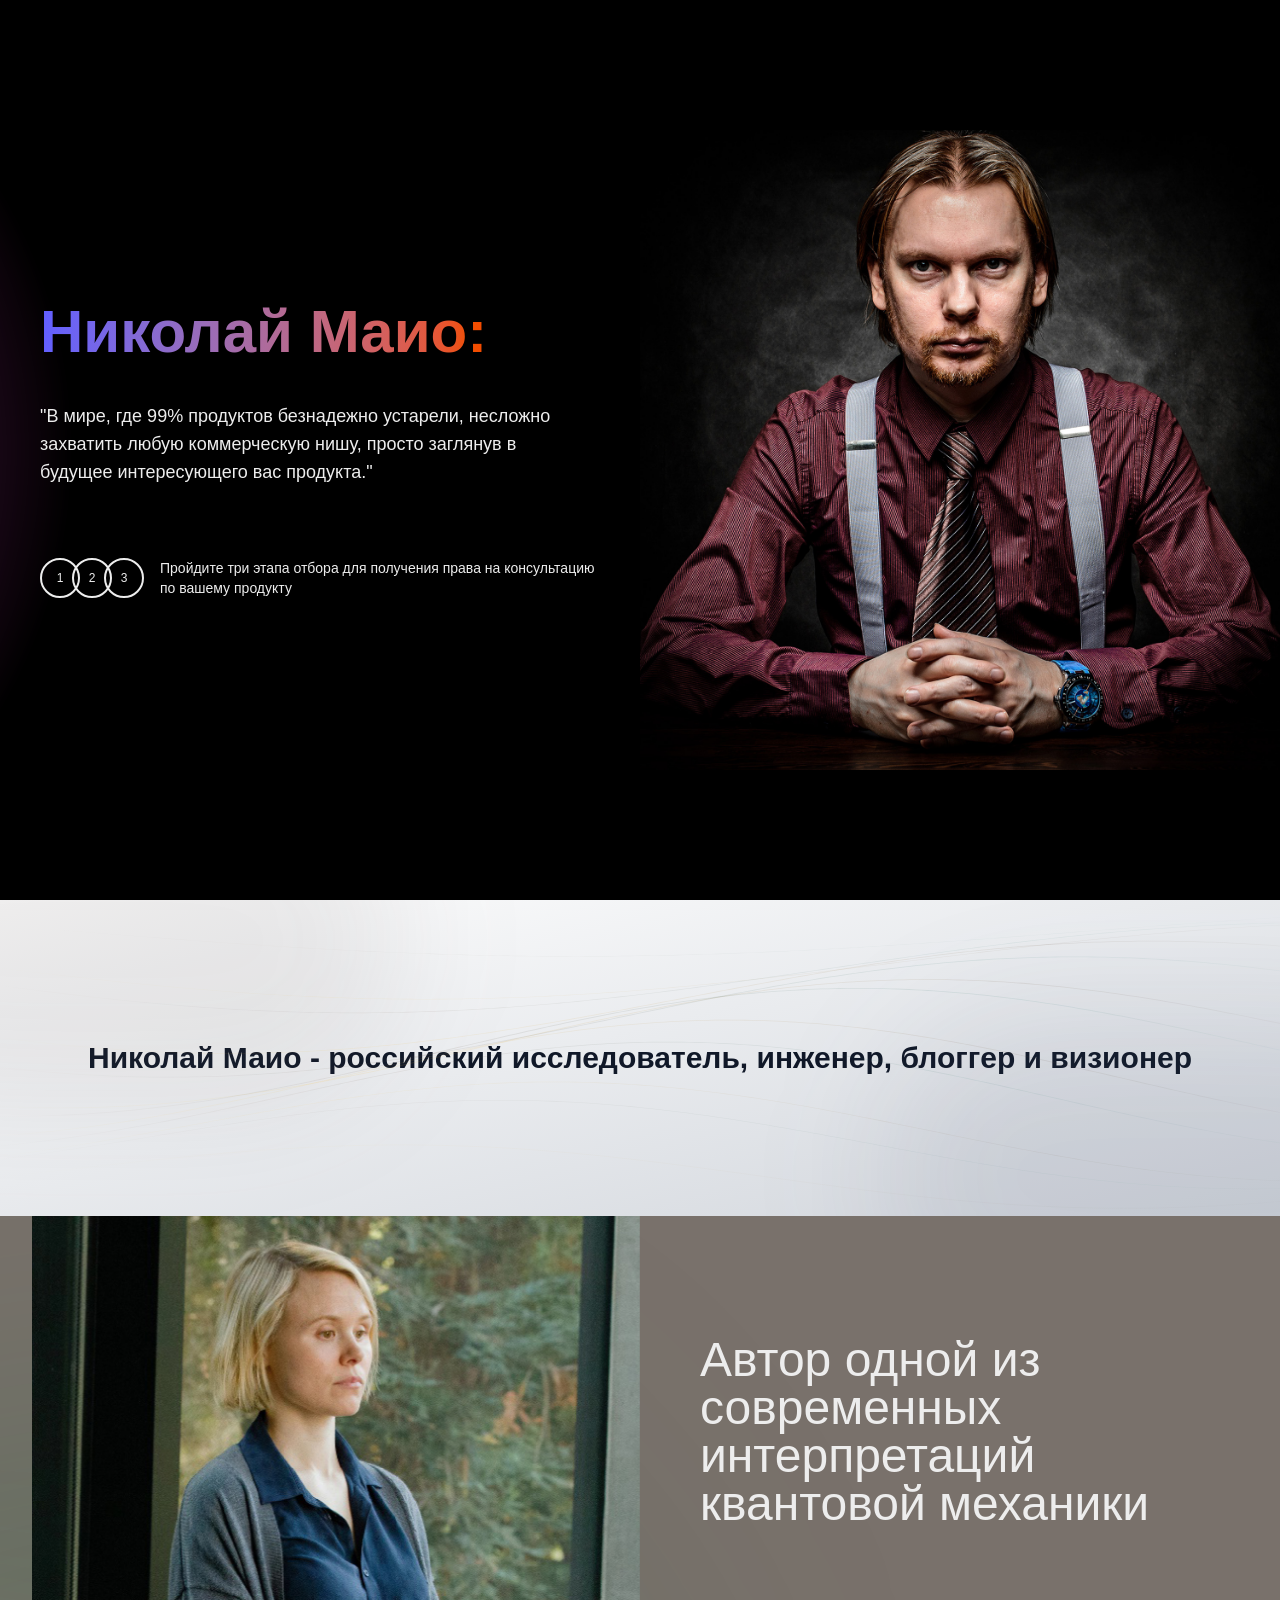
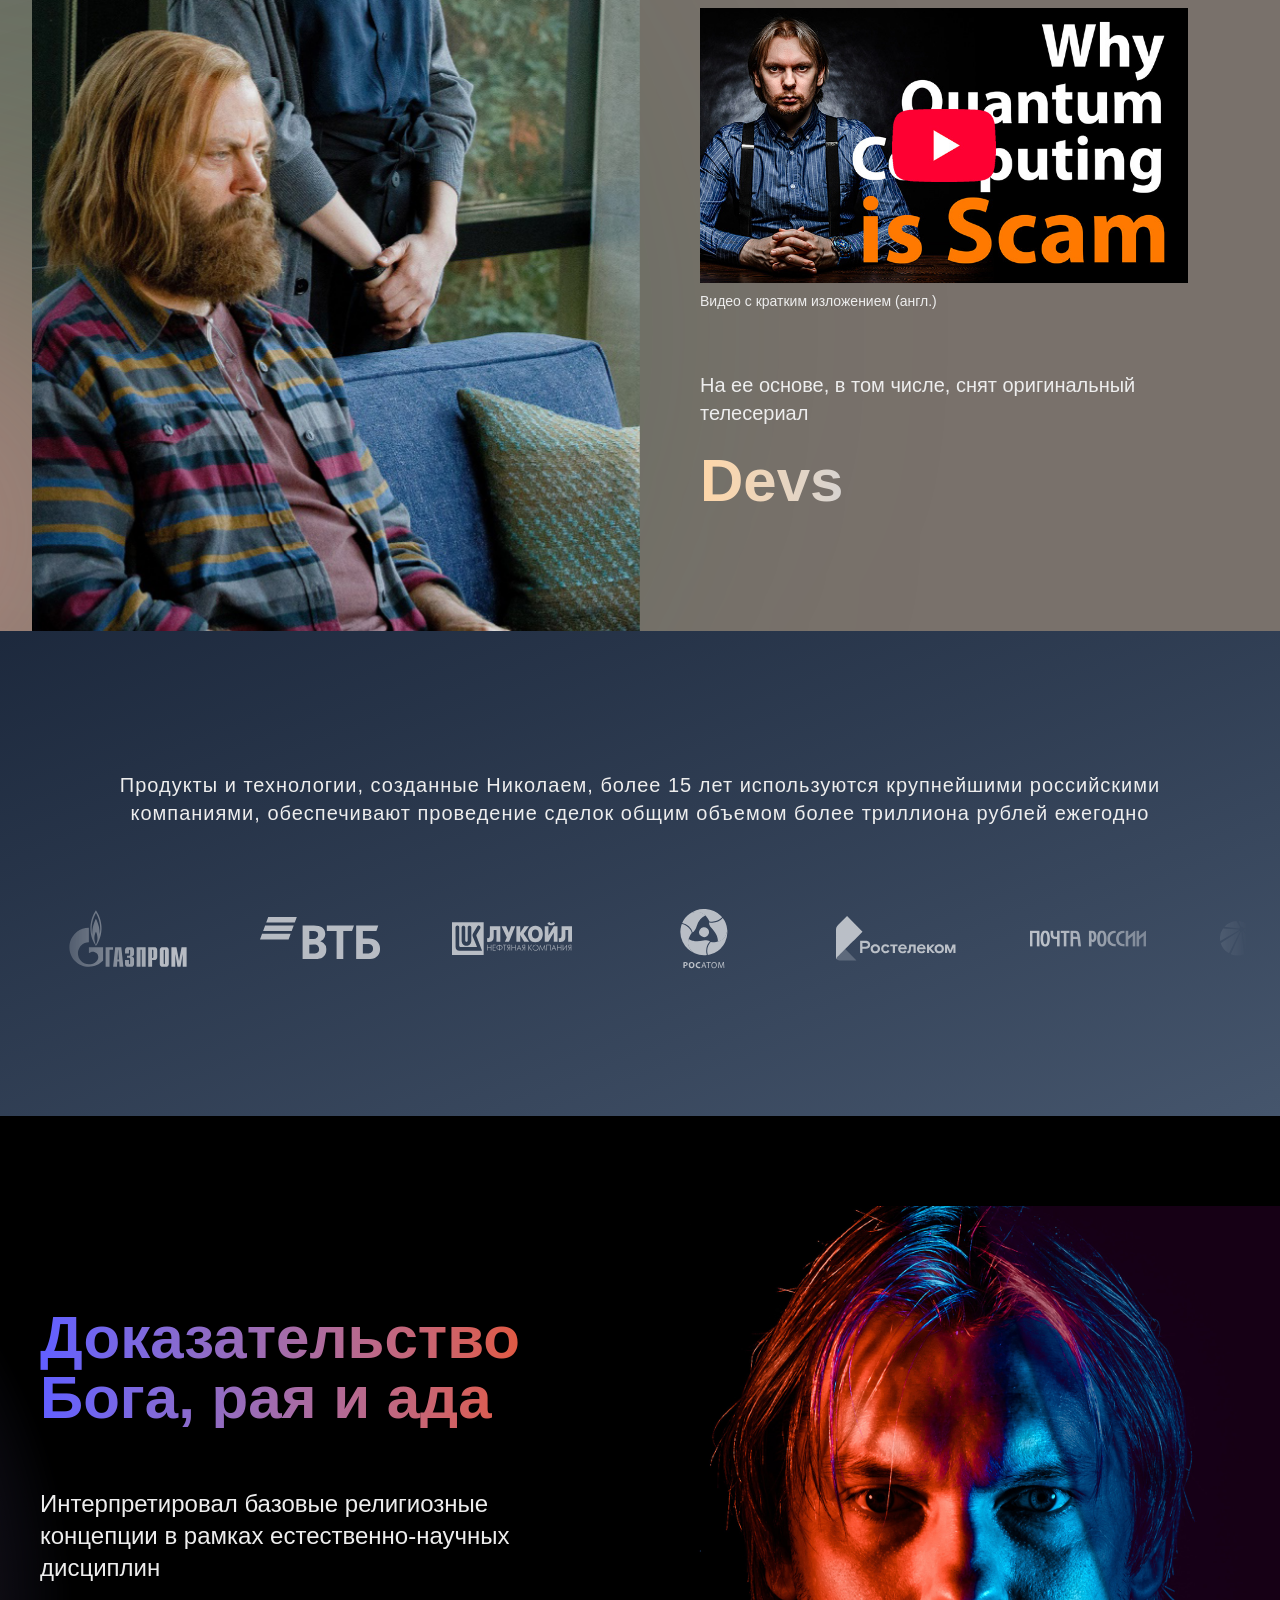
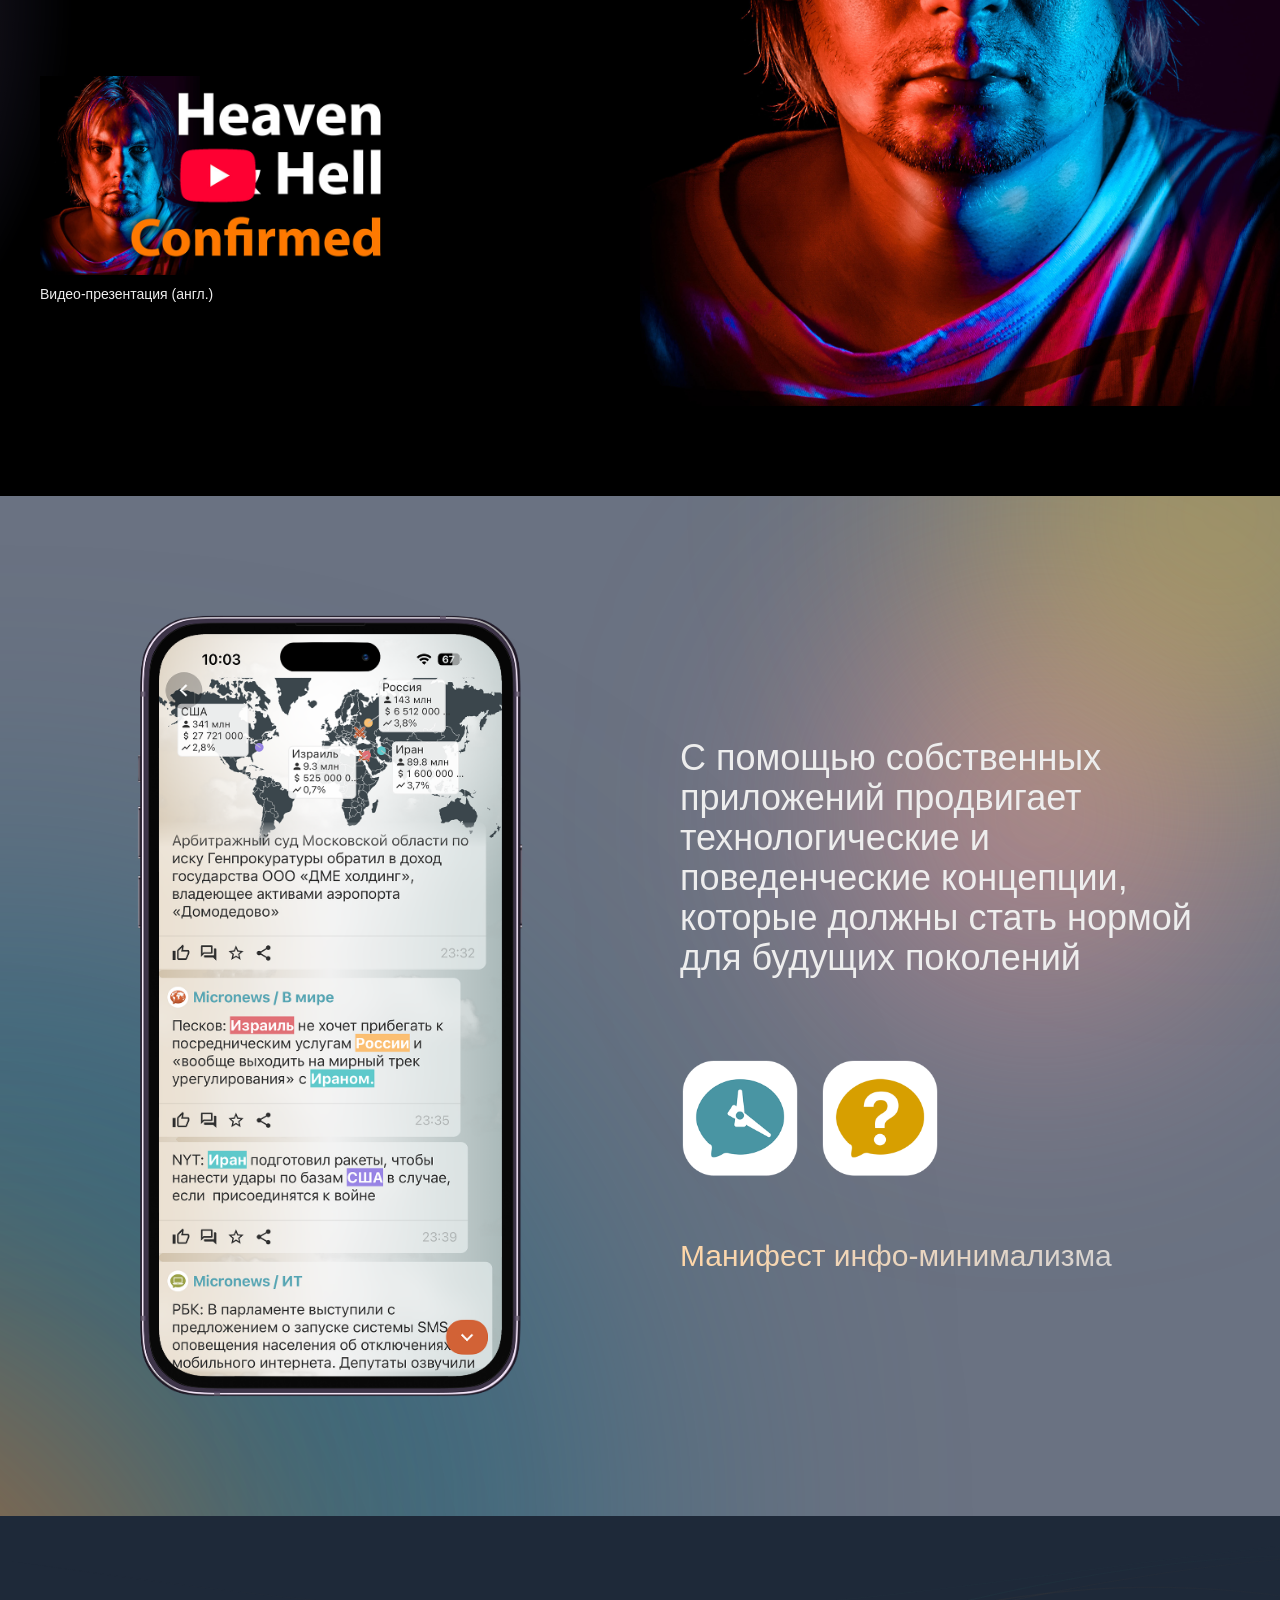
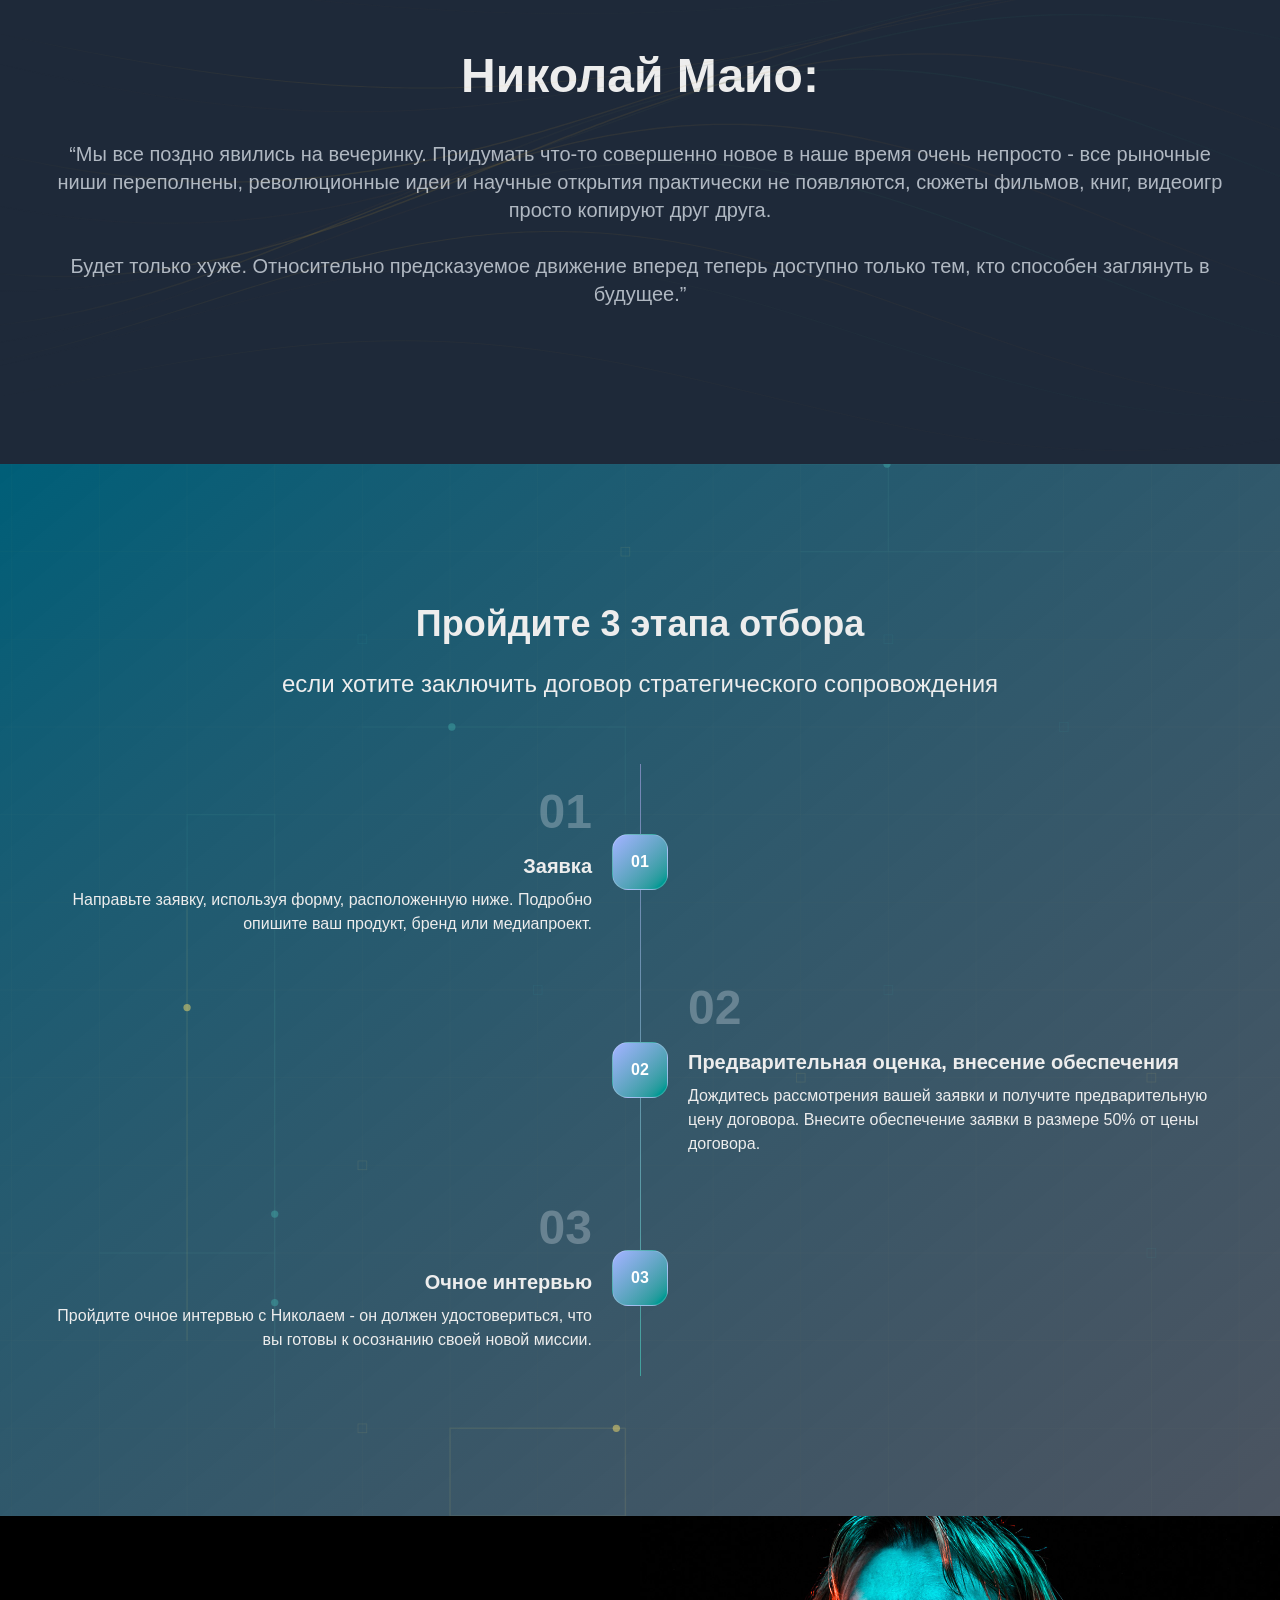
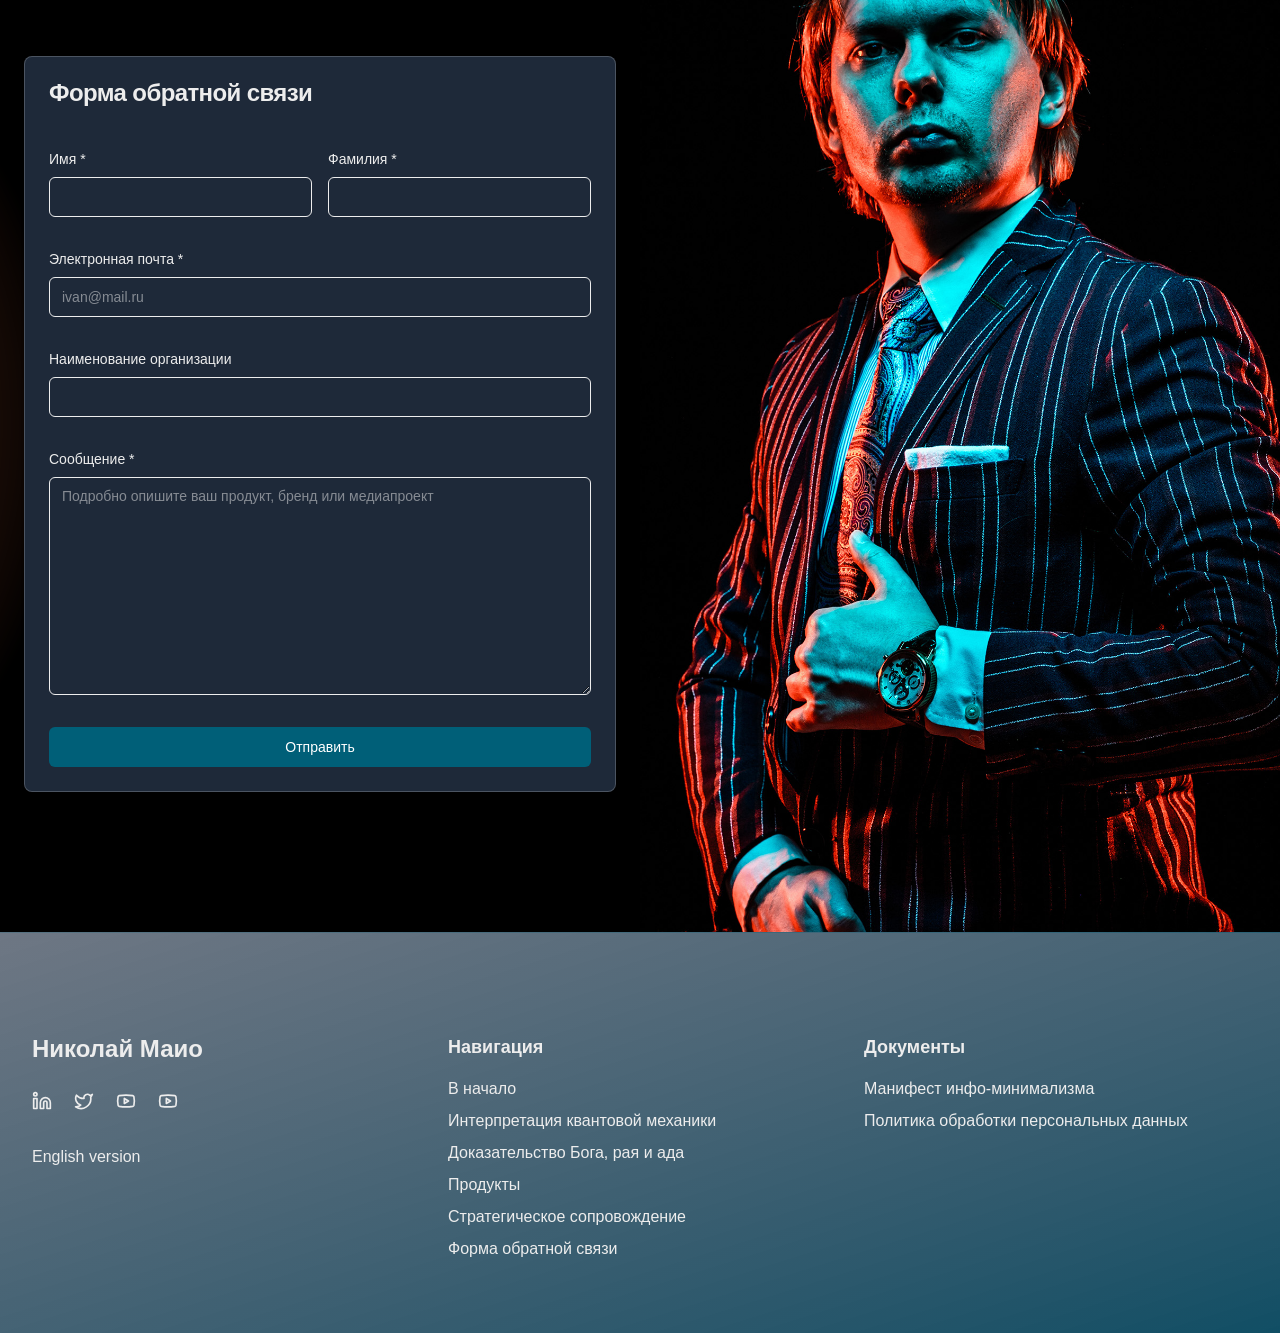
==== index.html @ d172fc6c "Update" ====
<!DOCTYPE html><html lang="ru"><head><meta charSet="utf-8"/><meta name="viewport" content="width=device-width, initial-scale=1"/><link rel="preload" as="image" href="/ru/quantum_maio_thumb.jpg"/><link rel="preload" as="image" href="/ru/clients/gazprom.svg"/><link rel="preload" as="image" href="/ru/clients/VTB.svg"/><link rel="preload" as="image" href="/ru/clients/lukoil.svg"/><link rel="preload" as="image" href="/ru/clients/rosatom.svg"/><link rel="preload" as="image" href="/ru/clients/rostelecom.svg"/><link rel="preload" as="image" href="/ru/clients/post.svg"/><link rel="preload" as="image" href="/ru/clients/rosseti.svg"/><link rel="preload" as="image" href="/ru/clients/bank_open.svg"/><link rel="preload" as="image" href="/ru/clients/metro_spb.svg"/><link rel="stylesheet" href="/_next/static/css/5049605cbd2bc130.css" data-precedence="next"/><link rel="preload" as="script" fetchPriority="low" href="/_next/static/chunks/webpack-5646131f2cf6177f.js"/><script src="/_next/static/chunks/4bd1b696-b44088a90efca9a7.js" async=""></script><script src="/_next/static/chunks/684-a5fecf3900ed57d3.js" async=""></script><script src="/_next/static/chunks/main-app-c3ddbac68906069f.js" async=""></script><script src="/_next/static/chunks/882-e18ca90969ca5ebc.js" async=""></script><script src="/_next/static/chunks/app/page-a89c6b7f1dc21245.js" async=""></script><link rel="preload" as="image" href="/ru/clients/alrosa.svg"/><link rel="preload" as="image" href="/ru/religion_maio_thumb.jpg"/><link rel="preload" as="image" href="/ru/app_1.png"/><link rel="preload" as="image" href="/ru/app_2.png"/><link rel="preload" as="image" href="/ru/nick_maio.jpg"/><link rel="apple-touch-icon" sizes="180x180" href="/ru/ico/apple-touch-icon.png"/><link rel="icon" type="image/png" sizes="32x32" href="/ru/ico/favicon-32x32.png"/><link rel="icon" type="image/png" sizes="16x16" href="/ru/ico/favicon-16x16.png"/><link rel="manifest" href="/ru/ico/site.webmanifest"/><title>Николай Маио</title><meta name="description" content="Николай Маио - российский исследователь, инженер, блоггер, визионер и общественный деятель."/><link rel="icon" href="/favicon.ico" type="image/x-icon" sizes="16x16"/><script>document.querySelectorAll('body link[rel="icon"], body link[rel="apple-touch-icon"]').forEach(el => document.head.appendChild(el))</script><script src="/_next/static/chunks/polyfills-42372ed130431b0a.js" noModule=""></script></head><body class="antialiased"><div hidden=""><!--$--><!--/$--></div><div class="min-h-screen"><section class="relative min-h-screen flex items-center justify-center overflow-hidden bg-black"><svg viewBox="0 0 1024 1024" class="absolute top-1/2 left-1/2 z-1 size-256  -translate-x-1/2 -translate-y-1/2 mask-[radial-gradient(closest-side,white,transparent)] left-full  lg:-ml-430" aria-hidden="true"><circle cx="512" cy="512" r="512" fill="url(#759c1415-0410-454c-8f7c-9a820de03641)" fill-opacity="0.7"></circle><defs><radialGradient id="759c1415-0410-454c-8f7c-9a820de03641"><stop stop-color="#7775D6"></stop><stop offset="1" stop-color="#E935C1"></stop></radialGradient></defs></svg><div class="grid grid-cols-1 lg:grid-cols-2 max-w-7xl mx-auto lg:px-0 relative z-10 lg:min-h-screen align-center"><div class="flex flex-col m-auto px-10 min-h-screen justify-center"><h1 class="text-6xl font-bold mb-10 animate-slide-in-top"><span class="inline-block text-6xl font-bold bg-gradient-to-r from-indigo-500 to-orange-600 bg-clip-text text-transparent">Николай Маио:</span></h1><p class="text-lg text-foreground/80 mb-8 md:pr-10 animate-slide-in-top">&quot;В мире, где 99% продуктов безнадежно устарели, несложно захватить любую коммерческую нишу, просто заглянув в будущее интересующего вас продукта.&quot;</p><div class="flex flex-wrap gap-4"></div><div class="mt-10 flex items-center animate-fade-in-up"><div class="flex -space-x-2"><div class="w-10 h-10 rounded-full bg-muted flex items-center justify-center border-2 border-background"><span class="text-xs font-medium">1</span></div><div class="w-10 h-10 rounded-full bg-muted flex items-center justify-center border-2 border-background"><span class="text-xs font-medium">2</span></div><div class="w-10 h-10 rounded-full bg-muted flex items-center justify-center border-2 border-background"><span class="text-xs font-medium">3</span></div></div><div class="ml-4"><p class="text-sm text-foreground/80">Пройдите три этапа отбора для получения права на консультацию по вашему продукту</p></div></div></div><div class="relative lg:h-auto glass min-h-screen animate-float animate-fade-in-right bg-black"><div class="h-full w-full bg-[url(&#x27;/ru/nick.jpg&#x27;)] bg-contain bg-no-repeat bg-center relative z-10"></div></div></div></section><div class="reveal "><section id="bio" class="relative py-35 bg-gradient-to-br from-white/60 to-gray-300"><div style="position:absolute;inset:0;overflow:hidden;pointer-events:none"><svg style="width:100%;height:100%" viewBox="0 0 1024 650" preserveAspectRatio="none"><defs><linearGradient id="hero-grad-1" x1="0%" y1="0%" x2="100%" y2="0%"><stop offset="0%" stop-color="hsl(28, 30%, 30%)" stop-opacity="0"></stop><stop offset="30%" stop-color="hsl(28, 30%, 30%)" stop-opacity="1"></stop><stop offset="70%" stop-color="hsl(170, 50%,30%)" stop-opacity="1"></stop><stop offset="100%" stop-color="hsl(170, 50%,30%)" stop-opacity="0"></stop></linearGradient><linearGradient id="hero-grad-3" x1="0%" y1="0%" x2="100%" y2="0%"><stop offset="0%" stop-color="hsl(42, 100%, 60%)" stop-opacity="0"></stop><stop offset="25%" stop-color="hsl(42, 100%, 60%)" stop-opacity="1"></stop><stop offset="75%" stop-color="hsl(28, 30%, 30%)" stop-opacity="1"></stop><stop offset="100%" stop-color="hsl(28, 30%, 30%)" stop-opacity="0"></stop></linearGradient></defs><path d="M -50 39.66221664861996 L -45 40.685372086849455 L -40 41.71187641880745 L -35 42.74136071296842 L -30 43.77345492127505 L -25 44.807788017762995 L -20 45.84398813756198 L -15 46.88168271621965 L -10 47.920498629294705 L -5 48.96006233216543 L 0 50 L 5 51.03993766783457 L 10 52.079501370705295 L 15 53.11831728378035 L 20 54.15601186243802 L 25 55.192211982237005 L 30 56.22654507872495 L 35 57.25863928703158 L 40 58.28812358119255 L 45 59.314627913150545 L 50 60.33778335138004 L 55 61.35722221908247 L 60 62.37257823189857 L 65 63.38348663508496 L 70 64.38958434010215 L 75 65.39051006056151 L 80 66.38590444747886 L 85 67.37541022378262 L 90 68.3586723180249 L 95 69.33533799724401 L 100 70.30505699892745 L 105 71.26748166202445 L 110 72.22226705695788 L 115 73.16907111458545 L 120 74.10755475406074 L 125 75.03738200954488 L 130 75.95822015572006 L 135 76.86973983205701 L 140 77.77161516578846 L 145 78.66352389354131 L 150 79.5451474815811 L 155 80.41617124462236 L 160 81.27628446315941 L 165 82.12518049927257 L 170 82.96255691086526 L 175 83.7881155642884 L 180 84.60156274530874 L 185 85.40260926837863 L 190 86.19097058416557 L 195 86.96636688530005 L 200 87.72852321030147 L 205 88.47716954564218 L 210 89.21204092591069 L 215 89.93287753203575 L 220 90.63942478753371 L 225 91.33143345274253 L 230 92.00865971700614 L 235 92.67086528877428 L 240 93.3178174835835 L 245 93.94928930988527 L 250 94.5650595526892 L 255 95.16491285498894 L 260 95.7486397969401 L 265 96.31603697276005 L 270 96.86690706532019 L 275 97.40105891840267 L 280 97.91830760659396 L 285 98.41847450278871 L 290 98.90138734327876 L 295 99.36688029040212 L 300 99.8147939927288 L 305 100.24497564276038 L 310 100.657279032122 L 315 101.05156460422559 L 320 101.42769950438498 L 325 101.78555762736384 L 330 102.12501966233894 L 335 102.44597313526168 L 340 102.74831244860246 L 345 103.03193891846294 L 350 103.29676080904268 L 355 103.54269336444727 L 360 103.76965883782663 L 365 103.97758651783256 L 370 104.16641275238636 L 375 104.33608096974771 L 380 104.48654169687745 L 385 104.61775257508819 L 390 104.72967837297682 L 395 104.82229099663527 L 400 104.89556949713582 L 405 104.94950007528922 L 410 104.9840760836741 L 415 104.99929802593809 L 420 104.9951735533713 L 425 104.97171745875451 L 430 104.92895166748522 L 435 104.86690522598543 L 440 104.78561428739698 L 445 104.68512209457035 L 450 104.56547896035435 L 455 104.42674224519544 L 460 104.26897633205567 L 465 104.09225259866015 L 470 103.89664938708542 L 475 103.6822519707013 L 480 103.44915251847998 L 485 103.1974500566867 L 490 102.92725042796802 L 495 102.63866624785399 L 500 102.33181685869215 L 505 102.00682828103187 L 510 101.6638331624788 L 515 101.30297072403977 L 520 100.92438670398012 L 525 100.5282332992158 L 530 100.1146691042637 L 535 99.68385904777485 L 540 99.2359743266757 L 545 98.77119233794402 L 550 98.28969660804631 L 555 97.79167672006525 L 560 97.277328238546 L 565 96.74685263209116 L 570 96.2004571937354 L 575 95.63835495913132 L 580 95.06076462257892 L 585 94.46791045093197 L 590 93.86002219541577 L 595 93.23733500139059 L 600 92.60008931609715 L 605 91.9485307944202 L 610 91.28291020270757 L 615 90.60348332068307 L 620 89.91051084149109 L 625 89.20425826991337 L 630 88.48499581879736 L 635 87.75299830373746 L 640 87.00854503605025 L 645 86.2519197140862 L 650 85.48341031292048 L 655 84.70330897246629 L 660 83.91191188405487 L 665 83.10951917552656 L 670 82.29643479487805 L 675 81.47296639251206 L 680 80.63942520213476 L 685 79.79612592034867 L 690 78.94338658498746 L 695 78.08152845224096 L 700 77.21087587261817 L 705 76.3317561657971 L 710 75.4444994944104 L 715 74.54943873681606 L 720 73.64690935890334 L 725 72.7372492849837 L 730 71.82079876781742 L 735 70.89790025782672 L 740 69.96889827154669 L 745 69.03413925936479 L 750 68.09397147260142 L 755 67.14874482998285 L 760 66.1988107835588 L 765 65.2445221841172 L 770 64.28623314614806 L 775 63.3242989124097 L 780 62.35907571814985 L 785 61.39092065503437 L 790 60.42019153483685 L 795 59.44724675294184 L 800 58.47244515171521 L 805 57.496145883794384 L 810 56.51870827535189 L 815 55.540491689385014 L 820 54.5618553890852 L 825 53.583158401339645 L 830 52.60475938041861 L 835 51.62701647190084 L 840 50.6502871768901 L 845 49.67492821657585 L 850 48.7012953971894 L 855 47.7297434754094 L 860 46.76062602426723 L 865 45.79429529960532 L 870 44.83110210713947 L 875 43.87139567017663 L 880 42.91552349803927 L 885 41.96383125524743 L 890 41.01666263150822 L 895 40.074359212563856 L 900 39.13726035194718 L 905 38.20570304369453 L 910 37.280021796065 L 915 36.360548506314316 L 920 35.447612336571915 L 925 34.54153959086875 L 930 33.64265359336274 L 935 32.751274567809446 L 940 31.867719518323135 L 945 30.992302111474803 L 950 30.12533255977194 L 955 29.267117506564478 L 960 28.41795991242142 L 965 27.578158943021002 L 970 26.748009858597733 L 975 25.92780390498802 L 980 25.117828206316098 L 985 24.318365659361266 L 990 23.52969482964633 L 995 22.752089849287014 L 1000 21.985820316640744 L 1005 21.23115119779328 L 1010 20.488342729920284 L 1015 19.757650326560192 L 1020 19.039324484834665 L 1025 18.33361069465111 L 1030 17.64074934992172 L 1035 16.960975661832478 L 1040 16.29451957419456 L 1045 15.64160568090994 L 1050 15.002453145582095 L 1055 14.37727562330167 L 1060 13.766281184636696 L 1065 13.169672241855032 L 1070 12.587645477407015 L 1075 12.02039177469429 L 1080 11.468096151150746 L 1085 10.930937693660091 L 1090 10.409089496333614 L 1095 9.902718600671236 L 1100 9.411985938127373" fill="none" stroke="url(#hero-grad-1)" stroke-width="0.5" opacity="0.03"><animateTransform attributeName="transform" type="translate" values="0,0; 60,15; -30,-10; 0,0" dur="12s" repeatCount="indefinite"></animateTransform><animate attributeName="opacity" values="0.03;0.075;0.015;0.03" dur="16s" repeatCount="indefinite"></animate><animate attributeName="stroke-width" values="0.5;0.9;0.5;0.3;0.5" dur="14s" repeatCount="indefinite"></animate></path><path d="M -50 81.16527392293197 L -45 82.50096657356734 L -40 83.83640408178002 L -35 85.17108128237872 L -30 86.5044931905887 L -25 87.83613520215509 L -20 89.16550329332028 L -15 90.49209422059357 L -10 91.81540572023177 L -5 93.13493670734941 L 0 94.45018747457748 L 5 95.76065989018943 L 10 97.065857595614 L 15 98.36528620225397 L 20 99.65845348753098 L 25 100.94486959007608 L 30 102.22404720398666 L 35 103.49550177207057 L 40 104.75875167799839 L 45 106.01331843728572 L 50 107.25872688702756 L 55 108.49450537430737 L 60 109.72018594320389 L 65 110.93530452031975 L 70 112.139401098756 L 75 113.33201992045744 L 80 114.51270965685492 L 85 115.6810235877302 L 90 116.83651977823119 L 95 117.97876125396499 L 100 119.10731617409753 L 105 120.22175800238914 L 110 121.32166567609647 L 115 122.40662377267199 L 120 123.476222674193 L 125 124.53005872945317 L 130 125.56773441365085 L 135 126.58885848560885 L 140 127.59304614246173 L 145 128.57991917174772 L 150 129.54910610084346 L 155 130.50024234368024 L 160 131.43297034468296 L 165 132.34693971987224 L 170 133.24180739507312 L 175 134.11723774117377 L 180 134.9729027063792 L 185 135.80848194540664 L 190 136.6236629455695 L 195 137.41814114969938 L 200 138.19162007585572 L 205 138.9438114337749 L 210 139.6744352380112 L 215 140.3832199177242 L 220 141.0699024230679 L 225 141.73422832813839 L 230 142.3759519304386 L 235 142.9948363468198 L 240 143.59065360586152 L 245 144.16318473665154 L 250 144.71221985393137 L 255 145.23755823957208 L 260 145.73900842034806 L 265 146.2163882419772 L 270 146.66952493939795 L 275 147.09825520325487 L 280 147.50242524256635 L 285 147.881890843549 L 290 148.23651742457582 L 295 148.56618008724547 L 300 148.8707636635434 L 305 149.1501627590751 L 310 149.4042817923554 L 315 149.63303503013753 L 320 149.83634661876894 L 325 150.01415061156098 L 330 150.1663909921626 L 335 150.29302169392875 L 340 150.39400661527645 L 345 150.4693196310229 L 350 150.51894459970185 L 355 150.5428753668557 L 360 150.54111576430313 L 365 150.51367960538298 L 370 150.4605906761771 L 375 150.38188272271697 L 380 150.27759943417936 L 385 150.1477944220798 L 390 149.9925311954716 L 395 149.8118831321632 L 400 149.605933445965 L 405 149.37477514998074 L 410 149.1185110159587 L 415 148.83725352972078 L 420 148.53112484268843 L 425 148.20025671952516 L 430 147.84479048191986 L 435 147.46487694853266 L 440 147.06067637113063 L 445 146.6323583669386 L 450 146.18010184723562 L 455 145.70409494222508 L 460 145.20453492221185 L 465 144.68162811511883 L 470 144.13558982037728 L 475 143.56664421922778 L 480 142.9750242814691 L 485 142.36097166869376 L 490 141.7247366340514 L 495 141.0665779185813 L 500 140.38676264415773 L 505 139.68556620309306 L 510 138.9632721444438 L 515 138.22017205706834 L 520 137.4565654494839 L 525 136.67275962657357 L 530 135.8690695631946 L 535 135.0458177747405 L 540 134.2033341847106 L 545 133.34195598934255 L 550 132.46202751936414 L 555 131.56390009892127 L 560 130.64793190174117 L 565 129.7144878045908 L 570 128.76393923809042 L 575 127.79666403494542 L 580 126.81304627565821 L 585 125.81347613178505 L 590 124.79834970680236 L 595 123.76806887464835 L 600 122.72304111600741 L 605 121.66367935240432 L 610 120.59040177817771 L 615 119.5036316904017 L 620 118.40379731682657 L 625 117.29133164190915 L 630 116.16667223100538 L 635 115.03026105279744 L 640 113.88254430002871 L 645 112.72397220862089 L 650 111.5549988752478 L 655 110.37608207344144 L 660 109.18768306830577 L 665 107.99026642991507 L 670 106.78429984547374 L 675 105.5702539303148 L 680 104.34860203781548 L 685 103.11982006830758 L 690 101.88438627706218 L 695 100.64278108142669 L 700 99.39548686719495 L 705 98.14298779428891 L 710 96.88576960183258 L 715 95.62431941269833 L 720 94.35912553760542 L 725 93.09067727885225 L 730 91.81946473376196 L 735 90.54597859792285 L 740 89.27070996830425 L 745 87.99415014632841 L 750 86.71679044097968 L 755 85.43912197203136 L 760 84.16163547347129 L 765 82.88482109720645 L 770 81.60916821712719 L 775 80.3351652336114 L 780 79.06329937854855 L 785 77.7940565209635 L 790 76.52792097331974 L 795 75.26537529858105 L 800 74.00690011811048 L 805 72.75297392048559 L 810 71.50407287130741 L 815 70.26067062408127 L 820 69.02323813224663 L 825 67.79224346243208 L 830 66.56815160901272 L 835 65.35142431004425 L 840 64.14251986464961 L 845 62.941892951932395 L 850 61.749994451490274 L 855 60.56727126560213 L 860 59.394166143160405 L 865 58.2311175054208 L 870 57.078559273639826 L 875 55.936920698670136 L 880 54.806626192582556 L 885 53.68809516238357 L 890 52.58174184589481 L 895 51.48797514986171 L 900 50.407198490356365 L 905 49.339809635538785 L 910 48.28620055084093 L 915 47.24675724663487 L 920 46.22185962844725 L 925 45.211881349779915 L 930 44.21718966759603 L 935 43.2381453005299 L 940 42.27510228987688 L 945 41.32840786341983 L 950 40.39840230214606 L 955 39.48541880990808 L 960 38.58978338608071 L 965 37.71181470126463 L 970 36.85182397608657 L 975 36.01011486314367 L 980 35.18698333213925 L 985 34.38271755825551 L 990 33.59759781380713 L 995 32.83189636321859 L 1000 32.08587736136669 L 1005 31.35979675532795 L 1010 30.653902189569763 L 1015 29.96843291462188 L 1020 29.303619699264445 L 1025 28.65968474626606 L 1030 28.03684161170488 L 1035 27.435295127903828 L 1040 26.855241330009328 L 1045 26.29686738624195 L 1050 25.760351531845174 L 1055 25.245863006757318 L 1060 24.75356199703029 L 1065 24.28359958001672 L 1070 23.836117673345854 L 1075 23.411248987706827 L 1080 23.009116983456543 L 1085 22.629835831067503 L 1090 22.273510375429403 L 1095 21.940236104017025 L 1100 21.630099118934773" fill="none" stroke="url(#hero-grad-2)" stroke-width="0.6389185421335443" opacity="0.038682408883346515"><animateTransform attributeName="transform" type="translate" values="0,0; 65,-15; -33,10; 0,0" dur="13.799999999999999s" repeatCount="indefinite"></animateTransform><animate attributeName="opacity" values="0.038682408883346515;0.09670602220836629;0.019341204441673258;0.038682408883346515" dur="18.400000000000002s" repeatCount="indefinite"></animate><animate attributeName="stroke-width" values="0.6389185421335443;1.1500533758403797;0.6389185421335443;0.38335112528012655;0.6389185421335443" dur="16.099999999999998s" repeatCount="indefinite"></animate></path><path d="M -50 128.04070129367875 L -45 129.63968626395632 L -40 131.23259471200066 L -35 132.8187896379473 L -30 134.39763652678593 L -25 135.96850361485164 L -20 137.53076215520827 L -15 139.08378668180825 L -10 140.62695527231566 L -5 142.15964980947842 L 0 143.68125624093673 L 5 145.1911648373558 L 10 146.6887704487712 L 15 148.17347275903558 L 20 149.64467653825764 L 25 151.1017918931237 L 30 152.54423451499358 L 35 153.97142592566394 L 40 155.38279372069255 L 45 156.77777181017856 L 50 158.15580065689434 L 55 159.5163275116663 L 60 160.85880664590272 L 65 162.18269958116815 L 70 163.48747531570507 L 75 164.77261054780507 L 80 166.03758989593265 L 85 167.28190611550684 L 90 168.50506031224666 L 95 169.70656215198858 L 100 170.88593006688458 L 105 172.04269145789263 L 110 173.1763828934712 L 115 174.28655030439245 L 120 175.37274917458998 L 125 176.43454472795807 L 130 177.4715121110224 L 135 178.48323657140315 L 140 179.46931363199292 L 145 180.42934926077487 L 150 181.3629600362076 L 155 182.26977330810482 L 160 183.1494273539414 L 165 184.00157153051725 L 170 184.82586642091425 L 175 185.6219839766827 L 180 186.38960765519587 L 185 187.12843255211348 L 190 187.83816552889698 L 195 188.5185253353218 L 200 189.1692427269337 L 205 189.79006057739844 L 210 190.38073398569705 L 215 190.94103037811985 L 220 191.47072960501583 L 225 191.96962403225567 L 230 192.4375186273693 L 235 192.87423104032058 L 240 193.27959167888528 L 245 193.65344377859935 L 250 193.99564346724773 L 255 194.30605982386675 L 260 194.58457493223392 L 265 194.83108392882372 L 270 195.0454950452074 L 275 195.22772964488058 L 280 195.37772225450195 L 285 195.49542058953023 L 290 195.58078557424946 L 295 195.63379135617333 L 300 195.65442531482373 L 305 195.6426880648798 L 310 195.5985934536966 L 315 195.5221685531953 L 320 195.41345364612854 L 325 195.27250220672778 L 330 195.09938087574142 L 335 194.8941694298752 L 340 194.6569607456486 L 345 194.38786075768326 L 350 194.08698841144258 L 355 193.75447561044325 L 360 193.39046715796218 L 365 192.9951206932646 L 370 192.56860662238222 L 375 192.11110804347095 L 380 191.62282066678236 L 385 191.10395272928318 L 390 190.5547249039612 L 395 189.9753702038571 L 400 189.3661338808646 L 405 188.7272733193434 L 410 188.05905792459174 L 415 187.36176900622738 L 420 186.63569965652846 L 425 185.88115462378738 L 430 185.09845018073338 L 435 184.28791398808153 L 440 183.44988495326794 L 445 182.58471308443276 L 450 181.69275933971542 L 455 180.77439547192768 L 460 179.8300038686727 L 465 178.8599773879801 L 470 177.86471918952856 L 475 176.84464256153012 L 480 175.80017074335177 L 485 174.73173674395179 L 490 173.63978315621023 L 495 172.52476196723444 L 500 171.38713436472273 L 505 170.2273705394708 L 510 169.0459494841067 L 515 167.84335878814258 L 520 166.6200944294322 L 525 165.376660562126 L 530 164.1135693012151 L 535 162.83134050375907 L 540 161.53050154689248 L 545 160.2115871027068 L 550 158.87513891010616 L 555 157.52170554373618 L 560 156.1518421800863 L 565 154.76611036086803 L 570 153.36507775377117 L 575 151.94931791070354 L 580 150.51941002361792 L 585 149.07593867803376 L 590 147.61949360435997 L 595 146.15066942712724 L 600 144.6700654122393 L 605 143.17828521235236 L 610 141.67593661049403 L 615 140.16363126203248 L 620 138.64198443510853 L 625 137.1116147496433 L 630 135.57314391503428 L 635 134.02719646665432 L 640 132.47439950126795 L 645 130.9153824114788 L 650 129.35077661932502 L 655 127.78121530913658 L 660 126.20733315977164 L 665 124.62976607634725 L 670 123.04915092158072 L 675 121.46612524685868 L 680 119.88132702314968 L 685 118.29539437187695 L 690 116.70896529586848 L 695 115.1226774104998 L 700 113.53716767514673 L 705 111.95307212506403 L 710 110.37102560380534 L 715 108.79166149630105 L 720 107.21561146270868 L 725 105.64350517315094 L 730 104.07597004345635 L 735 102.51363097201614 L 740 100.9571100778711 L 745 99.40702644014158 L 750 97.86399583891249 L 755 96.3286304976857 L 760 94.80153882751044 L 765 93.28332517290166 L 770 91.77458955965619 L 775 90.2759274446753 L 780 88.78792946790053 L 785 87.31118120647045 L 790 85.84626293120334 L 795 84.39374936551029 L 800 82.9542094468431 L 805 81.52820609077806 L 810 80.116295957838 L 815 78.71902922315167 L 820 77.3369493490496 L 825 75.97059286069347 L 830 74.62048912483547 L 835 73.28716013180144 L 840 71.97112028079162 L 845 70.67287616859063 L 850 69.39292638177587 L 855 68.1317612925146 L 860 66.8898628580348 L 865 65.66770442385638 L 870 64.46575053086622 L 875 63.28445672631814 L 880 62.12426937883908 L 885 60.98562549751933 L 890 59.868952555162885 L 895 58.77466831577402 L 900 57.70318066635154 L 905 56.65488745306189 L 910 55.630176321861285 L 915 54.62942456363206 L 920 53.65299896389945 L 925 52.70125565719163 L 930 51.77453998610321 L 935 50.87318636512186 L 940 49.997518149274335 L 945 49.147847507646375 L 950 48.324475301829104 L 955 47.52769096934201 L 960 46.75777241208071 L 965 46.01498588983486 L 970 45.29958591892054 L 975 44.611815175967294 L 980 43.951904406899956 L 985 43.3200723411512 L 990 42.7165256111395 L 995 42.14145867704464 L 1000 41.595053756910275 L 1005 41.0774807621011 L 1010 40.58889723813974 L 1015 40.12944831094548 L 1020 39.69926663849587 L 1025 39.298472367928554 L 1030 38.92717309809865 L 1035 38.585463847605325 L 1040 38.27342702829783 L 1045 37.991132424269125 L 1050 37.73863717634332 L 1055 37.51598577205985 L 1060 37.323210041155974 L 1065 37.160329156545544 L 1070 37.02734964079052 L 1075 36.92426537805909 L 1080 36.85105763156143 L 1085 36.807695066452055 L 1090 36.79413377818561 L 1095 36.8103173263099 L 1100 36.8561767736778" fill="none" stroke="url(#hero-grad-3)" stroke-width="0.7736161146605349" opacity="0.04710100716628343"><animateTransform attributeName="transform" type="translate" values="0,0; 70,15; -36,10; 0,0" dur="15.6s" repeatCount="indefinite"></animateTransform><animate attributeName="opacity" values="0.04710100716628343;0.11775251791570858;0.023550503583141716;0.04710100716628343" dur="20.8s" repeatCount="indefinite"></animate><animate attributeName="stroke-width" values="0.7736161146605349;1.392509006388963;0.7736161146605349;0.46416966879632093;0.7736161146605349" dur="18.2s" repeatCount="indefinite"></animate></path><path d="M -50 178.91438062799594 L -45 180.68956650218382 L -40 182.4508343360012 L -35 184.1974354757884 L -30 185.9286271451801 L -25 187.64367277643169 L -20 189.34184233906134 L -15 191.02241266565804 L -10 192.68466777470593 L -5 194.32789919027763 L 0 195.9514062584499 L 5 197.55449646029672 L 10 199.1364857213165 L 15 200.69669871715195 L 20 202.23446917546198 L 25 203.74914017380783 L 30 205.24006443341682 L 35 206.706604608689 L 40 208.148133572314 L 45 209.5640346958679 L 50 210.9537021257604 L 55 212.31654105440717 L 60 213.65196798650203 L 65 214.95941100026738 L 70 216.23831000356276 L 75 217.48811698473443 L 80 218.70829625809085 L 85 219.8983247038912 L 90 221.0576920027373 L 95 222.18590086426093 L 100 223.28246725000213 L 105 224.34692059037593 L 110 225.3788039956281 L 115 226.37767446068278 L 120 227.34310306378882 L 125 228.27467515887258 L 130 229.17199056150983 L 135 230.03466372843096 L 140 230.86232393047723 L 145 231.65461541892856 L 150 232.41119758512667 L 155 233.13174511332028 L 160 233.8159481266621 L 165 234.46351232629064 L 170 235.07415912343296 L 175 235.64762576446796 L 180 236.18366544889219 L 185 236.6820474401348 L 190 237.14255716917 L 195 237.56499633088004 L 200 237.94918297312395 L 205 238.2949515784717 L 210 238.6021531385657 L 215 238.8706552210756 L 220 239.10034202921622 L 225 239.2911144538002 L 230 239.44289011780245 L 235 239.55560341341544 L 240 239.6292055315781 L 245 239.66366448396553 L 250 239.6589651174284 L 255 239.61510912087618 L 260 239.53211502460078 L 265 239.4100181920405 L 270 239.24887080398884 L 275 239.0487418352546 L 280 238.8097170237846 L 285 238.53189883226273 L 290 238.21540640220303 L 295 237.86037550055832 L 300 237.46695845886796 L 305 237.03532410497374 L 310 236.56565768733412 L 315 236.05816079197265 L 320 235.5130512520977 L 325 234.93056305043572 L 330 234.3109462143222 L 335 233.65446670359916 L 340 232.96140629136988 L 345 232.23206243766637 L 350 231.46674815608668 L 355 230.66579187346395 L 360 229.82953728263138 L 365 228.9583431883504 L 370 228.0525833464731 L 375 227.11264629641272 L 380 226.13893518699842 L 385 225.1318675957953 L 390 224.09187534197156 L 395 223.01940429279918 L 400 221.91491416387692 L 405 220.77887831316673 L 410 219.61178352893882 L 415 218.41412981172198 L 420 217.18643015035968 L 425 215.92921029227404 L 430 214.64300850804383 L 435 213.32837535040358 L 440 211.98587340777502 L 445 210.6160770524436 L 450 209.219572183495 L 455 207.79695596463085 L 460 206.3488365569821 L 465 204.875832847044 L 470 203.37857416985645 L 475 201.85770002755703 L 480 200.3138598034356 L 485 198.74771247162118 L 490 197.15992630253487 L 495 195.55117856424278 L 500 193.92215521984656 L 505 192.27355062104988 L 510 190.60606719804082 L 515 188.92041514583303 L 520 187.21731210720841 L 525 185.4974828524069 L 530 183.76165895571017 L 535 182.01057846906684 L 540 180.24498559290888 L 545 178.4656303443096 L 550 176.67326822263556 L 555 174.8686598728447 L 560 173.05257074658508 L 565 171.22577076124958 L 570 169.38903395714124 L 575 167.54313815290766 L 580 165.68886459940086 L 585 163.82699763212082 L 590 161.95832432240232 L 595 160.08363412750367 L 600 158.20371853975735 L 605 156.31937073494328 L 610 154.43138522004483 L 615 152.54055748054844 L 620 150.6476836274481 L 625 148.75356004411555 L 630 146.85898303319743 L 635 144.96474846370074 L 640 143.07165141842697 L 645 141.18048584191607 L 650 139.29204418906107 L 655 137.4071170745527 L 660 135.52649292331432 L 665 133.6509576220866 L 670 131.78129417231966 L 675 129.918282344532 L 680 128.06269833429238 L 685 126.21531441998192 L 690 124.37689862249204 L 695 122.54821436701224 L 700 120.73002014706259 L 705 118.92306919092293 L 710 117.12810913061017 L 715 115.34588167355449 L 720 113.57712227712321 L 725 111.82255982613987 L 730 110.08291631354524 L 735 108.35890652434446 L 740 106.65123772298398 L 745 104.96060934429961 L 750 103.28771268817579 L 755 101.63323061805406 L 760 99.99783726342739 L 765 98.38219772645445 L 770 96.78696779282629 L 775 95.2127936470169 L 780 93.6603115920446 L 785 92.13014777387205 L 790 90.62291791056833 L 795 89.13922702635477 L 800 87.67966919065509 L 805 86.24482726226614 L 810 84.83527263876523 L 815 83.45156501126522 L 820 82.09425212462857 L 825 80.7638695432469 L 830 79.46094042249142 L 835 78.18597528593575 L 840 76.93947180845097 L 845 75.72191460527021 L 850 74.53377502711501 L 855 73.37551096147648 L 860 72.24756664013798 L 865 71.15037245302551 L 870 70.08434476846779 L 875 69.0498857599454 L 880 68.04738323940526 L 885 67.07721049721422 L 890 66.13972614882088 L 895 65.23527398819414 L 900 64.36418284810101 L 905 63.52676646728513 L 910 62.7233233646035 L 915 61.954136720175484 L 920 61.21947426359495 L 925 60.51958816925388 L 930 59.85471495882088 L 935 59.22507541091676 L 940 58.6308744780242 L 945 58.07230121066601 L 950 57.54952868888314 L 955 57.0627139610402 L 960 56.611997989982 L 965 56.19750560656291 L 970 55.819345470565665 L 975 55.47761003902377 L 980 55.17237554195836 L 985 54.90370196553587 L 990 54.67163304265105 L 995 54.476196250934834 L 1000 54.31740281818412 L 1005 54.195247735206735 L 1010 54.109709776071625 L 1015 54.060751525750334 L 1020 54.04831941513335 L 1025 54.072343763400525 L 1030 54.132738827722136 L 1035 54.22940286026295 L 1040 54.36221817245949 L 1045 54.531051206535906 L 1050 54.735752614221525 L 1055 54.976157342629875 L 1060 55.2520847272543 L 1065 55.5633385920344 L 1070 55.90970735644164 L 1075 56.29096414953119 L 1080 56.706866930903246 L 1085 57.15715861851288 L 1090 57.64156722326648 L 1095 58.159805990337674 L 1100 58.7115735471331" fill="none" stroke="url(#hero-grad-1)" stroke-width="0.8999999999999999" opacity="0.05499999999999999"><animateTransform attributeName="transform" type="translate" values="0,0; 75,-15; -39,-10; 0,0" dur="17.4s" repeatCount="indefinite"></animateTransform><animate attributeName="opacity" values="0.05499999999999999;0.13749999999999998;0.027499999999999997;0.05499999999999999" dur="23.200000000000003s" repeatCount="indefinite"></animate><animate attributeName="stroke-width" values="0.8999999999999999;1.6199999999999999;0.8999999999999999;0.5399999999999999;0.8999999999999999" dur="20.299999999999997s" repeatCount="indefinite"></animate></path><path d="M -50 231.76737853135424 L -45 233.60225027225496 L -40 235.41380974055505 L -35 237.2012325797043 L -30 238.96370476175792 L -25 240.70042297391123 L -20 242.41059500010448 L -15 244.0934400975128 L -10 245.7481893677383 L -5 247.37408612252477 L 0 248.97038624381727 L 5 250.5363585379915 L 10 252.0712850840818 L 15 253.5744615758382 L 20 255.0451976574462 L 25 256.4828172527469 L 30 257.88665888779695 L 35 259.2560760066118 L 40 260.5904372799387 L 45 261.8891269069097 L 50 263.1515449094271 L 55 264.3771074191395 L 60 265.5652469568672 L 65 266.7154127043425 L 70 267.8270707681319 L 75 268.89970443561094 L 80 269.9328144228693 L 85 270.92591911442224 L 90 271.8785547946143 L 95 272.79027587060096 L 100 273.6606550867998 L 105 274.48928373070675 L 110 275.2757718299766 L 115 276.01974834067175 L 120 276.7208613265875 L 125 277.37877812956543 L 130 277.993185530712 L 135 278.5637899024441 L 140 279.0903173512855 L 145 279.5725138513455 L 150 280.0101453684143 L 155 280.40299797461273 L 160 280.75087795354176 L 165 281.05361189587825 L 170 281.3110467853714 L 175 281.52305007519595 L 180 281.6895097546251 L 185 281.81033440598947 L 190 281.8854532518941 L 195 281.91481619266926 L 200 281.89839383403614 L 205 281.83617750497297 L 210 281.72817926577284 L 215 281.5744319062869 L 220 281.37498893435406 L 225 281.1299245544214 L 230 280.8393336363651 L 235 280.50333167452504 L 240 280.12205473697344 L 245 279.69565940504 L 250 279.2243227031222 L 255 278.7082420188146 L 260 278.14763501339314 L 265 277.54273952269887 L 270 276.8938134484669 L 275 276.2011346401523 L 280 275.4650007673098 L 285 274.6857291825882 L 290 273.8636567754037 L 295 272.9991398163636 L 300 272.0925537925144 L 305 271.1442932334917 L 310 270.1547715286574 L 315 269.1244207353106 L 320 268.0536913780632 L 325 266.9430522394789 L 330 265.7929901420735 L 335 264.60400972178263 L 340 263.37663319300526 L 345 262.1114001053354 L 350 260.80886709209966 L 355 259.46960761082073 L 360 258.0942116757317 L 365 256.68328558247026 L 370 255.2374516250841 L 375 253.75734780548478 L 380 252.24362753548866 L 385 250.69695933158897 L 390 249.11802650260552 L 395 247.50752683036228 L 400 245.86617224354637 L 405 244.1946884849055 L 410 242.4938147719442 L 415 240.76430345128125 L 420 239.00691964683617 L 425 237.222440902012 L 430 235.4116568160486 L 435 233.5753686747199 L 440 231.71438907555415 L 445 229.82954154775604 L 450 227.9216601670153 L 455 225.99158916538542 L 460 224.04018253642192 L 465 222.06830363576907 L 470 220.07682477738712 L 475 218.0666268256157 L 480 216.0385987832683 L 485 213.99363737595644 L 490 211.9326466328443 L 495 209.85653746403415 L 500 207.76622723478727 L 505 205.6626393367842 L 510 203.54670275663125 L 515 201.41935164182064 L 520 199.2815248643524 L 525 197.1341655822294 L 530 194.97822079903457 L 535 192.8146409218037 L 540 190.64437931740525 L 545 188.4683918676414 L 550 186.28763652328303 L 555 184.1030728572544 L 560 181.91566161718117 L 565 179.72636427751732 L 570 177.5361425914657 L 575 175.34595814290827 L 580 173.15677189856032 L 585 170.96954376056425 L 590 168.78523211973805 L 595 166.60479340969195 L 600 164.4291816620283 L 605 162.25934806283763 L 610 160.09624051070367 L 615 157.94080317642977 L 620 155.79397606469703 L 625 153.6566945778654 L 630 151.52988908212592 L 635 149.4144844762127 L 640 147.3113997628807 L 645 145.22154762335518 L 650 143.14583399495598 L 655 141.08515765209935 L 660 139.04040979087767 L 665 137.01247361741542 L 670 135.00222394019923 L 675 133.01052676657577 L 680 131.03823890361113 L 685 129.0862075635022 L 690 127.15526997372817 L 695 125.24625299212862 L 700 123.35997272709176 L 705 121.49723416303385 L 710 119.65883079134841 L 715 117.8455442470011 L 720 116.0581439509433 L 725 114.29738675851448 L 730 112.56401661400074 L 735 110.85876421151363 L 740 109.18234666235068 L 745 107.53546716899471 L 750 105.91881470590778 L 755 104.33306370727007 L 760 102.77887376181208 L 765 101.2568893148848 L 770 99.76773937790766 L 775 98.31203724533307 L 780 96.89038021925995 L 785 95.50334934182621 L 790 94.15150913550671 L 795 92.83540735143836 L 800 91.55557472589055 L 805 90.31252474499533 L 810 89.10675341784741 L 815 87.93873905807973 L 820 86.80894207401724 L 825 85.71780476750536 L 830 84.66575114150822 L 835 83.6531867165641 L 840 82.68049835618407 L 845 81.74805410127409 L 850 80.85620301365611 L 855 80.00527502876021 L 860 79.19558081755491 L 865 78.42741165777778 L 870 77.70103931452506 L 875 77.01671593025306 L 880 76.37467392424075 L 885 75.77512590155763 L 890 75.21826457157627 L 895 74.70426267606479 L 900 74.23327292688947 L 905 73.80542795335285 L 910 73.42084025918857 L 915 73.07960218922886 L 920 72.78178590575631 L 925 72.52744337454631 L 930 72.31660636060283 L 935 72.14928643358415 L 940 72.0254749829115 L 945 71.94514324254837 L 950 71.90824232543352 L 955 71.91470326754659 L 960 71.96443708157916 L 965 72.05733482018148 L 970 72.19326764874829 L 975 72.37208692770419 L 980 72.59362430424343 L 985 72.85769181347473 L 990 73.16408198891705 L 995 73.51256798228812 L 1000 73.90290369252207 L 1005 74.33482390394948 L 1010 74.80804443356662 L 1015 75.3222622873192 L 1020 75.87715582531783 L 1025 76.4723849359022 L 1030 77.10759121846282 L 1035 77.78239817492775 L 1040 78.49641140981622 L 1045 79.24921883875702 L 1050 80.0403909053658 L 1055 80.869480806371 L 1060 81.73602472487465 L 1065 82.63954207162931 L 1070 83.57953573421028 L 1075 84.55549233395618 L 1080 85.56688249054993 L 1085 86.61316109410478 L 1090 87.69376758462172 L 1095 88.80812623867439 L 1100 89.95564646318094" fill="none" stroke="url(#hero-grad-2)" stroke-width="1.0142300877492314" opacity="0.06213938048432696"><animateTransform attributeName="transform" type="translate" values="0,0; 80,15; -42,10; 0,0" dur="19.2s" repeatCount="indefinite"></animateTransform><animate attributeName="opacity" values="0.06213938048432696;0.15534845121081742;0.03106969024216348;0.06213938048432696" dur="25.6s" repeatCount="indefinite"></animate><animate attributeName="stroke-width" values="1.0142300877492314;1.8256141579486165;1.0142300877492314;0.6085380526495389;1.0142300877492314" dur="22.4s" repeatCount="indefinite"></animate></path><path d="M -50 284.21777194727935 L -45 285.9792122244641 L -40 287.7070867700739 L -35 289.400545297131 L -30 291.0587532036072 L -25 292.68089199552554 L -20 294.26615970219603 L -15 295.81377128337124 L -10 297.3229590281131 L -5 298.79297294516584 L 0 300.2230811446342 L 5 301.61257021076995 L 10 302.96074556567663 L 15 304.2669318237429 L 20 305.5304731366239 L 25 306.7507335285922 L 30 307.9270972220846 L 35 309.05896895327857 L 40 310.1457742775339 L 45 311.18695986454316 L 50 312.1819937830372 L 55 313.1303657748995 L 60 314.0315875185472 L 65 314.885192881443 L 70 315.6907381616054 L 75 316.4478023179948 L 80 317.15598718965305 L 85 317.814917703485 L 90 318.42424207057223 L 95 318.9836319709175 L 100 319.49278272652384 L 105 319.951413462717 L 110 320.3592672576277 L 115 320.71611127975495 L 120 321.02173691353744 L 125 321.2759598728685 L 130 321.4786203024925 L 135 321.62958286723017 L 140 321.72873682898467 L 145 321.775996111487 L 150 321.77129935274536 L 155 321.71460994516985 L 160 321.6059160633491 L 165 321.445230679464 L 170 321.2325915663257 L 175 320.968061288038 L 180 320.65172717828204 L 185 320.2837013062368 L 190 319.8641204301467 L 195 319.39314593856017 L 200 318.87096377926605 L 205 318.29778437596167 L 210 317.6738425326936 L 215 316.9993973261166 L 220 316.27473198562444 L 225 315.50015376141096 L 230 314.67599378052654 L 235 313.80260689100123 L 240 312.8803714941122 L 245 311.90968936487747 L 250 310.8909854608678 L 255 309.8247077194289 L 260 308.7113268434181 L 265 307.5513360755604 L 270 306.3452509615382 L 275 305.09360910193243 L 280 303.79696989313993 L 285 302.455914257397 L 290 301.07104436204423 L 295 299.64298332817395 L 300 298.1723749288073 L 305 296.65988327675063 L 310 295.10619250229126 L 315 293.5120064208922 L 320 291.8780481910542 L 325 290.205059962518 L 330 288.493802514983 L 335 286.7450548875247 L 340 284.9596139988986 L 345 283.1382942589206 L 350 281.2819271711213 L 355 279.39136092687386 L 360 277.4674599912002 L 365 275.5111046804655 L 370 273.5231907321731 L 375 271.5046288670774 L 380 269.4563443438366 L 385 267.37927650642916 L 390 265.2743783245634 L 395 263.14261592731134 L 400 260.9849681302046 L 405 258.8024259560286 L 410 256.5959921495593 L 415 254.3666806864867 L 420 252.11551627677386 L 425 249.8435338627022 L 430 247.55177811185655 L 435 245.24130290530692 L 440 242.91317082124547 L 445 240.5684526143392 L 450 238.20822669106252 L 455 235.8335785812742 L 460 233.44560040630623 L 465 231.04539034383347 L 470 228.63405208979447 L 475 226.21269431763574 L 480 223.78243013515265 L 485 221.34437653920168 L 490 218.8996538685595 L 495 216.44938525520593 L 500 213.99469607430711 L 505 211.53671339317836 L 510 209.0765654195039 L 515 206.61538094909287 L 520 204.15428881345082 L 525 201.69441732744565 L 530 199.23689373734675 L 535 196.78284366951675 L 540 194.3333905800342 L 545 191.88965520552463 L 550 189.45275501547812 L 555 187.02380366632931 L 560 184.60391045757578 L 565 182.19417979020957 L 570 179.7957106277341 L 575 177.4095959600401 L 580 175.0369222704096 L 585 172.67876900591747 L 590 170.3362080514981 L 595 168.0103032079409 L 600 165.70210967407957 L 605 163.41267353343477 L 610 161.14303124556955 L 615 158.89420914241364 L 620 156.66722292980975 L 625 154.46307719453372 L 630 152.28276491703585 L 635 150.1272669901491 L 640 147.9975517440059 L 645 145.8945744774024 L 650 143.8192769958461 L 655 141.77258715651865 L 660 139.75541842038228 L 665 137.76866941165488 L 670 135.81322348487475 L 675 133.8899482997719 L 680 131.9996954041594 L 685 130.1432998250534 L 690 128.32157966822672 L 695 126.53533572639634 L 700 124.78535109624062 L 705 123.07239080443793 L 710 121.39720144291316 L 715 119.76051081347416 L 720 118.16302758201536 L 725 116.60544094246072 L 730 115.08842029061344 L 735 113.61261490807428 L 740 112.17865365638588 L 745 110.7871446815541 L 750 109.43867512909333 L 755 108.13381086973698 L 760 106.87309623594754 L 765 105.65705376935746 L 770 104.48618397926383 L 775 103.36096511229692 L 780 102.28185293337427 L 785 101.24928051804798 L 790 100.2636580563467 L 795 99.32537266820668 L 800 98.43478823058277 L 805 97.59224521632126 L 810 96.79806054487321 L 815 96.05252744491835 L 820 95.35591532896603 L 825 94.70846967999113 L 830 94.11041195015846 L 835 93.56193947168227 L 840 93.0632253798608 L 845 92.61441854832097 L 850 92.21564353650034 L 855 91.86700054938844 L 860 91.56856540954279 L 865 91.32038954138883 L 870 91.12249996780635 L 875 90.97489931899909 L 880 90.87756585363799 L 885 90.83045349226147 L 890 90.83349186291105 L 895 90.88658635897349 L 900 90.98961820919452 L 905 91.14244455982325 L 910 91.3448985688402 L 915 91.59678951221503 L 920 91.89790290213514 L 925 92.24800061713881 L 930 92.64682104408135 L 935 93.09407923185667 L 940 93.58946705679017 L 945 94.1326533996134 L 950 94.72328433392454 L 955 95.3609833260336 L 960 96.04535144608475 L 965 96.77596759034249 L 970 97.55238871452345 L 975 98.37415007804894 L 980 99.24076549908835 L 985 100.15172762025828 L 990 101.10650818483617 L 995 102.10455832334229 L 1000 103.14530885033865 L 1005 104.22817057128825 L 1010 105.35253459931255 L 1015 106.51777268168064 L 1020 107.72323753585826 L 1025 108.96826319493978 L 1030 110.25216536228234 L 1035 111.57424177515554 L 1040 112.93377257721627 L 1045 114.3300206996139 L 1050 115.76223225052584 L 1055 117.22963691292024 L 1060 118.73144835033764 L 1065 120.26686462048033 L 1070 121.83506859639198 L 1075 123.43522839501031 L 1080 125.06649781286717 L 1085 126.7280167687102 L 1090 128.41891175281592 L 1095 130.13829628275855 L 1100 131.8852713654008" fill="none" stroke="url(#hero-grad-3)" stroke-width="1.1128355544951825" opacity="0.0683022221559489"><animateTransform attributeName="transform" type="translate" values="0,0; 85,-15; -45,10; 0,0" dur="21s" repeatCount="indefinite"></animateTransform><animate attributeName="opacity" values="0.0683022221559489;0.17075555538987225;0.03415111107797445;0.0683022221559489" dur="28s" repeatCount="indefinite"></animate><animate attributeName="stroke-width" values="1.1128355544951825;2.0031039980913286;1.1128355544951825;0.6677013326971094;1.1128355544951825" dur="24.5s" repeatCount="indefinite"></animate></path><path d="M -50 333.861301526509 L -45 335.41495527309826 L -40 336.92477466089235 L -35 338.38994328809935 L -30 339.8096664187781 L -25 341.1831714148481 L -20 342.50970815666506 L -15 343.78854945193035 L -10 345.01899143271396 L -5 346.2003539403736 L 0 347.3319808981595 L 5 348.41324067130256 L 10 349.44352641438866 L 15 350.42225640582905 L 20 351.3488743692438 L 25 352.22284978158314 L 30 353.04367816781644 L 35 353.81088138202813 L 40 354.5240078747655 L 45 355.1826329464916 L 50 355.78635898700304 L 55 356.33481570068125 L 60 356.827660317452 L 65 357.26457778933616 L 70 357.6452809724832 L 75 357.96951079458495 L 80 358.23703640757674 L 85 358.4476553255399 L 90 358.6011935477279 L 95 358.69750566664595 L 100 358.73647496112244 L 105 358.7180134743188 L 110 358.6420620766312 L 115 358.50859051344736 L 120 358.3175974377282 L 125 358.06911042739364 L 130 357.7631859874987 L 135 357.3999095371955 L 140 356.9793953814838 L 145 356.5017866677612 L 150 355.96725532719336 L 155 355.37600200093044 L 160 354.72825595120696 L 165 354.0242749573674 L 170 353.2643451968709 L 175 352.4487811113338 L 180 351.57792525767877 L 185 350.6521481444666 L 190 349.67184805349405 L 195 348.6374508467501 L 200 347.54940975883005 L 205 346.4082051749156 L 210 345.2143443944352 L 215 343.9683613805289 L 220 342.67081649544707 L 225 341.3222962220225 L 230 339.9234128713599 L 235 338.47480427689817 L 240 336.9771334750029 L 245 335.43108837225947 L 250 333.8373813996399 L 255 332.19674915372576 L 260 330.50995202517595 L 265 328.77777381463466 L 270 327.00102133628275 L 275 325.18052400924046 L 280 323.3171334370375 L 285 321.41172297537304 L 290 319.46518728839266 L 295 317.47844189371796 L 300 315.45242269646815 L 305 313.3880855125211 L 310 311.28640558126506 L 315 309.1483770680993 L 320 306.97501255694743 L 325 304.76734253305096 L 330 302.5264148563183 L 335 300.2532942255071 L 340 297.9490616335248 L 345 295.6148138141352 L 350 293.25166268036463 L 355 290.86073475490616 L 360 288.443170592823 L 365 286.00012419685737 L 370 283.5327624256557 L 375 281.0422643952233 L 380 278.5298208739269 L 385 275.9966336713652 L 390 273.4439150214326 L 395 270.872886959903 L 400 268.2847806968648 L 405 265.68083598433924 L 410 263.06230047941864 L 415 260.43042910326255 L 420 257.786483396292 L 425 255.1317308699241 L 430 252.4674443551917 L 435 249.79490134859398 L 440 247.11538335552476 L 445 244.43017523162797 L 450 241.74056452242954 L 455 239.04784080159712 L 460 236.35329500817775 L 465 233.6582187831675 L 470 230.96390380576298 L 475 228.27164112964897 L 480 225.58272051967464 L 485 222.89842978926873 L 490 220.22005413894837 L 495 217.54887549626974 L 500 214.88617185757326 L 505 212.23321663187195 L 510 209.59127798723082 L 515 206.96161819998508 L 520 204.34549300714156 L 525 201.74415096230814 L 530 199.1588327954919 L 535 196.59077077710592 L 540 194.04118808652294 L 545 191.51129818550916 L 550 189.002304196872 L 555 186.5153982886503 L 560 184.05176106417366 L 565 181.61256095831482 L 570 179.19895364025322 L 575 176.81208142306863 L 580 174.4530726804755 L 585 172.12304127100754 L 590 169.82308596995833 L 595 167.55428990937634 L 600 165.31772002641335 L 605 163.1144265203159 L 610 160.94544231834794 L 615 158.81178255092684 L 620 156.71444403624957 L 625 154.6544047746821 L 630 152.63262345317807 L 635 150.6500389599889 L 640 148.70756990992098 L 645 146.80611418038995 L 650 144.94654845851733 L 655 143.12972779950707 L 660 141.35648519653523 L 665 139.627631162378 L 670 137.94395332299916 L 675 136.30621602330945 L 680 134.71515994530492 L 685 133.17150173878468 L 690 131.6759336648414 L 695 130.2291232523108 L 700 128.83171296735998 L 705 127.48431989638678 L 710 126.18753544239588 L 715 124.94192503500909 L 720 123.74802785426101 L 725 122.60635656832298 L 730 121.51739708529124 L 735 120.48160831916752 L 740 119.49942197015243 L 745 118.57124231936467 L 750 117.69744603809085 L 755 116.87838201166359 L 760 116.11437117805689 L 765 115.4057063812803 L 770 114.75265223964561 L 775 114.15544502897127 L 780 113.61429258078206 L 785 113.12937419555351 L 790 112.70084057104225 L 795 112.32881374573557 L 800 112.01338705744504 L 805 111.75462511706127 L 810 111.55256379747873 L 815 111.40721023769079 L 820 111.31854286204776 L 825 111.28651141466236 L 830 111.3110370089382 L 835 111.39201219219012 L 840 111.5293010253158 L 845 111.72273917747042 L 850 111.97213403568867 L 855 112.27726482938951 L 860 112.63788276969154 L 865 113.05371120345892 L 870 113.52444578198964 L 875 114.04975464425056 L 880 114.62927861455512 L 885 115.26263141457224 L 890 115.94939988954823 L 895 116.68914424861322 L 900 117.48139831903953 L 905 118.3256698143095 L 910 119.22144061584319 L 915 120.16816706823053 L 920 121.16528028780297 L 925 122.21218648437517 L 930 123.30826729597786 L 935 124.452880136397 L 940 125.64535855532876 L 945 126.88501261095028 L 950 128.17112925470263 L 955 129.50297272807333 L 960 130.87978497116134 L 965 132.30078604279993 L 970 133.76517455200624 L 975 135.27212810052308 L 980 136.82080373620875 L 985 138.41033841702694 L 990 140.03984948538502 L 995 141.70843515255814 L 1000 143.41517499293764 L 1005 145.15913044783196 L 1010 146.93934533854605 L 1015 148.75484638845964 L 1020 150.6046437538183 L 1025 152.48773156295053 L 1030 154.40308846361543 L 1035 156.34967817818318 L 1040 158.32645006634704 L 1045 160.33233969506054 L 1050 162.3662694153896 L 1055 164.4271489459667 L 1060 166.51387596272977 L 1065 168.6253366946262 L 1070 170.76040652495735 L 1075 172.9179505980391 L 1080 175.09682443084847 L 1085 177.2958745293237 L 1090 179.513939008986 L 1095 181.74984821954513 L 1100 184.00242537315088" fill="none" stroke="url(#hero-grad-1)" stroke-width="1.192820323027551" opacity="0.07330127018922193"><animateTransform attributeName="transform" type="translate" values="0,0; 90,15; -48,-10; 0,0" dur="22.8s" repeatCount="indefinite"></animateTransform><animate attributeName="opacity" values="0.07330127018922193;0.18325317547305484;0.036650635094610966;0.07330127018922193" dur="30.400000000000002s" repeatCount="indefinite"></animate><animate attributeName="stroke-width" values="1.192820323027551;2.147076581449592;1.192820323027551;0.7156921938165305;1.192820323027551" dur="26.599999999999998s" repeatCount="indefinite"></animate></path><path d="M -50 378.6144948883998 L -45 379.84045336234544 L -40 381.01319212950546 L -35 382.131993257753 L -30 383.1961666922284 L -25 384.2050506607321 L -20 385.15801206362823 L -15 386.0544468480342 L -10 386.8937803660789 L -5 387.6754677170229 L 0 388.398994073042 L 5 389.0638749884845 L 10 389.66965669242256 L 15 390.21591636432737 L 20 390.70226239270585 L 25 391.12833461654935 L 30 391.4938045494506 L 35 391.7983755862581 L 40 392.04178319214475 L 45 392.2237950739796 L 50 392.34421133389884 L 55 392.402864604985 L 60 392.3996201689713 L 65 392.3343760558989 L 70 392.20706312566597 L 75 392.0176451314158 L 80 391.76611876472236 L 85 391.4525136825434 L 90 391.0768925159181 L 95 390.6393508603999 L 100 390.14001724822407 L 105 389.57905310221906 L 110 388.9566526714821 L 115 388.2730429488503 L 120 387.5284835702065 L 125 386.7232666956729 L 130 385.85771687275104 L 135 384.93219088148174 L 140 383.9470775617058 L 145 382.9027976225163 L 150 381.7998034340056 L 155 380.63857880141757 L 160 379.41963872182737 L 165 378.1435291234794 L 170 376.8108265879262 L 175 375.42213805511767 L 180 373.9781005116017 L 185 372.4793806620077 L 190 370.92667458399 L 195 369.3207073668229 L 200 367.6622327338433 L 205 365.95203264894974 L 210 364.190916907373 L 215 362.37972271094446 L 220 360.5193142280956 L 225 358.6105821388315 L 230 356.65444316492864 L 235 354.6518395856184 L 240 352.60373873902097 L 245 350.5111325096087 L 250 348.3750368019792 L 255 346.19649100123246 L 260 343.9765574202485 L 265 341.7163207341738 L 270 339.41688740242836 L 275 337.0793850785559 L 280 334.7049620082423 L 285 332.2947864158391 L 290 329.85004587973043 L 295 327.37194669689205 L 300 324.86171323699455 L 305 322.32058728641005 L 310 319.74982738248775 L 315 317.15070813846717 L 320 314.5245195594064 L 325 311.87256634950415 L 330 309.1961672112029 L 335 306.4966541364617 L 340 303.7753716905942 L 345 301.0336762890705 L 350 298.27293546768544 L 355 295.49452714649976 L 360 292.69983888796475 L 365 289.89026714964285 L 370 287.0672165319417 L 375 284.23209902127985 L 380 281.3863332291065 L 385 278.5313436271998 L 390 275.66855977966867 L 395 272.7994155720883 L 400 269.9253484381973 L 405 267.0477985845884 L 410 264.1682082138254 L 415 261.28802074641874 L 420 258.40868004209466 L 425 255.53162962079088 L 430 252.65831188381387 L 435 249.79016733559303 L 440 246.9286338064638 L 445 244.07514567691481 L 450 241.231133103731 L 455 238.39802124846366 L 460 235.5772295086597 L 465 232.77017075227621 L 470 229.9782505557087 L 475 227.20286644585826 L 480 224.44540714665857 L 485 221.7072518304846 L 490 218.98976937485963 L 495 216.29431762487388 L 500 213.62224266172788 L 505 210.97487807780624 L 510 208.35354425868758 L 515 205.75954767248902 L 520 203.19418016694203 L 525 200.65871827459134 L 530 198.15442252650286 L 535 195.68253677486445 L 540 193.2442875248545 L 545 190.8408832761524 L 550 188.47351387445542 L 555 186.14334987336414 L 560 183.85154190699126 L 565 181.59922007364145 L 570 179.38749333090664 L 575 177.21744890251165 L 580 175.0901516972399 L 585 173.00664374026297 L 590 170.9679436171882 L 595 168.975045931134 L 600 167.02892077313348 L 605 165.13051320616054 L 610 163.28074276306404 L 615 161.4805029586883 L 620 159.73066081644998 L 625 158.03205640963344 L 630 156.38550241765793 L 635 154.79178369756244 L 640 153.25165687094398 L 645 151.76584992657774 L 650 150.335061838938 L 655 148.9599622028297 L 660 147.6411908843321 L 665 146.3793576882456 L 670 145.17504204222465 L 675 144.02879269776975 L 680 142.94112744824162 L 685 141.9125328640522 L 690 140.94346404517594 L 695 140.0343443911161 L 700 139.18556538845098 L 705 138.39748641607412 L 710 137.67043456823393 L 715 137.00470449546646 L 720 136.4005582635068 L 725 135.85822523025314 L 730 135.37790194084735 L 735 134.95975204092693 L 740 134.60390620809147 L 745 134.3104621016174 L 750 134.07948433044396 L 755 133.9110044394442 L 760 133.80502091398222 L 765 133.7614992027503 L 770 133.78037175886715 L 775 133.8615380992096 L 780 134.0048648819384 L 785 134.2101860021701 L 790 134.47730270573567 L 795 134.8059837209568 L 800 135.19596540836034 L 805 135.64695192824183 L 810 136.15861542597796 L 815 136.73059623497952 L 820 137.36250309716445 L 825 138.0539134008226 L 830 138.80437343573215 L 835 139.61339866538034 L 840 140.48047401612877 L 845 141.4050541831564 L 850 142.3865639530029 L 855 143.4243985425245 L 860 144.51792395406832 L 865 145.66647734665943 L 870 146.86936742298582 L 875 148.12587483196 L 880 149.43525258662513 L 885 150.7967264971644 L 890 152.20949561876756 L 895 153.67273271409476 L 900 155.18558473007465 L 905 156.7471732887633 L 910 158.35659519198092 L 915 160.01292293944175 L 920 161.71520526007592 L 925 163.46246765624332 L 930 165.25371296052754 L 935 167.0879219047904 L 940 168.96405370116562 L 945 170.88104663465668 L 950 172.8378186670034 L 955 174.83326805147277 L 960 176.8662739582218 L 965 178.9356971098801 L 970 181.04038042698613 L 975 183.17914968291285 L 980 185.35081416790962 L 985 187.5541673618809 L 990 189.78798761552306 L 995 192.051038839428 L 1000 194.34207120076533 L 1005 196.65982182714654 L 1010 199.0030155172701 L 1015 201.37036545794757 L 1020 203.76057394710023 L 1025 206.1723331223185 L 1030 208.60432569457114 L 1035 211.05522568664614 L 1040 213.5236991759086 L 1045 216.00840504095083 L 1050 218.50799571171484 L 1055 221.02111792266174 L 1060 223.5464134685602 L 1065 226.08251996246997 L 1070 228.62807159548748 L 1075 231.18169989782734 L 1080 233.74203450080816 L 1085 236.307703899311 L 1090 238.87733621428322 L 1095 241.44955995485256 L 1100 244.02300477962496" fill="none" stroke="url(#hero-grad-2)" stroke-width="1.2517540966287268" opacity="0.07698463103929543"><animateTransform attributeName="transform" type="translate" values="0,0; 95,-15; -51,10; 0,0" dur="24.599999999999998s" repeatCount="indefinite"></animateTransform><animate attributeName="opacity" values="0.07698463103929543;0.19246157759823856;0.03849231551964771;0.07698463103929543" dur="32.800000000000004s" repeatCount="indefinite"></animate><animate attributeName="stroke-width" values="1.2517540966287268;2.2531573739317086;1.2517540966287268;0.7510524579772361;1.2517540966287268" dur="28.7s" repeatCount="indefinite"></animate></path><path d="M -50 417.0041646406221 L -45 417.8107454799102 L -40 418.5564537785052 L -35 419.24073318023045 L -30 419.8630611689596 L -25 420.4229494063934 L -20 420.9199440500534 L -15 421.3536260512975 L -10 421.7236114331724 L -5 422.0295515479313 L 0 422.27113331405667 L 5 422.44807943263953 L 10 422.56014858297993 L 15 422.60713559728475 L 20 422.58887161435126 L 25 422.5052242121386 L 30 422.35609751913967 L 35 422.14143230447996 L 40 421.86120604668326 L 45 421.51543298105366 L 50 421.1041641256394 L 55 420.6274872857548 L 60 420.08552703704976 L 65 419.4784446871288 L 70 418.8064382157343 L 75 418.06974219352264 L 80 417.26862767947136 L 85 416.4034020969723 L 90 415.4744090886743 L 95 414.4820283501556 L 100 413.4266754425145 L 105 412.3088015839825 L 110 411.12889342067535 L 115 409.88747277660997 L 120 408.5850963831268 L 125 407.222355587871 L 130 405.7998760434954 L 135 404.3183173762645 L 140 402.7783728347444 L 145 401.18076891878235 L 150 399.5262649889852 L 155 397.81565285692216 L 160 396.0497563562858 L 165 394.229430895258 L 170 392.35556299033794 L 175 390.429069781901 L 180 388.4508985317674 L 185 386.4220261030712 L 190 384.3434584227287 L 195 382.2162299268193 L 200 380.0414029891973 L 205 377.8200673336672 L 210 375.55333943006286 L 215 373.24236187457996 L 220 370.8883027547226 L 225 368.4923549992315 L 230 366.0557357133725 L 235 363.5796854999708 L 240 361.0654677665868 L 245 358.51436801923523 L 250 355.9276931430605 L 255 353.3067706703846 L 260 350.652948036557 L 265 347.9675918240371 L 270 345.25208699515133 L 275 342.5078361139732 L 280 339.7362585577778 L 285 336.9387897185322 L 290 334.1168801948879 L 295 331.27199497514675 L 300 328.40561261167574 L 305 325.5192243872557 L 310 322.61433347384866 L 315 319.69245408427565 L 320 316.75511061730083 L 325 313.80383679662214 L 330 310.8401748042708 L 335 307.86567440892617 L 340 304.8818920896566 L 345 301.890390155598 L 350 298.892735862085 L 355 295.89050052375075 L 360 292.88525862511693 L 365 289.87858692919093 L 370 286.872063584593 L 375 283.8672672317373 L 380 280.86577610858745 L 385 277.869167156511 L 390 274.8790151267565 L 395 271.8968916880749 L 400 268.9243645360093 L 405 265.962996504372 L 410 263.0143446794313 L 415 260.0799595173248 L 420 257.1613839652177 L 425 254.26015258671637 L 430 251.37779069205607 L 435 248.515813473564 L 440 245.67572514691045 L 445 242.8590180986462 L 450 240.0671720405271 L 455 237.30165317112034 L 460 234.56391334518355 L 465 231.8553892513015 L 470 229.17750159826323 L 475 226.53165431065418 L 480 223.91923373413533 L 485 221.34160785087317 L 490 218.80012550557996 L 495 216.2961156426169 L 500 213.83088655460648 L 505 211.4057251429924 L 510 209.02189619098152 L 515 206.68064164929027 L 520 204.3831799351148 L 525 202.13070524473358 L 530 199.92438688014468 L 535 197.76536859013018 L 540 195.65476792613356 L 545 193.59367561332505 L 550 191.58315493722273 L 555 189.62424114622675 L 560 187.71794087041587 L 565 185.8652315569439 L 570 184.0670609223671 L 575 182.32434642221867 L 580 180.6379747381428 L 585 179.00880128288347 L 590 177.43764972341813 L 595 175.9253115225124 L 600 174.47254549896257 L 605 173.08007740678082 L 610 171.7485995335681 L 615 170.47877031830626 L 620 169.27121398879154 L 625 168.126520218919 L 630 167.04524380601578 L 635 166.02790436840897 L 640 165.074986063403 L 645 164.18693732582796 L 650 163.364170627309 L 655 162.607062256395 L 660 161.915952119671 L 665 161.29114356396823 L 670 160.73290321977186 L 675 160.24146086591446 L 680 159.81700931563083 L 685 159.45970432403692 L 690 159.16966451708288 L 695 158.94697134201803 L 700 158.79166903939233 L 705 158.70376463660648 L 710 158.68322796300987 L 715 158.72999168653342 L 720 158.84395137183097 L 725 159.02496555989 L 730 159.27285586906135 L 735 159.58740711744272 L 740 159.96836746653997 L 745 160.41544858611675 L 750 160.92832584013064 L 755 161.50663849364204 L 760 162.14998994056847 L 765 162.85794795214656 L 770 163.63004494594944 L 775 164.46577827529765 L 780 165.36461053888723 L 785 166.32596991044875 L 790 167.34925048823771 L 795 168.43381266414656 L 800 169.57898351221513 L 805 170.78405719630712 L 810 172.0482953967064 L 815 173.3709277553788 L 820 174.75115233963047 L 825 176.18813612388738 L 830 177.68101548930477 L 835 179.22889674090993 L 840 180.83085664196832 L 845 182.48594296525258 L 850 184.19317506088714 L 855 185.9515444404273 L 860 187.7600153768261 L 865 189.6175255199296 L 870 191.5229865271344 L 875 193.47528470883134 L 880 195.47328168825047 L 885 197.5158150753149 L 890 199.60169915410196 L 895 201.72972558350213 L 900 203.89866411065958 L 905 206.10726329677004 L 910 208.35425125480282 L 915 210.63833639871126 L 920 212.95820820368309 L 925 215.312537976982 L 930 217.6999796389209 L 935 220.11917051350264 L 940 222.56873212826167 L 945 225.04727102282794 L 950 227.55337956573658 L 955 230.0856367789979 L 960 232.64260916993737 L 965 235.22285156981508 L 970 237.82490797872458 L 975 240.44731241627352 L 980 243.0885897775394 L 985 245.7472566937954 L 990 248.4218223974962 L 995 251.11078959101042 L 1000 253.8126553185879 L 1005 256.5259118410444 L 1010 259.24904751264575 L 1015 261.9805476596753 L 1020 264.71889546016246 L 1025 267.46257282425427 L 1030 270.2100612747096 L 1035 272.959842826994 L 1040 275.7104008684597 L 1045 278.4602210360857 L 1050 281.2077920922655 L 1055 283.95160679812267 L 1060 286.69016278383947 L 1065 289.4219634154863 L 1070 292.14551865783983 L 1075 294.85934593268223 L 1080 297.56197097207536 L 1085 300.2519286661074 L 1090 302.92776390461364 L 1095 305.58803241237433 L 1100 308.23130157730054" fill="none" stroke="url(#hero-grad-3)" stroke-width="1.2878462024097663" opacity="0.0792403876506104"><animateTransform attributeName="transform" type="translate" values="0,0; 100,15; -54,10; 0,0" dur="26.4s" repeatCount="indefinite"></animateTransform><animate attributeName="opacity" values="0.0792403876506104;0.19810096912652597;0.0396201938253052;0.0792403876506104" dur="35.2s" repeatCount="indefinite"></animate><animate attributeName="stroke-width" values="1.2878462024097663;2.3181231643375795;1.2878462024097663;0.7727077214458598;1.2878462024097663" dur="30.799999999999997s" repeatCount="indefinite"></animate></path><path d="M -50 448.3573960471924 L -45 448.69115201047714 L -40 448.95881788399674 L -35 449.1600539490423 L -30 449.2945595193255 L -25 449.362073168254 L -20 449.36237293222086 L -15 449.29527648977205 L -10 449.16064131653104 L -5 448.9583648157737 L 0 448.6883844245637 L 5 448.35067769537176 L 10 447.9452623531186 L 15 447.47219632759584 L 20 446.9315777612356 L 25 446.32354499221293 L 30 445.64827651288294 L 35 444.90599090356693 L 40 444.0969467417204 L 45 443.22144248652825 L 50 442.279816338989 L 55 441.2724460775656 L 60 440.1997488694944 L 65 439.0621810578597 L 70 437.8602379245564 L 75 436.59445342927745 L 80 435.2653999246795 L 85 433.87368784789214 L 90 432.4199653885537 L 95 430.90491813356965 L 100 429.3292686888044 L 105 427.6937762779308 L 110 425.99923631867847 L 115 424.2464799767324 L 120 422.43637369755083 L 125 420.56981871638203 L 130 418.6477505467759 L 135 416.6711384478974 L 140 414.6409848709637 L 145 412.55832488513886 L 150 410.42422558323324 L 155 408.239785467567 L 160 406.00613381637027 L 165 403.72443003110305 L 170 401.3958629650918 L 175 399.02165023388955 L 180 396.60303750777916 L 185 394.1412977868492 L 190 391.6377306590841 L 195 389.0936615419199 L 200 386.5104409077273 L 205 383.8894434936938 L 210 381.232067496588 L 215 378.5397337528949 L 220 375.81388490482425 L 225 373.0559845527006 L 230 370.2675163942517 L 235 367.44998335132277 L 240 364.6049066845484 L 245 361.73382509652464 L 250 358.8382938240288 L 255 355.91988371984286 L 260 352.9801803247414 L 265 350.02078293021253 L 270 347.04330363248573 L 275 344.0493663784448 L 280 341.0406060040114 L 285 338.01866726558706 L 290 334.98520386514735 L 295 331.941877469587 L 300 328.8903567249135 L 305 325.83231626589765 L 310 322.7694357217852 L 315 319.7033987186798 L 320 316.63589187921025 L 325 313.56860382009387 L 330 310.50322414821227 L 335 307.44144245581424 L 340 304.3849473154629 L 345 301.335425275344 L 350 298.2945598555508 L 355 295.26403054596256 L 360 292.2455118063319 L 365 289.2406720691925 L 370 286.2511727462031 L 375 283.27866723853344 L 380 280.3247999519031 L 385 277.39120531687604 L 390 274.4795068150126 L 395 271.5913160114777 L 400 268.7282315946983 L 405 265.89183842365975 L 410 263.0837065834271 L 415 260.30539044946966 L 420 257.558427761365 L 425 254.84433870644958 L 430 252.16462501397962 L 435 249.52076906035845 L 440 246.9142329859789 L 445 244.34645782422393 L 450 241.81886264315892 L 455 239.33284370044436 L 460 236.88977361198562 L 465 234.49100053483187 L 470 232.13784736482438 L 475 229.83161094948736 L 480 227.5735613166438 L 485 225.36494091923032 L 490 223.20696389677346 L 495 221.10081535398086 L 500 219.04765065689006 L 505 217.04859474700578 L 510 215.10474147384713 L 515 213.21715294631298 L 520 211.3868589032631 L 525 209.61485610370173 L 530 207.902107736936 L 535 206.24954285307027 L 540 204.65805581418635 L 545 203.12850576654367 L 550 201.66171613412376 L 555 200.2584741338281 L 560 198.91953031262486 L 565 197.64559810692901 L 570 196.43735342448304 L 575 195.29543424899407 L 580 194.22044026776882 L 585 193.21293252257252 L 590 192.2734330839239 L 595 191.40242474902564 L 600 190.6003507635121 L 605 189.86761456718364 L 610 189.2045795638813 L 615 188.61156891564085 L 620 188.08886536124925 L 625 187.63671105931357 L 630 187.25530745593503 L 635 186.9448151770668 L 640 186.70535394561907 L 645 186.5370025233587 L 650 186.43979867763665 L 655 186.4137391729597 L 660 186.458779787409 L 665 186.57483535389113 L 670 186.761779826194 L 675 187.01944636980204 L 680 187.34762747741237 L 685 187.74607510907646 L 690 188.21450085687775 L 695 188.75257613404034 L 700 189.35993238834757 L 705 190.0361613397366 L 710 190.78081524191794 L 715 191.59340716785545 L 720 192.4734113189268 L 725 193.42026335757046 L 730 194.4333607632098 L 735 195.51206321123203 L 740 196.6556929747837 L 745 197.86353534913195 L 750 199.1348390983257 L 755 200.46881692387748 L 760 201.86464595517418 L 765 203.32146826130924 L 770 204.8383913840179 L 775 206.41448889138286 L 780 208.04880095196478 L 785 209.7403349290012 L 790 211.48806599430193 L 795 213.29093776146078 L 800 215.1478629379875 L 805 217.05772399595543 L 810 219.0193738607478 L 815 221.03163661747388 L 820 223.09330823461548 L 825 225.20315730445563 L 830 227.35992579982732 L 835 229.56232984671402 L 840 231.80906051222155 L 845 234.0987846074312 L 850 236.43014550463792 L 855 238.80176396846358 L 860 241.21223900033235 L 865 243.66014869578294 L 870 246.14405111408544 L 875 248.66248515962556 L 880 251.21397147450799 L 885 253.79701334182624 L 890 256.4100975990402 L 895 259.05169556089356 L 900 261.72026395130126 L 905 264.41424584362943 L 910 267.13207160878414 L 915 269.87215987052497 L 920 272.6329184674088 L 925 275.41274542077093 L 930 278.2100299081444 L 935 281.02315324151374 L 940 283.85048984980045 L 945 286.69040826497087 L 950 289.5412721111581 L 955 292.40144109618626 L 960 295.26927200488376 L 965 298.14311969357357 L 970 301.0213380851243 L 975 303.90228116394877 L 980 306.78430397033685 L 985 309.66576359350586 L 990 312.5450201627592 L 995 315.4204378361392 L 1000 318.2903857859659 L 1005 321.15323918065405 L 1010 324.0073801622018 L 1015 326.8511988187508 L 1020 329.6830941516164 L 1025 332.5014750361943 L 1030 335.3047611761511 L 1035 338.09138405031075 L 1040 340.8597878516564 L 1045 343.6084304178673 L 1050 346.33578415282136 L 1055 349.0403369384954 L 1060 351.7205930367021 L 1065 354.3750739801126 L 1070 357.0023194520144 L 1075 359.60088815426707 L 1080 362.1693586629229 L 1085 364.7063302709862 L 1090 367.2104238177983 L 1095 369.6802825045362 L 1100 372.11457269532866" fill="none" stroke="url(#hero-grad-1)" stroke-width="1.3" opacity="0.08"><animateTransform attributeName="transform" type="translate" values="0,0; 105,-15; -57,-10; 0,0" dur="28.2s" repeatCount="indefinite"></animateTransform><animate attributeName="opacity" values="0.08;0.2;0.04;0.08" dur="37.6s" repeatCount="indefinite"></animate><animate attributeName="stroke-width" values="1.3;2.3400000000000003;1.3;0.78;1.3" dur="32.9s" repeatCount="indefinite"></animate></path><path d="M -50 472.86427143829894 L -45 472.71499799812557 L -40 472.49732982560226 L -35 472.21118468230475 L -30 471.85652327309737 L -25 471.43334932268067 L -20 470.94170962443235 L -15 470.38169406149905 L -10 469.75343560011333 L -5 469.05711025512824 L 0 468.2929370277801 L 5 467.4611778157095 L 10 466.56213729528497 L 15 465.596162776297 L 20 464.5636440291027 L 25 463.46501308432386 L 30 462.3007440052154 L 35 461.07135263284175 L 40 459.7773963042146 L 45 458.4194735435642 L 50 456.9982237269326 L 55 455.51432672029665 L 60 453.96850249144313 L 65 452.3615106958381 L 70 450.6941502367474 L 75 448.9672587998839 L 80 447.1817123628714 L 85 445.3384246798342 L 90 443.4383467414351 L 95 441.4824662107025 L 100 439.4718068350015 L 105 437.40742783452055 L 110 435.29042326766074 L 115 433.1219213737279 L 120 430.9030838933453 L 125 428.63510536701716 L 130 426.3192124122884 L 135 423.95666297995945 L 140 421.5487455898298 L 145 419.0967785464553 L 150 416.6021091354195 L 155 414.0661128006308 L 160 411.49019230316924 L 165 408.8757768622204 L 170 406.2243212786436 L 175 403.53730504173456 L 180 400.8162314197531 L 185 398.06262653479644 L 190 395.2780384226105 L 195 392.4640360779394 L 200 389.62220848602453 L 205 386.7541636408737 L 210 383.8615275509268 L 215 380.94594323275754 L 220 378.00906969345385 L 225 375.0525809023297 L 230 372.0781647526274 L 235 369.0875220138769 L 240 366.08236527558233 L 245 363.0644178829149 L 250 360.0354128650941 L 255 356.9970918571453 L 260 353.951204015726 L 265 350.8995049297162 L 270 347.8437555262731 L 275 344.7857209730525 L 280 341.7271695773012 L 285 338.6698716825297 L 290 335.61559856347196 L 295 332.5661213200434 L 300 329.5232097710087 L 305 326.48863134806857 L 310 323.4641499910793 L 315 320.45152504511236 L 320 317.45251016006597 L 325 314.4688521935346 L 330 311.50229011764304 L 335 308.5545539305473 L 340 305.6273635733036 L 345 302.7224278528017 L 350 299.8414433714555 L 355 296.98609346433983 L 360 294.1580471444578 L 365 291.35895805681594 L 370 288.5904634419826 L 375 285.8541831097945 L 380 283.15171842387355 L 385 280.4846512976063 L 390 277.8545432022336 L 395 275.2629341876876 L 400 272.71134191680824 L 405 270.2012607135583 L 410 267.73416062585295 L 415 265.3114865036038 L 420 262.93465709257407 L 425 260.6050641446255 L 430 258.32407154493217 L 435 256.0930144567207 L 440 253.91319848409 L 445 251.78589885344707 L 450 249.71235961408686 L 455 247.6937928584314 L 460 245.73137796242872 L 465 243.82626084660114 L 470 241.97955325821846 L 475 240.19233207505783 L 480 238.46563863119866 L 485 236.80047806528526 L 490 235.19781869167812 L 495 233.6585913948966 L 500 232.18368904774366 L 505 230.7739659534862 L 510 229.43023731244978 L 515 228.15327871337064 L 520 226.94382564983138 L 525 225.80257306209168 L 530 224.73017490460776 L 535 223.72724373951814 L 540 222.7943503563571 L 545 221.93202341823917 L 550 221.14074913474164 L 555 220.42097096169476 L 560 219.77308932807185 L 565 219.1974613901534 L 570 218.69440081312297 L 575 218.26417758023373 L 580 217.90701782966693 L 585 217.62310371918642 L 590 217.41257331867442 L 595 217.27552053061632 L 600 217.2119950385838 L 605 217.22200228374822 L 610 217.30550346943673 L 615 217.4624155937275 L 620 217.69261151005998 L 625 217.9959200158197 L 630 218.372125968839 L 635 218.82097043173513 L 640 219.34215084399253 L 645 219.93532122167443 L 650 220.60009238463394 L 655 221.3360322110757 L 660 222.1426659193018 L 665 223.01947637645762 L 670 223.9659044340774 L 675 224.98134929020907 L 680 226.06516887788487 L 685 227.21668027968258 L 690 228.43516016810952 L 695 229.71984527152173 L 700 231.06993286527677 L 705 232.4845812877995 L 710 233.96291048122708 L 715 235.50400255628108 L 720 237.1069023810012 L 725 238.77061819295662 L 730 240.49412223454053 L 735 242.2763514109326 L 740 244.1162079703056 L 745 246.01256020583284 L 750 247.96424317904285 L 755 249.9700594640515 L 760 252.02877991219015 L 765 254.13914443653292 L 770 256.2998628158173 L 775 258.5096155172339 L 780 260.76705453755653 L 785 263.07080426206414 L 790 265.4194623407009 L 795 267.81160058090705 L 800 270.24576585654086 L 805 272.72048103230634 L 810 275.234245903085 L 815 277.78553814756805 L 820 280.37281429556776 L 825 282.9945107083863 L 830 285.6490445716049 L 835 288.33481489965357 L 840 291.0502035515105 L 845 293.7935762568751 L 850 296.563283652152 L 855 299.3576623255747 L 860 302.17503587079574 L 865 305.01371594826145 L 870 307.87200335368544 L 875 310.7481890929315 L 880 313.640555462612 L 885 316.5473771357021 L 890 319.46692225147245 L 895 322.3974535090325 L 900 325.33722926378306 L 905 328.28450462606736 L 910 331.23753256131346 L 915 334.1945649909584 L 920 337.153853893443 L 925 340.1136524045687 L 930 343.07221591650733 L 935 346.0278031747527 L 940 348.9786773723122 L 945 351.92310724042767 L 950 354.859368135128 L 955 357.7857431189112 L 960 360.7005240368593 L 965 363.60201258649585 L 970 366.4885213806943 L 975 369.35837500295696 L 980 372.20991105438316 L 985 375.04148119165467 L 990 377.8514521553717 L 995 380.6382067880777 L 1000 383.40014504131926 L 1005 386.13568497109577 L 1010 388.84326372105784 L 1015 391.5213384928252 L 1020 394.16838750280135 L 1025 396.78291092487075 L 1030 399.3634318183759 L 1035 401.90849704077806 L 1040 404.4166781444194 L 1045 406.88657225681 L 1050 409.3168029438798 L 1055 411.7060210556411 L 1060 414.05290555372187 L 1065 416.35616432024347 L 1070 418.6145349475229 L 1075 420.8267855081002 L 1080 422.9917153045972 L 1085 425.1081555989315 L 1090 427.17497032042223 L 1095 429.19105675233646 L 1100 431.1553461964415" fill="none" stroke="url(#hero-grad-2)" stroke-width="1.2878462024097663" opacity="0.0792403876506104"><animateTransform attributeName="transform" type="translate" values="0,0; 110,15; -60,10; 0,0" dur="30s" repeatCount="indefinite"></animateTransform><animate attributeName="opacity" values="0.0792403876506104;0.19810096912652597;0.0396201938253052;0.0792403876506104" dur="40s" repeatCount="indefinite"></animate><animate attributeName="stroke-width" values="1.2878462024097663;2.3181231643375795;1.2878462024097663;0.7727077214458598;1.2878462024097663" dur="35s" repeatCount="indefinite"></animate></path><path d="M -50 491.5081572529199 L -45 490.90846723265145 L -40 490.2411921226273 L -35 489.5065287033212 L -30 488.70471888672887 L -25 487.83604960970604 L -20 486.90085269677957 L -15 485.899504692513 L -10 484.8324266635267 L -5 483.70008397029466 L 0 482.5029860088609 L 5 481.2416859226371 L 10 479.916780284466 L 15 478.5289087491526 L 20 477.0787536766883 L 25 475.5670397264096 L 30 473.9945334223567 L 35 472.3620426901136 L 40 470.67041636543223 L 45 468.920543674963 L 50 467.1133536894313 L 55 465.24981474962055 L 60 463.3309338655389 L 65 461.35775608916623 L 70 459.3313638611955 L 75 457.2528763322008 L 80 455.1234486586818 L 85 452.9442712744501 L 90 450.71656913784227 L 95 448.4416009552591 L 100 446.12065838154695 L 105 443.75506519775337 L 110 441.34617646680454 L 115 438.8953776676671 L 120 436.4040838085711 L 125 433.8737385198862 L 130 431.3058131272568 L 135 428.7018057056138 L 140 426.0632401146971 L 145 423.39166501673157 L 150 420.68865287691426 L 155 417.95579894738324 L 160 415.1947202353442 L 165 412.4070544560503 L 170 409.5944589713333 L 175 406.7586097143989 L 180 403.9012001016063 L 185 401.02393993196193 L 190 398.1285542750659 L 195 395.21678234825566 L 200 392.290376383703 L 205 389.3511004862222 L 210 386.40072948255784 L 215 383.4410477629249 L 220 380.47384811557885 L 225 377.500930555199 L 230 374.5241011458725 L 235 371.5451708194703 L 240 368.5659541902092 L 245 365.5882683661971 L 250 362.613931758761 L 255 359.6447628903586 L 260 356.6825792018749 L 265 353.72919586010744 L 270 350.7864245662415 L 275 347.85607236611867 L 280 344.9399404630978 L 285 342.0398230343094 L 290 339.1575060510995 L 295 336.2947661044578 L 300 333.4533692362204 L 305 330.6350697768359 L 310 327.8416091904764 L 315 325.07471492827176 L 320 322.33609929044076 L 325 319.6274582980848 L 330 316.95047057540495 L 335 314.3067962430961 L 340 311.69807582366343 L 345 309.12592915939933 L 350 306.59195434375135 L 355 304.09772666679953 L 360 301.64479757555625 L 365 299.2346936497884 L 370 296.86891559405353 L 375 294.5489372466286 L 380 292.27620460600104 L 385 290.05213487557774 L 390 287.87811552725725 L 395 285.755503384496 L 400 283.68562372548814 L 405 281.6697694070631 L 410 279.7092000098926 L 415 277.805141005584 L 420 275.95878294622105 L 425 274.1712806769005 L 430 272.4437525717941 L 435 270.77727979425333 L 440 269.1729055814555 L 445 267.631634554073 L 450 266.1544320514338 L 455 264.7422234926196 L 460 263.39589376393496 L 465 262.11628663315935 L 470 260.90420419097825 L 475 259.76040631997 L 480 258.68561019150746 L 485 257.68048979091304 L 490 256.745675471189 L 495 255.88175353562323 L 500 255.08926584955242 L 505 254.36870948154547 L 510 253.72053637424847 L 515 253.1451530451141 L 520 252.64292031721695 L 525 252.2141530803371 L 530 251.85912008247269 L 535 251.57804375192256 L 540 251.37110005005906 L 545 251.23841835489003 L 550 251.18008137548912 L 555 251.1961250973517 L 560 251.2865387587136 L 565 251.45126485784817 L 570 251.6901991913374 L 575 252.00319092329022 L 580 252.39004268546245 L 585 252.85051070820944 L 590 253.38430498218398 L 595 253.99108945066962 L 600 254.67048223242008 L 605 255.42205587485327 L 610 256.24533763743 L 615 257.1398098050252 L 620 258.10491003108103 L 625 259.140031710308 L 630 260.24452438068545 L 635 261.4176941544873 L 640 262.6588041780434 L 645 263.9670751199255 L 650 265.3416856872286 L 655 266.781773169599 L 660 268.2864340106406 L 665 269.854724406316 L 670 271.48566092993633 L 675 273.17822118331856 L 680 274.9313444736707 L 685 276.74393251574884 L 690 278.61485015880953 L 695 280.54292613787027 L 700 282.52695384876813 L 705 284.56569214649505 L 710 286.6578661662696 L 715 288.80216816679314 L 720 290.9972583951193 L 725 293.24176597255405 L 730 295.5342898009884 L 735 297.87339948905327 L 740 300.2576362974688 L 745 302.6855141029538 L 750 305.15552038004313 L 755 307.6661172001504 L 760 310.21574224720325 L 765 312.8028098491658 L 770 315.425712024752 L 775 318.0828195446253 L 780 320.77248300636666 L 785 323.4930339224898 L 790 326.2427858207661 L 795 329.0200353561199 L 800 331.82306343334454 L 805 334.6501363398817 L 810 337.49950688789977 L 815 340.36941556490365 L 820 343.2580916921002 L 825 346.1637545897363 L 830 349.0846147486285 L 835 352.018875007092 L 840 354.9647317324782 L 845 357.920376006523 L 850 360.88399481371096 L 855 363.8537722318509 L 860 366.82789062406624 L 865 369.80453183139394 L 870 372.7818783651919 L 875 375.7581145985503 L 880 378.7314279559082 L 885 381.7000101000724 L 890 384.66205811584257 L 895 387.6157756894446 L 900 390.55937428298097 L 905 393.491074303109 L 910 396.40910626315883 L 915 399.31171193791437 L 920 402.19714551027806 L 925 405.06367470905235 L 930 407.90958193707047 L 935 410.733165388923 L 940 413.53274015752874 L 945 416.30663932880526 L 950 419.0532150637092 L 955 421.7708396669184 L 960 424.4579066414385 L 965 427.1128317284306 L 970 429.73405393156054 L 975 432.3200365251869 L 980 434.8692680457086 L 985 437.38026326541467 L 990 439.8515641481802 L 995 442.2817407863716 L 1000 444.6693923183358 L 1005 447.01314782586024 L 1010 449.31166721100374 L 1015 451.5636420517153 L 1020 453.76779643566994 L 1025 455.92288777176464 L 1030 458.02770757873736 L 1035 460.08108225038126 L 1040 462.0818737968486 L 1045 464.0289805615495 L 1050 465.9213379131727 L 1055 467.7579189123682 L 1060 469.53773495265 L 1065 471.25983637509705 L 1070 472.92331305644626 L 1075 474.52729497018817 L 1080 476.07095272029926 L 1085 477.55349804725694 L 1090 478.9741843060087 L 1095 480.33230691558066 L 1100 481.6272037800338" fill="none" stroke="url(#hero-grad-3)" stroke-width="1.2517540966287268" opacity="0.07698463103929543"><animateTransform attributeName="transform" type="translate" values="0,0; 115,-15; -63,10; 0,0" dur="31.799999999999997s" repeatCount="indefinite"></animateTransform><animate attributeName="opacity" values="0.07698463103929543;0.19246157759823856;0.03849231551964771;0.07698463103929543" dur="42.400000000000006s" repeatCount="indefinite"></animate><animate attributeName="stroke-width" values="1.2517540966287268;2.2531573739317086;1.2517540966287268;0.7510524579772361;1.2517540966287268" dur="37.099999999999994s" repeatCount="indefinite"></animate></path><path d="M -50 505.88116142629656 L -45 504.9010107082731 L -40 503.8571053061405 L -35 502.7499198641829 L -30 501.5799743115174 L -25 500.34783355254234 L -20 499.0541071253273 L -15 497.6994488281729 L -10 496.2845563145933 L -5 494.81017065699604 L 0 493.277075879355 L 5 491.6860984591968 L 10 490.03810679924027 L 15 488.3340106690518 L 20 486.5747606171002 L 25 484.76134735361586 L 30 482.8948011046801 L 35 480.9761909379898 L 40 479.00662406076566 L 45 476.9872450902876 L 50 474.9192352975652 L 55 472.80381182466704 L 60 470.6422268762527 L 65 468.4357668858693 L 70 466.18575165759313 L 75 463.8935334836136 L 80 461.5604962383744 L 85 459.18805444990414 L 90 456.7776523489827 L 95 454.33076289680946 L 100 451.84888679185013 L 105 449.3335514565573 L 110 446.7863100046741 L 115 444.2087401898407 L 120 441.60244333624183 L 125 438.96904325204287 L 130 436.3101851263748 L 135 433.62753441064217 L 140 430.9227756849367 L 145 428.1976115103518 L 150 425.45376126800284 L 155 422.6929599855673 L 160 419.91695715216855 L 165 417.1275155224341 L 170 414.3264099105693 L 175 411.5154259752917 L 180 408.69635899648154 L 185 405.87101264440497 L 190 403.0411977423782 L 195 400.2087310237393 L 200 397.3754338840034 L 205 394.54313112907784 L 210 391.7136497204179 L 215 388.88881751800557 L 220 386.070462022036 L 225 383.26040911419693 L 230 380.46048179942693 L 235 377.67249894903784 L 240 374.8982740460873 L 245 372.13961393388325 L 250 369.39831756850333 L 255 366.67617477620615 L 260 363.97496501661203 L 265 361.29645615252144 L 270 358.64240322724163 L 275 356.01454725028015 L 280 353.41461399226233 L 285 350.84431278992264 L 290 348.30533536201176 L 295 345.79935463695415 L 300 343.3280235930835 L 305 340.8929741122738 L 310 338.4958158477741 L 315 336.1381351070464 L 320 333.8214937503948 L 325 331.5474281061623 L 330 329.31744790326184 L 335 327.1330352217944 L 340 324.995643462495 L 345 322.90669633573447 L 350 320.86758687078986 L 355 318.87967644608494 L 360 316.94429384108344 L 365 315.0627343105064 L 370 313.23625868152715 L 375 311.4660924745811 L 380 309.7534250484129 L 385 308.09940876996404 L 390 306.505158209688 L 395 304.9717493628622 L 400 303.50021889744744 L 405 302.09156342902463 L 410 300.7467388233259 L 415 299.46665952684907 L 420 298.2521979260313 L 425 297.10418373543644 L 430 296.0234034153865 L 435 295.01059961945197 L 440 294.0664706721917 L 445 293.1916700775113 L 450 292.38680605799044 L 455 291.65244112550414 L 460 290.9890916834434 L 465 290.39722766081746 L 470 289.87727217849755 L 475 289.42960124783906 L 480 289.0545435018968 L 485 288.7523799594255 L 490 288.523343821832 L 495 288.36762030322643 L 500 288.2853464936925 L 505 288.27661125587616 L 510 288.3414551549675 L 515 288.47987042212617 L 520 288.6918009513795 L 525 288.9771423299967 L 530 289.33574190231957 L 535 289.7673988670073 L 540 290.2718644076275 L 545 290.8488418565052 L 550 291.49798689171496 L 555 292.21890776707875 L 560 293.01116557501115 L 565 293.8742745420267 L 570 294.8077023567038 L 575 295.81087052987664 L 580 296.88315478680084 L 585 298.0238854910213 L 590 299.232348099643 L 595 300.5077836496867 L 600 301.84938927518846 L 605 303.25631875468054 L 610 304.72768308866927 L 615 306.2625511067049 L 620 307.8599501036176 L 625 309.5188665044729 L 630 311.23824655777906 L 635 313.0169970564616 L 640 314.85398608609563 L 645 316.7480437998738 L 650 318.6979632197633 L 655 320.70250106328956 L 660 322.76037859536655 L 665 324.8702825045748 L 670 327.03086580327056 L 675 329.2407487508961 L 680 331.49851979983913 L 685 333.8027365631793 L 690 336.1519268036403 L 695 338.5445894430544 L 700 340.9791955916262 L 705 343.4541895962772 L 710 345.9679901073314 L 715 348.5189911627921 L 720 351.10556328945023 L 725 353.72605462004833 L 730 356.3787920257157 L 735 359.06208226288 L 740 361.7742131338474 L 745 364.51345466023787 L 750 367.2780602684502 L 755 370.06626798632266 L 760 372.87630165015156 L 765 375.7063721212164 L 770 378.55467851095966 L 775 381.41940941395893 L 780 384.29874414782637 L 785 387.19085399916383 L 790 390.0939034746999 L 795 393.0060515567284 L 800 395.9254529619687 L 805 398.85025940296356 L 810 401.77862085112696 L 815 404.70868680055935 L 820 407.6386075317387 L 825 410.56653537420453 L 830 413.49062596734564 L 835 416.4090395184098 L 840 419.31994205685083 L 845 422.2215066841333 L 850 425.11191481812097 L 855 427.98935743117227 L 860 430.85203628107837 L 865 433.6981651339801 L 870 436.5259709784047 L 875 439.33369522957446 L 880 442.1195949231428 L 885 444.8819438975206 L 890 447.61903396396593 L 895 450.32917606361804 L 900 453.0107014106657 L 905 455.66196262085 L 910 458.28133482451136 L 915 460.8672167634051 L 920 463.4180318705154 L 925 465.9322293321149 L 930 468.4082851313292 L 935 470.8447030724742 L 940 473.24001578545455 L 945 475.59278570952074 L 950 477.90160605569827 L 955 480.1651017472204 L 960 482.38193033730556 L 965 484.5507829036442 L 970 486.6703849189696 L 975 488.73949709710837 L 980 490.7569162139232 L 985 492.721475902576 L 990 494.6320474225612 L 995 496.48754040197457 L 1000 498.28690355250455 L 1005 500.0291253566509 L 1010 501.71323472669405 L 1015 503.33830163496293 L 1020 504.9034377149646 L 1025 506.407796832962 L 1030 507.85057562960816 L 1035 509.23101403126356 L 1040 510.54839573064794 L 1045 511.80204863649715 L 1050 512.9913452919193 L 1055 514.115703261167 L 1060 515.1745854845612 L 1065 516.1675006013315 L 1070 517.0940032401534 L 1075 517.9536942771904 L 1080 518.7462210614714 L 1085 519.4712776074545 L 1090 520.1286047546554 L 1095 520.7179902942379 L 1100 521.2392690624913" fill="none" stroke="url(#hero-grad-1)" stroke-width="1.1928203230275511" opacity="0.07330127018922195"><animateTransform attributeName="transform" type="translate" values="0,0; 120,15; -66,-10; 0,0" dur="33.6s" repeatCount="indefinite"></animateTransform><animate attributeName="opacity" values="0.07330127018922195;0.18325317547305486;0.03665063509461097;0.07330127018922195" dur="44.800000000000004s" repeatCount="indefinite"></animate><animate attributeName="stroke-width" values="1.1928203230275511;2.1470765814495922;1.1928203230275511;0.7156921938165307;1.1928203230275511" dur="39.199999999999996s" repeatCount="indefinite"></animate></path><path d="M -50 517.9211649540817 L -45 516.6584093819422 L -40 515.3383760738683 L -35 513.9617924524016 L -30 512.5294292111446 L -25 511.0420997997783 L -20 509.5006598770782 L -15 507.9060067323196 L -10 506.25907867549034 L -5 504.560854396748 L 0 502.81235229558666 L 5 501.01462978019566 L 10 499.1687825375193 L 15 497.2759437745448 L 20 495.33728343136966 L 25 493.35400736661956 L 30 491.327356515808 L 35 489.25860602325076 L 40 487.1490643481658 L 45 485.0000723456101 L 50 482.81300232292284 L 55 480.5892570723632 L 60 478.3302688806481 L 65 476.03749851611263 L 70 473.7124341942336 L 75 471.3565905222709 L 80 468.97150742379876 L 85 466.5587490439134 L 90 464.11990263591673 L 95 461.65657743029277 L 100 459.17040348680257 L 105 456.6630305305398 L 110 454.1361267727989 L 115 451.5913777176198 L 120 449.0304849548847 L 125 446.4551649408498 L 130 443.8671477670094 L 135 441.2681759181923 L 140 438.6600030208037 L 145 436.044392582131 L 150 433.4231167216382 L 155 430.7979548951812 L 160 428.1706926130805 L 165 425.5431201529939 L 170 422.91703126853264 L 175 420.2942218945735 L 180 417.6764888502146 L 185 415.0656285403312 L 190 412.4634356566856 L 195 409.871701879545 L 200 407.29221458076455 L 205 404.7267555292876 L 210 402.1770996000172 L 215 399.6450134870085 L 220 397.13225442192834 L 225 394.6405688987272 L 230 392.1716914054606 L 235 389.72734316419553 L 240 387.30923087992863 L 245 384.91904549943865 L 250 382.558460980987 L 255 380.2291330757729 L 260 377.93269812204255 L 265 375.6707718527381 L 270 373.4449482175693 L 275 371.25679822037273 L 280 369.107868772619 L 285 366.99968156391094 L 290 364.933731950308 L 295 362.91148786129554 L 300 360.93438872620663 L 305 359.00384442088824 L 310 357.12123423538924 L 315 355.28790586343234 L 320 353.50517441441696 L 325 351.7743214486815 L 330 350.09659403673885 L 335 348.47320384317925 L 340 346.9053262359182 L 345 345.3940994214481 L 350 343.9406236067318 L 355 342.5459601883594 L 360 341.21113096956714 L 365 339.9371174056979 L 370 338.72485987866264 L 375 337.57525700093856 L 380 336.4891649496212 L 385 335.4673968310226 L 390 334.5107220762871 L 395 333.61986586847354 L 400 332.7955086015281 L 405 332.0382853715503 L 410 331.3487855007289 L 415 330.72755209430443 L 420 330.1750816308842 L 425 329.6918235864184 L 430 329.2781800921158 L 435 328.93450562655534 L 440 328.661106742224 L 445 328.45824182668525 L 450 328.32612089855894 L 455 328.26490543846546 L 460 328.27470825506316 L 465 328.35559338628104 L 470 328.50757603582434 L 475 328.73062254500184 L 480 329.02465039990136 L 485 329.3895282739113 L 490 329.82507610556104 L 495 330.3310652116264 L 500 330.9072184354224 L 505 331.55321033017594 L 510 332.26866737734974 L 515 333.0531682397596 L 520 333.9062440493027 L 525 334.8273787290899 L 530 335.8160093497487 L 535 336.87152651963845 L 540 337.9932748086955 L 545 339.18055320559904 L 550 340.43261560792723 L 555 341.7486713449452 L 560 343.1278857326454 L 565 344.5693806606354 L 570 346.0722352104458 L 575 347.63548630480676 L 580 349.2581293874205 L 585 350.93911913273246 L 590 352.6773701851836 L 595 354.47175792740416 L 600 356.3211192767878 L 605 358.22425350986305 L 610 360.1799231138615 L 615 362.1868546648582 L 620 364.2437397318442 L 625 366.34923580606915 L 630 368.50196725497455 L 635 370.70052630001976 L 640 372.9434740176863 L 645 375.22934136292724 L 650 377.5566302143138 L 655 379.9238144401138 L 660 382.3293409845218 L 665 384.771630973247 L 670 387.2490808376491 L 675 389.76006345659937 L 680 392.30292931523167 L 685 394.87600767973476 L 690 397.4776077873272 L 695 400.1060200505423 L 700 402.759517274943 L 705 405.43635588937457 L 710 408.1347771878551 L 715 410.8530085821949 L 720 413.5892648644274 L 725 416.34174947812824 L 730 419.10865579769154 L 735 421.88816841462767 L 740 424.67846442994056 L 745 427.4777147516396 L 750 430.284085396435 L 755 433.0957387946671 L 760 435.9108350975108 L 765 438.7275334855024 L 770 441.54399347743055 L 775 444.35837623863074 L 780 447.1688458877324 L 785 449.97357080089665 L 790 452.770724912595 L 795 455.5584890119769 L 800 458.33505203387637 L 805 461.09861234351706 L 810 463.8473790139737 L 815 466.57957309545895 L 820 469.2934288755053 L 825 471.9871951291243 L 830 474.6591363580267 L 835 477.3075340180012 L 840 479.93068773355446 L 845 482.5269164989236 L 850 485.09455986458886 L 855 487.63197910841546 L 860 490.1375583905743 L 865 492.60970589139754 L 870 495.04685493133707 L 875 497.44746507221413 L 880 499.81002319895344 L 885 502.1330445810148 L 890 504.4150739127504 L 895 506.65468633192853 L 900 508.8504884156834 L 905 511.00111915316734 L 910 513.1052508941955 L 915 515.1615902731969 L 920 517.168879107798 L 925 519.1258952713875 L 930 521.0314535390299 L 935 522.8844064061125 L 940 524.6836448791346 L 945 526.4280992380654 L 950 528.1167397697188 L 955 529.7485774716159 L 960 531.3226647258258 L 965 532.8380959422994 L 970 534.2940081712339 L 975 535.6895816840236 L 980 537.0240405223843 L 985 538.296653015255 L 990 539.5067322631066 L 995 540.6536365893137 L 1000 541.7367699582655 L 1005 542.7555823599214 L 1010 543.709570160537 L 1015 544.5982764193154 L 1020 545.4212911707598 L 1025 546.1782516725326 L 1030 546.8688426186494 L 1035 547.4927963178615 L 1040 548.0498928371082 L 1045 548.5399601099451 L 1050 548.9628740098797 L 1055 549.3185583885715 L 1060 549.6069850788825 L 1065 549.8281738627859 L 1070 549.9821924041693 L 1075 550.0691561465941 L 1080 550.0892281760993 L 1085 550.0426190491607 L 1090 549.9295865859484 L 1095 549.7504356290417 L 1100 549.5055177677981" fill="none" stroke="url(#hero-grad-2)" stroke-width="1.1128355544951825" opacity="0.0683022221559489"><animateTransform attributeName="transform" type="translate" values="0,0; 125,-15; -69,10; 0,0" dur="35.4s" repeatCount="indefinite"></animateTransform><animate attributeName="opacity" values="0.0683022221559489;0.17075555538987225;0.03415111107797445;0.0683022221559489" dur="47.2s" repeatCount="indefinite"></animate><animate attributeName="stroke-width" values="1.1128355544951825;2.0031039980913286;1.1128355544951825;0.6677013326971094;1.1128355544951825" dur="41.3s" repeatCount="indefinite"></animate></path><path d="M -50 529.6183089140427 L -45 528.1868415349919 L -40 526.7066085146832 L -35 525.1785422103835 L -30 523.6036141537883 L -25 521.9828343481082 L -20 520.3172505349517 L -15 518.6079474315587 L -10 516.8560459389644 L -5 515.0627023216933 L 0 513.2291073596074 L 5 511.3564854725506 L 10 509.4460938184592 L 15 507.4992213656195 L 20 505.5171879397835 L 25 503.50134324686525 L 30 501.4530658719646 L 35 499.3737622554806 L 40 497.264865647096 L 45 495.12783503843076 L 50 492.9641540751801 L 55 490.7753299495668 L 60 488.5628922739554 L 65 486.3283919364878 L 70 484.0733999396154 L 75 481.7995062224175 L 80 479.5083184676042 L 85 477.2014608941196 L 90 474.88057303626624 L 95 472.54730851028916 L 100 470.20333376936065 L 105 467.850326847922 L 110 465.48997609634216 L 115 463.12397890686486 L 120 460.7540404318195 L 125 458.38187229507906 L 130 456.00919129775275 L 135 453.63771811910675 L 140 451.2691760137086 L 145 448.9052895057965 L 150 446.5477830818729 L 155 444.19837988252937 L 160 441.85880039450376 L 165 439.53076114397584 L 170 437.21597339210484 L 175 434.91614183380983 L 180 432.6329633007938 L 185 430.36812546980707 L 190 428.1233055771438 L 195 425.90016914035834 L 200 423.7003686881852 L 205 421.5255424996391 L 210 419.37731335326384 L 215 417.25728728749357 L 220 415.1670523730789 L 225 413.1081774985224 L 230 411.0822111694593 L 235 409.09068032290605 L 240 407.13508915729074 L 245 405.2169179791656 L 250 403.3376220674902 L 255 401.49863055635944 L 260 399.7013453370384 L 265 397.9471399801484 L 270 396.2373586788367 L 275 394.57331521374374 L 280 392.9562919405656 L 285 391.3875388009938 L 290 389.8682723577941 L 295 388.3996748547701 L 300 386.9828933023366 L 305 385.6190385894083 L 310 384.30918462229164 L 315 383.05436749124186 L 320 381.8555846653335 L 325 380.71379421626284 L 330 379.6299140716855 L 335 378.60482129866585 L 340 377.63935141779257 L 345 376.73429774849234 L 350 375.8904107860493 L 355 375.10839761081206 L 360 374.3889213300482 L 365 373.7326005528787 L 370 373.14000889870124 L 375 372.6116745394841 L 380 372.148079776288 L 385 371.7496606503451 L 390 371.41680658900077 L 395 371.14986008679296 L 400 370.94911642192164 L 405 370.81482340832986 L 410 370.74718118359306 L 415 370.7463420327843 L 420 370.8124102484573 L 425 370.9454420268587 L 430 371.145445400457 L 435 371.4123802068434 L 440 371.7461580940361 L 445 372.14664256218845 L 450 372.61364904167533 L 455 373.14694500750323 L 460 373.7462501299629 L 465 374.41123646141347 L 470 375.14152865906175 L 475 375.93670424357117 L 480 376.79629389330756 L 485 377.7197817740025 L 490 378.7066059035864 L 495 379.756158551918 L 500 380.8677866751092 L 505 382.0407923841176 L 510 383.2744334472538 L 515 384.5679238262231 L 520 385.92043424529726 L 525 387.33109279318387 L 530 388.79898555713976 L 535 390.32315728884566 L 540 391.9026121015389 L 545 393.5363141978742 L 550 395.22318862796055 L 555 396.9621220769984 L 560 398.75196368191894 L 565 400.59152587640483 L 570 402.4795852636503 L 575 404.41488351619665 L 580 406.39612830215856 L 585 408.4219942371383 L 590 410.4911238611007 L 595 412.6021286394682 L 600 414.7535899876726 L 605 416.9440603183832 L 610 419.17206411061545 L 615 421.436098999904 L 620 423.73463688871243 L 625 426.06612507623066 L 630 428.42898740670296 L 635 430.82162543540824 L 640 433.2424196114075 L 645 435.6897304761545 L 650 438.1618998770588 L 655 440.6572521950736 L 660 443.1740955853762 L 665 445.71072323019246 L 670 448.2654146028119 L 675 450.8364367418314 L 680 453.4220455346526 L 685 456.0204870092594 L 690 458.6299986332865 L 695 461.24881061939305 L 700 463.8751472359432 L 705 466.507228121996 L 710 469.1432696056035 L 715 471.78148602440984 L 720 474.42009104754715 L 725 477.0572989978197 L 730 479.6913261731702 L 735 482.3203921664182 L 740 484.9427211822691 L 745 487.5565433505884 L 750 490.16009603493876 L 755 492.7516251353875 L 760 495.3293863845879 L 765 497.89164663615077 L 770 500.43668514432136 L 775 502.962794833992 L 780 505.46828356007796 L 785 507.9514753553034 L 790 510.41071166544316 L 795 512.8443525710829 L 800 515.2507779949681 L 805 517.6283888940208 L 810 519.9756084351206 L 815 522.2908831537549 L 820 524.5726840946545 L 825 526.8195079335535 L 830 529.0298780792136 L 835 531.2023457548838 L 840 533.3354910583654 L 845 535.4279239998855 L 850 537.4782855169848 L 855 539.4852484656542 L 860 541.4475185869651 L 865 543.3638354484626 L 870 545.2329733596071 L 875 547.0537422605717 L 880 548.8249885837208 L 885 550.5455960871209 L 890 552.2144866594488 L 895 553.8306210956937 L 900 555.3929998430642 L 905 556.9006637165381 L 910 558.3526945835152 L 915 559.7482160170582 L 920 561.0863939172291 L 925 562.3664371000546 L 930 563.5875978536777 L 935 564.7491724612803 L 940 565.8505016903827 L 945 566.8909712481573 L 950 567.8700122024158 L 955 568.7871013679569 L 960 569.6417616579889 L 965 570.4335624003675 L 970 571.1621196184162 L 975 571.8270962761251 L 980 572.4282024875488 L 985 572.9651956902552 L 990 573.4378807827013 L 995 573.8461102254417 L 1000 574.1897841061021 L 1005 574.4688501680805 L 1010 574.6833038029624 L 1015 574.8331880066687 L 1020 574.9185932993795 L 1025 574.9396576093067 L 1030 574.8965661204152 L 1035 574.7895510842217 L 1040 574.6188915958236 L 1045 574.3849133343449 L 1050 574.0879882680056 L 1055 573.7285343240546 L 1060 573.3070150238289 L 1065 572.8239390832308 L 1070 572.2798599789412 L 1075 571.6753754807116 L 1080 571.0111271501072 L 1085 570.2877998060934 L 1090 569.5061209578912 L 1095 568.6668602055435 L 1100 567.7708286086663" fill="none" stroke="url(#hero-grad-3)" stroke-width="1.0142300877492316" opacity="0.062139380484326975"><animateTransform attributeName="transform" type="translate" values="0,0; 130,15; -72,10; 0,0" dur="37.199999999999996s" repeatCount="indefinite"></animateTransform><animate attributeName="opacity" values="0.062139380484326975;0.15534845121081745;0.031069690242163488;0.062139380484326975" dur="49.6s" repeatCount="indefinite"></animate><animate attributeName="stroke-width" values="1.0142300877492316;1.825614157948617;1.0142300877492316;0.608538052649539;1.0142300877492316" dur="43.4s" repeatCount="indefinite"></animate></path><path d="M -50 542.7411221661024 L -45 541.2583229113912 L -40 539.7365230039715 L -35 538.1767927389185 L -30 536.5802357213748 L -25 534.9479880140539 L -20 533.2812172580402 L -15 531.5811217675808 L -10 529.8489295995881 L -5 528.0858975985955 L 0 526.2933104179228 L 5 524.4724795178342 L 10 522.6247421414816 L 15 520.7514602694536 L 20 518.8540195537591 L 25 516.9338282320989 L 30 514.9923160232863 L 35 513.0309330047031 L 40 511.0511484726807 L 45 509.05444978672006 L 50 507.0423411984706 L 55 505.01634266640394 L 60 502.97798865712826 L 65 500.9288269343009 L 70 498.87041733610755 L 75 496.80433054228337 L 80 494.7321468316627 L 85 492.6554548312501 L 90 490.5758502578131 L 95 488.4949346530024 L 100 486.41431411301267 L 105 484.3355980137982 L 110 482.2603977328655 L 115 480.1903253686646 L 120 478.12699245860443 L 125 476.07200869671834 L 130 474.0269806520073 L 135 471.9935104884871 L 140 469.9731946879634 L 145 467.96762277656046 L 150 465.9783760560213 L 155 464.00702634079835 L 160 462.0551347019451 L 165 460.1242502188173 L 170 458.2159087395831 L 175 456.3316316515379 L 180 454.47292466220904 L 185 452.6412765922286 L 190 450.83815818094297 L 195 449.06502090571803 L 200 447.32329581588755 L 205 445.6143923822806 L 210 443.93969736325266 L 215 442.3005736881307 L 220 440.6983593589699 L 225 439.1343663715031 L 230 437.60987965615243 L 235 436.12615603995243 L 240 434.68442323022134 L 245 433.28587882079586 L 250 431.93168932163144 L 255 430.62298921254694 L 260 429.3608800218769 L 265 428.1464294307725 L 270 426.9806704038738 L 275 425.8646003470523 L 280 424.7991802929047 L 285 423.7853341146533 L 290 422.82394776908836 L 295 421.91586856916274 L 300 421.0619044868272 L 305 420.2628234866695 L 310 419.51935289089585 L 315 418.8321787761689 L 320 418.2019454027914 L 325 417.629254676697 L 330 417.11466564468583 L 335 416.6586940233143 L 340 416.26181176182286 L 345 415.924446639457 L 350 415.64698189751084 L 355 415.4297559063938 L 360 415.2730618679932 L 365 415.1771475535784 L 370 415.14221507746134 L 375 415.1684207066028 L 380 415.25587470632297 L 385 415.40464122224654 L 390 415.61473819858406 L 395 415.88613733282136 L 400 416.2187640668616 L 405 416.61249761463216 L 410 417.067171026144 L 415 417.5825712879571 L 420 418.15843945998006 L 425 418.7944708485023 L 430 419.49031521532623 L 435 420.2455770228405 L 440 421.05981571484614 L 445 421.9325460329171 L 450 422.86323836805104 L 455 423.8513191473351 L 460 424.89617125532686 L 465 425.9971344898189 L 470 427.15350605163155 L 475 428.3645410680492 L 480 429.6294531494892 L 485 430.94741497896507 L 490 432.317558933882 L 495 433.73897773967303 L 500 435.21072515476214 L 505 436.73181668631366 L 510 438.30123033620384 L 515 439.91790737662427 L 520 441.5807531547073 L 525 443.28863792553454 L 530 445.0403977128727 L 535 446.8348351969547 L 540 448.67072062860467 L 545 450.5467927689824 L 550 452.46175985420626 L 555 454.4143005840869 L 560 456.40306513419335 L 565 458.4266761904462 L 570 460.48373000542136 L 575 462.57279747552525 L 580 464.69242523818986 L 585 466.8411367882163 L 590 469.0174336123842 L 595 471.21979634142497 L 600 473.4466859184485 L 605 475.6965447828943 L 610 477.9677980690703 L 615 480.2588548183272 L 620 482.5681092039088 L 625 484.8939417675048 L 630 487.2347206665277 L 635 489.5888029311212 L 640 491.95453572990704 L 645 494.3302576434621 L 650 496.7142999445191 L 655 499.1049878838716 L 660 501.5006419809676 L 665 503.8995793181627 L 670 506.3001148376109 L 675 508.70056263976073 L 680 511.0992372824285 L 685 513.4944550794161 L 690 515.8845353976459 L 695 518.2678019517817 L 700 520.6425840953087 L 705 523.0072181070494 L 710 525.3600484720955 L 715 527.6994291561366 L 720 530.0237248721799 L 725 532.3313123386521 L 730 534.6205815278887 L 735 536.8899369040182 L 740 539.137798649263 L 745 541.362603877682 L 750 543.5628078353941 L 755 545.7368850863314 L 760 547.883330682583 L 765 550.0006613183999 L 770 552.0874164669495 L 775 554.1421594989183 L 780 556.1634787820761 L 785 558.1499887609325 L 790 560.1003310156301 L 795 562.0131752992371 L 800 563.887220552618 L 805 565.7211958960803 L 810 567.5138615970114 L 815 569.2640100127444 L 820 570.9704665079026 L 825 572.6320903455032 L 830 574.2477755511125 L 835 575.8164517493723 L 840 577.3370849722388 L 845 578.8086784382933 L 850 580.230273302514 L 855 581.6009493759157 L 860 582.9198258144929 L 865 584.1860617769242 L 870 585.398857050519 L 875 586.557452644918 L 880 587.6611313530807 L 885 588.7092182791192 L 890 589.7010813325679 L 895 590.6361316887004 L 900 591.5138242145366 L 905 592.3336578602081 L 910 593.0951760153766 L 915 593.7979668304328 L 920 594.4416635022236 L 925 595.0259445240935 L 930 595.5505339000449 L 935 596.0152013228584 L 940 596.4197623160376 L 945 596.7640783394767 L 950 597.0480568587728 L 955 597.2716513781388 L 960 597.4348614368989 L 965 597.5377325695782 L 970 597.5803562296294 L 975 597.5628696768646 L 980 597.4854558286919 L 985 597.3483430752864 L 990 597.1518050588504 L 995 596.8961604171499 L 1000 596.581772491541 L 1005 596.2090489997282 L 1010 595.7784416735269 L 1015 595.2904458619263 L 1020 594.7456000997819 L 1025 594.144485642489 L 1030 593.4877259670191 L 1035 592.7759862397272 L 1040 592.0099727513647 L 1045 591.1904323197571 L 1050 590.3181516606336 L 1055 589.3939567271204 L 1060 588.4187120184356 L 1065 587.3933198583429 L 1070 586.3187196439553 L 1075 585.1958870654933 L 1080 584.0258332976315 L 1085 582.8096041630889 L 1090 581.5482792691389 L 1095 580.2429711177374 L 1100 578.8948241899911" fill="none" stroke="url(#hero-grad-1)" stroke-width="0.8999999999999999" opacity="0.05499999999999999"><animateTransform attributeName="transform" type="translate" values="0,0; 135,-15; -75,-10; 0,0" dur="39s" repeatCount="indefinite"></animateTransform><animate attributeName="opacity" values="0.05499999999999999;0.13749999999999998;0.027499999999999997;0.05499999999999999" dur="52s" repeatCount="indefinite"></animate><animate attributeName="stroke-width" values="0.8999999999999999;1.6199999999999999;0.8999999999999999;0.5399999999999999;0.8999999999999999" dur="45.5s" repeatCount="indefinite"></animate></path><path d="M -50 558.6255525575544 L -45 557.2006765930953 L -40 555.7469456055197 L -35 554.2654874876188 L -30 552.7574563439456 L -25 551.2240315461953 L -20 549.6664167668041 L -15 548.0858389915692 L -10 546.4835475121096 L -5 544.8608128990061 L 0 543.2189259564731 L 5 541.55919665943 L 10 539.882953073859 L 15 538.1915402613436 L 20 536.4863191687024 L 25 534.7686655036395 L 30 533.0399685973491 L 35 531.30163025502 L 40 529.555063595197 L 45 527.8016918789666 L 50 526.042947329941 L 55 524.2802699460245 L 60 522.5151063039518 L 65 520.7489083575936 L 70 518.983132231033 L 75 517.2192370074172 L 80 515.4586835145947 L 85 513.7029331085512 L 90 511.9534464556584 L 95 510.2116823147513 L 100 508.47909632005087 L 105 506.7571397659471 L 110 505.0472583946567 L 115 503.35089118776784 L 120 501.66946916268034 L 125 500.00441417494653 L 130 498.3571377275133 L 135 496.72903978785916 L 140 495.12150761401574 L 145 493.53591459045344 L 150 491.9736190748052 L 155 490.4359632563916 L 160 488.9242720275021 L 165 487.4398518683768 L 170 485.9839897468196 L 175 484.55795203336527 L 180 483.16298343290725 L 185 481.8003059336803 L 190 480.4711177744779 L 195 479.1765924309696 L 200 477.9178776219669 L 205 476.6960943364703 L 210 475.51233588231275 L 215 474.3676669571975 L 220 473.26312274290893 L 225 472.1997080234557 L 230 471.17839632788707 L 235 470.2001290985015 L 240 469.2658148851461 L 245 468.37632856628284 L 250 467.5325105974788 L 255 466.7351662879491 L 260 465.98506510576385 L 265 465.28294001230233 L 270 464.6294868265168 L 275 464.02536361953963 L 280 463.47119014014663 L 285 462.9675472715607 L 290 462.514976520055 L 295 462.1139795357883 L 300 461.7650176662796 L 305 461.468511542899 L 310 461.2248407007281 L 315 461.034343232113 L 320 460.89731547420473 L 325 460.81401173075744 L 330 460.78464402841985 L 335 460.8093819077332 L 340 460.88835224901663 L 345 461.0216391332913 L 350 461.20928373836887 L 355 461.45128427019733 L 360 461.7475959295294 L 365 462.0981309139489 L 370 462.50275845526266 L 375 462.9613048922329 L 380 463.4735537785989 L 385 464.03924602630633 L 390 464.65808008383124 L 395 465.3297121494613 L 400 466.053756419362 L 405 466.82978537023206 L 410 467.6573300763191 L 415 468.53588056054105 L 420 469.4648861794288 L 425 470.44375604157875 L 430 471.471859459274 L 435 472.54852643290803 L 440 473.67304816781484 L 445 474.844677623085 L 450 476.06263009191775 L 455 477.32608381303623 L 460 478.6341806126634 L 465 479.98602657653464 L 470 481.38069275139566 L 475 482.8172158754085 L 480 484.2945991368696 L 485 485.8118129606135 L 490 487.3677958214586 L 495 488.9614550840252 L 500 490.5916678682354 L 505 492.2572819397838 L 510 493.95711662484547 L 515 495.68996374826855 L 520 497.45458859448 L 525 499.2497308903122 L 530 501.0741058089413 L 535 502.9264049941104 L 540 504.8052976037935 L 545 506.70943137244075 L 550 508.63743369092754 L 555 510.5879127033196 L 560 512.5594584195483 L 565 514.5506438430783 L 570 516.5600261126395 L 575 518.5861476570782 L 580 520.6275373623789 L 585 522.6827117498905 L 590 524.7501761647866 L 595 526.8284259737785 L 600 528.9159477710933 L 605 531.0112205917216 L 610 533.1127171309316 L 615 535.2189049690476 L 620 537.3282478004769 L 625 539.4392066659744 L 630 541.5502411871253 L 635 543.6598108020291 L 640 545.766376001163 L 645 547.8683995624058 L 650 549.9643477842018 L 655 552.0526917158478 L 660 554.1319083838883 L 665 556.200482013603 L 670 558.2569052445834 L 675 560.2996803393914 L 680 562.3273203843046 L 685 564.3383504811549 L 690 566.3313089292806 L 695 568.3047483966116 L 700 570.2572370789272 L 705 572.1873598463242 L 710 574.0937193759537 L 715 575.9749372700908 L 720 577.8296551586138 L 725 579.6565357849861 L 730 581.4542640748416 L 735 583.2215481862979 L 740 584.9571205411252 L 745 586.6597388359252 L 750 588.3281870324862 L 755 589.9612763264963 L 760 591.5578460938183 L 765 593.1167648135472 L 770 594.6369309670885 L 775 596.1172739125195 L 780 597.556754733512 L 785 598.9543670621191 L 790 600.3091378747488 L 795 601.620128260671 L 800 602.8864341624253 L 805 604.1071870875214 L 810 605.2815547908493 L 815 606.4087419272373 L 820 607.487990673624 L 825 608.5185813203343 L 830 609.4998328309746 L 835 610.4311033704898 L 840 611.3117908009505 L 845 612.1413331446645 L 850 612.9192090142371 L 855 613.6449380092275 L 860 614.3180810790815 L 865 614.9382408520434 L 870 615.5050619297842 L 875 616.0182311475063 L 880 616.4774777993157 L 885 616.8825738286837 L 890 617.233333983845 L 895 617.5296159380121 L 900 617.7713203743116 L 905 617.9583910353815 L 910 618.0908147375928 L 915 618.1686213498936 L 920 618.1918837372976 L 925 618.1607176690761 L 930 618.0752816917301 L 935 617.9357769668622 L 940 617.7424470740863 L 945 617.4955777791464 L 950 617.1954967674473 L 955 616.8425733432213 L 960 616.4372180945927 L 965 615.9798825248224 L 970 615.4710586500473 L 975 614.9112785638572 L 980 614.3011139690748 L 985 613.6411756771395 L 990 612.9321130755136 L 995 612.1746135635639 L 1000 611.3694019573924 L 1005 610.5172398641186 L 1010 609.6189250261403 L 1015 608.6752906359234 L 1020 607.6872046218991 L 1025 606.655568906066 L 1030 605.5813186339235 L 1035 604.4654213773811 L 1040 603.3088763113121 L 1045 602.1127133644455 L 1050 600.8779923453047 L 1055 599.6058020439266 L 1060 598.2972593101159 L 1065 596.9535081090045 L 1070 595.5757185547069 L 1075 594.1650859228828 L 1080 592.7228296430301 L 1085 591.2501922713559 L 1090 589.74843844508 L 1095 588.2188538190492 L 1100 586.6627439855494" fill="none" stroke="url(#hero-grad-2)" stroke-width="0.7736161146605351" opacity="0.047101007166283446"><animateTransform attributeName="transform" type="translate" values="0,0; 140,15; -78,10; 0,0" dur="40.8s" repeatCount="indefinite"></animateTransform><animate attributeName="opacity" values="0.047101007166283446;0.11775251791570862;0.023550503583141723;0.047101007166283446" dur="54.400000000000006s" repeatCount="indefinite"></animate><animate attributeName="stroke-width" values="0.7736161146605351;1.3925090063889634;0.7736161146605351;0.46416966879632104;0.7736161146605351" dur="47.599999999999994s" repeatCount="indefinite"></animate></path><path d="M -50 578.0557305615389 L -45 576.7805169307035 L -40 575.4860989481334 L -35 574.1735759645641 L -30 572.8440659212995 L -25 571.4987043855328 L -20 570.1386435697337 L -15 568.7650513359536 L -10 567.3791101859081 L -5 565.9820162377164 L 0 564.5749781901789 L 5 563.1592162754946 L 10 561.7359612013246 L 15 560.3064530831185 L 20 558.8719403676304 L 25 557.4336787485569 L 30 555.9929300752391 L 35 554.550961255374 L 40 553.1090431526874 L 45 551.6684494805257 L 50 550.2304556923264 L 55 548.7963378699292 L 60 547.3673716106955 L 65 545.9448309143992 L 70 544.529987070858 L 75 543.1241075492712 L 80 541.7284548902253 L 85 540.3442856013361 L 90 538.9728490574807 L 95 537.6153864065802 L 100 536.2731294818796 L 105 534.9472997216744 L 110 533.6391070974223 L 115 532.3497490511688 L 120 531.0804094432168 L 125 529.83225751095 L 130 528.6064468397199 L 135 527.4041143466906 L 140 526.2263792785254 L 145 525.074342223789 L 150 523.9490841409249 L 155 522.8516654026545 L 160 521.7831248576302 L 165 520.744478910162 L 170 519.7367206188169 L 175 518.7608188146799 L 180 517.8177172400442 L 185 516.9083337082818 L 190 516.0335592856297 L 195 515.1942574956031 L 200 514.3912635467333 L 205 513.6253835843041 L 210 512.8973939667396 L 215 512.2080405672788 L 220 511.558038101545 L 225 510.9480694816021 L 230 510.37878519706095 L 235 509.8508027237795 L 240 509.36470596067596 L 245 508.92104469514794 L 250 508.5203340975695 L 255 508.1630542453088 L 260 507.84964967668685 L 265 507.5805289752707 L 270 507.3560643848673 L 275 507.17659145556013 L 280 507.04240872110097 L 285 506.9537774079455 L 290 506.91092117618996 L 295 506.91402589264266 L 300 506.9632394362337 L 305 507.05867153593914 L 310 507.20039364136767 L 315 507.38843882613 L 320 507.62280172408265 L 325 507.9034384985083 L 330 508.23026684426907 L 335 508.60316602293716 L 340 509.0219769308818 L 345 509.48650220026144 L 350 509.9965063328413 L 355 510.5517158665298 L 360 511.15181957449636 L 365 511.7964686967089 L 370 512.4852772036959 L 375 513.2178220923155 L 380 513.9936437132833 L 385 514.8122461301828 L 390 515.673097509657 L 395 516.5756305424532 L 400 517.5192428949603 L 405 518.5032976908631 L 410 519.5271240224989 L 415 520.590017491486 L 420 521.6912407781628 L 425 522.8300242393544 L 430 524.0055665339574 L 435 525.2170352758089 L 440 526.4635677132845 L 445 527.7442714350454 L 450 529.0582251013313 L 455 530.4044792001758 L 460 531.7820568278975 L 465 533.1899544932004 L 470 534.6271429441957 L 475 536.0925680176379 L 480 537.585151509648 L 485 539.1037920671804 L 490 540.6473660994683 L 495 542.2147287086688 L 500 543.8047146389096 L 505 545.416139242925 L 510 547.0477994654531 L 515 548.6984748425504 L 520 550.3669285159691 L 525 552.0519082617259 L 530 553.7521475319811 L 535 555.4663665093349 L 540 557.193273172636 L 545 558.9315643733897 L 550 560.6799269218402 L 555 562.4370386817968 L 560 564.2015696732651 L 565 565.9721831819353 L 570 567.7475368745772 L 575 569.5262839193845 L 580 571.3070741103049 L 585 573.0885549943954 L 590 574.8693730012297 L 595 576.6481745733932 L 600 578.4236072970918 L 605 580.1943210319057 L 610 581.9589690387178 L 615 583.7162091048493 L 620 585.4647046654353 L 625 587.2031259200785 L 630 588.9301509438222 L 635 590.6444667914905 L 640 592.3447705944429 L 645 594.0297706488102 L 650 595.6981874942672 L 655 597.3487549824257 L 660 598.9802213339243 L 665 600.5913501833113 L 670 602.1809216108222 L 675 603.7477331601671 L 680 605.2906008414536 L 685 606.8083601183874 L 690 608.2998668788993 L 695 609.7639983883695 L 700 611.1996542246306 L 705 612.6057571939464 L 710 613.9812542271809 L 715 615.3251172553918 L 720 616.6363440640939 L 725 617.9139591254634 L 730 619.1570144077672 L 735 620.3645901613263 L 740 621.5357956803382 L 745 622.6697700399062 L 750 623.7656828076452 L 755 624.822734729254 L 760 625.8401583874681 L 765 626.8172188338299 L 770 627.753214192734 L 775 628.6474762372349 L 780 629.499370936121 L 785 630.3082989717924 L 790 631.0736962284968 L 795 631.7950342505093 L 800 632.4718206698659 L 805 633.1035996032865 L 810 633.6899520179484 L 815 634.2304960658029 L 820 634.724887386149 L 825 635.1728193762104 L 830 635.574023429485 L 835 635.928269141669 L 840 636.235364483982 L 845 636.4951559437485 L 850 636.70752863212 L 855 636.8724063588504 L 860 636.9897516740657 L 865 637.0595658769953 L 870 637.0818889916654 L 875 637.0567997095791 L 880 636.9844152994381 L 885 636.8648914839899 L 890 636.6984222841116 L 895 636.4852398302698 L 900 636.225614141526 L 905 635.9198528722812 L 910 635.5683010269873 L 915 635.171340643072 L 920 634.7293904423597 L 925 634.242905451294 L 930 633.712376590293 L 935 633.1383302325996 L 940 632.5213277330099 L 945 631.861964926894 L 950 631.1608715999463 L 955 630.4187109291262 L 960 629.6361788952797 L 965 628.8140036679513 L 970 627.9529449629239 L 975 627.0537933730452 L 980 626.1173696729239 L 985 625.1445240980999 L 990 624.1361355993157 L 995 623.0931110725385 L 1000 622.0163845653998 L 1005 620.9069164607454 L 1010 619.7656926380021 L 1015 618.5937236130915 L 1020 617.3920436576367 L 1025 616.1617098982266 L 1030 614.9038013965209 L 1035 613.6194182109913 L 1040 612.3096804411161 L 1045 610.9757272548558 L 1050 609.6187159002508 L 1055 608.239820702004 L 1060 606.8402320439125 L 1065 605.421155338033 L 1070 603.9838099814751 L 1075 602.5294283017237 L 1080 601.0592544914072 L 1085 599.574543533433 L 1090 598.0765601174206 L 1095 596.5665775483718 L 1100 595.0458766485223" fill="none" stroke="url(#hero-grad-3)" stroke-width="0.6389185421335446" opacity="0.038682408883346536"><animateTransform attributeName="transform" type="translate" values="0,0; 145,-15; -81,10; 0,0" dur="42.6s" repeatCount="indefinite"></animateTransform><animate attributeName="opacity" values="0.038682408883346536;0.09670602220836634;0.019341204441673268;0.038682408883346536" dur="56.800000000000004s" repeatCount="indefinite"></animate><animate attributeName="stroke-width" values="0.6389185421335446;1.1500533758403804;0.6389185421335446;0.38335112528012677;0.6389185421335446" dur="49.699999999999996s" repeatCount="indefinite"></animate></path></svg></div><div class="absolute inset-0 z-0 overflow-hidden"><div class="absolute -top-30 -left-50 w-150 h-80 rounded-full bg-stone-600/10 filter blur-3xl animate-pulse-glow"></div><div class="absolute -bottom-30 -right-50 w-150 h-80 rounded-full bg-slate-600/10 filter blur-3xl animate-pulse-glow" style="animation-delay:1s"></div></div><div class="max-w-7xl mx-auto px-10"><div class="text-center"><h2 class="text-3xl font-semibold text-gray-900">Николай Маио - российский исследователь, инженер, блоггер и визионер</h2></div></div></section></div><section id="quantum" class="relative min-h-screen flex items-center justify-center overflow-hidden bg-stone-500"><div class="absolute inset-0 z-0 overflow-hidden"><div class="absolute -bottom-50 -left-100 w-250 h-250 rounded-full bg-green-800/20 filter blur-[150px]"></div><div class="absolute -bottom-50 -left-100 w-150 h-150 rounded-full bg-red-300/50 filter blur-[150px]"></div></div><div class="grid grid-cols-1 lg:grid-cols-2 max-w-7xl mx-auto lg:px-8 relative z-10 lg:min-h-screen align-center"><div class="relative glass lg:min-h-screen invisible lg:visible animate-fade-in-left"><div class="h-full w-full bg-[url(&#x27;/ru/devs.jpg&#x27;)] bg-cover bg-no-repeat bg-center relative z-10"></div></div><div class="flex flex-col px-10 md:px-15 m-auto py-30"><p class="text-4xl md:text-5xl mb-20">Автор одной из современных интерпретаций квантовой механики</p><a href="https://www.youtube.com/watch?v=zAna4nBZNZk" target="_blank"><img src="/ru/quantum_maio_thumb.jpg" alt="Nick Maio on YouTube" class="h-auto w-auto object-contain"/></a><p class="text-sm mb-15 mt-2">Видео с кратким изложением (англ.)</p><div class="flex items-center mb-6"><p class="text-xl text-foreground/80">На ее основе, в том числе, снят оригинальный телесериал</p></div><h1 class="text-4xl md:text-6xl font-bold"><span class="inline-block text-6xl font-bold bg-gradient-to-r to-stone-300 from-orange-200   bg-clip-text text-transparent">Devs</span></h1></div><div class="relative lg:h-0 glass visible lg:invisible"><div class="min-h-screen w-full bg-[url(&#x27;/ru/devs.jpg&#x27;)] bg-cover bg-no-repeat bg-center relative z-10"></div></div></div></section><section class="py-35 bg-gradient-to-br from-slate-800 to-slate-600 overflow-hidden"><div class="max-w-7xl mx-auto px-2 sm:px-6 lg:px-8"><div class="text-center mb-20"><p class="text-xl tracking-wider px-8">Продукты и технологии, созданные Николаем, более 15 лет используются крупнейшими российскими компаниями, обеспечивают проведение сделок общим объемом более триллиона рублей ежегодно</p></div><div class="relative w-full inline-flex flex-nowrap overflow-hidden   [mask-image:_linear-gradient(to_right,transparent_0,_black_128px,_black_calc(100%-200px),transparent_100%)]"><div class="flex animate-infinite-scroll"><div class="flex-shrink-0 mx-8 flex items-center justify-center"><div class="h-16 w-32 bg-muted/30 rounded-lg flex items-center justify-center glass hover:bg-muted/50 transition-colors"><img src="/ru/clients/gazprom.svg" alt="Газпром" class="h-15 w-30 object-contain opacity-66 hover:opacity-100 transition-opacity filter grayscale hover:grayscale-0"/></div></div><div class="flex-shrink-0 mx-8 flex items-center justify-center"><div class="h-16 w-32 bg-muted/30 rounded-lg flex items-center justify-center glass hover:bg-muted/50 transition-colors"><img src="/ru/clients/VTB.svg" alt="ВТБ" class="h-15 w-30 object-contain opacity-66 hover:opacity-100 transition-opacity filter grayscale hover:grayscale-0"/></div></div><div class="flex-shrink-0 mx-8 flex items-center justify-center"><div class="h-16 w-32 bg-muted/30 rounded-lg flex items-center justify-center glass hover:bg-muted/50 transition-colors"><img src="/ru/clients/lukoil.svg" alt="Лукойл" class="h-15 w-30 object-contain opacity-66 hover:opacity-100 transition-opacity filter grayscale hover:grayscale-0"/></div></div><div class="flex-shrink-0 mx-8 flex items-center justify-center"><div class="h-16 w-32 bg-muted/30 rounded-lg flex items-center justify-center glass hover:bg-muted/50 transition-colors"><img src="/ru/clients/rosatom.svg" alt="Росатом" class="h-15 w-30 object-contain opacity-66 hover:opacity-100 transition-opacity filter grayscale hover:grayscale-0"/></div></div><div class="flex-shrink-0 mx-8 flex items-center justify-center"><div class="h-16 w-32 bg-muted/30 rounded-lg flex items-center justify-center glass hover:bg-muted/50 transition-colors"><img src="/ru/clients/rostelecom.svg" alt="Ростелеком" class="h-15 w-30 object-contain opacity-66 hover:opacity-100 transition-opacity filter grayscale hover:grayscale-0"/></div></div><div class="flex-shrink-0 mx-8 flex items-center justify-center"><div class="h-16 w-32 bg-muted/30 rounded-lg flex items-center justify-center glass hover:bg-muted/50 transition-colors"><img src="/ru/clients/post.svg" alt="Почта России" class="h-15 w-30 object-contain opacity-66 hover:opacity-100 transition-opacity filter grayscale hover:grayscale-0"/></div></div><div class="flex-shrink-0 mx-8 flex items-center justify-center"><div class="h-16 w-32 bg-muted/30 rounded-lg flex items-center justify-center glass hover:bg-muted/50 transition-colors"><img src="/ru/clients/rosseti.svg" alt="Россети" class="h-15 w-30 object-contain opacity-66 hover:opacity-100 transition-opacity filter grayscale hover:grayscale-0"/></div></div><div class="flex-shrink-0 mx-8 flex items-center justify-center"><div class="h-16 w-32 bg-muted/30 rounded-lg flex items-center justify-center glass hover:bg-muted/50 transition-colors"><img src="/ru/clients/bank_open.svg" alt="Банк Открытие" class="h-15 w-30 object-contain opacity-66 hover:opacity-100 transition-opacity filter grayscale hover:grayscale-0"/></div></div><div class="flex-shrink-0 mx-8 flex items-center justify-center"><div class="h-16 w-32 bg-muted/30 rounded-lg flex items-center justify-center glass hover:bg-muted/50 transition-colors"><img src="/ru/clients/metro_spb.svg" alt="Метро СПб" class="h-15 w-30 object-contain opacity-66 hover:opacity-100 transition-opacity filter grayscale hover:grayscale-0"/></div></div><div class="flex-shrink-0 mx-8 flex items-center justify-center"><div class="h-16 w-32 bg-muted/30 rounded-lg flex items-center justify-center glass hover:bg-muted/50 transition-colors"><img src="/ru/clients/alrosa.svg" alt="Алроса" class="h-15 w-30 object-contain opacity-66 hover:opacity-100 transition-opacity filter grayscale hover:grayscale-0"/></div></div></div><div class="flex animate-infinite-scroll" aria-hidden="true"><div class="flex-shrink-0 mx-8 flex items-center justify-center"><div class="h-16 w-32 bg-muted/30 rounded-lg flex items-center justify-center glass hover:bg-muted/50 transition-colors"><img src="/ru/clients/gazprom.svg" alt="Газпром" class="h-15 w-30 object-contain opacity-60 hover:opacity-100 transition-opacity filter grayscale hover:grayscale-0"/></div></div><div class="flex-shrink-0 mx-8 flex items-center justify-center"><div class="h-16 w-32 bg-muted/30 rounded-lg flex items-center justify-center glass hover:bg-muted/50 transition-colors"><img src="/ru/clients/VTB.svg" alt="ВТБ" class="h-15 w-30 object-contain opacity-60 hover:opacity-100 transition-opacity filter grayscale hover:grayscale-0"/></div></div><div class="flex-shrink-0 mx-8 flex items-center justify-center"><div class="h-16 w-32 bg-muted/30 rounded-lg flex items-center justify-center glass hover:bg-muted/50 transition-colors"><img src="/ru/clients/lukoil.svg" alt="Лукойл" class="h-15 w-30 object-contain opacity-60 hover:opacity-100 transition-opacity filter grayscale hover:grayscale-0"/></div></div><div class="flex-shrink-0 mx-8 flex items-center justify-center"><div class="h-16 w-32 bg-muted/30 rounded-lg flex items-center justify-center glass hover:bg-muted/50 transition-colors"><img src="/ru/clients/rosatom.svg" alt="Росатом" class="h-15 w-30 object-contain opacity-60 hover:opacity-100 transition-opacity filter grayscale hover:grayscale-0"/></div></div><div class="flex-shrink-0 mx-8 flex items-center justify-center"><div class="h-16 w-32 bg-muted/30 rounded-lg flex items-center justify-center glass hover:bg-muted/50 transition-colors"><img src="/ru/clients/rostelecom.svg" alt="Ростелеком" class="h-15 w-30 object-contain opacity-60 hover:opacity-100 transition-opacity filter grayscale hover:grayscale-0"/></div></div><div class="flex-shrink-0 mx-8 flex items-center justify-center"><div class="h-16 w-32 bg-muted/30 rounded-lg flex items-center justify-center glass hover:bg-muted/50 transition-colors"><img src="/ru/clients/post.svg" alt="Почта России" class="h-15 w-30 object-contain opacity-60 hover:opacity-100 transition-opacity filter grayscale hover:grayscale-0"/></div></div><div class="flex-shrink-0 mx-8 flex items-center justify-center"><div class="h-16 w-32 bg-muted/30 rounded-lg flex items-center justify-center glass hover:bg-muted/50 transition-colors"><img src="/ru/clients/rosseti.svg" alt="Россети" class="h-15 w-30 object-contain opacity-60 hover:opacity-100 transition-opacity filter grayscale hover:grayscale-0"/></div></div><div class="flex-shrink-0 mx-8 flex items-center justify-center"><div class="h-16 w-32 bg-muted/30 rounded-lg flex items-center justify-center glass hover:bg-muted/50 transition-colors"><img src="/ru/clients/bank_open.svg" alt="Банк Открытие" class="h-15 w-30 object-contain opacity-60 hover:opacity-100 transition-opacity filter grayscale hover:grayscale-0"/></div></div><div class="flex-shrink-0 mx-8 flex items-center justify-center"><div class="h-16 w-32 bg-muted/30 rounded-lg flex items-center justify-center glass hover:bg-muted/50 transition-colors"><img src="/ru/clients/metro_spb.svg" alt="Метро СПб" class="h-15 w-30 object-contain opacity-60 hover:opacity-100 transition-opacity filter grayscale hover:grayscale-0"/></div></div><div class="flex-shrink-0 mx-8 flex items-center justify-center"><div class="h-16 w-32 bg-muted/30 rounded-lg flex items-center justify-center glass hover:bg-muted/50 transition-colors"><img src="/ru/clients/alrosa.svg" alt="Алроса" class="h-15 w-30 object-contain opacity-60 hover:opacity-100 transition-opacity filter grayscale hover:grayscale-0"/></div></div></div></div></div></section><div class="reveal "><section id="religion" class="relative py-10 min-h-screen flex items-center justify-center overflow-hidden bg-black"><svg viewBox="0 0 1024 1024" class="absolute top-1/2 left-1/2 z-0 size-256  -translate-x-1/2 -translate-y-1/2 mask-[radial-gradient(closest-side,white,transparent)] left-full  lg:-ml-430" aria-hidden="true"><circle cx="512" cy="512" r="512" fill="url(#759c1415-0410-454c-8f7c-9a820de03642)" fill-opacity="0.7"></circle><defs><radialGradient id="759c1415-0410-454c-8f7c-9a820de03642"><stop stop-color="#E98531"></stop><stop offset="1" stop-color="#7775D6"></stop></radialGradient></defs></svg><div class="grid grid-cols-1 lg:grid-cols-2 max-w-7xl mx-auto relative z-10 align-center justify-center"><div class="flex flex-col px-10 m-auto py-30 min-h-screen justify-center"><h1 class="text-4xl md:text-6xl font-bold mb-15"><span class="inline-block text-4xl md:text-6xl font-bold bg-gradient-to-r from-indigo-500 to-orange-600 bg-clip-text text-transparent">Доказательство Бога, рая и ада</span></h1><p class="text-2xl text-foreground/80 mb-8 md:pr-10 pb-15">Интерпретировал базовые религиозные концепции в рамках естественно-научных дисциплин</p><a href="https://www.youtube.com/watch?v=LnyIj-6q6wY" target="_blank"><img src="/ru/religion_maio_thumb.jpg" alt="Nick Maio on YouTube" class="h-50 w-auto object-contain"/></a><p class="text-sm mt-2">Видео-презентация (англ.)</p></div><div class="relative h-156 min-h-screen glass lg:min-h-screen bg-black animate-float animate-fade-in-right"><div class="h-full w-full bg-[url(&#x27;/ru/maio.jpg&#x27;)] bg-contain bg-no-repeat bg-center relative z-10"></div></div></div></section></div><div class="reveal "><section id="products" class="relative min-h-screen py-15 flex items-center justify-center overflow-hidden bg-gray-500"><div class="absolute inset-0 z-0 overflow-hidden"><div class="absolute -bottom-150 -left-150 w-300 h-300 rounded-full bg-cyan-800/50 filter blur-[150px]"></div><div class="absolute -bottom-150 -left-150 w-200 h-200 rounded-full bg-orange-500/50 filter blur-[150px]"></div><div class="absolute top-30 right-10 w-100 h-100 rounded-full bg-red-300/50 filter blur-[130px]"></div><div class="absolute -top-60 -right-50 w-130 h-130 rounded-full bg-amber-300/35 filter blur-[130px]"></div></div><div class="grid grid-cols-1 lg:grid-cols-2 max-w-7xl mx-auto lg:px-5 relative z-10 lg:min-h-screen align-center justify-center"><div class="relative glass lg:min-h-screen invisible lg:visible animate-fade-in-left p-15"><div class="h-full w-full bg-[url(&#x27;/ru/gov24.png&#x27;)] bg-contain bg-no-repeat bg-center relative z-10"></div></div><div class="flex flex-col px-10 m-auto"><p class="text-4xl lg:text-4xl mb-20">С помощью собственных приложений продвигает технологические и поведенческие концепции, которые должны стать нормой для будущих поколений</p><div class="flex"><a href="https://gov24.ru/" target="_blank"><img src="/ru/app_1.png" alt="GOV24" class="h-30 w-30 object-contain"/></a><div style="width:20px"></div><img src="/ru/app_2.png" alt="GOV24" class="h-30 w-30 object-contain"/></div><h1 class="text-2xl md:text-3xl pt-15"><span class="inline-block bg-gradient-to-r to-stone-300 from-orange-200   bg-clip-text text-transparent"><a href="https://github.com/nickmaio/info-minimalism" target="_blank" class="text-foreground/70 transition-colors no-underline hover:underline">Манифест инфо-минимализма</a></span></h1></div><div class="relative lg:h-0 glass visible lg:invisible py-20 px-1 lg:p-0"><div class="min-h-screen w-full bg-[url(&#x27;/ru/gov24.png&#x27;)] bg-contain bg-no-repeat bg-center relative z-10"></div></div></div></section></div><section id="services" class="relative py-24 bg-gray-800"><div style="position:absolute;inset:0;overflow:hidden;pointer-events:none"><svg style="width:100%;height:100%" viewBox="0 0 1024 650" preserveAspectRatio="none"><defs><linearGradient id="hero-grad-1" x1="0%" y1="0%" x2="100%" y2="0%"><stop offset="0%" stop-color="hsl(128, 100%, 100%)" stop-opacity="0"></stop><stop offset="30%" stop-color="hsl(128, 100%, 100%)" stop-opacity="1"></stop><stop offset="70%" stop-color="hsl(70, 50%, 80%)" stop-opacity="1"></stop><stop offset="100%" stop-color="hsl(70, 50%, 80%)" stop-opacity="0"></stop></linearGradient><linearGradient id="hero-grad-3" x1="0%" y1="0%" x2="100%" y2="0%"><stop offset="0%" stop-color="hsl(42, 100%, 80%)" stop-opacity="0"></stop><stop offset="25%" stop-color="hsl(42, 100%, 80%)" stop-opacity="1"></stop><stop offset="75%" stop-color="hsl(128, 100%, 100%)" stop-opacity="1"></stop><stop offset="100%" stop-color="hsl(128, 100%, 100%)" stop-opacity="0"></stop></linearGradient></defs><path d="M -50 39.66221664861996 L -45 40.685372086849455 L -40 41.71187641880745 L -35 42.74136071296842 L -30 43.77345492127505 L -25 44.807788017762995 L -20 45.84398813756198 L -15 46.88168271621965 L -10 47.920498629294705 L -5 48.96006233216543 L 0 50 L 5 51.03993766783457 L 10 52.079501370705295 L 15 53.11831728378035 L 20 54.15601186243802 L 25 55.192211982237005 L 30 56.22654507872495 L 35 57.25863928703158 L 40 58.28812358119255 L 45 59.314627913150545 L 50 60.33778335138004 L 55 61.35722221908247 L 60 62.37257823189857 L 65 63.38348663508496 L 70 64.38958434010215 L 75 65.39051006056151 L 80 66.38590444747886 L 85 67.37541022378262 L 90 68.3586723180249 L 95 69.33533799724401 L 100 70.30505699892745 L 105 71.26748166202445 L 110 72.22226705695788 L 115 73.16907111458545 L 120 74.10755475406074 L 125 75.03738200954488 L 130 75.95822015572006 L 135 76.86973983205701 L 140 77.77161516578846 L 145 78.66352389354131 L 150 79.5451474815811 L 155 80.41617124462236 L 160 81.27628446315941 L 165 82.12518049927257 L 170 82.96255691086526 L 175 83.7881155642884 L 180 84.60156274530874 L 185 85.40260926837863 L 190 86.19097058416557 L 195 86.96636688530005 L 200 87.72852321030147 L 205 88.47716954564218 L 210 89.21204092591069 L 215 89.93287753203575 L 220 90.63942478753371 L 225 91.33143345274253 L 230 92.00865971700614 L 235 92.67086528877428 L 240 93.3178174835835 L 245 93.94928930988527 L 250 94.5650595526892 L 255 95.16491285498894 L 260 95.7486397969401 L 265 96.31603697276005 L 270 96.86690706532019 L 275 97.40105891840267 L 280 97.91830760659396 L 285 98.41847450278871 L 290 98.90138734327876 L 295 99.36688029040212 L 300 99.8147939927288 L 305 100.24497564276038 L 310 100.657279032122 L 315 101.05156460422559 L 320 101.42769950438498 L 325 101.78555762736384 L 330 102.12501966233894 L 335 102.44597313526168 L 340 102.74831244860246 L 345 103.03193891846294 L 350 103.29676080904268 L 355 103.54269336444727 L 360 103.76965883782663 L 365 103.97758651783256 L 370 104.16641275238636 L 375 104.33608096974771 L 380 104.48654169687745 L 385 104.61775257508819 L 390 104.72967837297682 L 395 104.82229099663527 L 400 104.89556949713582 L 405 104.94950007528922 L 410 104.9840760836741 L 415 104.99929802593809 L 420 104.9951735533713 L 425 104.97171745875451 L 430 104.92895166748522 L 435 104.86690522598543 L 440 104.78561428739698 L 445 104.68512209457035 L 450 104.56547896035435 L 455 104.42674224519544 L 460 104.26897633205567 L 465 104.09225259866015 L 470 103.89664938708542 L 475 103.6822519707013 L 480 103.44915251847998 L 485 103.1974500566867 L 490 102.92725042796802 L 495 102.63866624785399 L 500 102.33181685869215 L 505 102.00682828103187 L 510 101.6638331624788 L 515 101.30297072403977 L 520 100.92438670398012 L 525 100.5282332992158 L 530 100.1146691042637 L 535 99.68385904777485 L 540 99.2359743266757 L 545 98.77119233794402 L 550 98.28969660804631 L 555 97.79167672006525 L 560 97.277328238546 L 565 96.74685263209116 L 570 96.2004571937354 L 575 95.63835495913132 L 580 95.06076462257892 L 585 94.46791045093197 L 590 93.86002219541577 L 595 93.23733500139059 L 600 92.60008931609715 L 605 91.9485307944202 L 610 91.28291020270757 L 615 90.60348332068307 L 620 89.91051084149109 L 625 89.20425826991337 L 630 88.48499581879736 L 635 87.75299830373746 L 640 87.00854503605025 L 645 86.2519197140862 L 650 85.48341031292048 L 655 84.70330897246629 L 660 83.91191188405487 L 665 83.10951917552656 L 670 82.29643479487805 L 675 81.47296639251206 L 680 80.63942520213476 L 685 79.79612592034867 L 690 78.94338658498746 L 695 78.08152845224096 L 700 77.21087587261817 L 705 76.3317561657971 L 710 75.4444994944104 L 715 74.54943873681606 L 720 73.64690935890334 L 725 72.7372492849837 L 730 71.82079876781742 L 735 70.89790025782672 L 740 69.96889827154669 L 745 69.03413925936479 L 750 68.09397147260142 L 755 67.14874482998285 L 760 66.1988107835588 L 765 65.2445221841172 L 770 64.28623314614806 L 775 63.3242989124097 L 780 62.35907571814985 L 785 61.39092065503437 L 790 60.42019153483685 L 795 59.44724675294184 L 800 58.47244515171521 L 805 57.496145883794384 L 810 56.51870827535189 L 815 55.540491689385014 L 820 54.5618553890852 L 825 53.583158401339645 L 830 52.60475938041861 L 835 51.62701647190084 L 840 50.6502871768901 L 845 49.67492821657585 L 850 48.7012953971894 L 855 47.7297434754094 L 860 46.76062602426723 L 865 45.79429529960532 L 870 44.83110210713947 L 875 43.87139567017663 L 880 42.91552349803927 L 885 41.96383125524743 L 890 41.01666263150822 L 895 40.074359212563856 L 900 39.13726035194718 L 905 38.20570304369453 L 910 37.280021796065 L 915 36.360548506314316 L 920 35.447612336571915 L 925 34.54153959086875 L 930 33.64265359336274 L 935 32.751274567809446 L 940 31.867719518323135 L 945 30.992302111474803 L 950 30.12533255977194 L 955 29.267117506564478 L 960 28.41795991242142 L 965 27.578158943021002 L 970 26.748009858597733 L 975 25.92780390498802 L 980 25.117828206316098 L 985 24.318365659361266 L 990 23.52969482964633 L 995 22.752089849287014 L 1000 21.985820316640744 L 1005 21.23115119779328 L 1010 20.488342729920284 L 1015 19.757650326560192 L 1020 19.039324484834665 L 1025 18.33361069465111 L 1030 17.64074934992172 L 1035 16.960975661832478 L 1040 16.29451957419456 L 1045 15.64160568090994 L 1050 15.002453145582095 L 1055 14.37727562330167 L 1060 13.766281184636696 L 1065 13.169672241855032 L 1070 12.587645477407015 L 1075 12.02039177469429 L 1080 11.468096151150746 L 1085 10.930937693660091 L 1090 10.409089496333614 L 1095 9.902718600671236 L 1100 9.411985938127373" fill="none" stroke="url(#hero-grad-1)" stroke-width="0.5" opacity="0.03"><animateTransform attributeName="transform" type="translate" values="0,0; 60,15; -30,-10; 0,0" dur="12s" repeatCount="indefinite"></animateTransform><animate attributeName="opacity" values="0.03;0.075;0.015;0.03" dur="16s" repeatCount="indefinite"></animate><animate attributeName="stroke-width" values="0.5;0.9;0.5;0.3;0.5" dur="14s" repeatCount="indefinite"></animate></path><path d="M -50 81.16527392293197 L -45 82.50096657356734 L -40 83.83640408178002 L -35 85.17108128237872 L -30 86.5044931905887 L -25 87.83613520215509 L -20 89.16550329332028 L -15 90.49209422059357 L -10 91.81540572023177 L -5 93.13493670734941 L 0 94.45018747457748 L 5 95.76065989018943 L 10 97.065857595614 L 15 98.36528620225397 L 20 99.65845348753098 L 25 100.94486959007608 L 30 102.22404720398666 L 35 103.49550177207057 L 40 104.75875167799839 L 45 106.01331843728572 L 50 107.25872688702756 L 55 108.49450537430737 L 60 109.72018594320389 L 65 110.93530452031975 L 70 112.139401098756 L 75 113.33201992045744 L 80 114.51270965685492 L 85 115.6810235877302 L 90 116.83651977823119 L 95 117.97876125396499 L 100 119.10731617409753 L 105 120.22175800238914 L 110 121.32166567609647 L 115 122.40662377267199 L 120 123.476222674193 L 125 124.53005872945317 L 130 125.56773441365085 L 135 126.58885848560885 L 140 127.59304614246173 L 145 128.57991917174772 L 150 129.54910610084346 L 155 130.50024234368024 L 160 131.43297034468296 L 165 132.34693971987224 L 170 133.24180739507312 L 175 134.11723774117377 L 180 134.9729027063792 L 185 135.80848194540664 L 190 136.6236629455695 L 195 137.41814114969938 L 200 138.19162007585572 L 205 138.9438114337749 L 210 139.6744352380112 L 215 140.3832199177242 L 220 141.0699024230679 L 225 141.73422832813839 L 230 142.3759519304386 L 235 142.9948363468198 L 240 143.59065360586152 L 245 144.16318473665154 L 250 144.71221985393137 L 255 145.23755823957208 L 260 145.73900842034806 L 265 146.2163882419772 L 270 146.66952493939795 L 275 147.09825520325487 L 280 147.50242524256635 L 285 147.881890843549 L 290 148.23651742457582 L 295 148.56618008724547 L 300 148.8707636635434 L 305 149.1501627590751 L 310 149.4042817923554 L 315 149.63303503013753 L 320 149.83634661876894 L 325 150.01415061156098 L 330 150.1663909921626 L 335 150.29302169392875 L 340 150.39400661527645 L 345 150.4693196310229 L 350 150.51894459970185 L 355 150.5428753668557 L 360 150.54111576430313 L 365 150.51367960538298 L 370 150.4605906761771 L 375 150.38188272271697 L 380 150.27759943417936 L 385 150.1477944220798 L 390 149.9925311954716 L 395 149.8118831321632 L 400 149.605933445965 L 405 149.37477514998074 L 410 149.1185110159587 L 415 148.83725352972078 L 420 148.53112484268843 L 425 148.20025671952516 L 430 147.84479048191986 L 435 147.46487694853266 L 440 147.06067637113063 L 445 146.6323583669386 L 450 146.18010184723562 L 455 145.70409494222508 L 460 145.20453492221185 L 465 144.68162811511883 L 470 144.13558982037728 L 475 143.56664421922778 L 480 142.9750242814691 L 485 142.36097166869376 L 490 141.7247366340514 L 495 141.0665779185813 L 500 140.38676264415773 L 505 139.68556620309306 L 510 138.9632721444438 L 515 138.22017205706834 L 520 137.4565654494839 L 525 136.67275962657357 L 530 135.8690695631946 L 535 135.0458177747405 L 540 134.2033341847106 L 545 133.34195598934255 L 550 132.46202751936414 L 555 131.56390009892127 L 560 130.64793190174117 L 565 129.7144878045908 L 570 128.76393923809042 L 575 127.79666403494542 L 580 126.81304627565821 L 585 125.81347613178505 L 590 124.79834970680236 L 595 123.76806887464835 L 600 122.72304111600741 L 605 121.66367935240432 L 610 120.59040177817771 L 615 119.5036316904017 L 620 118.40379731682657 L 625 117.29133164190915 L 630 116.16667223100538 L 635 115.03026105279744 L 640 113.88254430002871 L 645 112.72397220862089 L 650 111.5549988752478 L 655 110.37608207344144 L 660 109.18768306830577 L 665 107.99026642991507 L 670 106.78429984547374 L 675 105.5702539303148 L 680 104.34860203781548 L 685 103.11982006830758 L 690 101.88438627706218 L 695 100.64278108142669 L 700 99.39548686719495 L 705 98.14298779428891 L 710 96.88576960183258 L 715 95.62431941269833 L 720 94.35912553760542 L 725 93.09067727885225 L 730 91.81946473376196 L 735 90.54597859792285 L 740 89.27070996830425 L 745 87.99415014632841 L 750 86.71679044097968 L 755 85.43912197203136 L 760 84.16163547347129 L 765 82.88482109720645 L 770 81.60916821712719 L 775 80.3351652336114 L 780 79.06329937854855 L 785 77.7940565209635 L 790 76.52792097331974 L 795 75.26537529858105 L 800 74.00690011811048 L 805 72.75297392048559 L 810 71.50407287130741 L 815 70.26067062408127 L 820 69.02323813224663 L 825 67.79224346243208 L 830 66.56815160901272 L 835 65.35142431004425 L 840 64.14251986464961 L 845 62.941892951932395 L 850 61.749994451490274 L 855 60.56727126560213 L 860 59.394166143160405 L 865 58.2311175054208 L 870 57.078559273639826 L 875 55.936920698670136 L 880 54.806626192582556 L 885 53.68809516238357 L 890 52.58174184589481 L 895 51.48797514986171 L 900 50.407198490356365 L 905 49.339809635538785 L 910 48.28620055084093 L 915 47.24675724663487 L 920 46.22185962844725 L 925 45.211881349779915 L 930 44.21718966759603 L 935 43.2381453005299 L 940 42.27510228987688 L 945 41.32840786341983 L 950 40.39840230214606 L 955 39.48541880990808 L 960 38.58978338608071 L 965 37.71181470126463 L 970 36.85182397608657 L 975 36.01011486314367 L 980 35.18698333213925 L 985 34.38271755825551 L 990 33.59759781380713 L 995 32.83189636321859 L 1000 32.08587736136669 L 1005 31.35979675532795 L 1010 30.653902189569763 L 1015 29.96843291462188 L 1020 29.303619699264445 L 1025 28.65968474626606 L 1030 28.03684161170488 L 1035 27.435295127903828 L 1040 26.855241330009328 L 1045 26.29686738624195 L 1050 25.760351531845174 L 1055 25.245863006757318 L 1060 24.75356199703029 L 1065 24.28359958001672 L 1070 23.836117673345854 L 1075 23.411248987706827 L 1080 23.009116983456543 L 1085 22.629835831067503 L 1090 22.273510375429403 L 1095 21.940236104017025 L 1100 21.630099118934773" fill="none" stroke="url(#hero-grad-2)" stroke-width="0.6389185421335443" opacity="0.038682408883346515"><animateTransform attributeName="transform" type="translate" values="0,0; 65,-15; -33,10; 0,0" dur="13.799999999999999s" repeatCount="indefinite"></animateTransform><animate attributeName="opacity" values="0.038682408883346515;0.09670602220836629;0.019341204441673258;0.038682408883346515" dur="18.400000000000002s" repeatCount="indefinite"></animate><animate attributeName="stroke-width" values="0.6389185421335443;1.1500533758403797;0.6389185421335443;0.38335112528012655;0.6389185421335443" dur="16.099999999999998s" repeatCount="indefinite"></animate></path><path d="M -50 128.04070129367875 L -45 129.63968626395632 L -40 131.23259471200066 L -35 132.8187896379473 L -30 134.39763652678593 L -25 135.96850361485164 L -20 137.53076215520827 L -15 139.08378668180825 L -10 140.62695527231566 L -5 142.15964980947842 L 0 143.68125624093673 L 5 145.1911648373558 L 10 146.6887704487712 L 15 148.17347275903558 L 20 149.64467653825764 L 25 151.1017918931237 L 30 152.54423451499358 L 35 153.97142592566394 L 40 155.38279372069255 L 45 156.77777181017856 L 50 158.15580065689434 L 55 159.5163275116663 L 60 160.85880664590272 L 65 162.18269958116815 L 70 163.48747531570507 L 75 164.77261054780507 L 80 166.03758989593265 L 85 167.28190611550684 L 90 168.50506031224666 L 95 169.70656215198858 L 100 170.88593006688458 L 105 172.04269145789263 L 110 173.1763828934712 L 115 174.28655030439245 L 120 175.37274917458998 L 125 176.43454472795807 L 130 177.4715121110224 L 135 178.48323657140315 L 140 179.46931363199292 L 145 180.42934926077487 L 150 181.3629600362076 L 155 182.26977330810482 L 160 183.1494273539414 L 165 184.00157153051725 L 170 184.82586642091425 L 175 185.6219839766827 L 180 186.38960765519587 L 185 187.12843255211348 L 190 187.83816552889698 L 195 188.5185253353218 L 200 189.1692427269337 L 205 189.79006057739844 L 210 190.38073398569705 L 215 190.94103037811985 L 220 191.47072960501583 L 225 191.96962403225567 L 230 192.4375186273693 L 235 192.87423104032058 L 240 193.27959167888528 L 245 193.65344377859935 L 250 193.99564346724773 L 255 194.30605982386675 L 260 194.58457493223392 L 265 194.83108392882372 L 270 195.0454950452074 L 275 195.22772964488058 L 280 195.37772225450195 L 285 195.49542058953023 L 290 195.58078557424946 L 295 195.63379135617333 L 300 195.65442531482373 L 305 195.6426880648798 L 310 195.5985934536966 L 315 195.5221685531953 L 320 195.41345364612854 L 325 195.27250220672778 L 330 195.09938087574142 L 335 194.8941694298752 L 340 194.6569607456486 L 345 194.38786075768326 L 350 194.08698841144258 L 355 193.75447561044325 L 360 193.39046715796218 L 365 192.9951206932646 L 370 192.56860662238222 L 375 192.11110804347095 L 380 191.62282066678236 L 385 191.10395272928318 L 390 190.5547249039612 L 395 189.9753702038571 L 400 189.3661338808646 L 405 188.7272733193434 L 410 188.05905792459174 L 415 187.36176900622738 L 420 186.63569965652846 L 425 185.88115462378738 L 430 185.09845018073338 L 435 184.28791398808153 L 440 183.44988495326794 L 445 182.58471308443276 L 450 181.69275933971542 L 455 180.77439547192768 L 460 179.8300038686727 L 465 178.8599773879801 L 470 177.86471918952856 L 475 176.84464256153012 L 480 175.80017074335177 L 485 174.73173674395179 L 490 173.63978315621023 L 495 172.52476196723444 L 500 171.38713436472273 L 505 170.2273705394708 L 510 169.0459494841067 L 515 167.84335878814258 L 520 166.6200944294322 L 525 165.376660562126 L 530 164.1135693012151 L 535 162.83134050375907 L 540 161.53050154689248 L 545 160.2115871027068 L 550 158.87513891010616 L 555 157.52170554373618 L 560 156.1518421800863 L 565 154.76611036086803 L 570 153.36507775377117 L 575 151.94931791070354 L 580 150.51941002361792 L 585 149.07593867803376 L 590 147.61949360435997 L 595 146.15066942712724 L 600 144.6700654122393 L 605 143.17828521235236 L 610 141.67593661049403 L 615 140.16363126203248 L 620 138.64198443510853 L 625 137.1116147496433 L 630 135.57314391503428 L 635 134.02719646665432 L 640 132.47439950126795 L 645 130.9153824114788 L 650 129.35077661932502 L 655 127.78121530913658 L 660 126.20733315977164 L 665 124.62976607634725 L 670 123.04915092158072 L 675 121.46612524685868 L 680 119.88132702314968 L 685 118.29539437187695 L 690 116.70896529586848 L 695 115.1226774104998 L 700 113.53716767514673 L 705 111.95307212506403 L 710 110.37102560380534 L 715 108.79166149630105 L 720 107.21561146270868 L 725 105.64350517315094 L 730 104.07597004345635 L 735 102.51363097201614 L 740 100.9571100778711 L 745 99.40702644014158 L 750 97.86399583891249 L 755 96.3286304976857 L 760 94.80153882751044 L 765 93.28332517290166 L 770 91.77458955965619 L 775 90.2759274446753 L 780 88.78792946790053 L 785 87.31118120647045 L 790 85.84626293120334 L 795 84.39374936551029 L 800 82.9542094468431 L 805 81.52820609077806 L 810 80.116295957838 L 815 78.71902922315167 L 820 77.3369493490496 L 825 75.97059286069347 L 830 74.62048912483547 L 835 73.28716013180144 L 840 71.97112028079162 L 845 70.67287616859063 L 850 69.39292638177587 L 855 68.1317612925146 L 860 66.8898628580348 L 865 65.66770442385638 L 870 64.46575053086622 L 875 63.28445672631814 L 880 62.12426937883908 L 885 60.98562549751933 L 890 59.868952555162885 L 895 58.77466831577402 L 900 57.70318066635154 L 905 56.65488745306189 L 910 55.630176321861285 L 915 54.62942456363206 L 920 53.65299896389945 L 925 52.70125565719163 L 930 51.77453998610321 L 935 50.87318636512186 L 940 49.997518149274335 L 945 49.147847507646375 L 950 48.324475301829104 L 955 47.52769096934201 L 960 46.75777241208071 L 965 46.01498588983486 L 970 45.29958591892054 L 975 44.611815175967294 L 980 43.951904406899956 L 985 43.3200723411512 L 990 42.7165256111395 L 995 42.14145867704464 L 1000 41.595053756910275 L 1005 41.0774807621011 L 1010 40.58889723813974 L 1015 40.12944831094548 L 1020 39.69926663849587 L 1025 39.298472367928554 L 1030 38.92717309809865 L 1035 38.585463847605325 L 1040 38.27342702829783 L 1045 37.991132424269125 L 1050 37.73863717634332 L 1055 37.51598577205985 L 1060 37.323210041155974 L 1065 37.160329156545544 L 1070 37.02734964079052 L 1075 36.92426537805909 L 1080 36.85105763156143 L 1085 36.807695066452055 L 1090 36.79413377818561 L 1095 36.8103173263099 L 1100 36.8561767736778" fill="none" stroke="url(#hero-grad-3)" stroke-width="0.7736161146605349" opacity="0.04710100716628343"><animateTransform attributeName="transform" type="translate" values="0,0; 70,15; -36,10; 0,0" dur="15.6s" repeatCount="indefinite"></animateTransform><animate attributeName="opacity" values="0.04710100716628343;0.11775251791570858;0.023550503583141716;0.04710100716628343" dur="20.8s" repeatCount="indefinite"></animate><animate attributeName="stroke-width" values="0.7736161146605349;1.392509006388963;0.7736161146605349;0.46416966879632093;0.7736161146605349" dur="18.2s" repeatCount="indefinite"></animate></path><path d="M -50 178.91438062799594 L -45 180.68956650218382 L -40 182.4508343360012 L -35 184.1974354757884 L -30 185.9286271451801 L -25 187.64367277643169 L -20 189.34184233906134 L -15 191.02241266565804 L -10 192.68466777470593 L -5 194.32789919027763 L 0 195.9514062584499 L 5 197.55449646029672 L 10 199.1364857213165 L 15 200.69669871715195 L 20 202.23446917546198 L 25 203.74914017380783 L 30 205.24006443341682 L 35 206.706604608689 L 40 208.148133572314 L 45 209.5640346958679 L 50 210.9537021257604 L 55 212.31654105440717 L 60 213.65196798650203 L 65 214.95941100026738 L 70 216.23831000356276 L 75 217.48811698473443 L 80 218.70829625809085 L 85 219.8983247038912 L 90 221.0576920027373 L 95 222.18590086426093 L 100 223.28246725000213 L 105 224.34692059037593 L 110 225.3788039956281 L 115 226.37767446068278 L 120 227.34310306378882 L 125 228.27467515887258 L 130 229.17199056150983 L 135 230.03466372843096 L 140 230.86232393047723 L 145 231.65461541892856 L 150 232.41119758512667 L 155 233.13174511332028 L 160 233.8159481266621 L 165 234.46351232629064 L 170 235.07415912343296 L 175 235.64762576446796 L 180 236.18366544889219 L 185 236.6820474401348 L 190 237.14255716917 L 195 237.56499633088004 L 200 237.94918297312395 L 205 238.2949515784717 L 210 238.6021531385657 L 215 238.8706552210756 L 220 239.10034202921622 L 225 239.2911144538002 L 230 239.44289011780245 L 235 239.55560341341544 L 240 239.6292055315781 L 245 239.66366448396553 L 250 239.6589651174284 L 255 239.61510912087618 L 260 239.53211502460078 L 265 239.4100181920405 L 270 239.24887080398884 L 275 239.0487418352546 L 280 238.8097170237846 L 285 238.53189883226273 L 290 238.21540640220303 L 295 237.86037550055832 L 300 237.46695845886796 L 305 237.03532410497374 L 310 236.56565768733412 L 315 236.05816079197265 L 320 235.5130512520977 L 325 234.93056305043572 L 330 234.3109462143222 L 335 233.65446670359916 L 340 232.96140629136988 L 345 232.23206243766637 L 350 231.46674815608668 L 355 230.66579187346395 L 360 229.82953728263138 L 365 228.9583431883504 L 370 228.0525833464731 L 375 227.11264629641272 L 380 226.13893518699842 L 385 225.1318675957953 L 390 224.09187534197156 L 395 223.01940429279918 L 400 221.91491416387692 L 405 220.77887831316673 L 410 219.61178352893882 L 415 218.41412981172198 L 420 217.18643015035968 L 425 215.92921029227404 L 430 214.64300850804383 L 435 213.32837535040358 L 440 211.98587340777502 L 445 210.6160770524436 L 450 209.219572183495 L 455 207.79695596463085 L 460 206.3488365569821 L 465 204.875832847044 L 470 203.37857416985645 L 475 201.85770002755703 L 480 200.3138598034356 L 485 198.74771247162118 L 490 197.15992630253487 L 495 195.55117856424278 L 500 193.92215521984656 L 505 192.27355062104988 L 510 190.60606719804082 L 515 188.92041514583303 L 520 187.21731210720841 L 525 185.4974828524069 L 530 183.76165895571017 L 535 182.01057846906684 L 540 180.24498559290888 L 545 178.4656303443096 L 550 176.67326822263556 L 555 174.8686598728447 L 560 173.05257074658508 L 565 171.22577076124958 L 570 169.38903395714124 L 575 167.54313815290766 L 580 165.68886459940086 L 585 163.82699763212082 L 590 161.95832432240232 L 595 160.08363412750367 L 600 158.20371853975735 L 605 156.31937073494328 L 610 154.43138522004483 L 615 152.54055748054844 L 620 150.6476836274481 L 625 148.75356004411555 L 630 146.85898303319743 L 635 144.96474846370074 L 640 143.07165141842697 L 645 141.18048584191607 L 650 139.29204418906107 L 655 137.4071170745527 L 660 135.52649292331432 L 665 133.6509576220866 L 670 131.78129417231966 L 675 129.918282344532 L 680 128.06269833429238 L 685 126.21531441998192 L 690 124.37689862249204 L 695 122.54821436701224 L 700 120.73002014706259 L 705 118.92306919092293 L 710 117.12810913061017 L 715 115.34588167355449 L 720 113.57712227712321 L 725 111.82255982613987 L 730 110.08291631354524 L 735 108.35890652434446 L 740 106.65123772298398 L 745 104.96060934429961 L 750 103.28771268817579 L 755 101.63323061805406 L 760 99.99783726342739 L 765 98.38219772645445 L 770 96.78696779282629 L 775 95.2127936470169 L 780 93.6603115920446 L 785 92.13014777387205 L 790 90.62291791056833 L 795 89.13922702635477 L 800 87.67966919065509 L 805 86.24482726226614 L 810 84.83527263876523 L 815 83.45156501126522 L 820 82.09425212462857 L 825 80.7638695432469 L 830 79.46094042249142 L 835 78.18597528593575 L 840 76.93947180845097 L 845 75.72191460527021 L 850 74.53377502711501 L 855 73.37551096147648 L 860 72.24756664013798 L 865 71.15037245302551 L 870 70.08434476846779 L 875 69.0498857599454 L 880 68.04738323940526 L 885 67.07721049721422 L 890 66.13972614882088 L 895 65.23527398819414 L 900 64.36418284810101 L 905 63.52676646728513 L 910 62.7233233646035 L 915 61.954136720175484 L 920 61.21947426359495 L 925 60.51958816925388 L 930 59.85471495882088 L 935 59.22507541091676 L 940 58.6308744780242 L 945 58.07230121066601 L 950 57.54952868888314 L 955 57.0627139610402 L 960 56.611997989982 L 965 56.19750560656291 L 970 55.819345470565665 L 975 55.47761003902377 L 980 55.17237554195836 L 985 54.90370196553587 L 990 54.67163304265105 L 995 54.476196250934834 L 1000 54.31740281818412 L 1005 54.195247735206735 L 1010 54.109709776071625 L 1015 54.060751525750334 L 1020 54.04831941513335 L 1025 54.072343763400525 L 1030 54.132738827722136 L 1035 54.22940286026295 L 1040 54.36221817245949 L 1045 54.531051206535906 L 1050 54.735752614221525 L 1055 54.976157342629875 L 1060 55.2520847272543 L 1065 55.5633385920344 L 1070 55.90970735644164 L 1075 56.29096414953119 L 1080 56.706866930903246 L 1085 57.15715861851288 L 1090 57.64156722326648 L 1095 58.159805990337674 L 1100 58.7115735471331" fill="none" stroke="url(#hero-grad-1)" stroke-width="0.8999999999999999" opacity="0.05499999999999999"><animateTransform attributeName="transform" type="translate" values="0,0; 75,-15; -39,-10; 0,0" dur="17.4s" repeatCount="indefinite"></animateTransform><animate attributeName="opacity" values="0.05499999999999999;0.13749999999999998;0.027499999999999997;0.05499999999999999" dur="23.200000000000003s" repeatCount="indefinite"></animate><animate attributeName="stroke-width" values="0.8999999999999999;1.6199999999999999;0.8999999999999999;0.5399999999999999;0.8999999999999999" dur="20.299999999999997s" repeatCount="indefinite"></animate></path><path d="M -50 231.76737853135424 L -45 233.60225027225496 L -40 235.41380974055505 L -35 237.2012325797043 L -30 238.96370476175792 L -25 240.70042297391123 L -20 242.41059500010448 L -15 244.0934400975128 L -10 245.7481893677383 L -5 247.37408612252477 L 0 248.97038624381727 L 5 250.5363585379915 L 10 252.0712850840818 L 15 253.5744615758382 L 20 255.0451976574462 L 25 256.4828172527469 L 30 257.88665888779695 L 35 259.2560760066118 L 40 260.5904372799387 L 45 261.8891269069097 L 50 263.1515449094271 L 55 264.3771074191395 L 60 265.5652469568672 L 65 266.7154127043425 L 70 267.8270707681319 L 75 268.89970443561094 L 80 269.9328144228693 L 85 270.92591911442224 L 90 271.8785547946143 L 95 272.79027587060096 L 100 273.6606550867998 L 105 274.48928373070675 L 110 275.2757718299766 L 115 276.01974834067175 L 120 276.7208613265875 L 125 277.37877812956543 L 130 277.993185530712 L 135 278.5637899024441 L 140 279.0903173512855 L 145 279.5725138513455 L 150 280.0101453684143 L 155 280.40299797461273 L 160 280.75087795354176 L 165 281.05361189587825 L 170 281.3110467853714 L 175 281.52305007519595 L 180 281.6895097546251 L 185 281.81033440598947 L 190 281.8854532518941 L 195 281.91481619266926 L 200 281.89839383403614 L 205 281.83617750497297 L 210 281.72817926577284 L 215 281.5744319062869 L 220 281.37498893435406 L 225 281.1299245544214 L 230 280.8393336363651 L 235 280.50333167452504 L 240 280.12205473697344 L 245 279.69565940504 L 250 279.2243227031222 L 255 278.7082420188146 L 260 278.14763501339314 L 265 277.54273952269887 L 270 276.8938134484669 L 275 276.2011346401523 L 280 275.4650007673098 L 285 274.6857291825882 L 290 273.8636567754037 L 295 272.9991398163636 L 300 272.0925537925144 L 305 271.1442932334917 L 310 270.1547715286574 L 315 269.1244207353106 L 320 268.0536913780632 L 325 266.9430522394789 L 330 265.7929901420735 L 335 264.60400972178263 L 340 263.37663319300526 L 345 262.1114001053354 L 350 260.80886709209966 L 355 259.46960761082073 L 360 258.0942116757317 L 365 256.68328558247026 L 370 255.2374516250841 L 375 253.75734780548478 L 380 252.24362753548866 L 385 250.69695933158897 L 390 249.11802650260552 L 395 247.50752683036228 L 400 245.86617224354637 L 405 244.1946884849055 L 410 242.4938147719442 L 415 240.76430345128125 L 420 239.00691964683617 L 425 237.222440902012 L 430 235.4116568160486 L 435 233.5753686747199 L 440 231.71438907555415 L 445 229.82954154775604 L 450 227.9216601670153 L 455 225.99158916538542 L 460 224.04018253642192 L 465 222.06830363576907 L 470 220.07682477738712 L 475 218.0666268256157 L 480 216.0385987832683 L 485 213.99363737595644 L 490 211.9326466328443 L 495 209.85653746403415 L 500 207.76622723478727 L 505 205.6626393367842 L 510 203.54670275663125 L 515 201.41935164182064 L 520 199.2815248643524 L 525 197.1341655822294 L 530 194.97822079903457 L 535 192.8146409218037 L 540 190.64437931740525 L 545 188.4683918676414 L 550 186.28763652328303 L 555 184.1030728572544 L 560 181.91566161718117 L 565 179.72636427751732 L 570 177.5361425914657 L 575 175.34595814290827 L 580 173.15677189856032 L 585 170.96954376056425 L 590 168.78523211973805 L 595 166.60479340969195 L 600 164.4291816620283 L 605 162.25934806283763 L 610 160.09624051070367 L 615 157.94080317642977 L 620 155.79397606469703 L 625 153.6566945778654 L 630 151.52988908212592 L 635 149.4144844762127 L 640 147.3113997628807 L 645 145.22154762335518 L 650 143.14583399495598 L 655 141.08515765209935 L 660 139.04040979087767 L 665 137.01247361741542 L 670 135.00222394019923 L 675 133.01052676657577 L 680 131.03823890361113 L 685 129.0862075635022 L 690 127.15526997372817 L 695 125.24625299212862 L 700 123.35997272709176 L 705 121.49723416303385 L 710 119.65883079134841 L 715 117.8455442470011 L 720 116.0581439509433 L 725 114.29738675851448 L 730 112.56401661400074 L 735 110.85876421151363 L 740 109.18234666235068 L 745 107.53546716899471 L 750 105.91881470590778 L 755 104.33306370727007 L 760 102.77887376181208 L 765 101.2568893148848 L 770 99.76773937790766 L 775 98.31203724533307 L 780 96.89038021925995 L 785 95.50334934182621 L 790 94.15150913550671 L 795 92.83540735143836 L 800 91.55557472589055 L 805 90.31252474499533 L 810 89.10675341784741 L 815 87.93873905807973 L 820 86.80894207401724 L 825 85.71780476750536 L 830 84.66575114150822 L 835 83.6531867165641 L 840 82.68049835618407 L 845 81.74805410127409 L 850 80.85620301365611 L 855 80.00527502876021 L 860 79.19558081755491 L 865 78.42741165777778 L 870 77.70103931452506 L 875 77.01671593025306 L 880 76.37467392424075 L 885 75.77512590155763 L 890 75.21826457157627 L 895 74.70426267606479 L 900 74.23327292688947 L 905 73.80542795335285 L 910 73.42084025918857 L 915 73.07960218922886 L 920 72.78178590575631 L 925 72.52744337454631 L 930 72.31660636060283 L 935 72.14928643358415 L 940 72.0254749829115 L 945 71.94514324254837 L 950 71.90824232543352 L 955 71.91470326754659 L 960 71.96443708157916 L 965 72.05733482018148 L 970 72.19326764874829 L 975 72.37208692770419 L 980 72.59362430424343 L 985 72.85769181347473 L 990 73.16408198891705 L 995 73.51256798228812 L 1000 73.90290369252207 L 1005 74.33482390394948 L 1010 74.80804443356662 L 1015 75.3222622873192 L 1020 75.87715582531783 L 1025 76.4723849359022 L 1030 77.10759121846282 L 1035 77.78239817492775 L 1040 78.49641140981622 L 1045 79.24921883875702 L 1050 80.0403909053658 L 1055 80.869480806371 L 1060 81.73602472487465 L 1065 82.63954207162931 L 1070 83.57953573421028 L 1075 84.55549233395618 L 1080 85.56688249054993 L 1085 86.61316109410478 L 1090 87.69376758462172 L 1095 88.80812623867439 L 1100 89.95564646318094" fill="none" stroke="url(#hero-grad-2)" stroke-width="1.0142300877492314" opacity="0.06213938048432696"><animateTransform attributeName="transform" type="translate" values="0,0; 80,15; -42,10; 0,0" dur="19.2s" repeatCount="indefinite"></animateTransform><animate attributeName="opacity" values="0.06213938048432696;0.15534845121081742;0.03106969024216348;0.06213938048432696" dur="25.6s" repeatCount="indefinite"></animate><animate attributeName="stroke-width" values="1.0142300877492314;1.8256141579486165;1.0142300877492314;0.6085380526495389;1.0142300877492314" dur="22.4s" repeatCount="indefinite"></animate></path><path d="M -50 284.21777194727935 L -45 285.9792122244641 L -40 287.7070867700739 L -35 289.400545297131 L -30 291.0587532036072 L -25 292.68089199552554 L -20 294.26615970219603 L -15 295.81377128337124 L -10 297.3229590281131 L -5 298.79297294516584 L 0 300.2230811446342 L 5 301.61257021076995 L 10 302.96074556567663 L 15 304.2669318237429 L 20 305.5304731366239 L 25 306.7507335285922 L 30 307.9270972220846 L 35 309.05896895327857 L 40 310.1457742775339 L 45 311.18695986454316 L 50 312.1819937830372 L 55 313.1303657748995 L 60 314.0315875185472 L 65 314.885192881443 L 70 315.6907381616054 L 75 316.4478023179948 L 80 317.15598718965305 L 85 317.814917703485 L 90 318.42424207057223 L 95 318.9836319709175 L 100 319.49278272652384 L 105 319.951413462717 L 110 320.3592672576277 L 115 320.71611127975495 L 120 321.02173691353744 L 125 321.2759598728685 L 130 321.4786203024925 L 135 321.62958286723017 L 140 321.72873682898467 L 145 321.775996111487 L 150 321.77129935274536 L 155 321.71460994516985 L 160 321.6059160633491 L 165 321.445230679464 L 170 321.2325915663257 L 175 320.968061288038 L 180 320.65172717828204 L 185 320.2837013062368 L 190 319.8641204301467 L 195 319.39314593856017 L 200 318.87096377926605 L 205 318.29778437596167 L 210 317.6738425326936 L 215 316.9993973261166 L 220 316.27473198562444 L 225 315.50015376141096 L 230 314.67599378052654 L 235 313.80260689100123 L 240 312.8803714941122 L 245 311.90968936487747 L 250 310.8909854608678 L 255 309.8247077194289 L 260 308.7113268434181 L 265 307.5513360755604 L 270 306.3452509615382 L 275 305.09360910193243 L 280 303.79696989313993 L 285 302.455914257397 L 290 301.07104436204423 L 295 299.64298332817395 L 300 298.1723749288073 L 305 296.65988327675063 L 310 295.10619250229126 L 315 293.5120064208922 L 320 291.8780481910542 L 325 290.205059962518 L 330 288.493802514983 L 335 286.7450548875247 L 340 284.9596139988986 L 345 283.1382942589206 L 350 281.2819271711213 L 355 279.39136092687386 L 360 277.4674599912002 L 365 275.5111046804655 L 370 273.5231907321731 L 375 271.5046288670774 L 380 269.4563443438366 L 385 267.37927650642916 L 390 265.2743783245634 L 395 263.14261592731134 L 400 260.9849681302046 L 405 258.8024259560286 L 410 256.5959921495593 L 415 254.3666806864867 L 420 252.11551627677386 L 425 249.8435338627022 L 430 247.55177811185655 L 435 245.24130290530692 L 440 242.91317082124547 L 445 240.5684526143392 L 450 238.20822669106252 L 455 235.8335785812742 L 460 233.44560040630623 L 465 231.04539034383347 L 470 228.63405208979447 L 475 226.21269431763574 L 480 223.78243013515265 L 485 221.34437653920168 L 490 218.8996538685595 L 495 216.44938525520593 L 500 213.99469607430711 L 505 211.53671339317836 L 510 209.0765654195039 L 515 206.61538094909287 L 520 204.15428881345082 L 525 201.69441732744565 L 530 199.23689373734675 L 535 196.78284366951675 L 540 194.3333905800342 L 545 191.88965520552463 L 550 189.45275501547812 L 555 187.02380366632931 L 560 184.60391045757578 L 565 182.19417979020957 L 570 179.7957106277341 L 575 177.4095959600401 L 580 175.0369222704096 L 585 172.67876900591747 L 590 170.3362080514981 L 595 168.0103032079409 L 600 165.70210967407957 L 605 163.41267353343477 L 610 161.14303124556955 L 615 158.89420914241364 L 620 156.66722292980975 L 625 154.46307719453372 L 630 152.28276491703585 L 635 150.1272669901491 L 640 147.9975517440059 L 645 145.8945744774024 L 650 143.8192769958461 L 655 141.77258715651865 L 660 139.75541842038228 L 665 137.76866941165488 L 670 135.81322348487475 L 675 133.8899482997719 L 680 131.9996954041594 L 685 130.1432998250534 L 690 128.32157966822672 L 695 126.53533572639634 L 700 124.78535109624062 L 705 123.07239080443793 L 710 121.39720144291316 L 715 119.76051081347416 L 720 118.16302758201536 L 725 116.60544094246072 L 730 115.08842029061344 L 735 113.61261490807428 L 740 112.17865365638588 L 745 110.7871446815541 L 750 109.43867512909333 L 755 108.13381086973698 L 760 106.87309623594754 L 765 105.65705376935746 L 770 104.48618397926383 L 775 103.36096511229692 L 780 102.28185293337427 L 785 101.24928051804798 L 790 100.2636580563467 L 795 99.32537266820668 L 800 98.43478823058277 L 805 97.59224521632126 L 810 96.79806054487321 L 815 96.05252744491835 L 820 95.35591532896603 L 825 94.70846967999113 L 830 94.11041195015846 L 835 93.56193947168227 L 840 93.0632253798608 L 845 92.61441854832097 L 850 92.21564353650034 L 855 91.86700054938844 L 860 91.56856540954279 L 865 91.32038954138883 L 870 91.12249996780635 L 875 90.97489931899909 L 880 90.87756585363799 L 885 90.83045349226147 L 890 90.83349186291105 L 895 90.88658635897349 L 900 90.98961820919452 L 905 91.14244455982325 L 910 91.3448985688402 L 915 91.59678951221503 L 920 91.89790290213514 L 925 92.24800061713881 L 930 92.64682104408135 L 935 93.09407923185667 L 940 93.58946705679017 L 945 94.1326533996134 L 950 94.72328433392454 L 955 95.3609833260336 L 960 96.04535144608475 L 965 96.77596759034249 L 970 97.55238871452345 L 975 98.37415007804894 L 980 99.24076549908835 L 985 100.15172762025828 L 990 101.10650818483617 L 995 102.10455832334229 L 1000 103.14530885033865 L 1005 104.22817057128825 L 1010 105.35253459931255 L 1015 106.51777268168064 L 1020 107.72323753585826 L 1025 108.96826319493978 L 1030 110.25216536228234 L 1035 111.57424177515554 L 1040 112.93377257721627 L 1045 114.3300206996139 L 1050 115.76223225052584 L 1055 117.22963691292024 L 1060 118.73144835033764 L 1065 120.26686462048033 L 1070 121.83506859639198 L 1075 123.43522839501031 L 1080 125.06649781286717 L 1085 126.7280167687102 L 1090 128.41891175281592 L 1095 130.13829628275855 L 1100 131.8852713654008" fill="none" stroke="url(#hero-grad-3)" stroke-width="1.1128355544951825" opacity="0.0683022221559489"><animateTransform attributeName="transform" type="translate" values="0,0; 85,-15; -45,10; 0,0" dur="21s" repeatCount="indefinite"></animateTransform><animate attributeName="opacity" values="0.0683022221559489;0.17075555538987225;0.03415111107797445;0.0683022221559489" dur="28s" repeatCount="indefinite"></animate><animate attributeName="stroke-width" values="1.1128355544951825;2.0031039980913286;1.1128355544951825;0.6677013326971094;1.1128355544951825" dur="24.5s" repeatCount="indefinite"></animate></path><path d="M -50 333.861301526509 L -45 335.41495527309826 L -40 336.92477466089235 L -35 338.38994328809935 L -30 339.8096664187781 L -25 341.1831714148481 L -20 342.50970815666506 L -15 343.78854945193035 L -10 345.01899143271396 L -5 346.2003539403736 L 0 347.3319808981595 L 5 348.41324067130256 L 10 349.44352641438866 L 15 350.42225640582905 L 20 351.3488743692438 L 25 352.22284978158314 L 30 353.04367816781644 L 35 353.81088138202813 L 40 354.5240078747655 L 45 355.1826329464916 L 50 355.78635898700304 L 55 356.33481570068125 L 60 356.827660317452 L 65 357.26457778933616 L 70 357.6452809724832 L 75 357.96951079458495 L 80 358.23703640757674 L 85 358.4476553255399 L 90 358.6011935477279 L 95 358.69750566664595 L 100 358.73647496112244 L 105 358.7180134743188 L 110 358.6420620766312 L 115 358.50859051344736 L 120 358.3175974377282 L 125 358.06911042739364 L 130 357.7631859874987 L 135 357.3999095371955 L 140 356.9793953814838 L 145 356.5017866677612 L 150 355.96725532719336 L 155 355.37600200093044 L 160 354.72825595120696 L 165 354.0242749573674 L 170 353.2643451968709 L 175 352.4487811113338 L 180 351.57792525767877 L 185 350.6521481444666 L 190 349.67184805349405 L 195 348.6374508467501 L 200 347.54940975883005 L 205 346.4082051749156 L 210 345.2143443944352 L 215 343.9683613805289 L 220 342.67081649544707 L 225 341.3222962220225 L 230 339.9234128713599 L 235 338.47480427689817 L 240 336.9771334750029 L 245 335.43108837225947 L 250 333.8373813996399 L 255 332.19674915372576 L 260 330.50995202517595 L 265 328.77777381463466 L 270 327.00102133628275 L 275 325.18052400924046 L 280 323.3171334370375 L 285 321.41172297537304 L 290 319.46518728839266 L 295 317.47844189371796 L 300 315.45242269646815 L 305 313.3880855125211 L 310 311.28640558126506 L 315 309.1483770680993 L 320 306.97501255694743 L 325 304.76734253305096 L 330 302.5264148563183 L 335 300.2532942255071 L 340 297.9490616335248 L 345 295.6148138141352 L 350 293.25166268036463 L 355 290.86073475490616 L 360 288.443170592823 L 365 286.00012419685737 L 370 283.5327624256557 L 375 281.0422643952233 L 380 278.5298208739269 L 385 275.9966336713652 L 390 273.4439150214326 L 395 270.872886959903 L 400 268.2847806968648 L 405 265.68083598433924 L 410 263.06230047941864 L 415 260.43042910326255 L 420 257.786483396292 L 425 255.1317308699241 L 430 252.4674443551917 L 435 249.79490134859398 L 440 247.11538335552476 L 445 244.43017523162797 L 450 241.74056452242954 L 455 239.04784080159712 L 460 236.35329500817775 L 465 233.6582187831675 L 470 230.96390380576298 L 475 228.27164112964897 L 480 225.58272051967464 L 485 222.89842978926873 L 490 220.22005413894837 L 495 217.54887549626974 L 500 214.88617185757326 L 505 212.23321663187195 L 510 209.59127798723082 L 515 206.96161819998508 L 520 204.34549300714156 L 525 201.74415096230814 L 530 199.1588327954919 L 535 196.59077077710592 L 540 194.04118808652294 L 545 191.51129818550916 L 550 189.002304196872 L 555 186.5153982886503 L 560 184.05176106417366 L 565 181.61256095831482 L 570 179.19895364025322 L 575 176.81208142306863 L 580 174.4530726804755 L 585 172.12304127100754 L 590 169.82308596995833 L 595 167.55428990937634 L 600 165.31772002641335 L 605 163.1144265203159 L 610 160.94544231834794 L 615 158.81178255092684 L 620 156.71444403624957 L 625 154.6544047746821 L 630 152.63262345317807 L 635 150.6500389599889 L 640 148.70756990992098 L 645 146.80611418038995 L 650 144.94654845851733 L 655 143.12972779950707 L 660 141.35648519653523 L 665 139.627631162378 L 670 137.94395332299916 L 675 136.30621602330945 L 680 134.71515994530492 L 685 133.17150173878468 L 690 131.6759336648414 L 695 130.2291232523108 L 700 128.83171296735998 L 705 127.48431989638678 L 710 126.18753544239588 L 715 124.94192503500909 L 720 123.74802785426101 L 725 122.60635656832298 L 730 121.51739708529124 L 735 120.48160831916752 L 740 119.49942197015243 L 745 118.57124231936467 L 750 117.69744603809085 L 755 116.87838201166359 L 760 116.11437117805689 L 765 115.4057063812803 L 770 114.75265223964561 L 775 114.15544502897127 L 780 113.61429258078206 L 785 113.12937419555351 L 790 112.70084057104225 L 795 112.32881374573557 L 800 112.01338705744504 L 805 111.75462511706127 L 810 111.55256379747873 L 815 111.40721023769079 L 820 111.31854286204776 L 825 111.28651141466236 L 830 111.3110370089382 L 835 111.39201219219012 L 840 111.5293010253158 L 845 111.72273917747042 L 850 111.97213403568867 L 855 112.27726482938951 L 860 112.63788276969154 L 865 113.05371120345892 L 870 113.52444578198964 L 875 114.04975464425056 L 880 114.62927861455512 L 885 115.26263141457224 L 890 115.94939988954823 L 895 116.68914424861322 L 900 117.48139831903953 L 905 118.3256698143095 L 910 119.22144061584319 L 915 120.16816706823053 L 920 121.16528028780297 L 925 122.21218648437517 L 930 123.30826729597786 L 935 124.452880136397 L 940 125.64535855532876 L 945 126.88501261095028 L 950 128.17112925470263 L 955 129.50297272807333 L 960 130.87978497116134 L 965 132.30078604279993 L 970 133.76517455200624 L 975 135.27212810052308 L 980 136.82080373620875 L 985 138.41033841702694 L 990 140.03984948538502 L 995 141.70843515255814 L 1000 143.41517499293764 L 1005 145.15913044783196 L 1010 146.93934533854605 L 1015 148.75484638845964 L 1020 150.6046437538183 L 1025 152.48773156295053 L 1030 154.40308846361543 L 1035 156.34967817818318 L 1040 158.32645006634704 L 1045 160.33233969506054 L 1050 162.3662694153896 L 1055 164.4271489459667 L 1060 166.51387596272977 L 1065 168.6253366946262 L 1070 170.76040652495735 L 1075 172.9179505980391 L 1080 175.09682443084847 L 1085 177.2958745293237 L 1090 179.513939008986 L 1095 181.74984821954513 L 1100 184.00242537315088" fill="none" stroke="url(#hero-grad-1)" stroke-width="1.192820323027551" opacity="0.07330127018922193"><animateTransform attributeName="transform" type="translate" values="0,0; 90,15; -48,-10; 0,0" dur="22.8s" repeatCount="indefinite"></animateTransform><animate attributeName="opacity" values="0.07330127018922193;0.18325317547305484;0.036650635094610966;0.07330127018922193" dur="30.400000000000002s" repeatCount="indefinite"></animate><animate attributeName="stroke-width" values="1.192820323027551;2.147076581449592;1.192820323027551;0.7156921938165305;1.192820323027551" dur="26.599999999999998s" repeatCount="indefinite"></animate></path><path d="M -50 378.6144948883998 L -45 379.84045336234544 L -40 381.01319212950546 L -35 382.131993257753 L -30 383.1961666922284 L -25 384.2050506607321 L -20 385.15801206362823 L -15 386.0544468480342 L -10 386.8937803660789 L -5 387.6754677170229 L 0 388.398994073042 L 5 389.0638749884845 L 10 389.66965669242256 L 15 390.21591636432737 L 20 390.70226239270585 L 25 391.12833461654935 L 30 391.4938045494506 L 35 391.7983755862581 L 40 392.04178319214475 L 45 392.2237950739796 L 50 392.34421133389884 L 55 392.402864604985 L 60 392.3996201689713 L 65 392.3343760558989 L 70 392.20706312566597 L 75 392.0176451314158 L 80 391.76611876472236 L 85 391.4525136825434 L 90 391.0768925159181 L 95 390.6393508603999 L 100 390.14001724822407 L 105 389.57905310221906 L 110 388.9566526714821 L 115 388.2730429488503 L 120 387.5284835702065 L 125 386.7232666956729 L 130 385.85771687275104 L 135 384.93219088148174 L 140 383.9470775617058 L 145 382.9027976225163 L 150 381.7998034340056 L 155 380.63857880141757 L 160 379.41963872182737 L 165 378.1435291234794 L 170 376.8108265879262 L 175 375.42213805511767 L 180 373.9781005116017 L 185 372.4793806620077 L 190 370.92667458399 L 195 369.3207073668229 L 200 367.6622327338433 L 205 365.95203264894974 L 210 364.190916907373 L 215 362.37972271094446 L 220 360.5193142280956 L 225 358.6105821388315 L 230 356.65444316492864 L 235 354.6518395856184 L 240 352.60373873902097 L 245 350.5111325096087 L 250 348.3750368019792 L 255 346.19649100123246 L 260 343.9765574202485 L 265 341.7163207341738 L 270 339.41688740242836 L 275 337.0793850785559 L 280 334.7049620082423 L 285 332.2947864158391 L 290 329.85004587973043 L 295 327.37194669689205 L 300 324.86171323699455 L 305 322.32058728641005 L 310 319.74982738248775 L 315 317.15070813846717 L 320 314.5245195594064 L 325 311.87256634950415 L 330 309.1961672112029 L 335 306.4966541364617 L 340 303.7753716905942 L 345 301.0336762890705 L 350 298.27293546768544 L 355 295.49452714649976 L 360 292.69983888796475 L 365 289.89026714964285 L 370 287.0672165319417 L 375 284.23209902127985 L 380 281.3863332291065 L 385 278.5313436271998 L 390 275.66855977966867 L 395 272.7994155720883 L 400 269.9253484381973 L 405 267.0477985845884 L 410 264.1682082138254 L 415 261.28802074641874 L 420 258.40868004209466 L 425 255.53162962079088 L 430 252.65831188381387 L 435 249.79016733559303 L 440 246.9286338064638 L 445 244.07514567691481 L 450 241.231133103731 L 455 238.39802124846366 L 460 235.5772295086597 L 465 232.77017075227621 L 470 229.9782505557087 L 475 227.20286644585826 L 480 224.44540714665857 L 485 221.7072518304846 L 490 218.98976937485963 L 495 216.29431762487388 L 500 213.62224266172788 L 505 210.97487807780624 L 510 208.35354425868758 L 515 205.75954767248902 L 520 203.19418016694203 L 525 200.65871827459134 L 530 198.15442252650286 L 535 195.68253677486445 L 540 193.2442875248545 L 545 190.8408832761524 L 550 188.47351387445542 L 555 186.14334987336414 L 560 183.85154190699126 L 565 181.59922007364145 L 570 179.38749333090664 L 575 177.21744890251165 L 580 175.0901516972399 L 585 173.00664374026297 L 590 170.9679436171882 L 595 168.975045931134 L 600 167.02892077313348 L 605 165.13051320616054 L 610 163.28074276306404 L 615 161.4805029586883 L 620 159.73066081644998 L 625 158.03205640963344 L 630 156.38550241765793 L 635 154.79178369756244 L 640 153.25165687094398 L 645 151.76584992657774 L 650 150.335061838938 L 655 148.9599622028297 L 660 147.6411908843321 L 665 146.3793576882456 L 670 145.17504204222465 L 675 144.02879269776975 L 680 142.94112744824162 L 685 141.9125328640522 L 690 140.94346404517594 L 695 140.0343443911161 L 700 139.18556538845098 L 705 138.39748641607412 L 710 137.67043456823393 L 715 137.00470449546646 L 720 136.4005582635068 L 725 135.85822523025314 L 730 135.37790194084735 L 735 134.95975204092693 L 740 134.60390620809147 L 745 134.3104621016174 L 750 134.07948433044396 L 755 133.9110044394442 L 760 133.80502091398222 L 765 133.7614992027503 L 770 133.78037175886715 L 775 133.8615380992096 L 780 134.0048648819384 L 785 134.2101860021701 L 790 134.47730270573567 L 795 134.8059837209568 L 800 135.19596540836034 L 805 135.64695192824183 L 810 136.15861542597796 L 815 136.73059623497952 L 820 137.36250309716445 L 825 138.0539134008226 L 830 138.80437343573215 L 835 139.61339866538034 L 840 140.48047401612877 L 845 141.4050541831564 L 850 142.3865639530029 L 855 143.4243985425245 L 860 144.51792395406832 L 865 145.66647734665943 L 870 146.86936742298582 L 875 148.12587483196 L 880 149.43525258662513 L 885 150.7967264971644 L 890 152.20949561876756 L 895 153.67273271409476 L 900 155.18558473007465 L 905 156.7471732887633 L 910 158.35659519198092 L 915 160.01292293944175 L 920 161.71520526007592 L 925 163.46246765624332 L 930 165.25371296052754 L 935 167.0879219047904 L 940 168.96405370116562 L 945 170.88104663465668 L 950 172.8378186670034 L 955 174.83326805147277 L 960 176.8662739582218 L 965 178.9356971098801 L 970 181.04038042698613 L 975 183.17914968291285 L 980 185.35081416790962 L 985 187.5541673618809 L 990 189.78798761552306 L 995 192.051038839428 L 1000 194.34207120076533 L 1005 196.65982182714654 L 1010 199.0030155172701 L 1015 201.37036545794757 L 1020 203.76057394710023 L 1025 206.1723331223185 L 1030 208.60432569457114 L 1035 211.05522568664614 L 1040 213.5236991759086 L 1045 216.00840504095083 L 1050 218.50799571171484 L 1055 221.02111792266174 L 1060 223.5464134685602 L 1065 226.08251996246997 L 1070 228.62807159548748 L 1075 231.18169989782734 L 1080 233.74203450080816 L 1085 236.307703899311 L 1090 238.87733621428322 L 1095 241.44955995485256 L 1100 244.02300477962496" fill="none" stroke="url(#hero-grad-2)" stroke-width="1.2517540966287268" opacity="0.07698463103929543"><animateTransform attributeName="transform" type="translate" values="0,0; 95,-15; -51,10; 0,0" dur="24.599999999999998s" repeatCount="indefinite"></animateTransform><animate attributeName="opacity" values="0.07698463103929543;0.19246157759823856;0.03849231551964771;0.07698463103929543" dur="32.800000000000004s" repeatCount="indefinite"></animate><animate attributeName="stroke-width" values="1.2517540966287268;2.2531573739317086;1.2517540966287268;0.7510524579772361;1.2517540966287268" dur="28.7s" repeatCount="indefinite"></animate></path><path d="M -50 417.0041646406221 L -45 417.8107454799102 L -40 418.5564537785052 L -35 419.24073318023045 L -30 419.8630611689596 L -25 420.4229494063934 L -20 420.9199440500534 L -15 421.3536260512975 L -10 421.7236114331724 L -5 422.0295515479313 L 0 422.27113331405667 L 5 422.44807943263953 L 10 422.56014858297993 L 15 422.60713559728475 L 20 422.58887161435126 L 25 422.5052242121386 L 30 422.35609751913967 L 35 422.14143230447996 L 40 421.86120604668326 L 45 421.51543298105366 L 50 421.1041641256394 L 55 420.6274872857548 L 60 420.08552703704976 L 65 419.4784446871288 L 70 418.8064382157343 L 75 418.06974219352264 L 80 417.26862767947136 L 85 416.4034020969723 L 90 415.4744090886743 L 95 414.4820283501556 L 100 413.4266754425145 L 105 412.3088015839825 L 110 411.12889342067535 L 115 409.88747277660997 L 120 408.5850963831268 L 125 407.222355587871 L 130 405.7998760434954 L 135 404.3183173762645 L 140 402.7783728347444 L 145 401.18076891878235 L 150 399.5262649889852 L 155 397.81565285692216 L 160 396.0497563562858 L 165 394.229430895258 L 170 392.35556299033794 L 175 390.429069781901 L 180 388.4508985317674 L 185 386.4220261030712 L 190 384.3434584227287 L 195 382.2162299268193 L 200 380.0414029891973 L 205 377.8200673336672 L 210 375.55333943006286 L 215 373.24236187457996 L 220 370.8883027547226 L 225 368.4923549992315 L 230 366.0557357133725 L 235 363.5796854999708 L 240 361.0654677665868 L 245 358.51436801923523 L 250 355.9276931430605 L 255 353.3067706703846 L 260 350.652948036557 L 265 347.9675918240371 L 270 345.25208699515133 L 275 342.5078361139732 L 280 339.7362585577778 L 285 336.9387897185322 L 290 334.1168801948879 L 295 331.27199497514675 L 300 328.40561261167574 L 305 325.5192243872557 L 310 322.61433347384866 L 315 319.69245408427565 L 320 316.75511061730083 L 325 313.80383679662214 L 330 310.8401748042708 L 335 307.86567440892617 L 340 304.8818920896566 L 345 301.890390155598 L 350 298.892735862085 L 355 295.89050052375075 L 360 292.88525862511693 L 365 289.87858692919093 L 370 286.872063584593 L 375 283.8672672317373 L 380 280.86577610858745 L 385 277.869167156511 L 390 274.8790151267565 L 395 271.8968916880749 L 400 268.9243645360093 L 405 265.962996504372 L 410 263.0143446794313 L 415 260.0799595173248 L 420 257.1613839652177 L 425 254.26015258671637 L 430 251.37779069205607 L 435 248.515813473564 L 440 245.67572514691045 L 445 242.8590180986462 L 450 240.0671720405271 L 455 237.30165317112034 L 460 234.56391334518355 L 465 231.8553892513015 L 470 229.17750159826323 L 475 226.53165431065418 L 480 223.91923373413533 L 485 221.34160785087317 L 490 218.80012550557996 L 495 216.2961156426169 L 500 213.83088655460648 L 505 211.4057251429924 L 510 209.02189619098152 L 515 206.68064164929027 L 520 204.3831799351148 L 525 202.13070524473358 L 530 199.92438688014468 L 535 197.76536859013018 L 540 195.65476792613356 L 545 193.59367561332505 L 550 191.58315493722273 L 555 189.62424114622675 L 560 187.71794087041587 L 565 185.8652315569439 L 570 184.0670609223671 L 575 182.32434642221867 L 580 180.6379747381428 L 585 179.00880128288347 L 590 177.43764972341813 L 595 175.9253115225124 L 600 174.47254549896257 L 605 173.08007740678082 L 610 171.7485995335681 L 615 170.47877031830626 L 620 169.27121398879154 L 625 168.126520218919 L 630 167.04524380601578 L 635 166.02790436840897 L 640 165.074986063403 L 645 164.18693732582796 L 650 163.364170627309 L 655 162.607062256395 L 660 161.915952119671 L 665 161.29114356396823 L 670 160.73290321977186 L 675 160.24146086591446 L 680 159.81700931563083 L 685 159.45970432403692 L 690 159.16966451708288 L 695 158.94697134201803 L 700 158.79166903939233 L 705 158.70376463660648 L 710 158.68322796300987 L 715 158.72999168653342 L 720 158.84395137183097 L 725 159.02496555989 L 730 159.27285586906135 L 735 159.58740711744272 L 740 159.96836746653997 L 745 160.41544858611675 L 750 160.92832584013064 L 755 161.50663849364204 L 760 162.14998994056847 L 765 162.85794795214656 L 770 163.63004494594944 L 775 164.46577827529765 L 780 165.36461053888723 L 785 166.32596991044875 L 790 167.34925048823771 L 795 168.43381266414656 L 800 169.57898351221513 L 805 170.78405719630712 L 810 172.0482953967064 L 815 173.3709277553788 L 820 174.75115233963047 L 825 176.18813612388738 L 830 177.68101548930477 L 835 179.22889674090993 L 840 180.83085664196832 L 845 182.48594296525258 L 850 184.19317506088714 L 855 185.9515444404273 L 860 187.7600153768261 L 865 189.6175255199296 L 870 191.5229865271344 L 875 193.47528470883134 L 880 195.47328168825047 L 885 197.5158150753149 L 890 199.60169915410196 L 895 201.72972558350213 L 900 203.89866411065958 L 905 206.10726329677004 L 910 208.35425125480282 L 915 210.63833639871126 L 920 212.95820820368309 L 925 215.312537976982 L 930 217.6999796389209 L 935 220.11917051350264 L 940 222.56873212826167 L 945 225.04727102282794 L 950 227.55337956573658 L 955 230.0856367789979 L 960 232.64260916993737 L 965 235.22285156981508 L 970 237.82490797872458 L 975 240.44731241627352 L 980 243.0885897775394 L 985 245.7472566937954 L 990 248.4218223974962 L 995 251.11078959101042 L 1000 253.8126553185879 L 1005 256.5259118410444 L 1010 259.24904751264575 L 1015 261.9805476596753 L 1020 264.71889546016246 L 1025 267.46257282425427 L 1030 270.2100612747096 L 1035 272.959842826994 L 1040 275.7104008684597 L 1045 278.4602210360857 L 1050 281.2077920922655 L 1055 283.95160679812267 L 1060 286.69016278383947 L 1065 289.4219634154863 L 1070 292.14551865783983 L 1075 294.85934593268223 L 1080 297.56197097207536 L 1085 300.2519286661074 L 1090 302.92776390461364 L 1095 305.58803241237433 L 1100 308.23130157730054" fill="none" stroke="url(#hero-grad-3)" stroke-width="1.2878462024097663" opacity="0.0792403876506104"><animateTransform attributeName="transform" type="translate" values="0,0; 100,15; -54,10; 0,0" dur="26.4s" repeatCount="indefinite"></animateTransform><animate attributeName="opacity" values="0.0792403876506104;0.19810096912652597;0.0396201938253052;0.0792403876506104" dur="35.2s" repeatCount="indefinite"></animate><animate attributeName="stroke-width" values="1.2878462024097663;2.3181231643375795;1.2878462024097663;0.7727077214458598;1.2878462024097663" dur="30.799999999999997s" repeatCount="indefinite"></animate></path><path d="M -50 448.3573960471924 L -45 448.69115201047714 L -40 448.95881788399674 L -35 449.1600539490423 L -30 449.2945595193255 L -25 449.362073168254 L -20 449.36237293222086 L -15 449.29527648977205 L -10 449.16064131653104 L -5 448.9583648157737 L 0 448.6883844245637 L 5 448.35067769537176 L 10 447.9452623531186 L 15 447.47219632759584 L 20 446.9315777612356 L 25 446.32354499221293 L 30 445.64827651288294 L 35 444.90599090356693 L 40 444.0969467417204 L 45 443.22144248652825 L 50 442.279816338989 L 55 441.2724460775656 L 60 440.1997488694944 L 65 439.0621810578597 L 70 437.8602379245564 L 75 436.59445342927745 L 80 435.2653999246795 L 85 433.87368784789214 L 90 432.4199653885537 L 95 430.90491813356965 L 100 429.3292686888044 L 105 427.6937762779308 L 110 425.99923631867847 L 115 424.2464799767324 L 120 422.43637369755083 L 125 420.56981871638203 L 130 418.6477505467759 L 135 416.6711384478974 L 140 414.6409848709637 L 145 412.55832488513886 L 150 410.42422558323324 L 155 408.239785467567 L 160 406.00613381637027 L 165 403.72443003110305 L 170 401.3958629650918 L 175 399.02165023388955 L 180 396.60303750777916 L 185 394.1412977868492 L 190 391.6377306590841 L 195 389.0936615419199 L 200 386.5104409077273 L 205 383.8894434936938 L 210 381.232067496588 L 215 378.5397337528949 L 220 375.81388490482425 L 225 373.0559845527006 L 230 370.2675163942517 L 235 367.44998335132277 L 240 364.6049066845484 L 245 361.73382509652464 L 250 358.8382938240288 L 255 355.91988371984286 L 260 352.9801803247414 L 265 350.02078293021253 L 270 347.04330363248573 L 275 344.0493663784448 L 280 341.0406060040114 L 285 338.01866726558706 L 290 334.98520386514735 L 295 331.941877469587 L 300 328.8903567249135 L 305 325.83231626589765 L 310 322.7694357217852 L 315 319.7033987186798 L 320 316.63589187921025 L 325 313.56860382009387 L 330 310.50322414821227 L 335 307.44144245581424 L 340 304.3849473154629 L 345 301.335425275344 L 350 298.2945598555508 L 355 295.26403054596256 L 360 292.2455118063319 L 365 289.2406720691925 L 370 286.2511727462031 L 375 283.27866723853344 L 380 280.3247999519031 L 385 277.39120531687604 L 390 274.4795068150126 L 395 271.5913160114777 L 400 268.7282315946983 L 405 265.89183842365975 L 410 263.0837065834271 L 415 260.30539044946966 L 420 257.558427761365 L 425 254.84433870644958 L 430 252.16462501397962 L 435 249.52076906035845 L 440 246.9142329859789 L 445 244.34645782422393 L 450 241.81886264315892 L 455 239.33284370044436 L 460 236.88977361198562 L 465 234.49100053483187 L 470 232.13784736482438 L 475 229.83161094948736 L 480 227.5735613166438 L 485 225.36494091923032 L 490 223.20696389677346 L 495 221.10081535398086 L 500 219.04765065689006 L 505 217.04859474700578 L 510 215.10474147384713 L 515 213.21715294631298 L 520 211.3868589032631 L 525 209.61485610370173 L 530 207.902107736936 L 535 206.24954285307027 L 540 204.65805581418635 L 545 203.12850576654367 L 550 201.66171613412376 L 555 200.2584741338281 L 560 198.91953031262486 L 565 197.64559810692901 L 570 196.43735342448304 L 575 195.29543424899407 L 580 194.22044026776882 L 585 193.21293252257252 L 590 192.2734330839239 L 595 191.40242474902564 L 600 190.6003507635121 L 605 189.86761456718364 L 610 189.2045795638813 L 615 188.61156891564085 L 620 188.08886536124925 L 625 187.63671105931357 L 630 187.25530745593503 L 635 186.9448151770668 L 640 186.70535394561907 L 645 186.5370025233587 L 650 186.43979867763665 L 655 186.4137391729597 L 660 186.458779787409 L 665 186.57483535389113 L 670 186.761779826194 L 675 187.01944636980204 L 680 187.34762747741237 L 685 187.74607510907646 L 690 188.21450085687775 L 695 188.75257613404034 L 700 189.35993238834757 L 705 190.0361613397366 L 710 190.78081524191794 L 715 191.59340716785545 L 720 192.4734113189268 L 725 193.42026335757046 L 730 194.4333607632098 L 735 195.51206321123203 L 740 196.6556929747837 L 745 197.86353534913195 L 750 199.1348390983257 L 755 200.46881692387748 L 760 201.86464595517418 L 765 203.32146826130924 L 770 204.8383913840179 L 775 206.41448889138286 L 780 208.04880095196478 L 785 209.7403349290012 L 790 211.48806599430193 L 795 213.29093776146078 L 800 215.1478629379875 L 805 217.05772399595543 L 810 219.0193738607478 L 815 221.03163661747388 L 820 223.09330823461548 L 825 225.20315730445563 L 830 227.35992579982732 L 835 229.56232984671402 L 840 231.80906051222155 L 845 234.0987846074312 L 850 236.43014550463792 L 855 238.80176396846358 L 860 241.21223900033235 L 865 243.66014869578294 L 870 246.14405111408544 L 875 248.66248515962556 L 880 251.21397147450799 L 885 253.79701334182624 L 890 256.4100975990402 L 895 259.05169556089356 L 900 261.72026395130126 L 905 264.41424584362943 L 910 267.13207160878414 L 915 269.87215987052497 L 920 272.6329184674088 L 925 275.41274542077093 L 930 278.2100299081444 L 935 281.02315324151374 L 940 283.85048984980045 L 945 286.69040826497087 L 950 289.5412721111581 L 955 292.40144109618626 L 960 295.26927200488376 L 965 298.14311969357357 L 970 301.0213380851243 L 975 303.90228116394877 L 980 306.78430397033685 L 985 309.66576359350586 L 990 312.5450201627592 L 995 315.4204378361392 L 1000 318.2903857859659 L 1005 321.15323918065405 L 1010 324.0073801622018 L 1015 326.8511988187508 L 1020 329.6830941516164 L 1025 332.5014750361943 L 1030 335.3047611761511 L 1035 338.09138405031075 L 1040 340.8597878516564 L 1045 343.6084304178673 L 1050 346.33578415282136 L 1055 349.0403369384954 L 1060 351.7205930367021 L 1065 354.3750739801126 L 1070 357.0023194520144 L 1075 359.60088815426707 L 1080 362.1693586629229 L 1085 364.7063302709862 L 1090 367.2104238177983 L 1095 369.6802825045362 L 1100 372.11457269532866" fill="none" stroke="url(#hero-grad-1)" stroke-width="1.3" opacity="0.08"><animateTransform attributeName="transform" type="translate" values="0,0; 105,-15; -57,-10; 0,0" dur="28.2s" repeatCount="indefinite"></animateTransform><animate attributeName="opacity" values="0.08;0.2;0.04;0.08" dur="37.6s" repeatCount="indefinite"></animate><animate attributeName="stroke-width" values="1.3;2.3400000000000003;1.3;0.78;1.3" dur="32.9s" repeatCount="indefinite"></animate></path><path d="M -50 472.86427143829894 L -45 472.71499799812557 L -40 472.49732982560226 L -35 472.21118468230475 L -30 471.85652327309737 L -25 471.43334932268067 L -20 470.94170962443235 L -15 470.38169406149905 L -10 469.75343560011333 L -5 469.05711025512824 L 0 468.2929370277801 L 5 467.4611778157095 L 10 466.56213729528497 L 15 465.596162776297 L 20 464.5636440291027 L 25 463.46501308432386 L 30 462.3007440052154 L 35 461.07135263284175 L 40 459.7773963042146 L 45 458.4194735435642 L 50 456.9982237269326 L 55 455.51432672029665 L 60 453.96850249144313 L 65 452.3615106958381 L 70 450.6941502367474 L 75 448.9672587998839 L 80 447.1817123628714 L 85 445.3384246798342 L 90 443.4383467414351 L 95 441.4824662107025 L 100 439.4718068350015 L 105 437.40742783452055 L 110 435.29042326766074 L 115 433.1219213737279 L 120 430.9030838933453 L 125 428.63510536701716 L 130 426.3192124122884 L 135 423.95666297995945 L 140 421.5487455898298 L 145 419.0967785464553 L 150 416.6021091354195 L 155 414.0661128006308 L 160 411.49019230316924 L 165 408.8757768622204 L 170 406.2243212786436 L 175 403.53730504173456 L 180 400.8162314197531 L 185 398.06262653479644 L 190 395.2780384226105 L 195 392.4640360779394 L 200 389.62220848602453 L 205 386.7541636408737 L 210 383.8615275509268 L 215 380.94594323275754 L 220 378.00906969345385 L 225 375.0525809023297 L 230 372.0781647526274 L 235 369.0875220138769 L 240 366.08236527558233 L 245 363.0644178829149 L 250 360.0354128650941 L 255 356.9970918571453 L 260 353.951204015726 L 265 350.8995049297162 L 270 347.8437555262731 L 275 344.7857209730525 L 280 341.7271695773012 L 285 338.6698716825297 L 290 335.61559856347196 L 295 332.5661213200434 L 300 329.5232097710087 L 305 326.48863134806857 L 310 323.4641499910793 L 315 320.45152504511236 L 320 317.45251016006597 L 325 314.4688521935346 L 330 311.50229011764304 L 335 308.5545539305473 L 340 305.6273635733036 L 345 302.7224278528017 L 350 299.8414433714555 L 355 296.98609346433983 L 360 294.1580471444578 L 365 291.35895805681594 L 370 288.5904634419826 L 375 285.8541831097945 L 380 283.15171842387355 L 385 280.4846512976063 L 390 277.8545432022336 L 395 275.2629341876876 L 400 272.71134191680824 L 405 270.2012607135583 L 410 267.73416062585295 L 415 265.3114865036038 L 420 262.93465709257407 L 425 260.6050641446255 L 430 258.32407154493217 L 435 256.0930144567207 L 440 253.91319848409 L 445 251.78589885344707 L 450 249.71235961408686 L 455 247.6937928584314 L 460 245.73137796242872 L 465 243.82626084660114 L 470 241.97955325821846 L 475 240.19233207505783 L 480 238.46563863119866 L 485 236.80047806528526 L 490 235.19781869167812 L 495 233.6585913948966 L 500 232.18368904774366 L 505 230.7739659534862 L 510 229.43023731244978 L 515 228.15327871337064 L 520 226.94382564983138 L 525 225.80257306209168 L 530 224.73017490460776 L 535 223.72724373951814 L 540 222.7943503563571 L 545 221.93202341823917 L 550 221.14074913474164 L 555 220.42097096169476 L 560 219.77308932807185 L 565 219.1974613901534 L 570 218.69440081312297 L 575 218.26417758023373 L 580 217.90701782966693 L 585 217.62310371918642 L 590 217.41257331867442 L 595 217.27552053061632 L 600 217.2119950385838 L 605 217.22200228374822 L 610 217.30550346943673 L 615 217.4624155937275 L 620 217.69261151005998 L 625 217.9959200158197 L 630 218.372125968839 L 635 218.82097043173513 L 640 219.34215084399253 L 645 219.93532122167443 L 650 220.60009238463394 L 655 221.3360322110757 L 660 222.1426659193018 L 665 223.01947637645762 L 670 223.9659044340774 L 675 224.98134929020907 L 680 226.06516887788487 L 685 227.21668027968258 L 690 228.43516016810952 L 695 229.71984527152173 L 700 231.06993286527677 L 705 232.4845812877995 L 710 233.96291048122708 L 715 235.50400255628108 L 720 237.1069023810012 L 725 238.77061819295662 L 730 240.49412223454053 L 735 242.2763514109326 L 740 244.1162079703056 L 745 246.01256020583284 L 750 247.96424317904285 L 755 249.9700594640515 L 760 252.02877991219015 L 765 254.13914443653292 L 770 256.2998628158173 L 775 258.5096155172339 L 780 260.76705453755653 L 785 263.07080426206414 L 790 265.4194623407009 L 795 267.81160058090705 L 800 270.24576585654086 L 805 272.72048103230634 L 810 275.234245903085 L 815 277.78553814756805 L 820 280.37281429556776 L 825 282.9945107083863 L 830 285.6490445716049 L 835 288.33481489965357 L 840 291.0502035515105 L 845 293.7935762568751 L 850 296.563283652152 L 855 299.3576623255747 L 860 302.17503587079574 L 865 305.01371594826145 L 870 307.87200335368544 L 875 310.7481890929315 L 880 313.640555462612 L 885 316.5473771357021 L 890 319.46692225147245 L 895 322.3974535090325 L 900 325.33722926378306 L 905 328.28450462606736 L 910 331.23753256131346 L 915 334.1945649909584 L 920 337.153853893443 L 925 340.1136524045687 L 930 343.07221591650733 L 935 346.0278031747527 L 940 348.9786773723122 L 945 351.92310724042767 L 950 354.859368135128 L 955 357.7857431189112 L 960 360.7005240368593 L 965 363.60201258649585 L 970 366.4885213806943 L 975 369.35837500295696 L 980 372.20991105438316 L 985 375.04148119165467 L 990 377.8514521553717 L 995 380.6382067880777 L 1000 383.40014504131926 L 1005 386.13568497109577 L 1010 388.84326372105784 L 1015 391.5213384928252 L 1020 394.16838750280135 L 1025 396.78291092487075 L 1030 399.3634318183759 L 1035 401.90849704077806 L 1040 404.4166781444194 L 1045 406.88657225681 L 1050 409.3168029438798 L 1055 411.7060210556411 L 1060 414.05290555372187 L 1065 416.35616432024347 L 1070 418.6145349475229 L 1075 420.8267855081002 L 1080 422.9917153045972 L 1085 425.1081555989315 L 1090 427.17497032042223 L 1095 429.19105675233646 L 1100 431.1553461964415" fill="none" stroke="url(#hero-grad-2)" stroke-width="1.2878462024097663" opacity="0.0792403876506104"><animateTransform attributeName="transform" type="translate" values="0,0; 110,15; -60,10; 0,0" dur="30s" repeatCount="indefinite"></animateTransform><animate attributeName="opacity" values="0.0792403876506104;0.19810096912652597;0.0396201938253052;0.0792403876506104" dur="40s" repeatCount="indefinite"></animate><animate attributeName="stroke-width" values="1.2878462024097663;2.3181231643375795;1.2878462024097663;0.7727077214458598;1.2878462024097663" dur="35s" repeatCount="indefinite"></animate></path><path d="M -50 491.5081572529199 L -45 490.90846723265145 L -40 490.2411921226273 L -35 489.5065287033212 L -30 488.70471888672887 L -25 487.83604960970604 L -20 486.90085269677957 L -15 485.899504692513 L -10 484.8324266635267 L -5 483.70008397029466 L 0 482.5029860088609 L 5 481.2416859226371 L 10 479.916780284466 L 15 478.5289087491526 L 20 477.0787536766883 L 25 475.5670397264096 L 30 473.9945334223567 L 35 472.3620426901136 L 40 470.67041636543223 L 45 468.920543674963 L 50 467.1133536894313 L 55 465.24981474962055 L 60 463.3309338655389 L 65 461.35775608916623 L 70 459.3313638611955 L 75 457.2528763322008 L 80 455.1234486586818 L 85 452.9442712744501 L 90 450.71656913784227 L 95 448.4416009552591 L 100 446.12065838154695 L 105 443.75506519775337 L 110 441.34617646680454 L 115 438.8953776676671 L 120 436.4040838085711 L 125 433.8737385198862 L 130 431.3058131272568 L 135 428.7018057056138 L 140 426.0632401146971 L 145 423.39166501673157 L 150 420.68865287691426 L 155 417.95579894738324 L 160 415.1947202353442 L 165 412.4070544560503 L 170 409.5944589713333 L 175 406.7586097143989 L 180 403.9012001016063 L 185 401.02393993196193 L 190 398.1285542750659 L 195 395.21678234825566 L 200 392.290376383703 L 205 389.3511004862222 L 210 386.40072948255784 L 215 383.4410477629249 L 220 380.47384811557885 L 225 377.500930555199 L 230 374.5241011458725 L 235 371.5451708194703 L 240 368.5659541902092 L 245 365.5882683661971 L 250 362.613931758761 L 255 359.6447628903586 L 260 356.6825792018749 L 265 353.72919586010744 L 270 350.7864245662415 L 275 347.85607236611867 L 280 344.9399404630978 L 285 342.0398230343094 L 290 339.1575060510995 L 295 336.2947661044578 L 300 333.4533692362204 L 305 330.6350697768359 L 310 327.8416091904764 L 315 325.07471492827176 L 320 322.33609929044076 L 325 319.6274582980848 L 330 316.95047057540495 L 335 314.3067962430961 L 340 311.69807582366343 L 345 309.12592915939933 L 350 306.59195434375135 L 355 304.09772666679953 L 360 301.64479757555625 L 365 299.2346936497884 L 370 296.86891559405353 L 375 294.5489372466286 L 380 292.27620460600104 L 385 290.05213487557774 L 390 287.87811552725725 L 395 285.755503384496 L 400 283.68562372548814 L 405 281.6697694070631 L 410 279.7092000098926 L 415 277.805141005584 L 420 275.95878294622105 L 425 274.1712806769005 L 430 272.4437525717941 L 435 270.77727979425333 L 440 269.1729055814555 L 445 267.631634554073 L 450 266.1544320514338 L 455 264.7422234926196 L 460 263.39589376393496 L 465 262.11628663315935 L 470 260.90420419097825 L 475 259.76040631997 L 480 258.68561019150746 L 485 257.68048979091304 L 490 256.745675471189 L 495 255.88175353562323 L 500 255.08926584955242 L 505 254.36870948154547 L 510 253.72053637424847 L 515 253.1451530451141 L 520 252.64292031721695 L 525 252.2141530803371 L 530 251.85912008247269 L 535 251.57804375192256 L 540 251.37110005005906 L 545 251.23841835489003 L 550 251.18008137548912 L 555 251.1961250973517 L 560 251.2865387587136 L 565 251.45126485784817 L 570 251.6901991913374 L 575 252.00319092329022 L 580 252.39004268546245 L 585 252.85051070820944 L 590 253.38430498218398 L 595 253.99108945066962 L 600 254.67048223242008 L 605 255.42205587485327 L 610 256.24533763743 L 615 257.1398098050252 L 620 258.10491003108103 L 625 259.140031710308 L 630 260.24452438068545 L 635 261.4176941544873 L 640 262.6588041780434 L 645 263.9670751199255 L 650 265.3416856872286 L 655 266.781773169599 L 660 268.2864340106406 L 665 269.854724406316 L 670 271.48566092993633 L 675 273.17822118331856 L 680 274.9313444736707 L 685 276.74393251574884 L 690 278.61485015880953 L 695 280.54292613787027 L 700 282.52695384876813 L 705 284.56569214649505 L 710 286.6578661662696 L 715 288.80216816679314 L 720 290.9972583951193 L 725 293.24176597255405 L 730 295.5342898009884 L 735 297.87339948905327 L 740 300.2576362974688 L 745 302.6855141029538 L 750 305.15552038004313 L 755 307.6661172001504 L 760 310.21574224720325 L 765 312.8028098491658 L 770 315.425712024752 L 775 318.0828195446253 L 780 320.77248300636666 L 785 323.4930339224898 L 790 326.2427858207661 L 795 329.0200353561199 L 800 331.82306343334454 L 805 334.6501363398817 L 810 337.49950688789977 L 815 340.36941556490365 L 820 343.2580916921002 L 825 346.1637545897363 L 830 349.0846147486285 L 835 352.018875007092 L 840 354.9647317324782 L 845 357.920376006523 L 850 360.88399481371096 L 855 363.8537722318509 L 860 366.82789062406624 L 865 369.80453183139394 L 870 372.7818783651919 L 875 375.7581145985503 L 880 378.7314279559082 L 885 381.7000101000724 L 890 384.66205811584257 L 895 387.6157756894446 L 900 390.55937428298097 L 905 393.491074303109 L 910 396.40910626315883 L 915 399.31171193791437 L 920 402.19714551027806 L 925 405.06367470905235 L 930 407.90958193707047 L 935 410.733165388923 L 940 413.53274015752874 L 945 416.30663932880526 L 950 419.0532150637092 L 955 421.7708396669184 L 960 424.4579066414385 L 965 427.1128317284306 L 970 429.73405393156054 L 975 432.3200365251869 L 980 434.8692680457086 L 985 437.38026326541467 L 990 439.8515641481802 L 995 442.2817407863716 L 1000 444.6693923183358 L 1005 447.01314782586024 L 1010 449.31166721100374 L 1015 451.5636420517153 L 1020 453.76779643566994 L 1025 455.92288777176464 L 1030 458.02770757873736 L 1035 460.08108225038126 L 1040 462.0818737968486 L 1045 464.0289805615495 L 1050 465.9213379131727 L 1055 467.7579189123682 L 1060 469.53773495265 L 1065 471.25983637509705 L 1070 472.92331305644626 L 1075 474.52729497018817 L 1080 476.07095272029926 L 1085 477.55349804725694 L 1090 478.9741843060087 L 1095 480.33230691558066 L 1100 481.6272037800338" fill="none" stroke="url(#hero-grad-3)" stroke-width="1.2517540966287268" opacity="0.07698463103929543"><animateTransform attributeName="transform" type="translate" values="0,0; 115,-15; -63,10; 0,0" dur="31.799999999999997s" repeatCount="indefinite"></animateTransform><animate attributeName="opacity" values="0.07698463103929543;0.19246157759823856;0.03849231551964771;0.07698463103929543" dur="42.400000000000006s" repeatCount="indefinite"></animate><animate attributeName="stroke-width" values="1.2517540966287268;2.2531573739317086;1.2517540966287268;0.7510524579772361;1.2517540966287268" dur="37.099999999999994s" repeatCount="indefinite"></animate></path><path d="M -50 505.88116142629656 L -45 504.9010107082731 L -40 503.8571053061405 L -35 502.7499198641829 L -30 501.5799743115174 L -25 500.34783355254234 L -20 499.0541071253273 L -15 497.6994488281729 L -10 496.2845563145933 L -5 494.81017065699604 L 0 493.277075879355 L 5 491.6860984591968 L 10 490.03810679924027 L 15 488.3340106690518 L 20 486.5747606171002 L 25 484.76134735361586 L 30 482.8948011046801 L 35 480.9761909379898 L 40 479.00662406076566 L 45 476.9872450902876 L 50 474.9192352975652 L 55 472.80381182466704 L 60 470.6422268762527 L 65 468.4357668858693 L 70 466.18575165759313 L 75 463.8935334836136 L 80 461.5604962383744 L 85 459.18805444990414 L 90 456.7776523489827 L 95 454.33076289680946 L 100 451.84888679185013 L 105 449.3335514565573 L 110 446.7863100046741 L 115 444.2087401898407 L 120 441.60244333624183 L 125 438.96904325204287 L 130 436.3101851263748 L 135 433.62753441064217 L 140 430.9227756849367 L 145 428.1976115103518 L 150 425.45376126800284 L 155 422.6929599855673 L 160 419.91695715216855 L 165 417.1275155224341 L 170 414.3264099105693 L 175 411.5154259752917 L 180 408.69635899648154 L 185 405.87101264440497 L 190 403.0411977423782 L 195 400.2087310237393 L 200 397.3754338840034 L 205 394.54313112907784 L 210 391.7136497204179 L 215 388.88881751800557 L 220 386.070462022036 L 225 383.26040911419693 L 230 380.46048179942693 L 235 377.67249894903784 L 240 374.8982740460873 L 245 372.13961393388325 L 250 369.39831756850333 L 255 366.67617477620615 L 260 363.97496501661203 L 265 361.29645615252144 L 270 358.64240322724163 L 275 356.01454725028015 L 280 353.41461399226233 L 285 350.84431278992264 L 290 348.30533536201176 L 295 345.79935463695415 L 300 343.3280235930835 L 305 340.8929741122738 L 310 338.4958158477741 L 315 336.1381351070464 L 320 333.8214937503948 L 325 331.5474281061623 L 330 329.31744790326184 L 335 327.1330352217944 L 340 324.995643462495 L 345 322.90669633573447 L 350 320.86758687078986 L 355 318.87967644608494 L 360 316.94429384108344 L 365 315.0627343105064 L 370 313.23625868152715 L 375 311.4660924745811 L 380 309.7534250484129 L 385 308.09940876996404 L 390 306.505158209688 L 395 304.9717493628622 L 400 303.50021889744744 L 405 302.09156342902463 L 410 300.7467388233259 L 415 299.46665952684907 L 420 298.2521979260313 L 425 297.10418373543644 L 430 296.0234034153865 L 435 295.01059961945197 L 440 294.0664706721917 L 445 293.1916700775113 L 450 292.38680605799044 L 455 291.65244112550414 L 460 290.9890916834434 L 465 290.39722766081746 L 470 289.87727217849755 L 475 289.42960124783906 L 480 289.0545435018968 L 485 288.7523799594255 L 490 288.523343821832 L 495 288.36762030322643 L 500 288.2853464936925 L 505 288.27661125587616 L 510 288.3414551549675 L 515 288.47987042212617 L 520 288.6918009513795 L 525 288.9771423299967 L 530 289.33574190231957 L 535 289.7673988670073 L 540 290.2718644076275 L 545 290.8488418565052 L 550 291.49798689171496 L 555 292.21890776707875 L 560 293.01116557501115 L 565 293.8742745420267 L 570 294.8077023567038 L 575 295.81087052987664 L 580 296.88315478680084 L 585 298.0238854910213 L 590 299.232348099643 L 595 300.5077836496867 L 600 301.84938927518846 L 605 303.25631875468054 L 610 304.72768308866927 L 615 306.2625511067049 L 620 307.8599501036176 L 625 309.5188665044729 L 630 311.23824655777906 L 635 313.0169970564616 L 640 314.85398608609563 L 645 316.7480437998738 L 650 318.6979632197633 L 655 320.70250106328956 L 660 322.76037859536655 L 665 324.8702825045748 L 670 327.03086580327056 L 675 329.2407487508961 L 680 331.49851979983913 L 685 333.8027365631793 L 690 336.1519268036403 L 695 338.5445894430544 L 700 340.9791955916262 L 705 343.4541895962772 L 710 345.9679901073314 L 715 348.5189911627921 L 720 351.10556328945023 L 725 353.72605462004833 L 730 356.3787920257157 L 735 359.06208226288 L 740 361.7742131338474 L 745 364.51345466023787 L 750 367.2780602684502 L 755 370.06626798632266 L 760 372.87630165015156 L 765 375.7063721212164 L 770 378.55467851095966 L 775 381.41940941395893 L 780 384.29874414782637 L 785 387.19085399916383 L 790 390.0939034746999 L 795 393.0060515567284 L 800 395.9254529619687 L 805 398.85025940296356 L 810 401.77862085112696 L 815 404.70868680055935 L 820 407.6386075317387 L 825 410.56653537420453 L 830 413.49062596734564 L 835 416.4090395184098 L 840 419.31994205685083 L 845 422.2215066841333 L 850 425.11191481812097 L 855 427.98935743117227 L 860 430.85203628107837 L 865 433.6981651339801 L 870 436.5259709784047 L 875 439.33369522957446 L 880 442.1195949231428 L 885 444.8819438975206 L 890 447.61903396396593 L 895 450.32917606361804 L 900 453.0107014106657 L 905 455.66196262085 L 910 458.28133482451136 L 915 460.8672167634051 L 920 463.4180318705154 L 925 465.9322293321149 L 930 468.4082851313292 L 935 470.8447030724742 L 940 473.24001578545455 L 945 475.59278570952074 L 950 477.90160605569827 L 955 480.1651017472204 L 960 482.38193033730556 L 965 484.5507829036442 L 970 486.6703849189696 L 975 488.73949709710837 L 980 490.7569162139232 L 985 492.721475902576 L 990 494.6320474225612 L 995 496.48754040197457 L 1000 498.28690355250455 L 1005 500.0291253566509 L 1010 501.71323472669405 L 1015 503.33830163496293 L 1020 504.9034377149646 L 1025 506.407796832962 L 1030 507.85057562960816 L 1035 509.23101403126356 L 1040 510.54839573064794 L 1045 511.80204863649715 L 1050 512.9913452919193 L 1055 514.115703261167 L 1060 515.1745854845612 L 1065 516.1675006013315 L 1070 517.0940032401534 L 1075 517.9536942771904 L 1080 518.7462210614714 L 1085 519.4712776074545 L 1090 520.1286047546554 L 1095 520.7179902942379 L 1100 521.2392690624913" fill="none" stroke="url(#hero-grad-1)" stroke-width="1.1928203230275511" opacity="0.07330127018922195"><animateTransform attributeName="transform" type="translate" values="0,0; 120,15; -66,-10; 0,0" dur="33.6s" repeatCount="indefinite"></animateTransform><animate attributeName="opacity" values="0.07330127018922195;0.18325317547305486;0.03665063509461097;0.07330127018922195" dur="44.800000000000004s" repeatCount="indefinite"></animate><animate attributeName="stroke-width" values="1.1928203230275511;2.1470765814495922;1.1928203230275511;0.7156921938165307;1.1928203230275511" dur="39.199999999999996s" repeatCount="indefinite"></animate></path><path d="M -50 517.9211649540817 L -45 516.6584093819422 L -40 515.3383760738683 L -35 513.9617924524016 L -30 512.5294292111446 L -25 511.0420997997783 L -20 509.5006598770782 L -15 507.9060067323196 L -10 506.25907867549034 L -5 504.560854396748 L 0 502.81235229558666 L 5 501.01462978019566 L 10 499.1687825375193 L 15 497.2759437745448 L 20 495.33728343136966 L 25 493.35400736661956 L 30 491.327356515808 L 35 489.25860602325076 L 40 487.1490643481658 L 45 485.0000723456101 L 50 482.81300232292284 L 55 480.5892570723632 L 60 478.3302688806481 L 65 476.03749851611263 L 70 473.7124341942336 L 75 471.3565905222709 L 80 468.97150742379876 L 85 466.5587490439134 L 90 464.11990263591673 L 95 461.65657743029277 L 100 459.17040348680257 L 105 456.6630305305398 L 110 454.1361267727989 L 115 451.5913777176198 L 120 449.0304849548847 L 125 446.4551649408498 L 130 443.8671477670094 L 135 441.2681759181923 L 140 438.6600030208037 L 145 436.044392582131 L 150 433.4231167216382 L 155 430.7979548951812 L 160 428.1706926130805 L 165 425.5431201529939 L 170 422.91703126853264 L 175 420.2942218945735 L 180 417.6764888502146 L 185 415.0656285403312 L 190 412.4634356566856 L 195 409.871701879545 L 200 407.29221458076455 L 205 404.7267555292876 L 210 402.1770996000172 L 215 399.6450134870085 L 220 397.13225442192834 L 225 394.6405688987272 L 230 392.1716914054606 L 235 389.72734316419553 L 240 387.30923087992863 L 245 384.91904549943865 L 250 382.558460980987 L 255 380.2291330757729 L 260 377.93269812204255 L 265 375.6707718527381 L 270 373.4449482175693 L 275 371.25679822037273 L 280 369.107868772619 L 285 366.99968156391094 L 290 364.933731950308 L 295 362.91148786129554 L 300 360.93438872620663 L 305 359.00384442088824 L 310 357.12123423538924 L 315 355.28790586343234 L 320 353.50517441441696 L 325 351.7743214486815 L 330 350.09659403673885 L 335 348.47320384317925 L 340 346.9053262359182 L 345 345.3940994214481 L 350 343.9406236067318 L 355 342.5459601883594 L 360 341.21113096956714 L 365 339.9371174056979 L 370 338.72485987866264 L 375 337.57525700093856 L 380 336.4891649496212 L 385 335.4673968310226 L 390 334.5107220762871 L 395 333.61986586847354 L 400 332.7955086015281 L 405 332.0382853715503 L 410 331.3487855007289 L 415 330.72755209430443 L 420 330.1750816308842 L 425 329.6918235864184 L 430 329.2781800921158 L 435 328.93450562655534 L 440 328.661106742224 L 445 328.45824182668525 L 450 328.32612089855894 L 455 328.26490543846546 L 460 328.27470825506316 L 465 328.35559338628104 L 470 328.50757603582434 L 475 328.73062254500184 L 480 329.02465039990136 L 485 329.3895282739113 L 490 329.82507610556104 L 495 330.3310652116264 L 500 330.9072184354224 L 505 331.55321033017594 L 510 332.26866737734974 L 515 333.0531682397596 L 520 333.9062440493027 L 525 334.8273787290899 L 530 335.8160093497487 L 535 336.87152651963845 L 540 337.9932748086955 L 545 339.18055320559904 L 550 340.43261560792723 L 555 341.7486713449452 L 560 343.1278857326454 L 565 344.5693806606354 L 570 346.0722352104458 L 575 347.63548630480676 L 580 349.2581293874205 L 585 350.93911913273246 L 590 352.6773701851836 L 595 354.47175792740416 L 600 356.3211192767878 L 605 358.22425350986305 L 610 360.1799231138615 L 615 362.1868546648582 L 620 364.2437397318442 L 625 366.34923580606915 L 630 368.50196725497455 L 635 370.70052630001976 L 640 372.9434740176863 L 645 375.22934136292724 L 650 377.5566302143138 L 655 379.9238144401138 L 660 382.3293409845218 L 665 384.771630973247 L 670 387.2490808376491 L 675 389.76006345659937 L 680 392.30292931523167 L 685 394.87600767973476 L 690 397.4776077873272 L 695 400.1060200505423 L 700 402.759517274943 L 705 405.43635588937457 L 710 408.1347771878551 L 715 410.8530085821949 L 720 413.5892648644274 L 725 416.34174947812824 L 730 419.10865579769154 L 735 421.88816841462767 L 740 424.67846442994056 L 745 427.4777147516396 L 750 430.284085396435 L 755 433.0957387946671 L 760 435.9108350975108 L 765 438.7275334855024 L 770 441.54399347743055 L 775 444.35837623863074 L 780 447.1688458877324 L 785 449.97357080089665 L 790 452.770724912595 L 795 455.5584890119769 L 800 458.33505203387637 L 805 461.09861234351706 L 810 463.8473790139737 L 815 466.57957309545895 L 820 469.2934288755053 L 825 471.9871951291243 L 830 474.6591363580267 L 835 477.3075340180012 L 840 479.93068773355446 L 845 482.5269164989236 L 850 485.09455986458886 L 855 487.63197910841546 L 860 490.1375583905743 L 865 492.60970589139754 L 870 495.04685493133707 L 875 497.44746507221413 L 880 499.81002319895344 L 885 502.1330445810148 L 890 504.4150739127504 L 895 506.65468633192853 L 900 508.8504884156834 L 905 511.00111915316734 L 910 513.1052508941955 L 915 515.1615902731969 L 920 517.168879107798 L 925 519.1258952713875 L 930 521.0314535390299 L 935 522.8844064061125 L 940 524.6836448791346 L 945 526.4280992380654 L 950 528.1167397697188 L 955 529.7485774716159 L 960 531.3226647258258 L 965 532.8380959422994 L 970 534.2940081712339 L 975 535.6895816840236 L 980 537.0240405223843 L 985 538.296653015255 L 990 539.5067322631066 L 995 540.6536365893137 L 1000 541.7367699582655 L 1005 542.7555823599214 L 1010 543.709570160537 L 1015 544.5982764193154 L 1020 545.4212911707598 L 1025 546.1782516725326 L 1030 546.8688426186494 L 1035 547.4927963178615 L 1040 548.0498928371082 L 1045 548.5399601099451 L 1050 548.9628740098797 L 1055 549.3185583885715 L 1060 549.6069850788825 L 1065 549.8281738627859 L 1070 549.9821924041693 L 1075 550.0691561465941 L 1080 550.0892281760993 L 1085 550.0426190491607 L 1090 549.9295865859484 L 1095 549.7504356290417 L 1100 549.5055177677981" fill="none" stroke="url(#hero-grad-2)" stroke-width="1.1128355544951825" opacity="0.0683022221559489"><animateTransform attributeName="transform" type="translate" values="0,0; 125,-15; -69,10; 0,0" dur="35.4s" repeatCount="indefinite"></animateTransform><animate attributeName="opacity" values="0.0683022221559489;0.17075555538987225;0.03415111107797445;0.0683022221559489" dur="47.2s" repeatCount="indefinite"></animate><animate attributeName="stroke-width" values="1.1128355544951825;2.0031039980913286;1.1128355544951825;0.6677013326971094;1.1128355544951825" dur="41.3s" repeatCount="indefinite"></animate></path><path d="M -50 529.6183089140427 L -45 528.1868415349919 L -40 526.7066085146832 L -35 525.1785422103835 L -30 523.6036141537883 L -25 521.9828343481082 L -20 520.3172505349517 L -15 518.6079474315587 L -10 516.8560459389644 L -5 515.0627023216933 L 0 513.2291073596074 L 5 511.3564854725506 L 10 509.4460938184592 L 15 507.4992213656195 L 20 505.5171879397835 L 25 503.50134324686525 L 30 501.4530658719646 L 35 499.3737622554806 L 40 497.264865647096 L 45 495.12783503843076 L 50 492.9641540751801 L 55 490.7753299495668 L 60 488.5628922739554 L 65 486.3283919364878 L 70 484.0733999396154 L 75 481.7995062224175 L 80 479.5083184676042 L 85 477.2014608941196 L 90 474.88057303626624 L 95 472.54730851028916 L 100 470.20333376936065 L 105 467.850326847922 L 110 465.48997609634216 L 115 463.12397890686486 L 120 460.7540404318195 L 125 458.38187229507906 L 130 456.00919129775275 L 135 453.63771811910675 L 140 451.2691760137086 L 145 448.9052895057965 L 150 446.5477830818729 L 155 444.19837988252937 L 160 441.85880039450376 L 165 439.53076114397584 L 170 437.21597339210484 L 175 434.91614183380983 L 180 432.6329633007938 L 185 430.36812546980707 L 190 428.1233055771438 L 195 425.90016914035834 L 200 423.7003686881852 L 205 421.5255424996391 L 210 419.37731335326384 L 215 417.25728728749357 L 220 415.1670523730789 L 225 413.1081774985224 L 230 411.0822111694593 L 235 409.09068032290605 L 240 407.13508915729074 L 245 405.2169179791656 L 250 403.3376220674902 L 255 401.49863055635944 L 260 399.7013453370384 L 265 397.9471399801484 L 270 396.2373586788367 L 275 394.57331521374374 L 280 392.9562919405656 L 285 391.3875388009938 L 290 389.8682723577941 L 295 388.3996748547701 L 300 386.9828933023366 L 305 385.6190385894083 L 310 384.30918462229164 L 315 383.05436749124186 L 320 381.8555846653335 L 325 380.71379421626284 L 330 379.6299140716855 L 335 378.60482129866585 L 340 377.63935141779257 L 345 376.73429774849234 L 350 375.8904107860493 L 355 375.10839761081206 L 360 374.3889213300482 L 365 373.7326005528787 L 370 373.14000889870124 L 375 372.6116745394841 L 380 372.148079776288 L 385 371.7496606503451 L 390 371.41680658900077 L 395 371.14986008679296 L 400 370.94911642192164 L 405 370.81482340832986 L 410 370.74718118359306 L 415 370.7463420327843 L 420 370.8124102484573 L 425 370.9454420268587 L 430 371.145445400457 L 435 371.4123802068434 L 440 371.7461580940361 L 445 372.14664256218845 L 450 372.61364904167533 L 455 373.14694500750323 L 460 373.7462501299629 L 465 374.41123646141347 L 470 375.14152865906175 L 475 375.93670424357117 L 480 376.79629389330756 L 485 377.7197817740025 L 490 378.7066059035864 L 495 379.756158551918 L 500 380.8677866751092 L 505 382.0407923841176 L 510 383.2744334472538 L 515 384.5679238262231 L 520 385.92043424529726 L 525 387.33109279318387 L 530 388.79898555713976 L 535 390.32315728884566 L 540 391.9026121015389 L 545 393.5363141978742 L 550 395.22318862796055 L 555 396.9621220769984 L 560 398.75196368191894 L 565 400.59152587640483 L 570 402.4795852636503 L 575 404.41488351619665 L 580 406.39612830215856 L 585 408.4219942371383 L 590 410.4911238611007 L 595 412.6021286394682 L 600 414.7535899876726 L 605 416.9440603183832 L 610 419.17206411061545 L 615 421.436098999904 L 620 423.73463688871243 L 625 426.06612507623066 L 630 428.42898740670296 L 635 430.82162543540824 L 640 433.2424196114075 L 645 435.6897304761545 L 650 438.1618998770588 L 655 440.6572521950736 L 660 443.1740955853762 L 665 445.71072323019246 L 670 448.2654146028119 L 675 450.8364367418314 L 680 453.4220455346526 L 685 456.0204870092594 L 690 458.6299986332865 L 695 461.24881061939305 L 700 463.8751472359432 L 705 466.507228121996 L 710 469.1432696056035 L 715 471.78148602440984 L 720 474.42009104754715 L 725 477.0572989978197 L 730 479.6913261731702 L 735 482.3203921664182 L 740 484.9427211822691 L 745 487.5565433505884 L 750 490.16009603493876 L 755 492.7516251353875 L 760 495.3293863845879 L 765 497.89164663615077 L 770 500.43668514432136 L 775 502.962794833992 L 780 505.46828356007796 L 785 507.9514753553034 L 790 510.41071166544316 L 795 512.8443525710829 L 800 515.2507779949681 L 805 517.6283888940208 L 810 519.9756084351206 L 815 522.2908831537549 L 820 524.5726840946545 L 825 526.8195079335535 L 830 529.0298780792136 L 835 531.2023457548838 L 840 533.3354910583654 L 845 535.4279239998855 L 850 537.4782855169848 L 855 539.4852484656542 L 860 541.4475185869651 L 865 543.3638354484626 L 870 545.2329733596071 L 875 547.0537422605717 L 880 548.8249885837208 L 885 550.5455960871209 L 890 552.2144866594488 L 895 553.8306210956937 L 900 555.3929998430642 L 905 556.9006637165381 L 910 558.3526945835152 L 915 559.7482160170582 L 920 561.0863939172291 L 925 562.3664371000546 L 930 563.5875978536777 L 935 564.7491724612803 L 940 565.8505016903827 L 945 566.8909712481573 L 950 567.8700122024158 L 955 568.7871013679569 L 960 569.6417616579889 L 965 570.4335624003675 L 970 571.1621196184162 L 975 571.8270962761251 L 980 572.4282024875488 L 985 572.9651956902552 L 990 573.4378807827013 L 995 573.8461102254417 L 1000 574.1897841061021 L 1005 574.4688501680805 L 1010 574.6833038029624 L 1015 574.8331880066687 L 1020 574.9185932993795 L 1025 574.9396576093067 L 1030 574.8965661204152 L 1035 574.7895510842217 L 1040 574.6188915958236 L 1045 574.3849133343449 L 1050 574.0879882680056 L 1055 573.7285343240546 L 1060 573.3070150238289 L 1065 572.8239390832308 L 1070 572.2798599789412 L 1075 571.6753754807116 L 1080 571.0111271501072 L 1085 570.2877998060934 L 1090 569.5061209578912 L 1095 568.6668602055435 L 1100 567.7708286086663" fill="none" stroke="url(#hero-grad-3)" stroke-width="1.0142300877492316" opacity="0.062139380484326975"><animateTransform attributeName="transform" type="translate" values="0,0; 130,15; -72,10; 0,0" dur="37.199999999999996s" repeatCount="indefinite"></animateTransform><animate attributeName="opacity" values="0.062139380484326975;0.15534845121081745;0.031069690242163488;0.062139380484326975" dur="49.6s" repeatCount="indefinite"></animate><animate attributeName="stroke-width" values="1.0142300877492316;1.825614157948617;1.0142300877492316;0.608538052649539;1.0142300877492316" dur="43.4s" repeatCount="indefinite"></animate></path><path d="M -50 542.7411221661024 L -45 541.2583229113912 L -40 539.7365230039715 L -35 538.1767927389185 L -30 536.5802357213748 L -25 534.9479880140539 L -20 533.2812172580402 L -15 531.5811217675808 L -10 529.8489295995881 L -5 528.0858975985955 L 0 526.2933104179228 L 5 524.4724795178342 L 10 522.6247421414816 L 15 520.7514602694536 L 20 518.8540195537591 L 25 516.9338282320989 L 30 514.9923160232863 L 35 513.0309330047031 L 40 511.0511484726807 L 45 509.05444978672006 L 50 507.0423411984706 L 55 505.01634266640394 L 60 502.97798865712826 L 65 500.9288269343009 L 70 498.87041733610755 L 75 496.80433054228337 L 80 494.7321468316627 L 85 492.6554548312501 L 90 490.5758502578131 L 95 488.4949346530024 L 100 486.41431411301267 L 105 484.3355980137982 L 110 482.2603977328655 L 115 480.1903253686646 L 120 478.12699245860443 L 125 476.07200869671834 L 130 474.0269806520073 L 135 471.9935104884871 L 140 469.9731946879634 L 145 467.96762277656046 L 150 465.9783760560213 L 155 464.00702634079835 L 160 462.0551347019451 L 165 460.1242502188173 L 170 458.2159087395831 L 175 456.3316316515379 L 180 454.47292466220904 L 185 452.6412765922286 L 190 450.83815818094297 L 195 449.06502090571803 L 200 447.32329581588755 L 205 445.6143923822806 L 210 443.93969736325266 L 215 442.3005736881307 L 220 440.6983593589699 L 225 439.1343663715031 L 230 437.60987965615243 L 235 436.12615603995243 L 240 434.68442323022134 L 245 433.28587882079586 L 250 431.93168932163144 L 255 430.62298921254694 L 260 429.3608800218769 L 265 428.1464294307725 L 270 426.9806704038738 L 275 425.8646003470523 L 280 424.7991802929047 L 285 423.7853341146533 L 290 422.82394776908836 L 295 421.91586856916274 L 300 421.0619044868272 L 305 420.2628234866695 L 310 419.51935289089585 L 315 418.8321787761689 L 320 418.2019454027914 L 325 417.629254676697 L 330 417.11466564468583 L 335 416.6586940233143 L 340 416.26181176182286 L 345 415.924446639457 L 350 415.64698189751084 L 355 415.4297559063938 L 360 415.2730618679932 L 365 415.1771475535784 L 370 415.14221507746134 L 375 415.1684207066028 L 380 415.25587470632297 L 385 415.40464122224654 L 390 415.61473819858406 L 395 415.88613733282136 L 400 416.2187640668616 L 405 416.61249761463216 L 410 417.067171026144 L 415 417.5825712879571 L 420 418.15843945998006 L 425 418.7944708485023 L 430 419.49031521532623 L 435 420.2455770228405 L 440 421.05981571484614 L 445 421.9325460329171 L 450 422.86323836805104 L 455 423.8513191473351 L 460 424.89617125532686 L 465 425.9971344898189 L 470 427.15350605163155 L 475 428.3645410680492 L 480 429.6294531494892 L 485 430.94741497896507 L 490 432.317558933882 L 495 433.73897773967303 L 500 435.21072515476214 L 505 436.73181668631366 L 510 438.30123033620384 L 515 439.91790737662427 L 520 441.5807531547073 L 525 443.28863792553454 L 530 445.0403977128727 L 535 446.8348351969547 L 540 448.67072062860467 L 545 450.5467927689824 L 550 452.46175985420626 L 555 454.4143005840869 L 560 456.40306513419335 L 565 458.4266761904462 L 570 460.48373000542136 L 575 462.57279747552525 L 580 464.69242523818986 L 585 466.8411367882163 L 590 469.0174336123842 L 595 471.21979634142497 L 600 473.4466859184485 L 605 475.6965447828943 L 610 477.9677980690703 L 615 480.2588548183272 L 620 482.5681092039088 L 625 484.8939417675048 L 630 487.2347206665277 L 635 489.5888029311212 L 640 491.95453572990704 L 645 494.3302576434621 L 650 496.7142999445191 L 655 499.1049878838716 L 660 501.5006419809676 L 665 503.8995793181627 L 670 506.3001148376109 L 675 508.70056263976073 L 680 511.0992372824285 L 685 513.4944550794161 L 690 515.8845353976459 L 695 518.2678019517817 L 700 520.6425840953087 L 705 523.0072181070494 L 710 525.3600484720955 L 715 527.6994291561366 L 720 530.0237248721799 L 725 532.3313123386521 L 730 534.6205815278887 L 735 536.8899369040182 L 740 539.137798649263 L 745 541.362603877682 L 750 543.5628078353941 L 755 545.7368850863314 L 760 547.883330682583 L 765 550.0006613183999 L 770 552.0874164669495 L 775 554.1421594989183 L 780 556.1634787820761 L 785 558.1499887609325 L 790 560.1003310156301 L 795 562.0131752992371 L 800 563.887220552618 L 805 565.7211958960803 L 810 567.5138615970114 L 815 569.2640100127444 L 820 570.9704665079026 L 825 572.6320903455032 L 830 574.2477755511125 L 835 575.8164517493723 L 840 577.3370849722388 L 845 578.8086784382933 L 850 580.230273302514 L 855 581.6009493759157 L 860 582.9198258144929 L 865 584.1860617769242 L 870 585.398857050519 L 875 586.557452644918 L 880 587.6611313530807 L 885 588.7092182791192 L 890 589.7010813325679 L 895 590.6361316887004 L 900 591.5138242145366 L 905 592.3336578602081 L 910 593.0951760153766 L 915 593.7979668304328 L 920 594.4416635022236 L 925 595.0259445240935 L 930 595.5505339000449 L 935 596.0152013228584 L 940 596.4197623160376 L 945 596.7640783394767 L 950 597.0480568587728 L 955 597.2716513781388 L 960 597.4348614368989 L 965 597.5377325695782 L 970 597.5803562296294 L 975 597.5628696768646 L 980 597.4854558286919 L 985 597.3483430752864 L 990 597.1518050588504 L 995 596.8961604171499 L 1000 596.581772491541 L 1005 596.2090489997282 L 1010 595.7784416735269 L 1015 595.2904458619263 L 1020 594.7456000997819 L 1025 594.144485642489 L 1030 593.4877259670191 L 1035 592.7759862397272 L 1040 592.0099727513647 L 1045 591.1904323197571 L 1050 590.3181516606336 L 1055 589.3939567271204 L 1060 588.4187120184356 L 1065 587.3933198583429 L 1070 586.3187196439553 L 1075 585.1958870654933 L 1080 584.0258332976315 L 1085 582.8096041630889 L 1090 581.5482792691389 L 1095 580.2429711177374 L 1100 578.8948241899911" fill="none" stroke="url(#hero-grad-1)" stroke-width="0.8999999999999999" opacity="0.05499999999999999"><animateTransform attributeName="transform" type="translate" values="0,0; 135,-15; -75,-10; 0,0" dur="39s" repeatCount="indefinite"></animateTransform><animate attributeName="opacity" values="0.05499999999999999;0.13749999999999998;0.027499999999999997;0.05499999999999999" dur="52s" repeatCount="indefinite"></animate><animate attributeName="stroke-width" values="0.8999999999999999;1.6199999999999999;0.8999999999999999;0.5399999999999999;0.8999999999999999" dur="45.5s" repeatCount="indefinite"></animate></path><path d="M -50 558.6255525575544 L -45 557.2006765930953 L -40 555.7469456055197 L -35 554.2654874876188 L -30 552.7574563439456 L -25 551.2240315461953 L -20 549.6664167668041 L -15 548.0858389915692 L -10 546.4835475121096 L -5 544.8608128990061 L 0 543.2189259564731 L 5 541.55919665943 L 10 539.882953073859 L 15 538.1915402613436 L 20 536.4863191687024 L 25 534.7686655036395 L 30 533.0399685973491 L 35 531.30163025502 L 40 529.555063595197 L 45 527.8016918789666 L 50 526.042947329941 L 55 524.2802699460245 L 60 522.5151063039518 L 65 520.7489083575936 L 70 518.983132231033 L 75 517.2192370074172 L 80 515.4586835145947 L 85 513.7029331085512 L 90 511.9534464556584 L 95 510.2116823147513 L 100 508.47909632005087 L 105 506.7571397659471 L 110 505.0472583946567 L 115 503.35089118776784 L 120 501.66946916268034 L 125 500.00441417494653 L 130 498.3571377275133 L 135 496.72903978785916 L 140 495.12150761401574 L 145 493.53591459045344 L 150 491.9736190748052 L 155 490.4359632563916 L 160 488.9242720275021 L 165 487.4398518683768 L 170 485.9839897468196 L 175 484.55795203336527 L 180 483.16298343290725 L 185 481.8003059336803 L 190 480.4711177744779 L 195 479.1765924309696 L 200 477.9178776219669 L 205 476.6960943364703 L 210 475.51233588231275 L 215 474.3676669571975 L 220 473.26312274290893 L 225 472.1997080234557 L 230 471.17839632788707 L 235 470.2001290985015 L 240 469.2658148851461 L 245 468.37632856628284 L 250 467.5325105974788 L 255 466.7351662879491 L 260 465.98506510576385 L 265 465.28294001230233 L 270 464.6294868265168 L 275 464.02536361953963 L 280 463.47119014014663 L 285 462.9675472715607 L 290 462.514976520055 L 295 462.1139795357883 L 300 461.7650176662796 L 305 461.468511542899 L 310 461.2248407007281 L 315 461.034343232113 L 320 460.89731547420473 L 325 460.81401173075744 L 330 460.78464402841985 L 335 460.8093819077332 L 340 460.88835224901663 L 345 461.0216391332913 L 350 461.20928373836887 L 355 461.45128427019733 L 360 461.7475959295294 L 365 462.0981309139489 L 370 462.50275845526266 L 375 462.9613048922329 L 380 463.4735537785989 L 385 464.03924602630633 L 390 464.65808008383124 L 395 465.3297121494613 L 400 466.053756419362 L 405 466.82978537023206 L 410 467.6573300763191 L 415 468.53588056054105 L 420 469.4648861794288 L 425 470.44375604157875 L 430 471.471859459274 L 435 472.54852643290803 L 440 473.67304816781484 L 445 474.844677623085 L 450 476.06263009191775 L 455 477.32608381303623 L 460 478.6341806126634 L 465 479.98602657653464 L 470 481.38069275139566 L 475 482.8172158754085 L 480 484.2945991368696 L 485 485.8118129606135 L 490 487.3677958214586 L 495 488.9614550840252 L 500 490.5916678682354 L 505 492.2572819397838 L 510 493.95711662484547 L 515 495.68996374826855 L 520 497.45458859448 L 525 499.2497308903122 L 530 501.0741058089413 L 535 502.9264049941104 L 540 504.8052976037935 L 545 506.70943137244075 L 550 508.63743369092754 L 555 510.5879127033196 L 560 512.5594584195483 L 565 514.5506438430783 L 570 516.5600261126395 L 575 518.5861476570782 L 580 520.6275373623789 L 585 522.6827117498905 L 590 524.7501761647866 L 595 526.8284259737785 L 600 528.9159477710933 L 605 531.0112205917216 L 610 533.1127171309316 L 615 535.2189049690476 L 620 537.3282478004769 L 625 539.4392066659744 L 630 541.5502411871253 L 635 543.6598108020291 L 640 545.766376001163 L 645 547.8683995624058 L 650 549.9643477842018 L 655 552.0526917158478 L 660 554.1319083838883 L 665 556.200482013603 L 670 558.2569052445834 L 675 560.2996803393914 L 680 562.3273203843046 L 685 564.3383504811549 L 690 566.3313089292806 L 695 568.3047483966116 L 700 570.2572370789272 L 705 572.1873598463242 L 710 574.0937193759537 L 715 575.9749372700908 L 720 577.8296551586138 L 725 579.6565357849861 L 730 581.4542640748416 L 735 583.2215481862979 L 740 584.9571205411252 L 745 586.6597388359252 L 750 588.3281870324862 L 755 589.9612763264963 L 760 591.5578460938183 L 765 593.1167648135472 L 770 594.6369309670885 L 775 596.1172739125195 L 780 597.556754733512 L 785 598.9543670621191 L 790 600.3091378747488 L 795 601.620128260671 L 800 602.8864341624253 L 805 604.1071870875214 L 810 605.2815547908493 L 815 606.4087419272373 L 820 607.487990673624 L 825 608.5185813203343 L 830 609.4998328309746 L 835 610.4311033704898 L 840 611.3117908009505 L 845 612.1413331446645 L 850 612.9192090142371 L 855 613.6449380092275 L 860 614.3180810790815 L 865 614.9382408520434 L 870 615.5050619297842 L 875 616.0182311475063 L 880 616.4774777993157 L 885 616.8825738286837 L 890 617.233333983845 L 895 617.5296159380121 L 900 617.7713203743116 L 905 617.9583910353815 L 910 618.0908147375928 L 915 618.1686213498936 L 920 618.1918837372976 L 925 618.1607176690761 L 930 618.0752816917301 L 935 617.9357769668622 L 940 617.7424470740863 L 945 617.4955777791464 L 950 617.1954967674473 L 955 616.8425733432213 L 960 616.4372180945927 L 965 615.9798825248224 L 970 615.4710586500473 L 975 614.9112785638572 L 980 614.3011139690748 L 985 613.6411756771395 L 990 612.9321130755136 L 995 612.1746135635639 L 1000 611.3694019573924 L 1005 610.5172398641186 L 1010 609.6189250261403 L 1015 608.6752906359234 L 1020 607.6872046218991 L 1025 606.655568906066 L 1030 605.5813186339235 L 1035 604.4654213773811 L 1040 603.3088763113121 L 1045 602.1127133644455 L 1050 600.8779923453047 L 1055 599.6058020439266 L 1060 598.2972593101159 L 1065 596.9535081090045 L 1070 595.5757185547069 L 1075 594.1650859228828 L 1080 592.7228296430301 L 1085 591.2501922713559 L 1090 589.74843844508 L 1095 588.2188538190492 L 1100 586.6627439855494" fill="none" stroke="url(#hero-grad-2)" stroke-width="0.7736161146605351" opacity="0.047101007166283446"><animateTransform attributeName="transform" type="translate" values="0,0; 140,15; -78,10; 0,0" dur="40.8s" repeatCount="indefinite"></animateTransform><animate attributeName="opacity" values="0.047101007166283446;0.11775251791570862;0.023550503583141723;0.047101007166283446" dur="54.400000000000006s" repeatCount="indefinite"></animate><animate attributeName="stroke-width" values="0.7736161146605351;1.3925090063889634;0.7736161146605351;0.46416966879632104;0.7736161146605351" dur="47.599999999999994s" repeatCount="indefinite"></animate></path><path d="M -50 578.0557305615389 L -45 576.7805169307035 L -40 575.4860989481334 L -35 574.1735759645641 L -30 572.8440659212995 L -25 571.4987043855328 L -20 570.1386435697337 L -15 568.7650513359536 L -10 567.3791101859081 L -5 565.9820162377164 L 0 564.5749781901789 L 5 563.1592162754946 L 10 561.7359612013246 L 15 560.3064530831185 L 20 558.8719403676304 L 25 557.4336787485569 L 30 555.9929300752391 L 35 554.550961255374 L 40 553.1090431526874 L 45 551.6684494805257 L 50 550.2304556923264 L 55 548.7963378699292 L 60 547.3673716106955 L 65 545.9448309143992 L 70 544.529987070858 L 75 543.1241075492712 L 80 541.7284548902253 L 85 540.3442856013361 L 90 538.9728490574807 L 95 537.6153864065802 L 100 536.2731294818796 L 105 534.9472997216744 L 110 533.6391070974223 L 115 532.3497490511688 L 120 531.0804094432168 L 125 529.83225751095 L 130 528.6064468397199 L 135 527.4041143466906 L 140 526.2263792785254 L 145 525.074342223789 L 150 523.9490841409249 L 155 522.8516654026545 L 160 521.7831248576302 L 165 520.744478910162 L 170 519.7367206188169 L 175 518.7608188146799 L 180 517.8177172400442 L 185 516.9083337082818 L 190 516.0335592856297 L 195 515.1942574956031 L 200 514.3912635467333 L 205 513.6253835843041 L 210 512.8973939667396 L 215 512.2080405672788 L 220 511.558038101545 L 225 510.9480694816021 L 230 510.37878519706095 L 235 509.8508027237795 L 240 509.36470596067596 L 245 508.92104469514794 L 250 508.5203340975695 L 255 508.1630542453088 L 260 507.84964967668685 L 265 507.5805289752707 L 270 507.3560643848673 L 275 507.17659145556013 L 280 507.04240872110097 L 285 506.9537774079455 L 290 506.91092117618996 L 295 506.91402589264266 L 300 506.9632394362337 L 305 507.05867153593914 L 310 507.20039364136767 L 315 507.38843882613 L 320 507.62280172408265 L 325 507.9034384985083 L 330 508.23026684426907 L 335 508.60316602293716 L 340 509.0219769308818 L 345 509.48650220026144 L 350 509.9965063328413 L 355 510.5517158665298 L 360 511.15181957449636 L 365 511.7964686967089 L 370 512.4852772036959 L 375 513.2178220923155 L 380 513.9936437132833 L 385 514.8122461301828 L 390 515.673097509657 L 395 516.5756305424532 L 400 517.5192428949603 L 405 518.5032976908631 L 410 519.5271240224989 L 415 520.590017491486 L 420 521.6912407781628 L 425 522.8300242393544 L 430 524.0055665339574 L 435 525.2170352758089 L 440 526.4635677132845 L 445 527.7442714350454 L 450 529.0582251013313 L 455 530.4044792001758 L 460 531.7820568278975 L 465 533.1899544932004 L 470 534.6271429441957 L 475 536.0925680176379 L 480 537.585151509648 L 485 539.1037920671804 L 490 540.6473660994683 L 495 542.2147287086688 L 500 543.8047146389096 L 505 545.416139242925 L 510 547.0477994654531 L 515 548.6984748425504 L 520 550.3669285159691 L 525 552.0519082617259 L 530 553.7521475319811 L 535 555.4663665093349 L 540 557.193273172636 L 545 558.9315643733897 L 550 560.6799269218402 L 555 562.4370386817968 L 560 564.2015696732651 L 565 565.9721831819353 L 570 567.7475368745772 L 575 569.5262839193845 L 580 571.3070741103049 L 585 573.0885549943954 L 590 574.8693730012297 L 595 576.6481745733932 L 600 578.4236072970918 L 605 580.1943210319057 L 610 581.9589690387178 L 615 583.7162091048493 L 620 585.4647046654353 L 625 587.2031259200785 L 630 588.9301509438222 L 635 590.6444667914905 L 640 592.3447705944429 L 645 594.0297706488102 L 650 595.6981874942672 L 655 597.3487549824257 L 660 598.9802213339243 L 665 600.5913501833113 L 670 602.1809216108222 L 675 603.7477331601671 L 680 605.2906008414536 L 685 606.8083601183874 L 690 608.2998668788993 L 695 609.7639983883695 L 700 611.1996542246306 L 705 612.6057571939464 L 710 613.9812542271809 L 715 615.3251172553918 L 720 616.6363440640939 L 725 617.9139591254634 L 730 619.1570144077672 L 735 620.3645901613263 L 740 621.5357956803382 L 745 622.6697700399062 L 750 623.7656828076452 L 755 624.822734729254 L 760 625.8401583874681 L 765 626.8172188338299 L 770 627.753214192734 L 775 628.6474762372349 L 780 629.499370936121 L 785 630.3082989717924 L 790 631.0736962284968 L 795 631.7950342505093 L 800 632.4718206698659 L 805 633.1035996032865 L 810 633.6899520179484 L 815 634.2304960658029 L 820 634.724887386149 L 825 635.1728193762104 L 830 635.574023429485 L 835 635.928269141669 L 840 636.235364483982 L 845 636.4951559437485 L 850 636.70752863212 L 855 636.8724063588504 L 860 636.9897516740657 L 865 637.0595658769953 L 870 637.0818889916654 L 875 637.0567997095791 L 880 636.9844152994381 L 885 636.8648914839899 L 890 636.6984222841116 L 895 636.4852398302698 L 900 636.225614141526 L 905 635.9198528722812 L 910 635.5683010269873 L 915 635.171340643072 L 920 634.7293904423597 L 925 634.242905451294 L 930 633.712376590293 L 935 633.1383302325996 L 940 632.5213277330099 L 945 631.861964926894 L 950 631.1608715999463 L 955 630.4187109291262 L 960 629.6361788952797 L 965 628.8140036679513 L 970 627.9529449629239 L 975 627.0537933730452 L 980 626.1173696729239 L 985 625.1445240980999 L 990 624.1361355993157 L 995 623.0931110725385 L 1000 622.0163845653998 L 1005 620.9069164607454 L 1010 619.7656926380021 L 1015 618.5937236130915 L 1020 617.3920436576367 L 1025 616.1617098982266 L 1030 614.9038013965209 L 1035 613.6194182109913 L 1040 612.3096804411161 L 1045 610.9757272548558 L 1050 609.6187159002508 L 1055 608.239820702004 L 1060 606.8402320439125 L 1065 605.421155338033 L 1070 603.9838099814751 L 1075 602.5294283017237 L 1080 601.0592544914072 L 1085 599.574543533433 L 1090 598.0765601174206 L 1095 596.5665775483718 L 1100 595.0458766485223" fill="none" stroke="url(#hero-grad-3)" stroke-width="0.6389185421335446" opacity="0.038682408883346536"><animateTransform attributeName="transform" type="translate" values="0,0; 145,-15; -81,10; 0,0" dur="42.6s" repeatCount="indefinite"></animateTransform><animate attributeName="opacity" values="0.038682408883346536;0.09670602220836634;0.019341204441673268;0.038682408883346536" dur="56.800000000000004s" repeatCount="indefinite"></animate><animate attributeName="stroke-width" values="0.6389185421335446;1.1500533758403804;0.6389185421335446;0.38335112528012677;0.6389185421335446" dur="49.699999999999996s" repeatCount="indefinite"></animate></path></svg></div><div class="max-w-7xl mx-auto px-4 sm:px-6 lg:px-8"><div class="text-center mb-10 px-5"><h3 class="text-5xl font-bold mb-10 pt-10 z-10">Николай Маио:</h3><p class="mx-auto text-xl mb-15 text-slate-200/75">“Мы все поздно явились на вечеринку. Придумать что-то совершенно новое в наше время очень непросто - все рыночные ниши переполнены, революционные идеи и научные открытия практически не появляются, сюжеты фильмов, книг, видеоигр просто копируют друг друга.<br/><br/>Будет только хуже. Относительно предсказуемое движение вперед теперь доступно только тем, кто способен заглянуть в будущее.”</p></div></div></section><div class="reveal "><section id="approach" class="py-35 bg-gradient-to-br from-cyan-800 to-gray-800/80"><div style="position:absolute;inset:0;overflow:hidden;pointer-events:none;z-index:0"><svg style="width:100%;height:100%" viewBox="0 0 1100 720" preserveAspectRatio="xMidYMid slice"><line x1="0" y1="0" x2="0" y2="720" stroke="hsl(50, 90%, 70%)" stroke-width="0.3" opacity="0.04"></line><line x1="60" y1="0" x2="60" y2="720" stroke="hsl(50, 90%, 70%)" stroke-width="0.3" opacity="0.04"></line><line x1="120" y1="0" x2="120" y2="720" stroke="hsl(50, 90%, 70%)" stroke-width="0.3" opacity="0.04"></line><line x1="180" y1="0" x2="180" y2="720" stroke="hsl(50, 90%, 70%)" stroke-width="0.3" opacity="0.04"></line><line x1="240" y1="0" x2="240" y2="720" stroke="hsl(50, 90%, 70%)" stroke-width="0.3" opacity="0.04"></line><line x1="300" y1="0" x2="300" y2="720" stroke="hsl(50, 90%, 70%)" stroke-width="0.3" opacity="0.04"></line><line x1="360" y1="0" x2="360" y2="720" stroke="hsl(50, 90%, 70%)" stroke-width="0.3" opacity="0.04"></line><line x1="420" y1="0" x2="420" y2="720" stroke="hsl(50, 90%, 70%)" stroke-width="0.3" opacity="0.04"></line><line x1="480" y1="0" x2="480" y2="720" stroke="hsl(50, 90%, 70%)" stroke-width="0.3" opacity="0.04"></line><line x1="540" y1="0" x2="540" y2="720" stroke="hsl(50, 90%, 70%)" stroke-width="0.3" opacity="0.04"></line><line x1="600" y1="0" x2="600" y2="720" stroke="hsl(50, 90%, 70%)" stroke-width="0.3" opacity="0.04"></line><line x1="660" y1="0" x2="660" y2="720" stroke="hsl(50, 90%, 70%)" stroke-width="0.3" opacity="0.04"></line><line x1="720" y1="0" x2="720" y2="720" stroke="hsl(50, 90%, 70%)" stroke-width="0.3" opacity="0.04"></line><line x1="780" y1="0" x2="780" y2="720" stroke="hsl(50, 90%, 70%)" stroke-width="0.3" opacity="0.04"></line><line x1="840" y1="0" x2="840" y2="720" stroke="hsl(50, 90%, 70%)" stroke-width="0.3" opacity="0.04"></line><line x1="900" y1="0" x2="900" y2="720" stroke="hsl(50, 90%, 70%)" stroke-width="0.3" opacity="0.04"></line><line x1="960" y1="0" x2="960" y2="720" stroke="hsl(50, 90%, 70%)" stroke-width="0.3" opacity="0.04"></line><line x1="1020" y1="0" x2="1020" y2="720" stroke="hsl(50, 90%, 70%)" stroke-width="0.3" opacity="0.04"></line><line x1="1080" y1="0" x2="1080" y2="720" stroke="hsl(50, 90%, 70%)" stroke-width="0.3" opacity="0.04"></line><line x1="0" y1="0" x2="1080" y2="0" stroke="hsl(50, 90%, 70%)" stroke-width="0.3" opacity="0.04"></line><line x1="0" y1="60" x2="1080" y2="60" stroke="hsl(50, 90%, 70%)" stroke-width="0.3" opacity="0.04"></line><line x1="0" y1="120" x2="1080" y2="120" stroke="hsl(50, 90%, 70%)" stroke-width="0.3" opacity="0.04"></line><line x1="0" y1="180" x2="1080" y2="180" stroke="hsl(50, 90%, 70%)" stroke-width="0.3" opacity="0.04"></line><line x1="0" y1="240" x2="1080" y2="240" stroke="hsl(50, 90%, 70%)" stroke-width="0.3" opacity="0.04"></line><line x1="0" y1="300" x2="1080" y2="300" stroke="hsl(50, 90%, 70%)" stroke-width="0.3" opacity="0.04"></line><line x1="0" y1="360" x2="1080" y2="360" stroke="hsl(50, 90%, 70%)" stroke-width="0.3" opacity="0.04"></line><line x1="0" y1="420" x2="1080" y2="420" stroke="hsl(50, 90%, 70%)" stroke-width="0.3" opacity="0.04"></line><line x1="0" y1="480" x2="1080" y2="480" stroke="hsl(50, 90%, 70%)" stroke-width="0.3" opacity="0.04"></line><line x1="0" y1="540" x2="1080" y2="540" stroke="hsl(50, 90%, 70%)" stroke-width="0.3" opacity="0.04"></line><line x1="0" y1="600" x2="1080" y2="600" stroke="hsl(50, 90%, 70%)" stroke-width="0.3" opacity="0.04"></line><line x1="0" y1="660" x2="1080" y2="660" stroke="hsl(50, 90%, 70%)" stroke-width="0.3" opacity="0.04"></line><line x1="0" y1="720" x2="1080" y2="720" stroke="hsl(50, 90%, 70%)" stroke-width="0.3" opacity="0.04"></line><path d="M 0 660 L 0 660 L 0 720 L 0 720 L 0 600 L 0 720 L 0 660" fill="none" stroke="hsl(50, 90%, 70%)" stroke-width="1" opacity="0.08"></path><path d="M 300 420 L 300 600 L 300 540 L 300 360 L 300 540 L 180 540 L 300 540 L 300 660" fill="none" stroke="hsl(180, 45%, 45%)" stroke-width="1" opacity="0.08"></path><path d="M 240 300 L 240 360 L 240 480 L 240 540 L 240 600 L 240 540 L 240 420" fill="none" stroke="hsl(50, 90%, 70%)" stroke-width="1" opacity="0.08"></path><path d="M 660 0 L 720 0 L 780 0 L 720 0 L 720 0 L 720 60 L 660 60 L 720 60 L 840 60 L 660 60" fill="none" stroke="hsl(180, 45%, 45%)" stroke-width="1" opacity="0.08"></path><path d="M 60 600 L 0 600 L 0 480 L 0 540 L 0 540 L 0 660 L 0 720 L 0 720 L 60 720" fill="none" stroke="hsl(50, 90%, 70%)" stroke-width="1" opacity="0.08"></path><path d="M 300 600 L 300 420 L 300 600 L 300 420 L 300 240 L 240 240 L 240 300" fill="none" stroke="hsl(180, 45%, 45%)" stroke-width="1" opacity="0.08"></path><path d="M 540 660 L 420 660 L 420 720 L 540 720 L 540 660 L 540 720" fill="none" stroke="hsl(50, 90%, 70%)" stroke-width="1" opacity="0.08"></path><path d="M 420 180 L 480 180 L 360 180 L 540 180 L 540 240 L 540 180" fill="none" stroke="hsl(180, 45%, 45%)" stroke-width="1" opacity="0.08"></path><circle r="2.5" fill="hsl(50, 90%, 70%)" opacity="0.5"><animateMotion dur="4s" repeatCount="indefinite" begin="0s" path="M 0 660 L 0 660 L 0 720 L 0 720 L 0 600 L 0 720 L 0 660"></animateMotion></circle><circle r="2.5" fill="hsl(180, 45%, 45%)" opacity="0.5"><animateMotion dur="9s" repeatCount="indefinite" begin="0.4s" path="M 300 420 L 300 600 L 300 540 L 300 360 L 300 540 L 180 540 L 300 540 L 300 660"></animateMotion></circle><circle r="2.5" fill="hsl(50, 90%, 70%)" opacity="0.5"><animateMotion dur="14s" repeatCount="indefinite" begin="0.8s" path="M 240 300 L 240 360 L 240 480 L 240 540 L 240 600 L 240 540 L 240 420"></animateMotion></circle><circle r="2.5" fill="hsl(180, 45%, 45%)" opacity="0.5"><animateMotion dur="19s" repeatCount="indefinite" begin="1.2000000000000002s" path="M 660 0 L 720 0 L 780 0 L 720 0 L 720 0 L 720 60 L 660 60 L 720 60 L 840 60 L 660 60"></animateMotion></circle><circle r="2.5" fill="hsl(50, 90%, 70%)" opacity="0.5"><animateMotion dur="24s" repeatCount="indefinite" begin="1.6s" path="M 60 600 L 0 600 L 0 480 L 0 540 L 0 540 L 0 660 L 0 720 L 0 720 L 60 720"></animateMotion></circle><circle r="2.5" fill="hsl(180, 45%, 45%)" opacity="0.5"><animateMotion dur="29s" repeatCount="indefinite" begin="2s" path="M 300 600 L 300 420 L 300 600 L 300 420 L 300 240 L 240 240 L 240 300"></animateMotion></circle><circle r="2.5" fill="hsl(50, 90%, 70%)" opacity="0.5"><animateMotion dur="34s" repeatCount="indefinite" begin="2.4000000000000004s" path="M 540 660 L 420 660 L 420 720 L 540 720 L 540 660 L 540 720"></animateMotion></circle><circle r="2.5" fill="hsl(180, 45%, 45%)" opacity="0.5"><animateMotion dur="39s" repeatCount="indefinite" begin="2.8000000000000003s" path="M 420 180 L 480 180 L 360 180 L 540 180 L 540 240 L 540 180"></animateMotion></circle><rect x="357" y="477" width="6" height="6" fill="none" stroke="hsl(50, 90%, 70%)" stroke-width="0.5" opacity="0.1"></rect><rect x="837" y="177" width="6" height="6" fill="none" stroke="hsl(180, 45%, 45%)" stroke-width="0.5" opacity="0.1"></rect><rect x="657" y="417" width="6" height="6" fill="none" stroke="hsl(50, 90%, 70%)" stroke-width="0.5" opacity="0.1"></rect><rect x="357" y="117" width="6" height="6" fill="none" stroke="hsl(180, 45%, 45%)" stroke-width="0.5" opacity="0.1"></rect><rect x="897" y="417" width="6" height="6" fill="none" stroke="hsl(50, 90%, 70%)" stroke-width="0.5" opacity="0.1"></rect><rect x="717" y="117" width="6" height="6" fill="none" stroke="hsl(180, 45%, 45%)" stroke-width="0.5" opacity="0.1"></rect><rect x="357" y="657" width="6" height="6" fill="none" stroke="hsl(50, 90%, 70%)" stroke-width="0.5" opacity="0.1"></rect><rect x="477" y="357" width="6" height="6" fill="none" stroke="hsl(180, 45%, 45%)" stroke-width="0.5" opacity="0.1"></rect><rect x="537" y="417" width="6" height="6" fill="none" stroke="hsl(50, 90%, 70%)" stroke-width="0.5" opacity="0.1"></rect><rect x="717" y="357" width="6" height="6" fill="none" stroke="hsl(180, 45%, 45%)" stroke-width="0.5" opacity="0.1"></rect><rect x="537" y="57" width="6" height="6" fill="none" stroke="hsl(50, 90%, 70%)" stroke-width="0.5" opacity="0.1"></rect><rect x="897" y="537" width="6" height="6" fill="none" stroke="hsl(180, 45%, 45%)" stroke-width="0.5" opacity="0.1"></rect></svg></div><div class="max-w-7xl mx-auto px-4 sm:px-6 lg:px-8"><div class="text-center mb-16 px-5"><h2 class="text-4xl font-semibold text-primary mb-6">Пройдите 3 этапа отбора</h2><h3 class="text-2xl mb-6">если хотите заключить договор стратегического сопровождения</h3></div><div class="relative"><div class="absolute left-[30px] md:left-1/2 top-0 bottom-0 w-px bg-gradient-to-b from-violet-300/50 to-teal-300/50 hidden md:block"></div><div class="space-y-12 md:space-y-0"><div class="flex flex-col md:flex-row md:items-center md:flex-row"><div class="flex-1 p-6 md:text-right md:pr-30"><h4 class="text-5xl font-bold text-slate-200/30 mb-4">01</h4><h5 class="text-xl font-bold mb-2">Заявка</h5><p class="text-foreground/70">Направьте заявку, используя форму, расположенную ниже. Подробно опишите ваш продукт, бренд или медиапроект.</p></div><div class="flex items-center justify-center md:absolute md:left-1/2 md:transform md:-translate-x-1/2"><div class="w-14 h-14 rounded-2xl bg-gradient-to-br from-indigo-300 to-teal-600 flex items-center justify-center glass border border-white/20 z-10"><span class="text-white font-bold">01</span></div></div><div class="flex-1 hidden md:block"></div></div><div class="flex flex-col md:flex-row md:items-center md:flex-row-reverse"><div class="flex-1 p-6 md:pl-30"><h4 class="text-5xl font-bold text-slate-200/30 mb-4">02</h4><h5 class="text-xl font-bold mb-2">Предварительная оценка, внесение обеспечения</h5><p class="text-foreground/70">Дождитесь рассмотрения вашей заявки и получите предварительную цену договора. Внесите обеспечение заявки в размере 50% от цены договора.</p></div><div class="flex items-center justify-center md:absolute md:left-1/2 md:transform md:-translate-x-1/2"><div class="w-14 h-14 rounded-2xl bg-gradient-to-br from-indigo-300 to-teal-600 flex items-center justify-center glass border border-white/20 z-10"><span class="text-white font-bold">02</span></div></div><div class="flex-1 hidden md:block"></div></div><div class="flex flex-col md:flex-row md:items-center md:flex-row"><div class="flex-1 p-6 md:text-right md:pr-30"><h4 class="text-5xl font-bold text-slate-200/30 mb-4">03</h4><h5 class="text-xl font-bold mb-2">Очное интервью</h5><p class="text-foreground/70">Пройдите очное интервью с Николаем - он должен удостовериться, что вы готовы к осознанию своей новой миссии.</p></div><div class="flex items-center justify-center md:absolute md:left-1/2 md:transform md:-translate-x-1/2"><div class="w-14 h-14 rounded-2xl bg-gradient-to-br from-indigo-300 to-teal-600 flex items-center justify-center glass border border-white/20 z-10"><span class="text-white font-bold">03</span></div></div><div class="flex-1 hidden md:block"></div></div></div></div></div></section></div><section id="contact" class="relative overflow-hidden bg-black min-h-screen"><svg viewBox="0 0 1024 1024" class="absolute top-1/2 left-1/2 z-0 size-256  -translate-x-1/2 -translate-y-1/2 mask-[radial-gradient(closest-side,white,transparent)] left-full  lg:-ml-430" aria-hidden="true"><circle cx="512" cy="512" r="512" fill="url(#759c1415-0410-454c-8f7c-9a820de03643)" fill-opacity="0.7"></circle><defs><radialGradient id="759c1415-0410-454c-8f7c-9a820de03643"><stop stop-color="#076566"></stop><stop offset="1" stop-color="#f96531"></stop></radialGradient></defs></svg><div class="max-w-7xl mx-auto z-10"><div class="grid grid-cols-1 lg:grid-cols-2"><div class="reveal "><div class="min-h-screen flex flex-column items-center justify-center pt-35 pb-35 px-6"><div class="rounded-lg border text-card-foreground shadow-sm glass border-white/20 bg-gray-800 z-100 w-full"><div class="flex flex-col space-y-1.5 p-6"><h3 class="text-2xl font-semibold leading-none tracking-tight">Форма обратной связи</h3></div><div class="p-6 pt-0"><form class="space-y-8"><div class="grid grid-cols-1 md:grid-cols-2 gap-4 pt-5"><div><label class="block text-sm font-medium mb-2">Имя *</label><input class="flex h-10 w-full rounded-md border border-input bg-background px-3 py-2 text-base ring-offset-background file:border-0 file:bg-transparent file:text-sm file:font-medium file:text-foreground placeholder:text-muted-foreground focus-visible:outline-none focus-visible:ring-2 focus-visible:ring-ring focus-visible:ring-offset-2 disabled:cursor-not-allowed disabled:opacity-50 md:text-sm" required="" name="firstName" value=""/></div><div><label class="block text-sm font-medium mb-2">Фамилия *</label><input class="flex h-10 w-full rounded-md border border-input bg-background px-3 py-2 text-base ring-offset-background file:border-0 file:bg-transparent file:text-sm file:font-medium file:text-foreground placeholder:text-muted-foreground focus-visible:outline-none focus-visible:ring-2 focus-visible:ring-ring focus-visible:ring-offset-2 disabled:cursor-not-allowed disabled:opacity-50 md:text-sm" required="" name="lastName" value=""/></div></div><div><label class="block text-sm font-medium mb-2">Электронная почта *</label><input type="email" class="flex h-10 w-full rounded-md border border-input bg-background px-3 py-2 text-base ring-offset-background file:border-0 file:bg-transparent file:text-sm file:font-medium file:text-foreground placeholder:text-muted-foreground focus-visible:outline-none focus-visible:ring-2 focus-visible:ring-ring focus-visible:ring-offset-2 disabled:cursor-not-allowed disabled:opacity-50 md:text-sm" placeholder="ivan@mail.ru" required="" name="email" value=""/></div><div><label class="block text-sm font-medium mb-2">Наименование организации</label><input class="flex h-10 w-full rounded-md border border-input bg-background px-3 py-2 text-base ring-offset-background file:border-0 file:bg-transparent file:text-sm file:font-medium file:text-foreground placeholder:text-muted-foreground focus-visible:outline-none focus-visible:ring-2 focus-visible:ring-ring focus-visible:ring-offset-2 disabled:cursor-not-allowed disabled:opacity-50 md:text-sm" name="subject" value=""/></div><div><label class="block text-sm font-medium mb-2">Сообщение *</label><textarea class="flex min-h-[80px] w-full rounded-md border border-input bg-background px-3 py-2 text-sm ring-offset-background placeholder:text-muted-foreground focus-visible:outline-none focus-visible:ring-2 focus-visible:ring-ring focus-visible:ring-offset-2 disabled:cursor-not-allowed disabled:opacity-50" placeholder="Подробно опишите ваш продукт, бренд или медиапроект" rows="10" name="message" required=""></textarea></div><button class="inline-flex items-center justify-center gap-2 whitespace-nowrap rounded-md text-sm font-medium ring-offset-background transition-colors focus-visible:outline-none focus-visible:ring-2 focus-visible:ring-ring focus-visible:ring-offset-2 disabled:pointer-events-none disabled:opacity-50 [&amp;_svg]:pointer-events-none [&amp;_svg]:size-4 [&amp;_svg]:shrink-0 h-10 px-4 py-2 w-full bg-cyan-800 hover:bg-cyan-800/70 text-white" type="submit">Отправить</button></form></div></div></div></div><div class="relative glass bg-black"><img src="/ru/nick_maio.jpg" alt="" class="h-full w-full object-cover"/></div></div></div></section><footer class="relative bg-gradient-to-br to-cyan-900 from-gray-600/80 border-t border-white/10 pt-25 py-15"><div class="max-w-7xl mx-auto px-4 sm:px-6 lg:px-8 z-10"><div class="grid grid-cols-1 md:grid-cols-2 lg:grid-cols-3 gap-8 mb-3"><div><h2 class="text-2xl font-bold gradient-text mb-4">Николай Маио</h2><div class="flex space-x-3"><a href="https://www.linkedin.com/in/n-maio" class="w-5 h-10 flex items-center justify-center"><svg xmlns="http://www.w3.org/2000/svg" width="24" height="24" viewBox="0 0 24 24" fill="none" stroke="currentColor" stroke-width="2" stroke-linecap="round" stroke-linejoin="round" class="lucide lucide-linkedin h-5 w-5" aria-hidden="true"><path d="M16 8a6 6 0 0 1 6 6v7h-4v-7a2 2 0 0 0-2-2 2 2 0 0 0-2 2v7h-4v-7a6 6 0 0 1 6-6z"></path><rect width="4" height="12" x="2" y="9"></rect><circle cx="4" cy="4" r="2"></circle></svg></a><a href="https://x.com/n_maio" class="w-10 h-10 flex items-center justify-center"><svg xmlns="http://www.w3.org/2000/svg" width="24" height="24" viewBox="0 0 24 24" fill="none" stroke="currentColor" stroke-width="2" stroke-linecap="round" stroke-linejoin="round" class="lucide lucide-twitter h-5 w-5" aria-hidden="true"><path d="M22 4s-.7 2.1-2 3.4c1.6 10-9.4 17.3-18 11.6 2.2.1 4.4-.6 6-2C3 15.5.5 9.6 3 5c2.2 2.6 5.6 4.1 9 4-.9-4.2 4-6.6 7-3.8 1.1 0 3-1.2 3-1.2z"></path></svg></a><a href="https://www.youtube.com/@maio-ru" class="w-5 h-10 flex items-center justify-center"><svg xmlns="http://www.w3.org/2000/svg" width="24" height="24" viewBox="0 0 24 24" fill="none" stroke="currentColor" stroke-width="2" stroke-linecap="round" stroke-linejoin="round" class="lucide lucide-youtube h-5 w-5" aria-hidden="true"><path d="M2.5 17a24.12 24.12 0 0 1 0-10 2 2 0 0 1 1.4-1.4 49.56 49.56 0 0 1 16.2 0A2 2 0 0 1 21.5 7a24.12 24.12 0 0 1 0 10 2 2 0 0 1-1.4 1.4 49.55 49.55 0 0 1-16.2 0A2 2 0 0 1 2.5 17"></path><path d="m10 15 5-3-5-3z"></path></svg></a><a href="https://www.youtube.com/@maio-en" class="w-10 h-10 flex items-center justify-center"><svg xmlns="http://www.w3.org/2000/svg" width="24" height="24" viewBox="0 0 24 24" fill="none" stroke="currentColor" stroke-width="2" stroke-linecap="round" stroke-linejoin="round" class="lucide lucide-youtube h-5 w-5" aria-hidden="true"><path d="M2.5 17a24.12 24.12 0 0 1 0-10 2 2 0 0 1 1.4-1.4 49.56 49.56 0 0 1 16.2 0A2 2 0 0 1 21.5 7a24.12 24.12 0 0 1 0 10 2 2 0 0 1-1.4 1.4 49.55 49.55 0 0 1-16.2 0A2 2 0 0 1 2.5 17"></path><path d="m10 15 5-3-5-3z"></path></svg></a></div><ul class="py-6"><li><a href="https://nickmaio.com/" class="text-foreground/70 hover:text-primary transition-colors">English version</a></li></ul></div><div><h6 class="text-lg font-semibold mb-4">Навигация</h6><ul class="space-y-2"><li><a href="#" class="text-foreground/70 hover:text-primary transition-colors">В начало</a></li><li><a href="#quantum" class="text-foreground/70 hover:text-primary transition-colors">Интерпретация квантовой механики</a></li><li><a href="#religion" class="text-foreground/70 hover:text-primary transition-colors">Доказательство Бога, рая и ада</a></li><li><a href="#products" class="text-foreground/70 hover:text-primary transition-colors">Продукты</a></li><li><a href="#services" class="text-foreground/70 hover:text-primary transition-colors">Стратегическое сопровождение</a></li><li><a href="#contact" class="text-foreground/70 hover:text-primary transition-colors">Форма обратной связи</a></li></ul></div><div><h6 class="text-lg font-semibold mb-4">Документы</h6><ul class="space-y-2"><li><a href="https://github.com/nickmaio/info-minimalism" target="_new" class="text-foreground/70 hover:text-primary transition-colors">Манифест инфо-минимализма</a></li><li><a href="/privacy" class="text-foreground/70 hover:text-primary transition-colors">Политика обработки персональных данных</a></li></ul></div></div></div></footer></div><!--$--><!--/$--><script src="/_next/static/chunks/webpack-5646131f2cf6177f.js" async=""></script><script>(self.__next_f=self.__next_f||[]).push([0])</script><script>self.__next_f.push([1,"1:\"$Sreact.fragment\"\n2:I[7555,[],\"\"]\n3:I[1295,[],\"\"]\n4:I[7462,[\"882\",\"static/chunks/882-e18ca90969ca5ebc.js\",\"974\",\"static/chunks/app/page-a89c6b7f1dc21245.js\"],\"default\"]\n29:I[1669,[\"882\",\"static/chunks/882-e18ca90969ca5ebc.js\",\"974\",\"static/chunks/app/page-a89c6b7f1dc21245.js\"],\"default\"]\n2a:I[9665,[],\"OutletBoundary\"]\n2d:I[4911,[],\"AsyncMetadataOutlet\"]\n2f:I[9665,[],\"ViewportBoundary\"]\n31:I[9665,[],\"MetadataBoundary\"]\n33:I[6614,[],\"\"]\n:HL[\"/_next/static/css/5049605cbd2bc130.css\",\"style\"]\n5:T15c3,"])</script><script>self.__next_f.push([1,"M -50 39.66221664861996 L -45 40.685372086849455 L -40 41.71187641880745 L -35 42.74136071296842 L -30 43.77345492127505 L -25 44.807788017762995 L -20 45.84398813756198 L -15 46.88168271621965 L -10 47.920498629294705 L -5 48.96006233216543 L 0 50 L 5 51.03993766783457 L 10 52.079501370705295 L 15 53.11831728378035 L 20 54.15601186243802 L 25 55.192211982237005 L 30 56.22654507872495 L 35 57.25863928703158 L 40 58.28812358119255 L 45 59.314627913150545 L 50 60.33778335138004 L 55 61.35722221908247 L 60 62.37257823189857 L 65 63.38348663508496 L 70 64.38958434010215 L 75 65.39051006056151 L 80 66.38590444747886 L 85 67.37541022378262 L 90 68.3586723180249 L 95 69.33533799724401 L 100 70.30505699892745 L 105 71.26748166202445 L 110 72.22226705695788 L 115 73.16907111458545 L 120 74.10755475406074 L 125 75.03738200954488 L 130 75.95822015572006 L 135 76.86973983205701 L 140 77.77161516578846 L 145 78.66352389354131 L 150 79.5451474815811 L 155 80.41617124462236 L 160 81.27628446315941 L 165 82.12518049927257 L 170 82.96255691086526 L 175 83.7881155642884 L 180 84.60156274530874 L 185 85.40260926837863 L 190 86.19097058416557 L 195 86.96636688530005 L 200 87.72852321030147 L 205 88.47716954564218 L 210 89.21204092591069 L 215 89.93287753203575 L 220 90.63942478753371 L 225 91.33143345274253 L 230 92.00865971700614 L 235 92.67086528877428 L 240 93.3178174835835 L 245 93.94928930988527 L 250 94.5650595526892 L 255 95.16491285498894 L 260 95.7486397969401 L 265 96.31603697276005 L 270 96.86690706532019 L 275 97.40105891840267 L 280 97.91830760659396 L 285 98.41847450278871 L 290 98.90138734327876 L 295 99.36688029040212 L 300 99.8147939927288 L 305 100.24497564276038 L 310 100.657279032122 L 315 101.05156460422559 L 320 101.42769950438498 L 325 101.78555762736384 L 330 102.12501966233894 L 335 102.44597313526168 L 340 102.74831244860246 L 345 103.03193891846294 L 350 103.29676080904268 L 355 103.54269336444727 L 360 103.76965883782663 L 365 103.97758651783256 L 370 104.16641275238636 L 375 104.33608096974771 L 380 104.48654169687745 L 385 104.61775257508819 L 390 104.72967837297682 L 395 104.82229099663527 L 400 104.89556949713582 L 405 104.94950007528922 L 410 104.9840760836741 L 415 104.99929802593809 L 420 104.9951735533713 L 425 104.97171745875451 L 430 104.92895166748522 L 435 104.86690522598543 L 440 104.78561428739698 L 445 104.68512209457035 L 450 104.56547896035435 L 455 104.42674224519544 L 460 104.26897633205567 L 465 104.09225259866015 L 470 103.89664938708542 L 475 103.6822519707013 L 480 103.44915251847998 L 485 103.1974500566867 L 490 102.92725042796802 L 495 102.63866624785399 L 500 102.33181685869215 L 505 102.00682828103187 L 510 101.6638331624788 L 515 101.30297072403977 L 520 100.92438670398012 L 525 100.5282332992158 L 530 100.1146691042637 L 535 99.68385904777485 L 540 99.2359743266757 L 545 98.77119233794402 L 550 98.28969660804631 L 555 97.79167672006525 L 560 97.277328238546 L 565 96.74685263209116 L 570 96.2004571937354 L 575 95.63835495913132 L 580 95.06076462257892 L 585 94.46791045093197 L 590 93.86002219541577 L 595 93.23733500139059 L 600 92.60008931609715 L 605 91.9485307944202 L 610 91.28291020270757 L 615 90.60348332068307 L 620 89.91051084149109 L 625 89.20425826991337 L 630 88.48499581879736 L 635 87.75299830373746 L 640 87.00854503605025 L 645 86.2519197140862 L 650 85.48341031292048 L 655 84.70330897246629 L 660 83.91191188405487 L 665 83.10951917552656 L 670 82.29643479487805 L 675 81.47296639251206 L 680 80.63942520213476 L 685 79.79612592034867 L 690 78.94338658498746 L 695 78.08152845224096 L 700 77.21087587261817 L 705 76.3317561657971 L 710 75.4444994944104 L 715 74.54943873681606 L 720 73.64690935890334 L 725 72.7372492849837 L 730 71.82079876781742 L 735 70.89790025782672 L 740 69.96889827154669 L 745 69.03413925936479 L 750 68.09397147260142 L 755 67.14874482998285 L 760 66.1988107835588 L 765 65.2445221841172 L 770 64.28623314614806 L 775 63.3242989124097 L 780 62.35907571814985 L 785 61.39092065503437 L 790 60.42019153483685 L 795 59.44724675294184 L 800 58.47244515171521 L 805 57.496145883794384 L 810 56.51870827535189 L 815 55.540491689385014 L 820 54.5618553890852 L 825 53.583158401339645 L 830 52.60475938041861 L 835 51.62701647190084 L 840 50.6502871768901 L 845 49.67492821657585 L 850 48.7012953971894 L 855 47.7297434754094 L 860 46.76062602426723 L 865 45.79429529960532 L 870 44.83110210713947 L 875 43.87139567017663 L 880 42.91552349803927 L 885 41.96383125524743 L 890 41.01666263150822 L 895 40.074359212563856 L 900 39.13726035194718 L 905 38.20570304369453 L 910 37.280021796065 L 915 36.360548506314316 L 920 35.447612336571915 L 925 34.54153959086875 L 930 33.64265359336274 L 935 32.751274567809446 L 940 31.867719518323135 L 945 30.992302111474803 L 950 30.12533255977194 L 955 29.267117506564478 L 960 28.41795991242142 L 965 27.578158943021002 L 970 26.748009858597733 L 975 25.92780390498802 L 980 25.117828206316098 L 985 24.318365659361266 L 990 23.52969482964633 L 995 22.752089849287014 L 1000 21.985820316640744 L 1005 21.23115119779328 L 1010 20.488342729920284 L 1015 19.757650326560192 L 1020 19.039324484834665 L 1025 18.33361069465111 L 1030 17.64074934992172 L 1035 16.960975661832478 L 1040 16.29451957419456 L 1045 15.64160568090994 L 1050 15.002453145582095 L 1055 14.37727562330167 L 1060 13.766281184636696 L 1065 13.169672241855032 L 1070 12.587645477407015 L 1075 12.02039177469429 L 1080 11.468096151150746 L 1085 10.930937693660091 L 1090 10.409089496333614 L 1095 9.902718600671236 L 1100 9.411985938127373"])</script><script>self.__next_f.push([1,"6:T1611,"])</script><script>self.__next_f.push([1,"M -50 81.16527392293197 L -45 82.50096657356734 L -40 83.83640408178002 L -35 85.17108128237872 L -30 86.5044931905887 L -25 87.83613520215509 L -20 89.16550329332028 L -15 90.49209422059357 L -10 91.81540572023177 L -5 93.13493670734941 L 0 94.45018747457748 L 5 95.76065989018943 L 10 97.065857595614 L 15 98.36528620225397 L 20 99.65845348753098 L 25 100.94486959007608 L 30 102.22404720398666 L 35 103.49550177207057 L 40 104.75875167799839 L 45 106.01331843728572 L 50 107.25872688702756 L 55 108.49450537430737 L 60 109.72018594320389 L 65 110.93530452031975 L 70 112.139401098756 L 75 113.33201992045744 L 80 114.51270965685492 L 85 115.6810235877302 L 90 116.83651977823119 L 95 117.97876125396499 L 100 119.10731617409753 L 105 120.22175800238914 L 110 121.32166567609647 L 115 122.40662377267199 L 120 123.476222674193 L 125 124.53005872945317 L 130 125.56773441365085 L 135 126.58885848560885 L 140 127.59304614246173 L 145 128.57991917174772 L 150 129.54910610084346 L 155 130.50024234368024 L 160 131.43297034468296 L 165 132.34693971987224 L 170 133.24180739507312 L 175 134.11723774117377 L 180 134.9729027063792 L 185 135.80848194540664 L 190 136.6236629455695 L 195 137.41814114969938 L 200 138.19162007585572 L 205 138.9438114337749 L 210 139.6744352380112 L 215 140.3832199177242 L 220 141.0699024230679 L 225 141.73422832813839 L 230 142.3759519304386 L 235 142.9948363468198 L 240 143.59065360586152 L 245 144.16318473665154 L 250 144.71221985393137 L 255 145.23755823957208 L 260 145.73900842034806 L 265 146.2163882419772 L 270 146.66952493939795 L 275 147.09825520325487 L 280 147.50242524256635 L 285 147.881890843549 L 290 148.23651742457582 L 295 148.56618008724547 L 300 148.8707636635434 L 305 149.1501627590751 L 310 149.4042817923554 L 315 149.63303503013753 L 320 149.83634661876894 L 325 150.01415061156098 L 330 150.1663909921626 L 335 150.29302169392875 L 340 150.39400661527645 L 345 150.4693196310229 L 350 150.51894459970185 L 355 150.5428753668557 L 360 150.54111576430313 L 365 150.51367960538298 L 370 150.4605906761771 L 375 150.38188272271697 L 380 150.27759943417936 L 385 150.1477944220798 L 390 149.9925311954716 L 395 149.8118831321632 L 400 149.605933445965 L 405 149.37477514998074 L 410 149.1185110159587 L 415 148.83725352972078 L 420 148.53112484268843 L 425 148.20025671952516 L 430 147.84479048191986 L 435 147.46487694853266 L 440 147.06067637113063 L 445 146.6323583669386 L 450 146.18010184723562 L 455 145.70409494222508 L 460 145.20453492221185 L 465 144.68162811511883 L 470 144.13558982037728 L 475 143.56664421922778 L 480 142.9750242814691 L 485 142.36097166869376 L 490 141.7247366340514 L 495 141.0665779185813 L 500 140.38676264415773 L 505 139.68556620309306 L 510 138.9632721444438 L 515 138.22017205706834 L 520 137.4565654494839 L 525 136.67275962657357 L 530 135.8690695631946 L 535 135.0458177747405 L 540 134.2033341847106 L 545 133.34195598934255 L 550 132.46202751936414 L 555 131.56390009892127 L 560 130.64793190174117 L 565 129.7144878045908 L 570 128.76393923809042 L 575 127.79666403494542 L 580 126.81304627565821 L 585 125.81347613178505 L 590 124.79834970680236 L 595 123.76806887464835 L 600 122.72304111600741 L 605 121.66367935240432 L 610 120.59040177817771 L 615 119.5036316904017 L 620 118.40379731682657 L 625 117.29133164190915 L 630 116.16667223100538 L 635 115.03026105279744 L 640 113.88254430002871 L 645 112.72397220862089 L 650 111.5549988752478 L 655 110.37608207344144 L 660 109.18768306830577 L 665 107.99026642991507 L 670 106.78429984547374 L 675 105.5702539303148 L 680 104.34860203781548 L 685 103.11982006830758 L 690 101.88438627706218 L 695 100.64278108142669 L 700 99.39548686719495 L 705 98.14298779428891 L 710 96.88576960183258 L 715 95.62431941269833 L 720 94.35912553760542 L 725 93.09067727885225 L 730 91.81946473376196 L 735 90.54597859792285 L 740 89.27070996830425 L 745 87.99415014632841 L 750 86.71679044097968 L 755 85.43912197203136 L 760 84.16163547347129 L 765 82.88482109720645 L 770 81.60916821712719 L 775 80.3351652336114 L 780 79.06329937854855 L 785 77.7940565209635 L 790 76.52792097331974 L 795 75.26537529858105 L 800 74.00690011811048 L 805 72.75297392048559 L 810 71.50407287130741 L 815 70.26067062408127 L 820 69.02323813224663 L 825 67.79224346243208 L 830 66.56815160901272 L 835 65.35142431004425 L 840 64.14251986464961 L 845 62.941892951932395 L 850 61.749994451490274 L 855 60.56727126560213 L 860 59.394166143160405 L 865 58.2311175054208 L 870 57.078559273639826 L 875 55.936920698670136 L 880 54.806626192582556 L 885 53.68809516238357 L 890 52.58174184589481 L 895 51.48797514986171 L 900 50.407198490356365 L 905 49.339809635538785 L 910 48.28620055084093 L 915 47.24675724663487 L 920 46.22185962844725 L 925 45.211881349779915 L 930 44.21718966759603 L 935 43.2381453005299 L 940 42.27510228987688 L 945 41.32840786341983 L 950 40.39840230214606 L 955 39.48541880990808 L 960 38.58978338608071 L 965 37.71181470126463 L 970 36.85182397608657 L 975 36.01011486314367 L 980 35.18698333213925 L 985 34.38271755825551 L 990 33.59759781380713 L 995 32.83189636321859 L 1000 32.08587736136669 L 1005 31.35979675532795 L 1010 30.653902189569763 L 1015 29.96843291462188 L 1020 29.303619699264445 L 1025 28.65968474626606 L 1030 28.03684161170488 L 1035 27.435295127903828 L 1040 26.855241330009328 L 1045 26.29686738624195 L 1050 25.760351531845174 L 1055 25.245863006757318 L 1060 24.75356199703029 L 1065 24.28359958001672 L 1070 23.836117673345854 L 1075 23.411248987706827 L 1080 23.009116983456543 L 1085 22.629835831067503 L 1090 22.273510375429403 L 1095 21.940236104017025 L 1100 21.630099118934773"])</script><script>self.__next_f.push([1,"7:T161e,"])</script><script>self.__next_f.push([1,"M -50 128.04070129367875 L -45 129.63968626395632 L -40 131.23259471200066 L -35 132.8187896379473 L -30 134.39763652678593 L -25 135.96850361485164 L -20 137.53076215520827 L -15 139.08378668180825 L -10 140.62695527231566 L -5 142.15964980947842 L 0 143.68125624093673 L 5 145.1911648373558 L 10 146.6887704487712 L 15 148.17347275903558 L 20 149.64467653825764 L 25 151.1017918931237 L 30 152.54423451499358 L 35 153.97142592566394 L 40 155.38279372069255 L 45 156.77777181017856 L 50 158.15580065689434 L 55 159.5163275116663 L 60 160.85880664590272 L 65 162.18269958116815 L 70 163.48747531570507 L 75 164.77261054780507 L 80 166.03758989593265 L 85 167.28190611550684 L 90 168.50506031224666 L 95 169.70656215198858 L 100 170.88593006688458 L 105 172.04269145789263 L 110 173.1763828934712 L 115 174.28655030439245 L 120 175.37274917458998 L 125 176.43454472795807 L 130 177.4715121110224 L 135 178.48323657140315 L 140 179.46931363199292 L 145 180.42934926077487 L 150 181.3629600362076 L 155 182.26977330810482 L 160 183.1494273539414 L 165 184.00157153051725 L 170 184.82586642091425 L 175 185.6219839766827 L 180 186.38960765519587 L 185 187.12843255211348 L 190 187.83816552889698 L 195 188.5185253353218 L 200 189.1692427269337 L 205 189.79006057739844 L 210 190.38073398569705 L 215 190.94103037811985 L 220 191.47072960501583 L 225 191.96962403225567 L 230 192.4375186273693 L 235 192.87423104032058 L 240 193.27959167888528 L 245 193.65344377859935 L 250 193.99564346724773 L 255 194.30605982386675 L 260 194.58457493223392 L 265 194.83108392882372 L 270 195.0454950452074 L 275 195.22772964488058 L 280 195.37772225450195 L 285 195.49542058953023 L 290 195.58078557424946 L 295 195.63379135617333 L 300 195.65442531482373 L 305 195.6426880648798 L 310 195.5985934536966 L 315 195.5221685531953 L 320 195.41345364612854 L 325 195.27250220672778 L 330 195.09938087574142 L 335 194.8941694298752 L 340 194.6569607456486 L 345 194.38786075768326 L 350 194.08698841144258 L 355 193.75447561044325 L 360 193.39046715796218 L 365 192.9951206932646 L 370 192.56860662238222 L 375 192.11110804347095 L 380 191.62282066678236 L 385 191.10395272928318 L 390 190.5547249039612 L 395 189.9753702038571 L 400 189.3661338808646 L 405 188.7272733193434 L 410 188.05905792459174 L 415 187.36176900622738 L 420 186.63569965652846 L 425 185.88115462378738 L 430 185.09845018073338 L 435 184.28791398808153 L 440 183.44988495326794 L 445 182.58471308443276 L 450 181.69275933971542 L 455 180.77439547192768 L 460 179.8300038686727 L 465 178.8599773879801 L 470 177.86471918952856 L 475 176.84464256153012 L 480 175.80017074335177 L 485 174.73173674395179 L 490 173.63978315621023 L 495 172.52476196723444 L 500 171.38713436472273 L 505 170.2273705394708 L 510 169.0459494841067 L 515 167.84335878814258 L 520 166.6200944294322 L 525 165.376660562126 L 530 164.1135693012151 L 535 162.83134050375907 L 540 161.53050154689248 L 545 160.2115871027068 L 550 158.87513891010616 L 555 157.52170554373618 L 560 156.1518421800863 L 565 154.76611036086803 L 570 153.36507775377117 L 575 151.94931791070354 L 580 150.51941002361792 L 585 149.07593867803376 L 590 147.61949360435997 L 595 146.15066942712724 L 600 144.6700654122393 L 605 143.17828521235236 L 610 141.67593661049403 L 615 140.16363126203248 L 620 138.64198443510853 L 625 137.1116147496433 L 630 135.57314391503428 L 635 134.02719646665432 L 640 132.47439950126795 L 645 130.9153824114788 L 650 129.35077661932502 L 655 127.78121530913658 L 660 126.20733315977164 L 665 124.62976607634725 L 670 123.04915092158072 L 675 121.46612524685868 L 680 119.88132702314968 L 685 118.29539437187695 L 690 116.70896529586848 L 695 115.1226774104998 L 700 113.53716767514673 L 705 111.95307212506403 L 710 110.37102560380534 L 715 108.79166149630105 L 720 107.21561146270868 L 725 105.64350517315094 L 730 104.07597004345635 L 735 102.51363097201614 L 740 100.9571100778711 L 745 99.40702644014158 L 750 97.86399583891249 L 755 96.3286304976857 L 760 94.80153882751044 L 765 93.28332517290166 L 770 91.77458955965619 L 775 90.2759274446753 L 780 88.78792946790053 L 785 87.31118120647045 L 790 85.84626293120334 L 795 84.39374936551029 L 800 82.9542094468431 L 805 81.52820609077806 L 810 80.116295957838 L 815 78.71902922315167 L 820 77.3369493490496 L 825 75.97059286069347 L 830 74.62048912483547 L 835 73.28716013180144 L 840 71.97112028079162 L 845 70.67287616859063 L 850 69.39292638177587 L 855 68.1317612925146 L 860 66.8898628580348 L 865 65.66770442385638 L 870 64.46575053086622 L 875 63.28445672631814 L 880 62.12426937883908 L 885 60.98562549751933 L 890 59.868952555162885 L 895 58.77466831577402 L 900 57.70318066635154 L 905 56.65488745306189 L 910 55.630176321861285 L 915 54.62942456363206 L 920 53.65299896389945 L 925 52.70125565719163 L 930 51.77453998610321 L 935 50.87318636512186 L 940 49.997518149274335 L 945 49.147847507646375 L 950 48.324475301829104 L 955 47.52769096934201 L 960 46.75777241208071 L 965 46.01498588983486 L 970 45.29958591892054 L 975 44.611815175967294 L 980 43.951904406899956 L 985 43.3200723411512 L 990 42.7165256111395 L 995 42.14145867704464 L 1000 41.595053756910275 L 1005 41.0774807621011 L 1010 40.58889723813974 L 1015 40.12944831094548 L 1020 39.69926663849587 L 1025 39.298472367928554 L 1030 38.92717309809865 L 1035 38.585463847605325 L 1040 38.27342702829783 L 1045 37.991132424269125 L 1050 37.73863717634332 L 1055 37.51598577205985 L 1060 37.323210041155974 L 1065 37.160329156545544 L 1070 37.02734964079052 L 1075 36.92426537805909 L 1080 36.85105763156143 L 1085 36.807695066452055 L 1090 36.79413377818561 L 1095 36.8103173263099 L 1100 36.8561767736778"])</script><script>self.__next_f.push([1,"8:T1618,"])</script><script>self.__next_f.push([1,"M -50 178.91438062799594 L -45 180.68956650218382 L -40 182.4508343360012 L -35 184.1974354757884 L -30 185.9286271451801 L -25 187.64367277643169 L -20 189.34184233906134 L -15 191.02241266565804 L -10 192.68466777470593 L -5 194.32789919027763 L 0 195.9514062584499 L 5 197.55449646029672 L 10 199.1364857213165 L 15 200.69669871715195 L 20 202.23446917546198 L 25 203.74914017380783 L 30 205.24006443341682 L 35 206.706604608689 L 40 208.148133572314 L 45 209.5640346958679 L 50 210.9537021257604 L 55 212.31654105440717 L 60 213.65196798650203 L 65 214.95941100026738 L 70 216.23831000356276 L 75 217.48811698473443 L 80 218.70829625809085 L 85 219.8983247038912 L 90 221.0576920027373 L 95 222.18590086426093 L 100 223.28246725000213 L 105 224.34692059037593 L 110 225.3788039956281 L 115 226.37767446068278 L 120 227.34310306378882 L 125 228.27467515887258 L 130 229.17199056150983 L 135 230.03466372843096 L 140 230.86232393047723 L 145 231.65461541892856 L 150 232.41119758512667 L 155 233.13174511332028 L 160 233.8159481266621 L 165 234.46351232629064 L 170 235.07415912343296 L 175 235.64762576446796 L 180 236.18366544889219 L 185 236.6820474401348 L 190 237.14255716917 L 195 237.56499633088004 L 200 237.94918297312395 L 205 238.2949515784717 L 210 238.6021531385657 L 215 238.8706552210756 L 220 239.10034202921622 L 225 239.2911144538002 L 230 239.44289011780245 L 235 239.55560341341544 L 240 239.6292055315781 L 245 239.66366448396553 L 250 239.6589651174284 L 255 239.61510912087618 L 260 239.53211502460078 L 265 239.4100181920405 L 270 239.24887080398884 L 275 239.0487418352546 L 280 238.8097170237846 L 285 238.53189883226273 L 290 238.21540640220303 L 295 237.86037550055832 L 300 237.46695845886796 L 305 237.03532410497374 L 310 236.56565768733412 L 315 236.05816079197265 L 320 235.5130512520977 L 325 234.93056305043572 L 330 234.3109462143222 L 335 233.65446670359916 L 340 232.96140629136988 L 345 232.23206243766637 L 350 231.46674815608668 L 355 230.66579187346395 L 360 229.82953728263138 L 365 228.9583431883504 L 370 228.0525833464731 L 375 227.11264629641272 L 380 226.13893518699842 L 385 225.1318675957953 L 390 224.09187534197156 L 395 223.01940429279918 L 400 221.91491416387692 L 405 220.77887831316673 L 410 219.61178352893882 L 415 218.41412981172198 L 420 217.18643015035968 L 425 215.92921029227404 L 430 214.64300850804383 L 435 213.32837535040358 L 440 211.98587340777502 L 445 210.6160770524436 L 450 209.219572183495 L 455 207.79695596463085 L 460 206.3488365569821 L 465 204.875832847044 L 470 203.37857416985645 L 475 201.85770002755703 L 480 200.3138598034356 L 485 198.74771247162118 L 490 197.15992630253487 L 495 195.55117856424278 L 500 193.92215521984656 L 505 192.27355062104988 L 510 190.60606719804082 L 515 188.92041514583303 L 520 187.21731210720841 L 525 185.4974828524069 L 530 183.76165895571017 L 535 182.01057846906684 L 540 180.24498559290888 L 545 178.4656303443096 L 550 176.67326822263556 L 555 174.8686598728447 L 560 173.05257074658508 L 565 171.22577076124958 L 570 169.38903395714124 L 575 167.54313815290766 L 580 165.68886459940086 L 585 163.82699763212082 L 590 161.95832432240232 L 595 160.08363412750367 L 600 158.20371853975735 L 605 156.31937073494328 L 610 154.43138522004483 L 615 152.54055748054844 L 620 150.6476836274481 L 625 148.75356004411555 L 630 146.85898303319743 L 635 144.96474846370074 L 640 143.07165141842697 L 645 141.18048584191607 L 650 139.29204418906107 L 655 137.4071170745527 L 660 135.52649292331432 L 665 133.6509576220866 L 670 131.78129417231966 L 675 129.918282344532 L 680 128.06269833429238 L 685 126.21531441998192 L 690 124.37689862249204 L 695 122.54821436701224 L 700 120.73002014706259 L 705 118.92306919092293 L 710 117.12810913061017 L 715 115.34588167355449 L 720 113.57712227712321 L 725 111.82255982613987 L 730 110.08291631354524 L 735 108.35890652434446 L 740 106.65123772298398 L 745 104.96060934429961 L 750 103.28771268817579 L 755 101.63323061805406 L 760 99.99783726342739 L 765 98.38219772645445 L 770 96.78696779282629 L 775 95.2127936470169 L 780 93.6603115920446 L 785 92.13014777387205 L 790 90.62291791056833 L 795 89.13922702635477 L 800 87.67966919065509 L 805 86.24482726226614 L 810 84.83527263876523 L 815 83.45156501126522 L 820 82.09425212462857 L 825 80.7638695432469 L 830 79.46094042249142 L 835 78.18597528593575 L 840 76.93947180845097 L 845 75.72191460527021 L 850 74.53377502711501 L 855 73.37551096147648 L 860 72.24756664013798 L 865 71.15037245302551 L 870 70.08434476846779 L 875 69.0498857599454 L 880 68.04738323940526 L 885 67.07721049721422 L 890 66.13972614882088 L 895 65.23527398819414 L 900 64.36418284810101 L 905 63.52676646728513 L 910 62.7233233646035 L 915 61.954136720175484 L 920 61.21947426359495 L 925 60.51958816925388 L 930 59.85471495882088 L 935 59.22507541091676 L 940 58.6308744780242 L 945 58.07230121066601 L 950 57.54952868888314 L 955 57.0627139610402 L 960 56.611997989982 L 965 56.19750560656291 L 970 55.819345470565665 L 975 55.47761003902377 L 980 55.17237554195836 L 985 54.90370196553587 L 990 54.67163304265105 L 995 54.476196250934834 L 1000 54.31740281818412 L 1005 54.195247735206735 L 1010 54.109709776071625 L 1015 54.060751525750334 L 1020 54.04831941513335 L 1025 54.072343763400525 L 1030 54.132738827722136 L 1035 54.22940286026295 L 1040 54.36221817245949 L 1045 54.531051206535906 L 1050 54.735752614221525 L 1055 54.976157342629875 L 1060 55.2520847272543 L 1065 55.5633385920344 L 1070 55.90970735644164 L 1075 56.29096414953119 L 1080 56.706866930903246 L 1085 57.15715861851288 L 1090 57.64156722326648 L 1095 58.159805990337674 L 1100 58.7115735471331"])</script><script>self.__next_f.push([1,"9:T15f3,"])</script><script>self.__next_f.push([1,"M -50 231.76737853135424 L -45 233.60225027225496 L -40 235.41380974055505 L -35 237.2012325797043 L -30 238.96370476175792 L -25 240.70042297391123 L -20 242.41059500010448 L -15 244.0934400975128 L -10 245.7481893677383 L -5 247.37408612252477 L 0 248.97038624381727 L 5 250.5363585379915 L 10 252.0712850840818 L 15 253.5744615758382 L 20 255.0451976574462 L 25 256.4828172527469 L 30 257.88665888779695 L 35 259.2560760066118 L 40 260.5904372799387 L 45 261.8891269069097 L 50 263.1515449094271 L 55 264.3771074191395 L 60 265.5652469568672 L 65 266.7154127043425 L 70 267.8270707681319 L 75 268.89970443561094 L 80 269.9328144228693 L 85 270.92591911442224 L 90 271.8785547946143 L 95 272.79027587060096 L 100 273.6606550867998 L 105 274.48928373070675 L 110 275.2757718299766 L 115 276.01974834067175 L 120 276.7208613265875 L 125 277.37877812956543 L 130 277.993185530712 L 135 278.5637899024441 L 140 279.0903173512855 L 145 279.5725138513455 L 150 280.0101453684143 L 155 280.40299797461273 L 160 280.75087795354176 L 165 281.05361189587825 L 170 281.3110467853714 L 175 281.52305007519595 L 180 281.6895097546251 L 185 281.81033440598947 L 190 281.8854532518941 L 195 281.91481619266926 L 200 281.89839383403614 L 205 281.83617750497297 L 210 281.72817926577284 L 215 281.5744319062869 L 220 281.37498893435406 L 225 281.1299245544214 L 230 280.8393336363651 L 235 280.50333167452504 L 240 280.12205473697344 L 245 279.69565940504 L 250 279.2243227031222 L 255 278.7082420188146 L 260 278.14763501339314 L 265 277.54273952269887 L 270 276.8938134484669 L 275 276.2011346401523 L 280 275.4650007673098 L 285 274.6857291825882 L 290 273.8636567754037 L 295 272.9991398163636 L 300 272.0925537925144 L 305 271.1442932334917 L 310 270.1547715286574 L 315 269.1244207353106 L 320 268.0536913780632 L 325 266.9430522394789 L 330 265.7929901420735 L 335 264.60400972178263 L 340 263.37663319300526 L 345 262.1114001053354 L 350 260.80886709209966 L 355 259.46960761082073 L 360 258.0942116757317 L 365 256.68328558247026 L 370 255.2374516250841 L 375 253.75734780548478 L 380 252.24362753548866 L 385 250.69695933158897 L 390 249.11802650260552 L 395 247.50752683036228 L 400 245.86617224354637 L 405 244.1946884849055 L 410 242.4938147719442 L 415 240.76430345128125 L 420 239.00691964683617 L 425 237.222440902012 L 430 235.4116568160486 L 435 233.5753686747199 L 440 231.71438907555415 L 445 229.82954154775604 L 450 227.9216601670153 L 455 225.99158916538542 L 460 224.04018253642192 L 465 222.06830363576907 L 470 220.07682477738712 L 475 218.0666268256157 L 480 216.0385987832683 L 485 213.99363737595644 L 490 211.9326466328443 L 495 209.85653746403415 L 500 207.76622723478727 L 505 205.6626393367842 L 510 203.54670275663125 L 515 201.41935164182064 L 520 199.2815248643524 L 525 197.1341655822294 L 530 194.97822079903457 L 535 192.8146409218037 L 540 190.64437931740525 L 545 188.4683918676414 L 550 186.28763652328303 L 555 184.1030728572544 L 560 181.91566161718117 L 565 179.72636427751732 L 570 177.5361425914657 L 575 175.34595814290827 L 580 173.15677189856032 L 585 170.96954376056425 L 590 168.78523211973805 L 595 166.60479340969195 L 600 164.4291816620283 L 605 162.25934806283763 L 610 160.09624051070367 L 615 157.94080317642977 L 620 155.79397606469703 L 625 153.6566945778654 L 630 151.52988908212592 L 635 149.4144844762127 L 640 147.3113997628807 L 645 145.22154762335518 L 650 143.14583399495598 L 655 141.08515765209935 L 660 139.04040979087767 L 665 137.01247361741542 L 670 135.00222394019923 L 675 133.01052676657577 L 680 131.03823890361113 L 685 129.0862075635022 L 690 127.15526997372817 L 695 125.24625299212862 L 700 123.35997272709176 L 705 121.49723416303385 L 710 119.65883079134841 L 715 117.8455442470011 L 720 116.0581439509433 L 725 114.29738675851448 L 730 112.56401661400074 L 735 110.85876421151363 L 740 109.18234666235068 L 745 107.53546716899471 L 750 105.91881470590778 L 755 104.33306370727007 L 760 102.77887376181208 L 765 101.2568893148848 L 770 99.76773937790766 L 775 98.31203724533307 L 780 96.89038021925995 L 785 95.50334934182621 L 790 94.15150913550671 L 795 92.83540735143836 L 800 91.55557472589055 L 805 90.31252474499533 L 810 89.10675341784741 L 815 87.93873905807973 L 820 86.80894207401724 L 825 85.71780476750536 L 830 84.66575114150822 L 835 83.6531867165641 L 840 82.68049835618407 L 845 81.74805410127409 L 850 80.85620301365611 L 855 80.00527502876021 L 860 79.19558081755491 L 865 78.42741165777778 L 870 77.70103931452506 L 875 77.01671593025306 L 880 76.37467392424075 L 885 75.77512590155763 L 890 75.21826457157627 L 895 74.70426267606479 L 900 74.23327292688947 L 905 73.80542795335285 L 910 73.42084025918857 L 915 73.07960218922886 L 920 72.78178590575631 L 925 72.52744337454631 L 930 72.31660636060283 L 935 72.14928643358415 L 940 72.0254749829115 L 945 71.94514324254837 L 950 71.90824232543352 L 955 71.91470326754659 L 960 71.96443708157916 L 965 72.05733482018148 L 970 72.19326764874829 L 975 72.37208692770419 L 980 72.59362430424343 L 985 72.85769181347473 L 990 73.16408198891705 L 995 73.51256798228812 L 1000 73.90290369252207 L 1005 74.33482390394948 L 1010 74.80804443356662 L 1015 75.3222622873192 L 1020 75.87715582531783 L 1025 76.4723849359022 L 1030 77.10759121846282 L 1035 77.78239817492775 L 1040 78.49641140981622 L 1045 79.24921883875702 L 1050 80.0403909053658 L 1055 80.869480806371 L 1060 81.73602472487465 L 1065 82.63954207162931 L 1070 83.57953573421028 L 1075 84.55549233395618 L 1080 85.56688249054993 L 1085 86.61316109410478 L 1090 87.69376758462172 L 1095 88.80812623867439 L 1100 89.95564646318094"])</script><script>self.__next_f.push([1,"a:T1607,"])</script><script>self.__next_f.push([1,"M -50 284.21777194727935 L -45 285.9792122244641 L -40 287.7070867700739 L -35 289.400545297131 L -30 291.0587532036072 L -25 292.68089199552554 L -20 294.26615970219603 L -15 295.81377128337124 L -10 297.3229590281131 L -5 298.79297294516584 L 0 300.2230811446342 L 5 301.61257021076995 L 10 302.96074556567663 L 15 304.2669318237429 L 20 305.5304731366239 L 25 306.7507335285922 L 30 307.9270972220846 L 35 309.05896895327857 L 40 310.1457742775339 L 45 311.18695986454316 L 50 312.1819937830372 L 55 313.1303657748995 L 60 314.0315875185472 L 65 314.885192881443 L 70 315.6907381616054 L 75 316.4478023179948 L 80 317.15598718965305 L 85 317.814917703485 L 90 318.42424207057223 L 95 318.9836319709175 L 100 319.49278272652384 L 105 319.951413462717 L 110 320.3592672576277 L 115 320.71611127975495 L 120 321.02173691353744 L 125 321.2759598728685 L 130 321.4786203024925 L 135 321.62958286723017 L 140 321.72873682898467 L 145 321.775996111487 L 150 321.77129935274536 L 155 321.71460994516985 L 160 321.6059160633491 L 165 321.445230679464 L 170 321.2325915663257 L 175 320.968061288038 L 180 320.65172717828204 L 185 320.2837013062368 L 190 319.8641204301467 L 195 319.39314593856017 L 200 318.87096377926605 L 205 318.29778437596167 L 210 317.6738425326936 L 215 316.9993973261166 L 220 316.27473198562444 L 225 315.50015376141096 L 230 314.67599378052654 L 235 313.80260689100123 L 240 312.8803714941122 L 245 311.90968936487747 L 250 310.8909854608678 L 255 309.8247077194289 L 260 308.7113268434181 L 265 307.5513360755604 L 270 306.3452509615382 L 275 305.09360910193243 L 280 303.79696989313993 L 285 302.455914257397 L 290 301.07104436204423 L 295 299.64298332817395 L 300 298.1723749288073 L 305 296.65988327675063 L 310 295.10619250229126 L 315 293.5120064208922 L 320 291.8780481910542 L 325 290.205059962518 L 330 288.493802514983 L 335 286.7450548875247 L 340 284.9596139988986 L 345 283.1382942589206 L 350 281.2819271711213 L 355 279.39136092687386 L 360 277.4674599912002 L 365 275.5111046804655 L 370 273.5231907321731 L 375 271.5046288670774 L 380 269.4563443438366 L 385 267.37927650642916 L 390 265.2743783245634 L 395 263.14261592731134 L 400 260.9849681302046 L 405 258.8024259560286 L 410 256.5959921495593 L 415 254.3666806864867 L 420 252.11551627677386 L 425 249.8435338627022 L 430 247.55177811185655 L 435 245.24130290530692 L 440 242.91317082124547 L 445 240.5684526143392 L 450 238.20822669106252 L 455 235.8335785812742 L 460 233.44560040630623 L 465 231.04539034383347 L 470 228.63405208979447 L 475 226.21269431763574 L 480 223.78243013515265 L 485 221.34437653920168 L 490 218.8996538685595 L 495 216.44938525520593 L 500 213.99469607430711 L 505 211.53671339317836 L 510 209.0765654195039 L 515 206.61538094909287 L 520 204.15428881345082 L 525 201.69441732744565 L 530 199.23689373734675 L 535 196.78284366951675 L 540 194.3333905800342 L 545 191.88965520552463 L 550 189.45275501547812 L 555 187.02380366632931 L 560 184.60391045757578 L 565 182.19417979020957 L 570 179.7957106277341 L 575 177.4095959600401 L 580 175.0369222704096 L 585 172.67876900591747 L 590 170.3362080514981 L 595 168.0103032079409 L 600 165.70210967407957 L 605 163.41267353343477 L 610 161.14303124556955 L 615 158.89420914241364 L 620 156.66722292980975 L 625 154.46307719453372 L 630 152.28276491703585 L 635 150.1272669901491 L 640 147.9975517440059 L 645 145.8945744774024 L 650 143.8192769958461 L 655 141.77258715651865 L 660 139.75541842038228 L 665 137.76866941165488 L 670 135.81322348487475 L 675 133.8899482997719 L 680 131.9996954041594 L 685 130.1432998250534 L 690 128.32157966822672 L 695 126.53533572639634 L 700 124.78535109624062 L 705 123.07239080443793 L 710 121.39720144291316 L 715 119.76051081347416 L 720 118.16302758201536 L 725 116.60544094246072 L 730 115.08842029061344 L 735 113.61261490807428 L 740 112.17865365638588 L 745 110.7871446815541 L 750 109.43867512909333 L 755 108.13381086973698 L 760 106.87309623594754 L 765 105.65705376935746 L 770 104.48618397926383 L 775 103.36096511229692 L 780 102.28185293337427 L 785 101.24928051804798 L 790 100.2636580563467 L 795 99.32537266820668 L 800 98.43478823058277 L 805 97.59224521632126 L 810 96.79806054487321 L 815 96.05252744491835 L 820 95.35591532896603 L 825 94.70846967999113 L 830 94.11041195015846 L 835 93.56193947168227 L 840 93.0632253798608 L 845 92.61441854832097 L 850 92.21564353650034 L 855 91.86700054938844 L 860 91.56856540954279 L 865 91.32038954138883 L 870 91.12249996780635 L 875 90.97489931899909 L 880 90.87756585363799 L 885 90.83045349226147 L 890 90.83349186291105 L 895 90.88658635897349 L 900 90.98961820919452 L 905 91.14244455982325 L 910 91.3448985688402 L 915 91.59678951221503 L 920 91.89790290213514 L 925 92.24800061713881 L 930 92.64682104408135 L 935 93.09407923185667 L 940 93.58946705679017 L 945 94.1326533996134 L 950 94.72328433392454 L 955 95.3609833260336 L 960 96.04535144608475 L 965 96.77596759034249 L 970 97.55238871452345 L 975 98.37415007804894 L 980 99.24076549908835 L 985 100.15172762025828 L 990 101.10650818483617 L 995 102.10455832334229 L 1000 103.14530885033865 L 1005 104.22817057128825 L 1010 105.35253459931255 L 1015 106.51777268168064 L 1020 107.72323753585826 L 1025 108.96826319493978 L 1030 110.25216536228234 L 1035 111.57424177515554 L 1040 112.93377257721627 L 1045 114.3300206996139 L 1050 115.76223225052584 L 1055 117.22963691292024 L 1060 118.73144835033764 L 1065 120.26686462048033 L 1070 121.83506859639198 L 1075 123.43522839501031 L 1080 125.06649781286717 L 1085 126.7280167687102 L 1090 128.41891175281592 L 1095 130.13829628275855 L 1100 131.8852713654008"])</script><script>self.__next_f.push([1,"b:T163b,"])</script><script>self.__next_f.push([1,"M -50 333.861301526509 L -45 335.41495527309826 L -40 336.92477466089235 L -35 338.38994328809935 L -30 339.8096664187781 L -25 341.1831714148481 L -20 342.50970815666506 L -15 343.78854945193035 L -10 345.01899143271396 L -5 346.2003539403736 L 0 347.3319808981595 L 5 348.41324067130256 L 10 349.44352641438866 L 15 350.42225640582905 L 20 351.3488743692438 L 25 352.22284978158314 L 30 353.04367816781644 L 35 353.81088138202813 L 40 354.5240078747655 L 45 355.1826329464916 L 50 355.78635898700304 L 55 356.33481570068125 L 60 356.827660317452 L 65 357.26457778933616 L 70 357.6452809724832 L 75 357.96951079458495 L 80 358.23703640757674 L 85 358.4476553255399 L 90 358.6011935477279 L 95 358.69750566664595 L 100 358.73647496112244 L 105 358.7180134743188 L 110 358.6420620766312 L 115 358.50859051344736 L 120 358.3175974377282 L 125 358.06911042739364 L 130 357.7631859874987 L 135 357.3999095371955 L 140 356.9793953814838 L 145 356.5017866677612 L 150 355.96725532719336 L 155 355.37600200093044 L 160 354.72825595120696 L 165 354.0242749573674 L 170 353.2643451968709 L 175 352.4487811113338 L 180 351.57792525767877 L 185 350.6521481444666 L 190 349.67184805349405 L 195 348.6374508467501 L 200 347.54940975883005 L 205 346.4082051749156 L 210 345.2143443944352 L 215 343.9683613805289 L 220 342.67081649544707 L 225 341.3222962220225 L 230 339.9234128713599 L 235 338.47480427689817 L 240 336.9771334750029 L 245 335.43108837225947 L 250 333.8373813996399 L 255 332.19674915372576 L 260 330.50995202517595 L 265 328.77777381463466 L 270 327.00102133628275 L 275 325.18052400924046 L 280 323.3171334370375 L 285 321.41172297537304 L 290 319.46518728839266 L 295 317.47844189371796 L 300 315.45242269646815 L 305 313.3880855125211 L 310 311.28640558126506 L 315 309.1483770680993 L 320 306.97501255694743 L 325 304.76734253305096 L 330 302.5264148563183 L 335 300.2532942255071 L 340 297.9490616335248 L 345 295.6148138141352 L 350 293.25166268036463 L 355 290.86073475490616 L 360 288.443170592823 L 365 286.00012419685737 L 370 283.5327624256557 L 375 281.0422643952233 L 380 278.5298208739269 L 385 275.9966336713652 L 390 273.4439150214326 L 395 270.872886959903 L 400 268.2847806968648 L 405 265.68083598433924 L 410 263.06230047941864 L 415 260.43042910326255 L 420 257.786483396292 L 425 255.1317308699241 L 430 252.4674443551917 L 435 249.79490134859398 L 440 247.11538335552476 L 445 244.43017523162797 L 450 241.74056452242954 L 455 239.04784080159712 L 460 236.35329500817775 L 465 233.6582187831675 L 470 230.96390380576298 L 475 228.27164112964897 L 480 225.58272051967464 L 485 222.89842978926873 L 490 220.22005413894837 L 495 217.54887549626974 L 500 214.88617185757326 L 505 212.23321663187195 L 510 209.59127798723082 L 515 206.96161819998508 L 520 204.34549300714156 L 525 201.74415096230814 L 530 199.1588327954919 L 535 196.59077077710592 L 540 194.04118808652294 L 545 191.51129818550916 L 550 189.002304196872 L 555 186.5153982886503 L 560 184.05176106417366 L 565 181.61256095831482 L 570 179.19895364025322 L 575 176.81208142306863 L 580 174.4530726804755 L 585 172.12304127100754 L 590 169.82308596995833 L 595 167.55428990937634 L 600 165.31772002641335 L 605 163.1144265203159 L 610 160.94544231834794 L 615 158.81178255092684 L 620 156.71444403624957 L 625 154.6544047746821 L 630 152.63262345317807 L 635 150.6500389599889 L 640 148.70756990992098 L 645 146.80611418038995 L 650 144.94654845851733 L 655 143.12972779950707 L 660 141.35648519653523 L 665 139.627631162378 L 670 137.94395332299916 L 675 136.30621602330945 L 680 134.71515994530492 L 685 133.17150173878468 L 690 131.6759336648414 L 695 130.2291232523108 L 700 128.83171296735998 L 705 127.48431989638678 L 710 126.18753544239588 L 715 124.94192503500909 L 720 123.74802785426101 L 725 122.60635656832298 L 730 121.51739708529124 L 735 120.48160831916752 L 740 119.49942197015243 L 745 118.57124231936467 L 750 117.69744603809085 L 755 116.87838201166359 L 760 116.11437117805689 L 765 115.4057063812803 L 770 114.75265223964561 L 775 114.15544502897127 L 780 113.61429258078206 L 785 113.12937419555351 L 790 112.70084057104225 L 795 112.32881374573557 L 800 112.01338705744504 L 805 111.75462511706127 L 810 111.55256379747873 L 815 111.40721023769079 L 820 111.31854286204776 L 825 111.28651141466236 L 830 111.3110370089382 L 835 111.39201219219012 L 840 111.5293010253158 L 845 111.72273917747042 L 850 111.97213403568867 L 855 112.27726482938951 L 860 112.63788276969154 L 865 113.05371120345892 L 870 113.52444578198964 L 875 114.04975464425056 L 880 114.62927861455512 L 885 115.26263141457224 L 890 115.94939988954823 L 895 116.68914424861322 L 900 117.48139831903953 L 905 118.3256698143095 L 910 119.22144061584319 L 915 120.16816706823053 L 920 121.16528028780297 L 925 122.21218648437517 L 930 123.30826729597786 L 935 124.452880136397 L 940 125.64535855532876 L 945 126.88501261095028 L 950 128.17112925470263 L 955 129.50297272807333 L 960 130.87978497116134 L 965 132.30078604279993 L 970 133.76517455200624 L 975 135.27212810052308 L 980 136.82080373620875 L 985 138.41033841702694 L 990 140.03984948538502 L 995 141.70843515255814 L 1000 143.41517499293764 L 1005 145.15913044783196 L 1010 146.93934533854605 L 1015 148.75484638845964 L 1020 150.6046437538183 L 1025 152.48773156295053 L 1030 154.40308846361543 L 1035 156.34967817818318 L 1040 158.32645006634704 L 1045 160.33233969506054 L 1050 162.3662694153896 L 1055 164.4271489459667 L 1060 166.51387596272977 L 1065 168.6253366946262 L 1070 170.76040652495735 L 1075 172.9179505980391 L 1080 175.09682443084847 L 1085 177.2958745293237 L 1090 179.513939008986 L 1095 181.74984821954513 L 1100 184.00242537315088"])</script><script>self.__next_f.push([1,"c:T161c,"])</script><script>self.__next_f.push([1,"M -50 378.6144948883998 L -45 379.84045336234544 L -40 381.01319212950546 L -35 382.131993257753 L -30 383.1961666922284 L -25 384.2050506607321 L -20 385.15801206362823 L -15 386.0544468480342 L -10 386.8937803660789 L -5 387.6754677170229 L 0 388.398994073042 L 5 389.0638749884845 L 10 389.66965669242256 L 15 390.21591636432737 L 20 390.70226239270585 L 25 391.12833461654935 L 30 391.4938045494506 L 35 391.7983755862581 L 40 392.04178319214475 L 45 392.2237950739796 L 50 392.34421133389884 L 55 392.402864604985 L 60 392.3996201689713 L 65 392.3343760558989 L 70 392.20706312566597 L 75 392.0176451314158 L 80 391.76611876472236 L 85 391.4525136825434 L 90 391.0768925159181 L 95 390.6393508603999 L 100 390.14001724822407 L 105 389.57905310221906 L 110 388.9566526714821 L 115 388.2730429488503 L 120 387.5284835702065 L 125 386.7232666956729 L 130 385.85771687275104 L 135 384.93219088148174 L 140 383.9470775617058 L 145 382.9027976225163 L 150 381.7998034340056 L 155 380.63857880141757 L 160 379.41963872182737 L 165 378.1435291234794 L 170 376.8108265879262 L 175 375.42213805511767 L 180 373.9781005116017 L 185 372.4793806620077 L 190 370.92667458399 L 195 369.3207073668229 L 200 367.6622327338433 L 205 365.95203264894974 L 210 364.190916907373 L 215 362.37972271094446 L 220 360.5193142280956 L 225 358.6105821388315 L 230 356.65444316492864 L 235 354.6518395856184 L 240 352.60373873902097 L 245 350.5111325096087 L 250 348.3750368019792 L 255 346.19649100123246 L 260 343.9765574202485 L 265 341.7163207341738 L 270 339.41688740242836 L 275 337.0793850785559 L 280 334.7049620082423 L 285 332.2947864158391 L 290 329.85004587973043 L 295 327.37194669689205 L 300 324.86171323699455 L 305 322.32058728641005 L 310 319.74982738248775 L 315 317.15070813846717 L 320 314.5245195594064 L 325 311.87256634950415 L 330 309.1961672112029 L 335 306.4966541364617 L 340 303.7753716905942 L 345 301.0336762890705 L 350 298.27293546768544 L 355 295.49452714649976 L 360 292.69983888796475 L 365 289.89026714964285 L 370 287.0672165319417 L 375 284.23209902127985 L 380 281.3863332291065 L 385 278.5313436271998 L 390 275.66855977966867 L 395 272.7994155720883 L 400 269.9253484381973 L 405 267.0477985845884 L 410 264.1682082138254 L 415 261.28802074641874 L 420 258.40868004209466 L 425 255.53162962079088 L 430 252.65831188381387 L 435 249.79016733559303 L 440 246.9286338064638 L 445 244.07514567691481 L 450 241.231133103731 L 455 238.39802124846366 L 460 235.5772295086597 L 465 232.77017075227621 L 470 229.9782505557087 L 475 227.20286644585826 L 480 224.44540714665857 L 485 221.7072518304846 L 490 218.98976937485963 L 495 216.29431762487388 L 500 213.62224266172788 L 505 210.97487807780624 L 510 208.35354425868758 L 515 205.75954767248902 L 520 203.19418016694203 L 525 200.65871827459134 L 530 198.15442252650286 L 535 195.68253677486445 L 540 193.2442875248545 L 545 190.8408832761524 L 550 188.47351387445542 L 555 186.14334987336414 L 560 183.85154190699126 L 565 181.59922007364145 L 570 179.38749333090664 L 575 177.21744890251165 L 580 175.0901516972399 L 585 173.00664374026297 L 590 170.9679436171882 L 595 168.975045931134 L 600 167.02892077313348 L 605 165.13051320616054 L 610 163.28074276306404 L 615 161.4805029586883 L 620 159.73066081644998 L 625 158.03205640963344 L 630 156.38550241765793 L 635 154.79178369756244 L 640 153.25165687094398 L 645 151.76584992657774 L 650 150.335061838938 L 655 148.9599622028297 L 660 147.6411908843321 L 665 146.3793576882456 L 670 145.17504204222465 L 675 144.02879269776975 L 680 142.94112744824162 L 685 141.9125328640522 L 690 140.94346404517594 L 695 140.0343443911161 L 700 139.18556538845098 L 705 138.39748641607412 L 710 137.67043456823393 L 715 137.00470449546646 L 720 136.4005582635068 L 725 135.85822523025314 L 730 135.37790194084735 L 735 134.95975204092693 L 740 134.60390620809147 L 745 134.3104621016174 L 750 134.07948433044396 L 755 133.9110044394442 L 760 133.80502091398222 L 765 133.7614992027503 L 770 133.78037175886715 L 775 133.8615380992096 L 780 134.0048648819384 L 785 134.2101860021701 L 790 134.47730270573567 L 795 134.8059837209568 L 800 135.19596540836034 L 805 135.64695192824183 L 810 136.15861542597796 L 815 136.73059623497952 L 820 137.36250309716445 L 825 138.0539134008226 L 830 138.80437343573215 L 835 139.61339866538034 L 840 140.48047401612877 L 845 141.4050541831564 L 850 142.3865639530029 L 855 143.4243985425245 L 860 144.51792395406832 L 865 145.66647734665943 L 870 146.86936742298582 L 875 148.12587483196 L 880 149.43525258662513 L 885 150.7967264971644 L 890 152.20949561876756 L 895 153.67273271409476 L 900 155.18558473007465 L 905 156.7471732887633 L 910 158.35659519198092 L 915 160.01292293944175 L 920 161.71520526007592 L 925 163.46246765624332 L 930 165.25371296052754 L 935 167.0879219047904 L 940 168.96405370116562 L 945 170.88104663465668 L 950 172.8378186670034 L 955 174.83326805147277 L 960 176.8662739582218 L 965 178.9356971098801 L 970 181.04038042698613 L 975 183.17914968291285 L 980 185.35081416790962 L 985 187.5541673618809 L 990 189.78798761552306 L 995 192.051038839428 L 1000 194.34207120076533 L 1005 196.65982182714654 L 1010 199.0030155172701 L 1015 201.37036545794757 L 1020 203.76057394710023 L 1025 206.1723331223185 L 1030 208.60432569457114 L 1035 211.05522568664614 L 1040 213.5236991759086 L 1045 216.00840504095083 L 1050 218.50799571171484 L 1055 221.02111792266174 L 1060 223.5464134685602 L 1065 226.08251996246997 L 1070 228.62807159548748 L 1075 231.18169989782734 L 1080 233.74203450080816 L 1085 236.307703899311 L 1090 238.87733621428322 L 1095 241.44955995485256 L 1100 244.02300477962496"])</script><script>self.__next_f.push([1,"d:T1612,"])</script><script>self.__next_f.push([1,"M -50 417.0041646406221 L -45 417.8107454799102 L -40 418.5564537785052 L -35 419.24073318023045 L -30 419.8630611689596 L -25 420.4229494063934 L -20 420.9199440500534 L -15 421.3536260512975 L -10 421.7236114331724 L -5 422.0295515479313 L 0 422.27113331405667 L 5 422.44807943263953 L 10 422.56014858297993 L 15 422.60713559728475 L 20 422.58887161435126 L 25 422.5052242121386 L 30 422.35609751913967 L 35 422.14143230447996 L 40 421.86120604668326 L 45 421.51543298105366 L 50 421.1041641256394 L 55 420.6274872857548 L 60 420.08552703704976 L 65 419.4784446871288 L 70 418.8064382157343 L 75 418.06974219352264 L 80 417.26862767947136 L 85 416.4034020969723 L 90 415.4744090886743 L 95 414.4820283501556 L 100 413.4266754425145 L 105 412.3088015839825 L 110 411.12889342067535 L 115 409.88747277660997 L 120 408.5850963831268 L 125 407.222355587871 L 130 405.7998760434954 L 135 404.3183173762645 L 140 402.7783728347444 L 145 401.18076891878235 L 150 399.5262649889852 L 155 397.81565285692216 L 160 396.0497563562858 L 165 394.229430895258 L 170 392.35556299033794 L 175 390.429069781901 L 180 388.4508985317674 L 185 386.4220261030712 L 190 384.3434584227287 L 195 382.2162299268193 L 200 380.0414029891973 L 205 377.8200673336672 L 210 375.55333943006286 L 215 373.24236187457996 L 220 370.8883027547226 L 225 368.4923549992315 L 230 366.0557357133725 L 235 363.5796854999708 L 240 361.0654677665868 L 245 358.51436801923523 L 250 355.9276931430605 L 255 353.3067706703846 L 260 350.652948036557 L 265 347.9675918240371 L 270 345.25208699515133 L 275 342.5078361139732 L 280 339.7362585577778 L 285 336.9387897185322 L 290 334.1168801948879 L 295 331.27199497514675 L 300 328.40561261167574 L 305 325.5192243872557 L 310 322.61433347384866 L 315 319.69245408427565 L 320 316.75511061730083 L 325 313.80383679662214 L 330 310.8401748042708 L 335 307.86567440892617 L 340 304.8818920896566 L 345 301.890390155598 L 350 298.892735862085 L 355 295.89050052375075 L 360 292.88525862511693 L 365 289.87858692919093 L 370 286.872063584593 L 375 283.8672672317373 L 380 280.86577610858745 L 385 277.869167156511 L 390 274.8790151267565 L 395 271.8968916880749 L 400 268.9243645360093 L 405 265.962996504372 L 410 263.0143446794313 L 415 260.0799595173248 L 420 257.1613839652177 L 425 254.26015258671637 L 430 251.37779069205607 L 435 248.515813473564 L 440 245.67572514691045 L 445 242.8590180986462 L 450 240.0671720405271 L 455 237.30165317112034 L 460 234.56391334518355 L 465 231.8553892513015 L 470 229.17750159826323 L 475 226.53165431065418 L 480 223.91923373413533 L 485 221.34160785087317 L 490 218.80012550557996 L 495 216.2961156426169 L 500 213.83088655460648 L 505 211.4057251429924 L 510 209.02189619098152 L 515 206.68064164929027 L 520 204.3831799351148 L 525 202.13070524473358 L 530 199.92438688014468 L 535 197.76536859013018 L 540 195.65476792613356 L 545 193.59367561332505 L 550 191.58315493722273 L 555 189.62424114622675 L 560 187.71794087041587 L 565 185.8652315569439 L 570 184.0670609223671 L 575 182.32434642221867 L 580 180.6379747381428 L 585 179.00880128288347 L 590 177.43764972341813 L 595 175.9253115225124 L 600 174.47254549896257 L 605 173.08007740678082 L 610 171.7485995335681 L 615 170.47877031830626 L 620 169.27121398879154 L 625 168.126520218919 L 630 167.04524380601578 L 635 166.02790436840897 L 640 165.074986063403 L 645 164.18693732582796 L 650 163.364170627309 L 655 162.607062256395 L 660 161.915952119671 L 665 161.29114356396823 L 670 160.73290321977186 L 675 160.24146086591446 L 680 159.81700931563083 L 685 159.45970432403692 L 690 159.16966451708288 L 695 158.94697134201803 L 700 158.79166903939233 L 705 158.70376463660648 L 710 158.68322796300987 L 715 158.72999168653342 L 720 158.84395137183097 L 725 159.02496555989 L 730 159.27285586906135 L 735 159.58740711744272 L 740 159.96836746653997 L 745 160.41544858611675 L 750 160.92832584013064 L 755 161.50663849364204 L 760 162.14998994056847 L 765 162.85794795214656 L 770 163.63004494594944 L 775 164.46577827529765 L 780 165.36461053888723 L 785 166.32596991044875 L 790 167.34925048823771 L 795 168.43381266414656 L 800 169.57898351221513 L 805 170.78405719630712 L 810 172.0482953967064 L 815 173.3709277553788 L 820 174.75115233963047 L 825 176.18813612388738 L 830 177.68101548930477 L 835 179.22889674090993 L 840 180.83085664196832 L 845 182.48594296525258 L 850 184.19317506088714 L 855 185.9515444404273 L 860 187.7600153768261 L 865 189.6175255199296 L 870 191.5229865271344 L 875 193.47528470883134 L 880 195.47328168825047 L 885 197.5158150753149 L 890 199.60169915410196 L 895 201.72972558350213 L 900 203.89866411065958 L 905 206.10726329677004 L 910 208.35425125480282 L 915 210.63833639871126 L 920 212.95820820368309 L 925 215.312537976982 L 930 217.6999796389209 L 935 220.11917051350264 L 940 222.56873212826167 L 945 225.04727102282794 L 950 227.55337956573658 L 955 230.0856367789979 L 960 232.64260916993737 L 965 235.22285156981508 L 970 237.82490797872458 L 975 240.44731241627352 L 980 243.0885897775394 L 985 245.7472566937954 L 990 248.4218223974962 L 995 251.11078959101042 L 1000 253.8126553185879 L 1005 256.5259118410444 L 1010 259.24904751264575 L 1015 261.9805476596753 L 1020 264.71889546016246 L 1025 267.46257282425427 L 1030 270.2100612747096 L 1035 272.959842826994 L 1040 275.7104008684597 L 1045 278.4602210360857 L 1050 281.2077920922655 L 1055 283.95160679812267 L 1060 286.69016278383947 L 1065 289.4219634154863 L 1070 292.14551865783983 L 1075 294.85934593268223 L 1080 297.56197097207536 L 1085 300.2519286661074 L 1090 302.92776390461364 L 1095 305.58803241237433 L 1100 308.23130157730054"])</script><script>self.__next_f.push([1,"e:T161e,"])</script><script>self.__next_f.push([1,"M -50 448.3573960471924 L -45 448.69115201047714 L -40 448.95881788399674 L -35 449.1600539490423 L -30 449.2945595193255 L -25 449.362073168254 L -20 449.36237293222086 L -15 449.29527648977205 L -10 449.16064131653104 L -5 448.9583648157737 L 0 448.6883844245637 L 5 448.35067769537176 L 10 447.9452623531186 L 15 447.47219632759584 L 20 446.9315777612356 L 25 446.32354499221293 L 30 445.64827651288294 L 35 444.90599090356693 L 40 444.0969467417204 L 45 443.22144248652825 L 50 442.279816338989 L 55 441.2724460775656 L 60 440.1997488694944 L 65 439.0621810578597 L 70 437.8602379245564 L 75 436.59445342927745 L 80 435.2653999246795 L 85 433.87368784789214 L 90 432.4199653885537 L 95 430.90491813356965 L 100 429.3292686888044 L 105 427.6937762779308 L 110 425.99923631867847 L 115 424.2464799767324 L 120 422.43637369755083 L 125 420.56981871638203 L 130 418.6477505467759 L 135 416.6711384478974 L 140 414.6409848709637 L 145 412.55832488513886 L 150 410.42422558323324 L 155 408.239785467567 L 160 406.00613381637027 L 165 403.72443003110305 L 170 401.3958629650918 L 175 399.02165023388955 L 180 396.60303750777916 L 185 394.1412977868492 L 190 391.6377306590841 L 195 389.0936615419199 L 200 386.5104409077273 L 205 383.8894434936938 L 210 381.232067496588 L 215 378.5397337528949 L 220 375.81388490482425 L 225 373.0559845527006 L 230 370.2675163942517 L 235 367.44998335132277 L 240 364.6049066845484 L 245 361.73382509652464 L 250 358.8382938240288 L 255 355.91988371984286 L 260 352.9801803247414 L 265 350.02078293021253 L 270 347.04330363248573 L 275 344.0493663784448 L 280 341.0406060040114 L 285 338.01866726558706 L 290 334.98520386514735 L 295 331.941877469587 L 300 328.8903567249135 L 305 325.83231626589765 L 310 322.7694357217852 L 315 319.7033987186798 L 320 316.63589187921025 L 325 313.56860382009387 L 330 310.50322414821227 L 335 307.44144245581424 L 340 304.3849473154629 L 345 301.335425275344 L 350 298.2945598555508 L 355 295.26403054596256 L 360 292.2455118063319 L 365 289.2406720691925 L 370 286.2511727462031 L 375 283.27866723853344 L 380 280.3247999519031 L 385 277.39120531687604 L 390 274.4795068150126 L 395 271.5913160114777 L 400 268.7282315946983 L 405 265.89183842365975 L 410 263.0837065834271 L 415 260.30539044946966 L 420 257.558427761365 L 425 254.84433870644958 L 430 252.16462501397962 L 435 249.52076906035845 L 440 246.9142329859789 L 445 244.34645782422393 L 450 241.81886264315892 L 455 239.33284370044436 L 460 236.88977361198562 L 465 234.49100053483187 L 470 232.13784736482438 L 475 229.83161094948736 L 480 227.5735613166438 L 485 225.36494091923032 L 490 223.20696389677346 L 495 221.10081535398086 L 500 219.04765065689006 L 505 217.04859474700578 L 510 215.10474147384713 L 515 213.21715294631298 L 520 211.3868589032631 L 525 209.61485610370173 L 530 207.902107736936 L 535 206.24954285307027 L 540 204.65805581418635 L 545 203.12850576654367 L 550 201.66171613412376 L 555 200.2584741338281 L 560 198.91953031262486 L 565 197.64559810692901 L 570 196.43735342448304 L 575 195.29543424899407 L 580 194.22044026776882 L 585 193.21293252257252 L 590 192.2734330839239 L 595 191.40242474902564 L 600 190.6003507635121 L 605 189.86761456718364 L 610 189.2045795638813 L 615 188.61156891564085 L 620 188.08886536124925 L 625 187.63671105931357 L 630 187.25530745593503 L 635 186.9448151770668 L 640 186.70535394561907 L 645 186.5370025233587 L 650 186.43979867763665 L 655 186.4137391729597 L 660 186.458779787409 L 665 186.57483535389113 L 670 186.761779826194 L 675 187.01944636980204 L 680 187.34762747741237 L 685 187.74607510907646 L 690 188.21450085687775 L 695 188.75257613404034 L 700 189.35993238834757 L 705 190.0361613397366 L 710 190.78081524191794 L 715 191.59340716785545 L 720 192.4734113189268 L 725 193.42026335757046 L 730 194.4333607632098 L 735 195.51206321123203 L 740 196.6556929747837 L 745 197.86353534913195 L 750 199.1348390983257 L 755 200.46881692387748 L 760 201.86464595517418 L 765 203.32146826130924 L 770 204.8383913840179 L 775 206.41448889138286 L 780 208.04880095196478 L 785 209.7403349290012 L 790 211.48806599430193 L 795 213.29093776146078 L 800 215.1478629379875 L 805 217.05772399595543 L 810 219.0193738607478 L 815 221.03163661747388 L 820 223.09330823461548 L 825 225.20315730445563 L 830 227.35992579982732 L 835 229.56232984671402 L 840 231.80906051222155 L 845 234.0987846074312 L 850 236.43014550463792 L 855 238.80176396846358 L 860 241.21223900033235 L 865 243.66014869578294 L 870 246.14405111408544 L 875 248.66248515962556 L 880 251.21397147450799 L 885 253.79701334182624 L 890 256.4100975990402 L 895 259.05169556089356 L 900 261.72026395130126 L 905 264.41424584362943 L 910 267.13207160878414 L 915 269.87215987052497 L 920 272.6329184674088 L 925 275.41274542077093 L 930 278.2100299081444 L 935 281.02315324151374 L 940 283.85048984980045 L 945 286.69040826497087 L 950 289.5412721111581 L 955 292.40144109618626 L 960 295.26927200488376 L 965 298.14311969357357 L 970 301.0213380851243 L 975 303.90228116394877 L 980 306.78430397033685 L 985 309.66576359350586 L 990 312.5450201627592 L 995 315.4204378361392 L 1000 318.2903857859659 L 1005 321.15323918065405 L 1010 324.0073801622018 L 1015 326.8511988187508 L 1020 329.6830941516164 L 1025 332.5014750361943 L 1030 335.3047611761511 L 1035 338.09138405031075 L 1040 340.8597878516564 L 1045 343.6084304178673 L 1050 346.33578415282136 L 1055 349.0403369384954 L 1060 351.7205930367021 L 1065 354.3750739801126 L 1070 357.0023194520144 L 1075 359.60088815426707 L 1080 362.1693586629229 L 1085 364.7063302709862 L 1090 367.2104238177983 L 1095 369.6802825045362 L 1100 372.11457269532866"])</script><script>self.__next_f.push([1,"f:T160e,"])</script><script>self.__next_f.push([1,"M -50 472.86427143829894 L -45 472.71499799812557 L -40 472.49732982560226 L -35 472.21118468230475 L -30 471.85652327309737 L -25 471.43334932268067 L -20 470.94170962443235 L -15 470.38169406149905 L -10 469.75343560011333 L -5 469.05711025512824 L 0 468.2929370277801 L 5 467.4611778157095 L 10 466.56213729528497 L 15 465.596162776297 L 20 464.5636440291027 L 25 463.46501308432386 L 30 462.3007440052154 L 35 461.07135263284175 L 40 459.7773963042146 L 45 458.4194735435642 L 50 456.9982237269326 L 55 455.51432672029665 L 60 453.96850249144313 L 65 452.3615106958381 L 70 450.6941502367474 L 75 448.9672587998839 L 80 447.1817123628714 L 85 445.3384246798342 L 90 443.4383467414351 L 95 441.4824662107025 L 100 439.4718068350015 L 105 437.40742783452055 L 110 435.29042326766074 L 115 433.1219213737279 L 120 430.9030838933453 L 125 428.63510536701716 L 130 426.3192124122884 L 135 423.95666297995945 L 140 421.5487455898298 L 145 419.0967785464553 L 150 416.6021091354195 L 155 414.0661128006308 L 160 411.49019230316924 L 165 408.8757768622204 L 170 406.2243212786436 L 175 403.53730504173456 L 180 400.8162314197531 L 185 398.06262653479644 L 190 395.2780384226105 L 195 392.4640360779394 L 200 389.62220848602453 L 205 386.7541636408737 L 210 383.8615275509268 L 215 380.94594323275754 L 220 378.00906969345385 L 225 375.0525809023297 L 230 372.0781647526274 L 235 369.0875220138769 L 240 366.08236527558233 L 245 363.0644178829149 L 250 360.0354128650941 L 255 356.9970918571453 L 260 353.951204015726 L 265 350.8995049297162 L 270 347.8437555262731 L 275 344.7857209730525 L 280 341.7271695773012 L 285 338.6698716825297 L 290 335.61559856347196 L 295 332.5661213200434 L 300 329.5232097710087 L 305 326.48863134806857 L 310 323.4641499910793 L 315 320.45152504511236 L 320 317.45251016006597 L 325 314.4688521935346 L 330 311.50229011764304 L 335 308.5545539305473 L 340 305.6273635733036 L 345 302.7224278528017 L 350 299.8414433714555 L 355 296.98609346433983 L 360 294.1580471444578 L 365 291.35895805681594 L 370 288.5904634419826 L 375 285.8541831097945 L 380 283.15171842387355 L 385 280.4846512976063 L 390 277.8545432022336 L 395 275.2629341876876 L 400 272.71134191680824 L 405 270.2012607135583 L 410 267.73416062585295 L 415 265.3114865036038 L 420 262.93465709257407 L 425 260.6050641446255 L 430 258.32407154493217 L 435 256.0930144567207 L 440 253.91319848409 L 445 251.78589885344707 L 450 249.71235961408686 L 455 247.6937928584314 L 460 245.73137796242872 L 465 243.82626084660114 L 470 241.97955325821846 L 475 240.19233207505783 L 480 238.46563863119866 L 485 236.80047806528526 L 490 235.19781869167812 L 495 233.6585913948966 L 500 232.18368904774366 L 505 230.7739659534862 L 510 229.43023731244978 L 515 228.15327871337064 L 520 226.94382564983138 L 525 225.80257306209168 L 530 224.73017490460776 L 535 223.72724373951814 L 540 222.7943503563571 L 545 221.93202341823917 L 550 221.14074913474164 L 555 220.42097096169476 L 560 219.77308932807185 L 565 219.1974613901534 L 570 218.69440081312297 L 575 218.26417758023373 L 580 217.90701782966693 L 585 217.62310371918642 L 590 217.41257331867442 L 595 217.27552053061632 L 600 217.2119950385838 L 605 217.22200228374822 L 610 217.30550346943673 L 615 217.4624155937275 L 620 217.69261151005998 L 625 217.9959200158197 L 630 218.372125968839 L 635 218.82097043173513 L 640 219.34215084399253 L 645 219.93532122167443 L 650 220.60009238463394 L 655 221.3360322110757 L 660 222.1426659193018 L 665 223.01947637645762 L 670 223.9659044340774 L 675 224.98134929020907 L 680 226.06516887788487 L 685 227.21668027968258 L 690 228.43516016810952 L 695 229.71984527152173 L 700 231.06993286527677 L 705 232.4845812877995 L 710 233.96291048122708 L 715 235.50400255628108 L 720 237.1069023810012 L 725 238.77061819295662 L 730 240.49412223454053 L 735 242.2763514109326 L 740 244.1162079703056 L 745 246.01256020583284 L 750 247.96424317904285 L 755 249.9700594640515 L 760 252.02877991219015 L 765 254.13914443653292 L 770 256.2998628158173 L 775 258.5096155172339 L 780 260.76705453755653 L 785 263.07080426206414 L 790 265.4194623407009 L 795 267.81160058090705 L 800 270.24576585654086 L 805 272.72048103230634 L 810 275.234245903085 L 815 277.78553814756805 L 820 280.37281429556776 L 825 282.9945107083863 L 830 285.6490445716049 L 835 288.33481489965357 L 840 291.0502035515105 L 845 293.7935762568751 L 850 296.563283652152 L 855 299.3576623255747 L 860 302.17503587079574 L 865 305.01371594826145 L 870 307.87200335368544 L 875 310.7481890929315 L 880 313.640555462612 L 885 316.5473771357021 L 890 319.46692225147245 L 895 322.3974535090325 L 900 325.33722926378306 L 905 328.28450462606736 L 910 331.23753256131346 L 915 334.1945649909584 L 920 337.153853893443 L 925 340.1136524045687 L 930 343.07221591650733 L 935 346.0278031747527 L 940 348.9786773723122 L 945 351.92310724042767 L 950 354.859368135128 L 955 357.7857431189112 L 960 360.7005240368593 L 965 363.60201258649585 L 970 366.4885213806943 L 975 369.35837500295696 L 980 372.20991105438316 L 985 375.04148119165467 L 990 377.8514521553717 L 995 380.6382067880777 L 1000 383.40014504131926 L 1005 386.13568497109577 L 1010 388.84326372105784 L 1015 391.5213384928252 L 1020 394.16838750280135 L 1025 396.78291092487075 L 1030 399.3634318183759 L 1035 401.90849704077806 L 1040 404.4166781444194 L 1045 406.88657225681 L 1050 409.3168029438798 L 1055 411.7060210556411 L 1060 414.05290555372187 L 1065 416.35616432024347 L 1070 418.6145349475229 L 1075 420.8267855081002 L 1080 422.9917153045972 L 1085 425.1081555989315 L 1090 427.17497032042223 L 1095 429.19105675233646 L 1100 431.1553461964415"])</script><script>self.__next_f.push([1,"10:T15f4,"])</script><script>self.__next_f.push([1,"M -50 491.5081572529199 L -45 490.90846723265145 L -40 490.2411921226273 L -35 489.5065287033212 L -30 488.70471888672887 L -25 487.83604960970604 L -20 486.90085269677957 L -15 485.899504692513 L -10 484.8324266635267 L -5 483.70008397029466 L 0 482.5029860088609 L 5 481.2416859226371 L 10 479.916780284466 L 15 478.5289087491526 L 20 477.0787536766883 L 25 475.5670397264096 L 30 473.9945334223567 L 35 472.3620426901136 L 40 470.67041636543223 L 45 468.920543674963 L 50 467.1133536894313 L 55 465.24981474962055 L 60 463.3309338655389 L 65 461.35775608916623 L 70 459.3313638611955 L 75 457.2528763322008 L 80 455.1234486586818 L 85 452.9442712744501 L 90 450.71656913784227 L 95 448.4416009552591 L 100 446.12065838154695 L 105 443.75506519775337 L 110 441.34617646680454 L 115 438.8953776676671 L 120 436.4040838085711 L 125 433.8737385198862 L 130 431.3058131272568 L 135 428.7018057056138 L 140 426.0632401146971 L 145 423.39166501673157 L 150 420.68865287691426 L 155 417.95579894738324 L 160 415.1947202353442 L 165 412.4070544560503 L 170 409.5944589713333 L 175 406.7586097143989 L 180 403.9012001016063 L 185 401.02393993196193 L 190 398.1285542750659 L 195 395.21678234825566 L 200 392.290376383703 L 205 389.3511004862222 L 210 386.40072948255784 L 215 383.4410477629249 L 220 380.47384811557885 L 225 377.500930555199 L 230 374.5241011458725 L 235 371.5451708194703 L 240 368.5659541902092 L 245 365.5882683661971 L 250 362.613931758761 L 255 359.6447628903586 L 260 356.6825792018749 L 265 353.72919586010744 L 270 350.7864245662415 L 275 347.85607236611867 L 280 344.9399404630978 L 285 342.0398230343094 L 290 339.1575060510995 L 295 336.2947661044578 L 300 333.4533692362204 L 305 330.6350697768359 L 310 327.8416091904764 L 315 325.07471492827176 L 320 322.33609929044076 L 325 319.6274582980848 L 330 316.95047057540495 L 335 314.3067962430961 L 340 311.69807582366343 L 345 309.12592915939933 L 350 306.59195434375135 L 355 304.09772666679953 L 360 301.64479757555625 L 365 299.2346936497884 L 370 296.86891559405353 L 375 294.5489372466286 L 380 292.27620460600104 L 385 290.05213487557774 L 390 287.87811552725725 L 395 285.755503384496 L 400 283.68562372548814 L 405 281.6697694070631 L 410 279.7092000098926 L 415 277.805141005584 L 420 275.95878294622105 L 425 274.1712806769005 L 430 272.4437525717941 L 435 270.77727979425333 L 440 269.1729055814555 L 445 267.631634554073 L 450 266.1544320514338 L 455 264.7422234926196 L 460 263.39589376393496 L 465 262.11628663315935 L 470 260.90420419097825 L 475 259.76040631997 L 480 258.68561019150746 L 485 257.68048979091304 L 490 256.745675471189 L 495 255.88175353562323 L 500 255.08926584955242 L 505 254.36870948154547 L 510 253.72053637424847 L 515 253.1451530451141 L 520 252.64292031721695 L 525 252.2141530803371 L 530 251.85912008247269 L 535 251.57804375192256 L 540 251.37110005005906 L 545 251.23841835489003 L 550 251.18008137548912 L 555 251.1961250973517 L 560 251.2865387587136 L 565 251.45126485784817 L 570 251.6901991913374 L 575 252.00319092329022 L 580 252.39004268546245 L 585 252.85051070820944 L 590 253.38430498218398 L 595 253.99108945066962 L 600 254.67048223242008 L 605 255.42205587485327 L 610 256.24533763743 L 615 257.1398098050252 L 620 258.10491003108103 L 625 259.140031710308 L 630 260.24452438068545 L 635 261.4176941544873 L 640 262.6588041780434 L 645 263.9670751199255 L 650 265.3416856872286 L 655 266.781773169599 L 660 268.2864340106406 L 665 269.854724406316 L 670 271.48566092993633 L 675 273.17822118331856 L 680 274.9313444736707 L 685 276.74393251574884 L 690 278.61485015880953 L 695 280.54292613787027 L 700 282.52695384876813 L 705 284.56569214649505 L 710 286.6578661662696 L 715 288.80216816679314 L 720 290.9972583951193 L 725 293.24176597255405 L 730 295.5342898009884 L 735 297.87339948905327 L 740 300.2576362974688 L 745 302.6855141029538 L 750 305.15552038004313 L 755 307.6661172001504 L 760 310.21574224720325 L 765 312.8028098491658 L 770 315.425712024752 L 775 318.0828195446253 L 780 320.77248300636666 L 785 323.4930339224898 L 790 326.2427858207661 L 795 329.0200353561199 L 800 331.82306343334454 L 805 334.6501363398817 L 810 337.49950688789977 L 815 340.36941556490365 L 820 343.2580916921002 L 825 346.1637545897363 L 830 349.0846147486285 L 835 352.018875007092 L 840 354.9647317324782 L 845 357.920376006523 L 850 360.88399481371096 L 855 363.8537722318509 L 860 366.82789062406624 L 865 369.80453183139394 L 870 372.7818783651919 L 875 375.7581145985503 L 880 378.7314279559082 L 885 381.7000101000724 L 890 384.66205811584257 L 895 387.6157756894446 L 900 390.55937428298097 L 905 393.491074303109 L 910 396.40910626315883 L 915 399.31171193791437 L 920 402.19714551027806 L 925 405.06367470905235 L 930 407.90958193707047 L 935 410.733165388923 L 940 413.53274015752874 L 945 416.30663932880526 L 950 419.0532150637092 L 955 421.7708396669184 L 960 424.4579066414385 L 965 427.1128317284306 L 970 429.73405393156054 L 975 432.3200365251869 L 980 434.8692680457086 L 985 437.38026326541467 L 990 439.8515641481802 L 995 442.2817407863716 L 1000 444.6693923183358 L 1005 447.01314782586024 L 1010 449.31166721100374 L 1015 451.5636420517153 L 1020 453.76779643566994 L 1025 455.92288777176464 L 1030 458.02770757873736 L 1035 460.08108225038126 L 1040 462.0818737968486 L 1045 464.0289805615495 L 1050 465.9213379131727 L 1055 467.7579189123682 L 1060 469.53773495265 L 1065 471.25983637509705 L 1070 472.92331305644626 L 1075 474.52729497018817 L 1080 476.07095272029926 L 1085 477.55349804725694 L 1090 478.9741843060087 L 1095 480.33230691558066 L 1100 481.6272037800338"])</script><script>self.__next_f.push([1,"11:T1600,"])</script><script>self.__next_f.push([1,"M -50 505.88116142629656 L -45 504.9010107082731 L -40 503.8571053061405 L -35 502.7499198641829 L -30 501.5799743115174 L -25 500.34783355254234 L -20 499.0541071253273 L -15 497.6994488281729 L -10 496.2845563145933 L -5 494.81017065699604 L 0 493.277075879355 L 5 491.6860984591968 L 10 490.03810679924027 L 15 488.3340106690518 L 20 486.5747606171002 L 25 484.76134735361586 L 30 482.8948011046801 L 35 480.9761909379898 L 40 479.00662406076566 L 45 476.9872450902876 L 50 474.9192352975652 L 55 472.80381182466704 L 60 470.6422268762527 L 65 468.4357668858693 L 70 466.18575165759313 L 75 463.8935334836136 L 80 461.5604962383744 L 85 459.18805444990414 L 90 456.7776523489827 L 95 454.33076289680946 L 100 451.84888679185013 L 105 449.3335514565573 L 110 446.7863100046741 L 115 444.2087401898407 L 120 441.60244333624183 L 125 438.96904325204287 L 130 436.3101851263748 L 135 433.62753441064217 L 140 430.9227756849367 L 145 428.1976115103518 L 150 425.45376126800284 L 155 422.6929599855673 L 160 419.91695715216855 L 165 417.1275155224341 L 170 414.3264099105693 L 175 411.5154259752917 L 180 408.69635899648154 L 185 405.87101264440497 L 190 403.0411977423782 L 195 400.2087310237393 L 200 397.3754338840034 L 205 394.54313112907784 L 210 391.7136497204179 L 215 388.88881751800557 L 220 386.070462022036 L 225 383.26040911419693 L 230 380.46048179942693 L 235 377.67249894903784 L 240 374.8982740460873 L 245 372.13961393388325 L 250 369.39831756850333 L 255 366.67617477620615 L 260 363.97496501661203 L 265 361.29645615252144 L 270 358.64240322724163 L 275 356.01454725028015 L 280 353.41461399226233 L 285 350.84431278992264 L 290 348.30533536201176 L 295 345.79935463695415 L 300 343.3280235930835 L 305 340.8929741122738 L 310 338.4958158477741 L 315 336.1381351070464 L 320 333.8214937503948 L 325 331.5474281061623 L 330 329.31744790326184 L 335 327.1330352217944 L 340 324.995643462495 L 345 322.90669633573447 L 350 320.86758687078986 L 355 318.87967644608494 L 360 316.94429384108344 L 365 315.0627343105064 L 370 313.23625868152715 L 375 311.4660924745811 L 380 309.7534250484129 L 385 308.09940876996404 L 390 306.505158209688 L 395 304.9717493628622 L 400 303.50021889744744 L 405 302.09156342902463 L 410 300.7467388233259 L 415 299.46665952684907 L 420 298.2521979260313 L 425 297.10418373543644 L 430 296.0234034153865 L 435 295.01059961945197 L 440 294.0664706721917 L 445 293.1916700775113 L 450 292.38680605799044 L 455 291.65244112550414 L 460 290.9890916834434 L 465 290.39722766081746 L 470 289.87727217849755 L 475 289.42960124783906 L 480 289.0545435018968 L 485 288.7523799594255 L 490 288.523343821832 L 495 288.36762030322643 L 500 288.2853464936925 L 505 288.27661125587616 L 510 288.3414551549675 L 515 288.47987042212617 L 520 288.6918009513795 L 525 288.9771423299967 L 530 289.33574190231957 L 535 289.7673988670073 L 540 290.2718644076275 L 545 290.8488418565052 L 550 291.49798689171496 L 555 292.21890776707875 L 560 293.01116557501115 L 565 293.8742745420267 L 570 294.8077023567038 L 575 295.81087052987664 L 580 296.88315478680084 L 585 298.0238854910213 L 590 299.232348099643 L 595 300.5077836496867 L 600 301.84938927518846 L 605 303.25631875468054 L 610 304.72768308866927 L 615 306.2625511067049 L 620 307.8599501036176 L 625 309.5188665044729 L 630 311.23824655777906 L 635 313.0169970564616 L 640 314.85398608609563 L 645 316.7480437998738 L 650 318.6979632197633 L 655 320.70250106328956 L 660 322.76037859536655 L 665 324.8702825045748 L 670 327.03086580327056 L 675 329.2407487508961 L 680 331.49851979983913 L 685 333.8027365631793 L 690 336.1519268036403 L 695 338.5445894430544 L 700 340.9791955916262 L 705 343.4541895962772 L 710 345.9679901073314 L 715 348.5189911627921 L 720 351.10556328945023 L 725 353.72605462004833 L 730 356.3787920257157 L 735 359.06208226288 L 740 361.7742131338474 L 745 364.51345466023787 L 750 367.2780602684502 L 755 370.06626798632266 L 760 372.87630165015156 L 765 375.7063721212164 L 770 378.55467851095966 L 775 381.41940941395893 L 780 384.29874414782637 L 785 387.19085399916383 L 790 390.0939034746999 L 795 393.0060515567284 L 800 395.9254529619687 L 805 398.85025940296356 L 810 401.77862085112696 L 815 404.70868680055935 L 820 407.6386075317387 L 825 410.56653537420453 L 830 413.49062596734564 L 835 416.4090395184098 L 840 419.31994205685083 L 845 422.2215066841333 L 850 425.11191481812097 L 855 427.98935743117227 L 860 430.85203628107837 L 865 433.6981651339801 L 870 436.5259709784047 L 875 439.33369522957446 L 880 442.1195949231428 L 885 444.8819438975206 L 890 447.61903396396593 L 895 450.32917606361804 L 900 453.0107014106657 L 905 455.66196262085 L 910 458.28133482451136 L 915 460.8672167634051 L 920 463.4180318705154 L 925 465.9322293321149 L 930 468.4082851313292 L 935 470.8447030724742 L 940 473.24001578545455 L 945 475.59278570952074 L 950 477.90160605569827 L 955 480.1651017472204 L 960 482.38193033730556 L 965 484.5507829036442 L 970 486.6703849189696 L 975 488.73949709710837 L 980 490.7569162139232 L 985 492.721475902576 L 990 494.6320474225612 L 995 496.48754040197457 L 1000 498.28690355250455 L 1005 500.0291253566509 L 1010 501.71323472669405 L 1015 503.33830163496293 L 1020 504.9034377149646 L 1025 506.407796832962 L 1030 507.85057562960816 L 1035 509.23101403126356 L 1040 510.54839573064794 L 1045 511.80204863649715 L 1050 512.9913452919193 L 1055 514.115703261167 L 1060 515.1745854845612 L 1065 516.1675006013315 L 1070 517.0940032401534 L 1075 517.9536942771904 L 1080 518.7462210614714 L 1085 519.4712776074545 L 1090 520.1286047546554 L 1095 520.7179902942379 L 1100 521.2392690624913"])</script><script>self.__next_f.push([1,"12:T15e6,"])</script><script>self.__next_f.push([1,"M -50 517.9211649540817 L -45 516.6584093819422 L -40 515.3383760738683 L -35 513.9617924524016 L -30 512.5294292111446 L -25 511.0420997997783 L -20 509.5006598770782 L -15 507.9060067323196 L -10 506.25907867549034 L -5 504.560854396748 L 0 502.81235229558666 L 5 501.01462978019566 L 10 499.1687825375193 L 15 497.2759437745448 L 20 495.33728343136966 L 25 493.35400736661956 L 30 491.327356515808 L 35 489.25860602325076 L 40 487.1490643481658 L 45 485.0000723456101 L 50 482.81300232292284 L 55 480.5892570723632 L 60 478.3302688806481 L 65 476.03749851611263 L 70 473.7124341942336 L 75 471.3565905222709 L 80 468.97150742379876 L 85 466.5587490439134 L 90 464.11990263591673 L 95 461.65657743029277 L 100 459.17040348680257 L 105 456.6630305305398 L 110 454.1361267727989 L 115 451.5913777176198 L 120 449.0304849548847 L 125 446.4551649408498 L 130 443.8671477670094 L 135 441.2681759181923 L 140 438.6600030208037 L 145 436.044392582131 L 150 433.4231167216382 L 155 430.7979548951812 L 160 428.1706926130805 L 165 425.5431201529939 L 170 422.91703126853264 L 175 420.2942218945735 L 180 417.6764888502146 L 185 415.0656285403312 L 190 412.4634356566856 L 195 409.871701879545 L 200 407.29221458076455 L 205 404.7267555292876 L 210 402.1770996000172 L 215 399.6450134870085 L 220 397.13225442192834 L 225 394.6405688987272 L 230 392.1716914054606 L 235 389.72734316419553 L 240 387.30923087992863 L 245 384.91904549943865 L 250 382.558460980987 L 255 380.2291330757729 L 260 377.93269812204255 L 265 375.6707718527381 L 270 373.4449482175693 L 275 371.25679822037273 L 280 369.107868772619 L 285 366.99968156391094 L 290 364.933731950308 L 295 362.91148786129554 L 300 360.93438872620663 L 305 359.00384442088824 L 310 357.12123423538924 L 315 355.28790586343234 L 320 353.50517441441696 L 325 351.7743214486815 L 330 350.09659403673885 L 335 348.47320384317925 L 340 346.9053262359182 L 345 345.3940994214481 L 350 343.9406236067318 L 355 342.5459601883594 L 360 341.21113096956714 L 365 339.9371174056979 L 370 338.72485987866264 L 375 337.57525700093856 L 380 336.4891649496212 L 385 335.4673968310226 L 390 334.5107220762871 L 395 333.61986586847354 L 400 332.7955086015281 L 405 332.0382853715503 L 410 331.3487855007289 L 415 330.72755209430443 L 420 330.1750816308842 L 425 329.6918235864184 L 430 329.2781800921158 L 435 328.93450562655534 L 440 328.661106742224 L 445 328.45824182668525 L 450 328.32612089855894 L 455 328.26490543846546 L 460 328.27470825506316 L 465 328.35559338628104 L 470 328.50757603582434 L 475 328.73062254500184 L 480 329.02465039990136 L 485 329.3895282739113 L 490 329.82507610556104 L 495 330.3310652116264 L 500 330.9072184354224 L 505 331.55321033017594 L 510 332.26866737734974 L 515 333.0531682397596 L 520 333.9062440493027 L 525 334.8273787290899 L 530 335.8160093497487 L 535 336.87152651963845 L 540 337.9932748086955 L 545 339.18055320559904 L 550 340.43261560792723 L 555 341.7486713449452 L 560 343.1278857326454 L 565 344.5693806606354 L 570 346.0722352104458 L 575 347.63548630480676 L 580 349.2581293874205 L 585 350.93911913273246 L 590 352.6773701851836 L 595 354.47175792740416 L 600 356.3211192767878 L 605 358.22425350986305 L 610 360.1799231138615 L 615 362.1868546648582 L 620 364.2437397318442 L 625 366.34923580606915 L 630 368.50196725497455 L 635 370.70052630001976 L 640 372.9434740176863 L 645 375.22934136292724 L 650 377.5566302143138 L 655 379.9238144401138 L 660 382.3293409845218 L 665 384.771630973247 L 670 387.2490808376491 L 675 389.76006345659937 L 680 392.30292931523167 L 685 394.87600767973476 L 690 397.4776077873272 L 695 400.1060200505423 L 700 402.759517274943 L 705 405.43635588937457 L 710 408.1347771878551 L 715 410.8530085821949 L 720 413.5892648644274 L 725 416.34174947812824 L 730 419.10865579769154 L 735 421.88816841462767 L 740 424.67846442994056 L 745 427.4777147516396 L 750 430.284085396435 L 755 433.0957387946671 L 760 435.9108350975108 L 765 438.7275334855024 L 770 441.54399347743055 L 775 444.35837623863074 L 780 447.1688458877324 L 785 449.97357080089665 L 790 452.770724912595 L 795 455.5584890119769 L 800 458.33505203387637 L 805 461.09861234351706 L 810 463.8473790139737 L 815 466.57957309545895 L 820 469.2934288755053 L 825 471.9871951291243 L 830 474.6591363580267 L 835 477.3075340180012 L 840 479.93068773355446 L 845 482.5269164989236 L 850 485.09455986458886 L 855 487.63197910841546 L 860 490.1375583905743 L 865 492.60970589139754 L 870 495.04685493133707 L 875 497.44746507221413 L 880 499.81002319895344 L 885 502.1330445810148 L 890 504.4150739127504 L 895 506.65468633192853 L 900 508.8504884156834 L 905 511.00111915316734 L 910 513.1052508941955 L 915 515.1615902731969 L 920 517.168879107798 L 925 519.1258952713875 L 930 521.0314535390299 L 935 522.8844064061125 L 940 524.6836448791346 L 945 526.4280992380654 L 950 528.1167397697188 L 955 529.7485774716159 L 960 531.3226647258258 L 965 532.8380959422994 L 970 534.2940081712339 L 975 535.6895816840236 L 980 537.0240405223843 L 985 538.296653015255 L 990 539.5067322631066 L 995 540.6536365893137 L 1000 541.7367699582655 L 1005 542.7555823599214 L 1010 543.709570160537 L 1015 544.5982764193154 L 1020 545.4212911707598 L 1025 546.1782516725326 L 1030 546.8688426186494 L 1035 547.4927963178615 L 1040 548.0498928371082 L 1045 548.5399601099451 L 1050 548.9628740098797 L 1055 549.3185583885715 L 1060 549.6069850788825 L 1065 549.8281738627859 L 1070 549.9821924041693 L 1075 550.0691561465941 L 1080 550.0892281760993 L 1085 550.0426190491607 L 1090 549.9295865859484 L 1095 549.7504356290417 L 1100 549.5055177677981"])</script><script>self.__next_f.push([1,"13:T15df,"])</script><script>self.__next_f.push([1,"M -50 529.6183089140427 L -45 528.1868415349919 L -40 526.7066085146832 L -35 525.1785422103835 L -30 523.6036141537883 L -25 521.9828343481082 L -20 520.3172505349517 L -15 518.6079474315587 L -10 516.8560459389644 L -5 515.0627023216933 L 0 513.2291073596074 L 5 511.3564854725506 L 10 509.4460938184592 L 15 507.4992213656195 L 20 505.5171879397835 L 25 503.50134324686525 L 30 501.4530658719646 L 35 499.3737622554806 L 40 497.264865647096 L 45 495.12783503843076 L 50 492.9641540751801 L 55 490.7753299495668 L 60 488.5628922739554 L 65 486.3283919364878 L 70 484.0733999396154 L 75 481.7995062224175 L 80 479.5083184676042 L 85 477.2014608941196 L 90 474.88057303626624 L 95 472.54730851028916 L 100 470.20333376936065 L 105 467.850326847922 L 110 465.48997609634216 L 115 463.12397890686486 L 120 460.7540404318195 L 125 458.38187229507906 L 130 456.00919129775275 L 135 453.63771811910675 L 140 451.2691760137086 L 145 448.9052895057965 L 150 446.5477830818729 L 155 444.19837988252937 L 160 441.85880039450376 L 165 439.53076114397584 L 170 437.21597339210484 L 175 434.91614183380983 L 180 432.6329633007938 L 185 430.36812546980707 L 190 428.1233055771438 L 195 425.90016914035834 L 200 423.7003686881852 L 205 421.5255424996391 L 210 419.37731335326384 L 215 417.25728728749357 L 220 415.1670523730789 L 225 413.1081774985224 L 230 411.0822111694593 L 235 409.09068032290605 L 240 407.13508915729074 L 245 405.2169179791656 L 250 403.3376220674902 L 255 401.49863055635944 L 260 399.7013453370384 L 265 397.9471399801484 L 270 396.2373586788367 L 275 394.57331521374374 L 280 392.9562919405656 L 285 391.3875388009938 L 290 389.8682723577941 L 295 388.3996748547701 L 300 386.9828933023366 L 305 385.6190385894083 L 310 384.30918462229164 L 315 383.05436749124186 L 320 381.8555846653335 L 325 380.71379421626284 L 330 379.6299140716855 L 335 378.60482129866585 L 340 377.63935141779257 L 345 376.73429774849234 L 350 375.8904107860493 L 355 375.10839761081206 L 360 374.3889213300482 L 365 373.7326005528787 L 370 373.14000889870124 L 375 372.6116745394841 L 380 372.148079776288 L 385 371.7496606503451 L 390 371.41680658900077 L 395 371.14986008679296 L 400 370.94911642192164 L 405 370.81482340832986 L 410 370.74718118359306 L 415 370.7463420327843 L 420 370.8124102484573 L 425 370.9454420268587 L 430 371.145445400457 L 435 371.4123802068434 L 440 371.7461580940361 L 445 372.14664256218845 L 450 372.61364904167533 L 455 373.14694500750323 L 460 373.7462501299629 L 465 374.41123646141347 L 470 375.14152865906175 L 475 375.93670424357117 L 480 376.79629389330756 L 485 377.7197817740025 L 490 378.7066059035864 L 495 379.756158551918 L 500 380.8677866751092 L 505 382.0407923841176 L 510 383.2744334472538 L 515 384.5679238262231 L 520 385.92043424529726 L 525 387.33109279318387 L 530 388.79898555713976 L 535 390.32315728884566 L 540 391.9026121015389 L 545 393.5363141978742 L 550 395.22318862796055 L 555 396.9621220769984 L 560 398.75196368191894 L 565 400.59152587640483 L 570 402.4795852636503 L 575 404.41488351619665 L 580 406.39612830215856 L 585 408.4219942371383 L 590 410.4911238611007 L 595 412.6021286394682 L 600 414.7535899876726 L 605 416.9440603183832 L 610 419.17206411061545 L 615 421.436098999904 L 620 423.73463688871243 L 625 426.06612507623066 L 630 428.42898740670296 L 635 430.82162543540824 L 640 433.2424196114075 L 645 435.6897304761545 L 650 438.1618998770588 L 655 440.6572521950736 L 660 443.1740955853762 L 665 445.71072323019246 L 670 448.2654146028119 L 675 450.8364367418314 L 680 453.4220455346526 L 685 456.0204870092594 L 690 458.6299986332865 L 695 461.24881061939305 L 700 463.8751472359432 L 705 466.507228121996 L 710 469.1432696056035 L 715 471.78148602440984 L 720 474.42009104754715 L 725 477.0572989978197 L 730 479.6913261731702 L 735 482.3203921664182 L 740 484.9427211822691 L 745 487.5565433505884 L 750 490.16009603493876 L 755 492.7516251353875 L 760 495.3293863845879 L 765 497.89164663615077 L 770 500.43668514432136 L 775 502.962794833992 L 780 505.46828356007796 L 785 507.9514753553034 L 790 510.41071166544316 L 795 512.8443525710829 L 800 515.2507779949681 L 805 517.6283888940208 L 810 519.9756084351206 L 815 522.2908831537549 L 820 524.5726840946545 L 825 526.8195079335535 L 830 529.0298780792136 L 835 531.2023457548838 L 840 533.3354910583654 L 845 535.4279239998855 L 850 537.4782855169848 L 855 539.4852484656542 L 860 541.4475185869651 L 865 543.3638354484626 L 870 545.2329733596071 L 875 547.0537422605717 L 880 548.8249885837208 L 885 550.5455960871209 L 890 552.2144866594488 L 895 553.8306210956937 L 900 555.3929998430642 L 905 556.9006637165381 L 910 558.3526945835152 L 915 559.7482160170582 L 920 561.0863939172291 L 925 562.3664371000546 L 930 563.5875978536777 L 935 564.7491724612803 L 940 565.8505016903827 L 945 566.8909712481573 L 950 567.8700122024158 L 955 568.7871013679569 L 960 569.6417616579889 L 965 570.4335624003675 L 970 571.1621196184162 L 975 571.8270962761251 L 980 572.4282024875488 L 985 572.9651956902552 L 990 573.4378807827013 L 995 573.8461102254417 L 1000 574.1897841061021 L 1005 574.4688501680805 L 1010 574.6833038029624 L 1015 574.8331880066687 L 1020 574.9185932993795 L 1025 574.9396576093067 L 1030 574.8965661204152 L 1035 574.7895510842217 L 1040 574.6188915958236 L 1045 574.3849133343449 L 1050 574.0879882680056 L 1055 573.7285343240546 L 1060 573.3070150238289 L 1065 572.8239390832308 L 1070 572.2798599789412 L 1075 571.6753754807116 L 1080 571.0111271501072 L 1085 570.2877998060934 L 1090 569.5061209578912 L 1095 568.6668602055435 L 1100 567.7708286086663"])</script><script>self.__next_f.push([1,"14:T15cf,"])</script><script>self.__next_f.push([1,"M -50 542.7411221661024 L -45 541.2583229113912 L -40 539.7365230039715 L -35 538.1767927389185 L -30 536.5802357213748 L -25 534.9479880140539 L -20 533.2812172580402 L -15 531.5811217675808 L -10 529.8489295995881 L -5 528.0858975985955 L 0 526.2933104179228 L 5 524.4724795178342 L 10 522.6247421414816 L 15 520.7514602694536 L 20 518.8540195537591 L 25 516.9338282320989 L 30 514.9923160232863 L 35 513.0309330047031 L 40 511.0511484726807 L 45 509.05444978672006 L 50 507.0423411984706 L 55 505.01634266640394 L 60 502.97798865712826 L 65 500.9288269343009 L 70 498.87041733610755 L 75 496.80433054228337 L 80 494.7321468316627 L 85 492.6554548312501 L 90 490.5758502578131 L 95 488.4949346530024 L 100 486.41431411301267 L 105 484.3355980137982 L 110 482.2603977328655 L 115 480.1903253686646 L 120 478.12699245860443 L 125 476.07200869671834 L 130 474.0269806520073 L 135 471.9935104884871 L 140 469.9731946879634 L 145 467.96762277656046 L 150 465.9783760560213 L 155 464.00702634079835 L 160 462.0551347019451 L 165 460.1242502188173 L 170 458.2159087395831 L 175 456.3316316515379 L 180 454.47292466220904 L 185 452.6412765922286 L 190 450.83815818094297 L 195 449.06502090571803 L 200 447.32329581588755 L 205 445.6143923822806 L 210 443.93969736325266 L 215 442.3005736881307 L 220 440.6983593589699 L 225 439.1343663715031 L 230 437.60987965615243 L 235 436.12615603995243 L 240 434.68442323022134 L 245 433.28587882079586 L 250 431.93168932163144 L 255 430.62298921254694 L 260 429.3608800218769 L 265 428.1464294307725 L 270 426.9806704038738 L 275 425.8646003470523 L 280 424.7991802929047 L 285 423.7853341146533 L 290 422.82394776908836 L 295 421.91586856916274 L 300 421.0619044868272 L 305 420.2628234866695 L 310 419.51935289089585 L 315 418.8321787761689 L 320 418.2019454027914 L 325 417.629254676697 L 330 417.11466564468583 L 335 416.6586940233143 L 340 416.26181176182286 L 345 415.924446639457 L 350 415.64698189751084 L 355 415.4297559063938 L 360 415.2730618679932 L 365 415.1771475535784 L 370 415.14221507746134 L 375 415.1684207066028 L 380 415.25587470632297 L 385 415.40464122224654 L 390 415.61473819858406 L 395 415.88613733282136 L 400 416.2187640668616 L 405 416.61249761463216 L 410 417.067171026144 L 415 417.5825712879571 L 420 418.15843945998006 L 425 418.7944708485023 L 430 419.49031521532623 L 435 420.2455770228405 L 440 421.05981571484614 L 445 421.9325460329171 L 450 422.86323836805104 L 455 423.8513191473351 L 460 424.89617125532686 L 465 425.9971344898189 L 470 427.15350605163155 L 475 428.3645410680492 L 480 429.6294531494892 L 485 430.94741497896507 L 490 432.317558933882 L 495 433.73897773967303 L 500 435.21072515476214 L 505 436.73181668631366 L 510 438.30123033620384 L 515 439.91790737662427 L 520 441.5807531547073 L 525 443.28863792553454 L 530 445.0403977128727 L 535 446.8348351969547 L 540 448.67072062860467 L 545 450.5467927689824 L 550 452.46175985420626 L 555 454.4143005840869 L 560 456.40306513419335 L 565 458.4266761904462 L 570 460.48373000542136 L 575 462.57279747552525 L 580 464.69242523818986 L 585 466.8411367882163 L 590 469.0174336123842 L 595 471.21979634142497 L 600 473.4466859184485 L 605 475.6965447828943 L 610 477.9677980690703 L 615 480.2588548183272 L 620 482.5681092039088 L 625 484.8939417675048 L 630 487.2347206665277 L 635 489.5888029311212 L 640 491.95453572990704 L 645 494.3302576434621 L 650 496.7142999445191 L 655 499.1049878838716 L 660 501.5006419809676 L 665 503.8995793181627 L 670 506.3001148376109 L 675 508.70056263976073 L 680 511.0992372824285 L 685 513.4944550794161 L 690 515.8845353976459 L 695 518.2678019517817 L 700 520.6425840953087 L 705 523.0072181070494 L 710 525.3600484720955 L 715 527.6994291561366 L 720 530.0237248721799 L 725 532.3313123386521 L 730 534.6205815278887 L 735 536.8899369040182 L 740 539.137798649263 L 745 541.362603877682 L 750 543.5628078353941 L 755 545.7368850863314 L 760 547.883330682583 L 765 550.0006613183999 L 770 552.0874164669495 L 775 554.1421594989183 L 780 556.1634787820761 L 785 558.1499887609325 L 790 560.1003310156301 L 795 562.0131752992371 L 800 563.887220552618 L 805 565.7211958960803 L 810 567.5138615970114 L 815 569.2640100127444 L 820 570.9704665079026 L 825 572.6320903455032 L 830 574.2477755511125 L 835 575.8164517493723 L 840 577.3370849722388 L 845 578.8086784382933 L 850 580.230273302514 L 855 581.6009493759157 L 860 582.9198258144929 L 865 584.1860617769242 L 870 585.398857050519 L 875 586.557452644918 L 880 587.6611313530807 L 885 588.7092182791192 L 890 589.7010813325679 L 895 590.6361316887004 L 900 591.5138242145366 L 905 592.3336578602081 L 910 593.0951760153766 L 915 593.7979668304328 L 920 594.4416635022236 L 925 595.0259445240935 L 930 595.5505339000449 L 935 596.0152013228584 L 940 596.4197623160376 L 945 596.7640783394767 L 950 597.0480568587728 L 955 597.2716513781388 L 960 597.4348614368989 L 965 597.5377325695782 L 970 597.5803562296294 L 975 597.5628696768646 L 980 597.4854558286919 L 985 597.3483430752864 L 990 597.1518050588504 L 995 596.8961604171499 L 1000 596.581772491541 L 1005 596.2090489997282 L 1010 595.7784416735269 L 1015 595.2904458619263 L 1020 594.7456000997819 L 1025 594.144485642489 L 1030 593.4877259670191 L 1035 592.7759862397272 L 1040 592.0099727513647 L 1045 591.1904323197571 L 1050 590.3181516606336 L 1055 589.3939567271204 L 1060 588.4187120184356 L 1065 587.3933198583429 L 1070 586.3187196439553 L 1075 585.1958870654933 L 1080 584.0258332976315 L 1085 582.8096041630889 L 1090 581.5482792691389 L 1095 580.2429711177374 L 1100 578.8948241899911"])</script><script>self.__next_f.push([1,"15:T15b3,"])</script><script>self.__next_f.push([1,"M -50 558.6255525575544 L -45 557.2006765930953 L -40 555.7469456055197 L -35 554.2654874876188 L -30 552.7574563439456 L -25 551.2240315461953 L -20 549.6664167668041 L -15 548.0858389915692 L -10 546.4835475121096 L -5 544.8608128990061 L 0 543.2189259564731 L 5 541.55919665943 L 10 539.882953073859 L 15 538.1915402613436 L 20 536.4863191687024 L 25 534.7686655036395 L 30 533.0399685973491 L 35 531.30163025502 L 40 529.555063595197 L 45 527.8016918789666 L 50 526.042947329941 L 55 524.2802699460245 L 60 522.5151063039518 L 65 520.7489083575936 L 70 518.983132231033 L 75 517.2192370074172 L 80 515.4586835145947 L 85 513.7029331085512 L 90 511.9534464556584 L 95 510.2116823147513 L 100 508.47909632005087 L 105 506.7571397659471 L 110 505.0472583946567 L 115 503.35089118776784 L 120 501.66946916268034 L 125 500.00441417494653 L 130 498.3571377275133 L 135 496.72903978785916 L 140 495.12150761401574 L 145 493.53591459045344 L 150 491.9736190748052 L 155 490.4359632563916 L 160 488.9242720275021 L 165 487.4398518683768 L 170 485.9839897468196 L 175 484.55795203336527 L 180 483.16298343290725 L 185 481.8003059336803 L 190 480.4711177744779 L 195 479.1765924309696 L 200 477.9178776219669 L 205 476.6960943364703 L 210 475.51233588231275 L 215 474.3676669571975 L 220 473.26312274290893 L 225 472.1997080234557 L 230 471.17839632788707 L 235 470.2001290985015 L 240 469.2658148851461 L 245 468.37632856628284 L 250 467.5325105974788 L 255 466.7351662879491 L 260 465.98506510576385 L 265 465.28294001230233 L 270 464.6294868265168 L 275 464.02536361953963 L 280 463.47119014014663 L 285 462.9675472715607 L 290 462.514976520055 L 295 462.1139795357883 L 300 461.7650176662796 L 305 461.468511542899 L 310 461.2248407007281 L 315 461.034343232113 L 320 460.89731547420473 L 325 460.81401173075744 L 330 460.78464402841985 L 335 460.8093819077332 L 340 460.88835224901663 L 345 461.0216391332913 L 350 461.20928373836887 L 355 461.45128427019733 L 360 461.7475959295294 L 365 462.0981309139489 L 370 462.50275845526266 L 375 462.9613048922329 L 380 463.4735537785989 L 385 464.03924602630633 L 390 464.65808008383124 L 395 465.3297121494613 L 400 466.053756419362 L 405 466.82978537023206 L 410 467.6573300763191 L 415 468.53588056054105 L 420 469.4648861794288 L 425 470.44375604157875 L 430 471.471859459274 L 435 472.54852643290803 L 440 473.67304816781484 L 445 474.844677623085 L 450 476.06263009191775 L 455 477.32608381303623 L 460 478.6341806126634 L 465 479.98602657653464 L 470 481.38069275139566 L 475 482.8172158754085 L 480 484.2945991368696 L 485 485.8118129606135 L 490 487.3677958214586 L 495 488.9614550840252 L 500 490.5916678682354 L 505 492.2572819397838 L 510 493.95711662484547 L 515 495.68996374826855 L 520 497.45458859448 L 525 499.2497308903122 L 530 501.0741058089413 L 535 502.9264049941104 L 540 504.8052976037935 L 545 506.70943137244075 L 550 508.63743369092754 L 555 510.5879127033196 L 560 512.5594584195483 L 565 514.5506438430783 L 570 516.5600261126395 L 575 518.5861476570782 L 580 520.6275373623789 L 585 522.6827117498905 L 590 524.7501761647866 L 595 526.8284259737785 L 600 528.9159477710933 L 605 531.0112205917216 L 610 533.1127171309316 L 615 535.2189049690476 L 620 537.3282478004769 L 625 539.4392066659744 L 630 541.5502411871253 L 635 543.6598108020291 L 640 545.766376001163 L 645 547.8683995624058 L 650 549.9643477842018 L 655 552.0526917158478 L 660 554.1319083838883 L 665 556.200482013603 L 670 558.2569052445834 L 675 560.2996803393914 L 680 562.3273203843046 L 685 564.3383504811549 L 690 566.3313089292806 L 695 568.3047483966116 L 700 570.2572370789272 L 705 572.1873598463242 L 710 574.0937193759537 L 715 575.9749372700908 L 720 577.8296551586138 L 725 579.6565357849861 L 730 581.4542640748416 L 735 583.2215481862979 L 740 584.9571205411252 L 745 586.6597388359252 L 750 588.3281870324862 L 755 589.9612763264963 L 760 591.5578460938183 L 765 593.1167648135472 L 770 594.6369309670885 L 775 596.1172739125195 L 780 597.556754733512 L 785 598.9543670621191 L 790 600.3091378747488 L 795 601.620128260671 L 800 602.8864341624253 L 805 604.1071870875214 L 810 605.2815547908493 L 815 606.4087419272373 L 820 607.487990673624 L 825 608.5185813203343 L 830 609.4998328309746 L 835 610.4311033704898 L 840 611.3117908009505 L 845 612.1413331446645 L 850 612.9192090142371 L 855 613.6449380092275 L 860 614.3180810790815 L 865 614.9382408520434 L 870 615.5050619297842 L 875 616.0182311475063 L 880 616.4774777993157 L 885 616.8825738286837 L 890 617.233333983845 L 895 617.5296159380121 L 900 617.7713203743116 L 905 617.9583910353815 L 910 618.0908147375928 L 915 618.1686213498936 L 920 618.1918837372976 L 925 618.1607176690761 L 930 618.0752816917301 L 935 617.9357769668622 L 940 617.7424470740863 L 945 617.4955777791464 L 950 617.1954967674473 L 955 616.8425733432213 L 960 616.4372180945927 L 965 615.9798825248224 L 970 615.4710586500473 L 975 614.9112785638572 L 980 614.3011139690748 L 985 613.6411756771395 L 990 612.9321130755136 L 995 612.1746135635639 L 1000 611.3694019573924 L 1005 610.5172398641186 L 1010 609.6189250261403 L 1015 608.6752906359234 L 1020 607.6872046218991 L 1025 606.655568906066 L 1030 605.5813186339235 L 1035 604.4654213773811 L 1040 603.3088763113121 L 1045 602.1127133644455 L 1050 600.8779923453047 L 1055 599.6058020439266 L 1060 598.2972593101159 L 1065 596.9535081090045 L 1070 595.5757185547069 L 1075 594.1650859228828 L 1080 592.7228296430301 L 1085 591.2501922713559 L 1090 589.74843844508 L 1095 588.2188538190492 L 1100 586.6627439855494"])</script><script>self.__next_f.push([1,"16:T1595,"])</script><script>self.__next_f.push([1,"M -50 578.0557305615389 L -45 576.7805169307035 L -40 575.4860989481334 L -35 574.1735759645641 L -30 572.8440659212995 L -25 571.4987043855328 L -20 570.1386435697337 L -15 568.7650513359536 L -10 567.3791101859081 L -5 565.9820162377164 L 0 564.5749781901789 L 5 563.1592162754946 L 10 561.7359612013246 L 15 560.3064530831185 L 20 558.8719403676304 L 25 557.4336787485569 L 30 555.9929300752391 L 35 554.550961255374 L 40 553.1090431526874 L 45 551.6684494805257 L 50 550.2304556923264 L 55 548.7963378699292 L 60 547.3673716106955 L 65 545.9448309143992 L 70 544.529987070858 L 75 543.1241075492712 L 80 541.7284548902253 L 85 540.3442856013361 L 90 538.9728490574807 L 95 537.6153864065802 L 100 536.2731294818796 L 105 534.9472997216744 L 110 533.6391070974223 L 115 532.3497490511688 L 120 531.0804094432168 L 125 529.83225751095 L 130 528.6064468397199 L 135 527.4041143466906 L 140 526.2263792785254 L 145 525.074342223789 L 150 523.9490841409249 L 155 522.8516654026545 L 160 521.7831248576302 L 165 520.744478910162 L 170 519.7367206188169 L 175 518.7608188146799 L 180 517.8177172400442 L 185 516.9083337082818 L 190 516.0335592856297 L 195 515.1942574956031 L 200 514.3912635467333 L 205 513.6253835843041 L 210 512.8973939667396 L 215 512.2080405672788 L 220 511.558038101545 L 225 510.9480694816021 L 230 510.37878519706095 L 235 509.8508027237795 L 240 509.36470596067596 L 245 508.92104469514794 L 250 508.5203340975695 L 255 508.1630542453088 L 260 507.84964967668685 L 265 507.5805289752707 L 270 507.3560643848673 L 275 507.17659145556013 L 280 507.04240872110097 L 285 506.9537774079455 L 290 506.91092117618996 L 295 506.91402589264266 L 300 506.9632394362337 L 305 507.05867153593914 L 310 507.20039364136767 L 315 507.38843882613 L 320 507.62280172408265 L 325 507.9034384985083 L 330 508.23026684426907 L 335 508.60316602293716 L 340 509.0219769308818 L 345 509.48650220026144 L 350 509.9965063328413 L 355 510.5517158665298 L 360 511.15181957449636 L 365 511.7964686967089 L 370 512.4852772036959 L 375 513.2178220923155 L 380 513.9936437132833 L 385 514.8122461301828 L 390 515.673097509657 L 395 516.5756305424532 L 400 517.5192428949603 L 405 518.5032976908631 L 410 519.5271240224989 L 415 520.590017491486 L 420 521.6912407781628 L 425 522.8300242393544 L 430 524.0055665339574 L 435 525.2170352758089 L 440 526.4635677132845 L 445 527.7442714350454 L 450 529.0582251013313 L 455 530.4044792001758 L 460 531.7820568278975 L 465 533.1899544932004 L 470 534.6271429441957 L 475 536.0925680176379 L 480 537.585151509648 L 485 539.1037920671804 L 490 540.6473660994683 L 495 542.2147287086688 L 500 543.8047146389096 L 505 545.416139242925 L 510 547.0477994654531 L 515 548.6984748425504 L 520 550.3669285159691 L 525 552.0519082617259 L 530 553.7521475319811 L 535 555.4663665093349 L 540 557.193273172636 L 545 558.9315643733897 L 550 560.6799269218402 L 555 562.4370386817968 L 560 564.2015696732651 L 565 565.9721831819353 L 570 567.7475368745772 L 575 569.5262839193845 L 580 571.3070741103049 L 585 573.0885549943954 L 590 574.8693730012297 L 595 576.6481745733932 L 600 578.4236072970918 L 605 580.1943210319057 L 610 581.9589690387178 L 615 583.7162091048493 L 620 585.4647046654353 L 625 587.2031259200785 L 630 588.9301509438222 L 635 590.6444667914905 L 640 592.3447705944429 L 645 594.0297706488102 L 650 595.6981874942672 L 655 597.3487549824257 L 660 598.9802213339243 L 665 600.5913501833113 L 670 602.1809216108222 L 675 603.7477331601671 L 680 605.2906008414536 L 685 606.8083601183874 L 690 608.2998668788993 L 695 609.7639983883695 L 700 611.1996542246306 L 705 612.6057571939464 L 710 613.9812542271809 L 715 615.3251172553918 L 720 616.6363440640939 L 725 617.9139591254634 L 730 619.1570144077672 L 735 620.3645901613263 L 740 621.5357956803382 L 745 622.6697700399062 L 750 623.7656828076452 L 755 624.822734729254 L 760 625.8401583874681 L 765 626.8172188338299 L 770 627.753214192734 L 775 628.6474762372349 L 780 629.499370936121 L 785 630.3082989717924 L 790 631.0736962284968 L 795 631.7950342505093 L 800 632.4718206698659 L 805 633.1035996032865 L 810 633.6899520179484 L 815 634.2304960658029 L 820 634.724887386149 L 825 635.1728193762104 L 830 635.574023429485 L 835 635.928269141669 L 840 636.235364483982 L 845 636.4951559437485 L 850 636.70752863212 L 855 636.8724063588504 L 860 636.9897516740657 L 865 637.0595658769953 L 870 637.0818889916654 L 875 637.0567997095791 L 880 636.9844152994381 L 885 636.8648914839899 L 890 636.6984222841116 L 895 636.4852398302698 L 900 636.225614141526 L 905 635.9198528722812 L 910 635.5683010269873 L 915 635.171340643072 L 920 634.7293904423597 L 925 634.242905451294 L 930 633.712376590293 L 935 633.1383302325996 L 940 632.5213277330099 L 945 631.861964926894 L 950 631.1608715999463 L 955 630.4187109291262 L 960 629.6361788952797 L 965 628.8140036679513 L 970 627.9529449629239 L 975 627.0537933730452 L 980 626.1173696729239 L 985 625.1445240980999 L 990 624.1361355993157 L 995 623.0931110725385 L 1000 622.0163845653998 L 1005 620.9069164607454 L 1010 619.7656926380021 L 1015 618.5937236130915 L 1020 617.3920436576367 L 1025 616.1617098982266 L 1030 614.9038013965209 L 1035 613.6194182109913 L 1040 612.3096804411161 L 1045 610.9757272548558 L 1050 609.6187159002508 L 1055 608.239820702004 L 1060 606.8402320439125 L 1065 605.421155338033 L 1070 603.9838099814751 L 1075 602.5294283017237 L 1080 601.0592544914072 L 1085 599.574543533433 L 1090 598.0765601174206 L 1095 596.5665775483718 L 1100 595.0458766485223"])</script><script>self.__next_f.push([1,"17:T15c3,"])</script><script>self.__next_f.push([1,"M -50 39.66221664861996 L -45 40.685372086849455 L -40 41.71187641880745 L -35 42.74136071296842 L -30 43.77345492127505 L -25 44.807788017762995 L -20 45.84398813756198 L -15 46.88168271621965 L -10 47.920498629294705 L -5 48.96006233216543 L 0 50 L 5 51.03993766783457 L 10 52.079501370705295 L 15 53.11831728378035 L 20 54.15601186243802 L 25 55.192211982237005 L 30 56.22654507872495 L 35 57.25863928703158 L 40 58.28812358119255 L 45 59.314627913150545 L 50 60.33778335138004 L 55 61.35722221908247 L 60 62.37257823189857 L 65 63.38348663508496 L 70 64.38958434010215 L 75 65.39051006056151 L 80 66.38590444747886 L 85 67.37541022378262 L 90 68.3586723180249 L 95 69.33533799724401 L 100 70.30505699892745 L 105 71.26748166202445 L 110 72.22226705695788 L 115 73.16907111458545 L 120 74.10755475406074 L 125 75.03738200954488 L 130 75.95822015572006 L 135 76.86973983205701 L 140 77.77161516578846 L 145 78.66352389354131 L 150 79.5451474815811 L 155 80.41617124462236 L 160 81.27628446315941 L 165 82.12518049927257 L 170 82.96255691086526 L 175 83.7881155642884 L 180 84.60156274530874 L 185 85.40260926837863 L 190 86.19097058416557 L 195 86.96636688530005 L 200 87.72852321030147 L 205 88.47716954564218 L 210 89.21204092591069 L 215 89.93287753203575 L 220 90.63942478753371 L 225 91.33143345274253 L 230 92.00865971700614 L 235 92.67086528877428 L 240 93.3178174835835 L 245 93.94928930988527 L 250 94.5650595526892 L 255 95.16491285498894 L 260 95.7486397969401 L 265 96.31603697276005 L 270 96.86690706532019 L 275 97.40105891840267 L 280 97.91830760659396 L 285 98.41847450278871 L 290 98.90138734327876 L 295 99.36688029040212 L 300 99.8147939927288 L 305 100.24497564276038 L 310 100.657279032122 L 315 101.05156460422559 L 320 101.42769950438498 L 325 101.78555762736384 L 330 102.12501966233894 L 335 102.44597313526168 L 340 102.74831244860246 L 345 103.03193891846294 L 350 103.29676080904268 L 355 103.54269336444727 L 360 103.76965883782663 L 365 103.97758651783256 L 370 104.16641275238636 L 375 104.33608096974771 L 380 104.48654169687745 L 385 104.61775257508819 L 390 104.72967837297682 L 395 104.82229099663527 L 400 104.89556949713582 L 405 104.94950007528922 L 410 104.9840760836741 L 415 104.99929802593809 L 420 104.9951735533713 L 425 104.97171745875451 L 430 104.92895166748522 L 435 104.86690522598543 L 440 104.78561428739698 L 445 104.68512209457035 L 450 104.56547896035435 L 455 104.42674224519544 L 460 104.26897633205567 L 465 104.09225259866015 L 470 103.89664938708542 L 475 103.6822519707013 L 480 103.44915251847998 L 485 103.1974500566867 L 490 102.92725042796802 L 495 102.63866624785399 L 500 102.33181685869215 L 505 102.00682828103187 L 510 101.6638331624788 L 515 101.30297072403977 L 520 100.92438670398012 L 525 100.5282332992158 L 530 100.1146691042637 L 535 99.68385904777485 L 540 99.2359743266757 L 545 98.77119233794402 L 550 98.28969660804631 L 555 97.79167672006525 L 560 97.277328238546 L 565 96.74685263209116 L 570 96.2004571937354 L 575 95.63835495913132 L 580 95.06076462257892 L 585 94.46791045093197 L 590 93.86002219541577 L 595 93.23733500139059 L 600 92.60008931609715 L 605 91.9485307944202 L 610 91.28291020270757 L 615 90.60348332068307 L 620 89.91051084149109 L 625 89.20425826991337 L 630 88.48499581879736 L 635 87.75299830373746 L 640 87.00854503605025 L 645 86.2519197140862 L 650 85.48341031292048 L 655 84.70330897246629 L 660 83.91191188405487 L 665 83.10951917552656 L 670 82.29643479487805 L 675 81.47296639251206 L 680 80.63942520213476 L 685 79.79612592034867 L 690 78.94338658498746 L 695 78.08152845224096 L 700 77.21087587261817 L 705 76.3317561657971 L 710 75.4444994944104 L 715 74.54943873681606 L 720 73.64690935890334 L 725 72.7372492849837 L 730 71.82079876781742 L 735 70.89790025782672 L 740 69.96889827154669 L 745 69.03413925936479 L 750 68.09397147260142 L 755 67.14874482998285 L 760 66.1988107835588 L 765 65.2445221841172 L 770 64.28623314614806 L 775 63.3242989124097 L 780 62.35907571814985 L 785 61.39092065503437 L 790 60.42019153483685 L 795 59.44724675294184 L 800 58.47244515171521 L 805 57.496145883794384 L 810 56.51870827535189 L 815 55.540491689385014 L 820 54.5618553890852 L 825 53.583158401339645 L 830 52.60475938041861 L 835 51.62701647190084 L 840 50.6502871768901 L 845 49.67492821657585 L 850 48.7012953971894 L 855 47.7297434754094 L 860 46.76062602426723 L 865 45.79429529960532 L 870 44.83110210713947 L 875 43.87139567017663 L 880 42.91552349803927 L 885 41.96383125524743 L 890 41.01666263150822 L 895 40.074359212563856 L 900 39.13726035194718 L 905 38.20570304369453 L 910 37.280021796065 L 915 36.360548506314316 L 920 35.447612336571915 L 925 34.54153959086875 L 930 33.64265359336274 L 935 32.751274567809446 L 940 31.867719518323135 L 945 30.992302111474803 L 950 30.12533255977194 L 955 29.267117506564478 L 960 28.41795991242142 L 965 27.578158943021002 L 970 26.748009858597733 L 975 25.92780390498802 L 980 25.117828206316098 L 985 24.318365659361266 L 990 23.52969482964633 L 995 22.752089849287014 L 1000 21.985820316640744 L 1005 21.23115119779328 L 1010 20.488342729920284 L 1015 19.757650326560192 L 1020 19.039324484834665 L 1025 18.33361069465111 L 1030 17.64074934992172 L 1035 16.960975661832478 L 1040 16.29451957419456 L 1045 15.64160568090994 L 1050 15.002453145582095 L 1055 14.37727562330167 L 1060 13.766281184636696 L 1065 13.169672241855032 L 1070 12.587645477407015 L 1075 12.02039177469429 L 1080 11.468096151150746 L 1085 10.930937693660091 L 1090 10.409089496333614 L 1095 9.902718600671236 L 1100 9.411985938127373"])</script><script>self.__next_f.push([1,"18:T1611,"])</script><script>self.__next_f.push([1,"M -50 81.16527392293197 L -45 82.50096657356734 L -40 83.83640408178002 L -35 85.17108128237872 L -30 86.5044931905887 L -25 87.83613520215509 L -20 89.16550329332028 L -15 90.49209422059357 L -10 91.81540572023177 L -5 93.13493670734941 L 0 94.45018747457748 L 5 95.76065989018943 L 10 97.065857595614 L 15 98.36528620225397 L 20 99.65845348753098 L 25 100.94486959007608 L 30 102.22404720398666 L 35 103.49550177207057 L 40 104.75875167799839 L 45 106.01331843728572 L 50 107.25872688702756 L 55 108.49450537430737 L 60 109.72018594320389 L 65 110.93530452031975 L 70 112.139401098756 L 75 113.33201992045744 L 80 114.51270965685492 L 85 115.6810235877302 L 90 116.83651977823119 L 95 117.97876125396499 L 100 119.10731617409753 L 105 120.22175800238914 L 110 121.32166567609647 L 115 122.40662377267199 L 120 123.476222674193 L 125 124.53005872945317 L 130 125.56773441365085 L 135 126.58885848560885 L 140 127.59304614246173 L 145 128.57991917174772 L 150 129.54910610084346 L 155 130.50024234368024 L 160 131.43297034468296 L 165 132.34693971987224 L 170 133.24180739507312 L 175 134.11723774117377 L 180 134.9729027063792 L 185 135.80848194540664 L 190 136.6236629455695 L 195 137.41814114969938 L 200 138.19162007585572 L 205 138.9438114337749 L 210 139.6744352380112 L 215 140.3832199177242 L 220 141.0699024230679 L 225 141.73422832813839 L 230 142.3759519304386 L 235 142.9948363468198 L 240 143.59065360586152 L 245 144.16318473665154 L 250 144.71221985393137 L 255 145.23755823957208 L 260 145.73900842034806 L 265 146.2163882419772 L 270 146.66952493939795 L 275 147.09825520325487 L 280 147.50242524256635 L 285 147.881890843549 L 290 148.23651742457582 L 295 148.56618008724547 L 300 148.8707636635434 L 305 149.1501627590751 L 310 149.4042817923554 L 315 149.63303503013753 L 320 149.83634661876894 L 325 150.01415061156098 L 330 150.1663909921626 L 335 150.29302169392875 L 340 150.39400661527645 L 345 150.4693196310229 L 350 150.51894459970185 L 355 150.5428753668557 L 360 150.54111576430313 L 365 150.51367960538298 L 370 150.4605906761771 L 375 150.38188272271697 L 380 150.27759943417936 L 385 150.1477944220798 L 390 149.9925311954716 L 395 149.8118831321632 L 400 149.605933445965 L 405 149.37477514998074 L 410 149.1185110159587 L 415 148.83725352972078 L 420 148.53112484268843 L 425 148.20025671952516 L 430 147.84479048191986 L 435 147.46487694853266 L 440 147.06067637113063 L 445 146.6323583669386 L 450 146.18010184723562 L 455 145.70409494222508 L 460 145.20453492221185 L 465 144.68162811511883 L 470 144.13558982037728 L 475 143.56664421922778 L 480 142.9750242814691 L 485 142.36097166869376 L 490 141.7247366340514 L 495 141.0665779185813 L 500 140.38676264415773 L 505 139.68556620309306 L 510 138.9632721444438 L 515 138.22017205706834 L 520 137.4565654494839 L 525 136.67275962657357 L 530 135.8690695631946 L 535 135.0458177747405 L 540 134.2033341847106 L 545 133.34195598934255 L 550 132.46202751936414 L 555 131.56390009892127 L 560 130.64793190174117 L 565 129.7144878045908 L 570 128.76393923809042 L 575 127.79666403494542 L 580 126.81304627565821 L 585 125.81347613178505 L 590 124.79834970680236 L 595 123.76806887464835 L 600 122.72304111600741 L 605 121.66367935240432 L 610 120.59040177817771 L 615 119.5036316904017 L 620 118.40379731682657 L 625 117.29133164190915 L 630 116.16667223100538 L 635 115.03026105279744 L 640 113.88254430002871 L 645 112.72397220862089 L 650 111.5549988752478 L 655 110.37608207344144 L 660 109.18768306830577 L 665 107.99026642991507 L 670 106.78429984547374 L 675 105.5702539303148 L 680 104.34860203781548 L 685 103.11982006830758 L 690 101.88438627706218 L 695 100.64278108142669 L 700 99.39548686719495 L 705 98.14298779428891 L 710 96.88576960183258 L 715 95.62431941269833 L 720 94.35912553760542 L 725 93.09067727885225 L 730 91.81946473376196 L 735 90.54597859792285 L 740 89.27070996830425 L 745 87.99415014632841 L 750 86.71679044097968 L 755 85.43912197203136 L 760 84.16163547347129 L 765 82.88482109720645 L 770 81.60916821712719 L 775 80.3351652336114 L 780 79.06329937854855 L 785 77.7940565209635 L 790 76.52792097331974 L 795 75.26537529858105 L 800 74.00690011811048 L 805 72.75297392048559 L 810 71.50407287130741 L 815 70.26067062408127 L 820 69.02323813224663 L 825 67.79224346243208 L 830 66.56815160901272 L 835 65.35142431004425 L 840 64.14251986464961 L 845 62.941892951932395 L 850 61.749994451490274 L 855 60.56727126560213 L 860 59.394166143160405 L 865 58.2311175054208 L 870 57.078559273639826 L 875 55.936920698670136 L 880 54.806626192582556 L 885 53.68809516238357 L 890 52.58174184589481 L 895 51.48797514986171 L 900 50.407198490356365 L 905 49.339809635538785 L 910 48.28620055084093 L 915 47.24675724663487 L 920 46.22185962844725 L 925 45.211881349779915 L 930 44.21718966759603 L 935 43.2381453005299 L 940 42.27510228987688 L 945 41.32840786341983 L 950 40.39840230214606 L 955 39.48541880990808 L 960 38.58978338608071 L 965 37.71181470126463 L 970 36.85182397608657 L 975 36.01011486314367 L 980 35.18698333213925 L 985 34.38271755825551 L 990 33.59759781380713 L 995 32.83189636321859 L 1000 32.08587736136669 L 1005 31.35979675532795 L 1010 30.653902189569763 L 1015 29.96843291462188 L 1020 29.303619699264445 L 1025 28.65968474626606 L 1030 28.03684161170488 L 1035 27.435295127903828 L 1040 26.855241330009328 L 1045 26.29686738624195 L 1050 25.760351531845174 L 1055 25.245863006757318 L 1060 24.75356199703029 L 1065 24.28359958001672 L 1070 23.836117673345854 L 1075 23.411248987706827 L 1080 23.009116983456543 L 1085 22.629835831067503 L 1090 22.273510375429403 L 1095 21.940236104017025 L 1100 21.630099118934773"])</script><script>self.__next_f.push([1,"19:T161e,"])</script><script>self.__next_f.push([1,"M -50 128.04070129367875 L -45 129.63968626395632 L -40 131.23259471200066 L -35 132.8187896379473 L -30 134.39763652678593 L -25 135.96850361485164 L -20 137.53076215520827 L -15 139.08378668180825 L -10 140.62695527231566 L -5 142.15964980947842 L 0 143.68125624093673 L 5 145.1911648373558 L 10 146.6887704487712 L 15 148.17347275903558 L 20 149.64467653825764 L 25 151.1017918931237 L 30 152.54423451499358 L 35 153.97142592566394 L 40 155.38279372069255 L 45 156.77777181017856 L 50 158.15580065689434 L 55 159.5163275116663 L 60 160.85880664590272 L 65 162.18269958116815 L 70 163.48747531570507 L 75 164.77261054780507 L 80 166.03758989593265 L 85 167.28190611550684 L 90 168.50506031224666 L 95 169.70656215198858 L 100 170.88593006688458 L 105 172.04269145789263 L 110 173.1763828934712 L 115 174.28655030439245 L 120 175.37274917458998 L 125 176.43454472795807 L 130 177.4715121110224 L 135 178.48323657140315 L 140 179.46931363199292 L 145 180.42934926077487 L 150 181.3629600362076 L 155 182.26977330810482 L 160 183.1494273539414 L 165 184.00157153051725 L 170 184.82586642091425 L 175 185.6219839766827 L 180 186.38960765519587 L 185 187.12843255211348 L 190 187.83816552889698 L 195 188.5185253353218 L 200 189.1692427269337 L 205 189.79006057739844 L 210 190.38073398569705 L 215 190.94103037811985 L 220 191.47072960501583 L 225 191.96962403225567 L 230 192.4375186273693 L 235 192.87423104032058 L 240 193.27959167888528 L 245 193.65344377859935 L 250 193.99564346724773 L 255 194.30605982386675 L 260 194.58457493223392 L 265 194.83108392882372 L 270 195.0454950452074 L 275 195.22772964488058 L 280 195.37772225450195 L 285 195.49542058953023 L 290 195.58078557424946 L 295 195.63379135617333 L 300 195.65442531482373 L 305 195.6426880648798 L 310 195.5985934536966 L 315 195.5221685531953 L 320 195.41345364612854 L 325 195.27250220672778 L 330 195.09938087574142 L 335 194.8941694298752 L 340 194.6569607456486 L 345 194.38786075768326 L 350 194.08698841144258 L 355 193.75447561044325 L 360 193.39046715796218 L 365 192.9951206932646 L 370 192.56860662238222 L 375 192.11110804347095 L 380 191.62282066678236 L 385 191.10395272928318 L 390 190.5547249039612 L 395 189.9753702038571 L 400 189.3661338808646 L 405 188.7272733193434 L 410 188.05905792459174 L 415 187.36176900622738 L 420 186.63569965652846 L 425 185.88115462378738 L 430 185.09845018073338 L 435 184.28791398808153 L 440 183.44988495326794 L 445 182.58471308443276 L 450 181.69275933971542 L 455 180.77439547192768 L 460 179.8300038686727 L 465 178.8599773879801 L 470 177.86471918952856 L 475 176.84464256153012 L 480 175.80017074335177 L 485 174.73173674395179 L 490 173.63978315621023 L 495 172.52476196723444 L 500 171.38713436472273 L 505 170.2273705394708 L 510 169.0459494841067 L 515 167.84335878814258 L 520 166.6200944294322 L 525 165.376660562126 L 530 164.1135693012151 L 535 162.83134050375907 L 540 161.53050154689248 L 545 160.2115871027068 L 550 158.87513891010616 L 555 157.52170554373618 L 560 156.1518421800863 L 565 154.76611036086803 L 570 153.36507775377117 L 575 151.94931791070354 L 580 150.51941002361792 L 585 149.07593867803376 L 590 147.61949360435997 L 595 146.15066942712724 L 600 144.6700654122393 L 605 143.17828521235236 L 610 141.67593661049403 L 615 140.16363126203248 L 620 138.64198443510853 L 625 137.1116147496433 L 630 135.57314391503428 L 635 134.02719646665432 L 640 132.47439950126795 L 645 130.9153824114788 L 650 129.35077661932502 L 655 127.78121530913658 L 660 126.20733315977164 L 665 124.62976607634725 L 670 123.04915092158072 L 675 121.46612524685868 L 680 119.88132702314968 L 685 118.29539437187695 L 690 116.70896529586848 L 695 115.1226774104998 L 700 113.53716767514673 L 705 111.95307212506403 L 710 110.37102560380534 L 715 108.79166149630105 L 720 107.21561146270868 L 725 105.64350517315094 L 730 104.07597004345635 L 735 102.51363097201614 L 740 100.9571100778711 L 745 99.40702644014158 L 750 97.86399583891249 L 755 96.3286304976857 L 760 94.80153882751044 L 765 93.28332517290166 L 770 91.77458955965619 L 775 90.2759274446753 L 780 88.78792946790053 L 785 87.31118120647045 L 790 85.84626293120334 L 795 84.39374936551029 L 800 82.9542094468431 L 805 81.52820609077806 L 810 80.116295957838 L 815 78.71902922315167 L 820 77.3369493490496 L 825 75.97059286069347 L 830 74.62048912483547 L 835 73.28716013180144 L 840 71.97112028079162 L 845 70.67287616859063 L 850 69.39292638177587 L 855 68.1317612925146 L 860 66.8898628580348 L 865 65.66770442385638 L 870 64.46575053086622 L 875 63.28445672631814 L 880 62.12426937883908 L 885 60.98562549751933 L 890 59.868952555162885 L 895 58.77466831577402 L 900 57.70318066635154 L 905 56.65488745306189 L 910 55.630176321861285 L 915 54.62942456363206 L 920 53.65299896389945 L 925 52.70125565719163 L 930 51.77453998610321 L 935 50.87318636512186 L 940 49.997518149274335 L 945 49.147847507646375 L 950 48.324475301829104 L 955 47.52769096934201 L 960 46.75777241208071 L 965 46.01498588983486 L 970 45.29958591892054 L 975 44.611815175967294 L 980 43.951904406899956 L 985 43.3200723411512 L 990 42.7165256111395 L 995 42.14145867704464 L 1000 41.595053756910275 L 1005 41.0774807621011 L 1010 40.58889723813974 L 1015 40.12944831094548 L 1020 39.69926663849587 L 1025 39.298472367928554 L 1030 38.92717309809865 L 1035 38.585463847605325 L 1040 38.27342702829783 L 1045 37.991132424269125 L 1050 37.73863717634332 L 1055 37.51598577205985 L 1060 37.323210041155974 L 1065 37.160329156545544 L 1070 37.02734964079052 L 1075 36.92426537805909 L 1080 36.85105763156143 L 1085 36.807695066452055 L 1090 36.79413377818561 L 1095 36.8103173263099 L 1100 36.8561767736778"])</script><script>self.__next_f.push([1,"1a:T1618,"])</script><script>self.__next_f.push([1,"M -50 178.91438062799594 L -45 180.68956650218382 L -40 182.4508343360012 L -35 184.1974354757884 L -30 185.9286271451801 L -25 187.64367277643169 L -20 189.34184233906134 L -15 191.02241266565804 L -10 192.68466777470593 L -5 194.32789919027763 L 0 195.9514062584499 L 5 197.55449646029672 L 10 199.1364857213165 L 15 200.69669871715195 L 20 202.23446917546198 L 25 203.74914017380783 L 30 205.24006443341682 L 35 206.706604608689 L 40 208.148133572314 L 45 209.5640346958679 L 50 210.9537021257604 L 55 212.31654105440717 L 60 213.65196798650203 L 65 214.95941100026738 L 70 216.23831000356276 L 75 217.48811698473443 L 80 218.70829625809085 L 85 219.8983247038912 L 90 221.0576920027373 L 95 222.18590086426093 L 100 223.28246725000213 L 105 224.34692059037593 L 110 225.3788039956281 L 115 226.37767446068278 L 120 227.34310306378882 L 125 228.27467515887258 L 130 229.17199056150983 L 135 230.03466372843096 L 140 230.86232393047723 L 145 231.65461541892856 L 150 232.41119758512667 L 155 233.13174511332028 L 160 233.8159481266621 L 165 234.46351232629064 L 170 235.07415912343296 L 175 235.64762576446796 L 180 236.18366544889219 L 185 236.6820474401348 L 190 237.14255716917 L 195 237.56499633088004 L 200 237.94918297312395 L 205 238.2949515784717 L 210 238.6021531385657 L 215 238.8706552210756 L 220 239.10034202921622 L 225 239.2911144538002 L 230 239.44289011780245 L 235 239.55560341341544 L 240 239.6292055315781 L 245 239.66366448396553 L 250 239.6589651174284 L 255 239.61510912087618 L 260 239.53211502460078 L 265 239.4100181920405 L 270 239.24887080398884 L 275 239.0487418352546 L 280 238.8097170237846 L 285 238.53189883226273 L 290 238.21540640220303 L 295 237.86037550055832 L 300 237.46695845886796 L 305 237.03532410497374 L 310 236.56565768733412 L 315 236.05816079197265 L 320 235.5130512520977 L 325 234.93056305043572 L 330 234.3109462143222 L 335 233.65446670359916 L 340 232.96140629136988 L 345 232.23206243766637 L 350 231.46674815608668 L 355 230.66579187346395 L 360 229.82953728263138 L 365 228.9583431883504 L 370 228.0525833464731 L 375 227.11264629641272 L 380 226.13893518699842 L 385 225.1318675957953 L 390 224.09187534197156 L 395 223.01940429279918 L 400 221.91491416387692 L 405 220.77887831316673 L 410 219.61178352893882 L 415 218.41412981172198 L 420 217.18643015035968 L 425 215.92921029227404 L 430 214.64300850804383 L 435 213.32837535040358 L 440 211.98587340777502 L 445 210.6160770524436 L 450 209.219572183495 L 455 207.79695596463085 L 460 206.3488365569821 L 465 204.875832847044 L 470 203.37857416985645 L 475 201.85770002755703 L 480 200.3138598034356 L 485 198.74771247162118 L 490 197.15992630253487 L 495 195.55117856424278 L 500 193.92215521984656 L 505 192.27355062104988 L 510 190.60606719804082 L 515 188.92041514583303 L 520 187.21731210720841 L 525 185.4974828524069 L 530 183.76165895571017 L 535 182.01057846906684 L 540 180.24498559290888 L 545 178.4656303443096 L 550 176.67326822263556 L 555 174.8686598728447 L 560 173.05257074658508 L 565 171.22577076124958 L 570 169.38903395714124 L 575 167.54313815290766 L 580 165.68886459940086 L 585 163.82699763212082 L 590 161.95832432240232 L 595 160.08363412750367 L 600 158.20371853975735 L 605 156.31937073494328 L 610 154.43138522004483 L 615 152.54055748054844 L 620 150.6476836274481 L 625 148.75356004411555 L 630 146.85898303319743 L 635 144.96474846370074 L 640 143.07165141842697 L 645 141.18048584191607 L 650 139.29204418906107 L 655 137.4071170745527 L 660 135.52649292331432 L 665 133.6509576220866 L 670 131.78129417231966 L 675 129.918282344532 L 680 128.06269833429238 L 685 126.21531441998192 L 690 124.37689862249204 L 695 122.54821436701224 L 700 120.73002014706259 L 705 118.92306919092293 L 710 117.12810913061017 L 715 115.34588167355449 L 720 113.57712227712321 L 725 111.82255982613987 L 730 110.08291631354524 L 735 108.35890652434446 L 740 106.65123772298398 L 745 104.96060934429961 L 750 103.28771268817579 L 755 101.63323061805406 L 760 99.99783726342739 L 765 98.38219772645445 L 770 96.78696779282629 L 775 95.2127936470169 L 780 93.6603115920446 L 785 92.13014777387205 L 790 90.62291791056833 L 795 89.13922702635477 L 800 87.67966919065509 L 805 86.24482726226614 L 810 84.83527263876523 L 815 83.45156501126522 L 820 82.09425212462857 L 825 80.7638695432469 L 830 79.46094042249142 L 835 78.18597528593575 L 840 76.93947180845097 L 845 75.72191460527021 L 850 74.53377502711501 L 855 73.37551096147648 L 860 72.24756664013798 L 865 71.15037245302551 L 870 70.08434476846779 L 875 69.0498857599454 L 880 68.04738323940526 L 885 67.07721049721422 L 890 66.13972614882088 L 895 65.23527398819414 L 900 64.36418284810101 L 905 63.52676646728513 L 910 62.7233233646035 L 915 61.954136720175484 L 920 61.21947426359495 L 925 60.51958816925388 L 930 59.85471495882088 L 935 59.22507541091676 L 940 58.6308744780242 L 945 58.07230121066601 L 950 57.54952868888314 L 955 57.0627139610402 L 960 56.611997989982 L 965 56.19750560656291 L 970 55.819345470565665 L 975 55.47761003902377 L 980 55.17237554195836 L 985 54.90370196553587 L 990 54.67163304265105 L 995 54.476196250934834 L 1000 54.31740281818412 L 1005 54.195247735206735 L 1010 54.109709776071625 L 1015 54.060751525750334 L 1020 54.04831941513335 L 1025 54.072343763400525 L 1030 54.132738827722136 L 1035 54.22940286026295 L 1040 54.36221817245949 L 1045 54.531051206535906 L 1050 54.735752614221525 L 1055 54.976157342629875 L 1060 55.2520847272543 L 1065 55.5633385920344 L 1070 55.90970735644164 L 1075 56.29096414953119 L 1080 56.706866930903246 L 1085 57.15715861851288 L 1090 57.64156722326648 L 1095 58.159805990337674 L 1100 58.7115735471331"])</script><script>self.__next_f.push([1,"1b:T15f3,"])</script><script>self.__next_f.push([1,"M -50 231.76737853135424 L -45 233.60225027225496 L -40 235.41380974055505 L -35 237.2012325797043 L -30 238.96370476175792 L -25 240.70042297391123 L -20 242.41059500010448 L -15 244.0934400975128 L -10 245.7481893677383 L -5 247.37408612252477 L 0 248.97038624381727 L 5 250.5363585379915 L 10 252.0712850840818 L 15 253.5744615758382 L 20 255.0451976574462 L 25 256.4828172527469 L 30 257.88665888779695 L 35 259.2560760066118 L 40 260.5904372799387 L 45 261.8891269069097 L 50 263.1515449094271 L 55 264.3771074191395 L 60 265.5652469568672 L 65 266.7154127043425 L 70 267.8270707681319 L 75 268.89970443561094 L 80 269.9328144228693 L 85 270.92591911442224 L 90 271.8785547946143 L 95 272.79027587060096 L 100 273.6606550867998 L 105 274.48928373070675 L 110 275.2757718299766 L 115 276.01974834067175 L 120 276.7208613265875 L 125 277.37877812956543 L 130 277.993185530712 L 135 278.5637899024441 L 140 279.0903173512855 L 145 279.5725138513455 L 150 280.0101453684143 L 155 280.40299797461273 L 160 280.75087795354176 L 165 281.05361189587825 L 170 281.3110467853714 L 175 281.52305007519595 L 180 281.6895097546251 L 185 281.81033440598947 L 190 281.8854532518941 L 195 281.91481619266926 L 200 281.89839383403614 L 205 281.83617750497297 L 210 281.72817926577284 L 215 281.5744319062869 L 220 281.37498893435406 L 225 281.1299245544214 L 230 280.8393336363651 L 235 280.50333167452504 L 240 280.12205473697344 L 245 279.69565940504 L 250 279.2243227031222 L 255 278.7082420188146 L 260 278.14763501339314 L 265 277.54273952269887 L 270 276.8938134484669 L 275 276.2011346401523 L 280 275.4650007673098 L 285 274.6857291825882 L 290 273.8636567754037 L 295 272.9991398163636 L 300 272.0925537925144 L 305 271.1442932334917 L 310 270.1547715286574 L 315 269.1244207353106 L 320 268.0536913780632 L 325 266.9430522394789 L 330 265.7929901420735 L 335 264.60400972178263 L 340 263.37663319300526 L 345 262.1114001053354 L 350 260.80886709209966 L 355 259.46960761082073 L 360 258.0942116757317 L 365 256.68328558247026 L 370 255.2374516250841 L 375 253.75734780548478 L 380 252.24362753548866 L 385 250.69695933158897 L 390 249.11802650260552 L 395 247.50752683036228 L 400 245.86617224354637 L 405 244.1946884849055 L 410 242.4938147719442 L 415 240.76430345128125 L 420 239.00691964683617 L 425 237.222440902012 L 430 235.4116568160486 L 435 233.5753686747199 L 440 231.71438907555415 L 445 229.82954154775604 L 450 227.9216601670153 L 455 225.99158916538542 L 460 224.04018253642192 L 465 222.06830363576907 L 470 220.07682477738712 L 475 218.0666268256157 L 480 216.0385987832683 L 485 213.99363737595644 L 490 211.9326466328443 L 495 209.85653746403415 L 500 207.76622723478727 L 505 205.6626393367842 L 510 203.54670275663125 L 515 201.41935164182064 L 520 199.2815248643524 L 525 197.1341655822294 L 530 194.97822079903457 L 535 192.8146409218037 L 540 190.64437931740525 L 545 188.4683918676414 L 550 186.28763652328303 L 555 184.1030728572544 L 560 181.91566161718117 L 565 179.72636427751732 L 570 177.5361425914657 L 575 175.34595814290827 L 580 173.15677189856032 L 585 170.96954376056425 L 590 168.78523211973805 L 595 166.60479340969195 L 600 164.4291816620283 L 605 162.25934806283763 L 610 160.09624051070367 L 615 157.94080317642977 L 620 155.79397606469703 L 625 153.6566945778654 L 630 151.52988908212592 L 635 149.4144844762127 L 640 147.3113997628807 L 645 145.22154762335518 L 650 143.14583399495598 L 655 141.08515765209935 L 660 139.04040979087767 L 665 137.01247361741542 L 670 135.00222394019923 L 675 133.01052676657577 L 680 131.03823890361113 L 685 129.0862075635022 L 690 127.15526997372817 L 695 125.24625299212862 L 700 123.35997272709176 L 705 121.49723416303385 L 710 119.65883079134841 L 715 117.8455442470011 L 720 116.0581439509433 L 725 114.29738675851448 L 730 112.56401661400074 L 735 110.85876421151363 L 740 109.18234666235068 L 745 107.53546716899471 L 750 105.91881470590778 L 755 104.33306370727007 L 760 102.77887376181208 L 765 101.2568893148848 L 770 99.76773937790766 L 775 98.31203724533307 L 780 96.89038021925995 L 785 95.50334934182621 L 790 94.15150913550671 L 795 92.83540735143836 L 800 91.55557472589055 L 805 90.31252474499533 L 810 89.10675341784741 L 815 87.93873905807973 L 820 86.80894207401724 L 825 85.71780476750536 L 830 84.66575114150822 L 835 83.6531867165641 L 840 82.68049835618407 L 845 81.74805410127409 L 850 80.85620301365611 L 855 80.00527502876021 L 860 79.19558081755491 L 865 78.42741165777778 L 870 77.70103931452506 L 875 77.01671593025306 L 880 76.37467392424075 L 885 75.77512590155763 L 890 75.21826457157627 L 895 74.70426267606479 L 900 74.23327292688947 L 905 73.80542795335285 L 910 73.42084025918857 L 915 73.07960218922886 L 920 72.78178590575631 L 925 72.52744337454631 L 930 72.31660636060283 L 935 72.14928643358415 L 940 72.0254749829115 L 945 71.94514324254837 L 950 71.90824232543352 L 955 71.91470326754659 L 960 71.96443708157916 L 965 72.05733482018148 L 970 72.19326764874829 L 975 72.37208692770419 L 980 72.59362430424343 L 985 72.85769181347473 L 990 73.16408198891705 L 995 73.51256798228812 L 1000 73.90290369252207 L 1005 74.33482390394948 L 1010 74.80804443356662 L 1015 75.3222622873192 L 1020 75.87715582531783 L 1025 76.4723849359022 L 1030 77.10759121846282 L 1035 77.78239817492775 L 1040 78.49641140981622 L 1045 79.24921883875702 L 1050 80.0403909053658 L 1055 80.869480806371 L 1060 81.73602472487465 L 1065 82.63954207162931 L 1070 83.57953573421028 L 1075 84.55549233395618 L 1080 85.56688249054993 L 1085 86.61316109410478 L 1090 87.69376758462172 L 1095 88.80812623867439 L 1100 89.95564646318094"])</script><script>self.__next_f.push([1,"1c:T1607,"])</script><script>self.__next_f.push([1,"M -50 284.21777194727935 L -45 285.9792122244641 L -40 287.7070867700739 L -35 289.400545297131 L -30 291.0587532036072 L -25 292.68089199552554 L -20 294.26615970219603 L -15 295.81377128337124 L -10 297.3229590281131 L -5 298.79297294516584 L 0 300.2230811446342 L 5 301.61257021076995 L 10 302.96074556567663 L 15 304.2669318237429 L 20 305.5304731366239 L 25 306.7507335285922 L 30 307.9270972220846 L 35 309.05896895327857 L 40 310.1457742775339 L 45 311.18695986454316 L 50 312.1819937830372 L 55 313.1303657748995 L 60 314.0315875185472 L 65 314.885192881443 L 70 315.6907381616054 L 75 316.4478023179948 L 80 317.15598718965305 L 85 317.814917703485 L 90 318.42424207057223 L 95 318.9836319709175 L 100 319.49278272652384 L 105 319.951413462717 L 110 320.3592672576277 L 115 320.71611127975495 L 120 321.02173691353744 L 125 321.2759598728685 L 130 321.4786203024925 L 135 321.62958286723017 L 140 321.72873682898467 L 145 321.775996111487 L 150 321.77129935274536 L 155 321.71460994516985 L 160 321.6059160633491 L 165 321.445230679464 L 170 321.2325915663257 L 175 320.968061288038 L 180 320.65172717828204 L 185 320.2837013062368 L 190 319.8641204301467 L 195 319.39314593856017 L 200 318.87096377926605 L 205 318.29778437596167 L 210 317.6738425326936 L 215 316.9993973261166 L 220 316.27473198562444 L 225 315.50015376141096 L 230 314.67599378052654 L 235 313.80260689100123 L 240 312.8803714941122 L 245 311.90968936487747 L 250 310.8909854608678 L 255 309.8247077194289 L 260 308.7113268434181 L 265 307.5513360755604 L 270 306.3452509615382 L 275 305.09360910193243 L 280 303.79696989313993 L 285 302.455914257397 L 290 301.07104436204423 L 295 299.64298332817395 L 300 298.1723749288073 L 305 296.65988327675063 L 310 295.10619250229126 L 315 293.5120064208922 L 320 291.8780481910542 L 325 290.205059962518 L 330 288.493802514983 L 335 286.7450548875247 L 340 284.9596139988986 L 345 283.1382942589206 L 350 281.2819271711213 L 355 279.39136092687386 L 360 277.4674599912002 L 365 275.5111046804655 L 370 273.5231907321731 L 375 271.5046288670774 L 380 269.4563443438366 L 385 267.37927650642916 L 390 265.2743783245634 L 395 263.14261592731134 L 400 260.9849681302046 L 405 258.8024259560286 L 410 256.5959921495593 L 415 254.3666806864867 L 420 252.11551627677386 L 425 249.8435338627022 L 430 247.55177811185655 L 435 245.24130290530692 L 440 242.91317082124547 L 445 240.5684526143392 L 450 238.20822669106252 L 455 235.8335785812742 L 460 233.44560040630623 L 465 231.04539034383347 L 470 228.63405208979447 L 475 226.21269431763574 L 480 223.78243013515265 L 485 221.34437653920168 L 490 218.8996538685595 L 495 216.44938525520593 L 500 213.99469607430711 L 505 211.53671339317836 L 510 209.0765654195039 L 515 206.61538094909287 L 520 204.15428881345082 L 525 201.69441732744565 L 530 199.23689373734675 L 535 196.78284366951675 L 540 194.3333905800342 L 545 191.88965520552463 L 550 189.45275501547812 L 555 187.02380366632931 L 560 184.60391045757578 L 565 182.19417979020957 L 570 179.7957106277341 L 575 177.4095959600401 L 580 175.0369222704096 L 585 172.67876900591747 L 590 170.3362080514981 L 595 168.0103032079409 L 600 165.70210967407957 L 605 163.41267353343477 L 610 161.14303124556955 L 615 158.89420914241364 L 620 156.66722292980975 L 625 154.46307719453372 L 630 152.28276491703585 L 635 150.1272669901491 L 640 147.9975517440059 L 645 145.8945744774024 L 650 143.8192769958461 L 655 141.77258715651865 L 660 139.75541842038228 L 665 137.76866941165488 L 670 135.81322348487475 L 675 133.8899482997719 L 680 131.9996954041594 L 685 130.1432998250534 L 690 128.32157966822672 L 695 126.53533572639634 L 700 124.78535109624062 L 705 123.07239080443793 L 710 121.39720144291316 L 715 119.76051081347416 L 720 118.16302758201536 L 725 116.60544094246072 L 730 115.08842029061344 L 735 113.61261490807428 L 740 112.17865365638588 L 745 110.7871446815541 L 750 109.43867512909333 L 755 108.13381086973698 L 760 106.87309623594754 L 765 105.65705376935746 L 770 104.48618397926383 L 775 103.36096511229692 L 780 102.28185293337427 L 785 101.24928051804798 L 790 100.2636580563467 L 795 99.32537266820668 L 800 98.43478823058277 L 805 97.59224521632126 L 810 96.79806054487321 L 815 96.05252744491835 L 820 95.35591532896603 L 825 94.70846967999113 L 830 94.11041195015846 L 835 93.56193947168227 L 840 93.0632253798608 L 845 92.61441854832097 L 850 92.21564353650034 L 855 91.86700054938844 L 860 91.56856540954279 L 865 91.32038954138883 L 870 91.12249996780635 L 875 90.97489931899909 L 880 90.87756585363799 L 885 90.83045349226147 L 890 90.83349186291105 L 895 90.88658635897349 L 900 90.98961820919452 L 905 91.14244455982325 L 910 91.3448985688402 L 915 91.59678951221503 L 920 91.89790290213514 L 925 92.24800061713881 L 930 92.64682104408135 L 935 93.09407923185667 L 940 93.58946705679017 L 945 94.1326533996134 L 950 94.72328433392454 L 955 95.3609833260336 L 960 96.04535144608475 L 965 96.77596759034249 L 970 97.55238871452345 L 975 98.37415007804894 L 980 99.24076549908835 L 985 100.15172762025828 L 990 101.10650818483617 L 995 102.10455832334229 L 1000 103.14530885033865 L 1005 104.22817057128825 L 1010 105.35253459931255 L 1015 106.51777268168064 L 1020 107.72323753585826 L 1025 108.96826319493978 L 1030 110.25216536228234 L 1035 111.57424177515554 L 1040 112.93377257721627 L 1045 114.3300206996139 L 1050 115.76223225052584 L 1055 117.22963691292024 L 1060 118.73144835033764 L 1065 120.26686462048033 L 1070 121.83506859639198 L 1075 123.43522839501031 L 1080 125.06649781286717 L 1085 126.7280167687102 L 1090 128.41891175281592 L 1095 130.13829628275855 L 1100 131.8852713654008"])</script><script>self.__next_f.push([1,"1d:T163b,"])</script><script>self.__next_f.push([1,"M -50 333.861301526509 L -45 335.41495527309826 L -40 336.92477466089235 L -35 338.38994328809935 L -30 339.8096664187781 L -25 341.1831714148481 L -20 342.50970815666506 L -15 343.78854945193035 L -10 345.01899143271396 L -5 346.2003539403736 L 0 347.3319808981595 L 5 348.41324067130256 L 10 349.44352641438866 L 15 350.42225640582905 L 20 351.3488743692438 L 25 352.22284978158314 L 30 353.04367816781644 L 35 353.81088138202813 L 40 354.5240078747655 L 45 355.1826329464916 L 50 355.78635898700304 L 55 356.33481570068125 L 60 356.827660317452 L 65 357.26457778933616 L 70 357.6452809724832 L 75 357.96951079458495 L 80 358.23703640757674 L 85 358.4476553255399 L 90 358.6011935477279 L 95 358.69750566664595 L 100 358.73647496112244 L 105 358.7180134743188 L 110 358.6420620766312 L 115 358.50859051344736 L 120 358.3175974377282 L 125 358.06911042739364 L 130 357.7631859874987 L 135 357.3999095371955 L 140 356.9793953814838 L 145 356.5017866677612 L 150 355.96725532719336 L 155 355.37600200093044 L 160 354.72825595120696 L 165 354.0242749573674 L 170 353.2643451968709 L 175 352.4487811113338 L 180 351.57792525767877 L 185 350.6521481444666 L 190 349.67184805349405 L 195 348.6374508467501 L 200 347.54940975883005 L 205 346.4082051749156 L 210 345.2143443944352 L 215 343.9683613805289 L 220 342.67081649544707 L 225 341.3222962220225 L 230 339.9234128713599 L 235 338.47480427689817 L 240 336.9771334750029 L 245 335.43108837225947 L 250 333.8373813996399 L 255 332.19674915372576 L 260 330.50995202517595 L 265 328.77777381463466 L 270 327.00102133628275 L 275 325.18052400924046 L 280 323.3171334370375 L 285 321.41172297537304 L 290 319.46518728839266 L 295 317.47844189371796 L 300 315.45242269646815 L 305 313.3880855125211 L 310 311.28640558126506 L 315 309.1483770680993 L 320 306.97501255694743 L 325 304.76734253305096 L 330 302.5264148563183 L 335 300.2532942255071 L 340 297.9490616335248 L 345 295.6148138141352 L 350 293.25166268036463 L 355 290.86073475490616 L 360 288.443170592823 L 365 286.00012419685737 L 370 283.5327624256557 L 375 281.0422643952233 L 380 278.5298208739269 L 385 275.9966336713652 L 390 273.4439150214326 L 395 270.872886959903 L 400 268.2847806968648 L 405 265.68083598433924 L 410 263.06230047941864 L 415 260.43042910326255 L 420 257.786483396292 L 425 255.1317308699241 L 430 252.4674443551917 L 435 249.79490134859398 L 440 247.11538335552476 L 445 244.43017523162797 L 450 241.74056452242954 L 455 239.04784080159712 L 460 236.35329500817775 L 465 233.6582187831675 L 470 230.96390380576298 L 475 228.27164112964897 L 480 225.58272051967464 L 485 222.89842978926873 L 490 220.22005413894837 L 495 217.54887549626974 L 500 214.88617185757326 L 505 212.23321663187195 L 510 209.59127798723082 L 515 206.96161819998508 L 520 204.34549300714156 L 525 201.74415096230814 L 530 199.1588327954919 L 535 196.59077077710592 L 540 194.04118808652294 L 545 191.51129818550916 L 550 189.002304196872 L 555 186.5153982886503 L 560 184.05176106417366 L 565 181.61256095831482 L 570 179.19895364025322 L 575 176.81208142306863 L 580 174.4530726804755 L 585 172.12304127100754 L 590 169.82308596995833 L 595 167.55428990937634 L 600 165.31772002641335 L 605 163.1144265203159 L 610 160.94544231834794 L 615 158.81178255092684 L 620 156.71444403624957 L 625 154.6544047746821 L 630 152.63262345317807 L 635 150.6500389599889 L 640 148.70756990992098 L 645 146.80611418038995 L 650 144.94654845851733 L 655 143.12972779950707 L 660 141.35648519653523 L 665 139.627631162378 L 670 137.94395332299916 L 675 136.30621602330945 L 680 134.71515994530492 L 685 133.17150173878468 L 690 131.6759336648414 L 695 130.2291232523108 L 700 128.83171296735998 L 705 127.48431989638678 L 710 126.18753544239588 L 715 124.94192503500909 L 720 123.74802785426101 L 725 122.60635656832298 L 730 121.51739708529124 L 735 120.48160831916752 L 740 119.49942197015243 L 745 118.57124231936467 L 750 117.69744603809085 L 755 116.87838201166359 L 760 116.11437117805689 L 765 115.4057063812803 L 770 114.75265223964561 L 775 114.15544502897127 L 780 113.61429258078206 L 785 113.12937419555351 L 790 112.70084057104225 L 795 112.32881374573557 L 800 112.01338705744504 L 805 111.75462511706127 L 810 111.55256379747873 L 815 111.40721023769079 L 820 111.31854286204776 L 825 111.28651141466236 L 830 111.3110370089382 L 835 111.39201219219012 L 840 111.5293010253158 L 845 111.72273917747042 L 850 111.97213403568867 L 855 112.27726482938951 L 860 112.63788276969154 L 865 113.05371120345892 L 870 113.52444578198964 L 875 114.04975464425056 L 880 114.62927861455512 L 885 115.26263141457224 L 890 115.94939988954823 L 895 116.68914424861322 L 900 117.48139831903953 L 905 118.3256698143095 L 910 119.22144061584319 L 915 120.16816706823053 L 920 121.16528028780297 L 925 122.21218648437517 L 930 123.30826729597786 L 935 124.452880136397 L 940 125.64535855532876 L 945 126.88501261095028 L 950 128.17112925470263 L 955 129.50297272807333 L 960 130.87978497116134 L 965 132.30078604279993 L 970 133.76517455200624 L 975 135.27212810052308 L 980 136.82080373620875 L 985 138.41033841702694 L 990 140.03984948538502 L 995 141.70843515255814 L 1000 143.41517499293764 L 1005 145.15913044783196 L 1010 146.93934533854605 L 1015 148.75484638845964 L 1020 150.6046437538183 L 1025 152.48773156295053 L 1030 154.40308846361543 L 1035 156.34967817818318 L 1040 158.32645006634704 L 1045 160.33233969506054 L 1050 162.3662694153896 L 1055 164.4271489459667 L 1060 166.51387596272977 L 1065 168.6253366946262 L 1070 170.76040652495735 L 1075 172.9179505980391 L 1080 175.09682443084847 L 1085 177.2958745293237 L 1090 179.513939008986 L 1095 181.74984821954513 L 1100 184.00242537315088"])</script><script>self.__next_f.push([1,"1e:T161c,"])</script><script>self.__next_f.push([1,"M -50 378.6144948883998 L -45 379.84045336234544 L -40 381.01319212950546 L -35 382.131993257753 L -30 383.1961666922284 L -25 384.2050506607321 L -20 385.15801206362823 L -15 386.0544468480342 L -10 386.8937803660789 L -5 387.6754677170229 L 0 388.398994073042 L 5 389.0638749884845 L 10 389.66965669242256 L 15 390.21591636432737 L 20 390.70226239270585 L 25 391.12833461654935 L 30 391.4938045494506 L 35 391.7983755862581 L 40 392.04178319214475 L 45 392.2237950739796 L 50 392.34421133389884 L 55 392.402864604985 L 60 392.3996201689713 L 65 392.3343760558989 L 70 392.20706312566597 L 75 392.0176451314158 L 80 391.76611876472236 L 85 391.4525136825434 L 90 391.0768925159181 L 95 390.6393508603999 L 100 390.14001724822407 L 105 389.57905310221906 L 110 388.9566526714821 L 115 388.2730429488503 L 120 387.5284835702065 L 125 386.7232666956729 L 130 385.85771687275104 L 135 384.93219088148174 L 140 383.9470775617058 L 145 382.9027976225163 L 150 381.7998034340056 L 155 380.63857880141757 L 160 379.41963872182737 L 165 378.1435291234794 L 170 376.8108265879262 L 175 375.42213805511767 L 180 373.9781005116017 L 185 372.4793806620077 L 190 370.92667458399 L 195 369.3207073668229 L 200 367.6622327338433 L 205 365.95203264894974 L 210 364.190916907373 L 215 362.37972271094446 L 220 360.5193142280956 L 225 358.6105821388315 L 230 356.65444316492864 L 235 354.6518395856184 L 240 352.60373873902097 L 245 350.5111325096087 L 250 348.3750368019792 L 255 346.19649100123246 L 260 343.9765574202485 L 265 341.7163207341738 L 270 339.41688740242836 L 275 337.0793850785559 L 280 334.7049620082423 L 285 332.2947864158391 L 290 329.85004587973043 L 295 327.37194669689205 L 300 324.86171323699455 L 305 322.32058728641005 L 310 319.74982738248775 L 315 317.15070813846717 L 320 314.5245195594064 L 325 311.87256634950415 L 330 309.1961672112029 L 335 306.4966541364617 L 340 303.7753716905942 L 345 301.0336762890705 L 350 298.27293546768544 L 355 295.49452714649976 L 360 292.69983888796475 L 365 289.89026714964285 L 370 287.0672165319417 L 375 284.23209902127985 L 380 281.3863332291065 L 385 278.5313436271998 L 390 275.66855977966867 L 395 272.7994155720883 L 400 269.9253484381973 L 405 267.0477985845884 L 410 264.1682082138254 L 415 261.28802074641874 L 420 258.40868004209466 L 425 255.53162962079088 L 430 252.65831188381387 L 435 249.79016733559303 L 440 246.9286338064638 L 445 244.07514567691481 L 450 241.231133103731 L 455 238.39802124846366 L 460 235.5772295086597 L 465 232.77017075227621 L 470 229.9782505557087 L 475 227.20286644585826 L 480 224.44540714665857 L 485 221.7072518304846 L 490 218.98976937485963 L 495 216.29431762487388 L 500 213.62224266172788 L 505 210.97487807780624 L 510 208.35354425868758 L 515 205.75954767248902 L 520 203.19418016694203 L 525 200.65871827459134 L 530 198.15442252650286 L 535 195.68253677486445 L 540 193.2442875248545 L 545 190.8408832761524 L 550 188.47351387445542 L 555 186.14334987336414 L 560 183.85154190699126 L 565 181.59922007364145 L 570 179.38749333090664 L 575 177.21744890251165 L 580 175.0901516972399 L 585 173.00664374026297 L 590 170.9679436171882 L 595 168.975045931134 L 600 167.02892077313348 L 605 165.13051320616054 L 610 163.28074276306404 L 615 161.4805029586883 L 620 159.73066081644998 L 625 158.03205640963344 L 630 156.38550241765793 L 635 154.79178369756244 L 640 153.25165687094398 L 645 151.76584992657774 L 650 150.335061838938 L 655 148.9599622028297 L 660 147.6411908843321 L 665 146.3793576882456 L 670 145.17504204222465 L 675 144.02879269776975 L 680 142.94112744824162 L 685 141.9125328640522 L 690 140.94346404517594 L 695 140.0343443911161 L 700 139.18556538845098 L 705 138.39748641607412 L 710 137.67043456823393 L 715 137.00470449546646 L 720 136.4005582635068 L 725 135.85822523025314 L 730 135.37790194084735 L 735 134.95975204092693 L 740 134.60390620809147 L 745 134.3104621016174 L 750 134.07948433044396 L 755 133.9110044394442 L 760 133.80502091398222 L 765 133.7614992027503 L 770 133.78037175886715 L 775 133.8615380992096 L 780 134.0048648819384 L 785 134.2101860021701 L 790 134.47730270573567 L 795 134.8059837209568 L 800 135.19596540836034 L 805 135.64695192824183 L 810 136.15861542597796 L 815 136.73059623497952 L 820 137.36250309716445 L 825 138.0539134008226 L 830 138.80437343573215 L 835 139.61339866538034 L 840 140.48047401612877 L 845 141.4050541831564 L 850 142.3865639530029 L 855 143.4243985425245 L 860 144.51792395406832 L 865 145.66647734665943 L 870 146.86936742298582 L 875 148.12587483196 L 880 149.43525258662513 L 885 150.7967264971644 L 890 152.20949561876756 L 895 153.67273271409476 L 900 155.18558473007465 L 905 156.7471732887633 L 910 158.35659519198092 L 915 160.01292293944175 L 920 161.71520526007592 L 925 163.46246765624332 L 930 165.25371296052754 L 935 167.0879219047904 L 940 168.96405370116562 L 945 170.88104663465668 L 950 172.8378186670034 L 955 174.83326805147277 L 960 176.8662739582218 L 965 178.9356971098801 L 970 181.04038042698613 L 975 183.17914968291285 L 980 185.35081416790962 L 985 187.5541673618809 L 990 189.78798761552306 L 995 192.051038839428 L 1000 194.34207120076533 L 1005 196.65982182714654 L 1010 199.0030155172701 L 1015 201.37036545794757 L 1020 203.76057394710023 L 1025 206.1723331223185 L 1030 208.60432569457114 L 1035 211.05522568664614 L 1040 213.5236991759086 L 1045 216.00840504095083 L 1050 218.50799571171484 L 1055 221.02111792266174 L 1060 223.5464134685602 L 1065 226.08251996246997 L 1070 228.62807159548748 L 1075 231.18169989782734 L 1080 233.74203450080816 L 1085 236.307703899311 L 1090 238.87733621428322 L 1095 241.44955995485256 L 1100 244.02300477962496"])</script><script>self.__next_f.push([1,"1f:T1612,"])</script><script>self.__next_f.push([1,"M -50 417.0041646406221 L -45 417.8107454799102 L -40 418.5564537785052 L -35 419.24073318023045 L -30 419.8630611689596 L -25 420.4229494063934 L -20 420.9199440500534 L -15 421.3536260512975 L -10 421.7236114331724 L -5 422.0295515479313 L 0 422.27113331405667 L 5 422.44807943263953 L 10 422.56014858297993 L 15 422.60713559728475 L 20 422.58887161435126 L 25 422.5052242121386 L 30 422.35609751913967 L 35 422.14143230447996 L 40 421.86120604668326 L 45 421.51543298105366 L 50 421.1041641256394 L 55 420.6274872857548 L 60 420.08552703704976 L 65 419.4784446871288 L 70 418.8064382157343 L 75 418.06974219352264 L 80 417.26862767947136 L 85 416.4034020969723 L 90 415.4744090886743 L 95 414.4820283501556 L 100 413.4266754425145 L 105 412.3088015839825 L 110 411.12889342067535 L 115 409.88747277660997 L 120 408.5850963831268 L 125 407.222355587871 L 130 405.7998760434954 L 135 404.3183173762645 L 140 402.7783728347444 L 145 401.18076891878235 L 150 399.5262649889852 L 155 397.81565285692216 L 160 396.0497563562858 L 165 394.229430895258 L 170 392.35556299033794 L 175 390.429069781901 L 180 388.4508985317674 L 185 386.4220261030712 L 190 384.3434584227287 L 195 382.2162299268193 L 200 380.0414029891973 L 205 377.8200673336672 L 210 375.55333943006286 L 215 373.24236187457996 L 220 370.8883027547226 L 225 368.4923549992315 L 230 366.0557357133725 L 235 363.5796854999708 L 240 361.0654677665868 L 245 358.51436801923523 L 250 355.9276931430605 L 255 353.3067706703846 L 260 350.652948036557 L 265 347.9675918240371 L 270 345.25208699515133 L 275 342.5078361139732 L 280 339.7362585577778 L 285 336.9387897185322 L 290 334.1168801948879 L 295 331.27199497514675 L 300 328.40561261167574 L 305 325.5192243872557 L 310 322.61433347384866 L 315 319.69245408427565 L 320 316.75511061730083 L 325 313.80383679662214 L 330 310.8401748042708 L 335 307.86567440892617 L 340 304.8818920896566 L 345 301.890390155598 L 350 298.892735862085 L 355 295.89050052375075 L 360 292.88525862511693 L 365 289.87858692919093 L 370 286.872063584593 L 375 283.8672672317373 L 380 280.86577610858745 L 385 277.869167156511 L 390 274.8790151267565 L 395 271.8968916880749 L 400 268.9243645360093 L 405 265.962996504372 L 410 263.0143446794313 L 415 260.0799595173248 L 420 257.1613839652177 L 425 254.26015258671637 L 430 251.37779069205607 L 435 248.515813473564 L 440 245.67572514691045 L 445 242.8590180986462 L 450 240.0671720405271 L 455 237.30165317112034 L 460 234.56391334518355 L 465 231.8553892513015 L 470 229.17750159826323 L 475 226.53165431065418 L 480 223.91923373413533 L 485 221.34160785087317 L 490 218.80012550557996 L 495 216.2961156426169 L 500 213.83088655460648 L 505 211.4057251429924 L 510 209.02189619098152 L 515 206.68064164929027 L 520 204.3831799351148 L 525 202.13070524473358 L 530 199.92438688014468 L 535 197.76536859013018 L 540 195.65476792613356 L 545 193.59367561332505 L 550 191.58315493722273 L 555 189.62424114622675 L 560 187.71794087041587 L 565 185.8652315569439 L 570 184.0670609223671 L 575 182.32434642221867 L 580 180.6379747381428 L 585 179.00880128288347 L 590 177.43764972341813 L 595 175.9253115225124 L 600 174.47254549896257 L 605 173.08007740678082 L 610 171.7485995335681 L 615 170.47877031830626 L 620 169.27121398879154 L 625 168.126520218919 L 630 167.04524380601578 L 635 166.02790436840897 L 640 165.074986063403 L 645 164.18693732582796 L 650 163.364170627309 L 655 162.607062256395 L 660 161.915952119671 L 665 161.29114356396823 L 670 160.73290321977186 L 675 160.24146086591446 L 680 159.81700931563083 L 685 159.45970432403692 L 690 159.16966451708288 L 695 158.94697134201803 L 700 158.79166903939233 L 705 158.70376463660648 L 710 158.68322796300987 L 715 158.72999168653342 L 720 158.84395137183097 L 725 159.02496555989 L 730 159.27285586906135 L 735 159.58740711744272 L 740 159.96836746653997 L 745 160.41544858611675 L 750 160.92832584013064 L 755 161.50663849364204 L 760 162.14998994056847 L 765 162.85794795214656 L 770 163.63004494594944 L 775 164.46577827529765 L 780 165.36461053888723 L 785 166.32596991044875 L 790 167.34925048823771 L 795 168.43381266414656 L 800 169.57898351221513 L 805 170.78405719630712 L 810 172.0482953967064 L 815 173.3709277553788 L 820 174.75115233963047 L 825 176.18813612388738 L 830 177.68101548930477 L 835 179.22889674090993 L 840 180.83085664196832 L 845 182.48594296525258 L 850 184.19317506088714 L 855 185.9515444404273 L 860 187.7600153768261 L 865 189.6175255199296 L 870 191.5229865271344 L 875 193.47528470883134 L 880 195.47328168825047 L 885 197.5158150753149 L 890 199.60169915410196 L 895 201.72972558350213 L 900 203.89866411065958 L 905 206.10726329677004 L 910 208.35425125480282 L 915 210.63833639871126 L 920 212.95820820368309 L 925 215.312537976982 L 930 217.6999796389209 L 935 220.11917051350264 L 940 222.56873212826167 L 945 225.04727102282794 L 950 227.55337956573658 L 955 230.0856367789979 L 960 232.64260916993737 L 965 235.22285156981508 L 970 237.82490797872458 L 975 240.44731241627352 L 980 243.0885897775394 L 985 245.7472566937954 L 990 248.4218223974962 L 995 251.11078959101042 L 1000 253.8126553185879 L 1005 256.5259118410444 L 1010 259.24904751264575 L 1015 261.9805476596753 L 1020 264.71889546016246 L 1025 267.46257282425427 L 1030 270.2100612747096 L 1035 272.959842826994 L 1040 275.7104008684597 L 1045 278.4602210360857 L 1050 281.2077920922655 L 1055 283.95160679812267 L 1060 286.69016278383947 L 1065 289.4219634154863 L 1070 292.14551865783983 L 1075 294.85934593268223 L 1080 297.56197097207536 L 1085 300.2519286661074 L 1090 302.92776390461364 L 1095 305.58803241237433 L 1100 308.23130157730054"])</script><script>self.__next_f.push([1,"20:T161e,"])</script><script>self.__next_f.push([1,"M -50 448.3573960471924 L -45 448.69115201047714 L -40 448.95881788399674 L -35 449.1600539490423 L -30 449.2945595193255 L -25 449.362073168254 L -20 449.36237293222086 L -15 449.29527648977205 L -10 449.16064131653104 L -5 448.9583648157737 L 0 448.6883844245637 L 5 448.35067769537176 L 10 447.9452623531186 L 15 447.47219632759584 L 20 446.9315777612356 L 25 446.32354499221293 L 30 445.64827651288294 L 35 444.90599090356693 L 40 444.0969467417204 L 45 443.22144248652825 L 50 442.279816338989 L 55 441.2724460775656 L 60 440.1997488694944 L 65 439.0621810578597 L 70 437.8602379245564 L 75 436.59445342927745 L 80 435.2653999246795 L 85 433.87368784789214 L 90 432.4199653885537 L 95 430.90491813356965 L 100 429.3292686888044 L 105 427.6937762779308 L 110 425.99923631867847 L 115 424.2464799767324 L 120 422.43637369755083 L 125 420.56981871638203 L 130 418.6477505467759 L 135 416.6711384478974 L 140 414.6409848709637 L 145 412.55832488513886 L 150 410.42422558323324 L 155 408.239785467567 L 160 406.00613381637027 L 165 403.72443003110305 L 170 401.3958629650918 L 175 399.02165023388955 L 180 396.60303750777916 L 185 394.1412977868492 L 190 391.6377306590841 L 195 389.0936615419199 L 200 386.5104409077273 L 205 383.8894434936938 L 210 381.232067496588 L 215 378.5397337528949 L 220 375.81388490482425 L 225 373.0559845527006 L 230 370.2675163942517 L 235 367.44998335132277 L 240 364.6049066845484 L 245 361.73382509652464 L 250 358.8382938240288 L 255 355.91988371984286 L 260 352.9801803247414 L 265 350.02078293021253 L 270 347.04330363248573 L 275 344.0493663784448 L 280 341.0406060040114 L 285 338.01866726558706 L 290 334.98520386514735 L 295 331.941877469587 L 300 328.8903567249135 L 305 325.83231626589765 L 310 322.7694357217852 L 315 319.7033987186798 L 320 316.63589187921025 L 325 313.56860382009387 L 330 310.50322414821227 L 335 307.44144245581424 L 340 304.3849473154629 L 345 301.335425275344 L 350 298.2945598555508 L 355 295.26403054596256 L 360 292.2455118063319 L 365 289.2406720691925 L 370 286.2511727462031 L 375 283.27866723853344 L 380 280.3247999519031 L 385 277.39120531687604 L 390 274.4795068150126 L 395 271.5913160114777 L 400 268.7282315946983 L 405 265.89183842365975 L 410 263.0837065834271 L 415 260.30539044946966 L 420 257.558427761365 L 425 254.84433870644958 L 430 252.16462501397962 L 435 249.52076906035845 L 440 246.9142329859789 L 445 244.34645782422393 L 450 241.81886264315892 L 455 239.33284370044436 L 460 236.88977361198562 L 465 234.49100053483187 L 470 232.13784736482438 L 475 229.83161094948736 L 480 227.5735613166438 L 485 225.36494091923032 L 490 223.20696389677346 L 495 221.10081535398086 L 500 219.04765065689006 L 505 217.04859474700578 L 510 215.10474147384713 L 515 213.21715294631298 L 520 211.3868589032631 L 525 209.61485610370173 L 530 207.902107736936 L 535 206.24954285307027 L 540 204.65805581418635 L 545 203.12850576654367 L 550 201.66171613412376 L 555 200.2584741338281 L 560 198.91953031262486 L 565 197.64559810692901 L 570 196.43735342448304 L 575 195.29543424899407 L 580 194.22044026776882 L 585 193.21293252257252 L 590 192.2734330839239 L 595 191.40242474902564 L 600 190.6003507635121 L 605 189.86761456718364 L 610 189.2045795638813 L 615 188.61156891564085 L 620 188.08886536124925 L 625 187.63671105931357 L 630 187.25530745593503 L 635 186.9448151770668 L 640 186.70535394561907 L 645 186.5370025233587 L 650 186.43979867763665 L 655 186.4137391729597 L 660 186.458779787409 L 665 186.57483535389113 L 670 186.761779826194 L 675 187.01944636980204 L 680 187.34762747741237 L 685 187.74607510907646 L 690 188.21450085687775 L 695 188.75257613404034 L 700 189.35993238834757 L 705 190.0361613397366 L 710 190.78081524191794 L 715 191.59340716785545 L 720 192.4734113189268 L 725 193.42026335757046 L 730 194.4333607632098 L 735 195.51206321123203 L 740 196.6556929747837 L 745 197.86353534913195 L 750 199.1348390983257 L 755 200.46881692387748 L 760 201.86464595517418 L 765 203.32146826130924 L 770 204.8383913840179 L 775 206.41448889138286 L 780 208.04880095196478 L 785 209.7403349290012 L 790 211.48806599430193 L 795 213.29093776146078 L 800 215.1478629379875 L 805 217.05772399595543 L 810 219.0193738607478 L 815 221.03163661747388 L 820 223.09330823461548 L 825 225.20315730445563 L 830 227.35992579982732 L 835 229.56232984671402 L 840 231.80906051222155 L 845 234.0987846074312 L 850 236.43014550463792 L 855 238.80176396846358 L 860 241.21223900033235 L 865 243.66014869578294 L 870 246.14405111408544 L 875 248.66248515962556 L 880 251.21397147450799 L 885 253.79701334182624 L 890 256.4100975990402 L 895 259.05169556089356 L 900 261.72026395130126 L 905 264.41424584362943 L 910 267.13207160878414 L 915 269.87215987052497 L 920 272.6329184674088 L 925 275.41274542077093 L 930 278.2100299081444 L 935 281.02315324151374 L 940 283.85048984980045 L 945 286.69040826497087 L 950 289.5412721111581 L 955 292.40144109618626 L 960 295.26927200488376 L 965 298.14311969357357 L 970 301.0213380851243 L 975 303.90228116394877 L 980 306.78430397033685 L 985 309.66576359350586 L 990 312.5450201627592 L 995 315.4204378361392 L 1000 318.2903857859659 L 1005 321.15323918065405 L 1010 324.0073801622018 L 1015 326.8511988187508 L 1020 329.6830941516164 L 1025 332.5014750361943 L 1030 335.3047611761511 L 1035 338.09138405031075 L 1040 340.8597878516564 L 1045 343.6084304178673 L 1050 346.33578415282136 L 1055 349.0403369384954 L 1060 351.7205930367021 L 1065 354.3750739801126 L 1070 357.0023194520144 L 1075 359.60088815426707 L 1080 362.1693586629229 L 1085 364.7063302709862 L 1090 367.2104238177983 L 1095 369.6802825045362 L 1100 372.11457269532866"])</script><script>self.__next_f.push([1,"21:T160e,"])</script><script>self.__next_f.push([1,"M -50 472.86427143829894 L -45 472.71499799812557 L -40 472.49732982560226 L -35 472.21118468230475 L -30 471.85652327309737 L -25 471.43334932268067 L -20 470.94170962443235 L -15 470.38169406149905 L -10 469.75343560011333 L -5 469.05711025512824 L 0 468.2929370277801 L 5 467.4611778157095 L 10 466.56213729528497 L 15 465.596162776297 L 20 464.5636440291027 L 25 463.46501308432386 L 30 462.3007440052154 L 35 461.07135263284175 L 40 459.7773963042146 L 45 458.4194735435642 L 50 456.9982237269326 L 55 455.51432672029665 L 60 453.96850249144313 L 65 452.3615106958381 L 70 450.6941502367474 L 75 448.9672587998839 L 80 447.1817123628714 L 85 445.3384246798342 L 90 443.4383467414351 L 95 441.4824662107025 L 100 439.4718068350015 L 105 437.40742783452055 L 110 435.29042326766074 L 115 433.1219213737279 L 120 430.9030838933453 L 125 428.63510536701716 L 130 426.3192124122884 L 135 423.95666297995945 L 140 421.5487455898298 L 145 419.0967785464553 L 150 416.6021091354195 L 155 414.0661128006308 L 160 411.49019230316924 L 165 408.8757768622204 L 170 406.2243212786436 L 175 403.53730504173456 L 180 400.8162314197531 L 185 398.06262653479644 L 190 395.2780384226105 L 195 392.4640360779394 L 200 389.62220848602453 L 205 386.7541636408737 L 210 383.8615275509268 L 215 380.94594323275754 L 220 378.00906969345385 L 225 375.0525809023297 L 230 372.0781647526274 L 235 369.0875220138769 L 240 366.08236527558233 L 245 363.0644178829149 L 250 360.0354128650941 L 255 356.9970918571453 L 260 353.951204015726 L 265 350.8995049297162 L 270 347.8437555262731 L 275 344.7857209730525 L 280 341.7271695773012 L 285 338.6698716825297 L 290 335.61559856347196 L 295 332.5661213200434 L 300 329.5232097710087 L 305 326.48863134806857 L 310 323.4641499910793 L 315 320.45152504511236 L 320 317.45251016006597 L 325 314.4688521935346 L 330 311.50229011764304 L 335 308.5545539305473 L 340 305.6273635733036 L 345 302.7224278528017 L 350 299.8414433714555 L 355 296.98609346433983 L 360 294.1580471444578 L 365 291.35895805681594 L 370 288.5904634419826 L 375 285.8541831097945 L 380 283.15171842387355 L 385 280.4846512976063 L 390 277.8545432022336 L 395 275.2629341876876 L 400 272.71134191680824 L 405 270.2012607135583 L 410 267.73416062585295 L 415 265.3114865036038 L 420 262.93465709257407 L 425 260.6050641446255 L 430 258.32407154493217 L 435 256.0930144567207 L 440 253.91319848409 L 445 251.78589885344707 L 450 249.71235961408686 L 455 247.6937928584314 L 460 245.73137796242872 L 465 243.82626084660114 L 470 241.97955325821846 L 475 240.19233207505783 L 480 238.46563863119866 L 485 236.80047806528526 L 490 235.19781869167812 L 495 233.6585913948966 L 500 232.18368904774366 L 505 230.7739659534862 L 510 229.43023731244978 L 515 228.15327871337064 L 520 226.94382564983138 L 525 225.80257306209168 L 530 224.73017490460776 L 535 223.72724373951814 L 540 222.7943503563571 L 545 221.93202341823917 L 550 221.14074913474164 L 555 220.42097096169476 L 560 219.77308932807185 L 565 219.1974613901534 L 570 218.69440081312297 L 575 218.26417758023373 L 580 217.90701782966693 L 585 217.62310371918642 L 590 217.41257331867442 L 595 217.27552053061632 L 600 217.2119950385838 L 605 217.22200228374822 L 610 217.30550346943673 L 615 217.4624155937275 L 620 217.69261151005998 L 625 217.9959200158197 L 630 218.372125968839 L 635 218.82097043173513 L 640 219.34215084399253 L 645 219.93532122167443 L 650 220.60009238463394 L 655 221.3360322110757 L 660 222.1426659193018 L 665 223.01947637645762 L 670 223.9659044340774 L 675 224.98134929020907 L 680 226.06516887788487 L 685 227.21668027968258 L 690 228.43516016810952 L 695 229.71984527152173 L 700 231.06993286527677 L 705 232.4845812877995 L 710 233.96291048122708 L 715 235.50400255628108 L 720 237.1069023810012 L 725 238.77061819295662 L 730 240.49412223454053 L 735 242.2763514109326 L 740 244.1162079703056 L 745 246.01256020583284 L 750 247.96424317904285 L 755 249.9700594640515 L 760 252.02877991219015 L 765 254.13914443653292 L 770 256.2998628158173 L 775 258.5096155172339 L 780 260.76705453755653 L 785 263.07080426206414 L 790 265.4194623407009 L 795 267.81160058090705 L 800 270.24576585654086 L 805 272.72048103230634 L 810 275.234245903085 L 815 277.78553814756805 L 820 280.37281429556776 L 825 282.9945107083863 L 830 285.6490445716049 L 835 288.33481489965357 L 840 291.0502035515105 L 845 293.7935762568751 L 850 296.563283652152 L 855 299.3576623255747 L 860 302.17503587079574 L 865 305.01371594826145 L 870 307.87200335368544 L 875 310.7481890929315 L 880 313.640555462612 L 885 316.5473771357021 L 890 319.46692225147245 L 895 322.3974535090325 L 900 325.33722926378306 L 905 328.28450462606736 L 910 331.23753256131346 L 915 334.1945649909584 L 920 337.153853893443 L 925 340.1136524045687 L 930 343.07221591650733 L 935 346.0278031747527 L 940 348.9786773723122 L 945 351.92310724042767 L 950 354.859368135128 L 955 357.7857431189112 L 960 360.7005240368593 L 965 363.60201258649585 L 970 366.4885213806943 L 975 369.35837500295696 L 980 372.20991105438316 L 985 375.04148119165467 L 990 377.8514521553717 L 995 380.6382067880777 L 1000 383.40014504131926 L 1005 386.13568497109577 L 1010 388.84326372105784 L 1015 391.5213384928252 L 1020 394.16838750280135 L 1025 396.78291092487075 L 1030 399.3634318183759 L 1035 401.90849704077806 L 1040 404.4166781444194 L 1045 406.88657225681 L 1050 409.3168029438798 L 1055 411.7060210556411 L 1060 414.05290555372187 L 1065 416.35616432024347 L 1070 418.6145349475229 L 1075 420.8267855081002 L 1080 422.9917153045972 L 1085 425.1081555989315 L 1090 427.17497032042223 L 1095 429.19105675233646 L 1100 431.1553461964415"])</script><script>self.__next_f.push([1,"22:T15f4,"])</script><script>self.__next_f.push([1,"M -50 491.5081572529199 L -45 490.90846723265145 L -40 490.2411921226273 L -35 489.5065287033212 L -30 488.70471888672887 L -25 487.83604960970604 L -20 486.90085269677957 L -15 485.899504692513 L -10 484.8324266635267 L -5 483.70008397029466 L 0 482.5029860088609 L 5 481.2416859226371 L 10 479.916780284466 L 15 478.5289087491526 L 20 477.0787536766883 L 25 475.5670397264096 L 30 473.9945334223567 L 35 472.3620426901136 L 40 470.67041636543223 L 45 468.920543674963 L 50 467.1133536894313 L 55 465.24981474962055 L 60 463.3309338655389 L 65 461.35775608916623 L 70 459.3313638611955 L 75 457.2528763322008 L 80 455.1234486586818 L 85 452.9442712744501 L 90 450.71656913784227 L 95 448.4416009552591 L 100 446.12065838154695 L 105 443.75506519775337 L 110 441.34617646680454 L 115 438.8953776676671 L 120 436.4040838085711 L 125 433.8737385198862 L 130 431.3058131272568 L 135 428.7018057056138 L 140 426.0632401146971 L 145 423.39166501673157 L 150 420.68865287691426 L 155 417.95579894738324 L 160 415.1947202353442 L 165 412.4070544560503 L 170 409.5944589713333 L 175 406.7586097143989 L 180 403.9012001016063 L 185 401.02393993196193 L 190 398.1285542750659 L 195 395.21678234825566 L 200 392.290376383703 L 205 389.3511004862222 L 210 386.40072948255784 L 215 383.4410477629249 L 220 380.47384811557885 L 225 377.500930555199 L 230 374.5241011458725 L 235 371.5451708194703 L 240 368.5659541902092 L 245 365.5882683661971 L 250 362.613931758761 L 255 359.6447628903586 L 260 356.6825792018749 L 265 353.72919586010744 L 270 350.7864245662415 L 275 347.85607236611867 L 280 344.9399404630978 L 285 342.0398230343094 L 290 339.1575060510995 L 295 336.2947661044578 L 300 333.4533692362204 L 305 330.6350697768359 L 310 327.8416091904764 L 315 325.07471492827176 L 320 322.33609929044076 L 325 319.6274582980848 L 330 316.95047057540495 L 335 314.3067962430961 L 340 311.69807582366343 L 345 309.12592915939933 L 350 306.59195434375135 L 355 304.09772666679953 L 360 301.64479757555625 L 365 299.2346936497884 L 370 296.86891559405353 L 375 294.5489372466286 L 380 292.27620460600104 L 385 290.05213487557774 L 390 287.87811552725725 L 395 285.755503384496 L 400 283.68562372548814 L 405 281.6697694070631 L 410 279.7092000098926 L 415 277.805141005584 L 420 275.95878294622105 L 425 274.1712806769005 L 430 272.4437525717941 L 435 270.77727979425333 L 440 269.1729055814555 L 445 267.631634554073 L 450 266.1544320514338 L 455 264.7422234926196 L 460 263.39589376393496 L 465 262.11628663315935 L 470 260.90420419097825 L 475 259.76040631997 L 480 258.68561019150746 L 485 257.68048979091304 L 490 256.745675471189 L 495 255.88175353562323 L 500 255.08926584955242 L 505 254.36870948154547 L 510 253.72053637424847 L 515 253.1451530451141 L 520 252.64292031721695 L 525 252.2141530803371 L 530 251.85912008247269 L 535 251.57804375192256 L 540 251.37110005005906 L 545 251.23841835489003 L 550 251.18008137548912 L 555 251.1961250973517 L 560 251.2865387587136 L 565 251.45126485784817 L 570 251.6901991913374 L 575 252.00319092329022 L 580 252.39004268546245 L 585 252.85051070820944 L 590 253.38430498218398 L 595 253.99108945066962 L 600 254.67048223242008 L 605 255.42205587485327 L 610 256.24533763743 L 615 257.1398098050252 L 620 258.10491003108103 L 625 259.140031710308 L 630 260.24452438068545 L 635 261.4176941544873 L 640 262.6588041780434 L 645 263.9670751199255 L 650 265.3416856872286 L 655 266.781773169599 L 660 268.2864340106406 L 665 269.854724406316 L 670 271.48566092993633 L 675 273.17822118331856 L 680 274.9313444736707 L 685 276.74393251574884 L 690 278.61485015880953 L 695 280.54292613787027 L 700 282.52695384876813 L 705 284.56569214649505 L 710 286.6578661662696 L 715 288.80216816679314 L 720 290.9972583951193 L 725 293.24176597255405 L 730 295.5342898009884 L 735 297.87339948905327 L 740 300.2576362974688 L 745 302.6855141029538 L 750 305.15552038004313 L 755 307.6661172001504 L 760 310.21574224720325 L 765 312.8028098491658 L 770 315.425712024752 L 775 318.0828195446253 L 780 320.77248300636666 L 785 323.4930339224898 L 790 326.2427858207661 L 795 329.0200353561199 L 800 331.82306343334454 L 805 334.6501363398817 L 810 337.49950688789977 L 815 340.36941556490365 L 820 343.2580916921002 L 825 346.1637545897363 L 830 349.0846147486285 L 835 352.018875007092 L 840 354.9647317324782 L 845 357.920376006523 L 850 360.88399481371096 L 855 363.8537722318509 L 860 366.82789062406624 L 865 369.80453183139394 L 870 372.7818783651919 L 875 375.7581145985503 L 880 378.7314279559082 L 885 381.7000101000724 L 890 384.66205811584257 L 895 387.6157756894446 L 900 390.55937428298097 L 905 393.491074303109 L 910 396.40910626315883 L 915 399.31171193791437 L 920 402.19714551027806 L 925 405.06367470905235 L 930 407.90958193707047 L 935 410.733165388923 L 940 413.53274015752874 L 945 416.30663932880526 L 950 419.0532150637092 L 955 421.7708396669184 L 960 424.4579066414385 L 965 427.1128317284306 L 970 429.73405393156054 L 975 432.3200365251869 L 980 434.8692680457086 L 985 437.38026326541467 L 990 439.8515641481802 L 995 442.2817407863716 L 1000 444.6693923183358 L 1005 447.01314782586024 L 1010 449.31166721100374 L 1015 451.5636420517153 L 1020 453.76779643566994 L 1025 455.92288777176464 L 1030 458.02770757873736 L 1035 460.08108225038126 L 1040 462.0818737968486 L 1045 464.0289805615495 L 1050 465.9213379131727 L 1055 467.7579189123682 L 1060 469.53773495265 L 1065 471.25983637509705 L 1070 472.92331305644626 L 1075 474.52729497018817 L 1080 476.07095272029926 L 1085 477.55349804725694 L 1090 478.9741843060087 L 1095 480.33230691558066 L 1100 481.6272037800338"])</script><script>self.__next_f.push([1,"23:T1600,"])</script><script>self.__next_f.push([1,"M -50 505.88116142629656 L -45 504.9010107082731 L -40 503.8571053061405 L -35 502.7499198641829 L -30 501.5799743115174 L -25 500.34783355254234 L -20 499.0541071253273 L -15 497.6994488281729 L -10 496.2845563145933 L -5 494.81017065699604 L 0 493.277075879355 L 5 491.6860984591968 L 10 490.03810679924027 L 15 488.3340106690518 L 20 486.5747606171002 L 25 484.76134735361586 L 30 482.8948011046801 L 35 480.9761909379898 L 40 479.00662406076566 L 45 476.9872450902876 L 50 474.9192352975652 L 55 472.80381182466704 L 60 470.6422268762527 L 65 468.4357668858693 L 70 466.18575165759313 L 75 463.8935334836136 L 80 461.5604962383744 L 85 459.18805444990414 L 90 456.7776523489827 L 95 454.33076289680946 L 100 451.84888679185013 L 105 449.3335514565573 L 110 446.7863100046741 L 115 444.2087401898407 L 120 441.60244333624183 L 125 438.96904325204287 L 130 436.3101851263748 L 135 433.62753441064217 L 140 430.9227756849367 L 145 428.1976115103518 L 150 425.45376126800284 L 155 422.6929599855673 L 160 419.91695715216855 L 165 417.1275155224341 L 170 414.3264099105693 L 175 411.5154259752917 L 180 408.69635899648154 L 185 405.87101264440497 L 190 403.0411977423782 L 195 400.2087310237393 L 200 397.3754338840034 L 205 394.54313112907784 L 210 391.7136497204179 L 215 388.88881751800557 L 220 386.070462022036 L 225 383.26040911419693 L 230 380.46048179942693 L 235 377.67249894903784 L 240 374.8982740460873 L 245 372.13961393388325 L 250 369.39831756850333 L 255 366.67617477620615 L 260 363.97496501661203 L 265 361.29645615252144 L 270 358.64240322724163 L 275 356.01454725028015 L 280 353.41461399226233 L 285 350.84431278992264 L 290 348.30533536201176 L 295 345.79935463695415 L 300 343.3280235930835 L 305 340.8929741122738 L 310 338.4958158477741 L 315 336.1381351070464 L 320 333.8214937503948 L 325 331.5474281061623 L 330 329.31744790326184 L 335 327.1330352217944 L 340 324.995643462495 L 345 322.90669633573447 L 350 320.86758687078986 L 355 318.87967644608494 L 360 316.94429384108344 L 365 315.0627343105064 L 370 313.23625868152715 L 375 311.4660924745811 L 380 309.7534250484129 L 385 308.09940876996404 L 390 306.505158209688 L 395 304.9717493628622 L 400 303.50021889744744 L 405 302.09156342902463 L 410 300.7467388233259 L 415 299.46665952684907 L 420 298.2521979260313 L 425 297.10418373543644 L 430 296.0234034153865 L 435 295.01059961945197 L 440 294.0664706721917 L 445 293.1916700775113 L 450 292.38680605799044 L 455 291.65244112550414 L 460 290.9890916834434 L 465 290.39722766081746 L 470 289.87727217849755 L 475 289.42960124783906 L 480 289.0545435018968 L 485 288.7523799594255 L 490 288.523343821832 L 495 288.36762030322643 L 500 288.2853464936925 L 505 288.27661125587616 L 510 288.3414551549675 L 515 288.47987042212617 L 520 288.6918009513795 L 525 288.9771423299967 L 530 289.33574190231957 L 535 289.7673988670073 L 540 290.2718644076275 L 545 290.8488418565052 L 550 291.49798689171496 L 555 292.21890776707875 L 560 293.01116557501115 L 565 293.8742745420267 L 570 294.8077023567038 L 575 295.81087052987664 L 580 296.88315478680084 L 585 298.0238854910213 L 590 299.232348099643 L 595 300.5077836496867 L 600 301.84938927518846 L 605 303.25631875468054 L 610 304.72768308866927 L 615 306.2625511067049 L 620 307.8599501036176 L 625 309.5188665044729 L 630 311.23824655777906 L 635 313.0169970564616 L 640 314.85398608609563 L 645 316.7480437998738 L 650 318.6979632197633 L 655 320.70250106328956 L 660 322.76037859536655 L 665 324.8702825045748 L 670 327.03086580327056 L 675 329.2407487508961 L 680 331.49851979983913 L 685 333.8027365631793 L 690 336.1519268036403 L 695 338.5445894430544 L 700 340.9791955916262 L 705 343.4541895962772 L 710 345.9679901073314 L 715 348.5189911627921 L 720 351.10556328945023 L 725 353.72605462004833 L 730 356.3787920257157 L 735 359.06208226288 L 740 361.7742131338474 L 745 364.51345466023787 L 750 367.2780602684502 L 755 370.06626798632266 L 760 372.87630165015156 L 765 375.7063721212164 L 770 378.55467851095966 L 775 381.41940941395893 L 780 384.29874414782637 L 785 387.19085399916383 L 790 390.0939034746999 L 795 393.0060515567284 L 800 395.9254529619687 L 805 398.85025940296356 L 810 401.77862085112696 L 815 404.70868680055935 L 820 407.6386075317387 L 825 410.56653537420453 L 830 413.49062596734564 L 835 416.4090395184098 L 840 419.31994205685083 L 845 422.2215066841333 L 850 425.11191481812097 L 855 427.98935743117227 L 860 430.85203628107837 L 865 433.6981651339801 L 870 436.5259709784047 L 875 439.33369522957446 L 880 442.1195949231428 L 885 444.8819438975206 L 890 447.61903396396593 L 895 450.32917606361804 L 900 453.0107014106657 L 905 455.66196262085 L 910 458.28133482451136 L 915 460.8672167634051 L 920 463.4180318705154 L 925 465.9322293321149 L 930 468.4082851313292 L 935 470.8447030724742 L 940 473.24001578545455 L 945 475.59278570952074 L 950 477.90160605569827 L 955 480.1651017472204 L 960 482.38193033730556 L 965 484.5507829036442 L 970 486.6703849189696 L 975 488.73949709710837 L 980 490.7569162139232 L 985 492.721475902576 L 990 494.6320474225612 L 995 496.48754040197457 L 1000 498.28690355250455 L 1005 500.0291253566509 L 1010 501.71323472669405 L 1015 503.33830163496293 L 1020 504.9034377149646 L 1025 506.407796832962 L 1030 507.85057562960816 L 1035 509.23101403126356 L 1040 510.54839573064794 L 1045 511.80204863649715 L 1050 512.9913452919193 L 1055 514.115703261167 L 1060 515.1745854845612 L 1065 516.1675006013315 L 1070 517.0940032401534 L 1075 517.9536942771904 L 1080 518.7462210614714 L 1085 519.4712776074545 L 1090 520.1286047546554 L 1095 520.7179902942379 L 1100 521.2392690624913"])</script><script>self.__next_f.push([1,"24:T15e6,"])</script><script>self.__next_f.push([1,"M -50 517.9211649540817 L -45 516.6584093819422 L -40 515.3383760738683 L -35 513.9617924524016 L -30 512.5294292111446 L -25 511.0420997997783 L -20 509.5006598770782 L -15 507.9060067323196 L -10 506.25907867549034 L -5 504.560854396748 L 0 502.81235229558666 L 5 501.01462978019566 L 10 499.1687825375193 L 15 497.2759437745448 L 20 495.33728343136966 L 25 493.35400736661956 L 30 491.327356515808 L 35 489.25860602325076 L 40 487.1490643481658 L 45 485.0000723456101 L 50 482.81300232292284 L 55 480.5892570723632 L 60 478.3302688806481 L 65 476.03749851611263 L 70 473.7124341942336 L 75 471.3565905222709 L 80 468.97150742379876 L 85 466.5587490439134 L 90 464.11990263591673 L 95 461.65657743029277 L 100 459.17040348680257 L 105 456.6630305305398 L 110 454.1361267727989 L 115 451.5913777176198 L 120 449.0304849548847 L 125 446.4551649408498 L 130 443.8671477670094 L 135 441.2681759181923 L 140 438.6600030208037 L 145 436.044392582131 L 150 433.4231167216382 L 155 430.7979548951812 L 160 428.1706926130805 L 165 425.5431201529939 L 170 422.91703126853264 L 175 420.2942218945735 L 180 417.6764888502146 L 185 415.0656285403312 L 190 412.4634356566856 L 195 409.871701879545 L 200 407.29221458076455 L 205 404.7267555292876 L 210 402.1770996000172 L 215 399.6450134870085 L 220 397.13225442192834 L 225 394.6405688987272 L 230 392.1716914054606 L 235 389.72734316419553 L 240 387.30923087992863 L 245 384.91904549943865 L 250 382.558460980987 L 255 380.2291330757729 L 260 377.93269812204255 L 265 375.6707718527381 L 270 373.4449482175693 L 275 371.25679822037273 L 280 369.107868772619 L 285 366.99968156391094 L 290 364.933731950308 L 295 362.91148786129554 L 300 360.93438872620663 L 305 359.00384442088824 L 310 357.12123423538924 L 315 355.28790586343234 L 320 353.50517441441696 L 325 351.7743214486815 L 330 350.09659403673885 L 335 348.47320384317925 L 340 346.9053262359182 L 345 345.3940994214481 L 350 343.9406236067318 L 355 342.5459601883594 L 360 341.21113096956714 L 365 339.9371174056979 L 370 338.72485987866264 L 375 337.57525700093856 L 380 336.4891649496212 L 385 335.4673968310226 L 390 334.5107220762871 L 395 333.61986586847354 L 400 332.7955086015281 L 405 332.0382853715503 L 410 331.3487855007289 L 415 330.72755209430443 L 420 330.1750816308842 L 425 329.6918235864184 L 430 329.2781800921158 L 435 328.93450562655534 L 440 328.661106742224 L 445 328.45824182668525 L 450 328.32612089855894 L 455 328.26490543846546 L 460 328.27470825506316 L 465 328.35559338628104 L 470 328.50757603582434 L 475 328.73062254500184 L 480 329.02465039990136 L 485 329.3895282739113 L 490 329.82507610556104 L 495 330.3310652116264 L 500 330.9072184354224 L 505 331.55321033017594 L 510 332.26866737734974 L 515 333.0531682397596 L 520 333.9062440493027 L 525 334.8273787290899 L 530 335.8160093497487 L 535 336.87152651963845 L 540 337.9932748086955 L 545 339.18055320559904 L 550 340.43261560792723 L 555 341.7486713449452 L 560 343.1278857326454 L 565 344.5693806606354 L 570 346.0722352104458 L 575 347.63548630480676 L 580 349.2581293874205 L 585 350.93911913273246 L 590 352.6773701851836 L 595 354.47175792740416 L 600 356.3211192767878 L 605 358.22425350986305 L 610 360.1799231138615 L 615 362.1868546648582 L 620 364.2437397318442 L 625 366.34923580606915 L 630 368.50196725497455 L 635 370.70052630001976 L 640 372.9434740176863 L 645 375.22934136292724 L 650 377.5566302143138 L 655 379.9238144401138 L 660 382.3293409845218 L 665 384.771630973247 L 670 387.2490808376491 L 675 389.76006345659937 L 680 392.30292931523167 L 685 394.87600767973476 L 690 397.4776077873272 L 695 400.1060200505423 L 700 402.759517274943 L 705 405.43635588937457 L 710 408.1347771878551 L 715 410.8530085821949 L 720 413.5892648644274 L 725 416.34174947812824 L 730 419.10865579769154 L 735 421.88816841462767 L 740 424.67846442994056 L 745 427.4777147516396 L 750 430.284085396435 L 755 433.0957387946671 L 760 435.9108350975108 L 765 438.7275334855024 L 770 441.54399347743055 L 775 444.35837623863074 L 780 447.1688458877324 L 785 449.97357080089665 L 790 452.770724912595 L 795 455.5584890119769 L 800 458.33505203387637 L 805 461.09861234351706 L 810 463.8473790139737 L 815 466.57957309545895 L 820 469.2934288755053 L 825 471.9871951291243 L 830 474.6591363580267 L 835 477.3075340180012 L 840 479.93068773355446 L 845 482.5269164989236 L 850 485.09455986458886 L 855 487.63197910841546 L 860 490.1375583905743 L 865 492.60970589139754 L 870 495.04685493133707 L 875 497.44746507221413 L 880 499.81002319895344 L 885 502.1330445810148 L 890 504.4150739127504 L 895 506.65468633192853 L 900 508.8504884156834 L 905 511.00111915316734 L 910 513.1052508941955 L 915 515.1615902731969 L 920 517.168879107798 L 925 519.1258952713875 L 930 521.0314535390299 L 935 522.8844064061125 L 940 524.6836448791346 L 945 526.4280992380654 L 950 528.1167397697188 L 955 529.7485774716159 L 960 531.3226647258258 L 965 532.8380959422994 L 970 534.2940081712339 L 975 535.6895816840236 L 980 537.0240405223843 L 985 538.296653015255 L 990 539.5067322631066 L 995 540.6536365893137 L 1000 541.7367699582655 L 1005 542.7555823599214 L 1010 543.709570160537 L 1015 544.5982764193154 L 1020 545.4212911707598 L 1025 546.1782516725326 L 1030 546.8688426186494 L 1035 547.4927963178615 L 1040 548.0498928371082 L 1045 548.5399601099451 L 1050 548.9628740098797 L 1055 549.3185583885715 L 1060 549.6069850788825 L 1065 549.8281738627859 L 1070 549.9821924041693 L 1075 550.0691561465941 L 1080 550.0892281760993 L 1085 550.0426190491607 L 1090 549.9295865859484 L 1095 549.7504356290417 L 1100 549.5055177677981"])</script><script>self.__next_f.push([1,"25:T15df,"])</script><script>self.__next_f.push([1,"M -50 529.6183089140427 L -45 528.1868415349919 L -40 526.7066085146832 L -35 525.1785422103835 L -30 523.6036141537883 L -25 521.9828343481082 L -20 520.3172505349517 L -15 518.6079474315587 L -10 516.8560459389644 L -5 515.0627023216933 L 0 513.2291073596074 L 5 511.3564854725506 L 10 509.4460938184592 L 15 507.4992213656195 L 20 505.5171879397835 L 25 503.50134324686525 L 30 501.4530658719646 L 35 499.3737622554806 L 40 497.264865647096 L 45 495.12783503843076 L 50 492.9641540751801 L 55 490.7753299495668 L 60 488.5628922739554 L 65 486.3283919364878 L 70 484.0733999396154 L 75 481.7995062224175 L 80 479.5083184676042 L 85 477.2014608941196 L 90 474.88057303626624 L 95 472.54730851028916 L 100 470.20333376936065 L 105 467.850326847922 L 110 465.48997609634216 L 115 463.12397890686486 L 120 460.7540404318195 L 125 458.38187229507906 L 130 456.00919129775275 L 135 453.63771811910675 L 140 451.2691760137086 L 145 448.9052895057965 L 150 446.5477830818729 L 155 444.19837988252937 L 160 441.85880039450376 L 165 439.53076114397584 L 170 437.21597339210484 L 175 434.91614183380983 L 180 432.6329633007938 L 185 430.36812546980707 L 190 428.1233055771438 L 195 425.90016914035834 L 200 423.7003686881852 L 205 421.5255424996391 L 210 419.37731335326384 L 215 417.25728728749357 L 220 415.1670523730789 L 225 413.1081774985224 L 230 411.0822111694593 L 235 409.09068032290605 L 240 407.13508915729074 L 245 405.2169179791656 L 250 403.3376220674902 L 255 401.49863055635944 L 260 399.7013453370384 L 265 397.9471399801484 L 270 396.2373586788367 L 275 394.57331521374374 L 280 392.9562919405656 L 285 391.3875388009938 L 290 389.8682723577941 L 295 388.3996748547701 L 300 386.9828933023366 L 305 385.6190385894083 L 310 384.30918462229164 L 315 383.05436749124186 L 320 381.8555846653335 L 325 380.71379421626284 L 330 379.6299140716855 L 335 378.60482129866585 L 340 377.63935141779257 L 345 376.73429774849234 L 350 375.8904107860493 L 355 375.10839761081206 L 360 374.3889213300482 L 365 373.7326005528787 L 370 373.14000889870124 L 375 372.6116745394841 L 380 372.148079776288 L 385 371.7496606503451 L 390 371.41680658900077 L 395 371.14986008679296 L 400 370.94911642192164 L 405 370.81482340832986 L 410 370.74718118359306 L 415 370.7463420327843 L 420 370.8124102484573 L 425 370.9454420268587 L 430 371.145445400457 L 435 371.4123802068434 L 440 371.7461580940361 L 445 372.14664256218845 L 450 372.61364904167533 L 455 373.14694500750323 L 460 373.7462501299629 L 465 374.41123646141347 L 470 375.14152865906175 L 475 375.93670424357117 L 480 376.79629389330756 L 485 377.7197817740025 L 490 378.7066059035864 L 495 379.756158551918 L 500 380.8677866751092 L 505 382.0407923841176 L 510 383.2744334472538 L 515 384.5679238262231 L 520 385.92043424529726 L 525 387.33109279318387 L 530 388.79898555713976 L 535 390.32315728884566 L 540 391.9026121015389 L 545 393.5363141978742 L 550 395.22318862796055 L 555 396.9621220769984 L 560 398.75196368191894 L 565 400.59152587640483 L 570 402.4795852636503 L 575 404.41488351619665 L 580 406.39612830215856 L 585 408.4219942371383 L 590 410.4911238611007 L 595 412.6021286394682 L 600 414.7535899876726 L 605 416.9440603183832 L 610 419.17206411061545 L 615 421.436098999904 L 620 423.73463688871243 L 625 426.06612507623066 L 630 428.42898740670296 L 635 430.82162543540824 L 640 433.2424196114075 L 645 435.6897304761545 L 650 438.1618998770588 L 655 440.6572521950736 L 660 443.1740955853762 L 665 445.71072323019246 L 670 448.2654146028119 L 675 450.8364367418314 L 680 453.4220455346526 L 685 456.0204870092594 L 690 458.6299986332865 L 695 461.24881061939305 L 700 463.8751472359432 L 705 466.507228121996 L 710 469.1432696056035 L 715 471.78148602440984 L 720 474.42009104754715 L 725 477.0572989978197 L 730 479.6913261731702 L 735 482.3203921664182 L 740 484.9427211822691 L 745 487.5565433505884 L 750 490.16009603493876 L 755 492.7516251353875 L 760 495.3293863845879 L 765 497.89164663615077 L 770 500.43668514432136 L 775 502.962794833992 L 780 505.46828356007796 L 785 507.9514753553034 L 790 510.41071166544316 L 795 512.8443525710829 L 800 515.2507779949681 L 805 517.6283888940208 L 810 519.9756084351206 L 815 522.2908831537549 L 820 524.5726840946545 L 825 526.8195079335535 L 830 529.0298780792136 L 835 531.2023457548838 L 840 533.3354910583654 L 845 535.4279239998855 L 850 537.4782855169848 L 855 539.4852484656542 L 860 541.4475185869651 L 865 543.3638354484626 L 870 545.2329733596071 L 875 547.0537422605717 L 880 548.8249885837208 L 885 550.5455960871209 L 890 552.2144866594488 L 895 553.8306210956937 L 900 555.3929998430642 L 905 556.9006637165381 L 910 558.3526945835152 L 915 559.7482160170582 L 920 561.0863939172291 L 925 562.3664371000546 L 930 563.5875978536777 L 935 564.7491724612803 L 940 565.8505016903827 L 945 566.8909712481573 L 950 567.8700122024158 L 955 568.7871013679569 L 960 569.6417616579889 L 965 570.4335624003675 L 970 571.1621196184162 L 975 571.8270962761251 L 980 572.4282024875488 L 985 572.9651956902552 L 990 573.4378807827013 L 995 573.8461102254417 L 1000 574.1897841061021 L 1005 574.4688501680805 L 1010 574.6833038029624 L 1015 574.8331880066687 L 1020 574.9185932993795 L 1025 574.9396576093067 L 1030 574.8965661204152 L 1035 574.7895510842217 L 1040 574.6188915958236 L 1045 574.3849133343449 L 1050 574.0879882680056 L 1055 573.7285343240546 L 1060 573.3070150238289 L 1065 572.8239390832308 L 1070 572.2798599789412 L 1075 571.6753754807116 L 1080 571.0111271501072 L 1085 570.2877998060934 L 1090 569.5061209578912 L 1095 568.6668602055435 L 1100 567.7708286086663"])</script><script>self.__next_f.push([1,"26:T15cf,"])</script><script>self.__next_f.push([1,"M -50 542.7411221661024 L -45 541.2583229113912 L -40 539.7365230039715 L -35 538.1767927389185 L -30 536.5802357213748 L -25 534.9479880140539 L -20 533.2812172580402 L -15 531.5811217675808 L -10 529.8489295995881 L -5 528.0858975985955 L 0 526.2933104179228 L 5 524.4724795178342 L 10 522.6247421414816 L 15 520.7514602694536 L 20 518.8540195537591 L 25 516.9338282320989 L 30 514.9923160232863 L 35 513.0309330047031 L 40 511.0511484726807 L 45 509.05444978672006 L 50 507.0423411984706 L 55 505.01634266640394 L 60 502.97798865712826 L 65 500.9288269343009 L 70 498.87041733610755 L 75 496.80433054228337 L 80 494.7321468316627 L 85 492.6554548312501 L 90 490.5758502578131 L 95 488.4949346530024 L 100 486.41431411301267 L 105 484.3355980137982 L 110 482.2603977328655 L 115 480.1903253686646 L 120 478.12699245860443 L 125 476.07200869671834 L 130 474.0269806520073 L 135 471.9935104884871 L 140 469.9731946879634 L 145 467.96762277656046 L 150 465.9783760560213 L 155 464.00702634079835 L 160 462.0551347019451 L 165 460.1242502188173 L 170 458.2159087395831 L 175 456.3316316515379 L 180 454.47292466220904 L 185 452.6412765922286 L 190 450.83815818094297 L 195 449.06502090571803 L 200 447.32329581588755 L 205 445.6143923822806 L 210 443.93969736325266 L 215 442.3005736881307 L 220 440.6983593589699 L 225 439.1343663715031 L 230 437.60987965615243 L 235 436.12615603995243 L 240 434.68442323022134 L 245 433.28587882079586 L 250 431.93168932163144 L 255 430.62298921254694 L 260 429.3608800218769 L 265 428.1464294307725 L 270 426.9806704038738 L 275 425.8646003470523 L 280 424.7991802929047 L 285 423.7853341146533 L 290 422.82394776908836 L 295 421.91586856916274 L 300 421.0619044868272 L 305 420.2628234866695 L 310 419.51935289089585 L 315 418.8321787761689 L 320 418.2019454027914 L 325 417.629254676697 L 330 417.11466564468583 L 335 416.6586940233143 L 340 416.26181176182286 L 345 415.924446639457 L 350 415.64698189751084 L 355 415.4297559063938 L 360 415.2730618679932 L 365 415.1771475535784 L 370 415.14221507746134 L 375 415.1684207066028 L 380 415.25587470632297 L 385 415.40464122224654 L 390 415.61473819858406 L 395 415.88613733282136 L 400 416.2187640668616 L 405 416.61249761463216 L 410 417.067171026144 L 415 417.5825712879571 L 420 418.15843945998006 L 425 418.7944708485023 L 430 419.49031521532623 L 435 420.2455770228405 L 440 421.05981571484614 L 445 421.9325460329171 L 450 422.86323836805104 L 455 423.8513191473351 L 460 424.89617125532686 L 465 425.9971344898189 L 470 427.15350605163155 L 475 428.3645410680492 L 480 429.6294531494892 L 485 430.94741497896507 L 490 432.317558933882 L 495 433.73897773967303 L 500 435.21072515476214 L 505 436.73181668631366 L 510 438.30123033620384 L 515 439.91790737662427 L 520 441.5807531547073 L 525 443.28863792553454 L 530 445.0403977128727 L 535 446.8348351969547 L 540 448.67072062860467 L 545 450.5467927689824 L 550 452.46175985420626 L 555 454.4143005840869 L 560 456.40306513419335 L 565 458.4266761904462 L 570 460.48373000542136 L 575 462.57279747552525 L 580 464.69242523818986 L 585 466.8411367882163 L 590 469.0174336123842 L 595 471.21979634142497 L 600 473.4466859184485 L 605 475.6965447828943 L 610 477.9677980690703 L 615 480.2588548183272 L 620 482.5681092039088 L 625 484.8939417675048 L 630 487.2347206665277 L 635 489.5888029311212 L 640 491.95453572990704 L 645 494.3302576434621 L 650 496.7142999445191 L 655 499.1049878838716 L 660 501.5006419809676 L 665 503.8995793181627 L 670 506.3001148376109 L 675 508.70056263976073 L 680 511.0992372824285 L 685 513.4944550794161 L 690 515.8845353976459 L 695 518.2678019517817 L 700 520.6425840953087 L 705 523.0072181070494 L 710 525.3600484720955 L 715 527.6994291561366 L 720 530.0237248721799 L 725 532.3313123386521 L 730 534.6205815278887 L 735 536.8899369040182 L 740 539.137798649263 L 745 541.362603877682 L 750 543.5628078353941 L 755 545.7368850863314 L 760 547.883330682583 L 765 550.0006613183999 L 770 552.0874164669495 L 775 554.1421594989183 L 780 556.1634787820761 L 785 558.1499887609325 L 790 560.1003310156301 L 795 562.0131752992371 L 800 563.887220552618 L 805 565.7211958960803 L 810 567.5138615970114 L 815 569.2640100127444 L 820 570.9704665079026 L 825 572.6320903455032 L 830 574.2477755511125 L 835 575.8164517493723 L 840 577.3370849722388 L 845 578.8086784382933 L 850 580.230273302514 L 855 581.6009493759157 L 860 582.9198258144929 L 865 584.1860617769242 L 870 585.398857050519 L 875 586.557452644918 L 880 587.6611313530807 L 885 588.7092182791192 L 890 589.7010813325679 L 895 590.6361316887004 L 900 591.5138242145366 L 905 592.3336578602081 L 910 593.0951760153766 L 915 593.7979668304328 L 920 594.4416635022236 L 925 595.0259445240935 L 930 595.5505339000449 L 935 596.0152013228584 L 940 596.4197623160376 L 945 596.7640783394767 L 950 597.0480568587728 L 955 597.2716513781388 L 960 597.4348614368989 L 965 597.5377325695782 L 970 597.5803562296294 L 975 597.5628696768646 L 980 597.4854558286919 L 985 597.3483430752864 L 990 597.1518050588504 L 995 596.8961604171499 L 1000 596.581772491541 L 1005 596.2090489997282 L 1010 595.7784416735269 L 1015 595.2904458619263 L 1020 594.7456000997819 L 1025 594.144485642489 L 1030 593.4877259670191 L 1035 592.7759862397272 L 1040 592.0099727513647 L 1045 591.1904323197571 L 1050 590.3181516606336 L 1055 589.3939567271204 L 1060 588.4187120184356 L 1065 587.3933198583429 L 1070 586.3187196439553 L 1075 585.1958870654933 L 1080 584.0258332976315 L 1085 582.8096041630889 L 1090 581.5482792691389 L 1095 580.2429711177374 L 1100 578.8948241899911"])</script><script>self.__next_f.push([1,"27:T15b3,"])</script><script>self.__next_f.push([1,"M -50 558.6255525575544 L -45 557.2006765930953 L -40 555.7469456055197 L -35 554.2654874876188 L -30 552.7574563439456 L -25 551.2240315461953 L -20 549.6664167668041 L -15 548.0858389915692 L -10 546.4835475121096 L -5 544.8608128990061 L 0 543.2189259564731 L 5 541.55919665943 L 10 539.882953073859 L 15 538.1915402613436 L 20 536.4863191687024 L 25 534.7686655036395 L 30 533.0399685973491 L 35 531.30163025502 L 40 529.555063595197 L 45 527.8016918789666 L 50 526.042947329941 L 55 524.2802699460245 L 60 522.5151063039518 L 65 520.7489083575936 L 70 518.983132231033 L 75 517.2192370074172 L 80 515.4586835145947 L 85 513.7029331085512 L 90 511.9534464556584 L 95 510.2116823147513 L 100 508.47909632005087 L 105 506.7571397659471 L 110 505.0472583946567 L 115 503.35089118776784 L 120 501.66946916268034 L 125 500.00441417494653 L 130 498.3571377275133 L 135 496.72903978785916 L 140 495.12150761401574 L 145 493.53591459045344 L 150 491.9736190748052 L 155 490.4359632563916 L 160 488.9242720275021 L 165 487.4398518683768 L 170 485.9839897468196 L 175 484.55795203336527 L 180 483.16298343290725 L 185 481.8003059336803 L 190 480.4711177744779 L 195 479.1765924309696 L 200 477.9178776219669 L 205 476.6960943364703 L 210 475.51233588231275 L 215 474.3676669571975 L 220 473.26312274290893 L 225 472.1997080234557 L 230 471.17839632788707 L 235 470.2001290985015 L 240 469.2658148851461 L 245 468.37632856628284 L 250 467.5325105974788 L 255 466.7351662879491 L 260 465.98506510576385 L 265 465.28294001230233 L 270 464.6294868265168 L 275 464.02536361953963 L 280 463.47119014014663 L 285 462.9675472715607 L 290 462.514976520055 L 295 462.1139795357883 L 300 461.7650176662796 L 305 461.468511542899 L 310 461.2248407007281 L 315 461.034343232113 L 320 460.89731547420473 L 325 460.81401173075744 L 330 460.78464402841985 L 335 460.8093819077332 L 340 460.88835224901663 L 345 461.0216391332913 L 350 461.20928373836887 L 355 461.45128427019733 L 360 461.7475959295294 L 365 462.0981309139489 L 370 462.50275845526266 L 375 462.9613048922329 L 380 463.4735537785989 L 385 464.03924602630633 L 390 464.65808008383124 L 395 465.3297121494613 L 400 466.053756419362 L 405 466.82978537023206 L 410 467.6573300763191 L 415 468.53588056054105 L 420 469.4648861794288 L 425 470.44375604157875 L 430 471.471859459274 L 435 472.54852643290803 L 440 473.67304816781484 L 445 474.844677623085 L 450 476.06263009191775 L 455 477.32608381303623 L 460 478.6341806126634 L 465 479.98602657653464 L 470 481.38069275139566 L 475 482.8172158754085 L 480 484.2945991368696 L 485 485.8118129606135 L 490 487.3677958214586 L 495 488.9614550840252 L 500 490.5916678682354 L 505 492.2572819397838 L 510 493.95711662484547 L 515 495.68996374826855 L 520 497.45458859448 L 525 499.2497308903122 L 530 501.0741058089413 L 535 502.9264049941104 L 540 504.8052976037935 L 545 506.70943137244075 L 550 508.63743369092754 L 555 510.5879127033196 L 560 512.5594584195483 L 565 514.5506438430783 L 570 516.5600261126395 L 575 518.5861476570782 L 580 520.6275373623789 L 585 522.6827117498905 L 590 524.7501761647866 L 595 526.8284259737785 L 600 528.9159477710933 L 605 531.0112205917216 L 610 533.1127171309316 L 615 535.2189049690476 L 620 537.3282478004769 L 625 539.4392066659744 L 630 541.5502411871253 L 635 543.6598108020291 L 640 545.766376001163 L 645 547.8683995624058 L 650 549.9643477842018 L 655 552.0526917158478 L 660 554.1319083838883 L 665 556.200482013603 L 670 558.2569052445834 L 675 560.2996803393914 L 680 562.3273203843046 L 685 564.3383504811549 L 690 566.3313089292806 L 695 568.3047483966116 L 700 570.2572370789272 L 705 572.1873598463242 L 710 574.0937193759537 L 715 575.9749372700908 L 720 577.8296551586138 L 725 579.6565357849861 L 730 581.4542640748416 L 735 583.2215481862979 L 740 584.9571205411252 L 745 586.6597388359252 L 750 588.3281870324862 L 755 589.9612763264963 L 760 591.5578460938183 L 765 593.1167648135472 L 770 594.6369309670885 L 775 596.1172739125195 L 780 597.556754733512 L 785 598.9543670621191 L 790 600.3091378747488 L 795 601.620128260671 L 800 602.8864341624253 L 805 604.1071870875214 L 810 605.2815547908493 L 815 606.4087419272373 L 820 607.487990673624 L 825 608.5185813203343 L 830 609.4998328309746 L 835 610.4311033704898 L 840 611.3117908009505 L 845 612.1413331446645 L 850 612.9192090142371 L 855 613.6449380092275 L 860 614.3180810790815 L 865 614.9382408520434 L 870 615.5050619297842 L 875 616.0182311475063 L 880 616.4774777993157 L 885 616.8825738286837 L 890 617.233333983845 L 895 617.5296159380121 L 900 617.7713203743116 L 905 617.9583910353815 L 910 618.0908147375928 L 915 618.1686213498936 L 920 618.1918837372976 L 925 618.1607176690761 L 930 618.0752816917301 L 935 617.9357769668622 L 940 617.7424470740863 L 945 617.4955777791464 L 950 617.1954967674473 L 955 616.8425733432213 L 960 616.4372180945927 L 965 615.9798825248224 L 970 615.4710586500473 L 975 614.9112785638572 L 980 614.3011139690748 L 985 613.6411756771395 L 990 612.9321130755136 L 995 612.1746135635639 L 1000 611.3694019573924 L 1005 610.5172398641186 L 1010 609.6189250261403 L 1015 608.6752906359234 L 1020 607.6872046218991 L 1025 606.655568906066 L 1030 605.5813186339235 L 1035 604.4654213773811 L 1040 603.3088763113121 L 1045 602.1127133644455 L 1050 600.8779923453047 L 1055 599.6058020439266 L 1060 598.2972593101159 L 1065 596.9535081090045 L 1070 595.5757185547069 L 1075 594.1650859228828 L 1080 592.7228296430301 L 1085 591.2501922713559 L 1090 589.74843844508 L 1095 588.2188538190492 L 1100 586.6627439855494"])</script><script>self.__next_f.push([1,"28:T1595,"])</script><script>self.__next_f.push([1,"M -50 578.0557305615389 L -45 576.7805169307035 L -40 575.4860989481334 L -35 574.1735759645641 L -30 572.8440659212995 L -25 571.4987043855328 L -20 570.1386435697337 L -15 568.7650513359536 L -10 567.3791101859081 L -5 565.9820162377164 L 0 564.5749781901789 L 5 563.1592162754946 L 10 561.7359612013246 L 15 560.3064530831185 L 20 558.8719403676304 L 25 557.4336787485569 L 30 555.9929300752391 L 35 554.550961255374 L 40 553.1090431526874 L 45 551.6684494805257 L 50 550.2304556923264 L 55 548.7963378699292 L 60 547.3673716106955 L 65 545.9448309143992 L 70 544.529987070858 L 75 543.1241075492712 L 80 541.7284548902253 L 85 540.3442856013361 L 90 538.9728490574807 L 95 537.6153864065802 L 100 536.2731294818796 L 105 534.9472997216744 L 110 533.6391070974223 L 115 532.3497490511688 L 120 531.0804094432168 L 125 529.83225751095 L 130 528.6064468397199 L 135 527.4041143466906 L 140 526.2263792785254 L 145 525.074342223789 L 150 523.9490841409249 L 155 522.8516654026545 L 160 521.7831248576302 L 165 520.744478910162 L 170 519.7367206188169 L 175 518.7608188146799 L 180 517.8177172400442 L 185 516.9083337082818 L 190 516.0335592856297 L 195 515.1942574956031 L 200 514.3912635467333 L 205 513.6253835843041 L 210 512.8973939667396 L 215 512.2080405672788 L 220 511.558038101545 L 225 510.9480694816021 L 230 510.37878519706095 L 235 509.8508027237795 L 240 509.36470596067596 L 245 508.92104469514794 L 250 508.5203340975695 L 255 508.1630542453088 L 260 507.84964967668685 L 265 507.5805289752707 L 270 507.3560643848673 L 275 507.17659145556013 L 280 507.04240872110097 L 285 506.9537774079455 L 290 506.91092117618996 L 295 506.91402589264266 L 300 506.9632394362337 L 305 507.05867153593914 L 310 507.20039364136767 L 315 507.38843882613 L 320 507.62280172408265 L 325 507.9034384985083 L 330 508.23026684426907 L 335 508.60316602293716 L 340 509.0219769308818 L 345 509.48650220026144 L 350 509.9965063328413 L 355 510.5517158665298 L 360 511.15181957449636 L 365 511.7964686967089 L 370 512.4852772036959 L 375 513.2178220923155 L 380 513.9936437132833 L 385 514.8122461301828 L 390 515.673097509657 L 395 516.5756305424532 L 400 517.5192428949603 L 405 518.5032976908631 L 410 519.5271240224989 L 415 520.590017491486 L 420 521.6912407781628 L 425 522.8300242393544 L 430 524.0055665339574 L 435 525.2170352758089 L 440 526.4635677132845 L 445 527.7442714350454 L 450 529.0582251013313 L 455 530.4044792001758 L 460 531.7820568278975 L 465 533.1899544932004 L 470 534.6271429441957 L 475 536.0925680176379 L 480 537.585151509648 L 485 539.1037920671804 L 490 540.6473660994683 L 495 542.2147287086688 L 500 543.8047146389096 L 505 545.416139242925 L 510 547.0477994654531 L 515 548.6984748425504 L 520 550.3669285159691 L 525 552.0519082617259 L 530 553.7521475319811 L 535 555.4663665093349 L 540 557.193273172636 L 545 558.9315643733897 L 550 560.6799269218402 L 555 562.4370386817968 L 560 564.2015696732651 L 565 565.9721831819353 L 570 567.7475368745772 L 575 569.5262839193845 L 580 571.3070741103049 L 585 573.0885549943954 L 590 574.8693730012297 L 595 576.6481745733932 L 600 578.4236072970918 L 605 580.1943210319057 L 610 581.9589690387178 L 615 583.7162091048493 L 620 585.4647046654353 L 625 587.2031259200785 L 630 588.9301509438222 L 635 590.6444667914905 L 640 592.3447705944429 L 645 594.0297706488102 L 650 595.6981874942672 L 655 597.3487549824257 L 660 598.9802213339243 L 665 600.5913501833113 L 670 602.1809216108222 L 675 603.7477331601671 L 680 605.2906008414536 L 685 606.8083601183874 L 690 608.2998668788993 L 695 609.7639983883695 L 700 611.1996542246306 L 705 612.6057571939464 L 710 613.9812542271809 L 715 615.3251172553918 L 720 616.6363440640939 L 725 617.9139591254634 L 730 619.1570144077672 L 735 620.3645901613263 L 740 621.5357956803382 L 745 622.6697700399062 L 750 623.7656828076452 L 755 624.822734729254 L 760 625.8401583874681 L 765 626.8172188338299 L 770 627.753214192734 L 775 628.6474762372349 L 780 629.499370936121 L 785 630.3082989717924 L 790 631.0736962284968 L 795 631.7950342505093 L 800 632.4718206698659 L 805 633.1035996032865 L 810 633.6899520179484 L 815 634.2304960658029 L 820 634.724887386149 L 825 635.1728193762104 L 830 635.574023429485 L 835 635.928269141669 L 840 636.235364483982 L 845 636.4951559437485 L 850 636.70752863212 L 855 636.8724063588504 L 860 636.9897516740657 L 865 637.0595658769953 L 870 637.0818889916654 L 875 637.0567997095791 L 880 636.9844152994381 L 885 636.8648914839899 L 890 636.6984222841116 L 895 636.4852398302698 L 900 636.225614141526 L 905 635.9198528722812 L 910 635.5683010269873 L 915 635.171340643072 L 920 634.7293904423597 L 925 634.242905451294 L 930 633.712376590293 L 935 633.1383302325996 L 940 632.5213277330099 L 945 631.861964926894 L 950 631.1608715999463 L 955 630.4187109291262 L 960 629.6361788952797 L 965 628.8140036679513 L 970 627.9529449629239 L 975 627.0537933730452 L 980 626.1173696729239 L 985 625.1445240980999 L 990 624.1361355993157 L 995 623.0931110725385 L 1000 622.0163845653998 L 1005 620.9069164607454 L 1010 619.7656926380021 L 1015 618.5937236130915 L 1020 617.3920436576367 L 1025 616.1617098982266 L 1030 614.9038013965209 L 1035 613.6194182109913 L 1040 612.3096804411161 L 1045 610.9757272548558 L 1050 609.6187159002508 L 1055 608.239820702004 L 1060 606.8402320439125 L 1065 605.421155338033 L 1070 603.9838099814751 L 1075 602.5294283017237 L 1080 601.0592544914072 L 1085 599.574543533433 L 1090 598.0765601174206 L 1095 596.5665775483718 L 1100 595.0458766485223"])</script><script>self.__next_f.push([1,"0:{\"P\":null,\"b\":\"zyY5HVKfMU_OK366zK1JG\",\"p\":\"\",\"c\":[\"\",\"\"],\"i\":false,\"f\":[[[\"\",{\"children\":[\"__PAGE__\",{}]},\"$undefined\",\"$undefined\",true],[\"\",[\"$\",\"$1\",\"c\",{\"children\":[[[\"$\",\"link\",\"0\",{\"rel\":\"stylesheet\",\"href\":\"/_next/static/css/5049605cbd2bc130.css\",\"precedence\":\"next\",\"crossOrigin\":\"$undefined\",\"nonce\":\"$undefined\"}]],[\"$\",\"html\",null,{\"lang\":\"ru\",\"children\":[[\"$\",\"head\",null,{\"children\":[[\"$\",\"link\",null,{\"rel\":\"apple-touch-icon\",\"sizes\":\"180x180\",\"href\":\"/ru/ico/apple-touch-icon.png\"}],[\"$\",\"link\",null,{\"rel\":\"icon\",\"type\":\"image/png\",\"sizes\":\"32x32\",\"href\":\"/ru/ico/favicon-32x32.png\"}],[\"$\",\"link\",null,{\"rel\":\"icon\",\"type\":\"image/png\",\"sizes\":\"16x16\",\"href\":\"/ru/ico/favicon-16x16.png\"}],[\"$\",\"link\",null,{\"rel\":\"manifest\",\"href\":\"/ru/ico/site.webmanifest\"}]]}],[\"$\",\"body\",null,{\"className\":\"antialiased\",\"children\":[\"$\",\"$L2\",null,{\"parallelRouterKey\":\"children\",\"error\":\"$undefined\",\"errorStyles\":\"$undefined\",\"errorScripts\":\"$undefined\",\"template\":[\"$\",\"$L3\",null,{}],\"templateStyles\":\"$undefined\",\"templateScripts\":\"$undefined\",\"notFound\":[[[\"$\",\"title\",null,{\"children\":\"404: This page could not be found.\"}],[\"$\",\"div\",null,{\"style\":{\"fontFamily\":\"system-ui,\\\"Segoe UI\\\",Roboto,Helvetica,Arial,sans-serif,\\\"Apple Color Emoji\\\",\\\"Segoe UI Emoji\\\"\",\"height\":\"100vh\",\"textAlign\":\"center\",\"display\":\"flex\",\"flexDirection\":\"column\",\"alignItems\":\"center\",\"justifyContent\":\"center\"},\"children\":[\"$\",\"div\",null,{\"children\":[[\"$\",\"style\",null,{\"dangerouslySetInnerHTML\":{\"__html\":\"body{color:#000;background:#fff;margin:0}.next-error-h1{border-right:1px solid rgba(0,0,0,.3)}@media (prefers-color-scheme:dark){body{color:#fff;background:#000}.next-error-h1{border-right:1px solid rgba(255,255,255,.3)}}\"}}],[\"$\",\"h1\",null,{\"className\":\"next-error-h1\",\"style\":{\"display\":\"inline-block\",\"margin\":\"0 20px 0 0\",\"padding\":\"0 23px 0 0\",\"fontSize\":24,\"fontWeight\":500,\"verticalAlign\":\"top\",\"lineHeight\":\"49px\"},\"children\":404}],[\"$\",\"div\",null,{\"style\":{\"display\":\"inline-block\"},\"children\":[\"$\",\"h2\",null,{\"style\":{\"fontSize\":14,\"fontWeight\":400,\"lineHeight\":\"49px\",\"margin\":0},\"children\":\"This page could not be found.\"}]}]]}]}]],[]],\"forbidden\":\"$undefined\",\"unauthorized\":\"$undefined\"}]}]]}]]}],{\"children\":[\"__PAGE__\",[\"$\",\"$1\",\"c\",{\"children\":[[\"$\",\"div\",null,{\"className\":\"min-h-screen\",\"children\":[[\"$\",\"section\",null,{\"className\":\"relative min-h-screen flex items-center justify-center overflow-hidden bg-black\",\"children\":[[\"$\",\"svg\",null,{\"viewBox\":\"0 0 1024 1024\",\"className\":\"absolute top-1/2 left-1/2 z-1 size-256  -translate-x-1/2 -translate-y-1/2 mask-[radial-gradient(closest-side,white,transparent)] left-full  lg:-ml-430\",\"aria-hidden\":\"true\",\"children\":[[\"$\",\"circle\",null,{\"cx\":\"512\",\"cy\":\"512\",\"r\":\"512\",\"fill\":\"url(#759c1415-0410-454c-8f7c-9a820de03641)\",\"fillOpacity\":\"0.7\"}],[\"$\",\"defs\",null,{\"children\":[\"$\",\"radialGradient\",null,{\"id\":\"759c1415-0410-454c-8f7c-9a820de03641\",\"children\":[[\"$\",\"stop\",null,{\"stopColor\":\"#7775D6\"}],[\"$\",\"stop\",null,{\"offset\":\"1\",\"stopColor\":\"#E935C1\"}]]}]}]]}],[\"$\",\"div\",null,{\"className\":\"grid grid-cols-1 lg:grid-cols-2 max-w-7xl mx-auto lg:px-0 relative z-10 lg:min-h-screen align-center\",\"children\":[[\"$\",\"div\",null,{\"className\":\"flex flex-col m-auto px-10 min-h-screen justify-center\",\"children\":[[\"$\",\"h1\",null,{\"className\":\"text-6xl font-bold mb-10 animate-slide-in-top\",\"children\":[\"$\",\"span\",null,{\"className\":\"inline-block text-6xl font-bold bg-gradient-to-r from-indigo-500 to-orange-600 bg-clip-text text-transparent\",\"children\":\"Николай Маио:\"}]}],[\"$\",\"p\",null,{\"className\":\"text-lg text-foreground/80 mb-8 md:pr-10 animate-slide-in-top\",\"children\":\"\\\"В мире, где 99% продуктов безнадежно устарели, несложно захватить любую коммерческую нишу, просто заглянув в будущее интересующего вас продукта.\\\"\"}],[\"$\",\"div\",null,{\"className\":\"flex flex-wrap gap-4\"}],[\"$\",\"div\",null,{\"className\":\"mt-10 flex items-center animate-fade-in-up\",\"children\":[[\"$\",\"div\",null,{\"className\":\"flex -space-x-2\",\"children\":[[\"$\",\"div\",\"1\",{\"className\":\"w-10 h-10 rounded-full bg-muted flex items-center justify-center border-2 border-background\",\"children\":[\"$\",\"span\",null,{\"className\":\"text-xs font-medium\",\"children\":1}]}],[\"$\",\"div\",\"2\",{\"className\":\"w-10 h-10 rounded-full bg-muted flex items-center justify-center border-2 border-background\",\"children\":[\"$\",\"span\",null,{\"className\":\"text-xs font-medium\",\"children\":2}]}],[\"$\",\"div\",\"3\",{\"className\":\"w-10 h-10 rounded-full bg-muted flex items-center justify-center border-2 border-background\",\"children\":[\"$\",\"span\",null,{\"className\":\"text-xs font-medium\",\"children\":3}]}]]}],[\"$\",\"div\",null,{\"className\":\"ml-4\",\"children\":[\"$\",\"p\",null,{\"className\":\"text-sm text-foreground/80\",\"children\":\"Пройдите три этапа отбора для получения права на консультацию по вашему продукту\"}]}]]}]]}],[\"$\",\"div\",null,{\"className\":\"relative lg:h-auto glass min-h-screen animate-float animate-fade-in-right bg-black\",\"children\":[\"$\",\"div\",null,{\"className\":\"h-full w-full bg-[url('/ru/nick.jpg')] bg-contain bg-no-repeat bg-center relative z-10\"}]}]]}]]}],[\"$\",\"$L4\",null,{\"children\":[\"$\",\"section\",null,{\"id\":\"bio\",\"className\":\"relative py-35 bg-gradient-to-br from-white/60 to-gray-300\",\"children\":[[\"$\",\"div\",null,{\"style\":{\"position\":\"absolute\",\"inset\":0,\"overflow\":\"hidden\",\"pointerEvents\":\"none\"},\"children\":[\"$\",\"svg\",null,{\"style\":{\"width\":\"100%\",\"height\":\"100%\"},\"viewBox\":\"0 0 1024 650\",\"preserveAspectRatio\":\"none\",\"children\":[[\"$\",\"defs\",null,{\"children\":[[\"$\",\"linearGradient\",null,{\"id\":\"hero-grad-1\",\"x1\":\"0%\",\"y1\":\"0%\",\"x2\":\"100%\",\"y2\":\"0%\",\"children\":[[\"$\",\"stop\",null,{\"offset\":\"0%\",\"stopColor\":\"hsl(28, 30%, 30%)\",\"stopOpacity\":\"0\"}],[\"$\",\"stop\",null,{\"offset\":\"30%\",\"stopColor\":\"hsl(28, 30%, 30%)\",\"stopOpacity\":\"1\"}],[\"$\",\"stop\",null,{\"offset\":\"70%\",\"stopColor\":\"hsl(170, 50%,30%)\",\"stopOpacity\":\"1\"}],[\"$\",\"stop\",null,{\"offset\":\"100%\",\"stopColor\":\"hsl(170, 50%,30%)\",\"stopOpacity\":\"0\"}]]}],[\"$\",\"linearGradient\",null,{\"id\":\"hero-grad-3\",\"x1\":\"0%\",\"y1\":\"0%\",\"x2\":\"100%\",\"y2\":\"0%\",\"children\":[[\"$\",\"stop\",null,{\"offset\":\"0%\",\"stopColor\":\"hsl(42, 100%, 60%)\",\"stopOpacity\":\"0\"}],[\"$\",\"stop\",null,{\"offset\":\"25%\",\"stopColor\":\"hsl(42, 100%, 60%)\",\"stopOpacity\":\"1\"}],[\"$\",\"stop\",null,{\"offset\":\"75%\",\"stopColor\":\"hsl(28, 30%, 30%)\",\"stopOpacity\":\"1\"}],[\"$\",\"stop\",null,{\"offset\":\"100%\",\"stopColor\":\"hsl(28, 30%, 30%)\",\"stopOpacity\":\"0\"}]]}]]}],[[\"$\",\"path\",\"0\",{\"d\":\"$5\",\"fill\":\"none\",\"stroke\":\"url(#hero-grad-1)\",\"strokeWidth\":0.5,\"opacity\":0.03,\"children\":[[\"$\",\"animateTransform\",null,{\"attributeName\":\"transform\",\"type\":\"translate\",\"values\":\"0,0; 60,15; -30,-10; 0,0\",\"dur\":\"12s\",\"repeatCount\":\"indefinite\"}],[\"$\",\"animate\",null,{\"attributeName\":\"opacity\",\"values\":\"0.03;0.075;0.015;0.03\",\"dur\":\"16s\",\"repeatCount\":\"indefinite\"}],[\"$\",\"animate\",null,{\"attributeName\":\"stroke-width\",\"values\":\"0.5;0.9;0.5;0.3;0.5\",\"dur\":\"14s\",\"repeatCount\":\"indefinite\"}]]}],[\"$\",\"path\",\"1\",{\"d\":\"$6\",\"fill\":\"none\",\"stroke\":\"url(#hero-grad-2)\",\"strokeWidth\":0.6389185421335443,\"opacity\":0.038682408883346515,\"children\":[[\"$\",\"animateTransform\",null,{\"attributeName\":\"transform\",\"type\":\"translate\",\"values\":\"0,0; 65,-15; -33,10; 0,0\",\"dur\":\"13.799999999999999s\",\"repeatCount\":\"indefinite\"}],[\"$\",\"animate\",null,{\"attributeName\":\"opacity\",\"values\":\"0.038682408883346515;0.09670602220836629;0.019341204441673258;0.038682408883346515\",\"dur\":\"18.400000000000002s\",\"repeatCount\":\"indefinite\"}],[\"$\",\"animate\",null,{\"attributeName\":\"stroke-width\",\"values\":\"0.6389185421335443;1.1500533758403797;0.6389185421335443;0.38335112528012655;0.6389185421335443\",\"dur\":\"16.099999999999998s\",\"repeatCount\":\"indefinite\"}]]}],[\"$\",\"path\",\"2\",{\"d\":\"$7\",\"fill\":\"none\",\"stroke\":\"url(#hero-grad-3)\",\"strokeWidth\":0.7736161146605349,\"opacity\":0.04710100716628343,\"children\":[[\"$\",\"animateTransform\",null,{\"attributeName\":\"transform\",\"type\":\"translate\",\"values\":\"0,0; 70,15; -36,10; 0,0\",\"dur\":\"15.6s\",\"repeatCount\":\"indefinite\"}],[\"$\",\"animate\",null,{\"attributeName\":\"opacity\",\"values\":\"0.04710100716628343;0.11775251791570858;0.023550503583141716;0.04710100716628343\",\"dur\":\"20.8s\",\"repeatCount\":\"indefinite\"}],[\"$\",\"animate\",null,{\"attributeName\":\"stroke-width\",\"values\":\"0.7736161146605349;1.392509006388963;0.7736161146605349;0.46416966879632093;0.7736161146605349\",\"dur\":\"18.2s\",\"repeatCount\":\"indefinite\"}]]}],[\"$\",\"path\",\"3\",{\"d\":\"$8\",\"fill\":\"none\",\"stroke\":\"url(#hero-grad-1)\",\"strokeWidth\":0.8999999999999999,\"opacity\":0.05499999999999999,\"children\":[[\"$\",\"animateTransform\",null,{\"attributeName\":\"transform\",\"type\":\"translate\",\"values\":\"0,0; 75,-15; -39,-10; 0,0\",\"dur\":\"17.4s\",\"repeatCount\":\"indefinite\"}],[\"$\",\"animate\",null,{\"attributeName\":\"opacity\",\"values\":\"0.05499999999999999;0.13749999999999998;0.027499999999999997;0.05499999999999999\",\"dur\":\"23.200000000000003s\",\"repeatCount\":\"indefinite\"}],[\"$\",\"animate\",null,{\"attributeName\":\"stroke-width\",\"values\":\"0.8999999999999999;1.6199999999999999;0.8999999999999999;0.5399999999999999;0.8999999999999999\",\"dur\":\"20.299999999999997s\",\"repeatCount\":\"indefinite\"}]]}],[\"$\",\"path\",\"4\",{\"d\":\"$9\",\"fill\":\"none\",\"stroke\":\"url(#hero-grad-2)\",\"strokeWidth\":1.0142300877492314,\"opacity\":0.06213938048432696,\"children\":[[\"$\",\"animateTransform\",null,{\"attributeName\":\"transform\",\"type\":\"translate\",\"values\":\"0,0; 80,15; -42,10; 0,0\",\"dur\":\"19.2s\",\"repeatCount\":\"indefinite\"}],[\"$\",\"animate\",null,{\"attributeName\":\"opacity\",\"values\":\"0.06213938048432696;0.15534845121081742;0.03106969024216348;0.06213938048432696\",\"dur\":\"25.6s\",\"repeatCount\":\"indefinite\"}],[\"$\",\"animate\",null,{\"attributeName\":\"stroke-width\",\"values\":\"1.0142300877492314;1.8256141579486165;1.0142300877492314;0.6085380526495389;1.0142300877492314\",\"dur\":\"22.4s\",\"repeatCount\":\"indefinite\"}]]}],[\"$\",\"path\",\"5\",{\"d\":\"$a\",\"fill\":\"none\",\"stroke\":\"url(#hero-grad-3)\",\"strokeWidth\":1.1128355544951825,\"opacity\":0.0683022221559489,\"children\":[[\"$\",\"animateTransform\",null,{\"attributeName\":\"transform\",\"type\":\"translate\",\"values\":\"0,0; 85,-15; -45,10; 0,0\",\"dur\":\"21s\",\"repeatCount\":\"indefinite\"}],[\"$\",\"animate\",null,{\"attributeName\":\"opacity\",\"values\":\"0.0683022221559489;0.17075555538987225;0.03415111107797445;0.0683022221559489\",\"dur\":\"28s\",\"repeatCount\":\"indefinite\"}],[\"$\",\"animate\",null,{\"attributeName\":\"stroke-width\",\"values\":\"1.1128355544951825;2.0031039980913286;1.1128355544951825;0.6677013326971094;1.1128355544951825\",\"dur\":\"24.5s\",\"repeatCount\":\"indefinite\"}]]}],[\"$\",\"path\",\"6\",{\"d\":\"$b\",\"fill\":\"none\",\"stroke\":\"url(#hero-grad-1)\",\"strokeWidth\":1.192820323027551,\"opacity\":0.07330127018922193,\"children\":[[\"$\",\"animateTransform\",null,{\"attributeName\":\"transform\",\"type\":\"translate\",\"values\":\"0,0; 90,15; -48,-10; 0,0\",\"dur\":\"22.8s\",\"repeatCount\":\"indefinite\"}],[\"$\",\"animate\",null,{\"attributeName\":\"opacity\",\"values\":\"0.07330127018922193;0.18325317547305484;0.036650635094610966;0.07330127018922193\",\"dur\":\"30.400000000000002s\",\"repeatCount\":\"indefinite\"}],[\"$\",\"animate\",null,{\"attributeName\":\"stroke-width\",\"values\":\"1.192820323027551;2.147076581449592;1.192820323027551;0.7156921938165305;1.192820323027551\",\"dur\":\"26.599999999999998s\",\"repeatCount\":\"indefinite\"}]]}],[\"$\",\"path\",\"7\",{\"d\":\"$c\",\"fill\":\"none\",\"stroke\":\"url(#hero-grad-2)\",\"strokeWidth\":1.2517540966287268,\"opacity\":0.07698463103929543,\"children\":[[\"$\",\"animateTransform\",null,{\"attributeName\":\"transform\",\"type\":\"translate\",\"values\":\"0,0; 95,-15; -51,10; 0,0\",\"dur\":\"24.599999999999998s\",\"repeatCount\":\"indefinite\"}],[\"$\",\"animate\",null,{\"attributeName\":\"opacity\",\"values\":\"0.07698463103929543;0.19246157759823856;0.03849231551964771;0.07698463103929543\",\"dur\":\"32.800000000000004s\",\"repeatCount\":\"indefinite\"}],[\"$\",\"animate\",null,{\"attributeName\":\"stroke-width\",\"values\":\"1.2517540966287268;2.2531573739317086;1.2517540966287268;0.7510524579772361;1.2517540966287268\",\"dur\":\"28.7s\",\"repeatCount\":\"indefinite\"}]]}],[\"$\",\"path\",\"8\",{\"d\":\"$d\",\"fill\":\"none\",\"stroke\":\"url(#hero-grad-3)\",\"strokeWidth\":1.2878462024097663,\"opacity\":0.0792403876506104,\"children\":[[\"$\",\"animateTransform\",null,{\"attributeName\":\"transform\",\"type\":\"translate\",\"values\":\"0,0; 100,15; -54,10; 0,0\",\"dur\":\"26.4s\",\"repeatCount\":\"indefinite\"}],[\"$\",\"animate\",null,{\"attributeName\":\"opacity\",\"values\":\"0.0792403876506104;0.19810096912652597;0.0396201938253052;0.0792403876506104\",\"dur\":\"35.2s\",\"repeatCount\":\"indefinite\"}],[\"$\",\"animate\",null,{\"attributeName\":\"stroke-width\",\"values\":\"1.2878462024097663;2.3181231643375795;1.2878462024097663;0.7727077214458598;1.2878462024097663\",\"dur\":\"30.799999999999997s\",\"repeatCount\":\"indefinite\"}]]}],[\"$\",\"path\",\"9\",{\"d\":\"$e\",\"fill\":\"none\",\"stroke\":\"url(#hero-grad-1)\",\"strokeWidth\":1.3,\"opacity\":0.08,\"children\":[[\"$\",\"animateTransform\",null,{\"attributeName\":\"transform\",\"type\":\"translate\",\"values\":\"0,0; 105,-15; -57,-10; 0,0\",\"dur\":\"28.2s\",\"repeatCount\":\"indefinite\"}],[\"$\",\"animate\",null,{\"attributeName\":\"opacity\",\"values\":\"0.08;0.2;0.04;0.08\",\"dur\":\"37.6s\",\"repeatCount\":\"indefinite\"}],[\"$\",\"animate\",null,{\"attributeName\":\"stroke-width\",\"values\":\"1.3;2.3400000000000003;1.3;0.78;1.3\",\"dur\":\"32.9s\",\"repeatCount\":\"indefinite\"}]]}],[\"$\",\"path\",\"10\",{\"d\":\"$f\",\"fill\":\"none\",\"stroke\":\"url(#hero-grad-2)\",\"strokeWidth\":1.2878462024097663,\"opacity\":0.0792403876506104,\"children\":[[\"$\",\"animateTransform\",null,{\"attributeName\":\"transform\",\"type\":\"translate\",\"values\":\"0,0; 110,15; -60,10; 0,0\",\"dur\":\"30s\",\"repeatCount\":\"indefinite\"}],[\"$\",\"animate\",null,{\"attributeName\":\"opacity\",\"values\":\"0.0792403876506104;0.19810096912652597;0.0396201938253052;0.0792403876506104\",\"dur\":\"40s\",\"repeatCount\":\"indefinite\"}],[\"$\",\"animate\",null,{\"attributeName\":\"stroke-width\",\"values\":\"1.2878462024097663;2.3181231643375795;1.2878462024097663;0.7727077214458598;1.2878462024097663\",\"dur\":\"35s\",\"repeatCount\":\"indefinite\"}]]}],[\"$\",\"path\",\"11\",{\"d\":\"$10\",\"fill\":\"none\",\"stroke\":\"url(#hero-grad-3)\",\"strokeWidth\":1.2517540966287268,\"opacity\":0.07698463103929543,\"children\":[[\"$\",\"animateTransform\",null,{\"attributeName\":\"transform\",\"type\":\"translate\",\"values\":\"0,0; 115,-15; -63,10; 0,0\",\"dur\":\"31.799999999999997s\",\"repeatCount\":\"indefinite\"}],[\"$\",\"animate\",null,{\"attributeName\":\"opacity\",\"values\":\"0.07698463103929543;0.19246157759823856;0.03849231551964771;0.07698463103929543\",\"dur\":\"42.400000000000006s\",\"repeatCount\":\"indefinite\"}],[\"$\",\"animate\",null,{\"attributeName\":\"stroke-width\",\"values\":\"1.2517540966287268;2.2531573739317086;1.2517540966287268;0.7510524579772361;1.2517540966287268\",\"dur\":\"37.099999999999994s\",\"repeatCount\":\"indefinite\"}]]}],[\"$\",\"path\",\"12\",{\"d\":\"$11\",\"fill\":\"none\",\"stroke\":\"url(#hero-grad-1)\",\"strokeWidth\":1.1928203230275511,\"opacity\":0.07330127018922195,\"children\":[[\"$\",\"animateTransform\",null,{\"attributeName\":\"transform\",\"type\":\"translate\",\"values\":\"0,0; 120,15; -66,-10; 0,0\",\"dur\":\"33.6s\",\"repeatCount\":\"indefinite\"}],[\"$\",\"animate\",null,{\"attributeName\":\"opacity\",\"values\":\"0.07330127018922195;0.18325317547305486;0.03665063509461097;0.07330127018922195\",\"dur\":\"44.800000000000004s\",\"repeatCount\":\"indefinite\"}],[\"$\",\"animate\",null,{\"attributeName\":\"stroke-width\",\"values\":\"1.1928203230275511;2.1470765814495922;1.1928203230275511;0.7156921938165307;1.1928203230275511\",\"dur\":\"39.199999999999996s\",\"repeatCount\":\"indefinite\"}]]}],[\"$\",\"path\",\"13\",{\"d\":\"$12\",\"fill\":\"none\",\"stroke\":\"url(#hero-grad-2)\",\"strokeWidth\":1.1128355544951825,\"opacity\":0.0683022221559489,\"children\":[[\"$\",\"animateTransform\",null,{\"attributeName\":\"transform\",\"type\":\"translate\",\"values\":\"0,0; 125,-15; -69,10; 0,0\",\"dur\":\"35.4s\",\"repeatCount\":\"indefinite\"}],[\"$\",\"animate\",null,{\"attributeName\":\"opacity\",\"values\":\"0.0683022221559489;0.17075555538987225;0.03415111107797445;0.0683022221559489\",\"dur\":\"47.2s\",\"repeatCount\":\"indefinite\"}],[\"$\",\"animate\",null,{\"attributeName\":\"stroke-width\",\"values\":\"1.1128355544951825;2.0031039980913286;1.1128355544951825;0.6677013326971094;1.1128355544951825\",\"dur\":\"41.3s\",\"repeatCount\":\"indefinite\"}]]}],[\"$\",\"path\",\"14\",{\"d\":\"$13\",\"fill\":\"none\",\"stroke\":\"url(#hero-grad-3)\",\"strokeWidth\":1.0142300877492316,\"opacity\":0.062139380484326975,\"children\":[[\"$\",\"animateTransform\",null,{\"attributeName\":\"transform\",\"type\":\"translate\",\"values\":\"0,0; 130,15; -72,10; 0,0\",\"dur\":\"37.199999999999996s\",\"repeatCount\":\"indefinite\"}],[\"$\",\"animate\",null,{\"attributeName\":\"opacity\",\"values\":\"0.062139380484326975;0.15534845121081745;0.031069690242163488;0.062139380484326975\",\"dur\":\"49.6s\",\"repeatCount\":\"indefinite\"}],[\"$\",\"animate\",null,{\"attributeName\":\"stroke-width\",\"values\":\"1.0142300877492316;1.825614157948617;1.0142300877492316;0.608538052649539;1.0142300877492316\",\"dur\":\"43.4s\",\"repeatCount\":\"indefinite\"}]]}],[\"$\",\"path\",\"15\",{\"d\":\"$14\",\"fill\":\"none\",\"stroke\":\"url(#hero-grad-1)\",\"strokeWidth\":0.8999999999999999,\"opacity\":0.05499999999999999,\"children\":[[\"$\",\"animateTransform\",null,{\"attributeName\":\"transform\",\"type\":\"translate\",\"values\":\"0,0; 135,-15; -75,-10; 0,0\",\"dur\":\"39s\",\"repeatCount\":\"indefinite\"}],[\"$\",\"animate\",null,{\"attributeName\":\"opacity\",\"values\":\"0.05499999999999999;0.13749999999999998;0.027499999999999997;0.05499999999999999\",\"dur\":\"52s\",\"repeatCount\":\"indefinite\"}],[\"$\",\"animate\",null,{\"attributeName\":\"stroke-width\",\"values\":\"0.8999999999999999;1.6199999999999999;0.8999999999999999;0.5399999999999999;0.8999999999999999\",\"dur\":\"45.5s\",\"repeatCount\":\"indefinite\"}]]}],[\"$\",\"path\",\"16\",{\"d\":\"$15\",\"fill\":\"none\",\"stroke\":\"url(#hero-grad-2)\",\"strokeWidth\":0.7736161146605351,\"opacity\":0.047101007166283446,\"children\":[[\"$\",\"animateTransform\",null,{\"attributeName\":\"transform\",\"type\":\"translate\",\"values\":\"0,0; 140,15; -78,10; 0,0\",\"dur\":\"40.8s\",\"repeatCount\":\"indefinite\"}],[\"$\",\"animate\",null,{\"attributeName\":\"opacity\",\"values\":\"0.047101007166283446;0.11775251791570862;0.023550503583141723;0.047101007166283446\",\"dur\":\"54.400000000000006s\",\"repeatCount\":\"indefinite\"}],[\"$\",\"animate\",null,{\"attributeName\":\"stroke-width\",\"values\":\"0.7736161146605351;1.3925090063889634;0.7736161146605351;0.46416966879632104;0.7736161146605351\",\"dur\":\"47.599999999999994s\",\"repeatCount\":\"indefinite\"}]]}],[\"$\",\"path\",\"17\",{\"d\":\"$16\",\"fill\":\"none\",\"stroke\":\"url(#hero-grad-3)\",\"strokeWidth\":0.6389185421335446,\"opacity\":0.038682408883346536,\"children\":[[\"$\",\"animateTransform\",null,{\"attributeName\":\"transform\",\"type\":\"translate\",\"values\":\"0,0; 145,-15; -81,10; 0,0\",\"dur\":\"42.6s\",\"repeatCount\":\"indefinite\"}],[\"$\",\"animate\",null,{\"attributeName\":\"opacity\",\"values\":\"0.038682408883346536;0.09670602220836634;0.019341204441673268;0.038682408883346536\",\"dur\":\"56.800000000000004s\",\"repeatCount\":\"indefinite\"}],[\"$\",\"animate\",null,{\"attributeName\":\"stroke-width\",\"values\":\"0.6389185421335446;1.1500533758403804;0.6389185421335446;0.38335112528012677;0.6389185421335446\",\"dur\":\"49.699999999999996s\",\"repeatCount\":\"indefinite\"}]]}]]]}]}],[\"$\",\"div\",null,{\"className\":\"absolute inset-0 z-0 overflow-hidden\",\"children\":[[\"$\",\"div\",null,{\"className\":\"absolute -top-30 -left-50 w-150 h-80 rounded-full bg-stone-600/10 filter blur-3xl animate-pulse-glow\"}],[\"$\",\"div\",null,{\"className\":\"absolute -bottom-30 -right-50 w-150 h-80 rounded-full bg-slate-600/10 filter blur-3xl animate-pulse-glow\",\"style\":{\"animationDelay\":\"1s\"}}]]}],[\"$\",\"div\",null,{\"className\":\"max-w-7xl mx-auto px-10\",\"children\":[\"$\",\"div\",null,{\"className\":\"text-center\",\"children\":[\"$\",\"h2\",null,{\"className\":\"text-3xl font-semibold text-gray-900\",\"children\":\"Николай Маио - российский исследователь, инженер, блоггер и визионер\"}]}]}]]}]}],[\"$\",\"section\",null,{\"id\":\"quantum\",\"className\":\"relative min-h-screen flex items-center justify-center overflow-hidden bg-stone-500\",\"children\":[[\"$\",\"div\",null,{\"className\":\"absolute inset-0 z-0 overflow-hidden\",\"children\":[[\"$\",\"div\",null,{\"className\":\"absolute -bottom-50 -left-100 w-250 h-250 rounded-full bg-green-800/20 filter blur-[150px]\"}],[\"$\",\"div\",null,{\"className\":\"absolute -bottom-50 -left-100 w-150 h-150 rounded-full bg-red-300/50 filter blur-[150px]\"}]]}],[\"$\",\"div\",null,{\"className\":\"grid grid-cols-1 lg:grid-cols-2 max-w-7xl mx-auto lg:px-8 relative z-10 lg:min-h-screen align-center\",\"children\":[[\"$\",\"div\",null,{\"className\":\"relative glass lg:min-h-screen invisible lg:visible animate-fade-in-left\",\"children\":[\"$\",\"div\",null,{\"className\":\"h-full w-full bg-[url('/ru/devs.jpg')] bg-cover bg-no-repeat bg-center relative z-10\"}]}],[\"$\",\"div\",null,{\"className\":\"flex flex-col px-10 md:px-15 m-auto py-30\",\"children\":[[\"$\",\"p\",null,{\"className\":\"text-4xl md:text-5xl mb-20\",\"children\":\"Автор одной из современных интерпретаций квантовой механики\"}],[\"$\",\"a\",null,{\"href\":\"https://www.youtube.com/watch?v=zAna4nBZNZk\",\"target\":\"_blank\",\"children\":[\"$\",\"img\",null,{\"src\":\"/ru/quantum_maio_thumb.jpg\",\"alt\":\"Nick Maio on YouTube\",\"className\":\"h-auto w-auto object-contain\"}]}],[\"$\",\"p\",null,{\"className\":\"text-sm mb-15 mt-2\",\"children\":\"Видео с кратким изложением (англ.)\"}],[\"$\",\"div\",null,{\"className\":\"flex items-center mb-6\",\"children\":[\"$\",\"p\",null,{\"className\":\"text-xl text-foreground/80\",\"children\":\"На ее основе, в том числе, снят оригинальный телесериал\"}]}],[\"$\",\"h1\",null,{\"className\":\"text-4xl md:text-6xl font-bold\",\"children\":[\"$\",\"span\",null,{\"className\":\"inline-block text-6xl font-bold bg-gradient-to-r to-stone-300 from-orange-200   bg-clip-text text-transparent\",\"children\":\"Devs\"}]}]]}],[\"$\",\"div\",null,{\"className\":\"relative lg:h-0 glass visible lg:invisible\",\"children\":[\"$\",\"div\",null,{\"className\":\"min-h-screen w-full bg-[url('/ru/devs.jpg')] bg-cover bg-no-repeat bg-center relative z-10\"}]}]]}]]}],[\"$\",\"section\",null,{\"className\":\"py-35 bg-gradient-to-br from-slate-800 to-slate-600 overflow-hidden\",\"children\":[\"$\",\"div\",null,{\"className\":\"max-w-7xl mx-auto px-2 sm:px-6 lg:px-8\",\"children\":[[\"$\",\"div\",null,{\"className\":\"text-center mb-20\",\"children\":[\"$\",\"p\",null,{\"className\":\"text-xl tracking-wider px-8\",\"children\":\"Продукты и технологии, созданные Николаем, более 15 лет используются крупнейшими российскими компаниями, обеспечивают проведение сделок общим объемом более триллиона рублей ежегодно\"}]}],[\"$\",\"div\",null,{\"className\":\"relative w-full inline-flex flex-nowrap overflow-hidden   [mask-image:_linear-gradient(to_right,transparent_0,_black_128px,_black_calc(100%-200px),transparent_100%)]\",\"children\":[[\"$\",\"div\",null,{\"className\":\"flex animate-infinite-scroll\",\"children\":[[\"$\",\"div\",\"first-0\",{\"className\":\"flex-shrink-0 mx-8 flex items-center justify-center\",\"children\":[\"$\",\"div\",null,{\"className\":\"h-16 w-32 bg-muted/30 rounded-lg flex items-center justify-center glass hover:bg-muted/50 transition-colors\",\"children\":[\"$\",\"img\",null,{\"src\":\"/ru/clients/gazprom.svg\",\"alt\":\"Газпром\",\"className\":\"h-15 w-30 object-contain opacity-66 hover:opacity-100 transition-opacity filter grayscale hover:grayscale-0\"}]}]}],[\"$\",\"div\",\"first-1\",{\"className\":\"flex-shrink-0 mx-8 flex items-center justify-center\",\"children\":[\"$\",\"div\",null,{\"className\":\"h-16 w-32 bg-muted/30 rounded-lg flex items-center justify-center glass hover:bg-muted/50 transition-colors\",\"children\":[\"$\",\"img\",null,{\"src\":\"/ru/clients/VTB.svg\",\"alt\":\"ВТБ\",\"className\":\"h-15 w-30 object-contain opacity-66 hover:opacity-100 transition-opacity filter grayscale hover:grayscale-0\"}]}]}],[\"$\",\"div\",\"first-2\",{\"className\":\"flex-shrink-0 mx-8 flex items-center justify-center\",\"children\":[\"$\",\"div\",null,{\"className\":\"h-16 w-32 bg-muted/30 rounded-lg flex items-center justify-center glass hover:bg-muted/50 transition-colors\",\"children\":[\"$\",\"img\",null,{\"src\":\"/ru/clients/lukoil.svg\",\"alt\":\"Лукойл\",\"className\":\"h-15 w-30 object-contain opacity-66 hover:opacity-100 transition-opacity filter grayscale hover:grayscale-0\"}]}]}],[\"$\",\"div\",\"first-3\",{\"className\":\"flex-shrink-0 mx-8 flex items-center justify-center\",\"children\":[\"$\",\"div\",null,{\"className\":\"h-16 w-32 bg-muted/30 rounded-lg flex items-center justify-center glass hover:bg-muted/50 transition-colors\",\"children\":[\"$\",\"img\",null,{\"src\":\"/ru/clients/rosatom.svg\",\"alt\":\"Росатом\",\"className\":\"h-15 w-30 object-contain opacity-66 hover:opacity-100 transition-opacity filter grayscale hover:grayscale-0\"}]}]}],[\"$\",\"div\",\"first-4\",{\"className\":\"flex-shrink-0 mx-8 flex items-center justify-center\",\"children\":[\"$\",\"div\",null,{\"className\":\"h-16 w-32 bg-muted/30 rounded-lg flex items-center justify-center glass hover:bg-muted/50 transition-colors\",\"children\":[\"$\",\"img\",null,{\"src\":\"/ru/clients/rostelecom.svg\",\"alt\":\"Ростелеком\",\"className\":\"h-15 w-30 object-contain opacity-66 hover:opacity-100 transition-opacity filter grayscale hover:grayscale-0\"}]}]}],[\"$\",\"div\",\"first-5\",{\"className\":\"flex-shrink-0 mx-8 flex items-center justify-center\",\"children\":[\"$\",\"div\",null,{\"className\":\"h-16 w-32 bg-muted/30 rounded-lg flex items-center justify-center glass hover:bg-muted/50 transition-colors\",\"children\":[\"$\",\"img\",null,{\"src\":\"/ru/clients/post.svg\",\"alt\":\"Почта России\",\"className\":\"h-15 w-30 object-contain opacity-66 hover:opacity-100 transition-opacity filter grayscale hover:grayscale-0\"}]}]}],[\"$\",\"div\",\"first-6\",{\"className\":\"flex-shrink-0 mx-8 flex items-center justify-center\",\"children\":[\"$\",\"div\",null,{\"className\":\"h-16 w-32 bg-muted/30 rounded-lg flex items-center justify-center glass hover:bg-muted/50 transition-colors\",\"children\":[\"$\",\"img\",null,{\"src\":\"/ru/clients/rosseti.svg\",\"alt\":\"Россети\",\"className\":\"h-15 w-30 object-contain opacity-66 hover:opacity-100 transition-opacity filter grayscale hover:grayscale-0\"}]}]}],[\"$\",\"div\",\"first-7\",{\"className\":\"flex-shrink-0 mx-8 flex items-center justify-center\",\"children\":[\"$\",\"div\",null,{\"className\":\"h-16 w-32 bg-muted/30 rounded-lg flex items-center justify-center glass hover:bg-muted/50 transition-colors\",\"children\":[\"$\",\"img\",null,{\"src\":\"/ru/clients/bank_open.svg\",\"alt\":\"Банк Открытие\",\"className\":\"h-15 w-30 object-contain opacity-66 hover:opacity-100 transition-opacity filter grayscale hover:grayscale-0\"}]}]}],[\"$\",\"div\",\"first-8\",{\"className\":\"flex-shrink-0 mx-8 flex items-center justify-center\",\"children\":[\"$\",\"div\",null,{\"className\":\"h-16 w-32 bg-muted/30 rounded-lg flex items-center justify-center glass hover:bg-muted/50 transition-colors\",\"children\":[\"$\",\"img\",null,{\"src\":\"/ru/clients/metro_spb.svg\",\"alt\":\"Метро СПб\",\"className\":\"h-15 w-30 object-contain opacity-66 hover:opacity-100 transition-opacity filter grayscale hover:grayscale-0\"}]}]}],[\"$\",\"div\",\"first-9\",{\"className\":\"flex-shrink-0 mx-8 flex items-center justify-center\",\"children\":[\"$\",\"div\",null,{\"className\":\"h-16 w-32 bg-muted/30 rounded-lg flex items-center justify-center glass hover:bg-muted/50 transition-colors\",\"children\":[\"$\",\"img\",null,{\"src\":\"/ru/clients/alrosa.svg\",\"alt\":\"Алроса\",\"className\":\"h-15 w-30 object-contain opacity-66 hover:opacity-100 transition-opacity filter grayscale hover:grayscale-0\"}]}]}]]}],[\"$\",\"div\",null,{\"className\":\"flex animate-infinite-scroll\",\"aria-hidden\":\"true\",\"children\":[[\"$\",\"div\",\"first-0\",{\"className\":\"flex-shrink-0 mx-8 flex items-center justify-center\",\"children\":[\"$\",\"div\",null,{\"className\":\"h-16 w-32 bg-muted/30 rounded-lg flex items-center justify-center glass hover:bg-muted/50 transition-colors\",\"children\":[\"$\",\"img\",null,{\"src\":\"/ru/clients/gazprom.svg\",\"alt\":\"Газпром\",\"className\":\"h-15 w-30 object-contain opacity-60 hover:opacity-100 transition-opacity filter grayscale hover:grayscale-0\"}]}]}],[\"$\",\"div\",\"first-1\",{\"className\":\"flex-shrink-0 mx-8 flex items-center justify-center\",\"children\":[\"$\",\"div\",null,{\"className\":\"h-16 w-32 bg-muted/30 rounded-lg flex items-center justify-center glass hover:bg-muted/50 transition-colors\",\"children\":[\"$\",\"img\",null,{\"src\":\"/ru/clients/VTB.svg\",\"alt\":\"ВТБ\",\"className\":\"h-15 w-30 object-contain opacity-60 hover:opacity-100 transition-opacity filter grayscale hover:grayscale-0\"}]}]}],[\"$\",\"div\",\"first-2\",{\"className\":\"flex-shrink-0 mx-8 flex items-center justify-center\",\"children\":[\"$\",\"div\",null,{\"className\":\"h-16 w-32 bg-muted/30 rounded-lg flex items-center justify-center glass hover:bg-muted/50 transition-colors\",\"children\":[\"$\",\"img\",null,{\"src\":\"/ru/clients/lukoil.svg\",\"alt\":\"Лукойл\",\"className\":\"h-15 w-30 object-contain opacity-60 hover:opacity-100 transition-opacity filter grayscale hover:grayscale-0\"}]}]}],[\"$\",\"div\",\"first-3\",{\"className\":\"flex-shrink-0 mx-8 flex items-center justify-center\",\"children\":[\"$\",\"div\",null,{\"className\":\"h-16 w-32 bg-muted/30 rounded-lg flex items-center justify-center glass hover:bg-muted/50 transition-colors\",\"children\":[\"$\",\"img\",null,{\"src\":\"/ru/clients/rosatom.svg\",\"alt\":\"Росатом\",\"className\":\"h-15 w-30 object-contain opacity-60 hover:opacity-100 transition-opacity filter grayscale hover:grayscale-0\"}]}]}],[\"$\",\"div\",\"first-4\",{\"className\":\"flex-shrink-0 mx-8 flex items-center justify-center\",\"children\":[\"$\",\"div\",null,{\"className\":\"h-16 w-32 bg-muted/30 rounded-lg flex items-center justify-center glass hover:bg-muted/50 transition-colors\",\"children\":[\"$\",\"img\",null,{\"src\":\"/ru/clients/rostelecom.svg\",\"alt\":\"Ростелеком\",\"className\":\"h-15 w-30 object-contain opacity-60 hover:opacity-100 transition-opacity filter grayscale hover:grayscale-0\"}]}]}],[\"$\",\"div\",\"first-5\",{\"className\":\"flex-shrink-0 mx-8 flex items-center justify-center\",\"children\":[\"$\",\"div\",null,{\"className\":\"h-16 w-32 bg-muted/30 rounded-lg flex items-center justify-center glass hover:bg-muted/50 transition-colors\",\"children\":[\"$\",\"img\",null,{\"src\":\"/ru/clients/post.svg\",\"alt\":\"Почта России\",\"className\":\"h-15 w-30 object-contain opacity-60 hover:opacity-100 transition-opacity filter grayscale hover:grayscale-0\"}]}]}],[\"$\",\"div\",\"first-6\",{\"className\":\"flex-shrink-0 mx-8 flex items-center justify-center\",\"children\":[\"$\",\"div\",null,{\"className\":\"h-16 w-32 bg-muted/30 rounded-lg flex items-center justify-center glass hover:bg-muted/50 transition-colors\",\"children\":[\"$\",\"img\",null,{\"src\":\"/ru/clients/rosseti.svg\",\"alt\":\"Россети\",\"className\":\"h-15 w-30 object-contain opacity-60 hover:opacity-100 transition-opacity filter grayscale hover:grayscale-0\"}]}]}],[\"$\",\"div\",\"first-7\",{\"className\":\"flex-shrink-0 mx-8 flex items-center justify-center\",\"children\":[\"$\",\"div\",null,{\"className\":\"h-16 w-32 bg-muted/30 rounded-lg flex items-center justify-center glass hover:bg-muted/50 transition-colors\",\"children\":[\"$\",\"img\",null,{\"src\":\"/ru/clients/bank_open.svg\",\"alt\":\"Банк Открытие\",\"className\":\"h-15 w-30 object-contain opacity-60 hover:opacity-100 transition-opacity filter grayscale hover:grayscale-0\"}]}]}],[\"$\",\"div\",\"first-8\",{\"className\":\"flex-shrink-0 mx-8 flex items-center justify-center\",\"children\":[\"$\",\"div\",null,{\"className\":\"h-16 w-32 bg-muted/30 rounded-lg flex items-center justify-center glass hover:bg-muted/50 transition-colors\",\"children\":[\"$\",\"img\",null,{\"src\":\"/ru/clients/metro_spb.svg\",\"alt\":\"Метро СПб\",\"className\":\"h-15 w-30 object-contain opacity-60 hover:opacity-100 transition-opacity filter grayscale hover:grayscale-0\"}]}]}],[\"$\",\"div\",\"first-9\",{\"className\":\"flex-shrink-0 mx-8 flex items-center justify-center\",\"children\":[\"$\",\"div\",null,{\"className\":\"h-16 w-32 bg-muted/30 rounded-lg flex items-center justify-center glass hover:bg-muted/50 transition-colors\",\"children\":[\"$\",\"img\",null,{\"src\":\"/ru/clients/alrosa.svg\",\"alt\":\"Алроса\",\"className\":\"h-15 w-30 object-contain opacity-60 hover:opacity-100 transition-opacity filter grayscale hover:grayscale-0\"}]}]}]]}]]}]]}]}],[\"$\",\"$L4\",null,{\"children\":[\"$\",\"section\",null,{\"id\":\"religion\",\"className\":\"relative py-10 min-h-screen flex items-center justify-center overflow-hidden bg-black\",\"children\":[[\"$\",\"svg\",null,{\"viewBox\":\"0 0 1024 1024\",\"className\":\"absolute top-1/2 left-1/2 z-0 size-256  -translate-x-1/2 -translate-y-1/2 mask-[radial-gradient(closest-side,white,transparent)] left-full  lg:-ml-430\",\"aria-hidden\":\"true\",\"children\":[[\"$\",\"circle\",null,{\"cx\":\"512\",\"cy\":\"512\",\"r\":\"512\",\"fill\":\"url(#759c1415-0410-454c-8f7c-9a820de03642)\",\"fillOpacity\":\"0.7\"}],[\"$\",\"defs\",null,{\"children\":[\"$\",\"radialGradient\",null,{\"id\":\"759c1415-0410-454c-8f7c-9a820de03642\",\"children\":[[\"$\",\"stop\",null,{\"stopColor\":\"#E98531\"}],[\"$\",\"stop\",null,{\"offset\":\"1\",\"stopColor\":\"#7775D6\"}]]}]}]]}],[\"$\",\"div\",null,{\"className\":\"grid grid-cols-1 lg:grid-cols-2 max-w-7xl mx-auto relative z-10 align-center justify-center\",\"children\":[[\"$\",\"div\",null,{\"className\":\"flex flex-col px-10 m-auto py-30 min-h-screen justify-center\",\"children\":[[\"$\",\"h1\",null,{\"className\":\"text-4xl md:text-6xl font-bold mb-15\",\"children\":[\"$\",\"span\",null,{\"className\":\"inline-block text-4xl md:text-6xl font-bold bg-gradient-to-r from-indigo-500 to-orange-600 bg-clip-text text-transparent\",\"children\":\"Доказательство Бога, рая и ада\"}]}],[\"$\",\"p\",null,{\"className\":\"text-2xl text-foreground/80 mb-8 md:pr-10 pb-15\",\"children\":\"Интерпретировал базовые религиозные концепции в рамках естественно-научных дисциплин\"}],[\"$\",\"a\",null,{\"href\":\"https://www.youtube.com/watch?v=LnyIj-6q6wY\",\"target\":\"_blank\",\"children\":[\"$\",\"img\",null,{\"src\":\"/ru/religion_maio_thumb.jpg\",\"alt\":\"Nick Maio on YouTube\",\"className\":\"h-50 w-auto object-contain\"}]}],[\"$\",\"p\",null,{\"className\":\"text-sm mt-2\",\"children\":\"Видео-презентация (англ.)\"}]]}],[\"$\",\"div\",null,{\"className\":\"relative h-156 min-h-screen glass lg:min-h-screen bg-black animate-float animate-fade-in-right\",\"children\":[\"$\",\"div\",null,{\"className\":\"h-full w-full bg-[url('/ru/maio.jpg')] bg-contain bg-no-repeat bg-center relative z-10\"}]}]]}]]}]}],[\"$\",\"$L4\",null,{\"delay\":100,\"children\":[\"$\",\"section\",null,{\"id\":\"products\",\"className\":\"relative min-h-screen py-15 flex items-center justify-center overflow-hidden bg-gray-500\",\"children\":[[\"$\",\"div\",null,{\"className\":\"absolute inset-0 z-0 overflow-hidden\",\"children\":[[\"$\",\"div\",null,{\"className\":\"absolute -bottom-150 -left-150 w-300 h-300 rounded-full bg-cyan-800/50 filter blur-[150px]\"}],[\"$\",\"div\",null,{\"className\":\"absolute -bottom-150 -left-150 w-200 h-200 rounded-full bg-orange-500/50 filter blur-[150px]\"}],[\"$\",\"div\",null,{\"className\":\"absolute top-30 right-10 w-100 h-100 rounded-full bg-red-300/50 filter blur-[130px]\"}],[\"$\",\"div\",null,{\"className\":\"absolute -top-60 -right-50 w-130 h-130 rounded-full bg-amber-300/35 filter blur-[130px]\"}]]}],[\"$\",\"div\",null,{\"className\":\"grid grid-cols-1 lg:grid-cols-2 max-w-7xl mx-auto lg:px-5 relative z-10 lg:min-h-screen align-center justify-center\",\"children\":[[\"$\",\"div\",null,{\"className\":\"relative glass lg:min-h-screen invisible lg:visible animate-fade-in-left p-15\",\"children\":[\"$\",\"div\",null,{\"className\":\"h-full w-full bg-[url('/ru/gov24.png')] bg-contain bg-no-repeat bg-center relative z-10\"}]}],[\"$\",\"div\",null,{\"className\":\"flex flex-col px-10 m-auto\",\"children\":[[\"$\",\"p\",null,{\"className\":\"text-4xl lg:text-4xl mb-20\",\"children\":\"С помощью собственных приложений продвигает технологические и поведенческие концепции, которые должны стать нормой для будущих поколений\"}],[\"$\",\"div\",null,{\"className\":\"flex\",\"children\":[[\"$\",\"a\",null,{\"href\":\"https://gov24.ru/\",\"target\":\"_blank\",\"children\":[\"$\",\"img\",null,{\"src\":\"/ru/app_1.png\",\"alt\":\"GOV24\",\"className\":\"h-30 w-30 object-contain\"}]}],[\"$\",\"div\",null,{\"style\":{\"width\":20}}],[\"$\",\"img\",null,{\"src\":\"/ru/app_2.png\",\"alt\":\"GOV24\",\"className\":\"h-30 w-30 object-contain\"}]]}],[\"$\",\"h1\",null,{\"className\":\"text-2xl md:text-3xl pt-15\",\"children\":[\"$\",\"span\",null,{\"className\":\"inline-block bg-gradient-to-r to-stone-300 from-orange-200   bg-clip-text text-transparent\",\"children\":[\"$\",\"a\",null,{\"href\":\"https://github.com/nickmaio/info-minimalism\",\"target\":\"_blank\",\"className\":\"text-foreground/70 transition-colors no-underline hover:underline\",\"children\":\"Манифест инфо-минимализма\"}]}]}]]}],[\"$\",\"div\",null,{\"className\":\"relative lg:h-0 glass visible lg:invisible py-20 px-1 lg:p-0\",\"children\":[\"$\",\"div\",null,{\"className\":\"min-h-screen w-full bg-[url('/ru/gov24.png')] bg-contain bg-no-repeat bg-center relative z-10\"}]}]]}]]}]}],[\"$\",\"section\",null,{\"id\":\"services\",\"className\":\"relative py-24 bg-gray-800\",\"children\":[[\"$\",\"div\",null,{\"style\":{\"position\":\"absolute\",\"inset\":0,\"overflow\":\"hidden\",\"pointerEvents\":\"none\"},\"children\":[\"$\",\"svg\",null,{\"style\":{\"width\":\"100%\",\"height\":\"100%\"},\"viewBox\":\"0 0 1024 650\",\"preserveAspectRatio\":\"none\",\"children\":[[\"$\",\"defs\",null,{\"children\":[[\"$\",\"linearGradient\",null,{\"id\":\"hero-grad-1\",\"x1\":\"0%\",\"y1\":\"0%\",\"x2\":\"100%\",\"y2\":\"0%\",\"children\":[[\"$\",\"stop\",null,{\"offset\":\"0%\",\"stopColor\":\"hsl(128, 100%, 100%)\",\"stopOpacity\":\"0\"}],[\"$\",\"stop\",null,{\"offset\":\"30%\",\"stopColor\":\"hsl(128, 100%, 100%)\",\"stopOpacity\":\"1\"}],[\"$\",\"stop\",null,{\"offset\":\"70%\",\"stopColor\":\"hsl(70, 50%, 80%)\",\"stopOpacity\":\"1\"}],[\"$\",\"stop\",null,{\"offset\":\"100%\",\"stopColor\":\"hsl(70, 50%, 80%)\",\"stopOpacity\":\"0\"}]]}],[\"$\",\"linearGradient\",null,{\"id\":\"hero-grad-3\",\"x1\":\"0%\",\"y1\":\"0%\",\"x2\":\"100%\",\"y2\":\"0%\",\"children\":[[\"$\",\"stop\",null,{\"offset\":\"0%\",\"stopColor\":\"hsl(42, 100%, 80%)\",\"stopOpacity\":\"0\"}],[\"$\",\"stop\",null,{\"offset\":\"25%\",\"stopColor\":\"hsl(42, 100%, 80%)\",\"stopOpacity\":\"1\"}],[\"$\",\"stop\",null,{\"offset\":\"75%\",\"stopColor\":\"hsl(128, 100%, 100%)\",\"stopOpacity\":\"1\"}],[\"$\",\"stop\",null,{\"offset\":\"100%\",\"stopColor\":\"hsl(128, 100%, 100%)\",\"stopOpacity\":\"0\"}]]}]]}],[[\"$\",\"path\",\"0\",{\"d\":\"$17\",\"fill\":\"none\",\"stroke\":\"url(#hero-grad-1)\",\"strokeWidth\":0.5,\"opacity\":0.03,\"children\":[[\"$\",\"animateTransform\",null,{\"attributeName\":\"transform\",\"type\":\"translate\",\"values\":\"0,0; 60,15; -30,-10; 0,0\",\"dur\":\"12s\",\"repeatCount\":\"indefinite\"}],[\"$\",\"animate\",null,{\"attributeName\":\"opacity\",\"values\":\"0.03;0.075;0.015;0.03\",\"dur\":\"16s\",\"repeatCount\":\"indefinite\"}],[\"$\",\"animate\",null,{\"attributeName\":\"stroke-width\",\"values\":\"0.5;0.9;0.5;0.3;0.5\",\"dur\":\"14s\",\"repeatCount\":\"indefinite\"}]]}],[\"$\",\"path\",\"1\",{\"d\":\"$18\",\"fill\":\"none\",\"stroke\":\"url(#hero-grad-2)\",\"strokeWidth\":0.6389185421335443,\"opacity\":0.038682408883346515,\"children\":[[\"$\",\"animateTransform\",null,{\"attributeName\":\"transform\",\"type\":\"translate\",\"values\":\"0,0; 65,-15; -33,10; 0,0\",\"dur\":\"13.799999999999999s\",\"repeatCount\":\"indefinite\"}],[\"$\",\"animate\",null,{\"attributeName\":\"opacity\",\"values\":\"0.038682408883346515;0.09670602220836629;0.019341204441673258;0.038682408883346515\",\"dur\":\"18.400000000000002s\",\"repeatCount\":\"indefinite\"}],[\"$\",\"animate\",null,{\"attributeName\":\"stroke-width\",\"values\":\"0.6389185421335443;1.1500533758403797;0.6389185421335443;0.38335112528012655;0.6389185421335443\",\"dur\":\"16.099999999999998s\",\"repeatCount\":\"indefinite\"}]]}],[\"$\",\"path\",\"2\",{\"d\":\"$19\",\"fill\":\"none\",\"stroke\":\"url(#hero-grad-3)\",\"strokeWidth\":0.7736161146605349,\"opacity\":0.04710100716628343,\"children\":[[\"$\",\"animateTransform\",null,{\"attributeName\":\"transform\",\"type\":\"translate\",\"values\":\"0,0; 70,15; -36,10; 0,0\",\"dur\":\"15.6s\",\"repeatCount\":\"indefinite\"}],[\"$\",\"animate\",null,{\"attributeName\":\"opacity\",\"values\":\"0.04710100716628343;0.11775251791570858;0.023550503583141716;0.04710100716628343\",\"dur\":\"20.8s\",\"repeatCount\":\"indefinite\"}],[\"$\",\"animate\",null,{\"attributeName\":\"stroke-width\",\"values\":\"0.7736161146605349;1.392509006388963;0.7736161146605349;0.46416966879632093;0.7736161146605349\",\"dur\":\"18.2s\",\"repeatCount\":\"indefinite\"}]]}],[\"$\",\"path\",\"3\",{\"d\":\"$1a\",\"fill\":\"none\",\"stroke\":\"url(#hero-grad-1)\",\"strokeWidth\":0.8999999999999999,\"opacity\":0.05499999999999999,\"children\":[[\"$\",\"animateTransform\",null,{\"attributeName\":\"transform\",\"type\":\"translate\",\"values\":\"0,0; 75,-15; -39,-10; 0,0\",\"dur\":\"17.4s\",\"repeatCount\":\"indefinite\"}],[\"$\",\"animate\",null,{\"attributeName\":\"opacity\",\"values\":\"0.05499999999999999;0.13749999999999998;0.027499999999999997;0.05499999999999999\",\"dur\":\"23.200000000000003s\",\"repeatCount\":\"indefinite\"}],[\"$\",\"animate\",null,{\"attributeName\":\"stroke-width\",\"values\":\"0.8999999999999999;1.6199999999999999;0.8999999999999999;0.5399999999999999;0.8999999999999999\",\"dur\":\"20.299999999999997s\",\"repeatCount\":\"indefinite\"}]]}],[\"$\",\"path\",\"4\",{\"d\":\"$1b\",\"fill\":\"none\",\"stroke\":\"url(#hero-grad-2)\",\"strokeWidth\":1.0142300877492314,\"opacity\":0.06213938048432696,\"children\":[[\"$\",\"animateTransform\",null,{\"attributeName\":\"transform\",\"type\":\"translate\",\"values\":\"0,0; 80,15; -42,10; 0,0\",\"dur\":\"19.2s\",\"repeatCount\":\"indefinite\"}],[\"$\",\"animate\",null,{\"attributeName\":\"opacity\",\"values\":\"0.06213938048432696;0.15534845121081742;0.03106969024216348;0.06213938048432696\",\"dur\":\"25.6s\",\"repeatCount\":\"indefinite\"}],[\"$\",\"animate\",null,{\"attributeName\":\"stroke-width\",\"values\":\"1.0142300877492314;1.8256141579486165;1.0142300877492314;0.6085380526495389;1.0142300877492314\",\"dur\":\"22.4s\",\"repeatCount\":\"indefinite\"}]]}],[\"$\",\"path\",\"5\",{\"d\":\"$1c\",\"fill\":\"none\",\"stroke\":\"url(#hero-grad-3)\",\"strokeWidth\":1.1128355544951825,\"opacity\":0.0683022221559489,\"children\":[[\"$\",\"animateTransform\",null,{\"attributeName\":\"transform\",\"type\":\"translate\",\"values\":\"0,0; 85,-15; -45,10; 0,0\",\"dur\":\"21s\",\"repeatCount\":\"indefinite\"}],[\"$\",\"animate\",null,{\"attributeName\":\"opacity\",\"values\":\"0.0683022221559489;0.17075555538987225;0.03415111107797445;0.0683022221559489\",\"dur\":\"28s\",\"repeatCount\":\"indefinite\"}],[\"$\",\"animate\",null,{\"attributeName\":\"stroke-width\",\"values\":\"1.1128355544951825;2.0031039980913286;1.1128355544951825;0.6677013326971094;1.1128355544951825\",\"dur\":\"24.5s\",\"repeatCount\":\"indefinite\"}]]}],[\"$\",\"path\",\"6\",{\"d\":\"$1d\",\"fill\":\"none\",\"stroke\":\"url(#hero-grad-1)\",\"strokeWidth\":1.192820323027551,\"opacity\":0.07330127018922193,\"children\":[[\"$\",\"animateTransform\",null,{\"attributeName\":\"transform\",\"type\":\"translate\",\"values\":\"0,0; 90,15; -48,-10; 0,0\",\"dur\":\"22.8s\",\"repeatCount\":\"indefinite\"}],[\"$\",\"animate\",null,{\"attributeName\":\"opacity\",\"values\":\"0.07330127018922193;0.18325317547305484;0.036650635094610966;0.07330127018922193\",\"dur\":\"30.400000000000002s\",\"repeatCount\":\"indefinite\"}],[\"$\",\"animate\",null,{\"attributeName\":\"stroke-width\",\"values\":\"1.192820323027551;2.147076581449592;1.192820323027551;0.7156921938165305;1.192820323027551\",\"dur\":\"26.599999999999998s\",\"repeatCount\":\"indefinite\"}]]}],[\"$\",\"path\",\"7\",{\"d\":\"$1e\",\"fill\":\"none\",\"stroke\":\"url(#hero-grad-2)\",\"strokeWidth\":1.2517540966287268,\"opacity\":0.07698463103929543,\"children\":[[\"$\",\"animateTransform\",null,{\"attributeName\":\"transform\",\"type\":\"translate\",\"values\":\"0,0; 95,-15; -51,10; 0,0\",\"dur\":\"24.599999999999998s\",\"repeatCount\":\"indefinite\"}],[\"$\",\"animate\",null,{\"attributeName\":\"opacity\",\"values\":\"0.07698463103929543;0.19246157759823856;0.03849231551964771;0.07698463103929543\",\"dur\":\"32.800000000000004s\",\"repeatCount\":\"indefinite\"}],[\"$\",\"animate\",null,{\"attributeName\":\"stroke-width\",\"values\":\"1.2517540966287268;2.2531573739317086;1.2517540966287268;0.7510524579772361;1.2517540966287268\",\"dur\":\"28.7s\",\"repeatCount\":\"indefinite\"}]]}],[\"$\",\"path\",\"8\",{\"d\":\"$1f\",\"fill\":\"none\",\"stroke\":\"url(#hero-grad-3)\",\"strokeWidth\":1.2878462024097663,\"opacity\":0.0792403876506104,\"children\":[[\"$\",\"animateTransform\",null,{\"attributeName\":\"transform\",\"type\":\"translate\",\"values\":\"0,0; 100,15; -54,10; 0,0\",\"dur\":\"26.4s\",\"repeatCount\":\"indefinite\"}],[\"$\",\"animate\",null,{\"attributeName\":\"opacity\",\"values\":\"0.0792403876506104;0.19810096912652597;0.0396201938253052;0.0792403876506104\",\"dur\":\"35.2s\",\"repeatCount\":\"indefinite\"}],[\"$\",\"animate\",null,{\"attributeName\":\"stroke-width\",\"values\":\"1.2878462024097663;2.3181231643375795;1.2878462024097663;0.7727077214458598;1.2878462024097663\",\"dur\":\"30.799999999999997s\",\"repeatCount\":\"indefinite\"}]]}],[\"$\",\"path\",\"9\",{\"d\":\"$20\",\"fill\":\"none\",\"stroke\":\"url(#hero-grad-1)\",\"strokeWidth\":1.3,\"opacity\":0.08,\"children\":[[\"$\",\"animateTransform\",null,{\"attributeName\":\"transform\",\"type\":\"translate\",\"values\":\"0,0; 105,-15; -57,-10; 0,0\",\"dur\":\"28.2s\",\"repeatCount\":\"indefinite\"}],[\"$\",\"animate\",null,{\"attributeName\":\"opacity\",\"values\":\"0.08;0.2;0.04;0.08\",\"dur\":\"37.6s\",\"repeatCount\":\"indefinite\"}],[\"$\",\"animate\",null,{\"attributeName\":\"stroke-width\",\"values\":\"1.3;2.3400000000000003;1.3;0.78;1.3\",\"dur\":\"32.9s\",\"repeatCount\":\"indefinite\"}]]}],[\"$\",\"path\",\"10\",{\"d\":\"$21\",\"fill\":\"none\",\"stroke\":\"url(#hero-grad-2)\",\"strokeWidth\":1.2878462024097663,\"opacity\":0.0792403876506104,\"children\":[[\"$\",\"animateTransform\",null,{\"attributeName\":\"transform\",\"type\":\"translate\",\"values\":\"0,0; 110,15; -60,10; 0,0\",\"dur\":\"30s\",\"repeatCount\":\"indefinite\"}],[\"$\",\"animate\",null,{\"attributeName\":\"opacity\",\"values\":\"0.0792403876506104;0.19810096912652597;0.0396201938253052;0.0792403876506104\",\"dur\":\"40s\",\"repeatCount\":\"indefinite\"}],[\"$\",\"animate\",null,{\"attributeName\":\"stroke-width\",\"values\":\"1.2878462024097663;2.3181231643375795;1.2878462024097663;0.7727077214458598;1.2878462024097663\",\"dur\":\"35s\",\"repeatCount\":\"indefinite\"}]]}],[\"$\",\"path\",\"11\",{\"d\":\"$22\",\"fill\":\"none\",\"stroke\":\"url(#hero-grad-3)\",\"strokeWidth\":1.2517540966287268,\"opacity\":0.07698463103929543,\"children\":[[\"$\",\"animateTransform\",null,{\"attributeName\":\"transform\",\"type\":\"translate\",\"values\":\"0,0; 115,-15; -63,10; 0,0\",\"dur\":\"31.799999999999997s\",\"repeatCount\":\"indefinite\"}],[\"$\",\"animate\",null,{\"attributeName\":\"opacity\",\"values\":\"0.07698463103929543;0.19246157759823856;0.03849231551964771;0.07698463103929543\",\"dur\":\"42.400000000000006s\",\"repeatCount\":\"indefinite\"}],[\"$\",\"animate\",null,{\"attributeName\":\"stroke-width\",\"values\":\"1.2517540966287268;2.2531573739317086;1.2517540966287268;0.7510524579772361;1.2517540966287268\",\"dur\":\"37.099999999999994s\",\"repeatCount\":\"indefinite\"}]]}],[\"$\",\"path\",\"12\",{\"d\":\"$23\",\"fill\":\"none\",\"stroke\":\"url(#hero-grad-1)\",\"strokeWidth\":1.1928203230275511,\"opacity\":0.07330127018922195,\"children\":[[\"$\",\"animateTransform\",null,{\"attributeName\":\"transform\",\"type\":\"translate\",\"values\":\"0,0; 120,15; -66,-10; 0,0\",\"dur\":\"33.6s\",\"repeatCount\":\"indefinite\"}],[\"$\",\"animate\",null,{\"attributeName\":\"opacity\",\"values\":\"0.07330127018922195;0.18325317547305486;0.03665063509461097;0.07330127018922195\",\"dur\":\"44.800000000000004s\",\"repeatCount\":\"indefinite\"}],[\"$\",\"animate\",null,{\"attributeName\":\"stroke-width\",\"values\":\"1.1928203230275511;2.1470765814495922;1.1928203230275511;0.7156921938165307;1.1928203230275511\",\"dur\":\"39.199999999999996s\",\"repeatCount\":\"indefinite\"}]]}],[\"$\",\"path\",\"13\",{\"d\":\"$24\",\"fill\":\"none\",\"stroke\":\"url(#hero-grad-2)\",\"strokeWidth\":1.1128355544951825,\"opacity\":0.0683022221559489,\"children\":[[\"$\",\"animateTransform\",null,{\"attributeName\":\"transform\",\"type\":\"translate\",\"values\":\"0,0; 125,-15; -69,10; 0,0\",\"dur\":\"35.4s\",\"repeatCount\":\"indefinite\"}],[\"$\",\"animate\",null,{\"attributeName\":\"opacity\",\"values\":\"0.0683022221559489;0.17075555538987225;0.03415111107797445;0.0683022221559489\",\"dur\":\"47.2s\",\"repeatCount\":\"indefinite\"}],[\"$\",\"animate\",null,{\"attributeName\":\"stroke-width\",\"values\":\"1.1128355544951825;2.0031039980913286;1.1128355544951825;0.6677013326971094;1.1128355544951825\",\"dur\":\"41.3s\",\"repeatCount\":\"indefinite\"}]]}],[\"$\",\"path\",\"14\",{\"d\":\"$25\",\"fill\":\"none\",\"stroke\":\"url(#hero-grad-3)\",\"strokeWidth\":1.0142300877492316,\"opacity\":0.062139380484326975,\"children\":[[\"$\",\"animateTransform\",null,{\"attributeName\":\"transform\",\"type\":\"translate\",\"values\":\"0,0; 130,15; -72,10; 0,0\",\"dur\":\"37.199999999999996s\",\"repeatCount\":\"indefinite\"}],[\"$\",\"animate\",null,{\"attributeName\":\"opacity\",\"values\":\"0.062139380484326975;0.15534845121081745;0.031069690242163488;0.062139380484326975\",\"dur\":\"49.6s\",\"repeatCount\":\"indefinite\"}],[\"$\",\"animate\",null,{\"attributeName\":\"stroke-width\",\"values\":\"1.0142300877492316;1.825614157948617;1.0142300877492316;0.608538052649539;1.0142300877492316\",\"dur\":\"43.4s\",\"repeatCount\":\"indefinite\"}]]}],[\"$\",\"path\",\"15\",{\"d\":\"$26\",\"fill\":\"none\",\"stroke\":\"url(#hero-grad-1)\",\"strokeWidth\":0.8999999999999999,\"opacity\":0.05499999999999999,\"children\":[[\"$\",\"animateTransform\",null,{\"attributeName\":\"transform\",\"type\":\"translate\",\"values\":\"0,0; 135,-15; -75,-10; 0,0\",\"dur\":\"39s\",\"repeatCount\":\"indefinite\"}],[\"$\",\"animate\",null,{\"attributeName\":\"opacity\",\"values\":\"0.05499999999999999;0.13749999999999998;0.027499999999999997;0.05499999999999999\",\"dur\":\"52s\",\"repeatCount\":\"indefinite\"}],[\"$\",\"animate\",null,{\"attributeName\":\"stroke-width\",\"values\":\"0.8999999999999999;1.6199999999999999;0.8999999999999999;0.5399999999999999;0.8999999999999999\",\"dur\":\"45.5s\",\"repeatCount\":\"indefinite\"}]]}],[\"$\",\"path\",\"16\",{\"d\":\"$27\",\"fill\":\"none\",\"stroke\":\"url(#hero-grad-2)\",\"strokeWidth\":0.7736161146605351,\"opacity\":0.047101007166283446,\"children\":[[\"$\",\"animateTransform\",null,{\"attributeName\":\"transform\",\"type\":\"translate\",\"values\":\"0,0; 140,15; -78,10; 0,0\",\"dur\":\"40.8s\",\"repeatCount\":\"indefinite\"}],[\"$\",\"animate\",null,{\"attributeName\":\"opacity\",\"values\":\"0.047101007166283446;0.11775251791570862;0.023550503583141723;0.047101007166283446\",\"dur\":\"54.400000000000006s\",\"repeatCount\":\"indefinite\"}],[\"$\",\"animate\",null,{\"attributeName\":\"stroke-width\",\"values\":\"0.7736161146605351;1.3925090063889634;0.7736161146605351;0.46416966879632104;0.7736161146605351\",\"dur\":\"47.599999999999994s\",\"repeatCount\":\"indefinite\"}]]}],[\"$\",\"path\",\"17\",{\"d\":\"$28\",\"fill\":\"none\",\"stroke\":\"url(#hero-grad-3)\",\"strokeWidth\":0.6389185421335446,\"opacity\":0.038682408883346536,\"children\":[[\"$\",\"animateTransform\",null,{\"attributeName\":\"transform\",\"type\":\"translate\",\"values\":\"0,0; 145,-15; -81,10; 0,0\",\"dur\":\"42.6s\",\"repeatCount\":\"indefinite\"}],[\"$\",\"animate\",null,{\"attributeName\":\"opacity\",\"values\":\"0.038682408883346536;0.09670602220836634;0.019341204441673268;0.038682408883346536\",\"dur\":\"56.800000000000004s\",\"repeatCount\":\"indefinite\"}],[\"$\",\"animate\",null,{\"attributeName\":\"stroke-width\",\"values\":\"0.6389185421335446;1.1500533758403804;0.6389185421335446;0.38335112528012677;0.6389185421335446\",\"dur\":\"49.699999999999996s\",\"repeatCount\":\"indefinite\"}]]}]]]}]}],[\"$\",\"div\",null,{\"className\":\"max-w-7xl mx-auto px-4 sm:px-6 lg:px-8\",\"children\":[\"$\",\"div\",null,{\"className\":\"text-center mb-10 px-5\",\"children\":[[\"$\",\"h3\",null,{\"className\":\"text-5xl font-bold mb-10 pt-10 z-10\",\"children\":\"Николай Маио:\"}],[\"$\",\"p\",null,{\"className\":\"mx-auto text-xl mb-15 text-slate-200/75\",\"children\":[\"“Мы все поздно явились на вечеринку. Придумать что-то совершенно новое в наше время очень непросто - все рыночные ниши переполнены, революционные идеи и научные открытия практически не появляются, сюжеты фильмов, книг, видеоигр просто копируют друг друга.\",[\"$\",\"br\",null,{}],[\"$\",\"br\",null,{}],\"Будет только хуже. Относительно предсказуемое движение вперед теперь доступно только тем, кто способен заглянуть в будущее.”\"]}]]}]}]]}],[\"$\",\"$L4\",null,{\"delay\":100,\"children\":[\"$\",\"section\",null,{\"id\":\"approach\",\"className\":\"py-35 bg-gradient-to-br from-cyan-800 to-gray-800/80\",\"children\":[[\"$\",\"div\",null,{\"style\":{\"position\":\"absolute\",\"inset\":0,\"overflow\":\"hidden\",\"pointerEvents\":\"none\",\"zIndex\":0},\"children\":[\"$\",\"svg\",null,{\"style\":{\"width\":\"100%\",\"height\":\"100%\"},\"viewBox\":\"0 0 1100 720\",\"preserveAspectRatio\":\"xMidYMid slice\",\"children\":[[[\"$\",\"line\",\"v0\",{\"x1\":0,\"y1\":0,\"x2\":0,\"y2\":720,\"stroke\":\"hsl(50, 90%, 70%)\",\"strokeWidth\":\"0.3\",\"opacity\":\"0.04\"}],[\"$\",\"line\",\"v1\",{\"x1\":60,\"y1\":0,\"x2\":60,\"y2\":720,\"stroke\":\"hsl(50, 90%, 70%)\",\"strokeWidth\":\"0.3\",\"opacity\":\"0.04\"}],[\"$\",\"line\",\"v2\",{\"x1\":120,\"y1\":0,\"x2\":120,\"y2\":720,\"stroke\":\"hsl(50, 90%, 70%)\",\"strokeWidth\":\"0.3\",\"opacity\":\"0.04\"}],[\"$\",\"line\",\"v3\",{\"x1\":180,\"y1\":0,\"x2\":180,\"y2\":720,\"stroke\":\"hsl(50, 90%, 70%)\",\"strokeWidth\":\"0.3\",\"opacity\":\"0.04\"}],[\"$\",\"line\",\"v4\",{\"x1\":240,\"y1\":0,\"x2\":240,\"y2\":720,\"stroke\":\"hsl(50, 90%, 70%)\",\"strokeWidth\":\"0.3\",\"opacity\":\"0.04\"}],[\"$\",\"line\",\"v5\",{\"x1\":300,\"y1\":0,\"x2\":300,\"y2\":720,\"stroke\":\"hsl(50, 90%, 70%)\",\"strokeWidth\":\"0.3\",\"opacity\":\"0.04\"}],[\"$\",\"line\",\"v6\",{\"x1\":360,\"y1\":0,\"x2\":360,\"y2\":720,\"stroke\":\"hsl(50, 90%, 70%)\",\"strokeWidth\":\"0.3\",\"opacity\":\"0.04\"}],[\"$\",\"line\",\"v7\",{\"x1\":420,\"y1\":0,\"x2\":420,\"y2\":720,\"stroke\":\"hsl(50, 90%, 70%)\",\"strokeWidth\":\"0.3\",\"opacity\":\"0.04\"}],[\"$\",\"line\",\"v8\",{\"x1\":480,\"y1\":0,\"x2\":480,\"y2\":720,\"stroke\":\"hsl(50, 90%, 70%)\",\"strokeWidth\":\"0.3\",\"opacity\":\"0.04\"}],[\"$\",\"line\",\"v9\",{\"x1\":540,\"y1\":0,\"x2\":540,\"y2\":720,\"stroke\":\"hsl(50, 90%, 70%)\",\"strokeWidth\":\"0.3\",\"opacity\":\"0.04\"}],[\"$\",\"line\",\"v10\",{\"x1\":600,\"y1\":0,\"x2\":600,\"y2\":720,\"stroke\":\"hsl(50, 90%, 70%)\",\"strokeWidth\":\"0.3\",\"opacity\":\"0.04\"}],[\"$\",\"line\",\"v11\",{\"x1\":660,\"y1\":0,\"x2\":660,\"y2\":720,\"stroke\":\"hsl(50, 90%, 70%)\",\"strokeWidth\":\"0.3\",\"opacity\":\"0.04\"}],[\"$\",\"line\",\"v12\",{\"x1\":720,\"y1\":0,\"x2\":720,\"y2\":720,\"stroke\":\"hsl(50, 90%, 70%)\",\"strokeWidth\":\"0.3\",\"opacity\":\"0.04\"}],[\"$\",\"line\",\"v13\",{\"x1\":780,\"y1\":0,\"x2\":780,\"y2\":720,\"stroke\":\"hsl(50, 90%, 70%)\",\"strokeWidth\":\"0.3\",\"opacity\":\"0.04\"}],[\"$\",\"line\",\"v14\",{\"x1\":840,\"y1\":0,\"x2\":840,\"y2\":720,\"stroke\":\"hsl(50, 90%, 70%)\",\"strokeWidth\":\"0.3\",\"opacity\":\"0.04\"}],[\"$\",\"line\",\"v15\",{\"x1\":900,\"y1\":0,\"x2\":900,\"y2\":720,\"stroke\":\"hsl(50, 90%, 70%)\",\"strokeWidth\":\"0.3\",\"opacity\":\"0.04\"}],[\"$\",\"line\",\"v16\",{\"x1\":960,\"y1\":0,\"x2\":960,\"y2\":720,\"stroke\":\"hsl(50, 90%, 70%)\",\"strokeWidth\":\"0.3\",\"opacity\":\"0.04\"}],[\"$\",\"line\",\"v17\",{\"x1\":1020,\"y1\":0,\"x2\":1020,\"y2\":720,\"stroke\":\"hsl(50, 90%, 70%)\",\"strokeWidth\":\"0.3\",\"opacity\":\"0.04\"}],[\"$\",\"line\",\"v18\",{\"x1\":1080,\"y1\":0,\"x2\":1080,\"y2\":720,\"stroke\":\"hsl(50, 90%, 70%)\",\"strokeWidth\":\"0.3\",\"opacity\":\"0.04\"}],[\"$\",\"line\",\"h0\",{\"x1\":0,\"y1\":0,\"x2\":1080,\"y2\":0,\"stroke\":\"hsl(50, 90%, 70%)\",\"strokeWidth\":\"0.3\",\"opacity\":\"0.04\"}],[\"$\",\"line\",\"h1\",{\"x1\":0,\"y1\":60,\"x2\":1080,\"y2\":60,\"stroke\":\"hsl(50, 90%, 70%)\",\"strokeWidth\":\"0.3\",\"opacity\":\"0.04\"}],[\"$\",\"line\",\"h2\",{\"x1\":0,\"y1\":120,\"x2\":1080,\"y2\":120,\"stroke\":\"hsl(50, 90%, 70%)\",\"strokeWidth\":\"0.3\",\"opacity\":\"0.04\"}],[\"$\",\"line\",\"h3\",{\"x1\":0,\"y1\":180,\"x2\":1080,\"y2\":180,\"stroke\":\"hsl(50, 90%, 70%)\",\"strokeWidth\":\"0.3\",\"opacity\":\"0.04\"}],[\"$\",\"line\",\"h4\",{\"x1\":0,\"y1\":240,\"x2\":1080,\"y2\":240,\"stroke\":\"hsl(50, 90%, 70%)\",\"strokeWidth\":\"0.3\",\"opacity\":\"0.04\"}],[\"$\",\"line\",\"h5\",{\"x1\":0,\"y1\":300,\"x2\":1080,\"y2\":300,\"stroke\":\"hsl(50, 90%, 70%)\",\"strokeWidth\":\"0.3\",\"opacity\":\"0.04\"}],[\"$\",\"line\",\"h6\",{\"x1\":0,\"y1\":360,\"x2\":1080,\"y2\":360,\"stroke\":\"hsl(50, 90%, 70%)\",\"strokeWidth\":\"0.3\",\"opacity\":\"0.04\"}],[\"$\",\"line\",\"h7\",{\"x1\":0,\"y1\":420,\"x2\":1080,\"y2\":420,\"stroke\":\"hsl(50, 90%, 70%)\",\"strokeWidth\":\"0.3\",\"opacity\":\"0.04\"}],[\"$\",\"line\",\"h8\",{\"x1\":0,\"y1\":480,\"x2\":1080,\"y2\":480,\"stroke\":\"hsl(50, 90%, 70%)\",\"strokeWidth\":\"0.3\",\"opacity\":\"0.04\"}],[\"$\",\"line\",\"h9\",{\"x1\":0,\"y1\":540,\"x2\":1080,\"y2\":540,\"stroke\":\"hsl(50, 90%, 70%)\",\"strokeWidth\":\"0.3\",\"opacity\":\"0.04\"}],[\"$\",\"line\",\"h10\",{\"x1\":0,\"y1\":600,\"x2\":1080,\"y2\":600,\"stroke\":\"hsl(50, 90%, 70%)\",\"strokeWidth\":\"0.3\",\"opacity\":\"0.04\"}],[\"$\",\"line\",\"h11\",{\"x1\":0,\"y1\":660,\"x2\":1080,\"y2\":660,\"stroke\":\"hsl(50, 90%, 70%)\",\"strokeWidth\":\"0.3\",\"opacity\":\"0.04\"}],[\"$\",\"line\",\"h12\",{\"x1\":0,\"y1\":720,\"x2\":1080,\"y2\":720,\"stroke\":\"hsl(50, 90%, 70%)\",\"strokeWidth\":\"0.3\",\"opacity\":\"0.04\"}]],[[\"$\",\"path\",\"0\",{\"d\":\"M 0 660 L 0 660 L 0 720 L 0 720 L 0 600 L 0 720 L 0 660\",\"fill\":\"none\",\"stroke\":\"hsl(50, 90%, 70%)\",\"strokeWidth\":\"1\",\"opacity\":\"0.08\"}],[\"$\",\"path\",\"1\",{\"d\":\"M 300 420 L 300 600 L 300 540 L 300 360 L 300 540 L 180 540 L 300 540 L 300 660\",\"fill\":\"none\",\"stroke\":\"hsl(180, 45%, 45%)\",\"strokeWidth\":\"1\",\"opacity\":\"0.08\"}],[\"$\",\"path\",\"2\",{\"d\":\"M 240 300 L 240 360 L 240 480 L 240 540 L 240 600 L 240 540 L 240 420\",\"fill\":\"none\",\"stroke\":\"hsl(50, 90%, 70%)\",\"strokeWidth\":\"1\",\"opacity\":\"0.08\"}],[\"$\",\"path\",\"3\",{\"d\":\"M 660 0 L 720 0 L 780 0 L 720 0 L 720 0 L 720 60 L 660 60 L 720 60 L 840 60 L 660 60\",\"fill\":\"none\",\"stroke\":\"hsl(180, 45%, 45%)\",\"strokeWidth\":\"1\",\"opacity\":\"0.08\"}],[\"$\",\"path\",\"4\",{\"d\":\"M 60 600 L 0 600 L 0 480 L 0 540 L 0 540 L 0 660 L 0 720 L 0 720 L 60 720\",\"fill\":\"none\",\"stroke\":\"hsl(50, 90%, 70%)\",\"strokeWidth\":\"1\",\"opacity\":\"0.08\"}],[\"$\",\"path\",\"5\",{\"d\":\"M 300 600 L 300 420 L 300 600 L 300 420 L 300 240 L 240 240 L 240 300\",\"fill\":\"none\",\"stroke\":\"hsl(180, 45%, 45%)\",\"strokeWidth\":\"1\",\"opacity\":\"0.08\"}],[\"$\",\"path\",\"6\",{\"d\":\"M 540 660 L 420 660 L 420 720 L 540 720 L 540 660 L 540 720\",\"fill\":\"none\",\"stroke\":\"hsl(50, 90%, 70%)\",\"strokeWidth\":\"1\",\"opacity\":\"0.08\"}],[\"$\",\"path\",\"7\",{\"d\":\"M 420 180 L 480 180 L 360 180 L 540 180 L 540 240 L 540 180\",\"fill\":\"none\",\"stroke\":\"hsl(180, 45%, 45%)\",\"strokeWidth\":\"1\",\"opacity\":\"0.08\"}]],[[\"$\",\"circle\",\"sig-0\",{\"r\":\"2.5\",\"fill\":\"hsl(50, 90%, 70%)\",\"opacity\":\"0.5\",\"children\":[\"$\",\"animateMotion\",null,{\"dur\":\"4s\",\"repeatCount\":\"indefinite\",\"begin\":\"0s\",\"path\":\"M 0 660 L 0 660 L 0 720 L 0 720 L 0 600 L 0 720 L 0 660\"}]}],[\"$\",\"circle\",\"sig-1\",{\"r\":\"2.5\",\"fill\":\"hsl(180, 45%, 45%)\",\"opacity\":\"0.5\",\"children\":[\"$\",\"animateMotion\",null,{\"dur\":\"9s\",\"repeatCount\":\"indefinite\",\"begin\":\"0.4s\",\"path\":\"M 300 420 L 300 600 L 300 540 L 300 360 L 300 540 L 180 540 L 300 540 L 300 660\"}]}],[\"$\",\"circle\",\"sig-2\",{\"r\":\"2.5\",\"fill\":\"hsl(50, 90%, 70%)\",\"opacity\":\"0.5\",\"children\":[\"$\",\"animateMotion\",null,{\"dur\":\"14s\",\"repeatCount\":\"indefinite\",\"begin\":\"0.8s\",\"path\":\"M 240 300 L 240 360 L 240 480 L 240 540 L 240 600 L 240 540 L 240 420\"}]}],[\"$\",\"circle\",\"sig-3\",{\"r\":\"2.5\",\"fill\":\"hsl(180, 45%, 45%)\",\"opacity\":\"0.5\",\"children\":[\"$\",\"animateMotion\",null,{\"dur\":\"19s\",\"repeatCount\":\"indefinite\",\"begin\":\"1.2000000000000002s\",\"path\":\"M 660 0 L 720 0 L 780 0 L 720 0 L 720 0 L 720 60 L 660 60 L 720 60 L 840 60 L 660 60\"}]}],[\"$\",\"circle\",\"sig-4\",{\"r\":\"2.5\",\"fill\":\"hsl(50, 90%, 70%)\",\"opacity\":\"0.5\",\"children\":[\"$\",\"animateMotion\",null,{\"dur\":\"24s\",\"repeatCount\":\"indefinite\",\"begin\":\"1.6s\",\"path\":\"M 60 600 L 0 600 L 0 480 L 0 540 L 0 540 L 0 660 L 0 720 L 0 720 L 60 720\"}]}],[\"$\",\"circle\",\"sig-5\",{\"r\":\"2.5\",\"fill\":\"hsl(180, 45%, 45%)\",\"opacity\":\"0.5\",\"children\":[\"$\",\"animateMotion\",null,{\"dur\":\"29s\",\"repeatCount\":\"indefinite\",\"begin\":\"2s\",\"path\":\"M 300 600 L 300 420 L 300 600 L 300 420 L 300 240 L 240 240 L 240 300\"}]}],[\"$\",\"circle\",\"sig-6\",{\"r\":\"2.5\",\"fill\":\"hsl(50, 90%, 70%)\",\"opacity\":\"0.5\",\"children\":[\"$\",\"animateMotion\",null,{\"dur\":\"34s\",\"repeatCount\":\"indefinite\",\"begin\":\"2.4000000000000004s\",\"path\":\"M 540 660 L 420 660 L 420 720 L 540 720 L 540 660 L 540 720\"}]}],[\"$\",\"circle\",\"sig-7\",{\"r\":\"2.5\",\"fill\":\"hsl(180, 45%, 45%)\",\"opacity\":\"0.5\",\"children\":[\"$\",\"animateMotion\",null,{\"dur\":\"39s\",\"repeatCount\":\"indefinite\",\"begin\":\"2.8000000000000003s\",\"path\":\"M 420 180 L 480 180 L 360 180 L 540 180 L 540 240 L 540 180\"}]}]],[[\"$\",\"rect\",\"0\",{\"x\":357,\"y\":477,\"width\":6,\"height\":6,\"fill\":\"none\",\"stroke\":\"hsl(50, 90%, 70%)\",\"strokeWidth\":\"0.5\",\"opacity\":\"0.1\"}],[\"$\",\"rect\",\"1\",{\"x\":837,\"y\":177,\"width\":6,\"height\":6,\"fill\":\"none\",\"stroke\":\"hsl(180, 45%, 45%)\",\"strokeWidth\":\"0.5\",\"opacity\":\"0.1\"}],[\"$\",\"rect\",\"2\",{\"x\":657,\"y\":417,\"width\":6,\"height\":6,\"fill\":\"none\",\"stroke\":\"hsl(50, 90%, 70%)\",\"strokeWidth\":\"0.5\",\"opacity\":\"0.1\"}],[\"$\",\"rect\",\"3\",{\"x\":357,\"y\":117,\"width\":6,\"height\":6,\"fill\":\"none\",\"stroke\":\"hsl(180, 45%, 45%)\",\"strokeWidth\":\"0.5\",\"opacity\":\"0.1\"}],[\"$\",\"rect\",\"4\",{\"x\":897,\"y\":417,\"width\":6,\"height\":6,\"fill\":\"none\",\"stroke\":\"hsl(50, 90%, 70%)\",\"strokeWidth\":\"0.5\",\"opacity\":\"0.1\"}],[\"$\",\"rect\",\"5\",{\"x\":717,\"y\":117,\"width\":6,\"height\":6,\"fill\":\"none\",\"stroke\":\"hsl(180, 45%, 45%)\",\"strokeWidth\":\"0.5\",\"opacity\":\"0.1\"}],[\"$\",\"rect\",\"6\",{\"x\":357,\"y\":657,\"width\":6,\"height\":6,\"fill\":\"none\",\"stroke\":\"hsl(50, 90%, 70%)\",\"strokeWidth\":\"0.5\",\"opacity\":\"0.1\"}],[\"$\",\"rect\",\"7\",{\"x\":477,\"y\":357,\"width\":6,\"height\":6,\"fill\":\"none\",\"stroke\":\"hsl(180, 45%, 45%)\",\"strokeWidth\":\"0.5\",\"opacity\":\"0.1\"}],[\"$\",\"rect\",\"8\",{\"x\":537,\"y\":417,\"width\":6,\"height\":6,\"fill\":\"none\",\"stroke\":\"hsl(50, 90%, 70%)\",\"strokeWidth\":\"0.5\",\"opacity\":\"0.1\"}],[\"$\",\"rect\",\"9\",{\"x\":717,\"y\":357,\"width\":6,\"height\":6,\"fill\":\"none\",\"stroke\":\"hsl(180, 45%, 45%)\",\"strokeWidth\":\"0.5\",\"opacity\":\"0.1\"}],[\"$\",\"rect\",\"10\",{\"x\":537,\"y\":57,\"width\":6,\"height\":6,\"fill\":\"none\",\"stroke\":\"hsl(50, 90%, 70%)\",\"strokeWidth\":\"0.5\",\"opacity\":\"0.1\"}],[\"$\",\"rect\",\"11\",{\"x\":897,\"y\":537,\"width\":6,\"height\":6,\"fill\":\"none\",\"stroke\":\"hsl(180, 45%, 45%)\",\"strokeWidth\":\"0.5\",\"opacity\":\"0.1\"}]]]}]}],[\"$\",\"div\",null,{\"className\":\"max-w-7xl mx-auto px-4 sm:px-6 lg:px-8\",\"children\":[[\"$\",\"div\",null,{\"className\":\"text-center mb-16 px-5\",\"children\":[[\"$\",\"h2\",null,{\"className\":\"text-4xl font-semibold text-primary mb-6\",\"children\":\"Пройдите 3 этапа отбора\"}],[\"$\",\"h3\",null,{\"className\":\"text-2xl mb-6\",\"children\":\"если хотите заключить договор стратегического сопровождения\"}]]}],[\"$\",\"div\",null,{\"className\":\"relative\",\"children\":[[\"$\",\"div\",null,{\"className\":\"absolute left-[30px] md:left-1/2 top-0 bottom-0 w-px bg-gradient-to-b from-violet-300/50 to-teal-300/50 hidden md:block\"}],[\"$\",\"div\",null,{\"className\":\"space-y-12 md:space-y-0\",\"children\":[[\"$\",\"div\",\"0\",{\"className\":\"flex flex-col md:flex-row md:items-center md:flex-row\",\"children\":[[\"$\",\"div\",null,{\"className\":\"flex-1 p-6 md:text-right md:pr-30\",\"children\":[[\"$\",\"h4\",null,{\"className\":\"text-5xl font-bold text-slate-200/30 mb-4\",\"children\":\"01\"}],[\"$\",\"h5\",null,{\"className\":\"text-xl font-bold mb-2\",\"children\":\"Заявка\"}],[\"$\",\"p\",null,{\"className\":\"text-foreground/70\",\"children\":\"Направьте заявку, используя форму, расположенную ниже. Подробно опишите ваш продукт, бренд или медиапроект.\"}]]}],[\"$\",\"div\",null,{\"className\":\"flex items-center justify-center md:absolute md:left-1/2 md:transform md:-translate-x-1/2\",\"children\":[\"$\",\"div\",null,{\"className\":\"w-14 h-14 rounded-2xl bg-gradient-to-br from-indigo-300 to-teal-600 flex items-center justify-center glass border border-white/20 z-10\",\"children\":[\"$\",\"span\",null,{\"className\":\"text-white font-bold\",\"children\":\"01\"}]}]}],[\"$\",\"div\",null,{\"className\":\"flex-1 hidden md:block\"}]]}],[\"$\",\"div\",\"1\",{\"className\":\"flex flex-col md:flex-row md:items-center md:flex-row-reverse\",\"children\":[[\"$\",\"div\",null,{\"className\":\"flex-1 p-6 md:pl-30\",\"children\":[[\"$\",\"h4\",null,{\"className\":\"text-5xl font-bold text-slate-200/30 mb-4\",\"children\":\"02\"}],[\"$\",\"h5\",null,{\"className\":\"text-xl font-bold mb-2\",\"children\":\"Предварительная оценка, внесение обеспечения\"}],[\"$\",\"p\",null,{\"className\":\"text-foreground/70\",\"children\":\"Дождитесь рассмотрения вашей заявки и получите предварительную цену договора. Внесите обеспечение заявки в размере 50% от цены договора.\"}]]}],[\"$\",\"div\",null,{\"className\":\"flex items-center justify-center md:absolute md:left-1/2 md:transform md:-translate-x-1/2\",\"children\":[\"$\",\"div\",null,{\"className\":\"w-14 h-14 rounded-2xl bg-gradient-to-br from-indigo-300 to-teal-600 flex items-center justify-center glass border border-white/20 z-10\",\"children\":[\"$\",\"span\",null,{\"className\":\"text-white font-bold\",\"children\":\"02\"}]}]}],[\"$\",\"div\",null,{\"className\":\"flex-1 hidden md:block\"}]]}],[\"$\",\"div\",\"2\",{\"className\":\"flex flex-col md:flex-row md:items-center md:flex-row\",\"children\":[[\"$\",\"div\",null,{\"className\":\"flex-1 p-6 md:text-right md:pr-30\",\"children\":[[\"$\",\"h4\",null,{\"className\":\"text-5xl font-bold text-slate-200/30 mb-4\",\"children\":\"03\"}],[\"$\",\"h5\",null,{\"className\":\"text-xl font-bold mb-2\",\"children\":\"Очное интервью\"}],[\"$\",\"p\",null,{\"className\":\"text-foreground/70\",\"children\":\"Пройдите очное интервью с Николаем - он должен удостовериться, что вы готовы к осознанию своей новой миссии.\"}]]}],[\"$\",\"div\",null,{\"className\":\"flex items-center justify-center md:absolute md:left-1/2 md:transform md:-translate-x-1/2\",\"children\":[\"$\",\"div\",null,{\"className\":\"w-14 h-14 rounded-2xl bg-gradient-to-br from-indigo-300 to-teal-600 flex items-center justify-center glass border border-white/20 z-10\",\"children\":[\"$\",\"span\",null,{\"className\":\"text-white font-bold\",\"children\":\"03\"}]}]}],[\"$\",\"div\",null,{\"className\":\"flex-1 hidden md:block\"}]]}]]}]]}]]}]]}]}],[\"$\",\"$L29\",null,{}],[\"$\",\"footer\",null,{\"className\":\"relative bg-gradient-to-br to-cyan-900 from-gray-600/80 border-t border-white/10 pt-25 py-15\",\"children\":[\"$\",\"div\",null,{\"className\":\"max-w-7xl mx-auto px-4 sm:px-6 lg:px-8 z-10\",\"children\":[\"$\",\"div\",null,{\"className\":\"grid grid-cols-1 md:grid-cols-2 lg:grid-cols-3 gap-8 mb-3\",\"children\":[[\"$\",\"div\",null,{\"children\":[[\"$\",\"h2\",null,{\"className\":\"text-2xl font-bold gradient-text mb-4\",\"children\":\"Николай Маио\"}],[\"$\",\"div\",null,{\"className\":\"flex space-x-3\",\"children\":[[\"$\",\"a\",null,{\"href\":\"https://www.linkedin.com/in/n-maio\",\"className\":\"w-5 h-10 flex items-center justify-center\",\"children\":[\"$\",\"svg\",null,{\"ref\":\"$undefined\",\"xmlns\":\"http://www.w3.org/2000/svg\",\"width\":24,\"height\":24,\"viewBox\":\"0 0 24 24\",\"fill\":\"none\",\"stroke\":\"currentColor\",\"strokeWidth\":2,\"strokeLinecap\":\"round\",\"strokeLinejoin\":\"round\",\"className\":\"lucide lucide-linkedin h-5 w-5\",\"aria-hidden\":\"true\",\"children\":[[\"$\",\"path\",\"c2jq9f\",{\"d\":\"M16 8a6 6 0 0 1 6 6v7h-4v-7a2 2 0 0 0-2-2 2 2 0 0 0-2 2v7h-4v-7a6 6 0 0 1 6-6z\"}],[\"$\",\"rect\",\"mk3on5\",{\"width\":\"4\",\"height\":\"12\",\"x\":\"2\",\"y\":\"9\"}],[\"$\",\"circle\",\"bt5ra8\",{\"cx\":\"4\",\"cy\":\"4\",\"r\":\"2\"}],\"$undefined\"]}]}],[\"$\",\"a\",null,{\"href\":\"https://x.com/n_maio\",\"className\":\"w-10 h-10 flex items-center justify-center\",\"children\":[\"$\",\"svg\",null,{\"ref\":\"$undefined\",\"xmlns\":\"http://www.w3.org/2000/svg\",\"width\":24,\"height\":24,\"viewBox\":\"0 0 24 24\",\"fill\":\"none\",\"stroke\":\"currentColor\",\"strokeWidth\":2,\"strokeLinecap\":\"round\",\"strokeLinejoin\":\"round\",\"className\":\"lucide lucide-twitter h-5 w-5\",\"aria-hidden\":\"true\",\"children\":[[\"$\",\"path\",\"pff0z6\",{\"d\":\"M22 4s-.7 2.1-2 3.4c1.6 10-9.4 17.3-18 11.6 2.2.1 4.4-.6 6-2C3 15.5.5 9.6 3 5c2.2 2.6 5.6 4.1 9 4-.9-4.2 4-6.6 7-3.8 1.1 0 3-1.2 3-1.2z\"}],\"$undefined\"]}]}],[\"$\",\"a\",null,{\"href\":\"https://www.youtube.com/@maio-ru\",\"className\":\"w-5 h-10 flex items-center justify-center\",\"children\":[\"$\",\"svg\",null,{\"ref\":\"$undefined\",\"xmlns\":\"http://www.w3.org/2000/svg\",\"width\":24,\"height\":24,\"viewBox\":\"0 0 24 24\",\"fill\":\"none\",\"stroke\":\"currentColor\",\"strokeWidth\":2,\"strokeLinecap\":\"round\",\"strokeLinejoin\":\"round\",\"className\":\"lucide lucide-youtube h-5 w-5\",\"aria-hidden\":\"true\",\"children\":[[\"$\",\"path\",\"1q2vi4\",{\"d\":\"M2.5 17a24.12 24.12 0 0 1 0-10 2 2 0 0 1 1.4-1.4 49.56 49.56 0 0 1 16.2 0A2 2 0 0 1 21.5 7a24.12 24.12 0 0 1 0 10 2 2 0 0 1-1.4 1.4 49.55 49.55 0 0 1-16.2 0A2 2 0 0 1 2.5 17\"}],[\"$\",\"path\",\"1jp15x\",{\"d\":\"m10 15 5-3-5-3z\"}],\"$undefined\"]}]}],[\"$\",\"a\",null,{\"href\":\"https://www.youtube.com/@maio-en\",\"className\":\"w-10 h-10 flex items-center justify-center\",\"children\":[\"$\",\"svg\",null,{\"ref\":\"$undefined\",\"xmlns\":\"http://www.w3.org/2000/svg\",\"width\":24,\"height\":24,\"viewBox\":\"0 0 24 24\",\"fill\":\"none\",\"stroke\":\"currentColor\",\"strokeWidth\":2,\"strokeLinecap\":\"round\",\"strokeLinejoin\":\"round\",\"className\":\"lucide lucide-youtube h-5 w-5\",\"aria-hidden\":\"true\",\"children\":[[\"$\",\"path\",\"1q2vi4\",{\"d\":\"M2.5 17a24.12 24.12 0 0 1 0-10 2 2 0 0 1 1.4-1.4 49.56 49.56 0 0 1 16.2 0A2 2 0 0 1 21.5 7a24.12 24.12 0 0 1 0 10 2 2 0 0 1-1.4 1.4 49.55 49.55 0 0 1-16.2 0A2 2 0 0 1 2.5 17\"}],[\"$\",\"path\",\"1jp15x\",{\"d\":\"m10 15 5-3-5-3z\"}],\"$undefined\"]}]}]]}],[\"$\",\"ul\",null,{\"className\":\"py-6\",\"children\":[\"$\",\"li\",null,{\"children\":[\"$\",\"a\",null,{\"href\":\"https://nickmaio.com/\",\"className\":\"text-foreground/70 hover:text-primary transition-colors\",\"children\":\"English version\"}]}]}]]}],[\"$\",\"div\",null,{\"children\":[[\"$\",\"h6\",null,{\"className\":\"text-lg font-semibold mb-4\",\"children\":\"Навигация\"}],[\"$\",\"ul\",null,{\"className\":\"space-y-2\",\"children\":[[\"$\",\"li\",null,{\"children\":[\"$\",\"a\",null,{\"href\":\"#\",\"className\":\"text-foreground/70 hover:text-primary transition-colors\",\"children\":\"В начало\"}]}],[\"$\",\"li\",null,{\"children\":[\"$\",\"a\",null,{\"href\":\"#quantum\",\"className\":\"text-foreground/70 hover:text-primary transition-colors\",\"children\":\"Интерпретация квантовой механики\"}]}],[\"$\",\"li\",null,{\"children\":[\"$\",\"a\",null,{\"href\":\"#religion\",\"className\":\"text-foreground/70 hover:text-primary transition-colors\",\"children\":\"Доказательство Бога, рая и ада\"}]}],[\"$\",\"li\",null,{\"children\":[\"$\",\"a\",null,{\"href\":\"#products\",\"className\":\"text-foreground/70 hover:text-primary transition-colors\",\"children\":\"Продукты\"}]}],[\"$\",\"li\",null,{\"children\":[\"$\",\"a\",null,{\"href\":\"#services\",\"className\":\"text-foreground/70 hover:text-primary transition-colors\",\"children\":\"Стратегическое сопровождение\"}]}],[\"$\",\"li\",null,{\"children\":[\"$\",\"a\",null,{\"href\":\"#contact\",\"className\":\"text-foreground/70 hover:text-primary transition-colors\",\"children\":\"Форма обратной связи\"}]}]]}]]}],[\"$\",\"div\",null,{\"children\":[[\"$\",\"h6\",null,{\"className\":\"text-lg font-semibold mb-4\",\"children\":\"Документы\"}],[\"$\",\"ul\",null,{\"className\":\"space-y-2\",\"children\":[[\"$\",\"li\",null,{\"children\":[\"$\",\"a\",null,{\"href\":\"https://github.com/nickmaio/info-minimalism\",\"target\":\"_new\",\"className\":\"text-foreground/70 hover:text-primary transition-colors\",\"children\":\"Манифест инфо-минимализма\"}]}],[\"$\",\"li\",null,{\"children\":[\"$\",\"a\",null,{\"href\":\"/privacy\",\"className\":\"text-foreground/70 hover:text-primary transition-colors\",\"children\":\"Политика обработки персональных данных\"}]}]]}]]}]]}]}]}]]}],null,[\"$\",\"$L2a\",null,{\"children\":[\"$L2b\",\"$L2c\",[\"$\",\"$L2d\",null,{\"promise\":\"$@2e\"}]]}]]}],{},null,false]},null,false],[\"$\",\"$1\",\"h\",{\"children\":[null,[\"$\",\"$1\",\"GX-mOOxOjya43e83o02rwv\",{\"children\":[[\"$\",\"$L2f\",null,{\"children\":\"$L30\"}],null]}],[\"$\",\"$L31\",null,{\"children\":\"$L32\"}]]}],false]],\"m\":\"$undefined\",\"G\":[\"$33\",\"$undefined\"],\"s\":false,\"S\":true}\n"])</script><script>self.__next_f.push([1,"34:\"$Sreact.suspense\"\n35:I[4911,[],\"AsyncMetadata\"]\n32:[\"$\",\"div\",null,{\"hidden\":true,\"children\":[\"$\",\"$34\",null,{\"fallback\":null,\"children\":[\"$\",\"$L35\",null,{\"promise\":\"$@36\"}]}]}]\n2c:null\n"])</script><script>self.__next_f.push([1,"30:[[\"$\",\"meta\",\"0\",{\"charSet\":\"utf-8\"}],[\"$\",\"meta\",\"1\",{\"name\":\"viewport\",\"content\":\"width=device-width, initial-scale=1\"}]]\n2b:null\n"])</script><script>self.__next_f.push([1,"2e:{\"metadata\":[[\"$\",\"title\",\"0\",{\"children\":\"Николай Маио\"}],[\"$\",\"meta\",\"1\",{\"name\":\"description\",\"content\":\"Николай Маио - российский исследователь, инженер, блоггер, визионер и общественный деятель.\"}],[\"$\",\"link\",\"2\",{\"rel\":\"icon\",\"href\":\"/favicon.ico\",\"type\":\"image/x-icon\",\"sizes\":\"16x16\"}]],\"error\":null,\"digest\":\"$undefined\"}\n36:{\"metadata\":\"$2e:metadata\",\"error\":null,\"digest\":\"$undefined\"}\n"])</script></body></html>
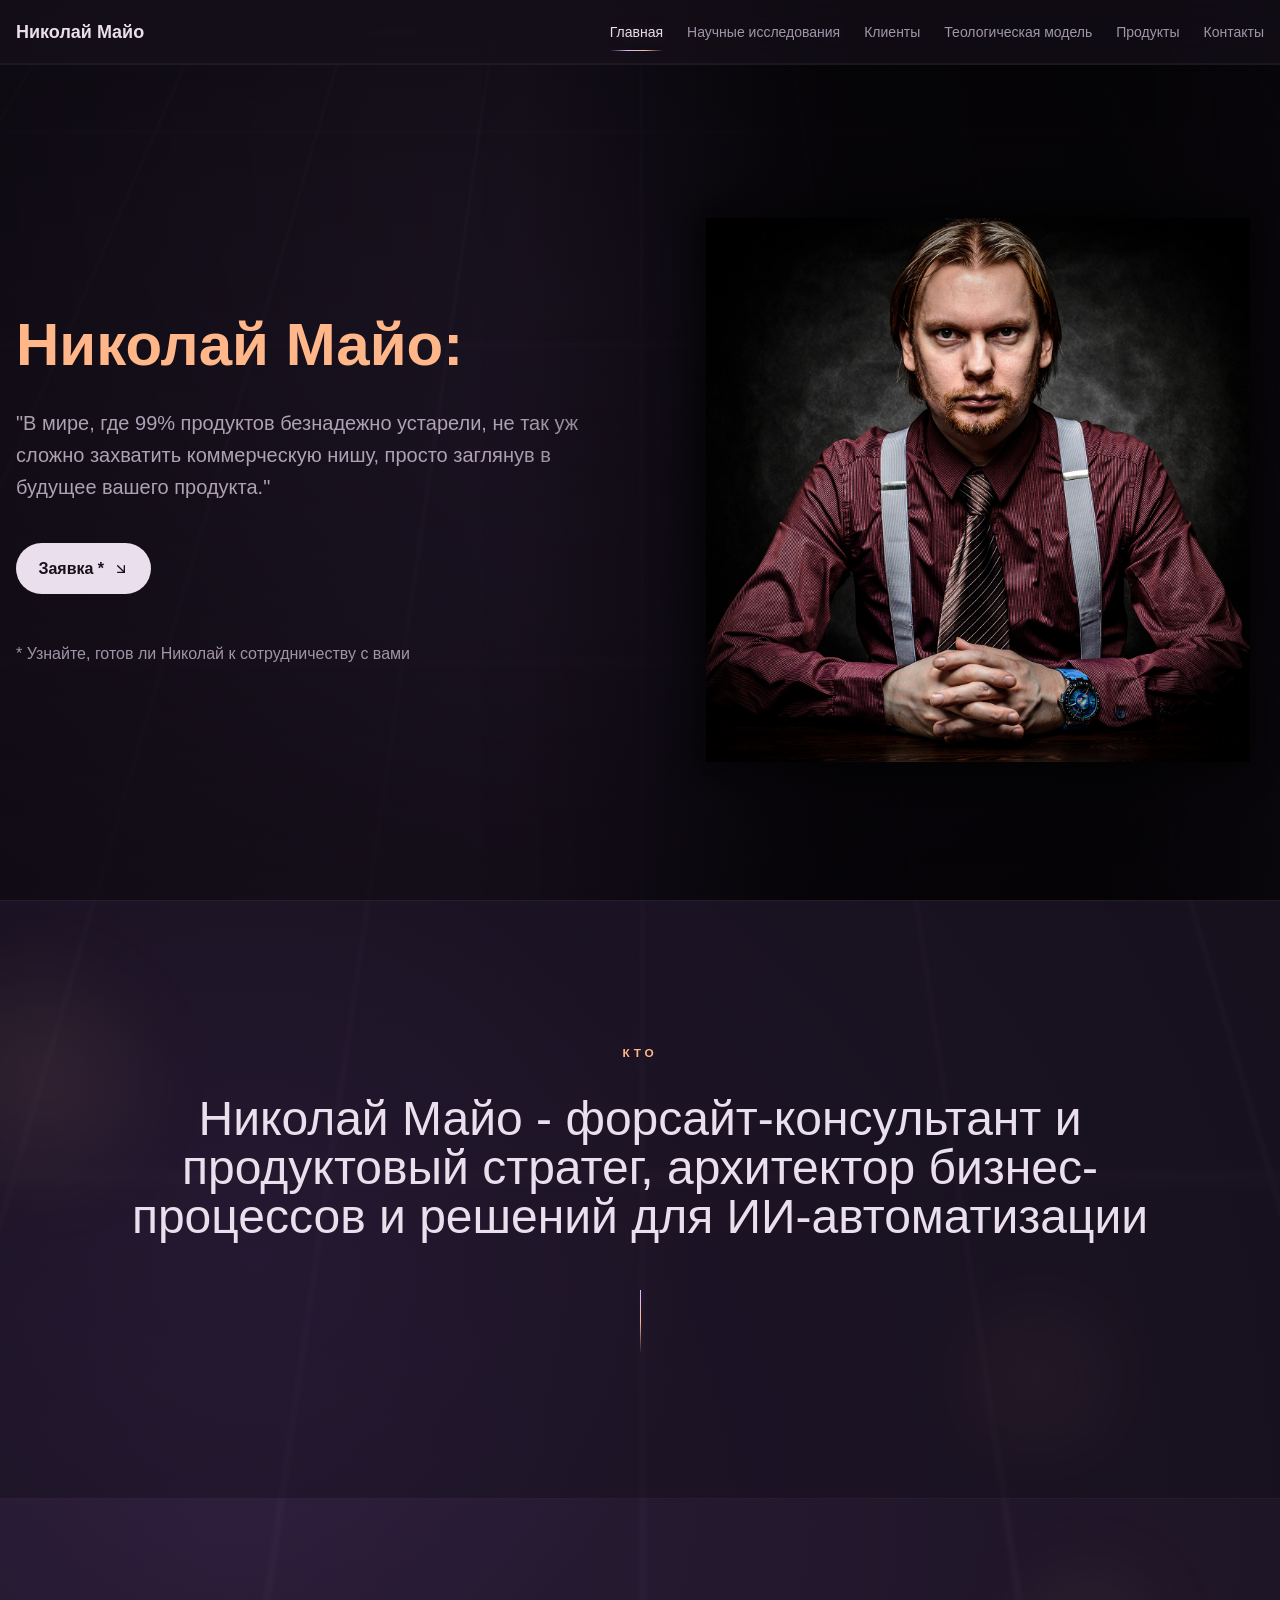
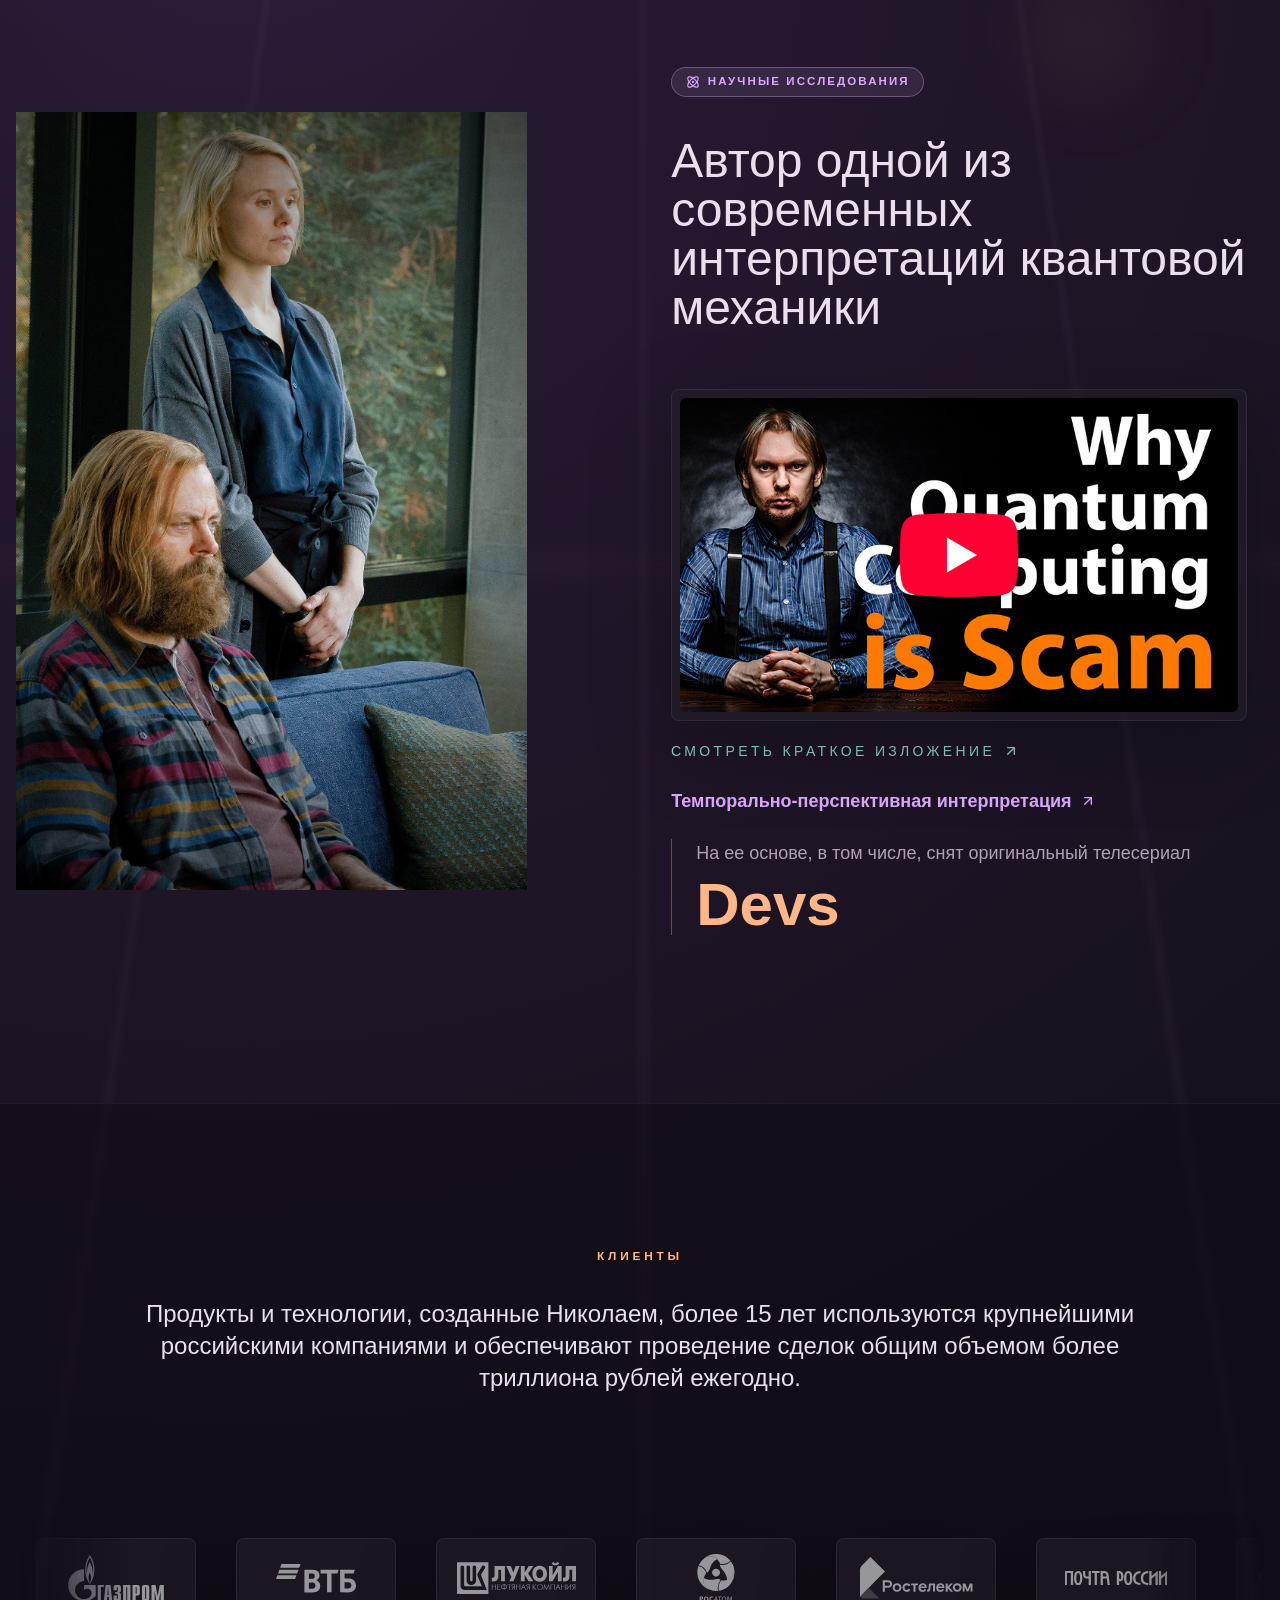
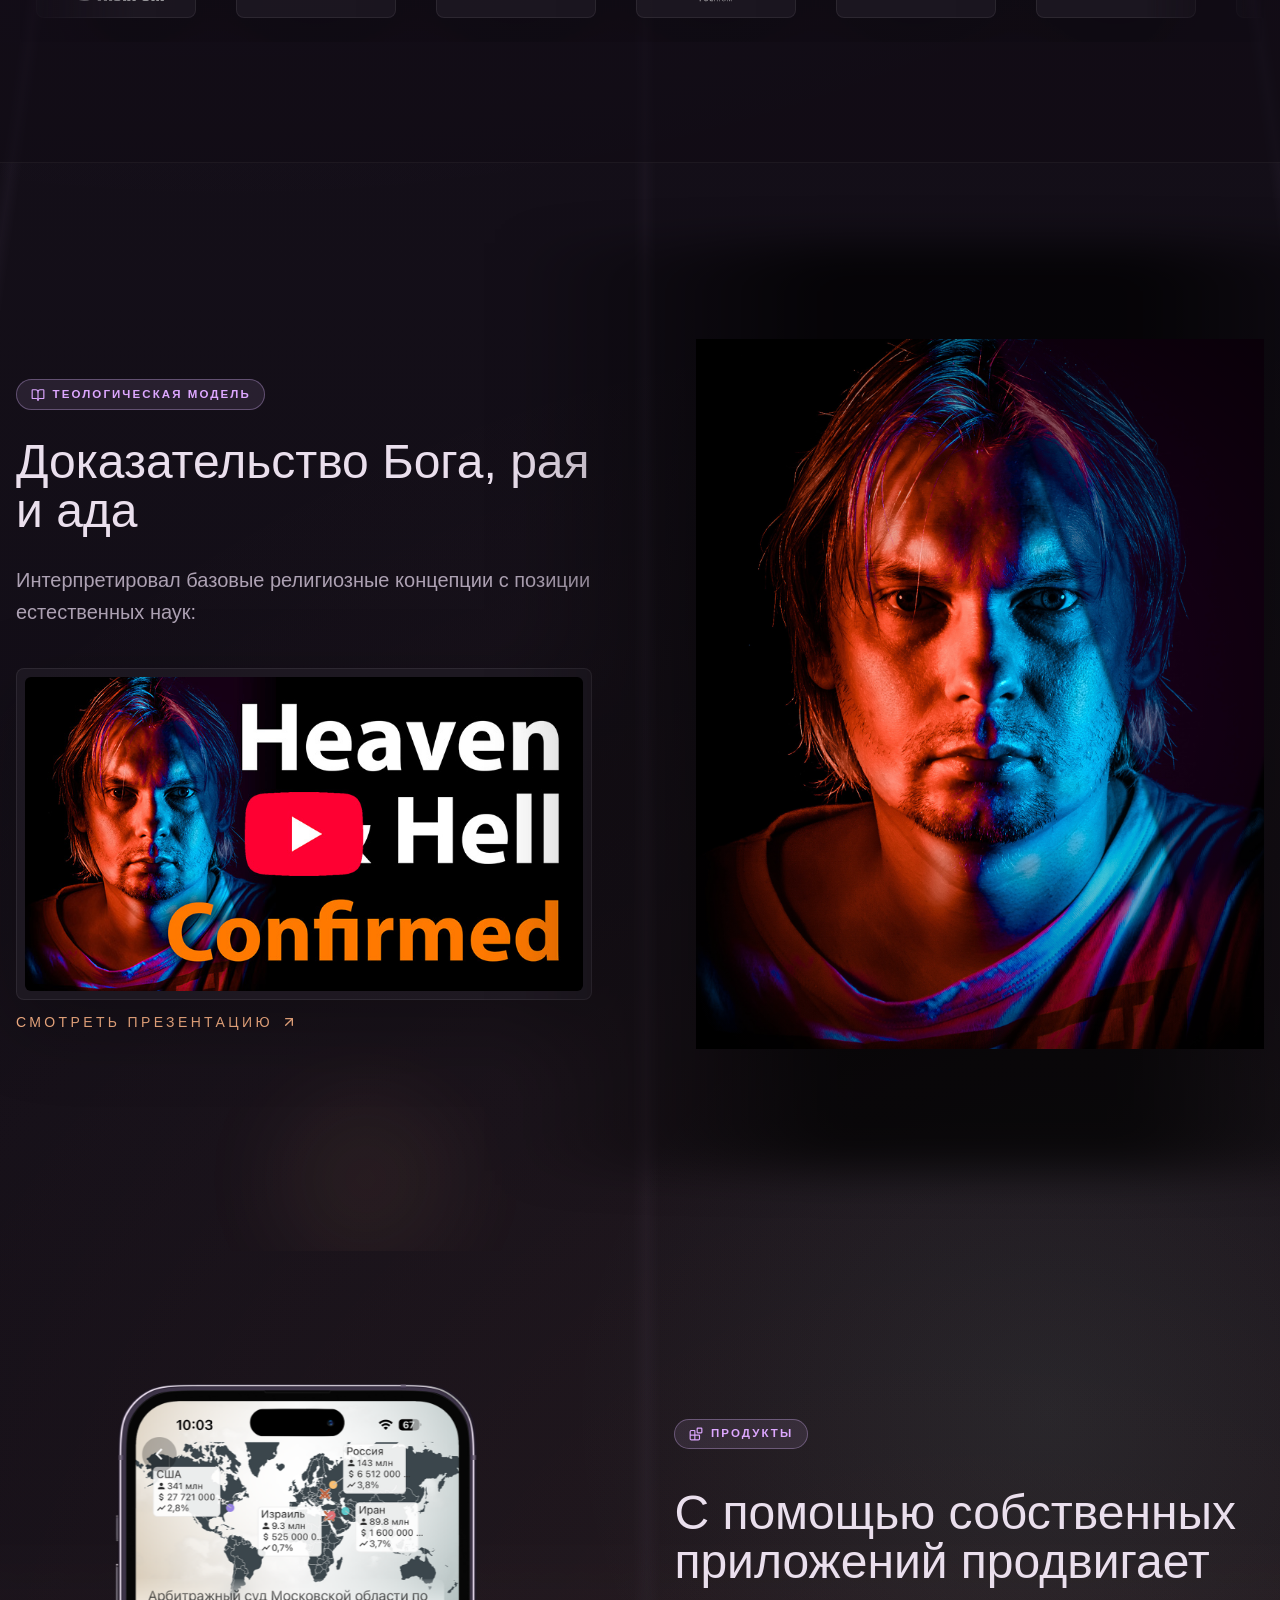
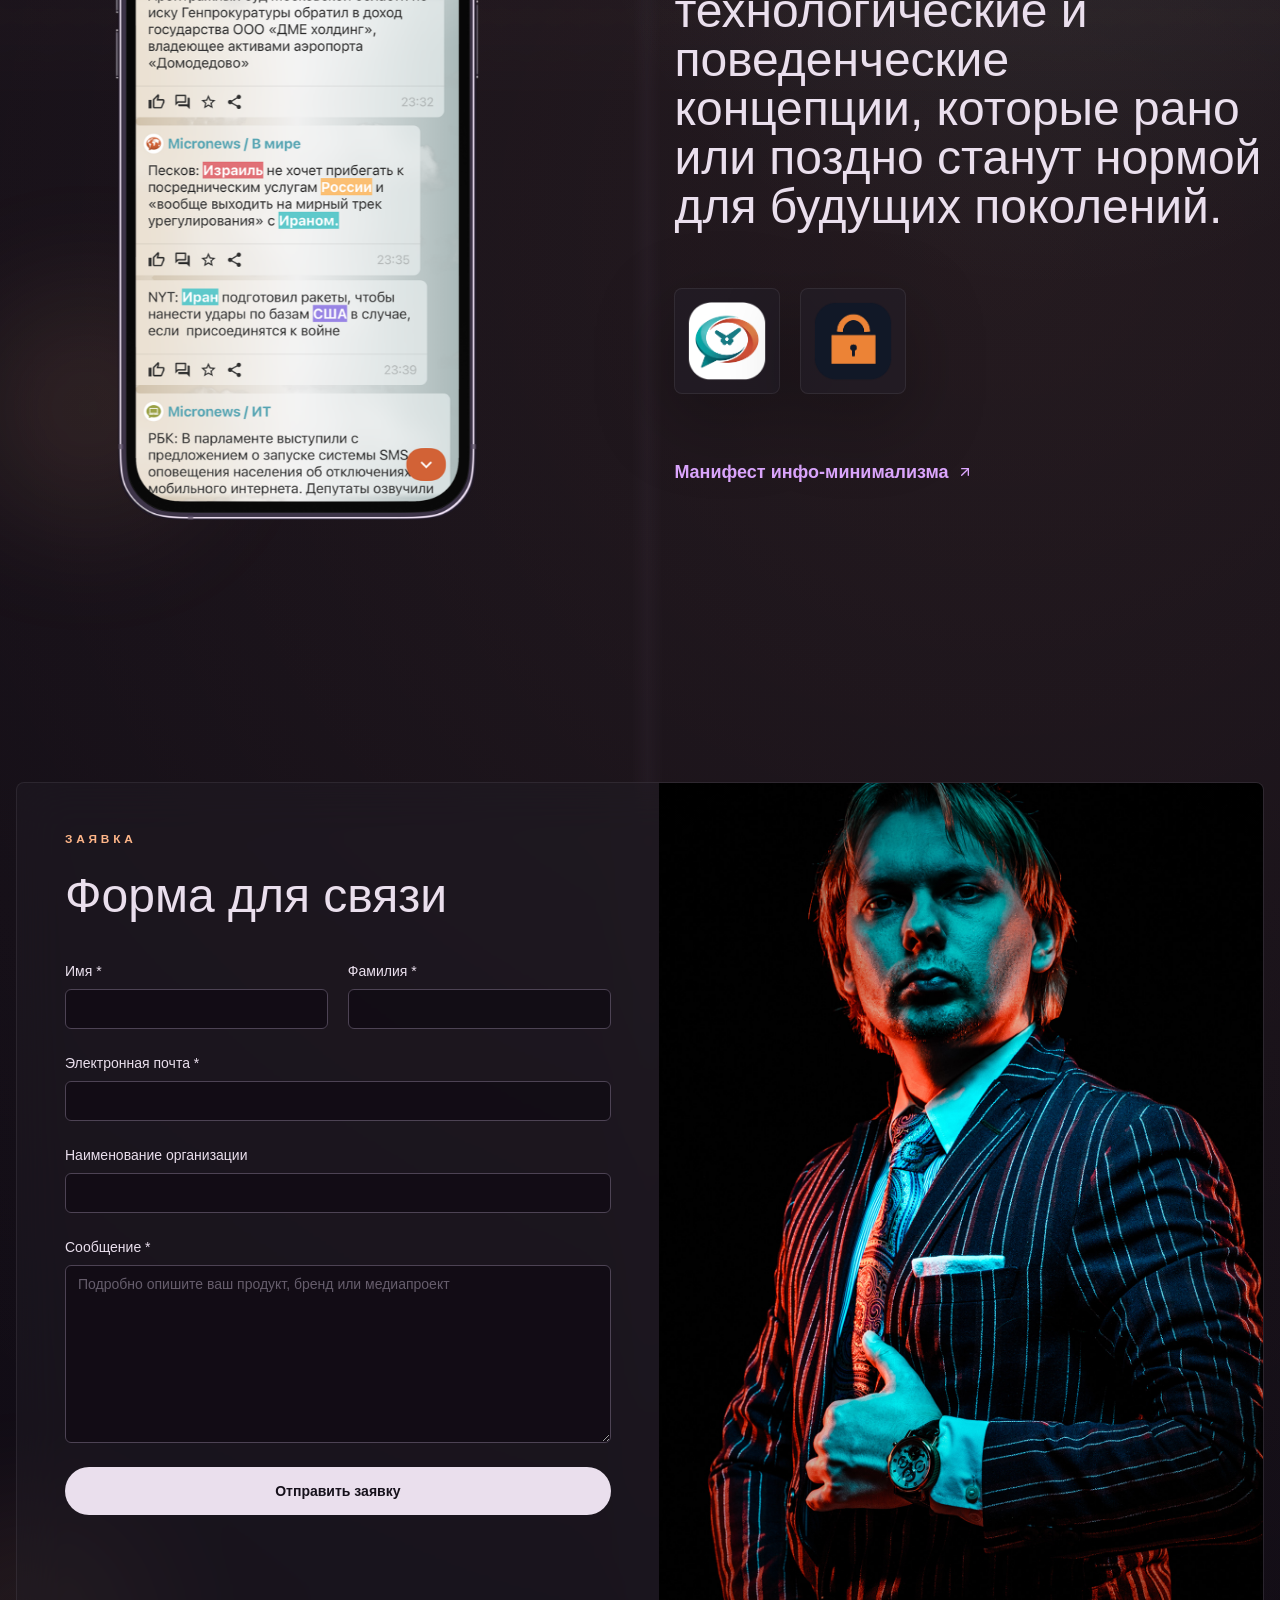
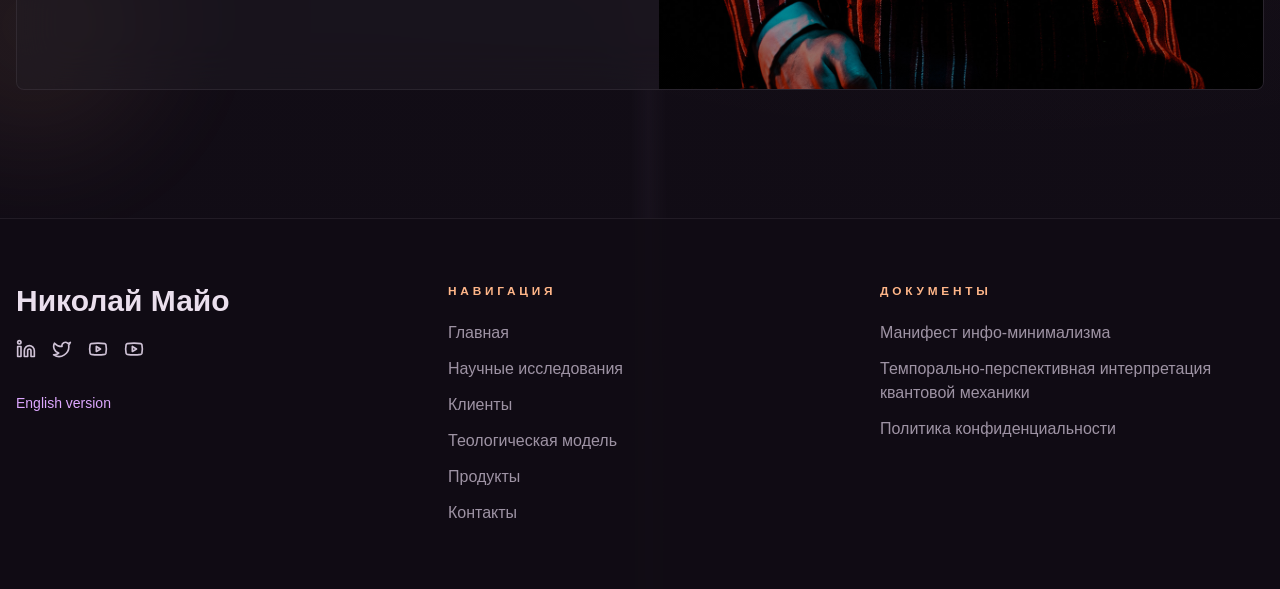
==== commit b31f1653: "Upd" ====
--- a/index.html
+++ b/index.html
@@ -1 +1 @@
-<!DOCTYPE html><html lang="ru"><head><meta charSet="utf-8"/><meta name="viewport" content="width=device-width, initial-scale=1"/><link rel="preload" as="image" href="/ru/quantum_maio_thumb.jpg"/><link rel="preload" as="image" href="/ru/clients/gazprom.svg"/><link rel="preload" as="image" href="/ru/clients/VTB.svg"/><link rel="preload" as="image" href="/ru/clients/lukoil.svg"/><link rel="preload" as="image" href="/ru/clients/rosatom.svg"/><link rel="preload" as="image" href="/ru/clients/rostelecom.svg"/><link rel="preload" as="image" href="/ru/clients/post.svg"/><link rel="preload" as="image" href="/ru/clients/rosseti.svg"/><link rel="preload" as="image" href="/ru/clients/bank_open.svg"/><link rel="preload" as="image" href="/ru/clients/metro_spb.svg"/><link rel="stylesheet" href="/_next/static/css/5049605cbd2bc130.css" data-precedence="next"/><link rel="preload" as="script" fetchPriority="low" href="/_next/static/chunks/webpack-5646131f2cf6177f.js"/><script src="/_next/static/chunks/4bd1b696-b44088a90efca9a7.js" async=""></script><script src="/_next/static/chunks/684-a5fecf3900ed57d3.js" async=""></script><script src="/_next/static/chunks/main-app-c3ddbac68906069f.js" async=""></script><script src="/_next/static/chunks/882-e18ca90969ca5ebc.js" async=""></script><script src="/_next/static/chunks/app/page-a89c6b7f1dc21245.js" async=""></script><link rel="preload" as="image" href="/ru/clients/alrosa.svg"/><link rel="preload" as="image" href="/ru/religion_maio_thumb.jpg"/><link rel="preload" as="image" href="/ru/app_1.png"/><link rel="preload" as="image" href="/ru/app_2.png"/><link rel="preload" as="image" href="/ru/nick_maio.jpg"/><link rel="apple-touch-icon" sizes="180x180" href="/ru/ico/apple-touch-icon.png"/><link rel="icon" type="image/png" sizes="32x32" href="/ru/ico/favicon-32x32.png"/><link rel="icon" type="image/png" sizes="16x16" href="/ru/ico/favicon-16x16.png"/><link rel="manifest" href="/ru/ico/site.webmanifest"/><title>Николай Маио</title><meta name="description" content="Николай Маио - российский исследователь, инженер, блоггер, визионер и общественный деятель."/><link rel="icon" href="/favicon.ico" type="image/x-icon" sizes="16x16"/><script>document.querySelectorAll('body link[rel="icon"], body link[rel="apple-touch-icon"]').forEach(el => document.head.appendChild(el))</script><script src="/_next/static/chunks/polyfills-42372ed130431b0a.js" noModule=""></script></head><body class="antialiased"><div hidden=""><!--$--><!--/$--></div><div class="min-h-screen"><section class="relative min-h-screen flex items-center justify-center overflow-hidden bg-black"><svg viewBox="0 0 1024 1024" class="absolute top-1/2 left-1/2 z-1 size-256  -translate-x-1/2 -translate-y-1/2 mask-[radial-gradient(closest-side,white,transparent)] left-full  lg:-ml-430" aria-hidden="true"><circle cx="512" cy="512" r="512" fill="url(#759c1415-0410-454c-8f7c-9a820de03641)" fill-opacity="0.7"></circle><defs><radialGradient id="759c1415-0410-454c-8f7c-9a820de03641"><stop stop-color="#7775D6"></stop><stop offset="1" stop-color="#E935C1"></stop></radialGradient></defs></svg><div class="grid grid-cols-1 lg:grid-cols-2 max-w-7xl mx-auto lg:px-0 relative z-10 lg:min-h-screen align-center"><div class="flex flex-col m-auto px-10 min-h-screen justify-center"><h1 class="text-6xl font-bold mb-10 animate-slide-in-top"><span class="inline-block text-6xl font-bold bg-gradient-to-r from-indigo-500 to-orange-600 bg-clip-text text-transparent">Николай Маио:</span></h1><p class="text-lg text-foreground/80 mb-8 md:pr-10 animate-slide-in-top">&quot;В мире, где 99% продуктов безнадежно устарели, несложно захватить любую коммерческую нишу, просто заглянув в будущее интересующего вас продукта.&quot;</p><div class="flex flex-wrap gap-4"></div><div class="mt-10 flex items-center animate-fade-in-up"><div class="flex -space-x-2"><div class="w-10 h-10 rounded-full bg-muted flex items-center justify-center border-2 border-background"><span class="text-xs font-medium">1</span></div><div class="w-10 h-10 rounded-full bg-muted flex items-center justify-center border-2 border-background"><span class="text-xs font-medium">2</span></div><div class="w-10 h-10 rounded-full bg-muted flex items-center justify-center border-2 border-background"><span class="text-xs font-medium">3</span></div></div><div class="ml-4"><p class="text-sm text-foreground/80">Пройдите три этапа отбора для получения права на консультацию по вашему продукту</p></div></div></div><div class="relative lg:h-auto glass min-h-screen animate-float animate-fade-in-right bg-black"><div class="h-full w-full bg-[url(&#x27;/ru/nick.jpg&#x27;)] bg-contain bg-no-repeat bg-center relative z-10"></div></div></div></section><div class="reveal "><section id="bio" class="relative py-35 bg-gradient-to-br from-white/60 to-gray-300"><div style="position:absolute;inset:0;overflow:hidden;pointer-events:none"><svg style="width:100%;height:100%" viewBox="0 0 1024 650" preserveAspectRatio="none"><defs><linearGradient id="hero-grad-1" x1="0%" y1="0%" x2="100%" y2="0%"><stop offset="0%" stop-color="hsl(28, 30%, 30%)" stop-opacity="0"></stop><stop offset="30%" stop-color="hsl(28, 30%, 30%)" stop-opacity="1"></stop><stop offset="70%" stop-color="hsl(170, 50%,30%)" stop-opacity="1"></stop><stop offset="100%" stop-color="hsl(170, 50%,30%)" stop-opacity="0"></stop></linearGradient><linearGradient id="hero-grad-3" x1="0%" y1="0%" x2="100%" y2="0%"><stop offset="0%" stop-color="hsl(42, 100%, 60%)" stop-opacity="0"></stop><stop offset="25%" stop-color="hsl(42, 100%, 60%)" stop-opacity="1"></stop><stop offset="75%" stop-color="hsl(28, 30%, 30%)" stop-opacity="1"></stop><stop offset="100%" stop-color="hsl(28, 30%, 30%)" stop-opacity="0"></stop></linearGradient></defs><path d="M -50 39.66221664861996 L -45 40.685372086849455 L -40 41.71187641880745 L -35 42.74136071296842 L -30 43.77345492127505 L -25 44.807788017762995 L -20 45.84398813756198 L -15 46.88168271621965 L -10 47.920498629294705 L -5 48.96006233216543 L 0 50 L 5 51.03993766783457 L 10 52.079501370705295 L 15 53.11831728378035 L 20 54.15601186243802 L 25 55.192211982237005 L 30 56.22654507872495 L 35 57.25863928703158 L 40 58.28812358119255 L 45 59.314627913150545 L 50 60.33778335138004 L 55 61.35722221908247 L 60 62.37257823189857 L 65 63.38348663508496 L 70 64.38958434010215 L 75 65.39051006056151 L 80 66.38590444747886 L 85 67.37541022378262 L 90 68.3586723180249 L 95 69.33533799724401 L 100 70.30505699892745 L 105 71.26748166202445 L 110 72.22226705695788 L 115 73.16907111458545 L 120 74.10755475406074 L 125 75.03738200954488 L 130 75.95822015572006 L 135 76.86973983205701 L 140 77.77161516578846 L 145 78.66352389354131 L 150 79.5451474815811 L 155 80.41617124462236 L 160 81.27628446315941 L 165 82.12518049927257 L 170 82.96255691086526 L 175 83.7881155642884 L 180 84.60156274530874 L 185 85.40260926837863 L 190 86.19097058416557 L 195 86.96636688530005 L 200 87.72852321030147 L 205 88.47716954564218 L 210 89.21204092591069 L 215 89.93287753203575 L 220 90.63942478753371 L 225 91.33143345274253 L 230 92.00865971700614 L 235 92.67086528877428 L 240 93.3178174835835 L 245 93.94928930988527 L 250 94.5650595526892 L 255 95.16491285498894 L 260 95.7486397969401 L 265 96.31603697276005 L 270 96.86690706532019 L 275 97.40105891840267 L 280 97.91830760659396 L 285 98.41847450278871 L 290 98.90138734327876 L 295 99.36688029040212 L 300 99.8147939927288 L 305 100.24497564276038 L 310 100.657279032122 L 315 101.05156460422559 L 320 101.42769950438498 L 325 101.78555762736384 L 330 102.12501966233894 L 335 102.44597313526168 L 340 102.74831244860246 L 345 103.03193891846294 L 350 103.29676080904268 L 355 103.54269336444727 L 360 103.76965883782663 L 365 103.97758651783256 L 370 104.16641275238636 L 375 104.33608096974771 L 380 104.48654169687745 L 385 104.61775257508819 L 390 104.72967837297682 L 395 104.82229099663527 L 400 104.89556949713582 L 405 104.94950007528922 L 410 104.9840760836741 L 415 104.99929802593809 L 420 104.9951735533713 L 425 104.97171745875451 L 430 104.92895166748522 L 435 104.86690522598543 L 440 104.78561428739698 L 445 104.68512209457035 L 450 104.56547896035435 L 455 104.42674224519544 L 460 104.26897633205567 L 465 104.09225259866015 L 470 103.89664938708542 L 475 103.6822519707013 L 480 103.44915251847998 L 485 103.1974500566867 L 490 102.92725042796802 L 495 102.63866624785399 L 500 102.33181685869215 L 505 102.00682828103187 L 510 101.6638331624788 L 515 101.30297072403977 L 520 100.92438670398012 L 525 100.5282332992158 L 530 100.1146691042637 L 535 99.68385904777485 L 540 99.2359743266757 L 545 98.77119233794402 L 550 98.28969660804631 L 555 97.79167672006525 L 560 97.277328238546 L 565 96.74685263209116 L 570 96.2004571937354 L 575 95.63835495913132 L 580 95.06076462257892 L 585 94.46791045093197 L 590 93.86002219541577 L 595 93.23733500139059 L 600 92.60008931609715 L 605 91.9485307944202 L 610 91.28291020270757 L 615 90.60348332068307 L 620 89.91051084149109 L 625 89.20425826991337 L 630 88.48499581879736 L 635 87.75299830373746 L 640 87.00854503605025 L 645 86.2519197140862 L 650 85.48341031292048 L 655 84.70330897246629 L 660 83.91191188405487 L 665 83.10951917552656 L 670 82.29643479487805 L 675 81.47296639251206 L 680 80.63942520213476 L 685 79.79612592034867 L 690 78.94338658498746 L 695 78.08152845224096 L 700 77.21087587261817 L 705 76.3317561657971 L 710 75.4444994944104 L 715 74.54943873681606 L 720 73.64690935890334 L 725 72.7372492849837 L 730 71.82079876781742 L 735 70.89790025782672 L 740 69.96889827154669 L 745 69.03413925936479 L 750 68.09397147260142 L 755 67.14874482998285 L 760 66.1988107835588 L 765 65.2445221841172 L 770 64.28623314614806 L 775 63.3242989124097 L 780 62.35907571814985 L 785 61.39092065503437 L 790 60.42019153483685 L 795 59.44724675294184 L 800 58.47244515171521 L 805 57.496145883794384 L 810 56.51870827535189 L 815 55.540491689385014 L 820 54.5618553890852 L 825 53.583158401339645 L 830 52.60475938041861 L 835 51.62701647190084 L 840 50.6502871768901 L 845 49.67492821657585 L 850 48.7012953971894 L 855 47.7297434754094 L 860 46.76062602426723 L 865 45.79429529960532 L 870 44.83110210713947 L 875 43.87139567017663 L 880 42.91552349803927 L 885 41.96383125524743 L 890 41.01666263150822 L 895 40.074359212563856 L 900 39.13726035194718 L 905 38.20570304369453 L 910 37.280021796065 L 915 36.360548506314316 L 920 35.447612336571915 L 925 34.54153959086875 L 930 33.64265359336274 L 935 32.751274567809446 L 940 31.867719518323135 L 945 30.992302111474803 L 950 30.12533255977194 L 955 29.267117506564478 L 960 28.41795991242142 L 965 27.578158943021002 L 970 26.748009858597733 L 975 25.92780390498802 L 980 25.117828206316098 L 985 24.318365659361266 L 990 23.52969482964633 L 995 22.752089849287014 L 1000 21.985820316640744 L 1005 21.23115119779328 L 1010 20.488342729920284 L 1015 19.757650326560192 L 1020 19.039324484834665 L 1025 18.33361069465111 L 1030 17.64074934992172 L 1035 16.960975661832478 L 1040 16.29451957419456 L 1045 15.64160568090994 L 1050 15.002453145582095 L 1055 14.37727562330167 L 1060 13.766281184636696 L 1065 13.169672241855032 L 1070 12.587645477407015 L 1075 12.02039177469429 L 1080 11.468096151150746 L 1085 10.930937693660091 L 1090 10.409089496333614 L 1095 9.902718600671236 L 1100 9.411985938127373" fill="none" stroke="url(#hero-grad-1)" stroke-width="0.5" opacity="0.03"><animateTransform attributeName="transform" type="translate" values="0,0; 60,15; -30,-10; 0,0" dur="12s" repeatCount="indefinite"></animateTransform><animate attributeName="opacity" values="0.03;0.075;0.015;0.03" dur="16s" repeatCount="indefinite"></animate><animate attributeName="stroke-width" values="0.5;0.9;0.5;0.3;0.5" dur="14s" repeatCount="indefinite"></animate></path><path d="M -50 81.16527392293197 L -45 82.50096657356734 L -40 83.83640408178002 L -35 85.17108128237872 L -30 86.5044931905887 L -25 87.83613520215509 L -20 89.16550329332028 L -15 90.49209422059357 L -10 91.81540572023177 L -5 93.13493670734941 L 0 94.45018747457748 L 5 95.76065989018943 L 10 97.065857595614 L 15 98.36528620225397 L 20 99.65845348753098 L 25 100.94486959007608 L 30 102.22404720398666 L 35 103.49550177207057 L 40 104.75875167799839 L 45 106.01331843728572 L 50 107.25872688702756 L 55 108.49450537430737 L 60 109.72018594320389 L 65 110.93530452031975 L 70 112.139401098756 L 75 113.33201992045744 L 80 114.51270965685492 L 85 115.6810235877302 L 90 116.83651977823119 L 95 117.97876125396499 L 100 119.10731617409753 L 105 120.22175800238914 L 110 121.32166567609647 L 115 122.40662377267199 L 120 123.476222674193 L 125 124.53005872945317 L 130 125.56773441365085 L 135 126.58885848560885 L 140 127.59304614246173 L 145 128.57991917174772 L 150 129.54910610084346 L 155 130.50024234368024 L 160 131.43297034468296 L 165 132.34693971987224 L 170 133.24180739507312 L 175 134.11723774117377 L 180 134.9729027063792 L 185 135.80848194540664 L 190 136.6236629455695 L 195 137.41814114969938 L 200 138.19162007585572 L 205 138.9438114337749 L 210 139.6744352380112 L 215 140.3832199177242 L 220 141.0699024230679 L 225 141.73422832813839 L 230 142.3759519304386 L 235 142.9948363468198 L 240 143.59065360586152 L 245 144.16318473665154 L 250 144.71221985393137 L 255 145.23755823957208 L 260 145.73900842034806 L 265 146.2163882419772 L 270 146.66952493939795 L 275 147.09825520325487 L 280 147.50242524256635 L 285 147.881890843549 L 290 148.23651742457582 L 295 148.56618008724547 L 300 148.8707636635434 L 305 149.1501627590751 L 310 149.4042817923554 L 315 149.63303503013753 L 320 149.83634661876894 L 325 150.01415061156098 L 330 150.1663909921626 L 335 150.29302169392875 L 340 150.39400661527645 L 345 150.4693196310229 L 350 150.51894459970185 L 355 150.5428753668557 L 360 150.54111576430313 L 365 150.51367960538298 L 370 150.4605906761771 L 375 150.38188272271697 L 380 150.27759943417936 L 385 150.1477944220798 L 390 149.9925311954716 L 395 149.8118831321632 L 400 149.605933445965 L 405 149.37477514998074 L 410 149.1185110159587 L 415 148.83725352972078 L 420 148.53112484268843 L 425 148.20025671952516 L 430 147.84479048191986 L 435 147.46487694853266 L 440 147.06067637113063 L 445 146.6323583669386 L 450 146.18010184723562 L 455 145.70409494222508 L 460 145.20453492221185 L 465 144.68162811511883 L 470 144.13558982037728 L 475 143.56664421922778 L 480 142.9750242814691 L 485 142.36097166869376 L 490 141.7247366340514 L 495 141.0665779185813 L 500 140.38676264415773 L 505 139.68556620309306 L 510 138.9632721444438 L 515 138.22017205706834 L 520 137.4565654494839 L 525 136.67275962657357 L 530 135.8690695631946 L 535 135.0458177747405 L 540 134.2033341847106 L 545 133.34195598934255 L 550 132.46202751936414 L 555 131.56390009892127 L 560 130.64793190174117 L 565 129.7144878045908 L 570 128.76393923809042 L 575 127.79666403494542 L 580 126.81304627565821 L 585 125.81347613178505 L 590 124.79834970680236 L 595 123.76806887464835 L 600 122.72304111600741 L 605 121.66367935240432 L 610 120.59040177817771 L 615 119.5036316904017 L 620 118.40379731682657 L 625 117.29133164190915 L 630 116.16667223100538 L 635 115.03026105279744 L 640 113.88254430002871 L 645 112.72397220862089 L 650 111.5549988752478 L 655 110.37608207344144 L 660 109.18768306830577 L 665 107.99026642991507 L 670 106.78429984547374 L 675 105.5702539303148 L 680 104.34860203781548 L 685 103.11982006830758 L 690 101.88438627706218 L 695 100.64278108142669 L 700 99.39548686719495 L 705 98.14298779428891 L 710 96.88576960183258 L 715 95.62431941269833 L 720 94.35912553760542 L 725 93.09067727885225 L 730 91.81946473376196 L 735 90.54597859792285 L 740 89.27070996830425 L 745 87.99415014632841 L 750 86.71679044097968 L 755 85.43912197203136 L 760 84.16163547347129 L 765 82.88482109720645 L 770 81.60916821712719 L 775 80.3351652336114 L 780 79.06329937854855 L 785 77.7940565209635 L 790 76.52792097331974 L 795 75.26537529858105 L 800 74.00690011811048 L 805 72.75297392048559 L 810 71.50407287130741 L 815 70.26067062408127 L 820 69.02323813224663 L 825 67.79224346243208 L 830 66.56815160901272 L 835 65.35142431004425 L 840 64.14251986464961 L 845 62.941892951932395 L 850 61.749994451490274 L 855 60.56727126560213 L 860 59.394166143160405 L 865 58.2311175054208 L 870 57.078559273639826 L 875 55.936920698670136 L 880 54.806626192582556 L 885 53.68809516238357 L 890 52.58174184589481 L 895 51.48797514986171 L 900 50.407198490356365 L 905 49.339809635538785 L 910 48.28620055084093 L 915 47.24675724663487 L 920 46.22185962844725 L 925 45.211881349779915 L 930 44.21718966759603 L 935 43.2381453005299 L 940 42.27510228987688 L 945 41.32840786341983 L 950 40.39840230214606 L 955 39.48541880990808 L 960 38.58978338608071 L 965 37.71181470126463 L 970 36.85182397608657 L 975 36.01011486314367 L 980 35.18698333213925 L 985 34.38271755825551 L 990 33.59759781380713 L 995 32.83189636321859 L 1000 32.08587736136669 L 1005 31.35979675532795 L 1010 30.653902189569763 L 1015 29.96843291462188 L 1020 29.303619699264445 L 1025 28.65968474626606 L 1030 28.03684161170488 L 1035 27.435295127903828 L 1040 26.855241330009328 L 1045 26.29686738624195 L 1050 25.760351531845174 L 1055 25.245863006757318 L 1060 24.75356199703029 L 1065 24.28359958001672 L 1070 23.836117673345854 L 1075 23.411248987706827 L 1080 23.009116983456543 L 1085 22.629835831067503 L 1090 22.273510375429403 L 1095 21.940236104017025 L 1100 21.630099118934773" fill="none" stroke="url(#hero-grad-2)" stroke-width="0.6389185421335443" opacity="0.038682408883346515"><animateTransform attributeName="transform" type="translate" values="0,0; 65,-15; -33,10; 0,0" dur="13.799999999999999s" repeatCount="indefinite"></animateTransform><animate attributeName="opacity" values="0.038682408883346515;0.09670602220836629;0.019341204441673258;0.038682408883346515" dur="18.400000000000002s" repeatCount="indefinite"></animate><animate attributeName="stroke-width" values="0.6389185421335443;1.1500533758403797;0.6389185421335443;0.38335112528012655;0.6389185421335443" dur="16.099999999999998s" repeatCount="indefinite"></animate></path><path d="M -50 128.04070129367875 L -45 129.63968626395632 L -40 131.23259471200066 L -35 132.8187896379473 L -30 134.39763652678593 L -25 135.96850361485164 L -20 137.53076215520827 L -15 139.08378668180825 L -10 140.62695527231566 L -5 142.15964980947842 L 0 143.68125624093673 L 5 145.1911648373558 L 10 146.6887704487712 L 15 148.17347275903558 L 20 149.64467653825764 L 25 151.1017918931237 L 30 152.54423451499358 L 35 153.97142592566394 L 40 155.38279372069255 L 45 156.77777181017856 L 50 158.15580065689434 L 55 159.5163275116663 L 60 160.85880664590272 L 65 162.18269958116815 L 70 163.48747531570507 L 75 164.77261054780507 L 80 166.03758989593265 L 85 167.28190611550684 L 90 168.50506031224666 L 95 169.70656215198858 L 100 170.88593006688458 L 105 172.04269145789263 L 110 173.1763828934712 L 115 174.28655030439245 L 120 175.37274917458998 L 125 176.43454472795807 L 130 177.4715121110224 L 135 178.48323657140315 L 140 179.46931363199292 L 145 180.42934926077487 L 150 181.3629600362076 L 155 182.26977330810482 L 160 183.1494273539414 L 165 184.00157153051725 L 170 184.82586642091425 L 175 185.6219839766827 L 180 186.38960765519587 L 185 187.12843255211348 L 190 187.83816552889698 L 195 188.5185253353218 L 200 189.1692427269337 L 205 189.79006057739844 L 210 190.38073398569705 L 215 190.94103037811985 L 220 191.47072960501583 L 225 191.96962403225567 L 230 192.4375186273693 L 235 192.87423104032058 L 240 193.27959167888528 L 245 193.65344377859935 L 250 193.99564346724773 L 255 194.30605982386675 L 260 194.58457493223392 L 265 194.83108392882372 L 270 195.0454950452074 L 275 195.22772964488058 L 280 195.37772225450195 L 285 195.49542058953023 L 290 195.58078557424946 L 295 195.63379135617333 L 300 195.65442531482373 L 305 195.6426880648798 L 310 195.5985934536966 L 315 195.5221685531953 L 320 195.41345364612854 L 325 195.27250220672778 L 330 195.09938087574142 L 335 194.8941694298752 L 340 194.6569607456486 L 345 194.38786075768326 L 350 194.08698841144258 L 355 193.75447561044325 L 360 193.39046715796218 L 365 192.9951206932646 L 370 192.56860662238222 L 375 192.11110804347095 L 380 191.62282066678236 L 385 191.10395272928318 L 390 190.5547249039612 L 395 189.9753702038571 L 400 189.3661338808646 L 405 188.7272733193434 L 410 188.05905792459174 L 415 187.36176900622738 L 420 186.63569965652846 L 425 185.88115462378738 L 430 185.09845018073338 L 435 184.28791398808153 L 440 183.44988495326794 L 445 182.58471308443276 L 450 181.69275933971542 L 455 180.77439547192768 L 460 179.8300038686727 L 465 178.8599773879801 L 470 177.86471918952856 L 475 176.84464256153012 L 480 175.80017074335177 L 485 174.73173674395179 L 490 173.63978315621023 L 495 172.52476196723444 L 500 171.38713436472273 L 505 170.2273705394708 L 510 169.0459494841067 L 515 167.84335878814258 L 520 166.6200944294322 L 525 165.376660562126 L 530 164.1135693012151 L 535 162.83134050375907 L 540 161.53050154689248 L 545 160.2115871027068 L 550 158.87513891010616 L 555 157.52170554373618 L 560 156.1518421800863 L 565 154.76611036086803 L 570 153.36507775377117 L 575 151.94931791070354 L 580 150.51941002361792 L 585 149.07593867803376 L 590 147.61949360435997 L 595 146.15066942712724 L 600 144.6700654122393 L 605 143.17828521235236 L 610 141.67593661049403 L 615 140.16363126203248 L 620 138.64198443510853 L 625 137.1116147496433 L 630 135.57314391503428 L 635 134.02719646665432 L 640 132.47439950126795 L 645 130.9153824114788 L 650 129.35077661932502 L 655 127.78121530913658 L 660 126.20733315977164 L 665 124.62976607634725 L 670 123.04915092158072 L 675 121.46612524685868 L 680 119.88132702314968 L 685 118.29539437187695 L 690 116.70896529586848 L 695 115.1226774104998 L 700 113.53716767514673 L 705 111.95307212506403 L 710 110.37102560380534 L 715 108.79166149630105 L 720 107.21561146270868 L 725 105.64350517315094 L 730 104.07597004345635 L 735 102.51363097201614 L 740 100.9571100778711 L 745 99.40702644014158 L 750 97.86399583891249 L 755 96.3286304976857 L 760 94.80153882751044 L 765 93.28332517290166 L 770 91.77458955965619 L 775 90.2759274446753 L 780 88.78792946790053 L 785 87.31118120647045 L 790 85.84626293120334 L 795 84.39374936551029 L 800 82.9542094468431 L 805 81.52820609077806 L 810 80.116295957838 L 815 78.71902922315167 L 820 77.3369493490496 L 825 75.97059286069347 L 830 74.62048912483547 L 835 73.28716013180144 L 840 71.97112028079162 L 845 70.67287616859063 L 850 69.39292638177587 L 855 68.1317612925146 L 860 66.8898628580348 L 865 65.66770442385638 L 870 64.46575053086622 L 875 63.28445672631814 L 880 62.12426937883908 L 885 60.98562549751933 L 890 59.868952555162885 L 895 58.77466831577402 L 900 57.70318066635154 L 905 56.65488745306189 L 910 55.630176321861285 L 915 54.62942456363206 L 920 53.65299896389945 L 925 52.70125565719163 L 930 51.77453998610321 L 935 50.87318636512186 L 940 49.997518149274335 L 945 49.147847507646375 L 950 48.324475301829104 L 955 47.52769096934201 L 960 46.75777241208071 L 965 46.01498588983486 L 970 45.29958591892054 L 975 44.611815175967294 L 980 43.951904406899956 L 985 43.3200723411512 L 990 42.7165256111395 L 995 42.14145867704464 L 1000 41.595053756910275 L 1005 41.0774807621011 L 1010 40.58889723813974 L 1015 40.12944831094548 L 1020 39.69926663849587 L 1025 39.298472367928554 L 1030 38.92717309809865 L 1035 38.585463847605325 L 1040 38.27342702829783 L 1045 37.991132424269125 L 1050 37.73863717634332 L 1055 37.51598577205985 L 1060 37.323210041155974 L 1065 37.160329156545544 L 1070 37.02734964079052 L 1075 36.92426537805909 L 1080 36.85105763156143 L 1085 36.807695066452055 L 1090 36.79413377818561 L 1095 36.8103173263099 L 1100 36.8561767736778" fill="none" stroke="url(#hero-grad-3)" stroke-width="0.7736161146605349" opacity="0.04710100716628343"><animateTransform attributeName="transform" type="translate" values="0,0; 70,15; -36,10; 0,0" dur="15.6s" repeatCount="indefinite"></animateTransform><animate attributeName="opacity" values="0.04710100716628343;0.11775251791570858;0.023550503583141716;0.04710100716628343" dur="20.8s" repeatCount="indefinite"></animate><animate attributeName="stroke-width" values="0.7736161146605349;1.392509006388963;0.7736161146605349;0.46416966879632093;0.7736161146605349" dur="18.2s" repeatCount="indefinite"></animate></path><path d="M -50 178.91438062799594 L -45 180.68956650218382 L -40 182.4508343360012 L -35 184.1974354757884 L -30 185.9286271451801 L -25 187.64367277643169 L -20 189.34184233906134 L -15 191.02241266565804 L -10 192.68466777470593 L -5 194.32789919027763 L 0 195.9514062584499 L 5 197.55449646029672 L 10 199.1364857213165 L 15 200.69669871715195 L 20 202.23446917546198 L 25 203.74914017380783 L 30 205.24006443341682 L 35 206.706604608689 L 40 208.148133572314 L 45 209.5640346958679 L 50 210.9537021257604 L 55 212.31654105440717 L 60 213.65196798650203 L 65 214.95941100026738 L 70 216.23831000356276 L 75 217.48811698473443 L 80 218.70829625809085 L 85 219.8983247038912 L 90 221.0576920027373 L 95 222.18590086426093 L 100 223.28246725000213 L 105 224.34692059037593 L 110 225.3788039956281 L 115 226.37767446068278 L 120 227.34310306378882 L 125 228.27467515887258 L 130 229.17199056150983 L 135 230.03466372843096 L 140 230.86232393047723 L 145 231.65461541892856 L 150 232.41119758512667 L 155 233.13174511332028 L 160 233.8159481266621 L 165 234.46351232629064 L 170 235.07415912343296 L 175 235.64762576446796 L 180 236.18366544889219 L 185 236.6820474401348 L 190 237.14255716917 L 195 237.56499633088004 L 200 237.94918297312395 L 205 238.2949515784717 L 210 238.6021531385657 L 215 238.8706552210756 L 220 239.10034202921622 L 225 239.2911144538002 L 230 239.44289011780245 L 235 239.55560341341544 L 240 239.6292055315781 L 245 239.66366448396553 L 250 239.6589651174284 L 255 239.61510912087618 L 260 239.53211502460078 L 265 239.4100181920405 L 270 239.24887080398884 L 275 239.0487418352546 L 280 238.8097170237846 L 285 238.53189883226273 L 290 238.21540640220303 L 295 237.86037550055832 L 300 237.46695845886796 L 305 237.03532410497374 L 310 236.56565768733412 L 315 236.05816079197265 L 320 235.5130512520977 L 325 234.93056305043572 L 330 234.3109462143222 L 335 233.65446670359916 L 340 232.96140629136988 L 345 232.23206243766637 L 350 231.46674815608668 L 355 230.66579187346395 L 360 229.82953728263138 L 365 228.9583431883504 L 370 228.0525833464731 L 375 227.11264629641272 L 380 226.13893518699842 L 385 225.1318675957953 L 390 224.09187534197156 L 395 223.01940429279918 L 400 221.91491416387692 L 405 220.77887831316673 L 410 219.61178352893882 L 415 218.41412981172198 L 420 217.18643015035968 L 425 215.92921029227404 L 430 214.64300850804383 L 435 213.32837535040358 L 440 211.98587340777502 L 445 210.6160770524436 L 450 209.219572183495 L 455 207.79695596463085 L 460 206.3488365569821 L 465 204.875832847044 L 470 203.37857416985645 L 475 201.85770002755703 L 480 200.3138598034356 L 485 198.74771247162118 L 490 197.15992630253487 L 495 195.55117856424278 L 500 193.92215521984656 L 505 192.27355062104988 L 510 190.60606719804082 L 515 188.92041514583303 L 520 187.21731210720841 L 525 185.4974828524069 L 530 183.76165895571017 L 535 182.01057846906684 L 540 180.24498559290888 L 545 178.4656303443096 L 550 176.67326822263556 L 555 174.8686598728447 L 560 173.05257074658508 L 565 171.22577076124958 L 570 169.38903395714124 L 575 167.54313815290766 L 580 165.68886459940086 L 585 163.82699763212082 L 590 161.95832432240232 L 595 160.08363412750367 L 600 158.20371853975735 L 605 156.31937073494328 L 610 154.43138522004483 L 615 152.54055748054844 L 620 150.6476836274481 L 625 148.75356004411555 L 630 146.85898303319743 L 635 144.96474846370074 L 640 143.07165141842697 L 645 141.18048584191607 L 650 139.29204418906107 L 655 137.4071170745527 L 660 135.52649292331432 L 665 133.6509576220866 L 670 131.78129417231966 L 675 129.918282344532 L 680 128.06269833429238 L 685 126.21531441998192 L 690 124.37689862249204 L 695 122.54821436701224 L 700 120.73002014706259 L 705 118.92306919092293 L 710 117.12810913061017 L 715 115.34588167355449 L 720 113.57712227712321 L 725 111.82255982613987 L 730 110.08291631354524 L 735 108.35890652434446 L 740 106.65123772298398 L 745 104.96060934429961 L 750 103.28771268817579 L 755 101.63323061805406 L 760 99.99783726342739 L 765 98.38219772645445 L 770 96.78696779282629 L 775 95.2127936470169 L 780 93.6603115920446 L 785 92.13014777387205 L 790 90.62291791056833 L 795 89.13922702635477 L 800 87.67966919065509 L 805 86.24482726226614 L 810 84.83527263876523 L 815 83.45156501126522 L 820 82.09425212462857 L 825 80.7638695432469 L 830 79.46094042249142 L 835 78.18597528593575 L 840 76.93947180845097 L 845 75.72191460527021 L 850 74.53377502711501 L 855 73.37551096147648 L 860 72.24756664013798 L 865 71.15037245302551 L 870 70.08434476846779 L 875 69.0498857599454 L 880 68.04738323940526 L 885 67.07721049721422 L 890 66.13972614882088 L 895 65.23527398819414 L 900 64.36418284810101 L 905 63.52676646728513 L 910 62.7233233646035 L 915 61.954136720175484 L 920 61.21947426359495 L 925 60.51958816925388 L 930 59.85471495882088 L 935 59.22507541091676 L 940 58.6308744780242 L 945 58.07230121066601 L 950 57.54952868888314 L 955 57.0627139610402 L 960 56.611997989982 L 965 56.19750560656291 L 970 55.819345470565665 L 975 55.47761003902377 L 980 55.17237554195836 L 985 54.90370196553587 L 990 54.67163304265105 L 995 54.476196250934834 L 1000 54.31740281818412 L 1005 54.195247735206735 L 1010 54.109709776071625 L 1015 54.060751525750334 L 1020 54.04831941513335 L 1025 54.072343763400525 L 1030 54.132738827722136 L 1035 54.22940286026295 L 1040 54.36221817245949 L 1045 54.531051206535906 L 1050 54.735752614221525 L 1055 54.976157342629875 L 1060 55.2520847272543 L 1065 55.5633385920344 L 1070 55.90970735644164 L 1075 56.29096414953119 L 1080 56.706866930903246 L 1085 57.15715861851288 L 1090 57.64156722326648 L 1095 58.159805990337674 L 1100 58.7115735471331" fill="none" stroke="url(#hero-grad-1)" stroke-width="0.8999999999999999" opacity="0.05499999999999999"><animateTransform attributeName="transform" type="translate" values="0,0; 75,-15; -39,-10; 0,0" dur="17.4s" repeatCount="indefinite"></animateTransform><animate attributeName="opacity" values="0.05499999999999999;0.13749999999999998;0.027499999999999997;0.05499999999999999" dur="23.200000000000003s" repeatCount="indefinite"></animate><animate attributeName="stroke-width" values="0.8999999999999999;1.6199999999999999;0.8999999999999999;0.5399999999999999;0.8999999999999999" dur="20.299999999999997s" repeatCount="indefinite"></animate></path><path d="M -50 231.76737853135424 L -45 233.60225027225496 L -40 235.41380974055505 L -35 237.2012325797043 L -30 238.96370476175792 L -25 240.70042297391123 L -20 242.41059500010448 L -15 244.0934400975128 L -10 245.7481893677383 L -5 247.37408612252477 L 0 248.97038624381727 L 5 250.5363585379915 L 10 252.0712850840818 L 15 253.5744615758382 L 20 255.0451976574462 L 25 256.4828172527469 L 30 257.88665888779695 L 35 259.2560760066118 L 40 260.5904372799387 L 45 261.8891269069097 L 50 263.1515449094271 L 55 264.3771074191395 L 60 265.5652469568672 L 65 266.7154127043425 L 70 267.8270707681319 L 75 268.89970443561094 L 80 269.9328144228693 L 85 270.92591911442224 L 90 271.8785547946143 L 95 272.79027587060096 L 100 273.6606550867998 L 105 274.48928373070675 L 110 275.2757718299766 L 115 276.01974834067175 L 120 276.7208613265875 L 125 277.37877812956543 L 130 277.993185530712 L 135 278.5637899024441 L 140 279.0903173512855 L 145 279.5725138513455 L 150 280.0101453684143 L 155 280.40299797461273 L 160 280.75087795354176 L 165 281.05361189587825 L 170 281.3110467853714 L 175 281.52305007519595 L 180 281.6895097546251 L 185 281.81033440598947 L 190 281.8854532518941 L 195 281.91481619266926 L 200 281.89839383403614 L 205 281.83617750497297 L 210 281.72817926577284 L 215 281.5744319062869 L 220 281.37498893435406 L 225 281.1299245544214 L 230 280.8393336363651 L 235 280.50333167452504 L 240 280.12205473697344 L 245 279.69565940504 L 250 279.2243227031222 L 255 278.7082420188146 L 260 278.14763501339314 L 265 277.54273952269887 L 270 276.8938134484669 L 275 276.2011346401523 L 280 275.4650007673098 L 285 274.6857291825882 L 290 273.8636567754037 L 295 272.9991398163636 L 300 272.0925537925144 L 305 271.1442932334917 L 310 270.1547715286574 L 315 269.1244207353106 L 320 268.0536913780632 L 325 266.9430522394789 L 330 265.7929901420735 L 335 264.60400972178263 L 340 263.37663319300526 L 345 262.1114001053354 L 350 260.80886709209966 L 355 259.46960761082073 L 360 258.0942116757317 L 365 256.68328558247026 L 370 255.2374516250841 L 375 253.75734780548478 L 380 252.24362753548866 L 385 250.69695933158897 L 390 249.11802650260552 L 395 247.50752683036228 L 400 245.86617224354637 L 405 244.1946884849055 L 410 242.4938147719442 L 415 240.76430345128125 L 420 239.00691964683617 L 425 237.222440902012 L 430 235.4116568160486 L 435 233.5753686747199 L 440 231.71438907555415 L 445 229.82954154775604 L 450 227.9216601670153 L 455 225.99158916538542 L 460 224.04018253642192 L 465 222.06830363576907 L 470 220.07682477738712 L 475 218.0666268256157 L 480 216.0385987832683 L 485 213.99363737595644 L 490 211.9326466328443 L 495 209.85653746403415 L 500 207.76622723478727 L 505 205.6626393367842 L 510 203.54670275663125 L 515 201.41935164182064 L 520 199.2815248643524 L 525 197.1341655822294 L 530 194.97822079903457 L 535 192.8146409218037 L 540 190.64437931740525 L 545 188.4683918676414 L 550 186.28763652328303 L 555 184.1030728572544 L 560 181.91566161718117 L 565 179.72636427751732 L 570 177.5361425914657 L 575 175.34595814290827 L 580 173.15677189856032 L 585 170.96954376056425 L 590 168.78523211973805 L 595 166.60479340969195 L 600 164.4291816620283 L 605 162.25934806283763 L 610 160.09624051070367 L 615 157.94080317642977 L 620 155.79397606469703 L 625 153.6566945778654 L 630 151.52988908212592 L 635 149.4144844762127 L 640 147.3113997628807 L 645 145.22154762335518 L 650 143.14583399495598 L 655 141.08515765209935 L 660 139.04040979087767 L 665 137.01247361741542 L 670 135.00222394019923 L 675 133.01052676657577 L 680 131.03823890361113 L 685 129.0862075635022 L 690 127.15526997372817 L 695 125.24625299212862 L 700 123.35997272709176 L 705 121.49723416303385 L 710 119.65883079134841 L 715 117.8455442470011 L 720 116.0581439509433 L 725 114.29738675851448 L 730 112.56401661400074 L 735 110.85876421151363 L 740 109.18234666235068 L 745 107.53546716899471 L 750 105.91881470590778 L 755 104.33306370727007 L 760 102.77887376181208 L 765 101.2568893148848 L 770 99.76773937790766 L 775 98.31203724533307 L 780 96.89038021925995 L 785 95.50334934182621 L 790 94.15150913550671 L 795 92.83540735143836 L 800 91.55557472589055 L 805 90.31252474499533 L 810 89.10675341784741 L 815 87.93873905807973 L 820 86.80894207401724 L 825 85.71780476750536 L 830 84.66575114150822 L 835 83.6531867165641 L 840 82.68049835618407 L 845 81.74805410127409 L 850 80.85620301365611 L 855 80.00527502876021 L 860 79.19558081755491 L 865 78.42741165777778 L 870 77.70103931452506 L 875 77.01671593025306 L 880 76.37467392424075 L 885 75.77512590155763 L 890 75.21826457157627 L 895 74.70426267606479 L 900 74.23327292688947 L 905 73.80542795335285 L 910 73.42084025918857 L 915 73.07960218922886 L 920 72.78178590575631 L 925 72.52744337454631 L 930 72.31660636060283 L 935 72.14928643358415 L 940 72.0254749829115 L 945 71.94514324254837 L 950 71.90824232543352 L 955 71.91470326754659 L 960 71.96443708157916 L 965 72.05733482018148 L 970 72.19326764874829 L 975 72.37208692770419 L 980 72.59362430424343 L 985 72.85769181347473 L 990 73.16408198891705 L 995 73.51256798228812 L 1000 73.90290369252207 L 1005 74.33482390394948 L 1010 74.80804443356662 L 1015 75.3222622873192 L 1020 75.87715582531783 L 1025 76.4723849359022 L 1030 77.10759121846282 L 1035 77.78239817492775 L 1040 78.49641140981622 L 1045 79.24921883875702 L 1050 80.0403909053658 L 1055 80.869480806371 L 1060 81.73602472487465 L 1065 82.63954207162931 L 1070 83.57953573421028 L 1075 84.55549233395618 L 1080 85.56688249054993 L 1085 86.61316109410478 L 1090 87.69376758462172 L 1095 88.80812623867439 L 1100 89.95564646318094" fill="none" stroke="url(#hero-grad-2)" stroke-width="1.0142300877492314" opacity="0.06213938048432696"><animateTransform attributeName="transform" type="translate" values="0,0; 80,15; -42,10; 0,0" dur="19.2s" repeatCount="indefinite"></animateTransform><animate attributeName="opacity" values="0.06213938048432696;0.15534845121081742;0.03106969024216348;0.06213938048432696" dur="25.6s" repeatCount="indefinite"></animate><animate attributeName="stroke-width" values="1.0142300877492314;1.8256141579486165;1.0142300877492314;0.6085380526495389;1.0142300877492314" dur="22.4s" repeatCount="indefinite"></animate></path><path d="M -50 284.21777194727935 L -45 285.9792122244641 L -40 287.7070867700739 L -35 289.400545297131 L -30 291.0587532036072 L -25 292.68089199552554 L -20 294.26615970219603 L -15 295.81377128337124 L -10 297.3229590281131 L -5 298.79297294516584 L 0 300.2230811446342 L 5 301.61257021076995 L 10 302.96074556567663 L 15 304.2669318237429 L 20 305.5304731366239 L 25 306.7507335285922 L 30 307.9270972220846 L 35 309.05896895327857 L 40 310.1457742775339 L 45 311.18695986454316 L 50 312.1819937830372 L 55 313.1303657748995 L 60 314.0315875185472 L 65 314.885192881443 L 70 315.6907381616054 L 75 316.4478023179948 L 80 317.15598718965305 L 85 317.814917703485 L 90 318.42424207057223 L 95 318.9836319709175 L 100 319.49278272652384 L 105 319.951413462717 L 110 320.3592672576277 L 115 320.71611127975495 L 120 321.02173691353744 L 125 321.2759598728685 L 130 321.4786203024925 L 135 321.62958286723017 L 140 321.72873682898467 L 145 321.775996111487 L 150 321.77129935274536 L 155 321.71460994516985 L 160 321.6059160633491 L 165 321.445230679464 L 170 321.2325915663257 L 175 320.968061288038 L 180 320.65172717828204 L 185 320.2837013062368 L 190 319.8641204301467 L 195 319.39314593856017 L 200 318.87096377926605 L 205 318.29778437596167 L 210 317.6738425326936 L 215 316.9993973261166 L 220 316.27473198562444 L 225 315.50015376141096 L 230 314.67599378052654 L 235 313.80260689100123 L 240 312.8803714941122 L 245 311.90968936487747 L 250 310.8909854608678 L 255 309.8247077194289 L 260 308.7113268434181 L 265 307.5513360755604 L 270 306.3452509615382 L 275 305.09360910193243 L 280 303.79696989313993 L 285 302.455914257397 L 290 301.07104436204423 L 295 299.64298332817395 L 300 298.1723749288073 L 305 296.65988327675063 L 310 295.10619250229126 L 315 293.5120064208922 L 320 291.8780481910542 L 325 290.205059962518 L 330 288.493802514983 L 335 286.7450548875247 L 340 284.9596139988986 L 345 283.1382942589206 L 350 281.2819271711213 L 355 279.39136092687386 L 360 277.4674599912002 L 365 275.5111046804655 L 370 273.5231907321731 L 375 271.5046288670774 L 380 269.4563443438366 L 385 267.37927650642916 L 390 265.2743783245634 L 395 263.14261592731134 L 400 260.9849681302046 L 405 258.8024259560286 L 410 256.5959921495593 L 415 254.3666806864867 L 420 252.11551627677386 L 425 249.8435338627022 L 430 247.55177811185655 L 435 245.24130290530692 L 440 242.91317082124547 L 445 240.5684526143392 L 450 238.20822669106252 L 455 235.8335785812742 L 460 233.44560040630623 L 465 231.04539034383347 L 470 228.63405208979447 L 475 226.21269431763574 L 480 223.78243013515265 L 485 221.34437653920168 L 490 218.8996538685595 L 495 216.44938525520593 L 500 213.99469607430711 L 505 211.53671339317836 L 510 209.0765654195039 L 515 206.61538094909287 L 520 204.15428881345082 L 525 201.69441732744565 L 530 199.23689373734675 L 535 196.78284366951675 L 540 194.3333905800342 L 545 191.88965520552463 L 550 189.45275501547812 L 555 187.02380366632931 L 560 184.60391045757578 L 565 182.19417979020957 L 570 179.7957106277341 L 575 177.4095959600401 L 580 175.0369222704096 L 585 172.67876900591747 L 590 170.3362080514981 L 595 168.0103032079409 L 600 165.70210967407957 L 605 163.41267353343477 L 610 161.14303124556955 L 615 158.89420914241364 L 620 156.66722292980975 L 625 154.46307719453372 L 630 152.28276491703585 L 635 150.1272669901491 L 640 147.9975517440059 L 645 145.8945744774024 L 650 143.8192769958461 L 655 141.77258715651865 L 660 139.75541842038228 L 665 137.76866941165488 L 670 135.81322348487475 L 675 133.8899482997719 L 680 131.9996954041594 L 685 130.1432998250534 L 690 128.32157966822672 L 695 126.53533572639634 L 700 124.78535109624062 L 705 123.07239080443793 L 710 121.39720144291316 L 715 119.76051081347416 L 720 118.16302758201536 L 725 116.60544094246072 L 730 115.08842029061344 L 735 113.61261490807428 L 740 112.17865365638588 L 745 110.7871446815541 L 750 109.43867512909333 L 755 108.13381086973698 L 760 106.87309623594754 L 765 105.65705376935746 L 770 104.48618397926383 L 775 103.36096511229692 L 780 102.28185293337427 L 785 101.24928051804798 L 790 100.2636580563467 L 795 99.32537266820668 L 800 98.43478823058277 L 805 97.59224521632126 L 810 96.79806054487321 L 815 96.05252744491835 L 820 95.35591532896603 L 825 94.70846967999113 L 830 94.11041195015846 L 835 93.56193947168227 L 840 93.0632253798608 L 845 92.61441854832097 L 850 92.21564353650034 L 855 91.86700054938844 L 860 91.56856540954279 L 865 91.32038954138883 L 870 91.12249996780635 L 875 90.97489931899909 L 880 90.87756585363799 L 885 90.83045349226147 L 890 90.83349186291105 L 895 90.88658635897349 L 900 90.98961820919452 L 905 91.14244455982325 L 910 91.3448985688402 L 915 91.59678951221503 L 920 91.89790290213514 L 925 92.24800061713881 L 930 92.64682104408135 L 935 93.09407923185667 L 940 93.58946705679017 L 945 94.1326533996134 L 950 94.72328433392454 L 955 95.3609833260336 L 960 96.04535144608475 L 965 96.77596759034249 L 970 97.55238871452345 L 975 98.37415007804894 L 980 99.24076549908835 L 985 100.15172762025828 L 990 101.10650818483617 L 995 102.10455832334229 L 1000 103.14530885033865 L 1005 104.22817057128825 L 1010 105.35253459931255 L 1015 106.51777268168064 L 1020 107.72323753585826 L 1025 108.96826319493978 L 1030 110.25216536228234 L 1035 111.57424177515554 L 1040 112.93377257721627 L 1045 114.3300206996139 L 1050 115.76223225052584 L 1055 117.22963691292024 L 1060 118.73144835033764 L 1065 120.26686462048033 L 1070 121.83506859639198 L 1075 123.43522839501031 L 1080 125.06649781286717 L 1085 126.7280167687102 L 1090 128.41891175281592 L 1095 130.13829628275855 L 1100 131.8852713654008" fill="none" stroke="url(#hero-grad-3)" stroke-width="1.1128355544951825" opacity="0.0683022221559489"><animateTransform attributeName="transform" type="translate" values="0,0; 85,-15; -45,10; 0,0" dur="21s" repeatCount="indefinite"></animateTransform><animate attributeName="opacity" values="0.0683022221559489;0.17075555538987225;0.03415111107797445;0.0683022221559489" dur="28s" repeatCount="indefinite"></animate><animate attributeName="stroke-width" values="1.1128355544951825;2.0031039980913286;1.1128355544951825;0.6677013326971094;1.1128355544951825" dur="24.5s" repeatCount="indefinite"></animate></path><path d="M -50 333.861301526509 L -45 335.41495527309826 L -40 336.92477466089235 L -35 338.38994328809935 L -30 339.8096664187781 L -25 341.1831714148481 L -20 342.50970815666506 L -15 343.78854945193035 L -10 345.01899143271396 L -5 346.2003539403736 L 0 347.3319808981595 L 5 348.41324067130256 L 10 349.44352641438866 L 15 350.42225640582905 L 20 351.3488743692438 L 25 352.22284978158314 L 30 353.04367816781644 L 35 353.81088138202813 L 40 354.5240078747655 L 45 355.1826329464916 L 50 355.78635898700304 L 55 356.33481570068125 L 60 356.827660317452 L 65 357.26457778933616 L 70 357.6452809724832 L 75 357.96951079458495 L 80 358.23703640757674 L 85 358.4476553255399 L 90 358.6011935477279 L 95 358.69750566664595 L 100 358.73647496112244 L 105 358.7180134743188 L 110 358.6420620766312 L 115 358.50859051344736 L 120 358.3175974377282 L 125 358.06911042739364 L 130 357.7631859874987 L 135 357.3999095371955 L 140 356.9793953814838 L 145 356.5017866677612 L 150 355.96725532719336 L 155 355.37600200093044 L 160 354.72825595120696 L 165 354.0242749573674 L 170 353.2643451968709 L 175 352.4487811113338 L 180 351.57792525767877 L 185 350.6521481444666 L 190 349.67184805349405 L 195 348.6374508467501 L 200 347.54940975883005 L 205 346.4082051749156 L 210 345.2143443944352 L 215 343.9683613805289 L 220 342.67081649544707 L 225 341.3222962220225 L 230 339.9234128713599 L 235 338.47480427689817 L 240 336.9771334750029 L 245 335.43108837225947 L 250 333.8373813996399 L 255 332.19674915372576 L 260 330.50995202517595 L 265 328.77777381463466 L 270 327.00102133628275 L 275 325.18052400924046 L 280 323.3171334370375 L 285 321.41172297537304 L 290 319.46518728839266 L 295 317.47844189371796 L 300 315.45242269646815 L 305 313.3880855125211 L 310 311.28640558126506 L 315 309.1483770680993 L 320 306.97501255694743 L 325 304.76734253305096 L 330 302.5264148563183 L 335 300.2532942255071 L 340 297.9490616335248 L 345 295.6148138141352 L 350 293.25166268036463 L 355 290.86073475490616 L 360 288.443170592823 L 365 286.00012419685737 L 370 283.5327624256557 L 375 281.0422643952233 L 380 278.5298208739269 L 385 275.9966336713652 L 390 273.4439150214326 L 395 270.872886959903 L 400 268.2847806968648 L 405 265.68083598433924 L 410 263.06230047941864 L 415 260.43042910326255 L 420 257.786483396292 L 425 255.1317308699241 L 430 252.4674443551917 L 435 249.79490134859398 L 440 247.11538335552476 L 445 244.43017523162797 L 450 241.74056452242954 L 455 239.04784080159712 L 460 236.35329500817775 L 465 233.6582187831675 L 470 230.96390380576298 L 475 228.27164112964897 L 480 225.58272051967464 L 485 222.89842978926873 L 490 220.22005413894837 L 495 217.54887549626974 L 500 214.88617185757326 L 505 212.23321663187195 L 510 209.59127798723082 L 515 206.96161819998508 L 520 204.34549300714156 L 525 201.74415096230814 L 530 199.1588327954919 L 535 196.59077077710592 L 540 194.04118808652294 L 545 191.51129818550916 L 550 189.002304196872 L 555 186.5153982886503 L 560 184.05176106417366 L 565 181.61256095831482 L 570 179.19895364025322 L 575 176.81208142306863 L 580 174.4530726804755 L 585 172.12304127100754 L 590 169.82308596995833 L 595 167.55428990937634 L 600 165.31772002641335 L 605 163.1144265203159 L 610 160.94544231834794 L 615 158.81178255092684 L 620 156.71444403624957 L 625 154.6544047746821 L 630 152.63262345317807 L 635 150.6500389599889 L 640 148.70756990992098 L 645 146.80611418038995 L 650 144.94654845851733 L 655 143.12972779950707 L 660 141.35648519653523 L 665 139.627631162378 L 670 137.94395332299916 L 675 136.30621602330945 L 680 134.71515994530492 L 685 133.17150173878468 L 690 131.6759336648414 L 695 130.2291232523108 L 700 128.83171296735998 L 705 127.48431989638678 L 710 126.18753544239588 L 715 124.94192503500909 L 720 123.74802785426101 L 725 122.60635656832298 L 730 121.51739708529124 L 735 120.48160831916752 L 740 119.49942197015243 L 745 118.57124231936467 L 750 117.69744603809085 L 755 116.87838201166359 L 760 116.11437117805689 L 765 115.4057063812803 L 770 114.75265223964561 L 775 114.15544502897127 L 780 113.61429258078206 L 785 113.12937419555351 L 790 112.70084057104225 L 795 112.32881374573557 L 800 112.01338705744504 L 805 111.75462511706127 L 810 111.55256379747873 L 815 111.40721023769079 L 820 111.31854286204776 L 825 111.28651141466236 L 830 111.3110370089382 L 835 111.39201219219012 L 840 111.5293010253158 L 845 111.72273917747042 L 850 111.97213403568867 L 855 112.27726482938951 L 860 112.63788276969154 L 865 113.05371120345892 L 870 113.52444578198964 L 875 114.04975464425056 L 880 114.62927861455512 L 885 115.26263141457224 L 890 115.94939988954823 L 895 116.68914424861322 L 900 117.48139831903953 L 905 118.3256698143095 L 910 119.22144061584319 L 915 120.16816706823053 L 920 121.16528028780297 L 925 122.21218648437517 L 930 123.30826729597786 L 935 124.452880136397 L 940 125.64535855532876 L 945 126.88501261095028 L 950 128.17112925470263 L 955 129.50297272807333 L 960 130.87978497116134 L 965 132.30078604279993 L 970 133.76517455200624 L 975 135.27212810052308 L 980 136.82080373620875 L 985 138.41033841702694 L 990 140.03984948538502 L 995 141.70843515255814 L 1000 143.41517499293764 L 1005 145.15913044783196 L 1010 146.93934533854605 L 1015 148.75484638845964 L 1020 150.6046437538183 L 1025 152.48773156295053 L 1030 154.40308846361543 L 1035 156.34967817818318 L 1040 158.32645006634704 L 1045 160.33233969506054 L 1050 162.3662694153896 L 1055 164.4271489459667 L 1060 166.51387596272977 L 1065 168.6253366946262 L 1070 170.76040652495735 L 1075 172.9179505980391 L 1080 175.09682443084847 L 1085 177.2958745293237 L 1090 179.513939008986 L 1095 181.74984821954513 L 1100 184.00242537315088" fill="none" stroke="url(#hero-grad-1)" stroke-width="1.192820323027551" opacity="0.07330127018922193"><animateTransform attributeName="transform" type="translate" values="0,0; 90,15; -48,-10; 0,0" dur="22.8s" repeatCount="indefinite"></animateTransform><animate attributeName="opacity" values="0.07330127018922193;0.18325317547305484;0.036650635094610966;0.07330127018922193" dur="30.400000000000002s" repeatCount="indefinite"></animate><animate attributeName="stroke-width" values="1.192820323027551;2.147076581449592;1.192820323027551;0.7156921938165305;1.192820323027551" dur="26.599999999999998s" repeatCount="indefinite"></animate></path><path d="M -50 378.6144948883998 L -45 379.84045336234544 L -40 381.01319212950546 L -35 382.131993257753 L -30 383.1961666922284 L -25 384.2050506607321 L -20 385.15801206362823 L -15 386.0544468480342 L -10 386.8937803660789 L -5 387.6754677170229 L 0 388.398994073042 L 5 389.0638749884845 L 10 389.66965669242256 L 15 390.21591636432737 L 20 390.70226239270585 L 25 391.12833461654935 L 30 391.4938045494506 L 35 391.7983755862581 L 40 392.04178319214475 L 45 392.2237950739796 L 50 392.34421133389884 L 55 392.402864604985 L 60 392.3996201689713 L 65 392.3343760558989 L 70 392.20706312566597 L 75 392.0176451314158 L 80 391.76611876472236 L 85 391.4525136825434 L 90 391.0768925159181 L 95 390.6393508603999 L 100 390.14001724822407 L 105 389.57905310221906 L 110 388.9566526714821 L 115 388.2730429488503 L 120 387.5284835702065 L 125 386.7232666956729 L 130 385.85771687275104 L 135 384.93219088148174 L 140 383.9470775617058 L 145 382.9027976225163 L 150 381.7998034340056 L 155 380.63857880141757 L 160 379.41963872182737 L 165 378.1435291234794 L 170 376.8108265879262 L 175 375.42213805511767 L 180 373.9781005116017 L 185 372.4793806620077 L 190 370.92667458399 L 195 369.3207073668229 L 200 367.6622327338433 L 205 365.95203264894974 L 210 364.190916907373 L 215 362.37972271094446 L 220 360.5193142280956 L 225 358.6105821388315 L 230 356.65444316492864 L 235 354.6518395856184 L 240 352.60373873902097 L 245 350.5111325096087 L 250 348.3750368019792 L 255 346.19649100123246 L 260 343.9765574202485 L 265 341.7163207341738 L 270 339.41688740242836 L 275 337.0793850785559 L 280 334.7049620082423 L 285 332.2947864158391 L 290 329.85004587973043 L 295 327.37194669689205 L 300 324.86171323699455 L 305 322.32058728641005 L 310 319.74982738248775 L 315 317.15070813846717 L 320 314.5245195594064 L 325 311.87256634950415 L 330 309.1961672112029 L 335 306.4966541364617 L 340 303.7753716905942 L 345 301.0336762890705 L 350 298.27293546768544 L 355 295.49452714649976 L 360 292.69983888796475 L 365 289.89026714964285 L 370 287.0672165319417 L 375 284.23209902127985 L 380 281.3863332291065 L 385 278.5313436271998 L 390 275.66855977966867 L 395 272.7994155720883 L 400 269.9253484381973 L 405 267.0477985845884 L 410 264.1682082138254 L 415 261.28802074641874 L 420 258.40868004209466 L 425 255.53162962079088 L 430 252.65831188381387 L 435 249.79016733559303 L 440 246.9286338064638 L 445 244.07514567691481 L 450 241.231133103731 L 455 238.39802124846366 L 460 235.5772295086597 L 465 232.77017075227621 L 470 229.9782505557087 L 475 227.20286644585826 L 480 224.44540714665857 L 485 221.7072518304846 L 490 218.98976937485963 L 495 216.29431762487388 L 500 213.62224266172788 L 505 210.97487807780624 L 510 208.35354425868758 L 515 205.75954767248902 L 520 203.19418016694203 L 525 200.65871827459134 L 530 198.15442252650286 L 535 195.68253677486445 L 540 193.2442875248545 L 545 190.8408832761524 L 550 188.47351387445542 L 555 186.14334987336414 L 560 183.85154190699126 L 565 181.59922007364145 L 570 179.38749333090664 L 575 177.21744890251165 L 580 175.0901516972399 L 585 173.00664374026297 L 590 170.9679436171882 L 595 168.975045931134 L 600 167.02892077313348 L 605 165.13051320616054 L 610 163.28074276306404 L 615 161.4805029586883 L 620 159.73066081644998 L 625 158.03205640963344 L 630 156.38550241765793 L 635 154.79178369756244 L 640 153.25165687094398 L 645 151.76584992657774 L 650 150.335061838938 L 655 148.9599622028297 L 660 147.6411908843321 L 665 146.3793576882456 L 670 145.17504204222465 L 675 144.02879269776975 L 680 142.94112744824162 L 685 141.9125328640522 L 690 140.94346404517594 L 695 140.0343443911161 L 700 139.18556538845098 L 705 138.39748641607412 L 710 137.67043456823393 L 715 137.00470449546646 L 720 136.4005582635068 L 725 135.85822523025314 L 730 135.37790194084735 L 735 134.95975204092693 L 740 134.60390620809147 L 745 134.3104621016174 L 750 134.07948433044396 L 755 133.9110044394442 L 760 133.80502091398222 L 765 133.7614992027503 L 770 133.78037175886715 L 775 133.8615380992096 L 780 134.0048648819384 L 785 134.2101860021701 L 790 134.47730270573567 L 795 134.8059837209568 L 800 135.19596540836034 L 805 135.64695192824183 L 810 136.15861542597796 L 815 136.73059623497952 L 820 137.36250309716445 L 825 138.0539134008226 L 830 138.80437343573215 L 835 139.61339866538034 L 840 140.48047401612877 L 845 141.4050541831564 L 850 142.3865639530029 L 855 143.4243985425245 L 860 144.51792395406832 L 865 145.66647734665943 L 870 146.86936742298582 L 875 148.12587483196 L 880 149.43525258662513 L 885 150.7967264971644 L 890 152.20949561876756 L 895 153.67273271409476 L 900 155.18558473007465 L 905 156.7471732887633 L 910 158.35659519198092 L 915 160.01292293944175 L 920 161.71520526007592 L 925 163.46246765624332 L 930 165.25371296052754 L 935 167.0879219047904 L 940 168.96405370116562 L 945 170.88104663465668 L 950 172.8378186670034 L 955 174.83326805147277 L 960 176.8662739582218 L 965 178.9356971098801 L 970 181.04038042698613 L 975 183.17914968291285 L 980 185.35081416790962 L 985 187.5541673618809 L 990 189.78798761552306 L 995 192.051038839428 L 1000 194.34207120076533 L 1005 196.65982182714654 L 1010 199.0030155172701 L 1015 201.37036545794757 L 1020 203.76057394710023 L 1025 206.1723331223185 L 1030 208.60432569457114 L 1035 211.05522568664614 L 1040 213.5236991759086 L 1045 216.00840504095083 L 1050 218.50799571171484 L 1055 221.02111792266174 L 1060 223.5464134685602 L 1065 226.08251996246997 L 1070 228.62807159548748 L 1075 231.18169989782734 L 1080 233.74203450080816 L 1085 236.307703899311 L 1090 238.87733621428322 L 1095 241.44955995485256 L 1100 244.02300477962496" fill="none" stroke="url(#hero-grad-2)" stroke-width="1.2517540966287268" opacity="0.07698463103929543"><animateTransform attributeName="transform" type="translate" values="0,0; 95,-15; -51,10; 0,0" dur="24.599999999999998s" repeatCount="indefinite"></animateTransform><animate attributeName="opacity" values="0.07698463103929543;0.19246157759823856;0.03849231551964771;0.07698463103929543" dur="32.800000000000004s" repeatCount="indefinite"></animate><animate attributeName="stroke-width" values="1.2517540966287268;2.2531573739317086;1.2517540966287268;0.7510524579772361;1.2517540966287268" dur="28.7s" repeatCount="indefinite"></animate></path><path d="M -50 417.0041646406221 L -45 417.8107454799102 L -40 418.5564537785052 L -35 419.24073318023045 L -30 419.8630611689596 L -25 420.4229494063934 L -20 420.9199440500534 L -15 421.3536260512975 L -10 421.7236114331724 L -5 422.0295515479313 L 0 422.27113331405667 L 5 422.44807943263953 L 10 422.56014858297993 L 15 422.60713559728475 L 20 422.58887161435126 L 25 422.5052242121386 L 30 422.35609751913967 L 35 422.14143230447996 L 40 421.86120604668326 L 45 421.51543298105366 L 50 421.1041641256394 L 55 420.6274872857548 L 60 420.08552703704976 L 65 419.4784446871288 L 70 418.8064382157343 L 75 418.06974219352264 L 80 417.26862767947136 L 85 416.4034020969723 L 90 415.4744090886743 L 95 414.4820283501556 L 100 413.4266754425145 L 105 412.3088015839825 L 110 411.12889342067535 L 115 409.88747277660997 L 120 408.5850963831268 L 125 407.222355587871 L 130 405.7998760434954 L 135 404.3183173762645 L 140 402.7783728347444 L 145 401.18076891878235 L 150 399.5262649889852 L 155 397.81565285692216 L 160 396.0497563562858 L 165 394.229430895258 L 170 392.35556299033794 L 175 390.429069781901 L 180 388.4508985317674 L 185 386.4220261030712 L 190 384.3434584227287 L 195 382.2162299268193 L 200 380.0414029891973 L 205 377.8200673336672 L 210 375.55333943006286 L 215 373.24236187457996 L 220 370.8883027547226 L 225 368.4923549992315 L 230 366.0557357133725 L 235 363.5796854999708 L 240 361.0654677665868 L 245 358.51436801923523 L 250 355.9276931430605 L 255 353.3067706703846 L 260 350.652948036557 L 265 347.9675918240371 L 270 345.25208699515133 L 275 342.5078361139732 L 280 339.7362585577778 L 285 336.9387897185322 L 290 334.1168801948879 L 295 331.27199497514675 L 300 328.40561261167574 L 305 325.5192243872557 L 310 322.61433347384866 L 315 319.69245408427565 L 320 316.75511061730083 L 325 313.80383679662214 L 330 310.8401748042708 L 335 307.86567440892617 L 340 304.8818920896566 L 345 301.890390155598 L 350 298.892735862085 L 355 295.89050052375075 L 360 292.88525862511693 L 365 289.87858692919093 L 370 286.872063584593 L 375 283.8672672317373 L 380 280.86577610858745 L 385 277.869167156511 L 390 274.8790151267565 L 395 271.8968916880749 L 400 268.9243645360093 L 405 265.962996504372 L 410 263.0143446794313 L 415 260.0799595173248 L 420 257.1613839652177 L 425 254.26015258671637 L 430 251.37779069205607 L 435 248.515813473564 L 440 245.67572514691045 L 445 242.8590180986462 L 450 240.0671720405271 L 455 237.30165317112034 L 460 234.56391334518355 L 465 231.8553892513015 L 470 229.17750159826323 L 475 226.53165431065418 L 480 223.91923373413533 L 485 221.34160785087317 L 490 218.80012550557996 L 495 216.2961156426169 L 500 213.83088655460648 L 505 211.4057251429924 L 510 209.02189619098152 L 515 206.68064164929027 L 520 204.3831799351148 L 525 202.13070524473358 L 530 199.92438688014468 L 535 197.76536859013018 L 540 195.65476792613356 L 545 193.59367561332505 L 550 191.58315493722273 L 555 189.62424114622675 L 560 187.71794087041587 L 565 185.8652315569439 L 570 184.0670609223671 L 575 182.32434642221867 L 580 180.6379747381428 L 585 179.00880128288347 L 590 177.43764972341813 L 595 175.9253115225124 L 600 174.47254549896257 L 605 173.08007740678082 L 610 171.7485995335681 L 615 170.47877031830626 L 620 169.27121398879154 L 625 168.126520218919 L 630 167.04524380601578 L 635 166.02790436840897 L 640 165.074986063403 L 645 164.18693732582796 L 650 163.364170627309 L 655 162.607062256395 L 660 161.915952119671 L 665 161.29114356396823 L 670 160.73290321977186 L 675 160.24146086591446 L 680 159.81700931563083 L 685 159.45970432403692 L 690 159.16966451708288 L 695 158.94697134201803 L 700 158.79166903939233 L 705 158.70376463660648 L 710 158.68322796300987 L 715 158.72999168653342 L 720 158.84395137183097 L 725 159.02496555989 L 730 159.27285586906135 L 735 159.58740711744272 L 740 159.96836746653997 L 745 160.41544858611675 L 750 160.92832584013064 L 755 161.50663849364204 L 760 162.14998994056847 L 765 162.85794795214656 L 770 163.63004494594944 L 775 164.46577827529765 L 780 165.36461053888723 L 785 166.32596991044875 L 790 167.34925048823771 L 795 168.43381266414656 L 800 169.57898351221513 L 805 170.78405719630712 L 810 172.0482953967064 L 815 173.3709277553788 L 820 174.75115233963047 L 825 176.18813612388738 L 830 177.68101548930477 L 835 179.22889674090993 L 840 180.83085664196832 L 845 182.48594296525258 L 850 184.19317506088714 L 855 185.9515444404273 L 860 187.7600153768261 L 865 189.6175255199296 L 870 191.5229865271344 L 875 193.47528470883134 L 880 195.47328168825047 L 885 197.5158150753149 L 890 199.60169915410196 L 895 201.72972558350213 L 900 203.89866411065958 L 905 206.10726329677004 L 910 208.35425125480282 L 915 210.63833639871126 L 920 212.95820820368309 L 925 215.312537976982 L 930 217.6999796389209 L 935 220.11917051350264 L 940 222.56873212826167 L 945 225.04727102282794 L 950 227.55337956573658 L 955 230.0856367789979 L 960 232.64260916993737 L 965 235.22285156981508 L 970 237.82490797872458 L 975 240.44731241627352 L 980 243.0885897775394 L 985 245.7472566937954 L 990 248.4218223974962 L 995 251.11078959101042 L 1000 253.8126553185879 L 1005 256.5259118410444 L 1010 259.24904751264575 L 1015 261.9805476596753 L 1020 264.71889546016246 L 1025 267.46257282425427 L 1030 270.2100612747096 L 1035 272.959842826994 L 1040 275.7104008684597 L 1045 278.4602210360857 L 1050 281.2077920922655 L 1055 283.95160679812267 L 1060 286.69016278383947 L 1065 289.4219634154863 L 1070 292.14551865783983 L 1075 294.85934593268223 L 1080 297.56197097207536 L 1085 300.2519286661074 L 1090 302.92776390461364 L 1095 305.58803241237433 L 1100 308.23130157730054" fill="none" stroke="url(#hero-grad-3)" stroke-width="1.2878462024097663" opacity="0.0792403876506104"><animateTransform attributeName="transform" type="translate" values="0,0; 100,15; -54,10; 0,0" dur="26.4s" repeatCount="indefinite"></animateTransform><animate attributeName="opacity" values="0.0792403876506104;0.19810096912652597;0.0396201938253052;0.0792403876506104" dur="35.2s" repeatCount="indefinite"></animate><animate attributeName="stroke-width" values="1.2878462024097663;2.3181231643375795;1.2878462024097663;0.7727077214458598;1.2878462024097663" dur="30.799999999999997s" repeatCount="indefinite"></animate></path><path d="M -50 448.3573960471924 L -45 448.69115201047714 L -40 448.95881788399674 L -35 449.1600539490423 L -30 449.2945595193255 L -25 449.362073168254 L -20 449.36237293222086 L -15 449.29527648977205 L -10 449.16064131653104 L -5 448.9583648157737 L 0 448.6883844245637 L 5 448.35067769537176 L 10 447.9452623531186 L 15 447.47219632759584 L 20 446.9315777612356 L 25 446.32354499221293 L 30 445.64827651288294 L 35 444.90599090356693 L 40 444.0969467417204 L 45 443.22144248652825 L 50 442.279816338989 L 55 441.2724460775656 L 60 440.1997488694944 L 65 439.0621810578597 L 70 437.8602379245564 L 75 436.59445342927745 L 80 435.2653999246795 L 85 433.87368784789214 L 90 432.4199653885537 L 95 430.90491813356965 L 100 429.3292686888044 L 105 427.6937762779308 L 110 425.99923631867847 L 115 424.2464799767324 L 120 422.43637369755083 L 125 420.56981871638203 L 130 418.6477505467759 L 135 416.6711384478974 L 140 414.6409848709637 L 145 412.55832488513886 L 150 410.42422558323324 L 155 408.239785467567 L 160 406.00613381637027 L 165 403.72443003110305 L 170 401.3958629650918 L 175 399.02165023388955 L 180 396.60303750777916 L 185 394.1412977868492 L 190 391.6377306590841 L 195 389.0936615419199 L 200 386.5104409077273 L 205 383.8894434936938 L 210 381.232067496588 L 215 378.5397337528949 L 220 375.81388490482425 L 225 373.0559845527006 L 230 370.2675163942517 L 235 367.44998335132277 L 240 364.6049066845484 L 245 361.73382509652464 L 250 358.8382938240288 L 255 355.91988371984286 L 260 352.9801803247414 L 265 350.02078293021253 L 270 347.04330363248573 L 275 344.0493663784448 L 280 341.0406060040114 L 285 338.01866726558706 L 290 334.98520386514735 L 295 331.941877469587 L 300 328.8903567249135 L 305 325.83231626589765 L 310 322.7694357217852 L 315 319.7033987186798 L 320 316.63589187921025 L 325 313.56860382009387 L 330 310.50322414821227 L 335 307.44144245581424 L 340 304.3849473154629 L 345 301.335425275344 L 350 298.2945598555508 L 355 295.26403054596256 L 360 292.2455118063319 L 365 289.2406720691925 L 370 286.2511727462031 L 375 283.27866723853344 L 380 280.3247999519031 L 385 277.39120531687604 L 390 274.4795068150126 L 395 271.5913160114777 L 400 268.7282315946983 L 405 265.89183842365975 L 410 263.0837065834271 L 415 260.30539044946966 L 420 257.558427761365 L 425 254.84433870644958 L 430 252.16462501397962 L 435 249.52076906035845 L 440 246.9142329859789 L 445 244.34645782422393 L 450 241.81886264315892 L 455 239.33284370044436 L 460 236.88977361198562 L 465 234.49100053483187 L 470 232.13784736482438 L 475 229.83161094948736 L 480 227.5735613166438 L 485 225.36494091923032 L 490 223.20696389677346 L 495 221.10081535398086 L 500 219.04765065689006 L 505 217.04859474700578 L 510 215.10474147384713 L 515 213.21715294631298 L 520 211.3868589032631 L 525 209.61485610370173 L 530 207.902107736936 L 535 206.24954285307027 L 540 204.65805581418635 L 545 203.12850576654367 L 550 201.66171613412376 L 555 200.2584741338281 L 560 198.91953031262486 L 565 197.64559810692901 L 570 196.43735342448304 L 575 195.29543424899407 L 580 194.22044026776882 L 585 193.21293252257252 L 590 192.2734330839239 L 595 191.40242474902564 L 600 190.6003507635121 L 605 189.86761456718364 L 610 189.2045795638813 L 615 188.61156891564085 L 620 188.08886536124925 L 625 187.63671105931357 L 630 187.25530745593503 L 635 186.9448151770668 L 640 186.70535394561907 L 645 186.5370025233587 L 650 186.43979867763665 L 655 186.4137391729597 L 660 186.458779787409 L 665 186.57483535389113 L 670 186.761779826194 L 675 187.01944636980204 L 680 187.34762747741237 L 685 187.74607510907646 L 690 188.21450085687775 L 695 188.75257613404034 L 700 189.35993238834757 L 705 190.0361613397366 L 710 190.78081524191794 L 715 191.59340716785545 L 720 192.4734113189268 L 725 193.42026335757046 L 730 194.4333607632098 L 735 195.51206321123203 L 740 196.6556929747837 L 745 197.86353534913195 L 750 199.1348390983257 L 755 200.46881692387748 L 760 201.86464595517418 L 765 203.32146826130924 L 770 204.8383913840179 L 775 206.41448889138286 L 780 208.04880095196478 L 785 209.7403349290012 L 790 211.48806599430193 L 795 213.29093776146078 L 800 215.1478629379875 L 805 217.05772399595543 L 810 219.0193738607478 L 815 221.03163661747388 L 820 223.09330823461548 L 825 225.20315730445563 L 830 227.35992579982732 L 835 229.56232984671402 L 840 231.80906051222155 L 845 234.0987846074312 L 850 236.43014550463792 L 855 238.80176396846358 L 860 241.21223900033235 L 865 243.66014869578294 L 870 246.14405111408544 L 875 248.66248515962556 L 880 251.21397147450799 L 885 253.79701334182624 L 890 256.4100975990402 L 895 259.05169556089356 L 900 261.72026395130126 L 905 264.41424584362943 L 910 267.13207160878414 L 915 269.87215987052497 L 920 272.6329184674088 L 925 275.41274542077093 L 930 278.2100299081444 L 935 281.02315324151374 L 940 283.85048984980045 L 945 286.69040826497087 L 950 289.5412721111581 L 955 292.40144109618626 L 960 295.26927200488376 L 965 298.14311969357357 L 970 301.0213380851243 L 975 303.90228116394877 L 980 306.78430397033685 L 985 309.66576359350586 L 990 312.5450201627592 L 995 315.4204378361392 L 1000 318.2903857859659 L 1005 321.15323918065405 L 1010 324.0073801622018 L 1015 326.8511988187508 L 1020 329.6830941516164 L 1025 332.5014750361943 L 1030 335.3047611761511 L 1035 338.09138405031075 L 1040 340.8597878516564 L 1045 343.6084304178673 L 1050 346.33578415282136 L 1055 349.0403369384954 L 1060 351.7205930367021 L 1065 354.3750739801126 L 1070 357.0023194520144 L 1075 359.60088815426707 L 1080 362.1693586629229 L 1085 364.7063302709862 L 1090 367.2104238177983 L 1095 369.6802825045362 L 1100 372.11457269532866" fill="none" stroke="url(#hero-grad-1)" stroke-width="1.3" opacity="0.08"><animateTransform attributeName="transform" type="translate" values="0,0; 105,-15; -57,-10; 0,0" dur="28.2s" repeatCount="indefinite"></animateTransform><animate attributeName="opacity" values="0.08;0.2;0.04;0.08" dur="37.6s" repeatCount="indefinite"></animate><animate attributeName="stroke-width" values="1.3;2.3400000000000003;1.3;0.78;1.3" dur="32.9s" repeatCount="indefinite"></animate></path><path d="M -50 472.86427143829894 L -45 472.71499799812557 L -40 472.49732982560226 L -35 472.21118468230475 L -30 471.85652327309737 L -25 471.43334932268067 L -20 470.94170962443235 L -15 470.38169406149905 L -10 469.75343560011333 L -5 469.05711025512824 L 0 468.2929370277801 L 5 467.4611778157095 L 10 466.56213729528497 L 15 465.596162776297 L 20 464.5636440291027 L 25 463.46501308432386 L 30 462.3007440052154 L 35 461.07135263284175 L 40 459.7773963042146 L 45 458.4194735435642 L 50 456.9982237269326 L 55 455.51432672029665 L 60 453.96850249144313 L 65 452.3615106958381 L 70 450.6941502367474 L 75 448.9672587998839 L 80 447.1817123628714 L 85 445.3384246798342 L 90 443.4383467414351 L 95 441.4824662107025 L 100 439.4718068350015 L 105 437.40742783452055 L 110 435.29042326766074 L 115 433.1219213737279 L 120 430.9030838933453 L 125 428.63510536701716 L 130 426.3192124122884 L 135 423.95666297995945 L 140 421.5487455898298 L 145 419.0967785464553 L 150 416.6021091354195 L 155 414.0661128006308 L 160 411.49019230316924 L 165 408.8757768622204 L 170 406.2243212786436 L 175 403.53730504173456 L 180 400.8162314197531 L 185 398.06262653479644 L 190 395.2780384226105 L 195 392.4640360779394 L 200 389.62220848602453 L 205 386.7541636408737 L 210 383.8615275509268 L 215 380.94594323275754 L 220 378.00906969345385 L 225 375.0525809023297 L 230 372.0781647526274 L 235 369.0875220138769 L 240 366.08236527558233 L 245 363.0644178829149 L 250 360.0354128650941 L 255 356.9970918571453 L 260 353.951204015726 L 265 350.8995049297162 L 270 347.8437555262731 L 275 344.7857209730525 L 280 341.7271695773012 L 285 338.6698716825297 L 290 335.61559856347196 L 295 332.5661213200434 L 300 329.5232097710087 L 305 326.48863134806857 L 310 323.4641499910793 L 315 320.45152504511236 L 320 317.45251016006597 L 325 314.4688521935346 L 330 311.50229011764304 L 335 308.5545539305473 L 340 305.6273635733036 L 345 302.7224278528017 L 350 299.8414433714555 L 355 296.98609346433983 L 360 294.1580471444578 L 365 291.35895805681594 L 370 288.5904634419826 L 375 285.8541831097945 L 380 283.15171842387355 L 385 280.4846512976063 L 390 277.8545432022336 L 395 275.2629341876876 L 400 272.71134191680824 L 405 270.2012607135583 L 410 267.73416062585295 L 415 265.3114865036038 L 420 262.93465709257407 L 425 260.6050641446255 L 430 258.32407154493217 L 435 256.0930144567207 L 440 253.91319848409 L 445 251.78589885344707 L 450 249.71235961408686 L 455 247.6937928584314 L 460 245.73137796242872 L 465 243.82626084660114 L 470 241.97955325821846 L 475 240.19233207505783 L 480 238.46563863119866 L 485 236.80047806528526 L 490 235.19781869167812 L 495 233.6585913948966 L 500 232.18368904774366 L 505 230.7739659534862 L 510 229.43023731244978 L 515 228.15327871337064 L 520 226.94382564983138 L 525 225.80257306209168 L 530 224.73017490460776 L 535 223.72724373951814 L 540 222.7943503563571 L 545 221.93202341823917 L 550 221.14074913474164 L 555 220.42097096169476 L 560 219.77308932807185 L 565 219.1974613901534 L 570 218.69440081312297 L 575 218.26417758023373 L 580 217.90701782966693 L 585 217.62310371918642 L 590 217.41257331867442 L 595 217.27552053061632 L 600 217.2119950385838 L 605 217.22200228374822 L 610 217.30550346943673 L 615 217.4624155937275 L 620 217.69261151005998 L 625 217.9959200158197 L 630 218.372125968839 L 635 218.82097043173513 L 640 219.34215084399253 L 645 219.93532122167443 L 650 220.60009238463394 L 655 221.3360322110757 L 660 222.1426659193018 L 665 223.01947637645762 L 670 223.9659044340774 L 675 224.98134929020907 L 680 226.06516887788487 L 685 227.21668027968258 L 690 228.43516016810952 L 695 229.71984527152173 L 700 231.06993286527677 L 705 232.4845812877995 L 710 233.96291048122708 L 715 235.50400255628108 L 720 237.1069023810012 L 725 238.77061819295662 L 730 240.49412223454053 L 735 242.2763514109326 L 740 244.1162079703056 L 745 246.01256020583284 L 750 247.96424317904285 L 755 249.9700594640515 L 760 252.02877991219015 L 765 254.13914443653292 L 770 256.2998628158173 L 775 258.5096155172339 L 780 260.76705453755653 L 785 263.07080426206414 L 790 265.4194623407009 L 795 267.81160058090705 L 800 270.24576585654086 L 805 272.72048103230634 L 810 275.234245903085 L 815 277.78553814756805 L 820 280.37281429556776 L 825 282.9945107083863 L 830 285.6490445716049 L 835 288.33481489965357 L 840 291.0502035515105 L 845 293.7935762568751 L 850 296.563283652152 L 855 299.3576623255747 L 860 302.17503587079574 L 865 305.01371594826145 L 870 307.87200335368544 L 875 310.7481890929315 L 880 313.640555462612 L 885 316.5473771357021 L 890 319.46692225147245 L 895 322.3974535090325 L 900 325.33722926378306 L 905 328.28450462606736 L 910 331.23753256131346 L 915 334.1945649909584 L 920 337.153853893443 L 925 340.1136524045687 L 930 343.07221591650733 L 935 346.0278031747527 L 940 348.9786773723122 L 945 351.92310724042767 L 950 354.859368135128 L 955 357.7857431189112 L 960 360.7005240368593 L 965 363.60201258649585 L 970 366.4885213806943 L 975 369.35837500295696 L 980 372.20991105438316 L 985 375.04148119165467 L 990 377.8514521553717 L 995 380.6382067880777 L 1000 383.40014504131926 L 1005 386.13568497109577 L 1010 388.84326372105784 L 1015 391.5213384928252 L 1020 394.16838750280135 L 1025 396.78291092487075 L 1030 399.3634318183759 L 1035 401.90849704077806 L 1040 404.4166781444194 L 1045 406.88657225681 L 1050 409.3168029438798 L 1055 411.7060210556411 L 1060 414.05290555372187 L 1065 416.35616432024347 L 1070 418.6145349475229 L 1075 420.8267855081002 L 1080 422.9917153045972 L 1085 425.1081555989315 L 1090 427.17497032042223 L 1095 429.19105675233646 L 1100 431.1553461964415" fill="none" stroke="url(#hero-grad-2)" stroke-width="1.2878462024097663" opacity="0.0792403876506104"><animateTransform attributeName="transform" type="translate" values="0,0; 110,15; -60,10; 0,0" dur="30s" repeatCount="indefinite"></animateTransform><animate attributeName="opacity" values="0.0792403876506104;0.19810096912652597;0.0396201938253052;0.0792403876506104" dur="40s" repeatCount="indefinite"></animate><animate attributeName="stroke-width" values="1.2878462024097663;2.3181231643375795;1.2878462024097663;0.7727077214458598;1.2878462024097663" dur="35s" repeatCount="indefinite"></animate></path><path d="M -50 491.5081572529199 L -45 490.90846723265145 L -40 490.2411921226273 L -35 489.5065287033212 L -30 488.70471888672887 L -25 487.83604960970604 L -20 486.90085269677957 L -15 485.899504692513 L -10 484.8324266635267 L -5 483.70008397029466 L 0 482.5029860088609 L 5 481.2416859226371 L 10 479.916780284466 L 15 478.5289087491526 L 20 477.0787536766883 L 25 475.5670397264096 L 30 473.9945334223567 L 35 472.3620426901136 L 40 470.67041636543223 L 45 468.920543674963 L 50 467.1133536894313 L 55 465.24981474962055 L 60 463.3309338655389 L 65 461.35775608916623 L 70 459.3313638611955 L 75 457.2528763322008 L 80 455.1234486586818 L 85 452.9442712744501 L 90 450.71656913784227 L 95 448.4416009552591 L 100 446.12065838154695 L 105 443.75506519775337 L 110 441.34617646680454 L 115 438.8953776676671 L 120 436.4040838085711 L 125 433.8737385198862 L 130 431.3058131272568 L 135 428.7018057056138 L 140 426.0632401146971 L 145 423.39166501673157 L 150 420.68865287691426 L 155 417.95579894738324 L 160 415.1947202353442 L 165 412.4070544560503 L 170 409.5944589713333 L 175 406.7586097143989 L 180 403.9012001016063 L 185 401.02393993196193 L 190 398.1285542750659 L 195 395.21678234825566 L 200 392.290376383703 L 205 389.3511004862222 L 210 386.40072948255784 L 215 383.4410477629249 L 220 380.47384811557885 L 225 377.500930555199 L 230 374.5241011458725 L 235 371.5451708194703 L 240 368.5659541902092 L 245 365.5882683661971 L 250 362.613931758761 L 255 359.6447628903586 L 260 356.6825792018749 L 265 353.72919586010744 L 270 350.7864245662415 L 275 347.85607236611867 L 280 344.9399404630978 L 285 342.0398230343094 L 290 339.1575060510995 L 295 336.2947661044578 L 300 333.4533692362204 L 305 330.6350697768359 L 310 327.8416091904764 L 315 325.07471492827176 L 320 322.33609929044076 L 325 319.6274582980848 L 330 316.95047057540495 L 335 314.3067962430961 L 340 311.69807582366343 L 345 309.12592915939933 L 350 306.59195434375135 L 355 304.09772666679953 L 360 301.64479757555625 L 365 299.2346936497884 L 370 296.86891559405353 L 375 294.5489372466286 L 380 292.27620460600104 L 385 290.05213487557774 L 390 287.87811552725725 L 395 285.755503384496 L 400 283.68562372548814 L 405 281.6697694070631 L 410 279.7092000098926 L 415 277.805141005584 L 420 275.95878294622105 L 425 274.1712806769005 L 430 272.4437525717941 L 435 270.77727979425333 L 440 269.1729055814555 L 445 267.631634554073 L 450 266.1544320514338 L 455 264.7422234926196 L 460 263.39589376393496 L 465 262.11628663315935 L 470 260.90420419097825 L 475 259.76040631997 L 480 258.68561019150746 L 485 257.68048979091304 L 490 256.745675471189 L 495 255.88175353562323 L 500 255.08926584955242 L 505 254.36870948154547 L 510 253.72053637424847 L 515 253.1451530451141 L 520 252.64292031721695 L 525 252.2141530803371 L 530 251.85912008247269 L 535 251.57804375192256 L 540 251.37110005005906 L 545 251.23841835489003 L 550 251.18008137548912 L 555 251.1961250973517 L 560 251.2865387587136 L 565 251.45126485784817 L 570 251.6901991913374 L 575 252.00319092329022 L 580 252.39004268546245 L 585 252.85051070820944 L 590 253.38430498218398 L 595 253.99108945066962 L 600 254.67048223242008 L 605 255.42205587485327 L 610 256.24533763743 L 615 257.1398098050252 L 620 258.10491003108103 L 625 259.140031710308 L 630 260.24452438068545 L 635 261.4176941544873 L 640 262.6588041780434 L 645 263.9670751199255 L 650 265.3416856872286 L 655 266.781773169599 L 660 268.2864340106406 L 665 269.854724406316 L 670 271.48566092993633 L 675 273.17822118331856 L 680 274.9313444736707 L 685 276.74393251574884 L 690 278.61485015880953 L 695 280.54292613787027 L 700 282.52695384876813 L 705 284.56569214649505 L 710 286.6578661662696 L 715 288.80216816679314 L 720 290.9972583951193 L 725 293.24176597255405 L 730 295.5342898009884 L 735 297.87339948905327 L 740 300.2576362974688 L 745 302.6855141029538 L 750 305.15552038004313 L 755 307.6661172001504 L 760 310.21574224720325 L 765 312.8028098491658 L 770 315.425712024752 L 775 318.0828195446253 L 780 320.77248300636666 L 785 323.4930339224898 L 790 326.2427858207661 L 795 329.0200353561199 L 800 331.82306343334454 L 805 334.6501363398817 L 810 337.49950688789977 L 815 340.36941556490365 L 820 343.2580916921002 L 825 346.1637545897363 L 830 349.0846147486285 L 835 352.018875007092 L 840 354.9647317324782 L 845 357.920376006523 L 850 360.88399481371096 L 855 363.8537722318509 L 860 366.82789062406624 L 865 369.80453183139394 L 870 372.7818783651919 L 875 375.7581145985503 L 880 378.7314279559082 L 885 381.7000101000724 L 890 384.66205811584257 L 895 387.6157756894446 L 900 390.55937428298097 L 905 393.491074303109 L 910 396.40910626315883 L 915 399.31171193791437 L 920 402.19714551027806 L 925 405.06367470905235 L 930 407.90958193707047 L 935 410.733165388923 L 940 413.53274015752874 L 945 416.30663932880526 L 950 419.0532150637092 L 955 421.7708396669184 L 960 424.4579066414385 L 965 427.1128317284306 L 970 429.73405393156054 L 975 432.3200365251869 L 980 434.8692680457086 L 985 437.38026326541467 L 990 439.8515641481802 L 995 442.2817407863716 L 1000 444.6693923183358 L 1005 447.01314782586024 L 1010 449.31166721100374 L 1015 451.5636420517153 L 1020 453.76779643566994 L 1025 455.92288777176464 L 1030 458.02770757873736 L 1035 460.08108225038126 L 1040 462.0818737968486 L 1045 464.0289805615495 L 1050 465.9213379131727 L 1055 467.7579189123682 L 1060 469.53773495265 L 1065 471.25983637509705 L 1070 472.92331305644626 L 1075 474.52729497018817 L 1080 476.07095272029926 L 1085 477.55349804725694 L 1090 478.9741843060087 L 1095 480.33230691558066 L 1100 481.6272037800338" fill="none" stroke="url(#hero-grad-3)" stroke-width="1.2517540966287268" opacity="0.07698463103929543"><animateTransform attributeName="transform" type="translate" values="0,0; 115,-15; -63,10; 0,0" dur="31.799999999999997s" repeatCount="indefinite"></animateTransform><animate attributeName="opacity" values="0.07698463103929543;0.19246157759823856;0.03849231551964771;0.07698463103929543" dur="42.400000000000006s" repeatCount="indefinite"></animate><animate attributeName="stroke-width" values="1.2517540966287268;2.2531573739317086;1.2517540966287268;0.7510524579772361;1.2517540966287268" dur="37.099999999999994s" repeatCount="indefinite"></animate></path><path d="M -50 505.88116142629656 L -45 504.9010107082731 L -40 503.8571053061405 L -35 502.7499198641829 L -30 501.5799743115174 L -25 500.34783355254234 L -20 499.0541071253273 L -15 497.6994488281729 L -10 496.2845563145933 L -5 494.81017065699604 L 0 493.277075879355 L 5 491.6860984591968 L 10 490.03810679924027 L 15 488.3340106690518 L 20 486.5747606171002 L 25 484.76134735361586 L 30 482.8948011046801 L 35 480.9761909379898 L 40 479.00662406076566 L 45 476.9872450902876 L 50 474.9192352975652 L 55 472.80381182466704 L 60 470.6422268762527 L 65 468.4357668858693 L 70 466.18575165759313 L 75 463.8935334836136 L 80 461.5604962383744 L 85 459.18805444990414 L 90 456.7776523489827 L 95 454.33076289680946 L 100 451.84888679185013 L 105 449.3335514565573 L 110 446.7863100046741 L 115 444.2087401898407 L 120 441.60244333624183 L 125 438.96904325204287 L 130 436.3101851263748 L 135 433.62753441064217 L 140 430.9227756849367 L 145 428.1976115103518 L 150 425.45376126800284 L 155 422.6929599855673 L 160 419.91695715216855 L 165 417.1275155224341 L 170 414.3264099105693 L 175 411.5154259752917 L 180 408.69635899648154 L 185 405.87101264440497 L 190 403.0411977423782 L 195 400.2087310237393 L 200 397.3754338840034 L 205 394.54313112907784 L 210 391.7136497204179 L 215 388.88881751800557 L 220 386.070462022036 L 225 383.26040911419693 L 230 380.46048179942693 L 235 377.67249894903784 L 240 374.8982740460873 L 245 372.13961393388325 L 250 369.39831756850333 L 255 366.67617477620615 L 260 363.97496501661203 L 265 361.29645615252144 L 270 358.64240322724163 L 275 356.01454725028015 L 280 353.41461399226233 L 285 350.84431278992264 L 290 348.30533536201176 L 295 345.79935463695415 L 300 343.3280235930835 L 305 340.8929741122738 L 310 338.4958158477741 L 315 336.1381351070464 L 320 333.8214937503948 L 325 331.5474281061623 L 330 329.31744790326184 L 335 327.1330352217944 L 340 324.995643462495 L 345 322.90669633573447 L 350 320.86758687078986 L 355 318.87967644608494 L 360 316.94429384108344 L 365 315.0627343105064 L 370 313.23625868152715 L 375 311.4660924745811 L 380 309.7534250484129 L 385 308.09940876996404 L 390 306.505158209688 L 395 304.9717493628622 L 400 303.50021889744744 L 405 302.09156342902463 L 410 300.7467388233259 L 415 299.46665952684907 L 420 298.2521979260313 L 425 297.10418373543644 L 430 296.0234034153865 L 435 295.01059961945197 L 440 294.0664706721917 L 445 293.1916700775113 L 450 292.38680605799044 L 455 291.65244112550414 L 460 290.9890916834434 L 465 290.39722766081746 L 470 289.87727217849755 L 475 289.42960124783906 L 480 289.0545435018968 L 485 288.7523799594255 L 490 288.523343821832 L 495 288.36762030322643 L 500 288.2853464936925 L 505 288.27661125587616 L 510 288.3414551549675 L 515 288.47987042212617 L 520 288.6918009513795 L 525 288.9771423299967 L 530 289.33574190231957 L 535 289.7673988670073 L 540 290.2718644076275 L 545 290.8488418565052 L 550 291.49798689171496 L 555 292.21890776707875 L 560 293.01116557501115 L 565 293.8742745420267 L 570 294.8077023567038 L 575 295.81087052987664 L 580 296.88315478680084 L 585 298.0238854910213 L 590 299.232348099643 L 595 300.5077836496867 L 600 301.84938927518846 L 605 303.25631875468054 L 610 304.72768308866927 L 615 306.2625511067049 L 620 307.8599501036176 L 625 309.5188665044729 L 630 311.23824655777906 L 635 313.0169970564616 L 640 314.85398608609563 L 645 316.7480437998738 L 650 318.6979632197633 L 655 320.70250106328956 L 660 322.76037859536655 L 665 324.8702825045748 L 670 327.03086580327056 L 675 329.2407487508961 L 680 331.49851979983913 L 685 333.8027365631793 L 690 336.1519268036403 L 695 338.5445894430544 L 700 340.9791955916262 L 705 343.4541895962772 L 710 345.9679901073314 L 715 348.5189911627921 L 720 351.10556328945023 L 725 353.72605462004833 L 730 356.3787920257157 L 735 359.06208226288 L 740 361.7742131338474 L 745 364.51345466023787 L 750 367.2780602684502 L 755 370.06626798632266 L 760 372.87630165015156 L 765 375.7063721212164 L 770 378.55467851095966 L 775 381.41940941395893 L 780 384.29874414782637 L 785 387.19085399916383 L 790 390.0939034746999 L 795 393.0060515567284 L 800 395.9254529619687 L 805 398.85025940296356 L 810 401.77862085112696 L 815 404.70868680055935 L 820 407.6386075317387 L 825 410.56653537420453 L 830 413.49062596734564 L 835 416.4090395184098 L 840 419.31994205685083 L 845 422.2215066841333 L 850 425.11191481812097 L 855 427.98935743117227 L 860 430.85203628107837 L 865 433.6981651339801 L 870 436.5259709784047 L 875 439.33369522957446 L 880 442.1195949231428 L 885 444.8819438975206 L 890 447.61903396396593 L 895 450.32917606361804 L 900 453.0107014106657 L 905 455.66196262085 L 910 458.28133482451136 L 915 460.8672167634051 L 920 463.4180318705154 L 925 465.9322293321149 L 930 468.4082851313292 L 935 470.8447030724742 L 940 473.24001578545455 L 945 475.59278570952074 L 950 477.90160605569827 L 955 480.1651017472204 L 960 482.38193033730556 L 965 484.5507829036442 L 970 486.6703849189696 L 975 488.73949709710837 L 980 490.7569162139232 L 985 492.721475902576 L 990 494.6320474225612 L 995 496.48754040197457 L 1000 498.28690355250455 L 1005 500.0291253566509 L 1010 501.71323472669405 L 1015 503.33830163496293 L 1020 504.9034377149646 L 1025 506.407796832962 L 1030 507.85057562960816 L 1035 509.23101403126356 L 1040 510.54839573064794 L 1045 511.80204863649715 L 1050 512.9913452919193 L 1055 514.115703261167 L 1060 515.1745854845612 L 1065 516.1675006013315 L 1070 517.0940032401534 L 1075 517.9536942771904 L 1080 518.7462210614714 L 1085 519.4712776074545 L 1090 520.1286047546554 L 1095 520.7179902942379 L 1100 521.2392690624913" fill="none" stroke="url(#hero-grad-1)" stroke-width="1.1928203230275511" opacity="0.07330127018922195"><animateTransform attributeName="transform" type="translate" values="0,0; 120,15; -66,-10; 0,0" dur="33.6s" repeatCount="indefinite"></animateTransform><animate attributeName="opacity" values="0.07330127018922195;0.18325317547305486;0.03665063509461097;0.07330127018922195" dur="44.800000000000004s" repeatCount="indefinite"></animate><animate attributeName="stroke-width" values="1.1928203230275511;2.1470765814495922;1.1928203230275511;0.7156921938165307;1.1928203230275511" dur="39.199999999999996s" repeatCount="indefinite"></animate></path><path d="M -50 517.9211649540817 L -45 516.6584093819422 L -40 515.3383760738683 L -35 513.9617924524016 L -30 512.5294292111446 L -25 511.0420997997783 L -20 509.5006598770782 L -15 507.9060067323196 L -10 506.25907867549034 L -5 504.560854396748 L 0 502.81235229558666 L 5 501.01462978019566 L 10 499.1687825375193 L 15 497.2759437745448 L 20 495.33728343136966 L 25 493.35400736661956 L 30 491.327356515808 L 35 489.25860602325076 L 40 487.1490643481658 L 45 485.0000723456101 L 50 482.81300232292284 L 55 480.5892570723632 L 60 478.3302688806481 L 65 476.03749851611263 L 70 473.7124341942336 L 75 471.3565905222709 L 80 468.97150742379876 L 85 466.5587490439134 L 90 464.11990263591673 L 95 461.65657743029277 L 100 459.17040348680257 L 105 456.6630305305398 L 110 454.1361267727989 L 115 451.5913777176198 L 120 449.0304849548847 L 125 446.4551649408498 L 130 443.8671477670094 L 135 441.2681759181923 L 140 438.6600030208037 L 145 436.044392582131 L 150 433.4231167216382 L 155 430.7979548951812 L 160 428.1706926130805 L 165 425.5431201529939 L 170 422.91703126853264 L 175 420.2942218945735 L 180 417.6764888502146 L 185 415.0656285403312 L 190 412.4634356566856 L 195 409.871701879545 L 200 407.29221458076455 L 205 404.7267555292876 L 210 402.1770996000172 L 215 399.6450134870085 L 220 397.13225442192834 L 225 394.6405688987272 L 230 392.1716914054606 L 235 389.72734316419553 L 240 387.30923087992863 L 245 384.91904549943865 L 250 382.558460980987 L 255 380.2291330757729 L 260 377.93269812204255 L 265 375.6707718527381 L 270 373.4449482175693 L 275 371.25679822037273 L 280 369.107868772619 L 285 366.99968156391094 L 290 364.933731950308 L 295 362.91148786129554 L 300 360.93438872620663 L 305 359.00384442088824 L 310 357.12123423538924 L 315 355.28790586343234 L 320 353.50517441441696 L 325 351.7743214486815 L 330 350.09659403673885 L 335 348.47320384317925 L 340 346.9053262359182 L 345 345.3940994214481 L 350 343.9406236067318 L 355 342.5459601883594 L 360 341.21113096956714 L 365 339.9371174056979 L 370 338.72485987866264 L 375 337.57525700093856 L 380 336.4891649496212 L 385 335.4673968310226 L 390 334.5107220762871 L 395 333.61986586847354 L 400 332.7955086015281 L 405 332.0382853715503 L 410 331.3487855007289 L 415 330.72755209430443 L 420 330.1750816308842 L 425 329.6918235864184 L 430 329.2781800921158 L 435 328.93450562655534 L 440 328.661106742224 L 445 328.45824182668525 L 450 328.32612089855894 L 455 328.26490543846546 L 460 328.27470825506316 L 465 328.35559338628104 L 470 328.50757603582434 L 475 328.73062254500184 L 480 329.02465039990136 L 485 329.3895282739113 L 490 329.82507610556104 L 495 330.3310652116264 L 500 330.9072184354224 L 505 331.55321033017594 L 510 332.26866737734974 L 515 333.0531682397596 L 520 333.9062440493027 L 525 334.8273787290899 L 530 335.8160093497487 L 535 336.87152651963845 L 540 337.9932748086955 L 545 339.18055320559904 L 550 340.43261560792723 L 555 341.7486713449452 L 560 343.1278857326454 L 565 344.5693806606354 L 570 346.0722352104458 L 575 347.63548630480676 L 580 349.2581293874205 L 585 350.93911913273246 L 590 352.6773701851836 L 595 354.47175792740416 L 600 356.3211192767878 L 605 358.22425350986305 L 610 360.1799231138615 L 615 362.1868546648582 L 620 364.2437397318442 L 625 366.34923580606915 L 630 368.50196725497455 L 635 370.70052630001976 L 640 372.9434740176863 L 645 375.22934136292724 L 650 377.5566302143138 L 655 379.9238144401138 L 660 382.3293409845218 L 665 384.771630973247 L 670 387.2490808376491 L 675 389.76006345659937 L 680 392.30292931523167 L 685 394.87600767973476 L 690 397.4776077873272 L 695 400.1060200505423 L 700 402.759517274943 L 705 405.43635588937457 L 710 408.1347771878551 L 715 410.8530085821949 L 720 413.5892648644274 L 725 416.34174947812824 L 730 419.10865579769154 L 735 421.88816841462767 L 740 424.67846442994056 L 745 427.4777147516396 L 750 430.284085396435 L 755 433.0957387946671 L 760 435.9108350975108 L 765 438.7275334855024 L 770 441.54399347743055 L 775 444.35837623863074 L 780 447.1688458877324 L 785 449.97357080089665 L 790 452.770724912595 L 795 455.5584890119769 L 800 458.33505203387637 L 805 461.09861234351706 L 810 463.8473790139737 L 815 466.57957309545895 L 820 469.2934288755053 L 825 471.9871951291243 L 830 474.6591363580267 L 835 477.3075340180012 L 840 479.93068773355446 L 845 482.5269164989236 L 850 485.09455986458886 L 855 487.63197910841546 L 860 490.1375583905743 L 865 492.60970589139754 L 870 495.04685493133707 L 875 497.44746507221413 L 880 499.81002319895344 L 885 502.1330445810148 L 890 504.4150739127504 L 895 506.65468633192853 L 900 508.8504884156834 L 905 511.00111915316734 L 910 513.1052508941955 L 915 515.1615902731969 L 920 517.168879107798 L 925 519.1258952713875 L 930 521.0314535390299 L 935 522.8844064061125 L 940 524.6836448791346 L 945 526.4280992380654 L 950 528.1167397697188 L 955 529.7485774716159 L 960 531.3226647258258 L 965 532.8380959422994 L 970 534.2940081712339 L 975 535.6895816840236 L 980 537.0240405223843 L 985 538.296653015255 L 990 539.5067322631066 L 995 540.6536365893137 L 1000 541.7367699582655 L 1005 542.7555823599214 L 1010 543.709570160537 L 1015 544.5982764193154 L 1020 545.4212911707598 L 1025 546.1782516725326 L 1030 546.8688426186494 L 1035 547.4927963178615 L 1040 548.0498928371082 L 1045 548.5399601099451 L 1050 548.9628740098797 L 1055 549.3185583885715 L 1060 549.6069850788825 L 1065 549.8281738627859 L 1070 549.9821924041693 L 1075 550.0691561465941 L 1080 550.0892281760993 L 1085 550.0426190491607 L 1090 549.9295865859484 L 1095 549.7504356290417 L 1100 549.5055177677981" fill="none" stroke="url(#hero-grad-2)" stroke-width="1.1128355544951825" opacity="0.0683022221559489"><animateTransform attributeName="transform" type="translate" values="0,0; 125,-15; -69,10; 0,0" dur="35.4s" repeatCount="indefinite"></animateTransform><animate attributeName="opacity" values="0.0683022221559489;0.17075555538987225;0.03415111107797445;0.0683022221559489" dur="47.2s" repeatCount="indefinite"></animate><animate attributeName="stroke-width" values="1.1128355544951825;2.0031039980913286;1.1128355544951825;0.6677013326971094;1.1128355544951825" dur="41.3s" repeatCount="indefinite"></animate></path><path d="M -50 529.6183089140427 L -45 528.1868415349919 L -40 526.7066085146832 L -35 525.1785422103835 L -30 523.6036141537883 L -25 521.9828343481082 L -20 520.3172505349517 L -15 518.6079474315587 L -10 516.8560459389644 L -5 515.0627023216933 L 0 513.2291073596074 L 5 511.3564854725506 L 10 509.4460938184592 L 15 507.4992213656195 L 20 505.5171879397835 L 25 503.50134324686525 L 30 501.4530658719646 L 35 499.3737622554806 L 40 497.264865647096 L 45 495.12783503843076 L 50 492.9641540751801 L 55 490.7753299495668 L 60 488.5628922739554 L 65 486.3283919364878 L 70 484.0733999396154 L 75 481.7995062224175 L 80 479.5083184676042 L 85 477.2014608941196 L 90 474.88057303626624 L 95 472.54730851028916 L 100 470.20333376936065 L 105 467.850326847922 L 110 465.48997609634216 L 115 463.12397890686486 L 120 460.7540404318195 L 125 458.38187229507906 L 130 456.00919129775275 L 135 453.63771811910675 L 140 451.2691760137086 L 145 448.9052895057965 L 150 446.5477830818729 L 155 444.19837988252937 L 160 441.85880039450376 L 165 439.53076114397584 L 170 437.21597339210484 L 175 434.91614183380983 L 180 432.6329633007938 L 185 430.36812546980707 L 190 428.1233055771438 L 195 425.90016914035834 L 200 423.7003686881852 L 205 421.5255424996391 L 210 419.37731335326384 L 215 417.25728728749357 L 220 415.1670523730789 L 225 413.1081774985224 L 230 411.0822111694593 L 235 409.09068032290605 L 240 407.13508915729074 L 245 405.2169179791656 L 250 403.3376220674902 L 255 401.49863055635944 L 260 399.7013453370384 L 265 397.9471399801484 L 270 396.2373586788367 L 275 394.57331521374374 L 280 392.9562919405656 L 285 391.3875388009938 L 290 389.8682723577941 L 295 388.3996748547701 L 300 386.9828933023366 L 305 385.6190385894083 L 310 384.30918462229164 L 315 383.05436749124186 L 320 381.8555846653335 L 325 380.71379421626284 L 330 379.6299140716855 L 335 378.60482129866585 L 340 377.63935141779257 L 345 376.73429774849234 L 350 375.8904107860493 L 355 375.10839761081206 L 360 374.3889213300482 L 365 373.7326005528787 L 370 373.14000889870124 L 375 372.6116745394841 L 380 372.148079776288 L 385 371.7496606503451 L 390 371.41680658900077 L 395 371.14986008679296 L 400 370.94911642192164 L 405 370.81482340832986 L 410 370.74718118359306 L 415 370.7463420327843 L 420 370.8124102484573 L 425 370.9454420268587 L 430 371.145445400457 L 435 371.4123802068434 L 440 371.7461580940361 L 445 372.14664256218845 L 450 372.61364904167533 L 455 373.14694500750323 L 460 373.7462501299629 L 465 374.41123646141347 L 470 375.14152865906175 L 475 375.93670424357117 L 480 376.79629389330756 L 485 377.7197817740025 L 490 378.7066059035864 L 495 379.756158551918 L 500 380.8677866751092 L 505 382.0407923841176 L 510 383.2744334472538 L 515 384.5679238262231 L 520 385.92043424529726 L 525 387.33109279318387 L 530 388.79898555713976 L 535 390.32315728884566 L 540 391.9026121015389 L 545 393.5363141978742 L 550 395.22318862796055 L 555 396.9621220769984 L 560 398.75196368191894 L 565 400.59152587640483 L 570 402.4795852636503 L 575 404.41488351619665 L 580 406.39612830215856 L 585 408.4219942371383 L 590 410.4911238611007 L 595 412.6021286394682 L 600 414.7535899876726 L 605 416.9440603183832 L 610 419.17206411061545 L 615 421.436098999904 L 620 423.73463688871243 L 625 426.06612507623066 L 630 428.42898740670296 L 635 430.82162543540824 L 640 433.2424196114075 L 645 435.6897304761545 L 650 438.1618998770588 L 655 440.6572521950736 L 660 443.1740955853762 L 665 445.71072323019246 L 670 448.2654146028119 L 675 450.8364367418314 L 680 453.4220455346526 L 685 456.0204870092594 L 690 458.6299986332865 L 695 461.24881061939305 L 700 463.8751472359432 L 705 466.507228121996 L 710 469.1432696056035 L 715 471.78148602440984 L 720 474.42009104754715 L 725 477.0572989978197 L 730 479.6913261731702 L 735 482.3203921664182 L 740 484.9427211822691 L 745 487.5565433505884 L 750 490.16009603493876 L 755 492.7516251353875 L 760 495.3293863845879 L 765 497.89164663615077 L 770 500.43668514432136 L 775 502.962794833992 L 780 505.46828356007796 L 785 507.9514753553034 L 790 510.41071166544316 L 795 512.8443525710829 L 800 515.2507779949681 L 805 517.6283888940208 L 810 519.9756084351206 L 815 522.2908831537549 L 820 524.5726840946545 L 825 526.8195079335535 L 830 529.0298780792136 L 835 531.2023457548838 L 840 533.3354910583654 L 845 535.4279239998855 L 850 537.4782855169848 L 855 539.4852484656542 L 860 541.4475185869651 L 865 543.3638354484626 L 870 545.2329733596071 L 875 547.0537422605717 L 880 548.8249885837208 L 885 550.5455960871209 L 890 552.2144866594488 L 895 553.8306210956937 L 900 555.3929998430642 L 905 556.9006637165381 L 910 558.3526945835152 L 915 559.7482160170582 L 920 561.0863939172291 L 925 562.3664371000546 L 930 563.5875978536777 L 935 564.7491724612803 L 940 565.8505016903827 L 945 566.8909712481573 L 950 567.8700122024158 L 955 568.7871013679569 L 960 569.6417616579889 L 965 570.4335624003675 L 970 571.1621196184162 L 975 571.8270962761251 L 980 572.4282024875488 L 985 572.9651956902552 L 990 573.4378807827013 L 995 573.8461102254417 L 1000 574.1897841061021 L 1005 574.4688501680805 L 1010 574.6833038029624 L 1015 574.8331880066687 L 1020 574.9185932993795 L 1025 574.9396576093067 L 1030 574.8965661204152 L 1035 574.7895510842217 L 1040 574.6188915958236 L 1045 574.3849133343449 L 1050 574.0879882680056 L 1055 573.7285343240546 L 1060 573.3070150238289 L 1065 572.8239390832308 L 1070 572.2798599789412 L 1075 571.6753754807116 L 1080 571.0111271501072 L 1085 570.2877998060934 L 1090 569.5061209578912 L 1095 568.6668602055435 L 1100 567.7708286086663" fill="none" stroke="url(#hero-grad-3)" stroke-width="1.0142300877492316" opacity="0.062139380484326975"><animateTransform attributeName="transform" type="translate" values="0,0; 130,15; -72,10; 0,0" dur="37.199999999999996s" repeatCount="indefinite"></animateTransform><animate attributeName="opacity" values="0.062139380484326975;0.15534845121081745;0.031069690242163488;0.062139380484326975" dur="49.6s" repeatCount="indefinite"></animate><animate attributeName="stroke-width" values="1.0142300877492316;1.825614157948617;1.0142300877492316;0.608538052649539;1.0142300877492316" dur="43.4s" repeatCount="indefinite"></animate></path><path d="M -50 542.7411221661024 L -45 541.2583229113912 L -40 539.7365230039715 L -35 538.1767927389185 L -30 536.5802357213748 L -25 534.9479880140539 L -20 533.2812172580402 L -15 531.5811217675808 L -10 529.8489295995881 L -5 528.0858975985955 L 0 526.2933104179228 L 5 524.4724795178342 L 10 522.6247421414816 L 15 520.7514602694536 L 20 518.8540195537591 L 25 516.9338282320989 L 30 514.9923160232863 L 35 513.0309330047031 L 40 511.0511484726807 L 45 509.05444978672006 L 50 507.0423411984706 L 55 505.01634266640394 L 60 502.97798865712826 L 65 500.9288269343009 L 70 498.87041733610755 L 75 496.80433054228337 L 80 494.7321468316627 L 85 492.6554548312501 L 90 490.5758502578131 L 95 488.4949346530024 L 100 486.41431411301267 L 105 484.3355980137982 L 110 482.2603977328655 L 115 480.1903253686646 L 120 478.12699245860443 L 125 476.07200869671834 L 130 474.0269806520073 L 135 471.9935104884871 L 140 469.9731946879634 L 145 467.96762277656046 L 150 465.9783760560213 L 155 464.00702634079835 L 160 462.0551347019451 L 165 460.1242502188173 L 170 458.2159087395831 L 175 456.3316316515379 L 180 454.47292466220904 L 185 452.6412765922286 L 190 450.83815818094297 L 195 449.06502090571803 L 200 447.32329581588755 L 205 445.6143923822806 L 210 443.93969736325266 L 215 442.3005736881307 L 220 440.6983593589699 L 225 439.1343663715031 L 230 437.60987965615243 L 235 436.12615603995243 L 240 434.68442323022134 L 245 433.28587882079586 L 250 431.93168932163144 L 255 430.62298921254694 L 260 429.3608800218769 L 265 428.1464294307725 L 270 426.9806704038738 L 275 425.8646003470523 L 280 424.7991802929047 L 285 423.7853341146533 L 290 422.82394776908836 L 295 421.91586856916274 L 300 421.0619044868272 L 305 420.2628234866695 L 310 419.51935289089585 L 315 418.8321787761689 L 320 418.2019454027914 L 325 417.629254676697 L 330 417.11466564468583 L 335 416.6586940233143 L 340 416.26181176182286 L 345 415.924446639457 L 350 415.64698189751084 L 355 415.4297559063938 L 360 415.2730618679932 L 365 415.1771475535784 L 370 415.14221507746134 L 375 415.1684207066028 L 380 415.25587470632297 L 385 415.40464122224654 L 390 415.61473819858406 L 395 415.88613733282136 L 400 416.2187640668616 L 405 416.61249761463216 L 410 417.067171026144 L 415 417.5825712879571 L 420 418.15843945998006 L 425 418.7944708485023 L 430 419.49031521532623 L 435 420.2455770228405 L 440 421.05981571484614 L 445 421.9325460329171 L 450 422.86323836805104 L 455 423.8513191473351 L 460 424.89617125532686 L 465 425.9971344898189 L 470 427.15350605163155 L 475 428.3645410680492 L 480 429.6294531494892 L 485 430.94741497896507 L 490 432.317558933882 L 495 433.73897773967303 L 500 435.21072515476214 L 505 436.73181668631366 L 510 438.30123033620384 L 515 439.91790737662427 L 520 441.5807531547073 L 525 443.28863792553454 L 530 445.0403977128727 L 535 446.8348351969547 L 540 448.67072062860467 L 545 450.5467927689824 L 550 452.46175985420626 L 555 454.4143005840869 L 560 456.40306513419335 L 565 458.4266761904462 L 570 460.48373000542136 L 575 462.57279747552525 L 580 464.69242523818986 L 585 466.8411367882163 L 590 469.0174336123842 L 595 471.21979634142497 L 600 473.4466859184485 L 605 475.6965447828943 L 610 477.9677980690703 L 615 480.2588548183272 L 620 482.5681092039088 L 625 484.8939417675048 L 630 487.2347206665277 L 635 489.5888029311212 L 640 491.95453572990704 L 645 494.3302576434621 L 650 496.7142999445191 L 655 499.1049878838716 L 660 501.5006419809676 L 665 503.8995793181627 L 670 506.3001148376109 L 675 508.70056263976073 L 680 511.0992372824285 L 685 513.4944550794161 L 690 515.8845353976459 L 695 518.2678019517817 L 700 520.6425840953087 L 705 523.0072181070494 L 710 525.3600484720955 L 715 527.6994291561366 L 720 530.0237248721799 L 725 532.3313123386521 L 730 534.6205815278887 L 735 536.8899369040182 L 740 539.137798649263 L 745 541.362603877682 L 750 543.5628078353941 L 755 545.7368850863314 L 760 547.883330682583 L 765 550.0006613183999 L 770 552.0874164669495 L 775 554.1421594989183 L 780 556.1634787820761 L 785 558.1499887609325 L 790 560.1003310156301 L 795 562.0131752992371 L 800 563.887220552618 L 805 565.7211958960803 L 810 567.5138615970114 L 815 569.2640100127444 L 820 570.9704665079026 L 825 572.6320903455032 L 830 574.2477755511125 L 835 575.8164517493723 L 840 577.3370849722388 L 845 578.8086784382933 L 850 580.230273302514 L 855 581.6009493759157 L 860 582.9198258144929 L 865 584.1860617769242 L 870 585.398857050519 L 875 586.557452644918 L 880 587.6611313530807 L 885 588.7092182791192 L 890 589.7010813325679 L 895 590.6361316887004 L 900 591.5138242145366 L 905 592.3336578602081 L 910 593.0951760153766 L 915 593.7979668304328 L 920 594.4416635022236 L 925 595.0259445240935 L 930 595.5505339000449 L 935 596.0152013228584 L 940 596.4197623160376 L 945 596.7640783394767 L 950 597.0480568587728 L 955 597.2716513781388 L 960 597.4348614368989 L 965 597.5377325695782 L 970 597.5803562296294 L 975 597.5628696768646 L 980 597.4854558286919 L 985 597.3483430752864 L 990 597.1518050588504 L 995 596.8961604171499 L 1000 596.581772491541 L 1005 596.2090489997282 L 1010 595.7784416735269 L 1015 595.2904458619263 L 1020 594.7456000997819 L 1025 594.144485642489 L 1030 593.4877259670191 L 1035 592.7759862397272 L 1040 592.0099727513647 L 1045 591.1904323197571 L 1050 590.3181516606336 L 1055 589.3939567271204 L 1060 588.4187120184356 L 1065 587.3933198583429 L 1070 586.3187196439553 L 1075 585.1958870654933 L 1080 584.0258332976315 L 1085 582.8096041630889 L 1090 581.5482792691389 L 1095 580.2429711177374 L 1100 578.8948241899911" fill="none" stroke="url(#hero-grad-1)" stroke-width="0.8999999999999999" opacity="0.05499999999999999"><animateTransform attributeName="transform" type="translate" values="0,0; 135,-15; -75,-10; 0,0" dur="39s" repeatCount="indefinite"></animateTransform><animate attributeName="opacity" values="0.05499999999999999;0.13749999999999998;0.027499999999999997;0.05499999999999999" dur="52s" repeatCount="indefinite"></animate><animate attributeName="stroke-width" values="0.8999999999999999;1.6199999999999999;0.8999999999999999;0.5399999999999999;0.8999999999999999" dur="45.5s" repeatCount="indefinite"></animate></path><path d="M -50 558.6255525575544 L -45 557.2006765930953 L -40 555.7469456055197 L -35 554.2654874876188 L -30 552.7574563439456 L -25 551.2240315461953 L -20 549.6664167668041 L -15 548.0858389915692 L -10 546.4835475121096 L -5 544.8608128990061 L 0 543.2189259564731 L 5 541.55919665943 L 10 539.882953073859 L 15 538.1915402613436 L 20 536.4863191687024 L 25 534.7686655036395 L 30 533.0399685973491 L 35 531.30163025502 L 40 529.555063595197 L 45 527.8016918789666 L 50 526.042947329941 L 55 524.2802699460245 L 60 522.5151063039518 L 65 520.7489083575936 L 70 518.983132231033 L 75 517.2192370074172 L 80 515.4586835145947 L 85 513.7029331085512 L 90 511.9534464556584 L 95 510.2116823147513 L 100 508.47909632005087 L 105 506.7571397659471 L 110 505.0472583946567 L 115 503.35089118776784 L 120 501.66946916268034 L 125 500.00441417494653 L 130 498.3571377275133 L 135 496.72903978785916 L 140 495.12150761401574 L 145 493.53591459045344 L 150 491.9736190748052 L 155 490.4359632563916 L 160 488.9242720275021 L 165 487.4398518683768 L 170 485.9839897468196 L 175 484.55795203336527 L 180 483.16298343290725 L 185 481.8003059336803 L 190 480.4711177744779 L 195 479.1765924309696 L 200 477.9178776219669 L 205 476.6960943364703 L 210 475.51233588231275 L 215 474.3676669571975 L 220 473.26312274290893 L 225 472.1997080234557 L 230 471.17839632788707 L 235 470.2001290985015 L 240 469.2658148851461 L 245 468.37632856628284 L 250 467.5325105974788 L 255 466.7351662879491 L 260 465.98506510576385 L 265 465.28294001230233 L 270 464.6294868265168 L 275 464.02536361953963 L 280 463.47119014014663 L 285 462.9675472715607 L 290 462.514976520055 L 295 462.1139795357883 L 300 461.7650176662796 L 305 461.468511542899 L 310 461.2248407007281 L 315 461.034343232113 L 320 460.89731547420473 L 325 460.81401173075744 L 330 460.78464402841985 L 335 460.8093819077332 L 340 460.88835224901663 L 345 461.0216391332913 L 350 461.20928373836887 L 355 461.45128427019733 L 360 461.7475959295294 L 365 462.0981309139489 L 370 462.50275845526266 L 375 462.9613048922329 L 380 463.4735537785989 L 385 464.03924602630633 L 390 464.65808008383124 L 395 465.3297121494613 L 400 466.053756419362 L 405 466.82978537023206 L 410 467.6573300763191 L 415 468.53588056054105 L 420 469.4648861794288 L 425 470.44375604157875 L 430 471.471859459274 L 435 472.54852643290803 L 440 473.67304816781484 L 445 474.844677623085 L 450 476.06263009191775 L 455 477.32608381303623 L 460 478.6341806126634 L 465 479.98602657653464 L 470 481.38069275139566 L 475 482.8172158754085 L 480 484.2945991368696 L 485 485.8118129606135 L 490 487.3677958214586 L 495 488.9614550840252 L 500 490.5916678682354 L 505 492.2572819397838 L 510 493.95711662484547 L 515 495.68996374826855 L 520 497.45458859448 L 525 499.2497308903122 L 530 501.0741058089413 L 535 502.9264049941104 L 540 504.8052976037935 L 545 506.70943137244075 L 550 508.63743369092754 L 555 510.5879127033196 L 560 512.5594584195483 L 565 514.5506438430783 L 570 516.5600261126395 L 575 518.5861476570782 L 580 520.6275373623789 L 585 522.6827117498905 L 590 524.7501761647866 L 595 526.8284259737785 L 600 528.9159477710933 L 605 531.0112205917216 L 610 533.1127171309316 L 615 535.2189049690476 L 620 537.3282478004769 L 625 539.4392066659744 L 630 541.5502411871253 L 635 543.6598108020291 L 640 545.766376001163 L 645 547.8683995624058 L 650 549.9643477842018 L 655 552.0526917158478 L 660 554.1319083838883 L 665 556.200482013603 L 670 558.2569052445834 L 675 560.2996803393914 L 680 562.3273203843046 L 685 564.3383504811549 L 690 566.3313089292806 L 695 568.3047483966116 L 700 570.2572370789272 L 705 572.1873598463242 L 710 574.0937193759537 L 715 575.9749372700908 L 720 577.8296551586138 L 725 579.6565357849861 L 730 581.4542640748416 L 735 583.2215481862979 L 740 584.9571205411252 L 745 586.6597388359252 L 750 588.3281870324862 L 755 589.9612763264963 L 760 591.5578460938183 L 765 593.1167648135472 L 770 594.6369309670885 L 775 596.1172739125195 L 780 597.556754733512 L 785 598.9543670621191 L 790 600.3091378747488 L 795 601.620128260671 L 800 602.8864341624253 L 805 604.1071870875214 L 810 605.2815547908493 L 815 606.4087419272373 L 820 607.487990673624 L 825 608.5185813203343 L 830 609.4998328309746 L 835 610.4311033704898 L 840 611.3117908009505 L 845 612.1413331446645 L 850 612.9192090142371 L 855 613.6449380092275 L 860 614.3180810790815 L 865 614.9382408520434 L 870 615.5050619297842 L 875 616.0182311475063 L 880 616.4774777993157 L 885 616.8825738286837 L 890 617.233333983845 L 895 617.5296159380121 L 900 617.7713203743116 L 905 617.9583910353815 L 910 618.0908147375928 L 915 618.1686213498936 L 920 618.1918837372976 L 925 618.1607176690761 L 930 618.0752816917301 L 935 617.9357769668622 L 940 617.7424470740863 L 945 617.4955777791464 L 950 617.1954967674473 L 955 616.8425733432213 L 960 616.4372180945927 L 965 615.9798825248224 L 970 615.4710586500473 L 975 614.9112785638572 L 980 614.3011139690748 L 985 613.6411756771395 L 990 612.9321130755136 L 995 612.1746135635639 L 1000 611.3694019573924 L 1005 610.5172398641186 L 1010 609.6189250261403 L 1015 608.6752906359234 L 1020 607.6872046218991 L 1025 606.655568906066 L 1030 605.5813186339235 L 1035 604.4654213773811 L 1040 603.3088763113121 L 1045 602.1127133644455 L 1050 600.8779923453047 L 1055 599.6058020439266 L 1060 598.2972593101159 L 1065 596.9535081090045 L 1070 595.5757185547069 L 1075 594.1650859228828 L 1080 592.7228296430301 L 1085 591.2501922713559 L 1090 589.74843844508 L 1095 588.2188538190492 L 1100 586.6627439855494" fill="none" stroke="url(#hero-grad-2)" stroke-width="0.7736161146605351" opacity="0.047101007166283446"><animateTransform attributeName="transform" type="translate" values="0,0; 140,15; -78,10; 0,0" dur="40.8s" repeatCount="indefinite"></animateTransform><animate attributeName="opacity" values="0.047101007166283446;0.11775251791570862;0.023550503583141723;0.047101007166283446" dur="54.400000000000006s" repeatCount="indefinite"></animate><animate attributeName="stroke-width" values="0.7736161146605351;1.3925090063889634;0.7736161146605351;0.46416966879632104;0.7736161146605351" dur="47.599999999999994s" repeatCount="indefinite"></animate></path><path d="M -50 578.0557305615389 L -45 576.7805169307035 L -40 575.4860989481334 L -35 574.1735759645641 L -30 572.8440659212995 L -25 571.4987043855328 L -20 570.1386435697337 L -15 568.7650513359536 L -10 567.3791101859081 L -5 565.9820162377164 L 0 564.5749781901789 L 5 563.1592162754946 L 10 561.7359612013246 L 15 560.3064530831185 L 20 558.8719403676304 L 25 557.4336787485569 L 30 555.9929300752391 L 35 554.550961255374 L 40 553.1090431526874 L 45 551.6684494805257 L 50 550.2304556923264 L 55 548.7963378699292 L 60 547.3673716106955 L 65 545.9448309143992 L 70 544.529987070858 L 75 543.1241075492712 L 80 541.7284548902253 L 85 540.3442856013361 L 90 538.9728490574807 L 95 537.6153864065802 L 100 536.2731294818796 L 105 534.9472997216744 L 110 533.6391070974223 L 115 532.3497490511688 L 120 531.0804094432168 L 125 529.83225751095 L 130 528.6064468397199 L 135 527.4041143466906 L 140 526.2263792785254 L 145 525.074342223789 L 150 523.9490841409249 L 155 522.8516654026545 L 160 521.7831248576302 L 165 520.744478910162 L 170 519.7367206188169 L 175 518.7608188146799 L 180 517.8177172400442 L 185 516.9083337082818 L 190 516.0335592856297 L 195 515.1942574956031 L 200 514.3912635467333 L 205 513.6253835843041 L 210 512.8973939667396 L 215 512.2080405672788 L 220 511.558038101545 L 225 510.9480694816021 L 230 510.37878519706095 L 235 509.8508027237795 L 240 509.36470596067596 L 245 508.92104469514794 L 250 508.5203340975695 L 255 508.1630542453088 L 260 507.84964967668685 L 265 507.5805289752707 L 270 507.3560643848673 L 275 507.17659145556013 L 280 507.04240872110097 L 285 506.9537774079455 L 290 506.91092117618996 L 295 506.91402589264266 L 300 506.9632394362337 L 305 507.05867153593914 L 310 507.20039364136767 L 315 507.38843882613 L 320 507.62280172408265 L 325 507.9034384985083 L 330 508.23026684426907 L 335 508.60316602293716 L 340 509.0219769308818 L 345 509.48650220026144 L 350 509.9965063328413 L 355 510.5517158665298 L 360 511.15181957449636 L 365 511.7964686967089 L 370 512.4852772036959 L 375 513.2178220923155 L 380 513.9936437132833 L 385 514.8122461301828 L 390 515.673097509657 L 395 516.5756305424532 L 400 517.5192428949603 L 405 518.5032976908631 L 410 519.5271240224989 L 415 520.590017491486 L 420 521.6912407781628 L 425 522.8300242393544 L 430 524.0055665339574 L 435 525.2170352758089 L 440 526.4635677132845 L 445 527.7442714350454 L 450 529.0582251013313 L 455 530.4044792001758 L 460 531.7820568278975 L 465 533.1899544932004 L 470 534.6271429441957 L 475 536.0925680176379 L 480 537.585151509648 L 485 539.1037920671804 L 490 540.6473660994683 L 495 542.2147287086688 L 500 543.8047146389096 L 505 545.416139242925 L 510 547.0477994654531 L 515 548.6984748425504 L 520 550.3669285159691 L 525 552.0519082617259 L 530 553.7521475319811 L 535 555.4663665093349 L 540 557.193273172636 L 545 558.9315643733897 L 550 560.6799269218402 L 555 562.4370386817968 L 560 564.2015696732651 L 565 565.9721831819353 L 570 567.7475368745772 L 575 569.5262839193845 L 580 571.3070741103049 L 585 573.0885549943954 L 590 574.8693730012297 L 595 576.6481745733932 L 600 578.4236072970918 L 605 580.1943210319057 L 610 581.9589690387178 L 615 583.7162091048493 L 620 585.4647046654353 L 625 587.2031259200785 L 630 588.9301509438222 L 635 590.6444667914905 L 640 592.3447705944429 L 645 594.0297706488102 L 650 595.6981874942672 L 655 597.3487549824257 L 660 598.9802213339243 L 665 600.5913501833113 L 670 602.1809216108222 L 675 603.7477331601671 L 680 605.2906008414536 L 685 606.8083601183874 L 690 608.2998668788993 L 695 609.7639983883695 L 700 611.1996542246306 L 705 612.6057571939464 L 710 613.9812542271809 L 715 615.3251172553918 L 720 616.6363440640939 L 725 617.9139591254634 L 730 619.1570144077672 L 735 620.3645901613263 L 740 621.5357956803382 L 745 622.6697700399062 L 750 623.7656828076452 L 755 624.822734729254 L 760 625.8401583874681 L 765 626.8172188338299 L 770 627.753214192734 L 775 628.6474762372349 L 780 629.499370936121 L 785 630.3082989717924 L 790 631.0736962284968 L 795 631.7950342505093 L 800 632.4718206698659 L 805 633.1035996032865 L 810 633.6899520179484 L 815 634.2304960658029 L 820 634.724887386149 L 825 635.1728193762104 L 830 635.574023429485 L 835 635.928269141669 L 840 636.235364483982 L 845 636.4951559437485 L 850 636.70752863212 L 855 636.8724063588504 L 860 636.9897516740657 L 865 637.0595658769953 L 870 637.0818889916654 L 875 637.0567997095791 L 880 636.9844152994381 L 885 636.8648914839899 L 890 636.6984222841116 L 895 636.4852398302698 L 900 636.225614141526 L 905 635.9198528722812 L 910 635.5683010269873 L 915 635.171340643072 L 920 634.7293904423597 L 925 634.242905451294 L 930 633.712376590293 L 935 633.1383302325996 L 940 632.5213277330099 L 945 631.861964926894 L 950 631.1608715999463 L 955 630.4187109291262 L 960 629.6361788952797 L 965 628.8140036679513 L 970 627.9529449629239 L 975 627.0537933730452 L 980 626.1173696729239 L 985 625.1445240980999 L 990 624.1361355993157 L 995 623.0931110725385 L 1000 622.0163845653998 L 1005 620.9069164607454 L 1010 619.7656926380021 L 1015 618.5937236130915 L 1020 617.3920436576367 L 1025 616.1617098982266 L 1030 614.9038013965209 L 1035 613.6194182109913 L 1040 612.3096804411161 L 1045 610.9757272548558 L 1050 609.6187159002508 L 1055 608.239820702004 L 1060 606.8402320439125 L 1065 605.421155338033 L 1070 603.9838099814751 L 1075 602.5294283017237 L 1080 601.0592544914072 L 1085 599.574543533433 L 1090 598.0765601174206 L 1095 596.5665775483718 L 1100 595.0458766485223" fill="none" stroke="url(#hero-grad-3)" stroke-width="0.6389185421335446" opacity="0.038682408883346536"><animateTransform attributeName="transform" type="translate" values="0,0; 145,-15; -81,10; 0,0" dur="42.6s" repeatCount="indefinite"></animateTransform><animate attributeName="opacity" values="0.038682408883346536;0.09670602220836634;0.019341204441673268;0.038682408883346536" dur="56.800000000000004s" repeatCount="indefinite"></animate><animate attributeName="stroke-width" values="0.6389185421335446;1.1500533758403804;0.6389185421335446;0.38335112528012677;0.6389185421335446" dur="49.699999999999996s" repeatCount="indefinite"></animate></path></svg></div><div class="absolute inset-0 z-0 overflow-hidden"><div class="absolute -top-30 -left-50 w-150 h-80 rounded-full bg-stone-600/10 filter blur-3xl animate-pulse-glow"></div><div class="absolute -bottom-30 -right-50 w-150 h-80 rounded-full bg-slate-600/10 filter blur-3xl animate-pulse-glow" style="animation-delay:1s"></div></div><div class="max-w-7xl mx-auto px-10"><div class="text-center"><h2 class="text-3xl font-semibold text-gray-900">Николай Маио - российский исследователь, инженер, блоггер и визионер</h2></div></div></section></div><section id="quantum" class="relative min-h-screen flex items-center justify-center overflow-hidden bg-stone-500"><div class="absolute inset-0 z-0 overflow-hidden"><div class="absolute -bottom-50 -left-100 w-250 h-250 rounded-full bg-green-800/20 filter blur-[150px]"></div><div class="absolute -bottom-50 -left-100 w-150 h-150 rounded-full bg-red-300/50 filter blur-[150px]"></div></div><div class="grid grid-cols-1 lg:grid-cols-2 max-w-7xl mx-auto lg:px-8 relative z-10 lg:min-h-screen align-center"><div class="relative glass lg:min-h-screen invisible lg:visible animate-fade-in-left"><div class="h-full w-full bg-[url(&#x27;/ru/devs.jpg&#x27;)] bg-cover bg-no-repeat bg-center relative z-10"></div></div><div class="flex flex-col px-10 md:px-15 m-auto py-30"><p class="text-4xl md:text-5xl mb-20">Автор одной из современных интерпретаций квантовой механики</p><a href="https://www.youtube.com/watch?v=zAna4nBZNZk" target="_blank"><img src="/ru/quantum_maio_thumb.jpg" alt="Nick Maio on YouTube" class="h-auto w-auto object-contain"/></a><p class="text-sm mb-15 mt-2">Видео с кратким изложением (англ.)</p><div class="flex items-center mb-6"><p class="text-xl text-foreground/80">На ее основе, в том числе, снят оригинальный телесериал</p></div><h1 class="text-4xl md:text-6xl font-bold"><span class="inline-block text-6xl font-bold bg-gradient-to-r to-stone-300 from-orange-200   bg-clip-text text-transparent">Devs</span></h1></div><div class="relative lg:h-0 glass visible lg:invisible"><div class="min-h-screen w-full bg-[url(&#x27;/ru/devs.jpg&#x27;)] bg-cover bg-no-repeat bg-center relative z-10"></div></div></div></section><section class="py-35 bg-gradient-to-br from-slate-800 to-slate-600 overflow-hidden"><div class="max-w-7xl mx-auto px-2 sm:px-6 lg:px-8"><div class="text-center mb-20"><p class="text-xl tracking-wider px-8">Продукты и технологии, созданные Николаем, более 15 лет используются крупнейшими российскими компаниями, обеспечивают проведение сделок общим объемом более триллиона рублей ежегодно</p></div><div class="relative w-full inline-flex flex-nowrap overflow-hidden   [mask-image:_linear-gradient(to_right,transparent_0,_black_128px,_black_calc(100%-200px),transparent_100%)]"><div class="flex animate-infinite-scroll"><div class="flex-shrink-0 mx-8 flex items-center justify-center"><div class="h-16 w-32 bg-muted/30 rounded-lg flex items-center justify-center glass hover:bg-muted/50 transition-colors"><img src="/ru/clients/gazprom.svg" alt="Газпром" class="h-15 w-30 object-contain opacity-66 hover:opacity-100 transition-opacity filter grayscale hover:grayscale-0"/></div></div><div class="flex-shrink-0 mx-8 flex items-center justify-center"><div class="h-16 w-32 bg-muted/30 rounded-lg flex items-center justify-center glass hover:bg-muted/50 transition-colors"><img src="/ru/clients/VTB.svg" alt="ВТБ" class="h-15 w-30 object-contain opacity-66 hover:opacity-100 transition-opacity filter grayscale hover:grayscale-0"/></div></div><div class="flex-shrink-0 mx-8 flex items-center justify-center"><div class="h-16 w-32 bg-muted/30 rounded-lg flex items-center justify-center glass hover:bg-muted/50 transition-colors"><img src="/ru/clients/lukoil.svg" alt="Лукойл" class="h-15 w-30 object-contain opacity-66 hover:opacity-100 transition-opacity filter grayscale hover:grayscale-0"/></div></div><div class="flex-shrink-0 mx-8 flex items-center justify-center"><div class="h-16 w-32 bg-muted/30 rounded-lg flex items-center justify-center glass hover:bg-muted/50 transition-colors"><img src="/ru/clients/rosatom.svg" alt="Росатом" class="h-15 w-30 object-contain opacity-66 hover:opacity-100 transition-opacity filter grayscale hover:grayscale-0"/></div></div><div class="flex-shrink-0 mx-8 flex items-center justify-center"><div class="h-16 w-32 bg-muted/30 rounded-lg flex items-center justify-center glass hover:bg-muted/50 transition-colors"><img src="/ru/clients/rostelecom.svg" alt="Ростелеком" class="h-15 w-30 object-contain opacity-66 hover:opacity-100 transition-opacity filter grayscale hover:grayscale-0"/></div></div><div class="flex-shrink-0 mx-8 flex items-center justify-center"><div class="h-16 w-32 bg-muted/30 rounded-lg flex items-center justify-center glass hover:bg-muted/50 transition-colors"><img src="/ru/clients/post.svg" alt="Почта России" class="h-15 w-30 object-contain opacity-66 hover:opacity-100 transition-opacity filter grayscale hover:grayscale-0"/></div></div><div class="flex-shrink-0 mx-8 flex items-center justify-center"><div class="h-16 w-32 bg-muted/30 rounded-lg flex items-center justify-center glass hover:bg-muted/50 transition-colors"><img src="/ru/clients/rosseti.svg" alt="Россети" class="h-15 w-30 object-contain opacity-66 hover:opacity-100 transition-opacity filter grayscale hover:grayscale-0"/></div></div><div class="flex-shrink-0 mx-8 flex items-center justify-center"><div class="h-16 w-32 bg-muted/30 rounded-lg flex items-center justify-center glass hover:bg-muted/50 transition-colors"><img src="/ru/clients/bank_open.svg" alt="Банк Открытие" class="h-15 w-30 object-contain opacity-66 hover:opacity-100 transition-opacity filter grayscale hover:grayscale-0"/></div></div><div class="flex-shrink-0 mx-8 flex items-center justify-center"><div class="h-16 w-32 bg-muted/30 rounded-lg flex items-center justify-center glass hover:bg-muted/50 transition-colors"><img src="/ru/clients/metro_spb.svg" alt="Метро СПб" class="h-15 w-30 object-contain opacity-66 hover:opacity-100 transition-opacity filter grayscale hover:grayscale-0"/></div></div><div class="flex-shrink-0 mx-8 flex items-center justify-center"><div class="h-16 w-32 bg-muted/30 rounded-lg flex items-center justify-center glass hover:bg-muted/50 transition-colors"><img src="/ru/clients/alrosa.svg" alt="Алроса" class="h-15 w-30 object-contain opacity-66 hover:opacity-100 transition-opacity filter grayscale hover:grayscale-0"/></div></div></div><div class="flex animate-infinite-scroll" aria-hidden="true"><div class="flex-shrink-0 mx-8 flex items-center justify-center"><div class="h-16 w-32 bg-muted/30 rounded-lg flex items-center justify-center glass hover:bg-muted/50 transition-colors"><img src="/ru/clients/gazprom.svg" alt="Газпром" class="h-15 w-30 object-contain opacity-60 hover:opacity-100 transition-opacity filter grayscale hover:grayscale-0"/></div></div><div class="flex-shrink-0 mx-8 flex items-center justify-center"><div class="h-16 w-32 bg-muted/30 rounded-lg flex items-center justify-center glass hover:bg-muted/50 transition-colors"><img src="/ru/clients/VTB.svg" alt="ВТБ" class="h-15 w-30 object-contain opacity-60 hover:opacity-100 transition-opacity filter grayscale hover:grayscale-0"/></div></div><div class="flex-shrink-0 mx-8 flex items-center justify-center"><div class="h-16 w-32 bg-muted/30 rounded-lg flex items-center justify-center glass hover:bg-muted/50 transition-colors"><img src="/ru/clients/lukoil.svg" alt="Лукойл" class="h-15 w-30 object-contain opacity-60 hover:opacity-100 transition-opacity filter grayscale hover:grayscale-0"/></div></div><div class="flex-shrink-0 mx-8 flex items-center justify-center"><div class="h-16 w-32 bg-muted/30 rounded-lg flex items-center justify-center glass hover:bg-muted/50 transition-colors"><img src="/ru/clients/rosatom.svg" alt="Росатом" class="h-15 w-30 object-contain opacity-60 hover:opacity-100 transition-opacity filter grayscale hover:grayscale-0"/></div></div><div class="flex-shrink-0 mx-8 flex items-center justify-center"><div class="h-16 w-32 bg-muted/30 rounded-lg flex items-center justify-center glass hover:bg-muted/50 transition-colors"><img src="/ru/clients/rostelecom.svg" alt="Ростелеком" class="h-15 w-30 object-contain opacity-60 hover:opacity-100 transition-opacity filter grayscale hover:grayscale-0"/></div></div><div class="flex-shrink-0 mx-8 flex items-center justify-center"><div class="h-16 w-32 bg-muted/30 rounded-lg flex items-center justify-center glass hover:bg-muted/50 transition-colors"><img src="/ru/clients/post.svg" alt="Почта России" class="h-15 w-30 object-contain opacity-60 hover:opacity-100 transition-opacity filter grayscale hover:grayscale-0"/></div></div><div class="flex-shrink-0 mx-8 flex items-center justify-center"><div class="h-16 w-32 bg-muted/30 rounded-lg flex items-center justify-center glass hover:bg-muted/50 transition-colors"><img src="/ru/clients/rosseti.svg" alt="Россети" class="h-15 w-30 object-contain opacity-60 hover:opacity-100 transition-opacity filter grayscale hover:grayscale-0"/></div></div><div class="flex-shrink-0 mx-8 flex items-center justify-center"><div class="h-16 w-32 bg-muted/30 rounded-lg flex items-center justify-center glass hover:bg-muted/50 transition-colors"><img src="/ru/clients/bank_open.svg" alt="Банк Открытие" class="h-15 w-30 object-contain opacity-60 hover:opacity-100 transition-opacity filter grayscale hover:grayscale-0"/></div></div><div class="flex-shrink-0 mx-8 flex items-center justify-center"><div class="h-16 w-32 bg-muted/30 rounded-lg flex items-center justify-center glass hover:bg-muted/50 transition-colors"><img src="/ru/clients/metro_spb.svg" alt="Метро СПб" class="h-15 w-30 object-contain opacity-60 hover:opacity-100 transition-opacity filter grayscale hover:grayscale-0"/></div></div><div class="flex-shrink-0 mx-8 flex items-center justify-center"><div class="h-16 w-32 bg-muted/30 rounded-lg flex items-center justify-center glass hover:bg-muted/50 transition-colors"><img src="/ru/clients/alrosa.svg" alt="Алроса" class="h-15 w-30 object-contain opacity-60 hover:opacity-100 transition-opacity filter grayscale hover:grayscale-0"/></div></div></div></div></div></section><div class="reveal "><section id="religion" class="relative py-10 min-h-screen flex items-center justify-center overflow-hidden bg-black"><svg viewBox="0 0 1024 1024" class="absolute top-1/2 left-1/2 z-0 size-256  -translate-x-1/2 -translate-y-1/2 mask-[radial-gradient(closest-side,white,transparent)] left-full  lg:-ml-430" aria-hidden="true"><circle cx="512" cy="512" r="512" fill="url(#759c1415-0410-454c-8f7c-9a820de03642)" fill-opacity="0.7"></circle><defs><radialGradient id="759c1415-0410-454c-8f7c-9a820de03642"><stop stop-color="#E98531"></stop><stop offset="1" stop-color="#7775D6"></stop></radialGradient></defs></svg><div class="grid grid-cols-1 lg:grid-cols-2 max-w-7xl mx-auto relative z-10 align-center justify-center"><div class="flex flex-col px-10 m-auto py-30 min-h-screen justify-center"><h1 class="text-4xl md:text-6xl font-bold mb-15"><span class="inline-block text-4xl md:text-6xl font-bold bg-gradient-to-r from-indigo-500 to-orange-600 bg-clip-text text-transparent">Доказательство Бога, рая и ада</span></h1><p class="text-2xl text-foreground/80 mb-8 md:pr-10 pb-15">Интерпретировал базовые религиозные концепции в рамках естественно-научных дисциплин</p><a href="https://www.youtube.com/watch?v=LnyIj-6q6wY" target="_blank"><img src="/ru/religion_maio_thumb.jpg" alt="Nick Maio on YouTube" class="h-50 w-auto object-contain"/></a><p class="text-sm mt-2">Видео-презентация (англ.)</p></div><div class="relative h-156 min-h-screen glass lg:min-h-screen bg-black animate-float animate-fade-in-right"><div class="h-full w-full bg-[url(&#x27;/ru/maio.jpg&#x27;)] bg-contain bg-no-repeat bg-center relative z-10"></div></div></div></section></div><div class="reveal "><section id="products" class="relative min-h-screen py-15 flex items-center justify-center overflow-hidden bg-gray-500"><div class="absolute inset-0 z-0 overflow-hidden"><div class="absolute -bottom-150 -left-150 w-300 h-300 rounded-full bg-cyan-800/50 filter blur-[150px]"></div><div class="absolute -bottom-150 -left-150 w-200 h-200 rounded-full bg-orange-500/50 filter blur-[150px]"></div><div class="absolute top-30 right-10 w-100 h-100 rounded-full bg-red-300/50 filter blur-[130px]"></div><div class="absolute -top-60 -right-50 w-130 h-130 rounded-full bg-amber-300/35 filter blur-[130px]"></div></div><div class="grid grid-cols-1 lg:grid-cols-2 max-w-7xl mx-auto lg:px-5 relative z-10 lg:min-h-screen align-center justify-center"><div class="relative glass lg:min-h-screen invisible lg:visible animate-fade-in-left p-15"><div class="h-full w-full bg-[url(&#x27;/ru/gov24.png&#x27;)] bg-contain bg-no-repeat bg-center relative z-10"></div></div><div class="flex flex-col px-10 m-auto"><p class="text-4xl lg:text-4xl mb-20">С помощью собственных приложений продвигает технологические и поведенческие концепции, которые должны стать нормой для будущих поколений</p><div class="flex"><a href="https://gov24.ru/" target="_blank"><img src="/ru/app_1.png" alt="GOV24" class="h-30 w-30 object-contain"/></a><div style="width:20px"></div><img src="/ru/app_2.png" alt="GOV24" class="h-30 w-30 object-contain"/></div><h1 class="text-2xl md:text-3xl pt-15"><span class="inline-block bg-gradient-to-r to-stone-300 from-orange-200   bg-clip-text text-transparent"><a href="https://github.com/nickmaio/info-minimalism" target="_blank" class="text-foreground/70 transition-colors no-underline hover:underline">Манифест инфо-минимализма</a></span></h1></div><div class="relative lg:h-0 glass visible lg:invisible py-20 px-1 lg:p-0"><div class="min-h-screen w-full bg-[url(&#x27;/ru/gov24.png&#x27;)] bg-contain bg-no-repeat bg-center relative z-10"></div></div></div></section></div><section id="services" class="relative py-24 bg-gray-800"><div style="position:absolute;inset:0;overflow:hidden;pointer-events:none"><svg style="width:100%;height:100%" viewBox="0 0 1024 650" preserveAspectRatio="none"><defs><linearGradient id="hero-grad-1" x1="0%" y1="0%" x2="100%" y2="0%"><stop offset="0%" stop-color="hsl(128, 100%, 100%)" stop-opacity="0"></stop><stop offset="30%" stop-color="hsl(128, 100%, 100%)" stop-opacity="1"></stop><stop offset="70%" stop-color="hsl(70, 50%, 80%)" stop-opacity="1"></stop><stop offset="100%" stop-color="hsl(70, 50%, 80%)" stop-opacity="0"></stop></linearGradient><linearGradient id="hero-grad-3" x1="0%" y1="0%" x2="100%" y2="0%"><stop offset="0%" stop-color="hsl(42, 100%, 80%)" stop-opacity="0"></stop><stop offset="25%" stop-color="hsl(42, 100%, 80%)" stop-opacity="1"></stop><stop offset="75%" stop-color="hsl(128, 100%, 100%)" stop-opacity="1"></stop><stop offset="100%" stop-color="hsl(128, 100%, 100%)" stop-opacity="0"></stop></linearGradient></defs><path d="M -50 39.66221664861996 L -45 40.685372086849455 L -40 41.71187641880745 L -35 42.74136071296842 L -30 43.77345492127505 L -25 44.807788017762995 L -20 45.84398813756198 L -15 46.88168271621965 L -10 47.920498629294705 L -5 48.96006233216543 L 0 50 L 5 51.03993766783457 L 10 52.079501370705295 L 15 53.11831728378035 L 20 54.15601186243802 L 25 55.192211982237005 L 30 56.22654507872495 L 35 57.25863928703158 L 40 58.28812358119255 L 45 59.314627913150545 L 50 60.33778335138004 L 55 61.35722221908247 L 60 62.37257823189857 L 65 63.38348663508496 L 70 64.38958434010215 L 75 65.39051006056151 L 80 66.38590444747886 L 85 67.37541022378262 L 90 68.3586723180249 L 95 69.33533799724401 L 100 70.30505699892745 L 105 71.26748166202445 L 110 72.22226705695788 L 115 73.16907111458545 L 120 74.10755475406074 L 125 75.03738200954488 L 130 75.95822015572006 L 135 76.86973983205701 L 140 77.77161516578846 L 145 78.66352389354131 L 150 79.5451474815811 L 155 80.41617124462236 L 160 81.27628446315941 L 165 82.12518049927257 L 170 82.96255691086526 L 175 83.7881155642884 L 180 84.60156274530874 L 185 85.40260926837863 L 190 86.19097058416557 L 195 86.96636688530005 L 200 87.72852321030147 L 205 88.47716954564218 L 210 89.21204092591069 L 215 89.93287753203575 L 220 90.63942478753371 L 225 91.33143345274253 L 230 92.00865971700614 L 235 92.67086528877428 L 240 93.3178174835835 L 245 93.94928930988527 L 250 94.5650595526892 L 255 95.16491285498894 L 260 95.7486397969401 L 265 96.31603697276005 L 270 96.86690706532019 L 275 97.40105891840267 L 280 97.91830760659396 L 285 98.41847450278871 L 290 98.90138734327876 L 295 99.36688029040212 L 300 99.8147939927288 L 305 100.24497564276038 L 310 100.657279032122 L 315 101.05156460422559 L 320 101.42769950438498 L 325 101.78555762736384 L 330 102.12501966233894 L 335 102.44597313526168 L 340 102.74831244860246 L 345 103.03193891846294 L 350 103.29676080904268 L 355 103.54269336444727 L 360 103.76965883782663 L 365 103.97758651783256 L 370 104.16641275238636 L 375 104.33608096974771 L 380 104.48654169687745 L 385 104.61775257508819 L 390 104.72967837297682 L 395 104.82229099663527 L 400 104.89556949713582 L 405 104.94950007528922 L 410 104.9840760836741 L 415 104.99929802593809 L 420 104.9951735533713 L 425 104.97171745875451 L 430 104.92895166748522 L 435 104.86690522598543 L 440 104.78561428739698 L 445 104.68512209457035 L 450 104.56547896035435 L 455 104.42674224519544 L 460 104.26897633205567 L 465 104.09225259866015 L 470 103.89664938708542 L 475 103.6822519707013 L 480 103.44915251847998 L 485 103.1974500566867 L 490 102.92725042796802 L 495 102.63866624785399 L 500 102.33181685869215 L 505 102.00682828103187 L 510 101.6638331624788 L 515 101.30297072403977 L 520 100.92438670398012 L 525 100.5282332992158 L 530 100.1146691042637 L 535 99.68385904777485 L 540 99.2359743266757 L 545 98.77119233794402 L 550 98.28969660804631 L 555 97.79167672006525 L 560 97.277328238546 L 565 96.74685263209116 L 570 96.2004571937354 L 575 95.63835495913132 L 580 95.06076462257892 L 585 94.46791045093197 L 590 93.86002219541577 L 595 93.23733500139059 L 600 92.60008931609715 L 605 91.9485307944202 L 610 91.28291020270757 L 615 90.60348332068307 L 620 89.91051084149109 L 625 89.20425826991337 L 630 88.48499581879736 L 635 87.75299830373746 L 640 87.00854503605025 L 645 86.2519197140862 L 650 85.48341031292048 L 655 84.70330897246629 L 660 83.91191188405487 L 665 83.10951917552656 L 670 82.29643479487805 L 675 81.47296639251206 L 680 80.63942520213476 L 685 79.79612592034867 L 690 78.94338658498746 L 695 78.08152845224096 L 700 77.21087587261817 L 705 76.3317561657971 L 710 75.4444994944104 L 715 74.54943873681606 L 720 73.64690935890334 L 725 72.7372492849837 L 730 71.82079876781742 L 735 70.89790025782672 L 740 69.96889827154669 L 745 69.03413925936479 L 750 68.09397147260142 L 755 67.14874482998285 L 760 66.1988107835588 L 765 65.2445221841172 L 770 64.28623314614806 L 775 63.3242989124097 L 780 62.35907571814985 L 785 61.39092065503437 L 790 60.42019153483685 L 795 59.44724675294184 L 800 58.47244515171521 L 805 57.496145883794384 L 810 56.51870827535189 L 815 55.540491689385014 L 820 54.5618553890852 L 825 53.583158401339645 L 830 52.60475938041861 L 835 51.62701647190084 L 840 50.6502871768901 L 845 49.67492821657585 L 850 48.7012953971894 L 855 47.7297434754094 L 860 46.76062602426723 L 865 45.79429529960532 L 870 44.83110210713947 L 875 43.87139567017663 L 880 42.91552349803927 L 885 41.96383125524743 L 890 41.01666263150822 L 895 40.074359212563856 L 900 39.13726035194718 L 905 38.20570304369453 L 910 37.280021796065 L 915 36.360548506314316 L 920 35.447612336571915 L 925 34.54153959086875 L 930 33.64265359336274 L 935 32.751274567809446 L 940 31.867719518323135 L 945 30.992302111474803 L 950 30.12533255977194 L 955 29.267117506564478 L 960 28.41795991242142 L 965 27.578158943021002 L 970 26.748009858597733 L 975 25.92780390498802 L 980 25.117828206316098 L 985 24.318365659361266 L 990 23.52969482964633 L 995 22.752089849287014 L 1000 21.985820316640744 L 1005 21.23115119779328 L 1010 20.488342729920284 L 1015 19.757650326560192 L 1020 19.039324484834665 L 1025 18.33361069465111 L 1030 17.64074934992172 L 1035 16.960975661832478 L 1040 16.29451957419456 L 1045 15.64160568090994 L 1050 15.002453145582095 L 1055 14.37727562330167 L 1060 13.766281184636696 L 1065 13.169672241855032 L 1070 12.587645477407015 L 1075 12.02039177469429 L 1080 11.468096151150746 L 1085 10.930937693660091 L 1090 10.409089496333614 L 1095 9.902718600671236 L 1100 9.411985938127373" fill="none" stroke="url(#hero-grad-1)" stroke-width="0.5" opacity="0.03"><animateTransform attributeName="transform" type="translate" values="0,0; 60,15; -30,-10; 0,0" dur="12s" repeatCount="indefinite"></animateTransform><animate attributeName="opacity" values="0.03;0.075;0.015;0.03" dur="16s" repeatCount="indefinite"></animate><animate attributeName="stroke-width" values="0.5;0.9;0.5;0.3;0.5" dur="14s" repeatCount="indefinite"></animate></path><path d="M -50 81.16527392293197 L -45 82.50096657356734 L -40 83.83640408178002 L -35 85.17108128237872 L -30 86.5044931905887 L -25 87.83613520215509 L -20 89.16550329332028 L -15 90.49209422059357 L -10 91.81540572023177 L -5 93.13493670734941 L 0 94.45018747457748 L 5 95.76065989018943 L 10 97.065857595614 L 15 98.36528620225397 L 20 99.65845348753098 L 25 100.94486959007608 L 30 102.22404720398666 L 35 103.49550177207057 L 40 104.75875167799839 L 45 106.01331843728572 L 50 107.25872688702756 L 55 108.49450537430737 L 60 109.72018594320389 L 65 110.93530452031975 L 70 112.139401098756 L 75 113.33201992045744 L 80 114.51270965685492 L 85 115.6810235877302 L 90 116.83651977823119 L 95 117.97876125396499 L 100 119.10731617409753 L 105 120.22175800238914 L 110 121.32166567609647 L 115 122.40662377267199 L 120 123.476222674193 L 125 124.53005872945317 L 130 125.56773441365085 L 135 126.58885848560885 L 140 127.59304614246173 L 145 128.57991917174772 L 150 129.54910610084346 L 155 130.50024234368024 L 160 131.43297034468296 L 165 132.34693971987224 L 170 133.24180739507312 L 175 134.11723774117377 L 180 134.9729027063792 L 185 135.80848194540664 L 190 136.6236629455695 L 195 137.41814114969938 L 200 138.19162007585572 L 205 138.9438114337749 L 210 139.6744352380112 L 215 140.3832199177242 L 220 141.0699024230679 L 225 141.73422832813839 L 230 142.3759519304386 L 235 142.9948363468198 L 240 143.59065360586152 L 245 144.16318473665154 L 250 144.71221985393137 L 255 145.23755823957208 L 260 145.73900842034806 L 265 146.2163882419772 L 270 146.66952493939795 L 275 147.09825520325487 L 280 147.50242524256635 L 285 147.881890843549 L 290 148.23651742457582 L 295 148.56618008724547 L 300 148.8707636635434 L 305 149.1501627590751 L 310 149.4042817923554 L 315 149.63303503013753 L 320 149.83634661876894 L 325 150.01415061156098 L 330 150.1663909921626 L 335 150.29302169392875 L 340 150.39400661527645 L 345 150.4693196310229 L 350 150.51894459970185 L 355 150.5428753668557 L 360 150.54111576430313 L 365 150.51367960538298 L 370 150.4605906761771 L 375 150.38188272271697 L 380 150.27759943417936 L 385 150.1477944220798 L 390 149.9925311954716 L 395 149.8118831321632 L 400 149.605933445965 L 405 149.37477514998074 L 410 149.1185110159587 L 415 148.83725352972078 L 420 148.53112484268843 L 425 148.20025671952516 L 430 147.84479048191986 L 435 147.46487694853266 L 440 147.06067637113063 L 445 146.6323583669386 L 450 146.18010184723562 L 455 145.70409494222508 L 460 145.20453492221185 L 465 144.68162811511883 L 470 144.13558982037728 L 475 143.56664421922778 L 480 142.9750242814691 L 485 142.36097166869376 L 490 141.7247366340514 L 495 141.0665779185813 L 500 140.38676264415773 L 505 139.68556620309306 L 510 138.9632721444438 L 515 138.22017205706834 L 520 137.4565654494839 L 525 136.67275962657357 L 530 135.8690695631946 L 535 135.0458177747405 L 540 134.2033341847106 L 545 133.34195598934255 L 550 132.46202751936414 L 555 131.56390009892127 L 560 130.64793190174117 L 565 129.7144878045908 L 570 128.76393923809042 L 575 127.79666403494542 L 580 126.81304627565821 L 585 125.81347613178505 L 590 124.79834970680236 L 595 123.76806887464835 L 600 122.72304111600741 L 605 121.66367935240432 L 610 120.59040177817771 L 615 119.5036316904017 L 620 118.40379731682657 L 625 117.29133164190915 L 630 116.16667223100538 L 635 115.03026105279744 L 640 113.88254430002871 L 645 112.72397220862089 L 650 111.5549988752478 L 655 110.37608207344144 L 660 109.18768306830577 L 665 107.99026642991507 L 670 106.78429984547374 L 675 105.5702539303148 L 680 104.34860203781548 L 685 103.11982006830758 L 690 101.88438627706218 L 695 100.64278108142669 L 700 99.39548686719495 L 705 98.14298779428891 L 710 96.88576960183258 L 715 95.62431941269833 L 720 94.35912553760542 L 725 93.09067727885225 L 730 91.81946473376196 L 735 90.54597859792285 L 740 89.27070996830425 L 745 87.99415014632841 L 750 86.71679044097968 L 755 85.43912197203136 L 760 84.16163547347129 L 765 82.88482109720645 L 770 81.60916821712719 L 775 80.3351652336114 L 780 79.06329937854855 L 785 77.7940565209635 L 790 76.52792097331974 L 795 75.26537529858105 L 800 74.00690011811048 L 805 72.75297392048559 L 810 71.50407287130741 L 815 70.26067062408127 L 820 69.02323813224663 L 825 67.79224346243208 L 830 66.56815160901272 L 835 65.35142431004425 L 840 64.14251986464961 L 845 62.941892951932395 L 850 61.749994451490274 L 855 60.56727126560213 L 860 59.394166143160405 L 865 58.2311175054208 L 870 57.078559273639826 L 875 55.936920698670136 L 880 54.806626192582556 L 885 53.68809516238357 L 890 52.58174184589481 L 895 51.48797514986171 L 900 50.407198490356365 L 905 49.339809635538785 L 910 48.28620055084093 L 915 47.24675724663487 L 920 46.22185962844725 L 925 45.211881349779915 L 930 44.21718966759603 L 935 43.2381453005299 L 940 42.27510228987688 L 945 41.32840786341983 L 950 40.39840230214606 L 955 39.48541880990808 L 960 38.58978338608071 L 965 37.71181470126463 L 970 36.85182397608657 L 975 36.01011486314367 L 980 35.18698333213925 L 985 34.38271755825551 L 990 33.59759781380713 L 995 32.83189636321859 L 1000 32.08587736136669 L 1005 31.35979675532795 L 1010 30.653902189569763 L 1015 29.96843291462188 L 1020 29.303619699264445 L 1025 28.65968474626606 L 1030 28.03684161170488 L 1035 27.435295127903828 L 1040 26.855241330009328 L 1045 26.29686738624195 L 1050 25.760351531845174 L 1055 25.245863006757318 L 1060 24.75356199703029 L 1065 24.28359958001672 L 1070 23.836117673345854 L 1075 23.411248987706827 L 1080 23.009116983456543 L 1085 22.629835831067503 L 1090 22.273510375429403 L 1095 21.940236104017025 L 1100 21.630099118934773" fill="none" stroke="url(#hero-grad-2)" stroke-width="0.6389185421335443" opacity="0.038682408883346515"><animateTransform attributeName="transform" type="translate" values="0,0; 65,-15; -33,10; 0,0" dur="13.799999999999999s" repeatCount="indefinite"></animateTransform><animate attributeName="opacity" values="0.038682408883346515;0.09670602220836629;0.019341204441673258;0.038682408883346515" dur="18.400000000000002s" repeatCount="indefinite"></animate><animate attributeName="stroke-width" values="0.6389185421335443;1.1500533758403797;0.6389185421335443;0.38335112528012655;0.6389185421335443" dur="16.099999999999998s" repeatCount="indefinite"></animate></path><path d="M -50 128.04070129367875 L -45 129.63968626395632 L -40 131.23259471200066 L -35 132.8187896379473 L -30 134.39763652678593 L -25 135.96850361485164 L -20 137.53076215520827 L -15 139.08378668180825 L -10 140.62695527231566 L -5 142.15964980947842 L 0 143.68125624093673 L 5 145.1911648373558 L 10 146.6887704487712 L 15 148.17347275903558 L 20 149.64467653825764 L 25 151.1017918931237 L 30 152.54423451499358 L 35 153.97142592566394 L 40 155.38279372069255 L 45 156.77777181017856 L 50 158.15580065689434 L 55 159.5163275116663 L 60 160.85880664590272 L 65 162.18269958116815 L 70 163.48747531570507 L 75 164.77261054780507 L 80 166.03758989593265 L 85 167.28190611550684 L 90 168.50506031224666 L 95 169.70656215198858 L 100 170.88593006688458 L 105 172.04269145789263 L 110 173.1763828934712 L 115 174.28655030439245 L 120 175.37274917458998 L 125 176.43454472795807 L 130 177.4715121110224 L 135 178.48323657140315 L 140 179.46931363199292 L 145 180.42934926077487 L 150 181.3629600362076 L 155 182.26977330810482 L 160 183.1494273539414 L 165 184.00157153051725 L 170 184.82586642091425 L 175 185.6219839766827 L 180 186.38960765519587 L 185 187.12843255211348 L 190 187.83816552889698 L 195 188.5185253353218 L 200 189.1692427269337 L 205 189.79006057739844 L 210 190.38073398569705 L 215 190.94103037811985 L 220 191.47072960501583 L 225 191.96962403225567 L 230 192.4375186273693 L 235 192.87423104032058 L 240 193.27959167888528 L 245 193.65344377859935 L 250 193.99564346724773 L 255 194.30605982386675 L 260 194.58457493223392 L 265 194.83108392882372 L 270 195.0454950452074 L 275 195.22772964488058 L 280 195.37772225450195 L 285 195.49542058953023 L 290 195.58078557424946 L 295 195.63379135617333 L 300 195.65442531482373 L 305 195.6426880648798 L 310 195.5985934536966 L 315 195.5221685531953 L 320 195.41345364612854 L 325 195.27250220672778 L 330 195.09938087574142 L 335 194.8941694298752 L 340 194.6569607456486 L 345 194.38786075768326 L 350 194.08698841144258 L 355 193.75447561044325 L 360 193.39046715796218 L 365 192.9951206932646 L 370 192.56860662238222 L 375 192.11110804347095 L 380 191.62282066678236 L 385 191.10395272928318 L 390 190.5547249039612 L 395 189.9753702038571 L 400 189.3661338808646 L 405 188.7272733193434 L 410 188.05905792459174 L 415 187.36176900622738 L 420 186.63569965652846 L 425 185.88115462378738 L 430 185.09845018073338 L 435 184.28791398808153 L 440 183.44988495326794 L 445 182.58471308443276 L 450 181.69275933971542 L 455 180.77439547192768 L 460 179.8300038686727 L 465 178.8599773879801 L 470 177.86471918952856 L 475 176.84464256153012 L 480 175.80017074335177 L 485 174.73173674395179 L 490 173.63978315621023 L 495 172.52476196723444 L 500 171.38713436472273 L 505 170.2273705394708 L 510 169.0459494841067 L 515 167.84335878814258 L 520 166.6200944294322 L 525 165.376660562126 L 530 164.1135693012151 L 535 162.83134050375907 L 540 161.53050154689248 L 545 160.2115871027068 L 550 158.87513891010616 L 555 157.52170554373618 L 560 156.1518421800863 L 565 154.76611036086803 L 570 153.36507775377117 L 575 151.94931791070354 L 580 150.51941002361792 L 585 149.07593867803376 L 590 147.61949360435997 L 595 146.15066942712724 L 600 144.6700654122393 L 605 143.17828521235236 L 610 141.67593661049403 L 615 140.16363126203248 L 620 138.64198443510853 L 625 137.1116147496433 L 630 135.57314391503428 L 635 134.02719646665432 L 640 132.47439950126795 L 645 130.9153824114788 L 650 129.35077661932502 L 655 127.78121530913658 L 660 126.20733315977164 L 665 124.62976607634725 L 670 123.04915092158072 L 675 121.46612524685868 L 680 119.88132702314968 L 685 118.29539437187695 L 690 116.70896529586848 L 695 115.1226774104998 L 700 113.53716767514673 L 705 111.95307212506403 L 710 110.37102560380534 L 715 108.79166149630105 L 720 107.21561146270868 L 725 105.64350517315094 L 730 104.07597004345635 L 735 102.51363097201614 L 740 100.9571100778711 L 745 99.40702644014158 L 750 97.86399583891249 L 755 96.3286304976857 L 760 94.80153882751044 L 765 93.28332517290166 L 770 91.77458955965619 L 775 90.2759274446753 L 780 88.78792946790053 L 785 87.31118120647045 L 790 85.84626293120334 L 795 84.39374936551029 L 800 82.9542094468431 L 805 81.52820609077806 L 810 80.116295957838 L 815 78.71902922315167 L 820 77.3369493490496 L 825 75.97059286069347 L 830 74.62048912483547 L 835 73.28716013180144 L 840 71.97112028079162 L 845 70.67287616859063 L 850 69.39292638177587 L 855 68.1317612925146 L 860 66.8898628580348 L 865 65.66770442385638 L 870 64.46575053086622 L 875 63.28445672631814 L 880 62.12426937883908 L 885 60.98562549751933 L 890 59.868952555162885 L 895 58.77466831577402 L 900 57.70318066635154 L 905 56.65488745306189 L 910 55.630176321861285 L 915 54.62942456363206 L 920 53.65299896389945 L 925 52.70125565719163 L 930 51.77453998610321 L 935 50.87318636512186 L 940 49.997518149274335 L 945 49.147847507646375 L 950 48.324475301829104 L 955 47.52769096934201 L 960 46.75777241208071 L 965 46.01498588983486 L 970 45.29958591892054 L 975 44.611815175967294 L 980 43.951904406899956 L 985 43.3200723411512 L 990 42.7165256111395 L 995 42.14145867704464 L 1000 41.595053756910275 L 1005 41.0774807621011 L 1010 40.58889723813974 L 1015 40.12944831094548 L 1020 39.69926663849587 L 1025 39.298472367928554 L 1030 38.92717309809865 L 1035 38.585463847605325 L 1040 38.27342702829783 L 1045 37.991132424269125 L 1050 37.73863717634332 L 1055 37.51598577205985 L 1060 37.323210041155974 L 1065 37.160329156545544 L 1070 37.02734964079052 L 1075 36.92426537805909 L 1080 36.85105763156143 L 1085 36.807695066452055 L 1090 36.79413377818561 L 1095 36.8103173263099 L 1100 36.8561767736778" fill="none" stroke="url(#hero-grad-3)" stroke-width="0.7736161146605349" opacity="0.04710100716628343"><animateTransform attributeName="transform" type="translate" values="0,0; 70,15; -36,10; 0,0" dur="15.6s" repeatCount="indefinite"></animateTransform><animate attributeName="opacity" values="0.04710100716628343;0.11775251791570858;0.023550503583141716;0.04710100716628343" dur="20.8s" repeatCount="indefinite"></animate><animate attributeName="stroke-width" values="0.7736161146605349;1.392509006388963;0.7736161146605349;0.46416966879632093;0.7736161146605349" dur="18.2s" repeatCount="indefinite"></animate></path><path d="M -50 178.91438062799594 L -45 180.68956650218382 L -40 182.4508343360012 L -35 184.1974354757884 L -30 185.9286271451801 L -25 187.64367277643169 L -20 189.34184233906134 L -15 191.02241266565804 L -10 192.68466777470593 L -5 194.32789919027763 L 0 195.9514062584499 L 5 197.55449646029672 L 10 199.1364857213165 L 15 200.69669871715195 L 20 202.23446917546198 L 25 203.74914017380783 L 30 205.24006443341682 L 35 206.706604608689 L 40 208.148133572314 L 45 209.5640346958679 L 50 210.9537021257604 L 55 212.31654105440717 L 60 213.65196798650203 L 65 214.95941100026738 L 70 216.23831000356276 L 75 217.48811698473443 L 80 218.70829625809085 L 85 219.8983247038912 L 90 221.0576920027373 L 95 222.18590086426093 L 100 223.28246725000213 L 105 224.34692059037593 L 110 225.3788039956281 L 115 226.37767446068278 L 120 227.34310306378882 L 125 228.27467515887258 L 130 229.17199056150983 L 135 230.03466372843096 L 140 230.86232393047723 L 145 231.65461541892856 L 150 232.41119758512667 L 155 233.13174511332028 L 160 233.8159481266621 L 165 234.46351232629064 L 170 235.07415912343296 L 175 235.64762576446796 L 180 236.18366544889219 L 185 236.6820474401348 L 190 237.14255716917 L 195 237.56499633088004 L 200 237.94918297312395 L 205 238.2949515784717 L 210 238.6021531385657 L 215 238.8706552210756 L 220 239.10034202921622 L 225 239.2911144538002 L 230 239.44289011780245 L 235 239.55560341341544 L 240 239.6292055315781 L 245 239.66366448396553 L 250 239.6589651174284 L 255 239.61510912087618 L 260 239.53211502460078 L 265 239.4100181920405 L 270 239.24887080398884 L 275 239.0487418352546 L 280 238.8097170237846 L 285 238.53189883226273 L 290 238.21540640220303 L 295 237.86037550055832 L 300 237.46695845886796 L 305 237.03532410497374 L 310 236.56565768733412 L 315 236.05816079197265 L 320 235.5130512520977 L 325 234.93056305043572 L 330 234.3109462143222 L 335 233.65446670359916 L 340 232.96140629136988 L 345 232.23206243766637 L 350 231.46674815608668 L 355 230.66579187346395 L 360 229.82953728263138 L 365 228.9583431883504 L 370 228.0525833464731 L 375 227.11264629641272 L 380 226.13893518699842 L 385 225.1318675957953 L 390 224.09187534197156 L 395 223.01940429279918 L 400 221.91491416387692 L 405 220.77887831316673 L 410 219.61178352893882 L 415 218.41412981172198 L 420 217.18643015035968 L 425 215.92921029227404 L 430 214.64300850804383 L 435 213.32837535040358 L 440 211.98587340777502 L 445 210.6160770524436 L 450 209.219572183495 L 455 207.79695596463085 L 460 206.3488365569821 L 465 204.875832847044 L 470 203.37857416985645 L 475 201.85770002755703 L 480 200.3138598034356 L 485 198.74771247162118 L 490 197.15992630253487 L 495 195.55117856424278 L 500 193.92215521984656 L 505 192.27355062104988 L 510 190.60606719804082 L 515 188.92041514583303 L 520 187.21731210720841 L 525 185.4974828524069 L 530 183.76165895571017 L 535 182.01057846906684 L 540 180.24498559290888 L 545 178.4656303443096 L 550 176.67326822263556 L 555 174.8686598728447 L 560 173.05257074658508 L 565 171.22577076124958 L 570 169.38903395714124 L 575 167.54313815290766 L 580 165.68886459940086 L 585 163.82699763212082 L 590 161.95832432240232 L 595 160.08363412750367 L 600 158.20371853975735 L 605 156.31937073494328 L 610 154.43138522004483 L 615 152.54055748054844 L 620 150.6476836274481 L 625 148.75356004411555 L 630 146.85898303319743 L 635 144.96474846370074 L 640 143.07165141842697 L 645 141.18048584191607 L 650 139.29204418906107 L 655 137.4071170745527 L 660 135.52649292331432 L 665 133.6509576220866 L 670 131.78129417231966 L 675 129.918282344532 L 680 128.06269833429238 L 685 126.21531441998192 L 690 124.37689862249204 L 695 122.54821436701224 L 700 120.73002014706259 L 705 118.92306919092293 L 710 117.12810913061017 L 715 115.34588167355449 L 720 113.57712227712321 L 725 111.82255982613987 L 730 110.08291631354524 L 735 108.35890652434446 L 740 106.65123772298398 L 745 104.96060934429961 L 750 103.28771268817579 L 755 101.63323061805406 L 760 99.99783726342739 L 765 98.38219772645445 L 770 96.78696779282629 L 775 95.2127936470169 L 780 93.6603115920446 L 785 92.13014777387205 L 790 90.62291791056833 L 795 89.13922702635477 L 800 87.67966919065509 L 805 86.24482726226614 L 810 84.83527263876523 L 815 83.45156501126522 L 820 82.09425212462857 L 825 80.7638695432469 L 830 79.46094042249142 L 835 78.18597528593575 L 840 76.93947180845097 L 845 75.72191460527021 L 850 74.53377502711501 L 855 73.37551096147648 L 860 72.24756664013798 L 865 71.15037245302551 L 870 70.08434476846779 L 875 69.0498857599454 L 880 68.04738323940526 L 885 67.07721049721422 L 890 66.13972614882088 L 895 65.23527398819414 L 900 64.36418284810101 L 905 63.52676646728513 L 910 62.7233233646035 L 915 61.954136720175484 L 920 61.21947426359495 L 925 60.51958816925388 L 930 59.85471495882088 L 935 59.22507541091676 L 940 58.6308744780242 L 945 58.07230121066601 L 950 57.54952868888314 L 955 57.0627139610402 L 960 56.611997989982 L 965 56.19750560656291 L 970 55.819345470565665 L 975 55.47761003902377 L 980 55.17237554195836 L 985 54.90370196553587 L 990 54.67163304265105 L 995 54.476196250934834 L 1000 54.31740281818412 L 1005 54.195247735206735 L 1010 54.109709776071625 L 1015 54.060751525750334 L 1020 54.04831941513335 L 1025 54.072343763400525 L 1030 54.132738827722136 L 1035 54.22940286026295 L 1040 54.36221817245949 L 1045 54.531051206535906 L 1050 54.735752614221525 L 1055 54.976157342629875 L 1060 55.2520847272543 L 1065 55.5633385920344 L 1070 55.90970735644164 L 1075 56.29096414953119 L 1080 56.706866930903246 L 1085 57.15715861851288 L 1090 57.64156722326648 L 1095 58.159805990337674 L 1100 58.7115735471331" fill="none" stroke="url(#hero-grad-1)" stroke-width="0.8999999999999999" opacity="0.05499999999999999"><animateTransform attributeName="transform" type="translate" values="0,0; 75,-15; -39,-10; 0,0" dur="17.4s" repeatCount="indefinite"></animateTransform><animate attributeName="opacity" values="0.05499999999999999;0.13749999999999998;0.027499999999999997;0.05499999999999999" dur="23.200000000000003s" repeatCount="indefinite"></animate><animate attributeName="stroke-width" values="0.8999999999999999;1.6199999999999999;0.8999999999999999;0.5399999999999999;0.8999999999999999" dur="20.299999999999997s" repeatCount="indefinite"></animate></path><path d="M -50 231.76737853135424 L -45 233.60225027225496 L -40 235.41380974055505 L -35 237.2012325797043 L -30 238.96370476175792 L -25 240.70042297391123 L -20 242.41059500010448 L -15 244.0934400975128 L -10 245.7481893677383 L -5 247.37408612252477 L 0 248.97038624381727 L 5 250.5363585379915 L 10 252.0712850840818 L 15 253.5744615758382 L 20 255.0451976574462 L 25 256.4828172527469 L 30 257.88665888779695 L 35 259.2560760066118 L 40 260.5904372799387 L 45 261.8891269069097 L 50 263.1515449094271 L 55 264.3771074191395 L 60 265.5652469568672 L 65 266.7154127043425 L 70 267.8270707681319 L 75 268.89970443561094 L 80 269.9328144228693 L 85 270.92591911442224 L 90 271.8785547946143 L 95 272.79027587060096 L 100 273.6606550867998 L 105 274.48928373070675 L 110 275.2757718299766 L 115 276.01974834067175 L 120 276.7208613265875 L 125 277.37877812956543 L 130 277.993185530712 L 135 278.5637899024441 L 140 279.0903173512855 L 145 279.5725138513455 L 150 280.0101453684143 L 155 280.40299797461273 L 160 280.75087795354176 L 165 281.05361189587825 L 170 281.3110467853714 L 175 281.52305007519595 L 180 281.6895097546251 L 185 281.81033440598947 L 190 281.8854532518941 L 195 281.91481619266926 L 200 281.89839383403614 L 205 281.83617750497297 L 210 281.72817926577284 L 215 281.5744319062869 L 220 281.37498893435406 L 225 281.1299245544214 L 230 280.8393336363651 L 235 280.50333167452504 L 240 280.12205473697344 L 245 279.69565940504 L 250 279.2243227031222 L 255 278.7082420188146 L 260 278.14763501339314 L 265 277.54273952269887 L 270 276.8938134484669 L 275 276.2011346401523 L 280 275.4650007673098 L 285 274.6857291825882 L 290 273.8636567754037 L 295 272.9991398163636 L 300 272.0925537925144 L 305 271.1442932334917 L 310 270.1547715286574 L 315 269.1244207353106 L 320 268.0536913780632 L 325 266.9430522394789 L 330 265.7929901420735 L 335 264.60400972178263 L 340 263.37663319300526 L 345 262.1114001053354 L 350 260.80886709209966 L 355 259.46960761082073 L 360 258.0942116757317 L 365 256.68328558247026 L 370 255.2374516250841 L 375 253.75734780548478 L 380 252.24362753548866 L 385 250.69695933158897 L 390 249.11802650260552 L 395 247.50752683036228 L 400 245.86617224354637 L 405 244.1946884849055 L 410 242.4938147719442 L 415 240.76430345128125 L 420 239.00691964683617 L 425 237.222440902012 L 430 235.4116568160486 L 435 233.5753686747199 L 440 231.71438907555415 L 445 229.82954154775604 L 450 227.9216601670153 L 455 225.99158916538542 L 460 224.04018253642192 L 465 222.06830363576907 L 470 220.07682477738712 L 475 218.0666268256157 L 480 216.0385987832683 L 485 213.99363737595644 L 490 211.9326466328443 L 495 209.85653746403415 L 500 207.76622723478727 L 505 205.6626393367842 L 510 203.54670275663125 L 515 201.41935164182064 L 520 199.2815248643524 L 525 197.1341655822294 L 530 194.97822079903457 L 535 192.8146409218037 L 540 190.64437931740525 L 545 188.4683918676414 L 550 186.28763652328303 L 555 184.1030728572544 L 560 181.91566161718117 L 565 179.72636427751732 L 570 177.5361425914657 L 575 175.34595814290827 L 580 173.15677189856032 L 585 170.96954376056425 L 590 168.78523211973805 L 595 166.60479340969195 L 600 164.4291816620283 L 605 162.25934806283763 L 610 160.09624051070367 L 615 157.94080317642977 L 620 155.79397606469703 L 625 153.6566945778654 L 630 151.52988908212592 L 635 149.4144844762127 L 640 147.3113997628807 L 645 145.22154762335518 L 650 143.14583399495598 L 655 141.08515765209935 L 660 139.04040979087767 L 665 137.01247361741542 L 670 135.00222394019923 L 675 133.01052676657577 L 680 131.03823890361113 L 685 129.0862075635022 L 690 127.15526997372817 L 695 125.24625299212862 L 700 123.35997272709176 L 705 121.49723416303385 L 710 119.65883079134841 L 715 117.8455442470011 L 720 116.0581439509433 L 725 114.29738675851448 L 730 112.56401661400074 L 735 110.85876421151363 L 740 109.18234666235068 L 745 107.53546716899471 L 750 105.91881470590778 L 755 104.33306370727007 L 760 102.77887376181208 L 765 101.2568893148848 L 770 99.76773937790766 L 775 98.31203724533307 L 780 96.89038021925995 L 785 95.50334934182621 L 790 94.15150913550671 L 795 92.83540735143836 L 800 91.55557472589055 L 805 90.31252474499533 L 810 89.10675341784741 L 815 87.93873905807973 L 820 86.80894207401724 L 825 85.71780476750536 L 830 84.66575114150822 L 835 83.6531867165641 L 840 82.68049835618407 L 845 81.74805410127409 L 850 80.85620301365611 L 855 80.00527502876021 L 860 79.19558081755491 L 865 78.42741165777778 L 870 77.70103931452506 L 875 77.01671593025306 L 880 76.37467392424075 L 885 75.77512590155763 L 890 75.21826457157627 L 895 74.70426267606479 L 900 74.23327292688947 L 905 73.80542795335285 L 910 73.42084025918857 L 915 73.07960218922886 L 920 72.78178590575631 L 925 72.52744337454631 L 930 72.31660636060283 L 935 72.14928643358415 L 940 72.0254749829115 L 945 71.94514324254837 L 950 71.90824232543352 L 955 71.91470326754659 L 960 71.96443708157916 L 965 72.05733482018148 L 970 72.19326764874829 L 975 72.37208692770419 L 980 72.59362430424343 L 985 72.85769181347473 L 990 73.16408198891705 L 995 73.51256798228812 L 1000 73.90290369252207 L 1005 74.33482390394948 L 1010 74.80804443356662 L 1015 75.3222622873192 L 1020 75.87715582531783 L 1025 76.4723849359022 L 1030 77.10759121846282 L 1035 77.78239817492775 L 1040 78.49641140981622 L 1045 79.24921883875702 L 1050 80.0403909053658 L 1055 80.869480806371 L 1060 81.73602472487465 L 1065 82.63954207162931 L 1070 83.57953573421028 L 1075 84.55549233395618 L 1080 85.56688249054993 L 1085 86.61316109410478 L 1090 87.69376758462172 L 1095 88.80812623867439 L 1100 89.95564646318094" fill="none" stroke="url(#hero-grad-2)" stroke-width="1.0142300877492314" opacity="0.06213938048432696"><animateTransform attributeName="transform" type="translate" values="0,0; 80,15; -42,10; 0,0" dur="19.2s" repeatCount="indefinite"></animateTransform><animate attributeName="opacity" values="0.06213938048432696;0.15534845121081742;0.03106969024216348;0.06213938048432696" dur="25.6s" repeatCount="indefinite"></animate><animate attributeName="stroke-width" values="1.0142300877492314;1.8256141579486165;1.0142300877492314;0.6085380526495389;1.0142300877492314" dur="22.4s" repeatCount="indefinite"></animate></path><path d="M -50 284.21777194727935 L -45 285.9792122244641 L -40 287.7070867700739 L -35 289.400545297131 L -30 291.0587532036072 L -25 292.68089199552554 L -20 294.26615970219603 L -15 295.81377128337124 L -10 297.3229590281131 L -5 298.79297294516584 L 0 300.2230811446342 L 5 301.61257021076995 L 10 302.96074556567663 L 15 304.2669318237429 L 20 305.5304731366239 L 25 306.7507335285922 L 30 307.9270972220846 L 35 309.05896895327857 L 40 310.1457742775339 L 45 311.18695986454316 L 50 312.1819937830372 L 55 313.1303657748995 L 60 314.0315875185472 L 65 314.885192881443 L 70 315.6907381616054 L 75 316.4478023179948 L 80 317.15598718965305 L 85 317.814917703485 L 90 318.42424207057223 L 95 318.9836319709175 L 100 319.49278272652384 L 105 319.951413462717 L 110 320.3592672576277 L 115 320.71611127975495 L 120 321.02173691353744 L 125 321.2759598728685 L 130 321.4786203024925 L 135 321.62958286723017 L 140 321.72873682898467 L 145 321.775996111487 L 150 321.77129935274536 L 155 321.71460994516985 L 160 321.6059160633491 L 165 321.445230679464 L 170 321.2325915663257 L 175 320.968061288038 L 180 320.65172717828204 L 185 320.2837013062368 L 190 319.8641204301467 L 195 319.39314593856017 L 200 318.87096377926605 L 205 318.29778437596167 L 210 317.6738425326936 L 215 316.9993973261166 L 220 316.27473198562444 L 225 315.50015376141096 L 230 314.67599378052654 L 235 313.80260689100123 L 240 312.8803714941122 L 245 311.90968936487747 L 250 310.8909854608678 L 255 309.8247077194289 L 260 308.7113268434181 L 265 307.5513360755604 L 270 306.3452509615382 L 275 305.09360910193243 L 280 303.79696989313993 L 285 302.455914257397 L 290 301.07104436204423 L 295 299.64298332817395 L 300 298.1723749288073 L 305 296.65988327675063 L 310 295.10619250229126 L 315 293.5120064208922 L 320 291.8780481910542 L 325 290.205059962518 L 330 288.493802514983 L 335 286.7450548875247 L 340 284.9596139988986 L 345 283.1382942589206 L 350 281.2819271711213 L 355 279.39136092687386 L 360 277.4674599912002 L 365 275.5111046804655 L 370 273.5231907321731 L 375 271.5046288670774 L 380 269.4563443438366 L 385 267.37927650642916 L 390 265.2743783245634 L 395 263.14261592731134 L 400 260.9849681302046 L 405 258.8024259560286 L 410 256.5959921495593 L 415 254.3666806864867 L 420 252.11551627677386 L 425 249.8435338627022 L 430 247.55177811185655 L 435 245.24130290530692 L 440 242.91317082124547 L 445 240.5684526143392 L 450 238.20822669106252 L 455 235.8335785812742 L 460 233.44560040630623 L 465 231.04539034383347 L 470 228.63405208979447 L 475 226.21269431763574 L 480 223.78243013515265 L 485 221.34437653920168 L 490 218.8996538685595 L 495 216.44938525520593 L 500 213.99469607430711 L 505 211.53671339317836 L 510 209.0765654195039 L 515 206.61538094909287 L 520 204.15428881345082 L 525 201.69441732744565 L 530 199.23689373734675 L 535 196.78284366951675 L 540 194.3333905800342 L 545 191.88965520552463 L 550 189.45275501547812 L 555 187.02380366632931 L 560 184.60391045757578 L 565 182.19417979020957 L 570 179.7957106277341 L 575 177.4095959600401 L 580 175.0369222704096 L 585 172.67876900591747 L 590 170.3362080514981 L 595 168.0103032079409 L 600 165.70210967407957 L 605 163.41267353343477 L 610 161.14303124556955 L 615 158.89420914241364 L 620 156.66722292980975 L 625 154.46307719453372 L 630 152.28276491703585 L 635 150.1272669901491 L 640 147.9975517440059 L 645 145.8945744774024 L 650 143.8192769958461 L 655 141.77258715651865 L 660 139.75541842038228 L 665 137.76866941165488 L 670 135.81322348487475 L 675 133.8899482997719 L 680 131.9996954041594 L 685 130.1432998250534 L 690 128.32157966822672 L 695 126.53533572639634 L 700 124.78535109624062 L 705 123.07239080443793 L 710 121.39720144291316 L 715 119.76051081347416 L 720 118.16302758201536 L 725 116.60544094246072 L 730 115.08842029061344 L 735 113.61261490807428 L 740 112.17865365638588 L 745 110.7871446815541 L 750 109.43867512909333 L 755 108.13381086973698 L 760 106.87309623594754 L 765 105.65705376935746 L 770 104.48618397926383 L 775 103.36096511229692 L 780 102.28185293337427 L 785 101.24928051804798 L 790 100.2636580563467 L 795 99.32537266820668 L 800 98.43478823058277 L 805 97.59224521632126 L 810 96.79806054487321 L 815 96.05252744491835 L 820 95.35591532896603 L 825 94.70846967999113 L 830 94.11041195015846 L 835 93.56193947168227 L 840 93.0632253798608 L 845 92.61441854832097 L 850 92.21564353650034 L 855 91.86700054938844 L 860 91.56856540954279 L 865 91.32038954138883 L 870 91.12249996780635 L 875 90.97489931899909 L 880 90.87756585363799 L 885 90.83045349226147 L 890 90.83349186291105 L 895 90.88658635897349 L 900 90.98961820919452 L 905 91.14244455982325 L 910 91.3448985688402 L 915 91.59678951221503 L 920 91.89790290213514 L 925 92.24800061713881 L 930 92.64682104408135 L 935 93.09407923185667 L 940 93.58946705679017 L 945 94.1326533996134 L 950 94.72328433392454 L 955 95.3609833260336 L 960 96.04535144608475 L 965 96.77596759034249 L 970 97.55238871452345 L 975 98.37415007804894 L 980 99.24076549908835 L 985 100.15172762025828 L 990 101.10650818483617 L 995 102.10455832334229 L 1000 103.14530885033865 L 1005 104.22817057128825 L 1010 105.35253459931255 L 1015 106.51777268168064 L 1020 107.72323753585826 L 1025 108.96826319493978 L 1030 110.25216536228234 L 1035 111.57424177515554 L 1040 112.93377257721627 L 1045 114.3300206996139 L 1050 115.76223225052584 L 1055 117.22963691292024 L 1060 118.73144835033764 L 1065 120.26686462048033 L 1070 121.83506859639198 L 1075 123.43522839501031 L 1080 125.06649781286717 L 1085 126.7280167687102 L 1090 128.41891175281592 L 1095 130.13829628275855 L 1100 131.8852713654008" fill="none" stroke="url(#hero-grad-3)" stroke-width="1.1128355544951825" opacity="0.0683022221559489"><animateTransform attributeName="transform" type="translate" values="0,0; 85,-15; -45,10; 0,0" dur="21s" repeatCount="indefinite"></animateTransform><animate attributeName="opacity" values="0.0683022221559489;0.17075555538987225;0.03415111107797445;0.0683022221559489" dur="28s" repeatCount="indefinite"></animate><animate attributeName="stroke-width" values="1.1128355544951825;2.0031039980913286;1.1128355544951825;0.6677013326971094;1.1128355544951825" dur="24.5s" repeatCount="indefinite"></animate></path><path d="M -50 333.861301526509 L -45 335.41495527309826 L -40 336.92477466089235 L -35 338.38994328809935 L -30 339.8096664187781 L -25 341.1831714148481 L -20 342.50970815666506 L -15 343.78854945193035 L -10 345.01899143271396 L -5 346.2003539403736 L 0 347.3319808981595 L 5 348.41324067130256 L 10 349.44352641438866 L 15 350.42225640582905 L 20 351.3488743692438 L 25 352.22284978158314 L 30 353.04367816781644 L 35 353.81088138202813 L 40 354.5240078747655 L 45 355.1826329464916 L 50 355.78635898700304 L 55 356.33481570068125 L 60 356.827660317452 L 65 357.26457778933616 L 70 357.6452809724832 L 75 357.96951079458495 L 80 358.23703640757674 L 85 358.4476553255399 L 90 358.6011935477279 L 95 358.69750566664595 L 100 358.73647496112244 L 105 358.7180134743188 L 110 358.6420620766312 L 115 358.50859051344736 L 120 358.3175974377282 L 125 358.06911042739364 L 130 357.7631859874987 L 135 357.3999095371955 L 140 356.9793953814838 L 145 356.5017866677612 L 150 355.96725532719336 L 155 355.37600200093044 L 160 354.72825595120696 L 165 354.0242749573674 L 170 353.2643451968709 L 175 352.4487811113338 L 180 351.57792525767877 L 185 350.6521481444666 L 190 349.67184805349405 L 195 348.6374508467501 L 200 347.54940975883005 L 205 346.4082051749156 L 210 345.2143443944352 L 215 343.9683613805289 L 220 342.67081649544707 L 225 341.3222962220225 L 230 339.9234128713599 L 235 338.47480427689817 L 240 336.9771334750029 L 245 335.43108837225947 L 250 333.8373813996399 L 255 332.19674915372576 L 260 330.50995202517595 L 265 328.77777381463466 L 270 327.00102133628275 L 275 325.18052400924046 L 280 323.3171334370375 L 285 321.41172297537304 L 290 319.46518728839266 L 295 317.47844189371796 L 300 315.45242269646815 L 305 313.3880855125211 L 310 311.28640558126506 L 315 309.1483770680993 L 320 306.97501255694743 L 325 304.76734253305096 L 330 302.5264148563183 L 335 300.2532942255071 L 340 297.9490616335248 L 345 295.6148138141352 L 350 293.25166268036463 L 355 290.86073475490616 L 360 288.443170592823 L 365 286.00012419685737 L 370 283.5327624256557 L 375 281.0422643952233 L 380 278.5298208739269 L 385 275.9966336713652 L 390 273.4439150214326 L 395 270.872886959903 L 400 268.2847806968648 L 405 265.68083598433924 L 410 263.06230047941864 L 415 260.43042910326255 L 420 257.786483396292 L 425 255.1317308699241 L 430 252.4674443551917 L 435 249.79490134859398 L 440 247.11538335552476 L 445 244.43017523162797 L 450 241.74056452242954 L 455 239.04784080159712 L 460 236.35329500817775 L 465 233.6582187831675 L 470 230.96390380576298 L 475 228.27164112964897 L 480 225.58272051967464 L 485 222.89842978926873 L 490 220.22005413894837 L 495 217.54887549626974 L 500 214.88617185757326 L 505 212.23321663187195 L 510 209.59127798723082 L 515 206.96161819998508 L 520 204.34549300714156 L 525 201.74415096230814 L 530 199.1588327954919 L 535 196.59077077710592 L 540 194.04118808652294 L 545 191.51129818550916 L 550 189.002304196872 L 555 186.5153982886503 L 560 184.05176106417366 L 565 181.61256095831482 L 570 179.19895364025322 L 575 176.81208142306863 L 580 174.4530726804755 L 585 172.12304127100754 L 590 169.82308596995833 L 595 167.55428990937634 L 600 165.31772002641335 L 605 163.1144265203159 L 610 160.94544231834794 L 615 158.81178255092684 L 620 156.71444403624957 L 625 154.6544047746821 L 630 152.63262345317807 L 635 150.6500389599889 L 640 148.70756990992098 L 645 146.80611418038995 L 650 144.94654845851733 L 655 143.12972779950707 L 660 141.35648519653523 L 665 139.627631162378 L 670 137.94395332299916 L 675 136.30621602330945 L 680 134.71515994530492 L 685 133.17150173878468 L 690 131.6759336648414 L 695 130.2291232523108 L 700 128.83171296735998 L 705 127.48431989638678 L 710 126.18753544239588 L 715 124.94192503500909 L 720 123.74802785426101 L 725 122.60635656832298 L 730 121.51739708529124 L 735 120.48160831916752 L 740 119.49942197015243 L 745 118.57124231936467 L 750 117.69744603809085 L 755 116.87838201166359 L 760 116.11437117805689 L 765 115.4057063812803 L 770 114.75265223964561 L 775 114.15544502897127 L 780 113.61429258078206 L 785 113.12937419555351 L 790 112.70084057104225 L 795 112.32881374573557 L 800 112.01338705744504 L 805 111.75462511706127 L 810 111.55256379747873 L 815 111.40721023769079 L 820 111.31854286204776 L 825 111.28651141466236 L 830 111.3110370089382 L 835 111.39201219219012 L 840 111.5293010253158 L 845 111.72273917747042 L 850 111.97213403568867 L 855 112.27726482938951 L 860 112.63788276969154 L 865 113.05371120345892 L 870 113.52444578198964 L 875 114.04975464425056 L 880 114.62927861455512 L 885 115.26263141457224 L 890 115.94939988954823 L 895 116.68914424861322 L 900 117.48139831903953 L 905 118.3256698143095 L 910 119.22144061584319 L 915 120.16816706823053 L 920 121.16528028780297 L 925 122.21218648437517 L 930 123.30826729597786 L 935 124.452880136397 L 940 125.64535855532876 L 945 126.88501261095028 L 950 128.17112925470263 L 955 129.50297272807333 L 960 130.87978497116134 L 965 132.30078604279993 L 970 133.76517455200624 L 975 135.27212810052308 L 980 136.82080373620875 L 985 138.41033841702694 L 990 140.03984948538502 L 995 141.70843515255814 L 1000 143.41517499293764 L 1005 145.15913044783196 L 1010 146.93934533854605 L 1015 148.75484638845964 L 1020 150.6046437538183 L 1025 152.48773156295053 L 1030 154.40308846361543 L 1035 156.34967817818318 L 1040 158.32645006634704 L 1045 160.33233969506054 L 1050 162.3662694153896 L 1055 164.4271489459667 L 1060 166.51387596272977 L 1065 168.6253366946262 L 1070 170.76040652495735 L 1075 172.9179505980391 L 1080 175.09682443084847 L 1085 177.2958745293237 L 1090 179.513939008986 L 1095 181.74984821954513 L 1100 184.00242537315088" fill="none" stroke="url(#hero-grad-1)" stroke-width="1.192820323027551" opacity="0.07330127018922193"><animateTransform attributeName="transform" type="translate" values="0,0; 90,15; -48,-10; 0,0" dur="22.8s" repeatCount="indefinite"></animateTransform><animate attributeName="opacity" values="0.07330127018922193;0.18325317547305484;0.036650635094610966;0.07330127018922193" dur="30.400000000000002s" repeatCount="indefinite"></animate><animate attributeName="stroke-width" values="1.192820323027551;2.147076581449592;1.192820323027551;0.7156921938165305;1.192820323027551" dur="26.599999999999998s" repeatCount="indefinite"></animate></path><path d="M -50 378.6144948883998 L -45 379.84045336234544 L -40 381.01319212950546 L -35 382.131993257753 L -30 383.1961666922284 L -25 384.2050506607321 L -20 385.15801206362823 L -15 386.0544468480342 L -10 386.8937803660789 L -5 387.6754677170229 L 0 388.398994073042 L 5 389.0638749884845 L 10 389.66965669242256 L 15 390.21591636432737 L 20 390.70226239270585 L 25 391.12833461654935 L 30 391.4938045494506 L 35 391.7983755862581 L 40 392.04178319214475 L 45 392.2237950739796 L 50 392.34421133389884 L 55 392.402864604985 L 60 392.3996201689713 L 65 392.3343760558989 L 70 392.20706312566597 L 75 392.0176451314158 L 80 391.76611876472236 L 85 391.4525136825434 L 90 391.0768925159181 L 95 390.6393508603999 L 100 390.14001724822407 L 105 389.57905310221906 L 110 388.9566526714821 L 115 388.2730429488503 L 120 387.5284835702065 L 125 386.7232666956729 L 130 385.85771687275104 L 135 384.93219088148174 L 140 383.9470775617058 L 145 382.9027976225163 L 150 381.7998034340056 L 155 380.63857880141757 L 160 379.41963872182737 L 165 378.1435291234794 L 170 376.8108265879262 L 175 375.42213805511767 L 180 373.9781005116017 L 185 372.4793806620077 L 190 370.92667458399 L 195 369.3207073668229 L 200 367.6622327338433 L 205 365.95203264894974 L 210 364.190916907373 L 215 362.37972271094446 L 220 360.5193142280956 L 225 358.6105821388315 L 230 356.65444316492864 L 235 354.6518395856184 L 240 352.60373873902097 L 245 350.5111325096087 L 250 348.3750368019792 L 255 346.19649100123246 L 260 343.9765574202485 L 265 341.7163207341738 L 270 339.41688740242836 L 275 337.0793850785559 L 280 334.7049620082423 L 285 332.2947864158391 L 290 329.85004587973043 L 295 327.37194669689205 L 300 324.86171323699455 L 305 322.32058728641005 L 310 319.74982738248775 L 315 317.15070813846717 L 320 314.5245195594064 L 325 311.87256634950415 L 330 309.1961672112029 L 335 306.4966541364617 L 340 303.7753716905942 L 345 301.0336762890705 L 350 298.27293546768544 L 355 295.49452714649976 L 360 292.69983888796475 L 365 289.89026714964285 L 370 287.0672165319417 L 375 284.23209902127985 L 380 281.3863332291065 L 385 278.5313436271998 L 390 275.66855977966867 L 395 272.7994155720883 L 400 269.9253484381973 L 405 267.0477985845884 L 410 264.1682082138254 L 415 261.28802074641874 L 420 258.40868004209466 L 425 255.53162962079088 L 430 252.65831188381387 L 435 249.79016733559303 L 440 246.9286338064638 L 445 244.07514567691481 L 450 241.231133103731 L 455 238.39802124846366 L 460 235.5772295086597 L 465 232.77017075227621 L 470 229.9782505557087 L 475 227.20286644585826 L 480 224.44540714665857 L 485 221.7072518304846 L 490 218.98976937485963 L 495 216.29431762487388 L 500 213.62224266172788 L 505 210.97487807780624 L 510 208.35354425868758 L 515 205.75954767248902 L 520 203.19418016694203 L 525 200.65871827459134 L 530 198.15442252650286 L 535 195.68253677486445 L 540 193.2442875248545 L 545 190.8408832761524 L 550 188.47351387445542 L 555 186.14334987336414 L 560 183.85154190699126 L 565 181.59922007364145 L 570 179.38749333090664 L 575 177.21744890251165 L 580 175.0901516972399 L 585 173.00664374026297 L 590 170.9679436171882 L 595 168.975045931134 L 600 167.02892077313348 L 605 165.13051320616054 L 610 163.28074276306404 L 615 161.4805029586883 L 620 159.73066081644998 L 625 158.03205640963344 L 630 156.38550241765793 L 635 154.79178369756244 L 640 153.25165687094398 L 645 151.76584992657774 L 650 150.335061838938 L 655 148.9599622028297 L 660 147.6411908843321 L 665 146.3793576882456 L 670 145.17504204222465 L 675 144.02879269776975 L 680 142.94112744824162 L 685 141.9125328640522 L 690 140.94346404517594 L 695 140.0343443911161 L 700 139.18556538845098 L 705 138.39748641607412 L 710 137.67043456823393 L 715 137.00470449546646 L 720 136.4005582635068 L 725 135.85822523025314 L 730 135.37790194084735 L 735 134.95975204092693 L 740 134.60390620809147 L 745 134.3104621016174 L 750 134.07948433044396 L 755 133.9110044394442 L 760 133.80502091398222 L 765 133.7614992027503 L 770 133.78037175886715 L 775 133.8615380992096 L 780 134.0048648819384 L 785 134.2101860021701 L 790 134.47730270573567 L 795 134.8059837209568 L 800 135.19596540836034 L 805 135.64695192824183 L 810 136.15861542597796 L 815 136.73059623497952 L 820 137.36250309716445 L 825 138.0539134008226 L 830 138.80437343573215 L 835 139.61339866538034 L 840 140.48047401612877 L 845 141.4050541831564 L 850 142.3865639530029 L 855 143.4243985425245 L 860 144.51792395406832 L 865 145.66647734665943 L 870 146.86936742298582 L 875 148.12587483196 L 880 149.43525258662513 L 885 150.7967264971644 L 890 152.20949561876756 L 895 153.67273271409476 L 900 155.18558473007465 L 905 156.7471732887633 L 910 158.35659519198092 L 915 160.01292293944175 L 920 161.71520526007592 L 925 163.46246765624332 L 930 165.25371296052754 L 935 167.0879219047904 L 940 168.96405370116562 L 945 170.88104663465668 L 950 172.8378186670034 L 955 174.83326805147277 L 960 176.8662739582218 L 965 178.9356971098801 L 970 181.04038042698613 L 975 183.17914968291285 L 980 185.35081416790962 L 985 187.5541673618809 L 990 189.78798761552306 L 995 192.051038839428 L 1000 194.34207120076533 L 1005 196.65982182714654 L 1010 199.0030155172701 L 1015 201.37036545794757 L 1020 203.76057394710023 L 1025 206.1723331223185 L 1030 208.60432569457114 L 1035 211.05522568664614 L 1040 213.5236991759086 L 1045 216.00840504095083 L 1050 218.50799571171484 L 1055 221.02111792266174 L 1060 223.5464134685602 L 1065 226.08251996246997 L 1070 228.62807159548748 L 1075 231.18169989782734 L 1080 233.74203450080816 L 1085 236.307703899311 L 1090 238.87733621428322 L 1095 241.44955995485256 L 1100 244.02300477962496" fill="none" stroke="url(#hero-grad-2)" stroke-width="1.2517540966287268" opacity="0.07698463103929543"><animateTransform attributeName="transform" type="translate" values="0,0; 95,-15; -51,10; 0,0" dur="24.599999999999998s" repeatCount="indefinite"></animateTransform><animate attributeName="opacity" values="0.07698463103929543;0.19246157759823856;0.03849231551964771;0.07698463103929543" dur="32.800000000000004s" repeatCount="indefinite"></animate><animate attributeName="stroke-width" values="1.2517540966287268;2.2531573739317086;1.2517540966287268;0.7510524579772361;1.2517540966287268" dur="28.7s" repeatCount="indefinite"></animate></path><path d="M -50 417.0041646406221 L -45 417.8107454799102 L -40 418.5564537785052 L -35 419.24073318023045 L -30 419.8630611689596 L -25 420.4229494063934 L -20 420.9199440500534 L -15 421.3536260512975 L -10 421.7236114331724 L -5 422.0295515479313 L 0 422.27113331405667 L 5 422.44807943263953 L 10 422.56014858297993 L 15 422.60713559728475 L 20 422.58887161435126 L 25 422.5052242121386 L 30 422.35609751913967 L 35 422.14143230447996 L 40 421.86120604668326 L 45 421.51543298105366 L 50 421.1041641256394 L 55 420.6274872857548 L 60 420.08552703704976 L 65 419.4784446871288 L 70 418.8064382157343 L 75 418.06974219352264 L 80 417.26862767947136 L 85 416.4034020969723 L 90 415.4744090886743 L 95 414.4820283501556 L 100 413.4266754425145 L 105 412.3088015839825 L 110 411.12889342067535 L 115 409.88747277660997 L 120 408.5850963831268 L 125 407.222355587871 L 130 405.7998760434954 L 135 404.3183173762645 L 140 402.7783728347444 L 145 401.18076891878235 L 150 399.5262649889852 L 155 397.81565285692216 L 160 396.0497563562858 L 165 394.229430895258 L 170 392.35556299033794 L 175 390.429069781901 L 180 388.4508985317674 L 185 386.4220261030712 L 190 384.3434584227287 L 195 382.2162299268193 L 200 380.0414029891973 L 205 377.8200673336672 L 210 375.55333943006286 L 215 373.24236187457996 L 220 370.8883027547226 L 225 368.4923549992315 L 230 366.0557357133725 L 235 363.5796854999708 L 240 361.0654677665868 L 245 358.51436801923523 L 250 355.9276931430605 L 255 353.3067706703846 L 260 350.652948036557 L 265 347.9675918240371 L 270 345.25208699515133 L 275 342.5078361139732 L 280 339.7362585577778 L 285 336.9387897185322 L 290 334.1168801948879 L 295 331.27199497514675 L 300 328.40561261167574 L 305 325.5192243872557 L 310 322.61433347384866 L 315 319.69245408427565 L 320 316.75511061730083 L 325 313.80383679662214 L 330 310.8401748042708 L 335 307.86567440892617 L 340 304.8818920896566 L 345 301.890390155598 L 350 298.892735862085 L 355 295.89050052375075 L 360 292.88525862511693 L 365 289.87858692919093 L 370 286.872063584593 L 375 283.8672672317373 L 380 280.86577610858745 L 385 277.869167156511 L 390 274.8790151267565 L 395 271.8968916880749 L 400 268.9243645360093 L 405 265.962996504372 L 410 263.0143446794313 L 415 260.0799595173248 L 420 257.1613839652177 L 425 254.26015258671637 L 430 251.37779069205607 L 435 248.515813473564 L 440 245.67572514691045 L 445 242.8590180986462 L 450 240.0671720405271 L 455 237.30165317112034 L 460 234.56391334518355 L 465 231.8553892513015 L 470 229.17750159826323 L 475 226.53165431065418 L 480 223.91923373413533 L 485 221.34160785087317 L 490 218.80012550557996 L 495 216.2961156426169 L 500 213.83088655460648 L 505 211.4057251429924 L 510 209.02189619098152 L 515 206.68064164929027 L 520 204.3831799351148 L 525 202.13070524473358 L 530 199.92438688014468 L 535 197.76536859013018 L 540 195.65476792613356 L 545 193.59367561332505 L 550 191.58315493722273 L 555 189.62424114622675 L 560 187.71794087041587 L 565 185.8652315569439 L 570 184.0670609223671 L 575 182.32434642221867 L 580 180.6379747381428 L 585 179.00880128288347 L 590 177.43764972341813 L 595 175.9253115225124 L 600 174.47254549896257 L 605 173.08007740678082 L 610 171.7485995335681 L 615 170.47877031830626 L 620 169.27121398879154 L 625 168.126520218919 L 630 167.04524380601578 L 635 166.02790436840897 L 640 165.074986063403 L 645 164.18693732582796 L 650 163.364170627309 L 655 162.607062256395 L 660 161.915952119671 L 665 161.29114356396823 L 670 160.73290321977186 L 675 160.24146086591446 L 680 159.81700931563083 L 685 159.45970432403692 L 690 159.16966451708288 L 695 158.94697134201803 L 700 158.79166903939233 L 705 158.70376463660648 L 710 158.68322796300987 L 715 158.72999168653342 L 720 158.84395137183097 L 725 159.02496555989 L 730 159.27285586906135 L 735 159.58740711744272 L 740 159.96836746653997 L 745 160.41544858611675 L 750 160.92832584013064 L 755 161.50663849364204 L 760 162.14998994056847 L 765 162.85794795214656 L 770 163.63004494594944 L 775 164.46577827529765 L 780 165.36461053888723 L 785 166.32596991044875 L 790 167.34925048823771 L 795 168.43381266414656 L 800 169.57898351221513 L 805 170.78405719630712 L 810 172.0482953967064 L 815 173.3709277553788 L 820 174.75115233963047 L 825 176.18813612388738 L 830 177.68101548930477 L 835 179.22889674090993 L 840 180.83085664196832 L 845 182.48594296525258 L 850 184.19317506088714 L 855 185.9515444404273 L 860 187.7600153768261 L 865 189.6175255199296 L 870 191.5229865271344 L 875 193.47528470883134 L 880 195.47328168825047 L 885 197.5158150753149 L 890 199.60169915410196 L 895 201.72972558350213 L 900 203.89866411065958 L 905 206.10726329677004 L 910 208.35425125480282 L 915 210.63833639871126 L 920 212.95820820368309 L 925 215.312537976982 L 930 217.6999796389209 L 935 220.11917051350264 L 940 222.56873212826167 L 945 225.04727102282794 L 950 227.55337956573658 L 955 230.0856367789979 L 960 232.64260916993737 L 965 235.22285156981508 L 970 237.82490797872458 L 975 240.44731241627352 L 980 243.0885897775394 L 985 245.7472566937954 L 990 248.4218223974962 L 995 251.11078959101042 L 1000 253.8126553185879 L 1005 256.5259118410444 L 1010 259.24904751264575 L 1015 261.9805476596753 L 1020 264.71889546016246 L 1025 267.46257282425427 L 1030 270.2100612747096 L 1035 272.959842826994 L 1040 275.7104008684597 L 1045 278.4602210360857 L 1050 281.2077920922655 L 1055 283.95160679812267 L 1060 286.69016278383947 L 1065 289.4219634154863 L 1070 292.14551865783983 L 1075 294.85934593268223 L 1080 297.56197097207536 L 1085 300.2519286661074 L 1090 302.92776390461364 L 1095 305.58803241237433 L 1100 308.23130157730054" fill="none" stroke="url(#hero-grad-3)" stroke-width="1.2878462024097663" opacity="0.0792403876506104"><animateTransform attributeName="transform" type="translate" values="0,0; 100,15; -54,10; 0,0" dur="26.4s" repeatCount="indefinite"></animateTransform><animate attributeName="opacity" values="0.0792403876506104;0.19810096912652597;0.0396201938253052;0.0792403876506104" dur="35.2s" repeatCount="indefinite"></animate><animate attributeName="stroke-width" values="1.2878462024097663;2.3181231643375795;1.2878462024097663;0.7727077214458598;1.2878462024097663" dur="30.799999999999997s" repeatCount="indefinite"></animate></path><path d="M -50 448.3573960471924 L -45 448.69115201047714 L -40 448.95881788399674 L -35 449.1600539490423 L -30 449.2945595193255 L -25 449.362073168254 L -20 449.36237293222086 L -15 449.29527648977205 L -10 449.16064131653104 L -5 448.9583648157737 L 0 448.6883844245637 L 5 448.35067769537176 L 10 447.9452623531186 L 15 447.47219632759584 L 20 446.9315777612356 L 25 446.32354499221293 L 30 445.64827651288294 L 35 444.90599090356693 L 40 444.0969467417204 L 45 443.22144248652825 L 50 442.279816338989 L 55 441.2724460775656 L 60 440.1997488694944 L 65 439.0621810578597 L 70 437.8602379245564 L 75 436.59445342927745 L 80 435.2653999246795 L 85 433.87368784789214 L 90 432.4199653885537 L 95 430.90491813356965 L 100 429.3292686888044 L 105 427.6937762779308 L 110 425.99923631867847 L 115 424.2464799767324 L 120 422.43637369755083 L 125 420.56981871638203 L 130 418.6477505467759 L 135 416.6711384478974 L 140 414.6409848709637 L 145 412.55832488513886 L 150 410.42422558323324 L 155 408.239785467567 L 160 406.00613381637027 L 165 403.72443003110305 L 170 401.3958629650918 L 175 399.02165023388955 L 180 396.60303750777916 L 185 394.1412977868492 L 190 391.6377306590841 L 195 389.0936615419199 L 200 386.5104409077273 L 205 383.8894434936938 L 210 381.232067496588 L 215 378.5397337528949 L 220 375.81388490482425 L 225 373.0559845527006 L 230 370.2675163942517 L 235 367.44998335132277 L 240 364.6049066845484 L 245 361.73382509652464 L 250 358.8382938240288 L 255 355.91988371984286 L 260 352.9801803247414 L 265 350.02078293021253 L 270 347.04330363248573 L 275 344.0493663784448 L 280 341.0406060040114 L 285 338.01866726558706 L 290 334.98520386514735 L 295 331.941877469587 L 300 328.8903567249135 L 305 325.83231626589765 L 310 322.7694357217852 L 315 319.7033987186798 L 320 316.63589187921025 L 325 313.56860382009387 L 330 310.50322414821227 L 335 307.44144245581424 L 340 304.3849473154629 L 345 301.335425275344 L 350 298.2945598555508 L 355 295.26403054596256 L 360 292.2455118063319 L 365 289.2406720691925 L 370 286.2511727462031 L 375 283.27866723853344 L 380 280.3247999519031 L 385 277.39120531687604 L 390 274.4795068150126 L 395 271.5913160114777 L 400 268.7282315946983 L 405 265.89183842365975 L 410 263.0837065834271 L 415 260.30539044946966 L 420 257.558427761365 L 425 254.84433870644958 L 430 252.16462501397962 L 435 249.52076906035845 L 440 246.9142329859789 L 445 244.34645782422393 L 450 241.81886264315892 L 455 239.33284370044436 L 460 236.88977361198562 L 465 234.49100053483187 L 470 232.13784736482438 L 475 229.83161094948736 L 480 227.5735613166438 L 485 225.36494091923032 L 490 223.20696389677346 L 495 221.10081535398086 L 500 219.04765065689006 L 505 217.04859474700578 L 510 215.10474147384713 L 515 213.21715294631298 L 520 211.3868589032631 L 525 209.61485610370173 L 530 207.902107736936 L 535 206.24954285307027 L 540 204.65805581418635 L 545 203.12850576654367 L 550 201.66171613412376 L 555 200.2584741338281 L 560 198.91953031262486 L 565 197.64559810692901 L 570 196.43735342448304 L 575 195.29543424899407 L 580 194.22044026776882 L 585 193.21293252257252 L 590 192.2734330839239 L 595 191.40242474902564 L 600 190.6003507635121 L 605 189.86761456718364 L 610 189.2045795638813 L 615 188.61156891564085 L 620 188.08886536124925 L 625 187.63671105931357 L 630 187.25530745593503 L 635 186.9448151770668 L 640 186.70535394561907 L 645 186.5370025233587 L 650 186.43979867763665 L 655 186.4137391729597 L 660 186.458779787409 L 665 186.57483535389113 L 670 186.761779826194 L 675 187.01944636980204 L 680 187.34762747741237 L 685 187.74607510907646 L 690 188.21450085687775 L 695 188.75257613404034 L 700 189.35993238834757 L 705 190.0361613397366 L 710 190.78081524191794 L 715 191.59340716785545 L 720 192.4734113189268 L 725 193.42026335757046 L 730 194.4333607632098 L 735 195.51206321123203 L 740 196.6556929747837 L 745 197.86353534913195 L 750 199.1348390983257 L 755 200.46881692387748 L 760 201.86464595517418 L 765 203.32146826130924 L 770 204.8383913840179 L 775 206.41448889138286 L 780 208.04880095196478 L 785 209.7403349290012 L 790 211.48806599430193 L 795 213.29093776146078 L 800 215.1478629379875 L 805 217.05772399595543 L 810 219.0193738607478 L 815 221.03163661747388 L 820 223.09330823461548 L 825 225.20315730445563 L 830 227.35992579982732 L 835 229.56232984671402 L 840 231.80906051222155 L 845 234.0987846074312 L 850 236.43014550463792 L 855 238.80176396846358 L 860 241.21223900033235 L 865 243.66014869578294 L 870 246.14405111408544 L 875 248.66248515962556 L 880 251.21397147450799 L 885 253.79701334182624 L 890 256.4100975990402 L 895 259.05169556089356 L 900 261.72026395130126 L 905 264.41424584362943 L 910 267.13207160878414 L 915 269.87215987052497 L 920 272.6329184674088 L 925 275.41274542077093 L 930 278.2100299081444 L 935 281.02315324151374 L 940 283.85048984980045 L 945 286.69040826497087 L 950 289.5412721111581 L 955 292.40144109618626 L 960 295.26927200488376 L 965 298.14311969357357 L 970 301.0213380851243 L 975 303.90228116394877 L 980 306.78430397033685 L 985 309.66576359350586 L 990 312.5450201627592 L 995 315.4204378361392 L 1000 318.2903857859659 L 1005 321.15323918065405 L 1010 324.0073801622018 L 1015 326.8511988187508 L 1020 329.6830941516164 L 1025 332.5014750361943 L 1030 335.3047611761511 L 1035 338.09138405031075 L 1040 340.8597878516564 L 1045 343.6084304178673 L 1050 346.33578415282136 L 1055 349.0403369384954 L 1060 351.7205930367021 L 1065 354.3750739801126 L 1070 357.0023194520144 L 1075 359.60088815426707 L 1080 362.1693586629229 L 1085 364.7063302709862 L 1090 367.2104238177983 L 1095 369.6802825045362 L 1100 372.11457269532866" fill="none" stroke="url(#hero-grad-1)" stroke-width="1.3" opacity="0.08"><animateTransform attributeName="transform" type="translate" values="0,0; 105,-15; -57,-10; 0,0" dur="28.2s" repeatCount="indefinite"></animateTransform><animate attributeName="opacity" values="0.08;0.2;0.04;0.08" dur="37.6s" repeatCount="indefinite"></animate><animate attributeName="stroke-width" values="1.3;2.3400000000000003;1.3;0.78;1.3" dur="32.9s" repeatCount="indefinite"></animate></path><path d="M -50 472.86427143829894 L -45 472.71499799812557 L -40 472.49732982560226 L -35 472.21118468230475 L -30 471.85652327309737 L -25 471.43334932268067 L -20 470.94170962443235 L -15 470.38169406149905 L -10 469.75343560011333 L -5 469.05711025512824 L 0 468.2929370277801 L 5 467.4611778157095 L 10 466.56213729528497 L 15 465.596162776297 L 20 464.5636440291027 L 25 463.46501308432386 L 30 462.3007440052154 L 35 461.07135263284175 L 40 459.7773963042146 L 45 458.4194735435642 L 50 456.9982237269326 L 55 455.51432672029665 L 60 453.96850249144313 L 65 452.3615106958381 L 70 450.6941502367474 L 75 448.9672587998839 L 80 447.1817123628714 L 85 445.3384246798342 L 90 443.4383467414351 L 95 441.4824662107025 L 100 439.4718068350015 L 105 437.40742783452055 L 110 435.29042326766074 L 115 433.1219213737279 L 120 430.9030838933453 L 125 428.63510536701716 L 130 426.3192124122884 L 135 423.95666297995945 L 140 421.5487455898298 L 145 419.0967785464553 L 150 416.6021091354195 L 155 414.0661128006308 L 160 411.49019230316924 L 165 408.8757768622204 L 170 406.2243212786436 L 175 403.53730504173456 L 180 400.8162314197531 L 185 398.06262653479644 L 190 395.2780384226105 L 195 392.4640360779394 L 200 389.62220848602453 L 205 386.7541636408737 L 210 383.8615275509268 L 215 380.94594323275754 L 220 378.00906969345385 L 225 375.0525809023297 L 230 372.0781647526274 L 235 369.0875220138769 L 240 366.08236527558233 L 245 363.0644178829149 L 250 360.0354128650941 L 255 356.9970918571453 L 260 353.951204015726 L 265 350.8995049297162 L 270 347.8437555262731 L 275 344.7857209730525 L 280 341.7271695773012 L 285 338.6698716825297 L 290 335.61559856347196 L 295 332.5661213200434 L 300 329.5232097710087 L 305 326.48863134806857 L 310 323.4641499910793 L 315 320.45152504511236 L 320 317.45251016006597 L 325 314.4688521935346 L 330 311.50229011764304 L 335 308.5545539305473 L 340 305.6273635733036 L 345 302.7224278528017 L 350 299.8414433714555 L 355 296.98609346433983 L 360 294.1580471444578 L 365 291.35895805681594 L 370 288.5904634419826 L 375 285.8541831097945 L 380 283.15171842387355 L 385 280.4846512976063 L 390 277.8545432022336 L 395 275.2629341876876 L 400 272.71134191680824 L 405 270.2012607135583 L 410 267.73416062585295 L 415 265.3114865036038 L 420 262.93465709257407 L 425 260.6050641446255 L 430 258.32407154493217 L 435 256.0930144567207 L 440 253.91319848409 L 445 251.78589885344707 L 450 249.71235961408686 L 455 247.6937928584314 L 460 245.73137796242872 L 465 243.82626084660114 L 470 241.97955325821846 L 475 240.19233207505783 L 480 238.46563863119866 L 485 236.80047806528526 L 490 235.19781869167812 L 495 233.6585913948966 L 500 232.18368904774366 L 505 230.7739659534862 L 510 229.43023731244978 L 515 228.15327871337064 L 520 226.94382564983138 L 525 225.80257306209168 L 530 224.73017490460776 L 535 223.72724373951814 L 540 222.7943503563571 L 545 221.93202341823917 L 550 221.14074913474164 L 555 220.42097096169476 L 560 219.77308932807185 L 565 219.1974613901534 L 570 218.69440081312297 L 575 218.26417758023373 L 580 217.90701782966693 L 585 217.62310371918642 L 590 217.41257331867442 L 595 217.27552053061632 L 600 217.2119950385838 L 605 217.22200228374822 L 610 217.30550346943673 L 615 217.4624155937275 L 620 217.69261151005998 L 625 217.9959200158197 L 630 218.372125968839 L 635 218.82097043173513 L 640 219.34215084399253 L 645 219.93532122167443 L 650 220.60009238463394 L 655 221.3360322110757 L 660 222.1426659193018 L 665 223.01947637645762 L 670 223.9659044340774 L 675 224.98134929020907 L 680 226.06516887788487 L 685 227.21668027968258 L 690 228.43516016810952 L 695 229.71984527152173 L 700 231.06993286527677 L 705 232.4845812877995 L 710 233.96291048122708 L 715 235.50400255628108 L 720 237.1069023810012 L 725 238.77061819295662 L 730 240.49412223454053 L 735 242.2763514109326 L 740 244.1162079703056 L 745 246.01256020583284 L 750 247.96424317904285 L 755 249.9700594640515 L 760 252.02877991219015 L 765 254.13914443653292 L 770 256.2998628158173 L 775 258.5096155172339 L 780 260.76705453755653 L 785 263.07080426206414 L 790 265.4194623407009 L 795 267.81160058090705 L 800 270.24576585654086 L 805 272.72048103230634 L 810 275.234245903085 L 815 277.78553814756805 L 820 280.37281429556776 L 825 282.9945107083863 L 830 285.6490445716049 L 835 288.33481489965357 L 840 291.0502035515105 L 845 293.7935762568751 L 850 296.563283652152 L 855 299.3576623255747 L 860 302.17503587079574 L 865 305.01371594826145 L 870 307.87200335368544 L 875 310.7481890929315 L 880 313.640555462612 L 885 316.5473771357021 L 890 319.46692225147245 L 895 322.3974535090325 L 900 325.33722926378306 L 905 328.28450462606736 L 910 331.23753256131346 L 915 334.1945649909584 L 920 337.153853893443 L 925 340.1136524045687 L 930 343.07221591650733 L 935 346.0278031747527 L 940 348.9786773723122 L 945 351.92310724042767 L 950 354.859368135128 L 955 357.7857431189112 L 960 360.7005240368593 L 965 363.60201258649585 L 970 366.4885213806943 L 975 369.35837500295696 L 980 372.20991105438316 L 985 375.04148119165467 L 990 377.8514521553717 L 995 380.6382067880777 L 1000 383.40014504131926 L 1005 386.13568497109577 L 1010 388.84326372105784 L 1015 391.5213384928252 L 1020 394.16838750280135 L 1025 396.78291092487075 L 1030 399.3634318183759 L 1035 401.90849704077806 L 1040 404.4166781444194 L 1045 406.88657225681 L 1050 409.3168029438798 L 1055 411.7060210556411 L 1060 414.05290555372187 L 1065 416.35616432024347 L 1070 418.6145349475229 L 1075 420.8267855081002 L 1080 422.9917153045972 L 1085 425.1081555989315 L 1090 427.17497032042223 L 1095 429.19105675233646 L 1100 431.1553461964415" fill="none" stroke="url(#hero-grad-2)" stroke-width="1.2878462024097663" opacity="0.0792403876506104"><animateTransform attributeName="transform" type="translate" values="0,0; 110,15; -60,10; 0,0" dur="30s" repeatCount="indefinite"></animateTransform><animate attributeName="opacity" values="0.0792403876506104;0.19810096912652597;0.0396201938253052;0.0792403876506104" dur="40s" repeatCount="indefinite"></animate><animate attributeName="stroke-width" values="1.2878462024097663;2.3181231643375795;1.2878462024097663;0.7727077214458598;1.2878462024097663" dur="35s" repeatCount="indefinite"></animate></path><path d="M -50 491.5081572529199 L -45 490.90846723265145 L -40 490.2411921226273 L -35 489.5065287033212 L -30 488.70471888672887 L -25 487.83604960970604 L -20 486.90085269677957 L -15 485.899504692513 L -10 484.8324266635267 L -5 483.70008397029466 L 0 482.5029860088609 L 5 481.2416859226371 L 10 479.916780284466 L 15 478.5289087491526 L 20 477.0787536766883 L 25 475.5670397264096 L 30 473.9945334223567 L 35 472.3620426901136 L 40 470.67041636543223 L 45 468.920543674963 L 50 467.1133536894313 L 55 465.24981474962055 L 60 463.3309338655389 L 65 461.35775608916623 L 70 459.3313638611955 L 75 457.2528763322008 L 80 455.1234486586818 L 85 452.9442712744501 L 90 450.71656913784227 L 95 448.4416009552591 L 100 446.12065838154695 L 105 443.75506519775337 L 110 441.34617646680454 L 115 438.8953776676671 L 120 436.4040838085711 L 125 433.8737385198862 L 130 431.3058131272568 L 135 428.7018057056138 L 140 426.0632401146971 L 145 423.39166501673157 L 150 420.68865287691426 L 155 417.95579894738324 L 160 415.1947202353442 L 165 412.4070544560503 L 170 409.5944589713333 L 175 406.7586097143989 L 180 403.9012001016063 L 185 401.02393993196193 L 190 398.1285542750659 L 195 395.21678234825566 L 200 392.290376383703 L 205 389.3511004862222 L 210 386.40072948255784 L 215 383.4410477629249 L 220 380.47384811557885 L 225 377.500930555199 L 230 374.5241011458725 L 235 371.5451708194703 L 240 368.5659541902092 L 245 365.5882683661971 L 250 362.613931758761 L 255 359.6447628903586 L 260 356.6825792018749 L 265 353.72919586010744 L 270 350.7864245662415 L 275 347.85607236611867 L 280 344.9399404630978 L 285 342.0398230343094 L 290 339.1575060510995 L 295 336.2947661044578 L 300 333.4533692362204 L 305 330.6350697768359 L 310 327.8416091904764 L 315 325.07471492827176 L 320 322.33609929044076 L 325 319.6274582980848 L 330 316.95047057540495 L 335 314.3067962430961 L 340 311.69807582366343 L 345 309.12592915939933 L 350 306.59195434375135 L 355 304.09772666679953 L 360 301.64479757555625 L 365 299.2346936497884 L 370 296.86891559405353 L 375 294.5489372466286 L 380 292.27620460600104 L 385 290.05213487557774 L 390 287.87811552725725 L 395 285.755503384496 L 400 283.68562372548814 L 405 281.6697694070631 L 410 279.7092000098926 L 415 277.805141005584 L 420 275.95878294622105 L 425 274.1712806769005 L 430 272.4437525717941 L 435 270.77727979425333 L 440 269.1729055814555 L 445 267.631634554073 L 450 266.1544320514338 L 455 264.7422234926196 L 460 263.39589376393496 L 465 262.11628663315935 L 470 260.90420419097825 L 475 259.76040631997 L 480 258.68561019150746 L 485 257.68048979091304 L 490 256.745675471189 L 495 255.88175353562323 L 500 255.08926584955242 L 505 254.36870948154547 L 510 253.72053637424847 L 515 253.1451530451141 L 520 252.64292031721695 L 525 252.2141530803371 L 530 251.85912008247269 L 535 251.57804375192256 L 540 251.37110005005906 L 545 251.23841835489003 L 550 251.18008137548912 L 555 251.1961250973517 L 560 251.2865387587136 L 565 251.45126485784817 L 570 251.6901991913374 L 575 252.00319092329022 L 580 252.39004268546245 L 585 252.85051070820944 L 590 253.38430498218398 L 595 253.99108945066962 L 600 254.67048223242008 L 605 255.42205587485327 L 610 256.24533763743 L 615 257.1398098050252 L 620 258.10491003108103 L 625 259.140031710308 L 630 260.24452438068545 L 635 261.4176941544873 L 640 262.6588041780434 L 645 263.9670751199255 L 650 265.3416856872286 L 655 266.781773169599 L 660 268.2864340106406 L 665 269.854724406316 L 670 271.48566092993633 L 675 273.17822118331856 L 680 274.9313444736707 L 685 276.74393251574884 L 690 278.61485015880953 L 695 280.54292613787027 L 700 282.52695384876813 L 705 284.56569214649505 L 710 286.6578661662696 L 715 288.80216816679314 L 720 290.9972583951193 L 725 293.24176597255405 L 730 295.5342898009884 L 735 297.87339948905327 L 740 300.2576362974688 L 745 302.6855141029538 L 750 305.15552038004313 L 755 307.6661172001504 L 760 310.21574224720325 L 765 312.8028098491658 L 770 315.425712024752 L 775 318.0828195446253 L 780 320.77248300636666 L 785 323.4930339224898 L 790 326.2427858207661 L 795 329.0200353561199 L 800 331.82306343334454 L 805 334.6501363398817 L 810 337.49950688789977 L 815 340.36941556490365 L 820 343.2580916921002 L 825 346.1637545897363 L 830 349.0846147486285 L 835 352.018875007092 L 840 354.9647317324782 L 845 357.920376006523 L 850 360.88399481371096 L 855 363.8537722318509 L 860 366.82789062406624 L 865 369.80453183139394 L 870 372.7818783651919 L 875 375.7581145985503 L 880 378.7314279559082 L 885 381.7000101000724 L 890 384.66205811584257 L 895 387.6157756894446 L 900 390.55937428298097 L 905 393.491074303109 L 910 396.40910626315883 L 915 399.31171193791437 L 920 402.19714551027806 L 925 405.06367470905235 L 930 407.90958193707047 L 935 410.733165388923 L 940 413.53274015752874 L 945 416.30663932880526 L 950 419.0532150637092 L 955 421.7708396669184 L 960 424.4579066414385 L 965 427.1128317284306 L 970 429.73405393156054 L 975 432.3200365251869 L 980 434.8692680457086 L 985 437.38026326541467 L 990 439.8515641481802 L 995 442.2817407863716 L 1000 444.6693923183358 L 1005 447.01314782586024 L 1010 449.31166721100374 L 1015 451.5636420517153 L 1020 453.76779643566994 L 1025 455.92288777176464 L 1030 458.02770757873736 L 1035 460.08108225038126 L 1040 462.0818737968486 L 1045 464.0289805615495 L 1050 465.9213379131727 L 1055 467.7579189123682 L 1060 469.53773495265 L 1065 471.25983637509705 L 1070 472.92331305644626 L 1075 474.52729497018817 L 1080 476.07095272029926 L 1085 477.55349804725694 L 1090 478.9741843060087 L 1095 480.33230691558066 L 1100 481.6272037800338" fill="none" stroke="url(#hero-grad-3)" stroke-width="1.2517540966287268" opacity="0.07698463103929543"><animateTransform attributeName="transform" type="translate" values="0,0; 115,-15; -63,10; 0,0" dur="31.799999999999997s" repeatCount="indefinite"></animateTransform><animate attributeName="opacity" values="0.07698463103929543;0.19246157759823856;0.03849231551964771;0.07698463103929543" dur="42.400000000000006s" repeatCount="indefinite"></animate><animate attributeName="stroke-width" values="1.2517540966287268;2.2531573739317086;1.2517540966287268;0.7510524579772361;1.2517540966287268" dur="37.099999999999994s" repeatCount="indefinite"></animate></path><path d="M -50 505.88116142629656 L -45 504.9010107082731 L -40 503.8571053061405 L -35 502.7499198641829 L -30 501.5799743115174 L -25 500.34783355254234 L -20 499.0541071253273 L -15 497.6994488281729 L -10 496.2845563145933 L -5 494.81017065699604 L 0 493.277075879355 L 5 491.6860984591968 L 10 490.03810679924027 L 15 488.3340106690518 L 20 486.5747606171002 L 25 484.76134735361586 L 30 482.8948011046801 L 35 480.9761909379898 L 40 479.00662406076566 L 45 476.9872450902876 L 50 474.9192352975652 L 55 472.80381182466704 L 60 470.6422268762527 L 65 468.4357668858693 L 70 466.18575165759313 L 75 463.8935334836136 L 80 461.5604962383744 L 85 459.18805444990414 L 90 456.7776523489827 L 95 454.33076289680946 L 100 451.84888679185013 L 105 449.3335514565573 L 110 446.7863100046741 L 115 444.2087401898407 L 120 441.60244333624183 L 125 438.96904325204287 L 130 436.3101851263748 L 135 433.62753441064217 L 140 430.9227756849367 L 145 428.1976115103518 L 150 425.45376126800284 L 155 422.6929599855673 L 160 419.91695715216855 L 165 417.1275155224341 L 170 414.3264099105693 L 175 411.5154259752917 L 180 408.69635899648154 L 185 405.87101264440497 L 190 403.0411977423782 L 195 400.2087310237393 L 200 397.3754338840034 L 205 394.54313112907784 L 210 391.7136497204179 L 215 388.88881751800557 L 220 386.070462022036 L 225 383.26040911419693 L 230 380.46048179942693 L 235 377.67249894903784 L 240 374.8982740460873 L 245 372.13961393388325 L 250 369.39831756850333 L 255 366.67617477620615 L 260 363.97496501661203 L 265 361.29645615252144 L 270 358.64240322724163 L 275 356.01454725028015 L 280 353.41461399226233 L 285 350.84431278992264 L 290 348.30533536201176 L 295 345.79935463695415 L 300 343.3280235930835 L 305 340.8929741122738 L 310 338.4958158477741 L 315 336.1381351070464 L 320 333.8214937503948 L 325 331.5474281061623 L 330 329.31744790326184 L 335 327.1330352217944 L 340 324.995643462495 L 345 322.90669633573447 L 350 320.86758687078986 L 355 318.87967644608494 L 360 316.94429384108344 L 365 315.0627343105064 L 370 313.23625868152715 L 375 311.4660924745811 L 380 309.7534250484129 L 385 308.09940876996404 L 390 306.505158209688 L 395 304.9717493628622 L 400 303.50021889744744 L 405 302.09156342902463 L 410 300.7467388233259 L 415 299.46665952684907 L 420 298.2521979260313 L 425 297.10418373543644 L 430 296.0234034153865 L 435 295.01059961945197 L 440 294.0664706721917 L 445 293.1916700775113 L 450 292.38680605799044 L 455 291.65244112550414 L 460 290.9890916834434 L 465 290.39722766081746 L 470 289.87727217849755 L 475 289.42960124783906 L 480 289.0545435018968 L 485 288.7523799594255 L 490 288.523343821832 L 495 288.36762030322643 L 500 288.2853464936925 L 505 288.27661125587616 L 510 288.3414551549675 L 515 288.47987042212617 L 520 288.6918009513795 L 525 288.9771423299967 L 530 289.33574190231957 L 535 289.7673988670073 L 540 290.2718644076275 L 545 290.8488418565052 L 550 291.49798689171496 L 555 292.21890776707875 L 560 293.01116557501115 L 565 293.8742745420267 L 570 294.8077023567038 L 575 295.81087052987664 L 580 296.88315478680084 L 585 298.0238854910213 L 590 299.232348099643 L 595 300.5077836496867 L 600 301.84938927518846 L 605 303.25631875468054 L 610 304.72768308866927 L 615 306.2625511067049 L 620 307.8599501036176 L 625 309.5188665044729 L 630 311.23824655777906 L 635 313.0169970564616 L 640 314.85398608609563 L 645 316.7480437998738 L 650 318.6979632197633 L 655 320.70250106328956 L 660 322.76037859536655 L 665 324.8702825045748 L 670 327.03086580327056 L 675 329.2407487508961 L 680 331.49851979983913 L 685 333.8027365631793 L 690 336.1519268036403 L 695 338.5445894430544 L 700 340.9791955916262 L 705 343.4541895962772 L 710 345.9679901073314 L 715 348.5189911627921 L 720 351.10556328945023 L 725 353.72605462004833 L 730 356.3787920257157 L 735 359.06208226288 L 740 361.7742131338474 L 745 364.51345466023787 L 750 367.2780602684502 L 755 370.06626798632266 L 760 372.87630165015156 L 765 375.7063721212164 L 770 378.55467851095966 L 775 381.41940941395893 L 780 384.29874414782637 L 785 387.19085399916383 L 790 390.0939034746999 L 795 393.0060515567284 L 800 395.9254529619687 L 805 398.85025940296356 L 810 401.77862085112696 L 815 404.70868680055935 L 820 407.6386075317387 L 825 410.56653537420453 L 830 413.49062596734564 L 835 416.4090395184098 L 840 419.31994205685083 L 845 422.2215066841333 L 850 425.11191481812097 L 855 427.98935743117227 L 860 430.85203628107837 L 865 433.6981651339801 L 870 436.5259709784047 L 875 439.33369522957446 L 880 442.1195949231428 L 885 444.8819438975206 L 890 447.61903396396593 L 895 450.32917606361804 L 900 453.0107014106657 L 905 455.66196262085 L 910 458.28133482451136 L 915 460.8672167634051 L 920 463.4180318705154 L 925 465.9322293321149 L 930 468.4082851313292 L 935 470.8447030724742 L 940 473.24001578545455 L 945 475.59278570952074 L 950 477.90160605569827 L 955 480.1651017472204 L 960 482.38193033730556 L 965 484.5507829036442 L 970 486.6703849189696 L 975 488.73949709710837 L 980 490.7569162139232 L 985 492.721475902576 L 990 494.6320474225612 L 995 496.48754040197457 L 1000 498.28690355250455 L 1005 500.0291253566509 L 1010 501.71323472669405 L 1015 503.33830163496293 L 1020 504.9034377149646 L 1025 506.407796832962 L 1030 507.85057562960816 L 1035 509.23101403126356 L 1040 510.54839573064794 L 1045 511.80204863649715 L 1050 512.9913452919193 L 1055 514.115703261167 L 1060 515.1745854845612 L 1065 516.1675006013315 L 1070 517.0940032401534 L 1075 517.9536942771904 L 1080 518.7462210614714 L 1085 519.4712776074545 L 1090 520.1286047546554 L 1095 520.7179902942379 L 1100 521.2392690624913" fill="none" stroke="url(#hero-grad-1)" stroke-width="1.1928203230275511" opacity="0.07330127018922195"><animateTransform attributeName="transform" type="translate" values="0,0; 120,15; -66,-10; 0,0" dur="33.6s" repeatCount="indefinite"></animateTransform><animate attributeName="opacity" values="0.07330127018922195;0.18325317547305486;0.03665063509461097;0.07330127018922195" dur="44.800000000000004s" repeatCount="indefinite"></animate><animate attributeName="stroke-width" values="1.1928203230275511;2.1470765814495922;1.1928203230275511;0.7156921938165307;1.1928203230275511" dur="39.199999999999996s" repeatCount="indefinite"></animate></path><path d="M -50 517.9211649540817 L -45 516.6584093819422 L -40 515.3383760738683 L -35 513.9617924524016 L -30 512.5294292111446 L -25 511.0420997997783 L -20 509.5006598770782 L -15 507.9060067323196 L -10 506.25907867549034 L -5 504.560854396748 L 0 502.81235229558666 L 5 501.01462978019566 L 10 499.1687825375193 L 15 497.2759437745448 L 20 495.33728343136966 L 25 493.35400736661956 L 30 491.327356515808 L 35 489.25860602325076 L 40 487.1490643481658 L 45 485.0000723456101 L 50 482.81300232292284 L 55 480.5892570723632 L 60 478.3302688806481 L 65 476.03749851611263 L 70 473.7124341942336 L 75 471.3565905222709 L 80 468.97150742379876 L 85 466.5587490439134 L 90 464.11990263591673 L 95 461.65657743029277 L 100 459.17040348680257 L 105 456.6630305305398 L 110 454.1361267727989 L 115 451.5913777176198 L 120 449.0304849548847 L 125 446.4551649408498 L 130 443.8671477670094 L 135 441.2681759181923 L 140 438.6600030208037 L 145 436.044392582131 L 150 433.4231167216382 L 155 430.7979548951812 L 160 428.1706926130805 L 165 425.5431201529939 L 170 422.91703126853264 L 175 420.2942218945735 L 180 417.6764888502146 L 185 415.0656285403312 L 190 412.4634356566856 L 195 409.871701879545 L 200 407.29221458076455 L 205 404.7267555292876 L 210 402.1770996000172 L 215 399.6450134870085 L 220 397.13225442192834 L 225 394.6405688987272 L 230 392.1716914054606 L 235 389.72734316419553 L 240 387.30923087992863 L 245 384.91904549943865 L 250 382.558460980987 L 255 380.2291330757729 L 260 377.93269812204255 L 265 375.6707718527381 L 270 373.4449482175693 L 275 371.25679822037273 L 280 369.107868772619 L 285 366.99968156391094 L 290 364.933731950308 L 295 362.91148786129554 L 300 360.93438872620663 L 305 359.00384442088824 L 310 357.12123423538924 L 315 355.28790586343234 L 320 353.50517441441696 L 325 351.7743214486815 L 330 350.09659403673885 L 335 348.47320384317925 L 340 346.9053262359182 L 345 345.3940994214481 L 350 343.9406236067318 L 355 342.5459601883594 L 360 341.21113096956714 L 365 339.9371174056979 L 370 338.72485987866264 L 375 337.57525700093856 L 380 336.4891649496212 L 385 335.4673968310226 L 390 334.5107220762871 L 395 333.61986586847354 L 400 332.7955086015281 L 405 332.0382853715503 L 410 331.3487855007289 L 415 330.72755209430443 L 420 330.1750816308842 L 425 329.6918235864184 L 430 329.2781800921158 L 435 328.93450562655534 L 440 328.661106742224 L 445 328.45824182668525 L 450 328.32612089855894 L 455 328.26490543846546 L 460 328.27470825506316 L 465 328.35559338628104 L 470 328.50757603582434 L 475 328.73062254500184 L 480 329.02465039990136 L 485 329.3895282739113 L 490 329.82507610556104 L 495 330.3310652116264 L 500 330.9072184354224 L 505 331.55321033017594 L 510 332.26866737734974 L 515 333.0531682397596 L 520 333.9062440493027 L 525 334.8273787290899 L 530 335.8160093497487 L 535 336.87152651963845 L 540 337.9932748086955 L 545 339.18055320559904 L 550 340.43261560792723 L 555 341.7486713449452 L 560 343.1278857326454 L 565 344.5693806606354 L 570 346.0722352104458 L 575 347.63548630480676 L 580 349.2581293874205 L 585 350.93911913273246 L 590 352.6773701851836 L 595 354.47175792740416 L 600 356.3211192767878 L 605 358.22425350986305 L 610 360.1799231138615 L 615 362.1868546648582 L 620 364.2437397318442 L 625 366.34923580606915 L 630 368.50196725497455 L 635 370.70052630001976 L 640 372.9434740176863 L 645 375.22934136292724 L 650 377.5566302143138 L 655 379.9238144401138 L 660 382.3293409845218 L 665 384.771630973247 L 670 387.2490808376491 L 675 389.76006345659937 L 680 392.30292931523167 L 685 394.87600767973476 L 690 397.4776077873272 L 695 400.1060200505423 L 700 402.759517274943 L 705 405.43635588937457 L 710 408.1347771878551 L 715 410.8530085821949 L 720 413.5892648644274 L 725 416.34174947812824 L 730 419.10865579769154 L 735 421.88816841462767 L 740 424.67846442994056 L 745 427.4777147516396 L 750 430.284085396435 L 755 433.0957387946671 L 760 435.9108350975108 L 765 438.7275334855024 L 770 441.54399347743055 L 775 444.35837623863074 L 780 447.1688458877324 L 785 449.97357080089665 L 790 452.770724912595 L 795 455.5584890119769 L 800 458.33505203387637 L 805 461.09861234351706 L 810 463.8473790139737 L 815 466.57957309545895 L 820 469.2934288755053 L 825 471.9871951291243 L 830 474.6591363580267 L 835 477.3075340180012 L 840 479.93068773355446 L 845 482.5269164989236 L 850 485.09455986458886 L 855 487.63197910841546 L 860 490.1375583905743 L 865 492.60970589139754 L 870 495.04685493133707 L 875 497.44746507221413 L 880 499.81002319895344 L 885 502.1330445810148 L 890 504.4150739127504 L 895 506.65468633192853 L 900 508.8504884156834 L 905 511.00111915316734 L 910 513.1052508941955 L 915 515.1615902731969 L 920 517.168879107798 L 925 519.1258952713875 L 930 521.0314535390299 L 935 522.8844064061125 L 940 524.6836448791346 L 945 526.4280992380654 L 950 528.1167397697188 L 955 529.7485774716159 L 960 531.3226647258258 L 965 532.8380959422994 L 970 534.2940081712339 L 975 535.6895816840236 L 980 537.0240405223843 L 985 538.296653015255 L 990 539.5067322631066 L 995 540.6536365893137 L 1000 541.7367699582655 L 1005 542.7555823599214 L 1010 543.709570160537 L 1015 544.5982764193154 L 1020 545.4212911707598 L 1025 546.1782516725326 L 1030 546.8688426186494 L 1035 547.4927963178615 L 1040 548.0498928371082 L 1045 548.5399601099451 L 1050 548.9628740098797 L 1055 549.3185583885715 L 1060 549.6069850788825 L 1065 549.8281738627859 L 1070 549.9821924041693 L 1075 550.0691561465941 L 1080 550.0892281760993 L 1085 550.0426190491607 L 1090 549.9295865859484 L 1095 549.7504356290417 L 1100 549.5055177677981" fill="none" stroke="url(#hero-grad-2)" stroke-width="1.1128355544951825" opacity="0.0683022221559489"><animateTransform attributeName="transform" type="translate" values="0,0; 125,-15; -69,10; 0,0" dur="35.4s" repeatCount="indefinite"></animateTransform><animate attributeName="opacity" values="0.0683022221559489;0.17075555538987225;0.03415111107797445;0.0683022221559489" dur="47.2s" repeatCount="indefinite"></animate><animate attributeName="stroke-width" values="1.1128355544951825;2.0031039980913286;1.1128355544951825;0.6677013326971094;1.1128355544951825" dur="41.3s" repeatCount="indefinite"></animate></path><path d="M -50 529.6183089140427 L -45 528.1868415349919 L -40 526.7066085146832 L -35 525.1785422103835 L -30 523.6036141537883 L -25 521.9828343481082 L -20 520.3172505349517 L -15 518.6079474315587 L -10 516.8560459389644 L -5 515.0627023216933 L 0 513.2291073596074 L 5 511.3564854725506 L 10 509.4460938184592 L 15 507.4992213656195 L 20 505.5171879397835 L 25 503.50134324686525 L 30 501.4530658719646 L 35 499.3737622554806 L 40 497.264865647096 L 45 495.12783503843076 L 50 492.9641540751801 L 55 490.7753299495668 L 60 488.5628922739554 L 65 486.3283919364878 L 70 484.0733999396154 L 75 481.7995062224175 L 80 479.5083184676042 L 85 477.2014608941196 L 90 474.88057303626624 L 95 472.54730851028916 L 100 470.20333376936065 L 105 467.850326847922 L 110 465.48997609634216 L 115 463.12397890686486 L 120 460.7540404318195 L 125 458.38187229507906 L 130 456.00919129775275 L 135 453.63771811910675 L 140 451.2691760137086 L 145 448.9052895057965 L 150 446.5477830818729 L 155 444.19837988252937 L 160 441.85880039450376 L 165 439.53076114397584 L 170 437.21597339210484 L 175 434.91614183380983 L 180 432.6329633007938 L 185 430.36812546980707 L 190 428.1233055771438 L 195 425.90016914035834 L 200 423.7003686881852 L 205 421.5255424996391 L 210 419.37731335326384 L 215 417.25728728749357 L 220 415.1670523730789 L 225 413.1081774985224 L 230 411.0822111694593 L 235 409.09068032290605 L 240 407.13508915729074 L 245 405.2169179791656 L 250 403.3376220674902 L 255 401.49863055635944 L 260 399.7013453370384 L 265 397.9471399801484 L 270 396.2373586788367 L 275 394.57331521374374 L 280 392.9562919405656 L 285 391.3875388009938 L 290 389.8682723577941 L 295 388.3996748547701 L 300 386.9828933023366 L 305 385.6190385894083 L 310 384.30918462229164 L 315 383.05436749124186 L 320 381.8555846653335 L 325 380.71379421626284 L 330 379.6299140716855 L 335 378.60482129866585 L 340 377.63935141779257 L 345 376.73429774849234 L 350 375.8904107860493 L 355 375.10839761081206 L 360 374.3889213300482 L 365 373.7326005528787 L 370 373.14000889870124 L 375 372.6116745394841 L 380 372.148079776288 L 385 371.7496606503451 L 390 371.41680658900077 L 395 371.14986008679296 L 400 370.94911642192164 L 405 370.81482340832986 L 410 370.74718118359306 L 415 370.7463420327843 L 420 370.8124102484573 L 425 370.9454420268587 L 430 371.145445400457 L 435 371.4123802068434 L 440 371.7461580940361 L 445 372.14664256218845 L 450 372.61364904167533 L 455 373.14694500750323 L 460 373.7462501299629 L 465 374.41123646141347 L 470 375.14152865906175 L 475 375.93670424357117 L 480 376.79629389330756 L 485 377.7197817740025 L 490 378.7066059035864 L 495 379.756158551918 L 500 380.8677866751092 L 505 382.0407923841176 L 510 383.2744334472538 L 515 384.5679238262231 L 520 385.92043424529726 L 525 387.33109279318387 L 530 388.79898555713976 L 535 390.32315728884566 L 540 391.9026121015389 L 545 393.5363141978742 L 550 395.22318862796055 L 555 396.9621220769984 L 560 398.75196368191894 L 565 400.59152587640483 L 570 402.4795852636503 L 575 404.41488351619665 L 580 406.39612830215856 L 585 408.4219942371383 L 590 410.4911238611007 L 595 412.6021286394682 L 600 414.7535899876726 L 605 416.9440603183832 L 610 419.17206411061545 L 615 421.436098999904 L 620 423.73463688871243 L 625 426.06612507623066 L 630 428.42898740670296 L 635 430.82162543540824 L 640 433.2424196114075 L 645 435.6897304761545 L 650 438.1618998770588 L 655 440.6572521950736 L 660 443.1740955853762 L 665 445.71072323019246 L 670 448.2654146028119 L 675 450.8364367418314 L 680 453.4220455346526 L 685 456.0204870092594 L 690 458.6299986332865 L 695 461.24881061939305 L 700 463.8751472359432 L 705 466.507228121996 L 710 469.1432696056035 L 715 471.78148602440984 L 720 474.42009104754715 L 725 477.0572989978197 L 730 479.6913261731702 L 735 482.3203921664182 L 740 484.9427211822691 L 745 487.5565433505884 L 750 490.16009603493876 L 755 492.7516251353875 L 760 495.3293863845879 L 765 497.89164663615077 L 770 500.43668514432136 L 775 502.962794833992 L 780 505.46828356007796 L 785 507.9514753553034 L 790 510.41071166544316 L 795 512.8443525710829 L 800 515.2507779949681 L 805 517.6283888940208 L 810 519.9756084351206 L 815 522.2908831537549 L 820 524.5726840946545 L 825 526.8195079335535 L 830 529.0298780792136 L 835 531.2023457548838 L 840 533.3354910583654 L 845 535.4279239998855 L 850 537.4782855169848 L 855 539.4852484656542 L 860 541.4475185869651 L 865 543.3638354484626 L 870 545.2329733596071 L 875 547.0537422605717 L 880 548.8249885837208 L 885 550.5455960871209 L 890 552.2144866594488 L 895 553.8306210956937 L 900 555.3929998430642 L 905 556.9006637165381 L 910 558.3526945835152 L 915 559.7482160170582 L 920 561.0863939172291 L 925 562.3664371000546 L 930 563.5875978536777 L 935 564.7491724612803 L 940 565.8505016903827 L 945 566.8909712481573 L 950 567.8700122024158 L 955 568.7871013679569 L 960 569.6417616579889 L 965 570.4335624003675 L 970 571.1621196184162 L 975 571.8270962761251 L 980 572.4282024875488 L 985 572.9651956902552 L 990 573.4378807827013 L 995 573.8461102254417 L 1000 574.1897841061021 L 1005 574.4688501680805 L 1010 574.6833038029624 L 1015 574.8331880066687 L 1020 574.9185932993795 L 1025 574.9396576093067 L 1030 574.8965661204152 L 1035 574.7895510842217 L 1040 574.6188915958236 L 1045 574.3849133343449 L 1050 574.0879882680056 L 1055 573.7285343240546 L 1060 573.3070150238289 L 1065 572.8239390832308 L 1070 572.2798599789412 L 1075 571.6753754807116 L 1080 571.0111271501072 L 1085 570.2877998060934 L 1090 569.5061209578912 L 1095 568.6668602055435 L 1100 567.7708286086663" fill="none" stroke="url(#hero-grad-3)" stroke-width="1.0142300877492316" opacity="0.062139380484326975"><animateTransform attributeName="transform" type="translate" values="0,0; 130,15; -72,10; 0,0" dur="37.199999999999996s" repeatCount="indefinite"></animateTransform><animate attributeName="opacity" values="0.062139380484326975;0.15534845121081745;0.031069690242163488;0.062139380484326975" dur="49.6s" repeatCount="indefinite"></animate><animate attributeName="stroke-width" values="1.0142300877492316;1.825614157948617;1.0142300877492316;0.608538052649539;1.0142300877492316" dur="43.4s" repeatCount="indefinite"></animate></path><path d="M -50 542.7411221661024 L -45 541.2583229113912 L -40 539.7365230039715 L -35 538.1767927389185 L -30 536.5802357213748 L -25 534.9479880140539 L -20 533.2812172580402 L -15 531.5811217675808 L -10 529.8489295995881 L -5 528.0858975985955 L 0 526.2933104179228 L 5 524.4724795178342 L 10 522.6247421414816 L 15 520.7514602694536 L 20 518.8540195537591 L 25 516.9338282320989 L 30 514.9923160232863 L 35 513.0309330047031 L 40 511.0511484726807 L 45 509.05444978672006 L 50 507.0423411984706 L 55 505.01634266640394 L 60 502.97798865712826 L 65 500.9288269343009 L 70 498.87041733610755 L 75 496.80433054228337 L 80 494.7321468316627 L 85 492.6554548312501 L 90 490.5758502578131 L 95 488.4949346530024 L 100 486.41431411301267 L 105 484.3355980137982 L 110 482.2603977328655 L 115 480.1903253686646 L 120 478.12699245860443 L 125 476.07200869671834 L 130 474.0269806520073 L 135 471.9935104884871 L 140 469.9731946879634 L 145 467.96762277656046 L 150 465.9783760560213 L 155 464.00702634079835 L 160 462.0551347019451 L 165 460.1242502188173 L 170 458.2159087395831 L 175 456.3316316515379 L 180 454.47292466220904 L 185 452.6412765922286 L 190 450.83815818094297 L 195 449.06502090571803 L 200 447.32329581588755 L 205 445.6143923822806 L 210 443.93969736325266 L 215 442.3005736881307 L 220 440.6983593589699 L 225 439.1343663715031 L 230 437.60987965615243 L 235 436.12615603995243 L 240 434.68442323022134 L 245 433.28587882079586 L 250 431.93168932163144 L 255 430.62298921254694 L 260 429.3608800218769 L 265 428.1464294307725 L 270 426.9806704038738 L 275 425.8646003470523 L 280 424.7991802929047 L 285 423.7853341146533 L 290 422.82394776908836 L 295 421.91586856916274 L 300 421.0619044868272 L 305 420.2628234866695 L 310 419.51935289089585 L 315 418.8321787761689 L 320 418.2019454027914 L 325 417.629254676697 L 330 417.11466564468583 L 335 416.6586940233143 L 340 416.26181176182286 L 345 415.924446639457 L 350 415.64698189751084 L 355 415.4297559063938 L 360 415.2730618679932 L 365 415.1771475535784 L 370 415.14221507746134 L 375 415.1684207066028 L 380 415.25587470632297 L 385 415.40464122224654 L 390 415.61473819858406 L 395 415.88613733282136 L 400 416.2187640668616 L 405 416.61249761463216 L 410 417.067171026144 L 415 417.5825712879571 L 420 418.15843945998006 L 425 418.7944708485023 L 430 419.49031521532623 L 435 420.2455770228405 L 440 421.05981571484614 L 445 421.9325460329171 L 450 422.86323836805104 L 455 423.8513191473351 L 460 424.89617125532686 L 465 425.9971344898189 L 470 427.15350605163155 L 475 428.3645410680492 L 480 429.6294531494892 L 485 430.94741497896507 L 490 432.317558933882 L 495 433.73897773967303 L 500 435.21072515476214 L 505 436.73181668631366 L 510 438.30123033620384 L 515 439.91790737662427 L 520 441.5807531547073 L 525 443.28863792553454 L 530 445.0403977128727 L 535 446.8348351969547 L 540 448.67072062860467 L 545 450.5467927689824 L 550 452.46175985420626 L 555 454.4143005840869 L 560 456.40306513419335 L 565 458.4266761904462 L 570 460.48373000542136 L 575 462.57279747552525 L 580 464.69242523818986 L 585 466.8411367882163 L 590 469.0174336123842 L 595 471.21979634142497 L 600 473.4466859184485 L 605 475.6965447828943 L 610 477.9677980690703 L 615 480.2588548183272 L 620 482.5681092039088 L 625 484.8939417675048 L 630 487.2347206665277 L 635 489.5888029311212 L 640 491.95453572990704 L 645 494.3302576434621 L 650 496.7142999445191 L 655 499.1049878838716 L 660 501.5006419809676 L 665 503.8995793181627 L 670 506.3001148376109 L 675 508.70056263976073 L 680 511.0992372824285 L 685 513.4944550794161 L 690 515.8845353976459 L 695 518.2678019517817 L 700 520.6425840953087 L 705 523.0072181070494 L 710 525.3600484720955 L 715 527.6994291561366 L 720 530.0237248721799 L 725 532.3313123386521 L 730 534.6205815278887 L 735 536.8899369040182 L 740 539.137798649263 L 745 541.362603877682 L 750 543.5628078353941 L 755 545.7368850863314 L 760 547.883330682583 L 765 550.0006613183999 L 770 552.0874164669495 L 775 554.1421594989183 L 780 556.1634787820761 L 785 558.1499887609325 L 790 560.1003310156301 L 795 562.0131752992371 L 800 563.887220552618 L 805 565.7211958960803 L 810 567.5138615970114 L 815 569.2640100127444 L 820 570.9704665079026 L 825 572.6320903455032 L 830 574.2477755511125 L 835 575.8164517493723 L 840 577.3370849722388 L 845 578.8086784382933 L 850 580.230273302514 L 855 581.6009493759157 L 860 582.9198258144929 L 865 584.1860617769242 L 870 585.398857050519 L 875 586.557452644918 L 880 587.6611313530807 L 885 588.7092182791192 L 890 589.7010813325679 L 895 590.6361316887004 L 900 591.5138242145366 L 905 592.3336578602081 L 910 593.0951760153766 L 915 593.7979668304328 L 920 594.4416635022236 L 925 595.0259445240935 L 930 595.5505339000449 L 935 596.0152013228584 L 940 596.4197623160376 L 945 596.7640783394767 L 950 597.0480568587728 L 955 597.2716513781388 L 960 597.4348614368989 L 965 597.5377325695782 L 970 597.5803562296294 L 975 597.5628696768646 L 980 597.4854558286919 L 985 597.3483430752864 L 990 597.1518050588504 L 995 596.8961604171499 L 1000 596.581772491541 L 1005 596.2090489997282 L 1010 595.7784416735269 L 1015 595.2904458619263 L 1020 594.7456000997819 L 1025 594.144485642489 L 1030 593.4877259670191 L 1035 592.7759862397272 L 1040 592.0099727513647 L 1045 591.1904323197571 L 1050 590.3181516606336 L 1055 589.3939567271204 L 1060 588.4187120184356 L 1065 587.3933198583429 L 1070 586.3187196439553 L 1075 585.1958870654933 L 1080 584.0258332976315 L 1085 582.8096041630889 L 1090 581.5482792691389 L 1095 580.2429711177374 L 1100 578.8948241899911" fill="none" stroke="url(#hero-grad-1)" stroke-width="0.8999999999999999" opacity="0.05499999999999999"><animateTransform attributeName="transform" type="translate" values="0,0; 135,-15; -75,-10; 0,0" dur="39s" repeatCount="indefinite"></animateTransform><animate attributeName="opacity" values="0.05499999999999999;0.13749999999999998;0.027499999999999997;0.05499999999999999" dur="52s" repeatCount="indefinite"></animate><animate attributeName="stroke-width" values="0.8999999999999999;1.6199999999999999;0.8999999999999999;0.5399999999999999;0.8999999999999999" dur="45.5s" repeatCount="indefinite"></animate></path><path d="M -50 558.6255525575544 L -45 557.2006765930953 L -40 555.7469456055197 L -35 554.2654874876188 L -30 552.7574563439456 L -25 551.2240315461953 L -20 549.6664167668041 L -15 548.0858389915692 L -10 546.4835475121096 L -5 544.8608128990061 L 0 543.2189259564731 L 5 541.55919665943 L 10 539.882953073859 L 15 538.1915402613436 L 20 536.4863191687024 L 25 534.7686655036395 L 30 533.0399685973491 L 35 531.30163025502 L 40 529.555063595197 L 45 527.8016918789666 L 50 526.042947329941 L 55 524.2802699460245 L 60 522.5151063039518 L 65 520.7489083575936 L 70 518.983132231033 L 75 517.2192370074172 L 80 515.4586835145947 L 85 513.7029331085512 L 90 511.9534464556584 L 95 510.2116823147513 L 100 508.47909632005087 L 105 506.7571397659471 L 110 505.0472583946567 L 115 503.35089118776784 L 120 501.66946916268034 L 125 500.00441417494653 L 130 498.3571377275133 L 135 496.72903978785916 L 140 495.12150761401574 L 145 493.53591459045344 L 150 491.9736190748052 L 155 490.4359632563916 L 160 488.9242720275021 L 165 487.4398518683768 L 170 485.9839897468196 L 175 484.55795203336527 L 180 483.16298343290725 L 185 481.8003059336803 L 190 480.4711177744779 L 195 479.1765924309696 L 200 477.9178776219669 L 205 476.6960943364703 L 210 475.51233588231275 L 215 474.3676669571975 L 220 473.26312274290893 L 225 472.1997080234557 L 230 471.17839632788707 L 235 470.2001290985015 L 240 469.2658148851461 L 245 468.37632856628284 L 250 467.5325105974788 L 255 466.7351662879491 L 260 465.98506510576385 L 265 465.28294001230233 L 270 464.6294868265168 L 275 464.02536361953963 L 280 463.47119014014663 L 285 462.9675472715607 L 290 462.514976520055 L 295 462.1139795357883 L 300 461.7650176662796 L 305 461.468511542899 L 310 461.2248407007281 L 315 461.034343232113 L 320 460.89731547420473 L 325 460.81401173075744 L 330 460.78464402841985 L 335 460.8093819077332 L 340 460.88835224901663 L 345 461.0216391332913 L 350 461.20928373836887 L 355 461.45128427019733 L 360 461.7475959295294 L 365 462.0981309139489 L 370 462.50275845526266 L 375 462.9613048922329 L 380 463.4735537785989 L 385 464.03924602630633 L 390 464.65808008383124 L 395 465.3297121494613 L 400 466.053756419362 L 405 466.82978537023206 L 410 467.6573300763191 L 415 468.53588056054105 L 420 469.4648861794288 L 425 470.44375604157875 L 430 471.471859459274 L 435 472.54852643290803 L 440 473.67304816781484 L 445 474.844677623085 L 450 476.06263009191775 L 455 477.32608381303623 L 460 478.6341806126634 L 465 479.98602657653464 L 470 481.38069275139566 L 475 482.8172158754085 L 480 484.2945991368696 L 485 485.8118129606135 L 490 487.3677958214586 L 495 488.9614550840252 L 500 490.5916678682354 L 505 492.2572819397838 L 510 493.95711662484547 L 515 495.68996374826855 L 520 497.45458859448 L 525 499.2497308903122 L 530 501.0741058089413 L 535 502.9264049941104 L 540 504.8052976037935 L 545 506.70943137244075 L 550 508.63743369092754 L 555 510.5879127033196 L 560 512.5594584195483 L 565 514.5506438430783 L 570 516.5600261126395 L 575 518.5861476570782 L 580 520.6275373623789 L 585 522.6827117498905 L 590 524.7501761647866 L 595 526.8284259737785 L 600 528.9159477710933 L 605 531.0112205917216 L 610 533.1127171309316 L 615 535.2189049690476 L 620 537.3282478004769 L 625 539.4392066659744 L 630 541.5502411871253 L 635 543.6598108020291 L 640 545.766376001163 L 645 547.8683995624058 L 650 549.9643477842018 L 655 552.0526917158478 L 660 554.1319083838883 L 665 556.200482013603 L 670 558.2569052445834 L 675 560.2996803393914 L 680 562.3273203843046 L 685 564.3383504811549 L 690 566.3313089292806 L 695 568.3047483966116 L 700 570.2572370789272 L 705 572.1873598463242 L 710 574.0937193759537 L 715 575.9749372700908 L 720 577.8296551586138 L 725 579.6565357849861 L 730 581.4542640748416 L 735 583.2215481862979 L 740 584.9571205411252 L 745 586.6597388359252 L 750 588.3281870324862 L 755 589.9612763264963 L 760 591.5578460938183 L 765 593.1167648135472 L 770 594.6369309670885 L 775 596.1172739125195 L 780 597.556754733512 L 785 598.9543670621191 L 790 600.3091378747488 L 795 601.620128260671 L 800 602.8864341624253 L 805 604.1071870875214 L 810 605.2815547908493 L 815 606.4087419272373 L 820 607.487990673624 L 825 608.5185813203343 L 830 609.4998328309746 L 835 610.4311033704898 L 840 611.3117908009505 L 845 612.1413331446645 L 850 612.9192090142371 L 855 613.6449380092275 L 860 614.3180810790815 L 865 614.9382408520434 L 870 615.5050619297842 L 875 616.0182311475063 L 880 616.4774777993157 L 885 616.8825738286837 L 890 617.233333983845 L 895 617.5296159380121 L 900 617.7713203743116 L 905 617.9583910353815 L 910 618.0908147375928 L 915 618.1686213498936 L 920 618.1918837372976 L 925 618.1607176690761 L 930 618.0752816917301 L 935 617.9357769668622 L 940 617.7424470740863 L 945 617.4955777791464 L 950 617.1954967674473 L 955 616.8425733432213 L 960 616.4372180945927 L 965 615.9798825248224 L 970 615.4710586500473 L 975 614.9112785638572 L 980 614.3011139690748 L 985 613.6411756771395 L 990 612.9321130755136 L 995 612.1746135635639 L 1000 611.3694019573924 L 1005 610.5172398641186 L 1010 609.6189250261403 L 1015 608.6752906359234 L 1020 607.6872046218991 L 1025 606.655568906066 L 1030 605.5813186339235 L 1035 604.4654213773811 L 1040 603.3088763113121 L 1045 602.1127133644455 L 1050 600.8779923453047 L 1055 599.6058020439266 L 1060 598.2972593101159 L 1065 596.9535081090045 L 1070 595.5757185547069 L 1075 594.1650859228828 L 1080 592.7228296430301 L 1085 591.2501922713559 L 1090 589.74843844508 L 1095 588.2188538190492 L 1100 586.6627439855494" fill="none" stroke="url(#hero-grad-2)" stroke-width="0.7736161146605351" opacity="0.047101007166283446"><animateTransform attributeName="transform" type="translate" values="0,0; 140,15; -78,10; 0,0" dur="40.8s" repeatCount="indefinite"></animateTransform><animate attributeName="opacity" values="0.047101007166283446;0.11775251791570862;0.023550503583141723;0.047101007166283446" dur="54.400000000000006s" repeatCount="indefinite"></animate><animate attributeName="stroke-width" values="0.7736161146605351;1.3925090063889634;0.7736161146605351;0.46416966879632104;0.7736161146605351" dur="47.599999999999994s" repeatCount="indefinite"></animate></path><path d="M -50 578.0557305615389 L -45 576.7805169307035 L -40 575.4860989481334 L -35 574.1735759645641 L -30 572.8440659212995 L -25 571.4987043855328 L -20 570.1386435697337 L -15 568.7650513359536 L -10 567.3791101859081 L -5 565.9820162377164 L 0 564.5749781901789 L 5 563.1592162754946 L 10 561.7359612013246 L 15 560.3064530831185 L 20 558.8719403676304 L 25 557.4336787485569 L 30 555.9929300752391 L 35 554.550961255374 L 40 553.1090431526874 L 45 551.6684494805257 L 50 550.2304556923264 L 55 548.7963378699292 L 60 547.3673716106955 L 65 545.9448309143992 L 70 544.529987070858 L 75 543.1241075492712 L 80 541.7284548902253 L 85 540.3442856013361 L 90 538.9728490574807 L 95 537.6153864065802 L 100 536.2731294818796 L 105 534.9472997216744 L 110 533.6391070974223 L 115 532.3497490511688 L 120 531.0804094432168 L 125 529.83225751095 L 130 528.6064468397199 L 135 527.4041143466906 L 140 526.2263792785254 L 145 525.074342223789 L 150 523.9490841409249 L 155 522.8516654026545 L 160 521.7831248576302 L 165 520.744478910162 L 170 519.7367206188169 L 175 518.7608188146799 L 180 517.8177172400442 L 185 516.9083337082818 L 190 516.0335592856297 L 195 515.1942574956031 L 200 514.3912635467333 L 205 513.6253835843041 L 210 512.8973939667396 L 215 512.2080405672788 L 220 511.558038101545 L 225 510.9480694816021 L 230 510.37878519706095 L 235 509.8508027237795 L 240 509.36470596067596 L 245 508.92104469514794 L 250 508.5203340975695 L 255 508.1630542453088 L 260 507.84964967668685 L 265 507.5805289752707 L 270 507.3560643848673 L 275 507.17659145556013 L 280 507.04240872110097 L 285 506.9537774079455 L 290 506.91092117618996 L 295 506.91402589264266 L 300 506.9632394362337 L 305 507.05867153593914 L 310 507.20039364136767 L 315 507.38843882613 L 320 507.62280172408265 L 325 507.9034384985083 L 330 508.23026684426907 L 335 508.60316602293716 L 340 509.0219769308818 L 345 509.48650220026144 L 350 509.9965063328413 L 355 510.5517158665298 L 360 511.15181957449636 L 365 511.7964686967089 L 370 512.4852772036959 L 375 513.2178220923155 L 380 513.9936437132833 L 385 514.8122461301828 L 390 515.673097509657 L 395 516.5756305424532 L 400 517.5192428949603 L 405 518.5032976908631 L 410 519.5271240224989 L 415 520.590017491486 L 420 521.6912407781628 L 425 522.8300242393544 L 430 524.0055665339574 L 435 525.2170352758089 L 440 526.4635677132845 L 445 527.7442714350454 L 450 529.0582251013313 L 455 530.4044792001758 L 460 531.7820568278975 L 465 533.1899544932004 L 470 534.6271429441957 L 475 536.0925680176379 L 480 537.585151509648 L 485 539.1037920671804 L 490 540.6473660994683 L 495 542.2147287086688 L 500 543.8047146389096 L 505 545.416139242925 L 510 547.0477994654531 L 515 548.6984748425504 L 520 550.3669285159691 L 525 552.0519082617259 L 530 553.7521475319811 L 535 555.4663665093349 L 540 557.193273172636 L 545 558.9315643733897 L 550 560.6799269218402 L 555 562.4370386817968 L 560 564.2015696732651 L 565 565.9721831819353 L 570 567.7475368745772 L 575 569.5262839193845 L 580 571.3070741103049 L 585 573.0885549943954 L 590 574.8693730012297 L 595 576.6481745733932 L 600 578.4236072970918 L 605 580.1943210319057 L 610 581.9589690387178 L 615 583.7162091048493 L 620 585.4647046654353 L 625 587.2031259200785 L 630 588.9301509438222 L 635 590.6444667914905 L 640 592.3447705944429 L 645 594.0297706488102 L 650 595.6981874942672 L 655 597.3487549824257 L 660 598.9802213339243 L 665 600.5913501833113 L 670 602.1809216108222 L 675 603.7477331601671 L 680 605.2906008414536 L 685 606.8083601183874 L 690 608.2998668788993 L 695 609.7639983883695 L 700 611.1996542246306 L 705 612.6057571939464 L 710 613.9812542271809 L 715 615.3251172553918 L 720 616.6363440640939 L 725 617.9139591254634 L 730 619.1570144077672 L 735 620.3645901613263 L 740 621.5357956803382 L 745 622.6697700399062 L 750 623.7656828076452 L 755 624.822734729254 L 760 625.8401583874681 L 765 626.8172188338299 L 770 627.753214192734 L 775 628.6474762372349 L 780 629.499370936121 L 785 630.3082989717924 L 790 631.0736962284968 L 795 631.7950342505093 L 800 632.4718206698659 L 805 633.1035996032865 L 810 633.6899520179484 L 815 634.2304960658029 L 820 634.724887386149 L 825 635.1728193762104 L 830 635.574023429485 L 835 635.928269141669 L 840 636.235364483982 L 845 636.4951559437485 L 850 636.70752863212 L 855 636.8724063588504 L 860 636.9897516740657 L 865 637.0595658769953 L 870 637.0818889916654 L 875 637.0567997095791 L 880 636.9844152994381 L 885 636.8648914839899 L 890 636.6984222841116 L 895 636.4852398302698 L 900 636.225614141526 L 905 635.9198528722812 L 910 635.5683010269873 L 915 635.171340643072 L 920 634.7293904423597 L 925 634.242905451294 L 930 633.712376590293 L 935 633.1383302325996 L 940 632.5213277330099 L 945 631.861964926894 L 950 631.1608715999463 L 955 630.4187109291262 L 960 629.6361788952797 L 965 628.8140036679513 L 970 627.9529449629239 L 975 627.0537933730452 L 980 626.1173696729239 L 985 625.1445240980999 L 990 624.1361355993157 L 995 623.0931110725385 L 1000 622.0163845653998 L 1005 620.9069164607454 L 1010 619.7656926380021 L 1015 618.5937236130915 L 1020 617.3920436576367 L 1025 616.1617098982266 L 1030 614.9038013965209 L 1035 613.6194182109913 L 1040 612.3096804411161 L 1045 610.9757272548558 L 1050 609.6187159002508 L 1055 608.239820702004 L 1060 606.8402320439125 L 1065 605.421155338033 L 1070 603.9838099814751 L 1075 602.5294283017237 L 1080 601.0592544914072 L 1085 599.574543533433 L 1090 598.0765601174206 L 1095 596.5665775483718 L 1100 595.0458766485223" fill="none" stroke="url(#hero-grad-3)" stroke-width="0.6389185421335446" opacity="0.038682408883346536"><animateTransform attributeName="transform" type="translate" values="0,0; 145,-15; -81,10; 0,0" dur="42.6s" repeatCount="indefinite"></animateTransform><animate attributeName="opacity" values="0.038682408883346536;0.09670602220836634;0.019341204441673268;0.038682408883346536" dur="56.800000000000004s" repeatCount="indefinite"></animate><animate attributeName="stroke-width" values="0.6389185421335446;1.1500533758403804;0.6389185421335446;0.38335112528012677;0.6389185421335446" dur="49.699999999999996s" repeatCount="indefinite"></animate></path></svg></div><div class="max-w-7xl mx-auto px-4 sm:px-6 lg:px-8"><div class="text-center mb-10 px-5"><h3 class="text-5xl font-bold mb-10 pt-10 z-10">Николай Маио:</h3><p class="mx-auto text-xl mb-15 text-slate-200/75">“Мы все поздно явились на вечеринку. Придумать что-то совершенно новое в наше время очень непросто - все рыночные ниши переполнены, революционные идеи и научные открытия практически не появляются, сюжеты фильмов, книг, видеоигр просто копируют друг друга.<br/><br/>Будет только хуже. Относительно предсказуемое движение вперед теперь доступно только тем, кто способен заглянуть в будущее.”</p></div></div></section><div class="reveal "><section id="approach" class="py-35 bg-gradient-to-br from-cyan-800 to-gray-800/80"><div style="position:absolute;inset:0;overflow:hidden;pointer-events:none;z-index:0"><svg style="width:100%;height:100%" viewBox="0 0 1100 720" preserveAspectRatio="xMidYMid slice"><line x1="0" y1="0" x2="0" y2="720" stroke="hsl(50, 90%, 70%)" stroke-width="0.3" opacity="0.04"></line><line x1="60" y1="0" x2="60" y2="720" stroke="hsl(50, 90%, 70%)" stroke-width="0.3" opacity="0.04"></line><line x1="120" y1="0" x2="120" y2="720" stroke="hsl(50, 90%, 70%)" stroke-width="0.3" opacity="0.04"></line><line x1="180" y1="0" x2="180" y2="720" stroke="hsl(50, 90%, 70%)" stroke-width="0.3" opacity="0.04"></line><line x1="240" y1="0" x2="240" y2="720" stroke="hsl(50, 90%, 70%)" stroke-width="0.3" opacity="0.04"></line><line x1="300" y1="0" x2="300" y2="720" stroke="hsl(50, 90%, 70%)" stroke-width="0.3" opacity="0.04"></line><line x1="360" y1="0" x2="360" y2="720" stroke="hsl(50, 90%, 70%)" stroke-width="0.3" opacity="0.04"></line><line x1="420" y1="0" x2="420" y2="720" stroke="hsl(50, 90%, 70%)" stroke-width="0.3" opacity="0.04"></line><line x1="480" y1="0" x2="480" y2="720" stroke="hsl(50, 90%, 70%)" stroke-width="0.3" opacity="0.04"></line><line x1="540" y1="0" x2="540" y2="720" stroke="hsl(50, 90%, 70%)" stroke-width="0.3" opacity="0.04"></line><line x1="600" y1="0" x2="600" y2="720" stroke="hsl(50, 90%, 70%)" stroke-width="0.3" opacity="0.04"></line><line x1="660" y1="0" x2="660" y2="720" stroke="hsl(50, 90%, 70%)" stroke-width="0.3" opacity="0.04"></line><line x1="720" y1="0" x2="720" y2="720" stroke="hsl(50, 90%, 70%)" stroke-width="0.3" opacity="0.04"></line><line x1="780" y1="0" x2="780" y2="720" stroke="hsl(50, 90%, 70%)" stroke-width="0.3" opacity="0.04"></line><line x1="840" y1="0" x2="840" y2="720" stroke="hsl(50, 90%, 70%)" stroke-width="0.3" opacity="0.04"></line><line x1="900" y1="0" x2="900" y2="720" stroke="hsl(50, 90%, 70%)" stroke-width="0.3" opacity="0.04"></line><line x1="960" y1="0" x2="960" y2="720" stroke="hsl(50, 90%, 70%)" stroke-width="0.3" opacity="0.04"></line><line x1="1020" y1="0" x2="1020" y2="720" stroke="hsl(50, 90%, 70%)" stroke-width="0.3" opacity="0.04"></line><line x1="1080" y1="0" x2="1080" y2="720" stroke="hsl(50, 90%, 70%)" stroke-width="0.3" opacity="0.04"></line><line x1="0" y1="0" x2="1080" y2="0" stroke="hsl(50, 90%, 70%)" stroke-width="0.3" opacity="0.04"></line><line x1="0" y1="60" x2="1080" y2="60" stroke="hsl(50, 90%, 70%)" stroke-width="0.3" opacity="0.04"></line><line x1="0" y1="120" x2="1080" y2="120" stroke="hsl(50, 90%, 70%)" stroke-width="0.3" opacity="0.04"></line><line x1="0" y1="180" x2="1080" y2="180" stroke="hsl(50, 90%, 70%)" stroke-width="0.3" opacity="0.04"></line><line x1="0" y1="240" x2="1080" y2="240" stroke="hsl(50, 90%, 70%)" stroke-width="0.3" opacity="0.04"></line><line x1="0" y1="300" x2="1080" y2="300" stroke="hsl(50, 90%, 70%)" stroke-width="0.3" opacity="0.04"></line><line x1="0" y1="360" x2="1080" y2="360" stroke="hsl(50, 90%, 70%)" stroke-width="0.3" opacity="0.04"></line><line x1="0" y1="420" x2="1080" y2="420" stroke="hsl(50, 90%, 70%)" stroke-width="0.3" opacity="0.04"></line><line x1="0" y1="480" x2="1080" y2="480" stroke="hsl(50, 90%, 70%)" stroke-width="0.3" opacity="0.04"></line><line x1="0" y1="540" x2="1080" y2="540" stroke="hsl(50, 90%, 70%)" stroke-width="0.3" opacity="0.04"></line><line x1="0" y1="600" x2="1080" y2="600" stroke="hsl(50, 90%, 70%)" stroke-width="0.3" opacity="0.04"></line><line x1="0" y1="660" x2="1080" y2="660" stroke="hsl(50, 90%, 70%)" stroke-width="0.3" opacity="0.04"></line><line x1="0" y1="720" x2="1080" y2="720" stroke="hsl(50, 90%, 70%)" stroke-width="0.3" opacity="0.04"></line><path d="M 0 660 L 0 660 L 0 720 L 0 720 L 0 600 L 0 720 L 0 660" fill="none" stroke="hsl(50, 90%, 70%)" stroke-width="1" opacity="0.08"></path><path d="M 300 420 L 300 600 L 300 540 L 300 360 L 300 540 L 180 540 L 300 540 L 300 660" fill="none" stroke="hsl(180, 45%, 45%)" stroke-width="1" opacity="0.08"></path><path d="M 240 300 L 240 360 L 240 480 L 240 540 L 240 600 L 240 540 L 240 420" fill="none" stroke="hsl(50, 90%, 70%)" stroke-width="1" opacity="0.08"></path><path d="M 660 0 L 720 0 L 780 0 L 720 0 L 720 0 L 720 60 L 660 60 L 720 60 L 840 60 L 660 60" fill="none" stroke="hsl(180, 45%, 45%)" stroke-width="1" opacity="0.08"></path><path d="M 60 600 L 0 600 L 0 480 L 0 540 L 0 540 L 0 660 L 0 720 L 0 720 L 60 720" fill="none" stroke="hsl(50, 90%, 70%)" stroke-width="1" opacity="0.08"></path><path d="M 300 600 L 300 420 L 300 600 L 300 420 L 300 240 L 240 240 L 240 300" fill="none" stroke="hsl(180, 45%, 45%)" stroke-width="1" opacity="0.08"></path><path d="M 540 660 L 420 660 L 420 720 L 540 720 L 540 660 L 540 720" fill="none" stroke="hsl(50, 90%, 70%)" stroke-width="1" opacity="0.08"></path><path d="M 420 180 L 480 180 L 360 180 L 540 180 L 540 240 L 540 180" fill="none" stroke="hsl(180, 45%, 45%)" stroke-width="1" opacity="0.08"></path><circle r="2.5" fill="hsl(50, 90%, 70%)" opacity="0.5"><animateMotion dur="4s" repeatCount="indefinite" begin="0s" path="M 0 660 L 0 660 L 0 720 L 0 720 L 0 600 L 0 720 L 0 660"></animateMotion></circle><circle r="2.5" fill="hsl(180, 45%, 45%)" opacity="0.5"><animateMotion dur="9s" repeatCount="indefinite" begin="0.4s" path="M 300 420 L 300 600 L 300 540 L 300 360 L 300 540 L 180 540 L 300 540 L 300 660"></animateMotion></circle><circle r="2.5" fill="hsl(50, 90%, 70%)" opacity="0.5"><animateMotion dur="14s" repeatCount="indefinite" begin="0.8s" path="M 240 300 L 240 360 L 240 480 L 240 540 L 240 600 L 240 540 L 240 420"></animateMotion></circle><circle r="2.5" fill="hsl(180, 45%, 45%)" opacity="0.5"><animateMotion dur="19s" repeatCount="indefinite" begin="1.2000000000000002s" path="M 660 0 L 720 0 L 780 0 L 720 0 L 720 0 L 720 60 L 660 60 L 720 60 L 840 60 L 660 60"></animateMotion></circle><circle r="2.5" fill="hsl(50, 90%, 70%)" opacity="0.5"><animateMotion dur="24s" repeatCount="indefinite" begin="1.6s" path="M 60 600 L 0 600 L 0 480 L 0 540 L 0 540 L 0 660 L 0 720 L 0 720 L 60 720"></animateMotion></circle><circle r="2.5" fill="hsl(180, 45%, 45%)" opacity="0.5"><animateMotion dur="29s" repeatCount="indefinite" begin="2s" path="M 300 600 L 300 420 L 300 600 L 300 420 L 300 240 L 240 240 L 240 300"></animateMotion></circle><circle r="2.5" fill="hsl(50, 90%, 70%)" opacity="0.5"><animateMotion dur="34s" repeatCount="indefinite" begin="2.4000000000000004s" path="M 540 660 L 420 660 L 420 720 L 540 720 L 540 660 L 540 720"></animateMotion></circle><circle r="2.5" fill="hsl(180, 45%, 45%)" opacity="0.5"><animateMotion dur="39s" repeatCount="indefinite" begin="2.8000000000000003s" path="M 420 180 L 480 180 L 360 180 L 540 180 L 540 240 L 540 180"></animateMotion></circle><rect x="357" y="477" width="6" height="6" fill="none" stroke="hsl(50, 90%, 70%)" stroke-width="0.5" opacity="0.1"></rect><rect x="837" y="177" width="6" height="6" fill="none" stroke="hsl(180, 45%, 45%)" stroke-width="0.5" opacity="0.1"></rect><rect x="657" y="417" width="6" height="6" fill="none" stroke="hsl(50, 90%, 70%)" stroke-width="0.5" opacity="0.1"></rect><rect x="357" y="117" width="6" height="6" fill="none" stroke="hsl(180, 45%, 45%)" stroke-width="0.5" opacity="0.1"></rect><rect x="897" y="417" width="6" height="6" fill="none" stroke="hsl(50, 90%, 70%)" stroke-width="0.5" opacity="0.1"></rect><rect x="717" y="117" width="6" height="6" fill="none" stroke="hsl(180, 45%, 45%)" stroke-width="0.5" opacity="0.1"></rect><rect x="357" y="657" width="6" height="6" fill="none" stroke="hsl(50, 90%, 70%)" stroke-width="0.5" opacity="0.1"></rect><rect x="477" y="357" width="6" height="6" fill="none" stroke="hsl(180, 45%, 45%)" stroke-width="0.5" opacity="0.1"></rect><rect x="537" y="417" width="6" height="6" fill="none" stroke="hsl(50, 90%, 70%)" stroke-width="0.5" opacity="0.1"></rect><rect x="717" y="357" width="6" height="6" fill="none" stroke="hsl(180, 45%, 45%)" stroke-width="0.5" opacity="0.1"></rect><rect x="537" y="57" width="6" height="6" fill="none" stroke="hsl(50, 90%, 70%)" stroke-width="0.5" opacity="0.1"></rect><rect x="897" y="537" width="6" height="6" fill="none" stroke="hsl(180, 45%, 45%)" stroke-width="0.5" opacity="0.1"></rect></svg></div><div class="max-w-7xl mx-auto px-4 sm:px-6 lg:px-8"><div class="text-center mb-16 px-5"><h2 class="text-4xl font-semibold text-primary mb-6">Пройдите 3 этапа отбора</h2><h3 class="text-2xl mb-6">если хотите заключить договор стратегического сопровождения</h3></div><div class="relative"><div class="absolute left-[30px] md:left-1/2 top-0 bottom-0 w-px bg-gradient-to-b from-violet-300/50 to-teal-300/50 hidden md:block"></div><div class="space-y-12 md:space-y-0"><div class="flex flex-col md:flex-row md:items-center md:flex-row"><div class="flex-1 p-6 md:text-right md:pr-30"><h4 class="text-5xl font-bold text-slate-200/30 mb-4">01</h4><h5 class="text-xl font-bold mb-2">Заявка</h5><p class="text-foreground/70">Направьте заявку, используя форму, расположенную ниже. Подробно опишите ваш продукт, бренд или медиапроект.</p></div><div class="flex items-center justify-center md:absolute md:left-1/2 md:transform md:-translate-x-1/2"><div class="w-14 h-14 rounded-2xl bg-gradient-to-br from-indigo-300 to-teal-600 flex items-center justify-center glass border border-white/20 z-10"><span class="text-white font-bold">01</span></div></div><div class="flex-1 hidden md:block"></div></div><div class="flex flex-col md:flex-row md:items-center md:flex-row-reverse"><div class="flex-1 p-6 md:pl-30"><h4 class="text-5xl font-bold text-slate-200/30 mb-4">02</h4><h5 class="text-xl font-bold mb-2">Предварительная оценка, внесение обеспечения</h5><p class="text-foreground/70">Дождитесь рассмотрения вашей заявки и получите предварительную цену договора. Внесите обеспечение заявки в размере 50% от цены договора.</p></div><div class="flex items-center justify-center md:absolute md:left-1/2 md:transform md:-translate-x-1/2"><div class="w-14 h-14 rounded-2xl bg-gradient-to-br from-indigo-300 to-teal-600 flex items-center justify-center glass border border-white/20 z-10"><span class="text-white font-bold">02</span></div></div><div class="flex-1 hidden md:block"></div></div><div class="flex flex-col md:flex-row md:items-center md:flex-row"><div class="flex-1 p-6 md:text-right md:pr-30"><h4 class="text-5xl font-bold text-slate-200/30 mb-4">03</h4><h5 class="text-xl font-bold mb-2">Очное интервью</h5><p class="text-foreground/70">Пройдите очное интервью с Николаем - он должен удостовериться, что вы готовы к осознанию своей новой миссии.</p></div><div class="flex items-center justify-center md:absolute md:left-1/2 md:transform md:-translate-x-1/2"><div class="w-14 h-14 rounded-2xl bg-gradient-to-br from-indigo-300 to-teal-600 flex items-center justify-center glass border border-white/20 z-10"><span class="text-white font-bold">03</span></div></div><div class="flex-1 hidden md:block"></div></div></div></div></div></section></div><section id="contact" class="relative overflow-hidden bg-black min-h-screen"><svg viewBox="0 0 1024 1024" class="absolute top-1/2 left-1/2 z-0 size-256  -translate-x-1/2 -translate-y-1/2 mask-[radial-gradient(closest-side,white,transparent)] left-full  lg:-ml-430" aria-hidden="true"><circle cx="512" cy="512" r="512" fill="url(#759c1415-0410-454c-8f7c-9a820de03643)" fill-opacity="0.7"></circle><defs><radialGradient id="759c1415-0410-454c-8f7c-9a820de03643"><stop stop-color="#076566"></stop><stop offset="1" stop-color="#f96531"></stop></radialGradient></defs></svg><div class="max-w-7xl mx-auto z-10"><div class="grid grid-cols-1 lg:grid-cols-2"><div class="reveal "><div class="min-h-screen flex flex-column items-center justify-center pt-35 pb-35 px-6"><div class="rounded-lg border text-card-foreground shadow-sm glass border-white/20 bg-gray-800 z-100 w-full"><div class="flex flex-col space-y-1.5 p-6"><h3 class="text-2xl font-semibold leading-none tracking-tight">Форма обратной связи</h3></div><div class="p-6 pt-0"><form class="space-y-8"><div class="grid grid-cols-1 md:grid-cols-2 gap-4 pt-5"><div><label class="block text-sm font-medium mb-2">Имя *</label><input class="flex h-10 w-full rounded-md border border-input bg-background px-3 py-2 text-base ring-offset-background file:border-0 file:bg-transparent file:text-sm file:font-medium file:text-foreground placeholder:text-muted-foreground focus-visible:outline-none focus-visible:ring-2 focus-visible:ring-ring focus-visible:ring-offset-2 disabled:cursor-not-allowed disabled:opacity-50 md:text-sm" required="" name="firstName" value=""/></div><div><label class="block text-sm font-medium mb-2">Фамилия *</label><input class="flex h-10 w-full rounded-md border border-input bg-background px-3 py-2 text-base ring-offset-background file:border-0 file:bg-transparent file:text-sm file:font-medium file:text-foreground placeholder:text-muted-foreground focus-visible:outline-none focus-visible:ring-2 focus-visible:ring-ring focus-visible:ring-offset-2 disabled:cursor-not-allowed disabled:opacity-50 md:text-sm" required="" name="lastName" value=""/></div></div><div><label class="block text-sm font-medium mb-2">Электронная почта *</label><input type="email" class="flex h-10 w-full rounded-md border border-input bg-background px-3 py-2 text-base ring-offset-background file:border-0 file:bg-transparent file:text-sm file:font-medium file:text-foreground placeholder:text-muted-foreground focus-visible:outline-none focus-visible:ring-2 focus-visible:ring-ring focus-visible:ring-offset-2 disabled:cursor-not-allowed disabled:opacity-50 md:text-sm" placeholder="ivan@mail.ru" required="" name="email" value=""/></div><div><label class="block text-sm font-medium mb-2">Наименование организации</label><input class="flex h-10 w-full rounded-md border border-input bg-background px-3 py-2 text-base ring-offset-background file:border-0 file:bg-transparent file:text-sm file:font-medium file:text-foreground placeholder:text-muted-foreground focus-visible:outline-none focus-visible:ring-2 focus-visible:ring-ring focus-visible:ring-offset-2 disabled:cursor-not-allowed disabled:opacity-50 md:text-sm" name="subject" value=""/></div><div><label class="block text-sm font-medium mb-2">Сообщение *</label><textarea class="flex min-h-[80px] w-full rounded-md border border-input bg-background px-3 py-2 text-sm ring-offset-background placeholder:text-muted-foreground focus-visible:outline-none focus-visible:ring-2 focus-visible:ring-ring focus-visible:ring-offset-2 disabled:cursor-not-allowed disabled:opacity-50" placeholder="Подробно опишите ваш продукт, бренд или медиапроект" rows="10" name="message" required=""></textarea></div><button class="inline-flex items-center justify-center gap-2 whitespace-nowrap rounded-md text-sm font-medium ring-offset-background transition-colors focus-visible:outline-none focus-visible:ring-2 focus-visible:ring-ring focus-visible:ring-offset-2 disabled:pointer-events-none disabled:opacity-50 [&amp;_svg]:pointer-events-none [&amp;_svg]:size-4 [&amp;_svg]:shrink-0 h-10 px-4 py-2 w-full bg-cyan-800 hover:bg-cyan-800/70 text-white" type="submit">Отправить</button></form></div></div></div></div><div class="relative glass bg-black"><img src="/ru/nick_maio.jpg" alt="" class="h-full w-full object-cover"/></div></div></div></section><footer class="relative bg-gradient-to-br to-cyan-900 from-gray-600/80 border-t border-white/10 pt-25 py-15"><div class="max-w-7xl mx-auto px-4 sm:px-6 lg:px-8 z-10"><div class="grid grid-cols-1 md:grid-cols-2 lg:grid-cols-3 gap-8 mb-3"><div><h2 class="text-2xl font-bold gradient-text mb-4">Николай Маио</h2><div class="flex space-x-3"><a href="https://www.linkedin.com/in/n-maio" class="w-5 h-10 flex items-center justify-center"><svg xmlns="http://www.w3.org/2000/svg" width="24" height="24" viewBox="0 0 24 24" fill="none" stroke="currentColor" stroke-width="2" stroke-linecap="round" stroke-linejoin="round" class="lucide lucide-linkedin h-5 w-5" aria-hidden="true"><path d="M16 8a6 6 0 0 1 6 6v7h-4v-7a2 2 0 0 0-2-2 2 2 0 0 0-2 2v7h-4v-7a6 6 0 0 1 6-6z"></path><rect width="4" height="12" x="2" y="9"></rect><circle cx="4" cy="4" r="2"></circle></svg></a><a href="https://x.com/n_maio" class="w-10 h-10 flex items-center justify-center"><svg xmlns="http://www.w3.org/2000/svg" width="24" height="24" viewBox="0 0 24 24" fill="none" stroke="currentColor" stroke-width="2" stroke-linecap="round" stroke-linejoin="round" class="lucide lucide-twitter h-5 w-5" aria-hidden="true"><path d="M22 4s-.7 2.1-2 3.4c1.6 10-9.4 17.3-18 11.6 2.2.1 4.4-.6 6-2C3 15.5.5 9.6 3 5c2.2 2.6 5.6 4.1 9 4-.9-4.2 4-6.6 7-3.8 1.1 0 3-1.2 3-1.2z"></path></svg></a><a href="https://www.youtube.com/@maio-ru" class="w-5 h-10 flex items-center justify-center"><svg xmlns="http://www.w3.org/2000/svg" width="24" height="24" viewBox="0 0 24 24" fill="none" stroke="currentColor" stroke-width="2" stroke-linecap="round" stroke-linejoin="round" class="lucide lucide-youtube h-5 w-5" aria-hidden="true"><path d="M2.5 17a24.12 24.12 0 0 1 0-10 2 2 0 0 1 1.4-1.4 49.56 49.56 0 0 1 16.2 0A2 2 0 0 1 21.5 7a24.12 24.12 0 0 1 0 10 2 2 0 0 1-1.4 1.4 49.55 49.55 0 0 1-16.2 0A2 2 0 0 1 2.5 17"></path><path d="m10 15 5-3-5-3z"></path></svg></a><a href="https://www.youtube.com/@maio-en" class="w-10 h-10 flex items-center justify-center"><svg xmlns="http://www.w3.org/2000/svg" width="24" height="24" viewBox="0 0 24 24" fill="none" stroke="currentColor" stroke-width="2" stroke-linecap="round" stroke-linejoin="round" class="lucide lucide-youtube h-5 w-5" aria-hidden="true"><path d="M2.5 17a24.12 24.12 0 0 1 0-10 2 2 0 0 1 1.4-1.4 49.56 49.56 0 0 1 16.2 0A2 2 0 0 1 21.5 7a24.12 24.12 0 0 1 0 10 2 2 0 0 1-1.4 1.4 49.55 49.55 0 0 1-16.2 0A2 2 0 0 1 2.5 17"></path><path d="m10 15 5-3-5-3z"></path></svg></a></div><ul class="py-6"><li><a href="https://nickmaio.com/" class="text-foreground/70 hover:text-primary transition-colors">English version</a></li></ul></div><div><h6 class="text-lg font-semibold mb-4">Навигация</h6><ul class="space-y-2"><li><a href="#" class="text-foreground/70 hover:text-primary transition-colors">В начало</a></li><li><a href="#quantum" class="text-foreground/70 hover:text-primary transition-colors">Интерпретация квантовой механики</a></li><li><a href="#religion" class="text-foreground/70 hover:text-primary transition-colors">Доказательство Бога, рая и ада</a></li><li><a href="#products" class="text-foreground/70 hover:text-primary transition-colors">Продукты</a></li><li><a href="#services" class="text-foreground/70 hover:text-primary transition-colors">Стратегическое сопровождение</a></li><li><a href="#contact" class="text-foreground/70 hover:text-primary transition-colors">Форма обратной связи</a></li></ul></div><div><h6 class="text-lg font-semibold mb-4">Документы</h6><ul class="space-y-2"><li><a href="https://github.com/nickmaio/info-minimalism" target="_new" class="text-foreground/70 hover:text-primary transition-colors">Манифест инфо-минимализма</a></li><li><a href="/privacy" class="text-foreground/70 hover:text-primary transition-colors">Политика обработки персональных данных</a></li></ul></div></div></div></footer></div><!--$--><!--/$--><script src="/_next/static/chunks/webpack-5646131f2cf6177f.js" async=""></script><script>(self.__next_f=self.__next_f||[]).push([0])</script><script>self.__next_f.push([1,"1:\"$Sreact.fragment\"\n2:I[7555,[],\"\"]\n3:I[1295,[],\"\"]\n4:I[7462,[\"882\",\"static/chunks/882-e18ca90969ca5ebc.js\",\"974\",\"static/chunks/app/page-a89c6b7f1dc21245.js\"],\"default\"]\n29:I[1669,[\"882\",\"static/chunks/882-e18ca90969ca5ebc.js\",\"974\",\"static/chunks/app/page-a89c6b7f1dc21245.js\"],\"default\"]\n2a:I[9665,[],\"OutletBoundary\"]\n2d:I[4911,[],\"AsyncMetadataOutlet\"]\n2f:I[9665,[],\"ViewportBoundary\"]\n31:I[9665,[],\"MetadataBoundary\"]\n33:I[6614,[],\"\"]\n:HL[\"/_next/static/css/5049605cbd2bc130.css\",\"style\"]\n5:T15c3,"])</script><script>self.__next_f.push([1,"M -50 39.66221664861996 L -45 40.685372086849455 L -40 41.71187641880745 L -35 42.74136071296842 L -30 43.77345492127505 L -25 44.807788017762995 L -20 45.84398813756198 L -15 46.88168271621965 L -10 47.920498629294705 L -5 48.96006233216543 L 0 50 L 5 51.03993766783457 L 10 52.079501370705295 L 15 53.11831728378035 L 20 54.15601186243802 L 25 55.192211982237005 L 30 56.22654507872495 L 35 57.25863928703158 L 40 58.28812358119255 L 45 59.314627913150545 L 50 60.33778335138004 L 55 61.35722221908247 L 60 62.37257823189857 L 65 63.38348663508496 L 70 64.38958434010215 L 75 65.39051006056151 L 80 66.38590444747886 L 85 67.37541022378262 L 90 68.3586723180249 L 95 69.33533799724401 L 100 70.30505699892745 L 105 71.26748166202445 L 110 72.22226705695788 L 115 73.16907111458545 L 120 74.10755475406074 L 125 75.03738200954488 L 130 75.95822015572006 L 135 76.86973983205701 L 140 77.77161516578846 L 145 78.66352389354131 L 150 79.5451474815811 L 155 80.41617124462236 L 160 81.27628446315941 L 165 82.12518049927257 L 170 82.96255691086526 L 175 83.7881155642884 L 180 84.60156274530874 L 185 85.40260926837863 L 190 86.19097058416557 L 195 86.96636688530005 L 200 87.72852321030147 L 205 88.47716954564218 L 210 89.21204092591069 L 215 89.93287753203575 L 220 90.63942478753371 L 225 91.33143345274253 L 230 92.00865971700614 L 235 92.67086528877428 L 240 93.3178174835835 L 245 93.94928930988527 L 250 94.5650595526892 L 255 95.16491285498894 L 260 95.7486397969401 L 265 96.31603697276005 L 270 96.86690706532019 L 275 97.40105891840267 L 280 97.91830760659396 L 285 98.41847450278871 L 290 98.90138734327876 L 295 99.36688029040212 L 300 99.8147939927288 L 305 100.24497564276038 L 310 100.657279032122 L 315 101.05156460422559 L 320 101.42769950438498 L 325 101.78555762736384 L 330 102.12501966233894 L 335 102.44597313526168 L 340 102.74831244860246 L 345 103.03193891846294 L 350 103.29676080904268 L 355 103.54269336444727 L 360 103.76965883782663 L 365 103.97758651783256 L 370 104.16641275238636 L 375 104.33608096974771 L 380 104.48654169687745 L 385 104.61775257508819 L 390 104.72967837297682 L 395 104.82229099663527 L 400 104.89556949713582 L 405 104.94950007528922 L 410 104.9840760836741 L 415 104.99929802593809 L 420 104.9951735533713 L 425 104.97171745875451 L 430 104.92895166748522 L 435 104.86690522598543 L 440 104.78561428739698 L 445 104.68512209457035 L 450 104.56547896035435 L 455 104.42674224519544 L 460 104.26897633205567 L 465 104.09225259866015 L 470 103.89664938708542 L 475 103.6822519707013 L 480 103.44915251847998 L 485 103.1974500566867 L 490 102.92725042796802 L 495 102.63866624785399 L 500 102.33181685869215 L 505 102.00682828103187 L 510 101.6638331624788 L 515 101.30297072403977 L 520 100.92438670398012 L 525 100.5282332992158 L 530 100.1146691042637 L 535 99.68385904777485 L 540 99.2359743266757 L 545 98.77119233794402 L 550 98.28969660804631 L 555 97.79167672006525 L 560 97.277328238546 L 565 96.74685263209116 L 570 96.2004571937354 L 575 95.63835495913132 L 580 95.06076462257892 L 585 94.46791045093197 L 590 93.86002219541577 L 595 93.23733500139059 L 600 92.60008931609715 L 605 91.9485307944202 L 610 91.28291020270757 L 615 90.60348332068307 L 620 89.91051084149109 L 625 89.20425826991337 L 630 88.48499581879736 L 635 87.75299830373746 L 640 87.00854503605025 L 645 86.2519197140862 L 650 85.48341031292048 L 655 84.70330897246629 L 660 83.91191188405487 L 665 83.10951917552656 L 670 82.29643479487805 L 675 81.47296639251206 L 680 80.63942520213476 L 685 79.79612592034867 L 690 78.94338658498746 L 695 78.08152845224096 L 700 77.21087587261817 L 705 76.3317561657971 L 710 75.4444994944104 L 715 74.54943873681606 L 720 73.64690935890334 L 725 72.7372492849837 L 730 71.82079876781742 L 735 70.89790025782672 L 740 69.96889827154669 L 745 69.03413925936479 L 750 68.09397147260142 L 755 67.14874482998285 L 760 66.1988107835588 L 765 65.2445221841172 L 770 64.28623314614806 L 775 63.3242989124097 L 780 62.35907571814985 L 785 61.39092065503437 L 790 60.42019153483685 L 795 59.44724675294184 L 800 58.47244515171521 L 805 57.496145883794384 L 810 56.51870827535189 L 815 55.540491689385014 L 820 54.5618553890852 L 825 53.583158401339645 L 830 52.60475938041861 L 835 51.62701647190084 L 840 50.6502871768901 L 845 49.67492821657585 L 850 48.7012953971894 L 855 47.7297434754094 L 860 46.76062602426723 L 865 45.79429529960532 L 870 44.83110210713947 L 875 43.87139567017663 L 880 42.91552349803927 L 885 41.96383125524743 L 890 41.01666263150822 L 895 40.074359212563856 L 900 39.13726035194718 L 905 38.20570304369453 L 910 37.280021796065 L 915 36.360548506314316 L 920 35.447612336571915 L 925 34.54153959086875 L 930 33.64265359336274 L 935 32.751274567809446 L 940 31.867719518323135 L 945 30.992302111474803 L 950 30.12533255977194 L 955 29.267117506564478 L 960 28.41795991242142 L 965 27.578158943021002 L 970 26.748009858597733 L 975 25.92780390498802 L 980 25.117828206316098 L 985 24.318365659361266 L 990 23.52969482964633 L 995 22.752089849287014 L 1000 21.985820316640744 L 1005 21.23115119779328 L 1010 20.488342729920284 L 1015 19.757650326560192 L 1020 19.039324484834665 L 1025 18.33361069465111 L 1030 17.64074934992172 L 1035 16.960975661832478 L 1040 16.29451957419456 L 1045 15.64160568090994 L 1050 15.002453145582095 L 1055 14.37727562330167 L 1060 13.766281184636696 L 1065 13.169672241855032 L 1070 12.587645477407015 L 1075 12.02039177469429 L 1080 11.468096151150746 L 1085 10.930937693660091 L 1090 10.409089496333614 L 1095 9.902718600671236 L 1100 9.411985938127373"])</script><script>self.__next_f.push([1,"6:T1611,"])</script><script>self.__next_f.push([1,"M -50 81.16527392293197 L -45 82.50096657356734 L -40 83.83640408178002 L -35 85.17108128237872 L -30 86.5044931905887 L -25 87.83613520215509 L -20 89.16550329332028 L -15 90.49209422059357 L -10 91.81540572023177 L -5 93.13493670734941 L 0 94.45018747457748 L 5 95.76065989018943 L 10 97.065857595614 L 15 98.36528620225397 L 20 99.65845348753098 L 25 100.94486959007608 L 30 102.22404720398666 L 35 103.49550177207057 L 40 104.75875167799839 L 45 106.01331843728572 L 50 107.25872688702756 L 55 108.49450537430737 L 60 109.72018594320389 L 65 110.93530452031975 L 70 112.139401098756 L 75 113.33201992045744 L 80 114.51270965685492 L 85 115.6810235877302 L 90 116.83651977823119 L 95 117.97876125396499 L 100 119.10731617409753 L 105 120.22175800238914 L 110 121.32166567609647 L 115 122.40662377267199 L 120 123.476222674193 L 125 124.53005872945317 L 130 125.56773441365085 L 135 126.58885848560885 L 140 127.59304614246173 L 145 128.57991917174772 L 150 129.54910610084346 L 155 130.50024234368024 L 160 131.43297034468296 L 165 132.34693971987224 L 170 133.24180739507312 L 175 134.11723774117377 L 180 134.9729027063792 L 185 135.80848194540664 L 190 136.6236629455695 L 195 137.41814114969938 L 200 138.19162007585572 L 205 138.9438114337749 L 210 139.6744352380112 L 215 140.3832199177242 L 220 141.0699024230679 L 225 141.73422832813839 L 230 142.3759519304386 L 235 142.9948363468198 L 240 143.59065360586152 L 245 144.16318473665154 L 250 144.71221985393137 L 255 145.23755823957208 L 260 145.73900842034806 L 265 146.2163882419772 L 270 146.66952493939795 L 275 147.09825520325487 L 280 147.50242524256635 L 285 147.881890843549 L 290 148.23651742457582 L 295 148.56618008724547 L 300 148.8707636635434 L 305 149.1501627590751 L 310 149.4042817923554 L 315 149.63303503013753 L 320 149.83634661876894 L 325 150.01415061156098 L 330 150.1663909921626 L 335 150.29302169392875 L 340 150.39400661527645 L 345 150.4693196310229 L 350 150.51894459970185 L 355 150.5428753668557 L 360 150.54111576430313 L 365 150.51367960538298 L 370 150.4605906761771 L 375 150.38188272271697 L 380 150.27759943417936 L 385 150.1477944220798 L 390 149.9925311954716 L 395 149.8118831321632 L 400 149.605933445965 L 405 149.37477514998074 L 410 149.1185110159587 L 415 148.83725352972078 L 420 148.53112484268843 L 425 148.20025671952516 L 430 147.84479048191986 L 435 147.46487694853266 L 440 147.06067637113063 L 445 146.6323583669386 L 450 146.18010184723562 L 455 145.70409494222508 L 460 145.20453492221185 L 465 144.68162811511883 L 470 144.13558982037728 L 475 143.56664421922778 L 480 142.9750242814691 L 485 142.36097166869376 L 490 141.7247366340514 L 495 141.0665779185813 L 500 140.38676264415773 L 505 139.68556620309306 L 510 138.9632721444438 L 515 138.22017205706834 L 520 137.4565654494839 L 525 136.67275962657357 L 530 135.8690695631946 L 535 135.0458177747405 L 540 134.2033341847106 L 545 133.34195598934255 L 550 132.46202751936414 L 555 131.56390009892127 L 560 130.64793190174117 L 565 129.7144878045908 L 570 128.76393923809042 L 575 127.79666403494542 L 580 126.81304627565821 L 585 125.81347613178505 L 590 124.79834970680236 L 595 123.76806887464835 L 600 122.72304111600741 L 605 121.66367935240432 L 610 120.59040177817771 L 615 119.5036316904017 L 620 118.40379731682657 L 625 117.29133164190915 L 630 116.16667223100538 L 635 115.03026105279744 L 640 113.88254430002871 L 645 112.72397220862089 L 650 111.5549988752478 L 655 110.37608207344144 L 660 109.18768306830577 L 665 107.99026642991507 L 670 106.78429984547374 L 675 105.5702539303148 L 680 104.34860203781548 L 685 103.11982006830758 L 690 101.88438627706218 L 695 100.64278108142669 L 700 99.39548686719495 L 705 98.14298779428891 L 710 96.88576960183258 L 715 95.62431941269833 L 720 94.35912553760542 L 725 93.09067727885225 L 730 91.81946473376196 L 735 90.54597859792285 L 740 89.27070996830425 L 745 87.99415014632841 L 750 86.71679044097968 L 755 85.43912197203136 L 760 84.16163547347129 L 765 82.88482109720645 L 770 81.60916821712719 L 775 80.3351652336114 L 780 79.06329937854855 L 785 77.7940565209635 L 790 76.52792097331974 L 795 75.26537529858105 L 800 74.00690011811048 L 805 72.75297392048559 L 810 71.50407287130741 L 815 70.26067062408127 L 820 69.02323813224663 L 825 67.79224346243208 L 830 66.56815160901272 L 835 65.35142431004425 L 840 64.14251986464961 L 845 62.941892951932395 L 850 61.749994451490274 L 855 60.56727126560213 L 860 59.394166143160405 L 865 58.2311175054208 L 870 57.078559273639826 L 875 55.936920698670136 L 880 54.806626192582556 L 885 53.68809516238357 L 890 52.58174184589481 L 895 51.48797514986171 L 900 50.407198490356365 L 905 49.339809635538785 L 910 48.28620055084093 L 915 47.24675724663487 L 920 46.22185962844725 L 925 45.211881349779915 L 930 44.21718966759603 L 935 43.2381453005299 L 940 42.27510228987688 L 945 41.32840786341983 L 950 40.39840230214606 L 955 39.48541880990808 L 960 38.58978338608071 L 965 37.71181470126463 L 970 36.85182397608657 L 975 36.01011486314367 L 980 35.18698333213925 L 985 34.38271755825551 L 990 33.59759781380713 L 995 32.83189636321859 L 1000 32.08587736136669 L 1005 31.35979675532795 L 1010 30.653902189569763 L 1015 29.96843291462188 L 1020 29.303619699264445 L 1025 28.65968474626606 L 1030 28.03684161170488 L 1035 27.435295127903828 L 1040 26.855241330009328 L 1045 26.29686738624195 L 1050 25.760351531845174 L 1055 25.245863006757318 L 1060 24.75356199703029 L 1065 24.28359958001672 L 1070 23.836117673345854 L 1075 23.411248987706827 L 1080 23.009116983456543 L 1085 22.629835831067503 L 1090 22.273510375429403 L 1095 21.940236104017025 L 1100 21.630099118934773"])</script><script>self.__next_f.push([1,"7:T161e,"])</script><script>self.__next_f.push([1,"M -50 128.04070129367875 L -45 129.63968626395632 L -40 131.23259471200066 L -35 132.8187896379473 L -30 134.39763652678593 L -25 135.96850361485164 L -20 137.53076215520827 L -15 139.08378668180825 L -10 140.62695527231566 L -5 142.15964980947842 L 0 143.68125624093673 L 5 145.1911648373558 L 10 146.6887704487712 L 15 148.17347275903558 L 20 149.64467653825764 L 25 151.1017918931237 L 30 152.54423451499358 L 35 153.97142592566394 L 40 155.38279372069255 L 45 156.77777181017856 L 50 158.15580065689434 L 55 159.5163275116663 L 60 160.85880664590272 L 65 162.18269958116815 L 70 163.48747531570507 L 75 164.77261054780507 L 80 166.03758989593265 L 85 167.28190611550684 L 90 168.50506031224666 L 95 169.70656215198858 L 100 170.88593006688458 L 105 172.04269145789263 L 110 173.1763828934712 L 115 174.28655030439245 L 120 175.37274917458998 L 125 176.43454472795807 L 130 177.4715121110224 L 135 178.48323657140315 L 140 179.46931363199292 L 145 180.42934926077487 L 150 181.3629600362076 L 155 182.26977330810482 L 160 183.1494273539414 L 165 184.00157153051725 L 170 184.82586642091425 L 175 185.6219839766827 L 180 186.38960765519587 L 185 187.12843255211348 L 190 187.83816552889698 L 195 188.5185253353218 L 200 189.1692427269337 L 205 189.79006057739844 L 210 190.38073398569705 L 215 190.94103037811985 L 220 191.47072960501583 L 225 191.96962403225567 L 230 192.4375186273693 L 235 192.87423104032058 L 240 193.27959167888528 L 245 193.65344377859935 L 250 193.99564346724773 L 255 194.30605982386675 L 260 194.58457493223392 L 265 194.83108392882372 L 270 195.0454950452074 L 275 195.22772964488058 L 280 195.37772225450195 L 285 195.49542058953023 L 290 195.58078557424946 L 295 195.63379135617333 L 300 195.65442531482373 L 305 195.6426880648798 L 310 195.5985934536966 L 315 195.5221685531953 L 320 195.41345364612854 L 325 195.27250220672778 L 330 195.09938087574142 L 335 194.8941694298752 L 340 194.6569607456486 L 345 194.38786075768326 L 350 194.08698841144258 L 355 193.75447561044325 L 360 193.39046715796218 L 365 192.9951206932646 L 370 192.56860662238222 L 375 192.11110804347095 L 380 191.62282066678236 L 385 191.10395272928318 L 390 190.5547249039612 L 395 189.9753702038571 L 400 189.3661338808646 L 405 188.7272733193434 L 410 188.05905792459174 L 415 187.36176900622738 L 420 186.63569965652846 L 425 185.88115462378738 L 430 185.09845018073338 L 435 184.28791398808153 L 440 183.44988495326794 L 445 182.58471308443276 L 450 181.69275933971542 L 455 180.77439547192768 L 460 179.8300038686727 L 465 178.8599773879801 L 470 177.86471918952856 L 475 176.84464256153012 L 480 175.80017074335177 L 485 174.73173674395179 L 490 173.63978315621023 L 495 172.52476196723444 L 500 171.38713436472273 L 505 170.2273705394708 L 510 169.0459494841067 L 515 167.84335878814258 L 520 166.6200944294322 L 525 165.376660562126 L 530 164.1135693012151 L 535 162.83134050375907 L 540 161.53050154689248 L 545 160.2115871027068 L 550 158.87513891010616 L 555 157.52170554373618 L 560 156.1518421800863 L 565 154.76611036086803 L 570 153.36507775377117 L 575 151.94931791070354 L 580 150.51941002361792 L 585 149.07593867803376 L 590 147.61949360435997 L 595 146.15066942712724 L 600 144.6700654122393 L 605 143.17828521235236 L 610 141.67593661049403 L 615 140.16363126203248 L 620 138.64198443510853 L 625 137.1116147496433 L 630 135.57314391503428 L 635 134.02719646665432 L 640 132.47439950126795 L 645 130.9153824114788 L 650 129.35077661932502 L 655 127.78121530913658 L 660 126.20733315977164 L 665 124.62976607634725 L 670 123.04915092158072 L 675 121.46612524685868 L 680 119.88132702314968 L 685 118.29539437187695 L 690 116.70896529586848 L 695 115.1226774104998 L 700 113.53716767514673 L 705 111.95307212506403 L 710 110.37102560380534 L 715 108.79166149630105 L 720 107.21561146270868 L 725 105.64350517315094 L 730 104.07597004345635 L 735 102.51363097201614 L 740 100.9571100778711 L 745 99.40702644014158 L 750 97.86399583891249 L 755 96.3286304976857 L 760 94.80153882751044 L 765 93.28332517290166 L 770 91.77458955965619 L 775 90.2759274446753 L 780 88.78792946790053 L 785 87.31118120647045 L 790 85.84626293120334 L 795 84.39374936551029 L 800 82.9542094468431 L 805 81.52820609077806 L 810 80.116295957838 L 815 78.71902922315167 L 820 77.3369493490496 L 825 75.97059286069347 L 830 74.62048912483547 L 835 73.28716013180144 L 840 71.97112028079162 L 845 70.67287616859063 L 850 69.39292638177587 L 855 68.1317612925146 L 860 66.8898628580348 L 865 65.66770442385638 L 870 64.46575053086622 L 875 63.28445672631814 L 880 62.12426937883908 L 885 60.98562549751933 L 890 59.868952555162885 L 895 58.77466831577402 L 900 57.70318066635154 L 905 56.65488745306189 L 910 55.630176321861285 L 915 54.62942456363206 L 920 53.65299896389945 L 925 52.70125565719163 L 930 51.77453998610321 L 935 50.87318636512186 L 940 49.997518149274335 L 945 49.147847507646375 L 950 48.324475301829104 L 955 47.52769096934201 L 960 46.75777241208071 L 965 46.01498588983486 L 970 45.29958591892054 L 975 44.611815175967294 L 980 43.951904406899956 L 985 43.3200723411512 L 990 42.7165256111395 L 995 42.14145867704464 L 1000 41.595053756910275 L 1005 41.0774807621011 L 1010 40.58889723813974 L 1015 40.12944831094548 L 1020 39.69926663849587 L 1025 39.298472367928554 L 1030 38.92717309809865 L 1035 38.585463847605325 L 1040 38.27342702829783 L 1045 37.991132424269125 L 1050 37.73863717634332 L 1055 37.51598577205985 L 1060 37.323210041155974 L 1065 37.160329156545544 L 1070 37.02734964079052 L 1075 36.92426537805909 L 1080 36.85105763156143 L 1085 36.807695066452055 L 1090 36.79413377818561 L 1095 36.8103173263099 L 1100 36.8561767736778"])</script><script>self.__next_f.push([1,"8:T1618,"])</script><script>self.__next_f.push([1,"M -50 178.91438062799594 L -45 180.68956650218382 L -40 182.4508343360012 L -35 184.1974354757884 L -30 185.9286271451801 L -25 187.64367277643169 L -20 189.34184233906134 L -15 191.02241266565804 L -10 192.68466777470593 L -5 194.32789919027763 L 0 195.9514062584499 L 5 197.55449646029672 L 10 199.1364857213165 L 15 200.69669871715195 L 20 202.23446917546198 L 25 203.74914017380783 L 30 205.24006443341682 L 35 206.706604608689 L 40 208.148133572314 L 45 209.5640346958679 L 50 210.9537021257604 L 55 212.31654105440717 L 60 213.65196798650203 L 65 214.95941100026738 L 70 216.23831000356276 L 75 217.48811698473443 L 80 218.70829625809085 L 85 219.8983247038912 L 90 221.0576920027373 L 95 222.18590086426093 L 100 223.28246725000213 L 105 224.34692059037593 L 110 225.3788039956281 L 115 226.37767446068278 L 120 227.34310306378882 L 125 228.27467515887258 L 130 229.17199056150983 L 135 230.03466372843096 L 140 230.86232393047723 L 145 231.65461541892856 L 150 232.41119758512667 L 155 233.13174511332028 L 160 233.8159481266621 L 165 234.46351232629064 L 170 235.07415912343296 L 175 235.64762576446796 L 180 236.18366544889219 L 185 236.6820474401348 L 190 237.14255716917 L 195 237.56499633088004 L 200 237.94918297312395 L 205 238.2949515784717 L 210 238.6021531385657 L 215 238.8706552210756 L 220 239.10034202921622 L 225 239.2911144538002 L 230 239.44289011780245 L 235 239.55560341341544 L 240 239.6292055315781 L 245 239.66366448396553 L 250 239.6589651174284 L 255 239.61510912087618 L 260 239.53211502460078 L 265 239.4100181920405 L 270 239.24887080398884 L 275 239.0487418352546 L 280 238.8097170237846 L 285 238.53189883226273 L 290 238.21540640220303 L 295 237.86037550055832 L 300 237.46695845886796 L 305 237.03532410497374 L 310 236.56565768733412 L 315 236.05816079197265 L 320 235.5130512520977 L 325 234.93056305043572 L 330 234.3109462143222 L 335 233.65446670359916 L 340 232.96140629136988 L 345 232.23206243766637 L 350 231.46674815608668 L 355 230.66579187346395 L 360 229.82953728263138 L 365 228.9583431883504 L 370 228.0525833464731 L 375 227.11264629641272 L 380 226.13893518699842 L 385 225.1318675957953 L 390 224.09187534197156 L 395 223.01940429279918 L 400 221.91491416387692 L 405 220.77887831316673 L 410 219.61178352893882 L 415 218.41412981172198 L 420 217.18643015035968 L 425 215.92921029227404 L 430 214.64300850804383 L 435 213.32837535040358 L 440 211.98587340777502 L 445 210.6160770524436 L 450 209.219572183495 L 455 207.79695596463085 L 460 206.3488365569821 L 465 204.875832847044 L 470 203.37857416985645 L 475 201.85770002755703 L 480 200.3138598034356 L 485 198.74771247162118 L 490 197.15992630253487 L 495 195.55117856424278 L 500 193.92215521984656 L 505 192.27355062104988 L 510 190.60606719804082 L 515 188.92041514583303 L 520 187.21731210720841 L 525 185.4974828524069 L 530 183.76165895571017 L 535 182.01057846906684 L 540 180.24498559290888 L 545 178.4656303443096 L 550 176.67326822263556 L 555 174.8686598728447 L 560 173.05257074658508 L 565 171.22577076124958 L 570 169.38903395714124 L 575 167.54313815290766 L 580 165.68886459940086 L 585 163.82699763212082 L 590 161.95832432240232 L 595 160.08363412750367 L 600 158.20371853975735 L 605 156.31937073494328 L 610 154.43138522004483 L 615 152.54055748054844 L 620 150.6476836274481 L 625 148.75356004411555 L 630 146.85898303319743 L 635 144.96474846370074 L 640 143.07165141842697 L 645 141.18048584191607 L 650 139.29204418906107 L 655 137.4071170745527 L 660 135.52649292331432 L 665 133.6509576220866 L 670 131.78129417231966 L 675 129.918282344532 L 680 128.06269833429238 L 685 126.21531441998192 L 690 124.37689862249204 L 695 122.54821436701224 L 700 120.73002014706259 L 705 118.92306919092293 L 710 117.12810913061017 L 715 115.34588167355449 L 720 113.57712227712321 L 725 111.82255982613987 L 730 110.08291631354524 L 735 108.35890652434446 L 740 106.65123772298398 L 745 104.96060934429961 L 750 103.28771268817579 L 755 101.63323061805406 L 760 99.99783726342739 L 765 98.38219772645445 L 770 96.78696779282629 L 775 95.2127936470169 L 780 93.6603115920446 L 785 92.13014777387205 L 790 90.62291791056833 L 795 89.13922702635477 L 800 87.67966919065509 L 805 86.24482726226614 L 810 84.83527263876523 L 815 83.45156501126522 L 820 82.09425212462857 L 825 80.7638695432469 L 830 79.46094042249142 L 835 78.18597528593575 L 840 76.93947180845097 L 845 75.72191460527021 L 850 74.53377502711501 L 855 73.37551096147648 L 860 72.24756664013798 L 865 71.15037245302551 L 870 70.08434476846779 L 875 69.0498857599454 L 880 68.04738323940526 L 885 67.07721049721422 L 890 66.13972614882088 L 895 65.23527398819414 L 900 64.36418284810101 L 905 63.52676646728513 L 910 62.7233233646035 L 915 61.954136720175484 L 920 61.21947426359495 L 925 60.51958816925388 L 930 59.85471495882088 L 935 59.22507541091676 L 940 58.6308744780242 L 945 58.07230121066601 L 950 57.54952868888314 L 955 57.0627139610402 L 960 56.611997989982 L 965 56.19750560656291 L 970 55.819345470565665 L 975 55.47761003902377 L 980 55.17237554195836 L 985 54.90370196553587 L 990 54.67163304265105 L 995 54.476196250934834 L 1000 54.31740281818412 L 1005 54.195247735206735 L 1010 54.109709776071625 L 1015 54.060751525750334 L 1020 54.04831941513335 L 1025 54.072343763400525 L 1030 54.132738827722136 L 1035 54.22940286026295 L 1040 54.36221817245949 L 1045 54.531051206535906 L 1050 54.735752614221525 L 1055 54.976157342629875 L 1060 55.2520847272543 L 1065 55.5633385920344 L 1070 55.90970735644164 L 1075 56.29096414953119 L 1080 56.706866930903246 L 1085 57.15715861851288 L 1090 57.64156722326648 L 1095 58.159805990337674 L 1100 58.7115735471331"])</script><script>self.__next_f.push([1,"9:T15f3,"])</script><script>self.__next_f.push([1,"M -50 231.76737853135424 L -45 233.60225027225496 L -40 235.41380974055505 L -35 237.2012325797043 L -30 238.96370476175792 L -25 240.70042297391123 L -20 242.41059500010448 L -15 244.0934400975128 L -10 245.7481893677383 L -5 247.37408612252477 L 0 248.97038624381727 L 5 250.5363585379915 L 10 252.0712850840818 L 15 253.5744615758382 L 20 255.0451976574462 L 25 256.4828172527469 L 30 257.88665888779695 L 35 259.2560760066118 L 40 260.5904372799387 L 45 261.8891269069097 L 50 263.1515449094271 L 55 264.3771074191395 L 60 265.5652469568672 L 65 266.7154127043425 L 70 267.8270707681319 L 75 268.89970443561094 L 80 269.9328144228693 L 85 270.92591911442224 L 90 271.8785547946143 L 95 272.79027587060096 L 100 273.6606550867998 L 105 274.48928373070675 L 110 275.2757718299766 L 115 276.01974834067175 L 120 276.7208613265875 L 125 277.37877812956543 L 130 277.993185530712 L 135 278.5637899024441 L 140 279.0903173512855 L 145 279.5725138513455 L 150 280.0101453684143 L 155 280.40299797461273 L 160 280.75087795354176 L 165 281.05361189587825 L 170 281.3110467853714 L 175 281.52305007519595 L 180 281.6895097546251 L 185 281.81033440598947 L 190 281.8854532518941 L 195 281.91481619266926 L 200 281.89839383403614 L 205 281.83617750497297 L 210 281.72817926577284 L 215 281.5744319062869 L 220 281.37498893435406 L 225 281.1299245544214 L 230 280.8393336363651 L 235 280.50333167452504 L 240 280.12205473697344 L 245 279.69565940504 L 250 279.2243227031222 L 255 278.7082420188146 L 260 278.14763501339314 L 265 277.54273952269887 L 270 276.8938134484669 L 275 276.2011346401523 L 280 275.4650007673098 L 285 274.6857291825882 L 290 273.8636567754037 L 295 272.9991398163636 L 300 272.0925537925144 L 305 271.1442932334917 L 310 270.1547715286574 L 315 269.1244207353106 L 320 268.0536913780632 L 325 266.9430522394789 L 330 265.7929901420735 L 335 264.60400972178263 L 340 263.37663319300526 L 345 262.1114001053354 L 350 260.80886709209966 L 355 259.46960761082073 L 360 258.0942116757317 L 365 256.68328558247026 L 370 255.2374516250841 L 375 253.75734780548478 L 380 252.24362753548866 L 385 250.69695933158897 L 390 249.11802650260552 L 395 247.50752683036228 L 400 245.86617224354637 L 405 244.1946884849055 L 410 242.4938147719442 L 415 240.76430345128125 L 420 239.00691964683617 L 425 237.222440902012 L 430 235.4116568160486 L 435 233.5753686747199 L 440 231.71438907555415 L 445 229.82954154775604 L 450 227.9216601670153 L 455 225.99158916538542 L 460 224.04018253642192 L 465 222.06830363576907 L 470 220.07682477738712 L 475 218.0666268256157 L 480 216.0385987832683 L 485 213.99363737595644 L 490 211.9326466328443 L 495 209.85653746403415 L 500 207.76622723478727 L 505 205.6626393367842 L 510 203.54670275663125 L 515 201.41935164182064 L 520 199.2815248643524 L 525 197.1341655822294 L 530 194.97822079903457 L 535 192.8146409218037 L 540 190.64437931740525 L 545 188.4683918676414 L 550 186.28763652328303 L 555 184.1030728572544 L 560 181.91566161718117 L 565 179.72636427751732 L 570 177.5361425914657 L 575 175.34595814290827 L 580 173.15677189856032 L 585 170.96954376056425 L 590 168.78523211973805 L 595 166.60479340969195 L 600 164.4291816620283 L 605 162.25934806283763 L 610 160.09624051070367 L 615 157.94080317642977 L 620 155.79397606469703 L 625 153.6566945778654 L 630 151.52988908212592 L 635 149.4144844762127 L 640 147.3113997628807 L 645 145.22154762335518 L 650 143.14583399495598 L 655 141.08515765209935 L 660 139.04040979087767 L 665 137.01247361741542 L 670 135.00222394019923 L 675 133.01052676657577 L 680 131.03823890361113 L 685 129.0862075635022 L 690 127.15526997372817 L 695 125.24625299212862 L 700 123.35997272709176 L 705 121.49723416303385 L 710 119.65883079134841 L 715 117.8455442470011 L 720 116.0581439509433 L 725 114.29738675851448 L 730 112.56401661400074 L 735 110.85876421151363 L 740 109.18234666235068 L 745 107.53546716899471 L 750 105.91881470590778 L 755 104.33306370727007 L 760 102.77887376181208 L 765 101.2568893148848 L 770 99.76773937790766 L 775 98.31203724533307 L 780 96.89038021925995 L 785 95.50334934182621 L 790 94.15150913550671 L 795 92.83540735143836 L 800 91.55557472589055 L 805 90.31252474499533 L 810 89.10675341784741 L 815 87.93873905807973 L 820 86.80894207401724 L 825 85.71780476750536 L 830 84.66575114150822 L 835 83.6531867165641 L 840 82.68049835618407 L 845 81.74805410127409 L 850 80.85620301365611 L 855 80.00527502876021 L 860 79.19558081755491 L 865 78.42741165777778 L 870 77.70103931452506 L 875 77.01671593025306 L 880 76.37467392424075 L 885 75.77512590155763 L 890 75.21826457157627 L 895 74.70426267606479 L 900 74.23327292688947 L 905 73.80542795335285 L 910 73.42084025918857 L 915 73.07960218922886 L 920 72.78178590575631 L 925 72.52744337454631 L 930 72.31660636060283 L 935 72.14928643358415 L 940 72.0254749829115 L 945 71.94514324254837 L 950 71.90824232543352 L 955 71.91470326754659 L 960 71.96443708157916 L 965 72.05733482018148 L 970 72.19326764874829 L 975 72.37208692770419 L 980 72.59362430424343 L 985 72.85769181347473 L 990 73.16408198891705 L 995 73.51256798228812 L 1000 73.90290369252207 L 1005 74.33482390394948 L 1010 74.80804443356662 L 1015 75.3222622873192 L 1020 75.87715582531783 L 1025 76.4723849359022 L 1030 77.10759121846282 L 1035 77.78239817492775 L 1040 78.49641140981622 L 1045 79.24921883875702 L 1050 80.0403909053658 L 1055 80.869480806371 L 1060 81.73602472487465 L 1065 82.63954207162931 L 1070 83.57953573421028 L 1075 84.55549233395618 L 1080 85.56688249054993 L 1085 86.61316109410478 L 1090 87.69376758462172 L 1095 88.80812623867439 L 1100 89.95564646318094"])</script><script>self.__next_f.push([1,"a:T1607,"])</script><script>self.__next_f.push([1,"M -50 284.21777194727935 L -45 285.9792122244641 L -40 287.7070867700739 L -35 289.400545297131 L -30 291.0587532036072 L -25 292.68089199552554 L -20 294.26615970219603 L -15 295.81377128337124 L -10 297.3229590281131 L -5 298.79297294516584 L 0 300.2230811446342 L 5 301.61257021076995 L 10 302.96074556567663 L 15 304.2669318237429 L 20 305.5304731366239 L 25 306.7507335285922 L 30 307.9270972220846 L 35 309.05896895327857 L 40 310.1457742775339 L 45 311.18695986454316 L 50 312.1819937830372 L 55 313.1303657748995 L 60 314.0315875185472 L 65 314.885192881443 L 70 315.6907381616054 L 75 316.4478023179948 L 80 317.15598718965305 L 85 317.814917703485 L 90 318.42424207057223 L 95 318.9836319709175 L 100 319.49278272652384 L 105 319.951413462717 L 110 320.3592672576277 L 115 320.71611127975495 L 120 321.02173691353744 L 125 321.2759598728685 L 130 321.4786203024925 L 135 321.62958286723017 L 140 321.72873682898467 L 145 321.775996111487 L 150 321.77129935274536 L 155 321.71460994516985 L 160 321.6059160633491 L 165 321.445230679464 L 170 321.2325915663257 L 175 320.968061288038 L 180 320.65172717828204 L 185 320.2837013062368 L 190 319.8641204301467 L 195 319.39314593856017 L 200 318.87096377926605 L 205 318.29778437596167 L 210 317.6738425326936 L 215 316.9993973261166 L 220 316.27473198562444 L 225 315.50015376141096 L 230 314.67599378052654 L 235 313.80260689100123 L 240 312.8803714941122 L 245 311.90968936487747 L 250 310.8909854608678 L 255 309.8247077194289 L 260 308.7113268434181 L 265 307.5513360755604 L 270 306.3452509615382 L 275 305.09360910193243 L 280 303.79696989313993 L 285 302.455914257397 L 290 301.07104436204423 L 295 299.64298332817395 L 300 298.1723749288073 L 305 296.65988327675063 L 310 295.10619250229126 L 315 293.5120064208922 L 320 291.8780481910542 L 325 290.205059962518 L 330 288.493802514983 L 335 286.7450548875247 L 340 284.9596139988986 L 345 283.1382942589206 L 350 281.2819271711213 L 355 279.39136092687386 L 360 277.4674599912002 L 365 275.5111046804655 L 370 273.5231907321731 L 375 271.5046288670774 L 380 269.4563443438366 L 385 267.37927650642916 L 390 265.2743783245634 L 395 263.14261592731134 L 400 260.9849681302046 L 405 258.8024259560286 L 410 256.5959921495593 L 415 254.3666806864867 L 420 252.11551627677386 L 425 249.8435338627022 L 430 247.55177811185655 L 435 245.24130290530692 L 440 242.91317082124547 L 445 240.5684526143392 L 450 238.20822669106252 L 455 235.8335785812742 L 460 233.44560040630623 L 465 231.04539034383347 L 470 228.63405208979447 L 475 226.21269431763574 L 480 223.78243013515265 L 485 221.34437653920168 L 490 218.8996538685595 L 495 216.44938525520593 L 500 213.99469607430711 L 505 211.53671339317836 L 510 209.0765654195039 L 515 206.61538094909287 L 520 204.15428881345082 L 525 201.69441732744565 L 530 199.23689373734675 L 535 196.78284366951675 L 540 194.3333905800342 L 545 191.88965520552463 L 550 189.45275501547812 L 555 187.02380366632931 L 560 184.60391045757578 L 565 182.19417979020957 L 570 179.7957106277341 L 575 177.4095959600401 L 580 175.0369222704096 L 585 172.67876900591747 L 590 170.3362080514981 L 595 168.0103032079409 L 600 165.70210967407957 L 605 163.41267353343477 L 610 161.14303124556955 L 615 158.89420914241364 L 620 156.66722292980975 L 625 154.46307719453372 L 630 152.28276491703585 L 635 150.1272669901491 L 640 147.9975517440059 L 645 145.8945744774024 L 650 143.8192769958461 L 655 141.77258715651865 L 660 139.75541842038228 L 665 137.76866941165488 L 670 135.81322348487475 L 675 133.8899482997719 L 680 131.9996954041594 L 685 130.1432998250534 L 690 128.32157966822672 L 695 126.53533572639634 L 700 124.78535109624062 L 705 123.07239080443793 L 710 121.39720144291316 L 715 119.76051081347416 L 720 118.16302758201536 L 725 116.60544094246072 L 730 115.08842029061344 L 735 113.61261490807428 L 740 112.17865365638588 L 745 110.7871446815541 L 750 109.43867512909333 L 755 108.13381086973698 L 760 106.87309623594754 L 765 105.65705376935746 L 770 104.48618397926383 L 775 103.36096511229692 L 780 102.28185293337427 L 785 101.24928051804798 L 790 100.2636580563467 L 795 99.32537266820668 L 800 98.43478823058277 L 805 97.59224521632126 L 810 96.79806054487321 L 815 96.05252744491835 L 820 95.35591532896603 L 825 94.70846967999113 L 830 94.11041195015846 L 835 93.56193947168227 L 840 93.0632253798608 L 845 92.61441854832097 L 850 92.21564353650034 L 855 91.86700054938844 L 860 91.56856540954279 L 865 91.32038954138883 L 870 91.12249996780635 L 875 90.97489931899909 L 880 90.87756585363799 L 885 90.83045349226147 L 890 90.83349186291105 L 895 90.88658635897349 L 900 90.98961820919452 L 905 91.14244455982325 L 910 91.3448985688402 L 915 91.59678951221503 L 920 91.89790290213514 L 925 92.24800061713881 L 930 92.64682104408135 L 935 93.09407923185667 L 940 93.58946705679017 L 945 94.1326533996134 L 950 94.72328433392454 L 955 95.3609833260336 L 960 96.04535144608475 L 965 96.77596759034249 L 970 97.55238871452345 L 975 98.37415007804894 L 980 99.24076549908835 L 985 100.15172762025828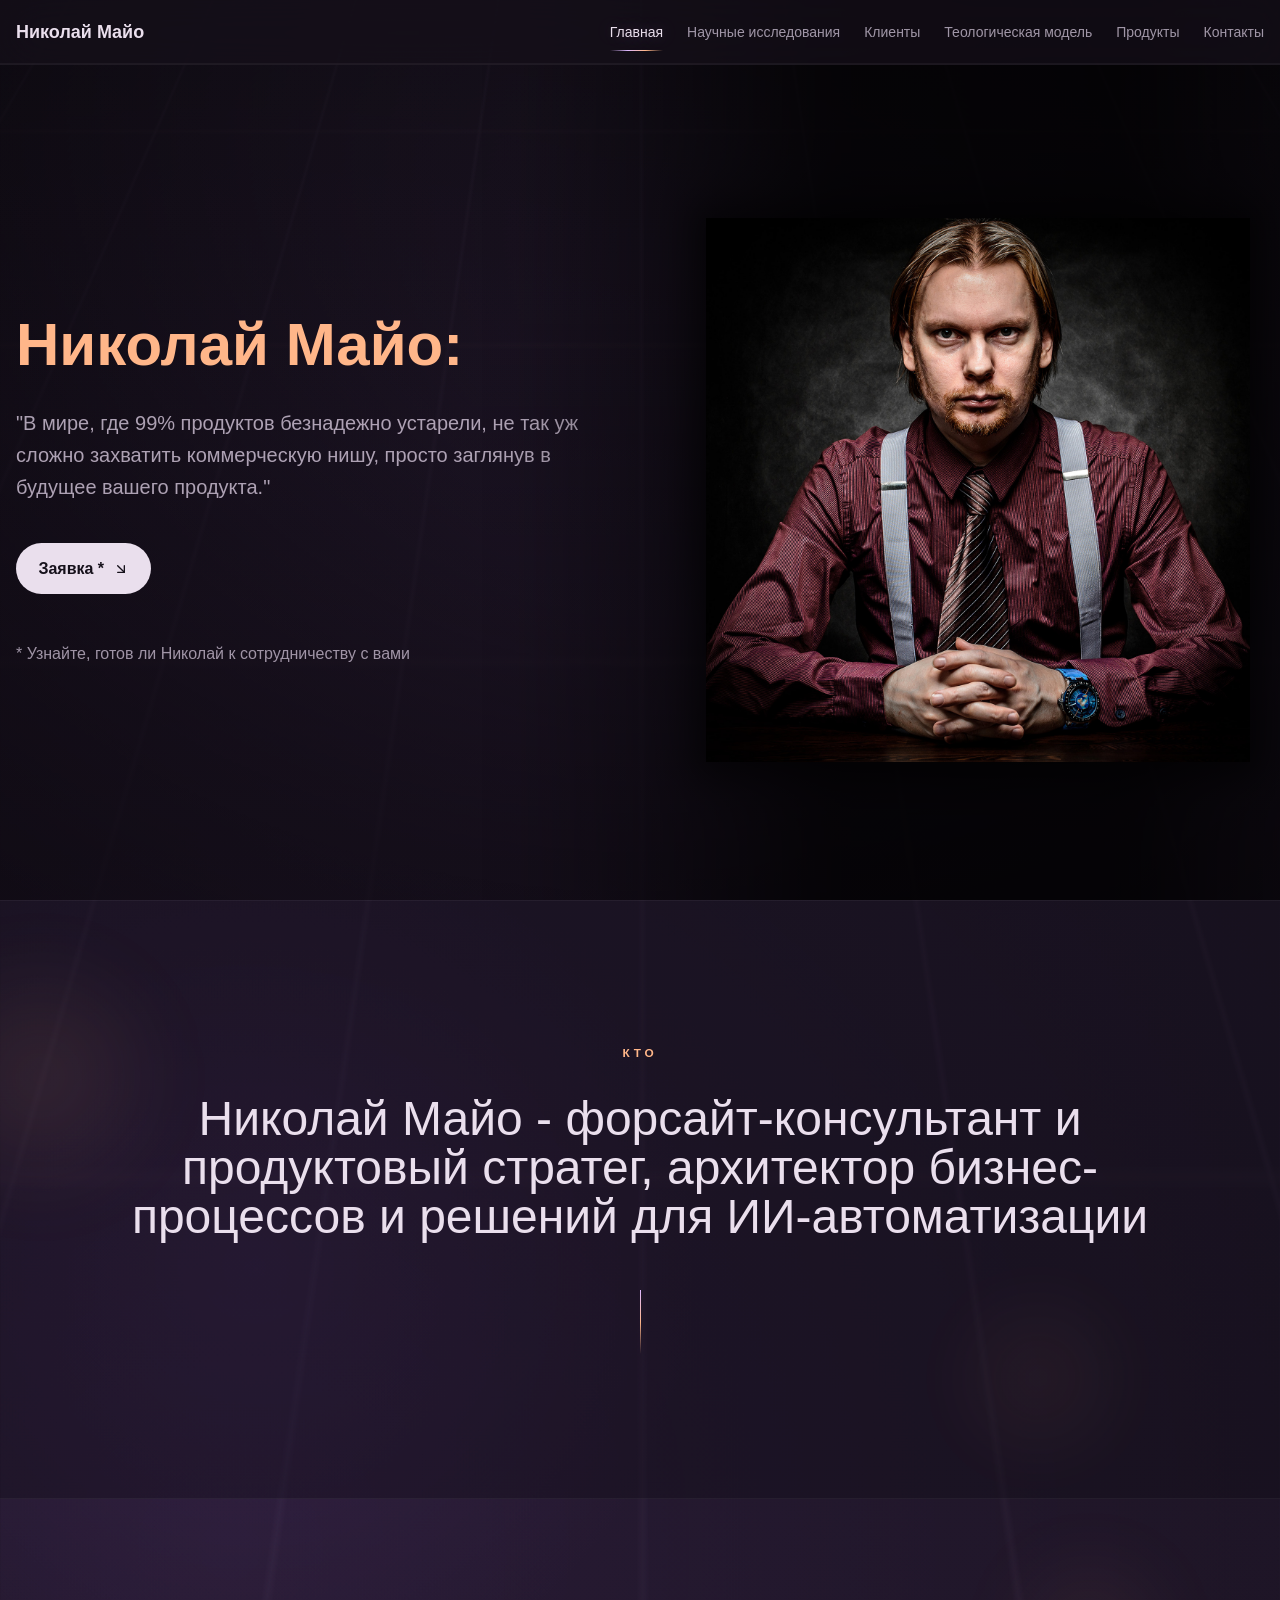
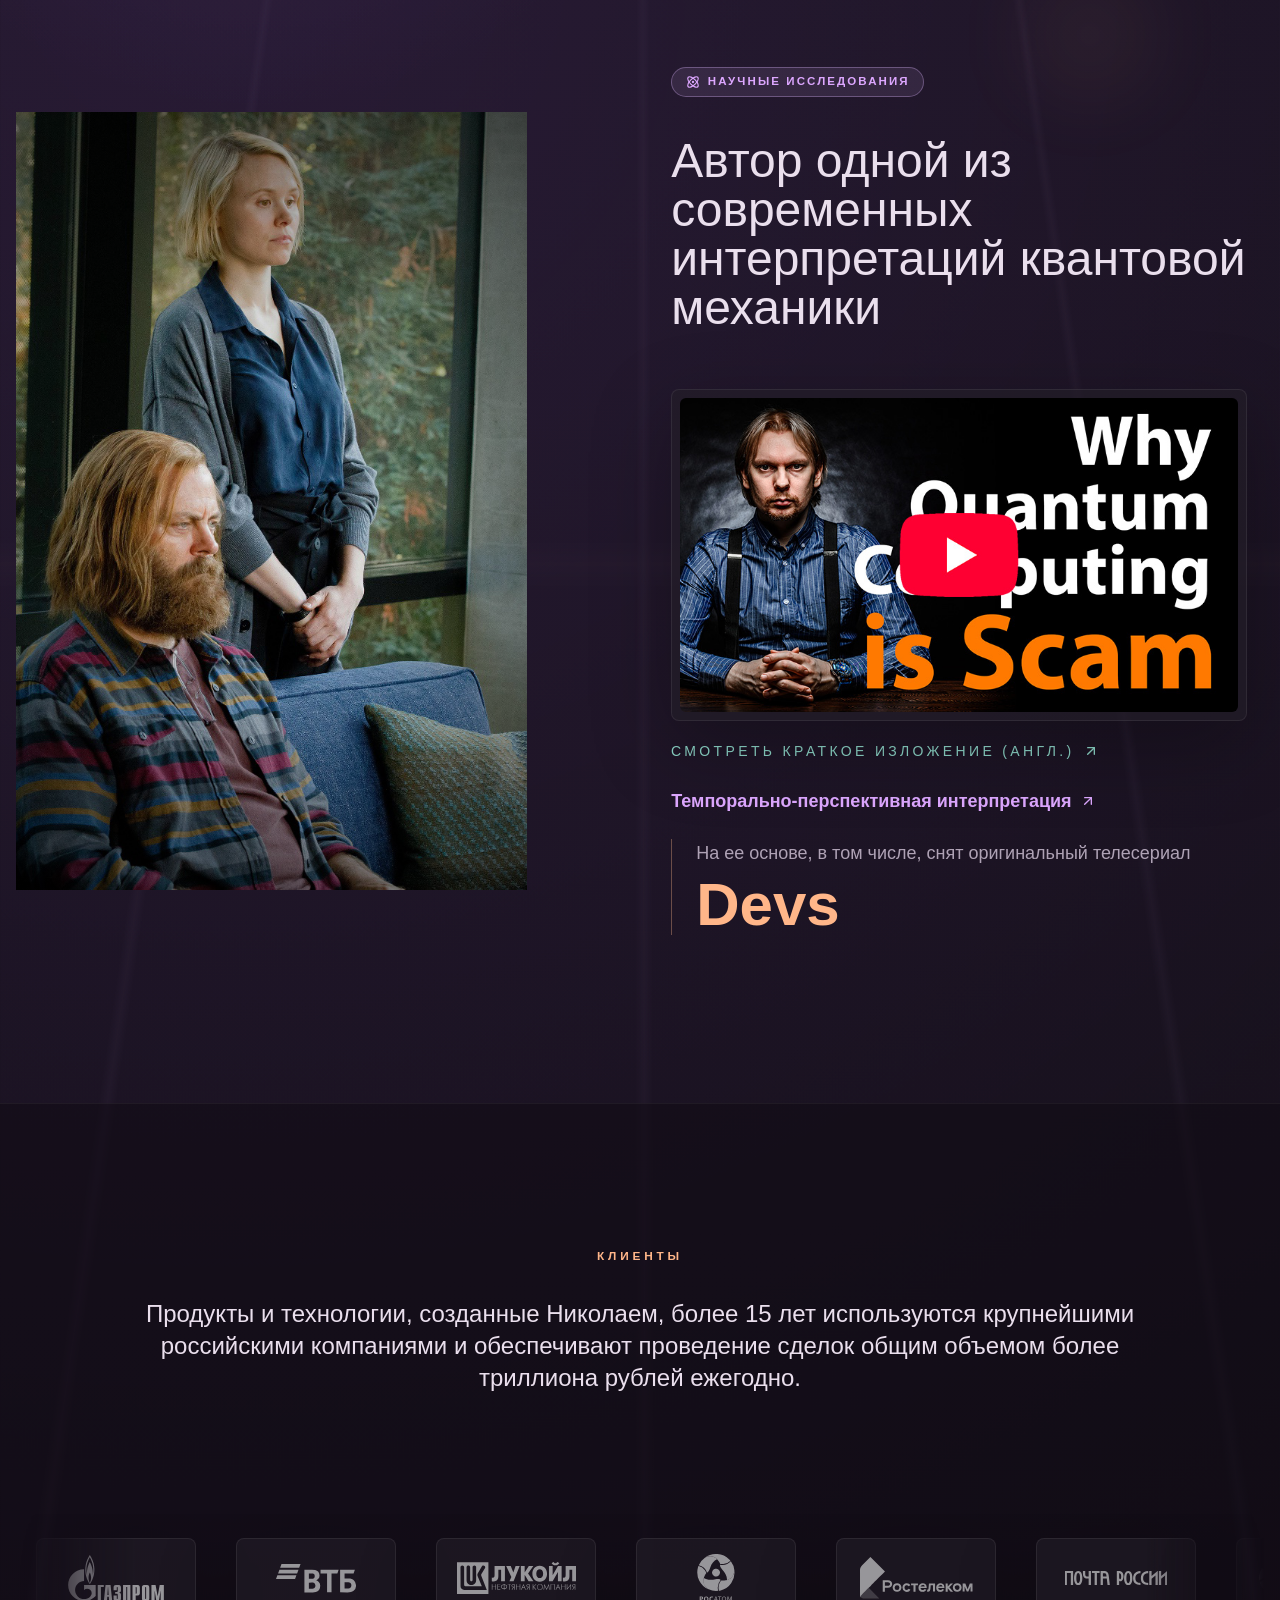
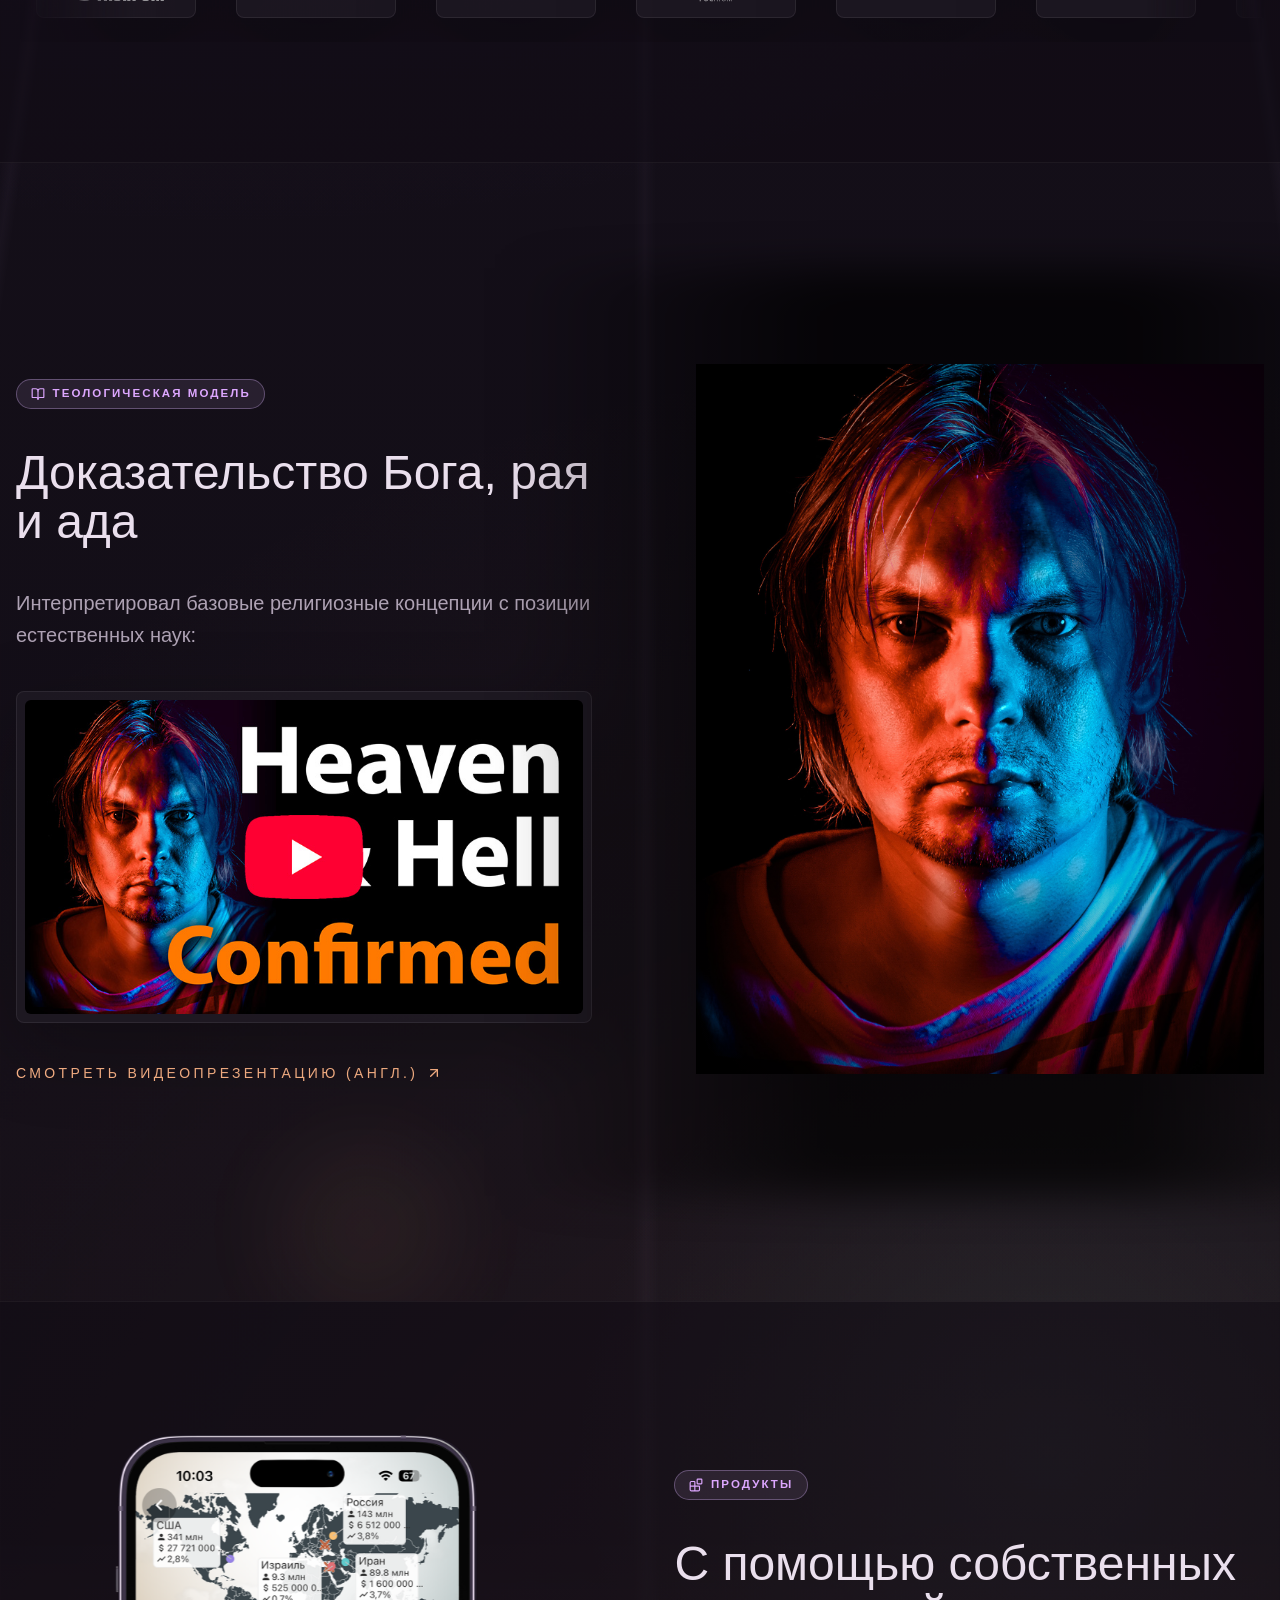
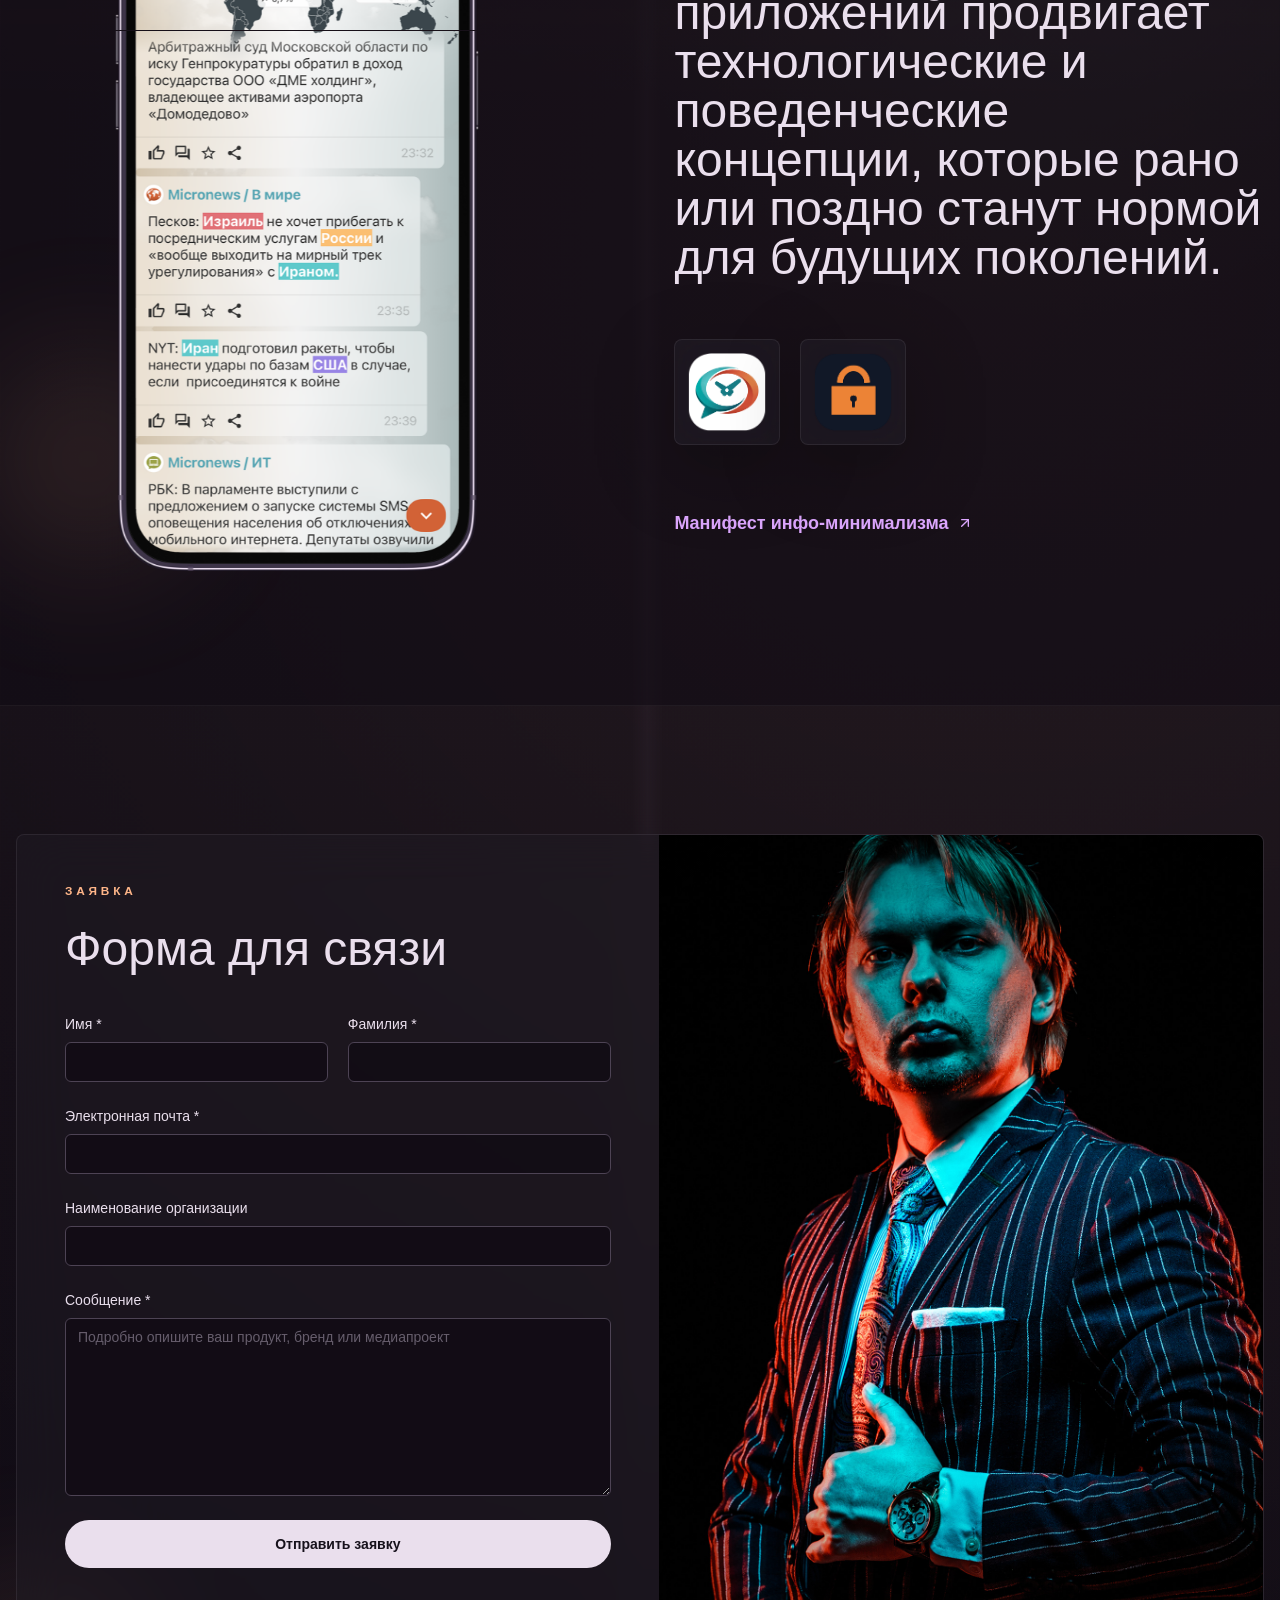
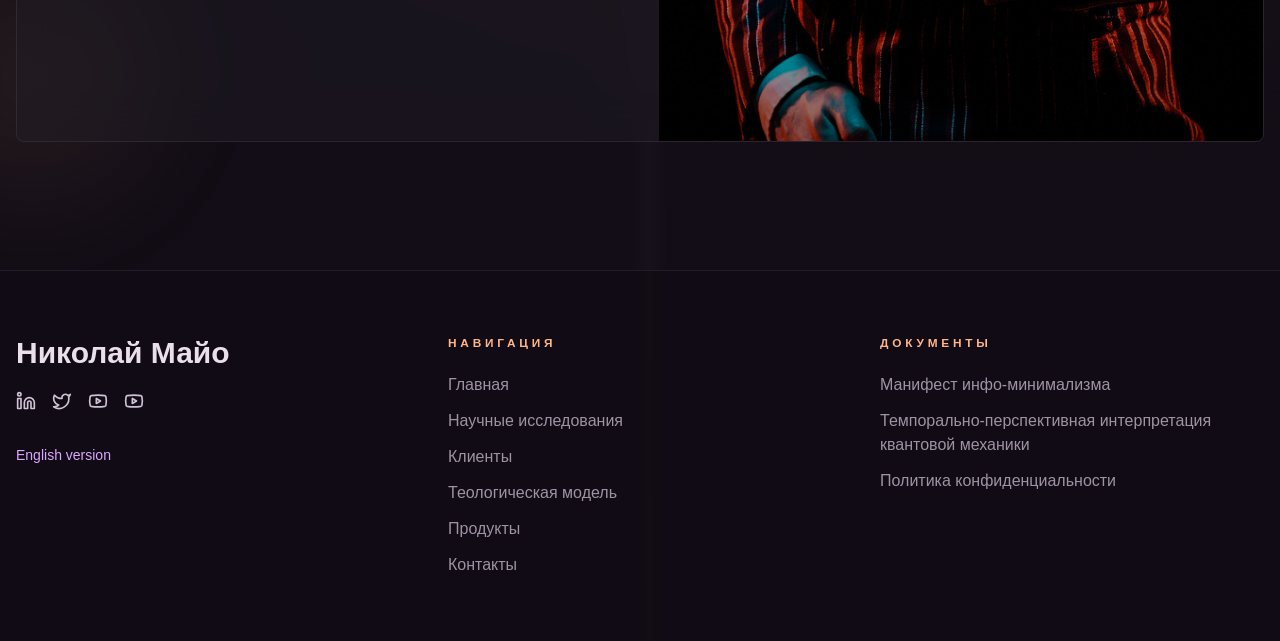
==== commit 52a75edc: "Upd" ====
--- a/index.html
+++ b/index.html
@@ -1 +1 @@
-<!DOCTYPE html><html lang="ru"><head><meta charSet="utf-8"/><meta name="viewport" content="width=device-width, initial-scale=1"/><link rel="preload" as="image" href="/ru/nick.jpg"/><link rel="preload" as="image" href="/ru/devs.jpg"/><link rel="preload" as="image" href="/ru/quantum_maio_thumb.jpg"/><link rel="preload" as="image" href="/ru/clients/gazprom.svg"/><link rel="preload" as="image" href="/ru/clients/VTB.svg"/><link rel="preload" as="image" href="/ru/clients/lukoil.svg"/><link rel="preload" as="image" href="/ru/clients/rosatom.svg"/><link rel="preload" as="image" href="/ru/clients/rostelecom.svg"/><link rel="preload" as="image" href="/ru/clients/post.svg"/><link rel="preload" as="image" href="/ru/clients/rosseti.svg"/><link rel="stylesheet" href="/_next/static/css/248f059a0f812c4a.css" data-precedence="next"/><link rel="preload" as="script" fetchPriority="low" href="/_next/static/chunks/webpack-5646131f2cf6177f.js"/><script src="/_next/static/chunks/4bd1b696-b44088a90efca9a7.js" async=""></script><script src="/_next/static/chunks/684-a5fecf3900ed57d3.js" async=""></script><script src="/_next/static/chunks/main-app-c3ddbac68906069f.js" async=""></script><script src="/_next/static/chunks/197-1fffbb0ec9738f6f.js" async=""></script><script src="/_next/static/chunks/app/page-dd12a997420acde9.js" async=""></script><link rel="preload" as="image" href="/ru/clients/bank_open.svg"/><link rel="preload" as="image" href="/ru/clients/metro_spb.svg"/><link rel="preload" as="image" href="/ru/clients/alrosa.svg"/><link rel="preload" as="image" href="/ru/religion_maio_thumb.jpg"/><link rel="preload" as="image" href="/ru/maio.jpg"/><link rel="preload" as="image" href="/ru/gov24.png"/><link rel="preload" as="image" href="/ru/app_1.png"/><link rel="preload" as="image" href="/ru/app_3.png"/><link rel="preload" as="image" href="/ru/nick_maio.jpg"/><link rel="apple-touch-icon" sizes="180x180" href="/ru/ico/apple-touch-icon.png"/><link rel="icon" type="image/png" sizes="32x32" href="/ru/ico/favicon-32x32.png"/><link rel="icon" type="image/png" sizes="16x16" href="/ru/ico/favicon-16x16.png"/><link rel="manifest" href="/ru/ico/site.webmanifest"/><title>Николай Майо</title><meta name="description" content="Николай Майо - форсайт-консультант и продуктовый стратег, архитектор бизнес-процессов и решений для ИИ-автоматизации"/><link rel="icon" href="/favicon.ico" type="image/x-icon" sizes="16x16"/><script>document.querySelectorAll('body link[rel="icon"], body link[rel="apple-touch-icon"]').forEach(el => document.head.appendChild(el))</script><script src="/_next/static/chunks/polyfills-42372ed130431b0a.js" noModule=""></script></head><body class="antialiased"><div hidden=""><!--$--><!--/$--></div><div class="site-shell"><div class="site-content"><header class="fixed left-0 right-0 top-0 z-50 border-b border-white/5 bg-[#16111b]/70 backdrop-blur-xl"><div class="absolute bottom-0 left-0 h-px w-full bg-[#eadfed]/5"><div class="h-full bg-gradient-to-r from-[#8dd6c8] via-[#ddb7ff] to-[#ffb689] shadow-[0_0_14px_rgba(221,183,255,0.65)] transition-[width] duration-150" style="width:0%"></div></div><nav class="nm-container flex h-16 items-center justify-between"><a href="#top" class="text-lg font-semibold text-[#eadfed]">Николай Майо</a><div class="hidden items-center gap-6 text-sm text-[#cfc2d6]/75 md:flex"><a class="nm-nav-link nm-nav-link-active" href="#top">Главная</a><a class="nm-nav-link " href="#emergent-physics">Научные исследования</a><a class="nm-nav-link " href="#clients">Клиенты</a><a class="nm-nav-link " href="#theological-framework">Теологическая модель</a><a class="nm-nav-link " href="#products">Продукты</a><a class="nm-nav-link " href="#contact">Контакты</a></div><button type="button" class="inline-flex h-10 w-10 items-center justify-center rounded-full border border-[#eadfed]/10 bg-[#231e27]/70 text-[#eadfed] transition-colors hover:border-[#ddb7ff]/40 hover:text-[#ddb7ff] md:hidden" aria-label="Открыть меню" aria-expanded="false"><svg xmlns="http://www.w3.org/2000/svg" width="24" height="24" viewBox="0 0 24 24" fill="none" stroke="currentColor" stroke-width="2" stroke-linecap="round" stroke-linejoin="round" class="lucide lucide-menu h-5 w-5" aria-hidden="true"><path d="M4 12h16"></path><path d="M4 18h16"></path><path d="M4 6h16"></path></svg></button></nav></header><section id="top" class="nm-section flex min-h-screen items-center pt-20"><div class="nm-container grid w-full grid-cols-1 items-center gap-12 py-16 lg:grid-cols-[1.02fr_0.98fr] lg:gap-20"><div class="nm-mobile-copy relative order-2 animate-fade-in-left lg:order-1 lg:py-10 lg:pr-4 xl:pr-8"><h1 class="nm-heading mb-8 max-w-3xl text-5xl md:text-6xl"><span class="font-semibold text-[#ffb689]">Николай Майо:</span></h1><p class="nm-muted mb-10 max-w-xl text-lg leading-8 md:text-xl">&quot;В мире, где 99% продуктов безнадежно устарели, не так уж сложно захватить коммерческую нишу, просто заглянув в будущее вашего продукта.&quot;</p><div class="flex flex-col gap-4 sm:flex-row"><div class="nm-magnetic "><a href="#contact" class="nm-button">Заявка *<svg xmlns="http://www.w3.org/2000/svg" width="24" height="24" viewBox="0 0 24 24" fill="none" stroke="currentColor" stroke-width="2" stroke-linecap="round" stroke-linejoin="round" class="lucide lucide-arrow-down-right h-4 w-4" aria-hidden="true"><path d="m7 7 10 10"></path><path d="M17 7v10H7"></path></svg></a></div></div><div class="mt-12 flex max-w-xl items-center gap-4"><p class="text-md leading-6 text-[#cfc2d6]/75">* Узнайте, готов ли Николай к сотрудничеству с вами</p></div></div><div class="nm-hero-visual relative order-1 flex animate-fade-in-right justify-center overflow-visible lg:order-2"><div class="nm-hero-photo nm-portrait-vignette relative z-10 flex aspect-square w-full max-w-[34rem] items-center justify-center"><img src="/ru/nick.jpg" alt="Николай Майо" class="h-full w-full object-contain object-center"/></div></div></div></section><div class="reveal "><section id="bio" class="nm-section border-y border-[#eadfed]/5 bg-[#110c15]/35 py-28 md:py-36"><div aria-hidden="true" class="nm-section-meta">Профиль</div><div aria-hidden="true" class="nm-warm-orb nm-warm-orb-md -left-24 top-10 opacity-60"></div><div aria-hidden="true" class="nm-warm-orb nm-warm-orb-sm bottom-8 right-[12%] opacity-45"></div><div class="nm-container text-center"><p class="nm-kicker mb-8">Кто</p><h2 class="nm-heading mx-auto max-w-5xl text-3xl md:text-5xl">Николай Майо - форсайт-консультант и продуктовый стратег, архитектор бизнес-процессов и решений для ИИ-автоматизации</h2><div class="mx-auto mt-12 h-16 w-px bg-gradient-to-b from-[#ddb7ff] via-[#ffb689] to-transparent"></div></div></section></div><div class="reveal "><section id="emergent-physics" class="nm-section py-24 md:py-32"><div aria-hidden="true" class="nm-section-meta">Научные исследования</div><div aria-hidden="true" class="nm-warm-orb nm-warm-orb-sm right-[8%] top-12 opacity-50"></div><div class="nm-container grid grid-cols-1 items-center gap-10 lg:grid-cols-[0.9fr_1.1fr] lg:gap-28"><div class="relative min-h-[28rem] overflow-hidden bg-[#050407] lg:min-h-[44rem]"><div class="absolute -left-10 bottom-6 h-52 w-52 rounded-full bg-[#8dd6c8]/10 blur-3xl"></div><div class="nm-portrait-vignette absolute inset-0"><img src="/ru/devs.jpg" alt="Кадр из сериала Devs" class="h-full w-full object-cover object-center"/></div></div><div class="nm-mobile-copy nm-mobile-copy-spacious lg:py-10 lg:pl-4 xl:pl-8"><div class="nm-chip mb-10 border-[#8dd6c8]/30 bg-[#8dd6c8]/10 text-[#8dd6c8]"><svg xmlns="http://www.w3.org/2000/svg" width="24" height="24" viewBox="0 0 24 24" fill="none" stroke="currentColor" stroke-width="2" stroke-linecap="round" stroke-linejoin="round" class="lucide lucide-atom h-3.5 w-3.5" aria-hidden="true"><circle cx="12" cy="12" r="1"></circle><path d="M20.2 20.2c2.04-2.03.02-7.36-4.5-11.9-4.54-4.52-9.87-6.54-11.9-4.5-2.04 2.03-.02 7.36 4.5 11.9 4.54 4.52 9.87 6.54 11.9 4.5Z"></path><path d="M15.7 15.7c4.52-4.54 6.54-9.87 4.5-11.9-2.03-2.04-7.36-.02-11.9 4.5-4.52 4.54-6.54 9.87-4.5 11.9 2.03 2.04 7.36.02 11.9-4.5Z"></path></svg>Научные исследования</div><h2 class="nm-heading mb-14 text-4xl md:text-5xl">Автор одной из современных интерпретаций квантовой механики</h2><div class="nm-magnetic mb-6 block max-w-xl"><a href="https://www.youtube.com/watch?v=zAna4nBZNZk" target="_blank" rel="noreferrer" class="group block"><div class="nm-glass nm-card-hover overflow-hidden rounded-lg p-2"><img src="/ru/quantum_maio_thumb.jpg" alt="Краткое изложение темпорально-перспективной интерпретации квантовой механики" class="w-full rounded-md object-cover transition-transform duration-700 group-hover:scale-[1.025]"/></div><span class="mt-5 inline-flex items-center gap-2 text-sm uppercase tracking-[0.24em] text-[#8dd6c8]">Смотреть краткое изложение<svg xmlns="http://www.w3.org/2000/svg" width="24" height="24" viewBox="0 0 24 24" fill="none" stroke="currentColor" stroke-width="2" stroke-linecap="round" stroke-linejoin="round" class="lucide lucide-arrow-up-right h-4 w-4 transition-transform group-hover:-translate-y-0.5 group-hover:translate-x-0.5" aria-hidden="true"><path d="M7 7h10v10"></path><path d="M7 17 17 7"></path></svg></span></a></div><a href="https://github.com/nickmaio/temporal-research" target="_blank" rel="noreferrer" class="nm-link group inline-flex items-center gap-2 text-lg font-semibold mb-6">Темпорально-перспективная интерпретация<svg xmlns="http://www.w3.org/2000/svg" width="24" height="24" viewBox="0 0 24 24" fill="none" stroke="currentColor" stroke-width="2" stroke-linecap="round" stroke-linejoin="round" class="lucide lucide-arrow-up-right h-4 w-4 transition-transform group-hover:-translate-y-0.5 group-hover:translate-x-0.5" aria-hidden="true"><path d="M7 7h10v10"></path><path d="M7 17 17 7"></path></svg></a><div class="border-l border-[#ffb689]/35 pl-6"><span class="nm-muted text-lg">На ее основе, в том числе, снят оригинальный телесериал</span><p class="text-5xl font-semibold text-[#ffb689] md:text-6xl mt-2">Devs</p></div></div></div></section></div><div class="reveal "><section id="clients" class="nm-section border-y border-[#eadfed]/5 bg-[#110c15]/55 py-28 md:py-36"><div aria-hidden="true" class="nm-section-meta nm-section-meta-right">Клиенты</div><div class="nm-container"><div class="mx-auto mb-20 max-w-5xl text-center"><p class="nm-kicker mb-8 text-[#cfc2d6]/55">Клиенты</p><p class="text-xl leading-8 text-[#eadfed] md:text-2xl">Продукты и технологии, созданные Николаем, более 15 лет используются крупнейшими российскими компаниями и обеспечивают проведение сделок общим объемом более триллиона рублей ежегодно.</p></div><div class="relative -my-6 mt-10 inline-flex w-full flex-nowrap overflow-hidden py-6 [mask-image:_linear-gradient(to_right,transparent_0,_black_120px,_black_calc(100%-120px),transparent_100%)]"><div class="flex animate-infinite-scroll"><div class="mx-5 flex shrink-0 items-center justify-center"><div class="nm-magnetic "><div class="nm-glass nm-logo-card flex h-20 w-40 items-center justify-center rounded-lg px-5"><img src="/ru/clients/gazprom.svg" alt="Газпром" class="max-h-12 max-w-32 object-contain"/></div></div></div><div class="mx-5 flex shrink-0 items-center justify-center"><div class="nm-magnetic "><div class="nm-glass nm-logo-card flex h-20 w-40 items-center justify-center rounded-lg px-5"><img src="/ru/clients/VTB.svg" alt="ВТБ" class="max-h-12 max-w-32 object-contain"/></div></div></div><div class="mx-5 flex shrink-0 items-center justify-center"><div class="nm-magnetic "><div class="nm-glass nm-logo-card flex h-20 w-40 items-center justify-center rounded-lg px-5"><img src="/ru/clients/lukoil.svg" alt="Лукойл" class="max-h-12 max-w-32 object-contain"/></div></div></div><div class="mx-5 flex shrink-0 items-center justify-center"><div class="nm-magnetic "><div class="nm-glass nm-logo-card flex h-20 w-40 items-center justify-center rounded-lg px-5"><img src="/ru/clients/rosatom.svg" alt="Росатом" class="max-h-12 max-w-32 object-contain"/></div></div></div><div class="mx-5 flex shrink-0 items-center justify-center"><div class="nm-magnetic "><div class="nm-glass nm-logo-card flex h-20 w-40 items-center justify-center rounded-lg px-5"><img src="/ru/clients/rostelecom.svg" alt="Ростелеком" class="max-h-12 max-w-32 object-contain"/></div></div></div><div class="mx-5 flex shrink-0 items-center justify-center"><div class="nm-magnetic "><div class="nm-glass nm-logo-card flex h-20 w-40 items-center justify-center rounded-lg px-5"><img src="/ru/clients/post.svg" alt="Почта России" class="max-h-12 max-w-32 object-contain"/></div></div></div><div class="mx-5 flex shrink-0 items-center justify-center"><div class="nm-magnetic "><div class="nm-glass nm-logo-card flex h-20 w-40 items-center justify-center rounded-lg px-5"><img src="/ru/clients/rosseti.svg" alt="Россети" class="max-h-12 max-w-32 object-contain"/></div></div></div><div class="mx-5 flex shrink-0 items-center justify-center"><div class="nm-magnetic "><div class="nm-glass nm-logo-card flex h-20 w-40 items-center justify-center rounded-lg px-5"><img src="/ru/clients/bank_open.svg" alt="Банк Открытие" class="max-h-12 max-w-32 object-contain"/></div></div></div><div class="mx-5 flex shrink-0 items-center justify-center"><div class="nm-magnetic "><div class="nm-glass nm-logo-card flex h-20 w-40 items-center justify-center rounded-lg px-5"><img src="/ru/clients/metro_spb.svg" alt="Метро СПб" class="max-h-12 max-w-32 object-contain"/></div></div></div><div class="mx-5 flex shrink-0 items-center justify-center"><div class="nm-magnetic "><div class="nm-glass nm-logo-card flex h-20 w-40 items-center justify-center rounded-lg px-5"><img src="/ru/clients/alrosa.svg" alt="Алроса" class="max-h-12 max-w-32 object-contain"/></div></div></div></div><div class="flex animate-infinite-scroll"><div class="mx-5 flex shrink-0 items-center justify-center"><div class="nm-magnetic "><div class="nm-glass nm-logo-card flex h-20 w-40 items-center justify-center rounded-lg px-5"><img src="/ru/clients/gazprom.svg" alt="Газпром" class="max-h-12 max-w-32 object-contain"/></div></div></div><div class="mx-5 flex shrink-0 items-center justify-center"><div class="nm-magnetic "><div class="nm-glass nm-logo-card flex h-20 w-40 items-center justify-center rounded-lg px-5"><img src="/ru/clients/VTB.svg" alt="ВТБ" class="max-h-12 max-w-32 object-contain"/></div></div></div><div class="mx-5 flex shrink-0 items-center justify-center"><div class="nm-magnetic "><div class="nm-glass nm-logo-card flex h-20 w-40 items-center justify-center rounded-lg px-5"><img src="/ru/clients/lukoil.svg" alt="Лукойл" class="max-h-12 max-w-32 object-contain"/></div></div></div><div class="mx-5 flex shrink-0 items-center justify-center"><div class="nm-magnetic "><div class="nm-glass nm-logo-card flex h-20 w-40 items-center justify-center rounded-lg px-5"><img src="/ru/clients/rosatom.svg" alt="Росатом" class="max-h-12 max-w-32 object-contain"/></div></div></div><div class="mx-5 flex shrink-0 items-center justify-center"><div class="nm-magnetic "><div class="nm-glass nm-logo-card flex h-20 w-40 items-center justify-center rounded-lg px-5"><img src="/ru/clients/rostelecom.svg" alt="Ростелеком" class="max-h-12 max-w-32 object-contain"/></div></div></div><div class="mx-5 flex shrink-0 items-center justify-center"><div class="nm-magnetic "><div class="nm-glass nm-logo-card flex h-20 w-40 items-center justify-center rounded-lg px-5"><img src="/ru/clients/post.svg" alt="Почта России" class="max-h-12 max-w-32 object-contain"/></div></div></div><div class="mx-5 flex shrink-0 items-center justify-center"><div class="nm-magnetic "><div class="nm-glass nm-logo-card flex h-20 w-40 items-center justify-center rounded-lg px-5"><img src="/ru/clients/rosseti.svg" alt="Россети" class="max-h-12 max-w-32 object-contain"/></div></div></div><div class="mx-5 flex shrink-0 items-center justify-center"><div class="nm-magnetic "><div class="nm-glass nm-logo-card flex h-20 w-40 items-center justify-center rounded-lg px-5"><img src="/ru/clients/bank_open.svg" alt="Банк Открытие" class="max-h-12 max-w-32 object-contain"/></div></div></div><div class="mx-5 flex shrink-0 items-center justify-center"><div class="nm-magnetic "><div class="nm-glass nm-logo-card flex h-20 w-40 items-center justify-center rounded-lg px-5"><img src="/ru/clients/metro_spb.svg" alt="Метро СПб" class="max-h-12 max-w-32 object-contain"/></div></div></div><div class="mx-5 flex shrink-0 items-center justify-center"><div class="nm-magnetic "><div class="nm-glass nm-logo-card flex h-20 w-40 items-center justify-center rounded-lg px-5"><img src="/ru/clients/alrosa.svg" alt="Алроса" class="max-h-12 max-w-32 object-contain"/></div></div></div></div></div></div></section></div><div class="reveal "><section id="theological-framework" class="nm-section py-32 md:py-44"><div aria-hidden="true" class="nm-section-meta">Теологическая модель</div><div aria-hidden="true" class="nm-warm-orb nm-warm-orb-md -bottom-16 left-[18%] opacity-45"></div><div class="nm-container grid grid-cols-1 items-center gap-10 lg:grid-cols-[1.04fr_0.96fr] lg:gap-16"><div class="nm-mobile-copy nm-mobile-copy-spacious lg:py-10 lg:pr-4 xl:pr-8"><div class="nm-chip mb-7 border-[#ffb689]/30 bg-[#ffb689]/10 text-[#ffb689]"><svg xmlns="http://www.w3.org/2000/svg" width="24" height="24" viewBox="0 0 24 24" fill="none" stroke="currentColor" stroke-width="2" stroke-linecap="round" stroke-linejoin="round" class="lucide lucide-book-open h-3.5 w-3.5" aria-hidden="true"><path d="M12 7v14"></path><path d="M3 18a1 1 0 0 1-1-1V4a1 1 0 0 1 1-1h5a4 4 0 0 1 4 4 4 4 0 0 1 4-4h5a1 1 0 0 1 1 1v13a1 1 0 0 1-1 1h-6a3 3 0 0 0-3 3 3 3 0 0 0-3-3z"></path></svg>Теологическая модель</div><h2 class="nm-heading mb-7 text-4xl md:text-5xl">Доказательство Бога, рая и ада</h2><p class="nm-muted mb-10 max-w-2xl text-xl leading-8">Интерпретировал базовые религиозные концепции с позиции естественных наук:</p><div class="nm-magnetic block max-w-xl"><a href="https://www.youtube.com/watch?v=LnyIj-6q6wY" target="_blank" rel="noreferrer" class="group block"><div class="nm-glass nm-card-hover overflow-hidden rounded-lg p-2"><img src="/ru/religion_maio_thumb.jpg" alt="Презентация Николая Майо о религиозных концепциях" class="w-full rounded-md object-cover transition-transform duration-700 group-hover:scale-[1.025]"/></div><span class="mt-3 inline-flex items-center gap-2 text-sm uppercase tracking-[0.24em] text-[#ffb689]">Смотреть презентацию<svg xmlns="http://www.w3.org/2000/svg" width="24" height="24" viewBox="0 0 24 24" fill="none" stroke="currentColor" stroke-width="2" stroke-linecap="round" stroke-linejoin="round" class="lucide lucide-arrow-up-right h-4 w-4 transition-transform group-hover:-translate-y-0.5 group-hover:translate-x-0.5" aria-hidden="true"><path d="M7 7h10v10"></path><path d="M7 17 17 7"></path></svg></span></a></div></div><div class="nm-photo-column relative min-h-[32rem] overflow-visible lg:min-h-[46rem]"><div class="nm-portrait-vignette absolute inset-0 flex items-center justify-center"><img src="/ru/maio.jpg" alt="Николай Майо" class="h-full w-full object-contain object-center"/></div></div></div></section></div><div class="reveal "><section id="products" class="nm-section py-24 md:py-32"><div aria-hidden="true" class="nm-section-meta nm-section-meta-right">Продукты</div><div class="nm-container grid grid-cols-1 items-center gap-10 lg:grid-cols-[0.95fr_1.05fr] lg:gap-16"><div class="relative order-2 flex min-h-[30rem] items-center justify-center overflow-visible lg:order-1 lg:min-h-[46rem]"><div class="absolute -left-10 bottom-0 h-56 w-56 rounded-full bg-[#ffb689]/10 blur-3xl"></div><div class="relative z-10 flex h-full w-full items-center justify-center"><img src="/ru/gov24.png" alt="Приложение GOV24" class="h-[min(82vh,46rem)] w-auto max-w-full object-contain"/></div></div><div class="nm-mobile-copy order-1 lg:order-2 lg:py-10 lg:pl-4 xl:pl-8"><div class="nm-chip mb-10 border-[#8dd6c8]/30 bg-[#8dd6c8]/10 text-[#8dd6c8]"><svg xmlns="http://www.w3.org/2000/svg" width="24" height="24" viewBox="0 0 24 24" fill="none" stroke="currentColor" stroke-width="2" stroke-linecap="round" stroke-linejoin="round" class="lucide lucide-blocks h-3.5 w-3.5" aria-hidden="true"><path d="M10 22V7a1 1 0 0 0-1-1H4a2 2 0 0 0-2 2v12a2 2 0 0 0 2 2h12a2 2 0 0 0 2-2v-5a1 1 0 0 0-1-1H2"></path><rect x="14" y="2" width="8" height="8" rx="1"></rect></svg>Продукты</div><h2 class="nm-heading mb-14 text-4xl md:text-5xl">С помощью собственных приложений продвигает технологические и поведенческие концепции, которые рано или поздно станут нормой для будущих поколений.</h2><div class="mb-16 flex items-center gap-5"><div class="nm-magnetic "><a href="https://aeion.ru/" target="_blank" rel="noreferrer" class="nm-glass nm-card-hover block rounded-lg p-3"><img src="/ru/app_1.png" alt="Эйон" class="h-20 w-20 object-contain"/></a></div><div class="nm-magnetic "><a href="https://github.com/nickmaio/maio-quantum-box" target="_blank" rel="noreferrer" class="nm-glass nm-card-hover block rounded-lg p-3"><img src="/ru/app_3.png" alt="Maio Quantum Box" class="h-20 w-20 object-contain"/></a></div></div><a href="https://github.com/nickmaio/info-minimalism" target="_blank" rel="noreferrer" class="nm-link group inline-flex items-center gap-2 text-lg font-semibold">Манифест инфо-минимализма<svg xmlns="http://www.w3.org/2000/svg" width="24" height="24" viewBox="0 0 24 24" fill="none" stroke="currentColor" stroke-width="2" stroke-linecap="round" stroke-linejoin="round" class="lucide lucide-arrow-up-right h-4 w-4 transition-transform group-hover:-translate-y-0.5 group-hover:translate-x-0.5" aria-hidden="true"><path d="M7 7h10v10"></path><path d="M7 17 17 7"></path></svg></a></div></div></section></div><section id="contact" class="nm-section py-24 md:py-32"><div aria-hidden="true" class="nm-section-meta">Контакты</div><div aria-hidden="true" class="nm-warm-orb nm-warm-orb-lg -left-40 bottom-0 opacity-50"></div><div class="nm-container"><div class="grid grid-cols-1 overflow-hidden rounded-lg border border-[#eadfed]/8 bg-[#231e27]/45 backdrop-blur-xl lg:grid-cols-[1.03fr_0.97fr]"><div class="reveal "><div class="p-6 md:p-10 lg:p-12"><p class="nm-kicker mb-6">Заявка</p><h2 class="nm-heading mb-10 text-4xl md:text-5xl">Форма для связи</h2><form class="space-y-6"><div class="grid grid-cols-1 gap-5 md:grid-cols-2"><div><label class="mb-2 block text-sm font-medium text-[#eadfed]">Имя *</label><input class="flex h-10 w-full rounded-md border px-3 py-2 text-base ring-offset-background file:border-0 file:bg-transparent file:text-sm file:font-medium file:text-foreground focus-visible:outline-none focus-visible:ring-2 disabled:cursor-not-allowed disabled:opacity-50 md:text-sm border-[#4d4354] bg-[#110c15]/80 text-[#eadfed] placeholder:text-[#cfc2d6]/45 focus-visible:ring-[#ddb7ff] focus-visible:ring-offset-0" required="" name="firstName" value=""/></div><div><label class="mb-2 block text-sm font-medium text-[#eadfed]">Фамилия *</label><input class="flex h-10 w-full rounded-md border px-3 py-2 text-base ring-offset-background file:border-0 file:bg-transparent file:text-sm file:font-medium file:text-foreground focus-visible:outline-none focus-visible:ring-2 disabled:cursor-not-allowed disabled:opacity-50 md:text-sm border-[#4d4354] bg-[#110c15]/80 text-[#eadfed] placeholder:text-[#cfc2d6]/45 focus-visible:ring-[#ddb7ff] focus-visible:ring-offset-0" required="" name="lastName" value=""/></div></div><div><label class="mb-2 block text-sm font-medium text-[#eadfed]">Электронная почта *</label><input type="email" class="flex h-10 w-full rounded-md border px-3 py-2 text-base ring-offset-background file:border-0 file:bg-transparent file:text-sm file:font-medium file:text-foreground focus-visible:outline-none focus-visible:ring-2 disabled:cursor-not-allowed disabled:opacity-50 md:text-sm border-[#4d4354] bg-[#110c15]/80 text-[#eadfed] placeholder:text-[#cfc2d6]/45 focus-visible:ring-[#ddb7ff] focus-visible:ring-offset-0" required="" name="email" value=""/></div><div><label class="mb-2 block text-sm font-medium text-[#eadfed]">Наименование организации</label><input class="flex h-10 w-full rounded-md border px-3 py-2 text-base ring-offset-background file:border-0 file:bg-transparent file:text-sm file:font-medium file:text-foreground focus-visible:outline-none focus-visible:ring-2 disabled:cursor-not-allowed disabled:opacity-50 md:text-sm border-[#4d4354] bg-[#110c15]/80 text-[#eadfed] placeholder:text-[#cfc2d6]/45 focus-visible:ring-[#ddb7ff] focus-visible:ring-offset-0" name="subject" value=""/></div><div><label class="mb-2 block text-sm font-medium text-[#eadfed]">Сообщение *</label><textarea class="flex min-h-[80px] w-full rounded-md border px-3 py-2 text-sm ring-offset-background focus-visible:outline-none focus-visible:ring-2 disabled:cursor-not-allowed disabled:opacity-50 border-[#4d4354] bg-[#110c15]/80 text-[#eadfed] placeholder:text-[#cfc2d6]/45 focus-visible:ring-[#ddb7ff] focus-visible:ring-offset-0" placeholder="Подробно опишите ваш продукт, бренд или медиапроект" rows="8" name="message" required=""></textarea></div><div class="nm-magnetic nm-magnetic-wide"><button class="inline-flex items-center justify-center gap-2 whitespace-nowrap text-sm font-medium ring-offset-background transition-colors focus-visible:outline-none focus-visible:ring-2 focus-visible:ring-ring focus-visible:ring-offset-2 disabled:pointer-events-none disabled:opacity-50 [&amp;_svg]:pointer-events-none [&amp;_svg]:size-4 [&amp;_svg]:shrink-0 px-4 nm-button h-auto w-full rounded-full bg-[#eadfed] py-4 text-[#16111b] hover:bg-white" type="submit">Отправить заявку</button></div></form></div></div><div class="nm-portrait-vignette min-h-[24rem] bg-[#110c15] lg:min-h-full"><img src="/ru/nick_maio.jpg" alt="Николай Майо" class="h-full w-full object-cover"/></div></div></div></section><footer class="relative border-t border-[#eadfed]/8 bg-[#110c15]/85 py-16"><div class="nm-container grid grid-cols-1 gap-12 md:grid-cols-3"><div><h2 class="mb-5 text-3xl font-bold text-[#eadfed]">Николай Майо</h2><div class="mb-8 flex items-center gap-4"><a href="https://www.linkedin.com/in/n-maio" class="text-[#cfc2d6] transition-colors hover:text-[#ddb7ff]" aria-label="LinkedIn"><svg xmlns="http://www.w3.org/2000/svg" width="24" height="24" viewBox="0 0 24 24" fill="none" stroke="currentColor" stroke-width="2" stroke-linecap="round" stroke-linejoin="round" class="lucide lucide-linkedin h-5 w-5" aria-hidden="true"><path d="M16 8a6 6 0 0 1 6 6v7h-4v-7a2 2 0 0 0-2-2 2 2 0 0 0-2 2v7h-4v-7a6 6 0 0 1 6-6z"></path><rect width="4" height="12" x="2" y="9"></rect><circle cx="4" cy="4" r="2"></circle></svg></a><a href="https://x.com/n_maio" class="text-[#cfc2d6] transition-colors hover:text-[#ddb7ff]" aria-label="X"><svg xmlns="http://www.w3.org/2000/svg" width="24" height="24" viewBox="0 0 24 24" fill="none" stroke="currentColor" stroke-width="2" stroke-linecap="round" stroke-linejoin="round" class="lucide lucide-twitter h-5 w-5" aria-hidden="true"><path d="M22 4s-.7 2.1-2 3.4c1.6 10-9.4 17.3-18 11.6 2.2.1 4.4-.6 6-2C3 15.5.5 9.6 3 5c2.2 2.6 5.6 4.1 9 4-.9-4.2 4-6.6 7-3.8 1.1 0 3-1.2 3-1.2z"></path></svg></a><a href="https://www.youtube.com/@maio-ru" class="text-[#cfc2d6] transition-colors hover:text-[#ffb689]" aria-label="YouTube Russian"><svg xmlns="http://www.w3.org/2000/svg" width="24" height="24" viewBox="0 0 24 24" fill="none" stroke="currentColor" stroke-width="2" stroke-linecap="round" stroke-linejoin="round" class="lucide lucide-youtube h-5 w-5" aria-hidden="true"><path d="M2.5 17a24.12 24.12 0 0 1 0-10 2 2 0 0 1 1.4-1.4 49.56 49.56 0 0 1 16.2 0A2 2 0 0 1 21.5 7a24.12 24.12 0 0 1 0 10 2 2 0 0 1-1.4 1.4 49.55 49.55 0 0 1-16.2 0A2 2 0 0 1 2.5 17"></path><path d="m10 15 5-3-5-3z"></path></svg></a><a href="https://www.youtube.com/@maio-en" class="text-[#cfc2d6] transition-colors hover:text-[#8dd6c8]" aria-label="YouTube English"><svg xmlns="http://www.w3.org/2000/svg" width="24" height="24" viewBox="0 0 24 24" fill="none" stroke="currentColor" stroke-width="2" stroke-linecap="round" stroke-linejoin="round" class="lucide lucide-youtube h-5 w-5" aria-hidden="true"><path d="M2.5 17a24.12 24.12 0 0 1 0-10 2 2 0 0 1 1.4-1.4 49.56 49.56 0 0 1 16.2 0A2 2 0 0 1 21.5 7a24.12 24.12 0 0 1 0 10 2 2 0 0 1-1.4 1.4 49.55 49.55 0 0 1-16.2 0A2 2 0 0 1 2.5 17"></path><path d="m10 15 5-3-5-3z"></path></svg></a></div><a href="https://nickmaio.com/" class="nm-link text-sm">English version</a></div><div><h3 class="nm-kicker mb-5">Навигация</h3><ul class="space-y-3 text-[#cfc2d6]/75"><li><a href="#top" class="transition-colors hover:text-[#ddb7ff]">Главная</a></li><li><a href="#emergent-physics" class="transition-colors hover:text-[#ddb7ff]">Научные исследования</a></li><li><a href="#clients" class="transition-colors hover:text-[#ddb7ff]">Клиенты</a></li><li><a href="#theological-framework" class="transition-colors hover:text-[#ddb7ff]">Теологическая модель</a></li><li><a href="#products" class="transition-colors hover:text-[#ddb7ff]">Продукты</a></li><li><a href="#contact" class="transition-colors hover:text-[#ddb7ff]">Контакты</a></li></ul></div><div><h3 class="nm-kicker mb-5">Документы</h3><ul class="space-y-3 text-[#cfc2d6]/75"><li><a href="https://github.com/nickmaio/info-minimalism" target="_blank" rel="noreferrer" class="transition-colors hover:text-[#ddb7ff]">Манифест инфо-минимализма</a></li><li><a href="https://github.com/nickmaio/temporal-research" target="_blank" rel="noreferrer" class="transition-colors hover:text-[#ddb7ff]">Темпорально-перспективная интерпретация квантовой механики</a></li><li><a href="/privacy" class="transition-colors hover:text-[#ddb7ff]">Политика конфиденциальности</a></li></ul></div></div></footer></div></div><!--$--><!--/$--><script src="/_next/static/chunks/webpack-5646131f2cf6177f.js" async=""></script><script>(self.__next_f=self.__next_f||[]).push([0])</script><script>self.__next_f.push([1,"1:\"$Sreact.fragment\"\n2:I[7555,[],\"\"]\n3:I[1295,[],\"\"]\n4:I[8557,[\"197\",\"static/chunks/197-1fffbb0ec9738f6f.js\",\"974\",\"static/chunks/app/page-dd12a997420acde9.js\"],\"default\"]\n5:I[2717,[\"197\",\"static/chunks/197-1fffbb0ec9738f6f.js\",\"974\",\"static/chunks/app/page-dd12a997420acde9.js\"],\"default\"]\n6:I[1788,[\"197\",\"static/chunks/197-1fffbb0ec9738f6f.js\",\"974\",\"static/chunks/app/page-dd12a997420acde9.js\"],\"default\"]\n7:I[7462,[\"197\",\"static/chunks/197-1fffbb0ec9738f6f.js\",\"974\",\"static/chunks/app/page-dd12a997420acde9.js\"],\"default\"]\n8:I[6435,[\"197\",\"static/chunks/197-1fffbb0ec9738f6f.js\",\"974\",\"static/chunks/app/page-dd12a997420acde9.js\"],\"default\"]\n9:I[9665,[],\"OutletBoundary\"]\nc:I[4911,[],\"AsyncMetadataOutlet\"]\ne:I[9665,[],\"ViewportBoundary\"]\n10:I[9665,[],\"MetadataBoundary\"]\n12:I[6614,[],\"\"]\n:HL[\"/_next/static/css/248f059a0f812c4a.css\",\"style\"]\n"])</script><script>self.__next_f.push([1,"0:{\"P\":null,\"b\":\"WE7P727ekAgdzLpCdXrW5\",\"p\":\"\",\"c\":[\"\",\"\"],\"i\":false,\"f\":[[[\"\",{\"children\":[\"__PAGE__\",{}]},\"$undefined\",\"$undefined\",true],[\"\",[\"$\",\"$1\",\"c\",{\"children\":[[[\"$\",\"link\",\"0\",{\"rel\":\"stylesheet\",\"href\":\"/_next/static/css/248f059a0f812c4a.css\",\"precedence\":\"next\",\"crossOrigin\":\"$undefined\",\"nonce\":\"$undefined\"}]],[\"$\",\"html\",null,{\"lang\":\"ru\",\"children\":[[\"$\",\"head\",null,{\"children\":[[\"$\",\"link\",null,{\"rel\":\"apple-touch-icon\",\"sizes\":\"180x180\",\"href\":\"/ru/ico/apple-touch-icon.png\"}],[\"$\",\"link\",null,{\"rel\":\"icon\",\"type\":\"image/png\",\"sizes\":\"32x32\",\"href\":\"/ru/ico/favicon-32x32.png\"}],[\"$\",\"link\",null,{\"rel\":\"icon\",\"type\":\"image/png\",\"sizes\":\"16x16\",\"href\":\"/ru/ico/favicon-16x16.png\"}],[\"$\",\"link\",null,{\"rel\":\"manifest\",\"href\":\"/ru/ico/site.webmanifest\"}]]}],[\"$\",\"body\",null,{\"className\":\"antialiased\",\"children\":[\"$\",\"$L2\",null,{\"parallelRouterKey\":\"children\",\"error\":\"$undefined\",\"errorStyles\":\"$undefined\",\"errorScripts\":\"$undefined\",\"template\":[\"$\",\"$L3\",null,{}],\"templateStyles\":\"$undefined\",\"templateScripts\":\"$undefined\",\"notFound\":[[[\"$\",\"title\",null,{\"children\":\"404: This page could not be found.\"}],[\"$\",\"div\",null,{\"style\":{\"fontFamily\":\"system-ui,\\\"Segoe UI\\\",Roboto,Helvetica,Arial,sans-serif,\\\"Apple Color Emoji\\\",\\\"Segoe UI Emoji\\\"\",\"height\":\"100vh\",\"textAlign\":\"center\",\"display\":\"flex\",\"flexDirection\":\"column\",\"alignItems\":\"center\",\"justifyContent\":\"center\"},\"children\":[\"$\",\"div\",null,{\"children\":[[\"$\",\"style\",null,{\"dangerouslySetInnerHTML\":{\"__html\":\"body{color:#000;background:#fff;margin:0}.next-error-h1{border-right:1px solid rgba(0,0,0,.3)}@media (prefers-color-scheme:dark){body{color:#fff;background:#000}.next-error-h1{border-right:1px solid rgba(255,255,255,.3)}}\"}}],[\"$\",\"h1\",null,{\"className\":\"next-error-h1\",\"style\":{\"display\":\"inline-block\",\"margin\":\"0 20px 0 0\",\"padding\":\"0 23px 0 0\",\"fontSize\":24,\"fontWeight\":500,\"verticalAlign\":\"top\",\"lineHeight\":\"49px\"},\"children\":404}],[\"$\",\"div\",null,{\"style\":{\"display\":\"inline-block\"},\"children\":[\"$\",\"h2\",null,{\"style\":{\"fontSize\":14,\"fontWeight\":400,\"lineHeight\":\"49px\",\"margin\":0},\"children\":\"This page could not be found.\"}]}]]}]}]],[]],\"forbidden\":\"$undefined\",\"unauthorized\":\"$undefined\"}]}]]}]]}],{\"children\":[\"__PAGE__\",[\"$\",\"$1\",\"c\",{\"children\":[[\"$\",\"div\",null,{\"className\":\"site-shell\",\"children\":[\"$\",\"div\",null,{\"className\":\"site-content\",\"children\":[[\"$\",\"$L4\",null,{}],[\"$\",\"$L5\",null,{}],[\"$\",\"section\",null,{\"id\":\"top\",\"className\":\"nm-section flex min-h-screen items-center pt-20\",\"children\":[\"$\",\"div\",null,{\"className\":\"nm-container grid w-full grid-cols-1 items-center gap-12 py-16 lg:grid-cols-[1.02fr_0.98fr] lg:gap-20\",\"children\":[[\"$\",\"div\",null,{\"className\":\"nm-mobile-copy relative order-2 animate-fade-in-left lg:order-1 lg:py-10 lg:pr-4 xl:pr-8\",\"children\":[[\"$\",\"h1\",null,{\"className\":\"nm-heading mb-8 max-w-3xl text-5xl md:text-6xl\",\"children\":[\"$\",\"span\",null,{\"className\":\"font-semibold text-[#ffb689]\",\"children\":\"Николай Майо:\"}]}],[\"$\",\"p\",null,{\"className\":\"nm-muted mb-10 max-w-xl text-lg leading-8 md:text-xl\",\"children\":\"\\\"В мире, где 99% продуктов безнадежно устарели, не так уж сложно захватить коммерческую нишу, просто заглянув в будущее вашего продукта.\\\"\"}],[\"$\",\"div\",null,{\"className\":\"flex flex-col gap-4 sm:flex-row\",\"children\":[\"$\",\"$L6\",null,{\"children\":[\"$\",\"a\",null,{\"href\":\"#contact\",\"className\":\"nm-button\",\"children\":[\"Заявка *\",[\"$\",\"svg\",null,{\"ref\":\"$undefined\",\"xmlns\":\"http://www.w3.org/2000/svg\",\"width\":24,\"height\":24,\"viewBox\":\"0 0 24 24\",\"fill\":\"none\",\"stroke\":\"currentColor\",\"strokeWidth\":2,\"strokeLinecap\":\"round\",\"strokeLinejoin\":\"round\",\"className\":\"lucide lucide-arrow-down-right h-4 w-4\",\"aria-hidden\":\"true\",\"children\":[[\"$\",\"path\",\"1fmybs\",{\"d\":\"m7 7 10 10\"}],[\"$\",\"path\",\"6fjiku\",{\"d\":\"M17 7v10H7\"}],\"$undefined\"]}]]}]}]}],[\"$\",\"div\",null,{\"className\":\"mt-12 flex max-w-xl items-center gap-4\",\"children\":[\"$\",\"p\",null,{\"className\":\"text-md leading-6 text-[#cfc2d6]/75\",\"children\":\"* Узнайте, готов ли Николай к сотрудничеству с вами\"}]}]]}],[\"$\",\"div\",null,{\"className\":\"nm-hero-visual relative order-1 flex animate-fade-in-right justify-center overflow-visible lg:order-2\",\"children\":[\"$\",\"div\",null,{\"className\":\"nm-hero-photo nm-portrait-vignette relative z-10 flex aspect-square w-full max-w-[34rem] items-center justify-center\",\"children\":[\"$\",\"img\",null,{\"src\":\"/ru/nick.jpg\",\"alt\":\"Николай Майо\",\"className\":\"h-full w-full object-contain object-center\"}]}]}]]}]}],[\"$\",\"$L7\",null,{\"children\":[\"$\",\"section\",null,{\"id\":\"bio\",\"className\":\"nm-section border-y border-[#eadfed]/5 bg-[#110c15]/35 py-28 md:py-36\",\"children\":[[\"$\",\"div\",null,{\"aria-hidden\":\"true\",\"className\":\"nm-section-meta\",\"children\":\"Профиль\"}],[\"$\",\"div\",null,{\"aria-hidden\":\"true\",\"className\":\"nm-warm-orb nm-warm-orb-md -left-24 top-10 opacity-60\"}],[\"$\",\"div\",null,{\"aria-hidden\":\"true\",\"className\":\"nm-warm-orb nm-warm-orb-sm bottom-8 right-[12%] opacity-45\"}],[\"$\",\"div\",null,{\"className\":\"nm-container text-center\",\"children\":[[\"$\",\"p\",null,{\"className\":\"nm-kicker mb-8\",\"children\":\"Кто\"}],[\"$\",\"h2\",null,{\"className\":\"nm-heading mx-auto max-w-5xl text-3xl md:text-5xl\",\"children\":\"Николай Майо - форсайт-консультант и продуктовый стратег, архитектор бизнес-процессов и решений для ИИ-автоматизации\"}],[\"$\",\"div\",null,{\"className\":\"mx-auto mt-12 h-16 w-px bg-gradient-to-b from-[#ddb7ff] via-[#ffb689] to-transparent\"}]]}]]}]}],[\"$\",\"$L7\",null,{\"children\":[\"$\",\"section\",null,{\"id\":\"emergent-physics\",\"className\":\"nm-section py-24 md:py-32\",\"children\":[[\"$\",\"div\",null,{\"aria-hidden\":\"true\",\"className\":\"nm-section-meta\",\"children\":\"Научные исследования\"}],[\"$\",\"div\",null,{\"aria-hidden\":\"true\",\"className\":\"nm-warm-orb nm-warm-orb-sm right-[8%] top-12 opacity-50\"}],[\"$\",\"div\",null,{\"className\":\"nm-container grid grid-cols-1 items-center gap-10 lg:grid-cols-[0.9fr_1.1fr] lg:gap-28\",\"children\":[[\"$\",\"div\",null,{\"className\":\"relative min-h-[28rem] overflow-hidden bg-[#050407] lg:min-h-[44rem]\",\"children\":[[\"$\",\"div\",null,{\"className\":\"absolute -left-10 bottom-6 h-52 w-52 rounded-full bg-[#8dd6c8]/10 blur-3xl\"}],[\"$\",\"div\",null,{\"className\":\"nm-portrait-vignette absolute inset-0\",\"children\":[\"$\",\"img\",null,{\"src\":\"/ru/devs.jpg\",\"alt\":\"Кадр из сериала Devs\",\"className\":\"h-full w-full object-cover object-center\"}]}]]}],[\"$\",\"div\",null,{\"className\":\"nm-mobile-copy nm-mobile-copy-spacious lg:py-10 lg:pl-4 xl:pl-8\",\"children\":[[\"$\",\"div\",null,{\"className\":\"nm-chip mb-10 border-[#8dd6c8]/30 bg-[#8dd6c8]/10 text-[#8dd6c8]\",\"children\":[[\"$\",\"svg\",null,{\"ref\":\"$undefined\",\"xmlns\":\"http://www.w3.org/2000/svg\",\"width\":24,\"height\":24,\"viewBox\":\"0 0 24 24\",\"fill\":\"none\",\"stroke\":\"currentColor\",\"strokeWidth\":2,\"strokeLinecap\":\"round\",\"strokeLinejoin\":\"round\",\"className\":\"lucide lucide-atom h-3.5 w-3.5\",\"aria-hidden\":\"true\",\"children\":[[\"$\",\"circle\",\"41hilf\",{\"cx\":\"12\",\"cy\":\"12\",\"r\":\"1\"}],[\"$\",\"path\",\"1l2ple\",{\"d\":\"M20.2 20.2c2.04-2.03.02-7.36-4.5-11.9-4.54-4.52-9.87-6.54-11.9-4.5-2.04 2.03-.02 7.36 4.5 11.9 4.54 4.52 9.87 6.54 11.9 4.5Z\"}],[\"$\",\"path\",\"1wam0m\",{\"d\":\"M15.7 15.7c4.52-4.54 6.54-9.87 4.5-11.9-2.03-2.04-7.36-.02-11.9 4.5-4.52 4.54-6.54 9.87-4.5 11.9 2.03 2.04 7.36.02 11.9-4.5Z\"}],\"$undefined\"]}],\"Научные исследования\"]}],[\"$\",\"h2\",null,{\"className\":\"nm-heading mb-14 text-4xl md:text-5xl\",\"children\":\"Автор одной из современных интерпретаций квантовой механики\"}],[\"$\",\"$L6\",null,{\"className\":\"mb-6 block max-w-xl\",\"strength\":10,\"tilt\":2,\"children\":[\"$\",\"a\",null,{\"href\":\"https://www.youtube.com/watch?v=zAna4nBZNZk\",\"target\":\"_blank\",\"rel\":\"noreferrer\",\"className\":\"group block\",\"children\":[[\"$\",\"div\",null,{\"className\":\"nm-glass nm-card-hover overflow-hidden rounded-lg p-2\",\"children\":[\"$\",\"img\",null,{\"src\":\"/ru/quantum_maio_thumb.jpg\",\"alt\":\"Краткое изложение темпорально-перспективной интерпретации квантовой механики\",\"className\":\"w-full rounded-md object-cover transition-transform duration-700 group-hover:scale-[1.025]\"}]}],[\"$\",\"span\",null,{\"className\":\"mt-5 inline-flex items-center gap-2 text-sm uppercase tracking-[0.24em] text-[#8dd6c8]\",\"children\":[\"Смотреть краткое изложение\",[\"$\",\"svg\",null,{\"ref\":\"$undefined\",\"xmlns\":\"http://www.w3.org/2000/svg\",\"width\":24,\"height\":24,\"viewBox\":\"0 0 24 24\",\"fill\":\"none\",\"stroke\":\"currentColor\",\"strokeWidth\":2,\"strokeLinecap\":\"round\",\"strokeLinejoin\":\"round\",\"className\":\"lucide lucide-arrow-up-right h-4 w-4 transition-transform group-hover:-translate-y-0.5 group-hover:translate-x-0.5\",\"aria-hidden\":\"true\",\"children\":[[\"$\",\"path\",\"1tivn9\",{\"d\":\"M7 7h10v10\"}],[\"$\",\"path\",\"1vkiza\",{\"d\":\"M7 17 17 7\"}],\"$undefined\"]}]]}]]}]}],[\"$\",\"a\",null,{\"href\":\"https://github.com/nickmaio/temporal-research\",\"target\":\"_blank\",\"rel\":\"noreferrer\",\"className\":\"nm-link group inline-flex items-center gap-2 text-lg font-semibold mb-6\",\"children\":[\"Темпорально-перспективная интерпретация\",[\"$\",\"svg\",null,{\"ref\":\"$undefined\",\"xmlns\":\"http://www.w3.org/2000/svg\",\"width\":24,\"height\":24,\"viewBox\":\"0 0 24 24\",\"fill\":\"none\",\"stroke\":\"currentColor\",\"strokeWidth\":2,\"strokeLinecap\":\"round\",\"strokeLinejoin\":\"round\",\"className\":\"lucide lucide-arrow-up-right h-4 w-4 transition-transform group-hover:-translate-y-0.5 group-hover:translate-x-0.5\",\"aria-hidden\":\"true\",\"children\":[[\"$\",\"path\",\"1tivn9\",{\"d\":\"M7 7h10v10\"}],[\"$\",\"path\",\"1vkiza\",{\"d\":\"M7 17 17 7\"}],\"$undefined\"]}]]}],[\"$\",\"div\",null,{\"className\":\"border-l border-[#ffb689]/35 pl-6\",\"children\":[[\"$\",\"span\",null,{\"className\":\"nm-muted text-lg\",\"children\":\"На ее основе, в том числе, снят оригинальный телесериал\"}],[\"$\",\"p\",null,{\"className\":\"text-5xl font-semibold text-[#ffb689] md:text-6xl mt-2\",\"children\":\"Devs\"}]]}]]}]]}]]}]}],[\"$\",\"$L7\",null,{\"delay\":80,\"children\":[\"$\",\"section\",null,{\"id\":\"clients\",\"className\":\"nm-section border-y border-[#eadfed]/5 bg-[#110c15]/55 py-28 md:py-36\",\"children\":[[\"$\",\"div\",null,{\"aria-hidden\":\"true\",\"className\":\"nm-section-meta nm-section-meta-right\",\"children\":\"Клиенты\"}],[\"$\",\"div\",null,{\"className\":\"nm-container\",\"children\":[[\"$\",\"div\",null,{\"className\":\"mx-auto mb-20 max-w-5xl text-center\",\"children\":[[\"$\",\"p\",null,{\"className\":\"nm-kicker mb-8 text-[#cfc2d6]/55\",\"children\":\"Клиенты\"}],[\"$\",\"p\",null,{\"className\":\"text-xl leading-8 text-[#eadfed] md:text-2xl\",\"children\":\"Продукты и технологии, созданные Николаем, более 15 лет используются крупнейшими российскими компаниями и обеспечивают проведение сделок общим объемом более триллиона рублей ежегодно.\"}]]}],[\"$\",\"div\",null,{\"className\":\"relative -my-6 mt-10 inline-flex w-full flex-nowrap overflow-hidden py-6 [mask-image:_linear-gradient(to_right,transparent_0,_black_120px,_black_calc(100%-120px),transparent_100%)]\",\"children\":[[\"$\",\"div\",\"0\",{\"className\":\"flex animate-infinite-scroll\",\"children\":[[\"$\",\"div\",\"0-Газпром\",{\"className\":\"mx-5 flex shrink-0 items-center justify-center\",\"children\":[\"$\",\"$L6\",null,{\"strength\":7,\"tilt\":2,\"children\":[\"$\",\"div\",null,{\"className\":\"nm-glass nm-logo-card flex h-20 w-40 items-center justify-center rounded-lg px-5\",\"children\":[\"$\",\"img\",null,{\"src\":\"/ru/clients/gazprom.svg\",\"alt\":\"Газпром\",\"className\":\"max-h-12 max-w-32 object-contain\"}]}]}]}],[\"$\",\"div\",\"0-ВТБ\",{\"className\":\"mx-5 flex shrink-0 items-center justify-center\",\"children\":[\"$\",\"$L6\",null,{\"strength\":7,\"tilt\":2,\"children\":[\"$\",\"div\",null,{\"className\":\"nm-glass nm-logo-card flex h-20 w-40 items-center justify-center rounded-lg px-5\",\"children\":[\"$\",\"img\",null,{\"src\":\"/ru/clients/VTB.svg\",\"alt\":\"ВТБ\",\"className\":\"max-h-12 max-w-32 object-contain\"}]}]}]}],[\"$\",\"div\",\"0-Лукойл\",{\"className\":\"mx-5 flex shrink-0 items-center justify-center\",\"children\":[\"$\",\"$L6\",null,{\"strength\":7,\"tilt\":2,\"children\":[\"$\",\"div\",null,{\"className\":\"nm-glass nm-logo-card flex h-20 w-40 items-center justify-center rounded-lg px-5\",\"children\":[\"$\",\"img\",null,{\"src\":\"/ru/clients/lukoil.svg\",\"alt\":\"Лукойл\",\"className\":\"max-h-12 max-w-32 object-contain\"}]}]}]}],[\"$\",\"div\",\"0-Росатом\",{\"className\":\"mx-5 flex shrink-0 items-center justify-center\",\"children\":[\"$\",\"$L6\",null,{\"strength\":7,\"tilt\":2,\"children\":[\"$\",\"div\",null,{\"className\":\"nm-glass nm-logo-card flex h-20 w-40 items-center justify-center rounded-lg px-5\",\"children\":[\"$\",\"img\",null,{\"src\":\"/ru/clients/rosatom.svg\",\"alt\":\"Росатом\",\"className\":\"max-h-12 max-w-32 object-contain\"}]}]}]}],[\"$\",\"div\",\"0-Ростелеком\",{\"className\":\"mx-5 flex shrink-0 items-center justify-center\",\"children\":[\"$\",\"$L6\",null,{\"strength\":7,\"tilt\":2,\"children\":[\"$\",\"div\",null,{\"className\":\"nm-glass nm-logo-card flex h-20 w-40 items-center justify-center rounded-lg px-5\",\"children\":[\"$\",\"img\",null,{\"src\":\"/ru/clients/rostelecom.svg\",\"alt\":\"Ростелеком\",\"className\":\"max-h-12 max-w-32 object-contain\"}]}]}]}],[\"$\",\"div\",\"0-Почта России\",{\"className\":\"mx-5 flex shrink-0 items-center justify-center\",\"children\":[\"$\",\"$L6\",null,{\"strength\":7,\"tilt\":2,\"children\":[\"$\",\"div\",null,{\"className\":\"nm-glass nm-logo-card flex h-20 w-40 items-center justify-center rounded-lg px-5\",\"children\":[\"$\",\"img\",null,{\"src\":\"/ru/clients/post.svg\",\"alt\":\"Почта России\",\"className\":\"max-h-12 max-w-32 object-contain\"}]}]}]}],[\"$\",\"div\",\"0-Россети\",{\"className\":\"mx-5 flex shrink-0 items-center justify-center\",\"children\":[\"$\",\"$L6\",null,{\"strength\":7,\"tilt\":2,\"children\":[\"$\",\"div\",null,{\"className\":\"nm-glass nm-logo-card flex h-20 w-40 items-center justify-center rounded-lg px-5\",\"children\":[\"$\",\"img\",null,{\"src\":\"/ru/clients/rosseti.svg\",\"alt\":\"Россети\",\"className\":\"max-h-12 max-w-32 object-contain\"}]}]}]}],[\"$\",\"div\",\"0-Банк Открытие\",{\"className\":\"mx-5 flex shrink-0 items-center justify-center\",\"children\":[\"$\",\"$L6\",null,{\"strength\":7,\"tilt\":2,\"children\":[\"$\",\"div\",null,{\"className\":\"nm-glass nm-logo-card flex h-20 w-40 items-center justify-center rounded-lg px-5\",\"children\":[\"$\",\"img\",null,{\"src\":\"/ru/clients/bank_open.svg\",\"alt\":\"Банк Открытие\",\"className\":\"max-h-12 max-w-32 object-contain\"}]}]}]}],[\"$\",\"div\",\"0-Метро СПб\",{\"className\":\"mx-5 flex shrink-0 items-center justify-center\",\"children\":[\"$\",\"$L6\",null,{\"strength\":7,\"tilt\":2,\"children\":[\"$\",\"div\",null,{\"className\":\"nm-glass nm-logo-card flex h-20 w-40 items-center justify-center rounded-lg px-5\",\"children\":[\"$\",\"img\",null,{\"src\":\"/ru/clients/metro_spb.svg\",\"alt\":\"Метро СПб\",\"className\":\"max-h-12 max-w-32 object-contain\"}]}]}]}],[\"$\",\"div\",\"0-Алроса\",{\"className\":\"mx-5 flex shrink-0 items-center justify-center\",\"children\":[\"$\",\"$L6\",null,{\"strength\":7,\"tilt\":2,\"children\":[\"$\",\"div\",null,{\"className\":\"nm-glass nm-logo-card flex h-20 w-40 items-center justify-center rounded-lg px-5\",\"children\":[\"$\",\"img\",null,{\"src\":\"/ru/clients/alrosa.svg\",\"alt\":\"Алроса\",\"className\":\"max-h-12 max-w-32 object-contain\"}]}]}]}]]}],[\"$\",\"div\",\"1\",{\"className\":\"flex animate-infinite-scroll\",\"children\":[[\"$\",\"div\",\"1-Газпром\",{\"className\":\"mx-5 flex shrink-0 items-center justify-center\",\"children\":[\"$\",\"$L6\",null,{\"strength\":7,\"tilt\":2,\"children\":[\"$\",\"div\",null,{\"className\":\"nm-glass nm-logo-card flex h-20 w-40 items-center justify-center rounded-lg px-5\",\"children\":[\"$\",\"img\",null,{\"src\":\"/ru/clients/gazprom.svg\",\"alt\":\"Газпром\",\"className\":\"max-h-12 max-w-32 object-contain\"}]}]}]}],[\"$\",\"div\",\"1-ВТБ\",{\"className\":\"mx-5 flex shrink-0 items-center justify-center\",\"children\":[\"$\",\"$L6\",null,{\"strength\":7,\"tilt\":2,\"children\":[\"$\",\"div\",null,{\"className\":\"nm-glass nm-logo-card flex h-20 w-40 items-center justify-center rounded-lg px-5\",\"children\":[\"$\",\"img\",null,{\"src\":\"/ru/clients/VTB.svg\",\"alt\":\"ВТБ\",\"className\":\"max-h-12 max-w-32 object-contain\"}]}]}]}],[\"$\",\"div\",\"1-Лукойл\",{\"className\":\"mx-5 flex shrink-0 items-center justify-center\",\"children\":[\"$\",\"$L6\",null,{\"strength\":7,\"tilt\":2,\"children\":[\"$\",\"div\",null,{\"className\":\"nm-glass nm-logo-card flex h-20 w-40 items-center justify-center rounded-lg px-5\",\"children\":[\"$\",\"img\",null,{\"src\":\"/ru/clients/lukoil.svg\",\"alt\":\"Лукойл\",\"className\":\"max-h-12 max-w-32 object-contain\"}]}]}]}],[\"$\",\"div\",\"1-Росатом\",{\"className\":\"mx-5 flex shrink-0 items-center justify-center\",\"children\":[\"$\",\"$L6\",null,{\"strength\":7,\"tilt\":2,\"children\":[\"$\",\"div\",null,{\"className\":\"nm-glass nm-logo-card flex h-20 w-40 items-center justify-center rounded-lg px-5\",\"children\":[\"$\",\"img\",null,{\"src\":\"/ru/clients/rosatom.svg\",\"alt\":\"Росатом\",\"className\":\"max-h-12 max-w-32 object-contain\"}]}]}]}],[\"$\",\"div\",\"1-Ростелеком\",{\"className\":\"mx-5 flex shrink-0 items-center justify-center\",\"children\":[\"$\",\"$L6\",null,{\"strength\":7,\"tilt\":2,\"children\":[\"$\",\"div\",null,{\"className\":\"nm-glass nm-logo-card flex h-20 w-40 items-center justify-center rounded-lg px-5\",\"children\":[\"$\",\"img\",null,{\"src\":\"/ru/clients/rostelecom.svg\",\"alt\":\"Ростелеком\",\"className\":\"max-h-12 max-w-32 object-contain\"}]}]}]}],[\"$\",\"div\",\"1-Почта России\",{\"className\":\"mx-5 flex shrink-0 items-center justify-center\",\"children\":[\"$\",\"$L6\",null,{\"strength\":7,\"tilt\":2,\"children\":[\"$\",\"div\",null,{\"className\":\"nm-glass nm-logo-card flex h-20 w-40 items-center justify-center rounded-lg px-5\",\"children\":[\"$\",\"img\",null,{\"src\":\"/ru/clients/post.svg\",\"alt\":\"Почта России\",\"className\":\"max-h-12 max-w-32 object-contain\"}]}]}]}],[\"$\",\"div\",\"1-Россети\",{\"className\":\"mx-5 flex shrink-0 items-center justify-center\",\"children\":[\"$\",\"$L6\",null,{\"strength\":7,\"tilt\":2,\"children\":[\"$\",\"div\",null,{\"className\":\"nm-glass nm-logo-card flex h-20 w-40 items-center justify-center rounded-lg px-5\",\"children\":[\"$\",\"img\",null,{\"src\":\"/ru/clients/rosseti.svg\",\"alt\":\"Россети\",\"className\":\"max-h-12 max-w-32 object-contain\"}]}]}]}],[\"$\",\"div\",\"1-Банк Открытие\",{\"className\":\"mx-5 flex shrink-0 items-center justify-center\",\"children\":[\"$\",\"$L6\",null,{\"strength\":7,\"tilt\":2,\"children\":[\"$\",\"div\",null,{\"className\":\"nm-glass nm-logo-card flex h-20 w-40 items-center justify-center rounded-lg px-5\",\"children\":[\"$\",\"img\",null,{\"src\":\"/ru/clients/bank_open.svg\",\"alt\":\"Банк Открытие\",\"className\":\"max-h-12 max-w-32 object-contain\"}]}]}]}],[\"$\",\"div\",\"1-Метро СПб\",{\"className\":\"mx-5 flex shrink-0 items-center justify-center\",\"children\":[\"$\",\"$L6\",null,{\"strength\":7,\"tilt\":2,\"children\":[\"$\",\"div\",null,{\"className\":\"nm-glass nm-logo-card flex h-20 w-40 items-center justify-center rounded-lg px-5\",\"children\":[\"$\",\"img\",null,{\"src\":\"/ru/clients/metro_spb.svg\",\"alt\":\"Метро СПб\",\"className\":\"max-h-12 max-w-32 object-contain\"}]}]}]}],[\"$\",\"div\",\"1-Алроса\",{\"className\":\"mx-5 flex shrink-0 items-center justify-center\",\"children\":[\"$\",\"$L6\",null,{\"strength\":7,\"tilt\":2,\"children\":[\"$\",\"div\",null,{\"className\":\"nm-glass nm-logo-card flex h-20 w-40 items-center justify-center rounded-lg px-5\",\"children\":[\"$\",\"img\",null,{\"src\":\"/ru/clients/alrosa.svg\",\"alt\":\"Алроса\",\"className\":\"max-h-12 max-w-32 object-contain\"}]}]}]}]]}]]}]]}]]}]}],[\"$\",\"$L7\",null,{\"children\":[\"$\",\"section\",null,{\"id\":\"theological-framework\",\"className\":\"nm-section py-32 md:py-44\",\"children\":[[\"$\",\"div\",null,{\"aria-hidden\":\"true\",\"className\":\"nm-section-meta\",\"children\":\"Теологическая модель\"}],[\"$\",\"div\",null,{\"aria-hidden\":\"true\",\"className\":\"nm-warm-orb nm-warm-orb-md -bottom-16 left-[18%] opacity-45\"}],[\"$\",\"div\",null,{\"className\":\"nm-container grid grid-cols-1 items-center gap-10 lg:grid-cols-[1.04fr_0.96fr] lg:gap-16\",\"children\":[[\"$\",\"div\",null,{\"className\":\"nm-mobile-copy nm-mobile-copy-spacious lg:py-10 lg:pr-4 xl:pr-8\",\"children\":[[\"$\",\"div\",null,{\"className\":\"nm-chip mb-7 border-[#ffb689]/30 bg-[#ffb689]/10 text-[#ffb689]\",\"children\":[[\"$\",\"svg\",null,{\"ref\":\"$undefined\",\"xmlns\":\"http://www.w3.org/2000/svg\",\"width\":24,\"height\":24,\"viewBox\":\"0 0 24 24\",\"fill\":\"none\",\"stroke\":\"currentColor\",\"strokeWidth\":2,\"strokeLinecap\":\"round\",\"strokeLinejoin\":\"round\",\"className\":\"lucide lucide-book-open h-3.5 w-3.5\",\"aria-hidden\":\"true\",\"children\":[[\"$\",\"path\",\"1akyts\",{\"d\":\"M12 7v14\"}],[\"$\",\"path\",\"ruj8y\",{\"d\":\"M3 18a1 1 0 0 1-1-1V4a1 1 0 0 1 1-1h5a4 4 0 0 1 4 4 4 4 0 0 1 4-4h5a1 1 0 0 1 1 1v13a1 1 0 0 1-1 1h-6a3 3 0 0 0-3 3 3 3 0 0 0-3-3z\"}],\"$undefined\"]}],\"Теологическая модель\"]}],[\"$\",\"h2\",null,{\"className\":\"nm-heading mb-7 text-4xl md:text-5xl\",\"children\":\"Доказательство Бога, рая и ада\"}],[\"$\",\"p\",null,{\"className\":\"nm-muted mb-10 max-w-2xl text-xl leading-8\",\"children\":\"Интерпретировал базовые религиозные концепции с позиции естественных наук:\"}],[\"$\",\"$L6\",null,{\"className\":\"block max-w-xl\",\"strength\":10,\"tilt\":2,\"children\":[\"$\",\"a\",null,{\"href\":\"https://www.youtube.com/watch?v=LnyIj-6q6wY\",\"target\":\"_blank\",\"rel\":\"noreferrer\",\"className\":\"group block\",\"children\":[[\"$\",\"div\",null,{\"className\":\"nm-glass nm-card-hover overflow-hidden rounded-lg p-2\",\"children\":[\"$\",\"img\",null,{\"src\":\"/ru/religion_maio_thumb.jpg\",\"alt\":\"Презентация Николая Майо о религиозных концепциях\",\"className\":\"w-full rounded-md object-cover transition-transform duration-700 group-hover:scale-[1.025]\"}]}],[\"$\",\"span\",null,{\"className\":\"mt-3 inline-flex items-center gap-2 text-sm uppercase tracking-[0.24em] text-[#ffb689]\",\"children\":[\"Смотреть презентацию\",[\"$\",\"svg\",null,{\"ref\":\"$undefined\",\"xmlns\":\"http://www.w3.org/2000/svg\",\"width\":24,\"height\":24,\"viewBox\":\"0 0 24 24\",\"fill\":\"none\",\"stroke\":\"currentColor\",\"strokeWidth\":2,\"strokeLinecap\":\"round\",\"strokeLinejoin\":\"round\",\"className\":\"lucide lucide-arrow-up-right h-4 w-4 transition-transform group-hover:-translate-y-0.5 group-hover:translate-x-0.5\",\"aria-hidden\":\"true\",\"children\":[[\"$\",\"path\",\"1tivn9\",{\"d\":\"M7 7h10v10\"}],[\"$\",\"path\",\"1vkiza\",{\"d\":\"M7 17 17 7\"}],\"$undefined\"]}]]}]]}]}]]}],[\"$\",\"div\",null,{\"className\":\"nm-photo-column relative min-h-[32rem] overflow-visible lg:min-h-[46rem]\",\"children\":[\"$\",\"div\",null,{\"className\":\"nm-portrait-vignette absolute inset-0 flex items-center justify-center\",\"children\":[\"$\",\"img\",null,{\"src\":\"/ru/maio.jpg\",\"alt\":\"Николай Майо\",\"className\":\"h-full w-full object-contain object-center\"}]}]}]]}]]}]}],[\"$\",\"$L7\",null,{\"delay\":100,\"children\":[\"$\",\"section\",null,{\"id\":\"products\",\"className\":\"nm-section py-24 md:py-32\",\"children\":[[\"$\",\"div\",null,{\"aria-hidden\":\"true\",\"className\":\"nm-section-meta nm-section-meta-right\",\"children\":\"Продукты\"}],[\"$\",\"div\",null,{\"className\":\"nm-container grid grid-cols-1 items-center gap-10 lg:grid-cols-[0.95fr_1.05fr] lg:gap-16\",\"children\":[[\"$\",\"div\",null,{\"className\":\"relative order-2 flex min-h-[30rem] items-center justify-center overflow-visible lg:order-1 lg:min-h-[46rem]\",\"children\":[[\"$\",\"div\",null,{\"className\":\"absolute -left-10 bottom-0 h-56 w-56 rounded-full bg-[#ffb689]/10 blur-3xl\"}],[\"$\",\"div\",null,{\"className\":\"relative z-10 flex h-full w-full items-center justify-center\",\"children\":[\"$\",\"img\",null,{\"src\":\"/ru/gov24.png\",\"alt\":\"Приложение GOV24\",\"className\":\"h-[min(82vh,46rem)] w-auto max-w-full object-contain\"}]}]]}],[\"$\",\"div\",null,{\"className\":\"nm-mobile-copy order-1 lg:order-2 lg:py-10 lg:pl-4 xl:pl-8\",\"children\":[[\"$\",\"div\",null,{\"className\":\"nm-chip mb-10 border-[#8dd6c8]/30 bg-[#8dd6c8]/10 text-[#8dd6c8]\",\"children\":[[\"$\",\"svg\",null,{\"ref\":\"$undefined\",\"xmlns\":\"http://www.w3.org/2000/svg\",\"width\":24,\"height\":24,\"viewBox\":\"0 0 24 24\",\"fill\":\"none\",\"stroke\":\"currentColor\",\"strokeWidth\":2,\"strokeLinecap\":\"round\",\"strokeLinejoin\":\"round\",\"className\":\"lucide lucide-blocks h-3.5 w-3.5\",\"aria-hidden\":\"true\",\"children\":[[\"$\",\"path\",\"1ah6g2\",{\"d\":\"M10 22V7a1 1 0 0 0-1-1H4a2 2 0 0 0-2 2v12a2 2 0 0 0 2 2h12a2 2 0 0 0 2-2v-5a1 1 0 0 0-1-1H2\"}],[\"$\",\"rect\",\"88lufb\",{\"x\":\"14\",\"y\":\"2\",\"width\":\"8\",\"height\":\"8\",\"rx\":\"1\"}],\"$undefined\"]}],\"Продукты\"]}],[\"$\",\"h2\",null,{\"className\":\"nm-heading mb-14 text-4xl md:text-5xl\",\"children\":\"С помощью собственных приложений продвигает технологические и поведенческие концепции, которые рано или поздно станут нормой для будущих поколений.\"}],[\"$\",\"div\",null,{\"className\":\"mb-16 flex items-center gap-5\",\"children\":[[\"$\",\"$L6\",null,{\"strength\":10,\"tilt\":4,\"children\":[\"$\",\"a\",null,{\"href\":\"https://aeion.ru/\",\"target\":\"_blank\",\"rel\":\"noreferrer\",\"className\":\"nm-glass nm-card-hover block rounded-lg p-3\",\"children\":[\"$\",\"img\",null,{\"src\":\"/ru/app_1.png\",\"alt\":\"Эйон\",\"className\":\"h-20 w-20 object-contain\"}]}]}],[\"$\",\"$L6\",null,{\"strength\":10,\"tilt\":4,\"children\":[\"$\",\"a\",null,{\"href\":\"https://github.com/nickmaio/maio-quantum-box\",\"target\":\"_blank\",\"rel\":\"noreferrer\",\"className\":\"nm-glass nm-card-hover block rounded-lg p-3\",\"children\":[\"$\",\"img\",null,{\"src\":\"/ru/app_3.png\",\"alt\":\"Maio Quantum Box\",\"className\":\"h-20 w-20 object-contain\"}]}]}]]}],[\"$\",\"a\",null,{\"href\":\"https://github.com/nickmaio/info-minimalism\",\"target\":\"_blank\",\"rel\":\"noreferrer\",\"className\":\"nm-link group inline-flex items-center gap-2 text-lg font-semibold\",\"children\":[\"Манифест инфо-минимализма\",[\"$\",\"svg\",null,{\"ref\":\"$undefined\",\"xmlns\":\"http://www.w3.org/2000/svg\",\"width\":24,\"height\":24,\"viewBox\":\"0 0 24 24\",\"fill\":\"none\",\"stroke\":\"currentColor\",\"strokeWidth\":2,\"strokeLinecap\":\"round\",\"strokeLinejoin\":\"round\",\"className\":\"lucide lucide-arrow-up-right h-4 w-4 transition-transform group-hover:-translate-y-0.5 group-hover:translate-x-0.5\",\"aria-hidden\":\"true\",\"children\":[[\"$\",\"path\",\"1tivn9\",{\"d\":\"M7 7h10v10\"}],[\"$\",\"path\",\"1vkiza\",{\"d\":\"M7 17 17 7\"}],\"$undefined\"]}]]}]]}]]}]]}]}],[\"$\",\"$L8\",null,{}],[\"$\",\"footer\",null,{\"className\":\"relative border-t border-[#eadfed]/8 bg-[#110c15]/85 py-16\",\"children\":[\"$\",\"div\",null,{\"className\":\"nm-container grid grid-cols-1 gap-12 md:grid-cols-3\",\"children\":[[\"$\",\"div\",null,{\"children\":[[\"$\",\"h2\",null,{\"className\":\"mb-5 text-3xl font-bold text-[#eadfed]\",\"children\":\"Николай Майо\"}],[\"$\",\"div\",null,{\"className\":\"mb-8 flex items-center gap-4\",\"children\":[[\"$\",\"a\",null,{\"href\":\"https://www.linkedin.com/in/n-maio\",\"className\":\"text-[#cfc2d6] transition-colors hover:text-[#ddb7ff]\",\"aria-label\":\"LinkedIn\",\"children\":[\"$\",\"svg\",null,{\"ref\":\"$undefined\",\"xmlns\":\"http://www.w3.org/2000/svg\",\"width\":24,\"height\":24,\"viewBox\":\"0 0 24 24\",\"fill\":\"none\",\"stroke\":\"currentColor\",\"strokeWidth\":2,\"strokeLinecap\":\"round\",\"strokeLinejoin\":\"round\",\"className\":\"lucide lucide-linkedin h-5 w-5\",\"aria-hidden\":\"true\",\"children\":[[\"$\",\"path\",\"c2jq9f\",{\"d\":\"M16 8a6 6 0 0 1 6 6v7h-4v-7a2 2 0 0 0-2-2 2 2 0 0 0-2 2v7h-4v-7a6 6 0 0 1 6-6z\"}],[\"$\",\"rect\",\"mk3on5\",{\"width\":\"4\",\"height\":\"12\",\"x\":\"2\",\"y\":\"9\"}],[\"$\",\"circle\",\"bt5ra8\",{\"cx\":\"4\",\"cy\":\"4\",\"r\":\"2\"}],\"$undefined\"]}]}],[\"$\",\"a\",null,{\"href\":\"https://x.com/n_maio\",\"className\":\"text-[#cfc2d6] transition-colors hover:text-[#ddb7ff]\",\"aria-label\":\"X\",\"children\":[\"$\",\"svg\",null,{\"ref\":\"$undefined\",\"xmlns\":\"http://www.w3.org/2000/svg\",\"width\":24,\"height\":24,\"viewBox\":\"0 0 24 24\",\"fill\":\"none\",\"stroke\":\"currentColor\",\"strokeWidth\":2,\"strokeLinecap\":\"round\",\"strokeLinejoin\":\"round\",\"className\":\"lucide lucide-twitter h-5 w-5\",\"aria-hidden\":\"true\",\"children\":[[\"$\",\"path\",\"pff0z6\",{\"d\":\"M22 4s-.7 2.1-2 3.4c1.6 10-9.4 17.3-18 11.6 2.2.1 4.4-.6 6-2C3 15.5.5 9.6 3 5c2.2 2.6 5.6 4.1 9 4-.9-4.2 4-6.6 7-3.8 1.1 0 3-1.2 3-1.2z\"}],\"$undefined\"]}]}],[\"$\",\"a\",null,{\"href\":\"https://www.youtube.com/@maio-ru\",\"className\":\"text-[#cfc2d6] transition-colors hover:text-[#ffb689]\",\"aria-label\":\"YouTube Russian\",\"children\":[\"$\",\"svg\",null,{\"ref\":\"$undefined\",\"xmlns\":\"http://www.w3.org/2000/svg\",\"width\":24,\"height\":24,\"viewBox\":\"0 0 24 24\",\"fill\":\"none\",\"stroke\":\"currentColor\",\"strokeWidth\":2,\"strokeLinecap\":\"round\",\"strokeLinejoin\":\"round\",\"className\":\"lucide lucide-youtube h-5 w-5\",\"aria-hidden\":\"true\",\"children\":[[\"$\",\"path\",\"1q2vi4\",{\"d\":\"M2.5 17a24.12 24.12 0 0 1 0-10 2 2 0 0 1 1.4-1.4 49.56 49.56 0 0 1 16.2 0A2 2 0 0 1 21.5 7a24.12 24.12 0 0 1 0 10 2 2 0 0 1-1.4 1.4 49.55 49.55 0 0 1-16.2 0A2 2 0 0 1 2.5 17\"}],[\"$\",\"path\",\"1jp15x\",{\"d\":\"m10 15 5-3-5-3z\"}],\"$undefined\"]}]}],[\"$\",\"a\",null,{\"href\":\"https://www.youtube.com/@maio-en\",\"className\":\"text-[#cfc2d6] transition-colors hover:text-[#8dd6c8]\",\"aria-label\":\"YouTube English\",\"children\":[\"$\",\"svg\",null,{\"ref\":\"$undefined\",\"xmlns\":\"http://www.w3.org/2000/svg\",\"width\":24,\"height\":24,\"viewBox\":\"0 0 24 24\",\"fill\":\"none\",\"stroke\":\"currentColor\",\"strokeWidth\":2,\"strokeLinecap\":\"round\",\"strokeLinejoin\":\"round\",\"className\":\"lucide lucide-youtube h-5 w-5\",\"aria-hidden\":\"true\",\"children\":[[\"$\",\"path\",\"1q2vi4\",{\"d\":\"M2.5 17a24.12 24.12 0 0 1 0-10 2 2 0 0 1 1.4-1.4 49.56 49.56 0 0 1 16.2 0A2 2 0 0 1 21.5 7a24.12 24.12 0 0 1 0 10 2 2 0 0 1-1.4 1.4 49.55 49.55 0 0 1-16.2 0A2 2 0 0 1 2.5 17\"}],[\"$\",\"path\",\"1jp15x\",{\"d\":\"m10 15 5-3-5-3z\"}],\"$undefined\"]}]}]]}],[\"$\",\"a\",null,{\"href\":\"https://nickmaio.com/\",\"className\":\"nm-link text-sm\",\"children\":\"English version\"}]]}],[\"$\",\"div\",null,{\"children\":[[\"$\",\"h3\",null,{\"className\":\"nm-kicker mb-5\",\"children\":\"Навигация\"}],[\"$\",\"ul\",null,{\"className\":\"space-y-3 text-[#cfc2d6]/75\",\"children\":[[\"$\",\"li\",null,{\"children\":[\"$\",\"a\",null,{\"href\":\"#top\",\"className\":\"transition-colors hover:text-[#ddb7ff]\",\"children\":\"Главная\"}]}],[\"$\",\"li\",null,{\"children\":[\"$\",\"a\",null,{\"href\":\"#emergent-physics\",\"className\":\"transition-colors hover:text-[#ddb7ff]\",\"children\":\"Научные исследования\"}]}],[\"$\",\"li\",null,{\"children\":[\"$\",\"a\",null,{\"href\":\"#clients\",\"className\":\"transition-colors hover:text-[#ddb7ff]\",\"children\":\"Клиенты\"}]}],[\"$\",\"li\",null,{\"children\":[\"$\",\"a\",null,{\"href\":\"#theological-framework\",\"className\":\"transition-colors hover:text-[#ddb7ff]\",\"children\":\"Теологическая модель\"}]}],[\"$\",\"li\",null,{\"children\":[\"$\",\"a\",null,{\"href\":\"#products\",\"className\":\"transition-colors hover:text-[#ddb7ff]\",\"children\":\"Продукты\"}]}],[\"$\",\"li\",null,{\"children\":[\"$\",\"a\",null,{\"href\":\"#contact\",\"className\":\"transition-colors hover:text-[#ddb7ff]\",\"children\":\"Контакты\"}]}]]}]]}],[\"$\",\"div\",null,{\"children\":[[\"$\",\"h3\",null,{\"className\":\"nm-kicker mb-5\",\"children\":\"Документы\"}],[\"$\",\"ul\",null,{\"className\":\"space-y-3 text-[#cfc2d6]/75\",\"children\":[[\"$\",\"li\",null,{\"children\":[\"$\",\"a\",null,{\"href\":\"https://github.com/nickmaio/info-minimalism\",\"target\":\"_blank\",\"rel\":\"noreferrer\",\"className\":\"transition-colors hover:text-[#ddb7ff]\",\"children\":\"Манифест инфо-минимализма\"}]}],[\"$\",\"li\",null,{\"children\":[\"$\",\"a\",null,{\"href\":\"https://github.com/nickmaio/temporal-research\",\"target\":\"_blank\",\"rel\":\"noreferrer\",\"className\":\"transition-colors hover:text-[#ddb7ff]\",\"children\":\"Темпорально-перспективная интерпретация квантовой механики\"}]}],[\"$\",\"li\",null,{\"children\":[\"$\",\"a\",null,{\"href\":\"/privacy\",\"className\":\"transition-colors hover:text-[#ddb7ff]\",\"children\":\"Политика конфиденциальности\"}]}]]}]]}]]}]}]]}]}],null,[\"$\",\"$L9\",null,{\"children\":[\"$La\",\"$Lb\",[\"$\",\"$Lc\",null,{\"promise\":\"$@d\"}]]}]]}],{},null,false]},null,false],[\"$\",\"$1\",\"h\",{\"children\":[null,[\"$\",\"$1\",\"d_9l5krgPXBotdRHun24kv\",{\"children\":[[\"$\",\"$Le\",null,{\"children\":\"$Lf\"}],null]}],[\"$\",\"$L10\",null,{\"children\":\"$L11\"}]]}],false]],\"m\":\"$undefined\",\"G\":[\"$12\",\"$undefined\"],\"s\":false,\"S\":true}\n"])</script><script>self.__next_f.push([1,"13:\"$Sreact.suspense\"\n14:I[4911,[],\"AsyncMetadata\"]\n11:[\"$\",\"div\",null,{\"hidden\":true,\"children\":[\"$\",\"$13\",null,{\"fallback\":null,\"children\":[\"$\",\"$L14\",null,{\"promise\":\"$@15\"}]}]}]\nb:null\n"])</script><script>self.__next_f.push([1,"f:[[\"$\",\"meta\",\"0\",{\"charSet\":\"utf-8\"}],[\"$\",\"meta\",\"1\",{\"name\":\"viewport\",\"content\":\"width=device-width, initial-scale=1\"}]]\na:null\n"])</script><script>self.__next_f.push([1,"d:{\"metadata\":[[\"$\",\"title\",\"0\",{\"children\":\"Николай Майо\"}],[\"$\",\"meta\",\"1\",{\"name\":\"description\",\"content\":\"Николай Майо - форсайт-консультант и продуктовый стратег, архитектор бизнес-процессов и решений для ИИ-автоматизации\"}],[\"$\",\"link\",\"2\",{\"rel\":\"icon\",\"href\":\"/favicon.ico\",\"type\":\"image/x-icon\",\"sizes\":\"16x16\"}]],\"error\":null,\"digest\":\"$undefined\"}\n15:{\"metadata\":\"$d:metadata\",\"error\":null,\"digest\":\"$undefined\"}\n"])</script></body></html>+<!DOCTYPE html><html lang="ru"><head><meta charSet="utf-8"/><meta name="viewport" content="width=device-width, initial-scale=1"/><link rel="preload" as="image" href="/ru/nick.jpg"/><link rel="preload" as="image" href="/ru/devs.jpg"/><link rel="preload" as="image" href="/ru/quantum_maio_thumb.jpg"/><link rel="preload" as="image" href="/ru/clients/gazprom.svg"/><link rel="preload" as="image" href="/ru/clients/VTB.svg"/><link rel="preload" as="image" href="/ru/clients/lukoil.svg"/><link rel="preload" as="image" href="/ru/clients/rosatom.svg"/><link rel="preload" as="image" href="/ru/clients/rostelecom.svg"/><link rel="preload" as="image" href="/ru/clients/post.svg"/><link rel="preload" as="image" href="/ru/clients/rosseti.svg"/><link rel="stylesheet" href="/_next/static/css/5c30daddd25cc81d.css" data-precedence="next"/><link rel="preload" as="script" fetchPriority="low" href="/_next/static/chunks/webpack-5646131f2cf6177f.js"/><script src="/_next/static/chunks/4bd1b696-b44088a90efca9a7.js" async=""></script><script src="/_next/static/chunks/684-a5fecf3900ed57d3.js" async=""></script><script src="/_next/static/chunks/main-app-c3ddbac68906069f.js" async=""></script><script src="/_next/static/chunks/197-1fffbb0ec9738f6f.js" async=""></script><script src="/_next/static/chunks/app/page-dd12a997420acde9.js" async=""></script><link rel="preload" as="image" href="/ru/clients/bank_open.svg"/><link rel="preload" as="image" href="/ru/clients/metro_spb.svg"/><link rel="preload" as="image" href="/ru/clients/alrosa.svg"/><link rel="preload" as="image" href="/ru/religion_maio_thumb.jpg"/><link rel="preload" as="image" href="/ru/maio.jpg"/><link rel="preload" as="image" href="/ru/gov24.png"/><link rel="preload" as="image" href="/ru/app_1.png"/><link rel="preload" as="image" href="/ru/app_3.png"/><link rel="preload" as="image" href="/ru/nick_maio.jpg"/><link rel="apple-touch-icon" sizes="180x180" href="/ru/ico/apple-touch-icon.png"/><link rel="icon" type="image/png" sizes="32x32" href="/ru/ico/favicon-32x32.png"/><link rel="icon" type="image/png" sizes="16x16" href="/ru/ico/favicon-16x16.png"/><link rel="manifest" href="/ru/ico/site.webmanifest"/><title>Николай Майо</title><meta name="description" content="Николай Майо - форсайт-консультант и продуктовый стратег, архитектор бизнес-процессов и решений для ИИ-автоматизации"/><link rel="icon" href="/favicon.ico" type="image/x-icon" sizes="16x16"/><script>document.querySelectorAll('body link[rel="icon"], body link[rel="apple-touch-icon"]').forEach(el => document.head.appendChild(el))</script><script src="/_next/static/chunks/polyfills-42372ed130431b0a.js" noModule=""></script></head><body class="antialiased"><div hidden=""><!--$--><!--/$--></div><div class="site-shell"><div class="site-content"><header class="fixed left-0 right-0 top-0 z-50 border-b border-white/5 bg-[#16111b]/70 backdrop-blur-xl"><div class="absolute bottom-0 left-0 h-px w-full bg-[#eadfed]/5"><div class="h-full bg-gradient-to-r from-[#8dd6c8] via-[#ddb7ff] to-[#ffb689] shadow-[0_0_14px_rgba(221,183,255,0.65)] transition-[width] duration-150" style="width:0%"></div></div><nav class="nm-container flex h-16 items-center justify-between"><a href="#top" class="text-lg font-semibold text-[#eadfed]">Николай Майо</a><div class="hidden items-center gap-6 text-sm text-[#cfc2d6]/75 md:flex"><a class="nm-nav-link nm-nav-link-active" href="#top">Главная</a><a class="nm-nav-link " href="#emergent-physics">Научные исследования</a><a class="nm-nav-link " href="#clients">Клиенты</a><a class="nm-nav-link " href="#theological-framework">Теологическая модель</a><a class="nm-nav-link " href="#products">Продукты</a><a class="nm-nav-link " href="#contact">Контакты</a></div><button type="button" class="inline-flex h-10 w-10 items-center justify-center rounded-full border border-[#eadfed]/10 bg-[#231e27]/70 text-[#eadfed] transition-colors hover:border-[#ddb7ff]/40 hover:text-[#ddb7ff] md:hidden" aria-label="Открыть меню" aria-expanded="false"><svg xmlns="http://www.w3.org/2000/svg" width="24" height="24" viewBox="0 0 24 24" fill="none" stroke="currentColor" stroke-width="2" stroke-linecap="round" stroke-linejoin="round" class="lucide lucide-menu h-5 w-5" aria-hidden="true"><path d="M4 12h16"></path><path d="M4 18h16"></path><path d="M4 6h16"></path></svg></button></nav></header><section id="top" class="nm-section flex min-h-screen items-center pt-20"><div class="nm-container grid w-full grid-cols-1 items-center gap-12 py-16 lg:grid-cols-[1.02fr_0.98fr] lg:gap-20"><div class="nm-mobile-copy relative order-2 animate-fade-in-left lg:order-1 lg:py-10 lg:pr-4 xl:pr-8"><h1 class="nm-heading mb-8 max-w-3xl text-5xl md:text-6xl"><span class="font-semibold text-[#ffb689]">Николай Майо:</span></h1><p class="nm-muted mb-10 max-w-xl text-lg leading-8 md:text-xl">&quot;В мире, где 99% продуктов безнадежно устарели, не так уж сложно захватить коммерческую нишу, просто заглянув в будущее вашего продукта.&quot;</p><div class="flex flex-col gap-4 sm:flex-row"><div class="nm-magnetic "><a href="#contact" class="nm-button">Заявка *<svg xmlns="http://www.w3.org/2000/svg" width="24" height="24" viewBox="0 0 24 24" fill="none" stroke="currentColor" stroke-width="2" stroke-linecap="round" stroke-linejoin="round" class="lucide lucide-arrow-down-right h-4 w-4" aria-hidden="true"><path d="m7 7 10 10"></path><path d="M17 7v10H7"></path></svg></a></div></div><div class="mt-12 flex max-w-xl items-center gap-4"><p class="text-md leading-6 text-[#cfc2d6]/75">* Узнайте, готов ли Николай к сотрудничеству с вами</p></div></div><div class="nm-hero-visual relative order-1 flex animate-fade-in-right justify-center overflow-visible lg:order-2"><div class="nm-hero-photo nm-portrait-vignette relative z-10 flex aspect-square w-full max-w-[34rem] items-center justify-center"><img src="/ru/nick.jpg" alt="Николай Майо" class="h-full w-full object-contain object-center"/></div></div></div></section><div class="reveal "><section id="bio" class="nm-section border-y border-[#eadfed]/5 bg-[#110c15]/35 py-28 md:py-36"><div aria-hidden="true" class="nm-section-meta">Профиль</div><div aria-hidden="true" class="nm-warm-orb nm-warm-orb-md -left-24 top-10 opacity-60"></div><div aria-hidden="true" class="nm-warm-orb nm-warm-orb-sm bottom-8 right-[12%] opacity-45"></div><div class="nm-container text-center"><p class="nm-kicker mb-8">Кто</p><h2 class="nm-heading mx-auto max-w-5xl text-3xl md:text-5xl">Николай Майо - форсайт-консультант и продуктовый стратег, архитектор бизнес-процессов и решений для ИИ-автоматизации</h2><div class="mx-auto mt-12 h-16 w-px bg-gradient-to-b from-[#ddb7ff] via-[#ffb689] to-transparent"></div></div></section></div><div class="reveal "><section id="emergent-physics" class="nm-section py-24 md:py-32"><div aria-hidden="true" class="nm-section-meta">Научные исследования</div><div aria-hidden="true" class="nm-warm-orb nm-warm-orb-sm right-[8%] top-12 opacity-50"></div><div class="nm-container grid grid-cols-1 items-center gap-10 lg:grid-cols-[0.9fr_1.1fr] lg:gap-28"><div class="relative min-h-[28rem] overflow-hidden bg-[#050407] lg:min-h-[44rem]"><div class="absolute -left-10 bottom-6 h-52 w-52 rounded-full bg-[#8dd6c8]/10 blur-3xl"></div><div class="nm-portrait-vignette absolute inset-0"><img src="/ru/devs.jpg" alt="Кадр из сериала Devs" class="h-full w-full object-cover object-center"/></div></div><div class="nm-mobile-copy nm-mobile-copy-spacious lg:py-10 lg:pl-4 xl:pl-8"><div class="nm-chip mb-10 border-[#8dd6c8]/30 bg-[#8dd6c8]/10 text-[#8dd6c8]"><svg xmlns="http://www.w3.org/2000/svg" width="24" height="24" viewBox="0 0 24 24" fill="none" stroke="currentColor" stroke-width="2" stroke-linecap="round" stroke-linejoin="round" class="lucide lucide-atom h-3.5 w-3.5" aria-hidden="true"><circle cx="12" cy="12" r="1"></circle><path d="M20.2 20.2c2.04-2.03.02-7.36-4.5-11.9-4.54-4.52-9.87-6.54-11.9-4.5-2.04 2.03-.02 7.36 4.5 11.9 4.54 4.52 9.87 6.54 11.9 4.5Z"></path><path d="M15.7 15.7c4.52-4.54 6.54-9.87 4.5-11.9-2.03-2.04-7.36-.02-11.9 4.5-4.52 4.54-6.54 9.87-4.5 11.9 2.03 2.04 7.36.02 11.9-4.5Z"></path></svg>Научные исследования</div><h2 class="nm-heading mb-14 text-4xl md:text-5xl">Автор одной из современных интерпретаций квантовой механики</h2><div class="nm-magnetic mb-6 block max-w-xl"><a href="https://www.youtube.com/watch?v=zAna4nBZNZk" target="_blank" rel="noreferrer" class="group block"><div class="nm-glass nm-card-hover overflow-hidden rounded-lg p-2"><img src="/ru/quantum_maio_thumb.jpg" alt="Краткое изложение темпорально-перспективной интерпретации квантовой механики" class="w-full rounded-md object-cover transition-transform duration-700 group-hover:scale-[1.025]"/></div><span class="mt-5 inline-flex items-center gap-2 text-sm uppercase tracking-[0.24em] text-[#8dd6c8]">Смотреть краткое изложение (англ.)<svg xmlns="http://www.w3.org/2000/svg" width="24" height="24" viewBox="0 0 24 24" fill="none" stroke="currentColor" stroke-width="2" stroke-linecap="round" stroke-linejoin="round" class="lucide lucide-arrow-up-right h-4 w-4 transition-transform group-hover:-translate-y-0.5 group-hover:translate-x-0.5" aria-hidden="true"><path d="M7 7h10v10"></path><path d="M7 17 17 7"></path></svg></span></a></div><a href="https://github.com/nickmaio/temporal-research" target="_blank" rel="noreferrer" class="nm-link group inline-flex items-center gap-2 text-lg font-semibold mb-6">Темпорально-перспективная интерпретация<svg xmlns="http://www.w3.org/2000/svg" width="24" height="24" viewBox="0 0 24 24" fill="none" stroke="currentColor" stroke-width="2" stroke-linecap="round" stroke-linejoin="round" class="lucide lucide-arrow-up-right h-4 w-4 transition-transform group-hover:-translate-y-0.5 group-hover:translate-x-0.5" aria-hidden="true"><path d="M7 7h10v10"></path><path d="M7 17 17 7"></path></svg></a><div class="border-l border-[#ffb689]/35 pl-6"><span class="nm-muted text-lg">На ее основе, в том числе, снят оригинальный телесериал</span><p class="text-5xl font-semibold text-[#ffb689] md:text-6xl mt-2">Devs</p></div></div></div></section></div><div class="reveal "><section id="clients" class="nm-section border-y border-[#eadfed]/5 bg-[#110c15]/55 py-28 md:py-36"><div aria-hidden="true" class="nm-section-meta nm-section-meta-right">Клиенты</div><div class="nm-container"><div class="mx-auto mb-20 max-w-5xl text-center"><p class="nm-kicker mb-8 text-[#cfc2d6]/55">Клиенты</p><p class="text-xl leading-8 text-[#eadfed] md:text-2xl">Продукты и технологии, созданные Николаем, более 15 лет используются крупнейшими российскими компаниями и обеспечивают проведение сделок общим объемом более триллиона рублей ежегодно.</p></div><div class="relative -my-6 mt-10 inline-flex w-full flex-nowrap overflow-hidden py-6 [mask-image:_linear-gradient(to_right,transparent_0,_black_120px,_black_calc(100%-120px),transparent_100%)]"><div class="flex animate-infinite-scroll"><div class="mx-5 flex shrink-0 items-center justify-center"><div class="nm-magnetic "><div class="nm-glass nm-logo-card flex h-20 w-40 items-center justify-center rounded-lg px-5"><img src="/ru/clients/gazprom.svg" alt="Газпром" class="max-h-12 max-w-32 object-contain"/></div></div></div><div class="mx-5 flex shrink-0 items-center justify-center"><div class="nm-magnetic "><div class="nm-glass nm-logo-card flex h-20 w-40 items-center justify-center rounded-lg px-5"><img src="/ru/clients/VTB.svg" alt="ВТБ" class="max-h-12 max-w-32 object-contain"/></div></div></div><div class="mx-5 flex shrink-0 items-center justify-center"><div class="nm-magnetic "><div class="nm-glass nm-logo-card flex h-20 w-40 items-center justify-center rounded-lg px-5"><img src="/ru/clients/lukoil.svg" alt="Лукойл" class="max-h-12 max-w-32 object-contain"/></div></div></div><div class="mx-5 flex shrink-0 items-center justify-center"><div class="nm-magnetic "><div class="nm-glass nm-logo-card flex h-20 w-40 items-center justify-center rounded-lg px-5"><img src="/ru/clients/rosatom.svg" alt="Росатом" class="max-h-12 max-w-32 object-contain"/></div></div></div><div class="mx-5 flex shrink-0 items-center justify-center"><div class="nm-magnetic "><div class="nm-glass nm-logo-card flex h-20 w-40 items-center justify-center rounded-lg px-5"><img src="/ru/clients/rostelecom.svg" alt="Ростелеком" class="max-h-12 max-w-32 object-contain"/></div></div></div><div class="mx-5 flex shrink-0 items-center justify-center"><div class="nm-magnetic "><div class="nm-glass nm-logo-card flex h-20 w-40 items-center justify-center rounded-lg px-5"><img src="/ru/clients/post.svg" alt="Почта России" class="max-h-12 max-w-32 object-contain"/></div></div></div><div class="mx-5 flex shrink-0 items-center justify-center"><div class="nm-magnetic "><div class="nm-glass nm-logo-card flex h-20 w-40 items-center justify-center rounded-lg px-5"><img src="/ru/clients/rosseti.svg" alt="Россети" class="max-h-12 max-w-32 object-contain"/></div></div></div><div class="mx-5 flex shrink-0 items-center justify-center"><div class="nm-magnetic "><div class="nm-glass nm-logo-card flex h-20 w-40 items-center justify-center rounded-lg px-5"><img src="/ru/clients/bank_open.svg" alt="Банк Открытие" class="max-h-12 max-w-32 object-contain"/></div></div></div><div class="mx-5 flex shrink-0 items-center justify-center"><div class="nm-magnetic "><div class="nm-glass nm-logo-card flex h-20 w-40 items-center justify-center rounded-lg px-5"><img src="/ru/clients/metro_spb.svg" alt="Метро СПб" class="max-h-12 max-w-32 object-contain"/></div></div></div><div class="mx-5 flex shrink-0 items-center justify-center"><div class="nm-magnetic "><div class="nm-glass nm-logo-card flex h-20 w-40 items-center justify-center rounded-lg px-5"><img src="/ru/clients/alrosa.svg" alt="Алроса" class="max-h-12 max-w-32 object-contain"/></div></div></div></div><div class="flex animate-infinite-scroll"><div class="mx-5 flex shrink-0 items-center justify-center"><div class="nm-magnetic "><div class="nm-glass nm-logo-card flex h-20 w-40 items-center justify-center rounded-lg px-5"><img src="/ru/clients/gazprom.svg" alt="Газпром" class="max-h-12 max-w-32 object-contain"/></div></div></div><div class="mx-5 flex shrink-0 items-center justify-center"><div class="nm-magnetic "><div class="nm-glass nm-logo-card flex h-20 w-40 items-center justify-center rounded-lg px-5"><img src="/ru/clients/VTB.svg" alt="ВТБ" class="max-h-12 max-w-32 object-contain"/></div></div></div><div class="mx-5 flex shrink-0 items-center justify-center"><div class="nm-magnetic "><div class="nm-glass nm-logo-card flex h-20 w-40 items-center justify-center rounded-lg px-5"><img src="/ru/clients/lukoil.svg" alt="Лукойл" class="max-h-12 max-w-32 object-contain"/></div></div></div><div class="mx-5 flex shrink-0 items-center justify-center"><div class="nm-magnetic "><div class="nm-glass nm-logo-card flex h-20 w-40 items-center justify-center rounded-lg px-5"><img src="/ru/clients/rosatom.svg" alt="Росатом" class="max-h-12 max-w-32 object-contain"/></div></div></div><div class="mx-5 flex shrink-0 items-center justify-center"><div class="nm-magnetic "><div class="nm-glass nm-logo-card flex h-20 w-40 items-center justify-center rounded-lg px-5"><img src="/ru/clients/rostelecom.svg" alt="Ростелеком" class="max-h-12 max-w-32 object-contain"/></div></div></div><div class="mx-5 flex shrink-0 items-center justify-center"><div class="nm-magnetic "><div class="nm-glass nm-logo-card flex h-20 w-40 items-center justify-center rounded-lg px-5"><img src="/ru/clients/post.svg" alt="Почта России" class="max-h-12 max-w-32 object-contain"/></div></div></div><div class="mx-5 flex shrink-0 items-center justify-center"><div class="nm-magnetic "><div class="nm-glass nm-logo-card flex h-20 w-40 items-center justify-center rounded-lg px-5"><img src="/ru/clients/rosseti.svg" alt="Россети" class="max-h-12 max-w-32 object-contain"/></div></div></div><div class="mx-5 flex shrink-0 items-center justify-center"><div class="nm-magnetic "><div class="nm-glass nm-logo-card flex h-20 w-40 items-center justify-center rounded-lg px-5"><img src="/ru/clients/bank_open.svg" alt="Банк Открытие" class="max-h-12 max-w-32 object-contain"/></div></div></div><div class="mx-5 flex shrink-0 items-center justify-center"><div class="nm-magnetic "><div class="nm-glass nm-logo-card flex h-20 w-40 items-center justify-center rounded-lg px-5"><img src="/ru/clients/metro_spb.svg" alt="Метро СПб" class="max-h-12 max-w-32 object-contain"/></div></div></div><div class="mx-5 flex shrink-0 items-center justify-center"><div class="nm-magnetic "><div class="nm-glass nm-logo-card flex h-20 w-40 items-center justify-center rounded-lg px-5"><img src="/ru/clients/alrosa.svg" alt="Алроса" class="max-h-12 max-w-32 object-contain"/></div></div></div></div></div></div></section></div><div class="reveal "><section id="theological-framework" class="nm-section py-32 md:py-44"><div aria-hidden="true" class="nm-section-meta">Теологическая модель</div><div aria-hidden="true" class="nm-warm-orb nm-warm-orb-md -bottom-16 left-[18%] opacity-45"></div><div class="nm-container grid grid-cols-1 items-center gap-10 lg:grid-cols-[1.04fr_0.96fr] lg:gap-16"><div class="nm-mobile-copy nm-mobile-copy-spacious lg:py-10 lg:pr-4 xl:pr-8"><div class="nm-chip mb-10 border-[#ffb689]/30 bg-[#ffb689]/10 text-[#ffb689]"><svg xmlns="http://www.w3.org/2000/svg" width="24" height="24" viewBox="0 0 24 24" fill="none" stroke="currentColor" stroke-width="2" stroke-linecap="round" stroke-linejoin="round" class="lucide lucide-book-open h-3.5 w-3.5" aria-hidden="true"><path d="M12 7v14"></path><path d="M3 18a1 1 0 0 1-1-1V4a1 1 0 0 1 1-1h5a4 4 0 0 1 4 4 4 4 0 0 1 4-4h5a1 1 0 0 1 1 1v13a1 1 0 0 1-1 1h-6a3 3 0 0 0-3 3 3 3 0 0 0-3-3z"></path></svg>Теологическая модель</div><h2 class="nm-heading mb-10 text-4xl md:text-5xl">Доказательство Бога, рая и ада</h2><p class="nm-muted mb-10 max-w-2xl text-xl leading-8">Интерпретировал базовые религиозные концепции с позиции естественных наук:</p><div class="nm-magnetic block max-w-xl"><a href="https://www.youtube.com/watch?v=LnyIj-6q6wY" target="_blank" rel="noreferrer" class="group block"><div class="nm-glass nm-card-hover overflow-hidden rounded-lg p-2"><img src="/ru/religion_maio_thumb.jpg" alt="Презентация Николая Майо о религиозных концепциях" class="w-full rounded-md object-cover transition-transform duration-700 group-hover:scale-[1.025]"/></div><span class="mt-10 inline-flex items-center gap-2 text-sm uppercase tracking-[0.24em] text-[#ffb689]">Смотреть видеопрезентацию (англ.)<svg xmlns="http://www.w3.org/2000/svg" width="24" height="24" viewBox="0 0 24 24" fill="none" stroke="currentColor" stroke-width="2" stroke-linecap="round" stroke-linejoin="round" class="lucide lucide-arrow-up-right h-4 w-4 transition-transform group-hover:-translate-y-0.5 group-hover:translate-x-0.5" aria-hidden="true"><path d="M7 7h10v10"></path><path d="M7 17 17 7"></path></svg></span></a></div></div><div class="nm-photo-column relative min-h-[32rem] overflow-visible lg:min-h-[46rem]"><div class="nm-portrait-vignette absolute inset-0 flex items-center justify-center"><img src="/ru/maio.jpg" alt="Николай Майо" class="h-full w-full object-contain object-center"/></div></div></div></section></div><div class="reveal "><section id="products" class="nm-section border-y border-[#eadfed]/5 bg-[#110c15]/55 py-24 md:py-32"><div aria-hidden="true" class="nm-section-meta nm-section-meta-right">Продукты</div><div class="nm-container grid grid-cols-1 items-center gap-10 lg:grid-cols-[0.95fr_1.05fr] lg:gap-16"><div class="relative order-2 flex min-h-[30rem] items-center justify-center overflow-visible lg:order-1 lg:min-h-[46rem]"><div class="absolute -left-10 bottom-0 h-56 w-56 rounded-full bg-[#ffb689]/10 blur-3xl"></div><div class="relative z-10 flex h-full w-full items-center justify-center"><img src="/ru/gov24.png" alt="Приложение GOV24" class="h-[min(82vh,46rem)] w-auto max-w-full object-contain"/></div></div><div class="nm-mobile-copy order-1 lg:order-2 lg:py-10 lg:pl-4 xl:pl-8"><div class="nm-chip mb-10 border-[#8dd6c8]/30 bg-[#8dd6c8]/10 text-[#8dd6c8]"><svg xmlns="http://www.w3.org/2000/svg" width="24" height="24" viewBox="0 0 24 24" fill="none" stroke="currentColor" stroke-width="2" stroke-linecap="round" stroke-linejoin="round" class="lucide lucide-blocks h-3.5 w-3.5" aria-hidden="true"><path d="M10 22V7a1 1 0 0 0-1-1H4a2 2 0 0 0-2 2v12a2 2 0 0 0 2 2h12a2 2 0 0 0 2-2v-5a1 1 0 0 0-1-1H2"></path><rect x="14" y="2" width="8" height="8" rx="1"></rect></svg>Продукты</div><h2 class="nm-heading mb-14 text-4xl md:text-5xl">С помощью собственных приложений продвигает технологические и поведенческие концепции, которые рано или поздно станут нормой для будущих поколений.</h2><div class="mb-16 flex items-center gap-5"><div class="nm-magnetic "><a href="https://aeion.ru/" target="_blank" rel="noreferrer" class="nm-glass nm-card-hover block rounded-lg p-3"><img src="/ru/app_1.png" alt="Эйон" class="h-20 w-20 object-contain"/></a></div><div class="nm-magnetic "><a href="https://github.com/nickmaio/maio-quantum-box" target="_blank" rel="noreferrer" class="nm-glass nm-card-hover block rounded-lg p-3"><img src="/ru/app_3.png" alt="Maio Quantum Box" class="h-20 w-20 object-contain"/></a></div></div><a href="https://github.com/nickmaio/info-minimalism" target="_blank" rel="noreferrer" class="nm-link group inline-flex items-center gap-2 text-lg font-semibold">Манифест инфо-минимализма<svg xmlns="http://www.w3.org/2000/svg" width="24" height="24" viewBox="0 0 24 24" fill="none" stroke="currentColor" stroke-width="2" stroke-linecap="round" stroke-linejoin="round" class="lucide lucide-arrow-up-right h-4 w-4 transition-transform group-hover:-translate-y-0.5 group-hover:translate-x-0.5" aria-hidden="true"><path d="M7 7h10v10"></path><path d="M7 17 17 7"></path></svg></a></div></div></section></div><section id="contact" class="nm-section py-24 md:py-32"><div aria-hidden="true" class="nm-section-meta">Контакты</div><div aria-hidden="true" class="nm-warm-orb nm-warm-orb-lg -left-40 bottom-0 opacity-50"></div><div class="nm-container"><div class="grid grid-cols-1 overflow-hidden rounded-lg border border-[#eadfed]/8 bg-[#231e27]/45 backdrop-blur-xl lg:grid-cols-[1.03fr_0.97fr]"><div class="reveal "><div class="p-6 md:p-10 lg:p-12"><p class="nm-kicker mb-6">Заявка</p><h2 class="nm-heading mb-10 text-4xl md:text-5xl">Форма для связи</h2><form class="space-y-6"><div class="grid grid-cols-1 gap-5 md:grid-cols-2"><div><label class="mb-2 block text-sm font-medium text-[#eadfed]">Имя *</label><input class="flex h-10 w-full rounded-md border px-3 py-2 text-base ring-offset-background file:border-0 file:bg-transparent file:text-sm file:font-medium file:text-foreground focus-visible:outline-none focus-visible:ring-2 disabled:cursor-not-allowed disabled:opacity-50 md:text-sm border-[#4d4354] bg-[#110c15]/80 text-[#eadfed] placeholder:text-[#cfc2d6]/45 focus-visible:ring-[#ddb7ff] focus-visible:ring-offset-0" required="" name="firstName" value=""/></div><div><label class="mb-2 block text-sm font-medium text-[#eadfed]">Фамилия *</label><input class="flex h-10 w-full rounded-md border px-3 py-2 text-base ring-offset-background file:border-0 file:bg-transparent file:text-sm file:font-medium file:text-foreground focus-visible:outline-none focus-visible:ring-2 disabled:cursor-not-allowed disabled:opacity-50 md:text-sm border-[#4d4354] bg-[#110c15]/80 text-[#eadfed] placeholder:text-[#cfc2d6]/45 focus-visible:ring-[#ddb7ff] focus-visible:ring-offset-0" required="" name="lastName" value=""/></div></div><div><label class="mb-2 block text-sm font-medium text-[#eadfed]">Электронная почта *</label><input type="email" class="flex h-10 w-full rounded-md border px-3 py-2 text-base ring-offset-background file:border-0 file:bg-transparent file:text-sm file:font-medium file:text-foreground focus-visible:outline-none focus-visible:ring-2 disabled:cursor-not-allowed disabled:opacity-50 md:text-sm border-[#4d4354] bg-[#110c15]/80 text-[#eadfed] placeholder:text-[#cfc2d6]/45 focus-visible:ring-[#ddb7ff] focus-visible:ring-offset-0" required="" name="email" value=""/></div><div><label class="mb-2 block text-sm font-medium text-[#eadfed]">Наименование организации</label><input class="flex h-10 w-full rounded-md border px-3 py-2 text-base ring-offset-background file:border-0 file:bg-transparent file:text-sm file:font-medium file:text-foreground focus-visible:outline-none focus-visible:ring-2 disabled:cursor-not-allowed disabled:opacity-50 md:text-sm border-[#4d4354] bg-[#110c15]/80 text-[#eadfed] placeholder:text-[#cfc2d6]/45 focus-visible:ring-[#ddb7ff] focus-visible:ring-offset-0" name="subject" value=""/></div><div><label class="mb-2 block text-sm font-medium text-[#eadfed]">Сообщение *</label><textarea class="flex min-h-[80px] w-full rounded-md border px-3 py-2 text-sm ring-offset-background focus-visible:outline-none focus-visible:ring-2 disabled:cursor-not-allowed disabled:opacity-50 border-[#4d4354] bg-[#110c15]/80 text-[#eadfed] placeholder:text-[#cfc2d6]/45 focus-visible:ring-[#ddb7ff] focus-visible:ring-offset-0" placeholder="Подробно опишите ваш продукт, бренд или медиапроект" rows="8" name="message" required=""></textarea></div><div class="nm-magnetic nm-magnetic-wide"><button class="inline-flex items-center justify-center gap-2 whitespace-nowrap text-sm font-medium ring-offset-background transition-colors focus-visible:outline-none focus-visible:ring-2 focus-visible:ring-ring focus-visible:ring-offset-2 disabled:pointer-events-none disabled:opacity-50 [&amp;_svg]:pointer-events-none [&amp;_svg]:size-4 [&amp;_svg]:shrink-0 px-4 nm-button h-auto w-full rounded-full bg-[#eadfed] py-4 text-[#16111b] hover:bg-white" type="submit">Отправить заявку</button></div></form></div></div><div class="nm-portrait-vignette min-h-[24rem] bg-[#110c15] lg:min-h-full"><img src="/ru/nick_maio.jpg" alt="Николай Майо" class="h-full w-full object-cover"/></div></div></div></section><footer class="relative border-t border-[#eadfed]/8 bg-[#110c15]/85 py-16"><div class="nm-container grid grid-cols-1 gap-12 md:grid-cols-3"><div><h2 class="mb-5 text-3xl font-bold text-[#eadfed]">Николай Майо</h2><div class="mb-8 flex items-center gap-4"><a href="https://www.linkedin.com/in/n-maio" class="text-[#cfc2d6] transition-colors hover:text-[#ddb7ff]" aria-label="LinkedIn"><svg xmlns="http://www.w3.org/2000/svg" width="24" height="24" viewBox="0 0 24 24" fill="none" stroke="currentColor" stroke-width="2" stroke-linecap="round" stroke-linejoin="round" class="lucide lucide-linkedin h-5 w-5" aria-hidden="true"><path d="M16 8a6 6 0 0 1 6 6v7h-4v-7a2 2 0 0 0-2-2 2 2 0 0 0-2 2v7h-4v-7a6 6 0 0 1 6-6z"></path><rect width="4" height="12" x="2" y="9"></rect><circle cx="4" cy="4" r="2"></circle></svg></a><a href="https://x.com/n_maio" class="text-[#cfc2d6] transition-colors hover:text-[#ddb7ff]" aria-label="X"><svg xmlns="http://www.w3.org/2000/svg" width="24" height="24" viewBox="0 0 24 24" fill="none" stroke="currentColor" stroke-width="2" stroke-linecap="round" stroke-linejoin="round" class="lucide lucide-twitter h-5 w-5" aria-hidden="true"><path d="M22 4s-.7 2.1-2 3.4c1.6 10-9.4 17.3-18 11.6 2.2.1 4.4-.6 6-2C3 15.5.5 9.6 3 5c2.2 2.6 5.6 4.1 9 4-.9-4.2 4-6.6 7-3.8 1.1 0 3-1.2 3-1.2z"></path></svg></a><a href="https://www.youtube.com/@maio-ru" class="text-[#cfc2d6] transition-colors hover:text-[#ffb689]" aria-label="YouTube Russian"><svg xmlns="http://www.w3.org/2000/svg" width="24" height="24" viewBox="0 0 24 24" fill="none" stroke="currentColor" stroke-width="2" stroke-linecap="round" stroke-linejoin="round" class="lucide lucide-youtube h-5 w-5" aria-hidden="true"><path d="M2.5 17a24.12 24.12 0 0 1 0-10 2 2 0 0 1 1.4-1.4 49.56 49.56 0 0 1 16.2 0A2 2 0 0 1 21.5 7a24.12 24.12 0 0 1 0 10 2 2 0 0 1-1.4 1.4 49.55 49.55 0 0 1-16.2 0A2 2 0 0 1 2.5 17"></path><path d="m10 15 5-3-5-3z"></path></svg></a><a href="https://www.youtube.com/@maio-en" class="text-[#cfc2d6] transition-colors hover:text-[#8dd6c8]" aria-label="YouTube English"><svg xmlns="http://www.w3.org/2000/svg" width="24" height="24" viewBox="0 0 24 24" fill="none" stroke="currentColor" stroke-width="2" stroke-linecap="round" stroke-linejoin="round" class="lucide lucide-youtube h-5 w-5" aria-hidden="true"><path d="M2.5 17a24.12 24.12 0 0 1 0-10 2 2 0 0 1 1.4-1.4 49.56 49.56 0 0 1 16.2 0A2 2 0 0 1 21.5 7a24.12 24.12 0 0 1 0 10 2 2 0 0 1-1.4 1.4 49.55 49.55 0 0 1-16.2 0A2 2 0 0 1 2.5 17"></path><path d="m10 15 5-3-5-3z"></path></svg></a></div><a href="https://nickmaio.com/" class="nm-link text-sm">English version</a></div><div><h3 class="nm-kicker mb-5">Навигация</h3><ul class="space-y-3 text-[#cfc2d6]/75"><li><a href="#top" class="transition-colors hover:text-[#ddb7ff]">Главная</a></li><li><a href="#emergent-physics" class="transition-colors hover:text-[#ddb7ff]">Научные исследования</a></li><li><a href="#clients" class="transition-colors hover:text-[#ddb7ff]">Клиенты</a></li><li><a href="#theological-framework" class="transition-colors hover:text-[#ddb7ff]">Теологическая модель</a></li><li><a href="#products" class="transition-colors hover:text-[#ddb7ff]">Продукты</a></li><li><a href="#contact" class="transition-colors hover:text-[#ddb7ff]">Контакты</a></li></ul></div><div><h3 class="nm-kicker mb-5">Документы</h3><ul class="space-y-3 text-[#cfc2d6]/75"><li><a href="https://github.com/nickmaio/info-minimalism" target="_blank" rel="noreferrer" class="transition-colors hover:text-[#ddb7ff]">Манифест инфо-минимализма</a></li><li><a href="https://github.com/nickmaio/temporal-research" target="_blank" rel="noreferrer" class="transition-colors hover:text-[#ddb7ff]">Темпорально-перспективная интерпретация квантовой механики</a></li><li><a href="/privacy" class="transition-colors hover:text-[#ddb7ff]">Политика конфиденциальности</a></li></ul></div></div></footer></div></div><!--$--><!--/$--><script src="/_next/static/chunks/webpack-5646131f2cf6177f.js" async=""></script><script>(self.__next_f=self.__next_f||[]).push([0])</script><script>self.__next_f.push([1,"1:\"$Sreact.fragment\"\n2:I[7555,[],\"\"]\n3:I[1295,[],\"\"]\n4:I[8557,[\"197\",\"static/chunks/197-1fffbb0ec9738f6f.js\",\"974\",\"static/chunks/app/page-dd12a997420acde9.js\"],\"default\"]\n5:I[2717,[\"197\",\"static/chunks/197-1fffbb0ec9738f6f.js\",\"974\",\"static/chunks/app/page-dd12a997420acde9.js\"],\"default\"]\n6:I[1788,[\"197\",\"static/chunks/197-1fffbb0ec9738f6f.js\",\"974\",\"static/chunks/app/page-dd12a997420acde9.js\"],\"default\"]\n7:I[7462,[\"197\",\"static/chunks/197-1fffbb0ec9738f6f.js\",\"974\",\"static/chunks/app/page-dd12a997420acde9.js\"],\"default\"]\n8:I[6435,[\"197\",\"static/chunks/197-1fffbb0ec9738f6f.js\",\"974\",\"static/chunks/app/page-dd12a997420acde9.js\"],\"default\"]\n9:I[9665,[],\"OutletBoundary\"]\nc:I[4911,[],\"AsyncMetadataOutlet\"]\ne:I[9665,[],\"ViewportBoundary\"]\n10:I[9665,[],\"MetadataBoundary\"]\n12:I[6614,[],\"\"]\n:HL[\"/_next/static/css/5c30daddd25cc81d.css\",\"style\"]\n"])</script><script>self.__next_f.push([1,"0:{\"P\":null,\"b\":\"zYW6L5qs8r3PGxKIV-DSI\",\"p\":\"\",\"c\":[\"\",\"\"],\"i\":false,\"f\":[[[\"\",{\"children\":[\"__PAGE__\",{}]},\"$undefined\",\"$undefined\",true],[\"\",[\"$\",\"$1\",\"c\",{\"children\":[[[\"$\",\"link\",\"0\",{\"rel\":\"stylesheet\",\"href\":\"/_next/static/css/5c30daddd25cc81d.css\",\"precedence\":\"next\",\"crossOrigin\":\"$undefined\",\"nonce\":\"$undefined\"}]],[\"$\",\"html\",null,{\"lang\":\"ru\",\"children\":[[\"$\",\"head\",null,{\"children\":[[\"$\",\"link\",null,{\"rel\":\"apple-touch-icon\",\"sizes\":\"180x180\",\"href\":\"/ru/ico/apple-touch-icon.png\"}],[\"$\",\"link\",null,{\"rel\":\"icon\",\"type\":\"image/png\",\"sizes\":\"32x32\",\"href\":\"/ru/ico/favicon-32x32.png\"}],[\"$\",\"link\",null,{\"rel\":\"icon\",\"type\":\"image/png\",\"sizes\":\"16x16\",\"href\":\"/ru/ico/favicon-16x16.png\"}],[\"$\",\"link\",null,{\"rel\":\"manifest\",\"href\":\"/ru/ico/site.webmanifest\"}]]}],[\"$\",\"body\",null,{\"className\":\"antialiased\",\"children\":[\"$\",\"$L2\",null,{\"parallelRouterKey\":\"children\",\"error\":\"$undefined\",\"errorStyles\":\"$undefined\",\"errorScripts\":\"$undefined\",\"template\":[\"$\",\"$L3\",null,{}],\"templateStyles\":\"$undefined\",\"templateScripts\":\"$undefined\",\"notFound\":[[[\"$\",\"title\",null,{\"children\":\"404: This page could not be found.\"}],[\"$\",\"div\",null,{\"style\":{\"fontFamily\":\"system-ui,\\\"Segoe UI\\\",Roboto,Helvetica,Arial,sans-serif,\\\"Apple Color Emoji\\\",\\\"Segoe UI Emoji\\\"\",\"height\":\"100vh\",\"textAlign\":\"center\",\"display\":\"flex\",\"flexDirection\":\"column\",\"alignItems\":\"center\",\"justifyContent\":\"center\"},\"children\":[\"$\",\"div\",null,{\"children\":[[\"$\",\"style\",null,{\"dangerouslySetInnerHTML\":{\"__html\":\"body{color:#000;background:#fff;margin:0}.next-error-h1{border-right:1px solid rgba(0,0,0,.3)}@media (prefers-color-scheme:dark){body{color:#fff;background:#000}.next-error-h1{border-right:1px solid rgba(255,255,255,.3)}}\"}}],[\"$\",\"h1\",null,{\"className\":\"next-error-h1\",\"style\":{\"display\":\"inline-block\",\"margin\":\"0 20px 0 0\",\"padding\":\"0 23px 0 0\",\"fontSize\":24,\"fontWeight\":500,\"verticalAlign\":\"top\",\"lineHeight\":\"49px\"},\"children\":404}],[\"$\",\"div\",null,{\"style\":{\"display\":\"inline-block\"},\"children\":[\"$\",\"h2\",null,{\"style\":{\"fontSize\":14,\"fontWeight\":400,\"lineHeight\":\"49px\",\"margin\":0},\"children\":\"This page could not be found.\"}]}]]}]}]],[]],\"forbidden\":\"$undefined\",\"unauthorized\":\"$undefined\"}]}]]}]]}],{\"children\":[\"__PAGE__\",[\"$\",\"$1\",\"c\",{\"children\":[[\"$\",\"div\",null,{\"className\":\"site-shell\",\"children\":[\"$\",\"div\",null,{\"className\":\"site-content\",\"children\":[[\"$\",\"$L4\",null,{}],[\"$\",\"$L5\",null,{}],[\"$\",\"section\",null,{\"id\":\"top\",\"className\":\"nm-section flex min-h-screen items-center pt-20\",\"children\":[\"$\",\"div\",null,{\"className\":\"nm-container grid w-full grid-cols-1 items-center gap-12 py-16 lg:grid-cols-[1.02fr_0.98fr] lg:gap-20\",\"children\":[[\"$\",\"div\",null,{\"className\":\"nm-mobile-copy relative order-2 animate-fade-in-left lg:order-1 lg:py-10 lg:pr-4 xl:pr-8\",\"children\":[[\"$\",\"h1\",null,{\"className\":\"nm-heading mb-8 max-w-3xl text-5xl md:text-6xl\",\"children\":[\"$\",\"span\",null,{\"className\":\"font-semibold text-[#ffb689]\",\"children\":\"Николай Майо:\"}]}],[\"$\",\"p\",null,{\"className\":\"nm-muted mb-10 max-w-xl text-lg leading-8 md:text-xl\",\"children\":\"\\\"В мире, где 99% продуктов безнадежно устарели, не так уж сложно захватить коммерческую нишу, просто заглянув в будущее вашего продукта.\\\"\"}],[\"$\",\"div\",null,{\"className\":\"flex flex-col gap-4 sm:flex-row\",\"children\":[\"$\",\"$L6\",null,{\"children\":[\"$\",\"a\",null,{\"href\":\"#contact\",\"className\":\"nm-button\",\"children\":[\"Заявка *\",[\"$\",\"svg\",null,{\"ref\":\"$undefined\",\"xmlns\":\"http://www.w3.org/2000/svg\",\"width\":24,\"height\":24,\"viewBox\":\"0 0 24 24\",\"fill\":\"none\",\"stroke\":\"currentColor\",\"strokeWidth\":2,\"strokeLinecap\":\"round\",\"strokeLinejoin\":\"round\",\"className\":\"lucide lucide-arrow-down-right h-4 w-4\",\"aria-hidden\":\"true\",\"children\":[[\"$\",\"path\",\"1fmybs\",{\"d\":\"m7 7 10 10\"}],[\"$\",\"path\",\"6fjiku\",{\"d\":\"M17 7v10H7\"}],\"$undefined\"]}]]}]}]}],[\"$\",\"div\",null,{\"className\":\"mt-12 flex max-w-xl items-center gap-4\",\"children\":[\"$\",\"p\",null,{\"className\":\"text-md leading-6 text-[#cfc2d6]/75\",\"children\":\"* Узнайте, готов ли Николай к сотрудничеству с вами\"}]}]]}],[\"$\",\"div\",null,{\"className\":\"nm-hero-visual relative order-1 flex animate-fade-in-right justify-center overflow-visible lg:order-2\",\"children\":[\"$\",\"div\",null,{\"className\":\"nm-hero-photo nm-portrait-vignette relative z-10 flex aspect-square w-full max-w-[34rem] items-center justify-center\",\"children\":[\"$\",\"img\",null,{\"src\":\"/ru/nick.jpg\",\"alt\":\"Николай Майо\",\"className\":\"h-full w-full object-contain object-center\"}]}]}]]}]}],[\"$\",\"$L7\",null,{\"children\":[\"$\",\"section\",null,{\"id\":\"bio\",\"className\":\"nm-section border-y border-[#eadfed]/5 bg-[#110c15]/35 py-28 md:py-36\",\"children\":[[\"$\",\"div\",null,{\"aria-hidden\":\"true\",\"className\":\"nm-section-meta\",\"children\":\"Профиль\"}],[\"$\",\"div\",null,{\"aria-hidden\":\"true\",\"className\":\"nm-warm-orb nm-warm-orb-md -left-24 top-10 opacity-60\"}],[\"$\",\"div\",null,{\"aria-hidden\":\"true\",\"className\":\"nm-warm-orb nm-warm-orb-sm bottom-8 right-[12%] opacity-45\"}],[\"$\",\"div\",null,{\"className\":\"nm-container text-center\",\"children\":[[\"$\",\"p\",null,{\"className\":\"nm-kicker mb-8\",\"children\":\"Кто\"}],[\"$\",\"h2\",null,{\"className\":\"nm-heading mx-auto max-w-5xl text-3xl md:text-5xl\",\"children\":\"Николай Майо - форсайт-консультант и продуктовый стратег, архитектор бизнес-процессов и решений для ИИ-автоматизации\"}],[\"$\",\"div\",null,{\"className\":\"mx-auto mt-12 h-16 w-px bg-gradient-to-b from-[#ddb7ff] via-[#ffb689] to-transparent\"}]]}]]}]}],[\"$\",\"$L7\",null,{\"children\":[\"$\",\"section\",null,{\"id\":\"emergent-physics\",\"className\":\"nm-section py-24 md:py-32\",\"children\":[[\"$\",\"div\",null,{\"aria-hidden\":\"true\",\"className\":\"nm-section-meta\",\"children\":\"Научные исследования\"}],[\"$\",\"div\",null,{\"aria-hidden\":\"true\",\"className\":\"nm-warm-orb nm-warm-orb-sm right-[8%] top-12 opacity-50\"}],[\"$\",\"div\",null,{\"className\":\"nm-container grid grid-cols-1 items-center gap-10 lg:grid-cols-[0.9fr_1.1fr] lg:gap-28\",\"children\":[[\"$\",\"div\",null,{\"className\":\"relative min-h-[28rem] overflow-hidden bg-[#050407] lg:min-h-[44rem]\",\"children\":[[\"$\",\"div\",null,{\"className\":\"absolute -left-10 bottom-6 h-52 w-52 rounded-full bg-[#8dd6c8]/10 blur-3xl\"}],[\"$\",\"div\",null,{\"className\":\"nm-portrait-vignette absolute inset-0\",\"children\":[\"$\",\"img\",null,{\"src\":\"/ru/devs.jpg\",\"alt\":\"Кадр из сериала Devs\",\"className\":\"h-full w-full object-cover object-center\"}]}]]}],[\"$\",\"div\",null,{\"className\":\"nm-mobile-copy nm-mobile-copy-spacious lg:py-10 lg:pl-4 xl:pl-8\",\"children\":[[\"$\",\"div\",null,{\"className\":\"nm-chip mb-10 border-[#8dd6c8]/30 bg-[#8dd6c8]/10 text-[#8dd6c8]\",\"children\":[[\"$\",\"svg\",null,{\"ref\":\"$undefined\",\"xmlns\":\"http://www.w3.org/2000/svg\",\"width\":24,\"height\":24,\"viewBox\":\"0 0 24 24\",\"fill\":\"none\",\"stroke\":\"currentColor\",\"strokeWidth\":2,\"strokeLinecap\":\"round\",\"strokeLinejoin\":\"round\",\"className\":\"lucide lucide-atom h-3.5 w-3.5\",\"aria-hidden\":\"true\",\"children\":[[\"$\",\"circle\",\"41hilf\",{\"cx\":\"12\",\"cy\":\"12\",\"r\":\"1\"}],[\"$\",\"path\",\"1l2ple\",{\"d\":\"M20.2 20.2c2.04-2.03.02-7.36-4.5-11.9-4.54-4.52-9.87-6.54-11.9-4.5-2.04 2.03-.02 7.36 4.5 11.9 4.54 4.52 9.87 6.54 11.9 4.5Z\"}],[\"$\",\"path\",\"1wam0m\",{\"d\":\"M15.7 15.7c4.52-4.54 6.54-9.87 4.5-11.9-2.03-2.04-7.36-.02-11.9 4.5-4.52 4.54-6.54 9.87-4.5 11.9 2.03 2.04 7.36.02 11.9-4.5Z\"}],\"$undefined\"]}],\"Научные исследования\"]}],[\"$\",\"h2\",null,{\"className\":\"nm-heading mb-14 text-4xl md:text-5xl\",\"children\":\"Автор одной из современных интерпретаций квантовой механики\"}],[\"$\",\"$L6\",null,{\"className\":\"mb-6 block max-w-xl\",\"strength\":10,\"tilt\":2,\"children\":[\"$\",\"a\",null,{\"href\":\"https://www.youtube.com/watch?v=zAna4nBZNZk\",\"target\":\"_blank\",\"rel\":\"noreferrer\",\"className\":\"group block\",\"children\":[[\"$\",\"div\",null,{\"className\":\"nm-glass nm-card-hover overflow-hidden rounded-lg p-2\",\"children\":[\"$\",\"img\",null,{\"src\":\"/ru/quantum_maio_thumb.jpg\",\"alt\":\"Краткое изложение темпорально-перспективной интерпретации квантовой механики\",\"className\":\"w-full rounded-md object-cover transition-transform duration-700 group-hover:scale-[1.025]\"}]}],[\"$\",\"span\",null,{\"className\":\"mt-5 inline-flex items-center gap-2 text-sm uppercase tracking-[0.24em] text-[#8dd6c8]\",\"children\":[\"Смотреть краткое изложение (англ.)\",[\"$\",\"svg\",null,{\"ref\":\"$undefined\",\"xmlns\":\"http://www.w3.org/2000/svg\",\"width\":24,\"height\":24,\"viewBox\":\"0 0 24 24\",\"fill\":\"none\",\"stroke\":\"currentColor\",\"strokeWidth\":2,\"strokeLinecap\":\"round\",\"strokeLinejoin\":\"round\",\"className\":\"lucide lucide-arrow-up-right h-4 w-4 transition-transform group-hover:-translate-y-0.5 group-hover:translate-x-0.5\",\"aria-hidden\":\"true\",\"children\":[[\"$\",\"path\",\"1tivn9\",{\"d\":\"M7 7h10v10\"}],[\"$\",\"path\",\"1vkiza\",{\"d\":\"M7 17 17 7\"}],\"$undefined\"]}]]}]]}]}],[\"$\",\"a\",null,{\"href\":\"https://github.com/nickmaio/temporal-research\",\"target\":\"_blank\",\"rel\":\"noreferrer\",\"className\":\"nm-link group inline-flex items-center gap-2 text-lg font-semibold mb-6\",\"children\":[\"Темпорально-перспективная интерпретация\",[\"$\",\"svg\",null,{\"ref\":\"$undefined\",\"xmlns\":\"http://www.w3.org/2000/svg\",\"width\":24,\"height\":24,\"viewBox\":\"0 0 24 24\",\"fill\":\"none\",\"stroke\":\"currentColor\",\"strokeWidth\":2,\"strokeLinecap\":\"round\",\"strokeLinejoin\":\"round\",\"className\":\"lucide lucide-arrow-up-right h-4 w-4 transition-transform group-hover:-translate-y-0.5 group-hover:translate-x-0.5\",\"aria-hidden\":\"true\",\"children\":[[\"$\",\"path\",\"1tivn9\",{\"d\":\"M7 7h10v10\"}],[\"$\",\"path\",\"1vkiza\",{\"d\":\"M7 17 17 7\"}],\"$undefined\"]}]]}],[\"$\",\"div\",null,{\"className\":\"border-l border-[#ffb689]/35 pl-6\",\"children\":[[\"$\",\"span\",null,{\"className\":\"nm-muted text-lg\",\"children\":\"На ее основе, в том числе, снят оригинальный телесериал\"}],[\"$\",\"p\",null,{\"className\":\"text-5xl font-semibold text-[#ffb689] md:text-6xl mt-2\",\"children\":\"Devs\"}]]}]]}]]}]]}]}],[\"$\",\"$L7\",null,{\"delay\":80,\"children\":[\"$\",\"section\",null,{\"id\":\"clients\",\"className\":\"nm-section border-y border-[#eadfed]/5 bg-[#110c15]/55 py-28 md:py-36\",\"children\":[[\"$\",\"div\",null,{\"aria-hidden\":\"true\",\"className\":\"nm-section-meta nm-section-meta-right\",\"children\":\"Клиенты\"}],[\"$\",\"div\",null,{\"className\":\"nm-container\",\"children\":[[\"$\",\"div\",null,{\"className\":\"mx-auto mb-20 max-w-5xl text-center\",\"children\":[[\"$\",\"p\",null,{\"className\":\"nm-kicker mb-8 text-[#cfc2d6]/55\",\"children\":\"Клиенты\"}],[\"$\",\"p\",null,{\"className\":\"text-xl leading-8 text-[#eadfed] md:text-2xl\",\"children\":\"Продукты и технологии, созданные Николаем, более 15 лет используются крупнейшими российскими компаниями и обеспечивают проведение сделок общим объемом более триллиона рублей ежегодно.\"}]]}],[\"$\",\"div\",null,{\"className\":\"relative -my-6 mt-10 inline-flex w-full flex-nowrap overflow-hidden py-6 [mask-image:_linear-gradient(to_right,transparent_0,_black_120px,_black_calc(100%-120px),transparent_100%)]\",\"children\":[[\"$\",\"div\",\"0\",{\"className\":\"flex animate-infinite-scroll\",\"children\":[[\"$\",\"div\",\"0-Газпром\",{\"className\":\"mx-5 flex shrink-0 items-center justify-center\",\"children\":[\"$\",\"$L6\",null,{\"strength\":7,\"tilt\":2,\"children\":[\"$\",\"div\",null,{\"className\":\"nm-glass nm-logo-card flex h-20 w-40 items-center justify-center rounded-lg px-5\",\"children\":[\"$\",\"img\",null,{\"src\":\"/ru/clients/gazprom.svg\",\"alt\":\"Газпром\",\"className\":\"max-h-12 max-w-32 object-contain\"}]}]}]}],[\"$\",\"div\",\"0-ВТБ\",{\"className\":\"mx-5 flex shrink-0 items-center justify-center\",\"children\":[\"$\",\"$L6\",null,{\"strength\":7,\"tilt\":2,\"children\":[\"$\",\"div\",null,{\"className\":\"nm-glass nm-logo-card flex h-20 w-40 items-center justify-center rounded-lg px-5\",\"children\":[\"$\",\"img\",null,{\"src\":\"/ru/clients/VTB.svg\",\"alt\":\"ВТБ\",\"className\":\"max-h-12 max-w-32 object-contain\"}]}]}]}],[\"$\",\"div\",\"0-Лукойл\",{\"className\":\"mx-5 flex shrink-0 items-center justify-center\",\"children\":[\"$\",\"$L6\",null,{\"strength\":7,\"tilt\":2,\"children\":[\"$\",\"div\",null,{\"className\":\"nm-glass nm-logo-card flex h-20 w-40 items-center justify-center rounded-lg px-5\",\"children\":[\"$\",\"img\",null,{\"src\":\"/ru/clients/lukoil.svg\",\"alt\":\"Лукойл\",\"className\":\"max-h-12 max-w-32 object-contain\"}]}]}]}],[\"$\",\"div\",\"0-Росатом\",{\"className\":\"mx-5 flex shrink-0 items-center justify-center\",\"children\":[\"$\",\"$L6\",null,{\"strength\":7,\"tilt\":2,\"children\":[\"$\",\"div\",null,{\"className\":\"nm-glass nm-logo-card flex h-20 w-40 items-center justify-center rounded-lg px-5\",\"children\":[\"$\",\"img\",null,{\"src\":\"/ru/clients/rosatom.svg\",\"alt\":\"Росатом\",\"className\":\"max-h-12 max-w-32 object-contain\"}]}]}]}],[\"$\",\"div\",\"0-Ростелеком\",{\"className\":\"mx-5 flex shrink-0 items-center justify-center\",\"children\":[\"$\",\"$L6\",null,{\"strength\":7,\"tilt\":2,\"children\":[\"$\",\"div\",null,{\"className\":\"nm-glass nm-logo-card flex h-20 w-40 items-center justify-center rounded-lg px-5\",\"children\":[\"$\",\"img\",null,{\"src\":\"/ru/clients/rostelecom.svg\",\"alt\":\"Ростелеком\",\"className\":\"max-h-12 max-w-32 object-contain\"}]}]}]}],[\"$\",\"div\",\"0-Почта России\",{\"className\":\"mx-5 flex shrink-0 items-center justify-center\",\"children\":[\"$\",\"$L6\",null,{\"strength\":7,\"tilt\":2,\"children\":[\"$\",\"div\",null,{\"className\":\"nm-glass nm-logo-card flex h-20 w-40 items-center justify-center rounded-lg px-5\",\"children\":[\"$\",\"img\",null,{\"src\":\"/ru/clients/post.svg\",\"alt\":\"Почта России\",\"className\":\"max-h-12 max-w-32 object-contain\"}]}]}]}],[\"$\",\"div\",\"0-Россети\",{\"className\":\"mx-5 flex shrink-0 items-center justify-center\",\"children\":[\"$\",\"$L6\",null,{\"strength\":7,\"tilt\":2,\"children\":[\"$\",\"div\",null,{\"className\":\"nm-glass nm-logo-card flex h-20 w-40 items-center justify-center rounded-lg px-5\",\"children\":[\"$\",\"img\",null,{\"src\":\"/ru/clients/rosseti.svg\",\"alt\":\"Россети\",\"className\":\"max-h-12 max-w-32 object-contain\"}]}]}]}],[\"$\",\"div\",\"0-Банк Открытие\",{\"className\":\"mx-5 flex shrink-0 items-center justify-center\",\"children\":[\"$\",\"$L6\",null,{\"strength\":7,\"tilt\":2,\"children\":[\"$\",\"div\",null,{\"className\":\"nm-glass nm-logo-card flex h-20 w-40 items-center justify-center rounded-lg px-5\",\"children\":[\"$\",\"img\",null,{\"src\":\"/ru/clients/bank_open.svg\",\"alt\":\"Банк Открытие\",\"className\":\"max-h-12 max-w-32 object-contain\"}]}]}]}],[\"$\",\"div\",\"0-Метро СПб\",{\"className\":\"mx-5 flex shrink-0 items-center justify-center\",\"children\":[\"$\",\"$L6\",null,{\"strength\":7,\"tilt\":2,\"children\":[\"$\",\"div\",null,{\"className\":\"nm-glass nm-logo-card flex h-20 w-40 items-center justify-center rounded-lg px-5\",\"children\":[\"$\",\"img\",null,{\"src\":\"/ru/clients/metro_spb.svg\",\"alt\":\"Метро СПб\",\"className\":\"max-h-12 max-w-32 object-contain\"}]}]}]}],[\"$\",\"div\",\"0-Алроса\",{\"className\":\"mx-5 flex shrink-0 items-center justify-center\",\"children\":[\"$\",\"$L6\",null,{\"strength\":7,\"tilt\":2,\"children\":[\"$\",\"div\",null,{\"className\":\"nm-glass nm-logo-card flex h-20 w-40 items-center justify-center rounded-lg px-5\",\"children\":[\"$\",\"img\",null,{\"src\":\"/ru/clients/alrosa.svg\",\"alt\":\"Алроса\",\"className\":\"max-h-12 max-w-32 object-contain\"}]}]}]}]]}],[\"$\",\"div\",\"1\",{\"className\":\"flex animate-infinite-scroll\",\"children\":[[\"$\",\"div\",\"1-Газпром\",{\"className\":\"mx-5 flex shrink-0 items-center justify-center\",\"children\":[\"$\",\"$L6\",null,{\"strength\":7,\"tilt\":2,\"children\":[\"$\",\"div\",null,{\"className\":\"nm-glass nm-logo-card flex h-20 w-40 items-center justify-center rounded-lg px-5\",\"children\":[\"$\",\"img\",null,{\"src\":\"/ru/clients/gazprom.svg\",\"alt\":\"Газпром\",\"className\":\"max-h-12 max-w-32 object-contain\"}]}]}]}],[\"$\",\"div\",\"1-ВТБ\",{\"className\":\"mx-5 flex shrink-0 items-center justify-center\",\"children\":[\"$\",\"$L6\",null,{\"strength\":7,\"tilt\":2,\"children\":[\"$\",\"div\",null,{\"className\":\"nm-glass nm-logo-card flex h-20 w-40 items-center justify-center rounded-lg px-5\",\"children\":[\"$\",\"img\",null,{\"src\":\"/ru/clients/VTB.svg\",\"alt\":\"ВТБ\",\"className\":\"max-h-12 max-w-32 object-contain\"}]}]}]}],[\"$\",\"div\",\"1-Лукойл\",{\"className\":\"mx-5 flex shrink-0 items-center justify-center\",\"children\":[\"$\",\"$L6\",null,{\"strength\":7,\"tilt\":2,\"children\":[\"$\",\"div\",null,{\"className\":\"nm-glass nm-logo-card flex h-20 w-40 items-center justify-center rounded-lg px-5\",\"children\":[\"$\",\"img\",null,{\"src\":\"/ru/clients/lukoil.svg\",\"alt\":\"Лукойл\",\"className\":\"max-h-12 max-w-32 object-contain\"}]}]}]}],[\"$\",\"div\",\"1-Росатом\",{\"className\":\"mx-5 flex shrink-0 items-center justify-center\",\"children\":[\"$\",\"$L6\",null,{\"strength\":7,\"tilt\":2,\"children\":[\"$\",\"div\",null,{\"className\":\"nm-glass nm-logo-card flex h-20 w-40 items-center justify-center rounded-lg px-5\",\"children\":[\"$\",\"img\",null,{\"src\":\"/ru/clients/rosatom.svg\",\"alt\":\"Росатом\",\"className\":\"max-h-12 max-w-32 object-contain\"}]}]}]}],[\"$\",\"div\",\"1-Ростелеком\",{\"className\":\"mx-5 flex shrink-0 items-center justify-center\",\"children\":[\"$\",\"$L6\",null,{\"strength\":7,\"tilt\":2,\"children\":[\"$\",\"div\",null,{\"className\":\"nm-glass nm-logo-card flex h-20 w-40 items-center justify-center rounded-lg px-5\",\"children\":[\"$\",\"img\",null,{\"src\":\"/ru/clients/rostelecom.svg\",\"alt\":\"Ростелеком\",\"className\":\"max-h-12 max-w-32 object-contain\"}]}]}]}],[\"$\",\"div\",\"1-Почта России\",{\"className\":\"mx-5 flex shrink-0 items-center justify-center\",\"children\":[\"$\",\"$L6\",null,{\"strength\":7,\"tilt\":2,\"children\":[\"$\",\"div\",null,{\"className\":\"nm-glass nm-logo-card flex h-20 w-40 items-center justify-center rounded-lg px-5\",\"children\":[\"$\",\"img\",null,{\"src\":\"/ru/clients/post.svg\",\"alt\":\"Почта России\",\"className\":\"max-h-12 max-w-32 object-contain\"}]}]}]}],[\"$\",\"div\",\"1-Россети\",{\"className\":\"mx-5 flex shrink-0 items-center justify-center\",\"children\":[\"$\",\"$L6\",null,{\"strength\":7,\"tilt\":2,\"children\":[\"$\",\"div\",null,{\"className\":\"nm-glass nm-logo-card flex h-20 w-40 items-center justify-center rounded-lg px-5\",\"children\":[\"$\",\"img\",null,{\"src\":\"/ru/clients/rosseti.svg\",\"alt\":\"Россети\",\"className\":\"max-h-12 max-w-32 object-contain\"}]}]}]}],[\"$\",\"div\",\"1-Банк Открытие\",{\"className\":\"mx-5 flex shrink-0 items-center justify-center\",\"children\":[\"$\",\"$L6\",null,{\"strength\":7,\"tilt\":2,\"children\":[\"$\",\"div\",null,{\"className\":\"nm-glass nm-logo-card flex h-20 w-40 items-center justify-center rounded-lg px-5\",\"children\":[\"$\",\"img\",null,{\"src\":\"/ru/clients/bank_open.svg\",\"alt\":\"Банк Открытие\",\"className\":\"max-h-12 max-w-32 object-contain\"}]}]}]}],[\"$\",\"div\",\"1-Метро СПб\",{\"className\":\"mx-5 flex shrink-0 items-center justify-center\",\"children\":[\"$\",\"$L6\",null,{\"strength\":7,\"tilt\":2,\"children\":[\"$\",\"div\",null,{\"className\":\"nm-glass nm-logo-card flex h-20 w-40 items-center justify-center rounded-lg px-5\",\"children\":[\"$\",\"img\",null,{\"src\":\"/ru/clients/metro_spb.svg\",\"alt\":\"Метро СПб\",\"className\":\"max-h-12 max-w-32 object-contain\"}]}]}]}],[\"$\",\"div\",\"1-Алроса\",{\"className\":\"mx-5 flex shrink-0 items-center justify-center\",\"children\":[\"$\",\"$L6\",null,{\"strength\":7,\"tilt\":2,\"children\":[\"$\",\"div\",null,{\"className\":\"nm-glass nm-logo-card flex h-20 w-40 items-center justify-center rounded-lg px-5\",\"children\":[\"$\",\"img\",null,{\"src\":\"/ru/clients/alrosa.svg\",\"alt\":\"Алроса\",\"className\":\"max-h-12 max-w-32 object-contain\"}]}]}]}]]}]]}]]}]]}]}],[\"$\",\"$L7\",null,{\"children\":[\"$\",\"section\",null,{\"id\":\"theological-framework\",\"className\":\"nm-section py-32 md:py-44\",\"children\":[[\"$\",\"div\",null,{\"aria-hidden\":\"true\",\"className\":\"nm-section-meta\",\"children\":\"Теологическая модель\"}],[\"$\",\"div\",null,{\"aria-hidden\":\"true\",\"className\":\"nm-warm-orb nm-warm-orb-md -bottom-16 left-[18%] opacity-45\"}],[\"$\",\"div\",null,{\"className\":\"nm-container grid grid-cols-1 items-center gap-10 lg:grid-cols-[1.04fr_0.96fr] lg:gap-16\",\"children\":[[\"$\",\"div\",null,{\"className\":\"nm-mobile-copy nm-mobile-copy-spacious lg:py-10 lg:pr-4 xl:pr-8\",\"children\":[[\"$\",\"div\",null,{\"className\":\"nm-chip mb-10 border-[#ffb689]/30 bg-[#ffb689]/10 text-[#ffb689]\",\"children\":[[\"$\",\"svg\",null,{\"ref\":\"$undefined\",\"xmlns\":\"http://www.w3.org/2000/svg\",\"width\":24,\"height\":24,\"viewBox\":\"0 0 24 24\",\"fill\":\"none\",\"stroke\":\"currentColor\",\"strokeWidth\":2,\"strokeLinecap\":\"round\",\"strokeLinejoin\":\"round\",\"className\":\"lucide lucide-book-open h-3.5 w-3.5\",\"aria-hidden\":\"true\",\"children\":[[\"$\",\"path\",\"1akyts\",{\"d\":\"M12 7v14\"}],[\"$\",\"path\",\"ruj8y\",{\"d\":\"M3 18a1 1 0 0 1-1-1V4a1 1 0 0 1 1-1h5a4 4 0 0 1 4 4 4 4 0 0 1 4-4h5a1 1 0 0 1 1 1v13a1 1 0 0 1-1 1h-6a3 3 0 0 0-3 3 3 3 0 0 0-3-3z\"}],\"$undefined\"]}],\"Теологическая модель\"]}],[\"$\",\"h2\",null,{\"className\":\"nm-heading mb-10 text-4xl md:text-5xl\",\"children\":\"Доказательство Бога, рая и ада\"}],[\"$\",\"p\",null,{\"className\":\"nm-muted mb-10 max-w-2xl text-xl leading-8\",\"children\":\"Интерпретировал базовые религиозные концепции с позиции естественных наук:\"}],[\"$\",\"$L6\",null,{\"className\":\"block max-w-xl\",\"strength\":10,\"tilt\":2,\"children\":[\"$\",\"a\",null,{\"href\":\"https://www.youtube.com/watch?v=LnyIj-6q6wY\",\"target\":\"_blank\",\"rel\":\"noreferrer\",\"className\":\"group block\",\"children\":[[\"$\",\"div\",null,{\"className\":\"nm-glass nm-card-hover overflow-hidden rounded-lg p-2\",\"children\":[\"$\",\"img\",null,{\"src\":\"/ru/religion_maio_thumb.jpg\",\"alt\":\"Презентация Николая Майо о религиозных концепциях\",\"className\":\"w-full rounded-md object-cover transition-transform duration-700 group-hover:scale-[1.025]\"}]}],[\"$\",\"span\",null,{\"className\":\"mt-10 inline-flex items-center gap-2 text-sm uppercase tracking-[0.24em] text-[#ffb689]\",\"children\":[\"Смотреть видеопрезентацию (англ.)\",[\"$\",\"svg\",null,{\"ref\":\"$undefined\",\"xmlns\":\"http://www.w3.org/2000/svg\",\"width\":24,\"height\":24,\"viewBox\":\"0 0 24 24\",\"fill\":\"none\",\"stroke\":\"currentColor\",\"strokeWidth\":2,\"strokeLinecap\":\"round\",\"strokeLinejoin\":\"round\",\"className\":\"lucide lucide-arrow-up-right h-4 w-4 transition-transform group-hover:-translate-y-0.5 group-hover:translate-x-0.5\",\"aria-hidden\":\"true\",\"children\":[[\"$\",\"path\",\"1tivn9\",{\"d\":\"M7 7h10v10\"}],[\"$\",\"path\",\"1vkiza\",{\"d\":\"M7 17 17 7\"}],\"$undefined\"]}]]}]]}]}]]}],[\"$\",\"div\",null,{\"className\":\"nm-photo-column relative min-h-[32rem] overflow-visible lg:min-h-[46rem]\",\"children\":[\"$\",\"div\",null,{\"className\":\"nm-portrait-vignette absolute inset-0 flex items-center justify-center\",\"children\":[\"$\",\"img\",null,{\"src\":\"/ru/maio.jpg\",\"alt\":\"Николай Майо\",\"className\":\"h-full w-full object-contain object-center\"}]}]}]]}]]}]}],[\"$\",\"$L7\",null,{\"delay\":100,\"children\":[\"$\",\"section\",null,{\"id\":\"products\",\"className\":\"nm-section border-y border-[#eadfed]/5 bg-[#110c15]/55 py-24 md:py-32\",\"children\":[[\"$\",\"div\",null,{\"aria-hidden\":\"true\",\"className\":\"nm-section-meta nm-section-meta-right\",\"children\":\"Продукты\"}],[\"$\",\"div\",null,{\"className\":\"nm-container grid grid-cols-1 items-center gap-10 lg:grid-cols-[0.95fr_1.05fr] lg:gap-16\",\"children\":[[\"$\",\"div\",null,{\"className\":\"relative order-2 flex min-h-[30rem] items-center justify-center overflow-visible lg:order-1 lg:min-h-[46rem]\",\"children\":[[\"$\",\"div\",null,{\"className\":\"absolute -left-10 bottom-0 h-56 w-56 rounded-full bg-[#ffb689]/10 blur-3xl\"}],[\"$\",\"div\",null,{\"className\":\"relative z-10 flex h-full w-full items-center justify-center\",\"children\":[\"$\",\"img\",null,{\"src\":\"/ru/gov24.png\",\"alt\":\"Приложение GOV24\",\"className\":\"h-[min(82vh,46rem)] w-auto max-w-full object-contain\"}]}]]}],[\"$\",\"div\",null,{\"className\":\"nm-mobile-copy order-1 lg:order-2 lg:py-10 lg:pl-4 xl:pl-8\",\"children\":[[\"$\",\"div\",null,{\"className\":\"nm-chip mb-10 border-[#8dd6c8]/30 bg-[#8dd6c8]/10 text-[#8dd6c8]\",\"children\":[[\"$\",\"svg\",null,{\"ref\":\"$undefined\",\"xmlns\":\"http://www.w3.org/2000/svg\",\"width\":24,\"height\":24,\"viewBox\":\"0 0 24 24\",\"fill\":\"none\",\"stroke\":\"currentColor\",\"strokeWidth\":2,\"strokeLinecap\":\"round\",\"strokeLinejoin\":\"round\",\"className\":\"lucide lucide-blocks h-3.5 w-3.5\",\"aria-hidden\":\"true\",\"children\":[[\"$\",\"path\",\"1ah6g2\",{\"d\":\"M10 22V7a1 1 0 0 0-1-1H4a2 2 0 0 0-2 2v12a2 2 0 0 0 2 2h12a2 2 0 0 0 2-2v-5a1 1 0 0 0-1-1H2\"}],[\"$\",\"rect\",\"88lufb\",{\"x\":\"14\",\"y\":\"2\",\"width\":\"8\",\"height\":\"8\",\"rx\":\"1\"}],\"$undefined\"]}],\"Продукты\"]}],[\"$\",\"h2\",null,{\"className\":\"nm-heading mb-14 text-4xl md:text-5xl\",\"children\":\"С помощью собственных приложений продвигает технологические и поведенческие концепции, которые рано или поздно станут нормой для будущих поколений.\"}],[\"$\",\"div\",null,{\"className\":\"mb-16 flex items-center gap-5\",\"children\":[[\"$\",\"$L6\",null,{\"strength\":10,\"tilt\":4,\"children\":[\"$\",\"a\",null,{\"href\":\"https://aeion.ru/\",\"target\":\"_blank\",\"rel\":\"noreferrer\",\"className\":\"nm-glass nm-card-hover block rounded-lg p-3\",\"children\":[\"$\",\"img\",null,{\"src\":\"/ru/app_1.png\",\"alt\":\"Эйон\",\"className\":\"h-20 w-20 object-contain\"}]}]}],[\"$\",\"$L6\",null,{\"strength\":10,\"tilt\":4,\"children\":[\"$\",\"a\",null,{\"href\":\"https://github.com/nickmaio/maio-quantum-box\",\"target\":\"_blank\",\"rel\":\"noreferrer\",\"className\":\"nm-glass nm-card-hover block rounded-lg p-3\",\"children\":[\"$\",\"img\",null,{\"src\":\"/ru/app_3.png\",\"alt\":\"Maio Quantum Box\",\"className\":\"h-20 w-20 object-contain\"}]}]}]]}],[\"$\",\"a\",null,{\"href\":\"https://github.com/nickmaio/info-minimalism\",\"target\":\"_blank\",\"rel\":\"noreferrer\",\"className\":\"nm-link group inline-flex items-center gap-2 text-lg font-semibold\",\"children\":[\"Манифест инфо-минимализма\",[\"$\",\"svg\",null,{\"ref\":\"$undefined\",\"xmlns\":\"http://www.w3.org/2000/svg\",\"width\":24,\"height\":24,\"viewBox\":\"0 0 24 24\",\"fill\":\"none\",\"stroke\":\"currentColor\",\"strokeWidth\":2,\"strokeLinecap\":\"round\",\"strokeLinejoin\":\"round\",\"className\":\"lucide lucide-arrow-up-right h-4 w-4 transition-transform group-hover:-translate-y-0.5 group-hover:translate-x-0.5\",\"aria-hidden\":\"true\",\"children\":[[\"$\",\"path\",\"1tivn9\",{\"d\":\"M7 7h10v10\"}],[\"$\",\"path\",\"1vkiza\",{\"d\":\"M7 17 17 7\"}],\"$undefined\"]}]]}]]}]]}]]}]}],[\"$\",\"$L8\",null,{}],[\"$\",\"footer\",null,{\"className\":\"relative border-t border-[#eadfed]/8 bg-[#110c15]/85 py-16\",\"children\":[\"$\",\"div\",null,{\"className\":\"nm-container grid grid-cols-1 gap-12 md:grid-cols-3\",\"children\":[[\"$\",\"div\",null,{\"children\":[[\"$\",\"h2\",null,{\"className\":\"mb-5 text-3xl font-bold text-[#eadfed]\",\"children\":\"Николай Майо\"}],[\"$\",\"div\",null,{\"className\":\"mb-8 flex items-center gap-4\",\"children\":[[\"$\",\"a\",null,{\"href\":\"https://www.linkedin.com/in/n-maio\",\"className\":\"text-[#cfc2d6] transition-colors hover:text-[#ddb7ff]\",\"aria-label\":\"LinkedIn\",\"children\":[\"$\",\"svg\",null,{\"ref\":\"$undefined\",\"xmlns\":\"http://www.w3.org/2000/svg\",\"width\":24,\"height\":24,\"viewBox\":\"0 0 24 24\",\"fill\":\"none\",\"stroke\":\"currentColor\",\"strokeWidth\":2,\"strokeLinecap\":\"round\",\"strokeLinejoin\":\"round\",\"className\":\"lucide lucide-linkedin h-5 w-5\",\"aria-hidden\":\"true\",\"children\":[[\"$\",\"path\",\"c2jq9f\",{\"d\":\"M16 8a6 6 0 0 1 6 6v7h-4v-7a2 2 0 0 0-2-2 2 2 0 0 0-2 2v7h-4v-7a6 6 0 0 1 6-6z\"}],[\"$\",\"rect\",\"mk3on5\",{\"width\":\"4\",\"height\":\"12\",\"x\":\"2\",\"y\":\"9\"}],[\"$\",\"circle\",\"bt5ra8\",{\"cx\":\"4\",\"cy\":\"4\",\"r\":\"2\"}],\"$undefined\"]}]}],[\"$\",\"a\",null,{\"href\":\"https://x.com/n_maio\",\"className\":\"text-[#cfc2d6] transition-colors hover:text-[#ddb7ff]\",\"aria-label\":\"X\",\"children\":[\"$\",\"svg\",null,{\"ref\":\"$undefined\",\"xmlns\":\"http://www.w3.org/2000/svg\",\"width\":24,\"height\":24,\"viewBox\":\"0 0 24 24\",\"fill\":\"none\",\"stroke\":\"currentColor\",\"strokeWidth\":2,\"strokeLinecap\":\"round\",\"strokeLinejoin\":\"round\",\"className\":\"lucide lucide-twitter h-5 w-5\",\"aria-hidden\":\"true\",\"children\":[[\"$\",\"path\",\"pff0z6\",{\"d\":\"M22 4s-.7 2.1-2 3.4c1.6 10-9.4 17.3-18 11.6 2.2.1 4.4-.6 6-2C3 15.5.5 9.6 3 5c2.2 2.6 5.6 4.1 9 4-.9-4.2 4-6.6 7-3.8 1.1 0 3-1.2 3-1.2z\"}],\"$undefined\"]}]}],[\"$\",\"a\",null,{\"href\":\"https://www.youtube.com/@maio-ru\",\"className\":\"text-[#cfc2d6] transition-colors hover:text-[#ffb689]\",\"aria-label\":\"YouTube Russian\",\"children\":[\"$\",\"svg\",null,{\"ref\":\"$undefined\",\"xmlns\":\"http://www.w3.org/2000/svg\",\"width\":24,\"height\":24,\"viewBox\":\"0 0 24 24\",\"fill\":\"none\",\"stroke\":\"currentColor\",\"strokeWidth\":2,\"strokeLinecap\":\"round\",\"strokeLinejoin\":\"round\",\"className\":\"lucide lucide-youtube h-5 w-5\",\"aria-hidden\":\"true\",\"children\":[[\"$\",\"path\",\"1q2vi4\",{\"d\":\"M2.5 17a24.12 24.12 0 0 1 0-10 2 2 0 0 1 1.4-1.4 49.56 49.56 0 0 1 16.2 0A2 2 0 0 1 21.5 7a24.12 24.12 0 0 1 0 10 2 2 0 0 1-1.4 1.4 49.55 49.55 0 0 1-16.2 0A2 2 0 0 1 2.5 17\"}],[\"$\",\"path\",\"1jp15x\",{\"d\":\"m10 15 5-3-5-3z\"}],\"$undefined\"]}]}],[\"$\",\"a\",null,{\"href\":\"https://www.youtube.com/@maio-en\",\"className\":\"text-[#cfc2d6] transition-colors hover:text-[#8dd6c8]\",\"aria-label\":\"YouTube English\",\"children\":[\"$\",\"svg\",null,{\"ref\":\"$undefined\",\"xmlns\":\"http://www.w3.org/2000/svg\",\"width\":24,\"height\":24,\"viewBox\":\"0 0 24 24\",\"fill\":\"none\",\"stroke\":\"currentColor\",\"strokeWidth\":2,\"strokeLinecap\":\"round\",\"strokeLinejoin\":\"round\",\"className\":\"lucide lucide-youtube h-5 w-5\",\"aria-hidden\":\"true\",\"children\":[[\"$\",\"path\",\"1q2vi4\",{\"d\":\"M2.5 17a24.12 24.12 0 0 1 0-10 2 2 0 0 1 1.4-1.4 49.56 49.56 0 0 1 16.2 0A2 2 0 0 1 21.5 7a24.12 24.12 0 0 1 0 10 2 2 0 0 1-1.4 1.4 49.55 49.55 0 0 1-16.2 0A2 2 0 0 1 2.5 17\"}],[\"$\",\"path\",\"1jp15x\",{\"d\":\"m10 15 5-3-5-3z\"}],\"$undefined\"]}]}]]}],[\"$\",\"a\",null,{\"href\":\"https://nickmaio.com/\",\"className\":\"nm-link text-sm\",\"children\":\"English version\"}]]}],[\"$\",\"div\",null,{\"children\":[[\"$\",\"h3\",null,{\"className\":\"nm-kicker mb-5\",\"children\":\"Навигация\"}],[\"$\",\"ul\",null,{\"className\":\"space-y-3 text-[#cfc2d6]/75\",\"children\":[[\"$\",\"li\",null,{\"children\":[\"$\",\"a\",null,{\"href\":\"#top\",\"className\":\"transition-colors hover:text-[#ddb7ff]\",\"children\":\"Главная\"}]}],[\"$\",\"li\",null,{\"children\":[\"$\",\"a\",null,{\"href\":\"#emergent-physics\",\"className\":\"transition-colors hover:text-[#ddb7ff]\",\"children\":\"Научные исследования\"}]}],[\"$\",\"li\",null,{\"children\":[\"$\",\"a\",null,{\"href\":\"#clients\",\"className\":\"transition-colors hover:text-[#ddb7ff]\",\"children\":\"Клиенты\"}]}],[\"$\",\"li\",null,{\"children\":[\"$\",\"a\",null,{\"href\":\"#theological-framework\",\"className\":\"transition-colors hover:text-[#ddb7ff]\",\"children\":\"Теологическая модель\"}]}],[\"$\",\"li\",null,{\"children\":[\"$\",\"a\",null,{\"href\":\"#products\",\"className\":\"transition-colors hover:text-[#ddb7ff]\",\"children\":\"Продукты\"}]}],[\"$\",\"li\",null,{\"children\":[\"$\",\"a\",null,{\"href\":\"#contact\",\"className\":\"transition-colors hover:text-[#ddb7ff]\",\"children\":\"Контакты\"}]}]]}]]}],[\"$\",\"div\",null,{\"children\":[[\"$\",\"h3\",null,{\"className\":\"nm-kicker mb-5\",\"children\":\"Документы\"}],[\"$\",\"ul\",null,{\"className\":\"space-y-3 text-[#cfc2d6]/75\",\"children\":[[\"$\",\"li\",null,{\"children\":[\"$\",\"a\",null,{\"href\":\"https://github.com/nickmaio/info-minimalism\",\"target\":\"_blank\",\"rel\":\"noreferrer\",\"className\":\"transition-colors hover:text-[#ddb7ff]\",\"children\":\"Манифест инфо-минимализма\"}]}],[\"$\",\"li\",null,{\"children\":[\"$\",\"a\",null,{\"href\":\"https://github.com/nickmaio/temporal-research\",\"target\":\"_blank\",\"rel\":\"noreferrer\",\"className\":\"transition-colors hover:text-[#ddb7ff]\",\"children\":\"Темпорально-перспективная интерпретация квантовой механики\"}]}],[\"$\",\"li\",null,{\"children\":[\"$\",\"a\",null,{\"href\":\"/privacy\",\"className\":\"transition-colors hover:text-[#ddb7ff]\",\"children\":\"Политика конфиденциальности\"}]}]]}]]}]]}]}]]}]}],null,[\"$\",\"$L9\",null,{\"children\":[\"$La\",\"$Lb\",[\"$\",\"$Lc\",null,{\"promise\":\"$@d\"}]]}]]}],{},null,false]},null,false],[\"$\",\"$1\",\"h\",{\"children\":[null,[\"$\",\"$1\",\"7uF6JEFd0B27gb4OePQS5v\",{\"children\":[[\"$\",\"$Le\",null,{\"children\":\"$Lf\"}],null]}],[\"$\",\"$L10\",null,{\"children\":\"$L11\"}]]}],false]],\"m\":\"$undefined\",\"G\":[\"$12\",\"$undefined\"],\"s\":false,\"S\":true}\n"])</script><script>self.__next_f.push([1,"13:\"$Sreact.suspense\"\n14:I[4911,[],\"AsyncMetadata\"]\n11:[\"$\",\"div\",null,{\"hidden\":true,\"children\":[\"$\",\"$13\",null,{\"fallback\":null,\"children\":[\"$\",\"$L14\",null,{\"promise\":\"$@15\"}]}]}]\nb:null\n"])</script><script>self.__next_f.push([1,"f:[[\"$\",\"meta\",\"0\",{\"charSet\":\"utf-8\"}],[\"$\",\"meta\",\"1\",{\"name\":\"viewport\",\"content\":\"width=device-width, initial-scale=1\"}]]\na:null\n"])</script><script>self.__next_f.push([1,"d:{\"metadata\":[[\"$\",\"title\",\"0\",{\"children\":\"Николай Майо\"}],[\"$\",\"meta\",\"1\",{\"name\":\"description\",\"content\":\"Николай Майо - форсайт-консультант и продуктовый стратег, архитектор бизнес-процессов и решений для ИИ-автоматизации\"}],[\"$\",\"link\",\"2\",{\"rel\":\"icon\",\"href\":\"/favicon.ico\",\"type\":\"image/x-icon\",\"sizes\":\"16x16\"}]],\"error\":null,\"digest\":\"$undefined\"}\n15:{\"metadata\":\"$d:metadata\",\"error\":null,\"digest\":\"$undefined\"}\n"])</script></body></html>
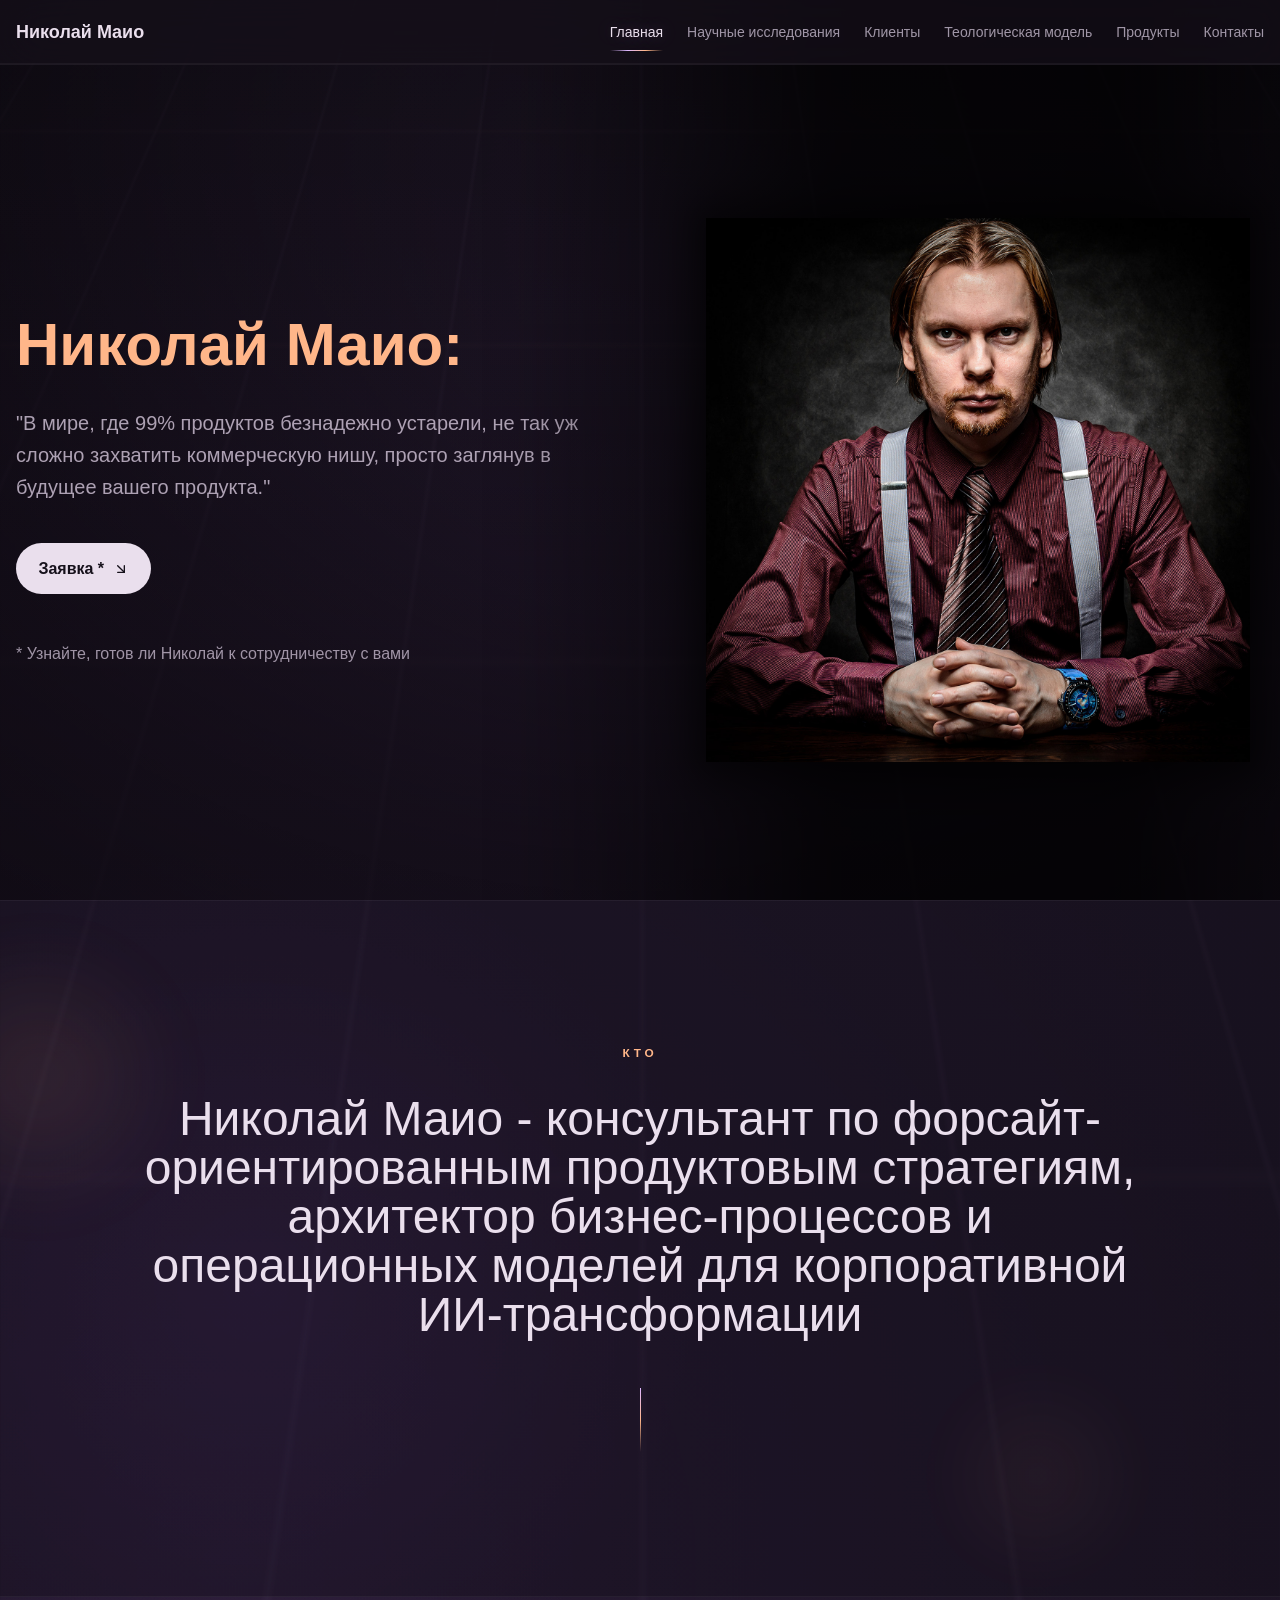
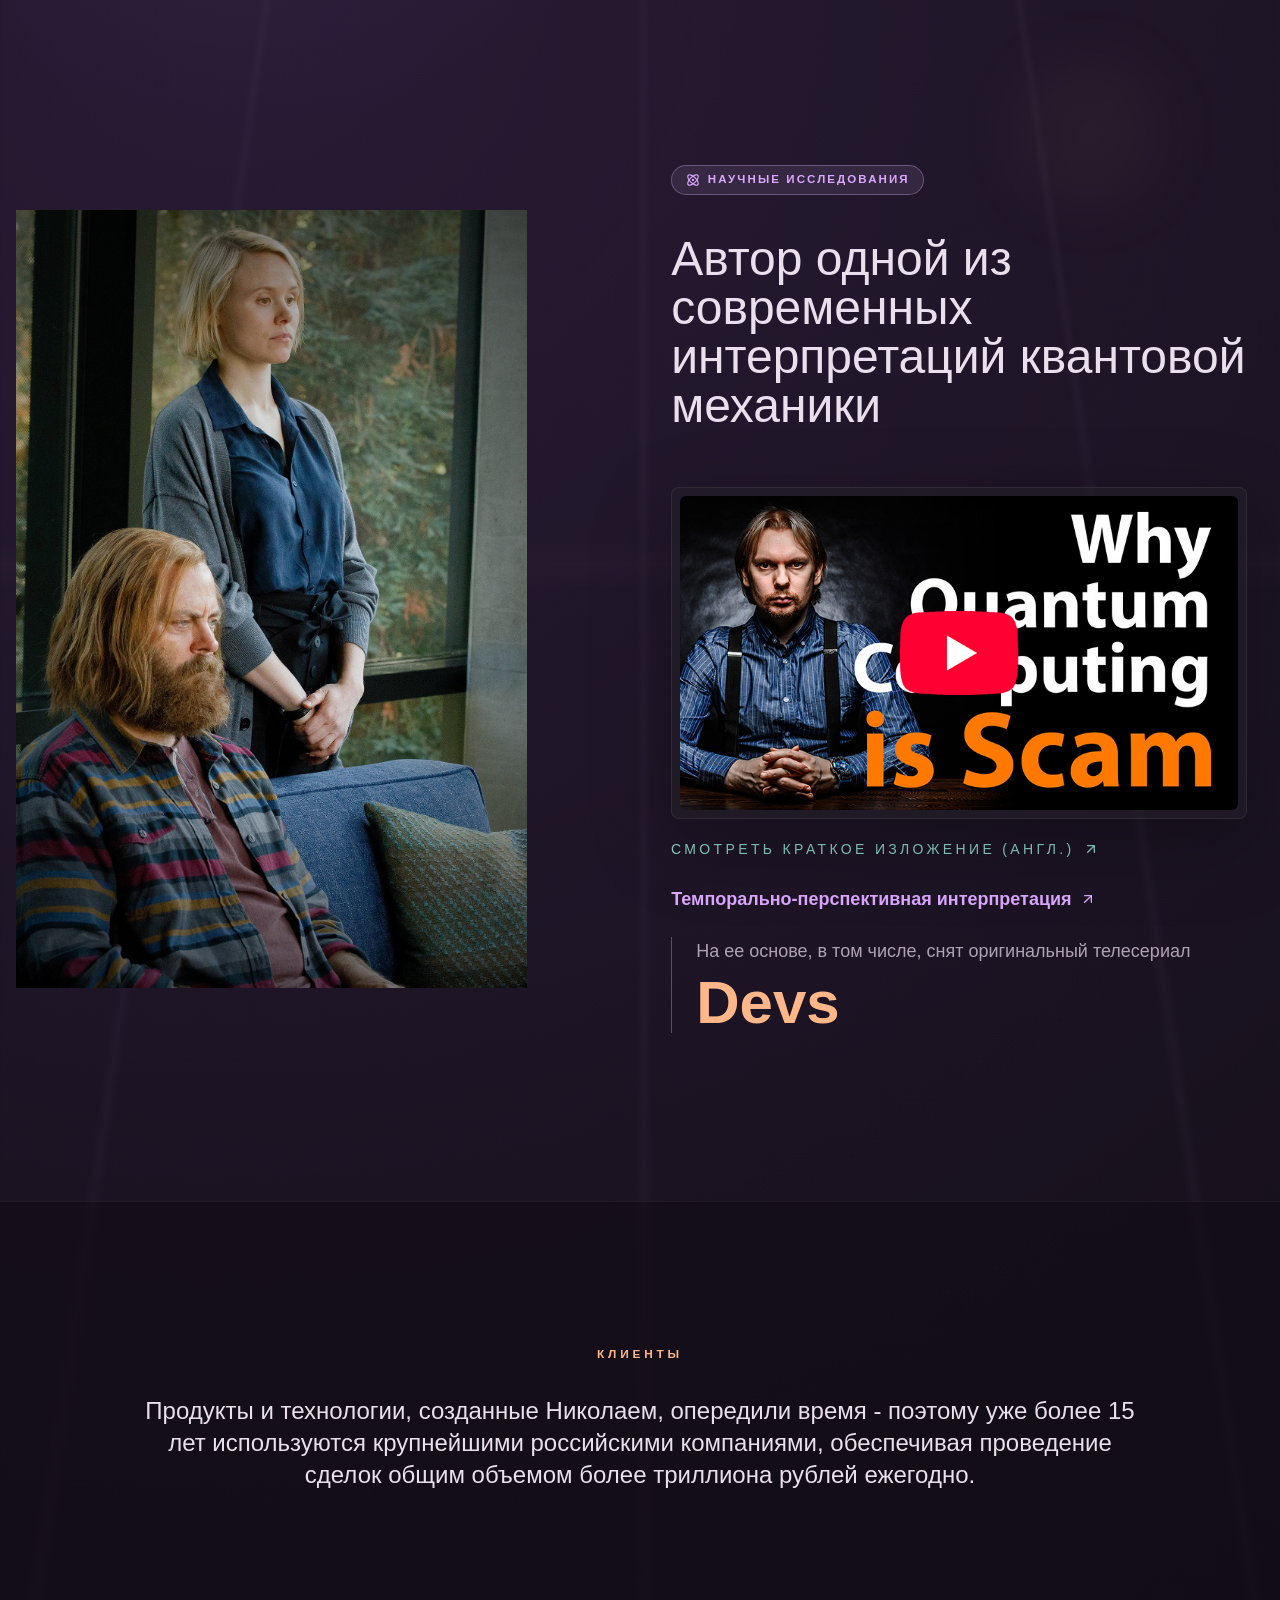
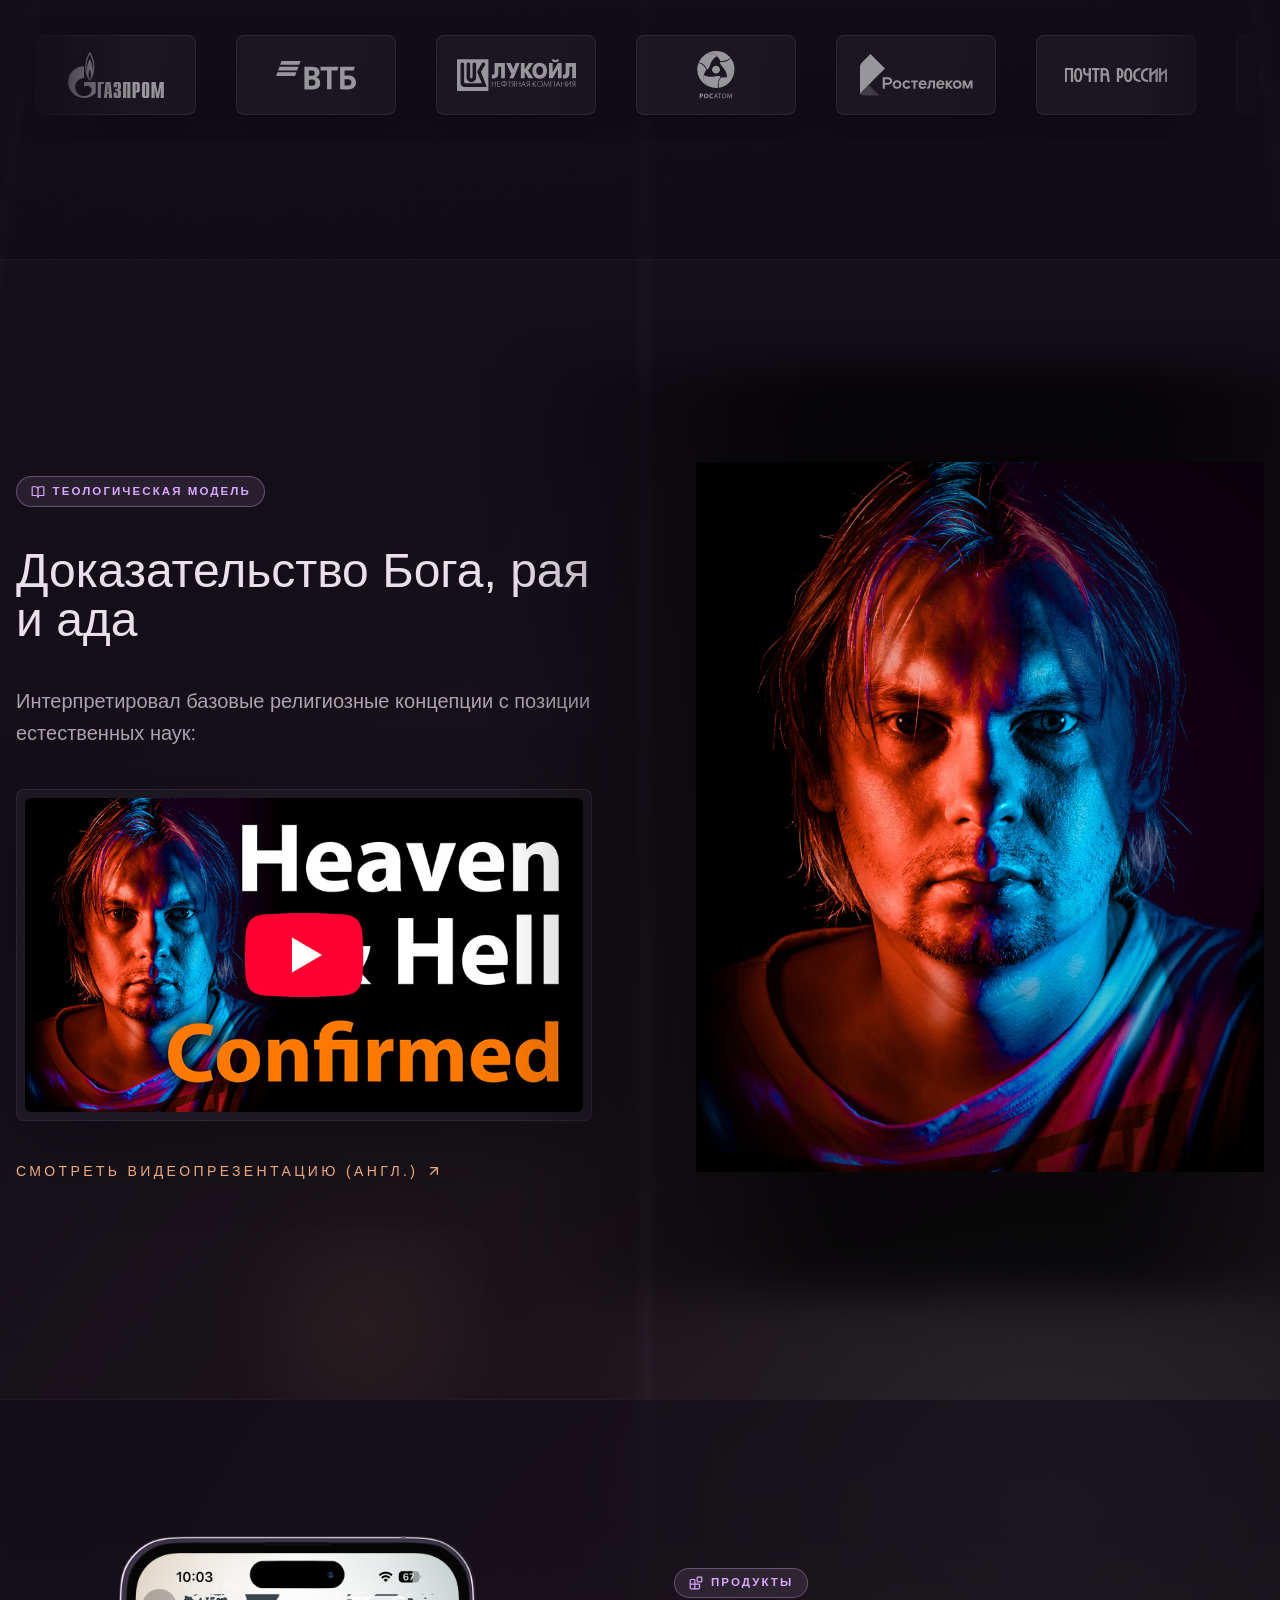
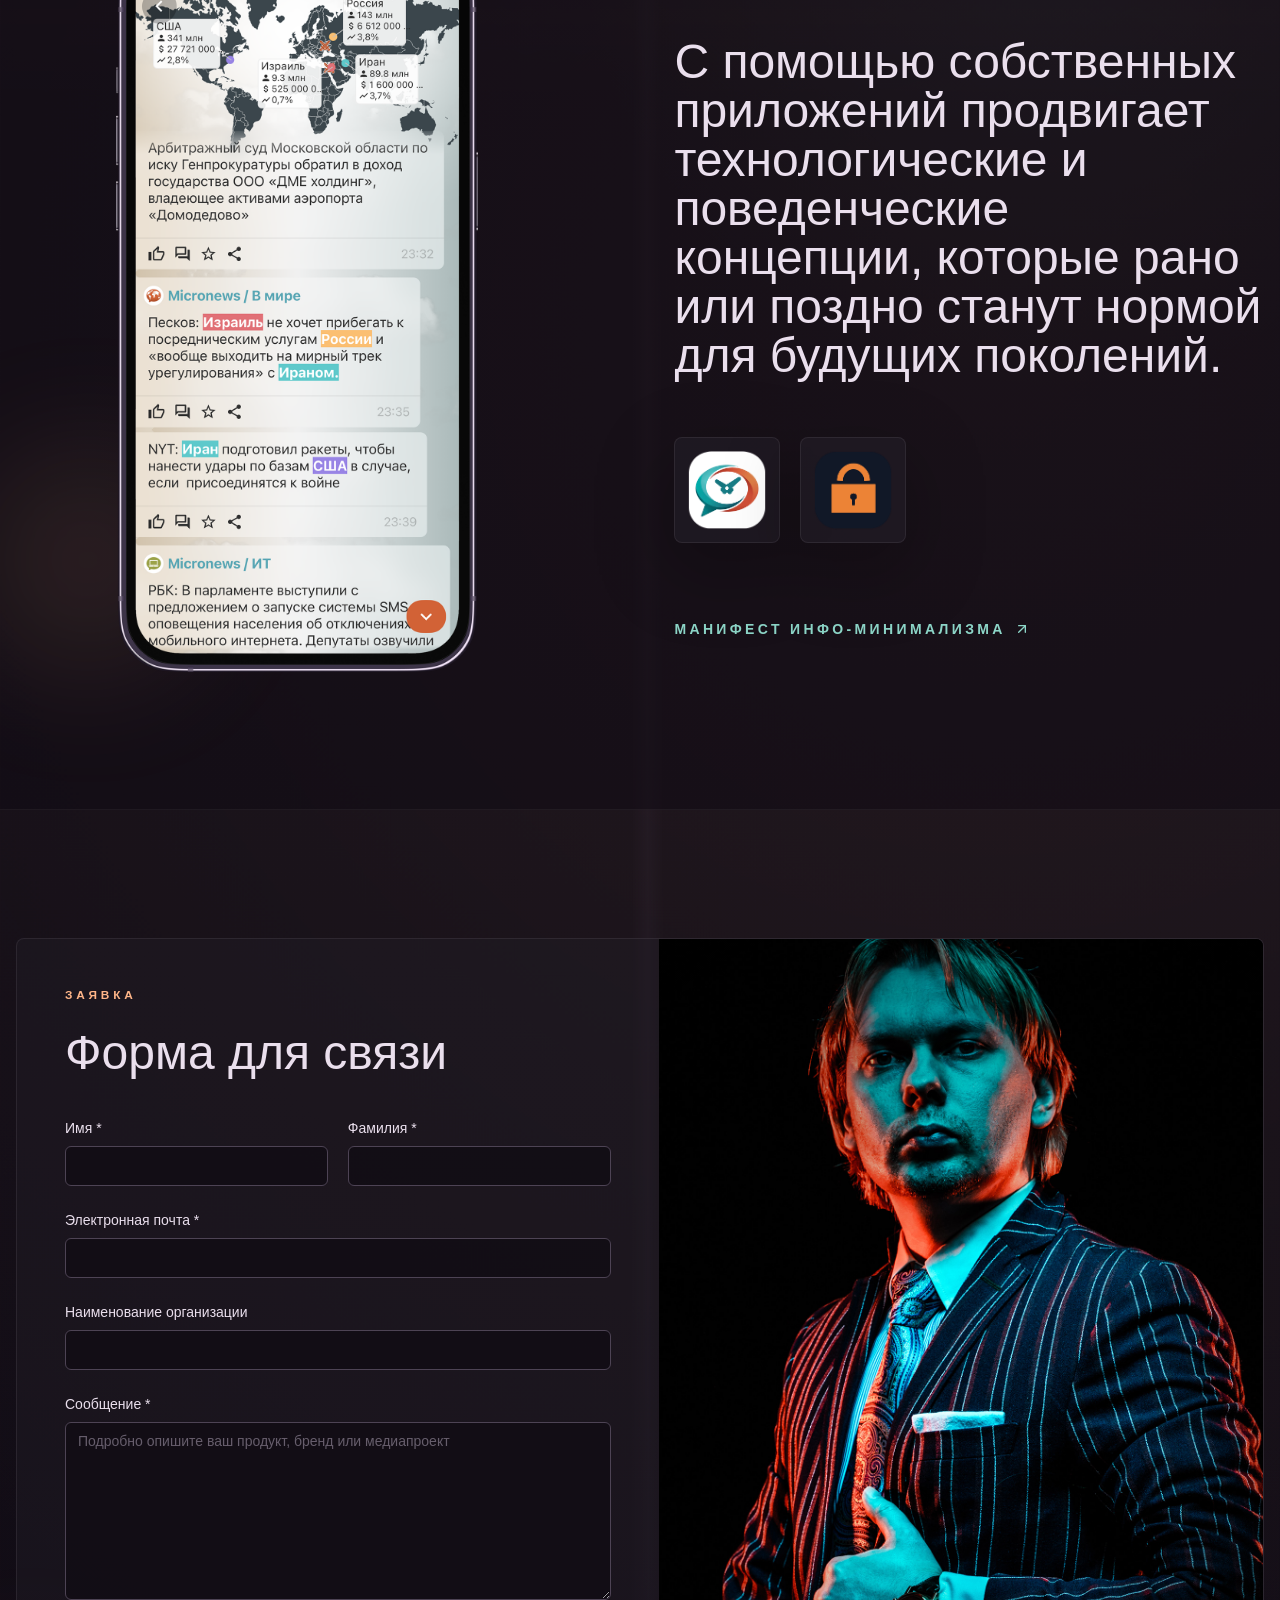
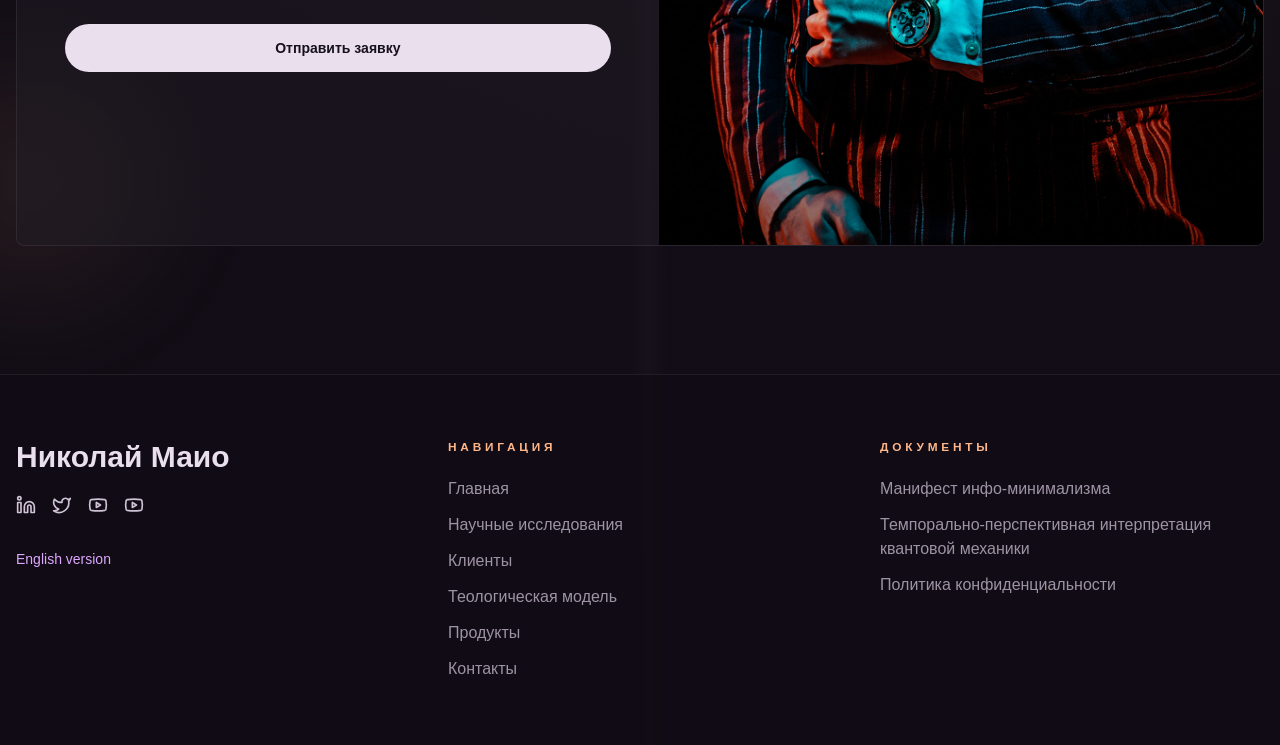
==== commit 463e44aa: "Update build" ====
--- a/index.html
+++ b/index.html
@@ -1 +1 @@
-<!DOCTYPE html><html lang="ru"><head><meta charSet="utf-8"/><meta name="viewport" content="width=device-width, initial-scale=1"/><link rel="preload" as="image" href="/ru/nick.jpg"/><link rel="preload" as="image" href="/ru/devs.jpg"/><link rel="preload" as="image" href="/ru/quantum_maio_thumb.jpg"/><link rel="preload" as="image" href="/ru/clients/gazprom.svg"/><link rel="preload" as="image" href="/ru/clients/VTB.svg"/><link rel="preload" as="image" href="/ru/clients/lukoil.svg"/><link rel="preload" as="image" href="/ru/clients/rosatom.svg"/><link rel="preload" as="image" href="/ru/clients/rostelecom.svg"/><link rel="preload" as="image" href="/ru/clients/post.svg"/><link rel="preload" as="image" href="/ru/clients/rosseti.svg"/><link rel="stylesheet" href="/_next/static/css/5c30daddd25cc81d.css" data-precedence="next"/><link rel="preload" as="script" fetchPriority="low" href="/_next/static/chunks/webpack-5646131f2cf6177f.js"/><script src="/_next/static/chunks/4bd1b696-b44088a90efca9a7.js" async=""></script><script src="/_next/static/chunks/684-a5fecf3900ed57d3.js" async=""></script><script src="/_next/static/chunks/main-app-c3ddbac68906069f.js" async=""></script><script src="/_next/static/chunks/197-1fffbb0ec9738f6f.js" async=""></script><script src="/_next/static/chunks/app/page-dd12a997420acde9.js" async=""></script><link rel="preload" as="image" href="/ru/clients/bank_open.svg"/><link rel="preload" as="image" href="/ru/clients/metro_spb.svg"/><link rel="preload" as="image" href="/ru/clients/alrosa.svg"/><link rel="preload" as="image" href="/ru/religion_maio_thumb.jpg"/><link rel="preload" as="image" href="/ru/maio.jpg"/><link rel="preload" as="image" href="/ru/gov24.png"/><link rel="preload" as="image" href="/ru/app_1.png"/><link rel="preload" as="image" href="/ru/app_3.png"/><link rel="preload" as="image" href="/ru/nick_maio.jpg"/><link rel="apple-touch-icon" sizes="180x180" href="/ru/ico/apple-touch-icon.png"/><link rel="icon" type="image/png" sizes="32x32" href="/ru/ico/favicon-32x32.png"/><link rel="icon" type="image/png" sizes="16x16" href="/ru/ico/favicon-16x16.png"/><link rel="manifest" href="/ru/ico/site.webmanifest"/><title>Николай Майо</title><meta name="description" content="Николай Майо - форсайт-консультант и продуктовый стратег, архитектор бизнес-процессов и решений для ИИ-автоматизации"/><link rel="icon" href="/favicon.ico" type="image/x-icon" sizes="16x16"/><script>document.querySelectorAll('body link[rel="icon"], body link[rel="apple-touch-icon"]').forEach(el => document.head.appendChild(el))</script><script src="/_next/static/chunks/polyfills-42372ed130431b0a.js" noModule=""></script></head><body class="antialiased"><div hidden=""><!--$--><!--/$--></div><div class="site-shell"><div class="site-content"><header class="fixed left-0 right-0 top-0 z-50 border-b border-white/5 bg-[#16111b]/70 backdrop-blur-xl"><div class="absolute bottom-0 left-0 h-px w-full bg-[#eadfed]/5"><div class="h-full bg-gradient-to-r from-[#8dd6c8] via-[#ddb7ff] to-[#ffb689] shadow-[0_0_14px_rgba(221,183,255,0.65)] transition-[width] duration-150" style="width:0%"></div></div><nav class="nm-container flex h-16 items-center justify-between"><a href="#top" class="text-lg font-semibold text-[#eadfed]">Николай Майо</a><div class="hidden items-center gap-6 text-sm text-[#cfc2d6]/75 md:flex"><a class="nm-nav-link nm-nav-link-active" href="#top">Главная</a><a class="nm-nav-link " href="#emergent-physics">Научные исследования</a><a class="nm-nav-link " href="#clients">Клиенты</a><a class="nm-nav-link " href="#theological-framework">Теологическая модель</a><a class="nm-nav-link " href="#products">Продукты</a><a class="nm-nav-link " href="#contact">Контакты</a></div><button type="button" class="inline-flex h-10 w-10 items-center justify-center rounded-full border border-[#eadfed]/10 bg-[#231e27]/70 text-[#eadfed] transition-colors hover:border-[#ddb7ff]/40 hover:text-[#ddb7ff] md:hidden" aria-label="Открыть меню" aria-expanded="false"><svg xmlns="http://www.w3.org/2000/svg" width="24" height="24" viewBox="0 0 24 24" fill="none" stroke="currentColor" stroke-width="2" stroke-linecap="round" stroke-linejoin="round" class="lucide lucide-menu h-5 w-5" aria-hidden="true"><path d="M4 12h16"></path><path d="M4 18h16"></path><path d="M4 6h16"></path></svg></button></nav></header><section id="top" class="nm-section flex min-h-screen items-center pt-20"><div class="nm-container grid w-full grid-cols-1 items-center gap-12 py-16 lg:grid-cols-[1.02fr_0.98fr] lg:gap-20"><div class="nm-mobile-copy relative order-2 animate-fade-in-left lg:order-1 lg:py-10 lg:pr-4 xl:pr-8"><h1 class="nm-heading mb-8 max-w-3xl text-5xl md:text-6xl"><span class="font-semibold text-[#ffb689]">Николай Майо:</span></h1><p class="nm-muted mb-10 max-w-xl text-lg leading-8 md:text-xl">&quot;В мире, где 99% продуктов безнадежно устарели, не так уж сложно захватить коммерческую нишу, просто заглянув в будущее вашего продукта.&quot;</p><div class="flex flex-col gap-4 sm:flex-row"><div class="nm-magnetic "><a href="#contact" class="nm-button">Заявка *<svg xmlns="http://www.w3.org/2000/svg" width="24" height="24" viewBox="0 0 24 24" fill="none" stroke="currentColor" stroke-width="2" stroke-linecap="round" stroke-linejoin="round" class="lucide lucide-arrow-down-right h-4 w-4" aria-hidden="true"><path d="m7 7 10 10"></path><path d="M17 7v10H7"></path></svg></a></div></div><div class="mt-12 flex max-w-xl items-center gap-4"><p class="text-md leading-6 text-[#cfc2d6]/75">* Узнайте, готов ли Николай к сотрудничеству с вами</p></div></div><div class="nm-hero-visual relative order-1 flex animate-fade-in-right justify-center overflow-visible lg:order-2"><div class="nm-hero-photo nm-portrait-vignette relative z-10 flex aspect-square w-full max-w-[34rem] items-center justify-center"><img src="/ru/nick.jpg" alt="Николай Майо" class="h-full w-full object-contain object-center"/></div></div></div></section><div class="reveal "><section id="bio" class="nm-section border-y border-[#eadfed]/5 bg-[#110c15]/35 py-28 md:py-36"><div aria-hidden="true" class="nm-section-meta">Профиль</div><div aria-hidden="true" class="nm-warm-orb nm-warm-orb-md -left-24 top-10 opacity-60"></div><div aria-hidden="true" class="nm-warm-orb nm-warm-orb-sm bottom-8 right-[12%] opacity-45"></div><div class="nm-container text-center"><p class="nm-kicker mb-8">Кто</p><h2 class="nm-heading mx-auto max-w-5xl text-3xl md:text-5xl">Николай Майо - форсайт-консультант и продуктовый стратег, архитектор бизнес-процессов и решений для ИИ-автоматизации</h2><div class="mx-auto mt-12 h-16 w-px bg-gradient-to-b from-[#ddb7ff] via-[#ffb689] to-transparent"></div></div></section></div><div class="reveal "><section id="emergent-physics" class="nm-section py-24 md:py-32"><div aria-hidden="true" class="nm-section-meta">Научные исследования</div><div aria-hidden="true" class="nm-warm-orb nm-warm-orb-sm right-[8%] top-12 opacity-50"></div><div class="nm-container grid grid-cols-1 items-center gap-10 lg:grid-cols-[0.9fr_1.1fr] lg:gap-28"><div class="relative min-h-[28rem] overflow-hidden bg-[#050407] lg:min-h-[44rem]"><div class="absolute -left-10 bottom-6 h-52 w-52 rounded-full bg-[#8dd6c8]/10 blur-3xl"></div><div class="nm-portrait-vignette absolute inset-0"><img src="/ru/devs.jpg" alt="Кадр из сериала Devs" class="h-full w-full object-cover object-center"/></div></div><div class="nm-mobile-copy nm-mobile-copy-spacious lg:py-10 lg:pl-4 xl:pl-8"><div class="nm-chip mb-10 border-[#8dd6c8]/30 bg-[#8dd6c8]/10 text-[#8dd6c8]"><svg xmlns="http://www.w3.org/2000/svg" width="24" height="24" viewBox="0 0 24 24" fill="none" stroke="currentColor" stroke-width="2" stroke-linecap="round" stroke-linejoin="round" class="lucide lucide-atom h-3.5 w-3.5" aria-hidden="true"><circle cx="12" cy="12" r="1"></circle><path d="M20.2 20.2c2.04-2.03.02-7.36-4.5-11.9-4.54-4.52-9.87-6.54-11.9-4.5-2.04 2.03-.02 7.36 4.5 11.9 4.54 4.52 9.87 6.54 11.9 4.5Z"></path><path d="M15.7 15.7c4.52-4.54 6.54-9.87 4.5-11.9-2.03-2.04-7.36-.02-11.9 4.5-4.52 4.54-6.54 9.87-4.5 11.9 2.03 2.04 7.36.02 11.9-4.5Z"></path></svg>Научные исследования</div><h2 class="nm-heading mb-14 text-4xl md:text-5xl">Автор одной из современных интерпретаций квантовой механики</h2><div class="nm-magnetic mb-6 block max-w-xl"><a href="https://www.youtube.com/watch?v=zAna4nBZNZk" target="_blank" rel="noreferrer" class="group block"><div class="nm-glass nm-card-hover overflow-hidden rounded-lg p-2"><img src="/ru/quantum_maio_thumb.jpg" alt="Краткое изложение темпорально-перспективной интерпретации квантовой механики" class="w-full rounded-md object-cover transition-transform duration-700 group-hover:scale-[1.025]"/></div><span class="mt-5 inline-flex items-center gap-2 text-sm uppercase tracking-[0.24em] text-[#8dd6c8]">Смотреть краткое изложение (англ.)<svg xmlns="http://www.w3.org/2000/svg" width="24" height="24" viewBox="0 0 24 24" fill="none" stroke="currentColor" stroke-width="2" stroke-linecap="round" stroke-linejoin="round" class="lucide lucide-arrow-up-right h-4 w-4 transition-transform group-hover:-translate-y-0.5 group-hover:translate-x-0.5" aria-hidden="true"><path d="M7 7h10v10"></path><path d="M7 17 17 7"></path></svg></span></a></div><a href="https://github.com/nickmaio/temporal-research" target="_blank" rel="noreferrer" class="nm-link group inline-flex items-center gap-2 text-lg font-semibold mb-6">Темпорально-перспективная интерпретация<svg xmlns="http://www.w3.org/2000/svg" width="24" height="24" viewBox="0 0 24 24" fill="none" stroke="currentColor" stroke-width="2" stroke-linecap="round" stroke-linejoin="round" class="lucide lucide-arrow-up-right h-4 w-4 transition-transform group-hover:-translate-y-0.5 group-hover:translate-x-0.5" aria-hidden="true"><path d="M7 7h10v10"></path><path d="M7 17 17 7"></path></svg></a><div class="border-l border-[#ffb689]/35 pl-6"><span class="nm-muted text-lg">На ее основе, в том числе, снят оригинальный телесериал</span><p class="text-5xl font-semibold text-[#ffb689] md:text-6xl mt-2">Devs</p></div></div></div></section></div><div class="reveal "><section id="clients" class="nm-section border-y border-[#eadfed]/5 bg-[#110c15]/55 py-28 md:py-36"><div aria-hidden="true" class="nm-section-meta nm-section-meta-right">Клиенты</div><div class="nm-container"><div class="mx-auto mb-20 max-w-5xl text-center"><p class="nm-kicker mb-8 text-[#cfc2d6]/55">Клиенты</p><p class="text-xl leading-8 text-[#eadfed] md:text-2xl">Продукты и технологии, созданные Николаем, более 15 лет используются крупнейшими российскими компаниями и обеспечивают проведение сделок общим объемом более триллиона рублей ежегодно.</p></div><div class="relative -my-6 mt-10 inline-flex w-full flex-nowrap overflow-hidden py-6 [mask-image:_linear-gradient(to_right,transparent_0,_black_120px,_black_calc(100%-120px),transparent_100%)]"><div class="flex animate-infinite-scroll"><div class="mx-5 flex shrink-0 items-center justify-center"><div class="nm-magnetic "><div class="nm-glass nm-logo-card flex h-20 w-40 items-center justify-center rounded-lg px-5"><img src="/ru/clients/gazprom.svg" alt="Газпром" class="max-h-12 max-w-32 object-contain"/></div></div></div><div class="mx-5 flex shrink-0 items-center justify-center"><div class="nm-magnetic "><div class="nm-glass nm-logo-card flex h-20 w-40 items-center justify-center rounded-lg px-5"><img src="/ru/clients/VTB.svg" alt="ВТБ" class="max-h-12 max-w-32 object-contain"/></div></div></div><div class="mx-5 flex shrink-0 items-center justify-center"><div class="nm-magnetic "><div class="nm-glass nm-logo-card flex h-20 w-40 items-center justify-center rounded-lg px-5"><img src="/ru/clients/lukoil.svg" alt="Лукойл" class="max-h-12 max-w-32 object-contain"/></div></div></div><div class="mx-5 flex shrink-0 items-center justify-center"><div class="nm-magnetic "><div class="nm-glass nm-logo-card flex h-20 w-40 items-center justify-center rounded-lg px-5"><img src="/ru/clients/rosatom.svg" alt="Росатом" class="max-h-12 max-w-32 object-contain"/></div></div></div><div class="mx-5 flex shrink-0 items-center justify-center"><div class="nm-magnetic "><div class="nm-glass nm-logo-card flex h-20 w-40 items-center justify-center rounded-lg px-5"><img src="/ru/clients/rostelecom.svg" alt="Ростелеком" class="max-h-12 max-w-32 object-contain"/></div></div></div><div class="mx-5 flex shrink-0 items-center justify-center"><div class="nm-magnetic "><div class="nm-glass nm-logo-card flex h-20 w-40 items-center justify-center rounded-lg px-5"><img src="/ru/clients/post.svg" alt="Почта России" class="max-h-12 max-w-32 object-contain"/></div></div></div><div class="mx-5 flex shrink-0 items-center justify-center"><div class="nm-magnetic "><div class="nm-glass nm-logo-card flex h-20 w-40 items-center justify-center rounded-lg px-5"><img src="/ru/clients/rosseti.svg" alt="Россети" class="max-h-12 max-w-32 object-contain"/></div></div></div><div class="mx-5 flex shrink-0 items-center justify-center"><div class="nm-magnetic "><div class="nm-glass nm-logo-card flex h-20 w-40 items-center justify-center rounded-lg px-5"><img src="/ru/clients/bank_open.svg" alt="Банк Открытие" class="max-h-12 max-w-32 object-contain"/></div></div></div><div class="mx-5 flex shrink-0 items-center justify-center"><div class="nm-magnetic "><div class="nm-glass nm-logo-card flex h-20 w-40 items-center justify-center rounded-lg px-5"><img src="/ru/clients/metro_spb.svg" alt="Метро СПб" class="max-h-12 max-w-32 object-contain"/></div></div></div><div class="mx-5 flex shrink-0 items-center justify-center"><div class="nm-magnetic "><div class="nm-glass nm-logo-card flex h-20 w-40 items-center justify-center rounded-lg px-5"><img src="/ru/clients/alrosa.svg" alt="Алроса" class="max-h-12 max-w-32 object-contain"/></div></div></div></div><div class="flex animate-infinite-scroll"><div class="mx-5 flex shrink-0 items-center justify-center"><div class="nm-magnetic "><div class="nm-glass nm-logo-card flex h-20 w-40 items-center justify-center rounded-lg px-5"><img src="/ru/clients/gazprom.svg" alt="Газпром" class="max-h-12 max-w-32 object-contain"/></div></div></div><div class="mx-5 flex shrink-0 items-center justify-center"><div class="nm-magnetic "><div class="nm-glass nm-logo-card flex h-20 w-40 items-center justify-center rounded-lg px-5"><img src="/ru/clients/VTB.svg" alt="ВТБ" class="max-h-12 max-w-32 object-contain"/></div></div></div><div class="mx-5 flex shrink-0 items-center justify-center"><div class="nm-magnetic "><div class="nm-glass nm-logo-card flex h-20 w-40 items-center justify-center rounded-lg px-5"><img src="/ru/clients/lukoil.svg" alt="Лукойл" class="max-h-12 max-w-32 object-contain"/></div></div></div><div class="mx-5 flex shrink-0 items-center justify-center"><div class="nm-magnetic "><div class="nm-glass nm-logo-card flex h-20 w-40 items-center justify-center rounded-lg px-5"><img src="/ru/clients/rosatom.svg" alt="Росатом" class="max-h-12 max-w-32 object-contain"/></div></div></div><div class="mx-5 flex shrink-0 items-center justify-center"><div class="nm-magnetic "><div class="nm-glass nm-logo-card flex h-20 w-40 items-center justify-center rounded-lg px-5"><img src="/ru/clients/rostelecom.svg" alt="Ростелеком" class="max-h-12 max-w-32 object-contain"/></div></div></div><div class="mx-5 flex shrink-0 items-center justify-center"><div class="nm-magnetic "><div class="nm-glass nm-logo-card flex h-20 w-40 items-center justify-center rounded-lg px-5"><img src="/ru/clients/post.svg" alt="Почта России" class="max-h-12 max-w-32 object-contain"/></div></div></div><div class="mx-5 flex shrink-0 items-center justify-center"><div class="nm-magnetic "><div class="nm-glass nm-logo-card flex h-20 w-40 items-center justify-center rounded-lg px-5"><img src="/ru/clients/rosseti.svg" alt="Россети" class="max-h-12 max-w-32 object-contain"/></div></div></div><div class="mx-5 flex shrink-0 items-center justify-center"><div class="nm-magnetic "><div class="nm-glass nm-logo-card flex h-20 w-40 items-center justify-center rounded-lg px-5"><img src="/ru/clients/bank_open.svg" alt="Банк Открытие" class="max-h-12 max-w-32 object-contain"/></div></div></div><div class="mx-5 flex shrink-0 items-center justify-center"><div class="nm-magnetic "><div class="nm-glass nm-logo-card flex h-20 w-40 items-center justify-center rounded-lg px-5"><img src="/ru/clients/metro_spb.svg" alt="Метро СПб" class="max-h-12 max-w-32 object-contain"/></div></div></div><div class="mx-5 flex shrink-0 items-center justify-center"><div class="nm-magnetic "><div class="nm-glass nm-logo-card flex h-20 w-40 items-center justify-center rounded-lg px-5"><img src="/ru/clients/alrosa.svg" alt="Алроса" class="max-h-12 max-w-32 object-contain"/></div></div></div></div></div></div></section></div><div class="reveal "><section id="theological-framework" class="nm-section py-32 md:py-44"><div aria-hidden="true" class="nm-section-meta">Теологическая модель</div><div aria-hidden="true" class="nm-warm-orb nm-warm-orb-md -bottom-16 left-[18%] opacity-45"></div><div class="nm-container grid grid-cols-1 items-center gap-10 lg:grid-cols-[1.04fr_0.96fr] lg:gap-16"><div class="nm-mobile-copy nm-mobile-copy-spacious lg:py-10 lg:pr-4 xl:pr-8"><div class="nm-chip mb-10 border-[#ffb689]/30 bg-[#ffb689]/10 text-[#ffb689]"><svg xmlns="http://www.w3.org/2000/svg" width="24" height="24" viewBox="0 0 24 24" fill="none" stroke="currentColor" stroke-width="2" stroke-linecap="round" stroke-linejoin="round" class="lucide lucide-book-open h-3.5 w-3.5" aria-hidden="true"><path d="M12 7v14"></path><path d="M3 18a1 1 0 0 1-1-1V4a1 1 0 0 1 1-1h5a4 4 0 0 1 4 4 4 4 0 0 1 4-4h5a1 1 0 0 1 1 1v13a1 1 0 0 1-1 1h-6a3 3 0 0 0-3 3 3 3 0 0 0-3-3z"></path></svg>Теологическая модель</div><h2 class="nm-heading mb-10 text-4xl md:text-5xl">Доказательство Бога, рая и ада</h2><p class="nm-muted mb-10 max-w-2xl text-xl leading-8">Интерпретировал базовые религиозные концепции с позиции естественных наук:</p><div class="nm-magnetic block max-w-xl"><a href="https://www.youtube.com/watch?v=LnyIj-6q6wY" target="_blank" rel="noreferrer" class="group block"><div class="nm-glass nm-card-hover overflow-hidden rounded-lg p-2"><img src="/ru/religion_maio_thumb.jpg" alt="Презентация Николая Майо о религиозных концепциях" class="w-full rounded-md object-cover transition-transform duration-700 group-hover:scale-[1.025]"/></div><span class="mt-10 inline-flex items-center gap-2 text-sm uppercase tracking-[0.24em] text-[#ffb689]">Смотреть видеопрезентацию (англ.)<svg xmlns="http://www.w3.org/2000/svg" width="24" height="24" viewBox="0 0 24 24" fill="none" stroke="currentColor" stroke-width="2" stroke-linecap="round" stroke-linejoin="round" class="lucide lucide-arrow-up-right h-4 w-4 transition-transform group-hover:-translate-y-0.5 group-hover:translate-x-0.5" aria-hidden="true"><path d="M7 7h10v10"></path><path d="M7 17 17 7"></path></svg></span></a></div></div><div class="nm-photo-column relative min-h-[32rem] overflow-visible lg:min-h-[46rem]"><div class="nm-portrait-vignette absolute inset-0 flex items-center justify-center"><img src="/ru/maio.jpg" alt="Николай Майо" class="h-full w-full object-contain object-center"/></div></div></div></section></div><div class="reveal "><section id="products" class="nm-section border-y border-[#eadfed]/5 bg-[#110c15]/55 py-24 md:py-32"><div aria-hidden="true" class="nm-section-meta nm-section-meta-right">Продукты</div><div class="nm-container grid grid-cols-1 items-center gap-10 lg:grid-cols-[0.95fr_1.05fr] lg:gap-16"><div class="relative order-2 flex min-h-[30rem] items-center justify-center overflow-visible lg:order-1 lg:min-h-[46rem]"><div class="absolute -left-10 bottom-0 h-56 w-56 rounded-full bg-[#ffb689]/10 blur-3xl"></div><div class="relative z-10 flex h-full w-full items-center justify-center"><img src="/ru/gov24.png" alt="Приложение GOV24" class="h-[min(82vh,46rem)] w-auto max-w-full object-contain"/></div></div><div class="nm-mobile-copy order-1 lg:order-2 lg:py-10 lg:pl-4 xl:pl-8"><div class="nm-chip mb-10 border-[#8dd6c8]/30 bg-[#8dd6c8]/10 text-[#8dd6c8]"><svg xmlns="http://www.w3.org/2000/svg" width="24" height="24" viewBox="0 0 24 24" fill="none" stroke="currentColor" stroke-width="2" stroke-linecap="round" stroke-linejoin="round" class="lucide lucide-blocks h-3.5 w-3.5" aria-hidden="true"><path d="M10 22V7a1 1 0 0 0-1-1H4a2 2 0 0 0-2 2v12a2 2 0 0 0 2 2h12a2 2 0 0 0 2-2v-5a1 1 0 0 0-1-1H2"></path><rect x="14" y="2" width="8" height="8" rx="1"></rect></svg>Продукты</div><h2 class="nm-heading mb-14 text-4xl md:text-5xl">С помощью собственных приложений продвигает технологические и поведенческие концепции, которые рано или поздно станут нормой для будущих поколений.</h2><div class="mb-16 flex items-center gap-5"><div class="nm-magnetic "><a href="https://aeion.ru/" target="_blank" rel="noreferrer" class="nm-glass nm-card-hover block rounded-lg p-3"><img src="/ru/app_1.png" alt="Эйон" class="h-20 w-20 object-contain"/></a></div><div class="nm-magnetic "><a href="https://github.com/nickmaio/maio-quantum-box" target="_blank" rel="noreferrer" class="nm-glass nm-card-hover block rounded-lg p-3"><img src="/ru/app_3.png" alt="Maio Quantum Box" class="h-20 w-20 object-contain"/></a></div></div><a href="https://github.com/nickmaio/info-minimalism" target="_blank" rel="noreferrer" class="nm-link group inline-flex items-center gap-2 text-lg font-semibold">Манифест инфо-минимализма<svg xmlns="http://www.w3.org/2000/svg" width="24" height="24" viewBox="0 0 24 24" fill="none" stroke="currentColor" stroke-width="2" stroke-linecap="round" stroke-linejoin="round" class="lucide lucide-arrow-up-right h-4 w-4 transition-transform group-hover:-translate-y-0.5 group-hover:translate-x-0.5" aria-hidden="true"><path d="M7 7h10v10"></path><path d="M7 17 17 7"></path></svg></a></div></div></section></div><section id="contact" class="nm-section py-24 md:py-32"><div aria-hidden="true" class="nm-section-meta">Контакты</div><div aria-hidden="true" class="nm-warm-orb nm-warm-orb-lg -left-40 bottom-0 opacity-50"></div><div class="nm-container"><div class="grid grid-cols-1 overflow-hidden rounded-lg border border-[#eadfed]/8 bg-[#231e27]/45 backdrop-blur-xl lg:grid-cols-[1.03fr_0.97fr]"><div class="reveal "><div class="p-6 md:p-10 lg:p-12"><p class="nm-kicker mb-6">Заявка</p><h2 class="nm-heading mb-10 text-4xl md:text-5xl">Форма для связи</h2><form class="space-y-6"><div class="grid grid-cols-1 gap-5 md:grid-cols-2"><div><label class="mb-2 block text-sm font-medium text-[#eadfed]">Имя *</label><input class="flex h-10 w-full rounded-md border px-3 py-2 text-base ring-offset-background file:border-0 file:bg-transparent file:text-sm file:font-medium file:text-foreground focus-visible:outline-none focus-visible:ring-2 disabled:cursor-not-allowed disabled:opacity-50 md:text-sm border-[#4d4354] bg-[#110c15]/80 text-[#eadfed] placeholder:text-[#cfc2d6]/45 focus-visible:ring-[#ddb7ff] focus-visible:ring-offset-0" required="" name="firstName" value=""/></div><div><label class="mb-2 block text-sm font-medium text-[#eadfed]">Фамилия *</label><input class="flex h-10 w-full rounded-md border px-3 py-2 text-base ring-offset-background file:border-0 file:bg-transparent file:text-sm file:font-medium file:text-foreground focus-visible:outline-none focus-visible:ring-2 disabled:cursor-not-allowed disabled:opacity-50 md:text-sm border-[#4d4354] bg-[#110c15]/80 text-[#eadfed] placeholder:text-[#cfc2d6]/45 focus-visible:ring-[#ddb7ff] focus-visible:ring-offset-0" required="" name="lastName" value=""/></div></div><div><label class="mb-2 block text-sm font-medium text-[#eadfed]">Электронная почта *</label><input type="email" class="flex h-10 w-full rounded-md border px-3 py-2 text-base ring-offset-background file:border-0 file:bg-transparent file:text-sm file:font-medium file:text-foreground focus-visible:outline-none focus-visible:ring-2 disabled:cursor-not-allowed disabled:opacity-50 md:text-sm border-[#4d4354] bg-[#110c15]/80 text-[#eadfed] placeholder:text-[#cfc2d6]/45 focus-visible:ring-[#ddb7ff] focus-visible:ring-offset-0" required="" name="email" value=""/></div><div><label class="mb-2 block text-sm font-medium text-[#eadfed]">Наименование организации</label><input class="flex h-10 w-full rounded-md border px-3 py-2 text-base ring-offset-background file:border-0 file:bg-transparent file:text-sm file:font-medium file:text-foreground focus-visible:outline-none focus-visible:ring-2 disabled:cursor-not-allowed disabled:opacity-50 md:text-sm border-[#4d4354] bg-[#110c15]/80 text-[#eadfed] placeholder:text-[#cfc2d6]/45 focus-visible:ring-[#ddb7ff] focus-visible:ring-offset-0" name="subject" value=""/></div><div><label class="mb-2 block text-sm font-medium text-[#eadfed]">Сообщение *</label><textarea class="flex min-h-[80px] w-full rounded-md border px-3 py-2 text-sm ring-offset-background focus-visible:outline-none focus-visible:ring-2 disabled:cursor-not-allowed disabled:opacity-50 border-[#4d4354] bg-[#110c15]/80 text-[#eadfed] placeholder:text-[#cfc2d6]/45 focus-visible:ring-[#ddb7ff] focus-visible:ring-offset-0" placeholder="Подробно опишите ваш продукт, бренд или медиапроект" rows="8" name="message" required=""></textarea></div><div class="nm-magnetic nm-magnetic-wide"><button class="inline-flex items-center justify-center gap-2 whitespace-nowrap text-sm font-medium ring-offset-background transition-colors focus-visible:outline-none focus-visible:ring-2 focus-visible:ring-ring focus-visible:ring-offset-2 disabled:pointer-events-none disabled:opacity-50 [&amp;_svg]:pointer-events-none [&amp;_svg]:size-4 [&amp;_svg]:shrink-0 px-4 nm-button h-auto w-full rounded-full bg-[#eadfed] py-4 text-[#16111b] hover:bg-white" type="submit">Отправить заявку</button></div></form></div></div><div class="nm-portrait-vignette min-h-[24rem] bg-[#110c15] lg:min-h-full"><img src="/ru/nick_maio.jpg" alt="Николай Майо" class="h-full w-full object-cover"/></div></div></div></section><footer class="relative border-t border-[#eadfed]/8 bg-[#110c15]/85 py-16"><div class="nm-container grid grid-cols-1 gap-12 md:grid-cols-3"><div><h2 class="mb-5 text-3xl font-bold text-[#eadfed]">Николай Майо</h2><div class="mb-8 flex items-center gap-4"><a href="https://www.linkedin.com/in/n-maio" class="text-[#cfc2d6] transition-colors hover:text-[#ddb7ff]" aria-label="LinkedIn"><svg xmlns="http://www.w3.org/2000/svg" width="24" height="24" viewBox="0 0 24 24" fill="none" stroke="currentColor" stroke-width="2" stroke-linecap="round" stroke-linejoin="round" class="lucide lucide-linkedin h-5 w-5" aria-hidden="true"><path d="M16 8a6 6 0 0 1 6 6v7h-4v-7a2 2 0 0 0-2-2 2 2 0 0 0-2 2v7h-4v-7a6 6 0 0 1 6-6z"></path><rect width="4" height="12" x="2" y="9"></rect><circle cx="4" cy="4" r="2"></circle></svg></a><a href="https://x.com/n_maio" class="text-[#cfc2d6] transition-colors hover:text-[#ddb7ff]" aria-label="X"><svg xmlns="http://www.w3.org/2000/svg" width="24" height="24" viewBox="0 0 24 24" fill="none" stroke="currentColor" stroke-width="2" stroke-linecap="round" stroke-linejoin="round" class="lucide lucide-twitter h-5 w-5" aria-hidden="true"><path d="M22 4s-.7 2.1-2 3.4c1.6 10-9.4 17.3-18 11.6 2.2.1 4.4-.6 6-2C3 15.5.5 9.6 3 5c2.2 2.6 5.6 4.1 9 4-.9-4.2 4-6.6 7-3.8 1.1 0 3-1.2 3-1.2z"></path></svg></a><a href="https://www.youtube.com/@maio-ru" class="text-[#cfc2d6] transition-colors hover:text-[#ffb689]" aria-label="YouTube Russian"><svg xmlns="http://www.w3.org/2000/svg" width="24" height="24" viewBox="0 0 24 24" fill="none" stroke="currentColor" stroke-width="2" stroke-linecap="round" stroke-linejoin="round" class="lucide lucide-youtube h-5 w-5" aria-hidden="true"><path d="M2.5 17a24.12 24.12 0 0 1 0-10 2 2 0 0 1 1.4-1.4 49.56 49.56 0 0 1 16.2 0A2 2 0 0 1 21.5 7a24.12 24.12 0 0 1 0 10 2 2 0 0 1-1.4 1.4 49.55 49.55 0 0 1-16.2 0A2 2 0 0 1 2.5 17"></path><path d="m10 15 5-3-5-3z"></path></svg></a><a href="https://www.youtube.com/@maio-en" class="text-[#cfc2d6] transition-colors hover:text-[#8dd6c8]" aria-label="YouTube English"><svg xmlns="http://www.w3.org/2000/svg" width="24" height="24" viewBox="0 0 24 24" fill="none" stroke="currentColor" stroke-width="2" stroke-linecap="round" stroke-linejoin="round" class="lucide lucide-youtube h-5 w-5" aria-hidden="true"><path d="M2.5 17a24.12 24.12 0 0 1 0-10 2 2 0 0 1 1.4-1.4 49.56 49.56 0 0 1 16.2 0A2 2 0 0 1 21.5 7a24.12 24.12 0 0 1 0 10 2 2 0 0 1-1.4 1.4 49.55 49.55 0 0 1-16.2 0A2 2 0 0 1 2.5 17"></path><path d="m10 15 5-3-5-3z"></path></svg></a></div><a href="https://nickmaio.com/" class="nm-link text-sm">English version</a></div><div><h3 class="nm-kicker mb-5">Навигация</h3><ul class="space-y-3 text-[#cfc2d6]/75"><li><a href="#top" class="transition-colors hover:text-[#ddb7ff]">Главная</a></li><li><a href="#emergent-physics" class="transition-colors hover:text-[#ddb7ff]">Научные исследования</a></li><li><a href="#clients" class="transition-colors hover:text-[#ddb7ff]">Клиенты</a></li><li><a href="#theological-framework" class="transition-colors hover:text-[#ddb7ff]">Теологическая модель</a></li><li><a href="#products" class="transition-colors hover:text-[#ddb7ff]">Продукты</a></li><li><a href="#contact" class="transition-colors hover:text-[#ddb7ff]">Контакты</a></li></ul></div><div><h3 class="nm-kicker mb-5">Документы</h3><ul class="space-y-3 text-[#cfc2d6]/75"><li><a href="https://github.com/nickmaio/info-minimalism" target="_blank" rel="noreferrer" class="transition-colors hover:text-[#ddb7ff]">Манифест инфо-минимализма</a></li><li><a href="https://github.com/nickmaio/temporal-research" target="_blank" rel="noreferrer" class="transition-colors hover:text-[#ddb7ff]">Темпорально-перспективная интерпретация квантовой механики</a></li><li><a href="/privacy" class="transition-colors hover:text-[#ddb7ff]">Политика конфиденциальности</a></li></ul></div></div></footer></div></div><!--$--><!--/$--><script src="/_next/static/chunks/webpack-5646131f2cf6177f.js" async=""></script><script>(self.__next_f=self.__next_f||[]).push([0])</script><script>self.__next_f.push([1,"1:\"$Sreact.fragment\"\n2:I[7555,[],\"\"]\n3:I[1295,[],\"\"]\n4:I[8557,[\"197\",\"static/chunks/197-1fffbb0ec9738f6f.js\",\"974\",\"static/chunks/app/page-dd12a997420acde9.js\"],\"default\"]\n5:I[2717,[\"197\",\"static/chunks/197-1fffbb0ec9738f6f.js\",\"974\",\"static/chunks/app/page-dd12a997420acde9.js\"],\"default\"]\n6:I[1788,[\"197\",\"static/chunks/197-1fffbb0ec9738f6f.js\",\"974\",\"static/chunks/app/page-dd12a997420acde9.js\"],\"default\"]\n7:I[7462,[\"197\",\"static/chunks/197-1fffbb0ec9738f6f.js\",\"974\",\"static/chunks/app/page-dd12a997420acde9.js\"],\"default\"]\n8:I[6435,[\"197\",\"static/chunks/197-1fffbb0ec9738f6f.js\",\"974\",\"static/chunks/app/page-dd12a997420acde9.js\"],\"default\"]\n9:I[9665,[],\"OutletBoundary\"]\nc:I[4911,[],\"AsyncMetadataOutlet\"]\ne:I[9665,[],\"ViewportBoundary\"]\n10:I[9665,[],\"MetadataBoundary\"]\n12:I[6614,[],\"\"]\n:HL[\"/_next/static/css/5c30daddd25cc81d.css\",\"style\"]\n"])</script><script>self.__next_f.push([1,"0:{\"P\":null,\"b\":\"zYW6L5qs8r3PGxKIV-DSI\",\"p\":\"\",\"c\":[\"\",\"\"],\"i\":false,\"f\":[[[\"\",{\"children\":[\"__PAGE__\",{}]},\"$undefined\",\"$undefined\",true],[\"\",[\"$\",\"$1\",\"c\",{\"children\":[[[\"$\",\"link\",\"0\",{\"rel\":\"stylesheet\",\"href\":\"/_next/static/css/5c30daddd25cc81d.css\",\"precedence\":\"next\",\"crossOrigin\":\"$undefined\",\"nonce\":\"$undefined\"}]],[\"$\",\"html\",null,{\"lang\":\"ru\",\"children\":[[\"$\",\"head\",null,{\"children\":[[\"$\",\"link\",null,{\"rel\":\"apple-touch-icon\",\"sizes\":\"180x180\",\"href\":\"/ru/ico/apple-touch-icon.png\"}],[\"$\",\"link\",null,{\"rel\":\"icon\",\"type\":\"image/png\",\"sizes\":\"32x32\",\"href\":\"/ru/ico/favicon-32x32.png\"}],[\"$\",\"link\",null,{\"rel\":\"icon\",\"type\":\"image/png\",\"sizes\":\"16x16\",\"href\":\"/ru/ico/favicon-16x16.png\"}],[\"$\",\"link\",null,{\"rel\":\"manifest\",\"href\":\"/ru/ico/site.webmanifest\"}]]}],[\"$\",\"body\",null,{\"className\":\"antialiased\",\"children\":[\"$\",\"$L2\",null,{\"parallelRouterKey\":\"children\",\"error\":\"$undefined\",\"errorStyles\":\"$undefined\",\"errorScripts\":\"$undefined\",\"template\":[\"$\",\"$L3\",null,{}],\"templateStyles\":\"$undefined\",\"templateScripts\":\"$undefined\",\"notFound\":[[[\"$\",\"title\",null,{\"children\":\"404: This page could not be found.\"}],[\"$\",\"div\",null,{\"style\":{\"fontFamily\":\"system-ui,\\\"Segoe UI\\\",Roboto,Helvetica,Arial,sans-serif,\\\"Apple Color Emoji\\\",\\\"Segoe UI Emoji\\\"\",\"height\":\"100vh\",\"textAlign\":\"center\",\"display\":\"flex\",\"flexDirection\":\"column\",\"alignItems\":\"center\",\"justifyContent\":\"center\"},\"children\":[\"$\",\"div\",null,{\"children\":[[\"$\",\"style\",null,{\"dangerouslySetInnerHTML\":{\"__html\":\"body{color:#000;background:#fff;margin:0}.next-error-h1{border-right:1px solid rgba(0,0,0,.3)}@media (prefers-color-scheme:dark){body{color:#fff;background:#000}.next-error-h1{border-right:1px solid rgba(255,255,255,.3)}}\"}}],[\"$\",\"h1\",null,{\"className\":\"next-error-h1\",\"style\":{\"display\":\"inline-block\",\"margin\":\"0 20px 0 0\",\"padding\":\"0 23px 0 0\",\"fontSize\":24,\"fontWeight\":500,\"verticalAlign\":\"top\",\"lineHeight\":\"49px\"},\"children\":404}],[\"$\",\"div\",null,{\"style\":{\"display\":\"inline-block\"},\"children\":[\"$\",\"h2\",null,{\"style\":{\"fontSize\":14,\"fontWeight\":400,\"lineHeight\":\"49px\",\"margin\":0},\"children\":\"This page could not be found.\"}]}]]}]}]],[]],\"forbidden\":\"$undefined\",\"unauthorized\":\"$undefined\"}]}]]}]]}],{\"children\":[\"__PAGE__\",[\"$\",\"$1\",\"c\",{\"children\":[[\"$\",\"div\",null,{\"className\":\"site-shell\",\"children\":[\"$\",\"div\",null,{\"className\":\"site-content\",\"children\":[[\"$\",\"$L4\",null,{}],[\"$\",\"$L5\",null,{}],[\"$\",\"section\",null,{\"id\":\"top\",\"className\":\"nm-section flex min-h-screen items-center pt-20\",\"children\":[\"$\",\"div\",null,{\"className\":\"nm-container grid w-full grid-cols-1 items-center gap-12 py-16 lg:grid-cols-[1.02fr_0.98fr] lg:gap-20\",\"children\":[[\"$\",\"div\",null,{\"className\":\"nm-mobile-copy relative order-2 animate-fade-in-left lg:order-1 lg:py-10 lg:pr-4 xl:pr-8\",\"children\":[[\"$\",\"h1\",null,{\"className\":\"nm-heading mb-8 max-w-3xl text-5xl md:text-6xl\",\"children\":[\"$\",\"span\",null,{\"className\":\"font-semibold text-[#ffb689]\",\"children\":\"Николай Майо:\"}]}],[\"$\",\"p\",null,{\"className\":\"nm-muted mb-10 max-w-xl text-lg leading-8 md:text-xl\",\"children\":\"\\\"В мире, где 99% продуктов безнадежно устарели, не так уж сложно захватить коммерческую нишу, просто заглянув в будущее вашего продукта.\\\"\"}],[\"$\",\"div\",null,{\"className\":\"flex flex-col gap-4 sm:flex-row\",\"children\":[\"$\",\"$L6\",null,{\"children\":[\"$\",\"a\",null,{\"href\":\"#contact\",\"className\":\"nm-button\",\"children\":[\"Заявка *\",[\"$\",\"svg\",null,{\"ref\":\"$undefined\",\"xmlns\":\"http://www.w3.org/2000/svg\",\"width\":24,\"height\":24,\"viewBox\":\"0 0 24 24\",\"fill\":\"none\",\"stroke\":\"currentColor\",\"strokeWidth\":2,\"strokeLinecap\":\"round\",\"strokeLinejoin\":\"round\",\"className\":\"lucide lucide-arrow-down-right h-4 w-4\",\"aria-hidden\":\"true\",\"children\":[[\"$\",\"path\",\"1fmybs\",{\"d\":\"m7 7 10 10\"}],[\"$\",\"path\",\"6fjiku\",{\"d\":\"M17 7v10H7\"}],\"$undefined\"]}]]}]}]}],[\"$\",\"div\",null,{\"className\":\"mt-12 flex max-w-xl items-center gap-4\",\"children\":[\"$\",\"p\",null,{\"className\":\"text-md leading-6 text-[#cfc2d6]/75\",\"children\":\"* Узнайте, готов ли Николай к сотрудничеству с вами\"}]}]]}],[\"$\",\"div\",null,{\"className\":\"nm-hero-visual relative order-1 flex animate-fade-in-right justify-center overflow-visible lg:order-2\",\"children\":[\"$\",\"div\",null,{\"className\":\"nm-hero-photo nm-portrait-vignette relative z-10 flex aspect-square w-full max-w-[34rem] items-center justify-center\",\"children\":[\"$\",\"img\",null,{\"src\":\"/ru/nick.jpg\",\"alt\":\"Николай Майо\",\"className\":\"h-full w-full object-contain object-center\"}]}]}]]}]}],[\"$\",\"$L7\",null,{\"children\":[\"$\",\"section\",null,{\"id\":\"bio\",\"className\":\"nm-section border-y border-[#eadfed]/5 bg-[#110c15]/35 py-28 md:py-36\",\"children\":[[\"$\",\"div\",null,{\"aria-hidden\":\"true\",\"className\":\"nm-section-meta\",\"children\":\"Профиль\"}],[\"$\",\"div\",null,{\"aria-hidden\":\"true\",\"className\":\"nm-warm-orb nm-warm-orb-md -left-24 top-10 opacity-60\"}],[\"$\",\"div\",null,{\"aria-hidden\":\"true\",\"className\":\"nm-warm-orb nm-warm-orb-sm bottom-8 right-[12%] opacity-45\"}],[\"$\",\"div\",null,{\"className\":\"nm-container text-center\",\"children\":[[\"$\",\"p\",null,{\"className\":\"nm-kicker mb-8\",\"children\":\"Кто\"}],[\"$\",\"h2\",null,{\"className\":\"nm-heading mx-auto max-w-5xl text-3xl md:text-5xl\",\"children\":\"Николай Майо - форсайт-консультант и продуктовый стратег, архитектор бизнес-процессов и решений для ИИ-автоматизации\"}],[\"$\",\"div\",null,{\"className\":\"mx-auto mt-12 h-16 w-px bg-gradient-to-b from-[#ddb7ff] via-[#ffb689] to-transparent\"}]]}]]}]}],[\"$\",\"$L7\",null,{\"children\":[\"$\",\"section\",null,{\"id\":\"emergent-physics\",\"className\":\"nm-section py-24 md:py-32\",\"children\":[[\"$\",\"div\",null,{\"aria-hidden\":\"true\",\"className\":\"nm-section-meta\",\"children\":\"Научные исследования\"}],[\"$\",\"div\",null,{\"aria-hidden\":\"true\",\"className\":\"nm-warm-orb nm-warm-orb-sm right-[8%] top-12 opacity-50\"}],[\"$\",\"div\",null,{\"className\":\"nm-container grid grid-cols-1 items-center gap-10 lg:grid-cols-[0.9fr_1.1fr] lg:gap-28\",\"children\":[[\"$\",\"div\",null,{\"className\":\"relative min-h-[28rem] overflow-hidden bg-[#050407] lg:min-h-[44rem]\",\"children\":[[\"$\",\"div\",null,{\"className\":\"absolute -left-10 bottom-6 h-52 w-52 rounded-full bg-[#8dd6c8]/10 blur-3xl\"}],[\"$\",\"div\",null,{\"className\":\"nm-portrait-vignette absolute inset-0\",\"children\":[\"$\",\"img\",null,{\"src\":\"/ru/devs.jpg\",\"alt\":\"Кадр из сериала Devs\",\"className\":\"h-full w-full object-cover object-center\"}]}]]}],[\"$\",\"div\",null,{\"className\":\"nm-mobile-copy nm-mobile-copy-spacious lg:py-10 lg:pl-4 xl:pl-8\",\"children\":[[\"$\",\"div\",null,{\"className\":\"nm-chip mb-10 border-[#8dd6c8]/30 bg-[#8dd6c8]/10 text-[#8dd6c8]\",\"children\":[[\"$\",\"svg\",null,{\"ref\":\"$undefined\",\"xmlns\":\"http://www.w3.org/2000/svg\",\"width\":24,\"height\":24,\"viewBox\":\"0 0 24 24\",\"fill\":\"none\",\"stroke\":\"currentColor\",\"strokeWidth\":2,\"strokeLinecap\":\"round\",\"strokeLinejoin\":\"round\",\"className\":\"lucide lucide-atom h-3.5 w-3.5\",\"aria-hidden\":\"true\",\"children\":[[\"$\",\"circle\",\"41hilf\",{\"cx\":\"12\",\"cy\":\"12\",\"r\":\"1\"}],[\"$\",\"path\",\"1l2ple\",{\"d\":\"M20.2 20.2c2.04-2.03.02-7.36-4.5-11.9-4.54-4.52-9.87-6.54-11.9-4.5-2.04 2.03-.02 7.36 4.5 11.9 4.54 4.52 9.87 6.54 11.9 4.5Z\"}],[\"$\",\"path\",\"1wam0m\",{\"d\":\"M15.7 15.7c4.52-4.54 6.54-9.87 4.5-11.9-2.03-2.04-7.36-.02-11.9 4.5-4.52 4.54-6.54 9.87-4.5 11.9 2.03 2.04 7.36.02 11.9-4.5Z\"}],\"$undefined\"]}],\"Научные исследования\"]}],[\"$\",\"h2\",null,{\"className\":\"nm-heading mb-14 text-4xl md:text-5xl\",\"children\":\"Автор одной из современных интерпретаций квантовой механики\"}],[\"$\",\"$L6\",null,{\"className\":\"mb-6 block max-w-xl\",\"strength\":10,\"tilt\":2,\"children\":[\"$\",\"a\",null,{\"href\":\"https://www.youtube.com/watch?v=zAna4nBZNZk\",\"target\":\"_blank\",\"rel\":\"noreferrer\",\"className\":\"group block\",\"children\":[[\"$\",\"div\",null,{\"className\":\"nm-glass nm-card-hover overflow-hidden rounded-lg p-2\",\"children\":[\"$\",\"img\",null,{\"src\":\"/ru/quantum_maio_thumb.jpg\",\"alt\":\"Краткое изложение темпорально-перспективной интерпретации квантовой механики\",\"className\":\"w-full rounded-md object-cover transition-transform duration-700 group-hover:scale-[1.025]\"}]}],[\"$\",\"span\",null,{\"className\":\"mt-5 inline-flex items-center gap-2 text-sm uppercase tracking-[0.24em] text-[#8dd6c8]\",\"children\":[\"Смотреть краткое изложение (англ.)\",[\"$\",\"svg\",null,{\"ref\":\"$undefined\",\"xmlns\":\"http://www.w3.org/2000/svg\",\"width\":24,\"height\":24,\"viewBox\":\"0 0 24 24\",\"fill\":\"none\",\"stroke\":\"currentColor\",\"strokeWidth\":2,\"strokeLinecap\":\"round\",\"strokeLinejoin\":\"round\",\"className\":\"lucide lucide-arrow-up-right h-4 w-4 transition-transform group-hover:-translate-y-0.5 group-hover:translate-x-0.5\",\"aria-hidden\":\"true\",\"children\":[[\"$\",\"path\",\"1tivn9\",{\"d\":\"M7 7h10v10\"}],[\"$\",\"path\",\"1vkiza\",{\"d\":\"M7 17 17 7\"}],\"$undefined\"]}]]}]]}]}],[\"$\",\"a\",null,{\"href\":\"https://github.com/nickmaio/temporal-research\",\"target\":\"_blank\",\"rel\":\"noreferrer\",\"className\":\"nm-link group inline-flex items-center gap-2 text-lg font-semibold mb-6\",\"children\":[\"Темпорально-перспективная интерпретация\",[\"$\",\"svg\",null,{\"ref\":\"$undefined\",\"xmlns\":\"http://www.w3.org/2000/svg\",\"width\":24,\"height\":24,\"viewBox\":\"0 0 24 24\",\"fill\":\"none\",\"stroke\":\"currentColor\",\"strokeWidth\":2,\"strokeLinecap\":\"round\",\"strokeLinejoin\":\"round\",\"className\":\"lucide lucide-arrow-up-right h-4 w-4 transition-transform group-hover:-translate-y-0.5 group-hover:translate-x-0.5\",\"aria-hidden\":\"true\",\"children\":[[\"$\",\"path\",\"1tivn9\",{\"d\":\"M7 7h10v10\"}],[\"$\",\"path\",\"1vkiza\",{\"d\":\"M7 17 17 7\"}],\"$undefined\"]}]]}],[\"$\",\"div\",null,{\"className\":\"border-l border-[#ffb689]/35 pl-6\",\"children\":[[\"$\",\"span\",null,{\"className\":\"nm-muted text-lg\",\"children\":\"На ее основе, в том числе, снят оригинальный телесериал\"}],[\"$\",\"p\",null,{\"className\":\"text-5xl font-semibold text-[#ffb689] md:text-6xl mt-2\",\"children\":\"Devs\"}]]}]]}]]}]]}]}],[\"$\",\"$L7\",null,{\"delay\":80,\"children\":[\"$\",\"section\",null,{\"id\":\"clients\",\"className\":\"nm-section border-y border-[#eadfed]/5 bg-[#110c15]/55 py-28 md:py-36\",\"children\":[[\"$\",\"div\",null,{\"aria-hidden\":\"true\",\"className\":\"nm-section-meta nm-section-meta-right\",\"children\":\"Клиенты\"}],[\"$\",\"div\",null,{\"className\":\"nm-container\",\"children\":[[\"$\",\"div\",null,{\"className\":\"mx-auto mb-20 max-w-5xl text-center\",\"children\":[[\"$\",\"p\",null,{\"className\":\"nm-kicker mb-8 text-[#cfc2d6]/55\",\"children\":\"Клиенты\"}],[\"$\",\"p\",null,{\"className\":\"text-xl leading-8 text-[#eadfed] md:text-2xl\",\"children\":\"Продукты и технологии, созданные Николаем, более 15 лет используются крупнейшими российскими компаниями и обеспечивают проведение сделок общим объемом более триллиона рублей ежегодно.\"}]]}],[\"$\",\"div\",null,{\"className\":\"relative -my-6 mt-10 inline-flex w-full flex-nowrap overflow-hidden py-6 [mask-image:_linear-gradient(to_right,transparent_0,_black_120px,_black_calc(100%-120px),transparent_100%)]\",\"children\":[[\"$\",\"div\",\"0\",{\"className\":\"flex animate-infinite-scroll\",\"children\":[[\"$\",\"div\",\"0-Газпром\",{\"className\":\"mx-5 flex shrink-0 items-center justify-center\",\"children\":[\"$\",\"$L6\",null,{\"strength\":7,\"tilt\":2,\"children\":[\"$\",\"div\",null,{\"className\":\"nm-glass nm-logo-card flex h-20 w-40 items-center justify-center rounded-lg px-5\",\"children\":[\"$\",\"img\",null,{\"src\":\"/ru/clients/gazprom.svg\",\"alt\":\"Газпром\",\"className\":\"max-h-12 max-w-32 object-contain\"}]}]}]}],[\"$\",\"div\",\"0-ВТБ\",{\"className\":\"mx-5 flex shrink-0 items-center justify-center\",\"children\":[\"$\",\"$L6\",null,{\"strength\":7,\"tilt\":2,\"children\":[\"$\",\"div\",null,{\"className\":\"nm-glass nm-logo-card flex h-20 w-40 items-center justify-center rounded-lg px-5\",\"children\":[\"$\",\"img\",null,{\"src\":\"/ru/clients/VTB.svg\",\"alt\":\"ВТБ\",\"className\":\"max-h-12 max-w-32 object-contain\"}]}]}]}],[\"$\",\"div\",\"0-Лукойл\",{\"className\":\"mx-5 flex shrink-0 items-center justify-center\",\"children\":[\"$\",\"$L6\",null,{\"strength\":7,\"tilt\":2,\"children\":[\"$\",\"div\",null,{\"className\":\"nm-glass nm-logo-card flex h-20 w-40 items-center justify-center rounded-lg px-5\",\"children\":[\"$\",\"img\",null,{\"src\":\"/ru/clients/lukoil.svg\",\"alt\":\"Лукойл\",\"className\":\"max-h-12 max-w-32 object-contain\"}]}]}]}],[\"$\",\"div\",\"0-Росатом\",{\"className\":\"mx-5 flex shrink-0 items-center justify-center\",\"children\":[\"$\",\"$L6\",null,{\"strength\":7,\"tilt\":2,\"children\":[\"$\",\"div\",null,{\"className\":\"nm-glass nm-logo-card flex h-20 w-40 items-center justify-center rounded-lg px-5\",\"children\":[\"$\",\"img\",null,{\"src\":\"/ru/clients/rosatom.svg\",\"alt\":\"Росатом\",\"className\":\"max-h-12 max-w-32 object-contain\"}]}]}]}],[\"$\",\"div\",\"0-Ростелеком\",{\"className\":\"mx-5 flex shrink-0 items-center justify-center\",\"children\":[\"$\",\"$L6\",null,{\"strength\":7,\"tilt\":2,\"children\":[\"$\",\"div\",null,{\"className\":\"nm-glass nm-logo-card flex h-20 w-40 items-center justify-center rounded-lg px-5\",\"children\":[\"$\",\"img\",null,{\"src\":\"/ru/clients/rostelecom.svg\",\"alt\":\"Ростелеком\",\"className\":\"max-h-12 max-w-32 object-contain\"}]}]}]}],[\"$\",\"div\",\"0-Почта России\",{\"className\":\"mx-5 flex shrink-0 items-center justify-center\",\"children\":[\"$\",\"$L6\",null,{\"strength\":7,\"tilt\":2,\"children\":[\"$\",\"div\",null,{\"className\":\"nm-glass nm-logo-card flex h-20 w-40 items-center justify-center rounded-lg px-5\",\"children\":[\"$\",\"img\",null,{\"src\":\"/ru/clients/post.svg\",\"alt\":\"Почта России\",\"className\":\"max-h-12 max-w-32 object-contain\"}]}]}]}],[\"$\",\"div\",\"0-Россети\",{\"className\":\"mx-5 flex shrink-0 items-center justify-center\",\"children\":[\"$\",\"$L6\",null,{\"strength\":7,\"tilt\":2,\"children\":[\"$\",\"div\",null,{\"className\":\"nm-glass nm-logo-card flex h-20 w-40 items-center justify-center rounded-lg px-5\",\"children\":[\"$\",\"img\",null,{\"src\":\"/ru/clients/rosseti.svg\",\"alt\":\"Россети\",\"className\":\"max-h-12 max-w-32 object-contain\"}]}]}]}],[\"$\",\"div\",\"0-Банк Открытие\",{\"className\":\"mx-5 flex shrink-0 items-center justify-center\",\"children\":[\"$\",\"$L6\",null,{\"strength\":7,\"tilt\":2,\"children\":[\"$\",\"div\",null,{\"className\":\"nm-glass nm-logo-card flex h-20 w-40 items-center justify-center rounded-lg px-5\",\"children\":[\"$\",\"img\",null,{\"src\":\"/ru/clients/bank_open.svg\",\"alt\":\"Банк Открытие\",\"className\":\"max-h-12 max-w-32 object-contain\"}]}]}]}],[\"$\",\"div\",\"0-Метро СПб\",{\"className\":\"mx-5 flex shrink-0 items-center justify-center\",\"children\":[\"$\",\"$L6\",null,{\"strength\":7,\"tilt\":2,\"children\":[\"$\",\"div\",null,{\"className\":\"nm-glass nm-logo-card flex h-20 w-40 items-center justify-center rounded-lg px-5\",\"children\":[\"$\",\"img\",null,{\"src\":\"/ru/clients/metro_spb.svg\",\"alt\":\"Метро СПб\",\"className\":\"max-h-12 max-w-32 object-contain\"}]}]}]}],[\"$\",\"div\",\"0-Алроса\",{\"className\":\"mx-5 flex shrink-0 items-center justify-center\",\"children\":[\"$\",\"$L6\",null,{\"strength\":7,\"tilt\":2,\"children\":[\"$\",\"div\",null,{\"className\":\"nm-glass nm-logo-card flex h-20 w-40 items-center justify-center rounded-lg px-5\",\"children\":[\"$\",\"img\",null,{\"src\":\"/ru/clients/alrosa.svg\",\"alt\":\"Алроса\",\"className\":\"max-h-12 max-w-32 object-contain\"}]}]}]}]]}],[\"$\",\"div\",\"1\",{\"className\":\"flex animate-infinite-scroll\",\"children\":[[\"$\",\"div\",\"1-Газпром\",{\"className\":\"mx-5 flex shrink-0 items-center justify-center\",\"children\":[\"$\",\"$L6\",null,{\"strength\":7,\"tilt\":2,\"children\":[\"$\",\"div\",null,{\"className\":\"nm-glass nm-logo-card flex h-20 w-40 items-center justify-center rounded-lg px-5\",\"children\":[\"$\",\"img\",null,{\"src\":\"/ru/clients/gazprom.svg\",\"alt\":\"Газпром\",\"className\":\"max-h-12 max-w-32 object-contain\"}]}]}]}],[\"$\",\"div\",\"1-ВТБ\",{\"className\":\"mx-5 flex shrink-0 items-center justify-center\",\"children\":[\"$\",\"$L6\",null,{\"strength\":7,\"tilt\":2,\"children\":[\"$\",\"div\",null,{\"className\":\"nm-glass nm-logo-card flex h-20 w-40 items-center justify-center rounded-lg px-5\",\"children\":[\"$\",\"img\",null,{\"src\":\"/ru/clients/VTB.svg\",\"alt\":\"ВТБ\",\"className\":\"max-h-12 max-w-32 object-contain\"}]}]}]}],[\"$\",\"div\",\"1-Лукойл\",{\"className\":\"mx-5 flex shrink-0 items-center justify-center\",\"children\":[\"$\",\"$L6\",null,{\"strength\":7,\"tilt\":2,\"children\":[\"$\",\"div\",null,{\"className\":\"nm-glass nm-logo-card flex h-20 w-40 items-center justify-center rounded-lg px-5\",\"children\":[\"$\",\"img\",null,{\"src\":\"/ru/clients/lukoil.svg\",\"alt\":\"Лукойл\",\"className\":\"max-h-12 max-w-32 object-contain\"}]}]}]}],[\"$\",\"div\",\"1-Росатом\",{\"className\":\"mx-5 flex shrink-0 items-center justify-center\",\"children\":[\"$\",\"$L6\",null,{\"strength\":7,\"tilt\":2,\"children\":[\"$\",\"div\",null,{\"className\":\"nm-glass nm-logo-card flex h-20 w-40 items-center justify-center rounded-lg px-5\",\"children\":[\"$\",\"img\",null,{\"src\":\"/ru/clients/rosatom.svg\",\"alt\":\"Росатом\",\"className\":\"max-h-12 max-w-32 object-contain\"}]}]}]}],[\"$\",\"div\",\"1-Ростелеком\",{\"className\":\"mx-5 flex shrink-0 items-center justify-center\",\"children\":[\"$\",\"$L6\",null,{\"strength\":7,\"tilt\":2,\"children\":[\"$\",\"div\",null,{\"className\":\"nm-glass nm-logo-card flex h-20 w-40 items-center justify-center rounded-lg px-5\",\"children\":[\"$\",\"img\",null,{\"src\":\"/ru/clients/rostelecom.svg\",\"alt\":\"Ростелеком\",\"className\":\"max-h-12 max-w-32 object-contain\"}]}]}]}],[\"$\",\"div\",\"1-Почта России\",{\"className\":\"mx-5 flex shrink-0 items-center justify-center\",\"children\":[\"$\",\"$L6\",null,{\"strength\":7,\"tilt\":2,\"children\":[\"$\",\"div\",null,{\"className\":\"nm-glass nm-logo-card flex h-20 w-40 items-center justify-center rounded-lg px-5\",\"children\":[\"$\",\"img\",null,{\"src\":\"/ru/clients/post.svg\",\"alt\":\"Почта России\",\"className\":\"max-h-12 max-w-32 object-contain\"}]}]}]}],[\"$\",\"div\",\"1-Россети\",{\"className\":\"mx-5 flex shrink-0 items-center justify-center\",\"children\":[\"$\",\"$L6\",null,{\"strength\":7,\"tilt\":2,\"children\":[\"$\",\"div\",null,{\"className\":\"nm-glass nm-logo-card flex h-20 w-40 items-center justify-center rounded-lg px-5\",\"children\":[\"$\",\"img\",null,{\"src\":\"/ru/clients/rosseti.svg\",\"alt\":\"Россети\",\"className\":\"max-h-12 max-w-32 object-contain\"}]}]}]}],[\"$\",\"div\",\"1-Банк Открытие\",{\"className\":\"mx-5 flex shrink-0 items-center justify-center\",\"children\":[\"$\",\"$L6\",null,{\"strength\":7,\"tilt\":2,\"children\":[\"$\",\"div\",null,{\"className\":\"nm-glass nm-logo-card flex h-20 w-40 items-center justify-center rounded-lg px-5\",\"children\":[\"$\",\"img\",null,{\"src\":\"/ru/clients/bank_open.svg\",\"alt\":\"Банк Открытие\",\"className\":\"max-h-12 max-w-32 object-contain\"}]}]}]}],[\"$\",\"div\",\"1-Метро СПб\",{\"className\":\"mx-5 flex shrink-0 items-center justify-center\",\"children\":[\"$\",\"$L6\",null,{\"strength\":7,\"tilt\":2,\"children\":[\"$\",\"div\",null,{\"className\":\"nm-glass nm-logo-card flex h-20 w-40 items-center justify-center rounded-lg px-5\",\"children\":[\"$\",\"img\",null,{\"src\":\"/ru/clients/metro_spb.svg\",\"alt\":\"Метро СПб\",\"className\":\"max-h-12 max-w-32 object-contain\"}]}]}]}],[\"$\",\"div\",\"1-Алроса\",{\"className\":\"mx-5 flex shrink-0 items-center justify-center\",\"children\":[\"$\",\"$L6\",null,{\"strength\":7,\"tilt\":2,\"children\":[\"$\",\"div\",null,{\"className\":\"nm-glass nm-logo-card flex h-20 w-40 items-center justify-center rounded-lg px-5\",\"children\":[\"$\",\"img\",null,{\"src\":\"/ru/clients/alrosa.svg\",\"alt\":\"Алроса\",\"className\":\"max-h-12 max-w-32 object-contain\"}]}]}]}]]}]]}]]}]]}]}],[\"$\",\"$L7\",null,{\"children\":[\"$\",\"section\",null,{\"id\":\"theological-framework\",\"className\":\"nm-section py-32 md:py-44\",\"children\":[[\"$\",\"div\",null,{\"aria-hidden\":\"true\",\"className\":\"nm-section-meta\",\"children\":\"Теологическая модель\"}],[\"$\",\"div\",null,{\"aria-hidden\":\"true\",\"className\":\"nm-warm-orb nm-warm-orb-md -bottom-16 left-[18%] opacity-45\"}],[\"$\",\"div\",null,{\"className\":\"nm-container grid grid-cols-1 items-center gap-10 lg:grid-cols-[1.04fr_0.96fr] lg:gap-16\",\"children\":[[\"$\",\"div\",null,{\"className\":\"nm-mobile-copy nm-mobile-copy-spacious lg:py-10 lg:pr-4 xl:pr-8\",\"children\":[[\"$\",\"div\",null,{\"className\":\"nm-chip mb-10 border-[#ffb689]/30 bg-[#ffb689]/10 text-[#ffb689]\",\"children\":[[\"$\",\"svg\",null,{\"ref\":\"$undefined\",\"xmlns\":\"http://www.w3.org/2000/svg\",\"width\":24,\"height\":24,\"viewBox\":\"0 0 24 24\",\"fill\":\"none\",\"stroke\":\"currentColor\",\"strokeWidth\":2,\"strokeLinecap\":\"round\",\"strokeLinejoin\":\"round\",\"className\":\"lucide lucide-book-open h-3.5 w-3.5\",\"aria-hidden\":\"true\",\"children\":[[\"$\",\"path\",\"1akyts\",{\"d\":\"M12 7v14\"}],[\"$\",\"path\",\"ruj8y\",{\"d\":\"M3 18a1 1 0 0 1-1-1V4a1 1 0 0 1 1-1h5a4 4 0 0 1 4 4 4 4 0 0 1 4-4h5a1 1 0 0 1 1 1v13a1 1 0 0 1-1 1h-6a3 3 0 0 0-3 3 3 3 0 0 0-3-3z\"}],\"$undefined\"]}],\"Теологическая модель\"]}],[\"$\",\"h2\",null,{\"className\":\"nm-heading mb-10 text-4xl md:text-5xl\",\"children\":\"Доказательство Бога, рая и ада\"}],[\"$\",\"p\",null,{\"className\":\"nm-muted mb-10 max-w-2xl text-xl leading-8\",\"children\":\"Интерпретировал базовые религиозные концепции с позиции естественных наук:\"}],[\"$\",\"$L6\",null,{\"className\":\"block max-w-xl\",\"strength\":10,\"tilt\":2,\"children\":[\"$\",\"a\",null,{\"href\":\"https://www.youtube.com/watch?v=LnyIj-6q6wY\",\"target\":\"_blank\",\"rel\":\"noreferrer\",\"className\":\"group block\",\"children\":[[\"$\",\"div\",null,{\"className\":\"nm-glass nm-card-hover overflow-hidden rounded-lg p-2\",\"children\":[\"$\",\"img\",null,{\"src\":\"/ru/religion_maio_thumb.jpg\",\"alt\":\"Презентация Николая Майо о религиозных концепциях\",\"className\":\"w-full rounded-md object-cover transition-transform duration-700 group-hover:scale-[1.025]\"}]}],[\"$\",\"span\",null,{\"className\":\"mt-10 inline-flex items-center gap-2 text-sm uppercase tracking-[0.24em] text-[#ffb689]\",\"children\":[\"Смотреть видеопрезентацию (англ.)\",[\"$\",\"svg\",null,{\"ref\":\"$undefined\",\"xmlns\":\"http://www.w3.org/2000/svg\",\"width\":24,\"height\":24,\"viewBox\":\"0 0 24 24\",\"fill\":\"none\",\"stroke\":\"currentColor\",\"strokeWidth\":2,\"strokeLinecap\":\"round\",\"strokeLinejoin\":\"round\",\"className\":\"lucide lucide-arrow-up-right h-4 w-4 transition-transform group-hover:-translate-y-0.5 group-hover:translate-x-0.5\",\"aria-hidden\":\"true\",\"children\":[[\"$\",\"path\",\"1tivn9\",{\"d\":\"M7 7h10v10\"}],[\"$\",\"path\",\"1vkiza\",{\"d\":\"M7 17 17 7\"}],\"$undefined\"]}]]}]]}]}]]}],[\"$\",\"div\",null,{\"className\":\"nm-photo-column relative min-h-[32rem] overflow-visible lg:min-h-[46rem]\",\"children\":[\"$\",\"div\",null,{\"className\":\"nm-portrait-vignette absolute inset-0 flex items-center justify-center\",\"children\":[\"$\",\"img\",null,{\"src\":\"/ru/maio.jpg\",\"alt\":\"Николай Майо\",\"className\":\"h-full w-full object-contain object-center\"}]}]}]]}]]}]}],[\"$\",\"$L7\",null,{\"delay\":100,\"children\":[\"$\",\"section\",null,{\"id\":\"products\",\"className\":\"nm-section border-y border-[#eadfed]/5 bg-[#110c15]/55 py-24 md:py-32\",\"children\":[[\"$\",\"div\",null,{\"aria-hidden\":\"true\",\"className\":\"nm-section-meta nm-section-meta-right\",\"children\":\"Продукты\"}],[\"$\",\"div\",null,{\"className\":\"nm-container grid grid-cols-1 items-center gap-10 lg:grid-cols-[0.95fr_1.05fr] lg:gap-16\",\"children\":[[\"$\",\"div\",null,{\"className\":\"relative order-2 flex min-h-[30rem] items-center justify-center overflow-visible lg:order-1 lg:min-h-[46rem]\",\"children\":[[\"$\",\"div\",null,{\"className\":\"absolute -left-10 bottom-0 h-56 w-56 rounded-full bg-[#ffb689]/10 blur-3xl\"}],[\"$\",\"div\",null,{\"className\":\"relative z-10 flex h-full w-full items-center justify-center\",\"children\":[\"$\",\"img\",null,{\"src\":\"/ru/gov24.png\",\"alt\":\"Приложение GOV24\",\"className\":\"h-[min(82vh,46rem)] w-auto max-w-full object-contain\"}]}]]}],[\"$\",\"div\",null,{\"className\":\"nm-mobile-copy order-1 lg:order-2 lg:py-10 lg:pl-4 xl:pl-8\",\"children\":[[\"$\",\"div\",null,{\"className\":\"nm-chip mb-10 border-[#8dd6c8]/30 bg-[#8dd6c8]/10 text-[#8dd6c8]\",\"children\":[[\"$\",\"svg\",null,{\"ref\":\"$undefined\",\"xmlns\":\"http://www.w3.org/2000/svg\",\"width\":24,\"height\":24,\"viewBox\":\"0 0 24 24\",\"fill\":\"none\",\"stroke\":\"currentColor\",\"strokeWidth\":2,\"strokeLinecap\":\"round\",\"strokeLinejoin\":\"round\",\"className\":\"lucide lucide-blocks h-3.5 w-3.5\",\"aria-hidden\":\"true\",\"children\":[[\"$\",\"path\",\"1ah6g2\",{\"d\":\"M10 22V7a1 1 0 0 0-1-1H4a2 2 0 0 0-2 2v12a2 2 0 0 0 2 2h12a2 2 0 0 0 2-2v-5a1 1 0 0 0-1-1H2\"}],[\"$\",\"rect\",\"88lufb\",{\"x\":\"14\",\"y\":\"2\",\"width\":\"8\",\"height\":\"8\",\"rx\":\"1\"}],\"$undefined\"]}],\"Продукты\"]}],[\"$\",\"h2\",null,{\"className\":\"nm-heading mb-14 text-4xl md:text-5xl\",\"children\":\"С помощью собственных приложений продвигает технологические и поведенческие концепции, которые рано или поздно станут нормой для будущих поколений.\"}],[\"$\",\"div\",null,{\"className\":\"mb-16 flex items-center gap-5\",\"children\":[[\"$\",\"$L6\",null,{\"strength\":10,\"tilt\":4,\"children\":[\"$\",\"a\",null,{\"href\":\"https://aeion.ru/\",\"target\":\"_blank\",\"rel\":\"noreferrer\",\"className\":\"nm-glass nm-card-hover block rounded-lg p-3\",\"children\":[\"$\",\"img\",null,{\"src\":\"/ru/app_1.png\",\"alt\":\"Эйон\",\"className\":\"h-20 w-20 object-contain\"}]}]}],[\"$\",\"$L6\",null,{\"strength\":10,\"tilt\":4,\"children\":[\"$\",\"a\",null,{\"href\":\"https://github.com/nickmaio/maio-quantum-box\",\"target\":\"_blank\",\"rel\":\"noreferrer\",\"className\":\"nm-glass nm-card-hover block rounded-lg p-3\",\"children\":[\"$\",\"img\",null,{\"src\":\"/ru/app_3.png\",\"alt\":\"Maio Quantum Box\",\"className\":\"h-20 w-20 object-contain\"}]}]}]]}],[\"$\",\"a\",null,{\"href\":\"https://github.com/nickmaio/info-minimalism\",\"target\":\"_blank\",\"rel\":\"noreferrer\",\"className\":\"nm-link group inline-flex items-center gap-2 text-lg font-semibold\",\"children\":[\"Манифест инфо-минимализма\",[\"$\",\"svg\",null,{\"ref\":\"$undefined\",\"xmlns\":\"http://www.w3.org/2000/svg\",\"width\":24,\"height\":24,\"viewBox\":\"0 0 24 24\",\"fill\":\"none\",\"stroke\":\"currentColor\",\"strokeWidth\":2,\"strokeLinecap\":\"round\",\"strokeLinejoin\":\"round\",\"className\":\"lucide lucide-arrow-up-right h-4 w-4 transition-transform group-hover:-translate-y-0.5 group-hover:translate-x-0.5\",\"aria-hidden\":\"true\",\"children\":[[\"$\",\"path\",\"1tivn9\",{\"d\":\"M7 7h10v10\"}],[\"$\",\"path\",\"1vkiza\",{\"d\":\"M7 17 17 7\"}],\"$undefined\"]}]]}]]}]]}]]}]}],[\"$\",\"$L8\",null,{}],[\"$\",\"footer\",null,{\"className\":\"relative border-t border-[#eadfed]/8 bg-[#110c15]/85 py-16\",\"children\":[\"$\",\"div\",null,{\"className\":\"nm-container grid grid-cols-1 gap-12 md:grid-cols-3\",\"children\":[[\"$\",\"div\",null,{\"children\":[[\"$\",\"h2\",null,{\"className\":\"mb-5 text-3xl font-bold text-[#eadfed]\",\"children\":\"Николай Майо\"}],[\"$\",\"div\",null,{\"className\":\"mb-8 flex items-center gap-4\",\"children\":[[\"$\",\"a\",null,{\"href\":\"https://www.linkedin.com/in/n-maio\",\"className\":\"text-[#cfc2d6] transition-colors hover:text-[#ddb7ff]\",\"aria-label\":\"LinkedIn\",\"children\":[\"$\",\"svg\",null,{\"ref\":\"$undefined\",\"xmlns\":\"http://www.w3.org/2000/svg\",\"width\":24,\"height\":24,\"viewBox\":\"0 0 24 24\",\"fill\":\"none\",\"stroke\":\"currentColor\",\"strokeWidth\":2,\"strokeLinecap\":\"round\",\"strokeLinejoin\":\"round\",\"className\":\"lucide lucide-linkedin h-5 w-5\",\"aria-hidden\":\"true\",\"children\":[[\"$\",\"path\",\"c2jq9f\",{\"d\":\"M16 8a6 6 0 0 1 6 6v7h-4v-7a2 2 0 0 0-2-2 2 2 0 0 0-2 2v7h-4v-7a6 6 0 0 1 6-6z\"}],[\"$\",\"rect\",\"mk3on5\",{\"width\":\"4\",\"height\":\"12\",\"x\":\"2\",\"y\":\"9\"}],[\"$\",\"circle\",\"bt5ra8\",{\"cx\":\"4\",\"cy\":\"4\",\"r\":\"2\"}],\"$undefined\"]}]}],[\"$\",\"a\",null,{\"href\":\"https://x.com/n_maio\",\"className\":\"text-[#cfc2d6] transition-colors hover:text-[#ddb7ff]\",\"aria-label\":\"X\",\"children\":[\"$\",\"svg\",null,{\"ref\":\"$undefined\",\"xmlns\":\"http://www.w3.org/2000/svg\",\"width\":24,\"height\":24,\"viewBox\":\"0 0 24 24\",\"fill\":\"none\",\"stroke\":\"currentColor\",\"strokeWidth\":2,\"strokeLinecap\":\"round\",\"strokeLinejoin\":\"round\",\"className\":\"lucide lucide-twitter h-5 w-5\",\"aria-hidden\":\"true\",\"children\":[[\"$\",\"path\",\"pff0z6\",{\"d\":\"M22 4s-.7 2.1-2 3.4c1.6 10-9.4 17.3-18 11.6 2.2.1 4.4-.6 6-2C3 15.5.5 9.6 3 5c2.2 2.6 5.6 4.1 9 4-.9-4.2 4-6.6 7-3.8 1.1 0 3-1.2 3-1.2z\"}],\"$undefined\"]}]}],[\"$\",\"a\",null,{\"href\":\"https://www.youtube.com/@maio-ru\",\"className\":\"text-[#cfc2d6] transition-colors hover:text-[#ffb689]\",\"aria-label\":\"YouTube Russian\",\"children\":[\"$\",\"svg\",null,{\"ref\":\"$undefined\",\"xmlns\":\"http://www.w3.org/2000/svg\",\"width\":24,\"height\":24,\"viewBox\":\"0 0 24 24\",\"fill\":\"none\",\"stroke\":\"currentColor\",\"strokeWidth\":2,\"strokeLinecap\":\"round\",\"strokeLinejoin\":\"round\",\"className\":\"lucide lucide-youtube h-5 w-5\",\"aria-hidden\":\"true\",\"children\":[[\"$\",\"path\",\"1q2vi4\",{\"d\":\"M2.5 17a24.12 24.12 0 0 1 0-10 2 2 0 0 1 1.4-1.4 49.56 49.56 0 0 1 16.2 0A2 2 0 0 1 21.5 7a24.12 24.12 0 0 1 0 10 2 2 0 0 1-1.4 1.4 49.55 49.55 0 0 1-16.2 0A2 2 0 0 1 2.5 17\"}],[\"$\",\"path\",\"1jp15x\",{\"d\":\"m10 15 5-3-5-3z\"}],\"$undefined\"]}]}],[\"$\",\"a\",null,{\"href\":\"https://www.youtube.com/@maio-en\",\"className\":\"text-[#cfc2d6] transition-colors hover:text-[#8dd6c8]\",\"aria-label\":\"YouTube English\",\"children\":[\"$\",\"svg\",null,{\"ref\":\"$undefined\",\"xmlns\":\"http://www.w3.org/2000/svg\",\"width\":24,\"height\":24,\"viewBox\":\"0 0 24 24\",\"fill\":\"none\",\"stroke\":\"currentColor\",\"strokeWidth\":2,\"strokeLinecap\":\"round\",\"strokeLinejoin\":\"round\",\"className\":\"lucide lucide-youtube h-5 w-5\",\"aria-hidden\":\"true\",\"children\":[[\"$\",\"path\",\"1q2vi4\",{\"d\":\"M2.5 17a24.12 24.12 0 0 1 0-10 2 2 0 0 1 1.4-1.4 49.56 49.56 0 0 1 16.2 0A2 2 0 0 1 21.5 7a24.12 24.12 0 0 1 0 10 2 2 0 0 1-1.4 1.4 49.55 49.55 0 0 1-16.2 0A2 2 0 0 1 2.5 17\"}],[\"$\",\"path\",\"1jp15x\",{\"d\":\"m10 15 5-3-5-3z\"}],\"$undefined\"]}]}]]}],[\"$\",\"a\",null,{\"href\":\"https://nickmaio.com/\",\"className\":\"nm-link text-sm\",\"children\":\"English version\"}]]}],[\"$\",\"div\",null,{\"children\":[[\"$\",\"h3\",null,{\"className\":\"nm-kicker mb-5\",\"children\":\"Навигация\"}],[\"$\",\"ul\",null,{\"className\":\"space-y-3 text-[#cfc2d6]/75\",\"children\":[[\"$\",\"li\",null,{\"children\":[\"$\",\"a\",null,{\"href\":\"#top\",\"className\":\"transition-colors hover:text-[#ddb7ff]\",\"children\":\"Главная\"}]}],[\"$\",\"li\",null,{\"children\":[\"$\",\"a\",null,{\"href\":\"#emergent-physics\",\"className\":\"transition-colors hover:text-[#ddb7ff]\",\"children\":\"Научные исследования\"}]}],[\"$\",\"li\",null,{\"children\":[\"$\",\"a\",null,{\"href\":\"#clients\",\"className\":\"transition-colors hover:text-[#ddb7ff]\",\"children\":\"Клиенты\"}]}],[\"$\",\"li\",null,{\"children\":[\"$\",\"a\",null,{\"href\":\"#theological-framework\",\"className\":\"transition-colors hover:text-[#ddb7ff]\",\"children\":\"Теологическая модель\"}]}],[\"$\",\"li\",null,{\"children\":[\"$\",\"a\",null,{\"href\":\"#products\",\"className\":\"transition-colors hover:text-[#ddb7ff]\",\"children\":\"Продукты\"}]}],[\"$\",\"li\",null,{\"children\":[\"$\",\"a\",null,{\"href\":\"#contact\",\"className\":\"transition-colors hover:text-[#ddb7ff]\",\"children\":\"Контакты\"}]}]]}]]}],[\"$\",\"div\",null,{\"children\":[[\"$\",\"h3\",null,{\"className\":\"nm-kicker mb-5\",\"children\":\"Документы\"}],[\"$\",\"ul\",null,{\"className\":\"space-y-3 text-[#cfc2d6]/75\",\"children\":[[\"$\",\"li\",null,{\"children\":[\"$\",\"a\",null,{\"href\":\"https://github.com/nickmaio/info-minimalism\",\"target\":\"_blank\",\"rel\":\"noreferrer\",\"className\":\"transition-colors hover:text-[#ddb7ff]\",\"children\":\"Манифест инфо-минимализма\"}]}],[\"$\",\"li\",null,{\"children\":[\"$\",\"a\",null,{\"href\":\"https://github.com/nickmaio/temporal-research\",\"target\":\"_blank\",\"rel\":\"noreferrer\",\"className\":\"transition-colors hover:text-[#ddb7ff]\",\"children\":\"Темпорально-перспективная интерпретация квантовой механики\"}]}],[\"$\",\"li\",null,{\"children\":[\"$\",\"a\",null,{\"href\":\"/privacy\",\"className\":\"transition-colors hover:text-[#ddb7ff]\",\"children\":\"Политика конфиденциальности\"}]}]]}]]}]]}]}]]}]}],null,[\"$\",\"$L9\",null,{\"children\":[\"$La\",\"$Lb\",[\"$\",\"$Lc\",null,{\"promise\":\"$@d\"}]]}]]}],{},null,false]},null,false],[\"$\",\"$1\",\"h\",{\"children\":[null,[\"$\",\"$1\",\"7uF6JEFd0B27gb4OePQS5v\",{\"children\":[[\"$\",\"$Le\",null,{\"children\":\"$Lf\"}],null]}],[\"$\",\"$L10\",null,{\"children\":\"$L11\"}]]}],false]],\"m\":\"$undefined\",\"G\":[\"$12\",\"$undefined\"],\"s\":false,\"S\":true}\n"])</script><script>self.__next_f.push([1,"13:\"$Sreact.suspense\"\n14:I[4911,[],\"AsyncMetadata\"]\n11:[\"$\",\"div\",null,{\"hidden\":true,\"children\":[\"$\",\"$13\",null,{\"fallback\":null,\"children\":[\"$\",\"$L14\",null,{\"promise\":\"$@15\"}]}]}]\nb:null\n"])</script><script>self.__next_f.push([1,"f:[[\"$\",\"meta\",\"0\",{\"charSet\":\"utf-8\"}],[\"$\",\"meta\",\"1\",{\"name\":\"viewport\",\"content\":\"width=device-width, initial-scale=1\"}]]\na:null\n"])</script><script>self.__next_f.push([1,"d:{\"metadata\":[[\"$\",\"title\",\"0\",{\"children\":\"Николай Майо\"}],[\"$\",\"meta\",\"1\",{\"name\":\"description\",\"content\":\"Николай Майо - форсайт-консультант и продуктовый стратег, архитектор бизнес-процессов и решений для ИИ-автоматизации\"}],[\"$\",\"link\",\"2\",{\"rel\":\"icon\",\"href\":\"/favicon.ico\",\"type\":\"image/x-icon\",\"sizes\":\"16x16\"}]],\"error\":null,\"digest\":\"$undefined\"}\n15:{\"metadata\":\"$d:metadata\",\"error\":null,\"digest\":\"$undefined\"}\n"])</script></body></html>+<!DOCTYPE html><html lang="ru"><head><meta charSet="utf-8"/><meta name="viewport" content="width=device-width, initial-scale=1"/><link rel="preload" as="image" href="/ru/nick.jpg"/><link rel="preload" as="image" href="/ru/devs.jpg"/><link rel="preload" as="image" href="/ru/quantum_maio_thumb.jpg"/><link rel="preload" as="image" href="/ru/clients/gazprom.svg"/><link rel="preload" as="image" href="/ru/clients/VTB.svg"/><link rel="preload" as="image" href="/ru/clients/lukoil.svg"/><link rel="preload" as="image" href="/ru/clients/rosatom.svg"/><link rel="preload" as="image" href="/ru/clients/rostelecom.svg"/><link rel="preload" as="image" href="/ru/clients/post.svg"/><link rel="preload" as="image" href="/ru/clients/rosseti.svg"/><link rel="stylesheet" href="/_next/static/css/11b4d76c4d2dee82.css" data-precedence="next"/><link rel="preload" as="script" fetchPriority="low" href="/_next/static/chunks/webpack-5646131f2cf6177f.js"/><script src="/_next/static/chunks/4bd1b696-b44088a90efca9a7.js" async=""></script><script src="/_next/static/chunks/684-a5fecf3900ed57d3.js" async=""></script><script src="/_next/static/chunks/main-app-c3ddbac68906069f.js" async=""></script><script src="/_next/static/chunks/197-1fffbb0ec9738f6f.js" async=""></script><script src="/_next/static/chunks/app/page-63a7f89c8f5fd63b.js" async=""></script><link rel="preload" as="image" href="/ru/clients/bank_open.svg"/><link rel="preload" as="image" href="/ru/clients/metro_spb.svg"/><link rel="preload" as="image" href="/ru/clients/alrosa.svg"/><link rel="preload" as="image" href="/ru/religion_maio_thumb.jpg"/><link rel="preload" as="image" href="/ru/maio.jpg"/><link rel="preload" as="image" href="/ru/gov24.png"/><link rel="preload" as="image" href="/ru/app_1.png"/><link rel="preload" as="image" href="/ru/app_3.png"/><link rel="preload" as="image" href="/ru/nick_maio.jpg"/><link rel="apple-touch-icon" sizes="180x180" href="/ru/ico/apple-touch-icon.png"/><link rel="icon" type="image/png" sizes="32x32" href="/ru/ico/favicon-32x32.png"/><link rel="icon" type="image/png" sizes="16x16" href="/ru/ico/favicon-16x16.png"/><link rel="manifest" href="/ru/ico/site.webmanifest"/><script type="application/ld+json">{"@context":"https://schema.org","@graph":[{"@type":"Person","@id":"https://nickmaio.ru/#person","name":"Николай Маио","url":"https://nickmaio.ru","image":"https://nickmaio.ru/ru/nick.jpg","jobTitle":"Форсайт-консультант, ИТ-руководитель","description":"Николай Маио — консультант по форсайт-ориентированным продуктовым стратегиям, архитектор бизнес-процессов и операционных моделей для корпоративной ИИ-трансформации","knowsAbout":["форсайт-консалтинг","продуктовая стратегия","ИИ-трансформация","бизнес-процессы","управление ИТ-проектами"],"sameAs":["https://www.linkedin.com/in/n-maio","https://x.com/n_maio","https://www.youtube.com/@maio-ru","https://www.youtube.com/@maio-en","https://github.com/nickmaio"]},{"@type":"WebSite","@id":"https://nickmaio.ru/#website","name":"Николай Маио","url":"https://nickmaio.ru","inLanguage":"ru","publisher":{"@id":"https://nickmaio.ru/#person"}}]}</script><title>Николай Маио — форсайт-консультант, ИТ-руководитель</title><meta name="description" content="Николай Маио — консультант по форсайт-ориентированным продуктовым стратегиям, архитектор бизнес-процессов и операционных моделей для корпоративной ИИ-трансформации"/><meta name="robots" content="index, follow"/><link rel="canonical" href="https://nickmaio.ru"/><link rel="alternate" hrefLang="ru" href="https://nickmaio.ru"/><link rel="alternate" hrefLang="en" href="https://nickmaio.com"/><link rel="alternate" hrefLang="x-default" href="https://nickmaio.com"/><meta property="og:title" content="Николай Маио — форсайт-консультант, ИТ-руководитель"/><meta property="og:description" content="Николай Маио — консультант по форсайт-ориентированным продуктовым стратегиям, архитектор бизнес-процессов и операционных моделей для корпоративной ИИ-трансформации"/><meta property="og:url" content="https://nickmaio.ru"/><meta property="og:site_name" content="Николай Маио"/><meta property="og:locale" content="ru_RU"/><meta property="og:image" content="https://nickmaio.ru/ru/nick.jpg"/><meta property="og:image:width" content="1500"/><meta property="og:image:height" content="1500"/><meta property="og:image:alt" content="Николай Маио"/><meta property="og:type" content="website"/><meta name="twitter:card" content="summary_large_image"/><meta name="twitter:title" content="Николай Маио — форсайт-консультант, ИТ-руководитель"/><meta name="twitter:description" content="Николай Маио — консультант по форсайт-ориентированным продуктовым стратегиям, архитектор бизнес-процессов и операционных моделей для корпоративной ИИ-трансформации"/><meta name="twitter:image" content="https://nickmaio.ru/ru/nick.jpg"/><link rel="icon" href="/favicon.ico" type="image/x-icon" sizes="16x16"/><script>document.querySelectorAll('body link[rel="icon"], body link[rel="apple-touch-icon"]').forEach(el => document.head.appendChild(el))</script><script src="/_next/static/chunks/polyfills-42372ed130431b0a.js" noModule=""></script></head><body class="antialiased"><div hidden=""><!--$--><!--/$--></div><div class="site-shell"><div class="site-content"><header class="fixed left-0 right-0 top-0 z-50 border-b border-white/5 bg-[#16111b]/70 backdrop-blur-xl"><div class="absolute bottom-0 left-0 h-px w-full bg-[#eadfed]/5"><div class="h-full bg-gradient-to-r from-[#8dd6c8] via-[#ddb7ff] to-[#ffb689] shadow-[0_0_14px_rgba(221,183,255,0.65)] transition-[width] duration-150" style="width:0%"></div></div><nav class="nm-container flex h-16 items-center justify-between"><a href="#top" class="text-lg font-semibold text-[#eadfed]">Николай Маио</a><div class="hidden items-center gap-6 text-sm text-[#cfc2d6]/75 md:flex"><a class="nm-nav-link nm-nav-link-active" href="#top">Главная</a><a class="nm-nav-link " href="#emergent-physics">Научные исследования</a><a class="nm-nav-link " href="#clients">Клиенты</a><a class="nm-nav-link " href="#theological-framework">Теологическая модель</a><a class="nm-nav-link " href="#products">Продукты</a><a class="nm-nav-link " href="#contact">Контакты</a></div><button type="button" class="inline-flex h-10 w-10 items-center justify-center rounded-full border border-[#eadfed]/10 bg-[#231e27]/70 text-[#eadfed] transition-colors hover:border-[#ddb7ff]/40 hover:text-[#ddb7ff] md:hidden" aria-label="Открыть меню" aria-expanded="false"><svg xmlns="http://www.w3.org/2000/svg" width="24" height="24" viewBox="0 0 24 24" fill="none" stroke="currentColor" stroke-width="2" stroke-linecap="round" stroke-linejoin="round" class="lucide lucide-menu h-5 w-5" aria-hidden="true"><path d="M4 12h16"></path><path d="M4 18h16"></path><path d="M4 6h16"></path></svg></button></nav></header><section id="top" class="nm-section flex min-h-screen items-center pt-20"><div class="nm-container grid w-full grid-cols-1 items-center gap-12 py-16 lg:grid-cols-[1.02fr_0.98fr] lg:gap-20"><div class="nm-mobile-copy relative order-2 animate-fade-in-left lg:order-1 lg:py-10 lg:pr-4 xl:pr-8"><h1 class="nm-heading mb-8 max-w-3xl text-5xl md:text-6xl"><span class="font-semibold text-[#ffb689]">Николай Маио:</span></h1><p class="nm-muted mb-10 max-w-xl text-lg leading-8 md:text-xl">&quot;В мире, где 99% продуктов безнадежно устарели, не так уж сложно захватить коммерческую нишу, просто заглянув в будущее вашего продукта.&quot;</p><div class="flex flex-col gap-4 sm:flex-row"><div class="nm-magnetic "><a href="#contact" class="nm-button">Заявка *<svg xmlns="http://www.w3.org/2000/svg" width="24" height="24" viewBox="0 0 24 24" fill="none" stroke="currentColor" stroke-width="2" stroke-linecap="round" stroke-linejoin="round" class="lucide lucide-arrow-down-right h-4 w-4" aria-hidden="true"><path d="m7 7 10 10"></path><path d="M17 7v10H7"></path></svg></a></div></div><div class="mt-12 flex max-w-xl items-center gap-4"><p class="text-md leading-6 text-[#cfc2d6]/75">* Узнайте, готов ли Николай к сотрудничеству с вами</p></div></div><div class="nm-hero-visual relative order-1 flex animate-fade-in-right justify-center overflow-visible lg:order-2"><div class="nm-hero-photo nm-portrait-vignette relative z-10 flex aspect-square w-full max-w-[34rem] items-center justify-center"><img src="/ru/nick.jpg" alt="Николай Маио" class="h-full w-full object-contain object-center"/></div></div></div></section><section id="bio" class="nm-section border-y border-[#eadfed]/5 bg-[#110c15]/35 py-28 md:py-36"><div aria-hidden="true" class="nm-section-meta">Профиль</div><div aria-hidden="true" class="nm-warm-orb nm-warm-orb-md -left-24 top-10 opacity-60"></div><div aria-hidden="true" class="nm-warm-orb nm-warm-orb-sm bottom-8 right-[12%] opacity-45"></div><div class="reveal "><div class="nm-container text-center"><p class="nm-kicker mb-8">Кто</p><h2 class="nm-heading mx-auto max-w-5xl text-3xl md:text-5xl">Николай Маио - консультант по форсайт-ориентированным продуктовым стратегиям, архитектор бизнес-процессов и операционных моделей для корпоративной ИИ-трансформации</h2><div class="mx-auto mt-12 h-16 w-px bg-gradient-to-b from-[#ddb7ff] via-[#ffb689] to-transparent"></div></div></div></section><section id="emergent-physics" class="nm-section py-24 md:py-32"><div aria-hidden="true" class="nm-section-meta">Научные исследования</div><div aria-hidden="true" class="nm-warm-orb nm-warm-orb-sm right-[8%] top-12 opacity-50"></div><div class="nm-container grid grid-cols-1 items-center gap-10 lg:grid-cols-[0.9fr_1.1fr] lg:gap-28"><div class="reveal "><div class="relative min-h-[28rem] overflow-hidden bg-[#050407] lg:min-h-[44rem]"><div class="absolute -left-10 bottom-6 h-52 w-52 rounded-full bg-[#8dd6c8]/10 blur-3xl"></div><div class="nm-portrait-vignette absolute inset-0"><img src="/ru/devs.jpg" alt="Кадр из сериала Devs" class="h-full w-full object-cover object-center"/></div></div></div><div class="reveal "><div class="nm-mobile-copy nm-mobile-copy-spacious lg:py-10 lg:pl-4 xl:pl-8"><div class="nm-chip mb-10 border-[#8dd6c8]/30 bg-[#8dd6c8]/10 text-[#8dd6c8]"><svg xmlns="http://www.w3.org/2000/svg" width="24" height="24" viewBox="0 0 24 24" fill="none" stroke="currentColor" stroke-width="2" stroke-linecap="round" stroke-linejoin="round" class="lucide lucide-atom h-3.5 w-3.5" aria-hidden="true"><circle cx="12" cy="12" r="1"></circle><path d="M20.2 20.2c2.04-2.03.02-7.36-4.5-11.9-4.54-4.52-9.87-6.54-11.9-4.5-2.04 2.03-.02 7.36 4.5 11.9 4.54 4.52 9.87 6.54 11.9 4.5Z"></path><path d="M15.7 15.7c4.52-4.54 6.54-9.87 4.5-11.9-2.03-2.04-7.36-.02-11.9 4.5-4.52 4.54-6.54 9.87-4.5 11.9 2.03 2.04 7.36.02 11.9-4.5Z"></path></svg>Научные исследования</div><h2 class="nm-heading mb-14 text-4xl md:text-5xl">Автор одной из современных интерпретаций квантовой механики</h2><div class="nm-magnetic mb-6 block max-w-xl"><a href="https://www.youtube.com/watch?v=zAna4nBZNZk" target="_blank" rel="noreferrer" class="group block"><div class="nm-glass nm-card-hover overflow-hidden rounded-lg p-2"><img src="/ru/quantum_maio_thumb.jpg" alt="Краткое изложение темпорально-перспективной интерпретации квантовой механики" class="w-full rounded-md object-cover transition-transform duration-700 group-hover:scale-[1.025]"/></div><span class="mt-5 inline-flex items-center gap-2 text-sm uppercase tracking-[0.24em] text-[#8dd6c8]">Смотреть краткое изложение (англ.)<svg xmlns="http://www.w3.org/2000/svg" width="24" height="24" viewBox="0 0 24 24" fill="none" stroke="currentColor" stroke-width="2" stroke-linecap="round" stroke-linejoin="round" class="lucide lucide-arrow-up-right h-4 w-4 transition-transform group-hover:-translate-y-0.5 group-hover:translate-x-0.5" aria-hidden="true"><path d="M7 7h10v10"></path><path d="M7 17 17 7"></path></svg></span></a></div><a href="https://github.com/nickmaio/temporal-research" target="_blank" rel="noreferrer" class="nm-link group inline-flex items-center gap-2 text-lg font-semibold mb-6">Темпорально-перспективная интерпретация<svg xmlns="http://www.w3.org/2000/svg" width="24" height="24" viewBox="0 0 24 24" fill="none" stroke="currentColor" stroke-width="2" stroke-linecap="round" stroke-linejoin="round" class="lucide lucide-arrow-up-right h-4 w-4 transition-transform group-hover:-translate-y-0.5 group-hover:translate-x-0.5" aria-hidden="true"><path d="M7 7h10v10"></path><path d="M7 17 17 7"></path></svg></a><div class="border-l border-[#ffb689]/35 pl-6"><span class="nm-muted text-lg">На ее основе, в том числе, снят оригинальный телесериал</span><p class="text-5xl font-semibold text-[#ffb689] md:text-6xl mt-2">Devs</p></div></div></div></div></section><div class="reveal "><section id="clients" class="nm-section border-y border-[#eadfed]/5 bg-[#110c15]/55 py-28 md:py-36"><div aria-hidden="true" class="nm-section-meta nm-section-meta-right">Клиенты</div><div class="nm-container"><div class="mx-auto mb-20 max-w-5xl text-center"><p class="nm-kicker mb-8 text-[#cfc2d6]/55">Клиенты</p><p class="text-xl leading-8 text-[#eadfed] md:text-2xl">Продукты и технологии, созданные Николаем, опередили время - поэтому уже более 15 лет используются крупнейшими российскими компаниями, обеспечивая проведение сделок общим объемом более триллиона рублей ежегодно.</p></div><div class="relative -my-6 mt-10 inline-flex w-full flex-nowrap overflow-hidden py-6 [mask-image:_linear-gradient(to_right,transparent_0,_black_120px,_black_calc(100%-120px),transparent_100%)]"><div class="flex animate-infinite-scroll"><div class="mx-5 flex shrink-0 items-center justify-center"><div class="nm-magnetic "><div class="nm-glass nm-logo-card flex h-20 w-40 items-center justify-center rounded-lg px-5"><img src="/ru/clients/gazprom.svg" alt="Газпром" class="max-h-12 max-w-32 object-contain"/></div></div></div><div class="mx-5 flex shrink-0 items-center justify-center"><div class="nm-magnetic "><div class="nm-glass nm-logo-card flex h-20 w-40 items-center justify-center rounded-lg px-5"><img src="/ru/clients/VTB.svg" alt="ВТБ" class="max-h-12 max-w-32 object-contain"/></div></div></div><div class="mx-5 flex shrink-0 items-center justify-center"><div class="nm-magnetic "><div class="nm-glass nm-logo-card flex h-20 w-40 items-center justify-center rounded-lg px-5"><img src="/ru/clients/lukoil.svg" alt="Лукойл" class="max-h-12 max-w-32 object-contain"/></div></div></div><div class="mx-5 flex shrink-0 items-center justify-center"><div class="nm-magnetic "><div class="nm-glass nm-logo-card flex h-20 w-40 items-center justify-center rounded-lg px-5"><img src="/ru/clients/rosatom.svg" alt="Росатом" class="max-h-12 max-w-32 object-contain"/></div></div></div><div class="mx-5 flex shrink-0 items-center justify-center"><div class="nm-magnetic "><div class="nm-glass nm-logo-card flex h-20 w-40 items-center justify-center rounded-lg px-5"><img src="/ru/clients/rostelecom.svg" alt="Ростелеком" class="max-h-12 max-w-32 object-contain"/></div></div></div><div class="mx-5 flex shrink-0 items-center justify-center"><div class="nm-magnetic "><div class="nm-glass nm-logo-card flex h-20 w-40 items-center justify-center rounded-lg px-5"><img src="/ru/clients/post.svg" alt="Почта России" class="max-h-12 max-w-32 object-contain"/></div></div></div><div class="mx-5 flex shrink-0 items-center justify-center"><div class="nm-magnetic "><div class="nm-glass nm-logo-card flex h-20 w-40 items-center justify-center rounded-lg px-5"><img src="/ru/clients/rosseti.svg" alt="Россети" class="max-h-12 max-w-32 object-contain"/></div></div></div><div class="mx-5 flex shrink-0 items-center justify-center"><div class="nm-magnetic "><div class="nm-glass nm-logo-card flex h-20 w-40 items-center justify-center rounded-lg px-5"><img src="/ru/clients/bank_open.svg" alt="Банк Открытие" class="max-h-12 max-w-32 object-contain"/></div></div></div><div class="mx-5 flex shrink-0 items-center justify-center"><div class="nm-magnetic "><div class="nm-glass nm-logo-card flex h-20 w-40 items-center justify-center rounded-lg px-5"><img src="/ru/clients/metro_spb.svg" alt="Метро СПб" class="max-h-12 max-w-32 object-contain"/></div></div></div><div class="mx-5 flex shrink-0 items-center justify-center"><div class="nm-magnetic "><div class="nm-glass nm-logo-card flex h-20 w-40 items-center justify-center rounded-lg px-5"><img src="/ru/clients/alrosa.svg" alt="Алроса" class="max-h-12 max-w-32 object-contain"/></div></div></div></div><div class="flex animate-infinite-scroll"><div class="mx-5 flex shrink-0 items-center justify-center"><div class="nm-magnetic "><div class="nm-glass nm-logo-card flex h-20 w-40 items-center justify-center rounded-lg px-5"><img src="/ru/clients/gazprom.svg" alt="Газпром" class="max-h-12 max-w-32 object-contain"/></div></div></div><div class="mx-5 flex shrink-0 items-center justify-center"><div class="nm-magnetic "><div class="nm-glass nm-logo-card flex h-20 w-40 items-center justify-center rounded-lg px-5"><img src="/ru/clients/VTB.svg" alt="ВТБ" class="max-h-12 max-w-32 object-contain"/></div></div></div><div class="mx-5 flex shrink-0 items-center justify-center"><div class="nm-magnetic "><div class="nm-glass nm-logo-card flex h-20 w-40 items-center justify-center rounded-lg px-5"><img src="/ru/clients/lukoil.svg" alt="Лукойл" class="max-h-12 max-w-32 object-contain"/></div></div></div><div class="mx-5 flex shrink-0 items-center justify-center"><div class="nm-magnetic "><div class="nm-glass nm-logo-card flex h-20 w-40 items-center justify-center rounded-lg px-5"><img src="/ru/clients/rosatom.svg" alt="Росатом" class="max-h-12 max-w-32 object-contain"/></div></div></div><div class="mx-5 flex shrink-0 items-center justify-center"><div class="nm-magnetic "><div class="nm-glass nm-logo-card flex h-20 w-40 items-center justify-center rounded-lg px-5"><img src="/ru/clients/rostelecom.svg" alt="Ростелеком" class="max-h-12 max-w-32 object-contain"/></div></div></div><div class="mx-5 flex shrink-0 items-center justify-center"><div class="nm-magnetic "><div class="nm-glass nm-logo-card flex h-20 w-40 items-center justify-center rounded-lg px-5"><img src="/ru/clients/post.svg" alt="Почта России" class="max-h-12 max-w-32 object-contain"/></div></div></div><div class="mx-5 flex shrink-0 items-center justify-center"><div class="nm-magnetic "><div class="nm-glass nm-logo-card flex h-20 w-40 items-center justify-center rounded-lg px-5"><img src="/ru/clients/rosseti.svg" alt="Россети" class="max-h-12 max-w-32 object-contain"/></div></div></div><div class="mx-5 flex shrink-0 items-center justify-center"><div class="nm-magnetic "><div class="nm-glass nm-logo-card flex h-20 w-40 items-center justify-center rounded-lg px-5"><img src="/ru/clients/bank_open.svg" alt="Банк Открытие" class="max-h-12 max-w-32 object-contain"/></div></div></div><div class="mx-5 flex shrink-0 items-center justify-center"><div class="nm-magnetic "><div class="nm-glass nm-logo-card flex h-20 w-40 items-center justify-center rounded-lg px-5"><img src="/ru/clients/metro_spb.svg" alt="Метро СПб" class="max-h-12 max-w-32 object-contain"/></div></div></div><div class="mx-5 flex shrink-0 items-center justify-center"><div class="nm-magnetic "><div class="nm-glass nm-logo-card flex h-20 w-40 items-center justify-center rounded-lg px-5"><img src="/ru/clients/alrosa.svg" alt="Алроса" class="max-h-12 max-w-32 object-contain"/></div></div></div></div></div></div></section></div><section id="theological-framework" class="nm-section py-32 md:py-44"><div aria-hidden="true" class="nm-section-meta">Теологическая модель</div><div aria-hidden="true" class="nm-warm-orb nm-warm-orb-md -bottom-16 left-[18%] opacity-45"></div><div class="nm-container grid grid-cols-1 items-center gap-10 lg:grid-cols-[1.04fr_0.96fr] lg:gap-16"><div class="reveal "><div class="nm-mobile-copy nm-mobile-copy-spacious lg:py-10 lg:pr-4 xl:pr-8"><div class="nm-chip mb-10 border-[#ffb689]/30 bg-[#ffb689]/10 text-[#ffb689]"><svg xmlns="http://www.w3.org/2000/svg" width="24" height="24" viewBox="0 0 24 24" fill="none" stroke="currentColor" stroke-width="2" stroke-linecap="round" stroke-linejoin="round" class="lucide lucide-book-open h-3.5 w-3.5" aria-hidden="true"><path d="M12 7v14"></path><path d="M3 18a1 1 0 0 1-1-1V4a1 1 0 0 1 1-1h5a4 4 0 0 1 4 4 4 4 0 0 1 4-4h5a1 1 0 0 1 1 1v13a1 1 0 0 1-1 1h-6a3 3 0 0 0-3 3 3 3 0 0 0-3-3z"></path></svg>Теологическая модель</div><h2 class="nm-heading mb-10 text-4xl md:text-5xl">Доказательство Бога, рая и ада</h2><p class="nm-muted mb-10 max-w-2xl text-xl leading-8">Интерпретировал базовые религиозные концепции с позиции естественных наук:</p><div class="nm-magnetic block max-w-xl"><a href="https://www.youtube.com/watch?v=LnyIj-6q6wY" target="_blank" rel="noreferrer" class="group block"><div class="nm-glass nm-card-hover overflow-hidden rounded-lg p-2"><img src="/ru/religion_maio_thumb.jpg" alt="Презентация Николая Маио о религиозных концепциях" class="w-full rounded-md object-cover transition-transform duration-700 group-hover:scale-[1.025]"/></div><span class="mt-10 inline-flex items-center gap-2 text-sm uppercase tracking-[0.24em] text-[#ffb689]">Смотреть видеопрезентацию (англ.)<svg xmlns="http://www.w3.org/2000/svg" width="24" height="24" viewBox="0 0 24 24" fill="none" stroke="currentColor" stroke-width="2" stroke-linecap="round" stroke-linejoin="round" class="lucide lucide-arrow-up-right h-4 w-4 transition-transform group-hover:-translate-y-0.5 group-hover:translate-x-0.5" aria-hidden="true"><path d="M7 7h10v10"></path><path d="M7 17 17 7"></path></svg></span></a></div></div></div><div class="reveal "><div class="nm-photo-column relative min-h-[32rem] overflow-visible lg:min-h-[46rem]"><div class="nm-portrait-vignette absolute inset-0 flex items-center justify-center"><img src="/ru/maio.jpg" alt="Николай Маио" class="h-full w-full object-contain object-center"/></div></div></div></div></section><section id="products" class="nm-section border-y border-[#eadfed]/5 bg-[#110c15]/55 py-24 md:py-32"><div aria-hidden="true" class="nm-section-meta nm-section-meta-right">Продукты</div><div class="nm-container grid grid-cols-1 items-center gap-10 lg:grid-cols-[0.95fr_1.05fr] lg:gap-16"><div class="reveal "><div class="relative order-2 flex min-h-[30rem] items-center justify-center overflow-visible lg:order-1 lg:min-h-[46rem]"><div class="absolute -left-10 bottom-0 h-56 w-56 rounded-full bg-[#ffb689]/10 blur-3xl"></div><div class="relative z-10 flex h-full w-full items-center justify-center"><img src="/ru/gov24.png" alt="Приложение GOV24" class="h-[min(82vh,46rem)] w-auto max-w-full object-contain"/></div></div></div><div class="reveal "><div class="nm-mobile-copy order-1 lg:order-2 lg:py-10 lg:pl-4 xl:pl-8"><div class="nm-chip mb-10 border-[#8dd6c8]/30 bg-[#8dd6c8]/10 text-[#8dd6c8]"><svg xmlns="http://www.w3.org/2000/svg" width="24" height="24" viewBox="0 0 24 24" fill="none" stroke="currentColor" stroke-width="2" stroke-linecap="round" stroke-linejoin="round" class="lucide lucide-blocks h-3.5 w-3.5" aria-hidden="true"><path d="M10 22V7a1 1 0 0 0-1-1H4a2 2 0 0 0-2 2v12a2 2 0 0 0 2 2h12a2 2 0 0 0 2-2v-5a1 1 0 0 0-1-1H2"></path><rect x="14" y="2" width="8" height="8" rx="1"></rect></svg>Продукты</div><h2 class="nm-heading mb-14 text-4xl md:text-5xl">С помощью собственных приложений продвигает технологические и поведенческие концепции, которые рано или поздно станут нормой для будущих поколений.</h2><div class="mb-16 flex items-center gap-5"><div class="nm-magnetic "><a href="https://aeion.ru/" target="_blank" rel="noreferrer" class="nm-glass nm-card-hover block rounded-lg p-3"><img src="/ru/app_1.png" alt="Эйон" class="h-20 w-20 object-contain"/></a></div><div class="nm-magnetic "><a href="https://github.com/nickmaio/maio-quantum-box" target="_blank" rel="noreferrer" class="nm-glass nm-card-hover block rounded-lg p-3"><img src="/ru/app_3.png" alt="Maio Quantum Box" class="h-20 w-20 object-contain"/></a></div></div><a href="https://github.com/nickmaio/info-minimalism" target="_blank" rel="noreferrer" class="nm-link group inline-flex items-center gap-2 text-lg font-semibold"><span class="mt-3 inline-flex items-center gap-2 text-sm uppercase tracking-[0.24em] text-[#8dd6c8]">Манифест инфо-минимализма<svg xmlns="http://www.w3.org/2000/svg" width="24" height="24" viewBox="0 0 24 24" fill="none" stroke="currentColor" stroke-width="2" stroke-linecap="round" stroke-linejoin="round" class="lucide lucide-arrow-up-right h-4 w-4 transition-transform group-hover:-translate-y-0.5 group-hover:translate-x-0.5" aria-hidden="true"><path d="M7 7h10v10"></path><path d="M7 17 17 7"></path></svg></span></a></div></div></div></section><section id="contact" class="nm-section py-24 md:py-32"><div aria-hidden="true" class="nm-section-meta">Контакты</div><div aria-hidden="true" class="nm-warm-orb nm-warm-orb-lg -left-40 bottom-0 opacity-50"></div><div class="reveal "><div class="nm-container"><div class="grid grid-cols-1 overflow-hidden rounded-lg border border-[#eadfed]/8 bg-[#231e27]/45 backdrop-blur-xl lg:grid-cols-[1.03fr_0.97fr]"><div class="p-6 md:p-10 lg:p-12"><p class="nm-kicker mb-6">Заявка</p><h2 class="nm-heading mb-10 text-4xl md:text-5xl">Форма для связи</h2><form class="space-y-6"><div class="grid grid-cols-1 gap-5 md:grid-cols-2"><div><label class="mb-2 block text-sm font-medium text-[#eadfed]">Имя *</label><input class="flex h-10 w-full rounded-md border px-3 py-2 text-base ring-offset-background file:border-0 file:bg-transparent file:text-sm file:font-medium file:text-foreground focus-visible:outline-none focus-visible:ring-2 disabled:cursor-not-allowed disabled:opacity-50 md:text-sm border-[#4d4354] bg-[#110c15]/80 text-[#eadfed] placeholder:text-[#cfc2d6]/45 focus-visible:ring-[#ddb7ff] focus-visible:ring-offset-0" required="" name="firstName" value=""/></div><div><label class="mb-2 block text-sm font-medium text-[#eadfed]">Фамилия *</label><input class="flex h-10 w-full rounded-md border px-3 py-2 text-base ring-offset-background file:border-0 file:bg-transparent file:text-sm file:font-medium file:text-foreground focus-visible:outline-none focus-visible:ring-2 disabled:cursor-not-allowed disabled:opacity-50 md:text-sm border-[#4d4354] bg-[#110c15]/80 text-[#eadfed] placeholder:text-[#cfc2d6]/45 focus-visible:ring-[#ddb7ff] focus-visible:ring-offset-0" required="" name="lastName" value=""/></div></div><div><label class="mb-2 block text-sm font-medium text-[#eadfed]">Электронная почта *</label><input type="email" class="flex h-10 w-full rounded-md border px-3 py-2 text-base ring-offset-background file:border-0 file:bg-transparent file:text-sm file:font-medium file:text-foreground focus-visible:outline-none focus-visible:ring-2 disabled:cursor-not-allowed disabled:opacity-50 md:text-sm border-[#4d4354] bg-[#110c15]/80 text-[#eadfed] placeholder:text-[#cfc2d6]/45 focus-visible:ring-[#ddb7ff] focus-visible:ring-offset-0" required="" name="email" value=""/></div><div><label class="mb-2 block text-sm font-medium text-[#eadfed]">Наименование организации</label><input class="flex h-10 w-full rounded-md border px-3 py-2 text-base ring-offset-background file:border-0 file:bg-transparent file:text-sm file:font-medium file:text-foreground focus-visible:outline-none focus-visible:ring-2 disabled:cursor-not-allowed disabled:opacity-50 md:text-sm border-[#4d4354] bg-[#110c15]/80 text-[#eadfed] placeholder:text-[#cfc2d6]/45 focus-visible:ring-[#ddb7ff] focus-visible:ring-offset-0" name="subject" value=""/></div><div><label class="mb-2 block text-sm font-medium text-[#eadfed]">Сообщение *</label><textarea class="flex min-h-[80px] w-full rounded-md border px-3 py-2 text-sm ring-offset-background focus-visible:outline-none focus-visible:ring-2 disabled:cursor-not-allowed disabled:opacity-50 border-[#4d4354] bg-[#110c15]/80 text-[#eadfed] placeholder:text-[#cfc2d6]/45 focus-visible:ring-[#ddb7ff] focus-visible:ring-offset-0" placeholder="Подробно опишите ваш продукт, бренд или медиапроект" rows="8" name="message" required=""></textarea></div><div class="nm-magnetic nm-magnetic-wide"><button class="inline-flex items-center justify-center gap-2 whitespace-nowrap text-sm font-medium ring-offset-background transition-colors focus-visible:outline-none focus-visible:ring-2 focus-visible:ring-ring focus-visible:ring-offset-2 disabled:pointer-events-none disabled:opacity-50 [&amp;_svg]:pointer-events-none [&amp;_svg]:size-4 [&amp;_svg]:shrink-0 px-4 nm-button h-auto w-full rounded-full bg-[#eadfed] py-4 text-[#16111b] hover:bg-white" type="submit">Отправить заявку</button></div></form></div><div class="nm-portrait-vignette min-h-[24rem] bg-[#110c15] lg:min-h-full"><img src="/ru/nick_maio.jpg" alt="Николай Маио" class="h-full w-full object-cover"/></div></div></div></div></section><footer class="relative border-t border-[#eadfed]/8 bg-[#110c15]/85 py-16"><div class="nm-container grid grid-cols-1 gap-12 md:grid-cols-3"><div><h2 class="mb-5 text-3xl font-bold text-[#eadfed]">Николай Маио</h2><div class="mb-8 flex items-center gap-4"><a href="https://www.linkedin.com/in/n-maio" class="text-[#cfc2d6] transition-colors hover:text-[#ddb7ff]" aria-label="LinkedIn"><svg xmlns="http://www.w3.org/2000/svg" width="24" height="24" viewBox="0 0 24 24" fill="none" stroke="currentColor" stroke-width="2" stroke-linecap="round" stroke-linejoin="round" class="lucide lucide-linkedin h-5 w-5" aria-hidden="true"><path d="M16 8a6 6 0 0 1 6 6v7h-4v-7a2 2 0 0 0-2-2 2 2 0 0 0-2 2v7h-4v-7a6 6 0 0 1 6-6z"></path><rect width="4" height="12" x="2" y="9"></rect><circle cx="4" cy="4" r="2"></circle></svg></a><a href="https://x.com/n_maio" class="text-[#cfc2d6] transition-colors hover:text-[#ddb7ff]" aria-label="X"><svg xmlns="http://www.w3.org/2000/svg" width="24" height="24" viewBox="0 0 24 24" fill="none" stroke="currentColor" stroke-width="2" stroke-linecap="round" stroke-linejoin="round" class="lucide lucide-twitter h-5 w-5" aria-hidden="true"><path d="M22 4s-.7 2.1-2 3.4c1.6 10-9.4 17.3-18 11.6 2.2.1 4.4-.6 6-2C3 15.5.5 9.6 3 5c2.2 2.6 5.6 4.1 9 4-.9-4.2 4-6.6 7-3.8 1.1 0 3-1.2 3-1.2z"></path></svg></a><a href="https://www.youtube.com/@maio-ru" class="text-[#cfc2d6] transition-colors hover:text-[#ffb689]" aria-label="YouTube Russian"><svg xmlns="http://www.w3.org/2000/svg" width="24" height="24" viewBox="0 0 24 24" fill="none" stroke="currentColor" stroke-width="2" stroke-linecap="round" stroke-linejoin="round" class="lucide lucide-youtube h-5 w-5" aria-hidden="true"><path d="M2.5 17a24.12 24.12 0 0 1 0-10 2 2 0 0 1 1.4-1.4 49.56 49.56 0 0 1 16.2 0A2 2 0 0 1 21.5 7a24.12 24.12 0 0 1 0 10 2 2 0 0 1-1.4 1.4 49.55 49.55 0 0 1-16.2 0A2 2 0 0 1 2.5 17"></path><path d="m10 15 5-3-5-3z"></path></svg></a><a href="https://www.youtube.com/@maio-en" class="text-[#cfc2d6] transition-colors hover:text-[#8dd6c8]" aria-label="YouTube English"><svg xmlns="http://www.w3.org/2000/svg" width="24" height="24" viewBox="0 0 24 24" fill="none" stroke="currentColor" stroke-width="2" stroke-linecap="round" stroke-linejoin="round" class="lucide lucide-youtube h-5 w-5" aria-hidden="true"><path d="M2.5 17a24.12 24.12 0 0 1 0-10 2 2 0 0 1 1.4-1.4 49.56 49.56 0 0 1 16.2 0A2 2 0 0 1 21.5 7a24.12 24.12 0 0 1 0 10 2 2 0 0 1-1.4 1.4 49.55 49.55 0 0 1-16.2 0A2 2 0 0 1 2.5 17"></path><path d="m10 15 5-3-5-3z"></path></svg></a></div><a href="https://nickmaio.com/" class="nm-link text-sm">English version</a></div><div><h3 class="nm-kicker mb-5">Навигация</h3><ul class="space-y-3 text-[#cfc2d6]/75"><li><a href="#top" class="transition-colors hover:text-[#ddb7ff]">Главная</a></li><li><a href="#emergent-physics" class="transition-colors hover:text-[#ddb7ff]">Научные исследования</a></li><li><a href="#clients" class="transition-colors hover:text-[#ddb7ff]">Клиенты</a></li><li><a href="#theological-framework" class="transition-colors hover:text-[#ddb7ff]">Теологическая модель</a></li><li><a href="#products" class="transition-colors hover:text-[#ddb7ff]">Продукты</a></li><li><a href="#contact" class="transition-colors hover:text-[#ddb7ff]">Контакты</a></li></ul></div><div><h3 class="nm-kicker mb-5">Документы</h3><ul class="space-y-3 text-[#cfc2d6]/75"><li><a href="https://github.com/nickmaio/info-minimalism" target="_blank" rel="noreferrer" class="transition-colors hover:text-[#ddb7ff]">Манифест инфо-минимализма</a></li><li><a href="https://github.com/nickmaio/temporal-research" target="_blank" rel="noreferrer" class="transition-colors hover:text-[#ddb7ff]">Темпорально-перспективная интерпретация квантовой механики</a></li><li><a href="/privacy" class="transition-colors hover:text-[#ddb7ff]">Политика конфиденциальности</a></li></ul></div></div></footer></div></div><!--$--><!--/$--><script src="/_next/static/chunks/webpack-5646131f2cf6177f.js" async=""></script><script>(self.__next_f=self.__next_f||[]).push([0])</script><script>self.__next_f.push([1,"1:\"$Sreact.fragment\"\n2:I[7555,[],\"\"]\n3:I[1295,[],\"\"]\n4:I[8557,[\"197\",\"static/chunks/197-1fffbb0ec9738f6f.js\",\"974\",\"static/chunks/app/page-63a7f89c8f5fd63b.js\"],\"default\"]\n5:I[2717,[\"197\",\"static/chunks/197-1fffbb0ec9738f6f.js\",\"974\",\"static/chunks/app/page-63a7f89c8f5fd63b.js\"],\"default\"]\n6:I[1788,[\"197\",\"static/chunks/197-1fffbb0ec9738f6f.js\",\"974\",\"static/chunks/app/page-63a7f89c8f5fd63b.js\"],\"default\"]\n7:I[7462,[\"197\",\"static/chunks/197-1fffbb0ec9738f6f.js\",\"974\",\"static/chunks/app/page-63a7f89c8f5fd63b.js\"],\"default\"]\n8:I[6435,[\"197\",\"static/chunks/197-1fffbb0ec9738f6f.js\",\"974\",\"static/chunks/app/page-63a7f89c8f5fd63b.js\"],\"default\"]\n9:I[9665,[],\"OutletBoundary\"]\nc:I[4911,[],\"AsyncMetadataOutlet\"]\ne:I[9665,[],\"ViewportBoundary\"]\n10:I[9665,[],\"MetadataBoundary\"]\n12:I[6614,[],\"\"]\n:HL[\"/_next/static/css/11b4d76c4d2dee82.css\",\"style\"]\n"])</script><script>self.__next_f.push([1,"0:{\"P\":null,\"b\":\"ttGmWsaIhS0tpQN7xW4qP\",\"p\":\"\",\"c\":[\"\",\"\"],\"i\":false,\"f\":[[[\"\",{\"children\":[\"__PAGE__\",{}]},\"$undefined\",\"$undefined\",true],[\"\",[\"$\",\"$1\",\"c\",{\"children\":[[[\"$\",\"link\",\"0\",{\"rel\":\"stylesheet\",\"href\":\"/_next/static/css/11b4d76c4d2dee82.css\",\"precedence\":\"next\",\"crossOrigin\":\"$undefined\",\"nonce\":\"$undefined\"}]],[\"$\",\"html\",null,{\"lang\":\"ru\",\"children\":[[\"$\",\"head\",null,{\"children\":[[\"$\",\"link\",null,{\"rel\":\"apple-touch-icon\",\"sizes\":\"180x180\",\"href\":\"/ru/ico/apple-touch-icon.png\"}],[\"$\",\"link\",null,{\"rel\":\"icon\",\"type\":\"image/png\",\"sizes\":\"32x32\",\"href\":\"/ru/ico/favicon-32x32.png\"}],[\"$\",\"link\",null,{\"rel\":\"icon\",\"type\":\"image/png\",\"sizes\":\"16x16\",\"href\":\"/ru/ico/favicon-16x16.png\"}],[\"$\",\"link\",null,{\"rel\":\"manifest\",\"href\":\"/ru/ico/site.webmanifest\"}],[\"$\",\"script\",null,{\"type\":\"application/ld+json\",\"dangerouslySetInnerHTML\":{\"__html\":\"{\\\"@context\\\":\\\"https://schema.org\\\",\\\"@graph\\\":[{\\\"@type\\\":\\\"Person\\\",\\\"@id\\\":\\\"https://nickmaio.ru/#person\\\",\\\"name\\\":\\\"Николай Маио\\\",\\\"url\\\":\\\"https://nickmaio.ru\\\",\\\"image\\\":\\\"https://nickmaio.ru/ru/nick.jpg\\\",\\\"jobTitle\\\":\\\"Форсайт-консультант, ИТ-руководитель\\\",\\\"description\\\":\\\"Николай Маио — консультант по форсайт-ориентированным продуктовым стратегиям, архитектор бизнес-процессов и операционных моделей для корпоративной ИИ-трансформации\\\",\\\"knowsAbout\\\":[\\\"форсайт-консалтинг\\\",\\\"продуктовая стратегия\\\",\\\"ИИ-трансформация\\\",\\\"бизнес-процессы\\\",\\\"управление ИТ-проектами\\\"],\\\"sameAs\\\":[\\\"https://www.linkedin.com/in/n-maio\\\",\\\"https://x.com/n_maio\\\",\\\"https://www.youtube.com/@maio-ru\\\",\\\"https://www.youtube.com/@maio-en\\\",\\\"https://github.com/nickmaio\\\"]},{\\\"@type\\\":\\\"WebSite\\\",\\\"@id\\\":\\\"https://nickmaio.ru/#website\\\",\\\"name\\\":\\\"Николай Маио\\\",\\\"url\\\":\\\"https://nickmaio.ru\\\",\\\"inLanguage\\\":\\\"ru\\\",\\\"publisher\\\":{\\\"@id\\\":\\\"https://nickmaio.ru/#person\\\"}}]}\"}}]]}],[\"$\",\"body\",null,{\"className\":\"antialiased\",\"children\":[\"$\",\"$L2\",null,{\"parallelRouterKey\":\"children\",\"error\":\"$undefined\",\"errorStyles\":\"$undefined\",\"errorScripts\":\"$undefined\",\"template\":[\"$\",\"$L3\",null,{}],\"templateStyles\":\"$undefined\",\"templateScripts\":\"$undefined\",\"notFound\":[[[\"$\",\"title\",null,{\"children\":\"404: This page could not be found.\"}],[\"$\",\"div\",null,{\"style\":{\"fontFamily\":\"system-ui,\\\"Segoe UI\\\",Roboto,Helvetica,Arial,sans-serif,\\\"Apple Color Emoji\\\",\\\"Segoe UI Emoji\\\"\",\"height\":\"100vh\",\"textAlign\":\"center\",\"display\":\"flex\",\"flexDirection\":\"column\",\"alignItems\":\"center\",\"justifyContent\":\"center\"},\"children\":[\"$\",\"div\",null,{\"children\":[[\"$\",\"style\",null,{\"dangerouslySetInnerHTML\":{\"__html\":\"body{color:#000;background:#fff;margin:0}.next-error-h1{border-right:1px solid rgba(0,0,0,.3)}@media (prefers-color-scheme:dark){body{color:#fff;background:#000}.next-error-h1{border-right:1px solid rgba(255,255,255,.3)}}\"}}],[\"$\",\"h1\",null,{\"className\":\"next-error-h1\",\"style\":{\"display\":\"inline-block\",\"margin\":\"0 20px 0 0\",\"padding\":\"0 23px 0 0\",\"fontSize\":24,\"fontWeight\":500,\"verticalAlign\":\"top\",\"lineHeight\":\"49px\"},\"children\":404}],[\"$\",\"div\",null,{\"style\":{\"display\":\"inline-block\"},\"children\":[\"$\",\"h2\",null,{\"style\":{\"fontSize\":14,\"fontWeight\":400,\"lineHeight\":\"49px\",\"margin\":0},\"children\":\"This page could not be found.\"}]}]]}]}]],[]],\"forbidden\":\"$undefined\",\"unauthorized\":\"$undefined\"}]}]]}]]}],{\"children\":[\"__PAGE__\",[\"$\",\"$1\",\"c\",{\"children\":[[\"$\",\"div\",null,{\"className\":\"site-shell\",\"children\":[\"$\",\"div\",null,{\"className\":\"site-content\",\"children\":[[\"$\",\"$L4\",null,{}],[\"$\",\"$L5\",null,{}],[\"$\",\"section\",null,{\"id\":\"top\",\"className\":\"nm-section flex min-h-screen items-center pt-20\",\"children\":[\"$\",\"div\",null,{\"className\":\"nm-container grid w-full grid-cols-1 items-center gap-12 py-16 lg:grid-cols-[1.02fr_0.98fr] lg:gap-20\",\"children\":[[\"$\",\"div\",null,{\"className\":\"nm-mobile-copy relative order-2 animate-fade-in-left lg:order-1 lg:py-10 lg:pr-4 xl:pr-8\",\"children\":[[\"$\",\"h1\",null,{\"className\":\"nm-heading mb-8 max-w-3xl text-5xl md:text-6xl\",\"children\":[\"$\",\"span\",null,{\"className\":\"font-semibold text-[#ffb689]\",\"children\":\"Николай Маио:\"}]}],[\"$\",\"p\",null,{\"className\":\"nm-muted mb-10 max-w-xl text-lg leading-8 md:text-xl\",\"children\":\"\\\"В мире, где 99% продуктов безнадежно устарели, не так уж сложно захватить коммерческую нишу, просто заглянув в будущее вашего продукта.\\\"\"}],[\"$\",\"div\",null,{\"className\":\"flex flex-col gap-4 sm:flex-row\",\"children\":[\"$\",\"$L6\",null,{\"children\":[\"$\",\"a\",null,{\"href\":\"#contact\",\"className\":\"nm-button\",\"children\":[\"Заявка *\",[\"$\",\"svg\",null,{\"ref\":\"$undefined\",\"xmlns\":\"http://www.w3.org/2000/svg\",\"width\":24,\"height\":24,\"viewBox\":\"0 0 24 24\",\"fill\":\"none\",\"stroke\":\"currentColor\",\"strokeWidth\":2,\"strokeLinecap\":\"round\",\"strokeLinejoin\":\"round\",\"className\":\"lucide lucide-arrow-down-right h-4 w-4\",\"aria-hidden\":\"true\",\"children\":[[\"$\",\"path\",\"1fmybs\",{\"d\":\"m7 7 10 10\"}],[\"$\",\"path\",\"6fjiku\",{\"d\":\"M17 7v10H7\"}],\"$undefined\"]}]]}]}]}],[\"$\",\"div\",null,{\"className\":\"mt-12 flex max-w-xl items-center gap-4\",\"children\":[\"$\",\"p\",null,{\"className\":\"text-md leading-6 text-[#cfc2d6]/75\",\"children\":\"* Узнайте, готов ли Николай к сотрудничеству с вами\"}]}]]}],[\"$\",\"div\",null,{\"className\":\"nm-hero-visual relative order-1 flex animate-fade-in-right justify-center overflow-visible lg:order-2\",\"children\":[\"$\",\"div\",null,{\"className\":\"nm-hero-photo nm-portrait-vignette relative z-10 flex aspect-square w-full max-w-[34rem] items-center justify-center\",\"children\":[\"$\",\"img\",null,{\"src\":\"/ru/nick.jpg\",\"alt\":\"Николай Маио\",\"className\":\"h-full w-full object-contain object-center\"}]}]}]]}]}],[\"$\",\"section\",null,{\"id\":\"bio\",\"className\":\"nm-section border-y border-[#eadfed]/5 bg-[#110c15]/35 py-28 md:py-36\",\"children\":[[\"$\",\"div\",null,{\"aria-hidden\":\"true\",\"className\":\"nm-section-meta\",\"children\":\"Профиль\"}],[\"$\",\"div\",null,{\"aria-hidden\":\"true\",\"className\":\"nm-warm-orb nm-warm-orb-md -left-24 top-10 opacity-60\"}],[\"$\",\"div\",null,{\"aria-hidden\":\"true\",\"className\":\"nm-warm-orb nm-warm-orb-sm bottom-8 right-[12%] opacity-45\"}],[\"$\",\"$L7\",null,{\"delay\":300,\"children\":[\"$\",\"div\",null,{\"className\":\"nm-container text-center\",\"children\":[[\"$\",\"p\",null,{\"className\":\"nm-kicker mb-8\",\"children\":\"Кто\"}],[\"$\",\"h2\",null,{\"className\":\"nm-heading mx-auto max-w-5xl text-3xl md:text-5xl\",\"children\":\"Николай Маио - консультант по форсайт-ориентированным продуктовым стратегиям, архитектор бизнес-процессов и операционных моделей для корпоративной ИИ-трансформации\"}],[\"$\",\"div\",null,{\"className\":\"mx-auto mt-12 h-16 w-px bg-gradient-to-b from-[#ddb7ff] via-[#ffb689] to-transparent\"}]]}]}]]}],[\"$\",\"section\",null,{\"id\":\"emergent-physics\",\"className\":\"nm-section py-24 md:py-32\",\"children\":[[\"$\",\"div\",null,{\"aria-hidden\":\"true\",\"className\":\"nm-section-meta\",\"children\":\"Научные исследования\"}],[\"$\",\"div\",null,{\"aria-hidden\":\"true\",\"className\":\"nm-warm-orb nm-warm-orb-sm right-[8%] top-12 opacity-50\"}],[\"$\",\"div\",null,{\"className\":\"nm-container grid grid-cols-1 items-center gap-10 lg:grid-cols-[0.9fr_1.1fr] lg:gap-28\",\"children\":[[\"$\",\"$L7\",null,{\"delay\":100,\"children\":[\"$\",\"div\",null,{\"className\":\"relative min-h-[28rem] overflow-hidden bg-[#050407] lg:min-h-[44rem]\",\"children\":[[\"$\",\"div\",null,{\"className\":\"absolute -left-10 bottom-6 h-52 w-52 rounded-full bg-[#8dd6c8]/10 blur-3xl\"}],[\"$\",\"div\",null,{\"className\":\"nm-portrait-vignette absolute inset-0\",\"children\":[\"$\",\"img\",null,{\"src\":\"/ru/devs.jpg\",\"alt\":\"Кадр из сериала Devs\",\"className\":\"h-full w-full object-cover object-center\"}]}]]}]}],[\"$\",\"$L7\",null,{\"delay\":500,\"children\":[\"$\",\"div\",null,{\"className\":\"nm-mobile-copy nm-mobile-copy-spacious lg:py-10 lg:pl-4 xl:pl-8\",\"children\":[[\"$\",\"div\",null,{\"className\":\"nm-chip mb-10 border-[#8dd6c8]/30 bg-[#8dd6c8]/10 text-[#8dd6c8]\",\"children\":[[\"$\",\"svg\",null,{\"ref\":\"$undefined\",\"xmlns\":\"http://www.w3.org/2000/svg\",\"width\":24,\"height\":24,\"viewBox\":\"0 0 24 24\",\"fill\":\"none\",\"stroke\":\"currentColor\",\"strokeWidth\":2,\"strokeLinecap\":\"round\",\"strokeLinejoin\":\"round\",\"className\":\"lucide lucide-atom h-3.5 w-3.5\",\"aria-hidden\":\"true\",\"children\":[[\"$\",\"circle\",\"41hilf\",{\"cx\":\"12\",\"cy\":\"12\",\"r\":\"1\"}],[\"$\",\"path\",\"1l2ple\",{\"d\":\"M20.2 20.2c2.04-2.03.02-7.36-4.5-11.9-4.54-4.52-9.87-6.54-11.9-4.5-2.04 2.03-.02 7.36 4.5 11.9 4.54 4.52 9.87 6.54 11.9 4.5Z\"}],[\"$\",\"path\",\"1wam0m\",{\"d\":\"M15.7 15.7c4.52-4.54 6.54-9.87 4.5-11.9-2.03-2.04-7.36-.02-11.9 4.5-4.52 4.54-6.54 9.87-4.5 11.9 2.03 2.04 7.36.02 11.9-4.5Z\"}],\"$undefined\"]}],\"Научные исследования\"]}],[\"$\",\"h2\",null,{\"className\":\"nm-heading mb-14 text-4xl md:text-5xl\",\"children\":\"Автор одной из современных интерпретаций квантовой механики\"}],[\"$\",\"$L6\",null,{\"className\":\"mb-6 block max-w-xl\",\"strength\":10,\"tilt\":2,\"children\":[\"$\",\"a\",null,{\"href\":\"https://www.youtube.com/watch?v=zAna4nBZNZk\",\"target\":\"_blank\",\"rel\":\"noreferrer\",\"className\":\"group block\",\"children\":[[\"$\",\"div\",null,{\"className\":\"nm-glass nm-card-hover overflow-hidden rounded-lg p-2\",\"children\":[\"$\",\"img\",null,{\"src\":\"/ru/quantum_maio_thumb.jpg\",\"alt\":\"Краткое изложение темпорально-перспективной интерпретации квантовой механики\",\"className\":\"w-full rounded-md object-cover transition-transform duration-700 group-hover:scale-[1.025]\"}]}],[\"$\",\"span\",null,{\"className\":\"mt-5 inline-flex items-center gap-2 text-sm uppercase tracking-[0.24em] text-[#8dd6c8]\",\"children\":[\"Смотреть краткое изложение (англ.)\",[\"$\",\"svg\",null,{\"ref\":\"$undefined\",\"xmlns\":\"http://www.w3.org/2000/svg\",\"width\":24,\"height\":24,\"viewBox\":\"0 0 24 24\",\"fill\":\"none\",\"stroke\":\"currentColor\",\"strokeWidth\":2,\"strokeLinecap\":\"round\",\"strokeLinejoin\":\"round\",\"className\":\"lucide lucide-arrow-up-right h-4 w-4 transition-transform group-hover:-translate-y-0.5 group-hover:translate-x-0.5\",\"aria-hidden\":\"true\",\"children\":[[\"$\",\"path\",\"1tivn9\",{\"d\":\"M7 7h10v10\"}],[\"$\",\"path\",\"1vkiza\",{\"d\":\"M7 17 17 7\"}],\"$undefined\"]}]]}]]}]}],[\"$\",\"a\",null,{\"href\":\"https://github.com/nickmaio/temporal-research\",\"target\":\"_blank\",\"rel\":\"noreferrer\",\"className\":\"nm-link group inline-flex items-center gap-2 text-lg font-semibold mb-6\",\"children\":[\"Темпорально-перспективная интерпретация\",[\"$\",\"svg\",null,{\"ref\":\"$undefined\",\"xmlns\":\"http://www.w3.org/2000/svg\",\"width\":24,\"height\":24,\"viewBox\":\"0 0 24 24\",\"fill\":\"none\",\"stroke\":\"currentColor\",\"strokeWidth\":2,\"strokeLinecap\":\"round\",\"strokeLinejoin\":\"round\",\"className\":\"lucide lucide-arrow-up-right h-4 w-4 transition-transform group-hover:-translate-y-0.5 group-hover:translate-x-0.5\",\"aria-hidden\":\"true\",\"children\":[[\"$\",\"path\",\"1tivn9\",{\"d\":\"M7 7h10v10\"}],[\"$\",\"path\",\"1vkiza\",{\"d\":\"M7 17 17 7\"}],\"$undefined\"]}]]}],[\"$\",\"div\",null,{\"className\":\"border-l border-[#ffb689]/35 pl-6\",\"children\":[[\"$\",\"span\",null,{\"className\":\"nm-muted text-lg\",\"children\":\"На ее основе, в том числе, снят оригинальный телесериал\"}],[\"$\",\"p\",null,{\"className\":\"text-5xl font-semibold text-[#ffb689] md:text-6xl mt-2\",\"children\":\"Devs\"}]]}]]}]}]]}]]}],[\"$\",\"$L7\",null,{\"delay\":200,\"children\":[\"$\",\"section\",null,{\"id\":\"clients\",\"className\":\"nm-section border-y border-[#eadfed]/5 bg-[#110c15]/55 py-28 md:py-36\",\"children\":[[\"$\",\"div\",null,{\"aria-hidden\":\"true\",\"className\":\"nm-section-meta nm-section-meta-right\",\"children\":\"Клиенты\"}],[\"$\",\"div\",null,{\"className\":\"nm-container\",\"children\":[[\"$\",\"div\",null,{\"className\":\"mx-auto mb-20 max-w-5xl text-center\",\"children\":[[\"$\",\"p\",null,{\"className\":\"nm-kicker mb-8 text-[#cfc2d6]/55\",\"children\":\"Клиенты\"}],[\"$\",\"p\",null,{\"className\":\"text-xl leading-8 text-[#eadfed] md:text-2xl\",\"children\":\"Продукты и технологии, созданные Николаем, опередили время - поэтому уже более 15 лет используются крупнейшими российскими компаниями, обеспечивая проведение сделок общим объемом более триллиона рублей ежегодно.\"}]]}],[\"$\",\"div\",null,{\"className\":\"relative -my-6 mt-10 inline-flex w-full flex-nowrap overflow-hidden py-6 [mask-image:_linear-gradient(to_right,transparent_0,_black_120px,_black_calc(100%-120px),transparent_100%)]\",\"children\":[[\"$\",\"div\",\"0\",{\"className\":\"flex animate-infinite-scroll\",\"children\":[[\"$\",\"div\",\"0-Газпром\",{\"className\":\"mx-5 flex shrink-0 items-center justify-center\",\"children\":[\"$\",\"$L6\",null,{\"strength\":7,\"tilt\":2,\"children\":[\"$\",\"div\",null,{\"className\":\"nm-glass nm-logo-card flex h-20 w-40 items-center justify-center rounded-lg px-5\",\"children\":[\"$\",\"img\",null,{\"src\":\"/ru/clients/gazprom.svg\",\"alt\":\"Газпром\",\"className\":\"max-h-12 max-w-32 object-contain\"}]}]}]}],[\"$\",\"div\",\"0-ВТБ\",{\"className\":\"mx-5 flex shrink-0 items-center justify-center\",\"children\":[\"$\",\"$L6\",null,{\"strength\":7,\"tilt\":2,\"children\":[\"$\",\"div\",null,{\"className\":\"nm-glass nm-logo-card flex h-20 w-40 items-center justify-center rounded-lg px-5\",\"children\":[\"$\",\"img\",null,{\"src\":\"/ru/clients/VTB.svg\",\"alt\":\"ВТБ\",\"className\":\"max-h-12 max-w-32 object-contain\"}]}]}]}],[\"$\",\"div\",\"0-Лукойл\",{\"className\":\"mx-5 flex shrink-0 items-center justify-center\",\"children\":[\"$\",\"$L6\",null,{\"strength\":7,\"tilt\":2,\"children\":[\"$\",\"div\",null,{\"className\":\"nm-glass nm-logo-card flex h-20 w-40 items-center justify-center rounded-lg px-5\",\"children\":[\"$\",\"img\",null,{\"src\":\"/ru/clients/lukoil.svg\",\"alt\":\"Лукойл\",\"className\":\"max-h-12 max-w-32 object-contain\"}]}]}]}],[\"$\",\"div\",\"0-Росатом\",{\"className\":\"mx-5 flex shrink-0 items-center justify-center\",\"children\":[\"$\",\"$L6\",null,{\"strength\":7,\"tilt\":2,\"children\":[\"$\",\"div\",null,{\"className\":\"nm-glass nm-logo-card flex h-20 w-40 items-center justify-center rounded-lg px-5\",\"children\":[\"$\",\"img\",null,{\"src\":\"/ru/clients/rosatom.svg\",\"alt\":\"Росатом\",\"className\":\"max-h-12 max-w-32 object-contain\"}]}]}]}],[\"$\",\"div\",\"0-Ростелеком\",{\"className\":\"mx-5 flex shrink-0 items-center justify-center\",\"children\":[\"$\",\"$L6\",null,{\"strength\":7,\"tilt\":2,\"children\":[\"$\",\"div\",null,{\"className\":\"nm-glass nm-logo-card flex h-20 w-40 items-center justify-center rounded-lg px-5\",\"children\":[\"$\",\"img\",null,{\"src\":\"/ru/clients/rostelecom.svg\",\"alt\":\"Ростелеком\",\"className\":\"max-h-12 max-w-32 object-contain\"}]}]}]}],[\"$\",\"div\",\"0-Почта России\",{\"className\":\"mx-5 flex shrink-0 items-center justify-center\",\"children\":[\"$\",\"$L6\",null,{\"strength\":7,\"tilt\":2,\"children\":[\"$\",\"div\",null,{\"className\":\"nm-glass nm-logo-card flex h-20 w-40 items-center justify-center rounded-lg px-5\",\"children\":[\"$\",\"img\",null,{\"src\":\"/ru/clients/post.svg\",\"alt\":\"Почта России\",\"className\":\"max-h-12 max-w-32 object-contain\"}]}]}]}],[\"$\",\"div\",\"0-Россети\",{\"className\":\"mx-5 flex shrink-0 items-center justify-center\",\"children\":[\"$\",\"$L6\",null,{\"strength\":7,\"tilt\":2,\"children\":[\"$\",\"div\",null,{\"className\":\"nm-glass nm-logo-card flex h-20 w-40 items-center justify-center rounded-lg px-5\",\"children\":[\"$\",\"img\",null,{\"src\":\"/ru/clients/rosseti.svg\",\"alt\":\"Россети\",\"className\":\"max-h-12 max-w-32 object-contain\"}]}]}]}],[\"$\",\"div\",\"0-Банк Открытие\",{\"className\":\"mx-5 flex shrink-0 items-center justify-center\",\"children\":[\"$\",\"$L6\",null,{\"strength\":7,\"tilt\":2,\"children\":[\"$\",\"div\",null,{\"className\":\"nm-glass nm-logo-card flex h-20 w-40 items-center justify-center rounded-lg px-5\",\"children\":[\"$\",\"img\",null,{\"src\":\"/ru/clients/bank_open.svg\",\"alt\":\"Банк Открытие\",\"className\":\"max-h-12 max-w-32 object-contain\"}]}]}]}],[\"$\",\"div\",\"0-Метро СПб\",{\"className\":\"mx-5 flex shrink-0 items-center justify-center\",\"children\":[\"$\",\"$L6\",null,{\"strength\":7,\"tilt\":2,\"children\":[\"$\",\"div\",null,{\"className\":\"nm-glass nm-logo-card flex h-20 w-40 items-center justify-center rounded-lg px-5\",\"children\":[\"$\",\"img\",null,{\"src\":\"/ru/clients/metro_spb.svg\",\"alt\":\"Метро СПб\",\"className\":\"max-h-12 max-w-32 object-contain\"}]}]}]}],[\"$\",\"div\",\"0-Алроса\",{\"className\":\"mx-5 flex shrink-0 items-center justify-center\",\"children\":[\"$\",\"$L6\",null,{\"strength\":7,\"tilt\":2,\"children\":[\"$\",\"div\",null,{\"className\":\"nm-glass nm-logo-card flex h-20 w-40 items-center justify-center rounded-lg px-5\",\"children\":[\"$\",\"img\",null,{\"src\":\"/ru/clients/alrosa.svg\",\"alt\":\"Алроса\",\"className\":\"max-h-12 max-w-32 object-contain\"}]}]}]}]]}],[\"$\",\"div\",\"1\",{\"className\":\"flex animate-infinite-scroll\",\"children\":[[\"$\",\"div\",\"1-Газпром\",{\"className\":\"mx-5 flex shrink-0 items-center justify-center\",\"children\":[\"$\",\"$L6\",null,{\"strength\":7,\"tilt\":2,\"children\":[\"$\",\"div\",null,{\"className\":\"nm-glass nm-logo-card flex h-20 w-40 items-center justify-center rounded-lg px-5\",\"children\":[\"$\",\"img\",null,{\"src\":\"/ru/clients/gazprom.svg\",\"alt\":\"Газпром\",\"className\":\"max-h-12 max-w-32 object-contain\"}]}]}]}],[\"$\",\"div\",\"1-ВТБ\",{\"className\":\"mx-5 flex shrink-0 items-center justify-center\",\"children\":[\"$\",\"$L6\",null,{\"strength\":7,\"tilt\":2,\"children\":[\"$\",\"div\",null,{\"className\":\"nm-glass nm-logo-card flex h-20 w-40 items-center justify-center rounded-lg px-5\",\"children\":[\"$\",\"img\",null,{\"src\":\"/ru/clients/VTB.svg\",\"alt\":\"ВТБ\",\"className\":\"max-h-12 max-w-32 object-contain\"}]}]}]}],[\"$\",\"div\",\"1-Лукойл\",{\"className\":\"mx-5 flex shrink-0 items-center justify-center\",\"children\":[\"$\",\"$L6\",null,{\"strength\":7,\"tilt\":2,\"children\":[\"$\",\"div\",null,{\"className\":\"nm-glass nm-logo-card flex h-20 w-40 items-center justify-center rounded-lg px-5\",\"children\":[\"$\",\"img\",null,{\"src\":\"/ru/clients/lukoil.svg\",\"alt\":\"Лукойл\",\"className\":\"max-h-12 max-w-32 object-contain\"}]}]}]}],[\"$\",\"div\",\"1-Росатом\",{\"className\":\"mx-5 flex shrink-0 items-center justify-center\",\"children\":[\"$\",\"$L6\",null,{\"strength\":7,\"tilt\":2,\"children\":[\"$\",\"div\",null,{\"className\":\"nm-glass nm-logo-card flex h-20 w-40 items-center justify-center rounded-lg px-5\",\"children\":[\"$\",\"img\",null,{\"src\":\"/ru/clients/rosatom.svg\",\"alt\":\"Росатом\",\"className\":\"max-h-12 max-w-32 object-contain\"}]}]}]}],[\"$\",\"div\",\"1-Ростелеком\",{\"className\":\"mx-5 flex shrink-0 items-center justify-center\",\"children\":[\"$\",\"$L6\",null,{\"strength\":7,\"tilt\":2,\"children\":[\"$\",\"div\",null,{\"className\":\"nm-glass nm-logo-card flex h-20 w-40 items-center justify-center rounded-lg px-5\",\"children\":[\"$\",\"img\",null,{\"src\":\"/ru/clients/rostelecom.svg\",\"alt\":\"Ростелеком\",\"className\":\"max-h-12 max-w-32 object-contain\"}]}]}]}],[\"$\",\"div\",\"1-Почта России\",{\"className\":\"mx-5 flex shrink-0 items-center justify-center\",\"children\":[\"$\",\"$L6\",null,{\"strength\":7,\"tilt\":2,\"children\":[\"$\",\"div\",null,{\"className\":\"nm-glass nm-logo-card flex h-20 w-40 items-center justify-center rounded-lg px-5\",\"children\":[\"$\",\"img\",null,{\"src\":\"/ru/clients/post.svg\",\"alt\":\"Почта России\",\"className\":\"max-h-12 max-w-32 object-contain\"}]}]}]}],[\"$\",\"div\",\"1-Россети\",{\"className\":\"mx-5 flex shrink-0 items-center justify-center\",\"children\":[\"$\",\"$L6\",null,{\"strength\":7,\"tilt\":2,\"children\":[\"$\",\"div\",null,{\"className\":\"nm-glass nm-logo-card flex h-20 w-40 items-center justify-center rounded-lg px-5\",\"children\":[\"$\",\"img\",null,{\"src\":\"/ru/clients/rosseti.svg\",\"alt\":\"Россети\",\"className\":\"max-h-12 max-w-32 object-contain\"}]}]}]}],[\"$\",\"div\",\"1-Банк Открытие\",{\"className\":\"mx-5 flex shrink-0 items-center justify-center\",\"children\":[\"$\",\"$L6\",null,{\"strength\":7,\"tilt\":2,\"children\":[\"$\",\"div\",null,{\"className\":\"nm-glass nm-logo-card flex h-20 w-40 items-center justify-center rounded-lg px-5\",\"children\":[\"$\",\"img\",null,{\"src\":\"/ru/clients/bank_open.svg\",\"alt\":\"Банк Открытие\",\"className\":\"max-h-12 max-w-32 object-contain\"}]}]}]}],[\"$\",\"div\",\"1-Метро СПб\",{\"className\":\"mx-5 flex shrink-0 items-center justify-center\",\"children\":[\"$\",\"$L6\",null,{\"strength\":7,\"tilt\":2,\"children\":[\"$\",\"div\",null,{\"className\":\"nm-glass nm-logo-card flex h-20 w-40 items-center justify-center rounded-lg px-5\",\"children\":[\"$\",\"img\",null,{\"src\":\"/ru/clients/metro_spb.svg\",\"alt\":\"Метро СПб\",\"className\":\"max-h-12 max-w-32 object-contain\"}]}]}]}],[\"$\",\"div\",\"1-Алроса\",{\"className\":\"mx-5 flex shrink-0 items-center justify-center\",\"children\":[\"$\",\"$L6\",null,{\"strength\":7,\"tilt\":2,\"children\":[\"$\",\"div\",null,{\"className\":\"nm-glass nm-logo-card flex h-20 w-40 items-center justify-center rounded-lg px-5\",\"children\":[\"$\",\"img\",null,{\"src\":\"/ru/clients/alrosa.svg\",\"alt\":\"Алроса\",\"className\":\"max-h-12 max-w-32 object-contain\"}]}]}]}]]}]]}]]}]]}]}],[\"$\",\"section\",null,{\"id\":\"theological-framework\",\"className\":\"nm-section py-32 md:py-44\",\"children\":[[\"$\",\"div\",null,{\"aria-hidden\":\"true\",\"className\":\"nm-section-meta\",\"children\":\"Теологическая модель\"}],[\"$\",\"div\",null,{\"aria-hidden\":\"true\",\"className\":\"nm-warm-orb nm-warm-orb-md -bottom-16 left-[18%] opacity-45\"}],[\"$\",\"div\",null,{\"className\":\"nm-container grid grid-cols-1 items-center gap-10 lg:grid-cols-[1.04fr_0.96fr] lg:gap-16\",\"children\":[[\"$\",\"$L7\",null,{\"delay\":100,\"children\":[\"$\",\"div\",null,{\"className\":\"nm-mobile-copy nm-mobile-copy-spacious lg:py-10 lg:pr-4 xl:pr-8\",\"children\":[[\"$\",\"div\",null,{\"className\":\"nm-chip mb-10 border-[#ffb689]/30 bg-[#ffb689]/10 text-[#ffb689]\",\"children\":[[\"$\",\"svg\",null,{\"ref\":\"$undefined\",\"xmlns\":\"http://www.w3.org/2000/svg\",\"width\":24,\"height\":24,\"viewBox\":\"0 0 24 24\",\"fill\":\"none\",\"stroke\":\"currentColor\",\"strokeWidth\":2,\"strokeLinecap\":\"round\",\"strokeLinejoin\":\"round\",\"className\":\"lucide lucide-book-open h-3.5 w-3.5\",\"aria-hidden\":\"true\",\"children\":[[\"$\",\"path\",\"1akyts\",{\"d\":\"M12 7v14\"}],[\"$\",\"path\",\"ruj8y\",{\"d\":\"M3 18a1 1 0 0 1-1-1V4a1 1 0 0 1 1-1h5a4 4 0 0 1 4 4 4 4 0 0 1 4-4h5a1 1 0 0 1 1 1v13a1 1 0 0 1-1 1h-6a3 3 0 0 0-3 3 3 3 0 0 0-3-3z\"}],\"$undefined\"]}],\"Теологическая модель\"]}],[\"$\",\"h2\",null,{\"className\":\"nm-heading mb-10 text-4xl md:text-5xl\",\"children\":\"Доказательство Бога, рая и ада\"}],[\"$\",\"p\",null,{\"className\":\"nm-muted mb-10 max-w-2xl text-xl leading-8\",\"children\":\"Интерпретировал базовые религиозные концепции с позиции естественных наук:\"}],[\"$\",\"$L6\",null,{\"className\":\"block max-w-xl\",\"strength\":10,\"tilt\":2,\"children\":[\"$\",\"a\",null,{\"href\":\"https://www.youtube.com/watch?v=LnyIj-6q6wY\",\"target\":\"_blank\",\"rel\":\"noreferrer\",\"className\":\"group block\",\"children\":[[\"$\",\"div\",null,{\"className\":\"nm-glass nm-card-hover overflow-hidden rounded-lg p-2\",\"children\":[\"$\",\"img\",null,{\"src\":\"/ru/religion_maio_thumb.jpg\",\"alt\":\"Презентация Николая Маио о религиозных концепциях\",\"className\":\"w-full rounded-md object-cover transition-transform duration-700 group-hover:scale-[1.025]\"}]}],[\"$\",\"span\",null,{\"className\":\"mt-10 inline-flex items-center gap-2 text-sm uppercase tracking-[0.24em] text-[#ffb689]\",\"children\":[\"Смотреть видеопрезентацию (англ.)\",[\"$\",\"svg\",null,{\"ref\":\"$undefined\",\"xmlns\":\"http://www.w3.org/2000/svg\",\"width\":24,\"height\":24,\"viewBox\":\"0 0 24 24\",\"fill\":\"none\",\"stroke\":\"currentColor\",\"strokeWidth\":2,\"strokeLinecap\":\"round\",\"strokeLinejoin\":\"round\",\"className\":\"lucide lucide-arrow-up-right h-4 w-4 transition-transform group-hover:-translate-y-0.5 group-hover:translate-x-0.5\",\"aria-hidden\":\"true\",\"children\":[[\"$\",\"path\",\"1tivn9\",{\"d\":\"M7 7h10v10\"}],[\"$\",\"path\",\"1vkiza\",{\"d\":\"M7 17 17 7\"}],\"$undefined\"]}]]}]]}]}]]}]}],[\"$\",\"$L7\",null,{\"delay\":500,\"children\":[\"$\",\"div\",null,{\"className\":\"nm-photo-column relative min-h-[32rem] overflow-visible lg:min-h-[46rem]\",\"children\":[\"$\",\"div\",null,{\"className\":\"nm-portrait-vignette absolute inset-0 flex items-center justify-center\",\"children\":[\"$\",\"img\",null,{\"src\":\"/ru/maio.jpg\",\"alt\":\"Николай Маио\",\"className\":\"h-full w-full object-contain object-center\"}]}]}]}]]}]]}],[\"$\",\"section\",null,{\"id\":\"products\",\"className\":\"nm-section border-y border-[#eadfed]/5 bg-[#110c15]/55 py-24 md:py-32\",\"children\":[[\"$\",\"div\",null,{\"aria-hidden\":\"true\",\"className\":\"nm-section-meta nm-section-meta-right\",\"children\":\"Продукты\"}],[\"$\",\"div\",null,{\"className\":\"nm-container grid grid-cols-1 items-center gap-10 lg:grid-cols-[0.95fr_1.05fr] lg:gap-16\",\"children\":[[\"$\",\"$L7\",null,{\"delay\":100,\"children\":[\"$\",\"div\",null,{\"className\":\"relative order-2 flex min-h-[30rem] items-center justify-center overflow-visible lg:order-1 lg:min-h-[46rem]\",\"children\":[[\"$\",\"div\",null,{\"className\":\"absolute -left-10 bottom-0 h-56 w-56 rounded-full bg-[#ffb689]/10 blur-3xl\"}],[\"$\",\"div\",null,{\"className\":\"relative z-10 flex h-full w-full items-center justify-center\",\"children\":[\"$\",\"img\",null,{\"src\":\"/ru/gov24.png\",\"alt\":\"Приложение GOV24\",\"className\":\"h-[min(82vh,46rem)] w-auto max-w-full object-contain\"}]}]]}]}],[\"$\",\"$L7\",null,{\"delay\":500,\"children\":[\"$\",\"div\",null,{\"className\":\"nm-mobile-copy order-1 lg:order-2 lg:py-10 lg:pl-4 xl:pl-8\",\"children\":[[\"$\",\"div\",null,{\"className\":\"nm-chip mb-10 border-[#8dd6c8]/30 bg-[#8dd6c8]/10 text-[#8dd6c8]\",\"children\":[[\"$\",\"svg\",null,{\"ref\":\"$undefined\",\"xmlns\":\"http://www.w3.org/2000/svg\",\"width\":24,\"height\":24,\"viewBox\":\"0 0 24 24\",\"fill\":\"none\",\"stroke\":\"currentColor\",\"strokeWidth\":2,\"strokeLinecap\":\"round\",\"strokeLinejoin\":\"round\",\"className\":\"lucide lucide-blocks h-3.5 w-3.5\",\"aria-hidden\":\"true\",\"children\":[[\"$\",\"path\",\"1ah6g2\",{\"d\":\"M10 22V7a1 1 0 0 0-1-1H4a2 2 0 0 0-2 2v12a2 2 0 0 0 2 2h12a2 2 0 0 0 2-2v-5a1 1 0 0 0-1-1H2\"}],[\"$\",\"rect\",\"88lufb\",{\"x\":\"14\",\"y\":\"2\",\"width\":\"8\",\"height\":\"8\",\"rx\":\"1\"}],\"$undefined\"]}],\"Продукты\"]}],[\"$\",\"h2\",null,{\"className\":\"nm-heading mb-14 text-4xl md:text-5xl\",\"children\":\"С помощью собственных приложений продвигает технологические и поведенческие концепции, которые рано или поздно станут нормой для будущих поколений.\"}],[\"$\",\"div\",null,{\"className\":\"mb-16 flex items-center gap-5\",\"children\":[[\"$\",\"$L6\",null,{\"strength\":10,\"tilt\":4,\"children\":[\"$\",\"a\",null,{\"href\":\"https://aeion.ru/\",\"target\":\"_blank\",\"rel\":\"noreferrer\",\"className\":\"nm-glass nm-card-hover block rounded-lg p-3\",\"children\":[\"$\",\"img\",null,{\"src\":\"/ru/app_1.png\",\"alt\":\"Эйон\",\"className\":\"h-20 w-20 object-contain\"}]}]}],[\"$\",\"$L6\",null,{\"strength\":10,\"tilt\":4,\"children\":[\"$\",\"a\",null,{\"href\":\"https://github.com/nickmaio/maio-quantum-box\",\"target\":\"_blank\",\"rel\":\"noreferrer\",\"className\":\"nm-glass nm-card-hover block rounded-lg p-3\",\"children\":[\"$\",\"img\",null,{\"src\":\"/ru/app_3.png\",\"alt\":\"Maio Quantum Box\",\"className\":\"h-20 w-20 object-contain\"}]}]}]]}],[\"$\",\"a\",null,{\"href\":\"https://github.com/nickmaio/info-minimalism\",\"target\":\"_blank\",\"rel\":\"noreferrer\",\"className\":\"nm-link group inline-flex items-center gap-2 text-lg font-semibold\",\"children\":[\"$\",\"span\",null,{\"className\":\"mt-3 inline-flex items-center gap-2 text-sm uppercase tracking-[0.24em] text-[#8dd6c8]\",\"children\":[\"Манифест инфо-минимализма\",[\"$\",\"svg\",null,{\"ref\":\"$undefined\",\"xmlns\":\"http://www.w3.org/2000/svg\",\"width\":24,\"height\":24,\"viewBox\":\"0 0 24 24\",\"fill\":\"none\",\"stroke\":\"currentColor\",\"strokeWidth\":2,\"strokeLinecap\":\"round\",\"strokeLinejoin\":\"round\",\"className\":\"lucide lucide-arrow-up-right h-4 w-4 transition-transform group-hover:-translate-y-0.5 group-hover:translate-x-0.5\",\"aria-hidden\":\"true\",\"children\":[[\"$\",\"path\",\"1tivn9\",{\"d\":\"M7 7h10v10\"}],[\"$\",\"path\",\"1vkiza\",{\"d\":\"M7 17 17 7\"}],\"$undefined\"]}]]}]}]]}]}]]}]]}],[\"$\",\"$L8\",null,{}],[\"$\",\"footer\",null,{\"className\":\"relative border-t border-[#eadfed]/8 bg-[#110c15]/85 py-16\",\"children\":[\"$\",\"div\",null,{\"className\":\"nm-container grid grid-cols-1 gap-12 md:grid-cols-3\",\"children\":[[\"$\",\"div\",null,{\"children\":[[\"$\",\"h2\",null,{\"className\":\"mb-5 text-3xl font-bold text-[#eadfed]\",\"children\":\"Николай Маио\"}],[\"$\",\"div\",null,{\"className\":\"mb-8 flex items-center gap-4\",\"children\":[[\"$\",\"a\",null,{\"href\":\"https://www.linkedin.com/in/n-maio\",\"className\":\"text-[#cfc2d6] transition-colors hover:text-[#ddb7ff]\",\"aria-label\":\"LinkedIn\",\"children\":[\"$\",\"svg\",null,{\"ref\":\"$undefined\",\"xmlns\":\"http://www.w3.org/2000/svg\",\"width\":24,\"height\":24,\"viewBox\":\"0 0 24 24\",\"fill\":\"none\",\"stroke\":\"currentColor\",\"strokeWidth\":2,\"strokeLinecap\":\"round\",\"strokeLinejoin\":\"round\",\"className\":\"lucide lucide-linkedin h-5 w-5\",\"aria-hidden\":\"true\",\"children\":[[\"$\",\"path\",\"c2jq9f\",{\"d\":\"M16 8a6 6 0 0 1 6 6v7h-4v-7a2 2 0 0 0-2-2 2 2 0 0 0-2 2v7h-4v-7a6 6 0 0 1 6-6z\"}],[\"$\",\"rect\",\"mk3on5\",{\"width\":\"4\",\"height\":\"12\",\"x\":\"2\",\"y\":\"9\"}],[\"$\",\"circle\",\"bt5ra8\",{\"cx\":\"4\",\"cy\":\"4\",\"r\":\"2\"}],\"$undefined\"]}]}],[\"$\",\"a\",null,{\"href\":\"https://x.com/n_maio\",\"className\":\"text-[#cfc2d6] transition-colors hover:text-[#ddb7ff]\",\"aria-label\":\"X\",\"children\":[\"$\",\"svg\",null,{\"ref\":\"$undefined\",\"xmlns\":\"http://www.w3.org/2000/svg\",\"width\":24,\"height\":24,\"viewBox\":\"0 0 24 24\",\"fill\":\"none\",\"stroke\":\"currentColor\",\"strokeWidth\":2,\"strokeLinecap\":\"round\",\"strokeLinejoin\":\"round\",\"className\":\"lucide lucide-twitter h-5 w-5\",\"aria-hidden\":\"true\",\"children\":[[\"$\",\"path\",\"pff0z6\",{\"d\":\"M22 4s-.7 2.1-2 3.4c1.6 10-9.4 17.3-18 11.6 2.2.1 4.4-.6 6-2C3 15.5.5 9.6 3 5c2.2 2.6 5.6 4.1 9 4-.9-4.2 4-6.6 7-3.8 1.1 0 3-1.2 3-1.2z\"}],\"$undefined\"]}]}],[\"$\",\"a\",null,{\"href\":\"https://www.youtube.com/@maio-ru\",\"className\":\"text-[#cfc2d6] transition-colors hover:text-[#ffb689]\",\"aria-label\":\"YouTube Russian\",\"children\":[\"$\",\"svg\",null,{\"ref\":\"$undefined\",\"xmlns\":\"http://www.w3.org/2000/svg\",\"width\":24,\"height\":24,\"viewBox\":\"0 0 24 24\",\"fill\":\"none\",\"stroke\":\"currentColor\",\"strokeWidth\":2,\"strokeLinecap\":\"round\",\"strokeLinejoin\":\"round\",\"className\":\"lucide lucide-youtube h-5 w-5\",\"aria-hidden\":\"true\",\"children\":[[\"$\",\"path\",\"1q2vi4\",{\"d\":\"M2.5 17a24.12 24.12 0 0 1 0-10 2 2 0 0 1 1.4-1.4 49.56 49.56 0 0 1 16.2 0A2 2 0 0 1 21.5 7a24.12 24.12 0 0 1 0 10 2 2 0 0 1-1.4 1.4 49.55 49.55 0 0 1-16.2 0A2 2 0 0 1 2.5 17\"}],[\"$\",\"path\",\"1jp15x\",{\"d\":\"m10 15 5-3-5-3z\"}],\"$undefined\"]}]}],[\"$\",\"a\",null,{\"href\":\"https://www.youtube.com/@maio-en\",\"className\":\"text-[#cfc2d6] transition-colors hover:text-[#8dd6c8]\",\"aria-label\":\"YouTube English\",\"children\":[\"$\",\"svg\",null,{\"ref\":\"$undefined\",\"xmlns\":\"http://www.w3.org/2000/svg\",\"width\":24,\"height\":24,\"viewBox\":\"0 0 24 24\",\"fill\":\"none\",\"stroke\":\"currentColor\",\"strokeWidth\":2,\"strokeLinecap\":\"round\",\"strokeLinejoin\":\"round\",\"className\":\"lucide lucide-youtube h-5 w-5\",\"aria-hidden\":\"true\",\"children\":[[\"$\",\"path\",\"1q2vi4\",{\"d\":\"M2.5 17a24.12 24.12 0 0 1 0-10 2 2 0 0 1 1.4-1.4 49.56 49.56 0 0 1 16.2 0A2 2 0 0 1 21.5 7a24.12 24.12 0 0 1 0 10 2 2 0 0 1-1.4 1.4 49.55 49.55 0 0 1-16.2 0A2 2 0 0 1 2.5 17\"}],[\"$\",\"path\",\"1jp15x\",{\"d\":\"m10 15 5-3-5-3z\"}],\"$undefined\"]}]}]]}],[\"$\",\"a\",null,{\"href\":\"https://nickmaio.com/\",\"className\":\"nm-link text-sm\",\"children\":\"English version\"}]]}],[\"$\",\"div\",null,{\"children\":[[\"$\",\"h3\",null,{\"className\":\"nm-kicker mb-5\",\"children\":\"Навигация\"}],[\"$\",\"ul\",null,{\"className\":\"space-y-3 text-[#cfc2d6]/75\",\"children\":[[\"$\",\"li\",null,{\"children\":[\"$\",\"a\",null,{\"href\":\"#top\",\"className\":\"transition-colors hover:text-[#ddb7ff]\",\"children\":\"Главная\"}]}],[\"$\",\"li\",null,{\"children\":[\"$\",\"a\",null,{\"href\":\"#emergent-physics\",\"className\":\"transition-colors hover:text-[#ddb7ff]\",\"children\":\"Научные исследования\"}]}],[\"$\",\"li\",null,{\"children\":[\"$\",\"a\",null,{\"href\":\"#clients\",\"className\":\"transition-colors hover:text-[#ddb7ff]\",\"children\":\"Клиенты\"}]}],[\"$\",\"li\",null,{\"children\":[\"$\",\"a\",null,{\"href\":\"#theological-framework\",\"className\":\"transition-colors hover:text-[#ddb7ff]\",\"children\":\"Теологическая модель\"}]}],[\"$\",\"li\",null,{\"children\":[\"$\",\"a\",null,{\"href\":\"#products\",\"className\":\"transition-colors hover:text-[#ddb7ff]\",\"children\":\"Продукты\"}]}],[\"$\",\"li\",null,{\"children\":[\"$\",\"a\",null,{\"href\":\"#contact\",\"className\":\"transition-colors hover:text-[#ddb7ff]\",\"children\":\"Контакты\"}]}]]}]]}],[\"$\",\"div\",null,{\"children\":[[\"$\",\"h3\",null,{\"className\":\"nm-kicker mb-5\",\"children\":\"Документы\"}],[\"$\",\"ul\",null,{\"className\":\"space-y-3 text-[#cfc2d6]/75\",\"children\":[[\"$\",\"li\",null,{\"children\":[\"$\",\"a\",null,{\"href\":\"https://github.com/nickmaio/info-minimalism\",\"target\":\"_blank\",\"rel\":\"noreferrer\",\"className\":\"transition-colors hover:text-[#ddb7ff]\",\"children\":\"Манифест инфо-минимализма\"}]}],[\"$\",\"li\",null,{\"children\":[\"$\",\"a\",null,{\"href\":\"https://github.com/nickmaio/temporal-research\",\"target\":\"_blank\",\"rel\":\"noreferrer\",\"className\":\"transition-colors hover:text-[#ddb7ff]\",\"children\":\"Темпорально-перспективная интерпретация квантовой механики\"}]}],[\"$\",\"li\",null,{\"children\":[\"$\",\"a\",null,{\"href\":\"/privacy\",\"className\":\"transition-colors hover:text-[#ddb7ff]\",\"children\":\"Политика конфиденциальности\"}]}]]}]]}]]}]}]]}]}],null,[\"$\",\"$L9\",null,{\"children\":[\"$La\",\"$Lb\",[\"$\",\"$Lc\",null,{\"promise\":\"$@d\"}]]}]]}],{},null,false]},null,false],[\"$\",\"$1\",\"h\",{\"children\":[null,[\"$\",\"$1\",\"03K-vMvvVoHbOX_JO773-v\",{\"children\":[[\"$\",\"$Le\",null,{\"children\":\"$Lf\"}],null]}],[\"$\",\"$L10\",null,{\"children\":\"$L11\"}]]}],false]],\"m\":\"$undefined\",\"G\":[\"$12\",\"$undefined\"],\"s\":false,\"S\":true}\n"])</script><script>self.__next_f.push([1,"13:\"$Sreact.suspense\"\n14:I[4911,[],\"AsyncMetadata\"]\n11:[\"$\",\"div\",null,{\"hidden\":true,\"children\":[\"$\",\"$13\",null,{\"fallback\":null,\"children\":[\"$\",\"$L14\",null,{\"promise\":\"$@15\"}]}]}]\nb:null\n"])</script><script>self.__next_f.push([1,"f:[[\"$\",\"meta\",\"0\",{\"charSet\":\"utf-8\"}],[\"$\",\"meta\",\"1\",{\"name\":\"viewport\",\"content\":\"width=device-width, initial-scale=1\"}]]\na:null\n"])</script><script>self.__next_f.push([1,"d:{\"metadata\":[[\"$\",\"title\",\"0\",{\"children\":\"Николай Маио — форсайт-консультант, ИТ-руководитель\"}],[\"$\",\"meta\",\"1\",{\"name\":\"description\",\"content\":\"Николай Маио — консультант по форсайт-ориентированным продуктовым стратегиям, архитектор бизнес-процессов и операционных моделей для корпоративной ИИ-трансформации\"}],[\"$\",\"meta\",\"2\",{\"name\":\"robots\",\"content\":\"index, follow\"}],[\"$\",\"link\",\"3\",{\"rel\":\"canonical\",\"href\":\"https://nickmaio.ru\"}],[\"$\",\"link\",\"4\",{\"rel\":\"alternate\",\"hrefLang\":\"ru\",\"href\":\"https://nickmaio.ru\"}],[\"$\",\"link\",\"5\",{\"rel\":\"alternate\",\"hrefLang\":\"en\",\"href\":\"https://nickmaio.com\"}],[\"$\",\"link\",\"6\",{\"rel\":\"alternate\",\"hrefLang\":\"x-default\",\"href\":\"https://nickmaio.com\"}],[\"$\",\"meta\",\"7\",{\"property\":\"og:title\",\"content\":\"Николай Маио — форсайт-консультант, ИТ-руководитель\"}],[\"$\",\"meta\",\"8\",{\"property\":\"og:description\",\"content\":\"Николай Маио — консультант по форсайт-ориентированным продуктовым стратегиям, архитектор бизнес-процессов и операционных моделей для корпоративной ИИ-трансформации\"}],[\"$\",\"meta\",\"9\",{\"property\":\"og:url\",\"content\":\"https://nickmaio.ru\"}],[\"$\",\"meta\",\"10\",{\"property\":\"og:site_name\",\"content\":\"Николай Маио\"}],[\"$\",\"meta\",\"11\",{\"property\":\"og:locale\",\"content\":\"ru_RU\"}],[\"$\",\"meta\",\"12\",{\"property\":\"og:image\",\"content\":\"https://nickmaio.ru/ru/nick.jpg\"}],[\"$\",\"meta\",\"13\",{\"property\":\"og:image:width\",\"content\":\"1500\"}],[\"$\",\"meta\",\"14\",{\"property\":\"og:image:height\",\"content\":\"1500\"}],[\"$\",\"meta\",\"15\",{\"property\":\"og:image:alt\",\"content\":\"Николай Маио\"}],[\"$\",\"meta\",\"16\",{\"property\":\"og:type\",\"content\":\"website\"}],[\"$\",\"meta\",\"17\",{\"name\":\"twitter:card\",\"content\":\"summary_large_image\"}],[\"$\",\"meta\",\"18\",{\"name\":\"twitter:title\",\"content\":\"Николай Маио — форсайт-консультант, ИТ-руководитель\"}],[\"$\",\"meta\",\"19\",{\"name\":\"twitter:description\",\"content\":\"Николай Маио — консультант по форсайт-ориентированным продуктовым стратегиям, архитектор бизнес-процессов и операционных моделей для корпоративной ИИ-трансформации\"}],[\"$\",\"meta\",\"20\",{\"name\":\"twitter:image\",\"content\":\"https://nickmaio.ru/ru/nick.jpg\"}],[\"$\",\"link\",\"21\",{\"rel\":\"icon\",\"href\":\"/favicon.ico\",\"type\":\"image/x-icon\",\"sizes\":\"16x16\"}]],\"error\":null,\"digest\":\"$undefined\"}\n"])</script><script>self.__next_f.push([1,"15:{\"metadata\":\"$d:metadata\",\"error\":null,\"digest\":\"$undefined\"}\n"])</script></body></html>
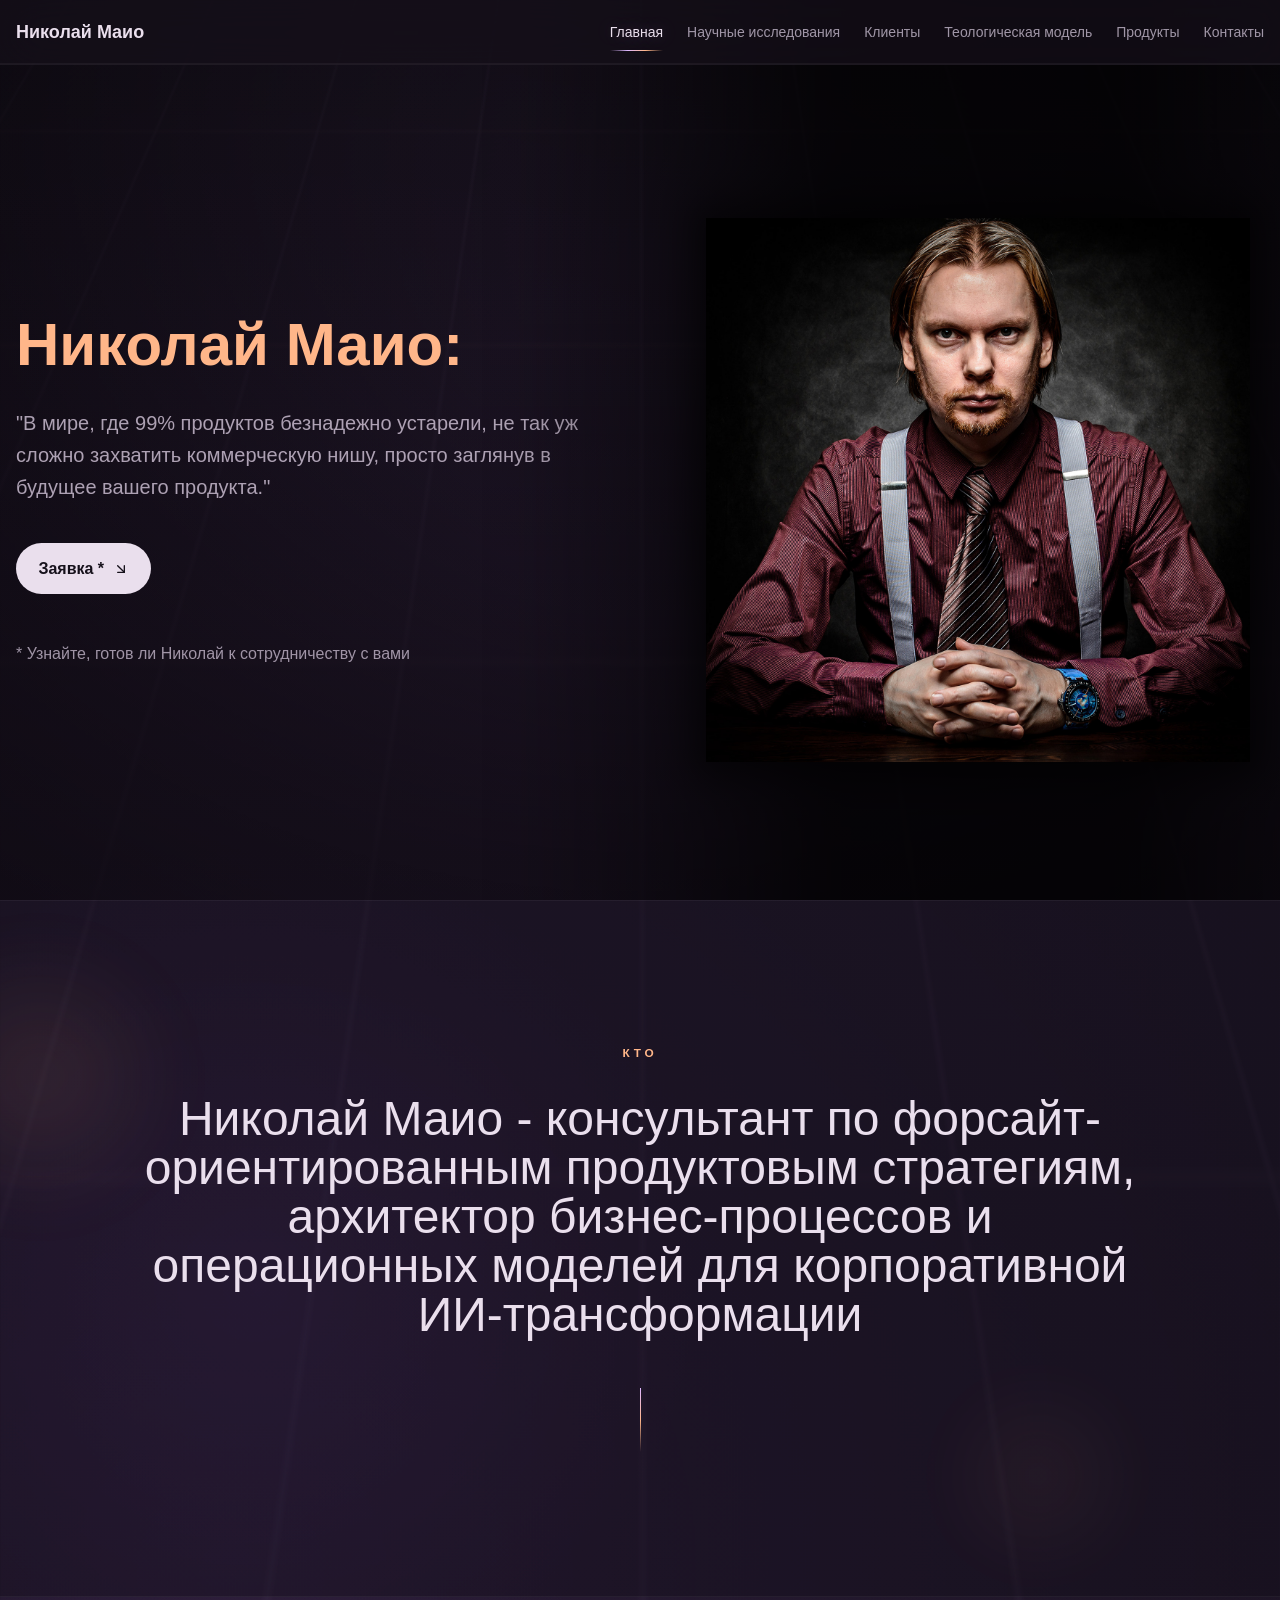
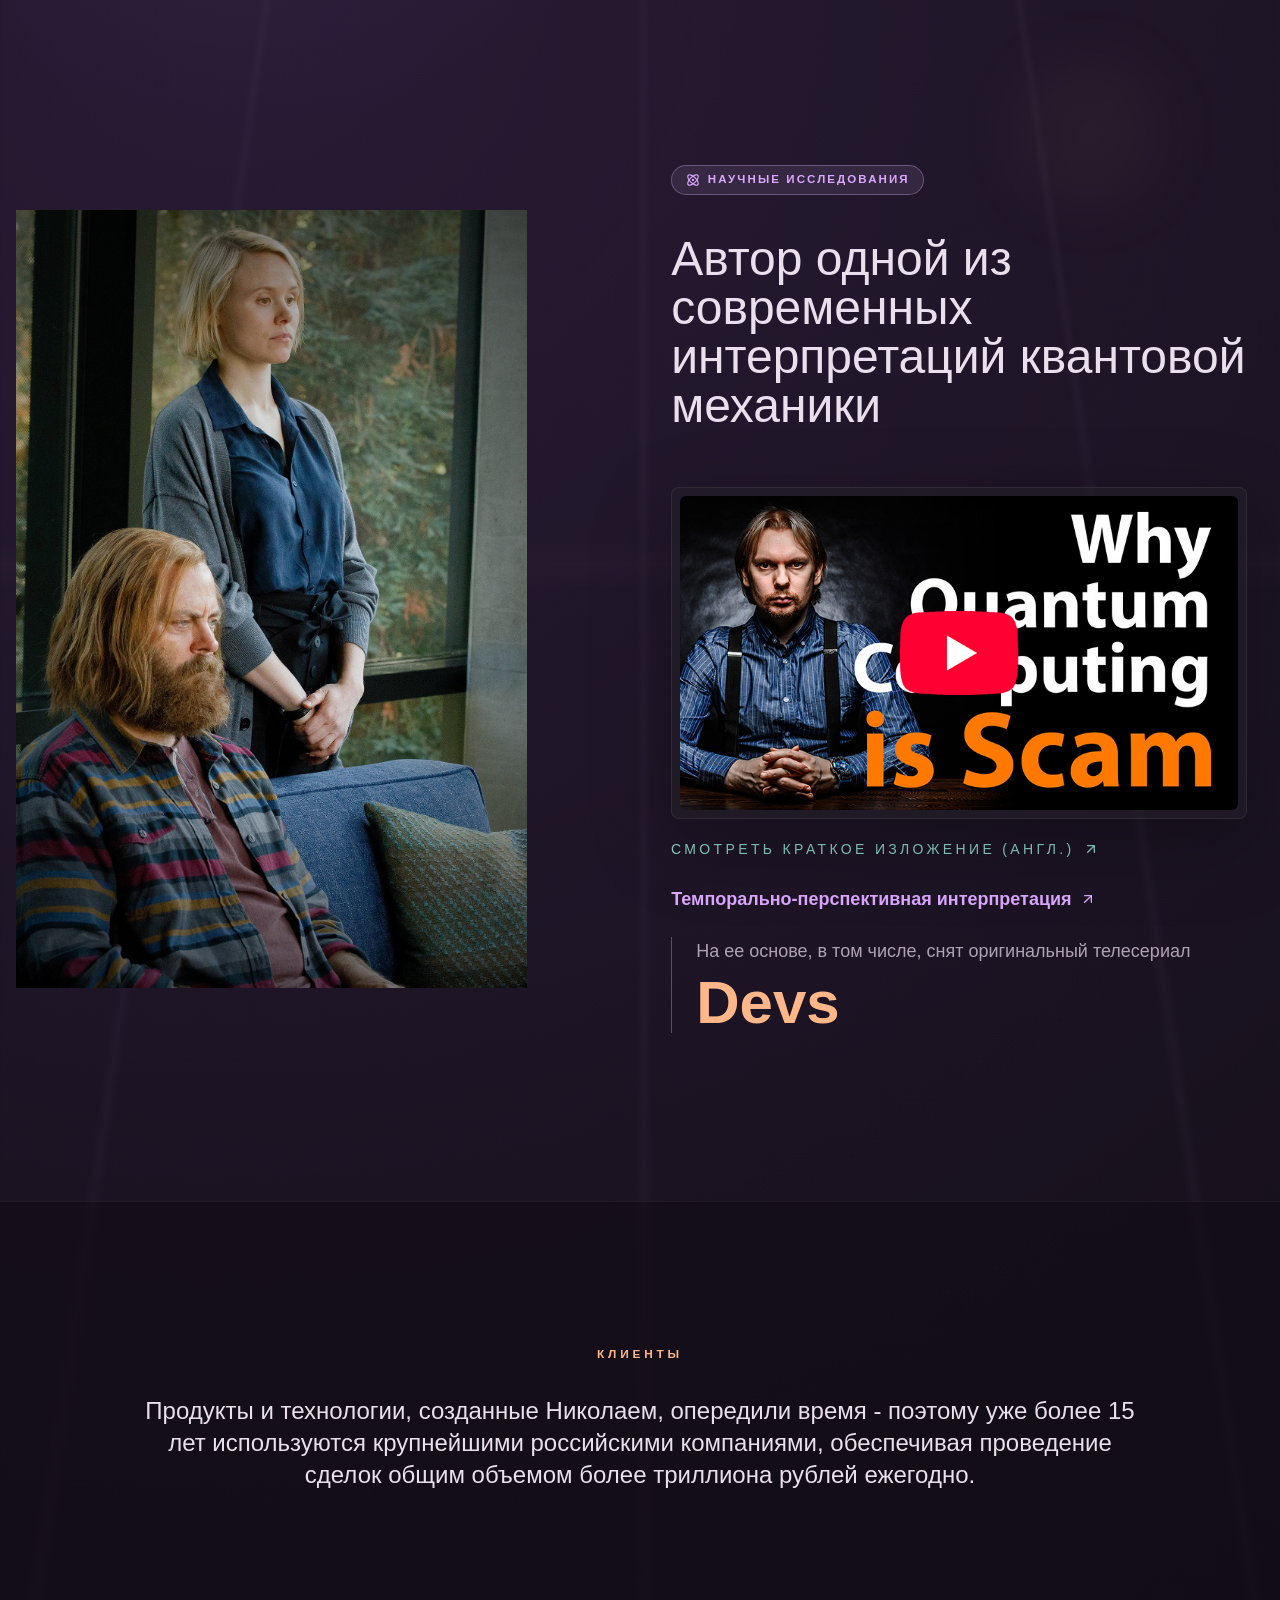
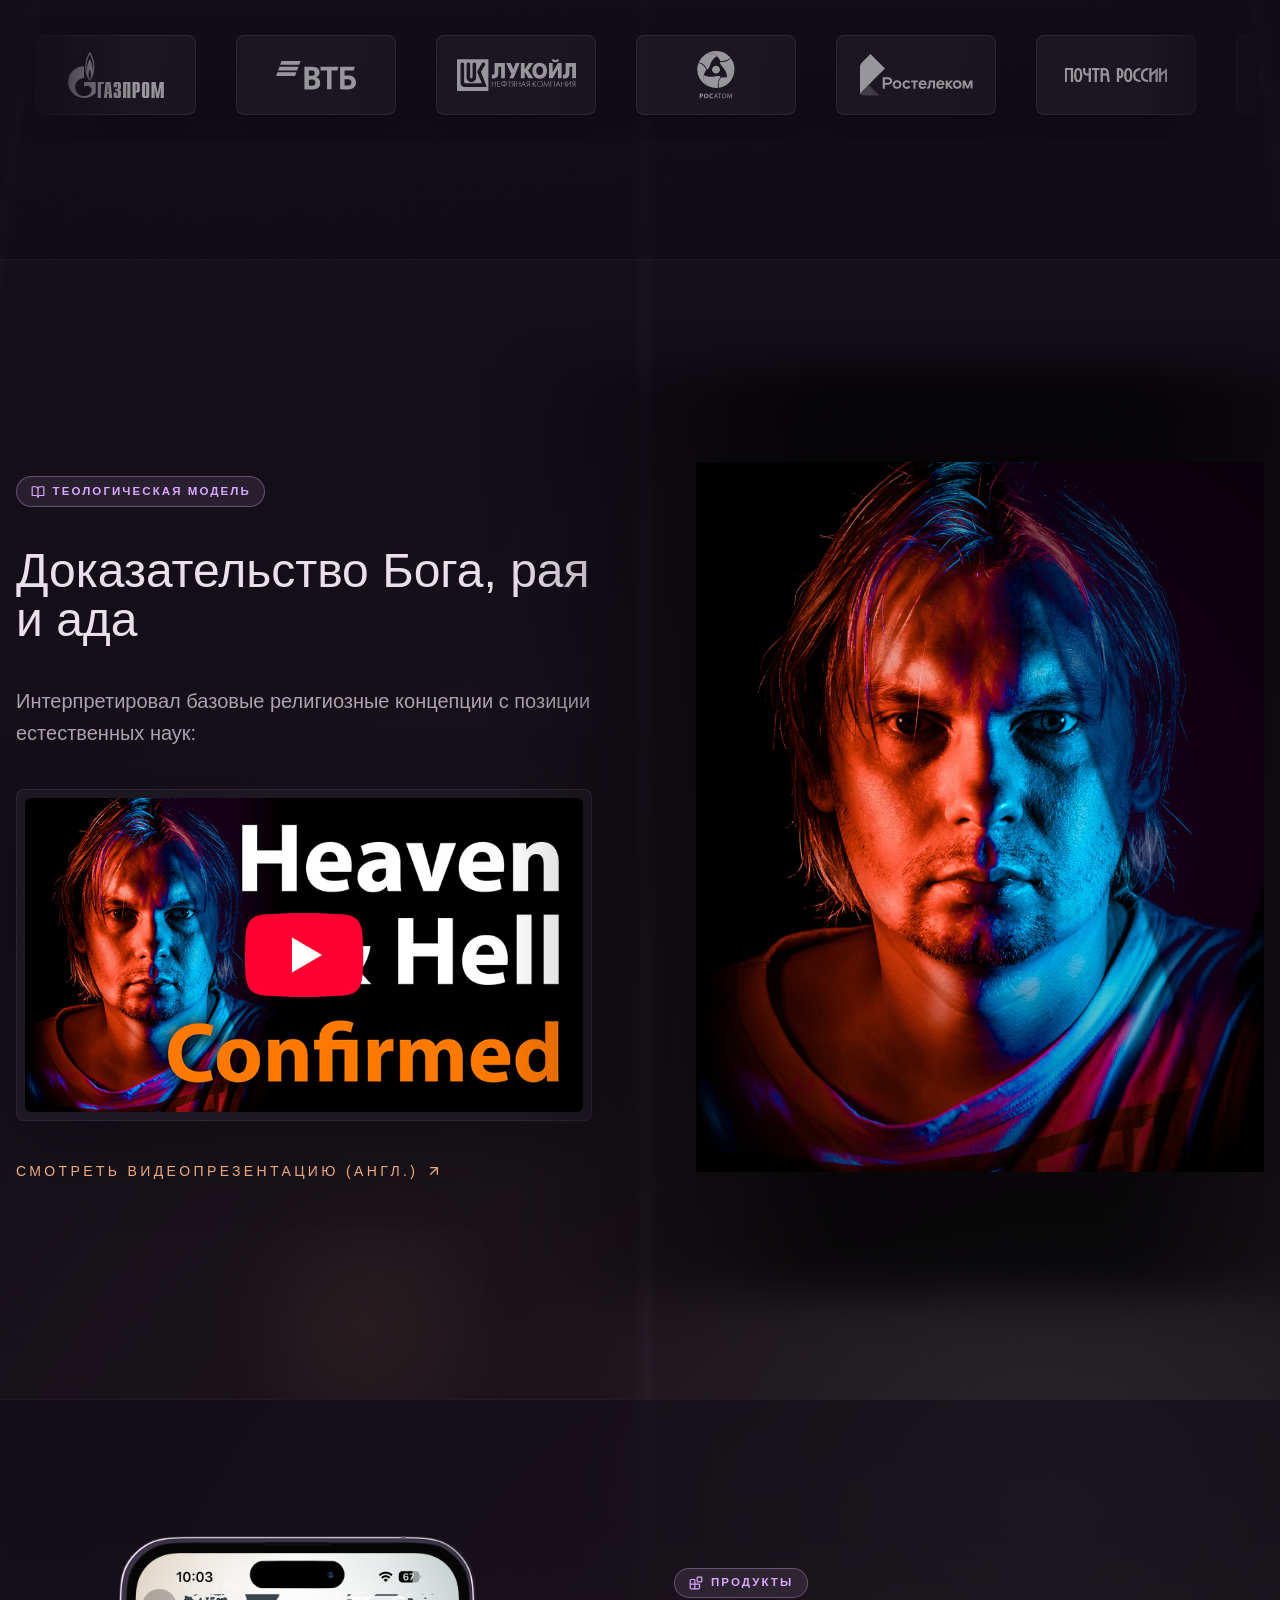
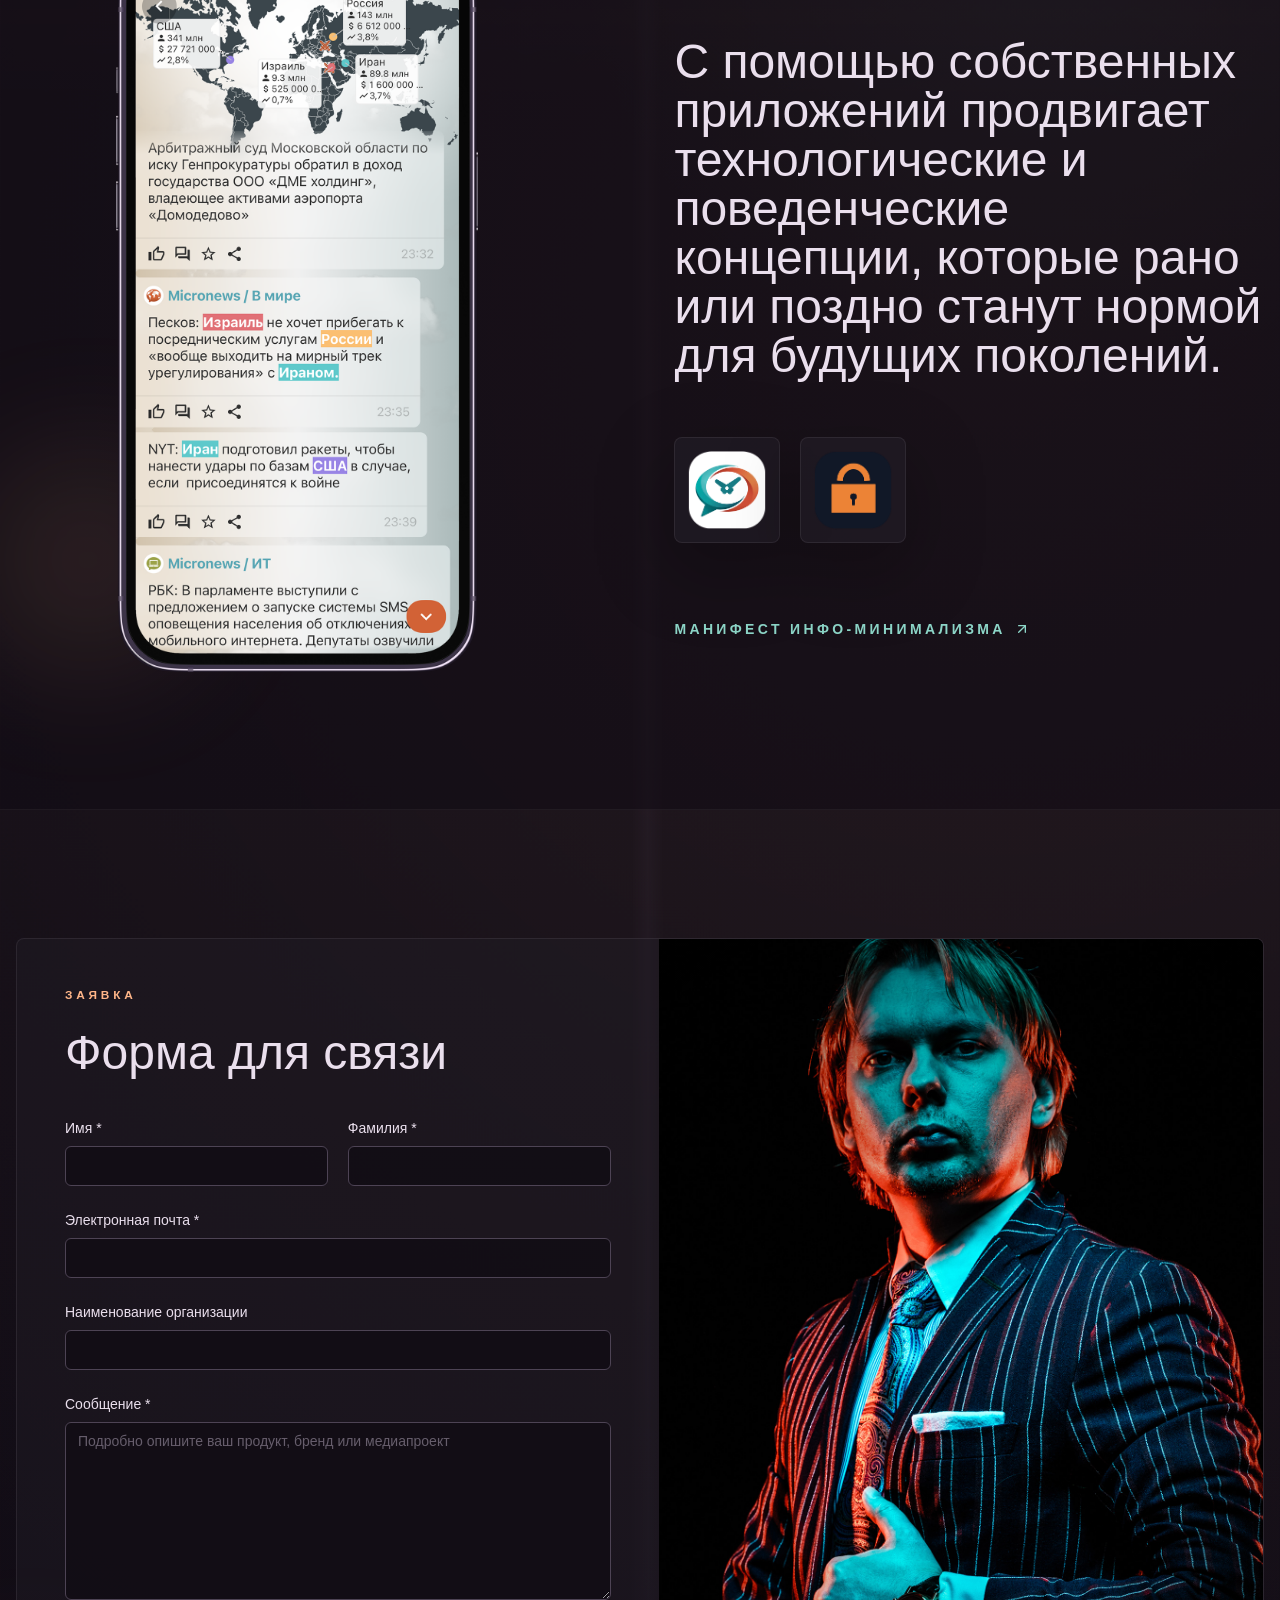
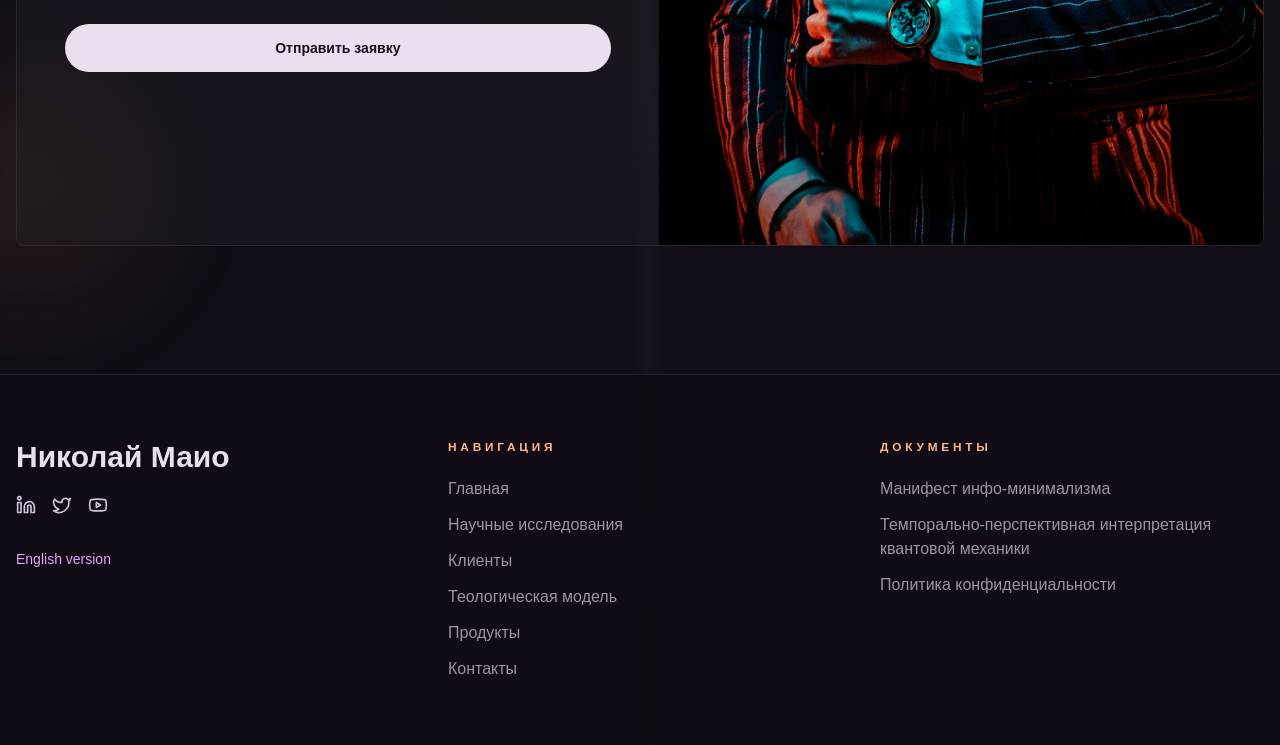
==== commit 2cdf6b85: "Update build" ====
--- a/index.html
+++ b/index.html
@@ -1 +1 @@
-<!DOCTYPE html><html lang="ru"><head><meta charSet="utf-8"/><meta name="viewport" content="width=device-width, initial-scale=1"/><link rel="preload" as="image" href="/ru/nick.jpg"/><link rel="preload" as="image" href="/ru/devs.jpg"/><link rel="preload" as="image" href="/ru/quantum_maio_thumb.jpg"/><link rel="preload" as="image" href="/ru/clients/gazprom.svg"/><link rel="preload" as="image" href="/ru/clients/VTB.svg"/><link rel="preload" as="image" href="/ru/clients/lukoil.svg"/><link rel="preload" as="image" href="/ru/clients/rosatom.svg"/><link rel="preload" as="image" href="/ru/clients/rostelecom.svg"/><link rel="preload" as="image" href="/ru/clients/post.svg"/><link rel="preload" as="image" href="/ru/clients/rosseti.svg"/><link rel="stylesheet" href="/_next/static/css/11b4d76c4d2dee82.css" data-precedence="next"/><link rel="preload" as="script" fetchPriority="low" href="/_next/static/chunks/webpack-5646131f2cf6177f.js"/><script src="/_next/static/chunks/4bd1b696-b44088a90efca9a7.js" async=""></script><script src="/_next/static/chunks/684-a5fecf3900ed57d3.js" async=""></script><script src="/_next/static/chunks/main-app-c3ddbac68906069f.js" async=""></script><script src="/_next/static/chunks/197-1fffbb0ec9738f6f.js" async=""></script><script src="/_next/static/chunks/app/page-63a7f89c8f5fd63b.js" async=""></script><link rel="preload" as="image" href="/ru/clients/bank_open.svg"/><link rel="preload" as="image" href="/ru/clients/metro_spb.svg"/><link rel="preload" as="image" href="/ru/clients/alrosa.svg"/><link rel="preload" as="image" href="/ru/religion_maio_thumb.jpg"/><link rel="preload" as="image" href="/ru/maio.jpg"/><link rel="preload" as="image" href="/ru/gov24.png"/><link rel="preload" as="image" href="/ru/app_1.png"/><link rel="preload" as="image" href="/ru/app_3.png"/><link rel="preload" as="image" href="/ru/nick_maio.jpg"/><link rel="apple-touch-icon" sizes="180x180" href="/ru/ico/apple-touch-icon.png"/><link rel="icon" type="image/png" sizes="32x32" href="/ru/ico/favicon-32x32.png"/><link rel="icon" type="image/png" sizes="16x16" href="/ru/ico/favicon-16x16.png"/><link rel="manifest" href="/ru/ico/site.webmanifest"/><script type="application/ld+json">{"@context":"https://schema.org","@graph":[{"@type":"Person","@id":"https://nickmaio.ru/#person","name":"Николай Маио","url":"https://nickmaio.ru","image":"https://nickmaio.ru/ru/nick.jpg","jobTitle":"Форсайт-консультант, ИТ-руководитель","description":"Николай Маио — консультант по форсайт-ориентированным продуктовым стратегиям, архитектор бизнес-процессов и операционных моделей для корпоративной ИИ-трансформации","knowsAbout":["форсайт-консалтинг","продуктовая стратегия","ИИ-трансформация","бизнес-процессы","управление ИТ-проектами"],"sameAs":["https://www.linkedin.com/in/n-maio","https://x.com/n_maio","https://www.youtube.com/@maio-ru","https://www.youtube.com/@maio-en","https://github.com/nickmaio"]},{"@type":"WebSite","@id":"https://nickmaio.ru/#website","name":"Николай Маио","url":"https://nickmaio.ru","inLanguage":"ru","publisher":{"@id":"https://nickmaio.ru/#person"}}]}</script><title>Николай Маио — форсайт-консультант, ИТ-руководитель</title><meta name="description" content="Николай Маио — консультант по форсайт-ориентированным продуктовым стратегиям, архитектор бизнес-процессов и операционных моделей для корпоративной ИИ-трансформации"/><meta name="robots" content="index, follow"/><link rel="canonical" href="https://nickmaio.ru"/><link rel="alternate" hrefLang="ru" href="https://nickmaio.ru"/><link rel="alternate" hrefLang="en" href="https://nickmaio.com"/><link rel="alternate" hrefLang="x-default" href="https://nickmaio.com"/><meta property="og:title" content="Николай Маио — форсайт-консультант, ИТ-руководитель"/><meta property="og:description" content="Николай Маио — консультант по форсайт-ориентированным продуктовым стратегиям, архитектор бизнес-процессов и операционных моделей для корпоративной ИИ-трансформации"/><meta property="og:url" content="https://nickmaio.ru"/><meta property="og:site_name" content="Николай Маио"/><meta property="og:locale" content="ru_RU"/><meta property="og:image" content="https://nickmaio.ru/ru/nick.jpg"/><meta property="og:image:width" content="1500"/><meta property="og:image:height" content="1500"/><meta property="og:image:alt" content="Николай Маио"/><meta property="og:type" content="website"/><meta name="twitter:card" content="summary_large_image"/><meta name="twitter:title" content="Николай Маио — форсайт-консультант, ИТ-руководитель"/><meta name="twitter:description" content="Николай Маио — консультант по форсайт-ориентированным продуктовым стратегиям, архитектор бизнес-процессов и операционных моделей для корпоративной ИИ-трансформации"/><meta name="twitter:image" content="https://nickmaio.ru/ru/nick.jpg"/><link rel="icon" href="/favicon.ico" type="image/x-icon" sizes="16x16"/><script>document.querySelectorAll('body link[rel="icon"], body link[rel="apple-touch-icon"]').forEach(el => document.head.appendChild(el))</script><script src="/_next/static/chunks/polyfills-42372ed130431b0a.js" noModule=""></script></head><body class="antialiased"><div hidden=""><!--$--><!--/$--></div><div class="site-shell"><div class="site-content"><header class="fixed left-0 right-0 top-0 z-50 border-b border-white/5 bg-[#16111b]/70 backdrop-blur-xl"><div class="absolute bottom-0 left-0 h-px w-full bg-[#eadfed]/5"><div class="h-full bg-gradient-to-r from-[#8dd6c8] via-[#ddb7ff] to-[#ffb689] shadow-[0_0_14px_rgba(221,183,255,0.65)] transition-[width] duration-150" style="width:0%"></div></div><nav class="nm-container flex h-16 items-center justify-between"><a href="#top" class="text-lg font-semibold text-[#eadfed]">Николай Маио</a><div class="hidden items-center gap-6 text-sm text-[#cfc2d6]/75 md:flex"><a class="nm-nav-link nm-nav-link-active" href="#top">Главная</a><a class="nm-nav-link " href="#emergent-physics">Научные исследования</a><a class="nm-nav-link " href="#clients">Клиенты</a><a class="nm-nav-link " href="#theological-framework">Теологическая модель</a><a class="nm-nav-link " href="#products">Продукты</a><a class="nm-nav-link " href="#contact">Контакты</a></div><button type="button" class="inline-flex h-10 w-10 items-center justify-center rounded-full border border-[#eadfed]/10 bg-[#231e27]/70 text-[#eadfed] transition-colors hover:border-[#ddb7ff]/40 hover:text-[#ddb7ff] md:hidden" aria-label="Открыть меню" aria-expanded="false"><svg xmlns="http://www.w3.org/2000/svg" width="24" height="24" viewBox="0 0 24 24" fill="none" stroke="currentColor" stroke-width="2" stroke-linecap="round" stroke-linejoin="round" class="lucide lucide-menu h-5 w-5" aria-hidden="true"><path d="M4 12h16"></path><path d="M4 18h16"></path><path d="M4 6h16"></path></svg></button></nav></header><section id="top" class="nm-section flex min-h-screen items-center pt-20"><div class="nm-container grid w-full grid-cols-1 items-center gap-12 py-16 lg:grid-cols-[1.02fr_0.98fr] lg:gap-20"><div class="nm-mobile-copy relative order-2 animate-fade-in-left lg:order-1 lg:py-10 lg:pr-4 xl:pr-8"><h1 class="nm-heading mb-8 max-w-3xl text-5xl md:text-6xl"><span class="font-semibold text-[#ffb689]">Николай Маио:</span></h1><p class="nm-muted mb-10 max-w-xl text-lg leading-8 md:text-xl">&quot;В мире, где 99% продуктов безнадежно устарели, не так уж сложно захватить коммерческую нишу, просто заглянув в будущее вашего продукта.&quot;</p><div class="flex flex-col gap-4 sm:flex-row"><div class="nm-magnetic "><a href="#contact" class="nm-button">Заявка *<svg xmlns="http://www.w3.org/2000/svg" width="24" height="24" viewBox="0 0 24 24" fill="none" stroke="currentColor" stroke-width="2" stroke-linecap="round" stroke-linejoin="round" class="lucide lucide-arrow-down-right h-4 w-4" aria-hidden="true"><path d="m7 7 10 10"></path><path d="M17 7v10H7"></path></svg></a></div></div><div class="mt-12 flex max-w-xl items-center gap-4"><p class="text-md leading-6 text-[#cfc2d6]/75">* Узнайте, готов ли Николай к сотрудничеству с вами</p></div></div><div class="nm-hero-visual relative order-1 flex animate-fade-in-right justify-center overflow-visible lg:order-2"><div class="nm-hero-photo nm-portrait-vignette relative z-10 flex aspect-square w-full max-w-[34rem] items-center justify-center"><img src="/ru/nick.jpg" alt="Николай Маио" class="h-full w-full object-contain object-center"/></div></div></div></section><section id="bio" class="nm-section border-y border-[#eadfed]/5 bg-[#110c15]/35 py-28 md:py-36"><div aria-hidden="true" class="nm-section-meta">Профиль</div><div aria-hidden="true" class="nm-warm-orb nm-warm-orb-md -left-24 top-10 opacity-60"></div><div aria-hidden="true" class="nm-warm-orb nm-warm-orb-sm bottom-8 right-[12%] opacity-45"></div><div class="reveal "><div class="nm-container text-center"><p class="nm-kicker mb-8">Кто</p><h2 class="nm-heading mx-auto max-w-5xl text-3xl md:text-5xl">Николай Маио - консультант по форсайт-ориентированным продуктовым стратегиям, архитектор бизнес-процессов и операционных моделей для корпоративной ИИ-трансформации</h2><div class="mx-auto mt-12 h-16 w-px bg-gradient-to-b from-[#ddb7ff] via-[#ffb689] to-transparent"></div></div></div></section><section id="emergent-physics" class="nm-section py-24 md:py-32"><div aria-hidden="true" class="nm-section-meta">Научные исследования</div><div aria-hidden="true" class="nm-warm-orb nm-warm-orb-sm right-[8%] top-12 opacity-50"></div><div class="nm-container grid grid-cols-1 items-center gap-10 lg:grid-cols-[0.9fr_1.1fr] lg:gap-28"><div class="reveal "><div class="relative min-h-[28rem] overflow-hidden bg-[#050407] lg:min-h-[44rem]"><div class="absolute -left-10 bottom-6 h-52 w-52 rounded-full bg-[#8dd6c8]/10 blur-3xl"></div><div class="nm-portrait-vignette absolute inset-0"><img src="/ru/devs.jpg" alt="Кадр из сериала Devs" class="h-full w-full object-cover object-center"/></div></div></div><div class="reveal "><div class="nm-mobile-copy nm-mobile-copy-spacious lg:py-10 lg:pl-4 xl:pl-8"><div class="nm-chip mb-10 border-[#8dd6c8]/30 bg-[#8dd6c8]/10 text-[#8dd6c8]"><svg xmlns="http://www.w3.org/2000/svg" width="24" height="24" viewBox="0 0 24 24" fill="none" stroke="currentColor" stroke-width="2" stroke-linecap="round" stroke-linejoin="round" class="lucide lucide-atom h-3.5 w-3.5" aria-hidden="true"><circle cx="12" cy="12" r="1"></circle><path d="M20.2 20.2c2.04-2.03.02-7.36-4.5-11.9-4.54-4.52-9.87-6.54-11.9-4.5-2.04 2.03-.02 7.36 4.5 11.9 4.54 4.52 9.87 6.54 11.9 4.5Z"></path><path d="M15.7 15.7c4.52-4.54 6.54-9.87 4.5-11.9-2.03-2.04-7.36-.02-11.9 4.5-4.52 4.54-6.54 9.87-4.5 11.9 2.03 2.04 7.36.02 11.9-4.5Z"></path></svg>Научные исследования</div><h2 class="nm-heading mb-14 text-4xl md:text-5xl">Автор одной из современных интерпретаций квантовой механики</h2><div class="nm-magnetic mb-6 block max-w-xl"><a href="https://www.youtube.com/watch?v=zAna4nBZNZk" target="_blank" rel="noreferrer" class="group block"><div class="nm-glass nm-card-hover overflow-hidden rounded-lg p-2"><img src="/ru/quantum_maio_thumb.jpg" alt="Краткое изложение темпорально-перспективной интерпретации квантовой механики" class="w-full rounded-md object-cover transition-transform duration-700 group-hover:scale-[1.025]"/></div><span class="mt-5 inline-flex items-center gap-2 text-sm uppercase tracking-[0.24em] text-[#8dd6c8]">Смотреть краткое изложение (англ.)<svg xmlns="http://www.w3.org/2000/svg" width="24" height="24" viewBox="0 0 24 24" fill="none" stroke="currentColor" stroke-width="2" stroke-linecap="round" stroke-linejoin="round" class="lucide lucide-arrow-up-right h-4 w-4 transition-transform group-hover:-translate-y-0.5 group-hover:translate-x-0.5" aria-hidden="true"><path d="M7 7h10v10"></path><path d="M7 17 17 7"></path></svg></span></a></div><a href="https://github.com/nickmaio/temporal-research" target="_blank" rel="noreferrer" class="nm-link group inline-flex items-center gap-2 text-lg font-semibold mb-6">Темпорально-перспективная интерпретация<svg xmlns="http://www.w3.org/2000/svg" width="24" height="24" viewBox="0 0 24 24" fill="none" stroke="currentColor" stroke-width="2" stroke-linecap="round" stroke-linejoin="round" class="lucide lucide-arrow-up-right h-4 w-4 transition-transform group-hover:-translate-y-0.5 group-hover:translate-x-0.5" aria-hidden="true"><path d="M7 7h10v10"></path><path d="M7 17 17 7"></path></svg></a><div class="border-l border-[#ffb689]/35 pl-6"><span class="nm-muted text-lg">На ее основе, в том числе, снят оригинальный телесериал</span><p class="text-5xl font-semibold text-[#ffb689] md:text-6xl mt-2">Devs</p></div></div></div></div></section><div class="reveal "><section id="clients" class="nm-section border-y border-[#eadfed]/5 bg-[#110c15]/55 py-28 md:py-36"><div aria-hidden="true" class="nm-section-meta nm-section-meta-right">Клиенты</div><div class="nm-container"><div class="mx-auto mb-20 max-w-5xl text-center"><p class="nm-kicker mb-8 text-[#cfc2d6]/55">Клиенты</p><p class="text-xl leading-8 text-[#eadfed] md:text-2xl">Продукты и технологии, созданные Николаем, опередили время - поэтому уже более 15 лет используются крупнейшими российскими компаниями, обеспечивая проведение сделок общим объемом более триллиона рублей ежегодно.</p></div><div class="relative -my-6 mt-10 inline-flex w-full flex-nowrap overflow-hidden py-6 [mask-image:_linear-gradient(to_right,transparent_0,_black_120px,_black_calc(100%-120px),transparent_100%)]"><div class="flex animate-infinite-scroll"><div class="mx-5 flex shrink-0 items-center justify-center"><div class="nm-magnetic "><div class="nm-glass nm-logo-card flex h-20 w-40 items-center justify-center rounded-lg px-5"><img src="/ru/clients/gazprom.svg" alt="Газпром" class="max-h-12 max-w-32 object-contain"/></div></div></div><div class="mx-5 flex shrink-0 items-center justify-center"><div class="nm-magnetic "><div class="nm-glass nm-logo-card flex h-20 w-40 items-center justify-center rounded-lg px-5"><img src="/ru/clients/VTB.svg" alt="ВТБ" class="max-h-12 max-w-32 object-contain"/></div></div></div><div class="mx-5 flex shrink-0 items-center justify-center"><div class="nm-magnetic "><div class="nm-glass nm-logo-card flex h-20 w-40 items-center justify-center rounded-lg px-5"><img src="/ru/clients/lukoil.svg" alt="Лукойл" class="max-h-12 max-w-32 object-contain"/></div></div></div><div class="mx-5 flex shrink-0 items-center justify-center"><div class="nm-magnetic "><div class="nm-glass nm-logo-card flex h-20 w-40 items-center justify-center rounded-lg px-5"><img src="/ru/clients/rosatom.svg" alt="Росатом" class="max-h-12 max-w-32 object-contain"/></div></div></div><div class="mx-5 flex shrink-0 items-center justify-center"><div class="nm-magnetic "><div class="nm-glass nm-logo-card flex h-20 w-40 items-center justify-center rounded-lg px-5"><img src="/ru/clients/rostelecom.svg" alt="Ростелеком" class="max-h-12 max-w-32 object-contain"/></div></div></div><div class="mx-5 flex shrink-0 items-center justify-center"><div class="nm-magnetic "><div class="nm-glass nm-logo-card flex h-20 w-40 items-center justify-center rounded-lg px-5"><img src="/ru/clients/post.svg" alt="Почта России" class="max-h-12 max-w-32 object-contain"/></div></div></div><div class="mx-5 flex shrink-0 items-center justify-center"><div class="nm-magnetic "><div class="nm-glass nm-logo-card flex h-20 w-40 items-center justify-center rounded-lg px-5"><img src="/ru/clients/rosseti.svg" alt="Россети" class="max-h-12 max-w-32 object-contain"/></div></div></div><div class="mx-5 flex shrink-0 items-center justify-center"><div class="nm-magnetic "><div class="nm-glass nm-logo-card flex h-20 w-40 items-center justify-center rounded-lg px-5"><img src="/ru/clients/bank_open.svg" alt="Банк Открытие" class="max-h-12 max-w-32 object-contain"/></div></div></div><div class="mx-5 flex shrink-0 items-center justify-center"><div class="nm-magnetic "><div class="nm-glass nm-logo-card flex h-20 w-40 items-center justify-center rounded-lg px-5"><img src="/ru/clients/metro_spb.svg" alt="Метро СПб" class="max-h-12 max-w-32 object-contain"/></div></div></div><div class="mx-5 flex shrink-0 items-center justify-center"><div class="nm-magnetic "><div class="nm-glass nm-logo-card flex h-20 w-40 items-center justify-center rounded-lg px-5"><img src="/ru/clients/alrosa.svg" alt="Алроса" class="max-h-12 max-w-32 object-contain"/></div></div></div></div><div class="flex animate-infinite-scroll"><div class="mx-5 flex shrink-0 items-center justify-center"><div class="nm-magnetic "><div class="nm-glass nm-logo-card flex h-20 w-40 items-center justify-center rounded-lg px-5"><img src="/ru/clients/gazprom.svg" alt="Газпром" class="max-h-12 max-w-32 object-contain"/></div></div></div><div class="mx-5 flex shrink-0 items-center justify-center"><div class="nm-magnetic "><div class="nm-glass nm-logo-card flex h-20 w-40 items-center justify-center rounded-lg px-5"><img src="/ru/clients/VTB.svg" alt="ВТБ" class="max-h-12 max-w-32 object-contain"/></div></div></div><div class="mx-5 flex shrink-0 items-center justify-center"><div class="nm-magnetic "><div class="nm-glass nm-logo-card flex h-20 w-40 items-center justify-center rounded-lg px-5"><img src="/ru/clients/lukoil.svg" alt="Лукойл" class="max-h-12 max-w-32 object-contain"/></div></div></div><div class="mx-5 flex shrink-0 items-center justify-center"><div class="nm-magnetic "><div class="nm-glass nm-logo-card flex h-20 w-40 items-center justify-center rounded-lg px-5"><img src="/ru/clients/rosatom.svg" alt="Росатом" class="max-h-12 max-w-32 object-contain"/></div></div></div><div class="mx-5 flex shrink-0 items-center justify-center"><div class="nm-magnetic "><div class="nm-glass nm-logo-card flex h-20 w-40 items-center justify-center rounded-lg px-5"><img src="/ru/clients/rostelecom.svg" alt="Ростелеком" class="max-h-12 max-w-32 object-contain"/></div></div></div><div class="mx-5 flex shrink-0 items-center justify-center"><div class="nm-magnetic "><div class="nm-glass nm-logo-card flex h-20 w-40 items-center justify-center rounded-lg px-5"><img src="/ru/clients/post.svg" alt="Почта России" class="max-h-12 max-w-32 object-contain"/></div></div></div><div class="mx-5 flex shrink-0 items-center justify-center"><div class="nm-magnetic "><div class="nm-glass nm-logo-card flex h-20 w-40 items-center justify-center rounded-lg px-5"><img src="/ru/clients/rosseti.svg" alt="Россети" class="max-h-12 max-w-32 object-contain"/></div></div></div><div class="mx-5 flex shrink-0 items-center justify-center"><div class="nm-magnetic "><div class="nm-glass nm-logo-card flex h-20 w-40 items-center justify-center rounded-lg px-5"><img src="/ru/clients/bank_open.svg" alt="Банк Открытие" class="max-h-12 max-w-32 object-contain"/></div></div></div><div class="mx-5 flex shrink-0 items-center justify-center"><div class="nm-magnetic "><div class="nm-glass nm-logo-card flex h-20 w-40 items-center justify-center rounded-lg px-5"><img src="/ru/clients/metro_spb.svg" alt="Метро СПб" class="max-h-12 max-w-32 object-contain"/></div></div></div><div class="mx-5 flex shrink-0 items-center justify-center"><div class="nm-magnetic "><div class="nm-glass nm-logo-card flex h-20 w-40 items-center justify-center rounded-lg px-5"><img src="/ru/clients/alrosa.svg" alt="Алроса" class="max-h-12 max-w-32 object-contain"/></div></div></div></div></div></div></section></div><section id="theological-framework" class="nm-section py-32 md:py-44"><div aria-hidden="true" class="nm-section-meta">Теологическая модель</div><div aria-hidden="true" class="nm-warm-orb nm-warm-orb-md -bottom-16 left-[18%] opacity-45"></div><div class="nm-container grid grid-cols-1 items-center gap-10 lg:grid-cols-[1.04fr_0.96fr] lg:gap-16"><div class="reveal "><div class="nm-mobile-copy nm-mobile-copy-spacious lg:py-10 lg:pr-4 xl:pr-8"><div class="nm-chip mb-10 border-[#ffb689]/30 bg-[#ffb689]/10 text-[#ffb689]"><svg xmlns="http://www.w3.org/2000/svg" width="24" height="24" viewBox="0 0 24 24" fill="none" stroke="currentColor" stroke-width="2" stroke-linecap="round" stroke-linejoin="round" class="lucide lucide-book-open h-3.5 w-3.5" aria-hidden="true"><path d="M12 7v14"></path><path d="M3 18a1 1 0 0 1-1-1V4a1 1 0 0 1 1-1h5a4 4 0 0 1 4 4 4 4 0 0 1 4-4h5a1 1 0 0 1 1 1v13a1 1 0 0 1-1 1h-6a3 3 0 0 0-3 3 3 3 0 0 0-3-3z"></path></svg>Теологическая модель</div><h2 class="nm-heading mb-10 text-4xl md:text-5xl">Доказательство Бога, рая и ада</h2><p class="nm-muted mb-10 max-w-2xl text-xl leading-8">Интерпретировал базовые религиозные концепции с позиции естественных наук:</p><div class="nm-magnetic block max-w-xl"><a href="https://www.youtube.com/watch?v=LnyIj-6q6wY" target="_blank" rel="noreferrer" class="group block"><div class="nm-glass nm-card-hover overflow-hidden rounded-lg p-2"><img src="/ru/religion_maio_thumb.jpg" alt="Презентация Николая Маио о религиозных концепциях" class="w-full rounded-md object-cover transition-transform duration-700 group-hover:scale-[1.025]"/></div><span class="mt-10 inline-flex items-center gap-2 text-sm uppercase tracking-[0.24em] text-[#ffb689]">Смотреть видеопрезентацию (англ.)<svg xmlns="http://www.w3.org/2000/svg" width="24" height="24" viewBox="0 0 24 24" fill="none" stroke="currentColor" stroke-width="2" stroke-linecap="round" stroke-linejoin="round" class="lucide lucide-arrow-up-right h-4 w-4 transition-transform group-hover:-translate-y-0.5 group-hover:translate-x-0.5" aria-hidden="true"><path d="M7 7h10v10"></path><path d="M7 17 17 7"></path></svg></span></a></div></div></div><div class="reveal "><div class="nm-photo-column relative min-h-[32rem] overflow-visible lg:min-h-[46rem]"><div class="nm-portrait-vignette absolute inset-0 flex items-center justify-center"><img src="/ru/maio.jpg" alt="Николай Маио" class="h-full w-full object-contain object-center"/></div></div></div></div></section><section id="products" class="nm-section border-y border-[#eadfed]/5 bg-[#110c15]/55 py-24 md:py-32"><div aria-hidden="true" class="nm-section-meta nm-section-meta-right">Продукты</div><div class="nm-container grid grid-cols-1 items-center gap-10 lg:grid-cols-[0.95fr_1.05fr] lg:gap-16"><div class="reveal "><div class="relative order-2 flex min-h-[30rem] items-center justify-center overflow-visible lg:order-1 lg:min-h-[46rem]"><div class="absolute -left-10 bottom-0 h-56 w-56 rounded-full bg-[#ffb689]/10 blur-3xl"></div><div class="relative z-10 flex h-full w-full items-center justify-center"><img src="/ru/gov24.png" alt="Приложение GOV24" class="h-[min(82vh,46rem)] w-auto max-w-full object-contain"/></div></div></div><div class="reveal "><div class="nm-mobile-copy order-1 lg:order-2 lg:py-10 lg:pl-4 xl:pl-8"><div class="nm-chip mb-10 border-[#8dd6c8]/30 bg-[#8dd6c8]/10 text-[#8dd6c8]"><svg xmlns="http://www.w3.org/2000/svg" width="24" height="24" viewBox="0 0 24 24" fill="none" stroke="currentColor" stroke-width="2" stroke-linecap="round" stroke-linejoin="round" class="lucide lucide-blocks h-3.5 w-3.5" aria-hidden="true"><path d="M10 22V7a1 1 0 0 0-1-1H4a2 2 0 0 0-2 2v12a2 2 0 0 0 2 2h12a2 2 0 0 0 2-2v-5a1 1 0 0 0-1-1H2"></path><rect x="14" y="2" width="8" height="8" rx="1"></rect></svg>Продукты</div><h2 class="nm-heading mb-14 text-4xl md:text-5xl">С помощью собственных приложений продвигает технологические и поведенческие концепции, которые рано или поздно станут нормой для будущих поколений.</h2><div class="mb-16 flex items-center gap-5"><div class="nm-magnetic "><a href="https://aeion.ru/" target="_blank" rel="noreferrer" class="nm-glass nm-card-hover block rounded-lg p-3"><img src="/ru/app_1.png" alt="Эйон" class="h-20 w-20 object-contain"/></a></div><div class="nm-magnetic "><a href="https://github.com/nickmaio/maio-quantum-box" target="_blank" rel="noreferrer" class="nm-glass nm-card-hover block rounded-lg p-3"><img src="/ru/app_3.png" alt="Maio Quantum Box" class="h-20 w-20 object-contain"/></a></div></div><a href="https://github.com/nickmaio/info-minimalism" target="_blank" rel="noreferrer" class="nm-link group inline-flex items-center gap-2 text-lg font-semibold"><span class="mt-3 inline-flex items-center gap-2 text-sm uppercase tracking-[0.24em] text-[#8dd6c8]">Манифест инфо-минимализма<svg xmlns="http://www.w3.org/2000/svg" width="24" height="24" viewBox="0 0 24 24" fill="none" stroke="currentColor" stroke-width="2" stroke-linecap="round" stroke-linejoin="round" class="lucide lucide-arrow-up-right h-4 w-4 transition-transform group-hover:-translate-y-0.5 group-hover:translate-x-0.5" aria-hidden="true"><path d="M7 7h10v10"></path><path d="M7 17 17 7"></path></svg></span></a></div></div></div></section><section id="contact" class="nm-section py-24 md:py-32"><div aria-hidden="true" class="nm-section-meta">Контакты</div><div aria-hidden="true" class="nm-warm-orb nm-warm-orb-lg -left-40 bottom-0 opacity-50"></div><div class="reveal "><div class="nm-container"><div class="grid grid-cols-1 overflow-hidden rounded-lg border border-[#eadfed]/8 bg-[#231e27]/45 backdrop-blur-xl lg:grid-cols-[1.03fr_0.97fr]"><div class="p-6 md:p-10 lg:p-12"><p class="nm-kicker mb-6">Заявка</p><h2 class="nm-heading mb-10 text-4xl md:text-5xl">Форма для связи</h2><form class="space-y-6"><div class="grid grid-cols-1 gap-5 md:grid-cols-2"><div><label class="mb-2 block text-sm font-medium text-[#eadfed]">Имя *</label><input class="flex h-10 w-full rounded-md border px-3 py-2 text-base ring-offset-background file:border-0 file:bg-transparent file:text-sm file:font-medium file:text-foreground focus-visible:outline-none focus-visible:ring-2 disabled:cursor-not-allowed disabled:opacity-50 md:text-sm border-[#4d4354] bg-[#110c15]/80 text-[#eadfed] placeholder:text-[#cfc2d6]/45 focus-visible:ring-[#ddb7ff] focus-visible:ring-offset-0" required="" name="firstName" value=""/></div><div><label class="mb-2 block text-sm font-medium text-[#eadfed]">Фамилия *</label><input class="flex h-10 w-full rounded-md border px-3 py-2 text-base ring-offset-background file:border-0 file:bg-transparent file:text-sm file:font-medium file:text-foreground focus-visible:outline-none focus-visible:ring-2 disabled:cursor-not-allowed disabled:opacity-50 md:text-sm border-[#4d4354] bg-[#110c15]/80 text-[#eadfed] placeholder:text-[#cfc2d6]/45 focus-visible:ring-[#ddb7ff] focus-visible:ring-offset-0" required="" name="lastName" value=""/></div></div><div><label class="mb-2 block text-sm font-medium text-[#eadfed]">Электронная почта *</label><input type="email" class="flex h-10 w-full rounded-md border px-3 py-2 text-base ring-offset-background file:border-0 file:bg-transparent file:text-sm file:font-medium file:text-foreground focus-visible:outline-none focus-visible:ring-2 disabled:cursor-not-allowed disabled:opacity-50 md:text-sm border-[#4d4354] bg-[#110c15]/80 text-[#eadfed] placeholder:text-[#cfc2d6]/45 focus-visible:ring-[#ddb7ff] focus-visible:ring-offset-0" required="" name="email" value=""/></div><div><label class="mb-2 block text-sm font-medium text-[#eadfed]">Наименование организации</label><input class="flex h-10 w-full rounded-md border px-3 py-2 text-base ring-offset-background file:border-0 file:bg-transparent file:text-sm file:font-medium file:text-foreground focus-visible:outline-none focus-visible:ring-2 disabled:cursor-not-allowed disabled:opacity-50 md:text-sm border-[#4d4354] bg-[#110c15]/80 text-[#eadfed] placeholder:text-[#cfc2d6]/45 focus-visible:ring-[#ddb7ff] focus-visible:ring-offset-0" name="subject" value=""/></div><div><label class="mb-2 block text-sm font-medium text-[#eadfed]">Сообщение *</label><textarea class="flex min-h-[80px] w-full rounded-md border px-3 py-2 text-sm ring-offset-background focus-visible:outline-none focus-visible:ring-2 disabled:cursor-not-allowed disabled:opacity-50 border-[#4d4354] bg-[#110c15]/80 text-[#eadfed] placeholder:text-[#cfc2d6]/45 focus-visible:ring-[#ddb7ff] focus-visible:ring-offset-0" placeholder="Подробно опишите ваш продукт, бренд или медиапроект" rows="8" name="message" required=""></textarea></div><div class="nm-magnetic nm-magnetic-wide"><button class="inline-flex items-center justify-center gap-2 whitespace-nowrap text-sm font-medium ring-offset-background transition-colors focus-visible:outline-none focus-visible:ring-2 focus-visible:ring-ring focus-visible:ring-offset-2 disabled:pointer-events-none disabled:opacity-50 [&amp;_svg]:pointer-events-none [&amp;_svg]:size-4 [&amp;_svg]:shrink-0 px-4 nm-button h-auto w-full rounded-full bg-[#eadfed] py-4 text-[#16111b] hover:bg-white" type="submit">Отправить заявку</button></div></form></div><div class="nm-portrait-vignette min-h-[24rem] bg-[#110c15] lg:min-h-full"><img src="/ru/nick_maio.jpg" alt="Николай Маио" class="h-full w-full object-cover"/></div></div></div></div></section><footer class="relative border-t border-[#eadfed]/8 bg-[#110c15]/85 py-16"><div class="nm-container grid grid-cols-1 gap-12 md:grid-cols-3"><div><h2 class="mb-5 text-3xl font-bold text-[#eadfed]">Николай Маио</h2><div class="mb-8 flex items-center gap-4"><a href="https://www.linkedin.com/in/n-maio" class="text-[#cfc2d6] transition-colors hover:text-[#ddb7ff]" aria-label="LinkedIn"><svg xmlns="http://www.w3.org/2000/svg" width="24" height="24" viewBox="0 0 24 24" fill="none" stroke="currentColor" stroke-width="2" stroke-linecap="round" stroke-linejoin="round" class="lucide lucide-linkedin h-5 w-5" aria-hidden="true"><path d="M16 8a6 6 0 0 1 6 6v7h-4v-7a2 2 0 0 0-2-2 2 2 0 0 0-2 2v7h-4v-7a6 6 0 0 1 6-6z"></path><rect width="4" height="12" x="2" y="9"></rect><circle cx="4" cy="4" r="2"></circle></svg></a><a href="https://x.com/n_maio" class="text-[#cfc2d6] transition-colors hover:text-[#ddb7ff]" aria-label="X"><svg xmlns="http://www.w3.org/2000/svg" width="24" height="24" viewBox="0 0 24 24" fill="none" stroke="currentColor" stroke-width="2" stroke-linecap="round" stroke-linejoin="round" class="lucide lucide-twitter h-5 w-5" aria-hidden="true"><path d="M22 4s-.7 2.1-2 3.4c1.6 10-9.4 17.3-18 11.6 2.2.1 4.4-.6 6-2C3 15.5.5 9.6 3 5c2.2 2.6 5.6 4.1 9 4-.9-4.2 4-6.6 7-3.8 1.1 0 3-1.2 3-1.2z"></path></svg></a><a href="https://www.youtube.com/@maio-ru" class="text-[#cfc2d6] transition-colors hover:text-[#ffb689]" aria-label="YouTube Russian"><svg xmlns="http://www.w3.org/2000/svg" width="24" height="24" viewBox="0 0 24 24" fill="none" stroke="currentColor" stroke-width="2" stroke-linecap="round" stroke-linejoin="round" class="lucide lucide-youtube h-5 w-5" aria-hidden="true"><path d="M2.5 17a24.12 24.12 0 0 1 0-10 2 2 0 0 1 1.4-1.4 49.56 49.56 0 0 1 16.2 0A2 2 0 0 1 21.5 7a24.12 24.12 0 0 1 0 10 2 2 0 0 1-1.4 1.4 49.55 49.55 0 0 1-16.2 0A2 2 0 0 1 2.5 17"></path><path d="m10 15 5-3-5-3z"></path></svg></a><a href="https://www.youtube.com/@maio-en" class="text-[#cfc2d6] transition-colors hover:text-[#8dd6c8]" aria-label="YouTube English"><svg xmlns="http://www.w3.org/2000/svg" width="24" height="24" viewBox="0 0 24 24" fill="none" stroke="currentColor" stroke-width="2" stroke-linecap="round" stroke-linejoin="round" class="lucide lucide-youtube h-5 w-5" aria-hidden="true"><path d="M2.5 17a24.12 24.12 0 0 1 0-10 2 2 0 0 1 1.4-1.4 49.56 49.56 0 0 1 16.2 0A2 2 0 0 1 21.5 7a24.12 24.12 0 0 1 0 10 2 2 0 0 1-1.4 1.4 49.55 49.55 0 0 1-16.2 0A2 2 0 0 1 2.5 17"></path><path d="m10 15 5-3-5-3z"></path></svg></a></div><a href="https://nickmaio.com/" class="nm-link text-sm">English version</a></div><div><h3 class="nm-kicker mb-5">Навигация</h3><ul class="space-y-3 text-[#cfc2d6]/75"><li><a href="#top" class="transition-colors hover:text-[#ddb7ff]">Главная</a></li><li><a href="#emergent-physics" class="transition-colors hover:text-[#ddb7ff]">Научные исследования</a></li><li><a href="#clients" class="transition-colors hover:text-[#ddb7ff]">Клиенты</a></li><li><a href="#theological-framework" class="transition-colors hover:text-[#ddb7ff]">Теологическая модель</a></li><li><a href="#products" class="transition-colors hover:text-[#ddb7ff]">Продукты</a></li><li><a href="#contact" class="transition-colors hover:text-[#ddb7ff]">Контакты</a></li></ul></div><div><h3 class="nm-kicker mb-5">Документы</h3><ul class="space-y-3 text-[#cfc2d6]/75"><li><a href="https://github.com/nickmaio/info-minimalism" target="_blank" rel="noreferrer" class="transition-colors hover:text-[#ddb7ff]">Манифест инфо-минимализма</a></li><li><a href="https://github.com/nickmaio/temporal-research" target="_blank" rel="noreferrer" class="transition-colors hover:text-[#ddb7ff]">Темпорально-перспективная интерпретация квантовой механики</a></li><li><a href="/privacy" class="transition-colors hover:text-[#ddb7ff]">Политика конфиденциальности</a></li></ul></div></div></footer></div></div><!--$--><!--/$--><script src="/_next/static/chunks/webpack-5646131f2cf6177f.js" async=""></script><script>(self.__next_f=self.__next_f||[]).push([0])</script><script>self.__next_f.push([1,"1:\"$Sreact.fragment\"\n2:I[7555,[],\"\"]\n3:I[1295,[],\"\"]\n4:I[8557,[\"197\",\"static/chunks/197-1fffbb0ec9738f6f.js\",\"974\",\"static/chunks/app/page-63a7f89c8f5fd63b.js\"],\"default\"]\n5:I[2717,[\"197\",\"static/chunks/197-1fffbb0ec9738f6f.js\",\"974\",\"static/chunks/app/page-63a7f89c8f5fd63b.js\"],\"default\"]\n6:I[1788,[\"197\",\"static/chunks/197-1fffbb0ec9738f6f.js\",\"974\",\"static/chunks/app/page-63a7f89c8f5fd63b.js\"],\"default\"]\n7:I[7462,[\"197\",\"static/chunks/197-1fffbb0ec9738f6f.js\",\"974\",\"static/chunks/app/page-63a7f89c8f5fd63b.js\"],\"default\"]\n8:I[6435,[\"197\",\"static/chunks/197-1fffbb0ec9738f6f.js\",\"974\",\"static/chunks/app/page-63a7f89c8f5fd63b.js\"],\"default\"]\n9:I[9665,[],\"OutletBoundary\"]\nc:I[4911,[],\"AsyncMetadataOutlet\"]\ne:I[9665,[],\"ViewportBoundary\"]\n10:I[9665,[],\"MetadataBoundary\"]\n12:I[6614,[],\"\"]\n:HL[\"/_next/static/css/11b4d76c4d2dee82.css\",\"style\"]\n"])</script><script>self.__next_f.push([1,"0:{\"P\":null,\"b\":\"ttGmWsaIhS0tpQN7xW4qP\",\"p\":\"\",\"c\":[\"\",\"\"],\"i\":false,\"f\":[[[\"\",{\"children\":[\"__PAGE__\",{}]},\"$undefined\",\"$undefined\",true],[\"\",[\"$\",\"$1\",\"c\",{\"children\":[[[\"$\",\"link\",\"0\",{\"rel\":\"stylesheet\",\"href\":\"/_next/static/css/11b4d76c4d2dee82.css\",\"precedence\":\"next\",\"crossOrigin\":\"$undefined\",\"nonce\":\"$undefined\"}]],[\"$\",\"html\",null,{\"lang\":\"ru\",\"children\":[[\"$\",\"head\",null,{\"children\":[[\"$\",\"link\",null,{\"rel\":\"apple-touch-icon\",\"sizes\":\"180x180\",\"href\":\"/ru/ico/apple-touch-icon.png\"}],[\"$\",\"link\",null,{\"rel\":\"icon\",\"type\":\"image/png\",\"sizes\":\"32x32\",\"href\":\"/ru/ico/favicon-32x32.png\"}],[\"$\",\"link\",null,{\"rel\":\"icon\",\"type\":\"image/png\",\"sizes\":\"16x16\",\"href\":\"/ru/ico/favicon-16x16.png\"}],[\"$\",\"link\",null,{\"rel\":\"manifest\",\"href\":\"/ru/ico/site.webmanifest\"}],[\"$\",\"script\",null,{\"type\":\"application/ld+json\",\"dangerouslySetInnerHTML\":{\"__html\":\"{\\\"@context\\\":\\\"https://schema.org\\\",\\\"@graph\\\":[{\\\"@type\\\":\\\"Person\\\",\\\"@id\\\":\\\"https://nickmaio.ru/#person\\\",\\\"name\\\":\\\"Николай Маио\\\",\\\"url\\\":\\\"https://nickmaio.ru\\\",\\\"image\\\":\\\"https://nickmaio.ru/ru/nick.jpg\\\",\\\"jobTitle\\\":\\\"Форсайт-консультант, ИТ-руководитель\\\",\\\"description\\\":\\\"Николай Маио — консультант по форсайт-ориентированным продуктовым стратегиям, архитектор бизнес-процессов и операционных моделей для корпоративной ИИ-трансформации\\\",\\\"knowsAbout\\\":[\\\"форсайт-консалтинг\\\",\\\"продуктовая стратегия\\\",\\\"ИИ-трансформация\\\",\\\"бизнес-процессы\\\",\\\"управление ИТ-проектами\\\"],\\\"sameAs\\\":[\\\"https://www.linkedin.com/in/n-maio\\\",\\\"https://x.com/n_maio\\\",\\\"https://www.youtube.com/@maio-ru\\\",\\\"https://www.youtube.com/@maio-en\\\",\\\"https://github.com/nickmaio\\\"]},{\\\"@type\\\":\\\"WebSite\\\",\\\"@id\\\":\\\"https://nickmaio.ru/#website\\\",\\\"name\\\":\\\"Николай Маио\\\",\\\"url\\\":\\\"https://nickmaio.ru\\\",\\\"inLanguage\\\":\\\"ru\\\",\\\"publisher\\\":{\\\"@id\\\":\\\"https://nickmaio.ru/#person\\\"}}]}\"}}]]}],[\"$\",\"body\",null,{\"className\":\"antialiased\",\"children\":[\"$\",\"$L2\",null,{\"parallelRouterKey\":\"children\",\"error\":\"$undefined\",\"errorStyles\":\"$undefined\",\"errorScripts\":\"$undefined\",\"template\":[\"$\",\"$L3\",null,{}],\"templateStyles\":\"$undefined\",\"templateScripts\":\"$undefined\",\"notFound\":[[[\"$\",\"title\",null,{\"children\":\"404: This page could not be found.\"}],[\"$\",\"div\",null,{\"style\":{\"fontFamily\":\"system-ui,\\\"Segoe UI\\\",Roboto,Helvetica,Arial,sans-serif,\\\"Apple Color Emoji\\\",\\\"Segoe UI Emoji\\\"\",\"height\":\"100vh\",\"textAlign\":\"center\",\"display\":\"flex\",\"flexDirection\":\"column\",\"alignItems\":\"center\",\"justifyContent\":\"center\"},\"children\":[\"$\",\"div\",null,{\"children\":[[\"$\",\"style\",null,{\"dangerouslySetInnerHTML\":{\"__html\":\"body{color:#000;background:#fff;margin:0}.next-error-h1{border-right:1px solid rgba(0,0,0,.3)}@media (prefers-color-scheme:dark){body{color:#fff;background:#000}.next-error-h1{border-right:1px solid rgba(255,255,255,.3)}}\"}}],[\"$\",\"h1\",null,{\"className\":\"next-error-h1\",\"style\":{\"display\":\"inline-block\",\"margin\":\"0 20px 0 0\",\"padding\":\"0 23px 0 0\",\"fontSize\":24,\"fontWeight\":500,\"verticalAlign\":\"top\",\"lineHeight\":\"49px\"},\"children\":404}],[\"$\",\"div\",null,{\"style\":{\"display\":\"inline-block\"},\"children\":[\"$\",\"h2\",null,{\"style\":{\"fontSize\":14,\"fontWeight\":400,\"lineHeight\":\"49px\",\"margin\":0},\"children\":\"This page could not be found.\"}]}]]}]}]],[]],\"forbidden\":\"$undefined\",\"unauthorized\":\"$undefined\"}]}]]}]]}],{\"children\":[\"__PAGE__\",[\"$\",\"$1\",\"c\",{\"children\":[[\"$\",\"div\",null,{\"className\":\"site-shell\",\"children\":[\"$\",\"div\",null,{\"className\":\"site-content\",\"children\":[[\"$\",\"$L4\",null,{}],[\"$\",\"$L5\",null,{}],[\"$\",\"section\",null,{\"id\":\"top\",\"className\":\"nm-section flex min-h-screen items-center pt-20\",\"children\":[\"$\",\"div\",null,{\"className\":\"nm-container grid w-full grid-cols-1 items-center gap-12 py-16 lg:grid-cols-[1.02fr_0.98fr] lg:gap-20\",\"children\":[[\"$\",\"div\",null,{\"className\":\"nm-mobile-copy relative order-2 animate-fade-in-left lg:order-1 lg:py-10 lg:pr-4 xl:pr-8\",\"children\":[[\"$\",\"h1\",null,{\"className\":\"nm-heading mb-8 max-w-3xl text-5xl md:text-6xl\",\"children\":[\"$\",\"span\",null,{\"className\":\"font-semibold text-[#ffb689]\",\"children\":\"Николай Маио:\"}]}],[\"$\",\"p\",null,{\"className\":\"nm-muted mb-10 max-w-xl text-lg leading-8 md:text-xl\",\"children\":\"\\\"В мире, где 99% продуктов безнадежно устарели, не так уж сложно захватить коммерческую нишу, просто заглянув в будущее вашего продукта.\\\"\"}],[\"$\",\"div\",null,{\"className\":\"flex flex-col gap-4 sm:flex-row\",\"children\":[\"$\",\"$L6\",null,{\"children\":[\"$\",\"a\",null,{\"href\":\"#contact\",\"className\":\"nm-button\",\"children\":[\"Заявка *\",[\"$\",\"svg\",null,{\"ref\":\"$undefined\",\"xmlns\":\"http://www.w3.org/2000/svg\",\"width\":24,\"height\":24,\"viewBox\":\"0 0 24 24\",\"fill\":\"none\",\"stroke\":\"currentColor\",\"strokeWidth\":2,\"strokeLinecap\":\"round\",\"strokeLinejoin\":\"round\",\"className\":\"lucide lucide-arrow-down-right h-4 w-4\",\"aria-hidden\":\"true\",\"children\":[[\"$\",\"path\",\"1fmybs\",{\"d\":\"m7 7 10 10\"}],[\"$\",\"path\",\"6fjiku\",{\"d\":\"M17 7v10H7\"}],\"$undefined\"]}]]}]}]}],[\"$\",\"div\",null,{\"className\":\"mt-12 flex max-w-xl items-center gap-4\",\"children\":[\"$\",\"p\",null,{\"className\":\"text-md leading-6 text-[#cfc2d6]/75\",\"children\":\"* Узнайте, готов ли Николай к сотрудничеству с вами\"}]}]]}],[\"$\",\"div\",null,{\"className\":\"nm-hero-visual relative order-1 flex animate-fade-in-right justify-center overflow-visible lg:order-2\",\"children\":[\"$\",\"div\",null,{\"className\":\"nm-hero-photo nm-portrait-vignette relative z-10 flex aspect-square w-full max-w-[34rem] items-center justify-center\",\"children\":[\"$\",\"img\",null,{\"src\":\"/ru/nick.jpg\",\"alt\":\"Николай Маио\",\"className\":\"h-full w-full object-contain object-center\"}]}]}]]}]}],[\"$\",\"section\",null,{\"id\":\"bio\",\"className\":\"nm-section border-y border-[#eadfed]/5 bg-[#110c15]/35 py-28 md:py-36\",\"children\":[[\"$\",\"div\",null,{\"aria-hidden\":\"true\",\"className\":\"nm-section-meta\",\"children\":\"Профиль\"}],[\"$\",\"div\",null,{\"aria-hidden\":\"true\",\"className\":\"nm-warm-orb nm-warm-orb-md -left-24 top-10 opacity-60\"}],[\"$\",\"div\",null,{\"aria-hidden\":\"true\",\"className\":\"nm-warm-orb nm-warm-orb-sm bottom-8 right-[12%] opacity-45\"}],[\"$\",\"$L7\",null,{\"delay\":300,\"children\":[\"$\",\"div\",null,{\"className\":\"nm-container text-center\",\"children\":[[\"$\",\"p\",null,{\"className\":\"nm-kicker mb-8\",\"children\":\"Кто\"}],[\"$\",\"h2\",null,{\"className\":\"nm-heading mx-auto max-w-5xl text-3xl md:text-5xl\",\"children\":\"Николай Маио - консультант по форсайт-ориентированным продуктовым стратегиям, архитектор бизнес-процессов и операционных моделей для корпоративной ИИ-трансформации\"}],[\"$\",\"div\",null,{\"className\":\"mx-auto mt-12 h-16 w-px bg-gradient-to-b from-[#ddb7ff] via-[#ffb689] to-transparent\"}]]}]}]]}],[\"$\",\"section\",null,{\"id\":\"emergent-physics\",\"className\":\"nm-section py-24 md:py-32\",\"children\":[[\"$\",\"div\",null,{\"aria-hidden\":\"true\",\"className\":\"nm-section-meta\",\"children\":\"Научные исследования\"}],[\"$\",\"div\",null,{\"aria-hidden\":\"true\",\"className\":\"nm-warm-orb nm-warm-orb-sm right-[8%] top-12 opacity-50\"}],[\"$\",\"div\",null,{\"className\":\"nm-container grid grid-cols-1 items-center gap-10 lg:grid-cols-[0.9fr_1.1fr] lg:gap-28\",\"children\":[[\"$\",\"$L7\",null,{\"delay\":100,\"children\":[\"$\",\"div\",null,{\"className\":\"relative min-h-[28rem] overflow-hidden bg-[#050407] lg:min-h-[44rem]\",\"children\":[[\"$\",\"div\",null,{\"className\":\"absolute -left-10 bottom-6 h-52 w-52 rounded-full bg-[#8dd6c8]/10 blur-3xl\"}],[\"$\",\"div\",null,{\"className\":\"nm-portrait-vignette absolute inset-0\",\"children\":[\"$\",\"img\",null,{\"src\":\"/ru/devs.jpg\",\"alt\":\"Кадр из сериала Devs\",\"className\":\"h-full w-full object-cover object-center\"}]}]]}]}],[\"$\",\"$L7\",null,{\"delay\":500,\"children\":[\"$\",\"div\",null,{\"className\":\"nm-mobile-copy nm-mobile-copy-spacious lg:py-10 lg:pl-4 xl:pl-8\",\"children\":[[\"$\",\"div\",null,{\"className\":\"nm-chip mb-10 border-[#8dd6c8]/30 bg-[#8dd6c8]/10 text-[#8dd6c8]\",\"children\":[[\"$\",\"svg\",null,{\"ref\":\"$undefined\",\"xmlns\":\"http://www.w3.org/2000/svg\",\"width\":24,\"height\":24,\"viewBox\":\"0 0 24 24\",\"fill\":\"none\",\"stroke\":\"currentColor\",\"strokeWidth\":2,\"strokeLinecap\":\"round\",\"strokeLinejoin\":\"round\",\"className\":\"lucide lucide-atom h-3.5 w-3.5\",\"aria-hidden\":\"true\",\"children\":[[\"$\",\"circle\",\"41hilf\",{\"cx\":\"12\",\"cy\":\"12\",\"r\":\"1\"}],[\"$\",\"path\",\"1l2ple\",{\"d\":\"M20.2 20.2c2.04-2.03.02-7.36-4.5-11.9-4.54-4.52-9.87-6.54-11.9-4.5-2.04 2.03-.02 7.36 4.5 11.9 4.54 4.52 9.87 6.54 11.9 4.5Z\"}],[\"$\",\"path\",\"1wam0m\",{\"d\":\"M15.7 15.7c4.52-4.54 6.54-9.87 4.5-11.9-2.03-2.04-7.36-.02-11.9 4.5-4.52 4.54-6.54 9.87-4.5 11.9 2.03 2.04 7.36.02 11.9-4.5Z\"}],\"$undefined\"]}],\"Научные исследования\"]}],[\"$\",\"h2\",null,{\"className\":\"nm-heading mb-14 text-4xl md:text-5xl\",\"children\":\"Автор одной из современных интерпретаций квантовой механики\"}],[\"$\",\"$L6\",null,{\"className\":\"mb-6 block max-w-xl\",\"strength\":10,\"tilt\":2,\"children\":[\"$\",\"a\",null,{\"href\":\"https://www.youtube.com/watch?v=zAna4nBZNZk\",\"target\":\"_blank\",\"rel\":\"noreferrer\",\"className\":\"group block\",\"children\":[[\"$\",\"div\",null,{\"className\":\"nm-glass nm-card-hover overflow-hidden rounded-lg p-2\",\"children\":[\"$\",\"img\",null,{\"src\":\"/ru/quantum_maio_thumb.jpg\",\"alt\":\"Краткое изложение темпорально-перспективной интерпретации квантовой механики\",\"className\":\"w-full rounded-md object-cover transition-transform duration-700 group-hover:scale-[1.025]\"}]}],[\"$\",\"span\",null,{\"className\":\"mt-5 inline-flex items-center gap-2 text-sm uppercase tracking-[0.24em] text-[#8dd6c8]\",\"children\":[\"Смотреть краткое изложение (англ.)\",[\"$\",\"svg\",null,{\"ref\":\"$undefined\",\"xmlns\":\"http://www.w3.org/2000/svg\",\"width\":24,\"height\":24,\"viewBox\":\"0 0 24 24\",\"fill\":\"none\",\"stroke\":\"currentColor\",\"strokeWidth\":2,\"strokeLinecap\":\"round\",\"strokeLinejoin\":\"round\",\"className\":\"lucide lucide-arrow-up-right h-4 w-4 transition-transform group-hover:-translate-y-0.5 group-hover:translate-x-0.5\",\"aria-hidden\":\"true\",\"children\":[[\"$\",\"path\",\"1tivn9\",{\"d\":\"M7 7h10v10\"}],[\"$\",\"path\",\"1vkiza\",{\"d\":\"M7 17 17 7\"}],\"$undefined\"]}]]}]]}]}],[\"$\",\"a\",null,{\"href\":\"https://github.com/nickmaio/temporal-research\",\"target\":\"_blank\",\"rel\":\"noreferrer\",\"className\":\"nm-link group inline-flex items-center gap-2 text-lg font-semibold mb-6\",\"children\":[\"Темпорально-перспективная интерпретация\",[\"$\",\"svg\",null,{\"ref\":\"$undefined\",\"xmlns\":\"http://www.w3.org/2000/svg\",\"width\":24,\"height\":24,\"viewBox\":\"0 0 24 24\",\"fill\":\"none\",\"stroke\":\"currentColor\",\"strokeWidth\":2,\"strokeLinecap\":\"round\",\"strokeLinejoin\":\"round\",\"className\":\"lucide lucide-arrow-up-right h-4 w-4 transition-transform group-hover:-translate-y-0.5 group-hover:translate-x-0.5\",\"aria-hidden\":\"true\",\"children\":[[\"$\",\"path\",\"1tivn9\",{\"d\":\"M7 7h10v10\"}],[\"$\",\"path\",\"1vkiza\",{\"d\":\"M7 17 17 7\"}],\"$undefined\"]}]]}],[\"$\",\"div\",null,{\"className\":\"border-l border-[#ffb689]/35 pl-6\",\"children\":[[\"$\",\"span\",null,{\"className\":\"nm-muted text-lg\",\"children\":\"На ее основе, в том числе, снят оригинальный телесериал\"}],[\"$\",\"p\",null,{\"className\":\"text-5xl font-semibold text-[#ffb689] md:text-6xl mt-2\",\"children\":\"Devs\"}]]}]]}]}]]}]]}],[\"$\",\"$L7\",null,{\"delay\":200,\"children\":[\"$\",\"section\",null,{\"id\":\"clients\",\"className\":\"nm-section border-y border-[#eadfed]/5 bg-[#110c15]/55 py-28 md:py-36\",\"children\":[[\"$\",\"div\",null,{\"aria-hidden\":\"true\",\"className\":\"nm-section-meta nm-section-meta-right\",\"children\":\"Клиенты\"}],[\"$\",\"div\",null,{\"className\":\"nm-container\",\"children\":[[\"$\",\"div\",null,{\"className\":\"mx-auto mb-20 max-w-5xl text-center\",\"children\":[[\"$\",\"p\",null,{\"className\":\"nm-kicker mb-8 text-[#cfc2d6]/55\",\"children\":\"Клиенты\"}],[\"$\",\"p\",null,{\"className\":\"text-xl leading-8 text-[#eadfed] md:text-2xl\",\"children\":\"Продукты и технологии, созданные Николаем, опередили время - поэтому уже более 15 лет используются крупнейшими российскими компаниями, обеспечивая проведение сделок общим объемом более триллиона рублей ежегодно.\"}]]}],[\"$\",\"div\",null,{\"className\":\"relative -my-6 mt-10 inline-flex w-full flex-nowrap overflow-hidden py-6 [mask-image:_linear-gradient(to_right,transparent_0,_black_120px,_black_calc(100%-120px),transparent_100%)]\",\"children\":[[\"$\",\"div\",\"0\",{\"className\":\"flex animate-infinite-scroll\",\"children\":[[\"$\",\"div\",\"0-Газпром\",{\"className\":\"mx-5 flex shrink-0 items-center justify-center\",\"children\":[\"$\",\"$L6\",null,{\"strength\":7,\"tilt\":2,\"children\":[\"$\",\"div\",null,{\"className\":\"nm-glass nm-logo-card flex h-20 w-40 items-center justify-center rounded-lg px-5\",\"children\":[\"$\",\"img\",null,{\"src\":\"/ru/clients/gazprom.svg\",\"alt\":\"Газпром\",\"className\":\"max-h-12 max-w-32 object-contain\"}]}]}]}],[\"$\",\"div\",\"0-ВТБ\",{\"className\":\"mx-5 flex shrink-0 items-center justify-center\",\"children\":[\"$\",\"$L6\",null,{\"strength\":7,\"tilt\":2,\"children\":[\"$\",\"div\",null,{\"className\":\"nm-glass nm-logo-card flex h-20 w-40 items-center justify-center rounded-lg px-5\",\"children\":[\"$\",\"img\",null,{\"src\":\"/ru/clients/VTB.svg\",\"alt\":\"ВТБ\",\"className\":\"max-h-12 max-w-32 object-contain\"}]}]}]}],[\"$\",\"div\",\"0-Лукойл\",{\"className\":\"mx-5 flex shrink-0 items-center justify-center\",\"children\":[\"$\",\"$L6\",null,{\"strength\":7,\"tilt\":2,\"children\":[\"$\",\"div\",null,{\"className\":\"nm-glass nm-logo-card flex h-20 w-40 items-center justify-center rounded-lg px-5\",\"children\":[\"$\",\"img\",null,{\"src\":\"/ru/clients/lukoil.svg\",\"alt\":\"Лукойл\",\"className\":\"max-h-12 max-w-32 object-contain\"}]}]}]}],[\"$\",\"div\",\"0-Росатом\",{\"className\":\"mx-5 flex shrink-0 items-center justify-center\",\"children\":[\"$\",\"$L6\",null,{\"strength\":7,\"tilt\":2,\"children\":[\"$\",\"div\",null,{\"className\":\"nm-glass nm-logo-card flex h-20 w-40 items-center justify-center rounded-lg px-5\",\"children\":[\"$\",\"img\",null,{\"src\":\"/ru/clients/rosatom.svg\",\"alt\":\"Росатом\",\"className\":\"max-h-12 max-w-32 object-contain\"}]}]}]}],[\"$\",\"div\",\"0-Ростелеком\",{\"className\":\"mx-5 flex shrink-0 items-center justify-center\",\"children\":[\"$\",\"$L6\",null,{\"strength\":7,\"tilt\":2,\"children\":[\"$\",\"div\",null,{\"className\":\"nm-glass nm-logo-card flex h-20 w-40 items-center justify-center rounded-lg px-5\",\"children\":[\"$\",\"img\",null,{\"src\":\"/ru/clients/rostelecom.svg\",\"alt\":\"Ростелеком\",\"className\":\"max-h-12 max-w-32 object-contain\"}]}]}]}],[\"$\",\"div\",\"0-Почта России\",{\"className\":\"mx-5 flex shrink-0 items-center justify-center\",\"children\":[\"$\",\"$L6\",null,{\"strength\":7,\"tilt\":2,\"children\":[\"$\",\"div\",null,{\"className\":\"nm-glass nm-logo-card flex h-20 w-40 items-center justify-center rounded-lg px-5\",\"children\":[\"$\",\"img\",null,{\"src\":\"/ru/clients/post.svg\",\"alt\":\"Почта России\",\"className\":\"max-h-12 max-w-32 object-contain\"}]}]}]}],[\"$\",\"div\",\"0-Россети\",{\"className\":\"mx-5 flex shrink-0 items-center justify-center\",\"children\":[\"$\",\"$L6\",null,{\"strength\":7,\"tilt\":2,\"children\":[\"$\",\"div\",null,{\"className\":\"nm-glass nm-logo-card flex h-20 w-40 items-center justify-center rounded-lg px-5\",\"children\":[\"$\",\"img\",null,{\"src\":\"/ru/clients/rosseti.svg\",\"alt\":\"Россети\",\"className\":\"max-h-12 max-w-32 object-contain\"}]}]}]}],[\"$\",\"div\",\"0-Банк Открытие\",{\"className\":\"mx-5 flex shrink-0 items-center justify-center\",\"children\":[\"$\",\"$L6\",null,{\"strength\":7,\"tilt\":2,\"children\":[\"$\",\"div\",null,{\"className\":\"nm-glass nm-logo-card flex h-20 w-40 items-center justify-center rounded-lg px-5\",\"children\":[\"$\",\"img\",null,{\"src\":\"/ru/clients/bank_open.svg\",\"alt\":\"Банк Открытие\",\"className\":\"max-h-12 max-w-32 object-contain\"}]}]}]}],[\"$\",\"div\",\"0-Метро СПб\",{\"className\":\"mx-5 flex shrink-0 items-center justify-center\",\"children\":[\"$\",\"$L6\",null,{\"strength\":7,\"tilt\":2,\"children\":[\"$\",\"div\",null,{\"className\":\"nm-glass nm-logo-card flex h-20 w-40 items-center justify-center rounded-lg px-5\",\"children\":[\"$\",\"img\",null,{\"src\":\"/ru/clients/metro_spb.svg\",\"alt\":\"Метро СПб\",\"className\":\"max-h-12 max-w-32 object-contain\"}]}]}]}],[\"$\",\"div\",\"0-Алроса\",{\"className\":\"mx-5 flex shrink-0 items-center justify-center\",\"children\":[\"$\",\"$L6\",null,{\"strength\":7,\"tilt\":2,\"children\":[\"$\",\"div\",null,{\"className\":\"nm-glass nm-logo-card flex h-20 w-40 items-center justify-center rounded-lg px-5\",\"children\":[\"$\",\"img\",null,{\"src\":\"/ru/clients/alrosa.svg\",\"alt\":\"Алроса\",\"className\":\"max-h-12 max-w-32 object-contain\"}]}]}]}]]}],[\"$\",\"div\",\"1\",{\"className\":\"flex animate-infinite-scroll\",\"children\":[[\"$\",\"div\",\"1-Газпром\",{\"className\":\"mx-5 flex shrink-0 items-center justify-center\",\"children\":[\"$\",\"$L6\",null,{\"strength\":7,\"tilt\":2,\"children\":[\"$\",\"div\",null,{\"className\":\"nm-glass nm-logo-card flex h-20 w-40 items-center justify-center rounded-lg px-5\",\"children\":[\"$\",\"img\",null,{\"src\":\"/ru/clients/gazprom.svg\",\"alt\":\"Газпром\",\"className\":\"max-h-12 max-w-32 object-contain\"}]}]}]}],[\"$\",\"div\",\"1-ВТБ\",{\"className\":\"mx-5 flex shrink-0 items-center justify-center\",\"children\":[\"$\",\"$L6\",null,{\"strength\":7,\"tilt\":2,\"children\":[\"$\",\"div\",null,{\"className\":\"nm-glass nm-logo-card flex h-20 w-40 items-center justify-center rounded-lg px-5\",\"children\":[\"$\",\"img\",null,{\"src\":\"/ru/clients/VTB.svg\",\"alt\":\"ВТБ\",\"className\":\"max-h-12 max-w-32 object-contain\"}]}]}]}],[\"$\",\"div\",\"1-Лукойл\",{\"className\":\"mx-5 flex shrink-0 items-center justify-center\",\"children\":[\"$\",\"$L6\",null,{\"strength\":7,\"tilt\":2,\"children\":[\"$\",\"div\",null,{\"className\":\"nm-glass nm-logo-card flex h-20 w-40 items-center justify-center rounded-lg px-5\",\"children\":[\"$\",\"img\",null,{\"src\":\"/ru/clients/lukoil.svg\",\"alt\":\"Лукойл\",\"className\":\"max-h-12 max-w-32 object-contain\"}]}]}]}],[\"$\",\"div\",\"1-Росатом\",{\"className\":\"mx-5 flex shrink-0 items-center justify-center\",\"children\":[\"$\",\"$L6\",null,{\"strength\":7,\"tilt\":2,\"children\":[\"$\",\"div\",null,{\"className\":\"nm-glass nm-logo-card flex h-20 w-40 items-center justify-center rounded-lg px-5\",\"children\":[\"$\",\"img\",null,{\"src\":\"/ru/clients/rosatom.svg\",\"alt\":\"Росатом\",\"className\":\"max-h-12 max-w-32 object-contain\"}]}]}]}],[\"$\",\"div\",\"1-Ростелеком\",{\"className\":\"mx-5 flex shrink-0 items-center justify-center\",\"children\":[\"$\",\"$L6\",null,{\"strength\":7,\"tilt\":2,\"children\":[\"$\",\"div\",null,{\"className\":\"nm-glass nm-logo-card flex h-20 w-40 items-center justify-center rounded-lg px-5\",\"children\":[\"$\",\"img\",null,{\"src\":\"/ru/clients/rostelecom.svg\",\"alt\":\"Ростелеком\",\"className\":\"max-h-12 max-w-32 object-contain\"}]}]}]}],[\"$\",\"div\",\"1-Почта России\",{\"className\":\"mx-5 flex shrink-0 items-center justify-center\",\"children\":[\"$\",\"$L6\",null,{\"strength\":7,\"tilt\":2,\"children\":[\"$\",\"div\",null,{\"className\":\"nm-glass nm-logo-card flex h-20 w-40 items-center justify-center rounded-lg px-5\",\"children\":[\"$\",\"img\",null,{\"src\":\"/ru/clients/post.svg\",\"alt\":\"Почта России\",\"className\":\"max-h-12 max-w-32 object-contain\"}]}]}]}],[\"$\",\"div\",\"1-Россети\",{\"className\":\"mx-5 flex shrink-0 items-center justify-center\",\"children\":[\"$\",\"$L6\",null,{\"strength\":7,\"tilt\":2,\"children\":[\"$\",\"div\",null,{\"className\":\"nm-glass nm-logo-card flex h-20 w-40 items-center justify-center rounded-lg px-5\",\"children\":[\"$\",\"img\",null,{\"src\":\"/ru/clients/rosseti.svg\",\"alt\":\"Россети\",\"className\":\"max-h-12 max-w-32 object-contain\"}]}]}]}],[\"$\",\"div\",\"1-Банк Открытие\",{\"className\":\"mx-5 flex shrink-0 items-center justify-center\",\"children\":[\"$\",\"$L6\",null,{\"strength\":7,\"tilt\":2,\"children\":[\"$\",\"div\",null,{\"className\":\"nm-glass nm-logo-card flex h-20 w-40 items-center justify-center rounded-lg px-5\",\"children\":[\"$\",\"img\",null,{\"src\":\"/ru/clients/bank_open.svg\",\"alt\":\"Банк Открытие\",\"className\":\"max-h-12 max-w-32 object-contain\"}]}]}]}],[\"$\",\"div\",\"1-Метро СПб\",{\"className\":\"mx-5 flex shrink-0 items-center justify-center\",\"children\":[\"$\",\"$L6\",null,{\"strength\":7,\"tilt\":2,\"children\":[\"$\",\"div\",null,{\"className\":\"nm-glass nm-logo-card flex h-20 w-40 items-center justify-center rounded-lg px-5\",\"children\":[\"$\",\"img\",null,{\"src\":\"/ru/clients/metro_spb.svg\",\"alt\":\"Метро СПб\",\"className\":\"max-h-12 max-w-32 object-contain\"}]}]}]}],[\"$\",\"div\",\"1-Алроса\",{\"className\":\"mx-5 flex shrink-0 items-center justify-center\",\"children\":[\"$\",\"$L6\",null,{\"strength\":7,\"tilt\":2,\"children\":[\"$\",\"div\",null,{\"className\":\"nm-glass nm-logo-card flex h-20 w-40 items-center justify-center rounded-lg px-5\",\"children\":[\"$\",\"img\",null,{\"src\":\"/ru/clients/alrosa.svg\",\"alt\":\"Алроса\",\"className\":\"max-h-12 max-w-32 object-contain\"}]}]}]}]]}]]}]]}]]}]}],[\"$\",\"section\",null,{\"id\":\"theological-framework\",\"className\":\"nm-section py-32 md:py-44\",\"children\":[[\"$\",\"div\",null,{\"aria-hidden\":\"true\",\"className\":\"nm-section-meta\",\"children\":\"Теологическая модель\"}],[\"$\",\"div\",null,{\"aria-hidden\":\"true\",\"className\":\"nm-warm-orb nm-warm-orb-md -bottom-16 left-[18%] opacity-45\"}],[\"$\",\"div\",null,{\"className\":\"nm-container grid grid-cols-1 items-center gap-10 lg:grid-cols-[1.04fr_0.96fr] lg:gap-16\",\"children\":[[\"$\",\"$L7\",null,{\"delay\":100,\"children\":[\"$\",\"div\",null,{\"className\":\"nm-mobile-copy nm-mobile-copy-spacious lg:py-10 lg:pr-4 xl:pr-8\",\"children\":[[\"$\",\"div\",null,{\"className\":\"nm-chip mb-10 border-[#ffb689]/30 bg-[#ffb689]/10 text-[#ffb689]\",\"children\":[[\"$\",\"svg\",null,{\"ref\":\"$undefined\",\"xmlns\":\"http://www.w3.org/2000/svg\",\"width\":24,\"height\":24,\"viewBox\":\"0 0 24 24\",\"fill\":\"none\",\"stroke\":\"currentColor\",\"strokeWidth\":2,\"strokeLinecap\":\"round\",\"strokeLinejoin\":\"round\",\"className\":\"lucide lucide-book-open h-3.5 w-3.5\",\"aria-hidden\":\"true\",\"children\":[[\"$\",\"path\",\"1akyts\",{\"d\":\"M12 7v14\"}],[\"$\",\"path\",\"ruj8y\",{\"d\":\"M3 18a1 1 0 0 1-1-1V4a1 1 0 0 1 1-1h5a4 4 0 0 1 4 4 4 4 0 0 1 4-4h5a1 1 0 0 1 1 1v13a1 1 0 0 1-1 1h-6a3 3 0 0 0-3 3 3 3 0 0 0-3-3z\"}],\"$undefined\"]}],\"Теологическая модель\"]}],[\"$\",\"h2\",null,{\"className\":\"nm-heading mb-10 text-4xl md:text-5xl\",\"children\":\"Доказательство Бога, рая и ада\"}],[\"$\",\"p\",null,{\"className\":\"nm-muted mb-10 max-w-2xl text-xl leading-8\",\"children\":\"Интерпретировал базовые религиозные концепции с позиции естественных наук:\"}],[\"$\",\"$L6\",null,{\"className\":\"block max-w-xl\",\"strength\":10,\"tilt\":2,\"children\":[\"$\",\"a\",null,{\"href\":\"https://www.youtube.com/watch?v=LnyIj-6q6wY\",\"target\":\"_blank\",\"rel\":\"noreferrer\",\"className\":\"group block\",\"children\":[[\"$\",\"div\",null,{\"className\":\"nm-glass nm-card-hover overflow-hidden rounded-lg p-2\",\"children\":[\"$\",\"img\",null,{\"src\":\"/ru/religion_maio_thumb.jpg\",\"alt\":\"Презентация Николая Маио о религиозных концепциях\",\"className\":\"w-full rounded-md object-cover transition-transform duration-700 group-hover:scale-[1.025]\"}]}],[\"$\",\"span\",null,{\"className\":\"mt-10 inline-flex items-center gap-2 text-sm uppercase tracking-[0.24em] text-[#ffb689]\",\"children\":[\"Смотреть видеопрезентацию (англ.)\",[\"$\",\"svg\",null,{\"ref\":\"$undefined\",\"xmlns\":\"http://www.w3.org/2000/svg\",\"width\":24,\"height\":24,\"viewBox\":\"0 0 24 24\",\"fill\":\"none\",\"stroke\":\"currentColor\",\"strokeWidth\":2,\"strokeLinecap\":\"round\",\"strokeLinejoin\":\"round\",\"className\":\"lucide lucide-arrow-up-right h-4 w-4 transition-transform group-hover:-translate-y-0.5 group-hover:translate-x-0.5\",\"aria-hidden\":\"true\",\"children\":[[\"$\",\"path\",\"1tivn9\",{\"d\":\"M7 7h10v10\"}],[\"$\",\"path\",\"1vkiza\",{\"d\":\"M7 17 17 7\"}],\"$undefined\"]}]]}]]}]}]]}]}],[\"$\",\"$L7\",null,{\"delay\":500,\"children\":[\"$\",\"div\",null,{\"className\":\"nm-photo-column relative min-h-[32rem] overflow-visible lg:min-h-[46rem]\",\"children\":[\"$\",\"div\",null,{\"className\":\"nm-portrait-vignette absolute inset-0 flex items-center justify-center\",\"children\":[\"$\",\"img\",null,{\"src\":\"/ru/maio.jpg\",\"alt\":\"Николай Маио\",\"className\":\"h-full w-full object-contain object-center\"}]}]}]}]]}]]}],[\"$\",\"section\",null,{\"id\":\"products\",\"className\":\"nm-section border-y border-[#eadfed]/5 bg-[#110c15]/55 py-24 md:py-32\",\"children\":[[\"$\",\"div\",null,{\"aria-hidden\":\"true\",\"className\":\"nm-section-meta nm-section-meta-right\",\"children\":\"Продукты\"}],[\"$\",\"div\",null,{\"className\":\"nm-container grid grid-cols-1 items-center gap-10 lg:grid-cols-[0.95fr_1.05fr] lg:gap-16\",\"children\":[[\"$\",\"$L7\",null,{\"delay\":100,\"children\":[\"$\",\"div\",null,{\"className\":\"relative order-2 flex min-h-[30rem] items-center justify-center overflow-visible lg:order-1 lg:min-h-[46rem]\",\"children\":[[\"$\",\"div\",null,{\"className\":\"absolute -left-10 bottom-0 h-56 w-56 rounded-full bg-[#ffb689]/10 blur-3xl\"}],[\"$\",\"div\",null,{\"className\":\"relative z-10 flex h-full w-full items-center justify-center\",\"children\":[\"$\",\"img\",null,{\"src\":\"/ru/gov24.png\",\"alt\":\"Приложение GOV24\",\"className\":\"h-[min(82vh,46rem)] w-auto max-w-full object-contain\"}]}]]}]}],[\"$\",\"$L7\",null,{\"delay\":500,\"children\":[\"$\",\"div\",null,{\"className\":\"nm-mobile-copy order-1 lg:order-2 lg:py-10 lg:pl-4 xl:pl-8\",\"children\":[[\"$\",\"div\",null,{\"className\":\"nm-chip mb-10 border-[#8dd6c8]/30 bg-[#8dd6c8]/10 text-[#8dd6c8]\",\"children\":[[\"$\",\"svg\",null,{\"ref\":\"$undefined\",\"xmlns\":\"http://www.w3.org/2000/svg\",\"width\":24,\"height\":24,\"viewBox\":\"0 0 24 24\",\"fill\":\"none\",\"stroke\":\"currentColor\",\"strokeWidth\":2,\"strokeLinecap\":\"round\",\"strokeLinejoin\":\"round\",\"className\":\"lucide lucide-blocks h-3.5 w-3.5\",\"aria-hidden\":\"true\",\"children\":[[\"$\",\"path\",\"1ah6g2\",{\"d\":\"M10 22V7a1 1 0 0 0-1-1H4a2 2 0 0 0-2 2v12a2 2 0 0 0 2 2h12a2 2 0 0 0 2-2v-5a1 1 0 0 0-1-1H2\"}],[\"$\",\"rect\",\"88lufb\",{\"x\":\"14\",\"y\":\"2\",\"width\":\"8\",\"height\":\"8\",\"rx\":\"1\"}],\"$undefined\"]}],\"Продукты\"]}],[\"$\",\"h2\",null,{\"className\":\"nm-heading mb-14 text-4xl md:text-5xl\",\"children\":\"С помощью собственных приложений продвигает технологические и поведенческие концепции, которые рано или поздно станут нормой для будущих поколений.\"}],[\"$\",\"div\",null,{\"className\":\"mb-16 flex items-center gap-5\",\"children\":[[\"$\",\"$L6\",null,{\"strength\":10,\"tilt\":4,\"children\":[\"$\",\"a\",null,{\"href\":\"https://aeion.ru/\",\"target\":\"_blank\",\"rel\":\"noreferrer\",\"className\":\"nm-glass nm-card-hover block rounded-lg p-3\",\"children\":[\"$\",\"img\",null,{\"src\":\"/ru/app_1.png\",\"alt\":\"Эйон\",\"className\":\"h-20 w-20 object-contain\"}]}]}],[\"$\",\"$L6\",null,{\"strength\":10,\"tilt\":4,\"children\":[\"$\",\"a\",null,{\"href\":\"https://github.com/nickmaio/maio-quantum-box\",\"target\":\"_blank\",\"rel\":\"noreferrer\",\"className\":\"nm-glass nm-card-hover block rounded-lg p-3\",\"children\":[\"$\",\"img\",null,{\"src\":\"/ru/app_3.png\",\"alt\":\"Maio Quantum Box\",\"className\":\"h-20 w-20 object-contain\"}]}]}]]}],[\"$\",\"a\",null,{\"href\":\"https://github.com/nickmaio/info-minimalism\",\"target\":\"_blank\",\"rel\":\"noreferrer\",\"className\":\"nm-link group inline-flex items-center gap-2 text-lg font-semibold\",\"children\":[\"$\",\"span\",null,{\"className\":\"mt-3 inline-flex items-center gap-2 text-sm uppercase tracking-[0.24em] text-[#8dd6c8]\",\"children\":[\"Манифест инфо-минимализма\",[\"$\",\"svg\",null,{\"ref\":\"$undefined\",\"xmlns\":\"http://www.w3.org/2000/svg\",\"width\":24,\"height\":24,\"viewBox\":\"0 0 24 24\",\"fill\":\"none\",\"stroke\":\"currentColor\",\"strokeWidth\":2,\"strokeLinecap\":\"round\",\"strokeLinejoin\":\"round\",\"className\":\"lucide lucide-arrow-up-right h-4 w-4 transition-transform group-hover:-translate-y-0.5 group-hover:translate-x-0.5\",\"aria-hidden\":\"true\",\"children\":[[\"$\",\"path\",\"1tivn9\",{\"d\":\"M7 7h10v10\"}],[\"$\",\"path\",\"1vkiza\",{\"d\":\"M7 17 17 7\"}],\"$undefined\"]}]]}]}]]}]}]]}]]}],[\"$\",\"$L8\",null,{}],[\"$\",\"footer\",null,{\"className\":\"relative border-t border-[#eadfed]/8 bg-[#110c15]/85 py-16\",\"children\":[\"$\",\"div\",null,{\"className\":\"nm-container grid grid-cols-1 gap-12 md:grid-cols-3\",\"children\":[[\"$\",\"div\",null,{\"children\":[[\"$\",\"h2\",null,{\"className\":\"mb-5 text-3xl font-bold text-[#eadfed]\",\"children\":\"Николай Маио\"}],[\"$\",\"div\",null,{\"className\":\"mb-8 flex items-center gap-4\",\"children\":[[\"$\",\"a\",null,{\"href\":\"https://www.linkedin.com/in/n-maio\",\"className\":\"text-[#cfc2d6] transition-colors hover:text-[#ddb7ff]\",\"aria-label\":\"LinkedIn\",\"children\":[\"$\",\"svg\",null,{\"ref\":\"$undefined\",\"xmlns\":\"http://www.w3.org/2000/svg\",\"width\":24,\"height\":24,\"viewBox\":\"0 0 24 24\",\"fill\":\"none\",\"stroke\":\"currentColor\",\"strokeWidth\":2,\"strokeLinecap\":\"round\",\"strokeLinejoin\":\"round\",\"className\":\"lucide lucide-linkedin h-5 w-5\",\"aria-hidden\":\"true\",\"children\":[[\"$\",\"path\",\"c2jq9f\",{\"d\":\"M16 8a6 6 0 0 1 6 6v7h-4v-7a2 2 0 0 0-2-2 2 2 0 0 0-2 2v7h-4v-7a6 6 0 0 1 6-6z\"}],[\"$\",\"rect\",\"mk3on5\",{\"width\":\"4\",\"height\":\"12\",\"x\":\"2\",\"y\":\"9\"}],[\"$\",\"circle\",\"bt5ra8\",{\"cx\":\"4\",\"cy\":\"4\",\"r\":\"2\"}],\"$undefined\"]}]}],[\"$\",\"a\",null,{\"href\":\"https://x.com/n_maio\",\"className\":\"text-[#cfc2d6] transition-colors hover:text-[#ddb7ff]\",\"aria-label\":\"X\",\"children\":[\"$\",\"svg\",null,{\"ref\":\"$undefined\",\"xmlns\":\"http://www.w3.org/2000/svg\",\"width\":24,\"height\":24,\"viewBox\":\"0 0 24 24\",\"fill\":\"none\",\"stroke\":\"currentColor\",\"strokeWidth\":2,\"strokeLinecap\":\"round\",\"strokeLinejoin\":\"round\",\"className\":\"lucide lucide-twitter h-5 w-5\",\"aria-hidden\":\"true\",\"children\":[[\"$\",\"path\",\"pff0z6\",{\"d\":\"M22 4s-.7 2.1-2 3.4c1.6 10-9.4 17.3-18 11.6 2.2.1 4.4-.6 6-2C3 15.5.5 9.6 3 5c2.2 2.6 5.6 4.1 9 4-.9-4.2 4-6.6 7-3.8 1.1 0 3-1.2 3-1.2z\"}],\"$undefined\"]}]}],[\"$\",\"a\",null,{\"href\":\"https://www.youtube.com/@maio-ru\",\"className\":\"text-[#cfc2d6] transition-colors hover:text-[#ffb689]\",\"aria-label\":\"YouTube Russian\",\"children\":[\"$\",\"svg\",null,{\"ref\":\"$undefined\",\"xmlns\":\"http://www.w3.org/2000/svg\",\"width\":24,\"height\":24,\"viewBox\":\"0 0 24 24\",\"fill\":\"none\",\"stroke\":\"currentColor\",\"strokeWidth\":2,\"strokeLinecap\":\"round\",\"strokeLinejoin\":\"round\",\"className\":\"lucide lucide-youtube h-5 w-5\",\"aria-hidden\":\"true\",\"children\":[[\"$\",\"path\",\"1q2vi4\",{\"d\":\"M2.5 17a24.12 24.12 0 0 1 0-10 2 2 0 0 1 1.4-1.4 49.56 49.56 0 0 1 16.2 0A2 2 0 0 1 21.5 7a24.12 24.12 0 0 1 0 10 2 2 0 0 1-1.4 1.4 49.55 49.55 0 0 1-16.2 0A2 2 0 0 1 2.5 17\"}],[\"$\",\"path\",\"1jp15x\",{\"d\":\"m10 15 5-3-5-3z\"}],\"$undefined\"]}]}],[\"$\",\"a\",null,{\"href\":\"https://www.youtube.com/@maio-en\",\"className\":\"text-[#cfc2d6] transition-colors hover:text-[#8dd6c8]\",\"aria-label\":\"YouTube English\",\"children\":[\"$\",\"svg\",null,{\"ref\":\"$undefined\",\"xmlns\":\"http://www.w3.org/2000/svg\",\"width\":24,\"height\":24,\"viewBox\":\"0 0 24 24\",\"fill\":\"none\",\"stroke\":\"currentColor\",\"strokeWidth\":2,\"strokeLinecap\":\"round\",\"strokeLinejoin\":\"round\",\"className\":\"lucide lucide-youtube h-5 w-5\",\"aria-hidden\":\"true\",\"children\":[[\"$\",\"path\",\"1q2vi4\",{\"d\":\"M2.5 17a24.12 24.12 0 0 1 0-10 2 2 0 0 1 1.4-1.4 49.56 49.56 0 0 1 16.2 0A2 2 0 0 1 21.5 7a24.12 24.12 0 0 1 0 10 2 2 0 0 1-1.4 1.4 49.55 49.55 0 0 1-16.2 0A2 2 0 0 1 2.5 17\"}],[\"$\",\"path\",\"1jp15x\",{\"d\":\"m10 15 5-3-5-3z\"}],\"$undefined\"]}]}]]}],[\"$\",\"a\",null,{\"href\":\"https://nickmaio.com/\",\"className\":\"nm-link text-sm\",\"children\":\"English version\"}]]}],[\"$\",\"div\",null,{\"children\":[[\"$\",\"h3\",null,{\"className\":\"nm-kicker mb-5\",\"children\":\"Навигация\"}],[\"$\",\"ul\",null,{\"className\":\"space-y-3 text-[#cfc2d6]/75\",\"children\":[[\"$\",\"li\",null,{\"children\":[\"$\",\"a\",null,{\"href\":\"#top\",\"className\":\"transition-colors hover:text-[#ddb7ff]\",\"children\":\"Главная\"}]}],[\"$\",\"li\",null,{\"children\":[\"$\",\"a\",null,{\"href\":\"#emergent-physics\",\"className\":\"transition-colors hover:text-[#ddb7ff]\",\"children\":\"Научные исследования\"}]}],[\"$\",\"li\",null,{\"children\":[\"$\",\"a\",null,{\"href\":\"#clients\",\"className\":\"transition-colors hover:text-[#ddb7ff]\",\"children\":\"Клиенты\"}]}],[\"$\",\"li\",null,{\"children\":[\"$\",\"a\",null,{\"href\":\"#theological-framework\",\"className\":\"transition-colors hover:text-[#ddb7ff]\",\"children\":\"Теологическая модель\"}]}],[\"$\",\"li\",null,{\"children\":[\"$\",\"a\",null,{\"href\":\"#products\",\"className\":\"transition-colors hover:text-[#ddb7ff]\",\"children\":\"Продукты\"}]}],[\"$\",\"li\",null,{\"children\":[\"$\",\"a\",null,{\"href\":\"#contact\",\"className\":\"transition-colors hover:text-[#ddb7ff]\",\"children\":\"Контакты\"}]}]]}]]}],[\"$\",\"div\",null,{\"children\":[[\"$\",\"h3\",null,{\"className\":\"nm-kicker mb-5\",\"children\":\"Документы\"}],[\"$\",\"ul\",null,{\"className\":\"space-y-3 text-[#cfc2d6]/75\",\"children\":[[\"$\",\"li\",null,{\"children\":[\"$\",\"a\",null,{\"href\":\"https://github.com/nickmaio/info-minimalism\",\"target\":\"_blank\",\"rel\":\"noreferrer\",\"className\":\"transition-colors hover:text-[#ddb7ff]\",\"children\":\"Манифест инфо-минимализма\"}]}],[\"$\",\"li\",null,{\"children\":[\"$\",\"a\",null,{\"href\":\"https://github.com/nickmaio/temporal-research\",\"target\":\"_blank\",\"rel\":\"noreferrer\",\"className\":\"transition-colors hover:text-[#ddb7ff]\",\"children\":\"Темпорально-перспективная интерпретация квантовой механики\"}]}],[\"$\",\"li\",null,{\"children\":[\"$\",\"a\",null,{\"href\":\"/privacy\",\"className\":\"transition-colors hover:text-[#ddb7ff]\",\"children\":\"Политика конфиденциальности\"}]}]]}]]}]]}]}]]}]}],null,[\"$\",\"$L9\",null,{\"children\":[\"$La\",\"$Lb\",[\"$\",\"$Lc\",null,{\"promise\":\"$@d\"}]]}]]}],{},null,false]},null,false],[\"$\",\"$1\",\"h\",{\"children\":[null,[\"$\",\"$1\",\"03K-vMvvVoHbOX_JO773-v\",{\"children\":[[\"$\",\"$Le\",null,{\"children\":\"$Lf\"}],null]}],[\"$\",\"$L10\",null,{\"children\":\"$L11\"}]]}],false]],\"m\":\"$undefined\",\"G\":[\"$12\",\"$undefined\"],\"s\":false,\"S\":true}\n"])</script><script>self.__next_f.push([1,"13:\"$Sreact.suspense\"\n14:I[4911,[],\"AsyncMetadata\"]\n11:[\"$\",\"div\",null,{\"hidden\":true,\"children\":[\"$\",\"$13\",null,{\"fallback\":null,\"children\":[\"$\",\"$L14\",null,{\"promise\":\"$@15\"}]}]}]\nb:null\n"])</script><script>self.__next_f.push([1,"f:[[\"$\",\"meta\",\"0\",{\"charSet\":\"utf-8\"}],[\"$\",\"meta\",\"1\",{\"name\":\"viewport\",\"content\":\"width=device-width, initial-scale=1\"}]]\na:null\n"])</script><script>self.__next_f.push([1,"d:{\"metadata\":[[\"$\",\"title\",\"0\",{\"children\":\"Николай Маио — форсайт-консультант, ИТ-руководитель\"}],[\"$\",\"meta\",\"1\",{\"name\":\"description\",\"content\":\"Николай Маио — консультант по форсайт-ориентированным продуктовым стратегиям, архитектор бизнес-процессов и операционных моделей для корпоративной ИИ-трансформации\"}],[\"$\",\"meta\",\"2\",{\"name\":\"robots\",\"content\":\"index, follow\"}],[\"$\",\"link\",\"3\",{\"rel\":\"canonical\",\"href\":\"https://nickmaio.ru\"}],[\"$\",\"link\",\"4\",{\"rel\":\"alternate\",\"hrefLang\":\"ru\",\"href\":\"https://nickmaio.ru\"}],[\"$\",\"link\",\"5\",{\"rel\":\"alternate\",\"hrefLang\":\"en\",\"href\":\"https://nickmaio.com\"}],[\"$\",\"link\",\"6\",{\"rel\":\"alternate\",\"hrefLang\":\"x-default\",\"href\":\"https://nickmaio.com\"}],[\"$\",\"meta\",\"7\",{\"property\":\"og:title\",\"content\":\"Николай Маио — форсайт-консультант, ИТ-руководитель\"}],[\"$\",\"meta\",\"8\",{\"property\":\"og:description\",\"content\":\"Николай Маио — консультант по форсайт-ориентированным продуктовым стратегиям, архитектор бизнес-процессов и операционных моделей для корпоративной ИИ-трансформации\"}],[\"$\",\"meta\",\"9\",{\"property\":\"og:url\",\"content\":\"https://nickmaio.ru\"}],[\"$\",\"meta\",\"10\",{\"property\":\"og:site_name\",\"content\":\"Николай Маио\"}],[\"$\",\"meta\",\"11\",{\"property\":\"og:locale\",\"content\":\"ru_RU\"}],[\"$\",\"meta\",\"12\",{\"property\":\"og:image\",\"content\":\"https://nickmaio.ru/ru/nick.jpg\"}],[\"$\",\"meta\",\"13\",{\"property\":\"og:image:width\",\"content\":\"1500\"}],[\"$\",\"meta\",\"14\",{\"property\":\"og:image:height\",\"content\":\"1500\"}],[\"$\",\"meta\",\"15\",{\"property\":\"og:image:alt\",\"content\":\"Николай Маио\"}],[\"$\",\"meta\",\"16\",{\"property\":\"og:type\",\"content\":\"website\"}],[\"$\",\"meta\",\"17\",{\"name\":\"twitter:card\",\"content\":\"summary_large_image\"}],[\"$\",\"meta\",\"18\",{\"name\":\"twitter:title\",\"content\":\"Николай Маио — форсайт-консультант, ИТ-руководитель\"}],[\"$\",\"meta\",\"19\",{\"name\":\"twitter:description\",\"content\":\"Николай Маио — консультант по форсайт-ориентированным продуктовым стратегиям, архитектор бизнес-процессов и операционных моделей для корпоративной ИИ-трансформации\"}],[\"$\",\"meta\",\"20\",{\"name\":\"twitter:image\",\"content\":\"https://nickmaio.ru/ru/nick.jpg\"}],[\"$\",\"link\",\"21\",{\"rel\":\"icon\",\"href\":\"/favicon.ico\",\"type\":\"image/x-icon\",\"sizes\":\"16x16\"}]],\"error\":null,\"digest\":\"$undefined\"}\n"])</script><script>self.__next_f.push([1,"15:{\"metadata\":\"$d:metadata\",\"error\":null,\"digest\":\"$undefined\"}\n"])</script></body></html>+<!DOCTYPE html><html lang="ru"><head><meta charSet="utf-8"/><meta name="viewport" content="width=device-width, initial-scale=1"/><link rel="preload" as="image" href="/ru/nick.jpg"/><link rel="preload" as="image" href="/ru/devs.jpg"/><link rel="preload" as="image" href="/ru/quantum_maio_thumb.jpg"/><link rel="preload" as="image" href="/ru/clients/gazprom.svg"/><link rel="preload" as="image" href="/ru/clients/VTB.svg"/><link rel="preload" as="image" href="/ru/clients/lukoil.svg"/><link rel="preload" as="image" href="/ru/clients/rosatom.svg"/><link rel="preload" as="image" href="/ru/clients/rostelecom.svg"/><link rel="preload" as="image" href="/ru/clients/post.svg"/><link rel="preload" as="image" href="/ru/clients/rosseti.svg"/><link rel="stylesheet" href="/_next/static/css/11b4d76c4d2dee82.css" data-precedence="next"/><link rel="preload" as="script" fetchPriority="low" href="/_next/static/chunks/webpack-5646131f2cf6177f.js"/><script src="/_next/static/chunks/4bd1b696-b44088a90efca9a7.js" async=""></script><script src="/_next/static/chunks/684-a5fecf3900ed57d3.js" async=""></script><script src="/_next/static/chunks/main-app-c3ddbac68906069f.js" async=""></script><script src="/_next/static/chunks/197-1fffbb0ec9738f6f.js" async=""></script><script src="/_next/static/chunks/app/page-63a7f89c8f5fd63b.js" async=""></script><link rel="preload" as="image" href="/ru/clients/bank_open.svg"/><link rel="preload" as="image" href="/ru/clients/metro_spb.svg"/><link rel="preload" as="image" href="/ru/clients/alrosa.svg"/><link rel="preload" as="image" href="/ru/religion_maio_thumb.jpg"/><link rel="preload" as="image" href="/ru/maio.jpg"/><link rel="preload" as="image" href="/ru/gov24.png"/><link rel="preload" as="image" href="/ru/app_1.png"/><link rel="preload" as="image" href="/ru/app_3.png"/><link rel="preload" as="image" href="/ru/nick_maio.jpg"/><link rel="apple-touch-icon" sizes="180x180" href="/ru/ico/apple-touch-icon.png"/><link rel="icon" type="image/png" sizes="32x32" href="/ru/ico/favicon-32x32.png"/><link rel="icon" type="image/png" sizes="16x16" href="/ru/ico/favicon-16x16.png"/><link rel="manifest" href="/ru/ico/site.webmanifest"/><script type="application/ld+json">{"@context":"https://schema.org","@graph":[{"@type":"Person","@id":"https://nickmaio.ru/#person","name":"Николай Маио","url":"https://nickmaio.ru","image":"https://nickmaio.ru/ru/nick.jpg","jobTitle":"Форсайт-консультант, ИТ-руководитель","description":"Николай Маио — консультант по форсайт-ориентированным продуктовым стратегиям, архитектор бизнес-процессов и операционных моделей для корпоративной ИИ-трансформации","knowsAbout":["форсайт-консалтинг","продуктовая стратегия","ИИ-трансформация","бизнес-процессы","управление ИТ-проектами"],"sameAs":["https://www.linkedin.com/in/n-maio","https://x.com/n_maio","https://www.youtube.com/@maio-ru","https://www.youtube.com/@maio-en","https://github.com/nickmaio"]},{"@type":"WebSite","@id":"https://nickmaio.ru/#website","name":"Николай Маио","url":"https://nickmaio.ru","inLanguage":"ru","publisher":{"@id":"https://nickmaio.ru/#person"}}]}</script><title>Николай Маио — форсайт-консультант, ИТ-руководитель</title><meta name="description" content="Николай Маио — консультант по форсайт-ориентированным продуктовым стратегиям, архитектор бизнес-процессов и операционных моделей для корпоративной ИИ-трансформации"/><meta name="robots" content="index, follow"/><link rel="canonical" href="https://nickmaio.ru"/><link rel="alternate" hrefLang="ru" href="https://nickmaio.ru"/><link rel="alternate" hrefLang="en" href="https://nickmaio.com"/><link rel="alternate" hrefLang="x-default" href="https://nickmaio.com"/><meta property="og:title" content="Николай Маио — форсайт-консультант, ИТ-руководитель"/><meta property="og:description" content="Николай Маио — консультант по форсайт-ориентированным продуктовым стратегиям, архитектор бизнес-процессов и операционных моделей для корпоративной ИИ-трансформации"/><meta property="og:url" content="https://nickmaio.ru"/><meta property="og:site_name" content="Николай Маио"/><meta property="og:locale" content="ru_RU"/><meta property="og:image" content="https://nickmaio.ru/ru/nick.jpg"/><meta property="og:image:width" content="1500"/><meta property="og:image:height" content="1500"/><meta property="og:image:alt" content="Николай Маио"/><meta property="og:type" content="website"/><meta name="twitter:card" content="summary_large_image"/><meta name="twitter:title" content="Николай Маио — форсайт-консультант, ИТ-руководитель"/><meta name="twitter:description" content="Николай Маио — консультант по форсайт-ориентированным продуктовым стратегиям, архитектор бизнес-процессов и операционных моделей для корпоративной ИИ-трансформации"/><meta name="twitter:image" content="https://nickmaio.ru/ru/nick.jpg"/><link rel="icon" href="/favicon.ico" type="image/x-icon" sizes="16x16"/><script>document.querySelectorAll('body link[rel="icon"], body link[rel="apple-touch-icon"]').forEach(el => document.head.appendChild(el))</script><script src="/_next/static/chunks/polyfills-42372ed130431b0a.js" noModule=""></script></head><body class="antialiased"><div hidden=""><!--$--><!--/$--></div><div class="site-shell"><div class="site-content"><header class="fixed left-0 right-0 top-0 z-50 border-b border-white/5 bg-[#16111b]/70 backdrop-blur-xl"><div class="absolute bottom-0 left-0 h-px w-full bg-[#eadfed]/5"><div class="h-full bg-gradient-to-r from-[#8dd6c8] via-[#ddb7ff] to-[#ffb689] shadow-[0_0_14px_rgba(221,183,255,0.65)] transition-[width] duration-150" style="width:0%"></div></div><nav class="nm-container flex h-16 items-center justify-between"><a href="#top" class="text-lg font-semibold text-[#eadfed]">Николай Маио</a><div class="hidden items-center gap-6 text-sm text-[#cfc2d6]/75 md:flex"><a class="nm-nav-link nm-nav-link-active" href="#top">Главная</a><a class="nm-nav-link " href="#emergent-physics">Научные исследования</a><a class="nm-nav-link " href="#clients">Клиенты</a><a class="nm-nav-link " href="#theological-framework">Теологическая модель</a><a class="nm-nav-link " href="#products">Продукты</a><a class="nm-nav-link " href="#contact">Контакты</a></div><button type="button" class="inline-flex h-10 w-10 items-center justify-center rounded-full border border-[#eadfed]/10 bg-[#231e27]/70 text-[#eadfed] transition-colors hover:border-[#ddb7ff]/40 hover:text-[#ddb7ff] md:hidden" aria-label="Открыть меню" aria-expanded="false"><svg xmlns="http://www.w3.org/2000/svg" width="24" height="24" viewBox="0 0 24 24" fill="none" stroke="currentColor" stroke-width="2" stroke-linecap="round" stroke-linejoin="round" class="lucide lucide-menu h-5 w-5" aria-hidden="true"><path d="M4 12h16"></path><path d="M4 18h16"></path><path d="M4 6h16"></path></svg></button></nav></header><section id="top" class="nm-section flex min-h-screen items-center pt-20"><div class="nm-container grid w-full grid-cols-1 items-center gap-12 py-16 lg:grid-cols-[1.02fr_0.98fr] lg:gap-20"><div class="nm-mobile-copy relative order-2 animate-fade-in-left lg:order-1 lg:py-10 lg:pr-4 xl:pr-8"><h1 class="nm-heading mb-8 max-w-3xl text-5xl md:text-6xl"><span class="font-semibold text-[#ffb689]">Николай Маио:</span></h1><p class="nm-muted mb-10 max-w-xl text-lg leading-8 md:text-xl">&quot;В мире, где 99% продуктов безнадежно устарели, не так уж сложно захватить коммерческую нишу, просто заглянув в будущее вашего продукта.&quot;</p><div class="flex flex-col gap-4 sm:flex-row"><div class="nm-magnetic "><a href="#contact" class="nm-button">Заявка *<svg xmlns="http://www.w3.org/2000/svg" width="24" height="24" viewBox="0 0 24 24" fill="none" stroke="currentColor" stroke-width="2" stroke-linecap="round" stroke-linejoin="round" class="lucide lucide-arrow-down-right h-4 w-4" aria-hidden="true"><path d="m7 7 10 10"></path><path d="M17 7v10H7"></path></svg></a></div></div><div class="mt-12 flex max-w-xl items-center gap-4"><p class="text-md leading-6 text-[#cfc2d6]/75">* Узнайте, готов ли Николай к сотрудничеству с вами</p></div></div><div class="nm-hero-visual relative order-1 flex animate-fade-in-right justify-center overflow-visible lg:order-2"><div class="nm-hero-photo nm-portrait-vignette relative z-10 flex aspect-square w-full max-w-[34rem] items-center justify-center"><img src="/ru/nick.jpg" alt="Николай Маио" class="h-full w-full object-contain object-center"/></div></div></div></section><section id="bio" class="nm-section border-y border-[#eadfed]/5 bg-[#110c15]/35 py-28 md:py-36"><div aria-hidden="true" class="nm-section-meta">Профиль</div><div aria-hidden="true" class="nm-warm-orb nm-warm-orb-md -left-24 top-10 opacity-60"></div><div aria-hidden="true" class="nm-warm-orb nm-warm-orb-sm bottom-8 right-[12%] opacity-45"></div><div class="reveal "><div class="nm-container text-center"><p class="nm-kicker mb-8">Кто</p><h2 class="nm-heading mx-auto max-w-5xl text-3xl md:text-5xl">Николай Маио - консультант по форсайт-ориентированным продуктовым стратегиям, архитектор бизнес-процессов и операционных моделей для корпоративной ИИ-трансформации</h2><div class="mx-auto mt-12 h-16 w-px bg-gradient-to-b from-[#ddb7ff] via-[#ffb689] to-transparent"></div></div></div></section><section id="emergent-physics" class="nm-section py-24 md:py-32"><div aria-hidden="true" class="nm-section-meta">Научные исследования</div><div aria-hidden="true" class="nm-warm-orb nm-warm-orb-sm right-[8%] top-12 opacity-50"></div><div class="nm-container grid grid-cols-1 items-center gap-10 lg:grid-cols-[0.9fr_1.1fr] lg:gap-28"><div class="reveal "><div class="relative min-h-[28rem] overflow-hidden bg-[#050407] lg:min-h-[44rem]"><div class="absolute -left-10 bottom-6 h-52 w-52 rounded-full bg-[#8dd6c8]/10 blur-3xl"></div><div class="nm-portrait-vignette absolute inset-0"><img src="/ru/devs.jpg" alt="Кадр из сериала Devs" class="h-full w-full object-cover object-center"/></div></div></div><div class="reveal "><div class="nm-mobile-copy nm-mobile-copy-spacious lg:py-10 lg:pl-4 xl:pl-8"><div class="nm-chip mb-10 border-[#8dd6c8]/30 bg-[#8dd6c8]/10 text-[#8dd6c8]"><svg xmlns="http://www.w3.org/2000/svg" width="24" height="24" viewBox="0 0 24 24" fill="none" stroke="currentColor" stroke-width="2" stroke-linecap="round" stroke-linejoin="round" class="lucide lucide-atom h-3.5 w-3.5" aria-hidden="true"><circle cx="12" cy="12" r="1"></circle><path d="M20.2 20.2c2.04-2.03.02-7.36-4.5-11.9-4.54-4.52-9.87-6.54-11.9-4.5-2.04 2.03-.02 7.36 4.5 11.9 4.54 4.52 9.87 6.54 11.9 4.5Z"></path><path d="M15.7 15.7c4.52-4.54 6.54-9.87 4.5-11.9-2.03-2.04-7.36-.02-11.9 4.5-4.52 4.54-6.54 9.87-4.5 11.9 2.03 2.04 7.36.02 11.9-4.5Z"></path></svg>Научные исследования</div><h2 class="nm-heading mb-14 text-4xl md:text-5xl">Автор одной из современных интерпретаций квантовой механики</h2><div class="nm-magnetic mb-6 block max-w-xl"><a href="https://www.youtube.com/watch?v=zAna4nBZNZk" target="_blank" rel="noreferrer" class="group block"><div class="nm-glass nm-card-hover overflow-hidden rounded-lg p-2"><img src="/ru/quantum_maio_thumb.jpg" alt="Краткое изложение темпорально-перспективной интерпретации квантовой механики" class="w-full rounded-md object-cover transition-transform duration-700 group-hover:scale-[1.025]"/></div><span class="mt-5 inline-flex items-center gap-2 text-sm uppercase tracking-[0.24em] text-[#8dd6c8]">Смотреть краткое изложение (англ.)<svg xmlns="http://www.w3.org/2000/svg" width="24" height="24" viewBox="0 0 24 24" fill="none" stroke="currentColor" stroke-width="2" stroke-linecap="round" stroke-linejoin="round" class="lucide lucide-arrow-up-right h-4 w-4 transition-transform group-hover:-translate-y-0.5 group-hover:translate-x-0.5" aria-hidden="true"><path d="M7 7h10v10"></path><path d="M7 17 17 7"></path></svg></span></a></div><a href="https://github.com/nickmaio/temporal-research" target="_blank" rel="noreferrer" class="nm-link group inline-flex items-center gap-2 text-lg font-semibold mb-6">Темпорально-перспективная интерпретация<svg xmlns="http://www.w3.org/2000/svg" width="24" height="24" viewBox="0 0 24 24" fill="none" stroke="currentColor" stroke-width="2" stroke-linecap="round" stroke-linejoin="round" class="lucide lucide-arrow-up-right h-4 w-4 transition-transform group-hover:-translate-y-0.5 group-hover:translate-x-0.5" aria-hidden="true"><path d="M7 7h10v10"></path><path d="M7 17 17 7"></path></svg></a><div class="border-l border-[#ffb689]/35 pl-6"><span class="nm-muted text-lg">На ее основе, в том числе, снят оригинальный телесериал</span><p class="text-5xl font-semibold text-[#ffb689] md:text-6xl mt-2">Devs</p></div></div></div></div></section><div class="reveal "><section id="clients" class="nm-section border-y border-[#eadfed]/5 bg-[#110c15]/55 py-28 md:py-36"><div aria-hidden="true" class="nm-section-meta nm-section-meta-right">Клиенты</div><div class="nm-container"><div class="mx-auto mb-20 max-w-5xl text-center"><p class="nm-kicker mb-8 text-[#cfc2d6]/55">Клиенты</p><p class="text-xl leading-8 text-[#eadfed] md:text-2xl">Продукты и технологии, созданные Николаем, опередили время - поэтому уже более 15 лет используются крупнейшими российскими компаниями, обеспечивая проведение сделок общим объемом более триллиона рублей ежегодно.</p></div><div class="relative -my-6 mt-10 inline-flex w-full flex-nowrap overflow-hidden py-6 [mask-image:_linear-gradient(to_right,transparent_0,_black_120px,_black_calc(100%-120px),transparent_100%)]"><div class="flex animate-infinite-scroll"><div class="mx-5 flex shrink-0 items-center justify-center"><div class="nm-magnetic "><div class="nm-glass nm-logo-card flex h-20 w-40 items-center justify-center rounded-lg px-5"><img src="/ru/clients/gazprom.svg" alt="Газпром" class="max-h-12 max-w-32 object-contain"/></div></div></div><div class="mx-5 flex shrink-0 items-center justify-center"><div class="nm-magnetic "><div class="nm-glass nm-logo-card flex h-20 w-40 items-center justify-center rounded-lg px-5"><img src="/ru/clients/VTB.svg" alt="ВТБ" class="max-h-12 max-w-32 object-contain"/></div></div></div><div class="mx-5 flex shrink-0 items-center justify-center"><div class="nm-magnetic "><div class="nm-glass nm-logo-card flex h-20 w-40 items-center justify-center rounded-lg px-5"><img src="/ru/clients/lukoil.svg" alt="Лукойл" class="max-h-12 max-w-32 object-contain"/></div></div></div><div class="mx-5 flex shrink-0 items-center justify-center"><div class="nm-magnetic "><div class="nm-glass nm-logo-card flex h-20 w-40 items-center justify-center rounded-lg px-5"><img src="/ru/clients/rosatom.svg" alt="Росатом" class="max-h-12 max-w-32 object-contain"/></div></div></div><div class="mx-5 flex shrink-0 items-center justify-center"><div class="nm-magnetic "><div class="nm-glass nm-logo-card flex h-20 w-40 items-center justify-center rounded-lg px-5"><img src="/ru/clients/rostelecom.svg" alt="Ростелеком" class="max-h-12 max-w-32 object-contain"/></div></div></div><div class="mx-5 flex shrink-0 items-center justify-center"><div class="nm-magnetic "><div class="nm-glass nm-logo-card flex h-20 w-40 items-center justify-center rounded-lg px-5"><img src="/ru/clients/post.svg" alt="Почта России" class="max-h-12 max-w-32 object-contain"/></div></div></div><div class="mx-5 flex shrink-0 items-center justify-center"><div class="nm-magnetic "><div class="nm-glass nm-logo-card flex h-20 w-40 items-center justify-center rounded-lg px-5"><img src="/ru/clients/rosseti.svg" alt="Россети" class="max-h-12 max-w-32 object-contain"/></div></div></div><div class="mx-5 flex shrink-0 items-center justify-center"><div class="nm-magnetic "><div class="nm-glass nm-logo-card flex h-20 w-40 items-center justify-center rounded-lg px-5"><img src="/ru/clients/bank_open.svg" alt="Банк Открытие" class="max-h-12 max-w-32 object-contain"/></div></div></div><div class="mx-5 flex shrink-0 items-center justify-center"><div class="nm-magnetic "><div class="nm-glass nm-logo-card flex h-20 w-40 items-center justify-center rounded-lg px-5"><img src="/ru/clients/metro_spb.svg" alt="Метро СПб" class="max-h-12 max-w-32 object-contain"/></div></div></div><div class="mx-5 flex shrink-0 items-center justify-center"><div class="nm-magnetic "><div class="nm-glass nm-logo-card flex h-20 w-40 items-center justify-center rounded-lg px-5"><img src="/ru/clients/alrosa.svg" alt="Алроса" class="max-h-12 max-w-32 object-contain"/></div></div></div></div><div class="flex animate-infinite-scroll"><div class="mx-5 flex shrink-0 items-center justify-center"><div class="nm-magnetic "><div class="nm-glass nm-logo-card flex h-20 w-40 items-center justify-center rounded-lg px-5"><img src="/ru/clients/gazprom.svg" alt="Газпром" class="max-h-12 max-w-32 object-contain"/></div></div></div><div class="mx-5 flex shrink-0 items-center justify-center"><div class="nm-magnetic "><div class="nm-glass nm-logo-card flex h-20 w-40 items-center justify-center rounded-lg px-5"><img src="/ru/clients/VTB.svg" alt="ВТБ" class="max-h-12 max-w-32 object-contain"/></div></div></div><div class="mx-5 flex shrink-0 items-center justify-center"><div class="nm-magnetic "><div class="nm-glass nm-logo-card flex h-20 w-40 items-center justify-center rounded-lg px-5"><img src="/ru/clients/lukoil.svg" alt="Лукойл" class="max-h-12 max-w-32 object-contain"/></div></div></div><div class="mx-5 flex shrink-0 items-center justify-center"><div class="nm-magnetic "><div class="nm-glass nm-logo-card flex h-20 w-40 items-center justify-center rounded-lg px-5"><img src="/ru/clients/rosatom.svg" alt="Росатом" class="max-h-12 max-w-32 object-contain"/></div></div></div><div class="mx-5 flex shrink-0 items-center justify-center"><div class="nm-magnetic "><div class="nm-glass nm-logo-card flex h-20 w-40 items-center justify-center rounded-lg px-5"><img src="/ru/clients/rostelecom.svg" alt="Ростелеком" class="max-h-12 max-w-32 object-contain"/></div></div></div><div class="mx-5 flex shrink-0 items-center justify-center"><div class="nm-magnetic "><div class="nm-glass nm-logo-card flex h-20 w-40 items-center justify-center rounded-lg px-5"><img src="/ru/clients/post.svg" alt="Почта России" class="max-h-12 max-w-32 object-contain"/></div></div></div><div class="mx-5 flex shrink-0 items-center justify-center"><div class="nm-magnetic "><div class="nm-glass nm-logo-card flex h-20 w-40 items-center justify-center rounded-lg px-5"><img src="/ru/clients/rosseti.svg" alt="Россети" class="max-h-12 max-w-32 object-contain"/></div></div></div><div class="mx-5 flex shrink-0 items-center justify-center"><div class="nm-magnetic "><div class="nm-glass nm-logo-card flex h-20 w-40 items-center justify-center rounded-lg px-5"><img src="/ru/clients/bank_open.svg" alt="Банк Открытие" class="max-h-12 max-w-32 object-contain"/></div></div></div><div class="mx-5 flex shrink-0 items-center justify-center"><div class="nm-magnetic "><div class="nm-glass nm-logo-card flex h-20 w-40 items-center justify-center rounded-lg px-5"><img src="/ru/clients/metro_spb.svg" alt="Метро СПб" class="max-h-12 max-w-32 object-contain"/></div></div></div><div class="mx-5 flex shrink-0 items-center justify-center"><div class="nm-magnetic "><div class="nm-glass nm-logo-card flex h-20 w-40 items-center justify-center rounded-lg px-5"><img src="/ru/clients/alrosa.svg" alt="Алроса" class="max-h-12 max-w-32 object-contain"/></div></div></div></div></div></div></section></div><section id="theological-framework" class="nm-section py-32 md:py-44"><div aria-hidden="true" class="nm-section-meta">Теологическая модель</div><div aria-hidden="true" class="nm-warm-orb nm-warm-orb-md -bottom-16 left-[18%] opacity-45"></div><div class="nm-container grid grid-cols-1 items-center gap-10 lg:grid-cols-[1.04fr_0.96fr] lg:gap-16"><div class="reveal "><div class="nm-mobile-copy nm-mobile-copy-spacious lg:py-10 lg:pr-4 xl:pr-8"><div class="nm-chip mb-10 border-[#ffb689]/30 bg-[#ffb689]/10 text-[#ffb689]"><svg xmlns="http://www.w3.org/2000/svg" width="24" height="24" viewBox="0 0 24 24" fill="none" stroke="currentColor" stroke-width="2" stroke-linecap="round" stroke-linejoin="round" class="lucide lucide-book-open h-3.5 w-3.5" aria-hidden="true"><path d="M12 7v14"></path><path d="M3 18a1 1 0 0 1-1-1V4a1 1 0 0 1 1-1h5a4 4 0 0 1 4 4 4 4 0 0 1 4-4h5a1 1 0 0 1 1 1v13a1 1 0 0 1-1 1h-6a3 3 0 0 0-3 3 3 3 0 0 0-3-3z"></path></svg>Теологическая модель</div><h2 class="nm-heading mb-10 text-4xl md:text-5xl">Доказательство Бога, рая и ада</h2><p class="nm-muted mb-10 max-w-2xl text-xl leading-8">Интерпретировал базовые религиозные концепции с позиции естественных наук:</p><div class="nm-magnetic block max-w-xl"><a href="https://www.youtube.com/watch?v=LnyIj-6q6wY" target="_blank" rel="noreferrer" class="group block"><div class="nm-glass nm-card-hover overflow-hidden rounded-lg p-2"><img src="/ru/religion_maio_thumb.jpg" alt="Презентация Николая Маио о религиозных концепциях" class="w-full rounded-md object-cover transition-transform duration-700 group-hover:scale-[1.025]"/></div><span class="mt-10 inline-flex items-center gap-2 text-sm uppercase tracking-[0.24em] text-[#ffb689]">Смотреть видеопрезентацию (англ.)<svg xmlns="http://www.w3.org/2000/svg" width="24" height="24" viewBox="0 0 24 24" fill="none" stroke="currentColor" stroke-width="2" stroke-linecap="round" stroke-linejoin="round" class="lucide lucide-arrow-up-right h-4 w-4 transition-transform group-hover:-translate-y-0.5 group-hover:translate-x-0.5" aria-hidden="true"><path d="M7 7h10v10"></path><path d="M7 17 17 7"></path></svg></span></a></div></div></div><div class="reveal "><div class="nm-photo-column relative min-h-[32rem] overflow-visible lg:min-h-[46rem]"><div class="nm-portrait-vignette absolute inset-0 flex items-center justify-center"><img src="/ru/maio.jpg" alt="Николай Маио" class="h-full w-full object-contain object-center"/></div></div></div></div></section><section id="products" class="nm-section border-y border-[#eadfed]/5 bg-[#110c15]/55 py-24 md:py-32"><div aria-hidden="true" class="nm-section-meta nm-section-meta-right">Продукты</div><div class="nm-container grid grid-cols-1 items-center gap-10 lg:grid-cols-[0.95fr_1.05fr] lg:gap-16"><div class="reveal "><div class="relative order-2 flex min-h-[30rem] items-center justify-center overflow-visible lg:order-1 lg:min-h-[46rem]"><div class="absolute -left-10 bottom-0 h-56 w-56 rounded-full bg-[#ffb689]/10 blur-3xl"></div><div class="relative z-10 flex h-full w-full items-center justify-center"><img src="/ru/gov24.png" alt="Приложение GOV24" class="h-[min(82vh,46rem)] w-auto max-w-full object-contain"/></div></div></div><div class="reveal "><div class="nm-mobile-copy order-1 lg:order-2 lg:py-10 lg:pl-4 xl:pl-8"><div class="nm-chip mb-10 border-[#8dd6c8]/30 bg-[#8dd6c8]/10 text-[#8dd6c8]"><svg xmlns="http://www.w3.org/2000/svg" width="24" height="24" viewBox="0 0 24 24" fill="none" stroke="currentColor" stroke-width="2" stroke-linecap="round" stroke-linejoin="round" class="lucide lucide-blocks h-3.5 w-3.5" aria-hidden="true"><path d="M10 22V7a1 1 0 0 0-1-1H4a2 2 0 0 0-2 2v12a2 2 0 0 0 2 2h12a2 2 0 0 0 2-2v-5a1 1 0 0 0-1-1H2"></path><rect x="14" y="2" width="8" height="8" rx="1"></rect></svg>Продукты</div><h2 class="nm-heading mb-14 text-4xl md:text-5xl">С помощью собственных приложений продвигает технологические и поведенческие концепции, которые рано или поздно станут нормой для будущих поколений.</h2><div class="mb-16 flex items-center gap-5"><div class="nm-magnetic "><a href="https://aeion.ru/" target="_blank" rel="noreferrer" class="nm-glass nm-card-hover block rounded-lg p-3"><img src="/ru/app_1.png" alt="Эйон" class="h-20 w-20 object-contain"/></a></div><div class="nm-magnetic "><a href="https://github.com/nickmaio/maio-quantum-box" target="_blank" rel="noreferrer" class="nm-glass nm-card-hover block rounded-lg p-3"><img src="/ru/app_3.png" alt="Maio Quantum Box" class="h-20 w-20 object-contain"/></a></div></div><a href="https://github.com/nickmaio/info-minimalism" target="_blank" rel="noreferrer" class="nm-link group inline-flex items-center gap-2 text-lg font-semibold"><span class="mt-3 inline-flex items-center gap-2 text-sm uppercase tracking-[0.24em] text-[#8dd6c8]">Манифест инфо-минимализма<svg xmlns="http://www.w3.org/2000/svg" width="24" height="24" viewBox="0 0 24 24" fill="none" stroke="currentColor" stroke-width="2" stroke-linecap="round" stroke-linejoin="round" class="lucide lucide-arrow-up-right h-4 w-4 transition-transform group-hover:-translate-y-0.5 group-hover:translate-x-0.5" aria-hidden="true"><path d="M7 7h10v10"></path><path d="M7 17 17 7"></path></svg></span></a></div></div></div></section><section id="contact" class="nm-section py-24 md:py-32"><div aria-hidden="true" class="nm-section-meta">Контакты</div><div aria-hidden="true" class="nm-warm-orb nm-warm-orb-lg -left-40 bottom-0 opacity-50"></div><div class="reveal "><div class="nm-container"><div class="grid grid-cols-1 overflow-hidden rounded-lg border border-[#eadfed]/8 bg-[#231e27]/45 backdrop-blur-xl lg:grid-cols-[1.03fr_0.97fr]"><div class="p-6 md:p-10 lg:p-12"><p class="nm-kicker mb-6">Заявка</p><h2 class="nm-heading mb-10 text-4xl md:text-5xl">Форма для связи</h2><form class="space-y-6"><div class="grid grid-cols-1 gap-5 md:grid-cols-2"><div><label class="mb-2 block text-sm font-medium text-[#eadfed]">Имя *</label><input class="flex h-10 w-full rounded-md border px-3 py-2 text-base ring-offset-background file:border-0 file:bg-transparent file:text-sm file:font-medium file:text-foreground focus-visible:outline-none focus-visible:ring-2 disabled:cursor-not-allowed disabled:opacity-50 md:text-sm border-[#4d4354] bg-[#110c15]/80 text-[#eadfed] placeholder:text-[#cfc2d6]/45 focus-visible:ring-[#ddb7ff] focus-visible:ring-offset-0" required="" name="firstName" value=""/></div><div><label class="mb-2 block text-sm font-medium text-[#eadfed]">Фамилия *</label><input class="flex h-10 w-full rounded-md border px-3 py-2 text-base ring-offset-background file:border-0 file:bg-transparent file:text-sm file:font-medium file:text-foreground focus-visible:outline-none focus-visible:ring-2 disabled:cursor-not-allowed disabled:opacity-50 md:text-sm border-[#4d4354] bg-[#110c15]/80 text-[#eadfed] placeholder:text-[#cfc2d6]/45 focus-visible:ring-[#ddb7ff] focus-visible:ring-offset-0" required="" name="lastName" value=""/></div></div><div><label class="mb-2 block text-sm font-medium text-[#eadfed]">Электронная почта *</label><input type="email" class="flex h-10 w-full rounded-md border px-3 py-2 text-base ring-offset-background file:border-0 file:bg-transparent file:text-sm file:font-medium file:text-foreground focus-visible:outline-none focus-visible:ring-2 disabled:cursor-not-allowed disabled:opacity-50 md:text-sm border-[#4d4354] bg-[#110c15]/80 text-[#eadfed] placeholder:text-[#cfc2d6]/45 focus-visible:ring-[#ddb7ff] focus-visible:ring-offset-0" required="" name="email" value=""/></div><div><label class="mb-2 block text-sm font-medium text-[#eadfed]">Наименование организации</label><input class="flex h-10 w-full rounded-md border px-3 py-2 text-base ring-offset-background file:border-0 file:bg-transparent file:text-sm file:font-medium file:text-foreground focus-visible:outline-none focus-visible:ring-2 disabled:cursor-not-allowed disabled:opacity-50 md:text-sm border-[#4d4354] bg-[#110c15]/80 text-[#eadfed] placeholder:text-[#cfc2d6]/45 focus-visible:ring-[#ddb7ff] focus-visible:ring-offset-0" name="subject" value=""/></div><div><label class="mb-2 block text-sm font-medium text-[#eadfed]">Сообщение *</label><textarea class="flex min-h-[80px] w-full rounded-md border px-3 py-2 text-sm ring-offset-background focus-visible:outline-none focus-visible:ring-2 disabled:cursor-not-allowed disabled:opacity-50 border-[#4d4354] bg-[#110c15]/80 text-[#eadfed] placeholder:text-[#cfc2d6]/45 focus-visible:ring-[#ddb7ff] focus-visible:ring-offset-0" placeholder="Подробно опишите ваш продукт, бренд или медиапроект" rows="8" name="message" required=""></textarea></div><div class="nm-magnetic nm-magnetic-wide"><button class="inline-flex items-center justify-center gap-2 whitespace-nowrap text-sm font-medium ring-offset-background transition-colors focus-visible:outline-none focus-visible:ring-2 focus-visible:ring-ring focus-visible:ring-offset-2 disabled:pointer-events-none disabled:opacity-50 [&amp;_svg]:pointer-events-none [&amp;_svg]:size-4 [&amp;_svg]:shrink-0 px-4 nm-button h-auto w-full rounded-full bg-[#eadfed] py-4 text-[#16111b] hover:bg-white" type="submit">Отправить заявку</button></div></form></div><div class="nm-portrait-vignette min-h-[24rem] bg-[#110c15] lg:min-h-full"><img src="/ru/nick_maio.jpg" alt="Николай Маио" class="h-full w-full object-cover"/></div></div></div></div></section><footer class="relative border-t border-[#eadfed]/8 bg-[#110c15]/85 py-16"><div class="nm-container grid grid-cols-1 gap-12 md:grid-cols-3"><div><h2 class="mb-5 text-3xl font-bold text-[#eadfed]">Николай Маио</h2><div class="mb-8 flex items-center gap-4"><a href="https://www.linkedin.com/in/n-maio" class="text-[#cfc2d6] transition-colors hover:text-[#ddb7ff]" aria-label="LinkedIn"><svg xmlns="http://www.w3.org/2000/svg" width="24" height="24" viewBox="0 0 24 24" fill="none" stroke="currentColor" stroke-width="2" stroke-linecap="round" stroke-linejoin="round" class="lucide lucide-linkedin h-5 w-5" aria-hidden="true"><path d="M16 8a6 6 0 0 1 6 6v7h-4v-7a2 2 0 0 0-2-2 2 2 0 0 0-2 2v7h-4v-7a6 6 0 0 1 6-6z"></path><rect width="4" height="12" x="2" y="9"></rect><circle cx="4" cy="4" r="2"></circle></svg></a><a href="https://x.com/n_maio" class="text-[#cfc2d6] transition-colors hover:text-[#ddb7ff]" aria-label="X"><svg xmlns="http://www.w3.org/2000/svg" width="24" height="24" viewBox="0 0 24 24" fill="none" stroke="currentColor" stroke-width="2" stroke-linecap="round" stroke-linejoin="round" class="lucide lucide-twitter h-5 w-5" aria-hidden="true"><path d="M22 4s-.7 2.1-2 3.4c1.6 10-9.4 17.3-18 11.6 2.2.1 4.4-.6 6-2C3 15.5.5 9.6 3 5c2.2 2.6 5.6 4.1 9 4-.9-4.2 4-6.6 7-3.8 1.1 0 3-1.2 3-1.2z"></path></svg></a><a href="https://www.youtube.com/@maio-en" class="text-[#cfc2d6] transition-colors hover:text-[#8dd6c8]" aria-label="YouTube English"><svg xmlns="http://www.w3.org/2000/svg" width="24" height="24" viewBox="0 0 24 24" fill="none" stroke="currentColor" stroke-width="2" stroke-linecap="round" stroke-linejoin="round" class="lucide lucide-youtube h-5 w-5" aria-hidden="true"><path d="M2.5 17a24.12 24.12 0 0 1 0-10 2 2 0 0 1 1.4-1.4 49.56 49.56 0 0 1 16.2 0A2 2 0 0 1 21.5 7a24.12 24.12 0 0 1 0 10 2 2 0 0 1-1.4 1.4 49.55 49.55 0 0 1-16.2 0A2 2 0 0 1 2.5 17"></path><path d="m10 15 5-3-5-3z"></path></svg></a></div><a href="https://nickmaio.com/" class="nm-link text-sm">English version</a></div><div><h3 class="nm-kicker mb-5">Навигация</h3><ul class="space-y-3 text-[#cfc2d6]/75"><li><a href="#top" class="transition-colors hover:text-[#ddb7ff]">Главная</a></li><li><a href="#emergent-physics" class="transition-colors hover:text-[#ddb7ff]">Научные исследования</a></li><li><a href="#clients" class="transition-colors hover:text-[#ddb7ff]">Клиенты</a></li><li><a href="#theological-framework" class="transition-colors hover:text-[#ddb7ff]">Теологическая модель</a></li><li><a href="#products" class="transition-colors hover:text-[#ddb7ff]">Продукты</a></li><li><a href="#contact" class="transition-colors hover:text-[#ddb7ff]">Контакты</a></li></ul></div><div><h3 class="nm-kicker mb-5">Документы</h3><ul class="space-y-3 text-[#cfc2d6]/75"><li><a href="https://github.com/nickmaio/info-minimalism" target="_blank" rel="noreferrer" class="transition-colors hover:text-[#ddb7ff]">Манифест инфо-минимализма</a></li><li><a href="https://github.com/nickmaio/temporal-research" target="_blank" rel="noreferrer" class="transition-colors hover:text-[#ddb7ff]">Темпорально-перспективная интерпретация квантовой механики</a></li><li><a href="/privacy" class="transition-colors hover:text-[#ddb7ff]">Политика конфиденциальности</a></li></ul></div></div></footer></div></div><!--$--><!--/$--><script src="/_next/static/chunks/webpack-5646131f2cf6177f.js" async=""></script><script>(self.__next_f=self.__next_f||[]).push([0])</script><script>self.__next_f.push([1,"1:\"$Sreact.fragment\"\n2:I[7555,[],\"\"]\n3:I[1295,[],\"\"]\n4:I[8557,[\"197\",\"static/chunks/197-1fffbb0ec9738f6f.js\",\"974\",\"static/chunks/app/page-63a7f89c8f5fd63b.js\"],\"default\"]\n5:I[2717,[\"197\",\"static/chunks/197-1fffbb0ec9738f6f.js\",\"974\",\"static/chunks/app/page-63a7f89c8f5fd63b.js\"],\"default\"]\n6:I[1788,[\"197\",\"static/chunks/197-1fffbb0ec9738f6f.js\",\"974\",\"static/chunks/app/page-63a7f89c8f5fd63b.js\"],\"default\"]\n7:I[7462,[\"197\",\"static/chunks/197-1fffbb0ec9738f6f.js\",\"974\",\"static/chunks/app/page-63a7f89c8f5fd63b.js\"],\"default\"]\n8:I[6435,[\"197\",\"static/chunks/197-1fffbb0ec9738f6f.js\",\"974\",\"static/chunks/app/page-63a7f89c8f5fd63b.js\"],\"default\"]\n9:I[9665,[],\"OutletBoundary\"]\nc:I[4911,[],\"AsyncMetadataOutlet\"]\ne:I[9665,[],\"ViewportBoundary\"]\n10:I[9665,[],\"MetadataBoundary\"]\n12:I[6614,[],\"\"]\n:HL[\"/_next/static/css/11b4d76c4d2dee82.css\",\"style\"]\n"])</script><script>self.__next_f.push([1,"0:{\"P\":null,\"b\":\"F9nrS8Q1IqJ2rYSNSMLzH\",\"p\":\"\",\"c\":[\"\",\"\"],\"i\":false,\"f\":[[[\"\",{\"children\":[\"__PAGE__\",{}]},\"$undefined\",\"$undefined\",true],[\"\",[\"$\",\"$1\",\"c\",{\"children\":[[[\"$\",\"link\",\"0\",{\"rel\":\"stylesheet\",\"href\":\"/_next/static/css/11b4d76c4d2dee82.css\",\"precedence\":\"next\",\"crossOrigin\":\"$undefined\",\"nonce\":\"$undefined\"}]],[\"$\",\"html\",null,{\"lang\":\"ru\",\"children\":[[\"$\",\"head\",null,{\"children\":[[\"$\",\"link\",null,{\"rel\":\"apple-touch-icon\",\"sizes\":\"180x180\",\"href\":\"/ru/ico/apple-touch-icon.png\"}],[\"$\",\"link\",null,{\"rel\":\"icon\",\"type\":\"image/png\",\"sizes\":\"32x32\",\"href\":\"/ru/ico/favicon-32x32.png\"}],[\"$\",\"link\",null,{\"rel\":\"icon\",\"type\":\"image/png\",\"sizes\":\"16x16\",\"href\":\"/ru/ico/favicon-16x16.png\"}],[\"$\",\"link\",null,{\"rel\":\"manifest\",\"href\":\"/ru/ico/site.webmanifest\"}],[\"$\",\"script\",null,{\"type\":\"application/ld+json\",\"dangerouslySetInnerHTML\":{\"__html\":\"{\\\"@context\\\":\\\"https://schema.org\\\",\\\"@graph\\\":[{\\\"@type\\\":\\\"Person\\\",\\\"@id\\\":\\\"https://nickmaio.ru/#person\\\",\\\"name\\\":\\\"Николай Маио\\\",\\\"url\\\":\\\"https://nickmaio.ru\\\",\\\"image\\\":\\\"https://nickmaio.ru/ru/nick.jpg\\\",\\\"jobTitle\\\":\\\"Форсайт-консультант, ИТ-руководитель\\\",\\\"description\\\":\\\"Николай Маио — консультант по форсайт-ориентированным продуктовым стратегиям, архитектор бизнес-процессов и операционных моделей для корпоративной ИИ-трансформации\\\",\\\"knowsAbout\\\":[\\\"форсайт-консалтинг\\\",\\\"продуктовая стратегия\\\",\\\"ИИ-трансформация\\\",\\\"бизнес-процессы\\\",\\\"управление ИТ-проектами\\\"],\\\"sameAs\\\":[\\\"https://www.linkedin.com/in/n-maio\\\",\\\"https://x.com/n_maio\\\",\\\"https://www.youtube.com/@maio-ru\\\",\\\"https://www.youtube.com/@maio-en\\\",\\\"https://github.com/nickmaio\\\"]},{\\\"@type\\\":\\\"WebSite\\\",\\\"@id\\\":\\\"https://nickmaio.ru/#website\\\",\\\"name\\\":\\\"Николай Маио\\\",\\\"url\\\":\\\"https://nickmaio.ru\\\",\\\"inLanguage\\\":\\\"ru\\\",\\\"publisher\\\":{\\\"@id\\\":\\\"https://nickmaio.ru/#person\\\"}}]}\"}}]]}],[\"$\",\"body\",null,{\"className\":\"antialiased\",\"children\":[\"$\",\"$L2\",null,{\"parallelRouterKey\":\"children\",\"error\":\"$undefined\",\"errorStyles\":\"$undefined\",\"errorScripts\":\"$undefined\",\"template\":[\"$\",\"$L3\",null,{}],\"templateStyles\":\"$undefined\",\"templateScripts\":\"$undefined\",\"notFound\":[[[\"$\",\"title\",null,{\"children\":\"404: This page could not be found.\"}],[\"$\",\"div\",null,{\"style\":{\"fontFamily\":\"system-ui,\\\"Segoe UI\\\",Roboto,Helvetica,Arial,sans-serif,\\\"Apple Color Emoji\\\",\\\"Segoe UI Emoji\\\"\",\"height\":\"100vh\",\"textAlign\":\"center\",\"display\":\"flex\",\"flexDirection\":\"column\",\"alignItems\":\"center\",\"justifyContent\":\"center\"},\"children\":[\"$\",\"div\",null,{\"children\":[[\"$\",\"style\",null,{\"dangerouslySetInnerHTML\":{\"__html\":\"body{color:#000;background:#fff;margin:0}.next-error-h1{border-right:1px solid rgba(0,0,0,.3)}@media (prefers-color-scheme:dark){body{color:#fff;background:#000}.next-error-h1{border-right:1px solid rgba(255,255,255,.3)}}\"}}],[\"$\",\"h1\",null,{\"className\":\"next-error-h1\",\"style\":{\"display\":\"inline-block\",\"margin\":\"0 20px 0 0\",\"padding\":\"0 23px 0 0\",\"fontSize\":24,\"fontWeight\":500,\"verticalAlign\":\"top\",\"lineHeight\":\"49px\"},\"children\":404}],[\"$\",\"div\",null,{\"style\":{\"display\":\"inline-block\"},\"children\":[\"$\",\"h2\",null,{\"style\":{\"fontSize\":14,\"fontWeight\":400,\"lineHeight\":\"49px\",\"margin\":0},\"children\":\"This page could not be found.\"}]}]]}]}]],[]],\"forbidden\":\"$undefined\",\"unauthorized\":\"$undefined\"}]}]]}]]}],{\"children\":[\"__PAGE__\",[\"$\",\"$1\",\"c\",{\"children\":[[\"$\",\"div\",null,{\"className\":\"site-shell\",\"children\":[\"$\",\"div\",null,{\"className\":\"site-content\",\"children\":[[\"$\",\"$L4\",null,{}],[\"$\",\"$L5\",null,{}],[\"$\",\"section\",null,{\"id\":\"top\",\"className\":\"nm-section flex min-h-screen items-center pt-20\",\"children\":[\"$\",\"div\",null,{\"className\":\"nm-container grid w-full grid-cols-1 items-center gap-12 py-16 lg:grid-cols-[1.02fr_0.98fr] lg:gap-20\",\"children\":[[\"$\",\"div\",null,{\"className\":\"nm-mobile-copy relative order-2 animate-fade-in-left lg:order-1 lg:py-10 lg:pr-4 xl:pr-8\",\"children\":[[\"$\",\"h1\",null,{\"className\":\"nm-heading mb-8 max-w-3xl text-5xl md:text-6xl\",\"children\":[\"$\",\"span\",null,{\"className\":\"font-semibold text-[#ffb689]\",\"children\":\"Николай Маио:\"}]}],[\"$\",\"p\",null,{\"className\":\"nm-muted mb-10 max-w-xl text-lg leading-8 md:text-xl\",\"children\":\"\\\"В мире, где 99% продуктов безнадежно устарели, не так уж сложно захватить коммерческую нишу, просто заглянув в будущее вашего продукта.\\\"\"}],[\"$\",\"div\",null,{\"className\":\"flex flex-col gap-4 sm:flex-row\",\"children\":[\"$\",\"$L6\",null,{\"children\":[\"$\",\"a\",null,{\"href\":\"#contact\",\"className\":\"nm-button\",\"children\":[\"Заявка *\",[\"$\",\"svg\",null,{\"ref\":\"$undefined\",\"xmlns\":\"http://www.w3.org/2000/svg\",\"width\":24,\"height\":24,\"viewBox\":\"0 0 24 24\",\"fill\":\"none\",\"stroke\":\"currentColor\",\"strokeWidth\":2,\"strokeLinecap\":\"round\",\"strokeLinejoin\":\"round\",\"className\":\"lucide lucide-arrow-down-right h-4 w-4\",\"aria-hidden\":\"true\",\"children\":[[\"$\",\"path\",\"1fmybs\",{\"d\":\"m7 7 10 10\"}],[\"$\",\"path\",\"6fjiku\",{\"d\":\"M17 7v10H7\"}],\"$undefined\"]}]]}]}]}],[\"$\",\"div\",null,{\"className\":\"mt-12 flex max-w-xl items-center gap-4\",\"children\":[\"$\",\"p\",null,{\"className\":\"text-md leading-6 text-[#cfc2d6]/75\",\"children\":\"* Узнайте, готов ли Николай к сотрудничеству с вами\"}]}]]}],[\"$\",\"div\",null,{\"className\":\"nm-hero-visual relative order-1 flex animate-fade-in-right justify-center overflow-visible lg:order-2\",\"children\":[\"$\",\"div\",null,{\"className\":\"nm-hero-photo nm-portrait-vignette relative z-10 flex aspect-square w-full max-w-[34rem] items-center justify-center\",\"children\":[\"$\",\"img\",null,{\"src\":\"/ru/nick.jpg\",\"alt\":\"Николай Маио\",\"className\":\"h-full w-full object-contain object-center\"}]}]}]]}]}],[\"$\",\"section\",null,{\"id\":\"bio\",\"className\":\"nm-section border-y border-[#eadfed]/5 bg-[#110c15]/35 py-28 md:py-36\",\"children\":[[\"$\",\"div\",null,{\"aria-hidden\":\"true\",\"className\":\"nm-section-meta\",\"children\":\"Профиль\"}],[\"$\",\"div\",null,{\"aria-hidden\":\"true\",\"className\":\"nm-warm-orb nm-warm-orb-md -left-24 top-10 opacity-60\"}],[\"$\",\"div\",null,{\"aria-hidden\":\"true\",\"className\":\"nm-warm-orb nm-warm-orb-sm bottom-8 right-[12%] opacity-45\"}],[\"$\",\"$L7\",null,{\"delay\":300,\"children\":[\"$\",\"div\",null,{\"className\":\"nm-container text-center\",\"children\":[[\"$\",\"p\",null,{\"className\":\"nm-kicker mb-8\",\"children\":\"Кто\"}],[\"$\",\"h2\",null,{\"className\":\"nm-heading mx-auto max-w-5xl text-3xl md:text-5xl\",\"children\":\"Николай Маио - консультант по форсайт-ориентированным продуктовым стратегиям, архитектор бизнес-процессов и операционных моделей для корпоративной ИИ-трансформации\"}],[\"$\",\"div\",null,{\"className\":\"mx-auto mt-12 h-16 w-px bg-gradient-to-b from-[#ddb7ff] via-[#ffb689] to-transparent\"}]]}]}]]}],[\"$\",\"section\",null,{\"id\":\"emergent-physics\",\"className\":\"nm-section py-24 md:py-32\",\"children\":[[\"$\",\"div\",null,{\"aria-hidden\":\"true\",\"className\":\"nm-section-meta\",\"children\":\"Научные исследования\"}],[\"$\",\"div\",null,{\"aria-hidden\":\"true\",\"className\":\"nm-warm-orb nm-warm-orb-sm right-[8%] top-12 opacity-50\"}],[\"$\",\"div\",null,{\"className\":\"nm-container grid grid-cols-1 items-center gap-10 lg:grid-cols-[0.9fr_1.1fr] lg:gap-28\",\"children\":[[\"$\",\"$L7\",null,{\"delay\":100,\"children\":[\"$\",\"div\",null,{\"className\":\"relative min-h-[28rem] overflow-hidden bg-[#050407] lg:min-h-[44rem]\",\"children\":[[\"$\",\"div\",null,{\"className\":\"absolute -left-10 bottom-6 h-52 w-52 rounded-full bg-[#8dd6c8]/10 blur-3xl\"}],[\"$\",\"div\",null,{\"className\":\"nm-portrait-vignette absolute inset-0\",\"children\":[\"$\",\"img\",null,{\"src\":\"/ru/devs.jpg\",\"alt\":\"Кадр из сериала Devs\",\"className\":\"h-full w-full object-cover object-center\"}]}]]}]}],[\"$\",\"$L7\",null,{\"delay\":500,\"children\":[\"$\",\"div\",null,{\"className\":\"nm-mobile-copy nm-mobile-copy-spacious lg:py-10 lg:pl-4 xl:pl-8\",\"children\":[[\"$\",\"div\",null,{\"className\":\"nm-chip mb-10 border-[#8dd6c8]/30 bg-[#8dd6c8]/10 text-[#8dd6c8]\",\"children\":[[\"$\",\"svg\",null,{\"ref\":\"$undefined\",\"xmlns\":\"http://www.w3.org/2000/svg\",\"width\":24,\"height\":24,\"viewBox\":\"0 0 24 24\",\"fill\":\"none\",\"stroke\":\"currentColor\",\"strokeWidth\":2,\"strokeLinecap\":\"round\",\"strokeLinejoin\":\"round\",\"className\":\"lucide lucide-atom h-3.5 w-3.5\",\"aria-hidden\":\"true\",\"children\":[[\"$\",\"circle\",\"41hilf\",{\"cx\":\"12\",\"cy\":\"12\",\"r\":\"1\"}],[\"$\",\"path\",\"1l2ple\",{\"d\":\"M20.2 20.2c2.04-2.03.02-7.36-4.5-11.9-4.54-4.52-9.87-6.54-11.9-4.5-2.04 2.03-.02 7.36 4.5 11.9 4.54 4.52 9.87 6.54 11.9 4.5Z\"}],[\"$\",\"path\",\"1wam0m\",{\"d\":\"M15.7 15.7c4.52-4.54 6.54-9.87 4.5-11.9-2.03-2.04-7.36-.02-11.9 4.5-4.52 4.54-6.54 9.87-4.5 11.9 2.03 2.04 7.36.02 11.9-4.5Z\"}],\"$undefined\"]}],\"Научные исследования\"]}],[\"$\",\"h2\",null,{\"className\":\"nm-heading mb-14 text-4xl md:text-5xl\",\"children\":\"Автор одной из современных интерпретаций квантовой механики\"}],[\"$\",\"$L6\",null,{\"className\":\"mb-6 block max-w-xl\",\"strength\":10,\"tilt\":2,\"children\":[\"$\",\"a\",null,{\"href\":\"https://www.youtube.com/watch?v=zAna4nBZNZk\",\"target\":\"_blank\",\"rel\":\"noreferrer\",\"className\":\"group block\",\"children\":[[\"$\",\"div\",null,{\"className\":\"nm-glass nm-card-hover overflow-hidden rounded-lg p-2\",\"children\":[\"$\",\"img\",null,{\"src\":\"/ru/quantum_maio_thumb.jpg\",\"alt\":\"Краткое изложение темпорально-перспективной интерпретации квантовой механики\",\"className\":\"w-full rounded-md object-cover transition-transform duration-700 group-hover:scale-[1.025]\"}]}],[\"$\",\"span\",null,{\"className\":\"mt-5 inline-flex items-center gap-2 text-sm uppercase tracking-[0.24em] text-[#8dd6c8]\",\"children\":[\"Смотреть краткое изложение (англ.)\",[\"$\",\"svg\",null,{\"ref\":\"$undefined\",\"xmlns\":\"http://www.w3.org/2000/svg\",\"width\":24,\"height\":24,\"viewBox\":\"0 0 24 24\",\"fill\":\"none\",\"stroke\":\"currentColor\",\"strokeWidth\":2,\"strokeLinecap\":\"round\",\"strokeLinejoin\":\"round\",\"className\":\"lucide lucide-arrow-up-right h-4 w-4 transition-transform group-hover:-translate-y-0.5 group-hover:translate-x-0.5\",\"aria-hidden\":\"true\",\"children\":[[\"$\",\"path\",\"1tivn9\",{\"d\":\"M7 7h10v10\"}],[\"$\",\"path\",\"1vkiza\",{\"d\":\"M7 17 17 7\"}],\"$undefined\"]}]]}]]}]}],[\"$\",\"a\",null,{\"href\":\"https://github.com/nickmaio/temporal-research\",\"target\":\"_blank\",\"rel\":\"noreferrer\",\"className\":\"nm-link group inline-flex items-center gap-2 text-lg font-semibold mb-6\",\"children\":[\"Темпорально-перспективная интерпретация\",[\"$\",\"svg\",null,{\"ref\":\"$undefined\",\"xmlns\":\"http://www.w3.org/2000/svg\",\"width\":24,\"height\":24,\"viewBox\":\"0 0 24 24\",\"fill\":\"none\",\"stroke\":\"currentColor\",\"strokeWidth\":2,\"strokeLinecap\":\"round\",\"strokeLinejoin\":\"round\",\"className\":\"lucide lucide-arrow-up-right h-4 w-4 transition-transform group-hover:-translate-y-0.5 group-hover:translate-x-0.5\",\"aria-hidden\":\"true\",\"children\":[[\"$\",\"path\",\"1tivn9\",{\"d\":\"M7 7h10v10\"}],[\"$\",\"path\",\"1vkiza\",{\"d\":\"M7 17 17 7\"}],\"$undefined\"]}]]}],[\"$\",\"div\",null,{\"className\":\"border-l border-[#ffb689]/35 pl-6\",\"children\":[[\"$\",\"span\",null,{\"className\":\"nm-muted text-lg\",\"children\":\"На ее основе, в том числе, снят оригинальный телесериал\"}],[\"$\",\"p\",null,{\"className\":\"text-5xl font-semibold text-[#ffb689] md:text-6xl mt-2\",\"children\":\"Devs\"}]]}]]}]}]]}]]}],[\"$\",\"$L7\",null,{\"delay\":200,\"children\":[\"$\",\"section\",null,{\"id\":\"clients\",\"className\":\"nm-section border-y border-[#eadfed]/5 bg-[#110c15]/55 py-28 md:py-36\",\"children\":[[\"$\",\"div\",null,{\"aria-hidden\":\"true\",\"className\":\"nm-section-meta nm-section-meta-right\",\"children\":\"Клиенты\"}],[\"$\",\"div\",null,{\"className\":\"nm-container\",\"children\":[[\"$\",\"div\",null,{\"className\":\"mx-auto mb-20 max-w-5xl text-center\",\"children\":[[\"$\",\"p\",null,{\"className\":\"nm-kicker mb-8 text-[#cfc2d6]/55\",\"children\":\"Клиенты\"}],[\"$\",\"p\",null,{\"className\":\"text-xl leading-8 text-[#eadfed] md:text-2xl\",\"children\":\"Продукты и технологии, созданные Николаем, опередили время - поэтому уже более 15 лет используются крупнейшими российскими компаниями, обеспечивая проведение сделок общим объемом более триллиона рублей ежегодно.\"}]]}],[\"$\",\"div\",null,{\"className\":\"relative -my-6 mt-10 inline-flex w-full flex-nowrap overflow-hidden py-6 [mask-image:_linear-gradient(to_right,transparent_0,_black_120px,_black_calc(100%-120px),transparent_100%)]\",\"children\":[[\"$\",\"div\",\"0\",{\"className\":\"flex animate-infinite-scroll\",\"children\":[[\"$\",\"div\",\"0-Газпром\",{\"className\":\"mx-5 flex shrink-0 items-center justify-center\",\"children\":[\"$\",\"$L6\",null,{\"strength\":7,\"tilt\":2,\"children\":[\"$\",\"div\",null,{\"className\":\"nm-glass nm-logo-card flex h-20 w-40 items-center justify-center rounded-lg px-5\",\"children\":[\"$\",\"img\",null,{\"src\":\"/ru/clients/gazprom.svg\",\"alt\":\"Газпром\",\"className\":\"max-h-12 max-w-32 object-contain\"}]}]}]}],[\"$\",\"div\",\"0-ВТБ\",{\"className\":\"mx-5 flex shrink-0 items-center justify-center\",\"children\":[\"$\",\"$L6\",null,{\"strength\":7,\"tilt\":2,\"children\":[\"$\",\"div\",null,{\"className\":\"nm-glass nm-logo-card flex h-20 w-40 items-center justify-center rounded-lg px-5\",\"children\":[\"$\",\"img\",null,{\"src\":\"/ru/clients/VTB.svg\",\"alt\":\"ВТБ\",\"className\":\"max-h-12 max-w-32 object-contain\"}]}]}]}],[\"$\",\"div\",\"0-Лукойл\",{\"className\":\"mx-5 flex shrink-0 items-center justify-center\",\"children\":[\"$\",\"$L6\",null,{\"strength\":7,\"tilt\":2,\"children\":[\"$\",\"div\",null,{\"className\":\"nm-glass nm-logo-card flex h-20 w-40 items-center justify-center rounded-lg px-5\",\"children\":[\"$\",\"img\",null,{\"src\":\"/ru/clients/lukoil.svg\",\"alt\":\"Лукойл\",\"className\":\"max-h-12 max-w-32 object-contain\"}]}]}]}],[\"$\",\"div\",\"0-Росатом\",{\"className\":\"mx-5 flex shrink-0 items-center justify-center\",\"children\":[\"$\",\"$L6\",null,{\"strength\":7,\"tilt\":2,\"children\":[\"$\",\"div\",null,{\"className\":\"nm-glass nm-logo-card flex h-20 w-40 items-center justify-center rounded-lg px-5\",\"children\":[\"$\",\"img\",null,{\"src\":\"/ru/clients/rosatom.svg\",\"alt\":\"Росатом\",\"className\":\"max-h-12 max-w-32 object-contain\"}]}]}]}],[\"$\",\"div\",\"0-Ростелеком\",{\"className\":\"mx-5 flex shrink-0 items-center justify-center\",\"children\":[\"$\",\"$L6\",null,{\"strength\":7,\"tilt\":2,\"children\":[\"$\",\"div\",null,{\"className\":\"nm-glass nm-logo-card flex h-20 w-40 items-center justify-center rounded-lg px-5\",\"children\":[\"$\",\"img\",null,{\"src\":\"/ru/clients/rostelecom.svg\",\"alt\":\"Ростелеком\",\"className\":\"max-h-12 max-w-32 object-contain\"}]}]}]}],[\"$\",\"div\",\"0-Почта России\",{\"className\":\"mx-5 flex shrink-0 items-center justify-center\",\"children\":[\"$\",\"$L6\",null,{\"strength\":7,\"tilt\":2,\"children\":[\"$\",\"div\",null,{\"className\":\"nm-glass nm-logo-card flex h-20 w-40 items-center justify-center rounded-lg px-5\",\"children\":[\"$\",\"img\",null,{\"src\":\"/ru/clients/post.svg\",\"alt\":\"Почта России\",\"className\":\"max-h-12 max-w-32 object-contain\"}]}]}]}],[\"$\",\"div\",\"0-Россети\",{\"className\":\"mx-5 flex shrink-0 items-center justify-center\",\"children\":[\"$\",\"$L6\",null,{\"strength\":7,\"tilt\":2,\"children\":[\"$\",\"div\",null,{\"className\":\"nm-glass nm-logo-card flex h-20 w-40 items-center justify-center rounded-lg px-5\",\"children\":[\"$\",\"img\",null,{\"src\":\"/ru/clients/rosseti.svg\",\"alt\":\"Россети\",\"className\":\"max-h-12 max-w-32 object-contain\"}]}]}]}],[\"$\",\"div\",\"0-Банк Открытие\",{\"className\":\"mx-5 flex shrink-0 items-center justify-center\",\"children\":[\"$\",\"$L6\",null,{\"strength\":7,\"tilt\":2,\"children\":[\"$\",\"div\",null,{\"className\":\"nm-glass nm-logo-card flex h-20 w-40 items-center justify-center rounded-lg px-5\",\"children\":[\"$\",\"img\",null,{\"src\":\"/ru/clients/bank_open.svg\",\"alt\":\"Банк Открытие\",\"className\":\"max-h-12 max-w-32 object-contain\"}]}]}]}],[\"$\",\"div\",\"0-Метро СПб\",{\"className\":\"mx-5 flex shrink-0 items-center justify-center\",\"children\":[\"$\",\"$L6\",null,{\"strength\":7,\"tilt\":2,\"children\":[\"$\",\"div\",null,{\"className\":\"nm-glass nm-logo-card flex h-20 w-40 items-center justify-center rounded-lg px-5\",\"children\":[\"$\",\"img\",null,{\"src\":\"/ru/clients/metro_spb.svg\",\"alt\":\"Метро СПб\",\"className\":\"max-h-12 max-w-32 object-contain\"}]}]}]}],[\"$\",\"div\",\"0-Алроса\",{\"className\":\"mx-5 flex shrink-0 items-center justify-center\",\"children\":[\"$\",\"$L6\",null,{\"strength\":7,\"tilt\":2,\"children\":[\"$\",\"div\",null,{\"className\":\"nm-glass nm-logo-card flex h-20 w-40 items-center justify-center rounded-lg px-5\",\"children\":[\"$\",\"img\",null,{\"src\":\"/ru/clients/alrosa.svg\",\"alt\":\"Алроса\",\"className\":\"max-h-12 max-w-32 object-contain\"}]}]}]}]]}],[\"$\",\"div\",\"1\",{\"className\":\"flex animate-infinite-scroll\",\"children\":[[\"$\",\"div\",\"1-Газпром\",{\"className\":\"mx-5 flex shrink-0 items-center justify-center\",\"children\":[\"$\",\"$L6\",null,{\"strength\":7,\"tilt\":2,\"children\":[\"$\",\"div\",null,{\"className\":\"nm-glass nm-logo-card flex h-20 w-40 items-center justify-center rounded-lg px-5\",\"children\":[\"$\",\"img\",null,{\"src\":\"/ru/clients/gazprom.svg\",\"alt\":\"Газпром\",\"className\":\"max-h-12 max-w-32 object-contain\"}]}]}]}],[\"$\",\"div\",\"1-ВТБ\",{\"className\":\"mx-5 flex shrink-0 items-center justify-center\",\"children\":[\"$\",\"$L6\",null,{\"strength\":7,\"tilt\":2,\"children\":[\"$\",\"div\",null,{\"className\":\"nm-glass nm-logo-card flex h-20 w-40 items-center justify-center rounded-lg px-5\",\"children\":[\"$\",\"img\",null,{\"src\":\"/ru/clients/VTB.svg\",\"alt\":\"ВТБ\",\"className\":\"max-h-12 max-w-32 object-contain\"}]}]}]}],[\"$\",\"div\",\"1-Лукойл\",{\"className\":\"mx-5 flex shrink-0 items-center justify-center\",\"children\":[\"$\",\"$L6\",null,{\"strength\":7,\"tilt\":2,\"children\":[\"$\",\"div\",null,{\"className\":\"nm-glass nm-logo-card flex h-20 w-40 items-center justify-center rounded-lg px-5\",\"children\":[\"$\",\"img\",null,{\"src\":\"/ru/clients/lukoil.svg\",\"alt\":\"Лукойл\",\"className\":\"max-h-12 max-w-32 object-contain\"}]}]}]}],[\"$\",\"div\",\"1-Росатом\",{\"className\":\"mx-5 flex shrink-0 items-center justify-center\",\"children\":[\"$\",\"$L6\",null,{\"strength\":7,\"tilt\":2,\"children\":[\"$\",\"div\",null,{\"className\":\"nm-glass nm-logo-card flex h-20 w-40 items-center justify-center rounded-lg px-5\",\"children\":[\"$\",\"img\",null,{\"src\":\"/ru/clients/rosatom.svg\",\"alt\":\"Росатом\",\"className\":\"max-h-12 max-w-32 object-contain\"}]}]}]}],[\"$\",\"div\",\"1-Ростелеком\",{\"className\":\"mx-5 flex shrink-0 items-center justify-center\",\"children\":[\"$\",\"$L6\",null,{\"strength\":7,\"tilt\":2,\"children\":[\"$\",\"div\",null,{\"className\":\"nm-glass nm-logo-card flex h-20 w-40 items-center justify-center rounded-lg px-5\",\"children\":[\"$\",\"img\",null,{\"src\":\"/ru/clients/rostelecom.svg\",\"alt\":\"Ростелеком\",\"className\":\"max-h-12 max-w-32 object-contain\"}]}]}]}],[\"$\",\"div\",\"1-Почта России\",{\"className\":\"mx-5 flex shrink-0 items-center justify-center\",\"children\":[\"$\",\"$L6\",null,{\"strength\":7,\"tilt\":2,\"children\":[\"$\",\"div\",null,{\"className\":\"nm-glass nm-logo-card flex h-20 w-40 items-center justify-center rounded-lg px-5\",\"children\":[\"$\",\"img\",null,{\"src\":\"/ru/clients/post.svg\",\"alt\":\"Почта России\",\"className\":\"max-h-12 max-w-32 object-contain\"}]}]}]}],[\"$\",\"div\",\"1-Россети\",{\"className\":\"mx-5 flex shrink-0 items-center justify-center\",\"children\":[\"$\",\"$L6\",null,{\"strength\":7,\"tilt\":2,\"children\":[\"$\",\"div\",null,{\"className\":\"nm-glass nm-logo-card flex h-20 w-40 items-center justify-center rounded-lg px-5\",\"children\":[\"$\",\"img\",null,{\"src\":\"/ru/clients/rosseti.svg\",\"alt\":\"Россети\",\"className\":\"max-h-12 max-w-32 object-contain\"}]}]}]}],[\"$\",\"div\",\"1-Банк Открытие\",{\"className\":\"mx-5 flex shrink-0 items-center justify-center\",\"children\":[\"$\",\"$L6\",null,{\"strength\":7,\"tilt\":2,\"children\":[\"$\",\"div\",null,{\"className\":\"nm-glass nm-logo-card flex h-20 w-40 items-center justify-center rounded-lg px-5\",\"children\":[\"$\",\"img\",null,{\"src\":\"/ru/clients/bank_open.svg\",\"alt\":\"Банк Открытие\",\"className\":\"max-h-12 max-w-32 object-contain\"}]}]}]}],[\"$\",\"div\",\"1-Метро СПб\",{\"className\":\"mx-5 flex shrink-0 items-center justify-center\",\"children\":[\"$\",\"$L6\",null,{\"strength\":7,\"tilt\":2,\"children\":[\"$\",\"div\",null,{\"className\":\"nm-glass nm-logo-card flex h-20 w-40 items-center justify-center rounded-lg px-5\",\"children\":[\"$\",\"img\",null,{\"src\":\"/ru/clients/metro_spb.svg\",\"alt\":\"Метро СПб\",\"className\":\"max-h-12 max-w-32 object-contain\"}]}]}]}],[\"$\",\"div\",\"1-Алроса\",{\"className\":\"mx-5 flex shrink-0 items-center justify-center\",\"children\":[\"$\",\"$L6\",null,{\"strength\":7,\"tilt\":2,\"children\":[\"$\",\"div\",null,{\"className\":\"nm-glass nm-logo-card flex h-20 w-40 items-center justify-center rounded-lg px-5\",\"children\":[\"$\",\"img\",null,{\"src\":\"/ru/clients/alrosa.svg\",\"alt\":\"Алроса\",\"className\":\"max-h-12 max-w-32 object-contain\"}]}]}]}]]}]]}]]}]]}]}],[\"$\",\"section\",null,{\"id\":\"theological-framework\",\"className\":\"nm-section py-32 md:py-44\",\"children\":[[\"$\",\"div\",null,{\"aria-hidden\":\"true\",\"className\":\"nm-section-meta\",\"children\":\"Теологическая модель\"}],[\"$\",\"div\",null,{\"aria-hidden\":\"true\",\"className\":\"nm-warm-orb nm-warm-orb-md -bottom-16 left-[18%] opacity-45\"}],[\"$\",\"div\",null,{\"className\":\"nm-container grid grid-cols-1 items-center gap-10 lg:grid-cols-[1.04fr_0.96fr] lg:gap-16\",\"children\":[[\"$\",\"$L7\",null,{\"delay\":100,\"children\":[\"$\",\"div\",null,{\"className\":\"nm-mobile-copy nm-mobile-copy-spacious lg:py-10 lg:pr-4 xl:pr-8\",\"children\":[[\"$\",\"div\",null,{\"className\":\"nm-chip mb-10 border-[#ffb689]/30 bg-[#ffb689]/10 text-[#ffb689]\",\"children\":[[\"$\",\"svg\",null,{\"ref\":\"$undefined\",\"xmlns\":\"http://www.w3.org/2000/svg\",\"width\":24,\"height\":24,\"viewBox\":\"0 0 24 24\",\"fill\":\"none\",\"stroke\":\"currentColor\",\"strokeWidth\":2,\"strokeLinecap\":\"round\",\"strokeLinejoin\":\"round\",\"className\":\"lucide lucide-book-open h-3.5 w-3.5\",\"aria-hidden\":\"true\",\"children\":[[\"$\",\"path\",\"1akyts\",{\"d\":\"M12 7v14\"}],[\"$\",\"path\",\"ruj8y\",{\"d\":\"M3 18a1 1 0 0 1-1-1V4a1 1 0 0 1 1-1h5a4 4 0 0 1 4 4 4 4 0 0 1 4-4h5a1 1 0 0 1 1 1v13a1 1 0 0 1-1 1h-6a3 3 0 0 0-3 3 3 3 0 0 0-3-3z\"}],\"$undefined\"]}],\"Теологическая модель\"]}],[\"$\",\"h2\",null,{\"className\":\"nm-heading mb-10 text-4xl md:text-5xl\",\"children\":\"Доказательство Бога, рая и ада\"}],[\"$\",\"p\",null,{\"className\":\"nm-muted mb-10 max-w-2xl text-xl leading-8\",\"children\":\"Интерпретировал базовые религиозные концепции с позиции естественных наук:\"}],[\"$\",\"$L6\",null,{\"className\":\"block max-w-xl\",\"strength\":10,\"tilt\":2,\"children\":[\"$\",\"a\",null,{\"href\":\"https://www.youtube.com/watch?v=LnyIj-6q6wY\",\"target\":\"_blank\",\"rel\":\"noreferrer\",\"className\":\"group block\",\"children\":[[\"$\",\"div\",null,{\"className\":\"nm-glass nm-card-hover overflow-hidden rounded-lg p-2\",\"children\":[\"$\",\"img\",null,{\"src\":\"/ru/religion_maio_thumb.jpg\",\"alt\":\"Презентация Николая Маио о религиозных концепциях\",\"className\":\"w-full rounded-md object-cover transition-transform duration-700 group-hover:scale-[1.025]\"}]}],[\"$\",\"span\",null,{\"className\":\"mt-10 inline-flex items-center gap-2 text-sm uppercase tracking-[0.24em] text-[#ffb689]\",\"children\":[\"Смотреть видеопрезентацию (англ.)\",[\"$\",\"svg\",null,{\"ref\":\"$undefined\",\"xmlns\":\"http://www.w3.org/2000/svg\",\"width\":24,\"height\":24,\"viewBox\":\"0 0 24 24\",\"fill\":\"none\",\"stroke\":\"currentColor\",\"strokeWidth\":2,\"strokeLinecap\":\"round\",\"strokeLinejoin\":\"round\",\"className\":\"lucide lucide-arrow-up-right h-4 w-4 transition-transform group-hover:-translate-y-0.5 group-hover:translate-x-0.5\",\"aria-hidden\":\"true\",\"children\":[[\"$\",\"path\",\"1tivn9\",{\"d\":\"M7 7h10v10\"}],[\"$\",\"path\",\"1vkiza\",{\"d\":\"M7 17 17 7\"}],\"$undefined\"]}]]}]]}]}]]}]}],[\"$\",\"$L7\",null,{\"delay\":500,\"children\":[\"$\",\"div\",null,{\"className\":\"nm-photo-column relative min-h-[32rem] overflow-visible lg:min-h-[46rem]\",\"children\":[\"$\",\"div\",null,{\"className\":\"nm-portrait-vignette absolute inset-0 flex items-center justify-center\",\"children\":[\"$\",\"img\",null,{\"src\":\"/ru/maio.jpg\",\"alt\":\"Николай Маио\",\"className\":\"h-full w-full object-contain object-center\"}]}]}]}]]}]]}],[\"$\",\"section\",null,{\"id\":\"products\",\"className\":\"nm-section border-y border-[#eadfed]/5 bg-[#110c15]/55 py-24 md:py-32\",\"children\":[[\"$\",\"div\",null,{\"aria-hidden\":\"true\",\"className\":\"nm-section-meta nm-section-meta-right\",\"children\":\"Продукты\"}],[\"$\",\"div\",null,{\"className\":\"nm-container grid grid-cols-1 items-center gap-10 lg:grid-cols-[0.95fr_1.05fr] lg:gap-16\",\"children\":[[\"$\",\"$L7\",null,{\"delay\":100,\"children\":[\"$\",\"div\",null,{\"className\":\"relative order-2 flex min-h-[30rem] items-center justify-center overflow-visible lg:order-1 lg:min-h-[46rem]\",\"children\":[[\"$\",\"div\",null,{\"className\":\"absolute -left-10 bottom-0 h-56 w-56 rounded-full bg-[#ffb689]/10 blur-3xl\"}],[\"$\",\"div\",null,{\"className\":\"relative z-10 flex h-full w-full items-center justify-center\",\"children\":[\"$\",\"img\",null,{\"src\":\"/ru/gov24.png\",\"alt\":\"Приложение GOV24\",\"className\":\"h-[min(82vh,46rem)] w-auto max-w-full object-contain\"}]}]]}]}],[\"$\",\"$L7\",null,{\"delay\":500,\"children\":[\"$\",\"div\",null,{\"className\":\"nm-mobile-copy order-1 lg:order-2 lg:py-10 lg:pl-4 xl:pl-8\",\"children\":[[\"$\",\"div\",null,{\"className\":\"nm-chip mb-10 border-[#8dd6c8]/30 bg-[#8dd6c8]/10 text-[#8dd6c8]\",\"children\":[[\"$\",\"svg\",null,{\"ref\":\"$undefined\",\"xmlns\":\"http://www.w3.org/2000/svg\",\"width\":24,\"height\":24,\"viewBox\":\"0 0 24 24\",\"fill\":\"none\",\"stroke\":\"currentColor\",\"strokeWidth\":2,\"strokeLinecap\":\"round\",\"strokeLinejoin\":\"round\",\"className\":\"lucide lucide-blocks h-3.5 w-3.5\",\"aria-hidden\":\"true\",\"children\":[[\"$\",\"path\",\"1ah6g2\",{\"d\":\"M10 22V7a1 1 0 0 0-1-1H4a2 2 0 0 0-2 2v12a2 2 0 0 0 2 2h12a2 2 0 0 0 2-2v-5a1 1 0 0 0-1-1H2\"}],[\"$\",\"rect\",\"88lufb\",{\"x\":\"14\",\"y\":\"2\",\"width\":\"8\",\"height\":\"8\",\"rx\":\"1\"}],\"$undefined\"]}],\"Продукты\"]}],[\"$\",\"h2\",null,{\"className\":\"nm-heading mb-14 text-4xl md:text-5xl\",\"children\":\"С помощью собственных приложений продвигает технологические и поведенческие концепции, которые рано или поздно станут нормой для будущих поколений.\"}],[\"$\",\"div\",null,{\"className\":\"mb-16 flex items-center gap-5\",\"children\":[[\"$\",\"$L6\",null,{\"strength\":10,\"tilt\":4,\"children\":[\"$\",\"a\",null,{\"href\":\"https://aeion.ru/\",\"target\":\"_blank\",\"rel\":\"noreferrer\",\"className\":\"nm-glass nm-card-hover block rounded-lg p-3\",\"children\":[\"$\",\"img\",null,{\"src\":\"/ru/app_1.png\",\"alt\":\"Эйон\",\"className\":\"h-20 w-20 object-contain\"}]}]}],[\"$\",\"$L6\",null,{\"strength\":10,\"tilt\":4,\"children\":[\"$\",\"a\",null,{\"href\":\"https://github.com/nickmaio/maio-quantum-box\",\"target\":\"_blank\",\"rel\":\"noreferrer\",\"className\":\"nm-glass nm-card-hover block rounded-lg p-3\",\"children\":[\"$\",\"img\",null,{\"src\":\"/ru/app_3.png\",\"alt\":\"Maio Quantum Box\",\"className\":\"h-20 w-20 object-contain\"}]}]}]]}],[\"$\",\"a\",null,{\"href\":\"https://github.com/nickmaio/info-minimalism\",\"target\":\"_blank\",\"rel\":\"noreferrer\",\"className\":\"nm-link group inline-flex items-center gap-2 text-lg font-semibold\",\"children\":[\"$\",\"span\",null,{\"className\":\"mt-3 inline-flex items-center gap-2 text-sm uppercase tracking-[0.24em] text-[#8dd6c8]\",\"children\":[\"Манифест инфо-минимализма\",[\"$\",\"svg\",null,{\"ref\":\"$undefined\",\"xmlns\":\"http://www.w3.org/2000/svg\",\"width\":24,\"height\":24,\"viewBox\":\"0 0 24 24\",\"fill\":\"none\",\"stroke\":\"currentColor\",\"strokeWidth\":2,\"strokeLinecap\":\"round\",\"strokeLinejoin\":\"round\",\"className\":\"lucide lucide-arrow-up-right h-4 w-4 transition-transform group-hover:-translate-y-0.5 group-hover:translate-x-0.5\",\"aria-hidden\":\"true\",\"children\":[[\"$\",\"path\",\"1tivn9\",{\"d\":\"M7 7h10v10\"}],[\"$\",\"path\",\"1vkiza\",{\"d\":\"M7 17 17 7\"}],\"$undefined\"]}]]}]}]]}]}]]}]]}],[\"$\",\"$L8\",null,{}],[\"$\",\"footer\",null,{\"className\":\"relative border-t border-[#eadfed]/8 bg-[#110c15]/85 py-16\",\"children\":[\"$\",\"div\",null,{\"className\":\"nm-container grid grid-cols-1 gap-12 md:grid-cols-3\",\"children\":[[\"$\",\"div\",null,{\"children\":[[\"$\",\"h2\",null,{\"className\":\"mb-5 text-3xl font-bold text-[#eadfed]\",\"children\":\"Николай Маио\"}],[\"$\",\"div\",null,{\"className\":\"mb-8 flex items-center gap-4\",\"children\":[[\"$\",\"a\",null,{\"href\":\"https://www.linkedin.com/in/n-maio\",\"className\":\"text-[#cfc2d6] transition-colors hover:text-[#ddb7ff]\",\"aria-label\":\"LinkedIn\",\"children\":[\"$\",\"svg\",null,{\"ref\":\"$undefined\",\"xmlns\":\"http://www.w3.org/2000/svg\",\"width\":24,\"height\":24,\"viewBox\":\"0 0 24 24\",\"fill\":\"none\",\"stroke\":\"currentColor\",\"strokeWidth\":2,\"strokeLinecap\":\"round\",\"strokeLinejoin\":\"round\",\"className\":\"lucide lucide-linkedin h-5 w-5\",\"aria-hidden\":\"true\",\"children\":[[\"$\",\"path\",\"c2jq9f\",{\"d\":\"M16 8a6 6 0 0 1 6 6v7h-4v-7a2 2 0 0 0-2-2 2 2 0 0 0-2 2v7h-4v-7a6 6 0 0 1 6-6z\"}],[\"$\",\"rect\",\"mk3on5\",{\"width\":\"4\",\"height\":\"12\",\"x\":\"2\",\"y\":\"9\"}],[\"$\",\"circle\",\"bt5ra8\",{\"cx\":\"4\",\"cy\":\"4\",\"r\":\"2\"}],\"$undefined\"]}]}],[\"$\",\"a\",null,{\"href\":\"https://x.com/n_maio\",\"className\":\"text-[#cfc2d6] transition-colors hover:text-[#ddb7ff]\",\"aria-label\":\"X\",\"children\":[\"$\",\"svg\",null,{\"ref\":\"$undefined\",\"xmlns\":\"http://www.w3.org/2000/svg\",\"width\":24,\"height\":24,\"viewBox\":\"0 0 24 24\",\"fill\":\"none\",\"stroke\":\"currentColor\",\"strokeWidth\":2,\"strokeLinecap\":\"round\",\"strokeLinejoin\":\"round\",\"className\":\"lucide lucide-twitter h-5 w-5\",\"aria-hidden\":\"true\",\"children\":[[\"$\",\"path\",\"pff0z6\",{\"d\":\"M22 4s-.7 2.1-2 3.4c1.6 10-9.4 17.3-18 11.6 2.2.1 4.4-.6 6-2C3 15.5.5 9.6 3 5c2.2 2.6 5.6 4.1 9 4-.9-4.2 4-6.6 7-3.8 1.1 0 3-1.2 3-1.2z\"}],\"$undefined\"]}]}],[\"$\",\"a\",null,{\"href\":\"https://www.youtube.com/@maio-en\",\"className\":\"text-[#cfc2d6] transition-colors hover:text-[#8dd6c8]\",\"aria-label\":\"YouTube English\",\"children\":[\"$\",\"svg\",null,{\"ref\":\"$undefined\",\"xmlns\":\"http://www.w3.org/2000/svg\",\"width\":24,\"height\":24,\"viewBox\":\"0 0 24 24\",\"fill\":\"none\",\"stroke\":\"currentColor\",\"strokeWidth\":2,\"strokeLinecap\":\"round\",\"strokeLinejoin\":\"round\",\"className\":\"lucide lucide-youtube h-5 w-5\",\"aria-hidden\":\"true\",\"children\":[[\"$\",\"path\",\"1q2vi4\",{\"d\":\"M2.5 17a24.12 24.12 0 0 1 0-10 2 2 0 0 1 1.4-1.4 49.56 49.56 0 0 1 16.2 0A2 2 0 0 1 21.5 7a24.12 24.12 0 0 1 0 10 2 2 0 0 1-1.4 1.4 49.55 49.55 0 0 1-16.2 0A2 2 0 0 1 2.5 17\"}],[\"$\",\"path\",\"1jp15x\",{\"d\":\"m10 15 5-3-5-3z\"}],\"$undefined\"]}]}]]}],[\"$\",\"a\",null,{\"href\":\"https://nickmaio.com/\",\"className\":\"nm-link text-sm\",\"children\":\"English version\"}]]}],[\"$\",\"div\",null,{\"children\":[[\"$\",\"h3\",null,{\"className\":\"nm-kicker mb-5\",\"children\":\"Навигация\"}],[\"$\",\"ul\",null,{\"className\":\"space-y-3 text-[#cfc2d6]/75\",\"children\":[[\"$\",\"li\",null,{\"children\":[\"$\",\"a\",null,{\"href\":\"#top\",\"className\":\"transition-colors hover:text-[#ddb7ff]\",\"children\":\"Главная\"}]}],[\"$\",\"li\",null,{\"children\":[\"$\",\"a\",null,{\"href\":\"#emergent-physics\",\"className\":\"transition-colors hover:text-[#ddb7ff]\",\"children\":\"Научные исследования\"}]}],[\"$\",\"li\",null,{\"children\":[\"$\",\"a\",null,{\"href\":\"#clients\",\"className\":\"transition-colors hover:text-[#ddb7ff]\",\"children\":\"Клиенты\"}]}],[\"$\",\"li\",null,{\"children\":[\"$\",\"a\",null,{\"href\":\"#theological-framework\",\"className\":\"transition-colors hover:text-[#ddb7ff]\",\"children\":\"Теологическая модель\"}]}],[\"$\",\"li\",null,{\"children\":[\"$\",\"a\",null,{\"href\":\"#products\",\"className\":\"transition-colors hover:text-[#ddb7ff]\",\"children\":\"Продукты\"}]}],[\"$\",\"li\",null,{\"children\":[\"$\",\"a\",null,{\"href\":\"#contact\",\"className\":\"transition-colors hover:text-[#ddb7ff]\",\"children\":\"Контакты\"}]}]]}]]}],[\"$\",\"div\",null,{\"children\":[[\"$\",\"h3\",null,{\"className\":\"nm-kicker mb-5\",\"children\":\"Документы\"}],[\"$\",\"ul\",null,{\"className\":\"space-y-3 text-[#cfc2d6]/75\",\"children\":[[\"$\",\"li\",null,{\"children\":[\"$\",\"a\",null,{\"href\":\"https://github.com/nickmaio/info-minimalism\",\"target\":\"_blank\",\"rel\":\"noreferrer\",\"className\":\"transition-colors hover:text-[#ddb7ff]\",\"children\":\"Манифест инфо-минимализма\"}]}],[\"$\",\"li\",null,{\"children\":[\"$\",\"a\",null,{\"href\":\"https://github.com/nickmaio/temporal-research\",\"target\":\"_blank\",\"rel\":\"noreferrer\",\"className\":\"transition-colors hover:text-[#ddb7ff]\",\"children\":\"Темпорально-перспективная интерпретация квантовой механики\"}]}],[\"$\",\"li\",null,{\"children\":[\"$\",\"a\",null,{\"href\":\"/privacy\",\"className\":\"transition-colors hover:text-[#ddb7ff]\",\"children\":\"Политика конфиденциальности\"}]}]]}]]}]]}]}]]}]}],null,[\"$\",\"$L9\",null,{\"children\":[\"$La\",\"$Lb\",[\"$\",\"$Lc\",null,{\"promise\":\"$@d\"}]]}]]}],{},null,false]},null,false],[\"$\",\"$1\",\"h\",{\"children\":[null,[\"$\",\"$1\",\"ypV4YCJ34KNMmEqtXVNfJv\",{\"children\":[[\"$\",\"$Le\",null,{\"children\":\"$Lf\"}],null]}],[\"$\",\"$L10\",null,{\"children\":\"$L11\"}]]}],false]],\"m\":\"$undefined\",\"G\":[\"$12\",\"$undefined\"],\"s\":false,\"S\":true}\n"])</script><script>self.__next_f.push([1,"13:\"$Sreact.suspense\"\n14:I[4911,[],\"AsyncMetadata\"]\n11:[\"$\",\"div\",null,{\"hidden\":true,\"children\":[\"$\",\"$13\",null,{\"fallback\":null,\"children\":[\"$\",\"$L14\",null,{\"promise\":\"$@15\"}]}]}]\nb:null\n"])</script><script>self.__next_f.push([1,"f:[[\"$\",\"meta\",\"0\",{\"charSet\":\"utf-8\"}],[\"$\",\"meta\",\"1\",{\"name\":\"viewport\",\"content\":\"width=device-width, initial-scale=1\"}]]\na:null\n"])</script><script>self.__next_f.push([1,"d:{\"metadata\":[[\"$\",\"title\",\"0\",{\"children\":\"Николай Маио — форсайт-консультант, ИТ-руководитель\"}],[\"$\",\"meta\",\"1\",{\"name\":\"description\",\"content\":\"Николай Маио — консультант по форсайт-ориентированным продуктовым стратегиям, архитектор бизнес-процессов и операционных моделей для корпоративной ИИ-трансформации\"}],[\"$\",\"meta\",\"2\",{\"name\":\"robots\",\"content\":\"index, follow\"}],[\"$\",\"link\",\"3\",{\"rel\":\"canonical\",\"href\":\"https://nickmaio.ru\"}],[\"$\",\"link\",\"4\",{\"rel\":\"alternate\",\"hrefLang\":\"ru\",\"href\":\"https://nickmaio.ru\"}],[\"$\",\"link\",\"5\",{\"rel\":\"alternate\",\"hrefLang\":\"en\",\"href\":\"https://nickmaio.com\"}],[\"$\",\"link\",\"6\",{\"rel\":\"alternate\",\"hrefLang\":\"x-default\",\"href\":\"https://nickmaio.com\"}],[\"$\",\"meta\",\"7\",{\"property\":\"og:title\",\"content\":\"Николай Маио — форсайт-консультант, ИТ-руководитель\"}],[\"$\",\"meta\",\"8\",{\"property\":\"og:description\",\"content\":\"Николай Маио — консультант по форсайт-ориентированным продуктовым стратегиям, архитектор бизнес-процессов и операционных моделей для корпоративной ИИ-трансформации\"}],[\"$\",\"meta\",\"9\",{\"property\":\"og:url\",\"content\":\"https://nickmaio.ru\"}],[\"$\",\"meta\",\"10\",{\"property\":\"og:site_name\",\"content\":\"Николай Маио\"}],[\"$\",\"meta\",\"11\",{\"property\":\"og:locale\",\"content\":\"ru_RU\"}],[\"$\",\"meta\",\"12\",{\"property\":\"og:image\",\"content\":\"https://nickmaio.ru/ru/nick.jpg\"}],[\"$\",\"meta\",\"13\",{\"property\":\"og:image:width\",\"content\":\"1500\"}],[\"$\",\"meta\",\"14\",{\"property\":\"og:image:height\",\"content\":\"1500\"}],[\"$\",\"meta\",\"15\",{\"property\":\"og:image:alt\",\"content\":\"Николай Маио\"}],[\"$\",\"meta\",\"16\",{\"property\":\"og:type\",\"content\":\"website\"}],[\"$\",\"meta\",\"17\",{\"name\":\"twitter:card\",\"content\":\"summary_large_image\"}],[\"$\",\"meta\",\"18\",{\"name\":\"twitter:title\",\"content\":\"Николай Маио — форсайт-консультант, ИТ-руководитель\"}],[\"$\",\"meta\",\"19\",{\"name\":\"twitter:description\",\"content\":\"Николай Маио — консультант по форсайт-ориентированным продуктовым стратегиям, архитектор бизнес-процессов и операционных моделей для корпоративной ИИ-трансформации\"}],[\"$\",\"meta\",\"20\",{\"name\":\"twitter:image\",\"content\":\"https://nickmaio.ru/ru/nick.jpg\"}],[\"$\",\"link\",\"21\",{\"rel\":\"icon\",\"href\":\"/favicon.ico\",\"type\":\"image/x-icon\",\"sizes\":\"16x16\"}]],\"error\":null,\"digest\":\"$undefined\"}\n"])</script><script>self.__next_f.push([1,"15:{\"metadata\":\"$d:metadata\",\"error\":null,\"digest\":\"$undefined\"}\n"])</script></body></html>
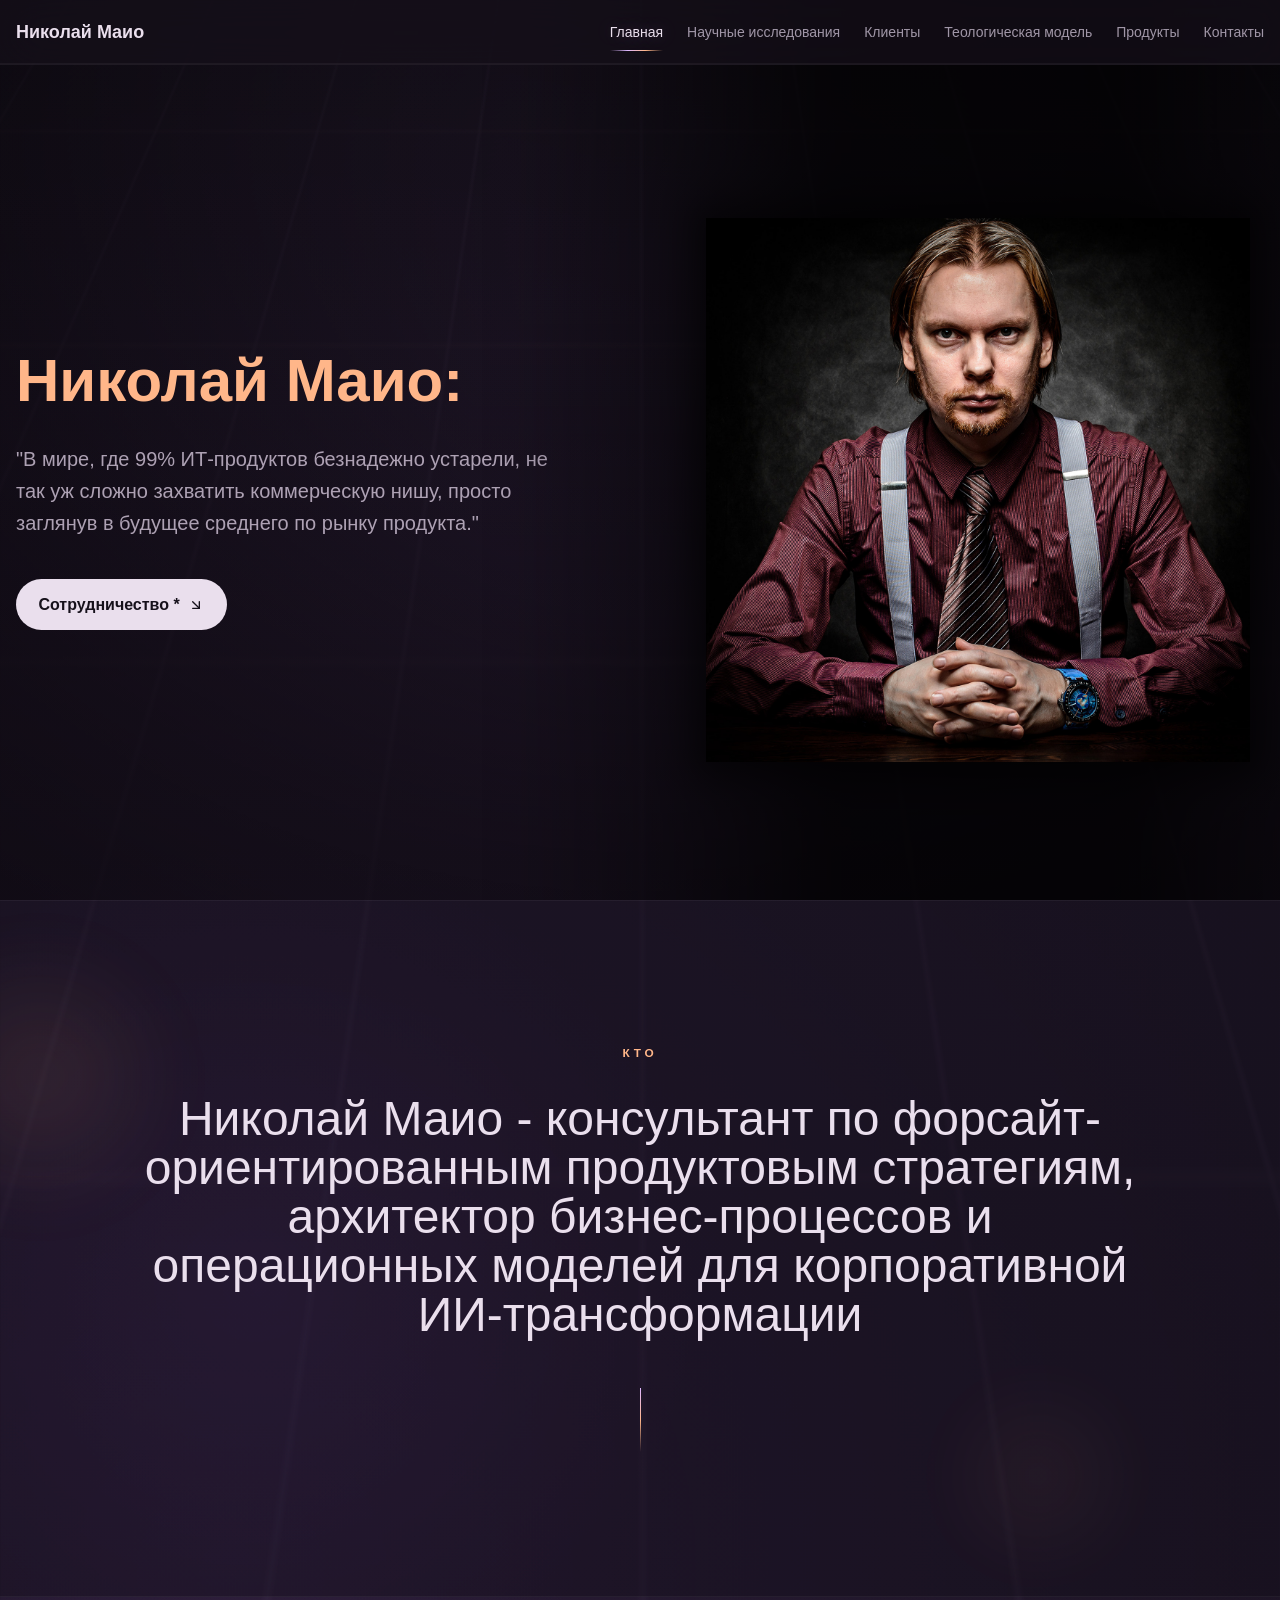
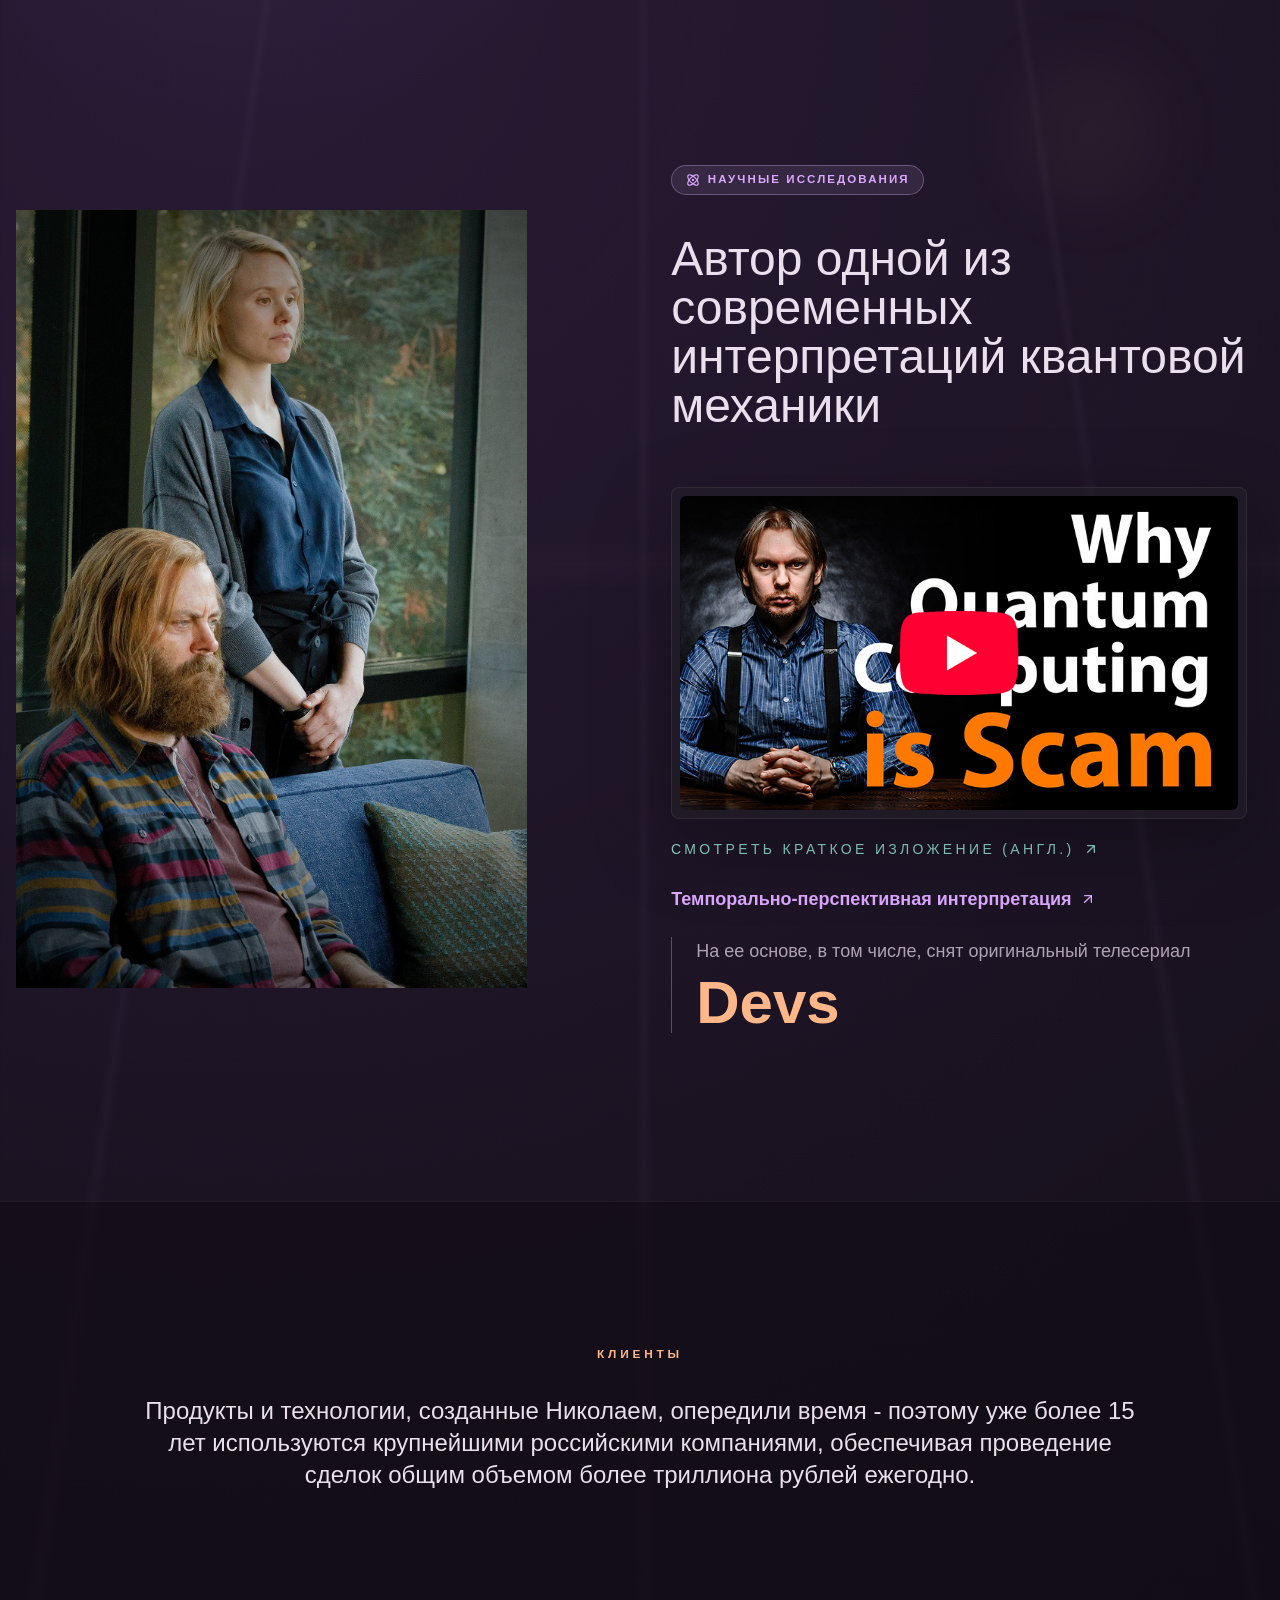
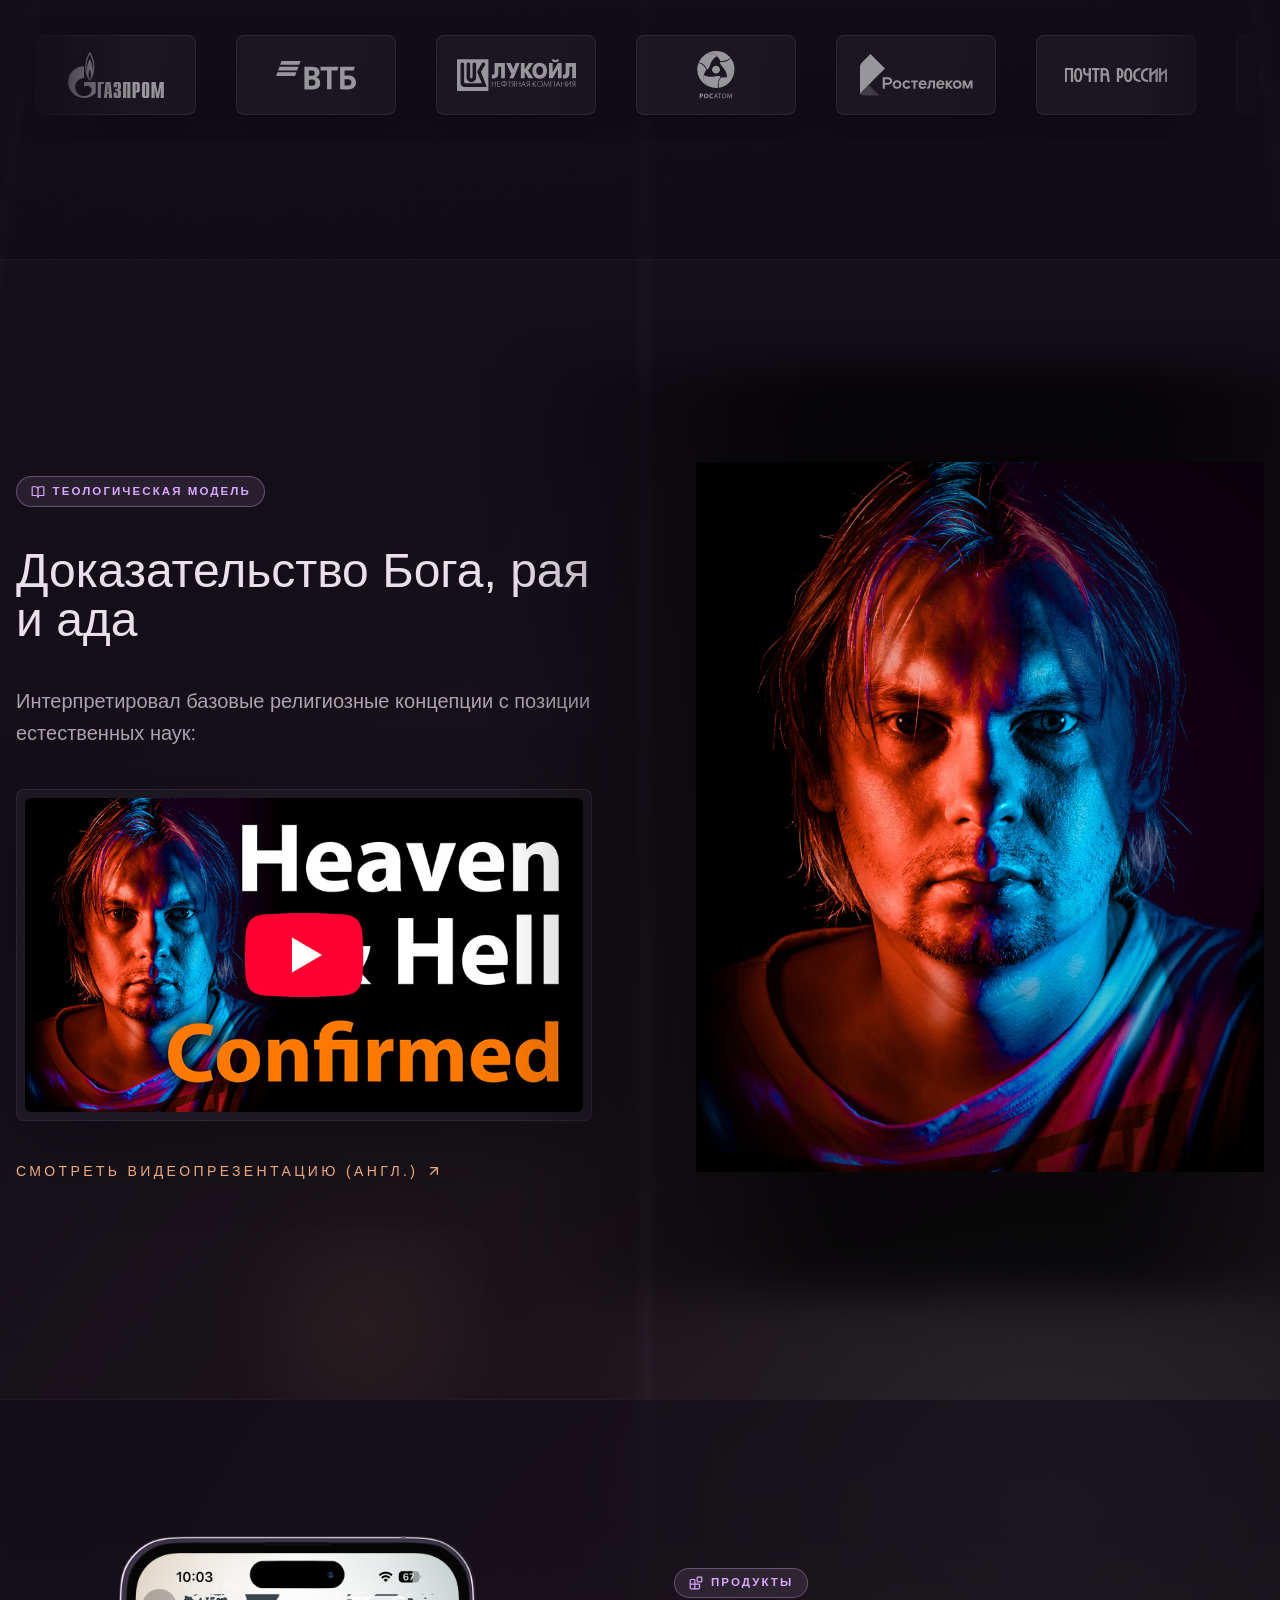
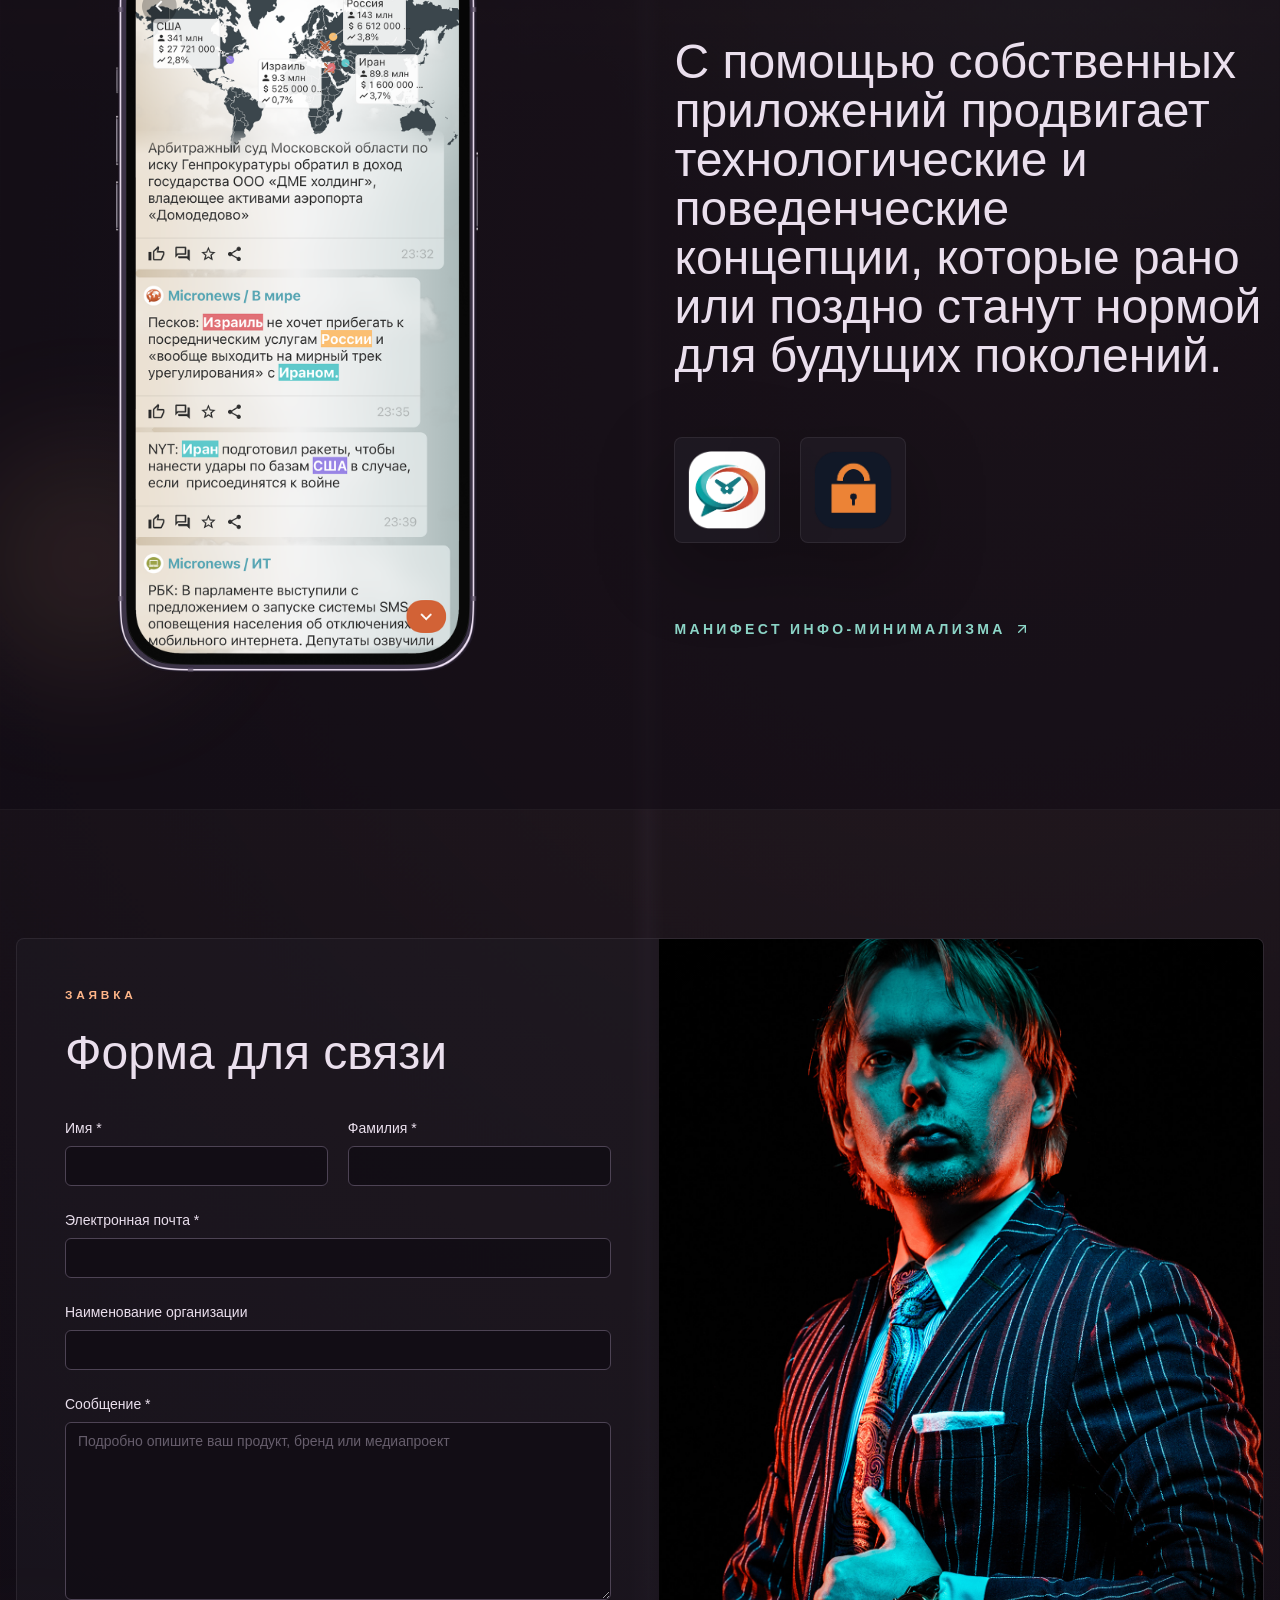
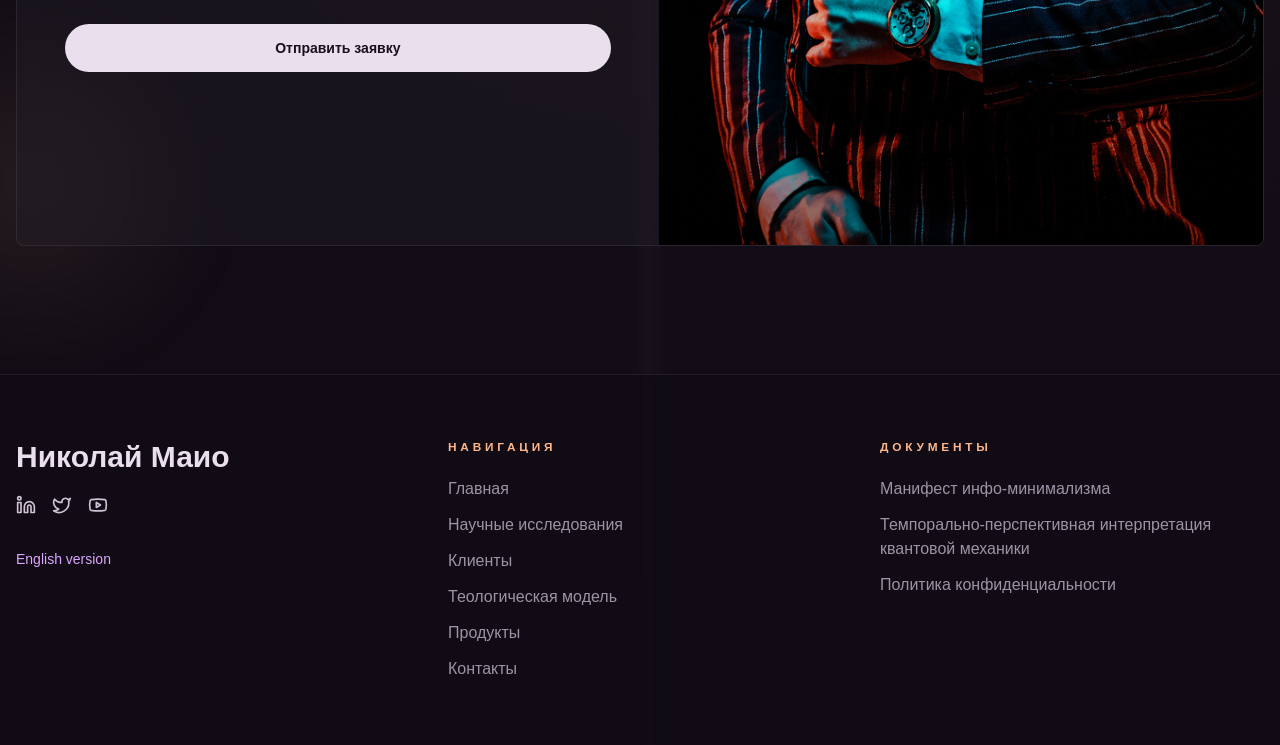
==== commit 3a7ee214: "Update build" ====
--- a/index.html
+++ b/index.html
@@ -1 +1 @@
-<!DOCTYPE html><html lang="ru"><head><meta charSet="utf-8"/><meta name="viewport" content="width=device-width, initial-scale=1"/><link rel="preload" as="image" href="/ru/nick.jpg"/><link rel="preload" as="image" href="/ru/devs.jpg"/><link rel="preload" as="image" href="/ru/quantum_maio_thumb.jpg"/><link rel="preload" as="image" href="/ru/clients/gazprom.svg"/><link rel="preload" as="image" href="/ru/clients/VTB.svg"/><link rel="preload" as="image" href="/ru/clients/lukoil.svg"/><link rel="preload" as="image" href="/ru/clients/rosatom.svg"/><link rel="preload" as="image" href="/ru/clients/rostelecom.svg"/><link rel="preload" as="image" href="/ru/clients/post.svg"/><link rel="preload" as="image" href="/ru/clients/rosseti.svg"/><link rel="stylesheet" href="/_next/static/css/11b4d76c4d2dee82.css" data-precedence="next"/><link rel="preload" as="script" fetchPriority="low" href="/_next/static/chunks/webpack-5646131f2cf6177f.js"/><script src="/_next/static/chunks/4bd1b696-b44088a90efca9a7.js" async=""></script><script src="/_next/static/chunks/684-a5fecf3900ed57d3.js" async=""></script><script src="/_next/static/chunks/main-app-c3ddbac68906069f.js" async=""></script><script src="/_next/static/chunks/197-1fffbb0ec9738f6f.js" async=""></script><script src="/_next/static/chunks/app/page-63a7f89c8f5fd63b.js" async=""></script><link rel="preload" as="image" href="/ru/clients/bank_open.svg"/><link rel="preload" as="image" href="/ru/clients/metro_spb.svg"/><link rel="preload" as="image" href="/ru/clients/alrosa.svg"/><link rel="preload" as="image" href="/ru/religion_maio_thumb.jpg"/><link rel="preload" as="image" href="/ru/maio.jpg"/><link rel="preload" as="image" href="/ru/gov24.png"/><link rel="preload" as="image" href="/ru/app_1.png"/><link rel="preload" as="image" href="/ru/app_3.png"/><link rel="preload" as="image" href="/ru/nick_maio.jpg"/><link rel="apple-touch-icon" sizes="180x180" href="/ru/ico/apple-touch-icon.png"/><link rel="icon" type="image/png" sizes="32x32" href="/ru/ico/favicon-32x32.png"/><link rel="icon" type="image/png" sizes="16x16" href="/ru/ico/favicon-16x16.png"/><link rel="manifest" href="/ru/ico/site.webmanifest"/><script type="application/ld+json">{"@context":"https://schema.org","@graph":[{"@type":"Person","@id":"https://nickmaio.ru/#person","name":"Николай Маио","url":"https://nickmaio.ru","image":"https://nickmaio.ru/ru/nick.jpg","jobTitle":"Форсайт-консультант, ИТ-руководитель","description":"Николай Маио — консультант по форсайт-ориентированным продуктовым стратегиям, архитектор бизнес-процессов и операционных моделей для корпоративной ИИ-трансформации","knowsAbout":["форсайт-консалтинг","продуктовая стратегия","ИИ-трансформация","бизнес-процессы","управление ИТ-проектами"],"sameAs":["https://www.linkedin.com/in/n-maio","https://x.com/n_maio","https://www.youtube.com/@maio-ru","https://www.youtube.com/@maio-en","https://github.com/nickmaio"]},{"@type":"WebSite","@id":"https://nickmaio.ru/#website","name":"Николай Маио","url":"https://nickmaio.ru","inLanguage":"ru","publisher":{"@id":"https://nickmaio.ru/#person"}}]}</script><title>Николай Маио — форсайт-консультант, ИТ-руководитель</title><meta name="description" content="Николай Маио — консультант по форсайт-ориентированным продуктовым стратегиям, архитектор бизнес-процессов и операционных моделей для корпоративной ИИ-трансформации"/><meta name="robots" content="index, follow"/><link rel="canonical" href="https://nickmaio.ru"/><link rel="alternate" hrefLang="ru" href="https://nickmaio.ru"/><link rel="alternate" hrefLang="en" href="https://nickmaio.com"/><link rel="alternate" hrefLang="x-default" href="https://nickmaio.com"/><meta property="og:title" content="Николай Маио — форсайт-консультант, ИТ-руководитель"/><meta property="og:description" content="Николай Маио — консультант по форсайт-ориентированным продуктовым стратегиям, архитектор бизнес-процессов и операционных моделей для корпоративной ИИ-трансформации"/><meta property="og:url" content="https://nickmaio.ru"/><meta property="og:site_name" content="Николай Маио"/><meta property="og:locale" content="ru_RU"/><meta property="og:image" content="https://nickmaio.ru/ru/nick.jpg"/><meta property="og:image:width" content="1500"/><meta property="og:image:height" content="1500"/><meta property="og:image:alt" content="Николай Маио"/><meta property="og:type" content="website"/><meta name="twitter:card" content="summary_large_image"/><meta name="twitter:title" content="Николай Маио — форсайт-консультант, ИТ-руководитель"/><meta name="twitter:description" content="Николай Маио — консультант по форсайт-ориентированным продуктовым стратегиям, архитектор бизнес-процессов и операционных моделей для корпоративной ИИ-трансформации"/><meta name="twitter:image" content="https://nickmaio.ru/ru/nick.jpg"/><link rel="icon" href="/favicon.ico" type="image/x-icon" sizes="16x16"/><script>document.querySelectorAll('body link[rel="icon"], body link[rel="apple-touch-icon"]').forEach(el => document.head.appendChild(el))</script><script src="/_next/static/chunks/polyfills-42372ed130431b0a.js" noModule=""></script></head><body class="antialiased"><div hidden=""><!--$--><!--/$--></div><div class="site-shell"><div class="site-content"><header class="fixed left-0 right-0 top-0 z-50 border-b border-white/5 bg-[#16111b]/70 backdrop-blur-xl"><div class="absolute bottom-0 left-0 h-px w-full bg-[#eadfed]/5"><div class="h-full bg-gradient-to-r from-[#8dd6c8] via-[#ddb7ff] to-[#ffb689] shadow-[0_0_14px_rgba(221,183,255,0.65)] transition-[width] duration-150" style="width:0%"></div></div><nav class="nm-container flex h-16 items-center justify-between"><a href="#top" class="text-lg font-semibold text-[#eadfed]">Николай Маио</a><div class="hidden items-center gap-6 text-sm text-[#cfc2d6]/75 md:flex"><a class="nm-nav-link nm-nav-link-active" href="#top">Главная</a><a class="nm-nav-link " href="#emergent-physics">Научные исследования</a><a class="nm-nav-link " href="#clients">Клиенты</a><a class="nm-nav-link " href="#theological-framework">Теологическая модель</a><a class="nm-nav-link " href="#products">Продукты</a><a class="nm-nav-link " href="#contact">Контакты</a></div><button type="button" class="inline-flex h-10 w-10 items-center justify-center rounded-full border border-[#eadfed]/10 bg-[#231e27]/70 text-[#eadfed] transition-colors hover:border-[#ddb7ff]/40 hover:text-[#ddb7ff] md:hidden" aria-label="Открыть меню" aria-expanded="false"><svg xmlns="http://www.w3.org/2000/svg" width="24" height="24" viewBox="0 0 24 24" fill="none" stroke="currentColor" stroke-width="2" stroke-linecap="round" stroke-linejoin="round" class="lucide lucide-menu h-5 w-5" aria-hidden="true"><path d="M4 12h16"></path><path d="M4 18h16"></path><path d="M4 6h16"></path></svg></button></nav></header><section id="top" class="nm-section flex min-h-screen items-center pt-20"><div class="nm-container grid w-full grid-cols-1 items-center gap-12 py-16 lg:grid-cols-[1.02fr_0.98fr] lg:gap-20"><div class="nm-mobile-copy relative order-2 animate-fade-in-left lg:order-1 lg:py-10 lg:pr-4 xl:pr-8"><h1 class="nm-heading mb-8 max-w-3xl text-5xl md:text-6xl"><span class="font-semibold text-[#ffb689]">Николай Маио:</span></h1><p class="nm-muted mb-10 max-w-xl text-lg leading-8 md:text-xl">&quot;В мире, где 99% продуктов безнадежно устарели, не так уж сложно захватить коммерческую нишу, просто заглянув в будущее вашего продукта.&quot;</p><div class="flex flex-col gap-4 sm:flex-row"><div class="nm-magnetic "><a href="#contact" class="nm-button">Заявка *<svg xmlns="http://www.w3.org/2000/svg" width="24" height="24" viewBox="0 0 24 24" fill="none" stroke="currentColor" stroke-width="2" stroke-linecap="round" stroke-linejoin="round" class="lucide lucide-arrow-down-right h-4 w-4" aria-hidden="true"><path d="m7 7 10 10"></path><path d="M17 7v10H7"></path></svg></a></div></div><div class="mt-12 flex max-w-xl items-center gap-4"><p class="text-md leading-6 text-[#cfc2d6]/75">* Узнайте, готов ли Николай к сотрудничеству с вами</p></div></div><div class="nm-hero-visual relative order-1 flex animate-fade-in-right justify-center overflow-visible lg:order-2"><div class="nm-hero-photo nm-portrait-vignette relative z-10 flex aspect-square w-full max-w-[34rem] items-center justify-center"><img src="/ru/nick.jpg" alt="Николай Маио" class="h-full w-full object-contain object-center"/></div></div></div></section><section id="bio" class="nm-section border-y border-[#eadfed]/5 bg-[#110c15]/35 py-28 md:py-36"><div aria-hidden="true" class="nm-section-meta">Профиль</div><div aria-hidden="true" class="nm-warm-orb nm-warm-orb-md -left-24 top-10 opacity-60"></div><div aria-hidden="true" class="nm-warm-orb nm-warm-orb-sm bottom-8 right-[12%] opacity-45"></div><div class="reveal "><div class="nm-container text-center"><p class="nm-kicker mb-8">Кто</p><h2 class="nm-heading mx-auto max-w-5xl text-3xl md:text-5xl">Николай Маио - консультант по форсайт-ориентированным продуктовым стратегиям, архитектор бизнес-процессов и операционных моделей для корпоративной ИИ-трансформации</h2><div class="mx-auto mt-12 h-16 w-px bg-gradient-to-b from-[#ddb7ff] via-[#ffb689] to-transparent"></div></div></div></section><section id="emergent-physics" class="nm-section py-24 md:py-32"><div aria-hidden="true" class="nm-section-meta">Научные исследования</div><div aria-hidden="true" class="nm-warm-orb nm-warm-orb-sm right-[8%] top-12 opacity-50"></div><div class="nm-container grid grid-cols-1 items-center gap-10 lg:grid-cols-[0.9fr_1.1fr] lg:gap-28"><div class="reveal "><div class="relative min-h-[28rem] overflow-hidden bg-[#050407] lg:min-h-[44rem]"><div class="absolute -left-10 bottom-6 h-52 w-52 rounded-full bg-[#8dd6c8]/10 blur-3xl"></div><div class="nm-portrait-vignette absolute inset-0"><img src="/ru/devs.jpg" alt="Кадр из сериала Devs" class="h-full w-full object-cover object-center"/></div></div></div><div class="reveal "><div class="nm-mobile-copy nm-mobile-copy-spacious lg:py-10 lg:pl-4 xl:pl-8"><div class="nm-chip mb-10 border-[#8dd6c8]/30 bg-[#8dd6c8]/10 text-[#8dd6c8]"><svg xmlns="http://www.w3.org/2000/svg" width="24" height="24" viewBox="0 0 24 24" fill="none" stroke="currentColor" stroke-width="2" stroke-linecap="round" stroke-linejoin="round" class="lucide lucide-atom h-3.5 w-3.5" aria-hidden="true"><circle cx="12" cy="12" r="1"></circle><path d="M20.2 20.2c2.04-2.03.02-7.36-4.5-11.9-4.54-4.52-9.87-6.54-11.9-4.5-2.04 2.03-.02 7.36 4.5 11.9 4.54 4.52 9.87 6.54 11.9 4.5Z"></path><path d="M15.7 15.7c4.52-4.54 6.54-9.87 4.5-11.9-2.03-2.04-7.36-.02-11.9 4.5-4.52 4.54-6.54 9.87-4.5 11.9 2.03 2.04 7.36.02 11.9-4.5Z"></path></svg>Научные исследования</div><h2 class="nm-heading mb-14 text-4xl md:text-5xl">Автор одной из современных интерпретаций квантовой механики</h2><div class="nm-magnetic mb-6 block max-w-xl"><a href="https://www.youtube.com/watch?v=zAna4nBZNZk" target="_blank" rel="noreferrer" class="group block"><div class="nm-glass nm-card-hover overflow-hidden rounded-lg p-2"><img src="/ru/quantum_maio_thumb.jpg" alt="Краткое изложение темпорально-перспективной интерпретации квантовой механики" class="w-full rounded-md object-cover transition-transform duration-700 group-hover:scale-[1.025]"/></div><span class="mt-5 inline-flex items-center gap-2 text-sm uppercase tracking-[0.24em] text-[#8dd6c8]">Смотреть краткое изложение (англ.)<svg xmlns="http://www.w3.org/2000/svg" width="24" height="24" viewBox="0 0 24 24" fill="none" stroke="currentColor" stroke-width="2" stroke-linecap="round" stroke-linejoin="round" class="lucide lucide-arrow-up-right h-4 w-4 transition-transform group-hover:-translate-y-0.5 group-hover:translate-x-0.5" aria-hidden="true"><path d="M7 7h10v10"></path><path d="M7 17 17 7"></path></svg></span></a></div><a href="https://github.com/nickmaio/temporal-research" target="_blank" rel="noreferrer" class="nm-link group inline-flex items-center gap-2 text-lg font-semibold mb-6">Темпорально-перспективная интерпретация<svg xmlns="http://www.w3.org/2000/svg" width="24" height="24" viewBox="0 0 24 24" fill="none" stroke="currentColor" stroke-width="2" stroke-linecap="round" stroke-linejoin="round" class="lucide lucide-arrow-up-right h-4 w-4 transition-transform group-hover:-translate-y-0.5 group-hover:translate-x-0.5" aria-hidden="true"><path d="M7 7h10v10"></path><path d="M7 17 17 7"></path></svg></a><div class="border-l border-[#ffb689]/35 pl-6"><span class="nm-muted text-lg">На ее основе, в том числе, снят оригинальный телесериал</span><p class="text-5xl font-semibold text-[#ffb689] md:text-6xl mt-2">Devs</p></div></div></div></div></section><div class="reveal "><section id="clients" class="nm-section border-y border-[#eadfed]/5 bg-[#110c15]/55 py-28 md:py-36"><div aria-hidden="true" class="nm-section-meta nm-section-meta-right">Клиенты</div><div class="nm-container"><div class="mx-auto mb-20 max-w-5xl text-center"><p class="nm-kicker mb-8 text-[#cfc2d6]/55">Клиенты</p><p class="text-xl leading-8 text-[#eadfed] md:text-2xl">Продукты и технологии, созданные Николаем, опередили время - поэтому уже более 15 лет используются крупнейшими российскими компаниями, обеспечивая проведение сделок общим объемом более триллиона рублей ежегодно.</p></div><div class="relative -my-6 mt-10 inline-flex w-full flex-nowrap overflow-hidden py-6 [mask-image:_linear-gradient(to_right,transparent_0,_black_120px,_black_calc(100%-120px),transparent_100%)]"><div class="flex animate-infinite-scroll"><div class="mx-5 flex shrink-0 items-center justify-center"><div class="nm-magnetic "><div class="nm-glass nm-logo-card flex h-20 w-40 items-center justify-center rounded-lg px-5"><img src="/ru/clients/gazprom.svg" alt="Газпром" class="max-h-12 max-w-32 object-contain"/></div></div></div><div class="mx-5 flex shrink-0 items-center justify-center"><div class="nm-magnetic "><div class="nm-glass nm-logo-card flex h-20 w-40 items-center justify-center rounded-lg px-5"><img src="/ru/clients/VTB.svg" alt="ВТБ" class="max-h-12 max-w-32 object-contain"/></div></div></div><div class="mx-5 flex shrink-0 items-center justify-center"><div class="nm-magnetic "><div class="nm-glass nm-logo-card flex h-20 w-40 items-center justify-center rounded-lg px-5"><img src="/ru/clients/lukoil.svg" alt="Лукойл" class="max-h-12 max-w-32 object-contain"/></div></div></div><div class="mx-5 flex shrink-0 items-center justify-center"><div class="nm-magnetic "><div class="nm-glass nm-logo-card flex h-20 w-40 items-center justify-center rounded-lg px-5"><img src="/ru/clients/rosatom.svg" alt="Росатом" class="max-h-12 max-w-32 object-contain"/></div></div></div><div class="mx-5 flex shrink-0 items-center justify-center"><div class="nm-magnetic "><div class="nm-glass nm-logo-card flex h-20 w-40 items-center justify-center rounded-lg px-5"><img src="/ru/clients/rostelecom.svg" alt="Ростелеком" class="max-h-12 max-w-32 object-contain"/></div></div></div><div class="mx-5 flex shrink-0 items-center justify-center"><div class="nm-magnetic "><div class="nm-glass nm-logo-card flex h-20 w-40 items-center justify-center rounded-lg px-5"><img src="/ru/clients/post.svg" alt="Почта России" class="max-h-12 max-w-32 object-contain"/></div></div></div><div class="mx-5 flex shrink-0 items-center justify-center"><div class="nm-magnetic "><div class="nm-glass nm-logo-card flex h-20 w-40 items-center justify-center rounded-lg px-5"><img src="/ru/clients/rosseti.svg" alt="Россети" class="max-h-12 max-w-32 object-contain"/></div></div></div><div class="mx-5 flex shrink-0 items-center justify-center"><div class="nm-magnetic "><div class="nm-glass nm-logo-card flex h-20 w-40 items-center justify-center rounded-lg px-5"><img src="/ru/clients/bank_open.svg" alt="Банк Открытие" class="max-h-12 max-w-32 object-contain"/></div></div></div><div class="mx-5 flex shrink-0 items-center justify-center"><div class="nm-magnetic "><div class="nm-glass nm-logo-card flex h-20 w-40 items-center justify-center rounded-lg px-5"><img src="/ru/clients/metro_spb.svg" alt="Метро СПб" class="max-h-12 max-w-32 object-contain"/></div></div></div><div class="mx-5 flex shrink-0 items-center justify-center"><div class="nm-magnetic "><div class="nm-glass nm-logo-card flex h-20 w-40 items-center justify-center rounded-lg px-5"><img src="/ru/clients/alrosa.svg" alt="Алроса" class="max-h-12 max-w-32 object-contain"/></div></div></div></div><div class="flex animate-infinite-scroll"><div class="mx-5 flex shrink-0 items-center justify-center"><div class="nm-magnetic "><div class="nm-glass nm-logo-card flex h-20 w-40 items-center justify-center rounded-lg px-5"><img src="/ru/clients/gazprom.svg" alt="Газпром" class="max-h-12 max-w-32 object-contain"/></div></div></div><div class="mx-5 flex shrink-0 items-center justify-center"><div class="nm-magnetic "><div class="nm-glass nm-logo-card flex h-20 w-40 items-center justify-center rounded-lg px-5"><img src="/ru/clients/VTB.svg" alt="ВТБ" class="max-h-12 max-w-32 object-contain"/></div></div></div><div class="mx-5 flex shrink-0 items-center justify-center"><div class="nm-magnetic "><div class="nm-glass nm-logo-card flex h-20 w-40 items-center justify-center rounded-lg px-5"><img src="/ru/clients/lukoil.svg" alt="Лукойл" class="max-h-12 max-w-32 object-contain"/></div></div></div><div class="mx-5 flex shrink-0 items-center justify-center"><div class="nm-magnetic "><div class="nm-glass nm-logo-card flex h-20 w-40 items-center justify-center rounded-lg px-5"><img src="/ru/clients/rosatom.svg" alt="Росатом" class="max-h-12 max-w-32 object-contain"/></div></div></div><div class="mx-5 flex shrink-0 items-center justify-center"><div class="nm-magnetic "><div class="nm-glass nm-logo-card flex h-20 w-40 items-center justify-center rounded-lg px-5"><img src="/ru/clients/rostelecom.svg" alt="Ростелеком" class="max-h-12 max-w-32 object-contain"/></div></div></div><div class="mx-5 flex shrink-0 items-center justify-center"><div class="nm-magnetic "><div class="nm-glass nm-logo-card flex h-20 w-40 items-center justify-center rounded-lg px-5"><img src="/ru/clients/post.svg" alt="Почта России" class="max-h-12 max-w-32 object-contain"/></div></div></div><div class="mx-5 flex shrink-0 items-center justify-center"><div class="nm-magnetic "><div class="nm-glass nm-logo-card flex h-20 w-40 items-center justify-center rounded-lg px-5"><img src="/ru/clients/rosseti.svg" alt="Россети" class="max-h-12 max-w-32 object-contain"/></div></div></div><div class="mx-5 flex shrink-0 items-center justify-center"><div class="nm-magnetic "><div class="nm-glass nm-logo-card flex h-20 w-40 items-center justify-center rounded-lg px-5"><img src="/ru/clients/bank_open.svg" alt="Банк Открытие" class="max-h-12 max-w-32 object-contain"/></div></div></div><div class="mx-5 flex shrink-0 items-center justify-center"><div class="nm-magnetic "><div class="nm-glass nm-logo-card flex h-20 w-40 items-center justify-center rounded-lg px-5"><img src="/ru/clients/metro_spb.svg" alt="Метро СПб" class="max-h-12 max-w-32 object-contain"/></div></div></div><div class="mx-5 flex shrink-0 items-center justify-center"><div class="nm-magnetic "><div class="nm-glass nm-logo-card flex h-20 w-40 items-center justify-center rounded-lg px-5"><img src="/ru/clients/alrosa.svg" alt="Алроса" class="max-h-12 max-w-32 object-contain"/></div></div></div></div></div></div></section></div><section id="theological-framework" class="nm-section py-32 md:py-44"><div aria-hidden="true" class="nm-section-meta">Теологическая модель</div><div aria-hidden="true" class="nm-warm-orb nm-warm-orb-md -bottom-16 left-[18%] opacity-45"></div><div class="nm-container grid grid-cols-1 items-center gap-10 lg:grid-cols-[1.04fr_0.96fr] lg:gap-16"><div class="reveal "><div class="nm-mobile-copy nm-mobile-copy-spacious lg:py-10 lg:pr-4 xl:pr-8"><div class="nm-chip mb-10 border-[#ffb689]/30 bg-[#ffb689]/10 text-[#ffb689]"><svg xmlns="http://www.w3.org/2000/svg" width="24" height="24" viewBox="0 0 24 24" fill="none" stroke="currentColor" stroke-width="2" stroke-linecap="round" stroke-linejoin="round" class="lucide lucide-book-open h-3.5 w-3.5" aria-hidden="true"><path d="M12 7v14"></path><path d="M3 18a1 1 0 0 1-1-1V4a1 1 0 0 1 1-1h5a4 4 0 0 1 4 4 4 4 0 0 1 4-4h5a1 1 0 0 1 1 1v13a1 1 0 0 1-1 1h-6a3 3 0 0 0-3 3 3 3 0 0 0-3-3z"></path></svg>Теологическая модель</div><h2 class="nm-heading mb-10 text-4xl md:text-5xl">Доказательство Бога, рая и ада</h2><p class="nm-muted mb-10 max-w-2xl text-xl leading-8">Интерпретировал базовые религиозные концепции с позиции естественных наук:</p><div class="nm-magnetic block max-w-xl"><a href="https://www.youtube.com/watch?v=LnyIj-6q6wY" target="_blank" rel="noreferrer" class="group block"><div class="nm-glass nm-card-hover overflow-hidden rounded-lg p-2"><img src="/ru/religion_maio_thumb.jpg" alt="Презентация Николая Маио о религиозных концепциях" class="w-full rounded-md object-cover transition-transform duration-700 group-hover:scale-[1.025]"/></div><span class="mt-10 inline-flex items-center gap-2 text-sm uppercase tracking-[0.24em] text-[#ffb689]">Смотреть видеопрезентацию (англ.)<svg xmlns="http://www.w3.org/2000/svg" width="24" height="24" viewBox="0 0 24 24" fill="none" stroke="currentColor" stroke-width="2" stroke-linecap="round" stroke-linejoin="round" class="lucide lucide-arrow-up-right h-4 w-4 transition-transform group-hover:-translate-y-0.5 group-hover:translate-x-0.5" aria-hidden="true"><path d="M7 7h10v10"></path><path d="M7 17 17 7"></path></svg></span></a></div></div></div><div class="reveal "><div class="nm-photo-column relative min-h-[32rem] overflow-visible lg:min-h-[46rem]"><div class="nm-portrait-vignette absolute inset-0 flex items-center justify-center"><img src="/ru/maio.jpg" alt="Николай Маио" class="h-full w-full object-contain object-center"/></div></div></div></div></section><section id="products" class="nm-section border-y border-[#eadfed]/5 bg-[#110c15]/55 py-24 md:py-32"><div aria-hidden="true" class="nm-section-meta nm-section-meta-right">Продукты</div><div class="nm-container grid grid-cols-1 items-center gap-10 lg:grid-cols-[0.95fr_1.05fr] lg:gap-16"><div class="reveal "><div class="relative order-2 flex min-h-[30rem] items-center justify-center overflow-visible lg:order-1 lg:min-h-[46rem]"><div class="absolute -left-10 bottom-0 h-56 w-56 rounded-full bg-[#ffb689]/10 blur-3xl"></div><div class="relative z-10 flex h-full w-full items-center justify-center"><img src="/ru/gov24.png" alt="Приложение GOV24" class="h-[min(82vh,46rem)] w-auto max-w-full object-contain"/></div></div></div><div class="reveal "><div class="nm-mobile-copy order-1 lg:order-2 lg:py-10 lg:pl-4 xl:pl-8"><div class="nm-chip mb-10 border-[#8dd6c8]/30 bg-[#8dd6c8]/10 text-[#8dd6c8]"><svg xmlns="http://www.w3.org/2000/svg" width="24" height="24" viewBox="0 0 24 24" fill="none" stroke="currentColor" stroke-width="2" stroke-linecap="round" stroke-linejoin="round" class="lucide lucide-blocks h-3.5 w-3.5" aria-hidden="true"><path d="M10 22V7a1 1 0 0 0-1-1H4a2 2 0 0 0-2 2v12a2 2 0 0 0 2 2h12a2 2 0 0 0 2-2v-5a1 1 0 0 0-1-1H2"></path><rect x="14" y="2" width="8" height="8" rx="1"></rect></svg>Продукты</div><h2 class="nm-heading mb-14 text-4xl md:text-5xl">С помощью собственных приложений продвигает технологические и поведенческие концепции, которые рано или поздно станут нормой для будущих поколений.</h2><div class="mb-16 flex items-center gap-5"><div class="nm-magnetic "><a href="https://aeion.ru/" target="_blank" rel="noreferrer" class="nm-glass nm-card-hover block rounded-lg p-3"><img src="/ru/app_1.png" alt="Эйон" class="h-20 w-20 object-contain"/></a></div><div class="nm-magnetic "><a href="https://github.com/nickmaio/maio-quantum-box" target="_blank" rel="noreferrer" class="nm-glass nm-card-hover block rounded-lg p-3"><img src="/ru/app_3.png" alt="Maio Quantum Box" class="h-20 w-20 object-contain"/></a></div></div><a href="https://github.com/nickmaio/info-minimalism" target="_blank" rel="noreferrer" class="nm-link group inline-flex items-center gap-2 text-lg font-semibold"><span class="mt-3 inline-flex items-center gap-2 text-sm uppercase tracking-[0.24em] text-[#8dd6c8]">Манифест инфо-минимализма<svg xmlns="http://www.w3.org/2000/svg" width="24" height="24" viewBox="0 0 24 24" fill="none" stroke="currentColor" stroke-width="2" stroke-linecap="round" stroke-linejoin="round" class="lucide lucide-arrow-up-right h-4 w-4 transition-transform group-hover:-translate-y-0.5 group-hover:translate-x-0.5" aria-hidden="true"><path d="M7 7h10v10"></path><path d="M7 17 17 7"></path></svg></span></a></div></div></div></section><section id="contact" class="nm-section py-24 md:py-32"><div aria-hidden="true" class="nm-section-meta">Контакты</div><div aria-hidden="true" class="nm-warm-orb nm-warm-orb-lg -left-40 bottom-0 opacity-50"></div><div class="reveal "><div class="nm-container"><div class="grid grid-cols-1 overflow-hidden rounded-lg border border-[#eadfed]/8 bg-[#231e27]/45 backdrop-blur-xl lg:grid-cols-[1.03fr_0.97fr]"><div class="p-6 md:p-10 lg:p-12"><p class="nm-kicker mb-6">Заявка</p><h2 class="nm-heading mb-10 text-4xl md:text-5xl">Форма для связи</h2><form class="space-y-6"><div class="grid grid-cols-1 gap-5 md:grid-cols-2"><div><label class="mb-2 block text-sm font-medium text-[#eadfed]">Имя *</label><input class="flex h-10 w-full rounded-md border px-3 py-2 text-base ring-offset-background file:border-0 file:bg-transparent file:text-sm file:font-medium file:text-foreground focus-visible:outline-none focus-visible:ring-2 disabled:cursor-not-allowed disabled:opacity-50 md:text-sm border-[#4d4354] bg-[#110c15]/80 text-[#eadfed] placeholder:text-[#cfc2d6]/45 focus-visible:ring-[#ddb7ff] focus-visible:ring-offset-0" required="" name="firstName" value=""/></div><div><label class="mb-2 block text-sm font-medium text-[#eadfed]">Фамилия *</label><input class="flex h-10 w-full rounded-md border px-3 py-2 text-base ring-offset-background file:border-0 file:bg-transparent file:text-sm file:font-medium file:text-foreground focus-visible:outline-none focus-visible:ring-2 disabled:cursor-not-allowed disabled:opacity-50 md:text-sm border-[#4d4354] bg-[#110c15]/80 text-[#eadfed] placeholder:text-[#cfc2d6]/45 focus-visible:ring-[#ddb7ff] focus-visible:ring-offset-0" required="" name="lastName" value=""/></div></div><div><label class="mb-2 block text-sm font-medium text-[#eadfed]">Электронная почта *</label><input type="email" class="flex h-10 w-full rounded-md border px-3 py-2 text-base ring-offset-background file:border-0 file:bg-transparent file:text-sm file:font-medium file:text-foreground focus-visible:outline-none focus-visible:ring-2 disabled:cursor-not-allowed disabled:opacity-50 md:text-sm border-[#4d4354] bg-[#110c15]/80 text-[#eadfed] placeholder:text-[#cfc2d6]/45 focus-visible:ring-[#ddb7ff] focus-visible:ring-offset-0" required="" name="email" value=""/></div><div><label class="mb-2 block text-sm font-medium text-[#eadfed]">Наименование организации</label><input class="flex h-10 w-full rounded-md border px-3 py-2 text-base ring-offset-background file:border-0 file:bg-transparent file:text-sm file:font-medium file:text-foreground focus-visible:outline-none focus-visible:ring-2 disabled:cursor-not-allowed disabled:opacity-50 md:text-sm border-[#4d4354] bg-[#110c15]/80 text-[#eadfed] placeholder:text-[#cfc2d6]/45 focus-visible:ring-[#ddb7ff] focus-visible:ring-offset-0" name="subject" value=""/></div><div><label class="mb-2 block text-sm font-medium text-[#eadfed]">Сообщение *</label><textarea class="flex min-h-[80px] w-full rounded-md border px-3 py-2 text-sm ring-offset-background focus-visible:outline-none focus-visible:ring-2 disabled:cursor-not-allowed disabled:opacity-50 border-[#4d4354] bg-[#110c15]/80 text-[#eadfed] placeholder:text-[#cfc2d6]/45 focus-visible:ring-[#ddb7ff] focus-visible:ring-offset-0" placeholder="Подробно опишите ваш продукт, бренд или медиапроект" rows="8" name="message" required=""></textarea></div><div class="nm-magnetic nm-magnetic-wide"><button class="inline-flex items-center justify-center gap-2 whitespace-nowrap text-sm font-medium ring-offset-background transition-colors focus-visible:outline-none focus-visible:ring-2 focus-visible:ring-ring focus-visible:ring-offset-2 disabled:pointer-events-none disabled:opacity-50 [&amp;_svg]:pointer-events-none [&amp;_svg]:size-4 [&amp;_svg]:shrink-0 px-4 nm-button h-auto w-full rounded-full bg-[#eadfed] py-4 text-[#16111b] hover:bg-white" type="submit">Отправить заявку</button></div></form></div><div class="nm-portrait-vignette min-h-[24rem] bg-[#110c15] lg:min-h-full"><img src="/ru/nick_maio.jpg" alt="Николай Маио" class="h-full w-full object-cover"/></div></div></div></div></section><footer class="relative border-t border-[#eadfed]/8 bg-[#110c15]/85 py-16"><div class="nm-container grid grid-cols-1 gap-12 md:grid-cols-3"><div><h2 class="mb-5 text-3xl font-bold text-[#eadfed]">Николай Маио</h2><div class="mb-8 flex items-center gap-4"><a href="https://www.linkedin.com/in/n-maio" class="text-[#cfc2d6] transition-colors hover:text-[#ddb7ff]" aria-label="LinkedIn"><svg xmlns="http://www.w3.org/2000/svg" width="24" height="24" viewBox="0 0 24 24" fill="none" stroke="currentColor" stroke-width="2" stroke-linecap="round" stroke-linejoin="round" class="lucide lucide-linkedin h-5 w-5" aria-hidden="true"><path d="M16 8a6 6 0 0 1 6 6v7h-4v-7a2 2 0 0 0-2-2 2 2 0 0 0-2 2v7h-4v-7a6 6 0 0 1 6-6z"></path><rect width="4" height="12" x="2" y="9"></rect><circle cx="4" cy="4" r="2"></circle></svg></a><a href="https://x.com/n_maio" class="text-[#cfc2d6] transition-colors hover:text-[#ddb7ff]" aria-label="X"><svg xmlns="http://www.w3.org/2000/svg" width="24" height="24" viewBox="0 0 24 24" fill="none" stroke="currentColor" stroke-width="2" stroke-linecap="round" stroke-linejoin="round" class="lucide lucide-twitter h-5 w-5" aria-hidden="true"><path d="M22 4s-.7 2.1-2 3.4c1.6 10-9.4 17.3-18 11.6 2.2.1 4.4-.6 6-2C3 15.5.5 9.6 3 5c2.2 2.6 5.6 4.1 9 4-.9-4.2 4-6.6 7-3.8 1.1 0 3-1.2 3-1.2z"></path></svg></a><a href="https://www.youtube.com/@maio-en" class="text-[#cfc2d6] transition-colors hover:text-[#8dd6c8]" aria-label="YouTube English"><svg xmlns="http://www.w3.org/2000/svg" width="24" height="24" viewBox="0 0 24 24" fill="none" stroke="currentColor" stroke-width="2" stroke-linecap="round" stroke-linejoin="round" class="lucide lucide-youtube h-5 w-5" aria-hidden="true"><path d="M2.5 17a24.12 24.12 0 0 1 0-10 2 2 0 0 1 1.4-1.4 49.56 49.56 0 0 1 16.2 0A2 2 0 0 1 21.5 7a24.12 24.12 0 0 1 0 10 2 2 0 0 1-1.4 1.4 49.55 49.55 0 0 1-16.2 0A2 2 0 0 1 2.5 17"></path><path d="m10 15 5-3-5-3z"></path></svg></a></div><a href="https://nickmaio.com/" class="nm-link text-sm">English version</a></div><div><h3 class="nm-kicker mb-5">Навигация</h3><ul class="space-y-3 text-[#cfc2d6]/75"><li><a href="#top" class="transition-colors hover:text-[#ddb7ff]">Главная</a></li><li><a href="#emergent-physics" class="transition-colors hover:text-[#ddb7ff]">Научные исследования</a></li><li><a href="#clients" class="transition-colors hover:text-[#ddb7ff]">Клиенты</a></li><li><a href="#theological-framework" class="transition-colors hover:text-[#ddb7ff]">Теологическая модель</a></li><li><a href="#products" class="transition-colors hover:text-[#ddb7ff]">Продукты</a></li><li><a href="#contact" class="transition-colors hover:text-[#ddb7ff]">Контакты</a></li></ul></div><div><h3 class="nm-kicker mb-5">Документы</h3><ul class="space-y-3 text-[#cfc2d6]/75"><li><a href="https://github.com/nickmaio/info-minimalism" target="_blank" rel="noreferrer" class="transition-colors hover:text-[#ddb7ff]">Манифест инфо-минимализма</a></li><li><a href="https://github.com/nickmaio/temporal-research" target="_blank" rel="noreferrer" class="transition-colors hover:text-[#ddb7ff]">Темпорально-перспективная интерпретация квантовой механики</a></li><li><a href="/privacy" class="transition-colors hover:text-[#ddb7ff]">Политика конфиденциальности</a></li></ul></div></div></footer></div></div><!--$--><!--/$--><script src="/_next/static/chunks/webpack-5646131f2cf6177f.js" async=""></script><script>(self.__next_f=self.__next_f||[]).push([0])</script><script>self.__next_f.push([1,"1:\"$Sreact.fragment\"\n2:I[7555,[],\"\"]\n3:I[1295,[],\"\"]\n4:I[8557,[\"197\",\"static/chunks/197-1fffbb0ec9738f6f.js\",\"974\",\"static/chunks/app/page-63a7f89c8f5fd63b.js\"],\"default\"]\n5:I[2717,[\"197\",\"static/chunks/197-1fffbb0ec9738f6f.js\",\"974\",\"static/chunks/app/page-63a7f89c8f5fd63b.js\"],\"default\"]\n6:I[1788,[\"197\",\"static/chunks/197-1fffbb0ec9738f6f.js\",\"974\",\"static/chunks/app/page-63a7f89c8f5fd63b.js\"],\"default\"]\n7:I[7462,[\"197\",\"static/chunks/197-1fffbb0ec9738f6f.js\",\"974\",\"static/chunks/app/page-63a7f89c8f5fd63b.js\"],\"default\"]\n8:I[6435,[\"197\",\"static/chunks/197-1fffbb0ec9738f6f.js\",\"974\",\"static/chunks/app/page-63a7f89c8f5fd63b.js\"],\"default\"]\n9:I[9665,[],\"OutletBoundary\"]\nc:I[4911,[],\"AsyncMetadataOutlet\"]\ne:I[9665,[],\"ViewportBoundary\"]\n10:I[9665,[],\"MetadataBoundary\"]\n12:I[6614,[],\"\"]\n:HL[\"/_next/static/css/11b4d76c4d2dee82.css\",\"style\"]\n"])</script><script>self.__next_f.push([1,"0:{\"P\":null,\"b\":\"F9nrS8Q1IqJ2rYSNSMLzH\",\"p\":\"\",\"c\":[\"\",\"\"],\"i\":false,\"f\":[[[\"\",{\"children\":[\"__PAGE__\",{}]},\"$undefined\",\"$undefined\",true],[\"\",[\"$\",\"$1\",\"c\",{\"children\":[[[\"$\",\"link\",\"0\",{\"rel\":\"stylesheet\",\"href\":\"/_next/static/css/11b4d76c4d2dee82.css\",\"precedence\":\"next\",\"crossOrigin\":\"$undefined\",\"nonce\":\"$undefined\"}]],[\"$\",\"html\",null,{\"lang\":\"ru\",\"children\":[[\"$\",\"head\",null,{\"children\":[[\"$\",\"link\",null,{\"rel\":\"apple-touch-icon\",\"sizes\":\"180x180\",\"href\":\"/ru/ico/apple-touch-icon.png\"}],[\"$\",\"link\",null,{\"rel\":\"icon\",\"type\":\"image/png\",\"sizes\":\"32x32\",\"href\":\"/ru/ico/favicon-32x32.png\"}],[\"$\",\"link\",null,{\"rel\":\"icon\",\"type\":\"image/png\",\"sizes\":\"16x16\",\"href\":\"/ru/ico/favicon-16x16.png\"}],[\"$\",\"link\",null,{\"rel\":\"manifest\",\"href\":\"/ru/ico/site.webmanifest\"}],[\"$\",\"script\",null,{\"type\":\"application/ld+json\",\"dangerouslySetInnerHTML\":{\"__html\":\"{\\\"@context\\\":\\\"https://schema.org\\\",\\\"@graph\\\":[{\\\"@type\\\":\\\"Person\\\",\\\"@id\\\":\\\"https://nickmaio.ru/#person\\\",\\\"name\\\":\\\"Николай Маио\\\",\\\"url\\\":\\\"https://nickmaio.ru\\\",\\\"image\\\":\\\"https://nickmaio.ru/ru/nick.jpg\\\",\\\"jobTitle\\\":\\\"Форсайт-консультант, ИТ-руководитель\\\",\\\"description\\\":\\\"Николай Маио — консультант по форсайт-ориентированным продуктовым стратегиям, архитектор бизнес-процессов и операционных моделей для корпоративной ИИ-трансформации\\\",\\\"knowsAbout\\\":[\\\"форсайт-консалтинг\\\",\\\"продуктовая стратегия\\\",\\\"ИИ-трансформация\\\",\\\"бизнес-процессы\\\",\\\"управление ИТ-проектами\\\"],\\\"sameAs\\\":[\\\"https://www.linkedin.com/in/n-maio\\\",\\\"https://x.com/n_maio\\\",\\\"https://www.youtube.com/@maio-ru\\\",\\\"https://www.youtube.com/@maio-en\\\",\\\"https://github.com/nickmaio\\\"]},{\\\"@type\\\":\\\"WebSite\\\",\\\"@id\\\":\\\"https://nickmaio.ru/#website\\\",\\\"name\\\":\\\"Николай Маио\\\",\\\"url\\\":\\\"https://nickmaio.ru\\\",\\\"inLanguage\\\":\\\"ru\\\",\\\"publisher\\\":{\\\"@id\\\":\\\"https://nickmaio.ru/#person\\\"}}]}\"}}]]}],[\"$\",\"body\",null,{\"className\":\"antialiased\",\"children\":[\"$\",\"$L2\",null,{\"parallelRouterKey\":\"children\",\"error\":\"$undefined\",\"errorStyles\":\"$undefined\",\"errorScripts\":\"$undefined\",\"template\":[\"$\",\"$L3\",null,{}],\"templateStyles\":\"$undefined\",\"templateScripts\":\"$undefined\",\"notFound\":[[[\"$\",\"title\",null,{\"children\":\"404: This page could not be found.\"}],[\"$\",\"div\",null,{\"style\":{\"fontFamily\":\"system-ui,\\\"Segoe UI\\\",Roboto,Helvetica,Arial,sans-serif,\\\"Apple Color Emoji\\\",\\\"Segoe UI Emoji\\\"\",\"height\":\"100vh\",\"textAlign\":\"center\",\"display\":\"flex\",\"flexDirection\":\"column\",\"alignItems\":\"center\",\"justifyContent\":\"center\"},\"children\":[\"$\",\"div\",null,{\"children\":[[\"$\",\"style\",null,{\"dangerouslySetInnerHTML\":{\"__html\":\"body{color:#000;background:#fff;margin:0}.next-error-h1{border-right:1px solid rgba(0,0,0,.3)}@media (prefers-color-scheme:dark){body{color:#fff;background:#000}.next-error-h1{border-right:1px solid rgba(255,255,255,.3)}}\"}}],[\"$\",\"h1\",null,{\"className\":\"next-error-h1\",\"style\":{\"display\":\"inline-block\",\"margin\":\"0 20px 0 0\",\"padding\":\"0 23px 0 0\",\"fontSize\":24,\"fontWeight\":500,\"verticalAlign\":\"top\",\"lineHeight\":\"49px\"},\"children\":404}],[\"$\",\"div\",null,{\"style\":{\"display\":\"inline-block\"},\"children\":[\"$\",\"h2\",null,{\"style\":{\"fontSize\":14,\"fontWeight\":400,\"lineHeight\":\"49px\",\"margin\":0},\"children\":\"This page could not be found.\"}]}]]}]}]],[]],\"forbidden\":\"$undefined\",\"unauthorized\":\"$undefined\"}]}]]}]]}],{\"children\":[\"__PAGE__\",[\"$\",\"$1\",\"c\",{\"children\":[[\"$\",\"div\",null,{\"className\":\"site-shell\",\"children\":[\"$\",\"div\",null,{\"className\":\"site-content\",\"children\":[[\"$\",\"$L4\",null,{}],[\"$\",\"$L5\",null,{}],[\"$\",\"section\",null,{\"id\":\"top\",\"className\":\"nm-section flex min-h-screen items-center pt-20\",\"children\":[\"$\",\"div\",null,{\"className\":\"nm-container grid w-full grid-cols-1 items-center gap-12 py-16 lg:grid-cols-[1.02fr_0.98fr] lg:gap-20\",\"children\":[[\"$\",\"div\",null,{\"className\":\"nm-mobile-copy relative order-2 animate-fade-in-left lg:order-1 lg:py-10 lg:pr-4 xl:pr-8\",\"children\":[[\"$\",\"h1\",null,{\"className\":\"nm-heading mb-8 max-w-3xl text-5xl md:text-6xl\",\"children\":[\"$\",\"span\",null,{\"className\":\"font-semibold text-[#ffb689]\",\"children\":\"Николай Маио:\"}]}],[\"$\",\"p\",null,{\"className\":\"nm-muted mb-10 max-w-xl text-lg leading-8 md:text-xl\",\"children\":\"\\\"В мире, где 99% продуктов безнадежно устарели, не так уж сложно захватить коммерческую нишу, просто заглянув в будущее вашего продукта.\\\"\"}],[\"$\",\"div\",null,{\"className\":\"flex flex-col gap-4 sm:flex-row\",\"children\":[\"$\",\"$L6\",null,{\"children\":[\"$\",\"a\",null,{\"href\":\"#contact\",\"className\":\"nm-button\",\"children\":[\"Заявка *\",[\"$\",\"svg\",null,{\"ref\":\"$undefined\",\"xmlns\":\"http://www.w3.org/2000/svg\",\"width\":24,\"height\":24,\"viewBox\":\"0 0 24 24\",\"fill\":\"none\",\"stroke\":\"currentColor\",\"strokeWidth\":2,\"strokeLinecap\":\"round\",\"strokeLinejoin\":\"round\",\"className\":\"lucide lucide-arrow-down-right h-4 w-4\",\"aria-hidden\":\"true\",\"children\":[[\"$\",\"path\",\"1fmybs\",{\"d\":\"m7 7 10 10\"}],[\"$\",\"path\",\"6fjiku\",{\"d\":\"M17 7v10H7\"}],\"$undefined\"]}]]}]}]}],[\"$\",\"div\",null,{\"className\":\"mt-12 flex max-w-xl items-center gap-4\",\"children\":[\"$\",\"p\",null,{\"className\":\"text-md leading-6 text-[#cfc2d6]/75\",\"children\":\"* Узнайте, готов ли Николай к сотрудничеству с вами\"}]}]]}],[\"$\",\"div\",null,{\"className\":\"nm-hero-visual relative order-1 flex animate-fade-in-right justify-center overflow-visible lg:order-2\",\"children\":[\"$\",\"div\",null,{\"className\":\"nm-hero-photo nm-portrait-vignette relative z-10 flex aspect-square w-full max-w-[34rem] items-center justify-center\",\"children\":[\"$\",\"img\",null,{\"src\":\"/ru/nick.jpg\",\"alt\":\"Николай Маио\",\"className\":\"h-full w-full object-contain object-center\"}]}]}]]}]}],[\"$\",\"section\",null,{\"id\":\"bio\",\"className\":\"nm-section border-y border-[#eadfed]/5 bg-[#110c15]/35 py-28 md:py-36\",\"children\":[[\"$\",\"div\",null,{\"aria-hidden\":\"true\",\"className\":\"nm-section-meta\",\"children\":\"Профиль\"}],[\"$\",\"div\",null,{\"aria-hidden\":\"true\",\"className\":\"nm-warm-orb nm-warm-orb-md -left-24 top-10 opacity-60\"}],[\"$\",\"div\",null,{\"aria-hidden\":\"true\",\"className\":\"nm-warm-orb nm-warm-orb-sm bottom-8 right-[12%] opacity-45\"}],[\"$\",\"$L7\",null,{\"delay\":300,\"children\":[\"$\",\"div\",null,{\"className\":\"nm-container text-center\",\"children\":[[\"$\",\"p\",null,{\"className\":\"nm-kicker mb-8\",\"children\":\"Кто\"}],[\"$\",\"h2\",null,{\"className\":\"nm-heading mx-auto max-w-5xl text-3xl md:text-5xl\",\"children\":\"Николай Маио - консультант по форсайт-ориентированным продуктовым стратегиям, архитектор бизнес-процессов и операционных моделей для корпоративной ИИ-трансформации\"}],[\"$\",\"div\",null,{\"className\":\"mx-auto mt-12 h-16 w-px bg-gradient-to-b from-[#ddb7ff] via-[#ffb689] to-transparent\"}]]}]}]]}],[\"$\",\"section\",null,{\"id\":\"emergent-physics\",\"className\":\"nm-section py-24 md:py-32\",\"children\":[[\"$\",\"div\",null,{\"aria-hidden\":\"true\",\"className\":\"nm-section-meta\",\"children\":\"Научные исследования\"}],[\"$\",\"div\",null,{\"aria-hidden\":\"true\",\"className\":\"nm-warm-orb nm-warm-orb-sm right-[8%] top-12 opacity-50\"}],[\"$\",\"div\",null,{\"className\":\"nm-container grid grid-cols-1 items-center gap-10 lg:grid-cols-[0.9fr_1.1fr] lg:gap-28\",\"children\":[[\"$\",\"$L7\",null,{\"delay\":100,\"children\":[\"$\",\"div\",null,{\"className\":\"relative min-h-[28rem] overflow-hidden bg-[#050407] lg:min-h-[44rem]\",\"children\":[[\"$\",\"div\",null,{\"className\":\"absolute -left-10 bottom-6 h-52 w-52 rounded-full bg-[#8dd6c8]/10 blur-3xl\"}],[\"$\",\"div\",null,{\"className\":\"nm-portrait-vignette absolute inset-0\",\"children\":[\"$\",\"img\",null,{\"src\":\"/ru/devs.jpg\",\"alt\":\"Кадр из сериала Devs\",\"className\":\"h-full w-full object-cover object-center\"}]}]]}]}],[\"$\",\"$L7\",null,{\"delay\":500,\"children\":[\"$\",\"div\",null,{\"className\":\"nm-mobile-copy nm-mobile-copy-spacious lg:py-10 lg:pl-4 xl:pl-8\",\"children\":[[\"$\",\"div\",null,{\"className\":\"nm-chip mb-10 border-[#8dd6c8]/30 bg-[#8dd6c8]/10 text-[#8dd6c8]\",\"children\":[[\"$\",\"svg\",null,{\"ref\":\"$undefined\",\"xmlns\":\"http://www.w3.org/2000/svg\",\"width\":24,\"height\":24,\"viewBox\":\"0 0 24 24\",\"fill\":\"none\",\"stroke\":\"currentColor\",\"strokeWidth\":2,\"strokeLinecap\":\"round\",\"strokeLinejoin\":\"round\",\"className\":\"lucide lucide-atom h-3.5 w-3.5\",\"aria-hidden\":\"true\",\"children\":[[\"$\",\"circle\",\"41hilf\",{\"cx\":\"12\",\"cy\":\"12\",\"r\":\"1\"}],[\"$\",\"path\",\"1l2ple\",{\"d\":\"M20.2 20.2c2.04-2.03.02-7.36-4.5-11.9-4.54-4.52-9.87-6.54-11.9-4.5-2.04 2.03-.02 7.36 4.5 11.9 4.54 4.52 9.87 6.54 11.9 4.5Z\"}],[\"$\",\"path\",\"1wam0m\",{\"d\":\"M15.7 15.7c4.52-4.54 6.54-9.87 4.5-11.9-2.03-2.04-7.36-.02-11.9 4.5-4.52 4.54-6.54 9.87-4.5 11.9 2.03 2.04 7.36.02 11.9-4.5Z\"}],\"$undefined\"]}],\"Научные исследования\"]}],[\"$\",\"h2\",null,{\"className\":\"nm-heading mb-14 text-4xl md:text-5xl\",\"children\":\"Автор одной из современных интерпретаций квантовой механики\"}],[\"$\",\"$L6\",null,{\"className\":\"mb-6 block max-w-xl\",\"strength\":10,\"tilt\":2,\"children\":[\"$\",\"a\",null,{\"href\":\"https://www.youtube.com/watch?v=zAna4nBZNZk\",\"target\":\"_blank\",\"rel\":\"noreferrer\",\"className\":\"group block\",\"children\":[[\"$\",\"div\",null,{\"className\":\"nm-glass nm-card-hover overflow-hidden rounded-lg p-2\",\"children\":[\"$\",\"img\",null,{\"src\":\"/ru/quantum_maio_thumb.jpg\",\"alt\":\"Краткое изложение темпорально-перспективной интерпретации квантовой механики\",\"className\":\"w-full rounded-md object-cover transition-transform duration-700 group-hover:scale-[1.025]\"}]}],[\"$\",\"span\",null,{\"className\":\"mt-5 inline-flex items-center gap-2 text-sm uppercase tracking-[0.24em] text-[#8dd6c8]\",\"children\":[\"Смотреть краткое изложение (англ.)\",[\"$\",\"svg\",null,{\"ref\":\"$undefined\",\"xmlns\":\"http://www.w3.org/2000/svg\",\"width\":24,\"height\":24,\"viewBox\":\"0 0 24 24\",\"fill\":\"none\",\"stroke\":\"currentColor\",\"strokeWidth\":2,\"strokeLinecap\":\"round\",\"strokeLinejoin\":\"round\",\"className\":\"lucide lucide-arrow-up-right h-4 w-4 transition-transform group-hover:-translate-y-0.5 group-hover:translate-x-0.5\",\"aria-hidden\":\"true\",\"children\":[[\"$\",\"path\",\"1tivn9\",{\"d\":\"M7 7h10v10\"}],[\"$\",\"path\",\"1vkiza\",{\"d\":\"M7 17 17 7\"}],\"$undefined\"]}]]}]]}]}],[\"$\",\"a\",null,{\"href\":\"https://github.com/nickmaio/temporal-research\",\"target\":\"_blank\",\"rel\":\"noreferrer\",\"className\":\"nm-link group inline-flex items-center gap-2 text-lg font-semibold mb-6\",\"children\":[\"Темпорально-перспективная интерпретация\",[\"$\",\"svg\",null,{\"ref\":\"$undefined\",\"xmlns\":\"http://www.w3.org/2000/svg\",\"width\":24,\"height\":24,\"viewBox\":\"0 0 24 24\",\"fill\":\"none\",\"stroke\":\"currentColor\",\"strokeWidth\":2,\"strokeLinecap\":\"round\",\"strokeLinejoin\":\"round\",\"className\":\"lucide lucide-arrow-up-right h-4 w-4 transition-transform group-hover:-translate-y-0.5 group-hover:translate-x-0.5\",\"aria-hidden\":\"true\",\"children\":[[\"$\",\"path\",\"1tivn9\",{\"d\":\"M7 7h10v10\"}],[\"$\",\"path\",\"1vkiza\",{\"d\":\"M7 17 17 7\"}],\"$undefined\"]}]]}],[\"$\",\"div\",null,{\"className\":\"border-l border-[#ffb689]/35 pl-6\",\"children\":[[\"$\",\"span\",null,{\"className\":\"nm-muted text-lg\",\"children\":\"На ее основе, в том числе, снят оригинальный телесериал\"}],[\"$\",\"p\",null,{\"className\":\"text-5xl font-semibold text-[#ffb689] md:text-6xl mt-2\",\"children\":\"Devs\"}]]}]]}]}]]}]]}],[\"$\",\"$L7\",null,{\"delay\":200,\"children\":[\"$\",\"section\",null,{\"id\":\"clients\",\"className\":\"nm-section border-y border-[#eadfed]/5 bg-[#110c15]/55 py-28 md:py-36\",\"children\":[[\"$\",\"div\",null,{\"aria-hidden\":\"true\",\"className\":\"nm-section-meta nm-section-meta-right\",\"children\":\"Клиенты\"}],[\"$\",\"div\",null,{\"className\":\"nm-container\",\"children\":[[\"$\",\"div\",null,{\"className\":\"mx-auto mb-20 max-w-5xl text-center\",\"children\":[[\"$\",\"p\",null,{\"className\":\"nm-kicker mb-8 text-[#cfc2d6]/55\",\"children\":\"Клиенты\"}],[\"$\",\"p\",null,{\"className\":\"text-xl leading-8 text-[#eadfed] md:text-2xl\",\"children\":\"Продукты и технологии, созданные Николаем, опередили время - поэтому уже более 15 лет используются крупнейшими российскими компаниями, обеспечивая проведение сделок общим объемом более триллиона рублей ежегодно.\"}]]}],[\"$\",\"div\",null,{\"className\":\"relative -my-6 mt-10 inline-flex w-full flex-nowrap overflow-hidden py-6 [mask-image:_linear-gradient(to_right,transparent_0,_black_120px,_black_calc(100%-120px),transparent_100%)]\",\"children\":[[\"$\",\"div\",\"0\",{\"className\":\"flex animate-infinite-scroll\",\"children\":[[\"$\",\"div\",\"0-Газпром\",{\"className\":\"mx-5 flex shrink-0 items-center justify-center\",\"children\":[\"$\",\"$L6\",null,{\"strength\":7,\"tilt\":2,\"children\":[\"$\",\"div\",null,{\"className\":\"nm-glass nm-logo-card flex h-20 w-40 items-center justify-center rounded-lg px-5\",\"children\":[\"$\",\"img\",null,{\"src\":\"/ru/clients/gazprom.svg\",\"alt\":\"Газпром\",\"className\":\"max-h-12 max-w-32 object-contain\"}]}]}]}],[\"$\",\"div\",\"0-ВТБ\",{\"className\":\"mx-5 flex shrink-0 items-center justify-center\",\"children\":[\"$\",\"$L6\",null,{\"strength\":7,\"tilt\":2,\"children\":[\"$\",\"div\",null,{\"className\":\"nm-glass nm-logo-card flex h-20 w-40 items-center justify-center rounded-lg px-5\",\"children\":[\"$\",\"img\",null,{\"src\":\"/ru/clients/VTB.svg\",\"alt\":\"ВТБ\",\"className\":\"max-h-12 max-w-32 object-contain\"}]}]}]}],[\"$\",\"div\",\"0-Лукойл\",{\"className\":\"mx-5 flex shrink-0 items-center justify-center\",\"children\":[\"$\",\"$L6\",null,{\"strength\":7,\"tilt\":2,\"children\":[\"$\",\"div\",null,{\"className\":\"nm-glass nm-logo-card flex h-20 w-40 items-center justify-center rounded-lg px-5\",\"children\":[\"$\",\"img\",null,{\"src\":\"/ru/clients/lukoil.svg\",\"alt\":\"Лукойл\",\"className\":\"max-h-12 max-w-32 object-contain\"}]}]}]}],[\"$\",\"div\",\"0-Росатом\",{\"className\":\"mx-5 flex shrink-0 items-center justify-center\",\"children\":[\"$\",\"$L6\",null,{\"strength\":7,\"tilt\":2,\"children\":[\"$\",\"div\",null,{\"className\":\"nm-glass nm-logo-card flex h-20 w-40 items-center justify-center rounded-lg px-5\",\"children\":[\"$\",\"img\",null,{\"src\":\"/ru/clients/rosatom.svg\",\"alt\":\"Росатом\",\"className\":\"max-h-12 max-w-32 object-contain\"}]}]}]}],[\"$\",\"div\",\"0-Ростелеком\",{\"className\":\"mx-5 flex shrink-0 items-center justify-center\",\"children\":[\"$\",\"$L6\",null,{\"strength\":7,\"tilt\":2,\"children\":[\"$\",\"div\",null,{\"className\":\"nm-glass nm-logo-card flex h-20 w-40 items-center justify-center rounded-lg px-5\",\"children\":[\"$\",\"img\",null,{\"src\":\"/ru/clients/rostelecom.svg\",\"alt\":\"Ростелеком\",\"className\":\"max-h-12 max-w-32 object-contain\"}]}]}]}],[\"$\",\"div\",\"0-Почта России\",{\"className\":\"mx-5 flex shrink-0 items-center justify-center\",\"children\":[\"$\",\"$L6\",null,{\"strength\":7,\"tilt\":2,\"children\":[\"$\",\"div\",null,{\"className\":\"nm-glass nm-logo-card flex h-20 w-40 items-center justify-center rounded-lg px-5\",\"children\":[\"$\",\"img\",null,{\"src\":\"/ru/clients/post.svg\",\"alt\":\"Почта России\",\"className\":\"max-h-12 max-w-32 object-contain\"}]}]}]}],[\"$\",\"div\",\"0-Россети\",{\"className\":\"mx-5 flex shrink-0 items-center justify-center\",\"children\":[\"$\",\"$L6\",null,{\"strength\":7,\"tilt\":2,\"children\":[\"$\",\"div\",null,{\"className\":\"nm-glass nm-logo-card flex h-20 w-40 items-center justify-center rounded-lg px-5\",\"children\":[\"$\",\"img\",null,{\"src\":\"/ru/clients/rosseti.svg\",\"alt\":\"Россети\",\"className\":\"max-h-12 max-w-32 object-contain\"}]}]}]}],[\"$\",\"div\",\"0-Банк Открытие\",{\"className\":\"mx-5 flex shrink-0 items-center justify-center\",\"children\":[\"$\",\"$L6\",null,{\"strength\":7,\"tilt\":2,\"children\":[\"$\",\"div\",null,{\"className\":\"nm-glass nm-logo-card flex h-20 w-40 items-center justify-center rounded-lg px-5\",\"children\":[\"$\",\"img\",null,{\"src\":\"/ru/clients/bank_open.svg\",\"alt\":\"Банк Открытие\",\"className\":\"max-h-12 max-w-32 object-contain\"}]}]}]}],[\"$\",\"div\",\"0-Метро СПб\",{\"className\":\"mx-5 flex shrink-0 items-center justify-center\",\"children\":[\"$\",\"$L6\",null,{\"strength\":7,\"tilt\":2,\"children\":[\"$\",\"div\",null,{\"className\":\"nm-glass nm-logo-card flex h-20 w-40 items-center justify-center rounded-lg px-5\",\"children\":[\"$\",\"img\",null,{\"src\":\"/ru/clients/metro_spb.svg\",\"alt\":\"Метро СПб\",\"className\":\"max-h-12 max-w-32 object-contain\"}]}]}]}],[\"$\",\"div\",\"0-Алроса\",{\"className\":\"mx-5 flex shrink-0 items-center justify-center\",\"children\":[\"$\",\"$L6\",null,{\"strength\":7,\"tilt\":2,\"children\":[\"$\",\"div\",null,{\"className\":\"nm-glass nm-logo-card flex h-20 w-40 items-center justify-center rounded-lg px-5\",\"children\":[\"$\",\"img\",null,{\"src\":\"/ru/clients/alrosa.svg\",\"alt\":\"Алроса\",\"className\":\"max-h-12 max-w-32 object-contain\"}]}]}]}]]}],[\"$\",\"div\",\"1\",{\"className\":\"flex animate-infinite-scroll\",\"children\":[[\"$\",\"div\",\"1-Газпром\",{\"className\":\"mx-5 flex shrink-0 items-center justify-center\",\"children\":[\"$\",\"$L6\",null,{\"strength\":7,\"tilt\":2,\"children\":[\"$\",\"div\",null,{\"className\":\"nm-glass nm-logo-card flex h-20 w-40 items-center justify-center rounded-lg px-5\",\"children\":[\"$\",\"img\",null,{\"src\":\"/ru/clients/gazprom.svg\",\"alt\":\"Газпром\",\"className\":\"max-h-12 max-w-32 object-contain\"}]}]}]}],[\"$\",\"div\",\"1-ВТБ\",{\"className\":\"mx-5 flex shrink-0 items-center justify-center\",\"children\":[\"$\",\"$L6\",null,{\"strength\":7,\"tilt\":2,\"children\":[\"$\",\"div\",null,{\"className\":\"nm-glass nm-logo-card flex h-20 w-40 items-center justify-center rounded-lg px-5\",\"children\":[\"$\",\"img\",null,{\"src\":\"/ru/clients/VTB.svg\",\"alt\":\"ВТБ\",\"className\":\"max-h-12 max-w-32 object-contain\"}]}]}]}],[\"$\",\"div\",\"1-Лукойл\",{\"className\":\"mx-5 flex shrink-0 items-center justify-center\",\"children\":[\"$\",\"$L6\",null,{\"strength\":7,\"tilt\":2,\"children\":[\"$\",\"div\",null,{\"className\":\"nm-glass nm-logo-card flex h-20 w-40 items-center justify-center rounded-lg px-5\",\"children\":[\"$\",\"img\",null,{\"src\":\"/ru/clients/lukoil.svg\",\"alt\":\"Лукойл\",\"className\":\"max-h-12 max-w-32 object-contain\"}]}]}]}],[\"$\",\"div\",\"1-Росатом\",{\"className\":\"mx-5 flex shrink-0 items-center justify-center\",\"children\":[\"$\",\"$L6\",null,{\"strength\":7,\"tilt\":2,\"children\":[\"$\",\"div\",null,{\"className\":\"nm-glass nm-logo-card flex h-20 w-40 items-center justify-center rounded-lg px-5\",\"children\":[\"$\",\"img\",null,{\"src\":\"/ru/clients/rosatom.svg\",\"alt\":\"Росатом\",\"className\":\"max-h-12 max-w-32 object-contain\"}]}]}]}],[\"$\",\"div\",\"1-Ростелеком\",{\"className\":\"mx-5 flex shrink-0 items-center justify-center\",\"children\":[\"$\",\"$L6\",null,{\"strength\":7,\"tilt\":2,\"children\":[\"$\",\"div\",null,{\"className\":\"nm-glass nm-logo-card flex h-20 w-40 items-center justify-center rounded-lg px-5\",\"children\":[\"$\",\"img\",null,{\"src\":\"/ru/clients/rostelecom.svg\",\"alt\":\"Ростелеком\",\"className\":\"max-h-12 max-w-32 object-contain\"}]}]}]}],[\"$\",\"div\",\"1-Почта России\",{\"className\":\"mx-5 flex shrink-0 items-center justify-center\",\"children\":[\"$\",\"$L6\",null,{\"strength\":7,\"tilt\":2,\"children\":[\"$\",\"div\",null,{\"className\":\"nm-glass nm-logo-card flex h-20 w-40 items-center justify-center rounded-lg px-5\",\"children\":[\"$\",\"img\",null,{\"src\":\"/ru/clients/post.svg\",\"alt\":\"Почта России\",\"className\":\"max-h-12 max-w-32 object-contain\"}]}]}]}],[\"$\",\"div\",\"1-Россети\",{\"className\":\"mx-5 flex shrink-0 items-center justify-center\",\"children\":[\"$\",\"$L6\",null,{\"strength\":7,\"tilt\":2,\"children\":[\"$\",\"div\",null,{\"className\":\"nm-glass nm-logo-card flex h-20 w-40 items-center justify-center rounded-lg px-5\",\"children\":[\"$\",\"img\",null,{\"src\":\"/ru/clients/rosseti.svg\",\"alt\":\"Россети\",\"className\":\"max-h-12 max-w-32 object-contain\"}]}]}]}],[\"$\",\"div\",\"1-Банк Открытие\",{\"className\":\"mx-5 flex shrink-0 items-center justify-center\",\"children\":[\"$\",\"$L6\",null,{\"strength\":7,\"tilt\":2,\"children\":[\"$\",\"div\",null,{\"className\":\"nm-glass nm-logo-card flex h-20 w-40 items-center justify-center rounded-lg px-5\",\"children\":[\"$\",\"img\",null,{\"src\":\"/ru/clients/bank_open.svg\",\"alt\":\"Банк Открытие\",\"className\":\"max-h-12 max-w-32 object-contain\"}]}]}]}],[\"$\",\"div\",\"1-Метро СПб\",{\"className\":\"mx-5 flex shrink-0 items-center justify-center\",\"children\":[\"$\",\"$L6\",null,{\"strength\":7,\"tilt\":2,\"children\":[\"$\",\"div\",null,{\"className\":\"nm-glass nm-logo-card flex h-20 w-40 items-center justify-center rounded-lg px-5\",\"children\":[\"$\",\"img\",null,{\"src\":\"/ru/clients/metro_spb.svg\",\"alt\":\"Метро СПб\",\"className\":\"max-h-12 max-w-32 object-contain\"}]}]}]}],[\"$\",\"div\",\"1-Алроса\",{\"className\":\"mx-5 flex shrink-0 items-center justify-center\",\"children\":[\"$\",\"$L6\",null,{\"strength\":7,\"tilt\":2,\"children\":[\"$\",\"div\",null,{\"className\":\"nm-glass nm-logo-card flex h-20 w-40 items-center justify-center rounded-lg px-5\",\"children\":[\"$\",\"img\",null,{\"src\":\"/ru/clients/alrosa.svg\",\"alt\":\"Алроса\",\"className\":\"max-h-12 max-w-32 object-contain\"}]}]}]}]]}]]}]]}]]}]}],[\"$\",\"section\",null,{\"id\":\"theological-framework\",\"className\":\"nm-section py-32 md:py-44\",\"children\":[[\"$\",\"div\",null,{\"aria-hidden\":\"true\",\"className\":\"nm-section-meta\",\"children\":\"Теологическая модель\"}],[\"$\",\"div\",null,{\"aria-hidden\":\"true\",\"className\":\"nm-warm-orb nm-warm-orb-md -bottom-16 left-[18%] opacity-45\"}],[\"$\",\"div\",null,{\"className\":\"nm-container grid grid-cols-1 items-center gap-10 lg:grid-cols-[1.04fr_0.96fr] lg:gap-16\",\"children\":[[\"$\",\"$L7\",null,{\"delay\":100,\"children\":[\"$\",\"div\",null,{\"className\":\"nm-mobile-copy nm-mobile-copy-spacious lg:py-10 lg:pr-4 xl:pr-8\",\"children\":[[\"$\",\"div\",null,{\"className\":\"nm-chip mb-10 border-[#ffb689]/30 bg-[#ffb689]/10 text-[#ffb689]\",\"children\":[[\"$\",\"svg\",null,{\"ref\":\"$undefined\",\"xmlns\":\"http://www.w3.org/2000/svg\",\"width\":24,\"height\":24,\"viewBox\":\"0 0 24 24\",\"fill\":\"none\",\"stroke\":\"currentColor\",\"strokeWidth\":2,\"strokeLinecap\":\"round\",\"strokeLinejoin\":\"round\",\"className\":\"lucide lucide-book-open h-3.5 w-3.5\",\"aria-hidden\":\"true\",\"children\":[[\"$\",\"path\",\"1akyts\",{\"d\":\"M12 7v14\"}],[\"$\",\"path\",\"ruj8y\",{\"d\":\"M3 18a1 1 0 0 1-1-1V4a1 1 0 0 1 1-1h5a4 4 0 0 1 4 4 4 4 0 0 1 4-4h5a1 1 0 0 1 1 1v13a1 1 0 0 1-1 1h-6a3 3 0 0 0-3 3 3 3 0 0 0-3-3z\"}],\"$undefined\"]}],\"Теологическая модель\"]}],[\"$\",\"h2\",null,{\"className\":\"nm-heading mb-10 text-4xl md:text-5xl\",\"children\":\"Доказательство Бога, рая и ада\"}],[\"$\",\"p\",null,{\"className\":\"nm-muted mb-10 max-w-2xl text-xl leading-8\",\"children\":\"Интерпретировал базовые религиозные концепции с позиции естественных наук:\"}],[\"$\",\"$L6\",null,{\"className\":\"block max-w-xl\",\"strength\":10,\"tilt\":2,\"children\":[\"$\",\"a\",null,{\"href\":\"https://www.youtube.com/watch?v=LnyIj-6q6wY\",\"target\":\"_blank\",\"rel\":\"noreferrer\",\"className\":\"group block\",\"children\":[[\"$\",\"div\",null,{\"className\":\"nm-glass nm-card-hover overflow-hidden rounded-lg p-2\",\"children\":[\"$\",\"img\",null,{\"src\":\"/ru/religion_maio_thumb.jpg\",\"alt\":\"Презентация Николая Маио о религиозных концепциях\",\"className\":\"w-full rounded-md object-cover transition-transform duration-700 group-hover:scale-[1.025]\"}]}],[\"$\",\"span\",null,{\"className\":\"mt-10 inline-flex items-center gap-2 text-sm uppercase tracking-[0.24em] text-[#ffb689]\",\"children\":[\"Смотреть видеопрезентацию (англ.)\",[\"$\",\"svg\",null,{\"ref\":\"$undefined\",\"xmlns\":\"http://www.w3.org/2000/svg\",\"width\":24,\"height\":24,\"viewBox\":\"0 0 24 24\",\"fill\":\"none\",\"stroke\":\"currentColor\",\"strokeWidth\":2,\"strokeLinecap\":\"round\",\"strokeLinejoin\":\"round\",\"className\":\"lucide lucide-arrow-up-right h-4 w-4 transition-transform group-hover:-translate-y-0.5 group-hover:translate-x-0.5\",\"aria-hidden\":\"true\",\"children\":[[\"$\",\"path\",\"1tivn9\",{\"d\":\"M7 7h10v10\"}],[\"$\",\"path\",\"1vkiza\",{\"d\":\"M7 17 17 7\"}],\"$undefined\"]}]]}]]}]}]]}]}],[\"$\",\"$L7\",null,{\"delay\":500,\"children\":[\"$\",\"div\",null,{\"className\":\"nm-photo-column relative min-h-[32rem] overflow-visible lg:min-h-[46rem]\",\"children\":[\"$\",\"div\",null,{\"className\":\"nm-portrait-vignette absolute inset-0 flex items-center justify-center\",\"children\":[\"$\",\"img\",null,{\"src\":\"/ru/maio.jpg\",\"alt\":\"Николай Маио\",\"className\":\"h-full w-full object-contain object-center\"}]}]}]}]]}]]}],[\"$\",\"section\",null,{\"id\":\"products\",\"className\":\"nm-section border-y border-[#eadfed]/5 bg-[#110c15]/55 py-24 md:py-32\",\"children\":[[\"$\",\"div\",null,{\"aria-hidden\":\"true\",\"className\":\"nm-section-meta nm-section-meta-right\",\"children\":\"Продукты\"}],[\"$\",\"div\",null,{\"className\":\"nm-container grid grid-cols-1 items-center gap-10 lg:grid-cols-[0.95fr_1.05fr] lg:gap-16\",\"children\":[[\"$\",\"$L7\",null,{\"delay\":100,\"children\":[\"$\",\"div\",null,{\"className\":\"relative order-2 flex min-h-[30rem] items-center justify-center overflow-visible lg:order-1 lg:min-h-[46rem]\",\"children\":[[\"$\",\"div\",null,{\"className\":\"absolute -left-10 bottom-0 h-56 w-56 rounded-full bg-[#ffb689]/10 blur-3xl\"}],[\"$\",\"div\",null,{\"className\":\"relative z-10 flex h-full w-full items-center justify-center\",\"children\":[\"$\",\"img\",null,{\"src\":\"/ru/gov24.png\",\"alt\":\"Приложение GOV24\",\"className\":\"h-[min(82vh,46rem)] w-auto max-w-full object-contain\"}]}]]}]}],[\"$\",\"$L7\",null,{\"delay\":500,\"children\":[\"$\",\"div\",null,{\"className\":\"nm-mobile-copy order-1 lg:order-2 lg:py-10 lg:pl-4 xl:pl-8\",\"children\":[[\"$\",\"div\",null,{\"className\":\"nm-chip mb-10 border-[#8dd6c8]/30 bg-[#8dd6c8]/10 text-[#8dd6c8]\",\"children\":[[\"$\",\"svg\",null,{\"ref\":\"$undefined\",\"xmlns\":\"http://www.w3.org/2000/svg\",\"width\":24,\"height\":24,\"viewBox\":\"0 0 24 24\",\"fill\":\"none\",\"stroke\":\"currentColor\",\"strokeWidth\":2,\"strokeLinecap\":\"round\",\"strokeLinejoin\":\"round\",\"className\":\"lucide lucide-blocks h-3.5 w-3.5\",\"aria-hidden\":\"true\",\"children\":[[\"$\",\"path\",\"1ah6g2\",{\"d\":\"M10 22V7a1 1 0 0 0-1-1H4a2 2 0 0 0-2 2v12a2 2 0 0 0 2 2h12a2 2 0 0 0 2-2v-5a1 1 0 0 0-1-1H2\"}],[\"$\",\"rect\",\"88lufb\",{\"x\":\"14\",\"y\":\"2\",\"width\":\"8\",\"height\":\"8\",\"rx\":\"1\"}],\"$undefined\"]}],\"Продукты\"]}],[\"$\",\"h2\",null,{\"className\":\"nm-heading mb-14 text-4xl md:text-5xl\",\"children\":\"С помощью собственных приложений продвигает технологические и поведенческие концепции, которые рано или поздно станут нормой для будущих поколений.\"}],[\"$\",\"div\",null,{\"className\":\"mb-16 flex items-center gap-5\",\"children\":[[\"$\",\"$L6\",null,{\"strength\":10,\"tilt\":4,\"children\":[\"$\",\"a\",null,{\"href\":\"https://aeion.ru/\",\"target\":\"_blank\",\"rel\":\"noreferrer\",\"className\":\"nm-glass nm-card-hover block rounded-lg p-3\",\"children\":[\"$\",\"img\",null,{\"src\":\"/ru/app_1.png\",\"alt\":\"Эйон\",\"className\":\"h-20 w-20 object-contain\"}]}]}],[\"$\",\"$L6\",null,{\"strength\":10,\"tilt\":4,\"children\":[\"$\",\"a\",null,{\"href\":\"https://github.com/nickmaio/maio-quantum-box\",\"target\":\"_blank\",\"rel\":\"noreferrer\",\"className\":\"nm-glass nm-card-hover block rounded-lg p-3\",\"children\":[\"$\",\"img\",null,{\"src\":\"/ru/app_3.png\",\"alt\":\"Maio Quantum Box\",\"className\":\"h-20 w-20 object-contain\"}]}]}]]}],[\"$\",\"a\",null,{\"href\":\"https://github.com/nickmaio/info-minimalism\",\"target\":\"_blank\",\"rel\":\"noreferrer\",\"className\":\"nm-link group inline-flex items-center gap-2 text-lg font-semibold\",\"children\":[\"$\",\"span\",null,{\"className\":\"mt-3 inline-flex items-center gap-2 text-sm uppercase tracking-[0.24em] text-[#8dd6c8]\",\"children\":[\"Манифест инфо-минимализма\",[\"$\",\"svg\",null,{\"ref\":\"$undefined\",\"xmlns\":\"http://www.w3.org/2000/svg\",\"width\":24,\"height\":24,\"viewBox\":\"0 0 24 24\",\"fill\":\"none\",\"stroke\":\"currentColor\",\"strokeWidth\":2,\"strokeLinecap\":\"round\",\"strokeLinejoin\":\"round\",\"className\":\"lucide lucide-arrow-up-right h-4 w-4 transition-transform group-hover:-translate-y-0.5 group-hover:translate-x-0.5\",\"aria-hidden\":\"true\",\"children\":[[\"$\",\"path\",\"1tivn9\",{\"d\":\"M7 7h10v10\"}],[\"$\",\"path\",\"1vkiza\",{\"d\":\"M7 17 17 7\"}],\"$undefined\"]}]]}]}]]}]}]]}]]}],[\"$\",\"$L8\",null,{}],[\"$\",\"footer\",null,{\"className\":\"relative border-t border-[#eadfed]/8 bg-[#110c15]/85 py-16\",\"children\":[\"$\",\"div\",null,{\"className\":\"nm-container grid grid-cols-1 gap-12 md:grid-cols-3\",\"children\":[[\"$\",\"div\",null,{\"children\":[[\"$\",\"h2\",null,{\"className\":\"mb-5 text-3xl font-bold text-[#eadfed]\",\"children\":\"Николай Маио\"}],[\"$\",\"div\",null,{\"className\":\"mb-8 flex items-center gap-4\",\"children\":[[\"$\",\"a\",null,{\"href\":\"https://www.linkedin.com/in/n-maio\",\"className\":\"text-[#cfc2d6] transition-colors hover:text-[#ddb7ff]\",\"aria-label\":\"LinkedIn\",\"children\":[\"$\",\"svg\",null,{\"ref\":\"$undefined\",\"xmlns\":\"http://www.w3.org/2000/svg\",\"width\":24,\"height\":24,\"viewBox\":\"0 0 24 24\",\"fill\":\"none\",\"stroke\":\"currentColor\",\"strokeWidth\":2,\"strokeLinecap\":\"round\",\"strokeLinejoin\":\"round\",\"className\":\"lucide lucide-linkedin h-5 w-5\",\"aria-hidden\":\"true\",\"children\":[[\"$\",\"path\",\"c2jq9f\",{\"d\":\"M16 8a6 6 0 0 1 6 6v7h-4v-7a2 2 0 0 0-2-2 2 2 0 0 0-2 2v7h-4v-7a6 6 0 0 1 6-6z\"}],[\"$\",\"rect\",\"mk3on5\",{\"width\":\"4\",\"height\":\"12\",\"x\":\"2\",\"y\":\"9\"}],[\"$\",\"circle\",\"bt5ra8\",{\"cx\":\"4\",\"cy\":\"4\",\"r\":\"2\"}],\"$undefined\"]}]}],[\"$\",\"a\",null,{\"href\":\"https://x.com/n_maio\",\"className\":\"text-[#cfc2d6] transition-colors hover:text-[#ddb7ff]\",\"aria-label\":\"X\",\"children\":[\"$\",\"svg\",null,{\"ref\":\"$undefined\",\"xmlns\":\"http://www.w3.org/2000/svg\",\"width\":24,\"height\":24,\"viewBox\":\"0 0 24 24\",\"fill\":\"none\",\"stroke\":\"currentColor\",\"strokeWidth\":2,\"strokeLinecap\":\"round\",\"strokeLinejoin\":\"round\",\"className\":\"lucide lucide-twitter h-5 w-5\",\"aria-hidden\":\"true\",\"children\":[[\"$\",\"path\",\"pff0z6\",{\"d\":\"M22 4s-.7 2.1-2 3.4c1.6 10-9.4 17.3-18 11.6 2.2.1 4.4-.6 6-2C3 15.5.5 9.6 3 5c2.2 2.6 5.6 4.1 9 4-.9-4.2 4-6.6 7-3.8 1.1 0 3-1.2 3-1.2z\"}],\"$undefined\"]}]}],[\"$\",\"a\",null,{\"href\":\"https://www.youtube.com/@maio-en\",\"className\":\"text-[#cfc2d6] transition-colors hover:text-[#8dd6c8]\",\"aria-label\":\"YouTube English\",\"children\":[\"$\",\"svg\",null,{\"ref\":\"$undefined\",\"xmlns\":\"http://www.w3.org/2000/svg\",\"width\":24,\"height\":24,\"viewBox\":\"0 0 24 24\",\"fill\":\"none\",\"stroke\":\"currentColor\",\"strokeWidth\":2,\"strokeLinecap\":\"round\",\"strokeLinejoin\":\"round\",\"className\":\"lucide lucide-youtube h-5 w-5\",\"aria-hidden\":\"true\",\"children\":[[\"$\",\"path\",\"1q2vi4\",{\"d\":\"M2.5 17a24.12 24.12 0 0 1 0-10 2 2 0 0 1 1.4-1.4 49.56 49.56 0 0 1 16.2 0A2 2 0 0 1 21.5 7a24.12 24.12 0 0 1 0 10 2 2 0 0 1-1.4 1.4 49.55 49.55 0 0 1-16.2 0A2 2 0 0 1 2.5 17\"}],[\"$\",\"path\",\"1jp15x\",{\"d\":\"m10 15 5-3-5-3z\"}],\"$undefined\"]}]}]]}],[\"$\",\"a\",null,{\"href\":\"https://nickmaio.com/\",\"className\":\"nm-link text-sm\",\"children\":\"English version\"}]]}],[\"$\",\"div\",null,{\"children\":[[\"$\",\"h3\",null,{\"className\":\"nm-kicker mb-5\",\"children\":\"Навигация\"}],[\"$\",\"ul\",null,{\"className\":\"space-y-3 text-[#cfc2d6]/75\",\"children\":[[\"$\",\"li\",null,{\"children\":[\"$\",\"a\",null,{\"href\":\"#top\",\"className\":\"transition-colors hover:text-[#ddb7ff]\",\"children\":\"Главная\"}]}],[\"$\",\"li\",null,{\"children\":[\"$\",\"a\",null,{\"href\":\"#emergent-physics\",\"className\":\"transition-colors hover:text-[#ddb7ff]\",\"children\":\"Научные исследования\"}]}],[\"$\",\"li\",null,{\"children\":[\"$\",\"a\",null,{\"href\":\"#clients\",\"className\":\"transition-colors hover:text-[#ddb7ff]\",\"children\":\"Клиенты\"}]}],[\"$\",\"li\",null,{\"children\":[\"$\",\"a\",null,{\"href\":\"#theological-framework\",\"className\":\"transition-colors hover:text-[#ddb7ff]\",\"children\":\"Теологическая модель\"}]}],[\"$\",\"li\",null,{\"children\":[\"$\",\"a\",null,{\"href\":\"#products\",\"className\":\"transition-colors hover:text-[#ddb7ff]\",\"children\":\"Продукты\"}]}],[\"$\",\"li\",null,{\"children\":[\"$\",\"a\",null,{\"href\":\"#contact\",\"className\":\"transition-colors hover:text-[#ddb7ff]\",\"children\":\"Контакты\"}]}]]}]]}],[\"$\",\"div\",null,{\"children\":[[\"$\",\"h3\",null,{\"className\":\"nm-kicker mb-5\",\"children\":\"Документы\"}],[\"$\",\"ul\",null,{\"className\":\"space-y-3 text-[#cfc2d6]/75\",\"children\":[[\"$\",\"li\",null,{\"children\":[\"$\",\"a\",null,{\"href\":\"https://github.com/nickmaio/info-minimalism\",\"target\":\"_blank\",\"rel\":\"noreferrer\",\"className\":\"transition-colors hover:text-[#ddb7ff]\",\"children\":\"Манифест инфо-минимализма\"}]}],[\"$\",\"li\",null,{\"children\":[\"$\",\"a\",null,{\"href\":\"https://github.com/nickmaio/temporal-research\",\"target\":\"_blank\",\"rel\":\"noreferrer\",\"className\":\"transition-colors hover:text-[#ddb7ff]\",\"children\":\"Темпорально-перспективная интерпретация квантовой механики\"}]}],[\"$\",\"li\",null,{\"children\":[\"$\",\"a\",null,{\"href\":\"/privacy\",\"className\":\"transition-colors hover:text-[#ddb7ff]\",\"children\":\"Политика конфиденциальности\"}]}]]}]]}]]}]}]]}]}],null,[\"$\",\"$L9\",null,{\"children\":[\"$La\",\"$Lb\",[\"$\",\"$Lc\",null,{\"promise\":\"$@d\"}]]}]]}],{},null,false]},null,false],[\"$\",\"$1\",\"h\",{\"children\":[null,[\"$\",\"$1\",\"ypV4YCJ34KNMmEqtXVNfJv\",{\"children\":[[\"$\",\"$Le\",null,{\"children\":\"$Lf\"}],null]}],[\"$\",\"$L10\",null,{\"children\":\"$L11\"}]]}],false]],\"m\":\"$undefined\",\"G\":[\"$12\",\"$undefined\"],\"s\":false,\"S\":true}\n"])</script><script>self.__next_f.push([1,"13:\"$Sreact.suspense\"\n14:I[4911,[],\"AsyncMetadata\"]\n11:[\"$\",\"div\",null,{\"hidden\":true,\"children\":[\"$\",\"$13\",null,{\"fallback\":null,\"children\":[\"$\",\"$L14\",null,{\"promise\":\"$@15\"}]}]}]\nb:null\n"])</script><script>self.__next_f.push([1,"f:[[\"$\",\"meta\",\"0\",{\"charSet\":\"utf-8\"}],[\"$\",\"meta\",\"1\",{\"name\":\"viewport\",\"content\":\"width=device-width, initial-scale=1\"}]]\na:null\n"])</script><script>self.__next_f.push([1,"d:{\"metadata\":[[\"$\",\"title\",\"0\",{\"children\":\"Николай Маио — форсайт-консультант, ИТ-руководитель\"}],[\"$\",\"meta\",\"1\",{\"name\":\"description\",\"content\":\"Николай Маио — консультант по форсайт-ориентированным продуктовым стратегиям, архитектор бизнес-процессов и операционных моделей для корпоративной ИИ-трансформации\"}],[\"$\",\"meta\",\"2\",{\"name\":\"robots\",\"content\":\"index, follow\"}],[\"$\",\"link\",\"3\",{\"rel\":\"canonical\",\"href\":\"https://nickmaio.ru\"}],[\"$\",\"link\",\"4\",{\"rel\":\"alternate\",\"hrefLang\":\"ru\",\"href\":\"https://nickmaio.ru\"}],[\"$\",\"link\",\"5\",{\"rel\":\"alternate\",\"hrefLang\":\"en\",\"href\":\"https://nickmaio.com\"}],[\"$\",\"link\",\"6\",{\"rel\":\"alternate\",\"hrefLang\":\"x-default\",\"href\":\"https://nickmaio.com\"}],[\"$\",\"meta\",\"7\",{\"property\":\"og:title\",\"content\":\"Николай Маио — форсайт-консультант, ИТ-руководитель\"}],[\"$\",\"meta\",\"8\",{\"property\":\"og:description\",\"content\":\"Николай Маио — консультант по форсайт-ориентированным продуктовым стратегиям, архитектор бизнес-процессов и операционных моделей для корпоративной ИИ-трансформации\"}],[\"$\",\"meta\",\"9\",{\"property\":\"og:url\",\"content\":\"https://nickmaio.ru\"}],[\"$\",\"meta\",\"10\",{\"property\":\"og:site_name\",\"content\":\"Николай Маио\"}],[\"$\",\"meta\",\"11\",{\"property\":\"og:locale\",\"content\":\"ru_RU\"}],[\"$\",\"meta\",\"12\",{\"property\":\"og:image\",\"content\":\"https://nickmaio.ru/ru/nick.jpg\"}],[\"$\",\"meta\",\"13\",{\"property\":\"og:image:width\",\"content\":\"1500\"}],[\"$\",\"meta\",\"14\",{\"property\":\"og:image:height\",\"content\":\"1500\"}],[\"$\",\"meta\",\"15\",{\"property\":\"og:image:alt\",\"content\":\"Николай Маио\"}],[\"$\",\"meta\",\"16\",{\"property\":\"og:type\",\"content\":\"website\"}],[\"$\",\"meta\",\"17\",{\"name\":\"twitter:card\",\"content\":\"summary_large_image\"}],[\"$\",\"meta\",\"18\",{\"name\":\"twitter:title\",\"content\":\"Николай Маио — форсайт-консультант, ИТ-руководитель\"}],[\"$\",\"meta\",\"19\",{\"name\":\"twitter:description\",\"content\":\"Николай Маио — консультант по форсайт-ориентированным продуктовым стратегиям, архитектор бизнес-процессов и операционных моделей для корпоративной ИИ-трансформации\"}],[\"$\",\"meta\",\"20\",{\"name\":\"twitter:image\",\"content\":\"https://nickmaio.ru/ru/nick.jpg\"}],[\"$\",\"link\",\"21\",{\"rel\":\"icon\",\"href\":\"/favicon.ico\",\"type\":\"image/x-icon\",\"sizes\":\"16x16\"}]],\"error\":null,\"digest\":\"$undefined\"}\n"])</script><script>self.__next_f.push([1,"15:{\"metadata\":\"$d:metadata\",\"error\":null,\"digest\":\"$undefined\"}\n"])</script></body></html>+<!DOCTYPE html><html lang="ru"><head><meta charSet="utf-8"/><meta name="viewport" content="width=device-width, initial-scale=1"/><link rel="preload" as="image" href="/ru/nick.jpg"/><link rel="preload" as="image" href="/ru/devs.jpg"/><link rel="preload" as="image" href="/ru/quantum_maio_thumb.jpg"/><link rel="preload" as="image" href="/ru/clients/gazprom.svg"/><link rel="preload" as="image" href="/ru/clients/VTB.svg"/><link rel="preload" as="image" href="/ru/clients/lukoil.svg"/><link rel="preload" as="image" href="/ru/clients/rosatom.svg"/><link rel="preload" as="image" href="/ru/clients/rostelecom.svg"/><link rel="preload" as="image" href="/ru/clients/post.svg"/><link rel="preload" as="image" href="/ru/clients/rosseti.svg"/><link rel="stylesheet" href="/_next/static/css/11b4d76c4d2dee82.css" data-precedence="next"/><link rel="preload" as="script" fetchPriority="low" href="/_next/static/chunks/webpack-5646131f2cf6177f.js"/><script src="/_next/static/chunks/4bd1b696-b44088a90efca9a7.js" async=""></script><script src="/_next/static/chunks/684-a5fecf3900ed57d3.js" async=""></script><script src="/_next/static/chunks/main-app-c3ddbac68906069f.js" async=""></script><script src="/_next/static/chunks/197-1fffbb0ec9738f6f.js" async=""></script><script src="/_next/static/chunks/app/page-63a7f89c8f5fd63b.js" async=""></script><link rel="preload" as="image" href="/ru/clients/bank_open.svg"/><link rel="preload" as="image" href="/ru/clients/metro_spb.svg"/><link rel="preload" as="image" href="/ru/clients/alrosa.svg"/><link rel="preload" as="image" href="/ru/religion_maio_thumb.jpg"/><link rel="preload" as="image" href="/ru/maio.jpg"/><link rel="preload" as="image" href="/ru/gov24.png"/><link rel="preload" as="image" href="/ru/app_1.png"/><link rel="preload" as="image" href="/ru/app_3.png"/><link rel="preload" as="image" href="/ru/nick_maio.jpg"/><link rel="apple-touch-icon" sizes="180x180" href="/ru/ico/apple-touch-icon.png"/><link rel="icon" type="image/png" sizes="32x32" href="/ru/ico/favicon-32x32.png"/><link rel="icon" type="image/png" sizes="16x16" href="/ru/ico/favicon-16x16.png"/><link rel="manifest" href="/ru/ico/site.webmanifest"/><script type="application/ld+json">{"@context":"https://schema.org","@graph":[{"@type":"Person","@id":"https://nickmaio.ru/#person","name":"Николай Маио","url":"https://nickmaio.ru","image":"https://nickmaio.ru/ru/nick.jpg","jobTitle":"Форсайт-консультант, ИТ-руководитель","description":"Николай Маио — консультант по форсайт-ориентированным продуктовым стратегиям, архитектор бизнес-процессов и операционных моделей для корпоративной ИИ-трансформации","knowsAbout":["форсайт-консалтинг","продуктовая стратегия","ИИ-трансформация","бизнес-процессы","управление ИТ-проектами"],"sameAs":["https://www.linkedin.com/in/n-maio","https://x.com/n_maio","https://www.youtube.com/@maio-ru","https://www.youtube.com/@maio-en","https://github.com/nickmaio"]},{"@type":"WebSite","@id":"https://nickmaio.ru/#website","name":"Николай Маио","url":"https://nickmaio.ru","inLanguage":"ru","publisher":{"@id":"https://nickmaio.ru/#person"}}]}</script><title>Николай Маио — форсайт-консультант, ИТ-руководитель</title><meta name="description" content="Николай Маио — консультант по форсайт-ориентированным продуктовым стратегиям, архитектор бизнес-процессов и операционных моделей для корпоративной ИИ-трансформации"/><meta name="robots" content="index, follow"/><link rel="canonical" href="https://nickmaio.ru"/><link rel="alternate" hrefLang="ru" href="https://nickmaio.ru"/><link rel="alternate" hrefLang="en" href="https://nickmaio.com"/><link rel="alternate" hrefLang="x-default" href="https://nickmaio.com"/><meta property="og:title" content="Николай Маио — форсайт-консультант, ИТ-руководитель"/><meta property="og:description" content="Николай Маио — консультант по форсайт-ориентированным продуктовым стратегиям, архитектор бизнес-процессов и операционных моделей для корпоративной ИИ-трансформации"/><meta property="og:url" content="https://nickmaio.ru"/><meta property="og:site_name" content="Николай Маио"/><meta property="og:locale" content="ru_RU"/><meta property="og:image" content="https://nickmaio.ru/ru/nick.jpg"/><meta property="og:image:width" content="1500"/><meta property="og:image:height" content="1500"/><meta property="og:image:alt" content="Николай Маио"/><meta property="og:type" content="website"/><meta name="twitter:card" content="summary_large_image"/><meta name="twitter:title" content="Николай Маио — форсайт-консультант, ИТ-руководитель"/><meta name="twitter:description" content="Николай Маио — консультант по форсайт-ориентированным продуктовым стратегиям, архитектор бизнес-процессов и операционных моделей для корпоративной ИИ-трансформации"/><meta name="twitter:image" content="https://nickmaio.ru/ru/nick.jpg"/><link rel="icon" href="/favicon.ico" type="image/x-icon" sizes="16x16"/><script>document.querySelectorAll('body link[rel="icon"], body link[rel="apple-touch-icon"]').forEach(el => document.head.appendChild(el))</script><script src="/_next/static/chunks/polyfills-42372ed130431b0a.js" noModule=""></script></head><body class="antialiased"><div hidden=""><!--$--><!--/$--></div><div class="site-shell"><div class="site-content"><header class="fixed left-0 right-0 top-0 z-50 border-b border-white/5 bg-[#16111b]/70 backdrop-blur-xl"><div class="absolute bottom-0 left-0 h-px w-full bg-[#eadfed]/5"><div class="h-full bg-gradient-to-r from-[#8dd6c8] via-[#ddb7ff] to-[#ffb689] shadow-[0_0_14px_rgba(221,183,255,0.65)] transition-[width] duration-150" style="width:0%"></div></div><nav class="nm-container flex h-16 items-center justify-between"><a href="#top" class="text-lg font-semibold text-[#eadfed]">Николай Маио</a><div class="hidden items-center gap-6 text-sm text-[#cfc2d6]/75 md:flex"><a class="nm-nav-link nm-nav-link-active" href="#top">Главная</a><a class="nm-nav-link " href="#emergent-physics">Научные исследования</a><a class="nm-nav-link " href="#clients">Клиенты</a><a class="nm-nav-link " href="#theological-framework">Теологическая модель</a><a class="nm-nav-link " href="#products">Продукты</a><a class="nm-nav-link " href="#contact">Контакты</a></div><button type="button" class="inline-flex h-10 w-10 items-center justify-center rounded-full border border-[#eadfed]/10 bg-[#231e27]/70 text-[#eadfed] transition-colors hover:border-[#ddb7ff]/40 hover:text-[#ddb7ff] md:hidden" aria-label="Открыть меню" aria-expanded="false"><svg xmlns="http://www.w3.org/2000/svg" width="24" height="24" viewBox="0 0 24 24" fill="none" stroke="currentColor" stroke-width="2" stroke-linecap="round" stroke-linejoin="round" class="lucide lucide-menu h-5 w-5" aria-hidden="true"><path d="M4 12h16"></path><path d="M4 18h16"></path><path d="M4 6h16"></path></svg></button></nav></header><section id="top" class="nm-section flex min-h-screen items-center pt-20"><div class="nm-container grid w-full grid-cols-1 items-center gap-12 py-16 lg:grid-cols-[1.02fr_0.98fr] lg:gap-20"><div class="nm-mobile-copy relative order-2 animate-fade-in-left lg:order-1 lg:py-10 lg:pr-4 xl:pr-8"><h1 class="nm-heading mb-8 max-w-3xl text-5xl md:text-6xl"><span class="font-semibold text-[#ffb689]">Николай Маио:</span></h1><p class="nm-muted mb-10 max-w-xl text-lg leading-8 md:text-xl">&quot;В мире, где 99% ИТ-продуктов безнадежно устарели, не так уж сложно захватить коммерческую нишу, просто заглянув в будущее среднего по рынку продукта.&quot;</p><div class="flex flex-col gap-4 sm:flex-row"><div class="nm-magnetic "><a href="#contact" class="nm-button">Сотрудничество *<svg xmlns="http://www.w3.org/2000/svg" width="24" height="24" viewBox="0 0 24 24" fill="none" stroke="currentColor" stroke-width="2" stroke-linecap="round" stroke-linejoin="round" class="lucide lucide-arrow-down-right h-4 w-4" aria-hidden="true"><path d="m7 7 10 10"></path><path d="M17 7v10H7"></path></svg></a></div></div></div><div class="nm-hero-visual relative order-1 flex animate-fade-in-right justify-center overflow-visible lg:order-2"><div class="nm-hero-photo nm-portrait-vignette relative z-10 flex aspect-square w-full max-w-[34rem] items-center justify-center"><img src="/ru/nick.jpg" alt="Николай Маио" class="h-full w-full object-contain object-center"/></div></div></div></section><section id="bio" class="nm-section border-y border-[#eadfed]/5 bg-[#110c15]/35 py-28 md:py-36"><div aria-hidden="true" class="nm-section-meta">Профиль</div><div aria-hidden="true" class="nm-warm-orb nm-warm-orb-md -left-24 top-10 opacity-60"></div><div aria-hidden="true" class="nm-warm-orb nm-warm-orb-sm bottom-8 right-[12%] opacity-45"></div><div class="reveal "><div class="nm-container text-center"><p class="nm-kicker mb-8">Кто</p><h2 class="nm-heading mx-auto max-w-5xl text-3xl md:text-5xl">Николай Маио - консультант по форсайт-ориентированным продуктовым стратегиям, архитектор бизнес-процессов и операционных моделей для корпоративной ИИ-трансформации</h2><div class="mx-auto mt-12 h-16 w-px bg-gradient-to-b from-[#ddb7ff] via-[#ffb689] to-transparent"></div></div></div></section><section id="emergent-physics" class="nm-section py-24 md:py-32"><div aria-hidden="true" class="nm-section-meta">Научные исследования</div><div aria-hidden="true" class="nm-warm-orb nm-warm-orb-sm right-[8%] top-12 opacity-50"></div><div class="nm-container grid grid-cols-1 items-center gap-10 lg:grid-cols-[0.9fr_1.1fr] lg:gap-28"><div class="reveal "><div class="relative min-h-[28rem] overflow-hidden bg-[#050407] lg:min-h-[44rem]"><div class="absolute -left-10 bottom-6 h-52 w-52 rounded-full bg-[#8dd6c8]/10 blur-3xl"></div><div class="nm-portrait-vignette absolute inset-0"><img src="/ru/devs.jpg" alt="Кадр из сериала Devs" class="h-full w-full object-cover object-center"/></div></div></div><div class="reveal "><div class="nm-mobile-copy nm-mobile-copy-spacious lg:py-10 lg:pl-4 xl:pl-8"><div class="nm-chip mb-10 border-[#8dd6c8]/30 bg-[#8dd6c8]/10 text-[#8dd6c8]"><svg xmlns="http://www.w3.org/2000/svg" width="24" height="24" viewBox="0 0 24 24" fill="none" stroke="currentColor" stroke-width="2" stroke-linecap="round" stroke-linejoin="round" class="lucide lucide-atom h-3.5 w-3.5" aria-hidden="true"><circle cx="12" cy="12" r="1"></circle><path d="M20.2 20.2c2.04-2.03.02-7.36-4.5-11.9-4.54-4.52-9.87-6.54-11.9-4.5-2.04 2.03-.02 7.36 4.5 11.9 4.54 4.52 9.87 6.54 11.9 4.5Z"></path><path d="M15.7 15.7c4.52-4.54 6.54-9.87 4.5-11.9-2.03-2.04-7.36-.02-11.9 4.5-4.52 4.54-6.54 9.87-4.5 11.9 2.03 2.04 7.36.02 11.9-4.5Z"></path></svg>Научные исследования</div><h2 class="nm-heading mb-14 text-4xl md:text-5xl">Автор одной из современных интерпретаций квантовой механики</h2><div class="nm-magnetic mb-6 block max-w-xl"><a href="https://www.youtube.com/watch?v=zAna4nBZNZk" target="_blank" rel="noreferrer" class="group block"><div class="nm-glass nm-card-hover overflow-hidden rounded-lg p-2"><img src="/ru/quantum_maio_thumb.jpg" alt="Краткое изложение темпорально-перспективной интерпретации квантовой механики" class="w-full rounded-md object-cover transition-transform duration-700 group-hover:scale-[1.025]"/></div><span class="mt-5 inline-flex items-center gap-2 text-sm uppercase tracking-[0.24em] text-[#8dd6c8]">Смотреть краткое изложение (англ.)<svg xmlns="http://www.w3.org/2000/svg" width="24" height="24" viewBox="0 0 24 24" fill="none" stroke="currentColor" stroke-width="2" stroke-linecap="round" stroke-linejoin="round" class="lucide lucide-arrow-up-right h-4 w-4 transition-transform group-hover:-translate-y-0.5 group-hover:translate-x-0.5" aria-hidden="true"><path d="M7 7h10v10"></path><path d="M7 17 17 7"></path></svg></span></a></div><a href="https://github.com/nickmaio/temporal-research" target="_blank" rel="noreferrer" class="nm-link group inline-flex items-center gap-2 text-lg font-semibold mb-6">Темпорально-перспективная интерпретация<svg xmlns="http://www.w3.org/2000/svg" width="24" height="24" viewBox="0 0 24 24" fill="none" stroke="currentColor" stroke-width="2" stroke-linecap="round" stroke-linejoin="round" class="lucide lucide-arrow-up-right h-4 w-4 transition-transform group-hover:-translate-y-0.5 group-hover:translate-x-0.5" aria-hidden="true"><path d="M7 7h10v10"></path><path d="M7 17 17 7"></path></svg></a><div class="border-l border-[#ffb689]/35 pl-6"><span class="nm-muted text-lg">На ее основе, в том числе, снят оригинальный телесериал</span><p class="text-5xl font-semibold text-[#ffb689] md:text-6xl mt-2">Devs</p></div></div></div></div></section><div class="reveal "><section id="clients" class="nm-section border-y border-[#eadfed]/5 bg-[#110c15]/55 py-28 md:py-36"><div aria-hidden="true" class="nm-section-meta nm-section-meta-right">Клиенты</div><div class="nm-container"><div class="mx-auto mb-20 max-w-5xl text-center"><p class="nm-kicker mb-8 text-[#cfc2d6]/55">Клиенты</p><p class="text-xl leading-8 text-[#eadfed] md:text-2xl">Продукты и технологии, созданные Николаем, опередили время - поэтому уже более 15 лет используются крупнейшими российскими компаниями, обеспечивая проведение сделок общим объемом более триллиона рублей ежегодно.</p></div><div class="relative -my-6 mt-10 inline-flex w-full flex-nowrap overflow-hidden py-6 [mask-image:_linear-gradient(to_right,transparent_0,_black_120px,_black_calc(100%-120px),transparent_100%)]"><div class="flex animate-infinite-scroll"><div class="mx-5 flex shrink-0 items-center justify-center"><div class="nm-magnetic "><div class="nm-glass nm-logo-card flex h-20 w-40 items-center justify-center rounded-lg px-5"><img src="/ru/clients/gazprom.svg" alt="Газпром" class="max-h-12 max-w-32 object-contain"/></div></div></div><div class="mx-5 flex shrink-0 items-center justify-center"><div class="nm-magnetic "><div class="nm-glass nm-logo-card flex h-20 w-40 items-center justify-center rounded-lg px-5"><img src="/ru/clients/VTB.svg" alt="ВТБ" class="max-h-12 max-w-32 object-contain"/></div></div></div><div class="mx-5 flex shrink-0 items-center justify-center"><div class="nm-magnetic "><div class="nm-glass nm-logo-card flex h-20 w-40 items-center justify-center rounded-lg px-5"><img src="/ru/clients/lukoil.svg" alt="Лукойл" class="max-h-12 max-w-32 object-contain"/></div></div></div><div class="mx-5 flex shrink-0 items-center justify-center"><div class="nm-magnetic "><div class="nm-glass nm-logo-card flex h-20 w-40 items-center justify-center rounded-lg px-5"><img src="/ru/clients/rosatom.svg" alt="Росатом" class="max-h-12 max-w-32 object-contain"/></div></div></div><div class="mx-5 flex shrink-0 items-center justify-center"><div class="nm-magnetic "><div class="nm-glass nm-logo-card flex h-20 w-40 items-center justify-center rounded-lg px-5"><img src="/ru/clients/rostelecom.svg" alt="Ростелеком" class="max-h-12 max-w-32 object-contain"/></div></div></div><div class="mx-5 flex shrink-0 items-center justify-center"><div class="nm-magnetic "><div class="nm-glass nm-logo-card flex h-20 w-40 items-center justify-center rounded-lg px-5"><img src="/ru/clients/post.svg" alt="Почта России" class="max-h-12 max-w-32 object-contain"/></div></div></div><div class="mx-5 flex shrink-0 items-center justify-center"><div class="nm-magnetic "><div class="nm-glass nm-logo-card flex h-20 w-40 items-center justify-center rounded-lg px-5"><img src="/ru/clients/rosseti.svg" alt="Россети" class="max-h-12 max-w-32 object-contain"/></div></div></div><div class="mx-5 flex shrink-0 items-center justify-center"><div class="nm-magnetic "><div class="nm-glass nm-logo-card flex h-20 w-40 items-center justify-center rounded-lg px-5"><img src="/ru/clients/bank_open.svg" alt="Банк Открытие" class="max-h-12 max-w-32 object-contain"/></div></div></div><div class="mx-5 flex shrink-0 items-center justify-center"><div class="nm-magnetic "><div class="nm-glass nm-logo-card flex h-20 w-40 items-center justify-center rounded-lg px-5"><img src="/ru/clients/metro_spb.svg" alt="Метро СПб" class="max-h-12 max-w-32 object-contain"/></div></div></div><div class="mx-5 flex shrink-0 items-center justify-center"><div class="nm-magnetic "><div class="nm-glass nm-logo-card flex h-20 w-40 items-center justify-center rounded-lg px-5"><img src="/ru/clients/alrosa.svg" alt="Алроса" class="max-h-12 max-w-32 object-contain"/></div></div></div></div><div class="flex animate-infinite-scroll"><div class="mx-5 flex shrink-0 items-center justify-center"><div class="nm-magnetic "><div class="nm-glass nm-logo-card flex h-20 w-40 items-center justify-center rounded-lg px-5"><img src="/ru/clients/gazprom.svg" alt="Газпром" class="max-h-12 max-w-32 object-contain"/></div></div></div><div class="mx-5 flex shrink-0 items-center justify-center"><div class="nm-magnetic "><div class="nm-glass nm-logo-card flex h-20 w-40 items-center justify-center rounded-lg px-5"><img src="/ru/clients/VTB.svg" alt="ВТБ" class="max-h-12 max-w-32 object-contain"/></div></div></div><div class="mx-5 flex shrink-0 items-center justify-center"><div class="nm-magnetic "><div class="nm-glass nm-logo-card flex h-20 w-40 items-center justify-center rounded-lg px-5"><img src="/ru/clients/lukoil.svg" alt="Лукойл" class="max-h-12 max-w-32 object-contain"/></div></div></div><div class="mx-5 flex shrink-0 items-center justify-center"><div class="nm-magnetic "><div class="nm-glass nm-logo-card flex h-20 w-40 items-center justify-center rounded-lg px-5"><img src="/ru/clients/rosatom.svg" alt="Росатом" class="max-h-12 max-w-32 object-contain"/></div></div></div><div class="mx-5 flex shrink-0 items-center justify-center"><div class="nm-magnetic "><div class="nm-glass nm-logo-card flex h-20 w-40 items-center justify-center rounded-lg px-5"><img src="/ru/clients/rostelecom.svg" alt="Ростелеком" class="max-h-12 max-w-32 object-contain"/></div></div></div><div class="mx-5 flex shrink-0 items-center justify-center"><div class="nm-magnetic "><div class="nm-glass nm-logo-card flex h-20 w-40 items-center justify-center rounded-lg px-5"><img src="/ru/clients/post.svg" alt="Почта России" class="max-h-12 max-w-32 object-contain"/></div></div></div><div class="mx-5 flex shrink-0 items-center justify-center"><div class="nm-magnetic "><div class="nm-glass nm-logo-card flex h-20 w-40 items-center justify-center rounded-lg px-5"><img src="/ru/clients/rosseti.svg" alt="Россети" class="max-h-12 max-w-32 object-contain"/></div></div></div><div class="mx-5 flex shrink-0 items-center justify-center"><div class="nm-magnetic "><div class="nm-glass nm-logo-card flex h-20 w-40 items-center justify-center rounded-lg px-5"><img src="/ru/clients/bank_open.svg" alt="Банк Открытие" class="max-h-12 max-w-32 object-contain"/></div></div></div><div class="mx-5 flex shrink-0 items-center justify-center"><div class="nm-magnetic "><div class="nm-glass nm-logo-card flex h-20 w-40 items-center justify-center rounded-lg px-5"><img src="/ru/clients/metro_spb.svg" alt="Метро СПб" class="max-h-12 max-w-32 object-contain"/></div></div></div><div class="mx-5 flex shrink-0 items-center justify-center"><div class="nm-magnetic "><div class="nm-glass nm-logo-card flex h-20 w-40 items-center justify-center rounded-lg px-5"><img src="/ru/clients/alrosa.svg" alt="Алроса" class="max-h-12 max-w-32 object-contain"/></div></div></div></div></div></div></section></div><section id="theological-framework" class="nm-section py-32 md:py-44"><div aria-hidden="true" class="nm-section-meta">Теологическая модель</div><div aria-hidden="true" class="nm-warm-orb nm-warm-orb-md -bottom-16 left-[18%] opacity-45"></div><div class="nm-container grid grid-cols-1 items-center gap-10 lg:grid-cols-[1.04fr_0.96fr] lg:gap-16"><div class="reveal "><div class="nm-mobile-copy nm-mobile-copy-spacious lg:py-10 lg:pr-4 xl:pr-8"><div class="nm-chip mb-10 border-[#ffb689]/30 bg-[#ffb689]/10 text-[#ffb689]"><svg xmlns="http://www.w3.org/2000/svg" width="24" height="24" viewBox="0 0 24 24" fill="none" stroke="currentColor" stroke-width="2" stroke-linecap="round" stroke-linejoin="round" class="lucide lucide-book-open h-3.5 w-3.5" aria-hidden="true"><path d="M12 7v14"></path><path d="M3 18a1 1 0 0 1-1-1V4a1 1 0 0 1 1-1h5a4 4 0 0 1 4 4 4 4 0 0 1 4-4h5a1 1 0 0 1 1 1v13a1 1 0 0 1-1 1h-6a3 3 0 0 0-3 3 3 3 0 0 0-3-3z"></path></svg>Теологическая модель</div><h2 class="nm-heading mb-10 text-4xl md:text-5xl">Доказательство Бога, рая и ада</h2><p class="nm-muted mb-10 max-w-2xl text-xl leading-8">Интерпретировал базовые религиозные концепции с позиции естественных наук:</p><div class="nm-magnetic block max-w-xl"><a href="https://www.youtube.com/watch?v=LnyIj-6q6wY" target="_blank" rel="noreferrer" class="group block"><div class="nm-glass nm-card-hover overflow-hidden rounded-lg p-2"><img src="/ru/religion_maio_thumb.jpg" alt="Презентация Николая Маио о религиозных концепциях" class="w-full rounded-md object-cover transition-transform duration-700 group-hover:scale-[1.025]"/></div><span class="mt-10 inline-flex items-center gap-2 text-sm uppercase tracking-[0.24em] text-[#ffb689]">Смотреть видеопрезентацию (англ.)<svg xmlns="http://www.w3.org/2000/svg" width="24" height="24" viewBox="0 0 24 24" fill="none" stroke="currentColor" stroke-width="2" stroke-linecap="round" stroke-linejoin="round" class="lucide lucide-arrow-up-right h-4 w-4 transition-transform group-hover:-translate-y-0.5 group-hover:translate-x-0.5" aria-hidden="true"><path d="M7 7h10v10"></path><path d="M7 17 17 7"></path></svg></span></a></div></div></div><div class="reveal "><div class="nm-photo-column relative min-h-[32rem] overflow-visible lg:min-h-[46rem]"><div class="nm-portrait-vignette absolute inset-0 flex items-center justify-center"><img src="/ru/maio.jpg" alt="Николай Маио" class="h-full w-full object-contain object-center"/></div></div></div></div></section><section id="products" class="nm-section border-y border-[#eadfed]/5 bg-[#110c15]/55 py-24 md:py-32"><div aria-hidden="true" class="nm-section-meta nm-section-meta-right">Продукты</div><div class="nm-container grid grid-cols-1 items-center gap-10 lg:grid-cols-[0.95fr_1.05fr] lg:gap-16"><div class="reveal "><div class="relative order-2 flex min-h-[30rem] items-center justify-center overflow-visible lg:order-1 lg:min-h-[46rem]"><div class="absolute -left-10 bottom-0 h-56 w-56 rounded-full bg-[#ffb689]/10 blur-3xl"></div><div class="relative z-10 flex h-full w-full items-center justify-center"><img src="/ru/gov24.png" alt="Приложение GOV24" class="h-[min(82vh,46rem)] w-auto max-w-full object-contain"/></div></div></div><div class="reveal "><div class="nm-mobile-copy order-1 lg:order-2 lg:py-10 lg:pl-4 xl:pl-8"><div class="nm-chip mb-10 border-[#8dd6c8]/30 bg-[#8dd6c8]/10 text-[#8dd6c8]"><svg xmlns="http://www.w3.org/2000/svg" width="24" height="24" viewBox="0 0 24 24" fill="none" stroke="currentColor" stroke-width="2" stroke-linecap="round" stroke-linejoin="round" class="lucide lucide-blocks h-3.5 w-3.5" aria-hidden="true"><path d="M10 22V7a1 1 0 0 0-1-1H4a2 2 0 0 0-2 2v12a2 2 0 0 0 2 2h12a2 2 0 0 0 2-2v-5a1 1 0 0 0-1-1H2"></path><rect x="14" y="2" width="8" height="8" rx="1"></rect></svg>Продукты</div><h2 class="nm-heading mb-14 text-4xl md:text-5xl">С помощью собственных приложений продвигает технологические и поведенческие концепции, которые рано или поздно станут нормой для будущих поколений.</h2><div class="mb-16 flex items-center gap-5"><div class="nm-magnetic "><a href="https://aeion.ru/" target="_blank" rel="noreferrer" class="nm-glass nm-card-hover block rounded-lg p-3"><img src="/ru/app_1.png" alt="Эйон" class="h-20 w-20 object-contain"/></a></div><div class="nm-magnetic "><a href="https://github.com/nickmaio/maio-quantum-box" target="_blank" rel="noreferrer" class="nm-glass nm-card-hover block rounded-lg p-3"><img src="/ru/app_3.png" alt="Maio Quantum Box" class="h-20 w-20 object-contain"/></a></div></div><a href="https://github.com/nickmaio/info-minimalism" target="_blank" rel="noreferrer" class="nm-link group inline-flex items-center gap-2 text-lg font-semibold"><span class="mt-3 inline-flex items-center gap-2 text-sm uppercase tracking-[0.24em] text-[#8dd6c8]">Манифест инфо-минимализма<svg xmlns="http://www.w3.org/2000/svg" width="24" height="24" viewBox="0 0 24 24" fill="none" stroke="currentColor" stroke-width="2" stroke-linecap="round" stroke-linejoin="round" class="lucide lucide-arrow-up-right h-4 w-4 transition-transform group-hover:-translate-y-0.5 group-hover:translate-x-0.5" aria-hidden="true"><path d="M7 7h10v10"></path><path d="M7 17 17 7"></path></svg></span></a></div></div></div></section><section id="contact" class="nm-section py-24 md:py-32"><div aria-hidden="true" class="nm-section-meta">Контакты</div><div aria-hidden="true" class="nm-warm-orb nm-warm-orb-lg -left-40 bottom-0 opacity-50"></div><div class="reveal "><div class="nm-container"><div class="grid grid-cols-1 overflow-hidden rounded-lg border border-[#eadfed]/8 bg-[#231e27]/45 backdrop-blur-xl lg:grid-cols-[1.03fr_0.97fr]"><div class="p-6 md:p-10 lg:p-12"><p class="nm-kicker mb-6">Заявка</p><h2 class="nm-heading mb-10 text-4xl md:text-5xl">Форма для связи</h2><form class="space-y-6"><div class="grid grid-cols-1 gap-5 md:grid-cols-2"><div><label class="mb-2 block text-sm font-medium text-[#eadfed]">Имя *</label><input class="flex h-10 w-full rounded-md border px-3 py-2 text-base ring-offset-background file:border-0 file:bg-transparent file:text-sm file:font-medium file:text-foreground focus-visible:outline-none focus-visible:ring-2 disabled:cursor-not-allowed disabled:opacity-50 md:text-sm border-[#4d4354] bg-[#110c15]/80 text-[#eadfed] placeholder:text-[#cfc2d6]/45 focus-visible:ring-[#ddb7ff] focus-visible:ring-offset-0" required="" name="firstName" value=""/></div><div><label class="mb-2 block text-sm font-medium text-[#eadfed]">Фамилия *</label><input class="flex h-10 w-full rounded-md border px-3 py-2 text-base ring-offset-background file:border-0 file:bg-transparent file:text-sm file:font-medium file:text-foreground focus-visible:outline-none focus-visible:ring-2 disabled:cursor-not-allowed disabled:opacity-50 md:text-sm border-[#4d4354] bg-[#110c15]/80 text-[#eadfed] placeholder:text-[#cfc2d6]/45 focus-visible:ring-[#ddb7ff] focus-visible:ring-offset-0" required="" name="lastName" value=""/></div></div><div><label class="mb-2 block text-sm font-medium text-[#eadfed]">Электронная почта *</label><input type="email" class="flex h-10 w-full rounded-md border px-3 py-2 text-base ring-offset-background file:border-0 file:bg-transparent file:text-sm file:font-medium file:text-foreground focus-visible:outline-none focus-visible:ring-2 disabled:cursor-not-allowed disabled:opacity-50 md:text-sm border-[#4d4354] bg-[#110c15]/80 text-[#eadfed] placeholder:text-[#cfc2d6]/45 focus-visible:ring-[#ddb7ff] focus-visible:ring-offset-0" required="" name="email" value=""/></div><div><label class="mb-2 block text-sm font-medium text-[#eadfed]">Наименование организации</label><input class="flex h-10 w-full rounded-md border px-3 py-2 text-base ring-offset-background file:border-0 file:bg-transparent file:text-sm file:font-medium file:text-foreground focus-visible:outline-none focus-visible:ring-2 disabled:cursor-not-allowed disabled:opacity-50 md:text-sm border-[#4d4354] bg-[#110c15]/80 text-[#eadfed] placeholder:text-[#cfc2d6]/45 focus-visible:ring-[#ddb7ff] focus-visible:ring-offset-0" name="subject" value=""/></div><div><label class="mb-2 block text-sm font-medium text-[#eadfed]">Сообщение *</label><textarea class="flex min-h-[80px] w-full rounded-md border px-3 py-2 text-sm ring-offset-background focus-visible:outline-none focus-visible:ring-2 disabled:cursor-not-allowed disabled:opacity-50 border-[#4d4354] bg-[#110c15]/80 text-[#eadfed] placeholder:text-[#cfc2d6]/45 focus-visible:ring-[#ddb7ff] focus-visible:ring-offset-0" placeholder="Подробно опишите ваш продукт, бренд или медиапроект" rows="8" name="message" required=""></textarea></div><div class="nm-magnetic nm-magnetic-wide"><button class="inline-flex items-center justify-center gap-2 whitespace-nowrap text-sm font-medium ring-offset-background transition-colors focus-visible:outline-none focus-visible:ring-2 focus-visible:ring-ring focus-visible:ring-offset-2 disabled:pointer-events-none disabled:opacity-50 [&amp;_svg]:pointer-events-none [&amp;_svg]:size-4 [&amp;_svg]:shrink-0 px-4 nm-button h-auto w-full rounded-full bg-[#eadfed] py-4 text-[#16111b] hover:bg-white" type="submit">Отправить заявку</button></div></form></div><div class="nm-portrait-vignette min-h-[24rem] bg-[#110c15] lg:min-h-full"><img src="/ru/nick_maio.jpg" alt="Николай Маио" class="h-full w-full object-cover"/></div></div></div></div></section><footer class="relative border-t border-[#eadfed]/8 bg-[#110c15]/85 py-16"><div class="nm-container grid grid-cols-1 gap-12 md:grid-cols-3"><div><h2 class="mb-5 text-3xl font-bold text-[#eadfed]">Николай Маио</h2><div class="mb-8 flex items-center gap-4"><a href="https://www.linkedin.com/in/n-maio" class="text-[#cfc2d6] transition-colors hover:text-[#ddb7ff]" aria-label="LinkedIn"><svg xmlns="http://www.w3.org/2000/svg" width="24" height="24" viewBox="0 0 24 24" fill="none" stroke="currentColor" stroke-width="2" stroke-linecap="round" stroke-linejoin="round" class="lucide lucide-linkedin h-5 w-5" aria-hidden="true"><path d="M16 8a6 6 0 0 1 6 6v7h-4v-7a2 2 0 0 0-2-2 2 2 0 0 0-2 2v7h-4v-7a6 6 0 0 1 6-6z"></path><rect width="4" height="12" x="2" y="9"></rect><circle cx="4" cy="4" r="2"></circle></svg></a><a href="https://x.com/n_maio" class="text-[#cfc2d6] transition-colors hover:text-[#ddb7ff]" aria-label="X"><svg xmlns="http://www.w3.org/2000/svg" width="24" height="24" viewBox="0 0 24 24" fill="none" stroke="currentColor" stroke-width="2" stroke-linecap="round" stroke-linejoin="round" class="lucide lucide-twitter h-5 w-5" aria-hidden="true"><path d="M22 4s-.7 2.1-2 3.4c1.6 10-9.4 17.3-18 11.6 2.2.1 4.4-.6 6-2C3 15.5.5 9.6 3 5c2.2 2.6 5.6 4.1 9 4-.9-4.2 4-6.6 7-3.8 1.1 0 3-1.2 3-1.2z"></path></svg></a><a href="https://www.youtube.com/@maio-en" class="text-[#cfc2d6] transition-colors hover:text-[#8dd6c8]" aria-label="YouTube English"><svg xmlns="http://www.w3.org/2000/svg" width="24" height="24" viewBox="0 0 24 24" fill="none" stroke="currentColor" stroke-width="2" stroke-linecap="round" stroke-linejoin="round" class="lucide lucide-youtube h-5 w-5" aria-hidden="true"><path d="M2.5 17a24.12 24.12 0 0 1 0-10 2 2 0 0 1 1.4-1.4 49.56 49.56 0 0 1 16.2 0A2 2 0 0 1 21.5 7a24.12 24.12 0 0 1 0 10 2 2 0 0 1-1.4 1.4 49.55 49.55 0 0 1-16.2 0A2 2 0 0 1 2.5 17"></path><path d="m10 15 5-3-5-3z"></path></svg></a></div><a href="https://nickmaio.com/" class="nm-link text-sm">English version</a></div><div><h3 class="nm-kicker mb-5">Навигация</h3><ul class="space-y-3 text-[#cfc2d6]/75"><li><a href="#top" class="transition-colors hover:text-[#ddb7ff]">Главная</a></li><li><a href="#emergent-physics" class="transition-colors hover:text-[#ddb7ff]">Научные исследования</a></li><li><a href="#clients" class="transition-colors hover:text-[#ddb7ff]">Клиенты</a></li><li><a href="#theological-framework" class="transition-colors hover:text-[#ddb7ff]">Теологическая модель</a></li><li><a href="#products" class="transition-colors hover:text-[#ddb7ff]">Продукты</a></li><li><a href="#contact" class="transition-colors hover:text-[#ddb7ff]">Контакты</a></li></ul></div><div><h3 class="nm-kicker mb-5">Документы</h3><ul class="space-y-3 text-[#cfc2d6]/75"><li><a href="https://github.com/nickmaio/info-minimalism" target="_blank" rel="noreferrer" class="transition-colors hover:text-[#ddb7ff]">Манифест инфо-минимализма</a></li><li><a href="https://github.com/nickmaio/temporal-research" target="_blank" rel="noreferrer" class="transition-colors hover:text-[#ddb7ff]">Темпорально-перспективная интерпретация квантовой механики</a></li><li><a href="/privacy" class="transition-colors hover:text-[#ddb7ff]">Политика конфиденциальности</a></li></ul></div></div></footer></div></div><!--$--><!--/$--><script src="/_next/static/chunks/webpack-5646131f2cf6177f.js" async=""></script><script>(self.__next_f=self.__next_f||[]).push([0])</script><script>self.__next_f.push([1,"1:\"$Sreact.fragment\"\n2:I[7555,[],\"\"]\n3:I[1295,[],\"\"]\n4:I[8557,[\"197\",\"static/chunks/197-1fffbb0ec9738f6f.js\",\"974\",\"static/chunks/app/page-63a7f89c8f5fd63b.js\"],\"default\"]\n5:I[2717,[\"197\",\"static/chunks/197-1fffbb0ec9738f6f.js\",\"974\",\"static/chunks/app/page-63a7f89c8f5fd63b.js\"],\"default\"]\n6:I[1788,[\"197\",\"static/chunks/197-1fffbb0ec9738f6f.js\",\"974\",\"static/chunks/app/page-63a7f89c8f5fd63b.js\"],\"default\"]\n7:I[7462,[\"197\",\"static/chunks/197-1fffbb0ec9738f6f.js\",\"974\",\"static/chunks/app/page-63a7f89c8f5fd63b.js\"],\"default\"]\n8:I[6435,[\"197\",\"static/chunks/197-1fffbb0ec9738f6f.js\",\"974\",\"static/chunks/app/page-63a7f89c8f5fd63b.js\"],\"default\"]\n9:I[9665,[],\"OutletBoundary\"]\nc:I[4911,[],\"AsyncMetadataOutlet\"]\ne:I[9665,[],\"ViewportBoundary\"]\n10:I[9665,[],\"MetadataBoundary\"]\n12:I[6614,[],\"\"]\n:HL[\"/_next/static/css/11b4d76c4d2dee82.css\",\"style\"]\n"])</script><script>self.__next_f.push([1,"0:{\"P\":null,\"b\":\"XozE0qxQjKPPx8kLLtgiF\",\"p\":\"\",\"c\":[\"\",\"\"],\"i\":false,\"f\":[[[\"\",{\"children\":[\"__PAGE__\",{}]},\"$undefined\",\"$undefined\",true],[\"\",[\"$\",\"$1\",\"c\",{\"children\":[[[\"$\",\"link\",\"0\",{\"rel\":\"stylesheet\",\"href\":\"/_next/static/css/11b4d76c4d2dee82.css\",\"precedence\":\"next\",\"crossOrigin\":\"$undefined\",\"nonce\":\"$undefined\"}]],[\"$\",\"html\",null,{\"lang\":\"ru\",\"children\":[[\"$\",\"head\",null,{\"children\":[[\"$\",\"link\",null,{\"rel\":\"apple-touch-icon\",\"sizes\":\"180x180\",\"href\":\"/ru/ico/apple-touch-icon.png\"}],[\"$\",\"link\",null,{\"rel\":\"icon\",\"type\":\"image/png\",\"sizes\":\"32x32\",\"href\":\"/ru/ico/favicon-32x32.png\"}],[\"$\",\"link\",null,{\"rel\":\"icon\",\"type\":\"image/png\",\"sizes\":\"16x16\",\"href\":\"/ru/ico/favicon-16x16.png\"}],[\"$\",\"link\",null,{\"rel\":\"manifest\",\"href\":\"/ru/ico/site.webmanifest\"}],[\"$\",\"script\",null,{\"type\":\"application/ld+json\",\"dangerouslySetInnerHTML\":{\"__html\":\"{\\\"@context\\\":\\\"https://schema.org\\\",\\\"@graph\\\":[{\\\"@type\\\":\\\"Person\\\",\\\"@id\\\":\\\"https://nickmaio.ru/#person\\\",\\\"name\\\":\\\"Николай Маио\\\",\\\"url\\\":\\\"https://nickmaio.ru\\\",\\\"image\\\":\\\"https://nickmaio.ru/ru/nick.jpg\\\",\\\"jobTitle\\\":\\\"Форсайт-консультант, ИТ-руководитель\\\",\\\"description\\\":\\\"Николай Маио — консультант по форсайт-ориентированным продуктовым стратегиям, архитектор бизнес-процессов и операционных моделей для корпоративной ИИ-трансформации\\\",\\\"knowsAbout\\\":[\\\"форсайт-консалтинг\\\",\\\"продуктовая стратегия\\\",\\\"ИИ-трансформация\\\",\\\"бизнес-процессы\\\",\\\"управление ИТ-проектами\\\"],\\\"sameAs\\\":[\\\"https://www.linkedin.com/in/n-maio\\\",\\\"https://x.com/n_maio\\\",\\\"https://www.youtube.com/@maio-ru\\\",\\\"https://www.youtube.com/@maio-en\\\",\\\"https://github.com/nickmaio\\\"]},{\\\"@type\\\":\\\"WebSite\\\",\\\"@id\\\":\\\"https://nickmaio.ru/#website\\\",\\\"name\\\":\\\"Николай Маио\\\",\\\"url\\\":\\\"https://nickmaio.ru\\\",\\\"inLanguage\\\":\\\"ru\\\",\\\"publisher\\\":{\\\"@id\\\":\\\"https://nickmaio.ru/#person\\\"}}]}\"}}]]}],[\"$\",\"body\",null,{\"className\":\"antialiased\",\"children\":[\"$\",\"$L2\",null,{\"parallelRouterKey\":\"children\",\"error\":\"$undefined\",\"errorStyles\":\"$undefined\",\"errorScripts\":\"$undefined\",\"template\":[\"$\",\"$L3\",null,{}],\"templateStyles\":\"$undefined\",\"templateScripts\":\"$undefined\",\"notFound\":[[[\"$\",\"title\",null,{\"children\":\"404: This page could not be found.\"}],[\"$\",\"div\",null,{\"style\":{\"fontFamily\":\"system-ui,\\\"Segoe UI\\\",Roboto,Helvetica,Arial,sans-serif,\\\"Apple Color Emoji\\\",\\\"Segoe UI Emoji\\\"\",\"height\":\"100vh\",\"textAlign\":\"center\",\"display\":\"flex\",\"flexDirection\":\"column\",\"alignItems\":\"center\",\"justifyContent\":\"center\"},\"children\":[\"$\",\"div\",null,{\"children\":[[\"$\",\"style\",null,{\"dangerouslySetInnerHTML\":{\"__html\":\"body{color:#000;background:#fff;margin:0}.next-error-h1{border-right:1px solid rgba(0,0,0,.3)}@media (prefers-color-scheme:dark){body{color:#fff;background:#000}.next-error-h1{border-right:1px solid rgba(255,255,255,.3)}}\"}}],[\"$\",\"h1\",null,{\"className\":\"next-error-h1\",\"style\":{\"display\":\"inline-block\",\"margin\":\"0 20px 0 0\",\"padding\":\"0 23px 0 0\",\"fontSize\":24,\"fontWeight\":500,\"verticalAlign\":\"top\",\"lineHeight\":\"49px\"},\"children\":404}],[\"$\",\"div\",null,{\"style\":{\"display\":\"inline-block\"},\"children\":[\"$\",\"h2\",null,{\"style\":{\"fontSize\":14,\"fontWeight\":400,\"lineHeight\":\"49px\",\"margin\":0},\"children\":\"This page could not be found.\"}]}]]}]}]],[]],\"forbidden\":\"$undefined\",\"unauthorized\":\"$undefined\"}]}]]}]]}],{\"children\":[\"__PAGE__\",[\"$\",\"$1\",\"c\",{\"children\":[[\"$\",\"div\",null,{\"className\":\"site-shell\",\"children\":[\"$\",\"div\",null,{\"className\":\"site-content\",\"children\":[[\"$\",\"$L4\",null,{}],[\"$\",\"$L5\",null,{}],[\"$\",\"section\",null,{\"id\":\"top\",\"className\":\"nm-section flex min-h-screen items-center pt-20\",\"children\":[\"$\",\"div\",null,{\"className\":\"nm-container grid w-full grid-cols-1 items-center gap-12 py-16 lg:grid-cols-[1.02fr_0.98fr] lg:gap-20\",\"children\":[[\"$\",\"div\",null,{\"className\":\"nm-mobile-copy relative order-2 animate-fade-in-left lg:order-1 lg:py-10 lg:pr-4 xl:pr-8\",\"children\":[[\"$\",\"h1\",null,{\"className\":\"nm-heading mb-8 max-w-3xl text-5xl md:text-6xl\",\"children\":[\"$\",\"span\",null,{\"className\":\"font-semibold text-[#ffb689]\",\"children\":\"Николай Маио:\"}]}],[\"$\",\"p\",null,{\"className\":\"nm-muted mb-10 max-w-xl text-lg leading-8 md:text-xl\",\"children\":\"\\\"В мире, где 99% ИТ-продуктов безнадежно устарели, не так уж сложно захватить коммерческую нишу, просто заглянув в будущее среднего по рынку продукта.\\\"\"}],[\"$\",\"div\",null,{\"className\":\"flex flex-col gap-4 sm:flex-row\",\"children\":[\"$\",\"$L6\",null,{\"children\":[\"$\",\"a\",null,{\"href\":\"#contact\",\"className\":\"nm-button\",\"children\":[\"Сотрудничество *\",[\"$\",\"svg\",null,{\"ref\":\"$undefined\",\"xmlns\":\"http://www.w3.org/2000/svg\",\"width\":24,\"height\":24,\"viewBox\":\"0 0 24 24\",\"fill\":\"none\",\"stroke\":\"currentColor\",\"strokeWidth\":2,\"strokeLinecap\":\"round\",\"strokeLinejoin\":\"round\",\"className\":\"lucide lucide-arrow-down-right h-4 w-4\",\"aria-hidden\":\"true\",\"children\":[[\"$\",\"path\",\"1fmybs\",{\"d\":\"m7 7 10 10\"}],[\"$\",\"path\",\"6fjiku\",{\"d\":\"M17 7v10H7\"}],\"$undefined\"]}]]}]}]}]]}],[\"$\",\"div\",null,{\"className\":\"nm-hero-visual relative order-1 flex animate-fade-in-right justify-center overflow-visible lg:order-2\",\"children\":[\"$\",\"div\",null,{\"className\":\"nm-hero-photo nm-portrait-vignette relative z-10 flex aspect-square w-full max-w-[34rem] items-center justify-center\",\"children\":[\"$\",\"img\",null,{\"src\":\"/ru/nick.jpg\",\"alt\":\"Николай Маио\",\"className\":\"h-full w-full object-contain object-center\"}]}]}]]}]}],[\"$\",\"section\",null,{\"id\":\"bio\",\"className\":\"nm-section border-y border-[#eadfed]/5 bg-[#110c15]/35 py-28 md:py-36\",\"children\":[[\"$\",\"div\",null,{\"aria-hidden\":\"true\",\"className\":\"nm-section-meta\",\"children\":\"Профиль\"}],[\"$\",\"div\",null,{\"aria-hidden\":\"true\",\"className\":\"nm-warm-orb nm-warm-orb-md -left-24 top-10 opacity-60\"}],[\"$\",\"div\",null,{\"aria-hidden\":\"true\",\"className\":\"nm-warm-orb nm-warm-orb-sm bottom-8 right-[12%] opacity-45\"}],[\"$\",\"$L7\",null,{\"delay\":300,\"children\":[\"$\",\"div\",null,{\"className\":\"nm-container text-center\",\"children\":[[\"$\",\"p\",null,{\"className\":\"nm-kicker mb-8\",\"children\":\"Кто\"}],[\"$\",\"h2\",null,{\"className\":\"nm-heading mx-auto max-w-5xl text-3xl md:text-5xl\",\"children\":\"Николай Маио - консультант по форсайт-ориентированным продуктовым стратегиям, архитектор бизнес-процессов и операционных моделей для корпоративной ИИ-трансформации\"}],[\"$\",\"div\",null,{\"className\":\"mx-auto mt-12 h-16 w-px bg-gradient-to-b from-[#ddb7ff] via-[#ffb689] to-transparent\"}]]}]}]]}],[\"$\",\"section\",null,{\"id\":\"emergent-physics\",\"className\":\"nm-section py-24 md:py-32\",\"children\":[[\"$\",\"div\",null,{\"aria-hidden\":\"true\",\"className\":\"nm-section-meta\",\"children\":\"Научные исследования\"}],[\"$\",\"div\",null,{\"aria-hidden\":\"true\",\"className\":\"nm-warm-orb nm-warm-orb-sm right-[8%] top-12 opacity-50\"}],[\"$\",\"div\",null,{\"className\":\"nm-container grid grid-cols-1 items-center gap-10 lg:grid-cols-[0.9fr_1.1fr] lg:gap-28\",\"children\":[[\"$\",\"$L7\",null,{\"delay\":100,\"children\":[\"$\",\"div\",null,{\"className\":\"relative min-h-[28rem] overflow-hidden bg-[#050407] lg:min-h-[44rem]\",\"children\":[[\"$\",\"div\",null,{\"className\":\"absolute -left-10 bottom-6 h-52 w-52 rounded-full bg-[#8dd6c8]/10 blur-3xl\"}],[\"$\",\"div\",null,{\"className\":\"nm-portrait-vignette absolute inset-0\",\"children\":[\"$\",\"img\",null,{\"src\":\"/ru/devs.jpg\",\"alt\":\"Кадр из сериала Devs\",\"className\":\"h-full w-full object-cover object-center\"}]}]]}]}],[\"$\",\"$L7\",null,{\"delay\":500,\"children\":[\"$\",\"div\",null,{\"className\":\"nm-mobile-copy nm-mobile-copy-spacious lg:py-10 lg:pl-4 xl:pl-8\",\"children\":[[\"$\",\"div\",null,{\"className\":\"nm-chip mb-10 border-[#8dd6c8]/30 bg-[#8dd6c8]/10 text-[#8dd6c8]\",\"children\":[[\"$\",\"svg\",null,{\"ref\":\"$undefined\",\"xmlns\":\"http://www.w3.org/2000/svg\",\"width\":24,\"height\":24,\"viewBox\":\"0 0 24 24\",\"fill\":\"none\",\"stroke\":\"currentColor\",\"strokeWidth\":2,\"strokeLinecap\":\"round\",\"strokeLinejoin\":\"round\",\"className\":\"lucide lucide-atom h-3.5 w-3.5\",\"aria-hidden\":\"true\",\"children\":[[\"$\",\"circle\",\"41hilf\",{\"cx\":\"12\",\"cy\":\"12\",\"r\":\"1\"}],[\"$\",\"path\",\"1l2ple\",{\"d\":\"M20.2 20.2c2.04-2.03.02-7.36-4.5-11.9-4.54-4.52-9.87-6.54-11.9-4.5-2.04 2.03-.02 7.36 4.5 11.9 4.54 4.52 9.87 6.54 11.9 4.5Z\"}],[\"$\",\"path\",\"1wam0m\",{\"d\":\"M15.7 15.7c4.52-4.54 6.54-9.87 4.5-11.9-2.03-2.04-7.36-.02-11.9 4.5-4.52 4.54-6.54 9.87-4.5 11.9 2.03 2.04 7.36.02 11.9-4.5Z\"}],\"$undefined\"]}],\"Научные исследования\"]}],[\"$\",\"h2\",null,{\"className\":\"nm-heading mb-14 text-4xl md:text-5xl\",\"children\":\"Автор одной из современных интерпретаций квантовой механики\"}],[\"$\",\"$L6\",null,{\"className\":\"mb-6 block max-w-xl\",\"strength\":10,\"tilt\":2,\"children\":[\"$\",\"a\",null,{\"href\":\"https://www.youtube.com/watch?v=zAna4nBZNZk\",\"target\":\"_blank\",\"rel\":\"noreferrer\",\"className\":\"group block\",\"children\":[[\"$\",\"div\",null,{\"className\":\"nm-glass nm-card-hover overflow-hidden rounded-lg p-2\",\"children\":[\"$\",\"img\",null,{\"src\":\"/ru/quantum_maio_thumb.jpg\",\"alt\":\"Краткое изложение темпорально-перспективной интерпретации квантовой механики\",\"className\":\"w-full rounded-md object-cover transition-transform duration-700 group-hover:scale-[1.025]\"}]}],[\"$\",\"span\",null,{\"className\":\"mt-5 inline-flex items-center gap-2 text-sm uppercase tracking-[0.24em] text-[#8dd6c8]\",\"children\":[\"Смотреть краткое изложение (англ.)\",[\"$\",\"svg\",null,{\"ref\":\"$undefined\",\"xmlns\":\"http://www.w3.org/2000/svg\",\"width\":24,\"height\":24,\"viewBox\":\"0 0 24 24\",\"fill\":\"none\",\"stroke\":\"currentColor\",\"strokeWidth\":2,\"strokeLinecap\":\"round\",\"strokeLinejoin\":\"round\",\"className\":\"lucide lucide-arrow-up-right h-4 w-4 transition-transform group-hover:-translate-y-0.5 group-hover:translate-x-0.5\",\"aria-hidden\":\"true\",\"children\":[[\"$\",\"path\",\"1tivn9\",{\"d\":\"M7 7h10v10\"}],[\"$\",\"path\",\"1vkiza\",{\"d\":\"M7 17 17 7\"}],\"$undefined\"]}]]}]]}]}],[\"$\",\"a\",null,{\"href\":\"https://github.com/nickmaio/temporal-research\",\"target\":\"_blank\",\"rel\":\"noreferrer\",\"className\":\"nm-link group inline-flex items-center gap-2 text-lg font-semibold mb-6\",\"children\":[\"Темпорально-перспективная интерпретация\",[\"$\",\"svg\",null,{\"ref\":\"$undefined\",\"xmlns\":\"http://www.w3.org/2000/svg\",\"width\":24,\"height\":24,\"viewBox\":\"0 0 24 24\",\"fill\":\"none\",\"stroke\":\"currentColor\",\"strokeWidth\":2,\"strokeLinecap\":\"round\",\"strokeLinejoin\":\"round\",\"className\":\"lucide lucide-arrow-up-right h-4 w-4 transition-transform group-hover:-translate-y-0.5 group-hover:translate-x-0.5\",\"aria-hidden\":\"true\",\"children\":[[\"$\",\"path\",\"1tivn9\",{\"d\":\"M7 7h10v10\"}],[\"$\",\"path\",\"1vkiza\",{\"d\":\"M7 17 17 7\"}],\"$undefined\"]}]]}],[\"$\",\"div\",null,{\"className\":\"border-l border-[#ffb689]/35 pl-6\",\"children\":[[\"$\",\"span\",null,{\"className\":\"nm-muted text-lg\",\"children\":\"На ее основе, в том числе, снят оригинальный телесериал\"}],[\"$\",\"p\",null,{\"className\":\"text-5xl font-semibold text-[#ffb689] md:text-6xl mt-2\",\"children\":\"Devs\"}]]}]]}]}]]}]]}],[\"$\",\"$L7\",null,{\"delay\":200,\"children\":[\"$\",\"section\",null,{\"id\":\"clients\",\"className\":\"nm-section border-y border-[#eadfed]/5 bg-[#110c15]/55 py-28 md:py-36\",\"children\":[[\"$\",\"div\",null,{\"aria-hidden\":\"true\",\"className\":\"nm-section-meta nm-section-meta-right\",\"children\":\"Клиенты\"}],[\"$\",\"div\",null,{\"className\":\"nm-container\",\"children\":[[\"$\",\"div\",null,{\"className\":\"mx-auto mb-20 max-w-5xl text-center\",\"children\":[[\"$\",\"p\",null,{\"className\":\"nm-kicker mb-8 text-[#cfc2d6]/55\",\"children\":\"Клиенты\"}],[\"$\",\"p\",null,{\"className\":\"text-xl leading-8 text-[#eadfed] md:text-2xl\",\"children\":\"Продукты и технологии, созданные Николаем, опередили время - поэтому уже более 15 лет используются крупнейшими российскими компаниями, обеспечивая проведение сделок общим объемом более триллиона рублей ежегодно.\"}]]}],[\"$\",\"div\",null,{\"className\":\"relative -my-6 mt-10 inline-flex w-full flex-nowrap overflow-hidden py-6 [mask-image:_linear-gradient(to_right,transparent_0,_black_120px,_black_calc(100%-120px),transparent_100%)]\",\"children\":[[\"$\",\"div\",\"0\",{\"className\":\"flex animate-infinite-scroll\",\"children\":[[\"$\",\"div\",\"0-Газпром\",{\"className\":\"mx-5 flex shrink-0 items-center justify-center\",\"children\":[\"$\",\"$L6\",null,{\"strength\":7,\"tilt\":2,\"children\":[\"$\",\"div\",null,{\"className\":\"nm-glass nm-logo-card flex h-20 w-40 items-center justify-center rounded-lg px-5\",\"children\":[\"$\",\"img\",null,{\"src\":\"/ru/clients/gazprom.svg\",\"alt\":\"Газпром\",\"className\":\"max-h-12 max-w-32 object-contain\"}]}]}]}],[\"$\",\"div\",\"0-ВТБ\",{\"className\":\"mx-5 flex shrink-0 items-center justify-center\",\"children\":[\"$\",\"$L6\",null,{\"strength\":7,\"tilt\":2,\"children\":[\"$\",\"div\",null,{\"className\":\"nm-glass nm-logo-card flex h-20 w-40 items-center justify-center rounded-lg px-5\",\"children\":[\"$\",\"img\",null,{\"src\":\"/ru/clients/VTB.svg\",\"alt\":\"ВТБ\",\"className\":\"max-h-12 max-w-32 object-contain\"}]}]}]}],[\"$\",\"div\",\"0-Лукойл\",{\"className\":\"mx-5 flex shrink-0 items-center justify-center\",\"children\":[\"$\",\"$L6\",null,{\"strength\":7,\"tilt\":2,\"children\":[\"$\",\"div\",null,{\"className\":\"nm-glass nm-logo-card flex h-20 w-40 items-center justify-center rounded-lg px-5\",\"children\":[\"$\",\"img\",null,{\"src\":\"/ru/clients/lukoil.svg\",\"alt\":\"Лукойл\",\"className\":\"max-h-12 max-w-32 object-contain\"}]}]}]}],[\"$\",\"div\",\"0-Росатом\",{\"className\":\"mx-5 flex shrink-0 items-center justify-center\",\"children\":[\"$\",\"$L6\",null,{\"strength\":7,\"tilt\":2,\"children\":[\"$\",\"div\",null,{\"className\":\"nm-glass nm-logo-card flex h-20 w-40 items-center justify-center rounded-lg px-5\",\"children\":[\"$\",\"img\",null,{\"src\":\"/ru/clients/rosatom.svg\",\"alt\":\"Росатом\",\"className\":\"max-h-12 max-w-32 object-contain\"}]}]}]}],[\"$\",\"div\",\"0-Ростелеком\",{\"className\":\"mx-5 flex shrink-0 items-center justify-center\",\"children\":[\"$\",\"$L6\",null,{\"strength\":7,\"tilt\":2,\"children\":[\"$\",\"div\",null,{\"className\":\"nm-glass nm-logo-card flex h-20 w-40 items-center justify-center rounded-lg px-5\",\"children\":[\"$\",\"img\",null,{\"src\":\"/ru/clients/rostelecom.svg\",\"alt\":\"Ростелеком\",\"className\":\"max-h-12 max-w-32 object-contain\"}]}]}]}],[\"$\",\"div\",\"0-Почта России\",{\"className\":\"mx-5 flex shrink-0 items-center justify-center\",\"children\":[\"$\",\"$L6\",null,{\"strength\":7,\"tilt\":2,\"children\":[\"$\",\"div\",null,{\"className\":\"nm-glass nm-logo-card flex h-20 w-40 items-center justify-center rounded-lg px-5\",\"children\":[\"$\",\"img\",null,{\"src\":\"/ru/clients/post.svg\",\"alt\":\"Почта России\",\"className\":\"max-h-12 max-w-32 object-contain\"}]}]}]}],[\"$\",\"div\",\"0-Россети\",{\"className\":\"mx-5 flex shrink-0 items-center justify-center\",\"children\":[\"$\",\"$L6\",null,{\"strength\":7,\"tilt\":2,\"children\":[\"$\",\"div\",null,{\"className\":\"nm-glass nm-logo-card flex h-20 w-40 items-center justify-center rounded-lg px-5\",\"children\":[\"$\",\"img\",null,{\"src\":\"/ru/clients/rosseti.svg\",\"alt\":\"Россети\",\"className\":\"max-h-12 max-w-32 object-contain\"}]}]}]}],[\"$\",\"div\",\"0-Банк Открытие\",{\"className\":\"mx-5 flex shrink-0 items-center justify-center\",\"children\":[\"$\",\"$L6\",null,{\"strength\":7,\"tilt\":2,\"children\":[\"$\",\"div\",null,{\"className\":\"nm-glass nm-logo-card flex h-20 w-40 items-center justify-center rounded-lg px-5\",\"children\":[\"$\",\"img\",null,{\"src\":\"/ru/clients/bank_open.svg\",\"alt\":\"Банк Открытие\",\"className\":\"max-h-12 max-w-32 object-contain\"}]}]}]}],[\"$\",\"div\",\"0-Метро СПб\",{\"className\":\"mx-5 flex shrink-0 items-center justify-center\",\"children\":[\"$\",\"$L6\",null,{\"strength\":7,\"tilt\":2,\"children\":[\"$\",\"div\",null,{\"className\":\"nm-glass nm-logo-card flex h-20 w-40 items-center justify-center rounded-lg px-5\",\"children\":[\"$\",\"img\",null,{\"src\":\"/ru/clients/metro_spb.svg\",\"alt\":\"Метро СПб\",\"className\":\"max-h-12 max-w-32 object-contain\"}]}]}]}],[\"$\",\"div\",\"0-Алроса\",{\"className\":\"mx-5 flex shrink-0 items-center justify-center\",\"children\":[\"$\",\"$L6\",null,{\"strength\":7,\"tilt\":2,\"children\":[\"$\",\"div\",null,{\"className\":\"nm-glass nm-logo-card flex h-20 w-40 items-center justify-center rounded-lg px-5\",\"children\":[\"$\",\"img\",null,{\"src\":\"/ru/clients/alrosa.svg\",\"alt\":\"Алроса\",\"className\":\"max-h-12 max-w-32 object-contain\"}]}]}]}]]}],[\"$\",\"div\",\"1\",{\"className\":\"flex animate-infinite-scroll\",\"children\":[[\"$\",\"div\",\"1-Газпром\",{\"className\":\"mx-5 flex shrink-0 items-center justify-center\",\"children\":[\"$\",\"$L6\",null,{\"strength\":7,\"tilt\":2,\"children\":[\"$\",\"div\",null,{\"className\":\"nm-glass nm-logo-card flex h-20 w-40 items-center justify-center rounded-lg px-5\",\"children\":[\"$\",\"img\",null,{\"src\":\"/ru/clients/gazprom.svg\",\"alt\":\"Газпром\",\"className\":\"max-h-12 max-w-32 object-contain\"}]}]}]}],[\"$\",\"div\",\"1-ВТБ\",{\"className\":\"mx-5 flex shrink-0 items-center justify-center\",\"children\":[\"$\",\"$L6\",null,{\"strength\":7,\"tilt\":2,\"children\":[\"$\",\"div\",null,{\"className\":\"nm-glass nm-logo-card flex h-20 w-40 items-center justify-center rounded-lg px-5\",\"children\":[\"$\",\"img\",null,{\"src\":\"/ru/clients/VTB.svg\",\"alt\":\"ВТБ\",\"className\":\"max-h-12 max-w-32 object-contain\"}]}]}]}],[\"$\",\"div\",\"1-Лукойл\",{\"className\":\"mx-5 flex shrink-0 items-center justify-center\",\"children\":[\"$\",\"$L6\",null,{\"strength\":7,\"tilt\":2,\"children\":[\"$\",\"div\",null,{\"className\":\"nm-glass nm-logo-card flex h-20 w-40 items-center justify-center rounded-lg px-5\",\"children\":[\"$\",\"img\",null,{\"src\":\"/ru/clients/lukoil.svg\",\"alt\":\"Лукойл\",\"className\":\"max-h-12 max-w-32 object-contain\"}]}]}]}],[\"$\",\"div\",\"1-Росатом\",{\"className\":\"mx-5 flex shrink-0 items-center justify-center\",\"children\":[\"$\",\"$L6\",null,{\"strength\":7,\"tilt\":2,\"children\":[\"$\",\"div\",null,{\"className\":\"nm-glass nm-logo-card flex h-20 w-40 items-center justify-center rounded-lg px-5\",\"children\":[\"$\",\"img\",null,{\"src\":\"/ru/clients/rosatom.svg\",\"alt\":\"Росатом\",\"className\":\"max-h-12 max-w-32 object-contain\"}]}]}]}],[\"$\",\"div\",\"1-Ростелеком\",{\"className\":\"mx-5 flex shrink-0 items-center justify-center\",\"children\":[\"$\",\"$L6\",null,{\"strength\":7,\"tilt\":2,\"children\":[\"$\",\"div\",null,{\"className\":\"nm-glass nm-logo-card flex h-20 w-40 items-center justify-center rounded-lg px-5\",\"children\":[\"$\",\"img\",null,{\"src\":\"/ru/clients/rostelecom.svg\",\"alt\":\"Ростелеком\",\"className\":\"max-h-12 max-w-32 object-contain\"}]}]}]}],[\"$\",\"div\",\"1-Почта России\",{\"className\":\"mx-5 flex shrink-0 items-center justify-center\",\"children\":[\"$\",\"$L6\",null,{\"strength\":7,\"tilt\":2,\"children\":[\"$\",\"div\",null,{\"className\":\"nm-glass nm-logo-card flex h-20 w-40 items-center justify-center rounded-lg px-5\",\"children\":[\"$\",\"img\",null,{\"src\":\"/ru/clients/post.svg\",\"alt\":\"Почта России\",\"className\":\"max-h-12 max-w-32 object-contain\"}]}]}]}],[\"$\",\"div\",\"1-Россети\",{\"className\":\"mx-5 flex shrink-0 items-center justify-center\",\"children\":[\"$\",\"$L6\",null,{\"strength\":7,\"tilt\":2,\"children\":[\"$\",\"div\",null,{\"className\":\"nm-glass nm-logo-card flex h-20 w-40 items-center justify-center rounded-lg px-5\",\"children\":[\"$\",\"img\",null,{\"src\":\"/ru/clients/rosseti.svg\",\"alt\":\"Россети\",\"className\":\"max-h-12 max-w-32 object-contain\"}]}]}]}],[\"$\",\"div\",\"1-Банк Открытие\",{\"className\":\"mx-5 flex shrink-0 items-center justify-center\",\"children\":[\"$\",\"$L6\",null,{\"strength\":7,\"tilt\":2,\"children\":[\"$\",\"div\",null,{\"className\":\"nm-glass nm-logo-card flex h-20 w-40 items-center justify-center rounded-lg px-5\",\"children\":[\"$\",\"img\",null,{\"src\":\"/ru/clients/bank_open.svg\",\"alt\":\"Банк Открытие\",\"className\":\"max-h-12 max-w-32 object-contain\"}]}]}]}],[\"$\",\"div\",\"1-Метро СПб\",{\"className\":\"mx-5 flex shrink-0 items-center justify-center\",\"children\":[\"$\",\"$L6\",null,{\"strength\":7,\"tilt\":2,\"children\":[\"$\",\"div\",null,{\"className\":\"nm-glass nm-logo-card flex h-20 w-40 items-center justify-center rounded-lg px-5\",\"children\":[\"$\",\"img\",null,{\"src\":\"/ru/clients/metro_spb.svg\",\"alt\":\"Метро СПб\",\"className\":\"max-h-12 max-w-32 object-contain\"}]}]}]}],[\"$\",\"div\",\"1-Алроса\",{\"className\":\"mx-5 flex shrink-0 items-center justify-center\",\"children\":[\"$\",\"$L6\",null,{\"strength\":7,\"tilt\":2,\"children\":[\"$\",\"div\",null,{\"className\":\"nm-glass nm-logo-card flex h-20 w-40 items-center justify-center rounded-lg px-5\",\"children\":[\"$\",\"img\",null,{\"src\":\"/ru/clients/alrosa.svg\",\"alt\":\"Алроса\",\"className\":\"max-h-12 max-w-32 object-contain\"}]}]}]}]]}]]}]]}]]}]}],[\"$\",\"section\",null,{\"id\":\"theological-framework\",\"className\":\"nm-section py-32 md:py-44\",\"children\":[[\"$\",\"div\",null,{\"aria-hidden\":\"true\",\"className\":\"nm-section-meta\",\"children\":\"Теологическая модель\"}],[\"$\",\"div\",null,{\"aria-hidden\":\"true\",\"className\":\"nm-warm-orb nm-warm-orb-md -bottom-16 left-[18%] opacity-45\"}],[\"$\",\"div\",null,{\"className\":\"nm-container grid grid-cols-1 items-center gap-10 lg:grid-cols-[1.04fr_0.96fr] lg:gap-16\",\"children\":[[\"$\",\"$L7\",null,{\"delay\":100,\"children\":[\"$\",\"div\",null,{\"className\":\"nm-mobile-copy nm-mobile-copy-spacious lg:py-10 lg:pr-4 xl:pr-8\",\"children\":[[\"$\",\"div\",null,{\"className\":\"nm-chip mb-10 border-[#ffb689]/30 bg-[#ffb689]/10 text-[#ffb689]\",\"children\":[[\"$\",\"svg\",null,{\"ref\":\"$undefined\",\"xmlns\":\"http://www.w3.org/2000/svg\",\"width\":24,\"height\":24,\"viewBox\":\"0 0 24 24\",\"fill\":\"none\",\"stroke\":\"currentColor\",\"strokeWidth\":2,\"strokeLinecap\":\"round\",\"strokeLinejoin\":\"round\",\"className\":\"lucide lucide-book-open h-3.5 w-3.5\",\"aria-hidden\":\"true\",\"children\":[[\"$\",\"path\",\"1akyts\",{\"d\":\"M12 7v14\"}],[\"$\",\"path\",\"ruj8y\",{\"d\":\"M3 18a1 1 0 0 1-1-1V4a1 1 0 0 1 1-1h5a4 4 0 0 1 4 4 4 4 0 0 1 4-4h5a1 1 0 0 1 1 1v13a1 1 0 0 1-1 1h-6a3 3 0 0 0-3 3 3 3 0 0 0-3-3z\"}],\"$undefined\"]}],\"Теологическая модель\"]}],[\"$\",\"h2\",null,{\"className\":\"nm-heading mb-10 text-4xl md:text-5xl\",\"children\":\"Доказательство Бога, рая и ада\"}],[\"$\",\"p\",null,{\"className\":\"nm-muted mb-10 max-w-2xl text-xl leading-8\",\"children\":\"Интерпретировал базовые религиозные концепции с позиции естественных наук:\"}],[\"$\",\"$L6\",null,{\"className\":\"block max-w-xl\",\"strength\":10,\"tilt\":2,\"children\":[\"$\",\"a\",null,{\"href\":\"https://www.youtube.com/watch?v=LnyIj-6q6wY\",\"target\":\"_blank\",\"rel\":\"noreferrer\",\"className\":\"group block\",\"children\":[[\"$\",\"div\",null,{\"className\":\"nm-glass nm-card-hover overflow-hidden rounded-lg p-2\",\"children\":[\"$\",\"img\",null,{\"src\":\"/ru/religion_maio_thumb.jpg\",\"alt\":\"Презентация Николая Маио о религиозных концепциях\",\"className\":\"w-full rounded-md object-cover transition-transform duration-700 group-hover:scale-[1.025]\"}]}],[\"$\",\"span\",null,{\"className\":\"mt-10 inline-flex items-center gap-2 text-sm uppercase tracking-[0.24em] text-[#ffb689]\",\"children\":[\"Смотреть видеопрезентацию (англ.)\",[\"$\",\"svg\",null,{\"ref\":\"$undefined\",\"xmlns\":\"http://www.w3.org/2000/svg\",\"width\":24,\"height\":24,\"viewBox\":\"0 0 24 24\",\"fill\":\"none\",\"stroke\":\"currentColor\",\"strokeWidth\":2,\"strokeLinecap\":\"round\",\"strokeLinejoin\":\"round\",\"className\":\"lucide lucide-arrow-up-right h-4 w-4 transition-transform group-hover:-translate-y-0.5 group-hover:translate-x-0.5\",\"aria-hidden\":\"true\",\"children\":[[\"$\",\"path\",\"1tivn9\",{\"d\":\"M7 7h10v10\"}],[\"$\",\"path\",\"1vkiza\",{\"d\":\"M7 17 17 7\"}],\"$undefined\"]}]]}]]}]}]]}]}],[\"$\",\"$L7\",null,{\"delay\":500,\"children\":[\"$\",\"div\",null,{\"className\":\"nm-photo-column relative min-h-[32rem] overflow-visible lg:min-h-[46rem]\",\"children\":[\"$\",\"div\",null,{\"className\":\"nm-portrait-vignette absolute inset-0 flex items-center justify-center\",\"children\":[\"$\",\"img\",null,{\"src\":\"/ru/maio.jpg\",\"alt\":\"Николай Маио\",\"className\":\"h-full w-full object-contain object-center\"}]}]}]}]]}]]}],[\"$\",\"section\",null,{\"id\":\"products\",\"className\":\"nm-section border-y border-[#eadfed]/5 bg-[#110c15]/55 py-24 md:py-32\",\"children\":[[\"$\",\"div\",null,{\"aria-hidden\":\"true\",\"className\":\"nm-section-meta nm-section-meta-right\",\"children\":\"Продукты\"}],[\"$\",\"div\",null,{\"className\":\"nm-container grid grid-cols-1 items-center gap-10 lg:grid-cols-[0.95fr_1.05fr] lg:gap-16\",\"children\":[[\"$\",\"$L7\",null,{\"delay\":100,\"children\":[\"$\",\"div\",null,{\"className\":\"relative order-2 flex min-h-[30rem] items-center justify-center overflow-visible lg:order-1 lg:min-h-[46rem]\",\"children\":[[\"$\",\"div\",null,{\"className\":\"absolute -left-10 bottom-0 h-56 w-56 rounded-full bg-[#ffb689]/10 blur-3xl\"}],[\"$\",\"div\",null,{\"className\":\"relative z-10 flex h-full w-full items-center justify-center\",\"children\":[\"$\",\"img\",null,{\"src\":\"/ru/gov24.png\",\"alt\":\"Приложение GOV24\",\"className\":\"h-[min(82vh,46rem)] w-auto max-w-full object-contain\"}]}]]}]}],[\"$\",\"$L7\",null,{\"delay\":500,\"children\":[\"$\",\"div\",null,{\"className\":\"nm-mobile-copy order-1 lg:order-2 lg:py-10 lg:pl-4 xl:pl-8\",\"children\":[[\"$\",\"div\",null,{\"className\":\"nm-chip mb-10 border-[#8dd6c8]/30 bg-[#8dd6c8]/10 text-[#8dd6c8]\",\"children\":[[\"$\",\"svg\",null,{\"ref\":\"$undefined\",\"xmlns\":\"http://www.w3.org/2000/svg\",\"width\":24,\"height\":24,\"viewBox\":\"0 0 24 24\",\"fill\":\"none\",\"stroke\":\"currentColor\",\"strokeWidth\":2,\"strokeLinecap\":\"round\",\"strokeLinejoin\":\"round\",\"className\":\"lucide lucide-blocks h-3.5 w-3.5\",\"aria-hidden\":\"true\",\"children\":[[\"$\",\"path\",\"1ah6g2\",{\"d\":\"M10 22V7a1 1 0 0 0-1-1H4a2 2 0 0 0-2 2v12a2 2 0 0 0 2 2h12a2 2 0 0 0 2-2v-5a1 1 0 0 0-1-1H2\"}],[\"$\",\"rect\",\"88lufb\",{\"x\":\"14\",\"y\":\"2\",\"width\":\"8\",\"height\":\"8\",\"rx\":\"1\"}],\"$undefined\"]}],\"Продукты\"]}],[\"$\",\"h2\",null,{\"className\":\"nm-heading mb-14 text-4xl md:text-5xl\",\"children\":\"С помощью собственных приложений продвигает технологические и поведенческие концепции, которые рано или поздно станут нормой для будущих поколений.\"}],[\"$\",\"div\",null,{\"className\":\"mb-16 flex items-center gap-5\",\"children\":[[\"$\",\"$L6\",null,{\"strength\":10,\"tilt\":4,\"children\":[\"$\",\"a\",null,{\"href\":\"https://aeion.ru/\",\"target\":\"_blank\",\"rel\":\"noreferrer\",\"className\":\"nm-glass nm-card-hover block rounded-lg p-3\",\"children\":[\"$\",\"img\",null,{\"src\":\"/ru/app_1.png\",\"alt\":\"Эйон\",\"className\":\"h-20 w-20 object-contain\"}]}]}],[\"$\",\"$L6\",null,{\"strength\":10,\"tilt\":4,\"children\":[\"$\",\"a\",null,{\"href\":\"https://github.com/nickmaio/maio-quantum-box\",\"target\":\"_blank\",\"rel\":\"noreferrer\",\"className\":\"nm-glass nm-card-hover block rounded-lg p-3\",\"children\":[\"$\",\"img\",null,{\"src\":\"/ru/app_3.png\",\"alt\":\"Maio Quantum Box\",\"className\":\"h-20 w-20 object-contain\"}]}]}]]}],[\"$\",\"a\",null,{\"href\":\"https://github.com/nickmaio/info-minimalism\",\"target\":\"_blank\",\"rel\":\"noreferrer\",\"className\":\"nm-link group inline-flex items-center gap-2 text-lg font-semibold\",\"children\":[\"$\",\"span\",null,{\"className\":\"mt-3 inline-flex items-center gap-2 text-sm uppercase tracking-[0.24em] text-[#8dd6c8]\",\"children\":[\"Манифест инфо-минимализма\",[\"$\",\"svg\",null,{\"ref\":\"$undefined\",\"xmlns\":\"http://www.w3.org/2000/svg\",\"width\":24,\"height\":24,\"viewBox\":\"0 0 24 24\",\"fill\":\"none\",\"stroke\":\"currentColor\",\"strokeWidth\":2,\"strokeLinecap\":\"round\",\"strokeLinejoin\":\"round\",\"className\":\"lucide lucide-arrow-up-right h-4 w-4 transition-transform group-hover:-translate-y-0.5 group-hover:translate-x-0.5\",\"aria-hidden\":\"true\",\"children\":[[\"$\",\"path\",\"1tivn9\",{\"d\":\"M7 7h10v10\"}],[\"$\",\"path\",\"1vkiza\",{\"d\":\"M7 17 17 7\"}],\"$undefined\"]}]]}]}]]}]}]]}]]}],[\"$\",\"$L8\",null,{}],[\"$\",\"footer\",null,{\"className\":\"relative border-t border-[#eadfed]/8 bg-[#110c15]/85 py-16\",\"children\":[\"$\",\"div\",null,{\"className\":\"nm-container grid grid-cols-1 gap-12 md:grid-cols-3\",\"children\":[[\"$\",\"div\",null,{\"children\":[[\"$\",\"h2\",null,{\"className\":\"mb-5 text-3xl font-bold text-[#eadfed]\",\"children\":\"Николай Маио\"}],[\"$\",\"div\",null,{\"className\":\"mb-8 flex items-center gap-4\",\"children\":[[\"$\",\"a\",null,{\"href\":\"https://www.linkedin.com/in/n-maio\",\"className\":\"text-[#cfc2d6] transition-colors hover:text-[#ddb7ff]\",\"aria-label\":\"LinkedIn\",\"children\":[\"$\",\"svg\",null,{\"ref\":\"$undefined\",\"xmlns\":\"http://www.w3.org/2000/svg\",\"width\":24,\"height\":24,\"viewBox\":\"0 0 24 24\",\"fill\":\"none\",\"stroke\":\"currentColor\",\"strokeWidth\":2,\"strokeLinecap\":\"round\",\"strokeLinejoin\":\"round\",\"className\":\"lucide lucide-linkedin h-5 w-5\",\"aria-hidden\":\"true\",\"children\":[[\"$\",\"path\",\"c2jq9f\",{\"d\":\"M16 8a6 6 0 0 1 6 6v7h-4v-7a2 2 0 0 0-2-2 2 2 0 0 0-2 2v7h-4v-7a6 6 0 0 1 6-6z\"}],[\"$\",\"rect\",\"mk3on5\",{\"width\":\"4\",\"height\":\"12\",\"x\":\"2\",\"y\":\"9\"}],[\"$\",\"circle\",\"bt5ra8\",{\"cx\":\"4\",\"cy\":\"4\",\"r\":\"2\"}],\"$undefined\"]}]}],[\"$\",\"a\",null,{\"href\":\"https://x.com/n_maio\",\"className\":\"text-[#cfc2d6] transition-colors hover:text-[#ddb7ff]\",\"aria-label\":\"X\",\"children\":[\"$\",\"svg\",null,{\"ref\":\"$undefined\",\"xmlns\":\"http://www.w3.org/2000/svg\",\"width\":24,\"height\":24,\"viewBox\":\"0 0 24 24\",\"fill\":\"none\",\"stroke\":\"currentColor\",\"strokeWidth\":2,\"strokeLinecap\":\"round\",\"strokeLinejoin\":\"round\",\"className\":\"lucide lucide-twitter h-5 w-5\",\"aria-hidden\":\"true\",\"children\":[[\"$\",\"path\",\"pff0z6\",{\"d\":\"M22 4s-.7 2.1-2 3.4c1.6 10-9.4 17.3-18 11.6 2.2.1 4.4-.6 6-2C3 15.5.5 9.6 3 5c2.2 2.6 5.6 4.1 9 4-.9-4.2 4-6.6 7-3.8 1.1 0 3-1.2 3-1.2z\"}],\"$undefined\"]}]}],[\"$\",\"a\",null,{\"href\":\"https://www.youtube.com/@maio-en\",\"className\":\"text-[#cfc2d6] transition-colors hover:text-[#8dd6c8]\",\"aria-label\":\"YouTube English\",\"children\":[\"$\",\"svg\",null,{\"ref\":\"$undefined\",\"xmlns\":\"http://www.w3.org/2000/svg\",\"width\":24,\"height\":24,\"viewBox\":\"0 0 24 24\",\"fill\":\"none\",\"stroke\":\"currentColor\",\"strokeWidth\":2,\"strokeLinecap\":\"round\",\"strokeLinejoin\":\"round\",\"className\":\"lucide lucide-youtube h-5 w-5\",\"aria-hidden\":\"true\",\"children\":[[\"$\",\"path\",\"1q2vi4\",{\"d\":\"M2.5 17a24.12 24.12 0 0 1 0-10 2 2 0 0 1 1.4-1.4 49.56 49.56 0 0 1 16.2 0A2 2 0 0 1 21.5 7a24.12 24.12 0 0 1 0 10 2 2 0 0 1-1.4 1.4 49.55 49.55 0 0 1-16.2 0A2 2 0 0 1 2.5 17\"}],[\"$\",\"path\",\"1jp15x\",{\"d\":\"m10 15 5-3-5-3z\"}],\"$undefined\"]}]}]]}],[\"$\",\"a\",null,{\"href\":\"https://nickmaio.com/\",\"className\":\"nm-link text-sm\",\"children\":\"English version\"}]]}],[\"$\",\"div\",null,{\"children\":[[\"$\",\"h3\",null,{\"className\":\"nm-kicker mb-5\",\"children\":\"Навигация\"}],[\"$\",\"ul\",null,{\"className\":\"space-y-3 text-[#cfc2d6]/75\",\"children\":[[\"$\",\"li\",null,{\"children\":[\"$\",\"a\",null,{\"href\":\"#top\",\"className\":\"transition-colors hover:text-[#ddb7ff]\",\"children\":\"Главная\"}]}],[\"$\",\"li\",null,{\"children\":[\"$\",\"a\",null,{\"href\":\"#emergent-physics\",\"className\":\"transition-colors hover:text-[#ddb7ff]\",\"children\":\"Научные исследования\"}]}],[\"$\",\"li\",null,{\"children\":[\"$\",\"a\",null,{\"href\":\"#clients\",\"className\":\"transition-colors hover:text-[#ddb7ff]\",\"children\":\"Клиенты\"}]}],[\"$\",\"li\",null,{\"children\":[\"$\",\"a\",null,{\"href\":\"#theological-framework\",\"className\":\"transition-colors hover:text-[#ddb7ff]\",\"children\":\"Теологическая модель\"}]}],[\"$\",\"li\",null,{\"children\":[\"$\",\"a\",null,{\"href\":\"#products\",\"className\":\"transition-colors hover:text-[#ddb7ff]\",\"children\":\"Продукты\"}]}],[\"$\",\"li\",null,{\"children\":[\"$\",\"a\",null,{\"href\":\"#contact\",\"className\":\"transition-colors hover:text-[#ddb7ff]\",\"children\":\"Контакты\"}]}]]}]]}],[\"$\",\"div\",null,{\"children\":[[\"$\",\"h3\",null,{\"className\":\"nm-kicker mb-5\",\"children\":\"Документы\"}],[\"$\",\"ul\",null,{\"className\":\"space-y-3 text-[#cfc2d6]/75\",\"children\":[[\"$\",\"li\",null,{\"children\":[\"$\",\"a\",null,{\"href\":\"https://github.com/nickmaio/info-minimalism\",\"target\":\"_blank\",\"rel\":\"noreferrer\",\"className\":\"transition-colors hover:text-[#ddb7ff]\",\"children\":\"Манифест инфо-минимализма\"}]}],[\"$\",\"li\",null,{\"children\":[\"$\",\"a\",null,{\"href\":\"https://github.com/nickmaio/temporal-research\",\"target\":\"_blank\",\"rel\":\"noreferrer\",\"className\":\"transition-colors hover:text-[#ddb7ff]\",\"children\":\"Темпорально-перспективная интерпретация квантовой механики\"}]}],[\"$\",\"li\",null,{\"children\":[\"$\",\"a\",null,{\"href\":\"/privacy\",\"className\":\"transition-colors hover:text-[#ddb7ff]\",\"children\":\"Политика конфиденциальности\"}]}]]}]]}]]}]}]]}]}],null,[\"$\",\"$L9\",null,{\"children\":[\"$La\",\"$Lb\",[\"$\",\"$Lc\",null,{\"promise\":\"$@d\"}]]}]]}],{},null,false]},null,false],[\"$\",\"$1\",\"h\",{\"children\":[null,[\"$\",\"$1\",\"vdJ7NtV1BpLzYi5IIboFdv\",{\"children\":[[\"$\",\"$Le\",null,{\"children\":\"$Lf\"}],null]}],[\"$\",\"$L10\",null,{\"children\":\"$L11\"}]]}],false]],\"m\":\"$undefined\",\"G\":[\"$12\",\"$undefined\"],\"s\":false,\"S\":true}\n"])</script><script>self.__next_f.push([1,"13:\"$Sreact.suspense\"\n14:I[4911,[],\"AsyncMetadata\"]\n11:[\"$\",\"div\",null,{\"hidden\":true,\"children\":[\"$\",\"$13\",null,{\"fallback\":null,\"children\":[\"$\",\"$L14\",null,{\"promise\":\"$@15\"}]}]}]\nb:null\n"])</script><script>self.__next_f.push([1,"f:[[\"$\",\"meta\",\"0\",{\"charSet\":\"utf-8\"}],[\"$\",\"meta\",\"1\",{\"name\":\"viewport\",\"content\":\"width=device-width, initial-scale=1\"}]]\na:null\n"])</script><script>self.__next_f.push([1,"d:{\"metadata\":[[\"$\",\"title\",\"0\",{\"children\":\"Николай Маио — форсайт-консультант, ИТ-руководитель\"}],[\"$\",\"meta\",\"1\",{\"name\":\"description\",\"content\":\"Николай Маио — консультант по форсайт-ориентированным продуктовым стратегиям, архитектор бизнес-процессов и операционных моделей для корпоративной ИИ-трансформации\"}],[\"$\",\"meta\",\"2\",{\"name\":\"robots\",\"content\":\"index, follow\"}],[\"$\",\"link\",\"3\",{\"rel\":\"canonical\",\"href\":\"https://nickmaio.ru\"}],[\"$\",\"link\",\"4\",{\"rel\":\"alternate\",\"hrefLang\":\"ru\",\"href\":\"https://nickmaio.ru\"}],[\"$\",\"link\",\"5\",{\"rel\":\"alternate\",\"hrefLang\":\"en\",\"href\":\"https://nickmaio.com\"}],[\"$\",\"link\",\"6\",{\"rel\":\"alternate\",\"hrefLang\":\"x-default\",\"href\":\"https://nickmaio.com\"}],[\"$\",\"meta\",\"7\",{\"property\":\"og:title\",\"content\":\"Николай Маио — форсайт-консультант, ИТ-руководитель\"}],[\"$\",\"meta\",\"8\",{\"property\":\"og:description\",\"content\":\"Николай Маио — консультант по форсайт-ориентированным продуктовым стратегиям, архитектор бизнес-процессов и операционных моделей для корпоративной ИИ-трансформации\"}],[\"$\",\"meta\",\"9\",{\"property\":\"og:url\",\"content\":\"https://nickmaio.ru\"}],[\"$\",\"meta\",\"10\",{\"property\":\"og:site_name\",\"content\":\"Николай Маио\"}],[\"$\",\"meta\",\"11\",{\"property\":\"og:locale\",\"content\":\"ru_RU\"}],[\"$\",\"meta\",\"12\",{\"property\":\"og:image\",\"content\":\"https://nickmaio.ru/ru/nick.jpg\"}],[\"$\",\"meta\",\"13\",{\"property\":\"og:image:width\",\"content\":\"1500\"}],[\"$\",\"meta\",\"14\",{\"property\":\"og:image:height\",\"content\":\"1500\"}],[\"$\",\"meta\",\"15\",{\"property\":\"og:image:alt\",\"content\":\"Николай Маио\"}],[\"$\",\"meta\",\"16\",{\"property\":\"og:type\",\"content\":\"website\"}],[\"$\",\"meta\",\"17\",{\"name\":\"twitter:card\",\"content\":\"summary_large_image\"}],[\"$\",\"meta\",\"18\",{\"name\":\"twitter:title\",\"content\":\"Николай Маио — форсайт-консультант, ИТ-руководитель\"}],[\"$\",\"meta\",\"19\",{\"name\":\"twitter:description\",\"content\":\"Николай Маио — консультант по форсайт-ориентированным продуктовым стратегиям, архитектор бизнес-процессов и операционных моделей для корпоративной ИИ-трансформации\"}],[\"$\",\"meta\",\"20\",{\"name\":\"twitter:image\",\"content\":\"https://nickmaio.ru/ru/nick.jpg\"}],[\"$\",\"link\",\"21\",{\"rel\":\"icon\",\"href\":\"/favicon.ico\",\"type\":\"image/x-icon\",\"sizes\":\"16x16\"}]],\"error\":null,\"digest\":\"$undefined\"}\n"])</script><script>self.__next_f.push([1,"15:{\"metadata\":\"$d:metadata\",\"error\":null,\"digest\":\"$undefined\"}\n"])</script></body></html>
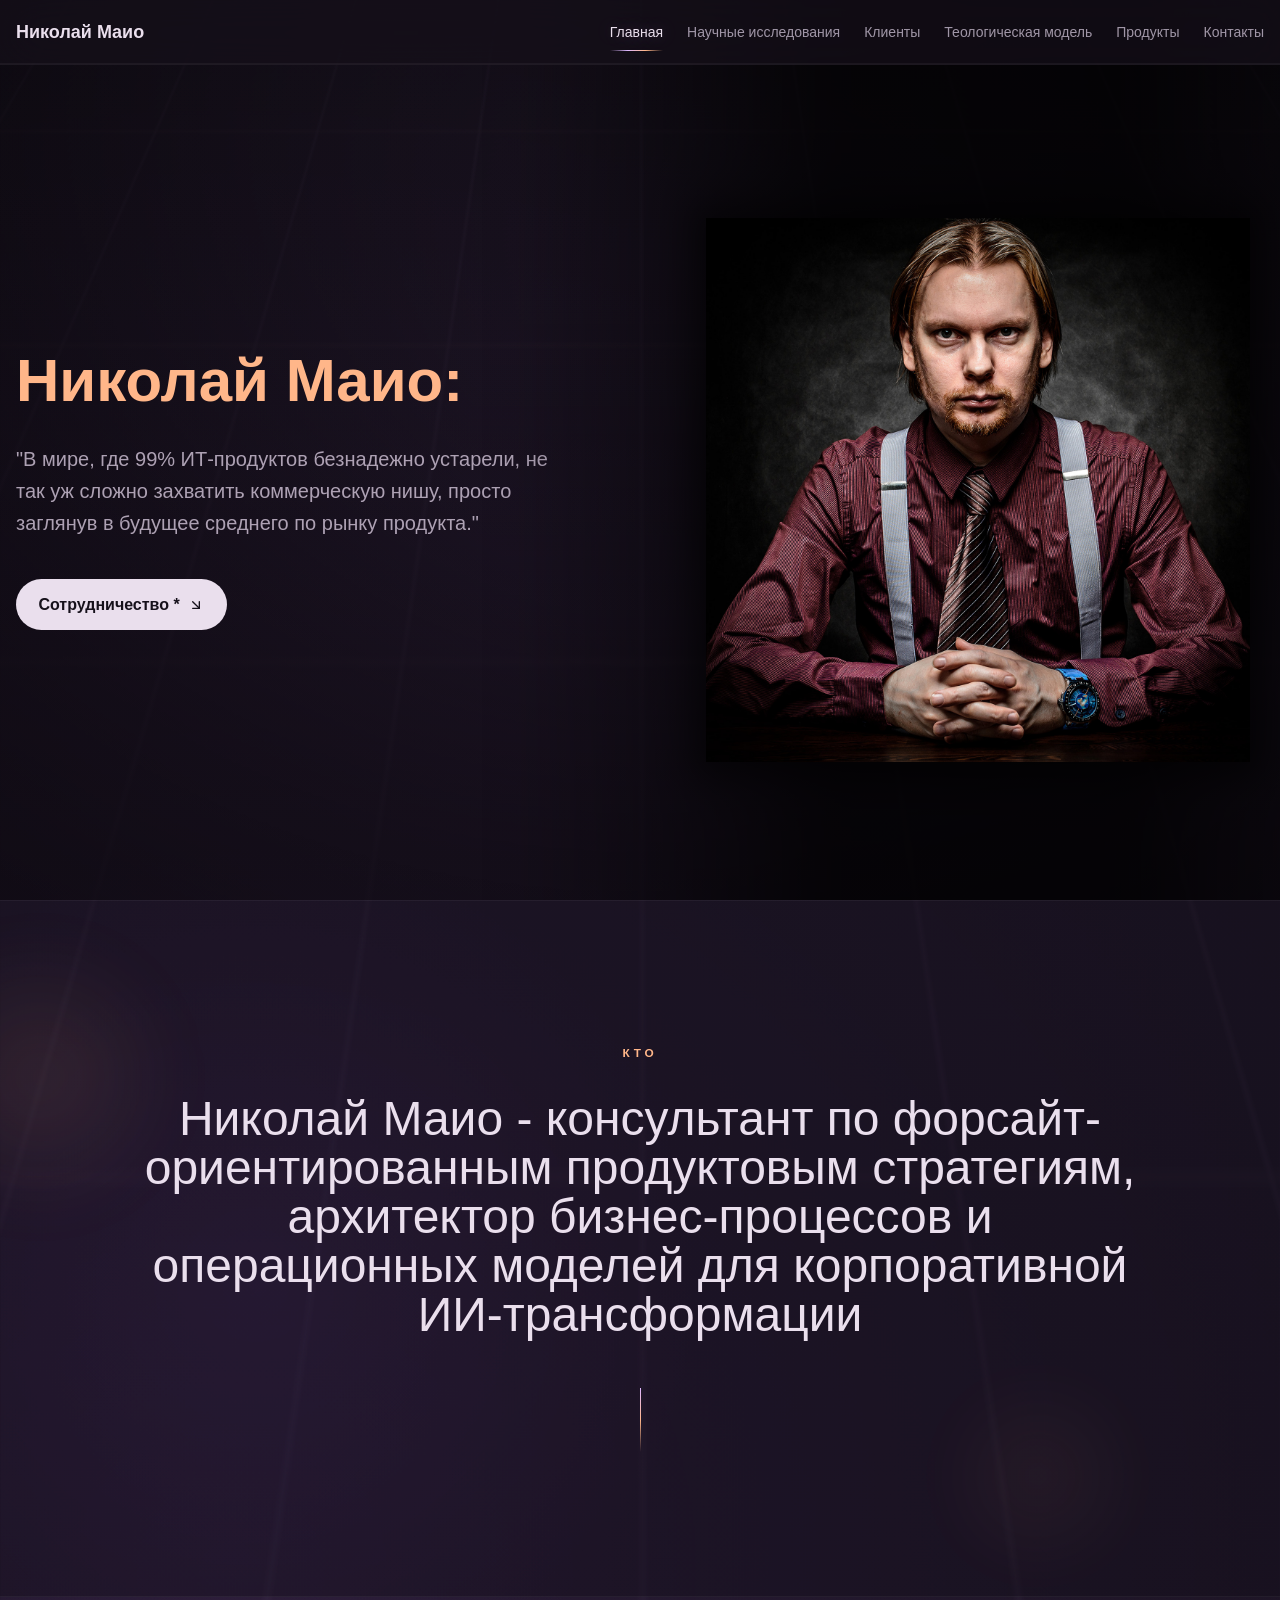
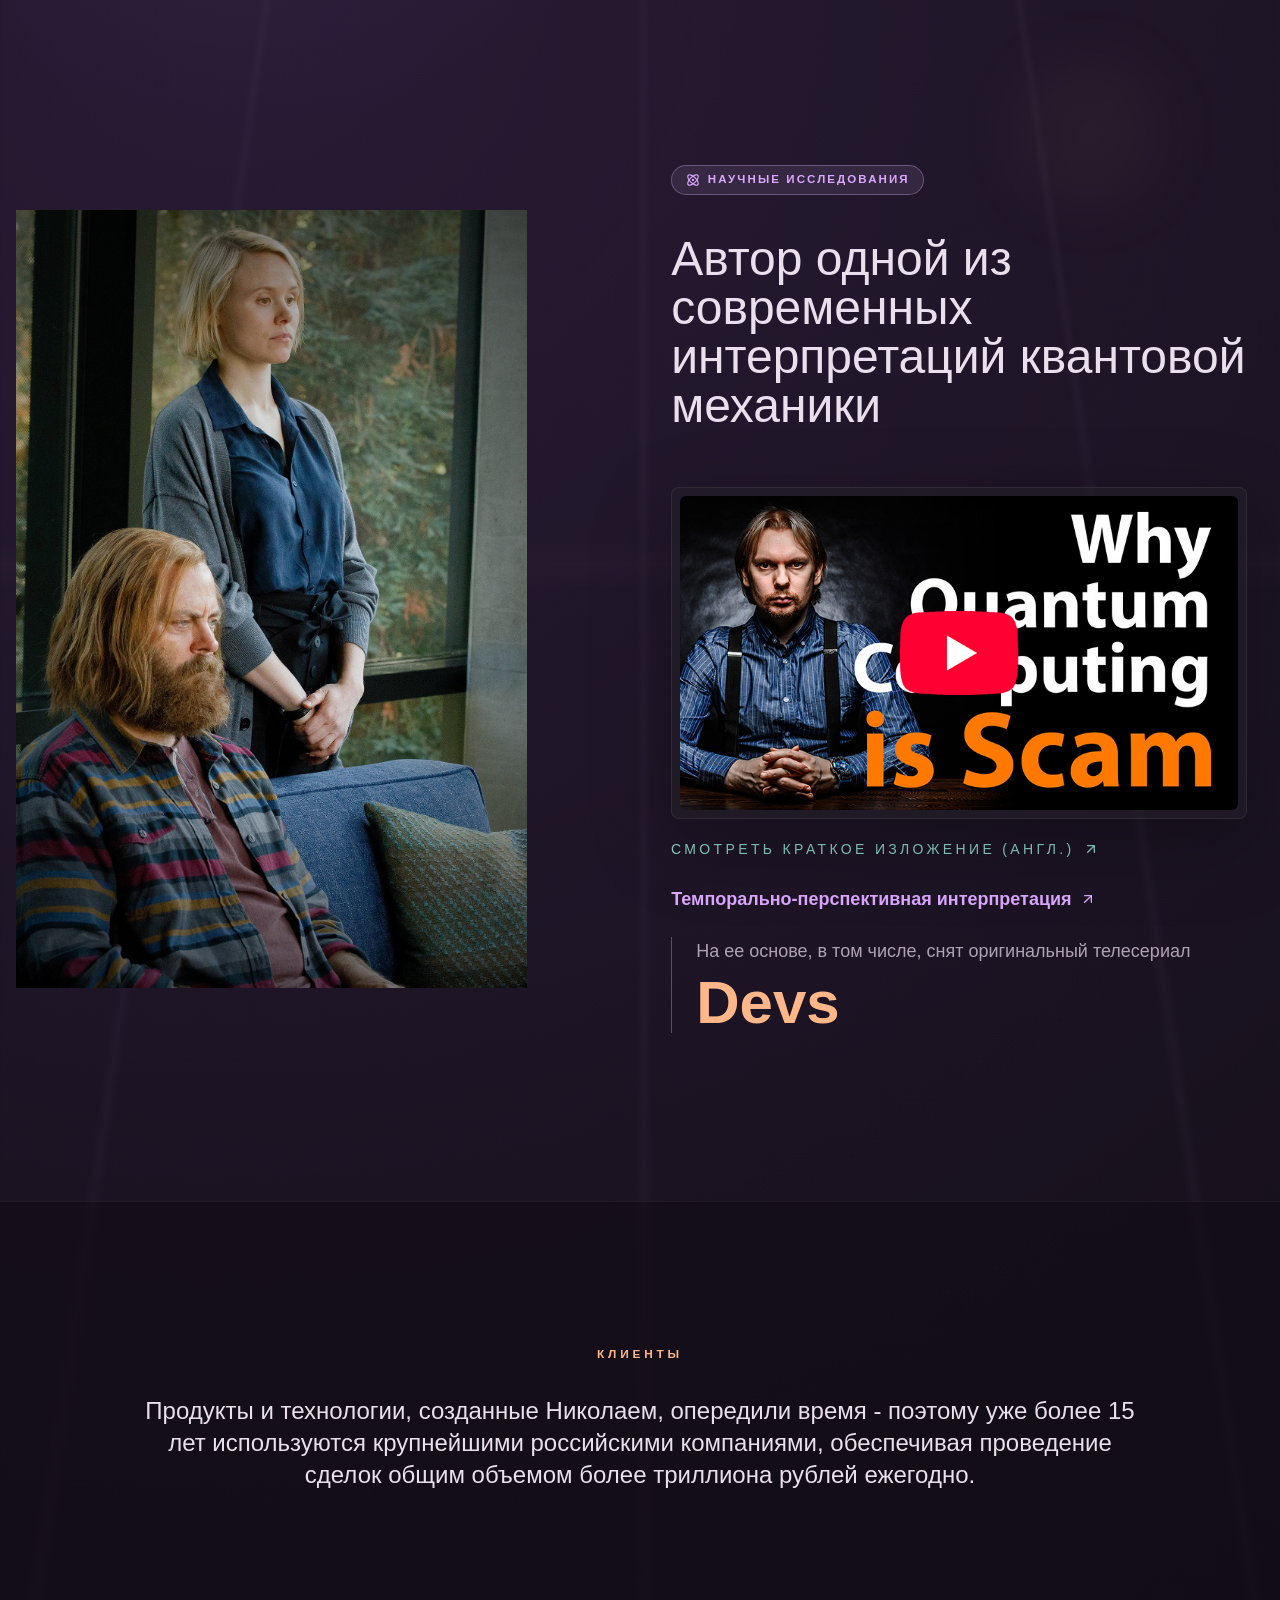
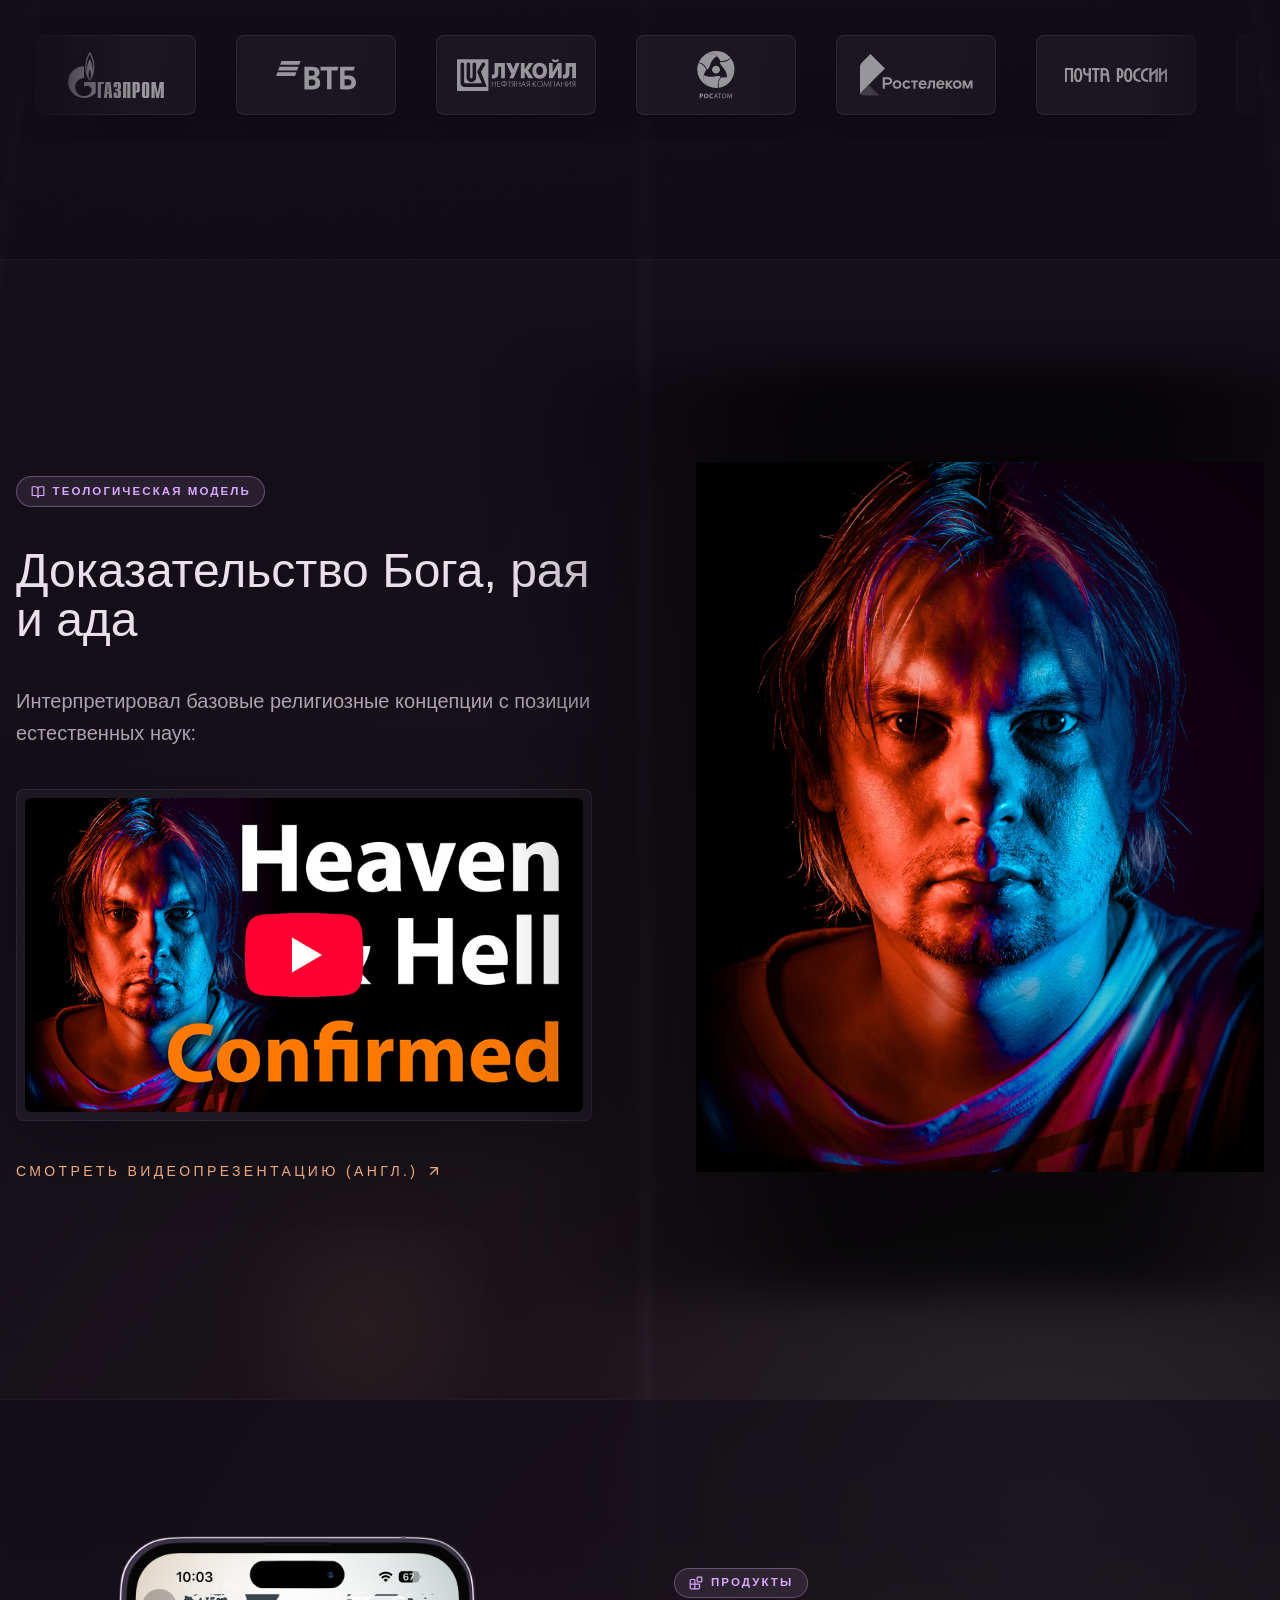
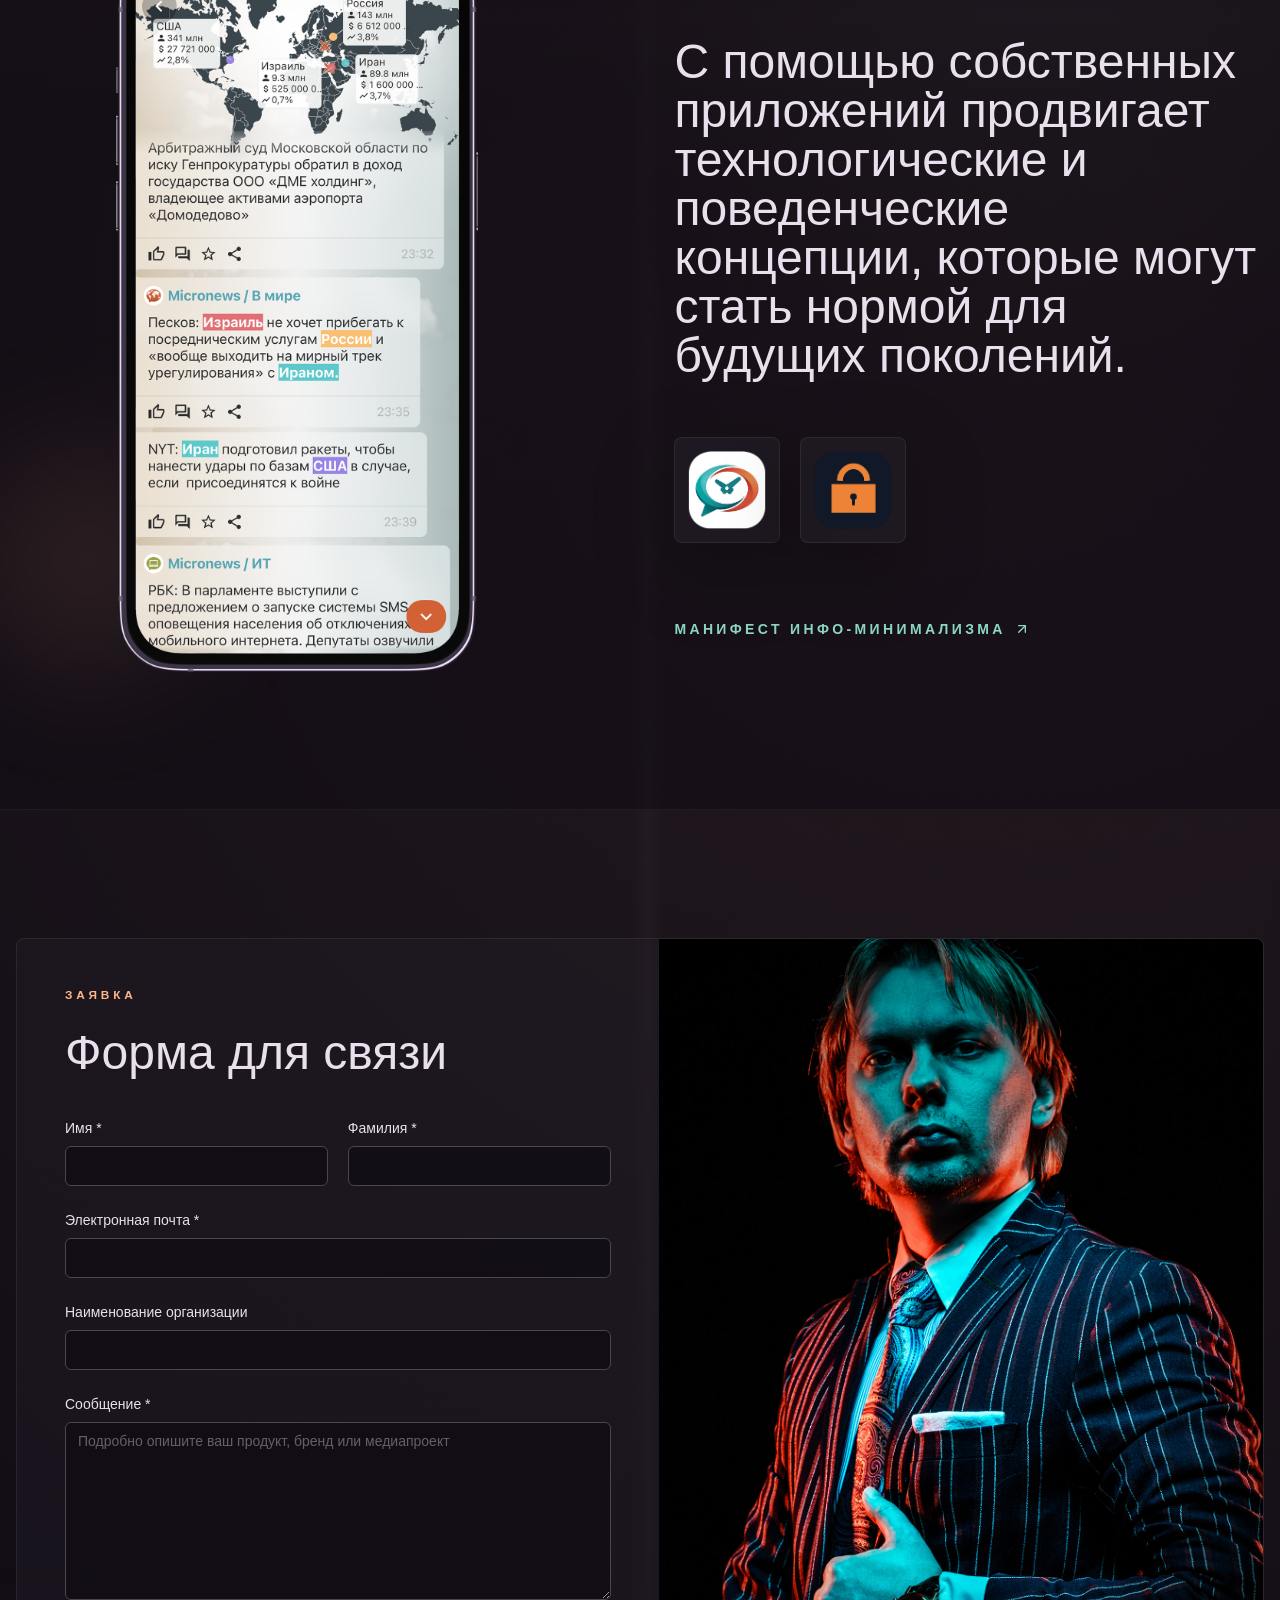
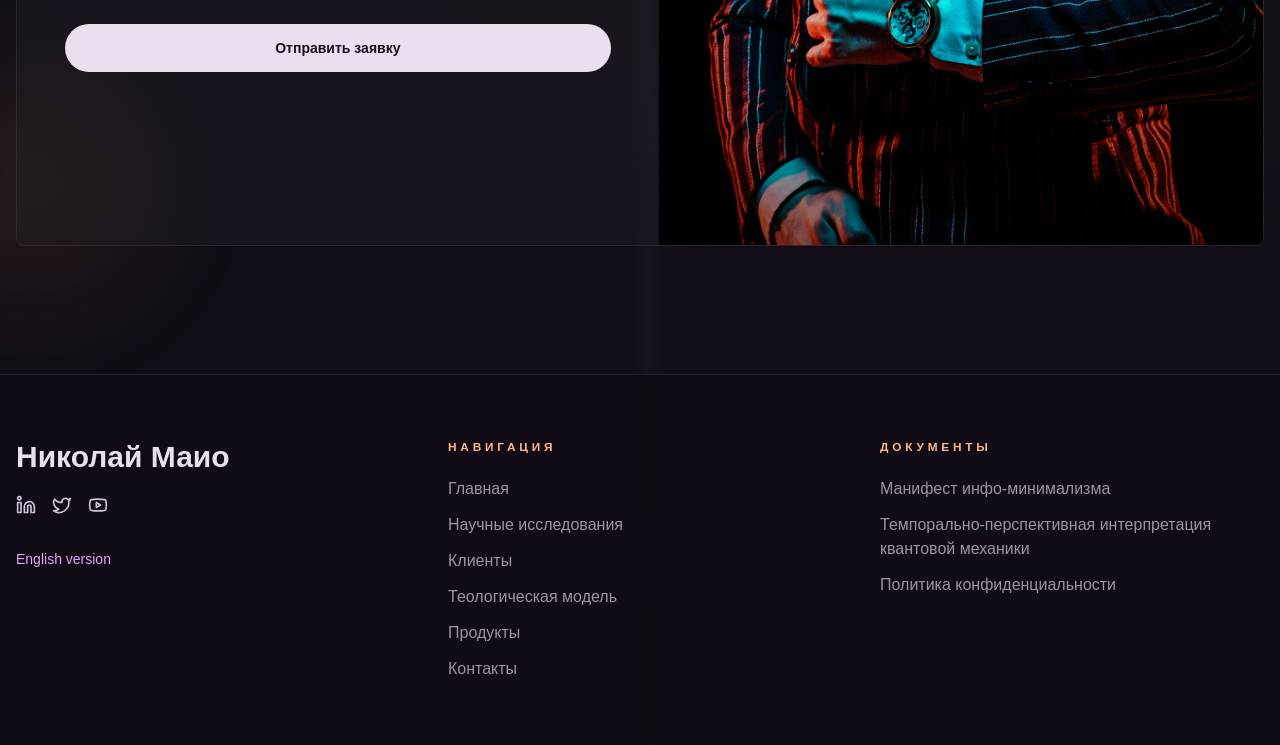
==== commit 20519a1c: "Update build" ====
--- a/index.html
+++ b/index.html
@@ -1 +1 @@
-<!DOCTYPE html><html lang="ru"><head><meta charSet="utf-8"/><meta name="viewport" content="width=device-width, initial-scale=1"/><link rel="preload" as="image" href="/ru/nick.jpg"/><link rel="preload" as="image" href="/ru/devs.jpg"/><link rel="preload" as="image" href="/ru/quantum_maio_thumb.jpg"/><link rel="preload" as="image" href="/ru/clients/gazprom.svg"/><link rel="preload" as="image" href="/ru/clients/VTB.svg"/><link rel="preload" as="image" href="/ru/clients/lukoil.svg"/><link rel="preload" as="image" href="/ru/clients/rosatom.svg"/><link rel="preload" as="image" href="/ru/clients/rostelecom.svg"/><link rel="preload" as="image" href="/ru/clients/post.svg"/><link rel="preload" as="image" href="/ru/clients/rosseti.svg"/><link rel="stylesheet" href="/_next/static/css/11b4d76c4d2dee82.css" data-precedence="next"/><link rel="preload" as="script" fetchPriority="low" href="/_next/static/chunks/webpack-5646131f2cf6177f.js"/><script src="/_next/static/chunks/4bd1b696-b44088a90efca9a7.js" async=""></script><script src="/_next/static/chunks/684-a5fecf3900ed57d3.js" async=""></script><script src="/_next/static/chunks/main-app-c3ddbac68906069f.js" async=""></script><script src="/_next/static/chunks/197-1fffbb0ec9738f6f.js" async=""></script><script src="/_next/static/chunks/app/page-63a7f89c8f5fd63b.js" async=""></script><link rel="preload" as="image" href="/ru/clients/bank_open.svg"/><link rel="preload" as="image" href="/ru/clients/metro_spb.svg"/><link rel="preload" as="image" href="/ru/clients/alrosa.svg"/><link rel="preload" as="image" href="/ru/religion_maio_thumb.jpg"/><link rel="preload" as="image" href="/ru/maio.jpg"/><link rel="preload" as="image" href="/ru/gov24.png"/><link rel="preload" as="image" href="/ru/app_1.png"/><link rel="preload" as="image" href="/ru/app_3.png"/><link rel="preload" as="image" href="/ru/nick_maio.jpg"/><link rel="apple-touch-icon" sizes="180x180" href="/ru/ico/apple-touch-icon.png"/><link rel="icon" type="image/png" sizes="32x32" href="/ru/ico/favicon-32x32.png"/><link rel="icon" type="image/png" sizes="16x16" href="/ru/ico/favicon-16x16.png"/><link rel="manifest" href="/ru/ico/site.webmanifest"/><script type="application/ld+json">{"@context":"https://schema.org","@graph":[{"@type":"Person","@id":"https://nickmaio.ru/#person","name":"Николай Маио","url":"https://nickmaio.ru","image":"https://nickmaio.ru/ru/nick.jpg","jobTitle":"Форсайт-консультант, ИТ-руководитель","description":"Николай Маио — консультант по форсайт-ориентированным продуктовым стратегиям, архитектор бизнес-процессов и операционных моделей для корпоративной ИИ-трансформации","knowsAbout":["форсайт-консалтинг","продуктовая стратегия","ИИ-трансформация","бизнес-процессы","управление ИТ-проектами"],"sameAs":["https://www.linkedin.com/in/n-maio","https://x.com/n_maio","https://www.youtube.com/@maio-ru","https://www.youtube.com/@maio-en","https://github.com/nickmaio"]},{"@type":"WebSite","@id":"https://nickmaio.ru/#website","name":"Николай Маио","url":"https://nickmaio.ru","inLanguage":"ru","publisher":{"@id":"https://nickmaio.ru/#person"}}]}</script><title>Николай Маио — форсайт-консультант, ИТ-руководитель</title><meta name="description" content="Николай Маио — консультант по форсайт-ориентированным продуктовым стратегиям, архитектор бизнес-процессов и операционных моделей для корпоративной ИИ-трансформации"/><meta name="robots" content="index, follow"/><link rel="canonical" href="https://nickmaio.ru"/><link rel="alternate" hrefLang="ru" href="https://nickmaio.ru"/><link rel="alternate" hrefLang="en" href="https://nickmaio.com"/><link rel="alternate" hrefLang="x-default" href="https://nickmaio.com"/><meta property="og:title" content="Николай Маио — форсайт-консультант, ИТ-руководитель"/><meta property="og:description" content="Николай Маио — консультант по форсайт-ориентированным продуктовым стратегиям, архитектор бизнес-процессов и операционных моделей для корпоративной ИИ-трансформации"/><meta property="og:url" content="https://nickmaio.ru"/><meta property="og:site_name" content="Николай Маио"/><meta property="og:locale" content="ru_RU"/><meta property="og:image" content="https://nickmaio.ru/ru/nick.jpg"/><meta property="og:image:width" content="1500"/><meta property="og:image:height" content="1500"/><meta property="og:image:alt" content="Николай Маио"/><meta property="og:type" content="website"/><meta name="twitter:card" content="summary_large_image"/><meta name="twitter:title" content="Николай Маио — форсайт-консультант, ИТ-руководитель"/><meta name="twitter:description" content="Николай Маио — консультант по форсайт-ориентированным продуктовым стратегиям, архитектор бизнес-процессов и операционных моделей для корпоративной ИИ-трансформации"/><meta name="twitter:image" content="https://nickmaio.ru/ru/nick.jpg"/><link rel="icon" href="/favicon.ico" type="image/x-icon" sizes="16x16"/><script>document.querySelectorAll('body link[rel="icon"], body link[rel="apple-touch-icon"]').forEach(el => document.head.appendChild(el))</script><script src="/_next/static/chunks/polyfills-42372ed130431b0a.js" noModule=""></script></head><body class="antialiased"><div hidden=""><!--$--><!--/$--></div><div class="site-shell"><div class="site-content"><header class="fixed left-0 right-0 top-0 z-50 border-b border-white/5 bg-[#16111b]/70 backdrop-blur-xl"><div class="absolute bottom-0 left-0 h-px w-full bg-[#eadfed]/5"><div class="h-full bg-gradient-to-r from-[#8dd6c8] via-[#ddb7ff] to-[#ffb689] shadow-[0_0_14px_rgba(221,183,255,0.65)] transition-[width] duration-150" style="width:0%"></div></div><nav class="nm-container flex h-16 items-center justify-between"><a href="#top" class="text-lg font-semibold text-[#eadfed]">Николай Маио</a><div class="hidden items-center gap-6 text-sm text-[#cfc2d6]/75 md:flex"><a class="nm-nav-link nm-nav-link-active" href="#top">Главная</a><a class="nm-nav-link " href="#emergent-physics">Научные исследования</a><a class="nm-nav-link " href="#clients">Клиенты</a><a class="nm-nav-link " href="#theological-framework">Теологическая модель</a><a class="nm-nav-link " href="#products">Продукты</a><a class="nm-nav-link " href="#contact">Контакты</a></div><button type="button" class="inline-flex h-10 w-10 items-center justify-center rounded-full border border-[#eadfed]/10 bg-[#231e27]/70 text-[#eadfed] transition-colors hover:border-[#ddb7ff]/40 hover:text-[#ddb7ff] md:hidden" aria-label="Открыть меню" aria-expanded="false"><svg xmlns="http://www.w3.org/2000/svg" width="24" height="24" viewBox="0 0 24 24" fill="none" stroke="currentColor" stroke-width="2" stroke-linecap="round" stroke-linejoin="round" class="lucide lucide-menu h-5 w-5" aria-hidden="true"><path d="M4 12h16"></path><path d="M4 18h16"></path><path d="M4 6h16"></path></svg></button></nav></header><section id="top" class="nm-section flex min-h-screen items-center pt-20"><div class="nm-container grid w-full grid-cols-1 items-center gap-12 py-16 lg:grid-cols-[1.02fr_0.98fr] lg:gap-20"><div class="nm-mobile-copy relative order-2 animate-fade-in-left lg:order-1 lg:py-10 lg:pr-4 xl:pr-8"><h1 class="nm-heading mb-8 max-w-3xl text-5xl md:text-6xl"><span class="font-semibold text-[#ffb689]">Николай Маио:</span></h1><p class="nm-muted mb-10 max-w-xl text-lg leading-8 md:text-xl">&quot;В мире, где 99% ИТ-продуктов безнадежно устарели, не так уж сложно захватить коммерческую нишу, просто заглянув в будущее среднего по рынку продукта.&quot;</p><div class="flex flex-col gap-4 sm:flex-row"><div class="nm-magnetic "><a href="#contact" class="nm-button">Сотрудничество *<svg xmlns="http://www.w3.org/2000/svg" width="24" height="24" viewBox="0 0 24 24" fill="none" stroke="currentColor" stroke-width="2" stroke-linecap="round" stroke-linejoin="round" class="lucide lucide-arrow-down-right h-4 w-4" aria-hidden="true"><path d="m7 7 10 10"></path><path d="M17 7v10H7"></path></svg></a></div></div></div><div class="nm-hero-visual relative order-1 flex animate-fade-in-right justify-center overflow-visible lg:order-2"><div class="nm-hero-photo nm-portrait-vignette relative z-10 flex aspect-square w-full max-w-[34rem] items-center justify-center"><img src="/ru/nick.jpg" alt="Николай Маио" class="h-full w-full object-contain object-center"/></div></div></div></section><section id="bio" class="nm-section border-y border-[#eadfed]/5 bg-[#110c15]/35 py-28 md:py-36"><div aria-hidden="true" class="nm-section-meta">Профиль</div><div aria-hidden="true" class="nm-warm-orb nm-warm-orb-md -left-24 top-10 opacity-60"></div><div aria-hidden="true" class="nm-warm-orb nm-warm-orb-sm bottom-8 right-[12%] opacity-45"></div><div class="reveal "><div class="nm-container text-center"><p class="nm-kicker mb-8">Кто</p><h2 class="nm-heading mx-auto max-w-5xl text-3xl md:text-5xl">Николай Маио - консультант по форсайт-ориентированным продуктовым стратегиям, архитектор бизнес-процессов и операционных моделей для корпоративной ИИ-трансформации</h2><div class="mx-auto mt-12 h-16 w-px bg-gradient-to-b from-[#ddb7ff] via-[#ffb689] to-transparent"></div></div></div></section><section id="emergent-physics" class="nm-section py-24 md:py-32"><div aria-hidden="true" class="nm-section-meta">Научные исследования</div><div aria-hidden="true" class="nm-warm-orb nm-warm-orb-sm right-[8%] top-12 opacity-50"></div><div class="nm-container grid grid-cols-1 items-center gap-10 lg:grid-cols-[0.9fr_1.1fr] lg:gap-28"><div class="reveal "><div class="relative min-h-[28rem] overflow-hidden bg-[#050407] lg:min-h-[44rem]"><div class="absolute -left-10 bottom-6 h-52 w-52 rounded-full bg-[#8dd6c8]/10 blur-3xl"></div><div class="nm-portrait-vignette absolute inset-0"><img src="/ru/devs.jpg" alt="Кадр из сериала Devs" class="h-full w-full object-cover object-center"/></div></div></div><div class="reveal "><div class="nm-mobile-copy nm-mobile-copy-spacious lg:py-10 lg:pl-4 xl:pl-8"><div class="nm-chip mb-10 border-[#8dd6c8]/30 bg-[#8dd6c8]/10 text-[#8dd6c8]"><svg xmlns="http://www.w3.org/2000/svg" width="24" height="24" viewBox="0 0 24 24" fill="none" stroke="currentColor" stroke-width="2" stroke-linecap="round" stroke-linejoin="round" class="lucide lucide-atom h-3.5 w-3.5" aria-hidden="true"><circle cx="12" cy="12" r="1"></circle><path d="M20.2 20.2c2.04-2.03.02-7.36-4.5-11.9-4.54-4.52-9.87-6.54-11.9-4.5-2.04 2.03-.02 7.36 4.5 11.9 4.54 4.52 9.87 6.54 11.9 4.5Z"></path><path d="M15.7 15.7c4.52-4.54 6.54-9.87 4.5-11.9-2.03-2.04-7.36-.02-11.9 4.5-4.52 4.54-6.54 9.87-4.5 11.9 2.03 2.04 7.36.02 11.9-4.5Z"></path></svg>Научные исследования</div><h2 class="nm-heading mb-14 text-4xl md:text-5xl">Автор одной из современных интерпретаций квантовой механики</h2><div class="nm-magnetic mb-6 block max-w-xl"><a href="https://www.youtube.com/watch?v=zAna4nBZNZk" target="_blank" rel="noreferrer" class="group block"><div class="nm-glass nm-card-hover overflow-hidden rounded-lg p-2"><img src="/ru/quantum_maio_thumb.jpg" alt="Краткое изложение темпорально-перспективной интерпретации квантовой механики" class="w-full rounded-md object-cover transition-transform duration-700 group-hover:scale-[1.025]"/></div><span class="mt-5 inline-flex items-center gap-2 text-sm uppercase tracking-[0.24em] text-[#8dd6c8]">Смотреть краткое изложение (англ.)<svg xmlns="http://www.w3.org/2000/svg" width="24" height="24" viewBox="0 0 24 24" fill="none" stroke="currentColor" stroke-width="2" stroke-linecap="round" stroke-linejoin="round" class="lucide lucide-arrow-up-right h-4 w-4 transition-transform group-hover:-translate-y-0.5 group-hover:translate-x-0.5" aria-hidden="true"><path d="M7 7h10v10"></path><path d="M7 17 17 7"></path></svg></span></a></div><a href="https://github.com/nickmaio/temporal-research" target="_blank" rel="noreferrer" class="nm-link group inline-flex items-center gap-2 text-lg font-semibold mb-6">Темпорально-перспективная интерпретация<svg xmlns="http://www.w3.org/2000/svg" width="24" height="24" viewBox="0 0 24 24" fill="none" stroke="currentColor" stroke-width="2" stroke-linecap="round" stroke-linejoin="round" class="lucide lucide-arrow-up-right h-4 w-4 transition-transform group-hover:-translate-y-0.5 group-hover:translate-x-0.5" aria-hidden="true"><path d="M7 7h10v10"></path><path d="M7 17 17 7"></path></svg></a><div class="border-l border-[#ffb689]/35 pl-6"><span class="nm-muted text-lg">На ее основе, в том числе, снят оригинальный телесериал</span><p class="text-5xl font-semibold text-[#ffb689] md:text-6xl mt-2">Devs</p></div></div></div></div></section><div class="reveal "><section id="clients" class="nm-section border-y border-[#eadfed]/5 bg-[#110c15]/55 py-28 md:py-36"><div aria-hidden="true" class="nm-section-meta nm-section-meta-right">Клиенты</div><div class="nm-container"><div class="mx-auto mb-20 max-w-5xl text-center"><p class="nm-kicker mb-8 text-[#cfc2d6]/55">Клиенты</p><p class="text-xl leading-8 text-[#eadfed] md:text-2xl">Продукты и технологии, созданные Николаем, опередили время - поэтому уже более 15 лет используются крупнейшими российскими компаниями, обеспечивая проведение сделок общим объемом более триллиона рублей ежегодно.</p></div><div class="relative -my-6 mt-10 inline-flex w-full flex-nowrap overflow-hidden py-6 [mask-image:_linear-gradient(to_right,transparent_0,_black_120px,_black_calc(100%-120px),transparent_100%)]"><div class="flex animate-infinite-scroll"><div class="mx-5 flex shrink-0 items-center justify-center"><div class="nm-magnetic "><div class="nm-glass nm-logo-card flex h-20 w-40 items-center justify-center rounded-lg px-5"><img src="/ru/clients/gazprom.svg" alt="Газпром" class="max-h-12 max-w-32 object-contain"/></div></div></div><div class="mx-5 flex shrink-0 items-center justify-center"><div class="nm-magnetic "><div class="nm-glass nm-logo-card flex h-20 w-40 items-center justify-center rounded-lg px-5"><img src="/ru/clients/VTB.svg" alt="ВТБ" class="max-h-12 max-w-32 object-contain"/></div></div></div><div class="mx-5 flex shrink-0 items-center justify-center"><div class="nm-magnetic "><div class="nm-glass nm-logo-card flex h-20 w-40 items-center justify-center rounded-lg px-5"><img src="/ru/clients/lukoil.svg" alt="Лукойл" class="max-h-12 max-w-32 object-contain"/></div></div></div><div class="mx-5 flex shrink-0 items-center justify-center"><div class="nm-magnetic "><div class="nm-glass nm-logo-card flex h-20 w-40 items-center justify-center rounded-lg px-5"><img src="/ru/clients/rosatom.svg" alt="Росатом" class="max-h-12 max-w-32 object-contain"/></div></div></div><div class="mx-5 flex shrink-0 items-center justify-center"><div class="nm-magnetic "><div class="nm-glass nm-logo-card flex h-20 w-40 items-center justify-center rounded-lg px-5"><img src="/ru/clients/rostelecom.svg" alt="Ростелеком" class="max-h-12 max-w-32 object-contain"/></div></div></div><div class="mx-5 flex shrink-0 items-center justify-center"><div class="nm-magnetic "><div class="nm-glass nm-logo-card flex h-20 w-40 items-center justify-center rounded-lg px-5"><img src="/ru/clients/post.svg" alt="Почта России" class="max-h-12 max-w-32 object-contain"/></div></div></div><div class="mx-5 flex shrink-0 items-center justify-center"><div class="nm-magnetic "><div class="nm-glass nm-logo-card flex h-20 w-40 items-center justify-center rounded-lg px-5"><img src="/ru/clients/rosseti.svg" alt="Россети" class="max-h-12 max-w-32 object-contain"/></div></div></div><div class="mx-5 flex shrink-0 items-center justify-center"><div class="nm-magnetic "><div class="nm-glass nm-logo-card flex h-20 w-40 items-center justify-center rounded-lg px-5"><img src="/ru/clients/bank_open.svg" alt="Банк Открытие" class="max-h-12 max-w-32 object-contain"/></div></div></div><div class="mx-5 flex shrink-0 items-center justify-center"><div class="nm-magnetic "><div class="nm-glass nm-logo-card flex h-20 w-40 items-center justify-center rounded-lg px-5"><img src="/ru/clients/metro_spb.svg" alt="Метро СПб" class="max-h-12 max-w-32 object-contain"/></div></div></div><div class="mx-5 flex shrink-0 items-center justify-center"><div class="nm-magnetic "><div class="nm-glass nm-logo-card flex h-20 w-40 items-center justify-center rounded-lg px-5"><img src="/ru/clients/alrosa.svg" alt="Алроса" class="max-h-12 max-w-32 object-contain"/></div></div></div></div><div class="flex animate-infinite-scroll"><div class="mx-5 flex shrink-0 items-center justify-center"><div class="nm-magnetic "><div class="nm-glass nm-logo-card flex h-20 w-40 items-center justify-center rounded-lg px-5"><img src="/ru/clients/gazprom.svg" alt="Газпром" class="max-h-12 max-w-32 object-contain"/></div></div></div><div class="mx-5 flex shrink-0 items-center justify-center"><div class="nm-magnetic "><div class="nm-glass nm-logo-card flex h-20 w-40 items-center justify-center rounded-lg px-5"><img src="/ru/clients/VTB.svg" alt="ВТБ" class="max-h-12 max-w-32 object-contain"/></div></div></div><div class="mx-5 flex shrink-0 items-center justify-center"><div class="nm-magnetic "><div class="nm-glass nm-logo-card flex h-20 w-40 items-center justify-center rounded-lg px-5"><img src="/ru/clients/lukoil.svg" alt="Лукойл" class="max-h-12 max-w-32 object-contain"/></div></div></div><div class="mx-5 flex shrink-0 items-center justify-center"><div class="nm-magnetic "><div class="nm-glass nm-logo-card flex h-20 w-40 items-center justify-center rounded-lg px-5"><img src="/ru/clients/rosatom.svg" alt="Росатом" class="max-h-12 max-w-32 object-contain"/></div></div></div><div class="mx-5 flex shrink-0 items-center justify-center"><div class="nm-magnetic "><div class="nm-glass nm-logo-card flex h-20 w-40 items-center justify-center rounded-lg px-5"><img src="/ru/clients/rostelecom.svg" alt="Ростелеком" class="max-h-12 max-w-32 object-contain"/></div></div></div><div class="mx-5 flex shrink-0 items-center justify-center"><div class="nm-magnetic "><div class="nm-glass nm-logo-card flex h-20 w-40 items-center justify-center rounded-lg px-5"><img src="/ru/clients/post.svg" alt="Почта России" class="max-h-12 max-w-32 object-contain"/></div></div></div><div class="mx-5 flex shrink-0 items-center justify-center"><div class="nm-magnetic "><div class="nm-glass nm-logo-card flex h-20 w-40 items-center justify-center rounded-lg px-5"><img src="/ru/clients/rosseti.svg" alt="Россети" class="max-h-12 max-w-32 object-contain"/></div></div></div><div class="mx-5 flex shrink-0 items-center justify-center"><div class="nm-magnetic "><div class="nm-glass nm-logo-card flex h-20 w-40 items-center justify-center rounded-lg px-5"><img src="/ru/clients/bank_open.svg" alt="Банк Открытие" class="max-h-12 max-w-32 object-contain"/></div></div></div><div class="mx-5 flex shrink-0 items-center justify-center"><div class="nm-magnetic "><div class="nm-glass nm-logo-card flex h-20 w-40 items-center justify-center rounded-lg px-5"><img src="/ru/clients/metro_spb.svg" alt="Метро СПб" class="max-h-12 max-w-32 object-contain"/></div></div></div><div class="mx-5 flex shrink-0 items-center justify-center"><div class="nm-magnetic "><div class="nm-glass nm-logo-card flex h-20 w-40 items-center justify-center rounded-lg px-5"><img src="/ru/clients/alrosa.svg" alt="Алроса" class="max-h-12 max-w-32 object-contain"/></div></div></div></div></div></div></section></div><section id="theological-framework" class="nm-section py-32 md:py-44"><div aria-hidden="true" class="nm-section-meta">Теологическая модель</div><div aria-hidden="true" class="nm-warm-orb nm-warm-orb-md -bottom-16 left-[18%] opacity-45"></div><div class="nm-container grid grid-cols-1 items-center gap-10 lg:grid-cols-[1.04fr_0.96fr] lg:gap-16"><div class="reveal "><div class="nm-mobile-copy nm-mobile-copy-spacious lg:py-10 lg:pr-4 xl:pr-8"><div class="nm-chip mb-10 border-[#ffb689]/30 bg-[#ffb689]/10 text-[#ffb689]"><svg xmlns="http://www.w3.org/2000/svg" width="24" height="24" viewBox="0 0 24 24" fill="none" stroke="currentColor" stroke-width="2" stroke-linecap="round" stroke-linejoin="round" class="lucide lucide-book-open h-3.5 w-3.5" aria-hidden="true"><path d="M12 7v14"></path><path d="M3 18a1 1 0 0 1-1-1V4a1 1 0 0 1 1-1h5a4 4 0 0 1 4 4 4 4 0 0 1 4-4h5a1 1 0 0 1 1 1v13a1 1 0 0 1-1 1h-6a3 3 0 0 0-3 3 3 3 0 0 0-3-3z"></path></svg>Теологическая модель</div><h2 class="nm-heading mb-10 text-4xl md:text-5xl">Доказательство Бога, рая и ада</h2><p class="nm-muted mb-10 max-w-2xl text-xl leading-8">Интерпретировал базовые религиозные концепции с позиции естественных наук:</p><div class="nm-magnetic block max-w-xl"><a href="https://www.youtube.com/watch?v=LnyIj-6q6wY" target="_blank" rel="noreferrer" class="group block"><div class="nm-glass nm-card-hover overflow-hidden rounded-lg p-2"><img src="/ru/religion_maio_thumb.jpg" alt="Презентация Николая Маио о религиозных концепциях" class="w-full rounded-md object-cover transition-transform duration-700 group-hover:scale-[1.025]"/></div><span class="mt-10 inline-flex items-center gap-2 text-sm uppercase tracking-[0.24em] text-[#ffb689]">Смотреть видеопрезентацию (англ.)<svg xmlns="http://www.w3.org/2000/svg" width="24" height="24" viewBox="0 0 24 24" fill="none" stroke="currentColor" stroke-width="2" stroke-linecap="round" stroke-linejoin="round" class="lucide lucide-arrow-up-right h-4 w-4 transition-transform group-hover:-translate-y-0.5 group-hover:translate-x-0.5" aria-hidden="true"><path d="M7 7h10v10"></path><path d="M7 17 17 7"></path></svg></span></a></div></div></div><div class="reveal "><div class="nm-photo-column relative min-h-[32rem] overflow-visible lg:min-h-[46rem]"><div class="nm-portrait-vignette absolute inset-0 flex items-center justify-center"><img src="/ru/maio.jpg" alt="Николай Маио" class="h-full w-full object-contain object-center"/></div></div></div></div></section><section id="products" class="nm-section border-y border-[#eadfed]/5 bg-[#110c15]/55 py-24 md:py-32"><div aria-hidden="true" class="nm-section-meta nm-section-meta-right">Продукты</div><div class="nm-container grid grid-cols-1 items-center gap-10 lg:grid-cols-[0.95fr_1.05fr] lg:gap-16"><div class="reveal "><div class="relative order-2 flex min-h-[30rem] items-center justify-center overflow-visible lg:order-1 lg:min-h-[46rem]"><div class="absolute -left-10 bottom-0 h-56 w-56 rounded-full bg-[#ffb689]/10 blur-3xl"></div><div class="relative z-10 flex h-full w-full items-center justify-center"><img src="/ru/gov24.png" alt="Приложение GOV24" class="h-[min(82vh,46rem)] w-auto max-w-full object-contain"/></div></div></div><div class="reveal "><div class="nm-mobile-copy order-1 lg:order-2 lg:py-10 lg:pl-4 xl:pl-8"><div class="nm-chip mb-10 border-[#8dd6c8]/30 bg-[#8dd6c8]/10 text-[#8dd6c8]"><svg xmlns="http://www.w3.org/2000/svg" width="24" height="24" viewBox="0 0 24 24" fill="none" stroke="currentColor" stroke-width="2" stroke-linecap="round" stroke-linejoin="round" class="lucide lucide-blocks h-3.5 w-3.5" aria-hidden="true"><path d="M10 22V7a1 1 0 0 0-1-1H4a2 2 0 0 0-2 2v12a2 2 0 0 0 2 2h12a2 2 0 0 0 2-2v-5a1 1 0 0 0-1-1H2"></path><rect x="14" y="2" width="8" height="8" rx="1"></rect></svg>Продукты</div><h2 class="nm-heading mb-14 text-4xl md:text-5xl">С помощью собственных приложений продвигает технологические и поведенческие концепции, которые рано или поздно станут нормой для будущих поколений.</h2><div class="mb-16 flex items-center gap-5"><div class="nm-magnetic "><a href="https://aeion.ru/" target="_blank" rel="noreferrer" class="nm-glass nm-card-hover block rounded-lg p-3"><img src="/ru/app_1.png" alt="Эйон" class="h-20 w-20 object-contain"/></a></div><div class="nm-magnetic "><a href="https://github.com/nickmaio/maio-quantum-box" target="_blank" rel="noreferrer" class="nm-glass nm-card-hover block rounded-lg p-3"><img src="/ru/app_3.png" alt="Maio Quantum Box" class="h-20 w-20 object-contain"/></a></div></div><a href="https://github.com/nickmaio/info-minimalism" target="_blank" rel="noreferrer" class="nm-link group inline-flex items-center gap-2 text-lg font-semibold"><span class="mt-3 inline-flex items-center gap-2 text-sm uppercase tracking-[0.24em] text-[#8dd6c8]">Манифест инфо-минимализма<svg xmlns="http://www.w3.org/2000/svg" width="24" height="24" viewBox="0 0 24 24" fill="none" stroke="currentColor" stroke-width="2" stroke-linecap="round" stroke-linejoin="round" class="lucide lucide-arrow-up-right h-4 w-4 transition-transform group-hover:-translate-y-0.5 group-hover:translate-x-0.5" aria-hidden="true"><path d="M7 7h10v10"></path><path d="M7 17 17 7"></path></svg></span></a></div></div></div></section><section id="contact" class="nm-section py-24 md:py-32"><div aria-hidden="true" class="nm-section-meta">Контакты</div><div aria-hidden="true" class="nm-warm-orb nm-warm-orb-lg -left-40 bottom-0 opacity-50"></div><div class="reveal "><div class="nm-container"><div class="grid grid-cols-1 overflow-hidden rounded-lg border border-[#eadfed]/8 bg-[#231e27]/45 backdrop-blur-xl lg:grid-cols-[1.03fr_0.97fr]"><div class="p-6 md:p-10 lg:p-12"><p class="nm-kicker mb-6">Заявка</p><h2 class="nm-heading mb-10 text-4xl md:text-5xl">Форма для связи</h2><form class="space-y-6"><div class="grid grid-cols-1 gap-5 md:grid-cols-2"><div><label class="mb-2 block text-sm font-medium text-[#eadfed]">Имя *</label><input class="flex h-10 w-full rounded-md border px-3 py-2 text-base ring-offset-background file:border-0 file:bg-transparent file:text-sm file:font-medium file:text-foreground focus-visible:outline-none focus-visible:ring-2 disabled:cursor-not-allowed disabled:opacity-50 md:text-sm border-[#4d4354] bg-[#110c15]/80 text-[#eadfed] placeholder:text-[#cfc2d6]/45 focus-visible:ring-[#ddb7ff] focus-visible:ring-offset-0" required="" name="firstName" value=""/></div><div><label class="mb-2 block text-sm font-medium text-[#eadfed]">Фамилия *</label><input class="flex h-10 w-full rounded-md border px-3 py-2 text-base ring-offset-background file:border-0 file:bg-transparent file:text-sm file:font-medium file:text-foreground focus-visible:outline-none focus-visible:ring-2 disabled:cursor-not-allowed disabled:opacity-50 md:text-sm border-[#4d4354] bg-[#110c15]/80 text-[#eadfed] placeholder:text-[#cfc2d6]/45 focus-visible:ring-[#ddb7ff] focus-visible:ring-offset-0" required="" name="lastName" value=""/></div></div><div><label class="mb-2 block text-sm font-medium text-[#eadfed]">Электронная почта *</label><input type="email" class="flex h-10 w-full rounded-md border px-3 py-2 text-base ring-offset-background file:border-0 file:bg-transparent file:text-sm file:font-medium file:text-foreground focus-visible:outline-none focus-visible:ring-2 disabled:cursor-not-allowed disabled:opacity-50 md:text-sm border-[#4d4354] bg-[#110c15]/80 text-[#eadfed] placeholder:text-[#cfc2d6]/45 focus-visible:ring-[#ddb7ff] focus-visible:ring-offset-0" required="" name="email" value=""/></div><div><label class="mb-2 block text-sm font-medium text-[#eadfed]">Наименование организации</label><input class="flex h-10 w-full rounded-md border px-3 py-2 text-base ring-offset-background file:border-0 file:bg-transparent file:text-sm file:font-medium file:text-foreground focus-visible:outline-none focus-visible:ring-2 disabled:cursor-not-allowed disabled:opacity-50 md:text-sm border-[#4d4354] bg-[#110c15]/80 text-[#eadfed] placeholder:text-[#cfc2d6]/45 focus-visible:ring-[#ddb7ff] focus-visible:ring-offset-0" name="subject" value=""/></div><div><label class="mb-2 block text-sm font-medium text-[#eadfed]">Сообщение *</label><textarea class="flex min-h-[80px] w-full rounded-md border px-3 py-2 text-sm ring-offset-background focus-visible:outline-none focus-visible:ring-2 disabled:cursor-not-allowed disabled:opacity-50 border-[#4d4354] bg-[#110c15]/80 text-[#eadfed] placeholder:text-[#cfc2d6]/45 focus-visible:ring-[#ddb7ff] focus-visible:ring-offset-0" placeholder="Подробно опишите ваш продукт, бренд или медиапроект" rows="8" name="message" required=""></textarea></div><div class="nm-magnetic nm-magnetic-wide"><button class="inline-flex items-center justify-center gap-2 whitespace-nowrap text-sm font-medium ring-offset-background transition-colors focus-visible:outline-none focus-visible:ring-2 focus-visible:ring-ring focus-visible:ring-offset-2 disabled:pointer-events-none disabled:opacity-50 [&amp;_svg]:pointer-events-none [&amp;_svg]:size-4 [&amp;_svg]:shrink-0 px-4 nm-button h-auto w-full rounded-full bg-[#eadfed] py-4 text-[#16111b] hover:bg-white" type="submit">Отправить заявку</button></div></form></div><div class="nm-portrait-vignette min-h-[24rem] bg-[#110c15] lg:min-h-full"><img src="/ru/nick_maio.jpg" alt="Николай Маио" class="h-full w-full object-cover"/></div></div></div></div></section><footer class="relative border-t border-[#eadfed]/8 bg-[#110c15]/85 py-16"><div class="nm-container grid grid-cols-1 gap-12 md:grid-cols-3"><div><h2 class="mb-5 text-3xl font-bold text-[#eadfed]">Николай Маио</h2><div class="mb-8 flex items-center gap-4"><a href="https://www.linkedin.com/in/n-maio" class="text-[#cfc2d6] transition-colors hover:text-[#ddb7ff]" aria-label="LinkedIn"><svg xmlns="http://www.w3.org/2000/svg" width="24" height="24" viewBox="0 0 24 24" fill="none" stroke="currentColor" stroke-width="2" stroke-linecap="round" stroke-linejoin="round" class="lucide lucide-linkedin h-5 w-5" aria-hidden="true"><path d="M16 8a6 6 0 0 1 6 6v7h-4v-7a2 2 0 0 0-2-2 2 2 0 0 0-2 2v7h-4v-7a6 6 0 0 1 6-6z"></path><rect width="4" height="12" x="2" y="9"></rect><circle cx="4" cy="4" r="2"></circle></svg></a><a href="https://x.com/n_maio" class="text-[#cfc2d6] transition-colors hover:text-[#ddb7ff]" aria-label="X"><svg xmlns="http://www.w3.org/2000/svg" width="24" height="24" viewBox="0 0 24 24" fill="none" stroke="currentColor" stroke-width="2" stroke-linecap="round" stroke-linejoin="round" class="lucide lucide-twitter h-5 w-5" aria-hidden="true"><path d="M22 4s-.7 2.1-2 3.4c1.6 10-9.4 17.3-18 11.6 2.2.1 4.4-.6 6-2C3 15.5.5 9.6 3 5c2.2 2.6 5.6 4.1 9 4-.9-4.2 4-6.6 7-3.8 1.1 0 3-1.2 3-1.2z"></path></svg></a><a href="https://www.youtube.com/@maio-en" class="text-[#cfc2d6] transition-colors hover:text-[#8dd6c8]" aria-label="YouTube English"><svg xmlns="http://www.w3.org/2000/svg" width="24" height="24" viewBox="0 0 24 24" fill="none" stroke="currentColor" stroke-width="2" stroke-linecap="round" stroke-linejoin="round" class="lucide lucide-youtube h-5 w-5" aria-hidden="true"><path d="M2.5 17a24.12 24.12 0 0 1 0-10 2 2 0 0 1 1.4-1.4 49.56 49.56 0 0 1 16.2 0A2 2 0 0 1 21.5 7a24.12 24.12 0 0 1 0 10 2 2 0 0 1-1.4 1.4 49.55 49.55 0 0 1-16.2 0A2 2 0 0 1 2.5 17"></path><path d="m10 15 5-3-5-3z"></path></svg></a></div><a href="https://nickmaio.com/" class="nm-link text-sm">English version</a></div><div><h3 class="nm-kicker mb-5">Навигация</h3><ul class="space-y-3 text-[#cfc2d6]/75"><li><a href="#top" class="transition-colors hover:text-[#ddb7ff]">Главная</a></li><li><a href="#emergent-physics" class="transition-colors hover:text-[#ddb7ff]">Научные исследования</a></li><li><a href="#clients" class="transition-colors hover:text-[#ddb7ff]">Клиенты</a></li><li><a href="#theological-framework" class="transition-colors hover:text-[#ddb7ff]">Теологическая модель</a></li><li><a href="#products" class="transition-colors hover:text-[#ddb7ff]">Продукты</a></li><li><a href="#contact" class="transition-colors hover:text-[#ddb7ff]">Контакты</a></li></ul></div><div><h3 class="nm-kicker mb-5">Документы</h3><ul class="space-y-3 text-[#cfc2d6]/75"><li><a href="https://github.com/nickmaio/info-minimalism" target="_blank" rel="noreferrer" class="transition-colors hover:text-[#ddb7ff]">Манифест инфо-минимализма</a></li><li><a href="https://github.com/nickmaio/temporal-research" target="_blank" rel="noreferrer" class="transition-colors hover:text-[#ddb7ff]">Темпорально-перспективная интерпретация квантовой механики</a></li><li><a href="/privacy" class="transition-colors hover:text-[#ddb7ff]">Политика конфиденциальности</a></li></ul></div></div></footer></div></div><!--$--><!--/$--><script src="/_next/static/chunks/webpack-5646131f2cf6177f.js" async=""></script><script>(self.__next_f=self.__next_f||[]).push([0])</script><script>self.__next_f.push([1,"1:\"$Sreact.fragment\"\n2:I[7555,[],\"\"]\n3:I[1295,[],\"\"]\n4:I[8557,[\"197\",\"static/chunks/197-1fffbb0ec9738f6f.js\",\"974\",\"static/chunks/app/page-63a7f89c8f5fd63b.js\"],\"default\"]\n5:I[2717,[\"197\",\"static/chunks/197-1fffbb0ec9738f6f.js\",\"974\",\"static/chunks/app/page-63a7f89c8f5fd63b.js\"],\"default\"]\n6:I[1788,[\"197\",\"static/chunks/197-1fffbb0ec9738f6f.js\",\"974\",\"static/chunks/app/page-63a7f89c8f5fd63b.js\"],\"default\"]\n7:I[7462,[\"197\",\"static/chunks/197-1fffbb0ec9738f6f.js\",\"974\",\"static/chunks/app/page-63a7f89c8f5fd63b.js\"],\"default\"]\n8:I[6435,[\"197\",\"static/chunks/197-1fffbb0ec9738f6f.js\",\"974\",\"static/chunks/app/page-63a7f89c8f5fd63b.js\"],\"default\"]\n9:I[9665,[],\"OutletBoundary\"]\nc:I[4911,[],\"AsyncMetadataOutlet\"]\ne:I[9665,[],\"ViewportBoundary\"]\n10:I[9665,[],\"MetadataBoundary\"]\n12:I[6614,[],\"\"]\n:HL[\"/_next/static/css/11b4d76c4d2dee82.css\",\"style\"]\n"])</script><script>self.__next_f.push([1,"0:{\"P\":null,\"b\":\"XozE0qxQjKPPx8kLLtgiF\",\"p\":\"\",\"c\":[\"\",\"\"],\"i\":false,\"f\":[[[\"\",{\"children\":[\"__PAGE__\",{}]},\"$undefined\",\"$undefined\",true],[\"\",[\"$\",\"$1\",\"c\",{\"children\":[[[\"$\",\"link\",\"0\",{\"rel\":\"stylesheet\",\"href\":\"/_next/static/css/11b4d76c4d2dee82.css\",\"precedence\":\"next\",\"crossOrigin\":\"$undefined\",\"nonce\":\"$undefined\"}]],[\"$\",\"html\",null,{\"lang\":\"ru\",\"children\":[[\"$\",\"head\",null,{\"children\":[[\"$\",\"link\",null,{\"rel\":\"apple-touch-icon\",\"sizes\":\"180x180\",\"href\":\"/ru/ico/apple-touch-icon.png\"}],[\"$\",\"link\",null,{\"rel\":\"icon\",\"type\":\"image/png\",\"sizes\":\"32x32\",\"href\":\"/ru/ico/favicon-32x32.png\"}],[\"$\",\"link\",null,{\"rel\":\"icon\",\"type\":\"image/png\",\"sizes\":\"16x16\",\"href\":\"/ru/ico/favicon-16x16.png\"}],[\"$\",\"link\",null,{\"rel\":\"manifest\",\"href\":\"/ru/ico/site.webmanifest\"}],[\"$\",\"script\",null,{\"type\":\"application/ld+json\",\"dangerouslySetInnerHTML\":{\"__html\":\"{\\\"@context\\\":\\\"https://schema.org\\\",\\\"@graph\\\":[{\\\"@type\\\":\\\"Person\\\",\\\"@id\\\":\\\"https://nickmaio.ru/#person\\\",\\\"name\\\":\\\"Николай Маио\\\",\\\"url\\\":\\\"https://nickmaio.ru\\\",\\\"image\\\":\\\"https://nickmaio.ru/ru/nick.jpg\\\",\\\"jobTitle\\\":\\\"Форсайт-консультант, ИТ-руководитель\\\",\\\"description\\\":\\\"Николай Маио — консультант по форсайт-ориентированным продуктовым стратегиям, архитектор бизнес-процессов и операционных моделей для корпоративной ИИ-трансформации\\\",\\\"knowsAbout\\\":[\\\"форсайт-консалтинг\\\",\\\"продуктовая стратегия\\\",\\\"ИИ-трансформация\\\",\\\"бизнес-процессы\\\",\\\"управление ИТ-проектами\\\"],\\\"sameAs\\\":[\\\"https://www.linkedin.com/in/n-maio\\\",\\\"https://x.com/n_maio\\\",\\\"https://www.youtube.com/@maio-ru\\\",\\\"https://www.youtube.com/@maio-en\\\",\\\"https://github.com/nickmaio\\\"]},{\\\"@type\\\":\\\"WebSite\\\",\\\"@id\\\":\\\"https://nickmaio.ru/#website\\\",\\\"name\\\":\\\"Николай Маио\\\",\\\"url\\\":\\\"https://nickmaio.ru\\\",\\\"inLanguage\\\":\\\"ru\\\",\\\"publisher\\\":{\\\"@id\\\":\\\"https://nickmaio.ru/#person\\\"}}]}\"}}]]}],[\"$\",\"body\",null,{\"className\":\"antialiased\",\"children\":[\"$\",\"$L2\",null,{\"parallelRouterKey\":\"children\",\"error\":\"$undefined\",\"errorStyles\":\"$undefined\",\"errorScripts\":\"$undefined\",\"template\":[\"$\",\"$L3\",null,{}],\"templateStyles\":\"$undefined\",\"templateScripts\":\"$undefined\",\"notFound\":[[[\"$\",\"title\",null,{\"children\":\"404: This page could not be found.\"}],[\"$\",\"div\",null,{\"style\":{\"fontFamily\":\"system-ui,\\\"Segoe UI\\\",Roboto,Helvetica,Arial,sans-serif,\\\"Apple Color Emoji\\\",\\\"Segoe UI Emoji\\\"\",\"height\":\"100vh\",\"textAlign\":\"center\",\"display\":\"flex\",\"flexDirection\":\"column\",\"alignItems\":\"center\",\"justifyContent\":\"center\"},\"children\":[\"$\",\"div\",null,{\"children\":[[\"$\",\"style\",null,{\"dangerouslySetInnerHTML\":{\"__html\":\"body{color:#000;background:#fff;margin:0}.next-error-h1{border-right:1px solid rgba(0,0,0,.3)}@media (prefers-color-scheme:dark){body{color:#fff;background:#000}.next-error-h1{border-right:1px solid rgba(255,255,255,.3)}}\"}}],[\"$\",\"h1\",null,{\"className\":\"next-error-h1\",\"style\":{\"display\":\"inline-block\",\"margin\":\"0 20px 0 0\",\"padding\":\"0 23px 0 0\",\"fontSize\":24,\"fontWeight\":500,\"verticalAlign\":\"top\",\"lineHeight\":\"49px\"},\"children\":404}],[\"$\",\"div\",null,{\"style\":{\"display\":\"inline-block\"},\"children\":[\"$\",\"h2\",null,{\"style\":{\"fontSize\":14,\"fontWeight\":400,\"lineHeight\":\"49px\",\"margin\":0},\"children\":\"This page could not be found.\"}]}]]}]}]],[]],\"forbidden\":\"$undefined\",\"unauthorized\":\"$undefined\"}]}]]}]]}],{\"children\":[\"__PAGE__\",[\"$\",\"$1\",\"c\",{\"children\":[[\"$\",\"div\",null,{\"className\":\"site-shell\",\"children\":[\"$\",\"div\",null,{\"className\":\"site-content\",\"children\":[[\"$\",\"$L4\",null,{}],[\"$\",\"$L5\",null,{}],[\"$\",\"section\",null,{\"id\":\"top\",\"className\":\"nm-section flex min-h-screen items-center pt-20\",\"children\":[\"$\",\"div\",null,{\"className\":\"nm-container grid w-full grid-cols-1 items-center gap-12 py-16 lg:grid-cols-[1.02fr_0.98fr] lg:gap-20\",\"children\":[[\"$\",\"div\",null,{\"className\":\"nm-mobile-copy relative order-2 animate-fade-in-left lg:order-1 lg:py-10 lg:pr-4 xl:pr-8\",\"children\":[[\"$\",\"h1\",null,{\"className\":\"nm-heading mb-8 max-w-3xl text-5xl md:text-6xl\",\"children\":[\"$\",\"span\",null,{\"className\":\"font-semibold text-[#ffb689]\",\"children\":\"Николай Маио:\"}]}],[\"$\",\"p\",null,{\"className\":\"nm-muted mb-10 max-w-xl text-lg leading-8 md:text-xl\",\"children\":\"\\\"В мире, где 99% ИТ-продуктов безнадежно устарели, не так уж сложно захватить коммерческую нишу, просто заглянув в будущее среднего по рынку продукта.\\\"\"}],[\"$\",\"div\",null,{\"className\":\"flex flex-col gap-4 sm:flex-row\",\"children\":[\"$\",\"$L6\",null,{\"children\":[\"$\",\"a\",null,{\"href\":\"#contact\",\"className\":\"nm-button\",\"children\":[\"Сотрудничество *\",[\"$\",\"svg\",null,{\"ref\":\"$undefined\",\"xmlns\":\"http://www.w3.org/2000/svg\",\"width\":24,\"height\":24,\"viewBox\":\"0 0 24 24\",\"fill\":\"none\",\"stroke\":\"currentColor\",\"strokeWidth\":2,\"strokeLinecap\":\"round\",\"strokeLinejoin\":\"round\",\"className\":\"lucide lucide-arrow-down-right h-4 w-4\",\"aria-hidden\":\"true\",\"children\":[[\"$\",\"path\",\"1fmybs\",{\"d\":\"m7 7 10 10\"}],[\"$\",\"path\",\"6fjiku\",{\"d\":\"M17 7v10H7\"}],\"$undefined\"]}]]}]}]}]]}],[\"$\",\"div\",null,{\"className\":\"nm-hero-visual relative order-1 flex animate-fade-in-right justify-center overflow-visible lg:order-2\",\"children\":[\"$\",\"div\",null,{\"className\":\"nm-hero-photo nm-portrait-vignette relative z-10 flex aspect-square w-full max-w-[34rem] items-center justify-center\",\"children\":[\"$\",\"img\",null,{\"src\":\"/ru/nick.jpg\",\"alt\":\"Николай Маио\",\"className\":\"h-full w-full object-contain object-center\"}]}]}]]}]}],[\"$\",\"section\",null,{\"id\":\"bio\",\"className\":\"nm-section border-y border-[#eadfed]/5 bg-[#110c15]/35 py-28 md:py-36\",\"children\":[[\"$\",\"div\",null,{\"aria-hidden\":\"true\",\"className\":\"nm-section-meta\",\"children\":\"Профиль\"}],[\"$\",\"div\",null,{\"aria-hidden\":\"true\",\"className\":\"nm-warm-orb nm-warm-orb-md -left-24 top-10 opacity-60\"}],[\"$\",\"div\",null,{\"aria-hidden\":\"true\",\"className\":\"nm-warm-orb nm-warm-orb-sm bottom-8 right-[12%] opacity-45\"}],[\"$\",\"$L7\",null,{\"delay\":300,\"children\":[\"$\",\"div\",null,{\"className\":\"nm-container text-center\",\"children\":[[\"$\",\"p\",null,{\"className\":\"nm-kicker mb-8\",\"children\":\"Кто\"}],[\"$\",\"h2\",null,{\"className\":\"nm-heading mx-auto max-w-5xl text-3xl md:text-5xl\",\"children\":\"Николай Маио - консультант по форсайт-ориентированным продуктовым стратегиям, архитектор бизнес-процессов и операционных моделей для корпоративной ИИ-трансформации\"}],[\"$\",\"div\",null,{\"className\":\"mx-auto mt-12 h-16 w-px bg-gradient-to-b from-[#ddb7ff] via-[#ffb689] to-transparent\"}]]}]}]]}],[\"$\",\"section\",null,{\"id\":\"emergent-physics\",\"className\":\"nm-section py-24 md:py-32\",\"children\":[[\"$\",\"div\",null,{\"aria-hidden\":\"true\",\"className\":\"nm-section-meta\",\"children\":\"Научные исследования\"}],[\"$\",\"div\",null,{\"aria-hidden\":\"true\",\"className\":\"nm-warm-orb nm-warm-orb-sm right-[8%] top-12 opacity-50\"}],[\"$\",\"div\",null,{\"className\":\"nm-container grid grid-cols-1 items-center gap-10 lg:grid-cols-[0.9fr_1.1fr] lg:gap-28\",\"children\":[[\"$\",\"$L7\",null,{\"delay\":100,\"children\":[\"$\",\"div\",null,{\"className\":\"relative min-h-[28rem] overflow-hidden bg-[#050407] lg:min-h-[44rem]\",\"children\":[[\"$\",\"div\",null,{\"className\":\"absolute -left-10 bottom-6 h-52 w-52 rounded-full bg-[#8dd6c8]/10 blur-3xl\"}],[\"$\",\"div\",null,{\"className\":\"nm-portrait-vignette absolute inset-0\",\"children\":[\"$\",\"img\",null,{\"src\":\"/ru/devs.jpg\",\"alt\":\"Кадр из сериала Devs\",\"className\":\"h-full w-full object-cover object-center\"}]}]]}]}],[\"$\",\"$L7\",null,{\"delay\":500,\"children\":[\"$\",\"div\",null,{\"className\":\"nm-mobile-copy nm-mobile-copy-spacious lg:py-10 lg:pl-4 xl:pl-8\",\"children\":[[\"$\",\"div\",null,{\"className\":\"nm-chip mb-10 border-[#8dd6c8]/30 bg-[#8dd6c8]/10 text-[#8dd6c8]\",\"children\":[[\"$\",\"svg\",null,{\"ref\":\"$undefined\",\"xmlns\":\"http://www.w3.org/2000/svg\",\"width\":24,\"height\":24,\"viewBox\":\"0 0 24 24\",\"fill\":\"none\",\"stroke\":\"currentColor\",\"strokeWidth\":2,\"strokeLinecap\":\"round\",\"strokeLinejoin\":\"round\",\"className\":\"lucide lucide-atom h-3.5 w-3.5\",\"aria-hidden\":\"true\",\"children\":[[\"$\",\"circle\",\"41hilf\",{\"cx\":\"12\",\"cy\":\"12\",\"r\":\"1\"}],[\"$\",\"path\",\"1l2ple\",{\"d\":\"M20.2 20.2c2.04-2.03.02-7.36-4.5-11.9-4.54-4.52-9.87-6.54-11.9-4.5-2.04 2.03-.02 7.36 4.5 11.9 4.54 4.52 9.87 6.54 11.9 4.5Z\"}],[\"$\",\"path\",\"1wam0m\",{\"d\":\"M15.7 15.7c4.52-4.54 6.54-9.87 4.5-11.9-2.03-2.04-7.36-.02-11.9 4.5-4.52 4.54-6.54 9.87-4.5 11.9 2.03 2.04 7.36.02 11.9-4.5Z\"}],\"$undefined\"]}],\"Научные исследования\"]}],[\"$\",\"h2\",null,{\"className\":\"nm-heading mb-14 text-4xl md:text-5xl\",\"children\":\"Автор одной из современных интерпретаций квантовой механики\"}],[\"$\",\"$L6\",null,{\"className\":\"mb-6 block max-w-xl\",\"strength\":10,\"tilt\":2,\"children\":[\"$\",\"a\",null,{\"href\":\"https://www.youtube.com/watch?v=zAna4nBZNZk\",\"target\":\"_blank\",\"rel\":\"noreferrer\",\"className\":\"group block\",\"children\":[[\"$\",\"div\",null,{\"className\":\"nm-glass nm-card-hover overflow-hidden rounded-lg p-2\",\"children\":[\"$\",\"img\",null,{\"src\":\"/ru/quantum_maio_thumb.jpg\",\"alt\":\"Краткое изложение темпорально-перспективной интерпретации квантовой механики\",\"className\":\"w-full rounded-md object-cover transition-transform duration-700 group-hover:scale-[1.025]\"}]}],[\"$\",\"span\",null,{\"className\":\"mt-5 inline-flex items-center gap-2 text-sm uppercase tracking-[0.24em] text-[#8dd6c8]\",\"children\":[\"Смотреть краткое изложение (англ.)\",[\"$\",\"svg\",null,{\"ref\":\"$undefined\",\"xmlns\":\"http://www.w3.org/2000/svg\",\"width\":24,\"height\":24,\"viewBox\":\"0 0 24 24\",\"fill\":\"none\",\"stroke\":\"currentColor\",\"strokeWidth\":2,\"strokeLinecap\":\"round\",\"strokeLinejoin\":\"round\",\"className\":\"lucide lucide-arrow-up-right h-4 w-4 transition-transform group-hover:-translate-y-0.5 group-hover:translate-x-0.5\",\"aria-hidden\":\"true\",\"children\":[[\"$\",\"path\",\"1tivn9\",{\"d\":\"M7 7h10v10\"}],[\"$\",\"path\",\"1vkiza\",{\"d\":\"M7 17 17 7\"}],\"$undefined\"]}]]}]]}]}],[\"$\",\"a\",null,{\"href\":\"https://github.com/nickmaio/temporal-research\",\"target\":\"_blank\",\"rel\":\"noreferrer\",\"className\":\"nm-link group inline-flex items-center gap-2 text-lg font-semibold mb-6\",\"children\":[\"Темпорально-перспективная интерпретация\",[\"$\",\"svg\",null,{\"ref\":\"$undefined\",\"xmlns\":\"http://www.w3.org/2000/svg\",\"width\":24,\"height\":24,\"viewBox\":\"0 0 24 24\",\"fill\":\"none\",\"stroke\":\"currentColor\",\"strokeWidth\":2,\"strokeLinecap\":\"round\",\"strokeLinejoin\":\"round\",\"className\":\"lucide lucide-arrow-up-right h-4 w-4 transition-transform group-hover:-translate-y-0.5 group-hover:translate-x-0.5\",\"aria-hidden\":\"true\",\"children\":[[\"$\",\"path\",\"1tivn9\",{\"d\":\"M7 7h10v10\"}],[\"$\",\"path\",\"1vkiza\",{\"d\":\"M7 17 17 7\"}],\"$undefined\"]}]]}],[\"$\",\"div\",null,{\"className\":\"border-l border-[#ffb689]/35 pl-6\",\"children\":[[\"$\",\"span\",null,{\"className\":\"nm-muted text-lg\",\"children\":\"На ее основе, в том числе, снят оригинальный телесериал\"}],[\"$\",\"p\",null,{\"className\":\"text-5xl font-semibold text-[#ffb689] md:text-6xl mt-2\",\"children\":\"Devs\"}]]}]]}]}]]}]]}],[\"$\",\"$L7\",null,{\"delay\":200,\"children\":[\"$\",\"section\",null,{\"id\":\"clients\",\"className\":\"nm-section border-y border-[#eadfed]/5 bg-[#110c15]/55 py-28 md:py-36\",\"children\":[[\"$\",\"div\",null,{\"aria-hidden\":\"true\",\"className\":\"nm-section-meta nm-section-meta-right\",\"children\":\"Клиенты\"}],[\"$\",\"div\",null,{\"className\":\"nm-container\",\"children\":[[\"$\",\"div\",null,{\"className\":\"mx-auto mb-20 max-w-5xl text-center\",\"children\":[[\"$\",\"p\",null,{\"className\":\"nm-kicker mb-8 text-[#cfc2d6]/55\",\"children\":\"Клиенты\"}],[\"$\",\"p\",null,{\"className\":\"text-xl leading-8 text-[#eadfed] md:text-2xl\",\"children\":\"Продукты и технологии, созданные Николаем, опередили время - поэтому уже более 15 лет используются крупнейшими российскими компаниями, обеспечивая проведение сделок общим объемом более триллиона рублей ежегодно.\"}]]}],[\"$\",\"div\",null,{\"className\":\"relative -my-6 mt-10 inline-flex w-full flex-nowrap overflow-hidden py-6 [mask-image:_linear-gradient(to_right,transparent_0,_black_120px,_black_calc(100%-120px),transparent_100%)]\",\"children\":[[\"$\",\"div\",\"0\",{\"className\":\"flex animate-infinite-scroll\",\"children\":[[\"$\",\"div\",\"0-Газпром\",{\"className\":\"mx-5 flex shrink-0 items-center justify-center\",\"children\":[\"$\",\"$L6\",null,{\"strength\":7,\"tilt\":2,\"children\":[\"$\",\"div\",null,{\"className\":\"nm-glass nm-logo-card flex h-20 w-40 items-center justify-center rounded-lg px-5\",\"children\":[\"$\",\"img\",null,{\"src\":\"/ru/clients/gazprom.svg\",\"alt\":\"Газпром\",\"className\":\"max-h-12 max-w-32 object-contain\"}]}]}]}],[\"$\",\"div\",\"0-ВТБ\",{\"className\":\"mx-5 flex shrink-0 items-center justify-center\",\"children\":[\"$\",\"$L6\",null,{\"strength\":7,\"tilt\":2,\"children\":[\"$\",\"div\",null,{\"className\":\"nm-glass nm-logo-card flex h-20 w-40 items-center justify-center rounded-lg px-5\",\"children\":[\"$\",\"img\",null,{\"src\":\"/ru/clients/VTB.svg\",\"alt\":\"ВТБ\",\"className\":\"max-h-12 max-w-32 object-contain\"}]}]}]}],[\"$\",\"div\",\"0-Лукойл\",{\"className\":\"mx-5 flex shrink-0 items-center justify-center\",\"children\":[\"$\",\"$L6\",null,{\"strength\":7,\"tilt\":2,\"children\":[\"$\",\"div\",null,{\"className\":\"nm-glass nm-logo-card flex h-20 w-40 items-center justify-center rounded-lg px-5\",\"children\":[\"$\",\"img\",null,{\"src\":\"/ru/clients/lukoil.svg\",\"alt\":\"Лукойл\",\"className\":\"max-h-12 max-w-32 object-contain\"}]}]}]}],[\"$\",\"div\",\"0-Росатом\",{\"className\":\"mx-5 flex shrink-0 items-center justify-center\",\"children\":[\"$\",\"$L6\",null,{\"strength\":7,\"tilt\":2,\"children\":[\"$\",\"div\",null,{\"className\":\"nm-glass nm-logo-card flex h-20 w-40 items-center justify-center rounded-lg px-5\",\"children\":[\"$\",\"img\",null,{\"src\":\"/ru/clients/rosatom.svg\",\"alt\":\"Росатом\",\"className\":\"max-h-12 max-w-32 object-contain\"}]}]}]}],[\"$\",\"div\",\"0-Ростелеком\",{\"className\":\"mx-5 flex shrink-0 items-center justify-center\",\"children\":[\"$\",\"$L6\",null,{\"strength\":7,\"tilt\":2,\"children\":[\"$\",\"div\",null,{\"className\":\"nm-glass nm-logo-card flex h-20 w-40 items-center justify-center rounded-lg px-5\",\"children\":[\"$\",\"img\",null,{\"src\":\"/ru/clients/rostelecom.svg\",\"alt\":\"Ростелеком\",\"className\":\"max-h-12 max-w-32 object-contain\"}]}]}]}],[\"$\",\"div\",\"0-Почта России\",{\"className\":\"mx-5 flex shrink-0 items-center justify-center\",\"children\":[\"$\",\"$L6\",null,{\"strength\":7,\"tilt\":2,\"children\":[\"$\",\"div\",null,{\"className\":\"nm-glass nm-logo-card flex h-20 w-40 items-center justify-center rounded-lg px-5\",\"children\":[\"$\",\"img\",null,{\"src\":\"/ru/clients/post.svg\",\"alt\":\"Почта России\",\"className\":\"max-h-12 max-w-32 object-contain\"}]}]}]}],[\"$\",\"div\",\"0-Россети\",{\"className\":\"mx-5 flex shrink-0 items-center justify-center\",\"children\":[\"$\",\"$L6\",null,{\"strength\":7,\"tilt\":2,\"children\":[\"$\",\"div\",null,{\"className\":\"nm-glass nm-logo-card flex h-20 w-40 items-center justify-center rounded-lg px-5\",\"children\":[\"$\",\"img\",null,{\"src\":\"/ru/clients/rosseti.svg\",\"alt\":\"Россети\",\"className\":\"max-h-12 max-w-32 object-contain\"}]}]}]}],[\"$\",\"div\",\"0-Банк Открытие\",{\"className\":\"mx-5 flex shrink-0 items-center justify-center\",\"children\":[\"$\",\"$L6\",null,{\"strength\":7,\"tilt\":2,\"children\":[\"$\",\"div\",null,{\"className\":\"nm-glass nm-logo-card flex h-20 w-40 items-center justify-center rounded-lg px-5\",\"children\":[\"$\",\"img\",null,{\"src\":\"/ru/clients/bank_open.svg\",\"alt\":\"Банк Открытие\",\"className\":\"max-h-12 max-w-32 object-contain\"}]}]}]}],[\"$\",\"div\",\"0-Метро СПб\",{\"className\":\"mx-5 flex shrink-0 items-center justify-center\",\"children\":[\"$\",\"$L6\",null,{\"strength\":7,\"tilt\":2,\"children\":[\"$\",\"div\",null,{\"className\":\"nm-glass nm-logo-card flex h-20 w-40 items-center justify-center rounded-lg px-5\",\"children\":[\"$\",\"img\",null,{\"src\":\"/ru/clients/metro_spb.svg\",\"alt\":\"Метро СПб\",\"className\":\"max-h-12 max-w-32 object-contain\"}]}]}]}],[\"$\",\"div\",\"0-Алроса\",{\"className\":\"mx-5 flex shrink-0 items-center justify-center\",\"children\":[\"$\",\"$L6\",null,{\"strength\":7,\"tilt\":2,\"children\":[\"$\",\"div\",null,{\"className\":\"nm-glass nm-logo-card flex h-20 w-40 items-center justify-center rounded-lg px-5\",\"children\":[\"$\",\"img\",null,{\"src\":\"/ru/clients/alrosa.svg\",\"alt\":\"Алроса\",\"className\":\"max-h-12 max-w-32 object-contain\"}]}]}]}]]}],[\"$\",\"div\",\"1\",{\"className\":\"flex animate-infinite-scroll\",\"children\":[[\"$\",\"div\",\"1-Газпром\",{\"className\":\"mx-5 flex shrink-0 items-center justify-center\",\"children\":[\"$\",\"$L6\",null,{\"strength\":7,\"tilt\":2,\"children\":[\"$\",\"div\",null,{\"className\":\"nm-glass nm-logo-card flex h-20 w-40 items-center justify-center rounded-lg px-5\",\"children\":[\"$\",\"img\",null,{\"src\":\"/ru/clients/gazprom.svg\",\"alt\":\"Газпром\",\"className\":\"max-h-12 max-w-32 object-contain\"}]}]}]}],[\"$\",\"div\",\"1-ВТБ\",{\"className\":\"mx-5 flex shrink-0 items-center justify-center\",\"children\":[\"$\",\"$L6\",null,{\"strength\":7,\"tilt\":2,\"children\":[\"$\",\"div\",null,{\"className\":\"nm-glass nm-logo-card flex h-20 w-40 items-center justify-center rounded-lg px-5\",\"children\":[\"$\",\"img\",null,{\"src\":\"/ru/clients/VTB.svg\",\"alt\":\"ВТБ\",\"className\":\"max-h-12 max-w-32 object-contain\"}]}]}]}],[\"$\",\"div\",\"1-Лукойл\",{\"className\":\"mx-5 flex shrink-0 items-center justify-center\",\"children\":[\"$\",\"$L6\",null,{\"strength\":7,\"tilt\":2,\"children\":[\"$\",\"div\",null,{\"className\":\"nm-glass nm-logo-card flex h-20 w-40 items-center justify-center rounded-lg px-5\",\"children\":[\"$\",\"img\",null,{\"src\":\"/ru/clients/lukoil.svg\",\"alt\":\"Лукойл\",\"className\":\"max-h-12 max-w-32 object-contain\"}]}]}]}],[\"$\",\"div\",\"1-Росатом\",{\"className\":\"mx-5 flex shrink-0 items-center justify-center\",\"children\":[\"$\",\"$L6\",null,{\"strength\":7,\"tilt\":2,\"children\":[\"$\",\"div\",null,{\"className\":\"nm-glass nm-logo-card flex h-20 w-40 items-center justify-center rounded-lg px-5\",\"children\":[\"$\",\"img\",null,{\"src\":\"/ru/clients/rosatom.svg\",\"alt\":\"Росатом\",\"className\":\"max-h-12 max-w-32 object-contain\"}]}]}]}],[\"$\",\"div\",\"1-Ростелеком\",{\"className\":\"mx-5 flex shrink-0 items-center justify-center\",\"children\":[\"$\",\"$L6\",null,{\"strength\":7,\"tilt\":2,\"children\":[\"$\",\"div\",null,{\"className\":\"nm-glass nm-logo-card flex h-20 w-40 items-center justify-center rounded-lg px-5\",\"children\":[\"$\",\"img\",null,{\"src\":\"/ru/clients/rostelecom.svg\",\"alt\":\"Ростелеком\",\"className\":\"max-h-12 max-w-32 object-contain\"}]}]}]}],[\"$\",\"div\",\"1-Почта России\",{\"className\":\"mx-5 flex shrink-0 items-center justify-center\",\"children\":[\"$\",\"$L6\",null,{\"strength\":7,\"tilt\":2,\"children\":[\"$\",\"div\",null,{\"className\":\"nm-glass nm-logo-card flex h-20 w-40 items-center justify-center rounded-lg px-5\",\"children\":[\"$\",\"img\",null,{\"src\":\"/ru/clients/post.svg\",\"alt\":\"Почта России\",\"className\":\"max-h-12 max-w-32 object-contain\"}]}]}]}],[\"$\",\"div\",\"1-Россети\",{\"className\":\"mx-5 flex shrink-0 items-center justify-center\",\"children\":[\"$\",\"$L6\",null,{\"strength\":7,\"tilt\":2,\"children\":[\"$\",\"div\",null,{\"className\":\"nm-glass nm-logo-card flex h-20 w-40 items-center justify-center rounded-lg px-5\",\"children\":[\"$\",\"img\",null,{\"src\":\"/ru/clients/rosseti.svg\",\"alt\":\"Россети\",\"className\":\"max-h-12 max-w-32 object-contain\"}]}]}]}],[\"$\",\"div\",\"1-Банк Открытие\",{\"className\":\"mx-5 flex shrink-0 items-center justify-center\",\"children\":[\"$\",\"$L6\",null,{\"strength\":7,\"tilt\":2,\"children\":[\"$\",\"div\",null,{\"className\":\"nm-glass nm-logo-card flex h-20 w-40 items-center justify-center rounded-lg px-5\",\"children\":[\"$\",\"img\",null,{\"src\":\"/ru/clients/bank_open.svg\",\"alt\":\"Банк Открытие\",\"className\":\"max-h-12 max-w-32 object-contain\"}]}]}]}],[\"$\",\"div\",\"1-Метро СПб\",{\"className\":\"mx-5 flex shrink-0 items-center justify-center\",\"children\":[\"$\",\"$L6\",null,{\"strength\":7,\"tilt\":2,\"children\":[\"$\",\"div\",null,{\"className\":\"nm-glass nm-logo-card flex h-20 w-40 items-center justify-center rounded-lg px-5\",\"children\":[\"$\",\"img\",null,{\"src\":\"/ru/clients/metro_spb.svg\",\"alt\":\"Метро СПб\",\"className\":\"max-h-12 max-w-32 object-contain\"}]}]}]}],[\"$\",\"div\",\"1-Алроса\",{\"className\":\"mx-5 flex shrink-0 items-center justify-center\",\"children\":[\"$\",\"$L6\",null,{\"strength\":7,\"tilt\":2,\"children\":[\"$\",\"div\",null,{\"className\":\"nm-glass nm-logo-card flex h-20 w-40 items-center justify-center rounded-lg px-5\",\"children\":[\"$\",\"img\",null,{\"src\":\"/ru/clients/alrosa.svg\",\"alt\":\"Алроса\",\"className\":\"max-h-12 max-w-32 object-contain\"}]}]}]}]]}]]}]]}]]}]}],[\"$\",\"section\",null,{\"id\":\"theological-framework\",\"className\":\"nm-section py-32 md:py-44\",\"children\":[[\"$\",\"div\",null,{\"aria-hidden\":\"true\",\"className\":\"nm-section-meta\",\"children\":\"Теологическая модель\"}],[\"$\",\"div\",null,{\"aria-hidden\":\"true\",\"className\":\"nm-warm-orb nm-warm-orb-md -bottom-16 left-[18%] opacity-45\"}],[\"$\",\"div\",null,{\"className\":\"nm-container grid grid-cols-1 items-center gap-10 lg:grid-cols-[1.04fr_0.96fr] lg:gap-16\",\"children\":[[\"$\",\"$L7\",null,{\"delay\":100,\"children\":[\"$\",\"div\",null,{\"className\":\"nm-mobile-copy nm-mobile-copy-spacious lg:py-10 lg:pr-4 xl:pr-8\",\"children\":[[\"$\",\"div\",null,{\"className\":\"nm-chip mb-10 border-[#ffb689]/30 bg-[#ffb689]/10 text-[#ffb689]\",\"children\":[[\"$\",\"svg\",null,{\"ref\":\"$undefined\",\"xmlns\":\"http://www.w3.org/2000/svg\",\"width\":24,\"height\":24,\"viewBox\":\"0 0 24 24\",\"fill\":\"none\",\"stroke\":\"currentColor\",\"strokeWidth\":2,\"strokeLinecap\":\"round\",\"strokeLinejoin\":\"round\",\"className\":\"lucide lucide-book-open h-3.5 w-3.5\",\"aria-hidden\":\"true\",\"children\":[[\"$\",\"path\",\"1akyts\",{\"d\":\"M12 7v14\"}],[\"$\",\"path\",\"ruj8y\",{\"d\":\"M3 18a1 1 0 0 1-1-1V4a1 1 0 0 1 1-1h5a4 4 0 0 1 4 4 4 4 0 0 1 4-4h5a1 1 0 0 1 1 1v13a1 1 0 0 1-1 1h-6a3 3 0 0 0-3 3 3 3 0 0 0-3-3z\"}],\"$undefined\"]}],\"Теологическая модель\"]}],[\"$\",\"h2\",null,{\"className\":\"nm-heading mb-10 text-4xl md:text-5xl\",\"children\":\"Доказательство Бога, рая и ада\"}],[\"$\",\"p\",null,{\"className\":\"nm-muted mb-10 max-w-2xl text-xl leading-8\",\"children\":\"Интерпретировал базовые религиозные концепции с позиции естественных наук:\"}],[\"$\",\"$L6\",null,{\"className\":\"block max-w-xl\",\"strength\":10,\"tilt\":2,\"children\":[\"$\",\"a\",null,{\"href\":\"https://www.youtube.com/watch?v=LnyIj-6q6wY\",\"target\":\"_blank\",\"rel\":\"noreferrer\",\"className\":\"group block\",\"children\":[[\"$\",\"div\",null,{\"className\":\"nm-glass nm-card-hover overflow-hidden rounded-lg p-2\",\"children\":[\"$\",\"img\",null,{\"src\":\"/ru/religion_maio_thumb.jpg\",\"alt\":\"Презентация Николая Маио о религиозных концепциях\",\"className\":\"w-full rounded-md object-cover transition-transform duration-700 group-hover:scale-[1.025]\"}]}],[\"$\",\"span\",null,{\"className\":\"mt-10 inline-flex items-center gap-2 text-sm uppercase tracking-[0.24em] text-[#ffb689]\",\"children\":[\"Смотреть видеопрезентацию (англ.)\",[\"$\",\"svg\",null,{\"ref\":\"$undefined\",\"xmlns\":\"http://www.w3.org/2000/svg\",\"width\":24,\"height\":24,\"viewBox\":\"0 0 24 24\",\"fill\":\"none\",\"stroke\":\"currentColor\",\"strokeWidth\":2,\"strokeLinecap\":\"round\",\"strokeLinejoin\":\"round\",\"className\":\"lucide lucide-arrow-up-right h-4 w-4 transition-transform group-hover:-translate-y-0.5 group-hover:translate-x-0.5\",\"aria-hidden\":\"true\",\"children\":[[\"$\",\"path\",\"1tivn9\",{\"d\":\"M7 7h10v10\"}],[\"$\",\"path\",\"1vkiza\",{\"d\":\"M7 17 17 7\"}],\"$undefined\"]}]]}]]}]}]]}]}],[\"$\",\"$L7\",null,{\"delay\":500,\"children\":[\"$\",\"div\",null,{\"className\":\"nm-photo-column relative min-h-[32rem] overflow-visible lg:min-h-[46rem]\",\"children\":[\"$\",\"div\",null,{\"className\":\"nm-portrait-vignette absolute inset-0 flex items-center justify-center\",\"children\":[\"$\",\"img\",null,{\"src\":\"/ru/maio.jpg\",\"alt\":\"Николай Маио\",\"className\":\"h-full w-full object-contain object-center\"}]}]}]}]]}]]}],[\"$\",\"section\",null,{\"id\":\"products\",\"className\":\"nm-section border-y border-[#eadfed]/5 bg-[#110c15]/55 py-24 md:py-32\",\"children\":[[\"$\",\"div\",null,{\"aria-hidden\":\"true\",\"className\":\"nm-section-meta nm-section-meta-right\",\"children\":\"Продукты\"}],[\"$\",\"div\",null,{\"className\":\"nm-container grid grid-cols-1 items-center gap-10 lg:grid-cols-[0.95fr_1.05fr] lg:gap-16\",\"children\":[[\"$\",\"$L7\",null,{\"delay\":100,\"children\":[\"$\",\"div\",null,{\"className\":\"relative order-2 flex min-h-[30rem] items-center justify-center overflow-visible lg:order-1 lg:min-h-[46rem]\",\"children\":[[\"$\",\"div\",null,{\"className\":\"absolute -left-10 bottom-0 h-56 w-56 rounded-full bg-[#ffb689]/10 blur-3xl\"}],[\"$\",\"div\",null,{\"className\":\"relative z-10 flex h-full w-full items-center justify-center\",\"children\":[\"$\",\"img\",null,{\"src\":\"/ru/gov24.png\",\"alt\":\"Приложение GOV24\",\"className\":\"h-[min(82vh,46rem)] w-auto max-w-full object-contain\"}]}]]}]}],[\"$\",\"$L7\",null,{\"delay\":500,\"children\":[\"$\",\"div\",null,{\"className\":\"nm-mobile-copy order-1 lg:order-2 lg:py-10 lg:pl-4 xl:pl-8\",\"children\":[[\"$\",\"div\",null,{\"className\":\"nm-chip mb-10 border-[#8dd6c8]/30 bg-[#8dd6c8]/10 text-[#8dd6c8]\",\"children\":[[\"$\",\"svg\",null,{\"ref\":\"$undefined\",\"xmlns\":\"http://www.w3.org/2000/svg\",\"width\":24,\"height\":24,\"viewBox\":\"0 0 24 24\",\"fill\":\"none\",\"stroke\":\"currentColor\",\"strokeWidth\":2,\"strokeLinecap\":\"round\",\"strokeLinejoin\":\"round\",\"className\":\"lucide lucide-blocks h-3.5 w-3.5\",\"aria-hidden\":\"true\",\"children\":[[\"$\",\"path\",\"1ah6g2\",{\"d\":\"M10 22V7a1 1 0 0 0-1-1H4a2 2 0 0 0-2 2v12a2 2 0 0 0 2 2h12a2 2 0 0 0 2-2v-5a1 1 0 0 0-1-1H2\"}],[\"$\",\"rect\",\"88lufb\",{\"x\":\"14\",\"y\":\"2\",\"width\":\"8\",\"height\":\"8\",\"rx\":\"1\"}],\"$undefined\"]}],\"Продукты\"]}],[\"$\",\"h2\",null,{\"className\":\"nm-heading mb-14 text-4xl md:text-5xl\",\"children\":\"С помощью собственных приложений продвигает технологические и поведенческие концепции, которые рано или поздно станут нормой для будущих поколений.\"}],[\"$\",\"div\",null,{\"className\":\"mb-16 flex items-center gap-5\",\"children\":[[\"$\",\"$L6\",null,{\"strength\":10,\"tilt\":4,\"children\":[\"$\",\"a\",null,{\"href\":\"https://aeion.ru/\",\"target\":\"_blank\",\"rel\":\"noreferrer\",\"className\":\"nm-glass nm-card-hover block rounded-lg p-3\",\"children\":[\"$\",\"img\",null,{\"src\":\"/ru/app_1.png\",\"alt\":\"Эйон\",\"className\":\"h-20 w-20 object-contain\"}]}]}],[\"$\",\"$L6\",null,{\"strength\":10,\"tilt\":4,\"children\":[\"$\",\"a\",null,{\"href\":\"https://github.com/nickmaio/maio-quantum-box\",\"target\":\"_blank\",\"rel\":\"noreferrer\",\"className\":\"nm-glass nm-card-hover block rounded-lg p-3\",\"children\":[\"$\",\"img\",null,{\"src\":\"/ru/app_3.png\",\"alt\":\"Maio Quantum Box\",\"className\":\"h-20 w-20 object-contain\"}]}]}]]}],[\"$\",\"a\",null,{\"href\":\"https://github.com/nickmaio/info-minimalism\",\"target\":\"_blank\",\"rel\":\"noreferrer\",\"className\":\"nm-link group inline-flex items-center gap-2 text-lg font-semibold\",\"children\":[\"$\",\"span\",null,{\"className\":\"mt-3 inline-flex items-center gap-2 text-sm uppercase tracking-[0.24em] text-[#8dd6c8]\",\"children\":[\"Манифест инфо-минимализма\",[\"$\",\"svg\",null,{\"ref\":\"$undefined\",\"xmlns\":\"http://www.w3.org/2000/svg\",\"width\":24,\"height\":24,\"viewBox\":\"0 0 24 24\",\"fill\":\"none\",\"stroke\":\"currentColor\",\"strokeWidth\":2,\"strokeLinecap\":\"round\",\"strokeLinejoin\":\"round\",\"className\":\"lucide lucide-arrow-up-right h-4 w-4 transition-transform group-hover:-translate-y-0.5 group-hover:translate-x-0.5\",\"aria-hidden\":\"true\",\"children\":[[\"$\",\"path\",\"1tivn9\",{\"d\":\"M7 7h10v10\"}],[\"$\",\"path\",\"1vkiza\",{\"d\":\"M7 17 17 7\"}],\"$undefined\"]}]]}]}]]}]}]]}]]}],[\"$\",\"$L8\",null,{}],[\"$\",\"footer\",null,{\"className\":\"relative border-t border-[#eadfed]/8 bg-[#110c15]/85 py-16\",\"children\":[\"$\",\"div\",null,{\"className\":\"nm-container grid grid-cols-1 gap-12 md:grid-cols-3\",\"children\":[[\"$\",\"div\",null,{\"children\":[[\"$\",\"h2\",null,{\"className\":\"mb-5 text-3xl font-bold text-[#eadfed]\",\"children\":\"Николай Маио\"}],[\"$\",\"div\",null,{\"className\":\"mb-8 flex items-center gap-4\",\"children\":[[\"$\",\"a\",null,{\"href\":\"https://www.linkedin.com/in/n-maio\",\"className\":\"text-[#cfc2d6] transition-colors hover:text-[#ddb7ff]\",\"aria-label\":\"LinkedIn\",\"children\":[\"$\",\"svg\",null,{\"ref\":\"$undefined\",\"xmlns\":\"http://www.w3.org/2000/svg\",\"width\":24,\"height\":24,\"viewBox\":\"0 0 24 24\",\"fill\":\"none\",\"stroke\":\"currentColor\",\"strokeWidth\":2,\"strokeLinecap\":\"round\",\"strokeLinejoin\":\"round\",\"className\":\"lucide lucide-linkedin h-5 w-5\",\"aria-hidden\":\"true\",\"children\":[[\"$\",\"path\",\"c2jq9f\",{\"d\":\"M16 8a6 6 0 0 1 6 6v7h-4v-7a2 2 0 0 0-2-2 2 2 0 0 0-2 2v7h-4v-7a6 6 0 0 1 6-6z\"}],[\"$\",\"rect\",\"mk3on5\",{\"width\":\"4\",\"height\":\"12\",\"x\":\"2\",\"y\":\"9\"}],[\"$\",\"circle\",\"bt5ra8\",{\"cx\":\"4\",\"cy\":\"4\",\"r\":\"2\"}],\"$undefined\"]}]}],[\"$\",\"a\",null,{\"href\":\"https://x.com/n_maio\",\"className\":\"text-[#cfc2d6] transition-colors hover:text-[#ddb7ff]\",\"aria-label\":\"X\",\"children\":[\"$\",\"svg\",null,{\"ref\":\"$undefined\",\"xmlns\":\"http://www.w3.org/2000/svg\",\"width\":24,\"height\":24,\"viewBox\":\"0 0 24 24\",\"fill\":\"none\",\"stroke\":\"currentColor\",\"strokeWidth\":2,\"strokeLinecap\":\"round\",\"strokeLinejoin\":\"round\",\"className\":\"lucide lucide-twitter h-5 w-5\",\"aria-hidden\":\"true\",\"children\":[[\"$\",\"path\",\"pff0z6\",{\"d\":\"M22 4s-.7 2.1-2 3.4c1.6 10-9.4 17.3-18 11.6 2.2.1 4.4-.6 6-2C3 15.5.5 9.6 3 5c2.2 2.6 5.6 4.1 9 4-.9-4.2 4-6.6 7-3.8 1.1 0 3-1.2 3-1.2z\"}],\"$undefined\"]}]}],[\"$\",\"a\",null,{\"href\":\"https://www.youtube.com/@maio-en\",\"className\":\"text-[#cfc2d6] transition-colors hover:text-[#8dd6c8]\",\"aria-label\":\"YouTube English\",\"children\":[\"$\",\"svg\",null,{\"ref\":\"$undefined\",\"xmlns\":\"http://www.w3.org/2000/svg\",\"width\":24,\"height\":24,\"viewBox\":\"0 0 24 24\",\"fill\":\"none\",\"stroke\":\"currentColor\",\"strokeWidth\":2,\"strokeLinecap\":\"round\",\"strokeLinejoin\":\"round\",\"className\":\"lucide lucide-youtube h-5 w-5\",\"aria-hidden\":\"true\",\"children\":[[\"$\",\"path\",\"1q2vi4\",{\"d\":\"M2.5 17a24.12 24.12 0 0 1 0-10 2 2 0 0 1 1.4-1.4 49.56 49.56 0 0 1 16.2 0A2 2 0 0 1 21.5 7a24.12 24.12 0 0 1 0 10 2 2 0 0 1-1.4 1.4 49.55 49.55 0 0 1-16.2 0A2 2 0 0 1 2.5 17\"}],[\"$\",\"path\",\"1jp15x\",{\"d\":\"m10 15 5-3-5-3z\"}],\"$undefined\"]}]}]]}],[\"$\",\"a\",null,{\"href\":\"https://nickmaio.com/\",\"className\":\"nm-link text-sm\",\"children\":\"English version\"}]]}],[\"$\",\"div\",null,{\"children\":[[\"$\",\"h3\",null,{\"className\":\"nm-kicker mb-5\",\"children\":\"Навигация\"}],[\"$\",\"ul\",null,{\"className\":\"space-y-3 text-[#cfc2d6]/75\",\"children\":[[\"$\",\"li\",null,{\"children\":[\"$\",\"a\",null,{\"href\":\"#top\",\"className\":\"transition-colors hover:text-[#ddb7ff]\",\"children\":\"Главная\"}]}],[\"$\",\"li\",null,{\"children\":[\"$\",\"a\",null,{\"href\":\"#emergent-physics\",\"className\":\"transition-colors hover:text-[#ddb7ff]\",\"children\":\"Научные исследования\"}]}],[\"$\",\"li\",null,{\"children\":[\"$\",\"a\",null,{\"href\":\"#clients\",\"className\":\"transition-colors hover:text-[#ddb7ff]\",\"children\":\"Клиенты\"}]}],[\"$\",\"li\",null,{\"children\":[\"$\",\"a\",null,{\"href\":\"#theological-framework\",\"className\":\"transition-colors hover:text-[#ddb7ff]\",\"children\":\"Теологическая модель\"}]}],[\"$\",\"li\",null,{\"children\":[\"$\",\"a\",null,{\"href\":\"#products\",\"className\":\"transition-colors hover:text-[#ddb7ff]\",\"children\":\"Продукты\"}]}],[\"$\",\"li\",null,{\"children\":[\"$\",\"a\",null,{\"href\":\"#contact\",\"className\":\"transition-colors hover:text-[#ddb7ff]\",\"children\":\"Контакты\"}]}]]}]]}],[\"$\",\"div\",null,{\"children\":[[\"$\",\"h3\",null,{\"className\":\"nm-kicker mb-5\",\"children\":\"Документы\"}],[\"$\",\"ul\",null,{\"className\":\"space-y-3 text-[#cfc2d6]/75\",\"children\":[[\"$\",\"li\",null,{\"children\":[\"$\",\"a\",null,{\"href\":\"https://github.com/nickmaio/info-minimalism\",\"target\":\"_blank\",\"rel\":\"noreferrer\",\"className\":\"transition-colors hover:text-[#ddb7ff]\",\"children\":\"Манифест инфо-минимализма\"}]}],[\"$\",\"li\",null,{\"children\":[\"$\",\"a\",null,{\"href\":\"https://github.com/nickmaio/temporal-research\",\"target\":\"_blank\",\"rel\":\"noreferrer\",\"className\":\"transition-colors hover:text-[#ddb7ff]\",\"children\":\"Темпорально-перспективная интерпретация квантовой механики\"}]}],[\"$\",\"li\",null,{\"children\":[\"$\",\"a\",null,{\"href\":\"/privacy\",\"className\":\"transition-colors hover:text-[#ddb7ff]\",\"children\":\"Политика конфиденциальности\"}]}]]}]]}]]}]}]]}]}],null,[\"$\",\"$L9\",null,{\"children\":[\"$La\",\"$Lb\",[\"$\",\"$Lc\",null,{\"promise\":\"$@d\"}]]}]]}],{},null,false]},null,false],[\"$\",\"$1\",\"h\",{\"children\":[null,[\"$\",\"$1\",\"vdJ7NtV1BpLzYi5IIboFdv\",{\"children\":[[\"$\",\"$Le\",null,{\"children\":\"$Lf\"}],null]}],[\"$\",\"$L10\",null,{\"children\":\"$L11\"}]]}],false]],\"m\":\"$undefined\",\"G\":[\"$12\",\"$undefined\"],\"s\":false,\"S\":true}\n"])</script><script>self.__next_f.push([1,"13:\"$Sreact.suspense\"\n14:I[4911,[],\"AsyncMetadata\"]\n11:[\"$\",\"div\",null,{\"hidden\":true,\"children\":[\"$\",\"$13\",null,{\"fallback\":null,\"children\":[\"$\",\"$L14\",null,{\"promise\":\"$@15\"}]}]}]\nb:null\n"])</script><script>self.__next_f.push([1,"f:[[\"$\",\"meta\",\"0\",{\"charSet\":\"utf-8\"}],[\"$\",\"meta\",\"1\",{\"name\":\"viewport\",\"content\":\"width=device-width, initial-scale=1\"}]]\na:null\n"])</script><script>self.__next_f.push([1,"d:{\"metadata\":[[\"$\",\"title\",\"0\",{\"children\":\"Николай Маио — форсайт-консультант, ИТ-руководитель\"}],[\"$\",\"meta\",\"1\",{\"name\":\"description\",\"content\":\"Николай Маио — консультант по форсайт-ориентированным продуктовым стратегиям, архитектор бизнес-процессов и операционных моделей для корпоративной ИИ-трансформации\"}],[\"$\",\"meta\",\"2\",{\"name\":\"robots\",\"content\":\"index, follow\"}],[\"$\",\"link\",\"3\",{\"rel\":\"canonical\",\"href\":\"https://nickmaio.ru\"}],[\"$\",\"link\",\"4\",{\"rel\":\"alternate\",\"hrefLang\":\"ru\",\"href\":\"https://nickmaio.ru\"}],[\"$\",\"link\",\"5\",{\"rel\":\"alternate\",\"hrefLang\":\"en\",\"href\":\"https://nickmaio.com\"}],[\"$\",\"link\",\"6\",{\"rel\":\"alternate\",\"hrefLang\":\"x-default\",\"href\":\"https://nickmaio.com\"}],[\"$\",\"meta\",\"7\",{\"property\":\"og:title\",\"content\":\"Николай Маио — форсайт-консультант, ИТ-руководитель\"}],[\"$\",\"meta\",\"8\",{\"property\":\"og:description\",\"content\":\"Николай Маио — консультант по форсайт-ориентированным продуктовым стратегиям, архитектор бизнес-процессов и операционных моделей для корпоративной ИИ-трансформации\"}],[\"$\",\"meta\",\"9\",{\"property\":\"og:url\",\"content\":\"https://nickmaio.ru\"}],[\"$\",\"meta\",\"10\",{\"property\":\"og:site_name\",\"content\":\"Николай Маио\"}],[\"$\",\"meta\",\"11\",{\"property\":\"og:locale\",\"content\":\"ru_RU\"}],[\"$\",\"meta\",\"12\",{\"property\":\"og:image\",\"content\":\"https://nickmaio.ru/ru/nick.jpg\"}],[\"$\",\"meta\",\"13\",{\"property\":\"og:image:width\",\"content\":\"1500\"}],[\"$\",\"meta\",\"14\",{\"property\":\"og:image:height\",\"content\":\"1500\"}],[\"$\",\"meta\",\"15\",{\"property\":\"og:image:alt\",\"content\":\"Николай Маио\"}],[\"$\",\"meta\",\"16\",{\"property\":\"og:type\",\"content\":\"website\"}],[\"$\",\"meta\",\"17\",{\"name\":\"twitter:card\",\"content\":\"summary_large_image\"}],[\"$\",\"meta\",\"18\",{\"name\":\"twitter:title\",\"content\":\"Николай Маио — форсайт-консультант, ИТ-руководитель\"}],[\"$\",\"meta\",\"19\",{\"name\":\"twitter:description\",\"content\":\"Николай Маио — консультант по форсайт-ориентированным продуктовым стратегиям, архитектор бизнес-процессов и операционных моделей для корпоративной ИИ-трансформации\"}],[\"$\",\"meta\",\"20\",{\"name\":\"twitter:image\",\"content\":\"https://nickmaio.ru/ru/nick.jpg\"}],[\"$\",\"link\",\"21\",{\"rel\":\"icon\",\"href\":\"/favicon.ico\",\"type\":\"image/x-icon\",\"sizes\":\"16x16\"}]],\"error\":null,\"digest\":\"$undefined\"}\n"])</script><script>self.__next_f.push([1,"15:{\"metadata\":\"$d:metadata\",\"error\":null,\"digest\":\"$undefined\"}\n"])</script></body></html>+<!DOCTYPE html><html lang="ru"><head><meta charSet="utf-8"/><meta name="viewport" content="width=device-width, initial-scale=1"/><link rel="preload" as="image" href="/ru/nick.jpg"/><link rel="preload" as="image" href="/ru/devs.jpg"/><link rel="preload" as="image" href="/ru/quantum_maio_thumb.jpg"/><link rel="preload" as="image" href="/ru/clients/gazprom.svg"/><link rel="preload" as="image" href="/ru/clients/VTB.svg"/><link rel="preload" as="image" href="/ru/clients/lukoil.svg"/><link rel="preload" as="image" href="/ru/clients/rosatom.svg"/><link rel="preload" as="image" href="/ru/clients/rostelecom.svg"/><link rel="preload" as="image" href="/ru/clients/post.svg"/><link rel="preload" as="image" href="/ru/clients/rosseti.svg"/><link rel="stylesheet" href="/_next/static/css/11b4d76c4d2dee82.css" data-precedence="next"/><link rel="preload" as="script" fetchPriority="low" href="/_next/static/chunks/webpack-5646131f2cf6177f.js"/><script src="/_next/static/chunks/4bd1b696-b44088a90efca9a7.js" async=""></script><script src="/_next/static/chunks/684-a5fecf3900ed57d3.js" async=""></script><script src="/_next/static/chunks/main-app-c3ddbac68906069f.js" async=""></script><script src="/_next/static/chunks/197-1fffbb0ec9738f6f.js" async=""></script><script src="/_next/static/chunks/app/page-63a7f89c8f5fd63b.js" async=""></script><link rel="preload" as="image" href="/ru/clients/bank_open.svg"/><link rel="preload" as="image" href="/ru/clients/metro_spb.svg"/><link rel="preload" as="image" href="/ru/clients/alrosa.svg"/><link rel="preload" as="image" href="/ru/religion_maio_thumb.jpg"/><link rel="preload" as="image" href="/ru/maio.jpg"/><link rel="preload" as="image" href="/ru/gov24.png"/><link rel="preload" as="image" href="/ru/app_1.png"/><link rel="preload" as="image" href="/ru/app_3.png"/><link rel="preload" as="image" href="/ru/nick_maio.jpg"/><link rel="apple-touch-icon" sizes="180x180" href="/ru/ico/apple-touch-icon.png"/><link rel="icon" type="image/png" sizes="32x32" href="/ru/ico/favicon-32x32.png"/><link rel="icon" type="image/png" sizes="16x16" href="/ru/ico/favicon-16x16.png"/><link rel="manifest" href="/ru/ico/site.webmanifest"/><script type="application/ld+json">{"@context":"https://schema.org","@graph":[{"@type":"Person","@id":"https://nickmaio.ru/#person","name":"Николай Маио","url":"https://nickmaio.ru","image":"https://nickmaio.ru/ru/nick.jpg","jobTitle":"Форсайт-консультант, ИТ-руководитель","description":"Николай Маио — консультант по форсайт-ориентированным продуктовым стратегиям, архитектор бизнес-процессов и операционных моделей для корпоративной ИИ-трансформации","knowsAbout":["форсайт-консалтинг","продуктовая стратегия","ИИ-трансформация","бизнес-процессы","управление ИТ-проектами"],"sameAs":["https://www.linkedin.com/in/n-maio","https://x.com/n_maio","https://www.youtube.com/@maio-ru","https://www.youtube.com/@maio-en","https://github.com/nickmaio"]},{"@type":"WebSite","@id":"https://nickmaio.ru/#website","name":"Николай Маио","url":"https://nickmaio.ru","inLanguage":"ru","publisher":{"@id":"https://nickmaio.ru/#person"}}]}</script><title>Николай Маио — форсайт-консультант, ИТ-руководитель</title><meta name="description" content="Николай Маио — консультант по форсайт-ориентированным продуктовым стратегиям, архитектор бизнес-процессов и операционных моделей для корпоративной ИИ-трансформации"/><meta name="robots" content="index, follow"/><link rel="canonical" href="https://nickmaio.ru"/><link rel="alternate" hrefLang="ru" href="https://nickmaio.ru"/><link rel="alternate" hrefLang="en" href="https://nickmaio.com"/><link rel="alternate" hrefLang="x-default" href="https://nickmaio.com"/><meta property="og:title" content="Николай Маио — форсайт-консультант, ИТ-руководитель"/><meta property="og:description" content="Николай Маио — консультант по форсайт-ориентированным продуктовым стратегиям, архитектор бизнес-процессов и операционных моделей для корпоративной ИИ-трансформации"/><meta property="og:url" content="https://nickmaio.ru"/><meta property="og:site_name" content="Николай Маио"/><meta property="og:locale" content="ru_RU"/><meta property="og:image" content="https://nickmaio.ru/ru/nick.jpg"/><meta property="og:image:width" content="1500"/><meta property="og:image:height" content="1500"/><meta property="og:image:alt" content="Николай Маио"/><meta property="og:type" content="website"/><meta name="twitter:card" content="summary_large_image"/><meta name="twitter:title" content="Николай Маио — форсайт-консультант, ИТ-руководитель"/><meta name="twitter:description" content="Николай Маио — консультант по форсайт-ориентированным продуктовым стратегиям, архитектор бизнес-процессов и операционных моделей для корпоративной ИИ-трансформации"/><meta name="twitter:image" content="https://nickmaio.ru/ru/nick.jpg"/><link rel="icon" href="/favicon.ico" type="image/x-icon" sizes="16x16"/><script>document.querySelectorAll('body link[rel="icon"], body link[rel="apple-touch-icon"]').forEach(el => document.head.appendChild(el))</script><script src="/_next/static/chunks/polyfills-42372ed130431b0a.js" noModule=""></script></head><body class="antialiased"><div hidden=""><!--$--><!--/$--></div><div class="site-shell"><div class="site-content"><header class="fixed left-0 right-0 top-0 z-50 border-b border-white/5 bg-[#16111b]/70 backdrop-blur-xl"><div class="absolute bottom-0 left-0 h-px w-full bg-[#eadfed]/5"><div class="h-full bg-gradient-to-r from-[#8dd6c8] via-[#ddb7ff] to-[#ffb689] shadow-[0_0_14px_rgba(221,183,255,0.65)] transition-[width] duration-150" style="width:0%"></div></div><nav class="nm-container flex h-16 items-center justify-between"><a href="#top" class="text-lg font-semibold text-[#eadfed]">Николай Маио</a><div class="hidden items-center gap-6 text-sm text-[#cfc2d6]/75 md:flex"><a class="nm-nav-link nm-nav-link-active" href="#top">Главная</a><a class="nm-nav-link " href="#emergent-physics">Научные исследования</a><a class="nm-nav-link " href="#clients">Клиенты</a><a class="nm-nav-link " href="#theological-framework">Теологическая модель</a><a class="nm-nav-link " href="#products">Продукты</a><a class="nm-nav-link " href="#contact">Контакты</a></div><button type="button" class="inline-flex h-10 w-10 items-center justify-center rounded-full border border-[#eadfed]/10 bg-[#231e27]/70 text-[#eadfed] transition-colors hover:border-[#ddb7ff]/40 hover:text-[#ddb7ff] md:hidden" aria-label="Открыть меню" aria-expanded="false"><svg xmlns="http://www.w3.org/2000/svg" width="24" height="24" viewBox="0 0 24 24" fill="none" stroke="currentColor" stroke-width="2" stroke-linecap="round" stroke-linejoin="round" class="lucide lucide-menu h-5 w-5" aria-hidden="true"><path d="M4 12h16"></path><path d="M4 18h16"></path><path d="M4 6h16"></path></svg></button></nav></header><section id="top" class="nm-section flex min-h-screen items-center pt-20"><div class="nm-container grid w-full grid-cols-1 items-center gap-12 py-16 lg:grid-cols-[1.02fr_0.98fr] lg:gap-20"><div class="nm-mobile-copy relative order-2 animate-fade-in-left lg:order-1 lg:py-10 lg:pr-4 xl:pr-8"><h1 class="nm-heading mb-8 max-w-3xl text-5xl md:text-6xl"><span class="font-semibold text-[#ffb689]">Николай Маио:</span></h1><p class="nm-muted mb-10 max-w-xl text-lg leading-8 md:text-xl">&quot;В мире, где 99% ИТ-продуктов безнадежно устарели, не так уж сложно захватить коммерческую нишу, просто заглянув в будущее среднего по рынку продукта.&quot;</p><div class="flex flex-col gap-4 sm:flex-row"><div class="nm-magnetic "><a href="#contact" class="nm-button">Сотрудничество *<svg xmlns="http://www.w3.org/2000/svg" width="24" height="24" viewBox="0 0 24 24" fill="none" stroke="currentColor" stroke-width="2" stroke-linecap="round" stroke-linejoin="round" class="lucide lucide-arrow-down-right h-4 w-4" aria-hidden="true"><path d="m7 7 10 10"></path><path d="M17 7v10H7"></path></svg></a></div></div></div><div class="nm-hero-visual relative order-1 flex animate-fade-in-right justify-center overflow-visible lg:order-2"><div class="nm-hero-photo nm-portrait-vignette relative z-10 flex aspect-square w-full max-w-[34rem] items-center justify-center"><img src="/ru/nick.jpg" alt="Николай Маио" class="h-full w-full object-contain object-center"/></div></div></div></section><section id="bio" class="nm-section border-y border-[#eadfed]/5 bg-[#110c15]/35 py-28 md:py-36"><div aria-hidden="true" class="nm-section-meta">Профиль</div><div aria-hidden="true" class="nm-warm-orb nm-warm-orb-md -left-24 top-10 opacity-60"></div><div aria-hidden="true" class="nm-warm-orb nm-warm-orb-sm bottom-8 right-[12%] opacity-45"></div><div class="reveal "><div class="nm-container text-center"><p class="nm-kicker mb-8">Кто</p><h2 class="nm-heading mx-auto max-w-5xl text-3xl md:text-5xl">Николай Маио - консультант по форсайт-ориентированным продуктовым стратегиям, архитектор бизнес-процессов и операционных моделей для корпоративной ИИ-трансформации</h2><div class="mx-auto mt-12 h-16 w-px bg-gradient-to-b from-[#ddb7ff] via-[#ffb689] to-transparent"></div></div></div></section><section id="emergent-physics" class="nm-section py-24 md:py-32"><div aria-hidden="true" class="nm-section-meta">Научные исследования</div><div aria-hidden="true" class="nm-warm-orb nm-warm-orb-sm right-[8%] top-12 opacity-50"></div><div class="nm-container grid grid-cols-1 items-center gap-10 lg:grid-cols-[0.9fr_1.1fr] lg:gap-28"><div class="reveal "><div class="relative min-h-[28rem] overflow-hidden bg-[#050407] lg:min-h-[44rem]"><div class="absolute -left-10 bottom-6 h-52 w-52 rounded-full bg-[#8dd6c8]/10 blur-3xl"></div><div class="nm-portrait-vignette absolute inset-0"><img src="/ru/devs.jpg" alt="Кадр из сериала Devs" class="h-full w-full object-cover object-center"/></div></div></div><div class="reveal "><div class="nm-mobile-copy nm-mobile-copy-spacious lg:py-10 lg:pl-4 xl:pl-8"><div class="nm-chip mb-10 border-[#8dd6c8]/30 bg-[#8dd6c8]/10 text-[#8dd6c8]"><svg xmlns="http://www.w3.org/2000/svg" width="24" height="24" viewBox="0 0 24 24" fill="none" stroke="currentColor" stroke-width="2" stroke-linecap="round" stroke-linejoin="round" class="lucide lucide-atom h-3.5 w-3.5" aria-hidden="true"><circle cx="12" cy="12" r="1"></circle><path d="M20.2 20.2c2.04-2.03.02-7.36-4.5-11.9-4.54-4.52-9.87-6.54-11.9-4.5-2.04 2.03-.02 7.36 4.5 11.9 4.54 4.52 9.87 6.54 11.9 4.5Z"></path><path d="M15.7 15.7c4.52-4.54 6.54-9.87 4.5-11.9-2.03-2.04-7.36-.02-11.9 4.5-4.52 4.54-6.54 9.87-4.5 11.9 2.03 2.04 7.36.02 11.9-4.5Z"></path></svg>Научные исследования</div><h2 class="nm-heading mb-14 text-4xl md:text-5xl">Автор одной из современных интерпретаций квантовой механики</h2><div class="nm-magnetic mb-6 block max-w-xl"><a href="https://www.youtube.com/watch?v=zAna4nBZNZk" target="_blank" rel="noreferrer" class="group block"><div class="nm-glass nm-card-hover overflow-hidden rounded-lg p-2"><img src="/ru/quantum_maio_thumb.jpg" alt="Краткое изложение темпорально-перспективной интерпретации квантовой механики" class="w-full rounded-md object-cover transition-transform duration-700 group-hover:scale-[1.025]"/></div><span class="mt-5 inline-flex items-center gap-2 text-sm uppercase tracking-[0.24em] text-[#8dd6c8]">Смотреть краткое изложение (англ.)<svg xmlns="http://www.w3.org/2000/svg" width="24" height="24" viewBox="0 0 24 24" fill="none" stroke="currentColor" stroke-width="2" stroke-linecap="round" stroke-linejoin="round" class="lucide lucide-arrow-up-right h-4 w-4 transition-transform group-hover:-translate-y-0.5 group-hover:translate-x-0.5" aria-hidden="true"><path d="M7 7h10v10"></path><path d="M7 17 17 7"></path></svg></span></a></div><a href="https://github.com/nickmaio/temporal-research" target="_blank" rel="noreferrer" class="nm-link group inline-flex items-center gap-2 text-lg font-semibold mb-6">Темпорально-перспективная интерпретация<svg xmlns="http://www.w3.org/2000/svg" width="24" height="24" viewBox="0 0 24 24" fill="none" stroke="currentColor" stroke-width="2" stroke-linecap="round" stroke-linejoin="round" class="lucide lucide-arrow-up-right h-4 w-4 transition-transform group-hover:-translate-y-0.5 group-hover:translate-x-0.5" aria-hidden="true"><path d="M7 7h10v10"></path><path d="M7 17 17 7"></path></svg></a><div class="border-l border-[#ffb689]/35 pl-6"><span class="nm-muted text-lg">На ее основе, в том числе, снят оригинальный телесериал</span><p class="text-5xl font-semibold text-[#ffb689] md:text-6xl mt-2">Devs</p></div></div></div></div></section><div class="reveal "><section id="clients" class="nm-section border-y border-[#eadfed]/5 bg-[#110c15]/55 py-28 md:py-36"><div aria-hidden="true" class="nm-section-meta nm-section-meta-right">Клиенты</div><div class="nm-container"><div class="mx-auto mb-20 max-w-5xl text-center"><p class="nm-kicker mb-8 text-[#cfc2d6]/55">Клиенты</p><p class="text-xl leading-8 text-[#eadfed] md:text-2xl">Продукты и технологии, созданные Николаем, опередили время - поэтому уже более 15 лет используются крупнейшими российскими компаниями, обеспечивая проведение сделок общим объемом более триллиона рублей ежегодно.</p></div><div class="relative -my-6 mt-10 inline-flex w-full flex-nowrap overflow-hidden py-6 [mask-image:_linear-gradient(to_right,transparent_0,_black_120px,_black_calc(100%-120px),transparent_100%)]"><div class="flex animate-infinite-scroll"><div class="mx-5 flex shrink-0 items-center justify-center"><div class="nm-magnetic "><div class="nm-glass nm-logo-card flex h-20 w-40 items-center justify-center rounded-lg px-5"><img src="/ru/clients/gazprom.svg" alt="Газпром" class="max-h-12 max-w-32 object-contain"/></div></div></div><div class="mx-5 flex shrink-0 items-center justify-center"><div class="nm-magnetic "><div class="nm-glass nm-logo-card flex h-20 w-40 items-center justify-center rounded-lg px-5"><img src="/ru/clients/VTB.svg" alt="ВТБ" class="max-h-12 max-w-32 object-contain"/></div></div></div><div class="mx-5 flex shrink-0 items-center justify-center"><div class="nm-magnetic "><div class="nm-glass nm-logo-card flex h-20 w-40 items-center justify-center rounded-lg px-5"><img src="/ru/clients/lukoil.svg" alt="Лукойл" class="max-h-12 max-w-32 object-contain"/></div></div></div><div class="mx-5 flex shrink-0 items-center justify-center"><div class="nm-magnetic "><div class="nm-glass nm-logo-card flex h-20 w-40 items-center justify-center rounded-lg px-5"><img src="/ru/clients/rosatom.svg" alt="Росатом" class="max-h-12 max-w-32 object-contain"/></div></div></div><div class="mx-5 flex shrink-0 items-center justify-center"><div class="nm-magnetic "><div class="nm-glass nm-logo-card flex h-20 w-40 items-center justify-center rounded-lg px-5"><img src="/ru/clients/rostelecom.svg" alt="Ростелеком" class="max-h-12 max-w-32 object-contain"/></div></div></div><div class="mx-5 flex shrink-0 items-center justify-center"><div class="nm-magnetic "><div class="nm-glass nm-logo-card flex h-20 w-40 items-center justify-center rounded-lg px-5"><img src="/ru/clients/post.svg" alt="Почта России" class="max-h-12 max-w-32 object-contain"/></div></div></div><div class="mx-5 flex shrink-0 items-center justify-center"><div class="nm-magnetic "><div class="nm-glass nm-logo-card flex h-20 w-40 items-center justify-center rounded-lg px-5"><img src="/ru/clients/rosseti.svg" alt="Россети" class="max-h-12 max-w-32 object-contain"/></div></div></div><div class="mx-5 flex shrink-0 items-center justify-center"><div class="nm-magnetic "><div class="nm-glass nm-logo-card flex h-20 w-40 items-center justify-center rounded-lg px-5"><img src="/ru/clients/bank_open.svg" alt="Банк Открытие" class="max-h-12 max-w-32 object-contain"/></div></div></div><div class="mx-5 flex shrink-0 items-center justify-center"><div class="nm-magnetic "><div class="nm-glass nm-logo-card flex h-20 w-40 items-center justify-center rounded-lg px-5"><img src="/ru/clients/metro_spb.svg" alt="Метро СПб" class="max-h-12 max-w-32 object-contain"/></div></div></div><div class="mx-5 flex shrink-0 items-center justify-center"><div class="nm-magnetic "><div class="nm-glass nm-logo-card flex h-20 w-40 items-center justify-center rounded-lg px-5"><img src="/ru/clients/alrosa.svg" alt="Алроса" class="max-h-12 max-w-32 object-contain"/></div></div></div></div><div class="flex animate-infinite-scroll"><div class="mx-5 flex shrink-0 items-center justify-center"><div class="nm-magnetic "><div class="nm-glass nm-logo-card flex h-20 w-40 items-center justify-center rounded-lg px-5"><img src="/ru/clients/gazprom.svg" alt="Газпром" class="max-h-12 max-w-32 object-contain"/></div></div></div><div class="mx-5 flex shrink-0 items-center justify-center"><div class="nm-magnetic "><div class="nm-glass nm-logo-card flex h-20 w-40 items-center justify-center rounded-lg px-5"><img src="/ru/clients/VTB.svg" alt="ВТБ" class="max-h-12 max-w-32 object-contain"/></div></div></div><div class="mx-5 flex shrink-0 items-center justify-center"><div class="nm-magnetic "><div class="nm-glass nm-logo-card flex h-20 w-40 items-center justify-center rounded-lg px-5"><img src="/ru/clients/lukoil.svg" alt="Лукойл" class="max-h-12 max-w-32 object-contain"/></div></div></div><div class="mx-5 flex shrink-0 items-center justify-center"><div class="nm-magnetic "><div class="nm-glass nm-logo-card flex h-20 w-40 items-center justify-center rounded-lg px-5"><img src="/ru/clients/rosatom.svg" alt="Росатом" class="max-h-12 max-w-32 object-contain"/></div></div></div><div class="mx-5 flex shrink-0 items-center justify-center"><div class="nm-magnetic "><div class="nm-glass nm-logo-card flex h-20 w-40 items-center justify-center rounded-lg px-5"><img src="/ru/clients/rostelecom.svg" alt="Ростелеком" class="max-h-12 max-w-32 object-contain"/></div></div></div><div class="mx-5 flex shrink-0 items-center justify-center"><div class="nm-magnetic "><div class="nm-glass nm-logo-card flex h-20 w-40 items-center justify-center rounded-lg px-5"><img src="/ru/clients/post.svg" alt="Почта России" class="max-h-12 max-w-32 object-contain"/></div></div></div><div class="mx-5 flex shrink-0 items-center justify-center"><div class="nm-magnetic "><div class="nm-glass nm-logo-card flex h-20 w-40 items-center justify-center rounded-lg px-5"><img src="/ru/clients/rosseti.svg" alt="Россети" class="max-h-12 max-w-32 object-contain"/></div></div></div><div class="mx-5 flex shrink-0 items-center justify-center"><div class="nm-magnetic "><div class="nm-glass nm-logo-card flex h-20 w-40 items-center justify-center rounded-lg px-5"><img src="/ru/clients/bank_open.svg" alt="Банк Открытие" class="max-h-12 max-w-32 object-contain"/></div></div></div><div class="mx-5 flex shrink-0 items-center justify-center"><div class="nm-magnetic "><div class="nm-glass nm-logo-card flex h-20 w-40 items-center justify-center rounded-lg px-5"><img src="/ru/clients/metro_sp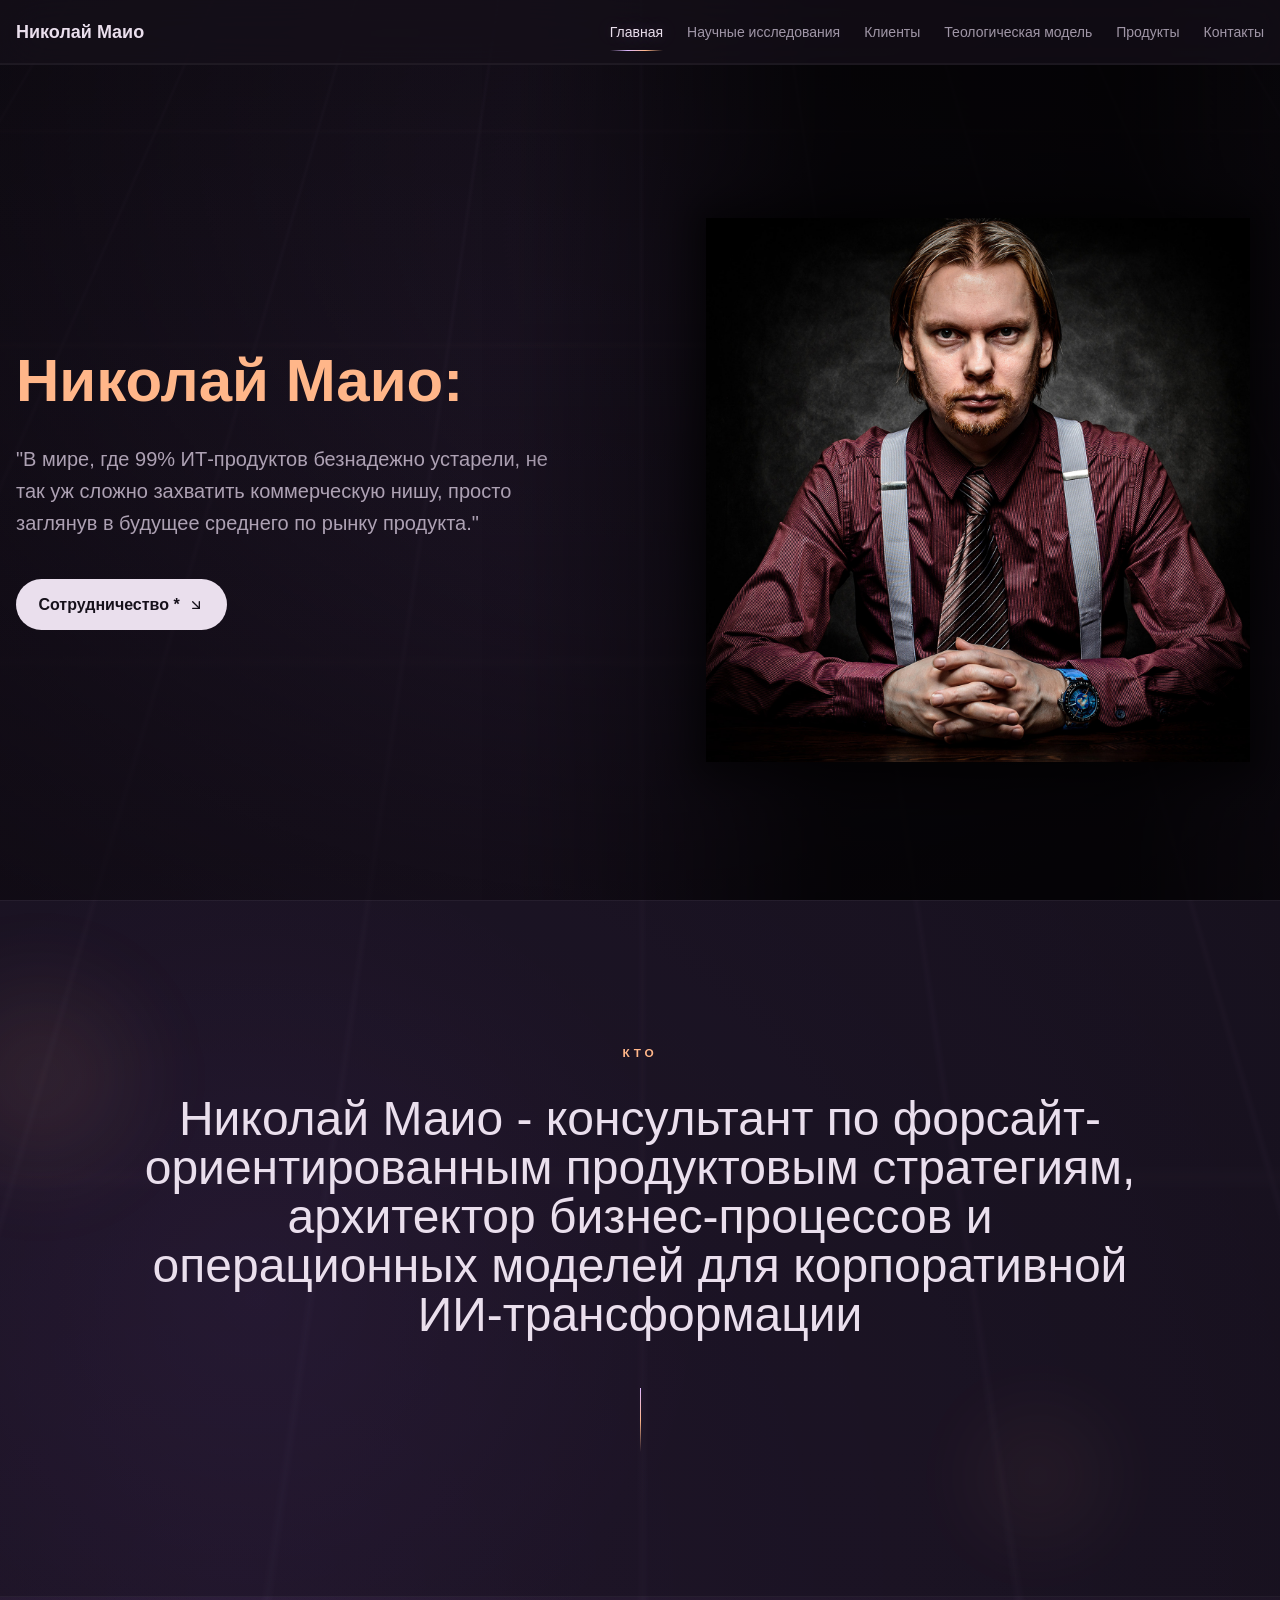
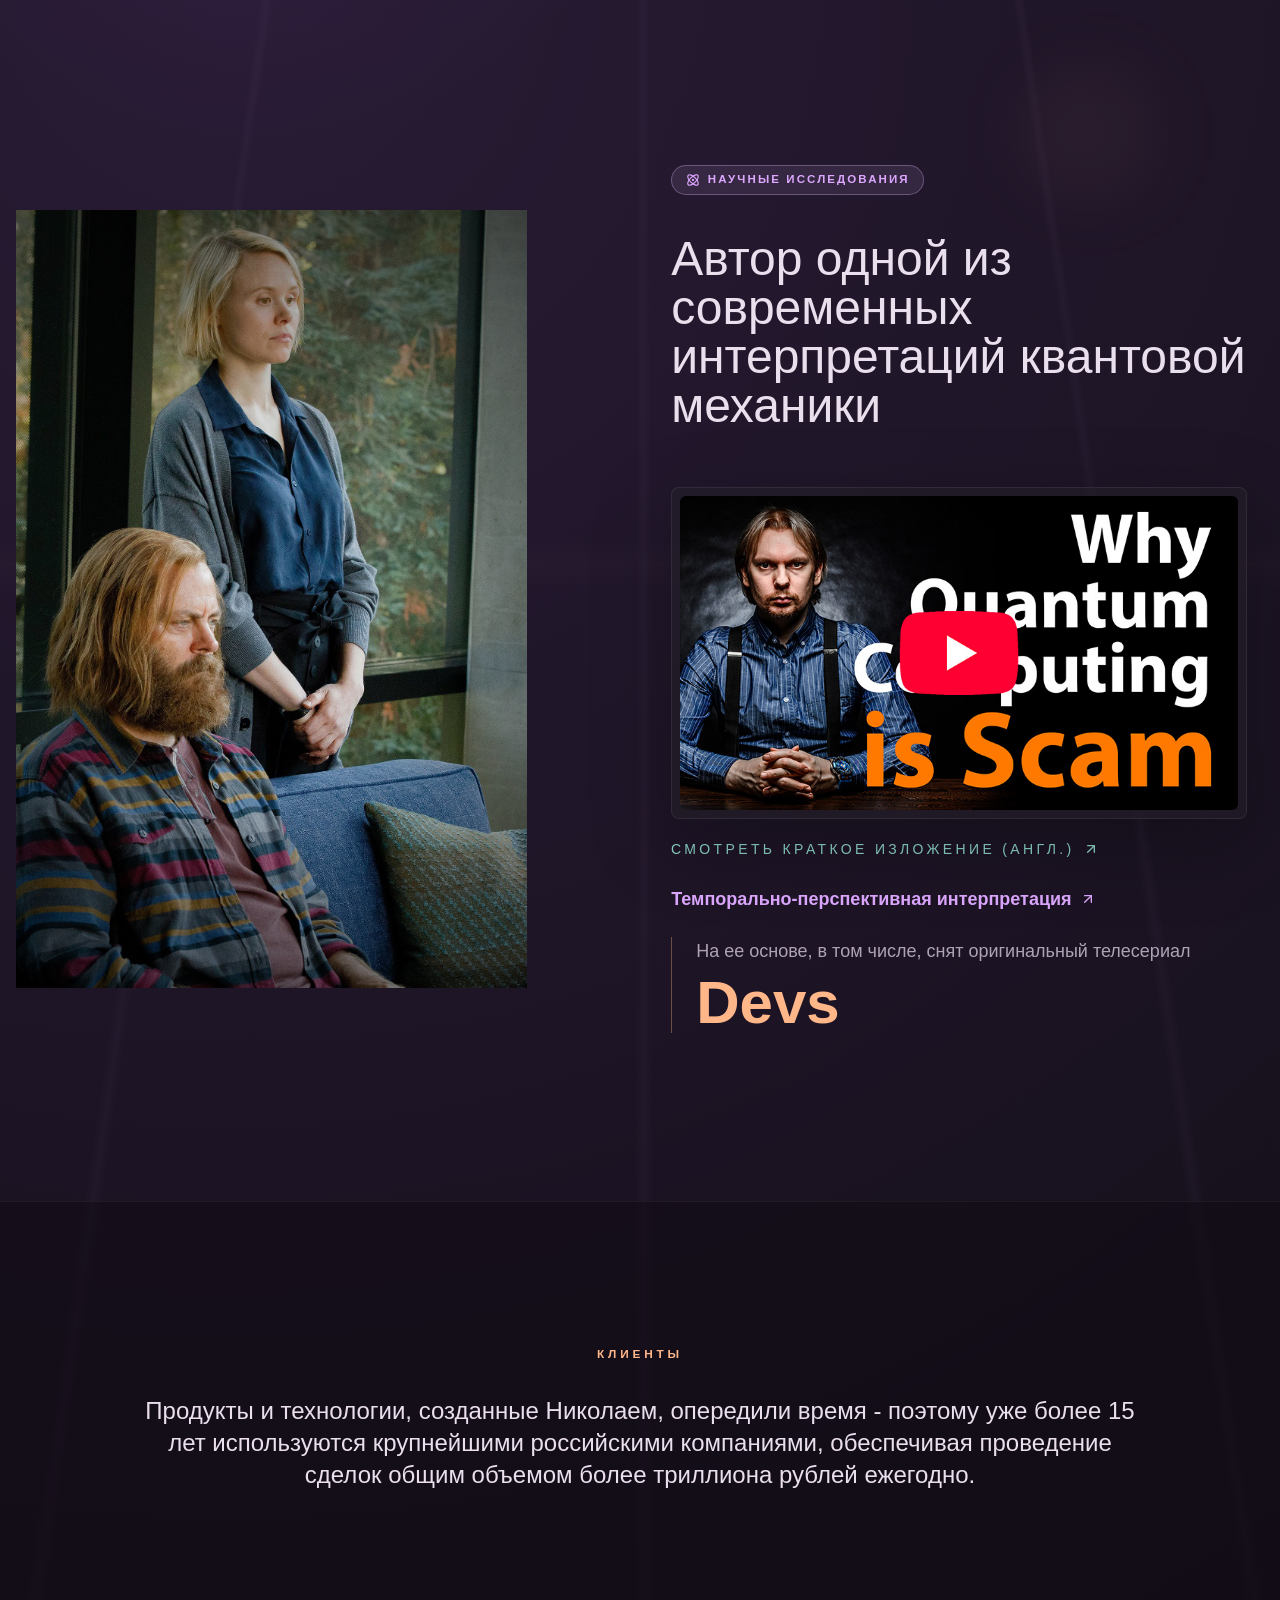
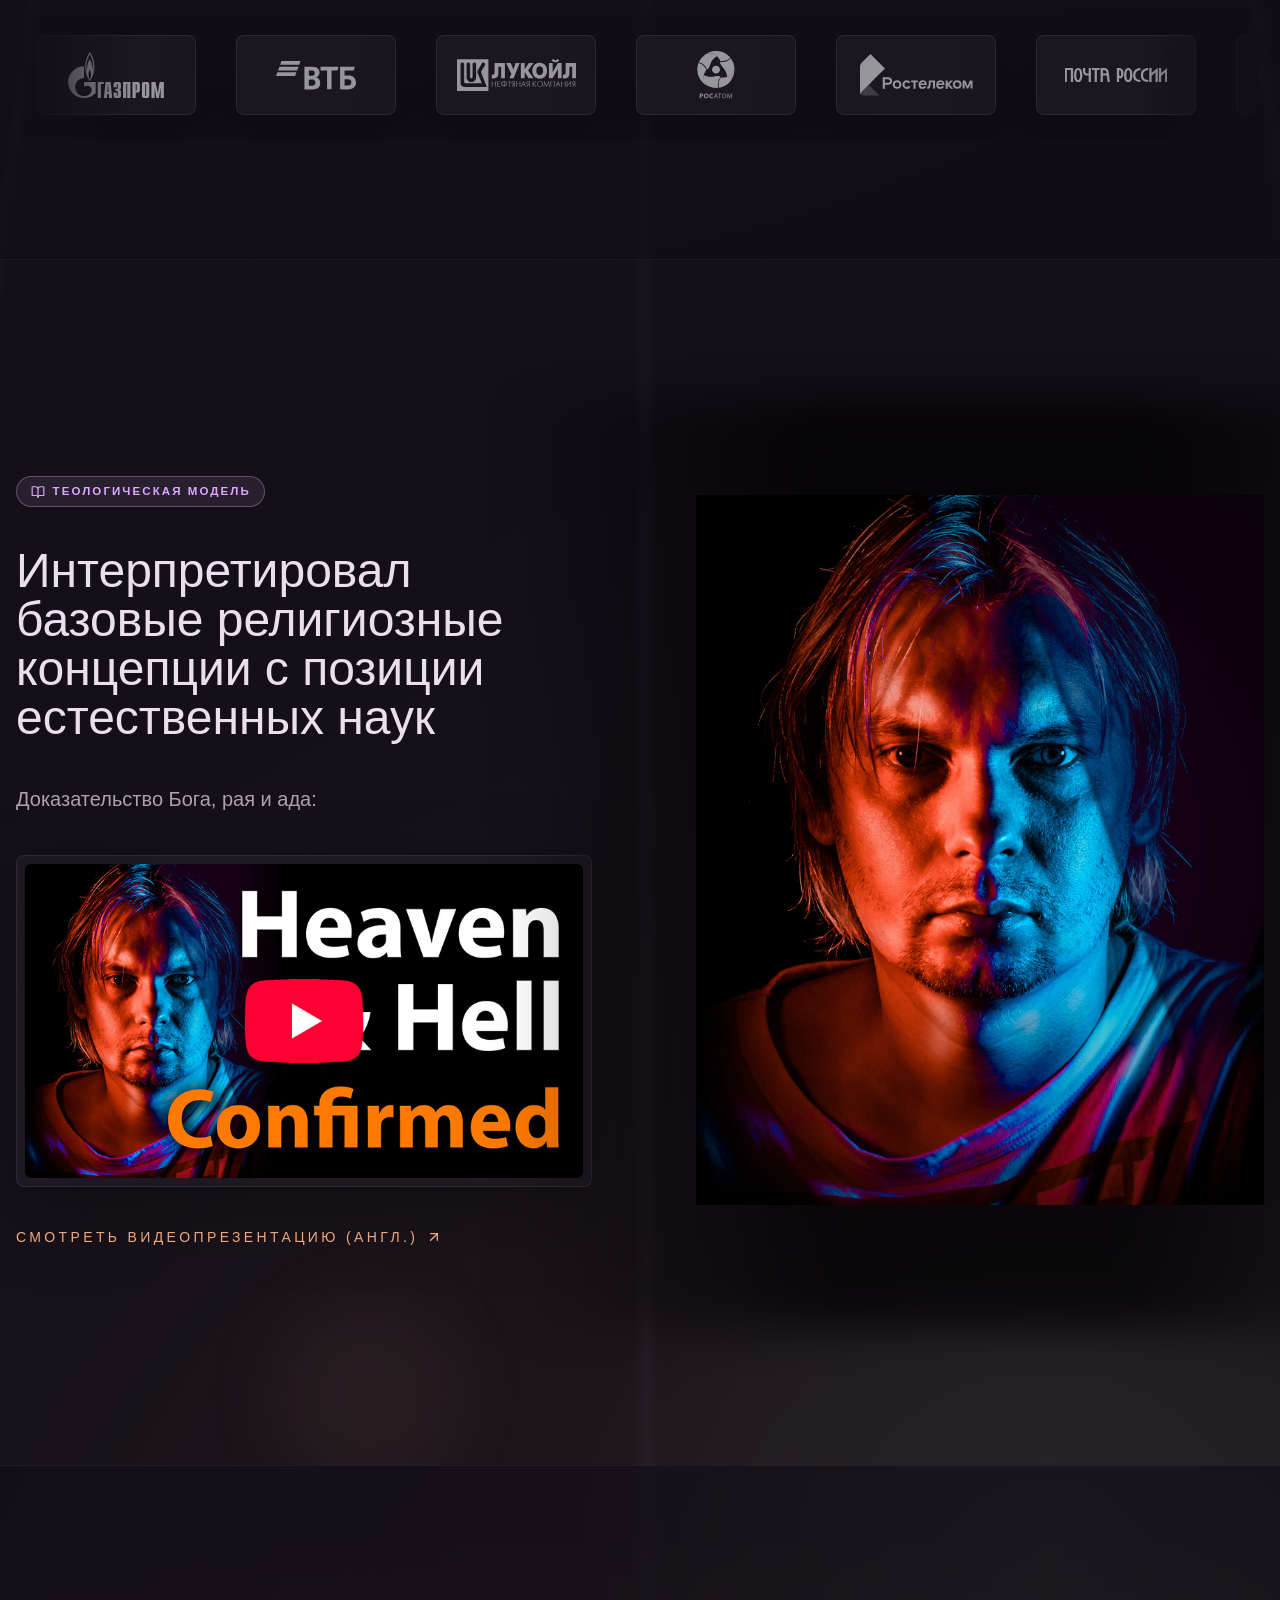
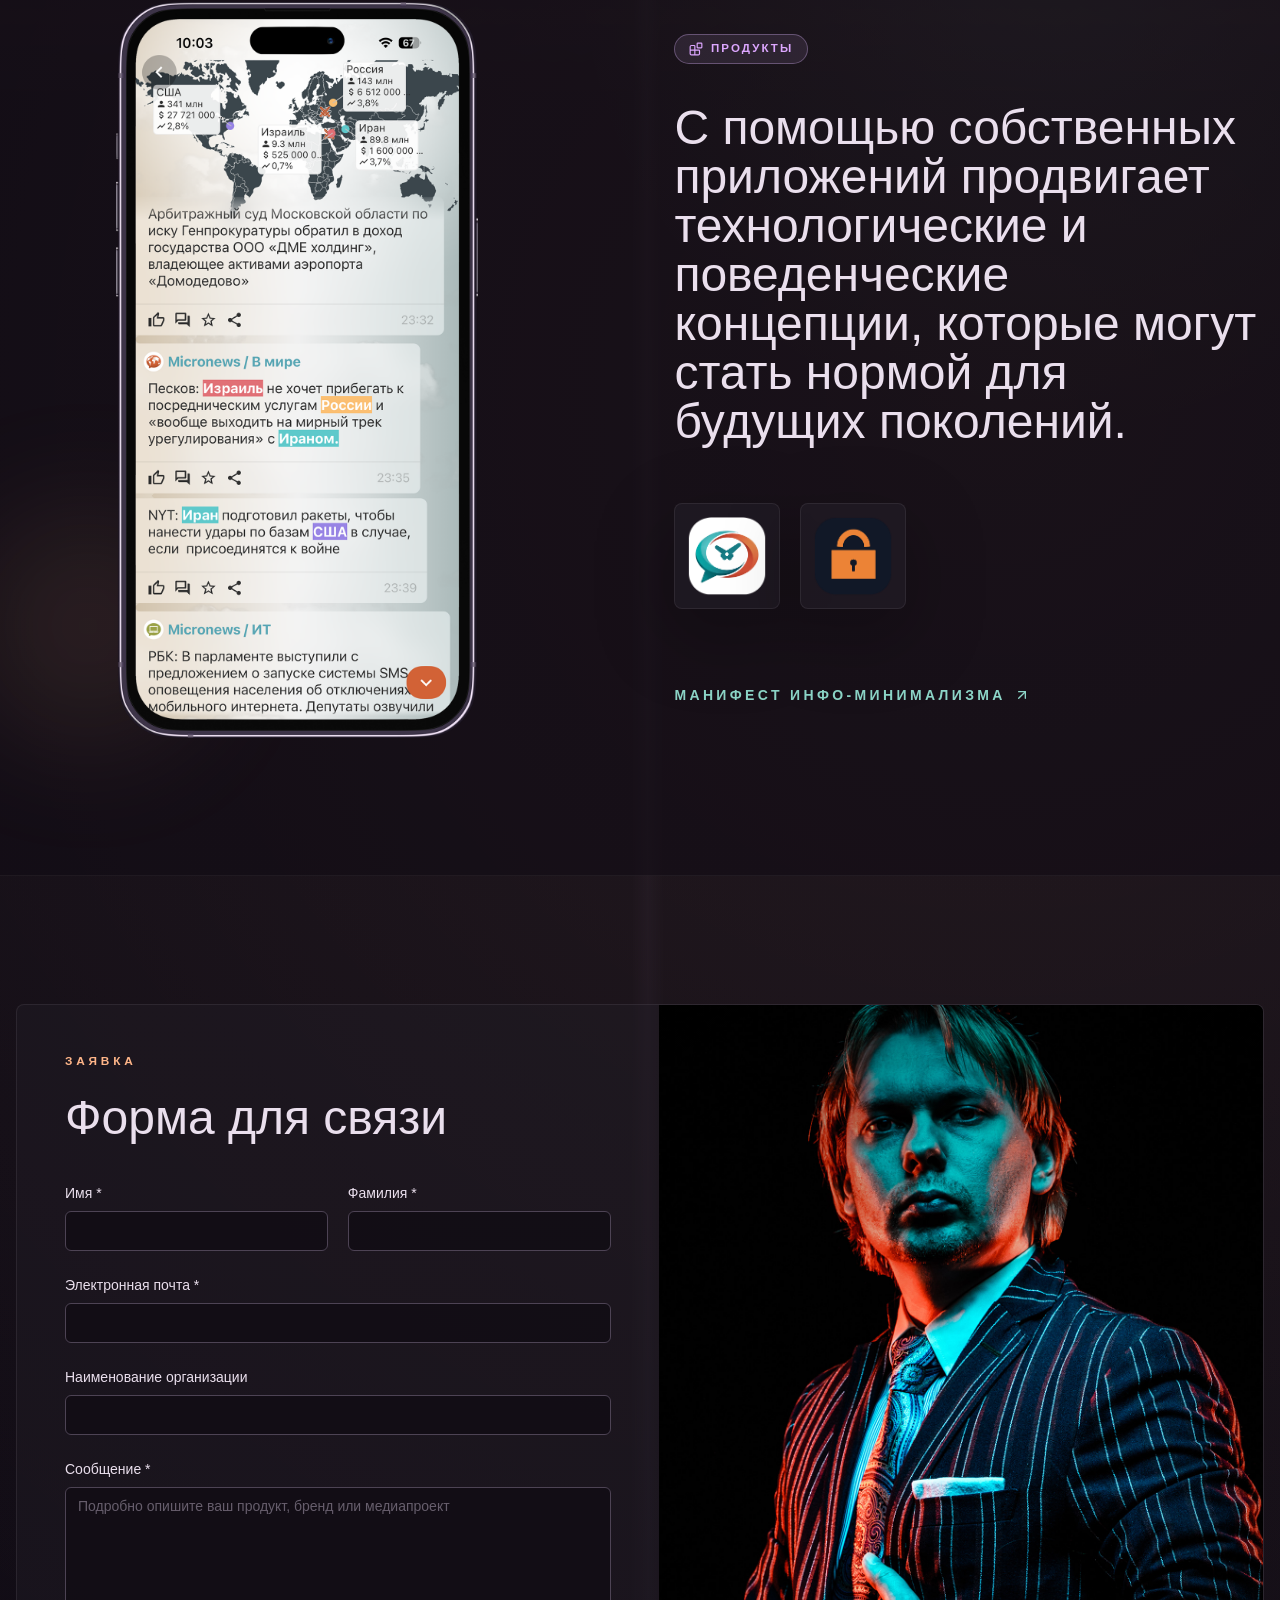
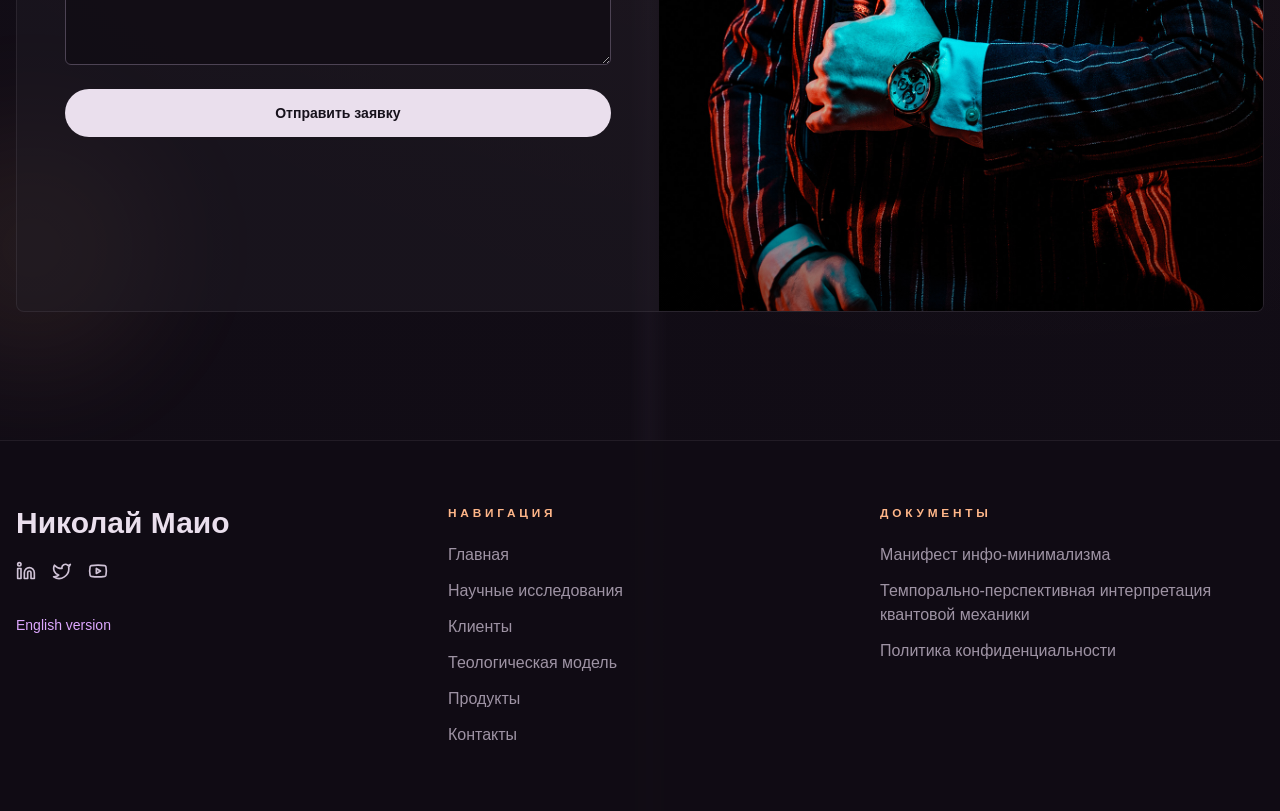
